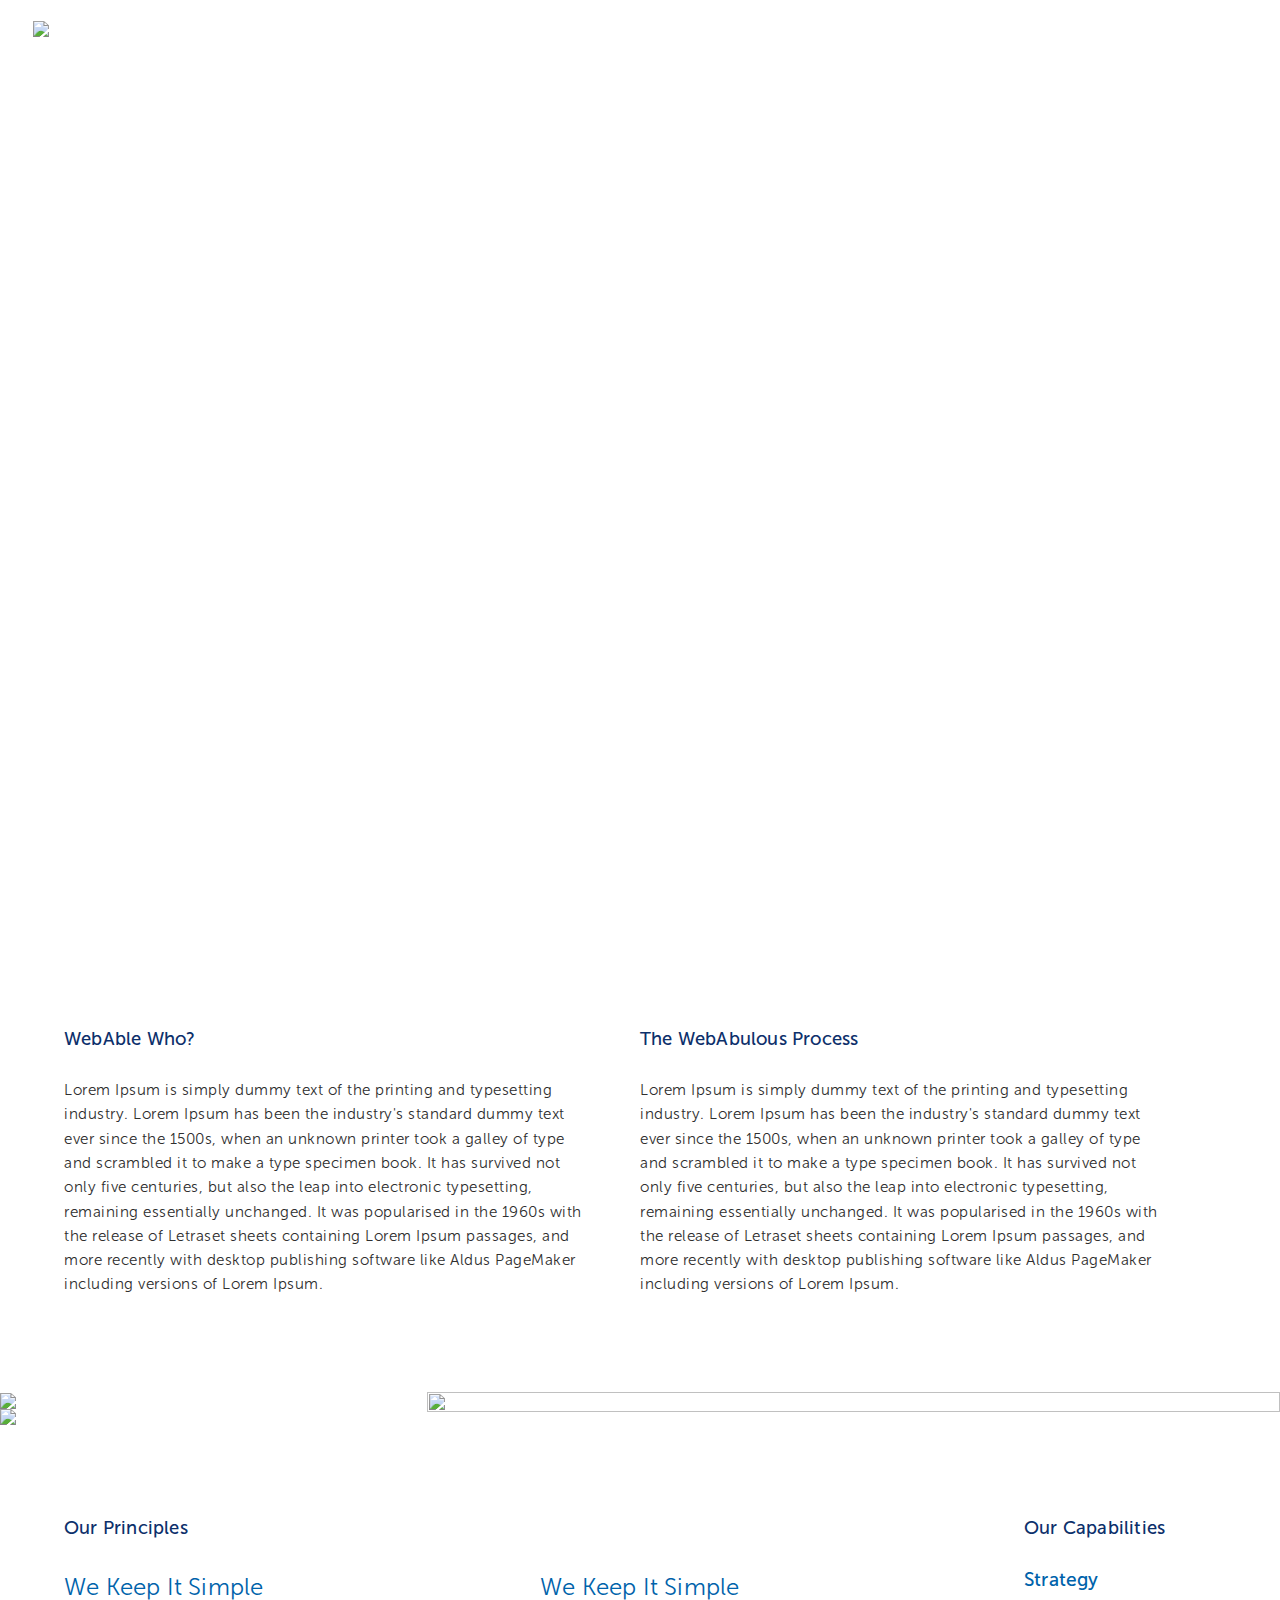
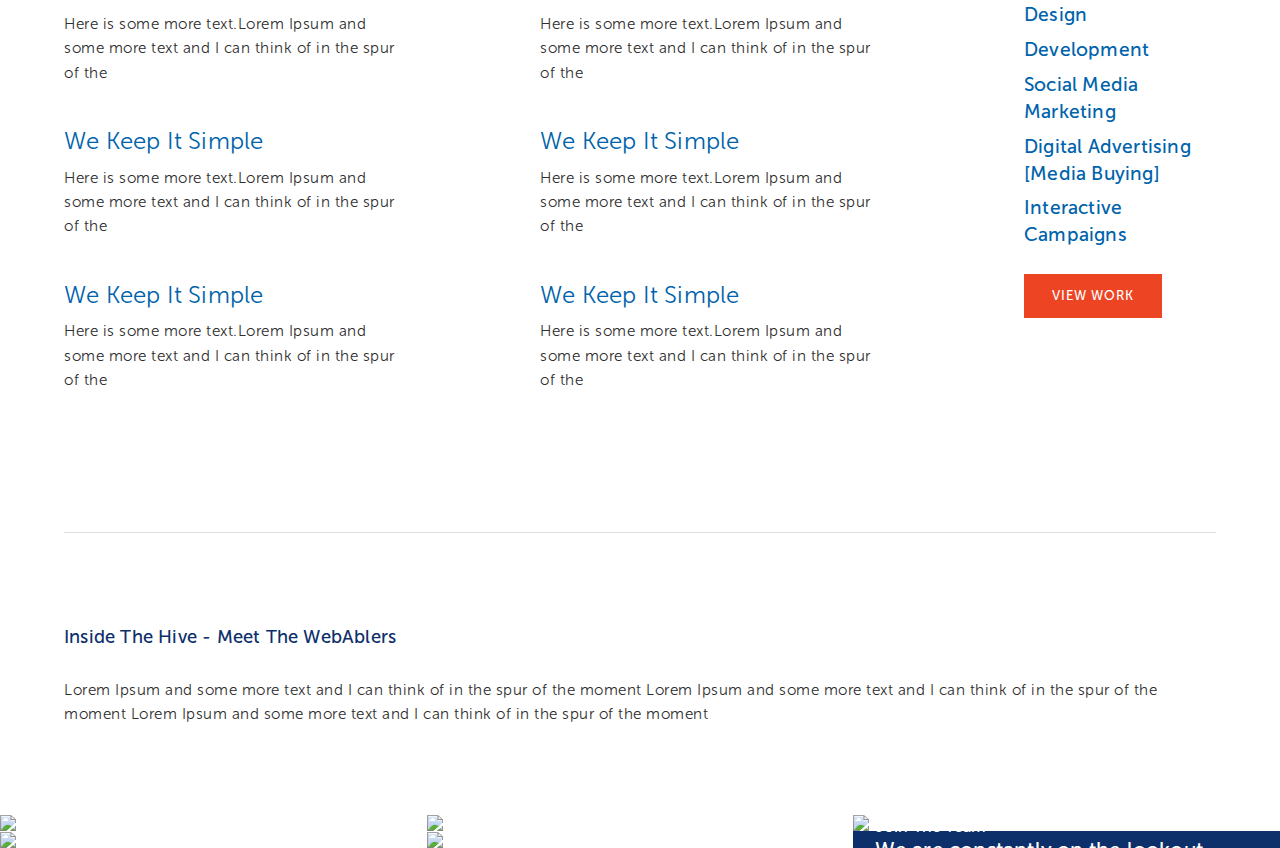
==== www/public/about/index.html @ 8f66677e "for content" ====
<!DOCTYPE html><html lang="en"><head><title></title><meta charset="utf-8"><!--link(type="text/css", rel="stylesheet", href="/vendors/bootstrap/css/bootstrap.min.css")--><link type="text/css" rel="stylesheet" href="../css/main.css"><link rel="stylesheet" href="../css/sup-styles.css"><link rel="stylesheet" href="http://maxcdn.bootstrapcdn.com/font-awesome/4.3.0/css/font-awesome.min.css"><script src="https://maps.googleapis.com/maps/api/js"></script><script src="/js/typed.js"></script><script src="/js/script.js"></script><meta name="viewport" content="user-scalable=no, width=device-width, initial-scale=1.0, maximum-scale=1.0"><script src="https://cdnjs.cloudflare.com/ajax/libs/modernizr/2.8.3/modernizr.min.js"></script></head></html><body><div style="background-color:transparent" class="slideUp"><nav class="top-bar data-topbar row header"><div id="logo" class="left logo"><div class="w-logo"><img src="../images/white-logo.png"/></div></div><div class="right"><div id="toggle" class="button_container"><span class="top"></span><span class="middle"></span><span class="bottom"></span></div></div><div id="overlay2" class="overlay2"><div class="left hide"><img src="../images/white-logo.png"/></div><nav class="overlay-menu"><ul><li><a href="/work">Work</a></li><li><a href="/about">About</a></li><li><a href="/capabilities">Capabilities</a></li><li><a href="#">Bable Blog</a></li><li> <a href="/contact-career">Contact</a></li></ul></nav><div class="social-icons-menu"><ul class="text-align"><li><a href="#"></a><i class="fa fa-twitter"></i></li><li><a href="#"></a><i class="fa fa-linkedin"></i></li><li><a href="#"> </a><i class="fa fa-facebook"></i></li><li><a href="#"></a><i class="fa fa-instagram"></i></li><li><a href="#"></a><i class="fa fa-pinterest"></i></li><li><a href="#"></a><i class="fa fa-google-plus"></i></li></ul></div></div></nav></div><div class="mid-body"><div class="row full-width about-b collapse"><div class="large-12 columns"><div class="hero-image"><div class="hero-text"> <h1>Experience The WebAbulous</h1></div></div></div></div><div class="clear"></div><div id="about" class="row wrapper collapse"><div class="small-12 medium-6 large-6 columns"><div class="process-text"><h3>WebAble Who?</h3><p>Lorem Ipsum is simply dummy text of the printing and typesetting industry. Lorem Ipsum has been the industry's standard dummy text ever since the 1500s, when an unknown printer took a galley of type and scrambled it to make a type specimen book. It has survived not only five centuries, but also the leap into electronic typesetting, remaining essentially unchanged. It was popularised in the 1960s with the release of Letraset sheets containing Lorem Ipsum passages, and more recently with desktop publishing software like Aldus PageMaker including versions of Lorem Ipsum.</p></div></div><div class="small-12 medium-6 large-6 columns"><div class="process-text"><h3>The WebAbulous Process</h3><p>Lorem Ipsum is simply dummy text of the printing and typesetting industry. Lorem Ipsum has been the industry's standard dummy text ever since the 1500s, when an unknown printer took a galley of type and scrambled it to make a type specimen book. It has survived not only five centuries, but also the leap into electronic typesetting, remaining essentially unchanged. It was popularised in the 1960s with the release of Letraset sheets containing Lorem Ipsum passages, and more recently with desktop publishing software like Aldus PageMaker including versions of Lorem Ipsum.</p></div></div></div><div data-equalizer="" class="row collapse about full-width strategy-grid"><div data-equalizer-watch="" class="small-12 medium-4 large-4 columns"><img src="http://placehold.it/350x320"><img src="http://placehold.it/350x320"></div><div data-equalizer-watch="" class="small-12 medium-8 large-8 columns">   <img src="http://placehold.it/854x520"></div></div><div class="row wrapper collapse"><div class="small-12 large-10 columns"><div class="two-col"><h3>Our Principles</h3><div class="row collapse full-width"><div class="small-12 large-5 columns"><div class="principle-text"><h2>We Keep It Simple</h2><p>Here is some more text.Lorem Ipsum and some more text and I can think of in the spur of the</p><br><h2>We Keep It Simple</h2><p>Here is some more text.Lorem Ipsum and some more text and I can think of in the spur of the</p><br><h2>We Keep It Simple</h2><p>Here is some more text.Lorem Ipsum and some more text and I can think of in the spur of the</p><br><br></div></div><div class="small-12 large-5 columns"><div class="principle-text last"><h2>We Keep It Simple</h2><p>Here is some more text.Lorem Ipsum and some more text and I can think of in the spur of the</p><br><h2>We Keep It Simple</h2><p>Here is some more text.Lorem Ipsum and some more text and I can think of in the spur of the</p><br><h2>We Keep It Simple</h2><p>Here is some more text.Lorem Ipsum and some more text and I can think of in the spur of the</p></div></div></div></div></div><div class="small-12 large-2 columns"><div class="our-cap"><h3>Our Capabilities</h3><h5>Strategy</h5><h5>Design</h5><h5>Development</h5><h5>Social Media Marketing</h5><h5>Digital Advertising [Media Buying]</h5><h5>Interactive Campaigns</h5><a href="/capabilities" class="button small"> <h13>View Work</h13></a></div></div></div><div class="abt wrapper"><hr></div><div id="people" class="row wrapper meet-the-team"><div class="small-12 medium-12 large-12 columns meet"><h3>Inside The Hive - Meet The WebAblers</h3><br><p>Lorem Ipsum and some more text and I can think of in the spur of the moment Lorem Ipsum and some more text and I can think of in the spur of the moment Lorem Ipsum and some more text and I can think of in the spur of the moment</p></div></div><div class="team-pics"><div class="row full-width collapse"><div class="small-12 medium-4 large-4 columns team-pic"><div class="overlay"></div><h5 class="name">Shadab Mahbub</h5><h5 class="position">Chief Innovation Officer</h5><h5 class="twitter">@shadable</h5><img src="http://placehold.it/426x426"></div><div class="small-12 medium-4 large-4 columns team-pic"><div class="overlay"></div><h5 class="name">Shadab Mahbub</h5><h5 class="position">Chief Innovation Officer</h5><h5 class="twitter">@shadable</h5><img src="http://placehold.it/426x426"></div><div class="small-12 medium-4 large-4 columns team-pic"><div class="overlay"></div><h5 class="name">Shadab Mahbub</h5><h5 class="position">Chief Innovation Officer</h5><h5 class="twitter">@shadable</h5><img src="http://placehold.it/426x426"></div><div class="small-12 medium-4 large-4 columns team-pic"><div class="overlay"></div><h5 class="name">Shadab Mahbub</h5><h5 class="position">Chief Innovation Officer</h5><h5 class="twitter">@shadable</h5><img src="http://placehold.it/426x426"></div><div class="small-12 medium-4 large-4 columns team-pic"><div class="overlay"></div><h5 class="name">Shadab Mahbub</h5><h5 class="position">Chief Innovation Officer</h5><h5 class="twitter">@shadable</h5><img src="http://placehold.it/426x426"></div><div class="small-12 medium-4 large-4 columns join-in end"><div class="overlay join-in"></div><h5 class="join-in-title">We are constantly on the lookout for raw talent</h5><h5 class="join-in-text">Join The Team</h5><img src="http://placehold.it/426x426"></div></div></div></div><div class="footer"><div class="center-div"><img src="../images/Vector-Smart-Object.png"/><div class="list"><ul class="text-align"> <li><a href="#"><h7>BRAND ELEMENTS &nbsp; | &nbsp;</h7></a></li><li><a href="#"> <h7> THE BABLE BLOG   &nbsp; | &nbsp;</h7></a></li><li> <a href="#"> <h7>OUR WORK &nbsp; | &nbsp;</h7></a></li><li><a href="#"> <h7> OUR SERVICES &nbsp; | &nbsp;</h7></a></li><li> <a href="#"> <h7> JOIN THE TEAM </h7></a></li></ul></div><div class="social-icons"><ul class="text-align"><li><a href="#"></a><i class="fa fa-twitter"></i></li><li><a href="#"></a><i class="fa fa-linkedin"></i></li><li><a href="#"></a><i class="fa fa-google-plus"></i></li><li><a href="#"> </a><i class="fa fa-facebook"></i></li><li><a href="#"></a><i class="fa fa-instagram"></i></li><li><a href="#"></a><i class="fa fa-pinterest"></i></li></ul></div><div class="text-f"> <h8>©2015 WEBABLE DIGITAL. ALL RIGHTS RESERVED</h8></div></div></div><script src="https://cdnjs.cloudflare.com/ajax/libs/jquery/2.1.4/jquery.min.js"></script><script src="https://cdnjs.cloudflare.com/ajax/libs/fastclick/1.0.6/fastclick.min.js"></script><script src="https://cdnjs.cloudflare.com/ajax/libs/foundation/5.5.2/js/foundation.min.js"></script><script src="https://cdnjs.cloudflare.com/ajax/libs/jquery.nicescroll/3.6.0/jquery.nicescroll.min.js"></script><script src="../js/foundation/foundation.topbar.js"></script><script src="../js/sup-topbar.min.js"> </script><script src="../js/main.js"></script></body>
---- www/public/css/main.css ----
meta.foundation-version{font-family:"/5.1.0/"}meta.foundation-mq-small{font-family:"/only screen and (max-width:40em)/";width:0em}meta.foundation-mq-medium{font-family:"/only screen and (min-width:40.063em)/";width:40.063em}meta.foundation-mq-large{font-family:"/only screen and (min-width:64.063em)/";width:64.063em}meta.foundation-mq-xlarge{font-family:"/only screen and (min-width:90.063em)/";width:90.063em}meta.foundation-mq-xxlarge{font-family:"/only screen and (min-width:120.063em)/";width:120.063em}meta.foundation-data-attribute-namespace{font-family:false}html,body{height:100%}*,*:before,*:after{box-sizing:border-box}html,body{font-size:100%}body{background:#fff;color:#222;padding:0;margin:0;font-family:"Helvetica Neue","Helvetica",Helvetica,Arial,sans-serif;font-weight:normal;font-style:normal;line-height:1;position:relative;cursor:default}a:hover{cursor:pointer}img,object,embed{max-width:100%;height:auto}object,embed{height:100%}img{-ms-interpolation-mode:bicubic}#map_canvas img,#map_canvas embed,#map_canvas object,.map_canvas img,.map_canvas embed,.map_canvas object{max-width:none!important}.left{float:left!important}.right{float:right!important}.clearfix{*zoom:1}.clearfix:before,.clearfix:after{content:" ";display:table}.clearfix:after{clear:both}.hide{display:none}.antialiased{-webkit-font-smoothing:antialiased;-moz-osx-font-smoothing:grayscale}img{display:inline-block;vertical-align:middle}textarea{height:auto;min-height:50px}select{width:100%}meta.foundation-version{font-family:"/5.1.0/"}meta.foundation-mq-small{font-family:"/only screen and (max-width:40em)/";width:0em}meta.foundation-mq-medium{font-family:"/only screen and (min-width:40.063em)/";width:40.063em}meta.foundation-mq-large{font-family:"/only screen and (min-width:64.063em)/";width:64.063em}meta.foundation-mq-xlarge{font-family:"/only screen and (min-width:90.063em)/";width:90.063em}meta.foundation-mq-xxlarge{font-family:"/only screen and (min-width:120.063em)/";width:120.063em}meta.foundation-data-attribute-namespace{font-family:false}html,body{height:100%}*,*:before,*:after{box-sizing:border-box}html,body{font-size:100%}body{background:#fff;color:#222;padding:0;margin:0;font-family:"Helvetica Neue","Helvetica",Helvetica,Arial,sans-serif;font-weight:normal;font-style:normal;line-height:1;position:relative;cursor:default}a:hover{cursor:pointer}img,object,embed{max-width:100%;height:auto}object,embed{height:100%}img{-ms-interpolation-mode:bicubic}#map_canvas img,#map_canvas embed,#map_canvas object,.map_canvas img,.map_canvas embed,.map_canvas object{max-width:none!important}.left{float:left!important}.right{float:right!important}.clearfix{*zoom:1}.clearfix:before,.clearfix:after{content:" ";display:table}.clearfix:after{clear:both}.hide{display:none}.antialiased{-webkit-font-smoothing:antialiased;-moz-osx-font-smoothing:grayscale}img{display:inline-block;vertical-align:middle}textarea{height:auto;min-height:50px}select{width:100%}.row{width:100%;margin-left:auto;margin-right:auto;margin-top:0;margin-bottom:0;max-width:62.5rem;*zoom:1}.row:before,.row:after{content:" ";display:table}.row:after{clear:both}.row.collapse>.column,.row.collapse>.columns{padding-left:0;padding-right:0;float:left}.row.collapse .row{margin-left:0;margin-right:0}.row .row{width:auto;margin-left:-0.9375rem;margin-right:-0.9375rem;margin-top:0;margin-bottom:0;max-width:none;*zoom:1}.row .row:before,.row .row:after{content:" ";display:table}.row .row:after{clear:both}.row .row.collapse{width:auto;margin:0;max-width:none;*zoom:1}.row .row.collapse:before,.row .row.collapse:after{content:" ";display:table}.row .row.collapse:after{clear:both}.column,.columns{padding-left:0.9375rem;padding-right:0.9375rem;width:100%;float:left}@media only screen{.column.small-centered,.columns.small-centered{margin-left:auto;margin-right:auto;float:none!important}.column.small-uncentered,.columns.small-uncentered{margin-left:0;margin-right:0;float:left}.column.small-uncentered.opposite,.columns.small-uncentered.opposite{float:right}.small-push-0{left:0%;right:auto}.small-pull-0{right:0%;left:auto}.small-push-1{left:8.33333%;right:auto}.small-pull-1{right:8.33333%;left:auto}.small-push-2{left:16.66667%;right:auto}.small-pull-2{right:16.66667%;left:auto}.small-push-3{left:25%;right:auto}.small-pull-3{right:25%;left:auto}.small-push-4{left:33.33333%;right:auto}.small-pull-4{right:33.33333%;left:auto}.small-push-5{left:41.66667%;right:auto}.small-pull-5{right:41.66667%;left:auto}.small-push-6{left:50%;right:auto}.small-pull-6{right:50%;left:auto}.small-push-7{left:58.33333%;right:auto}.small-pull-7{right:58.33333%;left:auto}.small-push-8{left:66.66667%;right:auto}.small-pull-8{right:66.66667%;left:auto}.small-push-9{left:75%;right:auto}.small-pull-9{right:75%;left:auto}.small-push-10{left:83.33333%;right:auto}.small-pull-10{right:83.33333%;left:auto}.small-push-11{left:91.66667%;right:auto}.small-pull-11{right:91.66667%;left:auto}.column,.columns{position:relative;padding-left:0.9375rem;padding-right:0.9375rem;float:left}.small-1{width:8.33333%}.small-2{width:16.66667%}.small-3{width:25%}.small-4{width:33.33333%}.small-5{width:41.66667%}.small-6{width:50%}.small-7{width:58.33333%}.small-8{width:66.66667%}.small-9{width:75%}.small-10{width:83.33333%}.small-11{width:91.66667%}.small-12{width:100%}[class*="column"]+[class*="column"]:last-child{float:right}[class*="column"]+[class*="column"].end{float:left}.small-offset-0{margin-left:0%!important}.small-offset-1{margin-left:8.33333%!important}.small-offset-2{margin-left:16.66667%!important}.small-offset-3{margin-left:25%!important}.small-offset-4{margin-left:33.33333%!important}.small-offset-5{margin-left:41.66667%!important}.small-offset-6{margin-left:50%!important}.small-offset-7{margin-left:58.33333%!important}.small-offset-8{margin-left:66.66667%!important}.small-offset-9{margin-left:75%!important}.small-offset-10{margin-left:83.33333%!important}.small-offset-11{margin-left:91.66667%!important}.small-reset-order,.small-reset-order{margin-left:0;margin-right:0;left:auto;right:auto;float:left}}@media only screen and (min-width:40.063em){.column.medium-centered,.columns.medium-centered{margin-left:auto;margin-right:auto;float:none!important}.column.medium-uncentered,.columns.medium-uncentered{margin-left:0;margin-right:0;float:left}.column.medium-uncentered.opposite,.columns.medium-uncentered.opposite{float:right}.medium-push-0{left:0%;right:auto}.medium-pull-0{right:0%;left:auto}.medium-push-1{left:8.33333%;right:auto}.medium-pull-1{right:8.33333%;left:auto}.medium-push-2{left:16.66667%;right:auto}.medium-pull-2{right:16.66667%;left:auto}.medium-push-3{left:25%;right:auto}.medium-pull-3{right:25%;left:auto}.medium-push-4{left:33.33333%;right:auto}.medium-pull-4{right:33.33333%;left:auto}.medium-push-5{left:41.66667%;right:auto}.medium-pull-5{right:41.66667%;left:auto}.medium-push-6{left:50%;right:auto}.medium-pull-6{right:50%;left:auto}.medium-push-7{left:58.33333%;right:auto}.medium-pull-7{right:58.33333%;left:auto}.medium-push-8{left:66.66667%;right:auto}.medium-pull-8{right:66.66667%;left:auto}.medium-push-9{left:75%;right:auto}.medium-pull-9{right:75%;left:auto}.medium-push-10{left:83.33333%;right:auto}.medium-pull-10{right:83.33333%;left:auto}.medium-push-11{left:91.66667%;right:auto}.medium-pull-11{right:91.66667%;left:auto}.column,.columns{position:relative;padding-left:0.9375rem;padding-right:0.9375rem;float:left}.medium-1{width:8.33333%}.medium-2{width:16.66667%}.medium-3{width:25%}.medium-4{width:33.33333%}.medium-5{width:41.66667%}.medium-6{width:50%}.medium-7{width:58.33333%}.medium-8{width:66.66667%}.medium-9{width:75%}.medium-10{width:83.33333%}.medium-11{width:91.66667%}.medium-12{width:100%}[class*="column"]+[class*="column"]:last-child{float:right}[class*="column"]+[class*="column"].end{float:left}.medium-offset-0{margin-left:0%!important}.medium-offset-1{margin-left:8.33333%!important}.medium-offset-2{margin-left:16.66667%!important}.medium-offset-3{margin-left:25%!important}.medium-offset-4{margin-left:33.33333%!important}.medium-offset-5{margin-left:41.66667%!important}.medium-offset-6{margin-left:50%!important}.medium-offset-7{margin-left:58.33333%!important}.medium-offset-8{margin-left:66.66667%!important}.medium-offset-9{margin-left:75%!important}.medium-offset-10{margin-left:83.33333%!important}.medium-offset-11{margin-left:91.66667%!important}.medium-reset-order,.medium-reset-order{margin-left:0;margin-right:0;left:auto;right:auto;float:left}.push-0{left:0%;right:auto}.pull-0{right:0%;left:auto}.push-1{left:8.33333%;right:auto}.pull-1{right:8.33333%;left:auto}.push-2{left:16.66667%;right:auto}.pull-2{right:16.66667%;left:auto}.push-3{left:25%;right:auto}.pull-3{right:25%;left:auto}.push-4{left:33.33333%;right:auto}.pull-4{right:33.33333%;left:auto}.push-5{left:41.66667%;right:auto}.pull-5{right:41.66667%;left:auto}.push-6{left:50%;right:auto}.pull-6{right:50%;left:auto}.push-7{left:58.33333%;right:auto}.pull-7{right:58.33333%;left:auto}.push-8{left:66.66667%;right:auto}.pull-8{right:66.66667%;left:auto}.push-9{left:75%;right:auto}.pull-9{right:75%;left:auto}.push-10{left:83.33333%;right:auto}.pull-10{right:83.33333%;left:auto}.push-11{left:91.66667%;right:auto}.pull-11{right:91.66667%;left:auto}}@media only screen and (min-width:64.063em){.column.large-centered,.columns.large-centered{margin-left:auto;margin-right:auto;float:none!important}.column.large-uncentered,.columns.large-uncentered{margin-left:0;margin-right:0;float:left}.column.large-uncentered.opposite,.columns.large-uncentered.opposite{float:right}.large-push-0{left:0%;right:auto}.large-pull-0{right:0%;left:auto}.large-push-1{left:8.33333%;right:auto}.large-pull-1{right:8.33333%;left:auto}.large-push-2{left:16.66667%;right:auto}.large-pull-2{right:16.66667%;left:auto}.large-push-3{left:25%;right:auto}.large-pull-3{right:25%;left:auto}.large-push-4{left:33.33333%;right:auto}.large-pull-4{right:33.33333%;left:auto}.large-push-5{left:41.66667%;right:auto}.large-pull-5{right:41.66667%;left:auto}.large-push-6{left:50%;right:auto}.large-pull-6{right:50%;left:auto}.large-push-7{left:58.33333%;right:auto}.large-pull-7{right:58.33333%;left:auto}.large-push-8{left:66.66667%;right:auto}.large-pull-8{right:66.66667%;left:auto}.large-push-9{left:75%;right:auto}.large-pull-9{right:75%;left:auto}.large-push-10{left:83.33333%;right:auto}.large-pull-10{right:83.33333%;left:auto}.large-push-11{left:91.66667%;right:auto}.large-pull-11{right:91.66667%;left:auto}.column,.columns{position:relative;padding-left:0.9375rem;padding-right:0.9375rem;float:left}.large-1{width:8.33333%}.large-2{width:16.66667%}.large-3{width:25%}.large-4{width:33.33333%}.large-5{width:41.66667%}.large-6{width:50%}.large-7{width:58.33333%}.large-8{width:66.66667%}.large-9{width:75%}.large-10{width:83.33333%}.large-11{width:91.66667%}.large-12{width:100%}[class*="column"]+[class*="column"]:last-child{float:right}[class*="column"]+[class*="column"].end{float:left}.large-offset-0{margin-left:0%!important}.large-offset-1{margin-left:8.33333%!important}.large-offset-2{margin-left:16.66667%!important}.large-offset-3{margin-left:25%!important}.large-offset-4{margin-left:33.33333%!important}.large-offset-5{margin-left:41.66667%!important}.large-offset-6{margin-left:50%!important}.large-offset-7{margin-left:58.33333%!important}.large-offset-8{margin-left:66.66667%!important}.large-offset-9{margin-left:75%!important}.large-offset-10{margin-left:83.33333%!important}.large-offset-11{margin-left:91.66667%!important}.large-reset-order,.large-reset-order{margin-left:0;margin-right:0;left:auto;right:auto;float:left}.push-0{left:0%;right:auto}.pull-0{right:0%;left:auto}.push-1{left:8.33333%;right:auto}.pull-1{right:8.33333%;left:auto}.push-2{left:16.66667%;right:auto}.pull-2{right:16.66667%;left:auto}.push-3{left:25%;right:auto}.pull-3{right:25%;left:auto}.push-4{left:33.33333%;right:auto}.pull-4{right:33.33333%;left:auto}.push-5{left:41.66667%;right:auto}.pull-5{right:41.66667%;left:auto}.push-6{left:50%;right:auto}.pull-6{right:50%;left:auto}.push-7{left:58.33333%;right:auto}.pull-7{right:58.33333%;left:auto}.push-8{left:66.66667%;right:auto}.pull-8{right:66.66667%;left:auto}.push-9{left:75%;right:auto}.pull-9{right:75%;left:auto}.push-10{left:83.33333%;right:auto}.pull-10{right:83.33333%;left:auto}.push-11{left:91.66667%;right:auto}.pull-11{right:91.66667%;left:auto}}.accordion{*zoom:1;margin-bottom:0}.accordion:before,.accordion:after{content:" ";display:table}.accordion:after{clear:both}.accordion dd{display:block;margin-bottom:0!important}.accordion dd.active>a{background:#e8e8e8}.accordion dd>a{background:#efefef;color:#222;padding:1rem;display:block;font-family:"Helvetica Neue","Helvetica",Helvetica,Arial,sans-serif;font-size:1rem}.accordion dd>a:hover{background:#e3e3e3}.accordion .content{display:none;padding:0.9375rem}.accordion .content.active{display:block;background:#fff}meta.foundation-version{font-family:"/5.1.0/"}meta.foundation-mq-small{font-family:"/only screen and (max-width:40em)/";width:0em}meta.foundation-mq-medium{font-family:"/only screen and (min-width:40.063em)/";width:40.063em}meta.foundation-mq-large{font-family:"/only screen and (min-width:64.063em)/";width:64.063em}meta.foundation-mq-xlarge{font-family:"/only screen and (min-width:90.063em)/";width:90.063em}meta.foundation-mq-xxlarge{font-family:"/only screen and (min-width:120.063em)/";width:120.063em}meta.foundation-data-attribute-namespace{font-family:false}html,body{height:100%}*,*:before,*:after{box-sizing:border-box}html,body{font-size:100%}body{background:#fff;color:#222;padding:0;margin:0;font-family:"Helvetica Neue","Helvetica",Helvetica,Arial,sans-serif;font-weight:normal;font-style:normal;line-height:1;position:relative;cursor:default}a:hover{cursor:pointer}img,object,embed{max-width:100%;height:auto}object,embed{height:100%}img{-ms-interpolation-mode:bicubic}#map_canvas img,#map_canvas embed,#map_canvas object,.map_canvas img,.map_canvas embed,.map_canvas object{max-width:none!important}.left{float:left!important}.right{float:right!important}.clearfix{*zoom:1}.clearfix:before,.clearfix:after{content:" ";display:table}.clearfix:after{clear:both}.hide{display:none}.antialiased{-webkit-font-smoothing:antialiased;-moz-osx-font-smoothing:grayscale}img{display:inline-block;vertical-align:middle}textarea{height:auto;min-height:50px}select{width:100%}.alert-box{border-style:solid;border-width:1px;display:block;font-weight:normal;margin-bottom:1.25rem;position:relative;padding:0.875rem 1.5rem 0.875rem 0.875rem;font-size:0.8125rem;background-color:#008CBA;border-color:#0078a0;color:#fff}.alert-box .close{font-size:1.375rem;padding:9px 6px 4px;line-height:0;position:absolute;top:50%;margin-top:-0.6875rem;right:0.25rem;color:#333;opacity:0.3}.alert-box .close:hover,.alert-box .close:focus{opacity:0.5}.alert-box.radius{border-radius:3px}.alert-box.round{border-radius:1000px}.alert-box.success{background-color:#43AC6A;border-color:#3a945b;color:#fff}.alert-box.alert{background-color:#f04124;border-color:#de2d0f;color:#fff}.alert-box.secondary{background-color:#e7e7e7;border-color:#c7c7c7;color:#4f4f4f}.alert-box.warning{background-color:#f08a24;border-color:#de770f;color:#fff}.alert-box.info{background-color:#a0d3e8;border-color:#74bfdd;color:#4f4f4f}meta.foundation-version{font-family:"/5.1.0/"}meta.foundation-mq-small{font-family:"/only screen and (max-width:40em)/";width:0em}meta.foundation-mq-medium{font-family:"/only screen and (min-width:40.063em)/";width:40.063em}meta.foundation-mq-large{font-family:"/only screen and (min-width:64.063em)/";width:64.063em}meta.foundation-mq-xlarge{font-family:"/only screen and (min-width:90.063em)/";width:90.063em}meta.foundation-mq-xxlarge{font-family:"/only screen and (min-width:120.063em)/";width:120.063em}meta.foundation-data-attribute-namespace{font-family:false}html,body{height:100%}*,*:before,*:after{box-sizing:border-box}html,body{font-size:100%}body{background:#fff;color:#222;padding:0;margin:0;font-family:"Helvetica Neue","Helvetica",Helvetica,Arial,sans-serif;font-weight:normal;font-style:normal;line-height:1;position:relative;cursor:default}a:hover{cursor:pointer}img,object,embed{max-width:100%;height:auto}object,embed{height:100%}img{-ms-interpolation-mode:bicubic}#map_canvas img,#map_canvas embed,#map_canvas object,.map_canvas img,.map_canvas embed,.map_canvas object{max-width:none!important}.left{float:left!important}.right{float:right!important}.clearfix{*zoom:1}.clearfix:before,.clearfix:after{content:" ";display:table}.clearfix:after{clear:both}.hide{display:none}.antialiased{-webkit-font-smoothing:antialiased;-moz-osx-font-smoothing:grayscale}img{display:inline-block;vertical-align:middle}textarea{height:auto;min-height:50px}select{width:100%}[class*="block-grid-"]{display:block;padding:0;margin:0 -0.625rem;*zoom:1}[class*="block-grid-"]:before,[class*="block-grid-"]:after{content:" ";display:table}[class*="block-grid-"]:after{clear:both}[class*="block-grid-"]>li{display:block;height:auto;float:left;padding:0 0.625rem 1.25rem}@media only screen{.small-block-grid-1>li{width:100%;list-style:none}.small-block-grid-1>li:nth-of-type(n){clear:none}.small-block-grid-1>li:nth-of-type(1n+1){clear:both}.small-block-grid-2>li{width:50%;list-style:none}.small-block-grid-2>li:nth-of-type(n){clear:none}.small-block-grid-2>li:nth-of-type(2n+1){clear:both}.small-block-grid-3>li{width:33.33333%;list-style:none}.small-block-grid-3>li:nth-of-type(n){clear:none}.small-block-grid-3>li:nth-of-type(3n+1){clear:both}.small-block-grid-4>li{width:25%;list-style:none}.small-block-grid-4>li:nth-of-type(n){clear:none}.small-block-grid-4>li:nth-of-type(4n+1){clear:both}.small-block-grid-5>li{width:20%;list-style:none}.small-block-grid-5>li:nth-of-type(n){clear:none}.small-block-grid-5>li:nth-of-type(5n+1){clear:both}.small-block-grid-6>li{width:16.66667%;list-style:none}.small-block-grid-6>li:nth-of-type(n){clear:none}.small-block-grid-6>li:nth-of-type(6n+1){clear:both}.small-block-grid-7>li{width:14.28571%;list-style:none}.small-block-grid-7>li:nth-of-type(n){clear:none}.small-block-grid-7>li:nth-of-type(7n+1){clear:both}.small-block-grid-8>li{width:12.5%;list-style:none}.small-block-grid-8>li:nth-of-type(n){clear:none}.small-block-grid-8>li:nth-of-type(8n+1){clear:both}.small-block-grid-9>li{width:11.11111%;list-style:none}.small-block-grid-9>li:nth-of-type(n){clear:none}.small-block-grid-9>li:nth-of-type(9n+1){clear:both}.small-block-grid-10>li{width:10%;list-style:none}.small-block-grid-10>li:nth-of-type(n){clear:none}.small-block-grid-10>li:nth-of-type(10n+1){clear:both}.small-block-grid-11>li{width:9.09091%;list-style:none}.small-block-grid-11>li:nth-of-type(n){clear:none}.small-block-grid-11>li:nth-of-type(11n+1){clear:both}.small-block-grid-12>li{width:8.33333%;list-style:none}.small-block-grid-12>li:nth-of-type(n){clear:none}.small-block-grid-12>li:nth-of-type(12n+1){clear:both}}@media only screen and (min-width:40.063em){.medium-block-grid-1>li{width:100%;list-style:none}.medium-block-grid-1>li:nth-of-type(n){clear:none}.medium-block-grid-1>li:nth-of-type(1n+1){clear:both}.medium-block-grid-2>li{width:50%;list-style:none}.medium-block-grid-2>li:nth-of-type(n){clear:none}.medium-block-grid-2>li:nth-of-type(2n+1){clear:both}.medium-block-grid-3>li{width:33.33333%;list-style:none}.medium-block-grid-3>li:nth-of-type(n){clear:none}.medium-block-grid-3>li:nth-of-type(3n+1){clear:both}.medium-block-grid-4>li{width:25%;list-style:none}.medium-block-grid-4>li:nth-of-type(n){clear:none}.medium-block-grid-4>li:nth-of-type(4n+1){clear:both}.medium-block-grid-5>li{width:20%;list-style:none}.medium-block-grid-5>li:nth-of-type(n){clear:none}.medium-block-grid-5>li:nth-of-type(5n+1){clear:both}.medium-block-grid-6>li{width:16.66667%;list-style:none}.medium-block-grid-6>li:nth-of-type(n){clear:none}.medium-block-grid-6>li:nth-of-type(6n+1){clear:both}.medium-block-grid-7>li{width:14.28571%;list-style:none}.medium-block-grid-7>li:nth-of-type(n){clear:none}.medium-block-grid-7>li:nth-of-type(7n+1){clear:both}.medium-block-grid-8>li{width:12.5%;list-style:none}.medium-block-grid-8>li:nth-of-type(n){clear:none}.medium-block-grid-8>li:nth-of-type(8n+1){clear:both}.medium-block-grid-9>li{width:11.11111%;list-style:none}.medium-block-grid-9>li:nth-of-type(n){clear:none}.medium-block-grid-9>li:nth-of-type(9n+1){clear:both}.medium-block-grid-10>li{width:10%;list-style:none}.medium-block-grid-10>li:nth-of-type(n){clear:none}.medium-block-grid-10>li:nth-of-type(10n+1){clear:both}.medium-block-grid-11>li{width:9.09091%;list-style:none}.medium-block-grid-11>li:nth-of-type(n){clear:none}.medium-block-grid-11>li:nth-of-type(11n+1){clear:both}.medium-block-grid-12>li{width:8.33333%;list-style:none}.medium-block-grid-12>li:nth-of-type(n){clear:none}.medium-block-grid-12>li:nth-of-type(12n+1){clear:both}}@media only screen and (min-width:64.063em){.large-block-grid-1>li{width:100%;list-style:none}.large-block-grid-1>li:nth-of-type(n){clear:none}.large-block-grid-1>li:nth-of-type(1n+1){clear:both}.large-block-grid-2>li{width:50%;list-style:none}.large-block-grid-2>li:nth-of-type(n){clear:none}.large-block-grid-2>li:nth-of-type(2n+1){clear:both}.large-block-grid-3>li{width:33.33333%;list-style:none}.large-block-grid-3>li:nth-of-type(n){clear:none}.large-block-grid-3>li:nth-of-type(3n+1){clear:both}.large-block-grid-4>li{width:25%;list-style:none}.large-block-grid-4>li:nth-of-type(n){clear:none}.large-block-grid-4>li:nth-of-type(4n+1){clear:both}.large-block-grid-5>li{width:20%;list-style:none}.large-block-grid-5>li:nth-of-type(n){clear:none}.large-block-grid-5>li:nth-of-type(5n+1){clear:both}.large-block-grid-6>li{width:16.66667%;list-style:none}.large-block-grid-6>li:nth-of-type(n){clear:none}.large-block-grid-6>li:nth-of-type(6n+1){clear:both}.large-block-grid-7>li{width:14.28571%;list-style:none}.large-block-grid-7>li:nth-of-type(n){clear:none}.large-block-grid-7>li:nth-of-type(7n+1){clear:both}.large-block-grid-8>li{width:12.5%;list-style:none}.large-block-grid-8>li:nth-of-type(n){clear:none}.large-block-grid-8>li:nth-of-type(8n+1){clear:both}.large-block-grid-9>li{width:11.11111%;list-style:none}.large-block-grid-9>li:nth-of-type(n){clear:none}.large-block-grid-9>li:nth-of-type(9n+1){clear:both}.large-block-grid-10>li{width:10%;list-style:none}.large-block-grid-10>li:nth-of-type(n){clear:none}.large-block-grid-10>li:nth-of-type(10n+1){clear:both}.large-block-grid-11>li{width:9.09091%;list-style:none}.large-block-grid-11>li:nth-of-type(n){clear:none}.large-block-grid-11>li:nth-of-type(11n+1){clear:both}.large-block-grid-12>li{width:8.33333%;list-style:none}.large-block-grid-12>li:nth-of-type(n){clear:none}.large-block-grid-12>li:nth-of-type(12n+1){clear:both}}meta.foundation-version{font-family:"/5.1.0/"}meta.foundation-mq-small{font-family:"/only screen and (max-width:40em)/";width:0em}meta.foundation-mq-medium{font-family:"/only screen and (min-width:40.063em)/";width:40.063em}meta.foundation-mq-large{font-family:"/only screen and (min-width:64.063em)/";width:64.063em}meta.foundation-mq-xlarge{font-family:"/only screen and (min-width:90.063em)/";width:90.063em}meta.foundation-mq-xxlarge{font-family:"/only screen and (min-width:120.063em)/";width:120.063em}meta.foundation-data-attribute-namespace{font-family:false}html,body{height:100%}*,*:before,*:after{box-sizing:border-box}html,body{font-size:100%}body{background:#fff;color:#222;padding:0;margin:0;font-family:"Helvetica Neue","Helvetica",Helvetica,Arial,sans-serif;font-weight:normal;font-style:normal;line-height:1;position:relative;cursor:default}a:hover{cursor:pointer}img,object,embed{max-width:100%;height:auto}object,embed{height:100%}img{-ms-interpolation-mode:bicubic}#map_canvas img,#map_canvas embed,#map_canvas object,.map_canvas img,.map_canvas embed,.map_canvas object{max-width:none!important}.left{float:left!important}.right{float:right!important}.clearfix{*zoom:1}.clearfix:before,.clearfix:after{content:" ";display:table}.clearfix:after{clear:both}.hide{display:none}.antialiased{-webkit-font-smoothing:antialiased;-moz-osx-font-smoothing:grayscale}img{display:inline-block;vertical-align:middle}textarea{height:auto;min-height:50px}select{width:100%}.breadcrumbs{display:block;padding:0.5625rem 0.875rem 0.5625rem;overflow:hidden;margin-left:0;list-style:none;border-style:solid;border-width:1px;background-color:#f4f4f4;border-color:#dcdcdc;border-radius:3px}.breadcrumbs>*{margin:0;float:left;font-size:0.6875rem;text-transform:uppercase}.breadcrumbs>*:hover a,.breadcrumbs>*:focus a{text-decoration:underline}.breadcrumbs>* a,.breadcrumbs>* span{text-transform:uppercase;color:#008CBA}.breadcrumbs>*.current{cursor:default;color:#333}.breadcrumbs>*.current a{cursor:default;color:#333}.breadcrumbs>*.current:hover,.breadcrumbs>*.current:hover a,.breadcrumbs>*.current:focus,.breadcrumbs>*.current:focus a{text-decoration:none}.breadcrumbs>*.unavailable{color:#999}.breadcrumbs>*.unavailable a{color:#999}.breadcrumbs>*.unavailable:hover,.breadcrumbs>*.unavailable:hover a,.breadcrumbs>*.unavailable:focus,.breadcrumbs>*.unavailable a:focus{text-decoration:none;color:#999;cursor:default}.breadcrumbs>*:before{content:"/";color:#aaa;margin:0 0.75rem;position:relative;top:1px}.breadcrumbs>*:first-child:before{content:" ";margin:0}meta.foundation-version{font-family:"/5.1.0/"}meta.foundation-mq-small{font-family:"/only screen and (max-width:40em)/";width:0em}meta.foundation-mq-medium{font-family:"/only screen and (min-width:40.063em)/";width:40.063em}meta.foundation-mq-large{font-family:"/only screen and (min-width:64.063em)/";width:64.063em}meta.foundation-mq-xlarge{font-family:"/only screen and (min-width:90.063em)/";width:90.063em}meta.foundation-mq-xxlarge{font-family:"/only screen and (min-width:120.063em)/";width:120.063em}meta.foundation-data-attribute-namespace{font-family:false}html,body{height:100%}*,*:before,*:after{box-sizing:border-box}html,body{font-size:100%}body{background:#fff;color:#222;padding:0;margin:0;font-family:"Helvetica Neue","Helvetica",Helvetica,Arial,sans-serif;font-weight:normal;font-style:normal;line-height:1;position:relative;cursor:default}a:hover{cursor:pointer}img,object,embed{max-width:100%;height:auto}object,embed{height:100%}img{-ms-interpolation-mode:bicubic}#map_canvas img,#map_canvas embed,#map_canvas object,.map_canvas img,.map_canvas embed,.map_canvas object{max-width:none!important}.left{float:left!important}.right{float:right!important}.clearfix{*zoom:1}.clearfix:before,.clearfix:after{content:" ";display:table}.clearfix:after{clear:both}.hide{display:none}.antialiased{-webkit-font-smoothing:antialiased;-moz-osx-font-smoothing:grayscale}img{display:inline-block;vertical-align:middle}textarea{height:auto;min-height:50px}select{width:100%}meta.foundation-version{font-family:"/5.1.0/"}meta.foundation-mq-small{font-family:"/only screen and (max-width:40em)/";width:0em}meta.foundation-mq-medium{font-family:"/only screen and (min-width:40.063em)/";width:40.063em}meta.foundation-mq-large{font-family:"/only screen and (min-width:64.063em)/";width:64.063em}meta.foundation-mq-xlarge{font-family:"/only screen and (min-width:90.063em)/";width:90.063em}meta.foundation-mq-xxlarge{font-family:"/only screen and (min-width:120.063em)/";width:120.063em}meta.foundation-data-attribute-namespace{font-family:false}html,body{height:100%}*,*:before,*:after{box-sizing:border-box}html,body{font-size:100%}body{background:#fff;color:#222;padding:0;margin:0;font-family:"Helvetica Neue","Helvetica",Helvetica,Arial,sans-serif;font-weight:normal;font-style:normal;line-height:1;position:relative;cursor:default}a:hover{cursor:pointer}img,object,embed{max-width:100%;height:auto}object,embed{height:100%}img{-ms-interpolation-mode:bicubic}#map_canvas img,#map_canvas embed,#map_canvas object,.map_canvas img,.map_canvas embed,.map_canvas object{max-width:none!important}.left{float:left!important}.right{float:right!important}.clearfix{*zoom:1}.clearfix:before,.clearfix:after{content:" ";display:table}.clearfix:after{clear:both}.hide{display:none}.antialiased{-webkit-font-smoothing:antialiased;-moz-osx-font-smoothing:grayscale}img{display:inline-block;vertical-align:middle}textarea{height:auto;min-height:50px}select{width:100%}button,.button{border-style:solid;border-width:0;cursor:pointer;font-family:"Helvetica Neue","Helvetica",Helvetica,Arial,sans-serif;font-weight:normal;line-height:normal;margin:0 0 1.25rem;position:relative;text-decoration:none;text-align:center;display:inline-block;padding-top:1rem;padding-right:2rem;padding-bottom:1.0625rem;padding-left:2rem;font-size:1rem;background-color:#008CBA;border-color:#007095;color:#fff;-webkit-transition:background-color 300ms ease-out;transition:background-color 300ms ease-out;padding-top:1.0625rem;padding-bottom:1rem;-webkit-appearance:none;border:none;font-weight:normal!important}button:hover,button:focus,.button:hover,.button:focus{background-color:#007095}button:hover,button:focus,.button:hover,.button:focus{color:#fff}button.secondary,.button.secondary{background-color:#e7e7e7;border-color:#b9b9b9;color:#333}button.secondary:hover,button.secondary:focus,.button.secondary:hover,.button.secondary:focus{background-color:#b9b9b9}button.secondary:hover,button.secondary:focus,.button.secondary:hover,.button.secondary:focus{color:#333}button.success,.button.success{background-color:#43AC6A;border-color:#368a55;color:#fff}button.success:hover,button.success:focus,.button.success:hover,.button.success:focus{background-color:#368a55}button.success:hover,button.success:focus,.button.success:hover,.button.success:focus{color:#fff}button.alert,.button.alert{background-color:#f04124;border-color:#cf2a0e;color:#fff}button.alert:hover,button.alert:focus,.button.alert:hover,.button.alert:focus{background-color:#cf2a0e}button.alert:hover,button.alert:focus,.button.alert:hover,.button.alert:focus{color:#fff}button.large,.button.large{padding-top:1.125rem;padding-right:2.25rem;padding-bottom:1.1875rem;padding-left:2.25rem;font-size:1.25rem}button.small,.button.small{padding-top:0.875rem;padding-right:1.75rem;padding-bottom:0.9375rem;padding-left:1.75rem;font-size:0.8125rem}button.tiny,.button.tiny{padding-top:0.625rem;padding-right:1.25rem;padding-bottom:0.6875rem;padding-left:1.25rem;font-size:0.6875rem}button.expand,.button.expand{padding-right:0;padding-left:0;width:100%}button.left-align,.button.left-align{text-align:left;text-indent:0.75rem}button.right-align,.button.right-align{text-align:right;padding-right:0.75rem}button.radius,.button.radius{border-radius:3px}button.round,.button.round{border-radius:1000px}button.disabled,button[disabled],.button.disabled,.button[disabled]{background-color:#008CBA;border-color:#007095;color:#fff;cursor:default;opacity:0.7;box-shadow:none}button.disabled:hover,button.disabled:focus,button[disabled]:hover,button[disabled]:focus,.button.disabled:hover,.button.disabled:focus,.button[disabled]:hover,.button[disabled]:focus{background-color:#007095}button.disabled:hover,button.disabled:focus,button[disabled]:hover,button[disabled]:focus,.button.disabled:hover,.button.disabled:focus,.button[disabled]:hover,.button[disabled]:focus{color:#fff}button.disabled:hover,button.disabled:focus,button[disabled]:hover,button[disabled]:focus,.button.disabled:hover,.button.disabled:focus,.button[disabled]:hover,.button[disabled]:focus{background-color:#008CBA}button.disabled.secondary,button[disabled].secondary,.button.disabled.secondary,.button[disabled].secondary{background-color:#e7e7e7;border-color:#b9b9b9;color:#333;cursor:default;opacity:0.7;box-shadow:none}button.disabled.secondary:hover,button.disabled.secondary:focus,button[disabled].secondary:hover,button[disabled].secondary:focus,.button.disabled.secondary:hover,.button.disabled.secondary:focus,.button[disabled].secondary:hover,.button[disabled].secondary:focus{background-color:#b9b9b9}button.disabled.secondary:hover,button.disabled.secondary:focus,button[disabled].secondary:hover,button[disabled].secondary:focus,.button.disabled.secondary:hover,.button.disabled.secondary:focus,.button[disabled].secondary:hover,.button[disabled].secondary:focus{color:#333}button.disabled.secondary:hover,button.disabled.secondary:focus,button[disabled].secondary:hover,button[disabled].secondary:focus,.button.disabled.secondary:hover,.button.disabled.secondary:focus,.button[disabled].secondary:hover,.button[disabled].secondary:focus{background-color:#e7e7e7}button.disabled.success,button[disabled].success,.button.disabled.success,.button[disabled].success{background-color:#43AC6A;border-color:#368a55;color:#fff;cursor:default;opacity:0.7;box-shadow:none}button.disabled.success:hover,button.disabled.success:focus,button[disabled].success:hover,button[disabled].success:focus,.button.disabled.success:hover,.button.disabled.success:focus,.button[disabled].success:hover,.button[disabled].success:focus{background-color:#368a55}button.disabled.success:hover,button.disabled.success:focus,button[disabled].success:hover,button[disabled].success:focus,.button.disabled.success:hover,.button.disabled.success:focus,.button[disabled].success:hover,.button[disabled].success:focus{color:#fff}button.disabled.success:hover,button.disabled.success:focus,button[disabled].success:hover,button[disabled].success:focus,.button.disabled.success:hover,.button.disabled.success:focus,.button[disabled].success:hover,.button[disabled].success:focus{background-color:#43AC6A}button.disabled.alert,button[disabled].alert,.button.disabled.alert,.button[disabled].alert{background-color:#f04124;border-color:#cf2a0e;color:#fff;cursor:default;opacity:0.7;box-shadow:none}button.disabled.alert:hover,button.disabled.alert:focus,button[disabled].alert:hover,button[disabled].alert:focus,.button.disabled.alert:hover,.button.disabled.alert:focus,.button[disabled].alert:hover,.button[disabled].alert:focus{background-color:#cf2a0e}button.disabled.alert:hover,button.disabled.alert:focus,button[disabled].alert:hover,button[disabled].alert:focus,.button.disabled.alert:hover,.button.disabled.alert:focus,.button[disabled].alert:hover,.button[disabled].alert:focus{color:#fff}button.disabled.alert:hover,button.disabled.alert:focus,button[disabled].alert:hover,button[disabled].alert:focus,.button.disabled.alert:hover,.button.disabled.alert:focus,.button[disabled].alert:hover,.button[disabled].alert:focus{background-color:#f04124}@media only screen and (min-width:40.063em){button,.button{display:inline-block}}.button-group{list-style:none;margin:0;left:0;*zoom:1}.button-group:before,.button-group:after{content:" ";display:table}.button-group:after{clear:both}.button-group li{margin:0;float:left}.button-group li>button,.button-group li .button{border-left:1px solid;border-color:rgba(255,255,255,0.5)}.button-group li:first-child button,.button-group li:first-child .button{border-left:0}.button-group li:first-child{margin-left:0}.button-group.radius>*>button,.button-group.radius>* .button{border-left:1px solid;border-color:rgba(255,255,255,0.5)}.button-group.radius>*:first-child button,.button-group.radius>*:first-child .button{border-left:0}.button-group.radius>*:first-child,.button-group.radius>*:first-child>a,.button-group.radius>*:first-child>button,.button-group.radius>*:first-child>.button{-moz-border-radius-bottomleft:3px;-moz-border-radius-topleft:3px;-webkit-border-bottom-left-radius:3px;-webkit-border-top-left-radius:3px;border-bottom-left-radius:3px;border-top-left-radius:3px}.button-group.radius>*:last-child,.button-group.radius>*:last-child>a,.button-group.radius>*:last-child>button,.button-group.radius>*:last-child>.button{-moz-border-radius-bottomright:3px;-moz-border-radius-topright:3px;-webkit-border-bottom-right-radius:3px;-webkit-border-top-right-radius:3px;border-bottom-right-radius:3px;border-top-right-radius:3px}.button-group.round>*>button,.button-group.round>* .button{border-left:1px solid;border-color:rgba(255,255,255,0.5)}.button-group.round>*:first-child button,.button-group.round>*:first-child .button{border-left:0}.button-group.round>*:first-child,.button-group.round>*:first-child>a,.button-group.round>*:first-child>button,.button-group.round>*:first-child>.button{-moz-border-radius-bottomleft:1000px;-moz-border-radius-topleft:1000px;-webkit-border-bottom-left-radius:1000px;-webkit-border-top-left-radius:1000px;border-bottom-left-radius:1000px;border-top-left-radius:1000px}.button-group.round>*:last-child,.button-group.round>*:last-child>a,.button-group.round>*:last-child>button,.button-group.round>*:last-child>.button{-moz-border-radius-bottomright:1000px;-moz-border-radius-topright:1000px;-webkit-border-bottom-right-radius:1000px;-webkit-border-top-right-radius:1000px;border-bottom-right-radius:1000px;border-top-right-radius:1000px}.button-group.even-2 li{width:50%}.button-group.even-2 li>button,.button-group.even-2 li .button{border-left:1px solid;border-color:rgba(255,255,255,0.5)}.button-group.even-2 li:first-child button,.button-group.even-2 li:first-child .button{border-left:0}.button-group.even-2 li button,.button-group.even-2 li .button{width:100%}.button-group.even-3 li{width:33.33333%}.button-group.even-3 li>button,.button-group.even-3 li .button{border-left:1px solid;border-color:rgba(255,255,255,0.5)}.button-group.even-3 li:first-child button,.button-group.even-3 li:first-child .button{border-left:0}.button-group.even-3 li button,.button-group.even-3 li .button{width:100%}.button-group.even-4 li{width:25%}.button-group.even-4 li>button,.button-group.even-4 li .button{border-left:1px solid;border-color:rgba(255,255,255,0.5)}.button-group.even-4 li:first-child button,.button-group.even-4 li:first-child .button{border-left:0}.button-group.even-4 li button,.button-group.even-4 li .button{width:100%}.button-group.even-5 li{width:20%}.button-group.even-5 li>button,.button-group.even-5 li .button{border-left:1px solid;border-color:rgba(255,255,255,0.5)}.button-group.even-5 li:first-child button,.button-group.even-5 li:first-child .button{border-left:0}.button-group.even-5 li button,.button-group.even-5 li .button{width:100%}.button-group.even-6 li{width:16.66667%}.button-group.even-6 li>button,.button-group.even-6 li .button{border-left:1px solid;border-color:rgba(255,255,255,0.5)}.button-group.even-6 li:first-child button,.button-group.even-6 li:first-child .button{border-left:0}.button-group.even-6 li button,.button-group.even-6 li .button{width:100%}.button-group.even-7 li{width:14.28571%}.button-group.even-7 li>button,.button-group.even-7 li .button{border-left:1px solid;border-color:rgba(255,255,255,0.5)}.button-group.even-7 li:first-child button,.button-group.even-7 li:first-child .button{border-left:0}.button-group.even-7 li button,.button-group.even-7 li .button{width:100%}.button-group.even-8 li{width:12.5%}.button-group.even-8 li>button,.button-group.even-8 li .button{border-left:1px solid;border-color:rgba(255,255,255,0.5)}.button-group.even-8 li:first-child button,.button-group.even-8 li:first-child .button{border-left:0}.button-group.even-8 li button,.button-group.even-8 li .button{width:100%}.button-bar{*zoom:1}.button-bar:before,.button-bar:after{content:" ";display:table}.button-bar:after{clear:both}.button-bar .button-group{float:left;margin-right:0.625rem}.button-bar .button-group div{overflow:hidden}meta.foundation-version{font-family:"/5.1.0/"}meta.foundation-mq-small{font-family:"/only screen and (max-width:40em)/";width:0em}meta.foundation-mq-medium{font-family:"/only screen and (min-width:40.063em)/";width:40.063em}meta.foundation-mq-large{font-family:"/only screen and (min-width:64.063em)/";width:64.063em}meta.foundation-mq-xlarge{font-family:"/only screen and (min-width:90.063em)/";width:90.063em}meta.foundation-mq-xxlarge{font-family:"/only screen and (min-width:120.063em)/";width:120.063em}meta.foundation-data-attribute-namespace{font-family:false}html,body{height:100%}*,*:before,*:after{box-sizing:border-box}html,body{font-size:100%}body{background:#fff;color:#222;padding:0;margin:0;font-family:"Helvetica Neue","Helvetica",Helvetica,Arial,sans-serif;font-weight:normal;font-style:normal;line-height:1;position:relative;cursor:default}a:hover{cursor:pointer}img,object,embed{max-width:100%;height:auto}object,embed{height:100%}img{-ms-interpolation-mode:bicubic}#map_canvas img,#map_canvas embed,#map_canvas object,.map_canvas img,.map_canvas embed,.map_canvas object{max-width:none!important}.left{float:left!important}.right{float:right!important}.clearfix{*zoom:1}.clearfix:before,.clearfix:after{content:" ";display:table}.clearfix:after{clear:both}.hide{display:none}.antialiased{-webkit-font-smoothing:antialiased;-moz-osx-font-smoothing:grayscale}img{display:inline-block;vertical-align:middle}textarea{height:auto;min-height:50px}select{width:100%}button,.button{border-style:solid;border-width:0;cursor:pointer;font-family:"Helvetica Neue","Helvetica",Helvetica,Arial,sans-serif;font-weight:normal;line-height:normal;margin:0 0 1.25rem;position:relative;text-decoration:none;text-align:center;display:inline-block;padding-top:1rem;padding-right:2rem;padding-bottom:1.0625rem;padding-left:2rem;font-size:1rem;background-color:#008CBA;border-color:#007095;color:#fff;-webkit-transition:background-color 300ms ease-out;transition:background-color 300ms ease-out;padding-top:1.0625rem;padding-bottom:1rem;-webkit-appearance:none;border:none;font-weight:normal!important}button:hover,button:focus,.button:hover,.button:focus{background-color:#007095}button:hover,button:focus,.button:hover,.button:focus{color:#fff}button.secondary,.button.secondary{background-color:#e7e7e7;border-color:#b9b9b9;color:#333}button.secondary:hover,button.secondary:focus,.button.secondary:hover,.button.secondary:focus{background-color:#b9b9b9}button.secondary:hover,button.secondary:focus,.button.secondary:hover,.button.secondary:focus{color:#333}button.success,.button.success{background-color:#43AC6A;border-color:#368a55;color:#fff}button.success:hover,button.success:focus,.button.success:hover,.button.success:focus{background-color:#368a55}button.success:hover,button.success:focus,.button.success:hover,.button.success:focus{color:#fff}button.alert,.button.alert{background-color:#f04124;border-color:#cf2a0e;color:#fff}button.alert:hover,button.alert:focus,.button.alert:hover,.button.alert:focus{background-color:#cf2a0e}button.alert:hover,button.alert:focus,.button.alert:hover,.button.alert:focus{color:#fff}button.large,.button.large{padding-top:1.125rem;padding-right:2.25rem;padding-bottom:1.1875rem;padding-left:2.25rem;font-size:1.25rem}button.small,.button.small{padding-top:0.875rem;padding-right:1.75rem;padding-bottom:0.9375rem;padding-left:1.75rem;font-size:0.8125rem}button.tiny,.button.tiny{padding-top:0.625rem;padding-right:1.25rem;padding-bottom:0.6875rem;padding-left:1.25rem;font-size:0.6875rem}button.expand,.button.expand{padding-right:0;padding-left:0;width:100%}button.left-align,.button.left-align{text-align:left;text-indent:0.75rem}button.right-align,.button.right-align{text-align:right;padding-right:0.75rem}button.radius,.button.radius{border-radius:3px}button.round,.button.round{border-radius:1000px}button.disabled,button[disabled],.button.disabled,.button[disabled]{background-color:#008CBA;border-color:#007095;color:#fff;cursor:default;opacity:0.7;box-shadow:none}button.disabled:hover,button.disabled:focus,button[disabled]:hover,button[disabled]:focus,.button.disabled:hover,.button.disabled:focus,.button[disabled]:hover,.button[disabled]:focus{background-color:#007095}button.disabled:hover,button.disabled:focus,button[disabled]:hover,button[disabled]:focus,.button.disabled:hover,.button.disabled:focus,.button[disabled]:hover,.button[disabled]:focus{color:#fff}button.disabled:hover,button.disabled:focus,button[disabled]:hover,button[disabled]:focus,.button.disabled:hover,.button.disabled:focus,.button[disabled]:hover,.button[disabled]:focus{background-color:#008CBA}button.disabled.secondary,button[disabled].secondary,.button.disabled.secondary,.button[disabled].secondary{background-color:#e7e7e7;border-color:#b9b9b9;color:#333;cursor:default;opacity:0.7;box-shadow:none}button.disabled.secondary:hover,button.disabled.secondary:focus,button[disabled].secondary:hover,button[disabled].secondary:focus,.button.disabled.secondary:hover,.button.disabled.secondary:focus,.button[disabled].secondary:hover,.button[disabled].secondary:focus{background-color:#b9b9b9}button.disabled.secondary:hover,button.disabled.secondary:focus,button[disabled].secondary:hover,button[disabled].secondary:focus,.button.disabled.secondary:hover,.button.disabled.secondary:focus,.button[disabled].secondary:hover,.button[disabled].secondary:focus{color:#333}button.disabled.secondary:hover,button.disabled.secondary:focus,button[disabled].secondary:hover,button[disabled].secondary:focus,.button.disabled.secondary:hover,.button.disabled.secondary:focus,.button[disabled].secondary:hover,.button[disabled].secondary:focus{background-color:#e7e7e7}button.disabled.success,button[disabled].success,.button.disabled.success,.button[disabled].success{background-color:#43AC6A;border-color:#368a55;color:#fff;cursor:default;opacity:0.7;box-shadow:none}button.disabled.success:hover,button.disabled.success:focus,button[disabled].success:hover,button[disabled].success:focus,.button.disabled.success:hover,.button.disabled.success:focus,.button[disabled].success:hover,.button[disabled].success:focus{background-color:#368a55}button.disabled.success:hover,button.disabled.success:focus,button[disabled].success:hover,button[disabled].success:focus,.button.disabled.success:hover,.button.disabled.success:focus,.button[disabled].success:hover,.button[disabled].success:focus{color:#fff}button.disabled.success:hover,button.disabled.success:focus,button[disabled].success:hover,button[disabled].success:focus,.button.disabled.success:hover,.button.disabled.success:focus,.button[disabled].success:hover,.button[disabled].success:focus{background-color:#43AC6A}button.disabled.alert,button[disabled].alert,.button.disabled.alert,.button[disabled].alert{background-color:#f04124;border-color:#cf2a0e;color:#fff;cursor:default;opacity:0.7;box-shadow:none}button.disabled.alert:hover,button.disabled.alert:focus,button[disabled].alert:hover,button[disabled].alert:focus,.button.disabled.alert:hover,.button.disabled.alert:focus,.button[disabled].alert:hover,.button[disabled].alert:focus{background-color:#cf2a0e}button.disabled.alert:hover,button.disabled.alert:focus,button[disabled].alert:hover,button[disabled].alert:focus,.button.disabled.alert:hover,.button.disabled.alert:focus,.button[disabled].alert:hover,.button[disabled].alert:focus{color:#fff}button.disabled.alert:hover,button.disabled.alert:focus,button[disabled].alert:hover,button[disabled].alert:focus,.button.disabled.alert:hover,.button.disabled.alert:focus,.button[disabled].alert:hover,.button[disabled].alert:focus{background-color:#f04124}@media only screen and (min-width:40.063em){button,.button{display:inline-block}}meta.foundation-version{font-family:"/5.1.0/"}meta.foundation-mq-small{font-family:"/only screen and (max-width:40em)/";width:0em}meta.foundation-mq-medium{font-family:"/only screen and (min-width:40.063em)/";width:40.063em}meta.foundation-mq-large{font-family:"/only screen and (min-width:64.063em)/";width:64.063em}meta.foundation-mq-xlarge{font-family:"/only screen and (min-width:90.063em)/";width:90.063em}meta.foundation-mq-xxlarge{font-family:"/only screen and (min-width:120.063em)/";width:120.063em}meta.foundation-data-attribute-namespace{font-family:false}html,body{height:100%}*,*:before,*:after{box-sizing:border-box}html,body{font-size:100%}body{background:#fff;color:#222;padding:0;margin:0;font-family:"Helvetica Neue","Helvetica",Helvetica,Arial,sans-serif;font-weight:normal;font-style:normal;line-height:1;position:relative;cursor:default}a:hover{cursor:pointer}img,object,embed{max-width:100%;height:auto}object,embed{height:100%}img{-ms-interpolation-mode:bicubic}#map_canvas img,#map_canvas embed,#map_canvas object,.map_canvas img,.map_canvas embed,.map_canvas object{max-width:none!important}.left{float:left!important}.right{float:right!important}.clearfix{*zoom:1}.clearfix:before,.clearfix:after{content:" ";display:table}.clearfix:after{clear:both}.hide{display:none}.antialiased{-webkit-font-smoothing:antialiased;-moz-osx-font-smoothing:grayscale}img{display:inline-block;vertical-align:middle}textarea{height:auto;min-height:50px}select{width:100%}.clearing-thumbs,[data-clearing]{*zoom:1;margin-bottom:0;margin-left:0;list-style:none}.clearing-thumbs:before,.clearing-thumbs:after,[data-clearing]:before,[data-clearing]:after{content:" ";display:table}.clearing-thumbs:after,[data-clearing]:after{clear:both}.clearing-thumbs li,[data-clearing] li{float:left;margin-right:10px}.clearing-thumbs[class*="block-grid-"] li,[data-clearing][class*="block-grid-"] li{margin-right:0}.clearing-blackout{background:#333;position:fixed;width:100%;height:100%;top:0;left:0;z-index:998}.clearing-blackout .clearing-close{display:block}.clearing-container{position:relative;z-index:998;height:100%;overflow:hidden;margin:0}.clearing-touch-label{position:absolute;top:50%;left:50%;color:#aaa;font-size:0.6em}.visible-img{height:95%;position:relative}.visible-img img{position:absolute;left:50%;top:50%;margin-left:-50%;max-height:100%;max-width:100%}.clearing-caption{color:#ccc;font-size:0.875em;line-height:1.3;margin-bottom:0;text-align:center;bottom:0;background:#333;width:100%;padding:10px 30px 20px;position:absolute;left:0}.clearing-close{z-index:999;padding-left:20px;padding-top:10px;font-size:30px;line-height:1;color:#ccc;display:none}.clearing-close:hover,.clearing-close:focus{color:#ccc}.clearing-assembled .clearing-container{height:100%}.clearing-assembled .clearing-container .carousel>ul{display:none}.clearing-feature li{display:none}.clearing-feature li.clearing-featured-img{display:block}@media only screen and (min-width:40.063em){.clearing-main-prev,.clearing-main-next{position:absolute;height:100%;width:40px;top:0}.clearing-main-prev>span,.clearing-main-next>span{position:absolute;top:50%;display:block;width:0;height:0;border:solid 12px}.clearing-main-prev>span:hover,.clearing-main-next>span:hover{opacity:0.8}.clearing-main-prev{left:0}.clearing-main-prev>span{left:5px;border-color:transparent;border-right-color:#ccc}.clearing-main-next{right:0}.clearing-main-next>span{border-color:transparent;border-left-color:#ccc}.clearing-main-prev.disabled,.clearing-main-next.disabled{opacity:0.3}.clearing-assembled .clearing-container .carousel{background:rgba(51,51,51,0.8);height:120px;margin-top:10px;text-align:center}.clearing-assembled .clearing-container .carousel>ul{display:inline-block;z-index:999;height:100%;position:relative;float:none}.clearing-assembled .clearing-container .carousel>ul li{display:block;width:120px;min-height:inherit;float:left;overflow:hidden;margin-right:0;padding:0;position:relative;cursor:pointer;opacity:0.4}.clearing-assembled .clearing-container .carousel>ul li.fix-height img{height:100%;max-width:none}.clearing-assembled .clearing-container .carousel>ul li a.th{border:none;box-shadow:none;display:block}.clearing-assembled .clearing-container .carousel>ul li img{cursor:pointer!important;width:100%!important}.clearing-assembled .clearing-container .carousel>ul li.visible{opacity:1}.clearing-assembled .clearing-container .carousel>ul li:hover{opacity:0.8}.clearing-assembled .clearing-container .visible-img{background:#333;overflow:hidden;height:85%}.clearing-close{position:absolute;top:10px;right:20px;padding-left:0;padding-top:0}}meta.foundation-version{font-family:"/5.1.0/"}meta.foundation-mq-small{font-family:"/only screen and (max-width:40em)/";width:0em}meta.foundation-mq-medium{font-family:"/only screen and (min-width:40.063em)/";width:40.063em}meta.foundation-mq-large{font-family:"/only screen and (min-width:64.063em)/";width:64.063em}meta.foundation-mq-xlarge{font-family:"/only screen and (min-width:90.063em)/";width:90.063em}meta.foundation-mq-xxlarge{font-family:"/only screen and (min-width:120.063em)/";width:120.063em}meta.foundation-data-attribute-namespace{font-family:false}html,body{height:100%}*,*:before,*:after{box-sizing:border-box}html,body{font-size:100%}body{background:#fff;color:#222;padding:0;margin:0;font-family:"Helvetica Neue","Helvetica",Helvetica,Arial,sans-serif;font-weight:normal;font-style:normal;line-height:1;position:relative;cursor:default}a:hover{cursor:pointer}img,object,embed{max-width:100%;height:auto}object,embed{height:100%}img{-ms-interpolation-mode:bicubic}#map_canvas img,#map_canvas embed,#map_canvas object,.map_canvas img,.map_canvas embed,.map_canvas object{max-width:none!important}.left{float:left!important}.right{float:right!important}.clearfix{*zoom:1}.clearfix:before,.clearfix:after{content:" ";display:table}.clearfix:after{clear:both}.hide{display:none}.antialiased{-webkit-font-smoothing:antialiased;-moz-osx-font-smoothing:grayscale}img{display:inline-block;vertical-align:middle}textarea{height:auto;min-height:50px}select{width:100%}.f-dropdown{position:absolute;left:-9999px;list-style:none;margin-left:0;width:100%;max-height:none;height:auto;background:#fff;border:solid 1px #ccc;font-size:0.875rem;z-index:99;margin-top:2px;max-width:200px}.f-dropdown>*:first-child{margin-top:0}.f-dropdown>*:last-child{margin-bottom:0}.f-dropdown:before{content:"";display:block;width:0;height:0;border:inset 6px;border-color:transparent transparent #fff transparent;border-bottom-style:solid;position:absolute;top:-12px;left:10px;z-index:99}.f-dropdown:after{content:"";display:block;width:0;height:0;border:inset 7px;border-color:transparent transparent #ccc transparent;border-bottom-style:solid;position:absolute;top:-14px;left:9px;z-index:98}.f-dropdown.right:before{left:auto;right:10px}.f-dropdown.right:after{left:auto;right:9px}.f-dropdown li{font-size:0.875rem;cursor:pointer;line-height:1.125rem;margin:0}.f-dropdown li:hover,.f-dropdown li:focus{background:#eee}.f-dropdown li a{display:block;padding:0.5rem;color:#555}.f-dropdown.content{position:absolute;left:-9999px;list-style:none;margin-left:0;padding:1.25rem;width:100%;height:auto;max-height:none;background:#fff;border:solid 1px #ccc;font-size:0.875rem;z-index:99;max-width:200px}.f-dropdown.content>*:first-child{margin-top:0}.f-dropdown.content>*:last-child{margin-bottom:0}.f-dropdown.tiny{max-width:200px}.f-dropdown.small{max-width:300px}.f-dropdown.medium{max-width:500px}.f-dropdown.large{max-width:800px}meta.foundation-version{font-family:"/5.1.0/"}meta.foundation-mq-small{font-family:"/only screen and (max-width:40em)/";width:0em}meta.foundation-mq-medium{font-family:"/only screen and (min-width:40.063em)/";width:40.063em}meta.foundation-mq-large{font-family:"/only screen and (min-width:64.063em)/";width:64.063em}meta.foundation-mq-xlarge{font-family:"/only screen and (min-width:90.063em)/";width:90.063em}meta.foundation-mq-xxlarge{font-family:"/only screen and (min-width:120.063em)/";width:120.063em}meta.foundation-data-attribute-namespace{font-family:false}html,body{height:100%}*,*:before,*:after{box-sizing:border-box}html,body{font-size:100%}body{background:#fff;color:#222;padding:0;margin:0;font-family:"Helvetica Neue","Helvetica",Helvetica,Arial,sans-serif;font-weight:normal;font-style:normal;line-height:1;position:relative;cursor:default}a:hover{cursor:pointer}img,object,embed{max-width:100%;height:auto}object,embed{height:100%}img{-ms-interpolation-mode:bicubic}#map_canvas img,#map_canvas embed,#map_canvas object,.map_canvas img,.map_canvas embed,.map_canvas object{max-width:none!important}.left{float:left!important}.right{float:right!important}.clearfix{*zoom:1}.clearfix:before,.clearfix:after{content:" ";display:table}.clearfix:after{clear:both}.hide{display:none}.antialiased{-webkit-font-smoothing:antialiased;-moz-osx-font-smoothing:grayscale}img{display:inline-block;vertical-align:middle}textarea{height:auto;min-height:50px}select{width:100%}.dropdown.button,button.dropdown{position:relative;padding-right:3.5625rem}.dropdown.button:before,button.dropdown:before{position:absolute;content:"";width:0;height:0;display:block;border-style:solid;border-color:#fff transparent transparent transparent;top:50%}.dropdown.button:before,button.dropdown:before{border-width:0.375rem;right:1.40625rem;margin-top:-0.15625rem}.dropdown.button:before,button.dropdown:before{border-color:#fff transparent transparent transparent}.dropdown.button.tiny,button.dropdown.tiny{padding-right:2.625rem}.dropdown.button.tiny:before,button.dropdown.tiny:before{border-width:0.375rem;right:1.125rem;margin-top:-0.125rem}.dropdown.button.tiny:before,button.dropdown.tiny:before{border-color:#fff transparent transparent transparent}.dropdown.button.small,button.dropdown.small{padding-right:3.0625rem}.dropdown.button.small:before,button.dropdown.small:before{border-width:0.4375rem;right:1.3125rem;margin-top:-0.15625rem}.dropdown.button.small:before,button.dropdown.small:before{border-color:#fff transparent transparent transparent}.dropdown.button.large,button.dropdown.large{padding-right:3.625rem}.dropdown.button.large:before,button.dropdown.large:before{border-width:0.3125rem;right:1.71875rem;margin-top:-0.15625rem}.dropdown.button.large:before,button.dropdown.large:before{border-color:#fff transparent transparent transparent}.dropdown.button.secondary:before,button.dropdown.secondary:before{border-color:#333 transparent transparent transparent}meta.foundation-version{font-family:"/5.1.0/"}meta.foundation-mq-small{font-family:"/only screen and (max-width:40em)/";width:0em}meta.foundation-mq-medium{font-family:"/only screen and (min-width:40.063em)/";width:40.063em}meta.foundation-mq-large{font-family:"/only screen and (min-width:64.063em)/";width:64.063em}meta.foundation-mq-xlarge{font-family:"/only screen and (min-width:90.063em)/";width:90.063em}meta.foundation-mq-xxlarge{font-family:"/only screen and (min-width:120.063em)/";width:120.063em}meta.foundation-data-attribute-namespace{font-family:false}html,body{height:100%}*,*:before,*:after{box-sizing:border-box}html,body{font-size:100%}body{background:#fff;color:#222;padding:0;margin:0;font-family:"Helvetica Neue","Helvetica",Helvetica,Arial,sans-serif;font-weight:normal;font-style:normal;line-height:1;position:relative;cursor:default}a:hover{cursor:pointer}img,object,embed{max-width:100%;height:auto}object,embed{height:100%}img{-ms-interpolation-mode:bicubic}#map_canvas img,#map_canvas embed,#map_canvas object,.map_canvas img,.map_canvas embed,.map_canvas object{max-width:none!important}.left{float:left!important}.right{float:right!important}.clearfix{*zoom:1}.clearfix:before,.clearfix:after{content:" ";display:table}.clearfix:after{clear:both}.hide{display:none}.antialiased{-webkit-font-smoothing:antialiased;-moz-osx-font-smoothing:grayscale}img{display:inline-block;vertical-align:middle}textarea{height:auto;min-height:50px}select{width:100%}.flex-video{position:relative;padding-top:1.5625rem;padding-bottom:67.5%;height:0;margin-bottom:1rem;overflow:hidden}.flex-video.widescreen{padding-bottom:56.55%}.flex-video.vimeo{padding-top:0}.flex-video iframe,.flex-video object,.flex-video embed,.flex-video video{position:absolute;top:0;left:0;width:100%;height:100%}meta.foundation-version{font-family:"/5.1.0/"}meta.foundation-mq-small{font-family:"/only screen and (max-width:40em)/";width:0em}meta.foundation-mq-medium{font-family:"/only screen and (min-width:40.063em)/";width:40.063em}meta.foundation-mq-large{font-family:"/only screen and (min-width:64.063em)/";width:64.063em}meta.foundation-mq-xlarge{font-family:"/only screen and (min-width:90.063em)/";width:90.063em}meta.foundation-mq-xxlarge{font-family:"/only screen and (min-width:120.063em)/";width:120.063em}meta.foundation-data-attribute-namespace{font-family:false}html,body{height:100%}*,*:before,*:after{box-sizing:border-box}html,body{font-size:100%}body{background:#fff;color:#222;padding:0;margin:0;font-family:"Helvetica Neue","Helvetica",Helvetica,Arial,sans-serif;font-weight:normal;font-style:normal;line-height:1;position:relative;cursor:default}a:hover{cursor:pointer}img,object,embed{max-width:100%;height:auto}object,embed{height:100%}img{-ms-interpolation-mode:bicubic}#map_canvas img,#map_canvas embed,#map_canvas object,.map_canvas img,.map_canvas embed,.map_canvas object{max-width:none!important}.left{float:left!important}.right{float:right!important}.clearfix{*zoom:1}.clearfix:before,.clearfix:after{content:" ";display:table}.clearfix:after{clear:both}.hide{display:none}.antialiased{-webkit-font-smoothing:antialiased;-moz-osx-font-smoothing:grayscale}img{display:inline-block;vertical-align:middle}textarea{height:auto;min-height:50px}select{width:100%}meta.foundation-version{font-family:"/5.1.0/"}meta.foundation-mq-small{font-family:"/only screen and (max-width:40em)/";width:0em}meta.foundation-mq-medium{font-family:"/only screen and (min-width:40.063em)/";width:40.063em}meta.foundation-mq-large{font-family:"/only screen and (min-width:64.063em)/";width:64.063em}meta.foundation-mq-xlarge{font-family:"/only screen and (min-width:90.063em)/";width:90.063em}meta.foundation-mq-xxlarge{font-family:"/only screen and (min-width:120.063em)/";width:120.063em}meta.foundation-data-attribute-namespace{font-family:false}html,body{height:100%}*,*:before,*:after{box-sizing:border-box}html,body{font-size:100%}body{background:#fff;color:#222;padding:0;margin:0;font-family:"Helvetica Neue","Helvetica",Helvetica,Arial,sans-serif;font-weight:normal;font-style:normal;line-height:1;position:relative;cursor:default}a:hover{cursor:pointer}img,object,embed{max-width:100%;height:auto}object,embed{height:100%}img{-ms-interpolation-mode:bicubic}#map_canvas img,#map_canvas embed,#map_canvas object,.map_canvas img,.map_canvas embed,.map_canvas object{max-width:none!important}.left{float:left!important}.right{float:right!important}.clearfix{*zoom:1}.clearfix:before,.clearfix:after{content:" ";display:table}.clearfix:after{clear:both}.hide{display:none}.antialiased{-webkit-font-smoothing:antialiased;-moz-osx-font-smoothing:grayscale}img{display:inline-block;vertical-align:middle}textarea{height:auto;min-height:50px}select{width:100%}button,.button{border-style:solid;border-width:0;cursor:pointer;font-family:"Helvetica Neue","Helvetica",Helvetica,Arial,sans-serif;font-weight:normal;line-height:normal;margin:0 0 1.25rem;position:relative;text-decoration:none;text-align:center;display:inline-block;padding-top:1rem;padding-right:2rem;padding-bottom:1.0625rem;padding-left:2rem;font-size:1rem;background-color:#008CBA;border-color:#007095;color:#fff;-webkit-transition:background-color 300ms ease-out;transition:background-color 300ms ease-out;padding-top:1.0625rem;padding-bottom:1rem;-webkit-appearance:none;border:none;font-weight:normal!important}button:hover,button:focus,.button:hover,.button:focus{background-color:#007095}button:hover,button:focus,.button:hover,.button:focus{color:#fff}button.secondary,.button.secondary{background-color:#e7e7e7;border-color:#b9b9b9;color:#333}button.secondary:hover,button.secondary:focus,.button.secondary:hover,.button.secondary:focus{background-color:#b9b9b9}button.secondary:hover,button.secondary:focus,.button.secondary:hover,.button.secondary:focus{color:#333}button.success,.button.success{background-color:#43AC6A;border-color:#368a55;color:#fff}button.success:hover,button.success:focus,.button.success:hover,.button.success:focus{background-color:#368a55}button.success:hover,button.success:focus,.button.success:hover,.button.success:focus{color:#fff}button.alert,.button.alert{background-color:#f04124;border-color:#cf2a0e;color:#fff}button.alert:hover,button.alert:focus,.button.alert:hover,.button.alert:focus{background-color:#cf2a0e}button.alert:hover,button.alert:focus,.button.alert:hover,.button.alert:focus{color:#fff}button.large,.button.large{padding-top:1.125rem;padding-right:2.25rem;padding-bottom:1.1875rem;padding-left:2.25rem;font-size:1.25rem}button.small,.button.small{padding-top:0.875rem;padding-right:1.75rem;padding-bottom:0.9375rem;padding-left:1.75rem;font-size:0.8125rem}button.tiny,.button.tiny{padding-top:0.625rem;padding-right:1.25rem;padding-bottom:0.6875rem;padding-left:1.25rem;font-size:0.6875rem}button.expand,.button.expand{padding-right:0;padding-left:0;width:100%}button.left-align,.button.left-align{text-align:left;text-indent:0.75rem}button.right-align,.button.right-align{text-align:right;padding-right:0.75rem}button.radius,.button.radius{border-radius:3px}button.round,.button.round{border-radius:1000px}button.disabled,button[disabled],.button.disabled,.button[disabled]{background-color:#008CBA;border-color:#007095;color:#fff;cursor:default;opacity:0.7;box-shadow:none}button.disabled:hover,button.disabled:focus,button[disabled]:hover,button[disabled]:focus,.button.disabled:hover,.button.disabled:focus,.button[disabled]:hover,.button[disabled]:focus{background-color:#007095}button.disabled:hover,button.disabled:focus,button[disabled]:hover,button[disabled]:focus,.button.disabled:hover,.button.disabled:focus,.button[disabled]:hover,.button[disabled]:focus{color:#fff}button.disabled:hover,button.disabled:focus,button[disabled]:hover,button[disabled]:focus,.button.disabled:hover,.button.disabled:focus,.button[disabled]:hover,.button[disabled]:focus{background-color:#008CBA}button.disabled.secondary,button[disabled].secondary,.button.disabled.secondary,.button[disabled].secondary{background-color:#e7e7e7;border-color:#b9b9b9;color:#333;cursor:default;opacity:0.7;box-shadow:none}button.disabled.secondary:hover,button.disabled.secondary:focus,button[disabled].secondary:hover,button[disabled].secondary:focus,.button.disabled.secondary:hover,.button.disabled.secondary:focus,.button[disabled].secondary:hover,.button[disabled].secondary:focus{background-color:#b9b9b9}button.disabled.secondary:hover,button.disabled.secondary:focus,button[disabled].secondary:hover,button[disabled].secondary:focus,.button.disabled.secondary:hover,.button.disabled.secondary:focus,.button[disabled].secondary:hover,.button[disabled].secondary:focus{color:#333}button.disabled.secondary:hover,button.disabled.secondary:focus,button[disabled].secondary:hover,button[disabled].secondary:focus,.button.disabled.secondary:hover,.button.disabled.secondary:focus,.button[disabled].secondary:hover,.button[disabled].secondary:focus{background-color:#e7e7e7}button.disabled.success,button[disabled].success,.button.disabled.success,.button[disabled].success{background-color:#43AC6A;border-color:#368a55;color:#fff;cursor:default;opacity:0.7;box-shadow:none}button.disabled.success:hover,button.disabled.success:focus,button[disabled].success:hover,button[disabled].success:focus,.button.disabled.success:hover,.button.disabled.success:focus,.button[disabled].success:hover,.button[disabled].success:focus{background-color:#368a55}button.disabled.success:hover,button.disabled.success:focus,button[disabled].success:hover,button[disabled].success:focus,.button.disabled.success:hover,.button.disabled.success:focus,.button[disabled].success:hover,.button[disabled].success:focus{color:#fff}button.disabled.success:hover,button.disabled.success:focus,button[disabled].success:hover,button[disabled].success:focus,.button.disabled.success:hover,.button.disabled.success:focus,.button[disabled].success:hover,.button[disabled].success:focus{background-color:#43AC6A}button.disabled.alert,button[disabled].alert,.button.disabled.alert,.button[disabled].alert{background-color:#f04124;border-color:#cf2a0e;color:#fff;cursor:default;opacity:0.7;box-shadow:none}button.disabled.alert:hover,button.disabled.alert:focus,button[disabled].alert:hover,button[disabled].alert:focus,.button.disabled.alert:hover,.button.disabled.alert:focus,.button[disabled].alert:hover,.button[disabled].alert:focus{background-color:#cf2a0e}button.disabled.alert:hover,button.disabled.alert:focus,button[disabled].alert:hover,button[disabled].alert:focus,.button.disabled.alert:hover,.button.disabled.alert:focus,.button[disabled].alert:hover,.button[disabled].alert:focus{color:#fff}button.disabled.alert:hover,button.disabled.alert:focus,button[disabled].alert:hover,button[disabled].alert:focus,.button.disabled.alert:hover,.button.disabled.alert:focus,.button[disabled].alert:hover,.button[disabled].alert:focus{background-color:#f04124}@media only screen and (min-width:40.063em){button,.button{display:inline-block}}form{margin:0 0 1rem}form .row .row{margin:0 -0.5rem}form .row .row .column,form .row .row .columns{padding:0 0.5rem}form .row .row.collapse{margin:0}form .row .row.collapse .column,form .row .row.collapse .columns{padding:0}form .row .row.collapse input{-moz-border-radius-bottomright:0;-moz-border-radius-topright:0;-webkit-border-bottom-right-radius:0;-webkit-border-top-right-radius:0}form .row input.column,form .row input.columns,form .row textarea.column,form .row textarea.columns{padding-left:0.5rem}label{font-size:0.875rem;color:#4d4d4d;cursor:pointer;display:block;font-weight:normal;line-height:1.5;margin-bottom:0}label.right{float:none;text-align:right}label.inline{margin:0 0 1rem 0;padding:0.625rem 0}label small{text-transform:capitalize;color:#676767}select{-webkit-appearance:none!important;background-color:#fafafa;background-image:url("[data-uri]");background-repeat:no-repeat;background-position:center right 3%;border:1px solid #ccc;padding:0.5rem;font-size:0.875rem;border-radius:0}select.radius{border-radius:3px}select:hover{background-color:#f3f3f3;border-color:#999}select::-ms-expand{display:none}@-moz-document url-prefix(){select{background:#fafafa}select:hover{background:#f3f3f3}}.prefix,.postfix{display:block;position:relative;z-index:2;text-align:center;width:100%;padding-top:0;padding-bottom:0;border-style:solid;border-width:1px;overflow:hidden;font-size:0.875rem;height:2.3125rem;line-height:2.3125rem}.postfix.button{padding-left:0;padding-right:0;padding-top:0;padding-bottom:0;text-align:center;line-height:2.125rem;border:none}.prefix.button{padding-left:0;padding-right:0;padding-top:0;padding-bottom:0;text-align:center;line-height:2.125rem;border:none}.prefix.button.radius{border-radius:0;-moz-border-radius-bottomleft:3px;-moz-border-radius-topleft:3px;-webkit-border-bottom-left-radius:3px;-webkit-border-top-left-radius:3px;border-bottom-left-radius:3px;border-top-left-radius:3px}.postfix.button.radius{border-radius:0;-moz-border-radius-bottomright:3px;-moz-border-radius-topright:3px;-webkit-border-bottom-right-radius:3px;-webkit-border-top-right-radius:3px;border-bottom-right-radius:3px;border-top-right-radius:3px}.prefix.button.round{border-radius:0;-moz-border-radius-bottomleft:1000px;-moz-border-radius-topleft:1000px;-webkit-border-bottom-left-radius:1000px;-webkit-border-top-left-radius:1000px;border-bottom-left-radius:1000px;border-top-left-radius:1000px}.postfix.button.round{border-radius:0;-moz-border-radius-bottomright:1000px;-moz-border-radius-topright:1000px;-webkit-border-bottom-right-radius:1000px;-webkit-border-top-right-radius:1000px;border-bottom-right-radius:1000px;border-top-right-radius:1000px}span.prefix,label.prefix{background:#f2f2f2;border-right:none;color:#333;border-color:#ccc}span.prefix.radius,label.prefix.radius{border-radius:0;-moz-border-radius-bottomleft:3px;-moz-border-radius-topleft:3px;-webkit-border-bottom-left-radius:3px;-webkit-border-top-left-radius:3px;border-bottom-left-radius:3px;border-top-left-radius:3px}span.postfix,label.postfix{background:#f2f2f2;border-left:none;color:#333;border-color:#ccc}span.postfix.radius,label.postfix.radius{border-radius:0;-moz-border-radius-bottomright:3px;-moz-border-radius-topright:3px;-webkit-border-bottom-right-radius:3px;-webkit-border-top-right-radius:3px;border-bottom-right-radius:3px;border-top-right-radius:3px}input[type="text"],input[type="password"],input[type="date"],input[type="datetime"],input[type="datetime-local"],input[type="month"],input[type="week"],input[type="email"],input[type="number"],input[type="search"],input[type="tel"],input[type="time"],input[type="url"],textarea{-webkit-appearance:none;background-color:#fff;font-family:inherit;border:1px solid #ccc;box-shadow:inset 0 1px 2px rgba(0,0,0,0.1);color:rgba(0,0,0,0.75);display:block;font-size:0.875rem;margin:0 0 1rem 0;padding:0.5rem;height:2.3125rem;width:100%;box-sizing:border-box;-webkit-transition:box-shadow 0.45s,border-color 0.45s ease-in-out;transition:box-shadow 0.45s,border-color 0.45s ease-in-out}input[type="text"]:focus,input[type="password"]:focus,input[type="date"]:focus,input[type="datetime"]:focus,input[type="datetime-local"]:focus,input[type="month"]:focus,input[type="week"]:focus,input[type="email"]:focus,input[type="number"]:focus,input[type="search"]:focus,input[type="tel"]:focus,input[type="time"]:focus,input[type="url"]:focus,textarea:focus{box-shadow:0 0 5px #999;border-color:#999}input[type="text"]:focus,input[type="password"]:focus,input[type="date"]:focus,input[type="datetime"]:focus,input[type="datetime-local"]:focus,input[type="month"]:focus,input[type="week"]:focus,input[type="email"]:focus,input[type="number"]:focus,input[type="search"]:focus,input[type="tel"]:focus,input[type="time"]:focus,input[type="url"]:focus,textarea:focus{background:#fafafa;border-color:#999;outline:none}input[type="text"][disabled],fieldset[disabled] input[type="text"],input[type="password"][disabled],fieldset[disabled] input[type="password"],input[type="date"][disabled],fieldset[disabled] input[type="date"],input[type="datetime"][disabled],fieldset[disabled] input[type="datetime"],input[type="datetime-local"][disabled],fieldset[disabled] input[type="datetime-local"],input[type="month"][disabled],fieldset[disabled] input[type="month"],input[type="week"][disabled],fieldset[disabled] input[type="week"],input[type="email"][disabled],fieldset[disabled] input[type="email"],input[type="number"][disabled],fieldset[disabled] input[type="number"],input[type="search"][disabled],fieldset[disabled] input[type="search"],input[type="tel"][disabled],fieldset[disabled] input[type="tel"],input[type="time"][disabled],fieldset[disabled] input[type="time"],input[type="url"][disabled],fieldset[disabled] input[type="url"],textarea[disabled],fieldset[disabled] textarea{background-color:#ddd}input[type="text"].radius,input[type="password"].radius,input[type="date"].radius,input[type="datetime"].radius,input[type="datetime-local"].radius,input[type="month"].radius,input[type="week"].radius,input[type="email"].radius,input[type="number"].radius,input[type="search"].radius,input[type="tel"].radius,input[type="time"].radius,input[type="url"].radius,textarea.radius{border-radius:3px}select{height:2.3125rem}input[type="file"],input[type="checkbox"],input[type="radio"],select{margin:0 0 1rem 0}input[type="checkbox"]+label,input[type="radio"]+label{display:inline-block;margin-left:0.5rem;margin-right:1rem;margin-bottom:0;vertical-align:baseline}input[type="file"]{width:100%}fieldset{border:solid 1px #ddd;padding:1.25rem;margin:1.125rem 0}fieldset legend{font-weight:bold;background:#fff;padding:0 0.1875rem;margin:0;margin-left:-0.1875rem}[data-abide] .error small.error,[data-abide] span.error,[data-abide] small.error{display:block;padding:0.375rem 0.5625rem 0.5625rem;margin-top:-1px;margin-bottom:1rem;font-size:0.75rem;font-weight:normal;font-style:italic;background:#f04124;color:#fff}[data-abide] span.error,[data-abide] small.error{display:none}span.error,small.error{display:block;padding:0.375rem 0.5625rem 0.5625rem;margin-top:-1px;margin-bottom:1rem;font-size:0.75rem;font-weight:normal;font-style:italic;background:#f04124;color:#fff}.error input,.error textarea,.error select{margin-bottom:0}.error input[type="checkbox"],.error input[type="radio"]{margin-bottom:1rem}.error label,.error label.error{color:#f04124}.error small.error{display:block;padding:0.375rem 0.5625rem 0.5625rem;margin-top:-1px;margin-bottom:1rem;font-size:0.75rem;font-weight:normal;font-style:italic;background:#f04124;color:#fff}.error>label>small{color:#676767;background:transparent;padding:0;text-transform:capitalize;font-style:normal;font-size:60%;margin:0;display:inline}.error span.error-message{display:block}input.error,textarea.error{margin-bottom:0}label.error{color:#f04124}meta.foundation-version{font-family:"/5.1.0/"}meta.foundation-mq-small{font-family:"/only screen and (max-width:40em)/";width:0em}meta.foundation-mq-medium{font-family:"/only screen and (min-width:40.063em)/";width:40.063em}meta.foundation-mq-large{font-family:"/only screen and (min-width:64.063em)/";width:64.063em}meta.foundation-mq-xlarge{font-family:"/only screen and (min-width:90.063em)/";width:90.063em}meta.foundation-mq-xxlarge{font-family:"/only screen and (min-width:120.063em)/";width:120.063em}meta.foundation-data-attribute-namespace{font-family:false}html,body{height:100%}*,*:before,*:after{box-sizing:border-box}html,body{font-size:100%}body{background:#fff;color:#222;padding:0;margin:0;font-family:"Helvetica Neue","Helvetica",Helvetica,Arial,sans-serif;font-weight:normal;font-style:normal;line-height:1;position:relative;cursor:default}a:hover{cursor:pointer}img,object,embed{max-width:100%;height:auto}object,embed{height:100%}img{-ms-interpolation-mode:bicubic}#map_canvas img,#map_canvas embed,#map_canvas object,.map_canvas img,.map_canvas embed,.map_canvas object{max-width:none!important}.left{float:left!important}.right{float:right!important}.clearfix{*zoom:1}.clearfix:before,.clearfix:after{content:" ";display:table}.clearfix:after{clear:both}.hide{display:none}.antialiased{-webkit-font-smoothing:antialiased;-moz-osx-font-smoothing:grayscale}img{display:inline-block;vertical-align:middle}textarea{height:auto;min-height:50px}select{width:100%}.row{width:100%;margin-left:auto;margin-right:auto;margin-top:0;margin-bottom:0;max-width:62.5rem;*zoom:1}.row:before,.row:after{content:" ";display:table}.row:after{clear:both}.row.collapse>.column,.row.collapse>.columns{padding-left:0;padding-right:0;float:left}.row.collapse .row{margin-left:0;margin-right:0}.row .row{width:auto;margin-left:-0.9375rem;margin-right:-0.9375rem;margin-top:0;margin-bottom:0;max-width:none;*zoom:1}.row .row:before,.row .row:after{content:" ";display:table}.row .row:after{clear:both}.row .row.collapse{width:auto;margin:0;max-width:none;*zoom:1}.row .row.collapse:before,.row .row.collapse:after{content:" ";display:table}.row .row.collapse:after{clear:both}.column,.columns{padding-left:0.9375rem;padding-right:0.9375rem;width:100%;float:left}@media only screen{.column.small-centered,.columns.small-centered{margin-left:auto;margin-right:auto;float:none!important}.column.small-uncentered,.columns.small-uncentered{margin-left:0;margin-right:0;float:left}.column.small-uncentered.opposite,.columns.small-uncentered.opposite{float:right}.small-push-0{left:0%;right:auto}.small-pull-0{right:0%;left:auto}.small-push-1{left:8.33333%;right:auto}.small-pull-1{right:8.33333%;left:auto}.small-push-2{left:16.66667%;right:auto}.small-pull-2{right:16.66667%;left:auto}.small-push-3{left:25%;right:auto}.small-pull-3{right:25%;left:auto}.small-push-4{left:33.33333%;right:auto}.small-pull-4{right:33.33333%;left:auto}.small-push-5{left:41.66667%;right:auto}.small-pull-5{right:41.66667%;left:auto}.small-push-6{left:50%;right:auto}.small-pull-6{right:50%;left:auto}.small-push-7{left:58.33333%;right:auto}.small-pull-7{right:58.33333%;left:auto}.small-push-8{left:66.66667%;right:auto}.small-pull-8{right:66.66667%;left:auto}.small-push-9{left:75%;right:auto}.small-pull-9{right:75%;left:auto}.small-push-10{left:83.33333%;right:auto}.small-pull-10{right:83.33333%;left:auto}.small-push-11{left:91.66667%;right:auto}.small-pull-11{right:91.66667%;left:auto}.column,.columns{position:relative;padding-left:0.9375rem;padding-right:0.9375rem;float:left}.small-1{width:8.33333%}.small-2{width:16.66667%}.small-3{width:25%}.small-4{width:33.33333%}.small-5{width:41.66667%}.small-6{width:50%}.small-7{width:58.33333%}.small-8{width:66.66667%}.small-9{width:75%}.small-10{width:83.33333%}.small-11{width:91.66667%}.small-12{width:100%}[class*="column"]+[class*="column"]:last-child{float:right}[class*="column"]+[class*="column"].end{float:left}.small-offset-0{margin-left:0%!important}.small-offset-1{margin-left:8.33333%!important}.small-offset-2{margin-left:16.66667%!important}.small-offset-3{margin-left:25%!important}.small-offset-4{margin-left:33.33333%!important}.small-offset-5{margin-left:41.66667%!important}.small-offset-6{margin-left:50%!important}.small-offset-7{margin-left:58.33333%!important}.small-offset-8{margin-left:66.66667%!important}.small-offset-9{margin-left:75%!important}.small-offset-10{margin-left:83.33333%!important}.small-offset-11{margin-left:91.66667%!important}.small-reset-order,.small-reset-order{margin-left:0;margin-right:0;left:auto;right:auto;float:left}}@media only screen and (min-width:40.063em){.column.medium-centered,.columns.medium-centered{margin-left:auto;margin-right:auto;float:none!important}.column.medium-uncentered,.columns.medium-uncentered{margin-left:0;margin-right:0;float:left}.column.medium-uncentered.opposite,.columns.medium-uncentered.opposite{float:right}.medium-push-0{left:0%;right:auto}.medium-pull-0{right:0%;left:auto}.medium-push-1{left:8.33333%;right:auto}.medium-pull-1{right:8.33333%;left:auto}.medium-push-2{left:16.66667%;right:auto}.medium-pull-2{right:16.66667%;left:auto}.medium-push-3{left:25%;right:auto}.medium-pull-3{right:25%;left:auto}.medium-push-4{left:33.33333%;right:auto}.medium-pull-4{right:33.33333%;left:auto}.medium-push-5{left:41.66667%;right:auto}.medium-pull-5{right:41.66667%;left:auto}.medium-push-6{left:50%;right:auto}.medium-pull-6{right:50%;left:auto}.medium-push-7{left:58.33333%;right:auto}.medium-pull-7{right:58.33333%;left:auto}.medium-push-8{left:66.66667%;right:auto}.medium-pull-8{right:66.66667%;left:auto}.medium-push-9{left:75%;right:auto}.medium-pull-9{right:75%;left:auto}.medium-push-10{left:83.33333%;right:auto}.medium-pull-10{right:83.33333%;left:auto}.medium-push-11{left:91.66667%;right:auto}.medium-pull-11{right:91.66667%;left:auto}.column,.columns{position:relative;padding-left:0.9375rem;padding-right:0.9375rem;float:left}.medium-1{width:8.33333%}.medium-2{width:16.66667%}.medium-3{width:25%}.medium-4{width:33.33333%}.medium-5{width:41.66667%}.medium-6{width:50%}.medium-7{width:58.33333%}.medium-8{width:66.66667%}.medium-9{width:75%}.medium-10{width:83.33333%}.medium-11{width:91.66667%}.medium-12{width:100%}[class*="column"]+[class*="column"]:last-child{float:right}[class*="column"]+[class*="column"].end{float:left}.medium-offset-0{margin-left:0%!important}.medium-offset-1{margin-left:8.33333%!important}.medium-offset-2{margin-left:16.66667%!important}.medium-offset-3{margin-left:25%!important}.medium-offset-4{margin-left:33.33333%!important}.medium-offset-5{margin-left:41.66667%!important}.medium-offset-6{margin-left:50%!important}.medium-offset-7{margin-left:58.33333%!important}.medium-offset-8{margin-left:66.66667%!important}.medium-offset-9{margin-left:75%!important}.medium-offset-10{margin-left:83.33333%!important}.medium-offset-11{margin-left:91.66667%!important}.medium-reset-order,.medium-reset-order{margin-left:0;margin-right:0;left:auto;right:auto;float:left}.push-0{left:0%;right:auto}.pull-0{right:0%;left:auto}.push-1{left:8.33333%;right:auto}.pull-1{right:8.33333%;left:auto}.push-2{left:16.66667%;right:auto}.pull-2{right:16.66667%;left:auto}.push-3{left:25%;right:auto}.pull-3{right:25%;left:auto}.push-4{left:33.33333%;right:auto}.pull-4{right:33.33333%;left:auto}.push-5{left:41.66667%;right:auto}.pull-5{right:41.66667%;left:auto}.push-6{left:50%;right:auto}.pull-6{right:50%;left:auto}.push-7{left:58.33333%;right:auto}.pull-7{right:58.33333%;left:auto}.push-8{left:66.66667%;right:auto}.pull-8{right:66.66667%;left:auto}.push-9{left:75%;right:auto}.pull-9{right:75%;left:auto}.push-10{left:83.33333%;right:auto}.pull-10{right:83.33333%;left:auto}.push-11{left:91.66667%;right:auto}.pull-11{right:91.66667%;left:auto}}@media only screen and (min-width:64.063em){.column.large-centered,.columns.large-centered{margin-left:auto;margin-right:auto;float:none!important}.column.large-uncentered,.columns.large-uncentered{margin-left:0;margin-right:0;float:left}.column.large-uncentered.opposite,.columns.large-uncentered.opposite{float:right}.large-push-0{left:0%;right:auto}.large-pull-0{right:0%;left:auto}.large-push-1{left:8.33333%;right:auto}.large-pull-1{right:8.33333%;left:auto}.large-push-2{left:16.66667%;right:auto}.large-pull-2{right:16.66667%;left:auto}.large-push-3{left:25%;right:auto}.large-pull-3{right:25%;left:auto}.large-push-4{left:33.33333%;right:auto}.large-pull-4{right:33.33333%;left:auto}.large-push-5{left:41.66667%;right:auto}.large-pull-5{right:41.66667%;left:auto}.large-push-6{left:50%;right:auto}.large-pull-6{right:50%;left:auto}.large-push-7{left:58.33333%;right:auto}.large-pull-7{right:58.33333%;left:auto}.large-push-8{left:66.66667%;right:auto}.large-pull-8{right:66.66667%;left:auto}.large-push-9{left:75%;right:auto}.large-pull-9{right:75%;left:auto}.large-push-10{left:83.33333%;right:auto}.large-pull-10{right:83.33333%;left:auto}.large-push-11{left:91.66667%;right:auto}.large-pull-11{right:91.66667%;left:auto}.column,.columns{position:relative;padding-left:0.9375rem;padding-right:0.9375rem;float:left}.large-1{width:8.33333%}.large-2{width:16.66667%}.large-3{width:25%}.large-4{width:33.33333%}.large-5{width:41.66667%}.large-6{width:50%}.large-7{width:58.33333%}.large-8{width:66.66667%}.large-9{width:75%}.large-10{width:83.33333%}.large-11{width:91.66667%}.large-12{width:100%}[class*="column"]+[class*="column"]:last-child{float:right}[class*="column"]+[class*="column"].end{float:left}.large-offset-0{margin-left:0%!important}.large-offset-1{margin-left:8.33333%!important}.large-offset-2{margin-left:16.66667%!important}.large-offset-3{margin-left:25%!important}.large-offset-4{margin-left:33.33333%!important}.large-offset-5{margin-left:41.66667%!important}.large-offset-6{margin-left:50%!important}.large-offset-7{margin-left:58.33333%!important}.large-offset-8{margin-left:66.66667%!important}.large-offset-9{margin-left:75%!important}.large-offset-10{margin-left:83.33333%!important}.large-offset-11{margin-left:91.66667%!important}.large-reset-order,.large-reset-order{margin-left:0;margin-right:0;left:auto;right:auto;float:left}.push-0{left:0%;right:auto}.pull-0{right:0%;left:auto}.push-1{left:8.33333%;right:auto}.pull-1{right:8.33333%;left:auto}.push-2{left:16.66667%;right:auto}.pull-2{right:16.66667%;left:auto}.push-3{left:25%;right:auto}.pull-3{right:25%;left:auto}.push-4{left:33.33333%;right:auto}.pull-4{right:33.33333%;left:auto}.push-5{left:41.66667%;right:auto}.pull-5{right:41.66667%;left:auto}.push-6{left:50%;right:auto}.pull-6{right:50%;left:auto}.push-7{left:58.33333%;right:auto}.pull-7{right:58.33333%;left:auto}.push-8{left:66.66667%;right:auto}.pull-8{right:66.66667%;left:auto}.push-9{left:75%;right:auto}.pull-9{right:75%;left:auto}.push-10{left:83.33333%;right:auto}.pull-10{right:83.33333%;left:auto}.push-11{left:91.66667%;right:auto}.pull-11{right:91.66667%;left:auto}}meta.foundation-version{font-family:"/5.1.0/"}meta.foundation-mq-small{font-family:"/only screen and (max-width:40em)/";width:0em}meta.foundation-mq-medium{font-family:"/only screen and (min-width:40.063em)/";width:40.063em}meta.foundation-mq-large{font-family:"/only screen and (min-width:64.063em)/";width:64.063em}meta.foundation-mq-xlarge{font-family:"/only screen and (min-width:90.063em)/";width:90.063em}meta.foundation-mq-xxlarge{font-family:"/only screen and (min-width:120.063em)/";width:120.063em}meta.foundation-data-attribute-namespace{font-family:false}html,body{height:100%}*,*:before,*:after{box-sizing:border-box}html,body{font-size:100%}body{background:#fff;color:#222;padding:0;margin:0;font-family:"Helvetica Neue","Helvetica",Helvetica,Arial,sans-serif;font-weight:normal;font-style:normal;line-height:1;position:relative;cursor:default}a:hover{cursor:pointer}img,object,embed{max-width:100%;height:auto}object,embed{height:100%}img{-ms-interpolation-mode:bicubic}#map_canvas img,#map_canvas embed,#map_canvas object,.map_canvas img,.map_canvas embed,.map_canvas object{max-width:none!important}.left{float:left!important}.right{float:right!important}.clearfix{*zoom:1}.clearfix:before,.clearfix:after{content:" ";display:table}.clearfix:after{clear:both}.hide{display:none}.antialiased{-webkit-font-smoothing:antialiased;-moz-osx-font-smoothing:grayscale}img{display:inline-block;vertical-align:middle}textarea{height:auto;min-height:50px}select{width:100%}.inline-list{margin:0 auto 1.0625rem auto;margin-left:-1.375rem;margin-right:0;padding:0;list-style:none;overflow:hidden}.inline-list>li{list-style:none;float:left;margin-left:1.375rem;display:block}.inline-list>li>*{display:block}meta.foundation-version{font-family:"/5.1.0/"}meta.foundation-mq-small{font-family:"/only screen and (max-width:40em)/";width:0em}meta.foundation-mq-medium{font-family:"/only screen and (min-width:40.063em)/";width:40.063em}meta.foundation-mq-large{font-family:"/only screen and (min-width:64.063em)/";width:64.063em}meta.foundation-mq-xlarge{font-family:"/only screen and (min-width:90.063em)/";width:90.063em}meta.foundation-mq-xxlarge{font-family:"/only screen and (min-width:120.063em)/";width:120.063em}meta.foundation-data-attribute-namespace{font-family:false}html,body{height:100%}*,*:before,*:after{box-sizing:border-box}html,body{font-size:100%}body{background:#fff;color:#222;padding:0;margin:0;font-family:"Helvetica Neue","Helvetica",Helvetica,Arial,sans-serif;font-weight:normal;font-style:normal;line-height:1;position:relative;cursor:default}a:hover{cursor:pointer}img,object,embed{max-width:100%;height:auto}object,embed{height:100%}img{-ms-interpolation-mode:bicubic}#map_canvas img,#map_canvas embed,#map_canvas object,.map_canvas img,.map_canvas embed,.map_canvas object{max-width:none!important}.left{float:left!important}.right{float:right!important}.clearfix{*zoom:1}.clearfix:before,.clearfix:after{content:" ";display:table}.clearfix:after{clear:both}.hide{display:none}.antialiased{-webkit-font-smoothing:antialiased;-moz-osx-font-smoothing:grayscale}img{display:inline-block;vertical-align:middle}textarea{height:auto;min-height:50px}select{width:100%}.joyride-list{display:none}.joyride-tip-guide{display:none;position:absolute;background:#333;color:#fff;z-index:101;top:0;left:2.5%;font-family:inherit;font-weight:normal;width:95%}.lt-ie9 .joyride-tip-guide{max-width:800px;left:50%;margin-left:-400px}.joyride-content-wrapper{width:100%;padding:1.125rem 1.25rem 1.5rem}.joyride-content-wrapper .button{margin-bottom:0!important}.joyride-tip-guide .joyride-nub{display:block;position:absolute;left:22px;width:0;height:0;border:10px solid #333}.joyride-tip-guide .joyride-nub.top{border-top-style:solid;border-color:#333;border-top-color:transparent!important;border-left-color:transparent!important;border-right-color:transparent!important;top:-20px}.joyride-tip-guide .joyride-nub.bottom{border-bottom-style:solid;border-color:#333!important;border-bottom-color:transparent!important;border-left-color:transparent!important;border-right-color:transparent!important;bottom:-20px}.joyride-tip-guide .joyride-nub.right{right:-20px}.joyride-tip-guide .joyride-nub.left{left:-20px}.joyride-tip-guide h1,.joyride-tip-guide h2,.joyride-tip-guide h3,.joyride-tip-guide h4,.joyride-tip-guide h5,.joyride-tip-guide h6{line-height:1.25;margin:0;font-weight:bold;color:#fff}.joyride-tip-guide p{margin:0 0 1.125rem 0;font-size:0.875rem;line-height:1.3}.joyride-timer-indicator-wrap{width:50px;height:3px;border:solid 1px #555;position:absolute;right:1.0625rem;bottom:1rem}.joyride-timer-indicator{display:block;width:0;height:inherit;background:#666}.joyride-close-tip{position:absolute;right:12px;top:10px;color:#777!important;text-decoration:none;font-size:24px;font-weight:normal;line-height:.5!important}.joyride-close-tip:hover,.joyride-close-tip:focus{color:#eee!important}.joyride-modal-bg{position:fixed;height:100%;width:100%;background:transparent;background:rgba(0,0,0,0.5);z-index:100;display:none;top:0;left:0;cursor:pointer}.joyride-expose-wrapper{background-color:#fff;position:absolute;border-radius:3px;z-index:102;box-shadow:0 0 15px #fff}.joyride-expose-cover{background:transparent;border-radius:3px;position:absolute;z-index:9999;top:0;left:0}@media only screen and (min-width:40.063em){.joyride-tip-guide{width:300px;left:inherit}.joyride-tip-guide .joyride-nub.bottom{border-color:#333!important;border-bottom-color:transparent!important;border-left-color:transparent!important;border-right-color:transparent!important;bottom:-20px}.joyride-tip-guide .joyride-nub.right{border-color:#333!important;border-top-color:transparent!important;border-right-color:transparent!important;border-bottom-color:transparent!important;top:22px;left:auto;right:-20px}.joyride-tip-guide .joyride-nub.left{border-color:#333!important;border-top-color:transparent!important;border-left-color:transparent!important;border-bottom-color:transparent!important;top:22px;left:-20px;right:auto}}meta.foundation-version{font-family:"/5.1.0/"}meta.foundation-mq-small{font-family:"/only screen and (max-width:40em)/";width:0em}meta.foundation-mq-medium{font-family:"/only screen and (min-width:40.063em)/";width:40.063em}meta.foundation-mq-large{font-family:"/only screen and (min-width:64.063em)/";width:64.063em}meta.foundation-mq-xlarge{font-family:"/only screen and (min-width:90.063em)/";width:90.063em}meta.foundation-mq-xxlarge{font-family:"/only screen and (min-width:120.063em)/";width:120.063em}meta.foundation-data-attribute-namespace{font-family:false}html,body{height:100%}*,*:before,*:after{box-sizing:border-box}html,body{font-size:100%}body{background:#fff;color:#222;padding:0;margin:0;font-family:"Helvetica Neue","Helvetica",Helvetica,Arial,sans-serif;font-weight:normal;font-style:normal;line-height:1;position:relative;cursor:default}a:hover{cursor:pointer}img,object,embed{max-width:100%;height:auto}object,embed{height:100%}img{-ms-interpolation-mode:bicubic}#map_canvas img,#map_canvas embed,#map_canvas object,.map_canvas img,.map_canvas embed,.map_canvas object{max-width:none!important}.left{float:left!important}.right{float:right!important}.clearfix{*zoom:1}.clearfix:before,.clearfix:after{content:" ";display:table}.clearfix:after{clear:both}.hide{display:none}.antialiased{-webkit-font-smoothing:antialiased;-moz-osx-font-smoothing:grayscale}img{display:inline-block;vertical-align:middle}textarea{height:auto;min-height:50px}select{width:100%}.keystroke,kbd{background-color:#ededed;border-color:#ddd;color:#222;border-style:solid;border-width:1px;margin:0;font-family:"Consolas","Menlo","Courier",monospace;font-size:inherit;padding:0.125rem 0.25rem 0;border-radius:3px}meta.foundation-version{font-family:"/5.1.0/"}meta.foundation-mq-small{font-family:"/only screen and (max-width:40em)/";width:0em}meta.foundation-mq-medium{font-family:"/only screen and (min-width:40.063em)/";width:40.063em}meta.foundation-mq-large{font-family:"/only screen and (min-width:64.063em)/";width:64.063em}meta.foundation-mq-xlarge{font-family:"/only screen and (min-width:90.063em)/";width:90.063em}meta.foundation-mq-xxlarge{font-family:"/only screen and (min-width:120.063em)/";width:120.063em}meta.foundation-data-attribute-namespace{font-family:false}html,body{height:100%}*,*:before,*:after{box-sizing:border-box}html,body{font-size:100%}body{background:#fff;color:#222;padding:0;margin:0;font-family:"Helvetica Neue","Helvetica",Helvetica,Arial,sans-serif;font-weight:normal;font-style:normal;line-height:1;position:relative;cursor:default}a:hover{cursor:pointer}img,object,embed{max-width:100%;height:auto}object,embed{height:100%}img{-ms-interpolation-mode:bicubic}#map_canvas img,#map_canvas embed,#map_canvas object,.map_canvas img,.map_canvas embed,.map_canvas object{max-width:none!important}.left{float:left!important}.right{float:right!important}.clearfix{*zoom:1}.clearfix:before,.clearfix:after{content:" ";display:table}.clearfix:after{clear:both}.hide{display:none}.antialiased{-webkit-font-smoothing:antialiased;-moz-osx-font-smoothing:grayscale}img{display:inline-block;vertical-align:middle}textarea{height:auto;min-height:50px}select{width:100%}.label{font-weight:normal;font-family:"Helvetica Neue","Helvetica",Helvetica,Arial,sans-serif;text-align:center;text-decoration:none;line-height:1;white-space:nowrap;display:inline-block;position:relative;margin-bottom:inherit;padding:0.25rem 0.5rem 0.375rem;font-size:0.6875rem;background-color:#008CBA;color:#fff}.label.radius{border-radius:3px}.label.round{border-radius:1000px}.label.alert{background-color:#f04124;color:#fff}.label.success{background-color:#43AC6A;color:#fff}.label.secondary{background-color:#e7e7e7;color:#333}meta.foundation-version{font-family:"/5.1.0/"}meta.foundation-mq-small{font-family:"/only screen and (max-width:40em)/";width:0em}meta.foundation-mq-medium{font-family:"/only screen and (min-width:40.063em)/";width:40.063em}meta.foundation-mq-large{font-family:"/only screen and (min-width:64.063em)/";width:64.063em}meta.foundation-mq-xlarge{font-family:"/only screen and (min-width:90.063em)/";width:90.063em}meta.foundation-mq-xxlarge{font-family:"/only screen and (min-width:120.063em)/";width:120.063em}meta.foundation-data-attribute-namespace{font-family:false}html,body{height:100%}*,*:before,*:after{box-sizing:border-box}html,body{font-size:100%}body{background:#fff;color:#222;padding:0;margin:0;font-family:"Helvetica Neue","Helvetica",Helvetica,Arial,sans-serif;font-weight:normal;font-style:normal;line-height:1;position:relative;cursor:default}a:hover{cursor:pointer}img,object,embed{max-width:100%;height:auto}object,embed{height:100%}img{-ms-interpolation-mode:bicubic}#map_canvas img,#map_canvas embed,#map_canvas object,.map_canvas img,.map_canvas embed,.map_canvas object{max-width:none!important}.left{float:left!important}.right{float:right!important}.clearfix{*zoom:1}.clearfix:before,.clearfix:after{content:" ";display:table}.clearfix:after{clear:both}.hide{display:none}.antialiased{-webkit-font-smoothing:antialiased;-moz-osx-font-smoothing:grayscale}img{display:inline-block;vertical-align:middle}textarea{height:auto;min-height:50px}select{width:100%}[data-magellan-expedition]{background:#fff;z-index:50;min-width:100%;padding:10px}[data-magellan-expedition] .sub-nav{margin-bottom:0}[data-magellan-expedition] .sub-nav dd{margin-bottom:0}[data-magellan-expedition] .sub-nav a{line-height:1.8em}meta.foundation-version{font-family:"/5.1.0/"}meta.foundation-mq-small{font-family:"/only screen and (max-width:40em)/";width:0em}meta.foundation-mq-medium{font-family:"/only screen and (min-width:40.063em)/";width:40.063em}meta.foundation-mq-large{font-family:"/only screen and (min-width:64.063em)/";width:64.063em}meta.foundation-mq-xlarge{font-family:"/only screen and (min-width:90.063em)/";width:90.063em}meta.foundation-mq-xxlarge{font-family:"/only screen and (min-width:120.063em)/";width:120.063em}meta.foundation-data-attribute-namespace{font-family:false}html,body{height:100%}*,*:before,*:after{box-sizing:border-box}html,body{font-size:100%}body{background:#fff;color:#222;padding:0;margin:0;font-family:"Helvetica Neue","Helvetica",Helvetica,Arial,sans-serif;font-weight:normal;font-style:normal;line-height:1;position:relative;cursor:default}a:hover{cursor:pointer}img,object,embed{max-width:100%;height:auto}object,embed{height:100%}img{-ms-interpolation-mode:bicubic}#map_canvas img,#map_canvas embed,#map_canvas object,.map_canvas img,.map_canvas embed,.map_canvas object{max-width:none!important}.left{float:left!important}.right{float:right!important}.clearfix{*zoom:1}.clearfix:before,.clearfix:after{content:" ";display:table}.clearfix:after{clear:both}.hide{display:none}.antialiased{-webkit-font-smoothing:antialiased;-moz-osx-font-smoothing:grayscale}img{display:inline-block;vertical-align:middle}textarea{height:auto;min-height:50px}select{width:100%}@-webkit-keyframes rotate{from{-webkit-transform:rotate(0deg)}to{-webkit-transform:rotate(360deg)}}@keyframes rotate{from{-webkit-transform:rotate(0deg);transform:rotate(0deg)}to{-webkit-transform:rotate(360deg);transform:rotate(360deg)}}.slideshow-wrapper{position:relative}.slideshow-wrapper ul{list-style-type:none;margin:0}.slideshow-wrapper ul li,.slideshow-wrapper ul li .orbit-caption{display:none}.slideshow-wrapper ul li:first-child{display:block}.slideshow-wrapper .orbit-container{background-color:transparent}.slideshow-wrapper .orbit-container li{display:block}.slideshow-wrapper .orbit-container li .orbit-caption{display:block}.preloader{display:block;width:40px;height:40px;position:absolute;top:50%;left:50%;margin-top:-20px;margin-left:-20px;border:solid 3px;border-color:#555 #fff;border-radius:1000px;-webkit-animation-name:rotate;-webkit-animation-duration:1.5s;-webkit-animation-iteration-count:infinite;-webkit-animation-timing-function:linear;-moz-animation-name:rotate;-moz-animation-duration:1.5s;-moz-animation-iteration-count:infinite;-moz-animation-timing-function:linear;-o-animation-name:rotate;-o-animation-duration:1.5s;-o-animation-iteration-count:infinite;-o-animation-timing-function:linear;-webkit-animation-name:rotate;animation-name:rotate;-webkit-animation-duration:1.5s;animation-duration:1.5s;-webkit-animation-iteration-count:infinite;animation-iteration-count:infinite;-webkit-animation-timing-function:linear;animation-timing-function:linear}.orbit-container{overflow:hidden;width:100%;position:relative;background:none}.orbit-container .orbit-slides-container{list-style:none;margin:0;padding:0;position:relative;-webkit-transform:translateZ(0)}.orbit-container .orbit-slides-container img{display:block;max-width:100%}.orbit-container .orbit-slides-container>*{position:absolute;top:0;width:100%;margin-left:100%}.orbit-container .orbit-slides-container>*:first-child{margin-left:0%}.orbit-container .orbit-slides-container>* .orbit-caption{position:absolute;bottom:0;background-color:rgba(51,51,51,0.8);color:#fff;width:100%;padding:0.625rem 0.875rem;font-size:0.875rem}.orbit-container .orbit-slide-number{position:absolute;top:10px;left:10px;font-size:12px;color:#fff;background:transparent;z-index:10}.orbit-container .orbit-slide-number span{font-weight:700;padding:0.3125rem;display:inline-block}.orbit-container .orbit-timer{position:absolute;top:12px;right:10px;height:6px;width:100px;z-index:10}.orbit-container .orbit-timer .orbit-progress{height:3px;background-color:rgba(255,255,255,0.3);display:block;width:0%;position:relative;right:20px;top:5px}.orbit-container .orbit-timer>span{display:none;position:absolute;top:0;right:0;width:11px;height:14px;border:solid 4px #fff;border-top:none;border-bottom:none}.orbit-container .orbit-timer.paused>span{right:-4px;top:0;width:11px;height:14px;border:inset 8px;border-right-style:solid;border-color:transparent transparent transparent #fff}.orbit-container .orbit-timer.paused>span.dark{border-color:transparent transparent transparent #333}.orbit-container:hover .orbit-timer>span{display:block}.orbit-container .orbit-prev,.orbit-container .orbit-next{position:absolute;top:45%;margin-top:-25px;width:36px;height:60px;line-height:50px;color:white;background-color:none;text-indent:-9999px!important;z-index:10}.orbit-container .orbit-prev:hover,.orbit-container .orbit-next:hover{background-color:rgba(0,0,0,0.3)}.orbit-container .orbit-prev>span,.orbit-container .orbit-next>span{position:absolute;top:50%;margin-top:-10px;display:block;width:0;height:0;border:inset 10px}.orbit-container .orbit-prev{left:0}.orbit-container .orbit-prev>span{border-right-style:solid;border-color:transparent;border-right-color:#fff}.orbit-container .orbit-prev:hover>span{border-right-color:#fff}.orbit-container .orbit-next{right:0}.orbit-container .orbit-next>span{border-color:transparent;border-left-style:solid;border-left-color:#fff;left:50%;margin-left:-4px}.orbit-container .orbit-next:hover>span{border-left-color:#fff}.orbit-bullets-container{text-align:center}.orbit-bullets{margin:0 auto 30px auto;overflow:hidden;position:relative;top:10px;float:none;text-align:center;display:block}.orbit-bullets li{display:inline-block;width:0.5625rem;height:0.5625rem;background:#ccc;float:none;margin-right:6px;border-radius:1000px}.orbit-bullets li.active{background:#999}.orbit-bullets li:last-child{margin-right:0}.touch .orbit-container .orbit-prev,.touch .orbit-container .orbit-next{display:none}.touch .orbit-bullets{display:none}@media only screen and (min-width:40.063em){.touch .orbit-container .orbit-prev,.touch .orbit-container .orbit-next{display:inherit}.touch .orbit-bullets{display:block}}@media only screen and (max-width:40em){.orbit-stack-on-small .orbit-slides-container{height:auto!important}.orbit-stack-on-small .orbit-slides-container>*{position:relative;margin-left:0%!important}.orbit-stack-on-small .orbit-timer,.orbit-stack-on-small .orbit-next,.orbit-stack-on-small .orbit-prev,.orbit-stack-on-small .orbit-bullets{display:none}}meta.foundation-version{font-family:"/5.1.0/"}meta.foundation-mq-small{font-family:"/only screen and (max-width:40em)/";width:0em}meta.foundation-mq-medium{font-family:"/only screen and (min-width:40.063em)/";width:40.063em}meta.foundation-mq-large{font-family:"/only screen and (min-width:64.063em)/";width:64.063em}meta.foundation-mq-xlarge{font-family:"/only screen and (min-width:90.063em)/";width:90.063em}meta.foundation-mq-xxlarge{font-family:"/only screen and (min-width:120.063em)/";width:120.063em}meta.foundation-data-attribute-namespace{font-family:false}html,body{height:100%}*,*:before,*:after{box-sizing:border-box}html,body{font-size:100%}body{background:#fff;color:#222;padding:0;margin:0;font-family:"Helvetica Neue","Helvetica",Helvetica,Arial,sans-serif;font-weight:normal;font-style:normal;line-height:1;position:relative;cursor:default}a:hover{cursor:pointer}img,object,embed{max-width:100%;height:auto}object,embed{height:100%}img{-ms-interpolation-mode:bicubic}#map_canvas img,#map_canvas embed,#map_canvas object,.map_canvas img,.map_canvas embed,.map_canvas object{max-width:none!important}.left{float:left!important}.right{float:right!important}.clearfix{*zoom:1}.clearfix:before,.clearfix:after{content:" ";display:table}.clearfix:after{clear:both}.hide{display:none}.antialiased{-webkit-font-smoothing:antialiased;-moz-osx-font-smoothing:grayscale}img{display:inline-block;vertical-align:middle}textarea{height:auto;min-height:50px}select{width:100%}ul.pagination{display:block;height:1.5rem;margin-left:-0.3125rem}ul.pagination li{height:1.5rem;color:#222;font-size:0.875rem;margin-left:0.3125rem}ul.pagination li a{display:block;padding:0.0625rem 0.625rem 0.0625rem;color:#999;border-radius:3px}ul.pagination li:hover a,ul.pagination li a:focus{background:#e6e6e6}ul.pagination li.unavailable a{cursor:default;color:#999}ul.pagination li.unavailable:hover a,ul.pagination li.unavailable a:focus{background:transparent}ul.pagination li.current a{background:#008CBA;color:#fff;font-weight:bold;cursor:default}ul.pagination li.current a:hover,ul.pagination li.current a:focus{background:#008CBA}ul.pagination li{float:left;display:block}.pagination-centered{text-align:center}.pagination-centered ul.pagination li{float:none;display:inline-block}meta.foundation-version{font-family:"/5.1.0/"}meta.foundation-mq-small{font-family:"/only screen and (max-width:40em)/";width:0em}meta.foundation-mq-medium{font-family:"/only screen and (min-width:40.063em)/";width:40.063em}meta.foundation-mq-large{font-family:"/only screen and (min-width:64.063em)/";width:64.063em}meta.foundation-mq-xlarge{font-family:"/only screen and (min-width:90.063em)/";width:90.063em}meta.foundation-mq-xxlarge{font-family:"/only screen and (min-width:120.063em)/";width:120.063em}meta.foundation-data-attribute-namespace{font-family:false}html,body{height:100%}*,*:before,*:after{box-sizing:border-box}html,body{font-size:100%}body{background:#fff;color:#222;padding:0;margin:0;font-family:"Helvetica Neue","Helvetica",Helvetica,Arial,sans-serif;font-weight:normal;font-style:normal;line-height:1;position:relative;cursor:default}a:hover{cursor:pointer}img,object,embed{max-width:100%;height:auto}object,embed{height:100%}img{-ms-interpolation-mode:bicubic}#map_canvas img,#map_canvas embed,#map_canvas object,.map_canvas img,.map_canvas embed,.map_canvas object{max-width:none!important}.left{float:left!important}.right{float:right!important}.clearfix{*zoom:1}.clearfix:before,.clearfix:after{content:" ";display:table}.clearfix:after{clear:both}.hide{display:none}.antialiased{-webkit-font-smoothing:antialiased;-moz-osx-font-smoothing:grayscale}img{display:inline-block;vertical-align:middle}textarea{height:auto;min-height:50px}select{width:100%}.panel{border-style:solid;border-width:1px;border-color:#d8d8d8;margin-bottom:1.25rem;padding:1.25rem;background:#f2f2f2}.panel>:first-child{margin-top:0}.panel>:last-child{margin-bottom:0}.panel h1,.panel h2,.panel h3,.panel h4,.panel h5,.panel h6,.panel p{color:#333}.panel h1,.panel h2,.panel h3,.panel h4,.panel h5,.panel h6{line-height:1;margin-bottom:0.625rem}.panel h1.subheader,.panel h2.subheader,.panel h3.subheader,.panel h4.subheader,.panel h5.subheader,.panel h6.subheader{line-height:1.4}.panel.callout{border-style:solid;border-width:1px;border-color:#b6edff;margin-bottom:1.25rem;padding:1.25rem;background:#ecfaff}.panel.callout>:first-child{margin-top:0}.panel.callout>:last-child{margin-bottom:0}.panel.callout h1,.panel.callout h2,.panel.callout h3,.panel.callout h4,.panel.callout h5,.panel.callout h6,.panel.callout p{color:#333}.panel.callout h1,.panel.callout h2,.panel.callout h3,.panel.callout h4,.panel.callout h5,.panel.callout h6{line-height:1;margin-bottom:0.625rem}.panel.callout h1.subheader,.panel.callout h2.subheader,.panel.callout h3.subheader,.panel.callout h4.subheader,.panel.callout h5.subheader,.panel.callout h6.subheader{line-height:1.4}.panel.callout a{color:#008CBA}.panel.radius{border-radius:3px}meta.foundation-version{font-family:"/5.1.0/"}meta.foundation-mq-small{font-family:"/only screen and (max-width:40em)/";width:0em}meta.foundation-mq-medium{font-family:"/only screen and (min-width:40.063em)/";width:40.063em}meta.foundation-mq-large{font-family:"/only screen and (min-width:64.063em)/";width:64.063em}meta.foundation-mq-xlarge{font-family:"/only screen and (min-width:90.063em)/";width:90.063em}meta.foundation-mq-xxlarge{font-family:"/only screen and (min-width:120.063em)/";width:120.063em}meta.foundation-data-attribute-namespace{font-family:false}html,body{height:100%}*,*:before,*:after{box-sizing:border-box}html,body{font-size:100%}body{background:#fff;color:#222;padding:0;margin:0;font-family:"Helvetica Neue","Helvetica",Helvetica,Arial,sans-serif;font-weight:normal;font-style:normal;line-height:1;position:relative;cursor:default}a:hover{cursor:pointer}img,object,embed{max-width:100%;height:auto}object,embed{height:100%}img{-ms-interpolation-mode:bicubic}#map_canvas img,#map_canvas embed,#map_canvas object,.map_canvas img,.map_canvas embed,.map_canvas object{max-width:none!important}.left{float:left!important}.right{float:right!important}.clearfix{*zoom:1}.clearfix:before,.clearfix:after{content:" ";display:table}.clearfix:after{clear:both}.hide{display:none}.antialiased{-webkit-font-smoothing:antialiased;-moz-osx-font-smoothing:grayscale}img{display:inline-block;vertical-align:middle}textarea{height:auto;min-height:50px}select{width:100%}.pricing-table{border:solid 1px #ddd;margin-left:0;margin-bottom:1.25rem}.pricing-table *{list-style:none;line-height:1}.pricing-table .title{background-color:#333;padding:0.9375rem 1.25rem;text-align:center;color:#eee;font-weight:normal;font-size:1rem;font-family:"Helvetica Neue","Helvetica",Helvetica,Arial,sans-serif}.pricing-table .price{background-color:#f6f6f6;padding:0.9375rem 1.25rem;text-align:center;color:#333;font-weight:normal;font-size:2rem;font-family:"Helvetica Neue","Helvetica",Helvetica,Arial,sans-serif}.pricing-table .description{background-color:#fff;padding:0.9375rem;text-align:center;color:#777;font-size:0.75rem;font-weight:normal;line-height:1.4;border-bottom:dotted 1px #ddd}.pricing-table .bullet-item{background-color:#fff;padding:0.9375rem;text-align:center;color:#333;font-size:0.875rem;font-weight:normal;border-bottom:dotted 1px #ddd}.pricing-table .cta-button{background-color:#fff;text-align:center;padding:1.25rem 1.25rem 0}meta.foundation-version{font-family:"/5.1.0/"}meta.foundation-mq-small{font-family:"/only screen and (max-width:40em)/";width:0em}meta.foundation-mq-medium{font-family:"/only screen and (min-width:40.063em)/";width:40.063em}meta.foundation-mq-large{font-family:"/only screen and (min-width:64.063em)/";width:64.063em}meta.foundation-mq-xlarge{font-family:"/only screen and (min-width:90.063em)/";width:90.063em}meta.foundation-mq-xxlarge{font-family:"/only screen and (min-width:120.063em)/";width:120.063em}meta.foundation-data-attribute-namespace{font-family:false}html,body{height:100%}*,*:before,*:after{box-sizing:border-box}html,body{font-size:100%}body{background:#fff;color:#222;padding:0;margin:0;font-family:"Helvetica Neue","Helvetica",Helvetica,Arial,sans-serif;font-weight:normal;font-style:normal;line-height:1;position:relative;cursor:default}a:hover{cursor:pointer}img,object,embed{max-width:100%;height:auto}object,embed{height:100%}img{-ms-interpolation-mode:bicubic}#map_canvas img,#map_canvas embed,#map_canvas object,.map_canvas img,.map_canvas embed,.map_canvas object{max-width:none!important}.left{float:left!important}.right{float:right!important}.clearfix{*zoom:1}.clearfix:before,.clearfix:after{content:" ";display:table}.clearfix:after{clear:both}.hide{display:none}.antialiased{-webkit-font-smoothing:antialiased;-moz-osx-font-smoothing:grayscale}img{display:inline-block;vertical-align:middle}textarea{height:auto;min-height:50px}select{width:100%}.progress{background-color:#f6f6f6;height:1.5625rem;border:1px solid #fff;padding:0.125rem;margin-bottom:0.625rem}.progress .meter{background:#008CBA;height:100%;display:block}.progress.secondary .meter{background:#e7e7e7;height:100%;display:block}.progress.success .meter{background:#43AC6A;height:100%;display:block}.progress.alert .meter{background:#f04124;height:100%;display:block}.progress.radius{border-radius:3px}.progress.radius .meter{border-radius:2px}.progress.round{border-radius:1000px}.progress.round .meter{border-radius:999px}meta.foundation-version{font-family:"/5.1.0/"}meta.foundation-mq-small{font-family:"/only screen and (max-width:40em)/";width:0em}meta.foundation-mq-medium{font-family:"/only screen and (min-width:40.063em)/";width:40.063em}meta.foundation-mq-large{font-family:"/only screen and (min-width:64.063em)/";width:64.063em}meta.foundation-mq-xlarge{font-family:"/only screen and (min-width:90.063em)/";width:90.063em}meta.foundation-mq-xxlarge{font-family:"/only screen and (min-width:120.063em)/";width:120.063em}meta.foundation-data-attribute-namespace{font-family:false}html,body{height:100%}*,*:before,*:after{box-sizing:border-box}html,body{font-size:100%}body{background:#fff;color:#222;padding:0;margin:0;font-family:"Helvetica Neue","Helvetica",Helvetica,Arial,sans-serif;font-weight:normal;font-style:normal;line-height:1;position:relative;cursor:default}a:hover{cursor:pointer}img,object,embed{max-width:100%;height:auto}object,embed{height:100%}img{-ms-interpolation-mode:bicubic}#map_canvas img,#map_canvas embed,#map_canvas object,.map_canvas img,.map_canvas embed,.map_canvas object{max-width:none!important}.left{float:left!important}.right{float:right!important}.clearfix{*zoom:1}.clearfix:before,.clearfix:after{content:" ";display:table}.clearfix:after{clear:both}.hide{display:none}.antialiased{-webkit-font-smoothing:antialiased;-moz-osx-font-smoothing:grayscale}img{display:inline-block;vertical-align:middle}textarea{height:auto;min-height:50px}select{width:100%}.reveal-modal-bg{position:fixed;height:100%;width:100%;background:#000;background:rgba(0,0,0,0.45);z-index:98;display:none;top:0;left:0}dialog,.reveal-modal{visibility:hidden;display:none;position:absolute;left:50%;z-index:99;height:auto;margin-left:-40%;width:80%;background-color:#fff;padding:1.25rem;border:solid 1px #666;box-shadow:0 0 10px rgba(0,0,0,0.4);top:6.25rem}dialog .column,dialog .columns,.reveal-modal .column,.reveal-modal .columns{min-width:0}dialog>:first-child,.reveal-modal>:first-child{margin-top:0}dialog>:last-child,.reveal-modal>:last-child{margin-bottom:0}dialog .close-reveal-modal,.reveal-modal .close-reveal-modal{font-size:1.375rem;line-height:1;position:absolute;top:0.5rem;right:0.6875rem;color:#aaa;font-weight:bold;cursor:pointer}dialog[open]{display:block;visibility:visible}@media only screen and (min-width:40.063em){dialog,.reveal-modal{padding:1.875rem;top:6.25rem}dialog.tiny,.reveal-modal.tiny{margin-left:-15%;width:30%}dialog.small,.reveal-modal.small{margin-left:-20%;width:40%}dialog.medium,.reveal-modal.medium{margin-left:-30%;width:60%}dialog.large,.reveal-modal.large{margin-left:-35%;width:70%}dialog.xlarge,.reveal-modal.xlarge{margin-left:-47.5%;width:95%}}@media print{dialog,.reveal-modal{background:#fff!important}}meta.foundation-version{font-family:"/5.1.0/"}meta.foundation-mq-small{font-family:"/only screen and (max-width:40em)/";width:0em}meta.foundation-mq-medium{font-family:"/only screen and (min-width:40.063em)/";width:40.063em}meta.foundation-mq-large{font-family:"/only screen and (min-width:64.063em)/";width:64.063em}meta.foundation-mq-xlarge{font-family:"/only screen and (min-width:90.063em)/";width:90.063em}meta.foundation-mq-xxlarge{font-family:"/only screen and (min-width:120.063em)/";width:120.063em}meta.foundation-data-attribute-namespace{font-family:false}html,body{height:100%}*,*:before,*:after{box-sizing:border-box}html,body{font-size:100%}body{background:#fff;color:#222;padding:0;margin:0;font-family:"Helvetica Neue","Helvetica",Helvetica,Arial,sans-serif;font-weight:normal;font-style:normal;line-height:1;position:relative;cursor:default}a:hover{cursor:pointer}img,object,embed{max-width:100%;height:auto}object,embed{height:100%}img{-ms-interpolation-mode:bicubic}#map_canvas img,#map_canvas embed,#map_canvas object,.map_canvas img,.map_canvas embed,.map_canvas object{max-width:none!important}.left{float:left!important}.right{float:right!important}.clearfix{*zoom:1}.clearfix:before,.clearfix:after{content:" ";display:table}.clearfix:after{clear:both}.hide{display:none}.antialiased{-webkit-font-smoothing:antialiased;-moz-osx-font-smoothing:grayscale}img{display:inline-block;vertical-align:middle}textarea{height:auto;min-height:50px}select{width:100%}.side-nav{display:block;margin:0;padding:0.875rem 0;list-style-type:none;list-style-position:inside;font-family:"Helvetica Neue","Helvetica",Helvetica,Arial,sans-serif}.side-nav li{margin:0 0 0.4375rem 0;font-size:0.875rem}.side-nav li a:not(.button){display:block;color:#008CBA}.side-nav li a:not(.button):hover,.side-nav li a:not(.button):focus{color:#1cc7ff}.side-nav li.active>a:first-child:not(.button){color:#1cc7ff;font-weight:normal;font-family:"Helvetica Neue","Helvetica",Helvetica,Arial,sans-serif}.side-nav li.divider{border-top:1px solid;height:0;padding:0;list-style:none;border-top-color:#fff}meta.foundation-version{font-family:"/5.1.0/"}meta.foundation-mq-small{font-family:"/only screen and (max-width:40em)/";width:0em}meta.foundation-mq-medium{font-family:"/only screen and (min-width:40.063em)/";width:40.063em}meta.foundation-mq-large{font-family:"/only screen and (min-width:64.063em)/";width:64.063em}meta.foundation-mq-xlarge{font-family:"/only screen and (min-width:90.063em)/";width:90.063em}meta.foundation-mq-xxlarge{font-family:"/only screen and (min-width:120.063em)/";width:120.063em}meta.foundation-data-attribute-namespace{font-family:false}html,body{height:100%}*,*:before,*:after{box-sizing:border-box}html,body{font-size:100%}body{background:#fff;color:#222;padding:0;margin:0;font-family:"Helvetica Neue","Helvetica",Helvetica,Arial,sans-serif;font-weight:normal;font-style:normal;line-height:1;position:relative;cursor:default}a:hover{cursor:pointer}img,object,embed{max-width:100%;height:auto}object,embed{height:100%}img{-ms-interpolation-mode:bicubic}#map_canvas img,#map_canvas embed,#map_canvas object,.map_canvas img,.map_canvas embed,.map_canvas object{max-width:none!important}.left{float:left!important}.right{float:right!important}.clearfix{*zoom:1}.clearfix:before,.clearfix:after{content:" ";display:table}.clearfix:after{clear:both}.hide{display:none}.antialiased{-webkit-font-smoothing:antialiased;-moz-osx-font-smoothing:grayscale}img{display:inline-block;vertical-align:middle}textarea{height:auto;min-height:50px}select{width:100%}meta.foundation-version{font-family:"/5.1.0/"}meta.foundation-mq-small{font-family:"/only screen and (max-width:40em)/";width:0em}meta.foundation-mq-medium{font-family:"/only screen and (min-width:40.063em)/";width:40.063em}meta.foundation-mq-large{font-family:"/only screen and (min-width:64.063em)/";width:64.063em}meta.foundation-mq-xlarge{font-family:"/only screen and (min-width:90.063em)/";width:90.063em}meta.foundation-mq-xxlarge{font-family:"/only screen and (min-width:120.063em)/";width:120.063em}meta.foundation-data-attribute-namespace{font-family:false}html,body{height:100%}*,*:before,*:after{box-sizing:border-box}html,body{font-size:100%}body{background:#fff;color:#222;padding:0;margin:0;font-family:"Helvetica Neue","Helvetica",Helvetica,Arial,sans-serif;font-weight:normal;font-style:normal;line-height:1;position:relative;cursor:default}a:hover{cursor:pointer}img,object,embed{max-width:100%;height:auto}object,embed{height:100%}img{-ms-interpolation-mode:bicubic}#map_canvas img,#map_canvas embed,#map_canvas object,.map_canvas img,.map_canvas embed,.map_canvas object{max-width:none!important}.left{float:left!important}.right{float:right!important}.clearfix{*zoom:1}.clearfix:before,.clearfix:after{content:" ";display:table}.clearfix:after{clear:both}.hide{display:none}.antialiased{-webkit-font-smoothing:antialiased;-moz-osx-font-smoothing:grayscale}img{display:inline-block;vertical-align:middle}textarea{height:auto;min-height:50px}select{width:100%}button,.button{border-style:solid;border-width:0;cursor:pointer;font-family:"Helvetica Neue","Helvetica",Helvetica,Arial,sans-serif;font-weight:normal;line-height:normal;margin:0 0 1.25rem;position:relative;text-decoration:none;text-align:center;display:inline-block;padding-top:1rem;padding-right:2rem;padding-bottom:1.0625rem;padding-left:2rem;font-size:1rem;background-color:#008CBA;border-color:#007095;color:#fff;-webkit-transition:background-color 300ms ease-out;transition:background-color 300ms ease-out;padding-top:1.0625rem;padding-bottom:1rem;-webkit-appearance:none;border:none;font-weight:normal!important}button:hover,button:focus,.button:hover,.button:focus{background-color:#007095}button:hover,button:focus,.button:hover,.button:focus{color:#fff}button.secondary,.button.secondary{background-color:#e7e7e7;border-color:#b9b9b9;color:#333}button.secondary:hover,button.secondary:focus,.button.secondary:hover,.button.secondary:focus{background-color:#b9b9b9}button.secondary:hover,button.secondary:focus,.button.secondary:hover,.button.secondary:focus{color:#333}button.success,.button.success{background-color:#43AC6A;border-color:#368a55;color:#fff}button.success:hover,button.success:focus,.button.success:hover,.button.success:focus{background-color:#368a55}button.success:hover,button.success:focus,.button.success:hover,.button.success:focus{color:#fff}button.alert,.button.alert{background-color:#f04124;border-color:#cf2a0e;color:#fff}button.alert:hover,button.alert:focus,.button.alert:hover,.button.alert:focus{background-color:#cf2a0e}button.alert:hover,button.alert:focus,.button.alert:hover,.button.alert:focus{color:#fff}button.large,.button.large{padding-top:1.125rem;padding-right:2.25rem;padding-bottom:1.1875rem;padding-left:2.25rem;font-size:1.25rem}button.small,.button.small{padding-top:0.875rem;padding-right:1.75rem;padding-bottom:0.9375rem;padding-left:1.75rem;font-size:0.8125rem}button.tiny,.button.tiny{padding-top:0.625rem;padding-right:1.25rem;padding-bottom:0.6875rem;padding-left:1.25rem;font-size:0.6875rem}button.expand,.button.expand{padding-right:0;padding-left:0;width:100%}button.left-align,.button.left-align{text-align:left;text-indent:0.75rem}button.right-align,.button.right-align{text-align:right;padding-right:0.75rem}button.radius,.button.radius{border-radius:3px}button.round,.button.round{border-radius:1000px}button.disabled,button[disabled],.button.disabled,.button[disabled]{background-color:#008CBA;border-color:#007095;color:#fff;cursor:default;opacity:0.7;box-shadow:none}button.disabled:hover,button.disabled:focus,button[disabled]:hover,button[disabled]:focus,.button.disabled:hover,.button.disabled:focus,.button[disabled]:hover,.button[disabled]:focus{background-color:#007095}button.disabled:hover,button.disabled:focus,button[disabled]:hover,button[disabled]:focus,.button.disabled:hover,.button.disabled:focus,.button[disabled]:hover,.button[disabled]:focus{color:#fff}button.disabled:hover,button.disabled:focus,button[disabled]:hover,button[disabled]:focus,.button.disabled:hover,.button.disabled:focus,.button[disabled]:hover,.button[disabled]:focus{background-color:#008CBA}button.disabled.secondary,button[disabled].secondary,.button.disabled.secondary,.button[disabled].secondary{background-color:#e7e7e7;border-color:#b9b9b9;color:#333;cursor:default;opacity:0.7;box-shadow:none}button.disabled.secondary:hover,button.disabled.secondary:focus,button[disabled].secondary:hover,button[disabled].secondary:focus,.button.disabled.secondary:hover,.button.disabled.secondary:focus,.button[disabled].secondary:hover,.button[disabled].secondary:focus{background-color:#b9b9b9}button.disabled.secondary:hover,button.disabled.secondary:focus,button[disabled].secondary:hover,button[disabled].secondary:focus,.button.disabled.secondary:hover,.button.disabled.secondary:focus,.button[disabled].secondary:hover,.button[disabled].secondary:focus{color:#333}button.disabled.secondary:hover,button.disabled.secondary:focus,button[disabled].secondary:hover,button[disabled].secondary:focus,.button.disabled.secondary:hover,.button.disabled.secondary:focus,.button[disabled].secondary:hover,.button[disabled].secondary:focus{background-color:#e7e7e7}button.disabled.success,button[disabled].success,.button.disabled.success,.button[disabled].success{background-color:#43AC6A;border-color:#368a55;color:#fff;cursor:default;opacity:0.7;box-shadow:none}button.disabled.success:hover,button.disabled.success:focus,button[disabled].success:hover,button[disabled].success:focus,.button.disabled.success:hover,.button.disabled.success:focus,.button[disabled].success:hover,.button[disabled].success:focus{background-color:#368a55}button.disabled.success:hover,button.disabled.success:focus,button[disabled].success:hover,button[disabled].success:focus,.button.disabled.success:hover,.button.disabled.success:focus,.button[disabled].success:hover,.button[disabled].success:focus{color:#fff}button.disabled.success:hover,button.disabled.success:focus,button[disabled].success:hover,button[disabled].success:focus,.button.disabled.success:hover,.button.disabled.success:focus,.button[disabled].success:hover,.button[disabled].success:focus{background-color:#43AC6A}button.disabled.alert,button[disabled].alert,.button.disabled.alert,.button[disabled].alert{background-color:#f04124;border-color:#cf2a0e;color:#fff;cursor:default;opacity:0.7;box-shadow:none}button.disabled.alert:hover,button.disabled.alert:focus,button[disabled].alert:hover,button[disabled].alert:focus,.button.disabled.alert:hover,.button.disabled.alert:focus,.button[disabled].alert:hover,.button[disabled].alert:focus{background-color:#cf2a0e}button.disabled.alert:hover,button.disabled.alert:focus,button[disabled].alert:hover,button[disabled].alert:focus,.button.disabled.alert:hover,.button.disabled.alert:focus,.button[disabled].alert:hover,.button[disabled].alert:focus{color:#fff}button.disabled.alert:hover,button.disabled.alert:focus,button[disabled].alert:hover,button[disabled].alert:focus,.button.disabled.alert:hover,.button.disabled.alert:focus,.button[disabled].alert:hover,.button[disabled].alert:focus{background-color:#f04124}@media only screen and (min-width:40.063em){button,.button{display:inline-block}}meta.foundation-version{font-family:"/5.1.0/"}meta.foundation-mq-small{font-family:"/only screen and (max-width:40em)/";width:0em}meta.foundation-mq-medium{font-family:"/only screen and (min-width:40.063em)/";width:40.063em}meta.foundation-mq-large{font-family:"/only screen and (min-width:64.063em)/";width:64.063em}meta.foundation-mq-xlarge{font-family:"/only screen and (min-width:90.063em)/";width:90.063em}meta.foundation-mq-xxlarge{font-family:"/only screen and (min-width:120.063em)/";width:120.063em}meta.foundation-data-attribute-namespace{font-family:false}html,body{height:100%}*,*:before,*:after{box-sizing:border-box}html,body{font-size:100%}body{background:#fff;color:#222;padding:0;margin:0;font-family:"Helvetica Neue","Helvetica",Helvetica,Arial,sans-serif;font-weight:normal;font-style:normal;line-height:1;position:relative;cursor:default}a:hover{cursor:pointer}img,object,embed{max-width:100%;height:auto}object,embed{height:100%}img{-ms-interpolation-mode:bicubic}#map_canvas img,#map_canvas embed,#map_canvas object,.map_canvas img,.map_canvas embed,.map_canvas object{max-width:none!important}.left{float:left!important}.right{float:right!important}.clearfix{*zoom:1}.clearfix:before,.clearfix:after{content:" ";display:table}.clearfix:after{clear:both}.hide{display:none}.antialiased{-webkit-font-smoothing:antialiased;-moz-osx-font-smoothing:grayscale}img{display:inline-block;vertical-align:middle}textarea{height:auto;min-height:50px}select{width:100%}.dropdown.button,button.dropdown{position:relative;padding-right:3.5625rem}.dropdown.button:before,button.dropdown:before{position:absolute;content:"";width:0;height:0;display:block;border-style:solid;border-color:#fff transparent transparent transparent;top:50%}.dropdown.button:before,button.dropdown:before{border-width:0.375rem;right:1.40625rem;margin-top:-0.15625rem}.dropdown.button:before,button.dropdown:before{border-color:#fff transparent transparent transparent}.dropdown.button.tiny,button.dropdown.tiny{padding-right:2.625rem}.dropdown.button.tiny:before,button.dropdown.tiny:before{border-width:0.375rem;right:1.125rem;margin-top:-0.125rem}.dropdown.button.tiny:before,button.dropdown.tiny:before{border-color:#fff transparent transparent transparent}.dropdown.button.small,button.dropdown.small{padding-right:3.0625rem}.dropdown.button.small:before,button.dropdown.small:before{border-width:0.4375rem;right:1.3125rem;margin-top:-0.15625rem}.dropdown.button.small:before,button.dropdown.small:before{border-color:#fff transparent transparent transparent}.dropdown.button.large,button.dropdown.large{padding-right:3.625rem}.dropdown.button.large:before,button.dropdown.large:before{border-width:0.3125rem;right:1.71875rem;margin-top:-0.15625rem}.dropdown.button.large:before,button.dropdown.large:before{border-color:#fff transparent transparent transparent}.dropdown.button.secondary:before,button.dropdown.secondary:before{border-color:#333 transparent transparent transparent}.split.button{position:relative;padding-right:5.0625rem}.split.button span{display:block;height:100%;position:absolute;right:0;top:0;border-left:solid 1px}.split.button span:before{position:absolute;content:"";width:0;height:0;display:block;border-style:inset;top:50%;left:50%}.split.button span:active{background-color:rgba(0,0,0,0.1)}.split.button span{border-left-color:rgba(255,255,255,0.5)}.split.button span{width:3.09375rem}.split.button span:before{border-top-style:solid;border-width:0.375rem;top:48%;margin-left:-0.375rem}.split.button span:before{border-color:#fff transparent transparent transparent}.split.button.secondary span{border-left-color:rgba(255,255,255,0.5)}.split.button.secondary span:before{border-color:#fff transparent transparent transparent}.split.button.alert span{border-left-color:rgba(255,255,255,0.5)}.split.button.success span{border-left-color:rgba(255,255,255,0.5)}.split.button.tiny{padding-right:3.75rem}.split.button.tiny span{width:2.25rem}.split.button.tiny span:before{border-top-style:solid;border-width:0.375rem;top:48%;margin-left:-0.375rem}.split.button.small{padding-right:4.375rem}.split.button.small span{width:2.625rem}.split.button.small span:before{border-top-style:solid;border-width:0.4375rem;top:48%;margin-left:-0.375rem}.split.button.large{padding-right:5.5rem}.split.button.large span{width:3.4375rem}.split.button.large span:before{border-top-style:solid;border-width:0.3125rem;top:48%;margin-left:-0.375rem}.split.button.expand{padding-left:2rem}.split.button.secondary span:before{border-color:#333 transparent transparent transparent}.split.button.radius span{-moz-border-radius-bottomright:3px;-moz-border-radius-topright:3px;-webkit-border-bottom-right-radius:3px;-webkit-border-top-right-radius:3px;border-bottom-right-radius:3px;border-top-right-radius:3px}.split.button.round span{-moz-border-radius-bottomright:1000px;-moz-border-radius-topright:1000px;-webkit-border-bottom-right-radius:1000px;-webkit-border-top-right-radius:1000px;border-bottom-right-radius:1000px;border-top-right-radius:1000px}meta.foundation-version{font-family:"/5.1.0/"}meta.foundation-mq-small{font-family:"/only screen and (max-width:40em)/";width:0em}meta.foundation-mq-medium{font-family:"/only screen and (min-width:40.063em)/";width:40.063em}meta.foundation-mq-large{font-family:"/only screen and (min-width:64.063em)/";width:64.063em}meta.foundation-mq-xlarge{font-family:"/only screen and (min-width:90.063em)/";width:90.063em}meta.foundation-mq-xxlarge{font-family:"/only screen and (min-width:120.063em)/";width:120.063em}meta.foundation-data-attribute-namespace{font-family:false}html,body{height:100%}*,*:before,*:after{box-sizing:border-box}html,body{font-size:100%}body{background:#fff;color:#222;padding:0;margin:0;font-family:"Helvetica Neue","Helvetica",Helvetica,Arial,sans-serif;font-weight:normal;font-style:normal;line-height:1;position:relative;cursor:default}a:hover{cursor:pointer}img,object,embed{max-width:100%;height:auto}object,embed{height:100%}img{-ms-interpolation-mode:bicubic}#map_canvas img,#map_canvas embed,#map_canvas object,.map_canvas img,.map_canvas embed,.map_canvas object{max-width:none!important}.left{float:left!important}.right{float:right!important}.clearfix{*zoom:1}.clearfix:before,.clearfix:after{content:" ";display:table}.clearfix:after{clear:both}.hide{display:none}.antialiased{-webkit-font-smoothing:antialiased;-moz-osx-font-smoothing:grayscale}img{display:inline-block;vertical-align:middle}textarea{height:auto;min-height:50px}select{width:100%}.sub-nav{display:block;width:auto;overflow:hidden;margin:-0.25rem 0 1.125rem;padding-top:0.25rem;margin-right:0;margin-left:-0.75rem}.sub-nav dt{text-transform:uppercase}.sub-nav dt,.sub-nav dd,.sub-nav li{float:left;display:inline;margin-left:1rem;margin-bottom:0.625rem;font-family:"Helvetica Neue","Helvetica",Helvetica,Arial,sans-serif;font-weight:normal;font-size:0.875rem;color:#999}.sub-nav dt a,.sub-nav dd a,.sub-nav li a{text-decoration:none;color:#999;padding:0.1875rem 1rem}.sub-nav dt a:hover,.sub-nav dd a:hover,.sub-nav li a:hover{color:#737373}.sub-nav dt.active a,.sub-nav dd.active a,.sub-nav li.active a{border-radius:3px;font-weight:normal;background:#008CBA;padding:0.1875rem 1rem;cursor:default;color:#fff}.sub-nav dt.active a:hover,.sub-nav dd.active a:hover,.sub-nav li.active a:hover{background:#0078a0}meta.foundation-version{font-family:"/5.1.0/"}meta.foundation-mq-small{font-family:"/only screen and (max-width:40em)/";width:0em}meta.foundation-mq-medium{font-family:"/only screen and (min-width:40.063em)/";width:40.063em}meta.foundation-mq-large{font-family:"/only screen and (min-width:64.063em)/";width:64.063em}meta.foundation-mq-xlarge{font-family:"/only screen and (min-width:90.063em)/";width:90.063em}meta.foundation-mq-xxlarge{font-family:"/only screen and (min-width:120.063em)/";width:120.063em}meta.foundation-data-attribute-namespace{font-family:false}html,body{height:100%}*,*:before,*:after{box-sizing:border-box}html,body{font-size:100%}body{background:#fff;color:#222;padding:0;margin:0;font-family:"Helvetica Neue","Helvetica",Helvetica,Arial,sans-serif;font-weight:normal;font-style:normal;line-height:1;position:relative;cursor:default}a:hover{cursor:pointer}img,object,embed{max-width:100%;height:auto}object,embed{height:100%}img{-ms-interpolation-mode:bicubic}#map_canvas img,#map_canvas embed,#map_canvas object,.map_canvas img,.map_canvas embed,.map_canvas object{max-width:none!important}.left{float:left!important}.right{float:right!important}.clearfix{*zoom:1}.clearfix:before,.clearfix:after{content:" ";display:table}.clearfix:after{clear:both}.hide{display:none}.antialiased{-webkit-font-smoothing:antialiased;-moz-osx-font-smoothing:grayscale}img{display:inline-block;vertical-align:middle}textarea{height:auto;min-height:50px}select{width:100%}div.switch{position:relative;padding:0;display:block;overflow:hidden;border-style:solid;border-width:1px;margin-bottom:1.25rem;height:2.25rem;background:#fff;border-color:#ccc}div.switch label{position:relative;left:0;z-index:2;float:left;width:50%;height:100%;margin:0;font-weight:bold;text-align:left;-webkit-transition:all 0.1s ease-out;transition:all 0.1s ease-out}div.switch input{position:absolute;z-index:3;opacity:0;width:100%;height:100%;-moz-appearance:none}div.switch input:hover,div.switch input:focus{cursor:pointer}div.switch span:last-child{position:absolute;top:-1px;left:-1px;z-index:1;display:block;padding:0;border-width:1px;border-style:solid;-webkit-transition:all 0.1s ease-out;transition:all 0.1s ease-out}div.switch input:not(:checked)+label{opacity:0}div.switch input:checked{display:none!important}div.switch input{left:0;display:block!important}div.switch input:first-of-type+label,div.switch input:first-of-type+span+label{left:-50%}div.switch input:first-of-type:checked+label,div.switch input:first-of-type:checked+span+label{left:0%}div.switch input:last-of-type+label,div.switch input:last-of-type+span+label{right:-50%;left:auto;text-align:right}div.switch input:last-of-type:checked+label,div.switch input:last-of-type:checked+span+label{right:0%;left:auto}div.switch span.custom{display:none!important}form.custom div.switch .hidden-field{margin-left:auto;position:absolute;visibility:visible}div.switch label{padding:0;line-height:2.3rem;font-size:0.875rem}div.switch input:first-of-type:checked ~ span:last-child{left:100%;margin-left:-2.1875rem}div.switch span:last-child{width:2.25rem;height:2.25rem}div.switch span:last-child{border-color:#b3b3b3;background:#fff;background:-webkit-linear-gradient(top,#fff 0%,#f2f2f2 100%);background:linear-gradient(to bottom,#fff 0%,#f2f2f2 100%);box-shadow:2px 0 10px 0 rgba(0,0,0,0.07),1000px 0 0 980px #f3faf6,-2px 0 10px 0 rgba(0,0,0,0.07),-1000px 0 0 1000px #f5f5f5}div.switch:hover span:last-child,div.switch:focus span:last-child{background:#fff;background:-webkit-linear-gradient(top,#fff 0%,#e6e6e6 100%);background:linear-gradient(to bottom,#fff 0%,#e6e6e6 100%)}div.switch:active{background:transparent}div.switch.large{height:2.75rem}div.switch.large label{padding:0;line-height:2.3rem;font-size:1.0625rem}div.switch.large input:first-of-type:checked ~ span:last-child{left:100%;margin-left:-2.6875rem}div.switch.large span:last-child{width:2.75rem;height:2.75rem}div.switch.small{height:1.75rem}div.switch.small label{padding:0;line-height:2.1rem;font-size:0.75rem}div.switch.small input:first-of-type:checked ~ span:last-child{left:100%;margin-left:-1.6875rem}div.switch.small span:last-child{width:1.75rem;height:1.75rem}div.switch.tiny{height:1.375rem}div.switch.tiny label{padding:0;line-height:1.9rem;font-size:0.6875rem}div.switch.tiny input:first-of-type:checked ~ span:last-child{left:100%;margin-left:-1.3125rem}div.switch.tiny span:last-child{width:1.375rem;height:1.375rem}div.switch.radius{border-radius:4px}div.switch.radius span:last-child{border-radius:3px}div.switch.round{border-radius:1000px}div.switch.round span:last-child{border-radius:999px}div.switch.round label{padding:0 0.5625rem}@-webkit-keyframes webkitSiblingBugfix{from{position:relative}to{position:relative}}meta.foundation-version{font-family:"/5.1.0/"}meta.foundation-mq-small{font-family:"/only screen and (max-width:40em)/";width:0em}meta.foundation-mq-medium{font-family:"/only screen and (min-width:40.063em)/";width:40.063em}meta.foundation-mq-large{font-family:"/only screen and (min-width:64.063em)/";width:64.063em}meta.foundation-mq-xlarge{font-family:"/only screen and (min-width:90.063em)/";width:90.063em}meta.foundation-mq-xxlarge{font-family:"/only screen and (min-width:120.063em)/";width:120.063em}meta.foundation-data-attribute-namespace{font-family:false}html,body{height:100%}*,*:before,*:after{box-sizing:border-box}html,body{font-size:100%}body{background:#fff;color:#222;padding:0;margin:0;font-family:"Helvetica Neue","Helvetica",Helvetica,Arial,sans-serif;font-weight:normal;font-style:normal;line-height:1;position:relative;cursor:default}a:hover{cursor:pointer}img,object,embed{max-width:100%;height:auto}object,embed{height:100%}img{-ms-interpolation-mode:bicubic}#map_canvas img,#map_canvas embed,#map_canvas object,.map_canvas img,.map_canvas embed,.map_canvas object{max-width:none!important}.left{float:left!important}.right{float:right!important}.clearfix{*zoom:1}.clearfix:before,.clearfix:after{content:" ";display:table}.clearfix:after{clear:both}.hide{display:none}.antialiased{-webkit-font-smoothing:antialiased;-moz-osx-font-smoothing:grayscale}img{display:inline-block;vertical-align:middle}textarea{height:auto;min-height:50px}select{width:100%}table{background:#fff;margin-bottom:1.25rem;border:solid 1px #ddd}table thead,table tfoot{background:#f5f5f5}table thead tr th,table thead tr td,table tfoot tr th,table tfoot tr td{padding:0.5rem 0.625rem 0.625rem;font-size:0.875rem;font-weight:bold;color:#222;text-align:left}table tr th,table tr td{padding:0.5625rem 0.625rem;font-size:0.875rem;color:#222}table tr.even,table tr.alt,table tr:nth-of-type(even){background:#f9f9f9}table thead tr th,table tfoot tr th,table tbody tr td,table tr td,table tfoot tr td{display:table-cell;line-height:1.125rem}meta.foundation-version{font-family:"/5.1.0/"}meta.foundation-mq-small{font-family:"/only screen and (max-width:40em)/";width:0em}meta.foundation-mq-medium{font-family:"/only screen and (min-width:40.063em)/";width:40.063em}meta.foundation-mq-large{font-family:"/only screen and (min-width:64.063em)/";width:64.063em}meta.foundation-mq-xlarge{font-family:"/only screen and (min-width:90.063em)/";width:90.063em}meta.foundation-mq-xxlarge{font-family:"/only screen and (min-width:120.063em)/";width:120.063em}meta.foundation-data-attribute-namespace{font-family:false}html,body{height:100%}*,*:before,*:after{box-sizing:border-box}html,body{font-size:100%}body{background:#fff;color:#222;padding:0;margin:0;font-family:"Helvetica Neue","Helvetica",Helvetica,Arial,sans-serif;font-weight:normal;font-style:normal;line-height:1;position:relative;cursor:default}a:hover{cursor:pointer}img,object,embed{max-width:100%;height:auto}object,embed{height:100%}img{-ms-interpolation-mode:bicubic}#map_canvas img,#map_canvas embed,#map_canvas object,.map_canvas img,.map_canvas embed,.map_canvas object{max-width:none!important}.left{float:left!important}.right{float:right!important}.clearfix{*zoom:1}.clearfix:before,.clearfix:after{content:" ";display:table}.clearfix:after{clear:both}.hide{display:none}.antialiased{-webkit-font-smoothing:antialiased;-moz-osx-font-smoothing:grayscale}img{display:inline-block;vertical-align:middle}textarea{height:auto;min-height:50px}select{width:100%}meta.foundation-version{font-family:"/5.1.0/"}meta.foundation-mq-small{font-family:"/only screen and (max-width:40em)/";width:0em}meta.foundation-mq-medium{font-family:"/only screen and (min-width:40.063em)/";width:40.063em}meta.foundation-mq-large{font-family:"/only screen and (min-width:64.063em)/";width:64.063em}meta.foundation-mq-xlarge{font-family:"/only screen and (min-width:90.063em)/";width:90.063em}meta.foundation-mq-xxlarge{font-family:"/only screen and (min-width:120.063em)/";width:120.063em}meta.foundation-data-attribute-namespace{font-family:false}html,body{height:100%}*,*:before,*:after{box-sizing:border-box}html,body{font-size:100%}body{background:#fff;color:#222;padding:0;margin:0;font-family:"Helvetica Neue","Helvetica",Helvetica,Arial,sans-serif;font-weight:normal;font-style:normal;line-height:1;position:relative;cursor:default}a:hover{cursor:pointer}img,object,embed{max-width:100%;height:auto}object,embed{height:100%}img{-ms-interpolation-mode:bicubic}#map_canvas img,#map_canvas embed,#map_canvas object,.map_canvas img,.map_canvas embed,.map_canvas object{max-width:none!important}.left{float:left!important}.right{float:right!important}.clearfix{*zoom:1}.clearfix:before,.clearfix:after{content:" ";display:table}.clearfix:after{clear:both}.hide{display:none}.antialiased{-webkit-font-smoothing:antialiased;-moz-osx-font-smoothing:grayscale}img{display:inline-block;vertical-align:middle}textarea{height:auto;min-height:50px}select{width:100%}.row{width:100%;margin-left:auto;margin-right:auto;margin-top:0;margin-bottom:0;max-width:62.5rem;*zoom:1}.row:before,.row:after{content:" ";display:table}.row:after{clear:both}.row.collapse>.column,.row.collapse>.columns{padding-left:0;padding-right:0;float:left}.row.collapse .row{margin-left:0;margin-right:0}.row .row{width:auto;margin-left:-0.9375rem;margin-right:-0.9375rem;margin-top:0;margin-bottom:0;max-width:none;*zoom:1}.row .row:before,.row .row:after{content:" ";display:table}.row .row:after{clear:both}.row .row.collapse{width:auto;margin:0;max-width:none;*zoom:1}.row .row.collapse:before,.row .row.collapse:after{content:" ";display:table}.row .row.collapse:after{clear:both}.column,.columns{padding-left:0.9375rem;padding-right:0.9375rem;width:100%;float:left}@media only screen{.column.small-centered,.columns.small-centered{margin-left:auto;margin-right:auto;float:none!important}.column.small-uncentered,.columns.small-uncentered{margin-left:0;margin-right:0;float:left}.column.small-uncentered.opposite,.columns.small-uncentered.opposite{float:right}.small-push-0{left:0%;right:auto}.small-pull-0{right:0%;left:auto}.small-push-1{left:8.33333%;right:auto}.small-pull-1{right:8.33333%;left:auto}.small-push-2{left:16.66667%;right:auto}.small-pull-2{right:16.66667%;left:auto}.small-push-3{left:25%;right:auto}.small-pull-3{right:25%;left:auto}.small-push-4{left:33.33333%;right:auto}.small-pull-4{right:33.33333%;left:auto}.small-push-5{left:41.66667%;right:auto}.small-pull-5{right:41.66667%;left:auto}.small-push-6{left:50%;right:auto}.small-pull-6{right:50%;left:auto}.small-push-7{left:58.33333%;right:auto}.small-pull-7{right:58.33333%;left:auto}.small-push-8{left:66.66667%;right:auto}.small-pull-8{right:66.66667%;left:auto}.small-push-9{left:75%;right:auto}.small-pull-9{right:75%;left:auto}.small-push-10{left:83.33333%;right:auto}.small-pull-10{right:83.33333%;left:auto}.small-push-11{left:91.66667%;right:auto}.small-pull-11{right:91.66667%;left:auto}.column,.columns{position:relative;padding-left:0.9375rem;padding-right:0.9375rem;float:left}.small-1{width:8.33333%}.small-2{width:16.66667%}.small-3{width:25%}.small-4{width:33.33333%}.small-5{width:41.66667%}.small-6{width:50%}.small-7{width:58.33333%}.small-8{width:66.66667%}.small-9{width:75%}.small-10{width:83.33333%}.small-11{width:91.66667%}.small-12{width:100%}[class*="column"]+[class*="column"]:last-child{float:right}[class*="column"]+[class*="column"].end{float:left}.small-offset-0{margin-left:0%!important}.small-offset-1{margin-left:8.33333%!important}.small-offset-2{margin-left:16.66667%!important}.small-offset-3{margin-left:25%!important}.small-offset-4{margin-left:33.33333%!important}.small-offset-5{margin-left:41.66667%!important}.small-offset-6{margin-left:50%!important}.small-offset-7{margin-left:58.33333%!important}.small-offset-8{margin-left:66.66667%!important}.small-offset-9{margin-left:75%!important}.small-offset-10{margin-left:83.33333%!important}.small-offset-11{margin-left:91.66667%!important}.small-reset-order,.small-reset-order{margin-left:0;margin-right:0;left:auto;right:auto;float:left}}@media only screen and (min-width:40.063em){.column.medium-centered,.columns.medium-centered{margin-left:auto;margin-right:auto;float:none!important}.column.medium-uncentered,.columns.medium-uncentered{margin-left:0;margin-right:0;float:left}.column.medium-uncentered.opposite,.columns.medium-uncentered.opposite{float:right}.medium-push-0{left:0%;right:auto}.medium-pull-0{right:0%;left:auto}.medium-push-1{left:8.33333%;right:auto}.medium-pull-1{right:8.33333%;left:auto}.medium-push-2{left:16.66667%;right:auto}.medium-pull-2{right:16.66667%;left:auto}.medium-push-3{left:25%;right:auto}.medium-pull-3{right:25%;left:auto}.medium-push-4{left:33.33333%;right:auto}.medium-pull-4{right:33.33333%;left:auto}.medium-push-5{left:41.66667%;right:auto}.medium-pull-5{right:41.66667%;left:auto}.medium-push-6{left:50%;right:auto}.medium-pull-6{right:50%;left:auto}.medium-push-7{left:58.33333%;right:auto}.medium-pull-7{right:58.33333%;left:auto}.medium-push-8{left:66.66667%;right:auto}.medium-pull-8{right:66.66667%;left:auto}.medium-push-9{left:75%;right:auto}.medium-pull-9{right:75%;left:auto}.medium-push-10{left:83.33333%;right:auto}.medium-pull-10{right:83.33333%;left:auto}.medium-push-11{left:91.66667%;right:auto}.medium-pull-11{right:91.66667%;left:auto}.column,.columns{position:relative;padding-left:0.9375rem;padding-right:0.9375rem;float:left}.medium-1{width:8.33333%}.medium-2{width:16.66667%}.medium-3{width:25%}.medium-4{width:33.33333%}.medium-5{width:41.66667%}.medium-6{width:50%}.medium-7{width:58.33333%}.medium-8{width:66.66667%}.medium-9{width:75%}.medium-10{width:83.33333%}.medium-11{width:91.66667%}.medium-12{width:100%}[class*="column"]+[class*="column"]:last-child{float:right}[class*="column"]+[class*="column"].end{float:left}.medium-offset-0{margin-left:0%!important}.medium-offset-1{margin-left:8.33333%!important}.medium-offset-2{margin-left:16.66667%!important}.medium-offset-3{margin-left:25%!important}.medium-offset-4{margin-left:33.33333%!important}.medium-offset-5{margin-left:41.66667%!important}.medium-offset-6{margin-left:50%!important}.medium-offset-7{margin-left:58.33333%!important}.medium-offset-8{margin-left:66.66667%!important}.medium-offset-9{margin-left:75%!important}.medium-offset-10{margin-left:83.33333%!important}.medium-offset-11{margin-left:91.66667%!important}.medium-reset-order,.medium-reset-order{margin-left:0;margin-right:0;left:auto;right:auto;float:left}.push-0{left:0%;right:auto}.pull-0{right:0%;left:auto}.push-1{left:8.33333%;right:auto}.pull-1{right:8.33333%;left:auto}.push-2{left:16.66667%;right:auto}.pull-2{right:16.66667%;left:auto}.push-3{left:25%;right:auto}.pull-3{right:25%;left:auto}.push-4{left:33.33333%;right:auto}.pull-4{right:33.33333%;left:auto}.push-5{left:41.66667%;right:auto}.pull-5{right:41.66667%;left:auto}.push-6{left:50%;right:auto}.pull-6{right:50%;left:auto}.push-7{left:58.33333%;right:auto}.pull-7{right:58.33333%;left:auto}.push-8{left:66.66667%;right:auto}.pull-8{right:66.66667%;left:auto}.push-9{left:75%;right:auto}.pull-9{right:75%;left:auto}.push-10{left:83.33333%;right:auto}.pull-10{right:83.33333%;left:auto}.push-11{left:91.66667%;right:auto}.pull-11{right:91.66667%;left:auto}}@media only screen and (min-width:64.063em){.column.large-centered,.columns.large-centered{margin-left:auto;margin-right:auto;float:none!important}.column.large-uncentered,.columns.large-uncentered{margin-left:0;margin-right:0;float:left}.column.large-uncentered.opposite,.columns.large-uncentered.opposite{float:right}.large-push-0{left:0%;right:auto}.large-pull-0{right:0%;left:auto}.large-push-1{left:8.33333%;right:auto}.large-pull-1{right:8.33333%;left:auto}.large-push-2{left:16.66667%;right:auto}.large-pull-2{right:16.66667%;left:auto}.large-push-3{left:25%;right:auto}.large-pull-3{right:25%;left:auto}.large-push-4{left:33.33333%;right:auto}.large-pull-4{right:33.33333%;left:auto}.large-push-5{left:41.66667%;right:auto}.large-pull-5{right:41.66667%;left:auto}.large-push-6{left:50%;right:auto}.large-pull-6{right:50%;left:auto}.large-push-7{left:58.33333%;right:auto}.large-pull-7{right:58.33333%;left:auto}.large-push-8{left:66.66667%;right:auto}.large-pull-8{right:66.66667%;left:auto}.large-push-9{left:75%;right:auto}.large-pull-9{right:75%;left:auto}.large-push-10{left:83.33333%;right:auto}.large-pull-10{right:83.33333%;left:auto}.large-push-11{left:91.66667%;right:auto}.large-pull-11{right:91.66667%;left:auto}.column,.columns{position:relative;padding-left:0.9375rem;padding-right:0.9375rem;float:left}.large-1{width:8.33333%}.large-2{width:16.66667%}.large-3{width:25%}.large-4{width:33.33333%}.large-5{width:41.66667%}.large-6{width:50%}.large-7{width:58.33333%}.large-8{width:66.66667%}.large-9{width:75%}.large-10{width:83.33333%}.large-11{width:91.66667%}.large-12{width:100%}[class*="column"]+[class*="column"]:last-child{float:right}[class*="column"]+[class*="column"].end{float:left}.large-offset-0{margin-left:0%!important}.large-offset-1{margin-left:8.33333%!important}.large-offset-2{margin-left:16.66667%!important}.large-offset-3{margin-left:25%!important}.large-offset-4{margin-left:33.33333%!important}.large-offset-5{margin-left:41.66667%!important}.large-offset-6{margin-left:50%!important}.large-offset-7{margin-left:58.33333%!important}.large-offset-8{margin-left:66.66667%!important}.large-offset-9{margin-left:75%!important}.large-offset-10{margin-left:83.33333%!important}.large-offset-11{margin-left:91.66667%!important}.large-reset-order,.large-reset-order{margin-left:0;margin-right:0;left:auto;right:auto;float:left}.push-0{left:0%;right:auto}.pull-0{right:0%;left:auto}.push-1{left:8.33333%;right:auto}.pull-1{right:8.33333%;left:auto}.push-2{left:16.66667%;right:auto}.pull-2{right:16.66667%;left:auto}.push-3{left:25%;right:auto}.pull-3{right:25%;left:auto}.push-4{left:33.33333%;right:auto}.pull-4{right:33.33333%;left:auto}.push-5{left:41.66667%;right:auto}.pull-5{right:41.66667%;left:auto}.push-6{left:50%;right:auto}.pull-6{right:50%;left:auto}.push-7{left:58.33333%;right:auto}.pull-7{right:58.33333%;left:auto}.push-8{left:66.66667%;right:auto}.pull-8{right:66.66667%;left:auto}.push-9{left:75%;right:auto}.pull-9{right:75%;left:auto}.push-10{left:83.33333%;right:auto}.pull-10{right:83.33333%;left:auto}.push-11{left:91.66667%;right:auto}.pull-11{right:91.66667%;left:auto}}.tabs{*zoom:1;margin-bottom:0!important}.tabs:before,.tabs:after{content:" ";display:table}.tabs:after{clear:both}.tabs dd{position:relative;margin-bottom:0!important;top:1px;float:left}.tabs dd>a{display:block;background:#efefef;color:#222;padding-top:1rem;padding-right:2rem;padding-bottom:1.0625rem;padding-left:2rem;font-family:"Helvetica Neue","Helvetica",Helvetica,Arial,sans-serif;font-size:1rem}.tabs dd>a:hover{background:#e1e1e1}.tabs dd.active a{background:#fff}.tabs.radius dd:first-child a{-moz-border-radius-bottomleft:3px;-moz-border-radius-topleft:3px;-webkit-border-bottom-left-radius:3px;-webkit-border-top-left-radius:3px;border-bottom-left-radius:3px;border-top-left-radius:3px}.tabs.radius dd:last-child a{-moz-border-radius-bottomright:3px;-moz-border-radius-topright:3px;-webkit-border-bottom-right-radius:3px;-webkit-border-top-right-radius:3px;border-bottom-right-radius:3px;border-top-right-radius:3px}.tabs.vertical dd{position:inherit;float:none;display:block;top:auto}.tabs-content{*zoom:1;margin-bottom:1.5rem;width:100%}.tabs-content:before,.tabs-content:after{content:" ";display:table}.tabs-content:after{clear:both}.tabs-content>.content{display:none;float:left;padding:0.9375rem 0;width:100%}.tabs-content>.content.active{display:block}.tabs-content>.content.contained{padding:0.9375rem}.tabs-content.vertical{display:block}.tabs-content.vertical>.content{padding:0 0.9375rem}@media only screen and (min-width:40.063em){.tabs.vertical{width:20%;float:left;margin-bottom:1.25rem}.tabs-content.vertical{width:80%;float:left;margin-left:-1px}}meta.foundation-version{font-family:"/5.1.0/"}meta.foundation-mq-small{font-family:"/only screen and (max-width:40em)/";width:0em}meta.foundation-mq-medium{font-family:"/only screen and (min-width:40.063em)/";width:40.063em}meta.foundation-mq-large{font-family:"/only screen and (min-width:64.063em)/";width:64.063em}meta.foundation-mq-xlarge{font-family:"/only screen and (min-width:90.063em)/";width:90.063em}meta.foundation-mq-xxlarge{font-family:"/only screen and (min-width:120.063em)/";width:120.063em}meta.foundation-data-attribute-namespace{font-family:false}html,body{height:100%}*,*:before,*:after{box-sizing:border-box}html,body{font-size:100%}body{background:#fff;color:#222;padding:0;margin:0;font-family:"Helvetica Neue","Helvetica",Helvetica,Arial,sans-serif;font-weight:normal;font-style:normal;line-height:1;position:relative;cursor:default}a:hover{cursor:pointer}img,object,embed{max-width:100%;height:auto}object,embed{height:100%}img{-ms-interpolation-mode:bicubic}#map_canvas img,#map_canvas embed,#map_canvas object,.map_canvas img,.map_canvas embed,.map_canvas object{max-width:none!important}.left{float:left!important}.right{float:right!important}.clearfix{*zoom:1}.clearfix:before,.clearfix:after{content:" ";display:table}.clearfix:after{clear:both}.hide{display:none}.antialiased{-webkit-font-smoothing:antialiased;-moz-osx-font-smoothing:grayscale}img{display:inline-block;vertical-align:middle}textarea{height:auto;min-height:50px}select{width:100%}.th{line-height:0;display:inline-block;border:solid 4px #fff;max-width:100%;box-shadow:0 0 0 1px rgba(0,0,0,0.2);-webkit-transition:all 200ms ease-out;transition:all 200ms ease-out}.th:hover,.th:focus{box-shadow:0 0 6px 1px rgba(0,140,186,0.5)}.th.radius{border-radius:3px}meta.foundation-version{font-family:"/5.1.0/"}meta.foundation-mq-small{font-family:"/only screen and (max-width:40em)/";width:0em}meta.foundation-mq-medium{font-family:"/only screen and (min-width:40.063em)/";width:40.063em}meta.foundation-mq-large{font-family:"/only screen and (min-width:64.063em)/";width:64.063em}meta.foundation-mq-xlarge{font-family:"/only screen and (min-width:90.063em)/";width:90.063em}meta.foundation-mq-xxlarge{font-family:"/only screen and (min-width:120.063em)/";width:120.063em}meta.foundation-data-attribute-namespace{font-family:false}html,body{height:100%}*,*:before,*:after{box-sizing:border-box}html,body{font-size:100%}body{background:#fff;color:#222;padding:0;margin:0;font-family:"Helvetica Neue","Helvetica",Helvetica,Arial,sans-serif;font-weight:normal;font-style:normal;line-height:1;position:relative;cursor:default}a:hover{cursor:pointer}img,object,embed{max-width:100%;height:auto}object,embed{height:100%}img{-ms-interpolation-mode:bicubic}#map_canvas img,#map_canvas embed,#map_canvas object,.map_canvas img,.map_canvas embed,.map_canvas object{max-width:none!important}.left{float:left!important}.right{float:right!important}.clearfix{*zoom:1}.clearfix:before,.clearfix:after{content:" ";display:table}.clearfix:after{clear:both}.hide{display:none}.antialiased{-webkit-font-smoothing:antialiased;-moz-osx-font-smoothing:grayscale}img{display:inline-block;vertical-align:middle}textarea{height:auto;min-height:50px}select{width:100%}.has-tip{border-bottom:dotted 1px #ccc;cursor:help;font-weight:bold;color:#333}.has-tip:hover,.has-tip:focus{border-bottom:dotted 1px #003f54;color:#008CBA}.has-tip.tip-left,.has-tip.tip-right{float:none!important}.tooltip{display:none;position:absolute;z-index:999;font-weight:normal;font-size:0.875rem;line-height:1.3;padding:0.75rem;max-width:85%;left:50%;width:100%;color:#fff;background:#333}.tooltip>.nub{display:block;left:5px;position:absolute;width:0;height:0;border:solid 5px;border-color:transparent transparent #333 transparent;top:-10px}.tooltip.radius{border-radius:3px}.tooltip.round{border-radius:1000px}.tooltip.round>.nub{left:2rem}.tooltip.opened{color:#008CBA!important;border-bottom:dotted 1px #003f54!important}.tap-to-close{display:block;font-size:0.625rem;color:#777;font-weight:normal}@media only screen and (min-width:40.063em){.tooltip>.nub{border-color:transparent transparent #333 transparent;top:-10px}.tooltip.tip-top>.nub{border-color:#333 transparent transparent transparent;top:auto;bottom:-10px}.tooltip.tip-left,.tooltip.tip-right{float:none!important}.tooltip.tip-left>.nub{border-color:transparent transparent transparent #333;right:-10px;left:auto;top:50%;margin-top:-5px}.tooltip.tip-right>.nub{border-color:transparent #333 transparent transparent;right:auto;left:-10px;top:50%;margin-top:-5px}}meta.foundation-version{font-family:"/5.1.0/"}meta.foundation-mq-small{font-family:"/only screen and (max-width:40em)/";width:0em}meta.foundation-mq-medium{font-family:"/only screen and (min-width:40.063em)/";width:40.063em}meta.foundation-mq-large{font-family:"/only screen and (min-width:64.063em)/";width:64.063em}meta.foundation-mq-xlarge{font-family:"/only screen and (min-width:90.063em)/";width:90.063em}meta.foundation-mq-xxlarge{font-family:"/only screen and (min-width:120.063em)/";width:120.063em}meta.foundation-data-attribute-namespace{font-family:false}html,body{height:100%}*,*:before,*:after{box-sizing:border-box}html,body{font-size:100%}body{background:#fff;color:#222;padding:0;margin:0;font-family:"Helvetica Neue","Helvetica",Helvetica,Arial,sans-serif;font-weight:normal;font-style:normal;line-height:1;position:relative;cursor:default}a:hover{cursor:pointer}img,object,embed{max-width:100%;height:auto}object,embed{height:100%}img{-ms-interpolation-mode:bicubic}#map_canvas img,#map_canvas embed,#map_canvas object,.map_canvas img,.map_canvas embed,.map_canvas object{max-width:none!important}.left{float:left!important}.right{float:right!important}.clearfix{*zoom:1}.clearfix:before,.clearfix:after{content:" ";display:table}.clearfix:after{clear:both}.hide{display:none}.antialiased{-webkit-font-smoothing:antialiased;-moz-osx-font-smoothing:grayscale}img{display:inline-block;vertical-align:middle}textarea{height:auto;min-height:50px}select{width:100%}meta.foundation-version{font-family:"/5.1.0/"}meta.foundation-mq-small{font-family:"/only screen and (max-width:40em)/";width:0em}meta.foundation-mq-medium{font-family:"/only screen and (min-width:40.063em)/";width:40.063em}meta.foundation-mq-large{font-family:"/only screen and (min-width:64.063em)/";width:64.063em}meta.foundation-mq-xlarge{font-family:"/only screen and (min-width:90.063em)/";width:90.063em}meta.foundation-mq-xxlarge{font-family:"/only screen and (min-width:120.063em)/";width:120.063em}meta.foundation-data-attribute-namespace{font-family:false}html,body{height:100%}*,*:before,*:after{box-sizing:border-box}html,body{font-size:100%}body{background:#fff;color:#222;padding:0;margin:0;font-family:"Helvetica Neue","Helvetica",Helvetica,Arial,sans-serif;font-weight:normal;font-style:normal;line-height:1;position:relative;cursor:default}a:hover{cursor:pointer}img,object,embed{max-width:100%;height:auto}object,embed{height:100%}img{-ms-interpolation-mode:bicubic}#map_canvas img,#map_canvas embed,#map_canvas object,.map_canvas img,.map_canvas embed,.map_canvas object{max-width:none!important}.left{float:left!important}.right{float:right!important}.clearfix{*zoom:1}.clearfix:before,.clearfix:after{content:" ";display:table}.clearfix:after{clear:both}.hide{display:none}.antialiased{-webkit-font-smoothing:antialiased;-moz-osx-font-smoothing:grayscale}img{display:inline-block;vertical-align:middle}textarea{height:auto;min-height:50px}select{width:100%}.row{width:100%;margin-left:auto;margin-right:auto;margin-top:0;margin-bottom:0;max-width:62.5rem;*zoom:1}.row:before,.row:after{content:" ";display:table}.row:after{clear:both}.row.collapse>.column,.row.collapse>.columns{padding-left:0;padding-right:0;float:left}.row.collapse .row{margin-left:0;margin-right:0}.row .row{width:auto;margin-left:-0.9375rem;margin-right:-0.9375rem;margin-top:0;margin-bottom:0;max-width:none;*zoom:1}.row .row:before,.row .row:after{content:" ";display:table}.row .row:after{clear:both}.row .row.collapse{width:auto;margin:0;max-width:none;*zoom:1}.row .row.collapse:before,.row .row.collapse:after{content:" ";display:table}.row .row.collapse:after{clear:both}.column,.columns{padding-left:0.9375rem;padding-right:0.9375rem;width:100%;float:left}@media only screen{.column.small-centered,.columns.small-centered{margin-left:auto;margin-right:auto;float:none!important}.column.small-uncentered,.columns.small-uncentered{margin-left:0;margin-right:0;float:left}.column.small-uncentered.opposite,.columns.small-uncentered.opposite{float:right}.small-push-0{left:0%;right:auto}.small-pull-0{right:0%;left:auto}.small-push-1{left:8.33333%;right:auto}.small-pull-1{right:8.33333%;left:auto}.small-push-2{left:16.66667%;right:auto}.small-pull-2{right:16.66667%;left:auto}.small-push-3{left:25%;right:auto}.small-pull-3{right:25%;left:auto}.small-push-4{left:33.33333%;right:auto}.small-pull-4{right:33.33333%;left:auto}.small-push-5{left:41.66667%;right:auto}.small-pull-5{right:41.66667%;left:auto}.small-push-6{left:50%;right:auto}.small-pull-6{right:50%;left:auto}.small-push-7{left:58.33333%;right:auto}.small-pull-7{right:58.33333%;left:auto}.small-push-8{left:66.66667%;right:auto}.small-pull-8{right:66.66667%;left:auto}.small-push-9{left:75%;right:auto}.small-pull-9{right:75%;left:auto}.small-push-10{left:83.33333%;right:auto}.small-pull-10{right:83.33333%;left:auto}.small-push-11{left:91.66667%;right:auto}.small-pull-11{right:91.66667%;left:auto}.column,.columns{position:relative;padding-left:0.9375rem;padding-right:0.9375rem;float:left}.small-1{width:8.33333%}.small-2{width:16.66667%}.small-3{width:25%}.small-4{width:33.33333%}.small-5{width:41.66667%}.small-6{width:50%}.small-7{width:58.33333%}.small-8{width:66.66667%}.small-9{width:75%}.small-10{width:83.33333%}.small-11{width:91.66667%}.small-12{width:100%}[class*="column"]+[class*="column"]:last-child{float:right}[class*="column"]+[class*="column"].end{float:left}.small-offset-0{margin-left:0%!important}.small-offset-1{margin-left:8.33333%!important}.small-offset-2{margin-left:16.66667%!important}.small-offset-3{margin-left:25%!important}.small-offset-4{margin-left:33.33333%!important}.small-offset-5{margin-left:41.66667%!important}.small-offset-6{margin-left:50%!important}.small-offset-7{margin-left:58.33333%!important}.small-offset-8{margin-left:66.66667%!important}.small-offset-9{margin-left:75%!important}.small-offset-10{margin-left:83.33333%!important}.small-offset-11{margin-left:91.66667%!important}.small-reset-order,.small-reset-order{margin-left:0;margin-right:0;left:auto;right:auto;float:left}}@media only screen and (min-width:40.063em){.column.medium-centered,.columns.medium-centered{margin-left:auto;margin-right:auto;float:none!important}.column.medium-uncentered,.columns.medium-uncentered{margin-left:0;margin-right:0;float:left}.column.medium-uncentered.opposite,.columns.medium-uncentered.opposite{float:right}.medium-push-0{left:0%;right:auto}.medium-pull-0{right:0%;left:auto}.medium-push-1{left:8.33333%;right:auto}.medium-pull-1{right:8.33333%;left:auto}.medium-push-2{left:16.66667%;right:auto}.medium-pull-2{right:16.66667%;left:auto}.medium-push-3{left:25%;right:auto}.medium-pull-3{right:25%;left:auto}.medium-push-4{left:33.33333%;right:auto}.medium-pull-4{right:33.33333%;left:auto}.medium-push-5{left:41.66667%;right:auto}.medium-pull-5{right:41.66667%;left:auto}.medium-push-6{left:50%;right:auto}.medium-pull-6{right:50%;left:auto}.medium-push-7{left:58.33333%;right:auto}.medium-pull-7{right:58.33333%;left:auto}.medium-push-8{left:66.66667%;right:auto}.medium-pull-8{right:66.66667%;left:auto}.medium-push-9{left:75%;right:auto}.medium-pull-9{right:75%;left:auto}.medium-push-10{left:83.33333%;right:auto}.medium-pull-10{right:83.33333%;left:auto}.medium-push-11{left:91.66667%;right:auto}.medium-pull-11{right:91.66667%;left:auto}.column,.columns{position:relative;padding-left:0.9375rem;padding-right:0.9375rem;float:left}.medium-1{width:8.33333%}.medium-2{width:16.66667%}.medium-3{width:25%}.medium-4{width:33.33333%}.medium-5{width:41.66667%}.medium-6{width:50%}.medium-7{width:58.33333%}.medium-8{width:66.66667%}.medium-9{width:75%}.medium-10{width:83.33333%}.medium-11{width:91.66667%}.medium-12{width:100%}[class*="column"]+[class*="column"]:last-child{float:right}[class*="column"]+[class*="column"].end{float:left}.medium-offset-0{margin-left:0%!important}.medium-offset-1{margin-left:8.33333%!important}.medium-offset-2{margin-left:16.66667%!important}.medium-offset-3{margin-left:25%!important}.medium-offset-4{margin-left:33.33333%!important}.medium-offset-5{margin-left:41.66667%!important}.medium-offset-6{margin-left:50%!important}.medium-offset-7{margin-left:58.33333%!important}.medium-offset-8{margin-left:66.66667%!important}.medium-offset-9{margin-left:75%!important}.medium-offset-10{margin-left:83.33333%!important}.medium-offset-11{margin-left:91.66667%!important}.medium-reset-order,.medium-reset-order{margin-left:0;margin-right:0;left:auto;right:auto;float:left}.push-0{left:0%;right:auto}.pull-0{right:0%;left:auto}.push-1{left:8.33333%;right:auto}.pull-1{right:8.33333%;left:auto}.push-2{left:16.66667%;right:auto}.pull-2{right:16.66667%;left:auto}.push-3{left:25%;right:auto}.pull-3{right:25%;left:auto}.push-4{left:33.33333%;right:auto}.pull-4{right:33.33333%;left:auto}.push-5{left:41.66667%;right:auto}.pull-5{right:41.66667%;left:auto}.push-6{left:50%;right:auto}.pull-6{right:50%;left:auto}.push-7{left:58.33333%;right:auto}.pull-7{right:58.33333%;left:auto}.push-8{left:66.66667%;right:auto}.pull-8{right:66.66667%;left:auto}.push-9{left:75%;right:auto}.pull-9{right:75%;left:auto}.push-10{left:83.33333%;right:auto}.pull-10{right:83.33333%;left:auto}.push-11{left:91.66667%;right:auto}.pull-11{right:91.66667%;left:auto}}@media only screen and (min-width:64.063em){.column.large-centered,.columns.large-centered{margin-left:auto;margin-right:auto;float:none!important}.column.large-uncentered,.columns.large-uncentered{margin-left:0;margin-right:0;float:left}.column.large-uncentered.opposite,.columns.large-uncentered.opposite{float:right}.large-push-0{left:0%;right:auto}.large-pull-0{right:0%;left:auto}.large-push-1{left:8.33333%;right:auto}.large-pull-1{right:8.33333%;left:auto}.large-push-2{left:16.66667%;right:auto}.large-pull-2{right:16.66667%;left:auto}.large-push-3{left:25%;right:auto}.large-pull-3{right:25%;left:auto}.large-push-4{left:33.33333%;right:auto}.large-pull-4{right:33.33333%;left:auto}.large-push-5{left:41.66667%;right:auto}.large-pull-5{right:41.66667%;left:auto}.large-push-6{left:50%;right:auto}.large-pull-6{right:50%;left:auto}.large-push-7{left:58.33333%;right:auto}.large-pull-7{right:58.33333%;left:auto}.large-push-8{left:66.66667%;right:auto}.large-pull-8{right:66.66667%;left:auto}.large-push-9{left:75%;right:auto}.large-pull-9{right:75%;left:auto}.large-push-10{left:83.33333%;right:auto}.large-pull-10{right:83.33333%;left:auto}.large-push-11{left:91.66667%;right:auto}.large-pull-11{right:91.66667%;left:auto}.column,.columns{position:relative;padding-left:0.9375rem;padding-right:0.9375rem;float:left}.large-1{width:8.33333%}.large-2{width:16.66667%}.large-3{width:25%}.large-4{width:33.33333%}.large-5{width:41.66667%}.large-6{width:50%}.large-7{width:58.33333%}.large-8{width:66.66667%}.large-9{width:75%}.large-10{width:83.33333%}.large-11{width:91.66667%}.large-12{width:100%}[class*="column"]+[class*="column"]:last-child{float:right}[class*="column"]+[class*="column"].end{float:left}.large-offset-0{margin-left:0%!important}.large-offset-1{margin-left:8.33333%!important}.large-offset-2{margin-left:16.66667%!important}.large-offset-3{margin-left:25%!important}.large-offset-4{margin-left:33.33333%!important}.large-offset-5{margin-left:41.66667%!important}.large-offset-6{margin-left:50%!important}.large-offset-7{margin-left:58.33333%!important}.large-offset-8{margin-left:66.66667%!important}.large-offset-9{margin-left:75%!important}.large-offset-10{margin-left:83.33333%!important}.large-offset-11{margin-left:91.66667%!important}.large-reset-order,.large-reset-order{margin-left:0;margin-right:0;left:auto;right:auto;float:left}.push-0{left:0%;right:auto}.pull-0{right:0%;left:auto}.push-1{left:8.33333%;right:auto}.pull-1{right:8.33333%;left:auto}.push-2{left:16.66667%;right:auto}.pull-2{right:16.66667%;left:auto}.push-3{left:25%;right:auto}.pull-3{right:25%;left:auto}.push-4{left:33.33333%;right:auto}.pull-4{right:33.33333%;left:auto}.push-5{left:41.66667%;right:auto}.pull-5{right:41.66667%;left:auto}.push-6{left:50%;right:auto}.pull-6{right:50%;left:auto}.push-7{left:58.33333%;right:auto}.pull-7{right:58.33333%;left:auto}.push-8{left:66.66667%;right:auto}.pull-8{right:66.66667%;left:auto}.push-9{left:75%;right:auto}.pull-9{right:75%;left:auto}.push-10{left:83.33333%;right:auto}.pull-10{right:83.33333%;left:auto}.push-11{left:91.66667%;right:auto}.pull-11{right:91.66667%;left:auto}}meta.foundation-mq-topbar{font-family:"/only screen and (min-width:40.063em)/";width:40.063em}.contain-to-grid{width:100%;background:#333}.contain-to-grid .top-bar{margin-bottom:0}.fixed{width:100%;left:0;position:fixed;top:0;z-index:99}.fixed.expanded:not(.top-bar){overflow-y:auto;height:auto;width:100%;max-height:100%}.fixed.expanded:not(.top-bar) .title-area{position:fixed;width:100%;z-index:99}.fixed.expanded:not(.top-bar) .top-bar-section{z-index:98;margin-top:45px}.top-bar{overflow:hidden;height:45px;line-height:45px;position:relative;background:#333;margin-bottom:0}.top-bar ul{margin-bottom:0;list-style:none}.top-bar .row{max-width:none}.top-bar form,.top-bar input{margin-bottom:0}.top-bar input{height:auto;padding-top:.35rem;padding-bottom:.35rem;font-size:0.75rem}.top-bar .button{padding-top:.45rem;padding-bottom:.35rem;margin-bottom:0;font-size:0.75rem}.top-bar .title-area{position:relative;margin:0}.top-bar .name{height:45px;margin:0;font-size:16px}.top-bar .name h1{line-height:45px;font-size:1.0625rem;margin:0}.top-bar .name h1 a{font-weight:normal;color:#fff;width:50%;display:block;padding:0 15px}.top-bar .toggle-topbar{position:absolute;right:0;top:0}.top-bar .toggle-topbar a{color:#fff;text-transform:uppercase;font-size:0.8125rem;font-weight:bold;position:relative;display:block;padding:0 15px;height:45px;line-height:45px}.top-bar .toggle-topbar.menu-icon{right:15px;top:50%;margin-top:-16px;padding-left:40px}.top-bar .toggle-topbar.menu-icon a{height:34px;line-height:33px;padding:0;padding-right:25px;color:#fff;position:relative}.top-bar .toggle-topbar.menu-icon a::after{content:"";position:absolute;right:0;display:block;width:16px;top:0;height:0;box-shadow:0 10px 0 1px #fff,0 16px 0 1px #fff,0 22px 0 1px #fff}.top-bar.expanded{height:auto;background:transparent}.top-bar.expanded .title-area{background:#333}.top-bar.expanded .toggle-topbar a{color:#888}.top-bar.expanded .toggle-topbar a span{box-shadow:0 10px 0 1px #888,0 16px 0 1px #888,0 22px 0 1px #888}.top-bar-section{left:0;position:relative;width:auto;-webkit-transition:left 300ms ease-out;transition:left 300ms ease-out}.top-bar-section ul{width:100%;height:auto;display:block;background:#333;font-size:16px;margin:0}.top-bar-section .divider,.top-bar-section [role="separator"]{border-top:solid 1px #1a1a1a;clear:both;height:1px;width:100%}.top-bar-section ul li>a{display:block;width:100%;color:#fff;padding:12px 0 12px 0;padding-left:15px;font-family:"Helvetica Neue","Helvetica",Helvetica,Arial,sans-serif;font-size:0.8125rem;font-weight:normal;background:#333}.top-bar-section ul li>a.button{background:#008CBA;font-size:0.8125rem;padding-right:15px;padding-left:15px}.top-bar-section ul li>a.button:hover{background:#068}.top-bar-section ul li>a.button.secondary{background:#e7e7e7}.top-bar-section ul li>a.button.secondary:hover{background:#cecece}.top-bar-section ul li>a.button.success{background:#43AC6A}.top-bar-section ul li>a.button.success:hover{background:#358854}.top-bar-section ul li>a.button.alert{background:#f04124}.top-bar-section ul li>a.button.alert:hover{background:#d42b0f}.top-bar-section ul li:hover>a{background:#272727;color:#fff}.top-bar-section ul li.active>a{background:#008CBA;color:#fff}.top-bar-section ul li.active>a:hover{background:#0078a0;color:#fff}.top-bar-section .has-form{padding:15px}.top-bar-section .has-dropdown{position:relative}.top-bar-section .has-dropdown>a:after{content:"";display:block;width:0;height:0;border:inset 5px;border-color:transparent transparent transparent rgba(255,255,255,0.4);border-left-style:solid;margin-right:15px;margin-top:-4.5px;position:absolute;top:50%;right:0}.top-bar-section .has-dropdown.moved{position:static}.top-bar-section .has-dropdown.moved>.dropdown{display:block}.top-bar-section .has-dropdown.moved>a:after{display:none}.top-bar-section .dropdown{position:absolute;left:100%;top:0;display:none;z-index:99}.top-bar-section .dropdown li{width:100%;height:auto}.top-bar-section .dropdown li a{font-weight:normal;padding:8px 15px}.top-bar-section .dropdown li a.parent-link{font-weight:normal}.top-bar-section .dropdown li.title h5{margin-bottom:0}.top-bar-section .dropdown li.title h5 a{color:#fff;line-height:22.5px;display:block}.top-bar-section .dropdown li.has-form{padding:8px 15px}.top-bar-section .dropdown li .button{top:auto}.top-bar-section .dropdown label{padding:8px 15px 2px;margin-bottom:0;text-transform:uppercase;color:#777;font-weight:bold;font-size:0.625rem}.js-generated{display:block}@media only screen and (min-width:40.063em){.top-bar{background:#333;*zoom:1;overflow:visible}.top-bar:before,.top-bar:after{content:" ";display:table}.top-bar:after{clear:both}.top-bar .toggle-topbar{display:none}.top-bar .title-area{float:left}.top-bar .name h1 a{width:auto}.top-bar input,.top-bar .button{font-size:0.875rem;position:relative;top:7px}.top-bar.expanded{background:#333}.contain-to-grid .top-bar{max-width:62.5rem;margin:0 auto;margin-bottom:0}.top-bar-section{-webkit-transition:none 0 0;transition:none 0 0;left:0!important}.top-bar-section ul{width:auto;height:auto!important;display:inline}.top-bar-section ul li{float:left}.top-bar-section ul li .js-generated{display:none}.top-bar-section li.hover>a:not(.button){background:#272727;color:#fff}.top-bar-section li:not(.has-form) a:not(.button){padding:0 15px;line-height:45px;background:#333}.top-bar-section li:not(.has-form) a:not(.button):hover{background:#272727}.top-bar-section li.active:not(.has-form) a:not(.button){padding:0 15px;line-height:45px;color:#fff;background:#008CBA}.top-bar-section li.active:not(.has-form) a:not(.button):hover{background:#0078a0}.top-bar-section .has-dropdown>a{padding-right:35px!important}.top-bar-section .has-dropdown>a:after{content:"";display:block;width:0;height:0;border:inset 5px;border-color:rgba(255,255,255,0.4) transparent transparent transparent;border-top-style:solid;margin-top:-2.5px;top:22.5px}.top-bar-section .has-dropdown.moved{position:relative}.top-bar-section .has-dropdown.moved>.dropdown{display:none}.top-bar-section .has-dropdown.hover>.dropdown,.top-bar-section .has-dropdown.not-click:hover>.dropdown{display:block}.top-bar-section .has-dropdown .dropdown li.has-dropdown>a:after{border:none;content:"\00bb";top:1rem;margin-top:-2px;right:5px;line-height:1.2}.top-bar-section .dropdown{left:0;top:auto;background:transparent;min-width:100%}.top-bar-section .dropdown li a{color:#fff;line-height:1;white-space:nowrap;padding:12px 15px;background:#333}.top-bar-section .dropdown li label{white-space:nowrap;background:#333}.top-bar-section .dropdown li .dropdown{left:100%;top:0}.top-bar-section>ul>.divider,.top-bar-section>ul>[role="separator"]{border-bottom:none;border-top:none;border-right:solid 1px #4e4e4e;clear:none;height:45px;width:0}.top-bar-section .has-form{background:#333;padding:0 15px;height:45px}.top-bar-section .right li .dropdown{left:auto;right:0}.top-bar-section .right li .dropdown li .dropdown{right:100%}.top-bar-section .left li .dropdown{right:auto;left:0}.top-bar-section .left li .dropdown li .dropdown{left:100%}.no-js .top-bar-section ul li:hover>a{background:#272727;color:#fff}.no-js .top-bar-section ul li:active>a{background:#008CBA;color:#fff}.no-js .top-bar-section .has-dropdown:hover>.dropdown{display:block}}meta.foundation-version{font-family:"/5.1.0/"}meta.foundation-mq-small{font-family:"/only screen and (max-width:40em)/";width:0em}meta.foundation-mq-medium{font-family:"/only screen and (min-width:40.063em)/";width:40.063em}meta.foundation-mq-large{font-family:"/only screen and (min-width:64.063em)/";width:64.063em}meta.foundation-mq-xlarge{font-family:"/only screen and (min-width:90.063em)/";width:90.063em}meta.foundation-mq-xxlarge{font-family:"/only screen and (min-width:120.063em)/";width:120.063em}meta.foundation-data-attribute-namespace{font-family:false}html,body{height:100%}*,*:before,*:after{box-sizing:border-box}html,body{font-size:100%}body{background:#fff;color:#222;padding:0;margin:0;font-family:"Helvetica Neue","Helvetica",Helvetica,Arial,sans-serif;font-weight:normal;font-style:normal;line-height:1;position:relative;cursor:default}a:hover{cursor:pointer}img,object,embed{max-width:100%;height:auto}object,embed{height:100%}img{-ms-interpolation-mode:bicubic}#map_canvas img,#map_canvas embed,#map_canvas object,.map_canvas img,.map_canvas embed,.map_canvas object{max-width:none!important}.left{float:left!important}.right{float:right!important}.clearfix{*zoom:1}.clearfix:before,.clearfix:after{content:" ";display:table}.clearfix:after{clear:both}.hide{display:none}.antialiased{-webkit-font-smoothing:antialiased;-moz-osx-font-smoothing:grayscale}img{display:inline-block;vertical-align:middle}textarea{height:auto;min-height:50px}select{width:100%}.text-left{text-align:left!important}.text-right{text-align:right!important}.text-center{text-align:center!important}.text-justify{text-align:justify!important}@media only screen and (max-width:40em){.small-only-text-left{text-align:left!important}.small-only-text-right{text-align:right!important}.small-only-text-center{text-align:center!important}.small-only-text-justify{text-align:justify!important}}@media only screen{.small-text-left{text-align:left!important}.small-text-right{text-align:right!important}.small-text-center{text-align:center!important}.small-text-justify{text-align:justify!important}}@media only screen and (min-width:40.063em) and (max-width:64em){.medium-only-text-left{text-align:left!important}.medium-only-text-right{text-align:right!important}.medium-only-text-center{text-align:center!important}.medium-only-text-justify{text-align:justify!important}}@media only screen and (min-width:40.063em){.medium-text-left{text-align:left!important}.medium-text-right{text-align:right!important}.medium-text-center{text-align:center!important}.medium-text-justify{text-align:justify!important}}@media only screen and (min-width:64.063em) and (max-width:90em){.large-only-text-left{text-align:left!important}.large-only-text-right{text-align:right!important}.large-only-text-center{text-align:center!important}.large-only-text-justify{text-align:justify!important}}@media only screen and (min-width:64.063em){.large-text-left{text-align:left!important}.large-text-right{text-align:right!important}.large-text-center{text-align:center!important}.large-text-justify{text-align:justify!important}}@media only screen and (min-width:90.063em) and (max-width:120em){.xlarge-only-text-left{text-align:left!important}.xlarge-only-text-right{text-align:right!important}.xlarge-only-text-center{text-align:center!important}.xlarge-only-text-justify{text-align:justify!important}}@media only screen and (min-width:90.063em){.xlarge-text-left{text-align:left!important}.xlarge-text-right{text-align:right!important}.xlarge-text-center{text-align:center!important}.xlarge-text-justify{text-align:justify!important}}@media only screen and (min-width:120.063em) and (max-width:99999999em){.xxlarge-only-text-left{text-align:left!important}.xxlarge-only-text-right{text-align:right!important}.xxlarge-only-text-center{text-align:center!important}.xxlarge-only-text-justify{text-align:justify!important}}@media only screen and (min-width:120.063em){.xxlarge-text-left{text-align:left!important}.xxlarge-text-right{text-align:right!important}.xxlarge-text-center{text-align:center!important}.xxlarge-text-justify{text-align:justify!important}}div,dl,dt,dd,ul,ol,li,h1,h2,h3,h4,h5,h6,pre,form,p,blockquote,th,td{margin:0;padding:0}a{color:#008CBA;text-decoration:none;line-height:inherit}a:hover,a:focus{color:#0078a0}a img{border:none}p{font-family:inherit;font-weight:normal;font-size:1rem;line-height:1.6;margin-bottom:1.25rem;text-rendering:optimizeLegibility}p.lead{font-size:1.21875rem;line-height:1.6}p aside{font-size:0.875rem;line-height:1.35;font-style:italic}h1,h2,h3,h4,h5,h6{font-family:"Helvetica Neue","Helvetica",Helvetica,Arial,sans-serif;font-weight:normal;font-style:normal;color:#222;text-rendering:optimizeLegibility;margin-top:0.2rem;margin-bottom:0.5rem;line-height:1.4}h1 small,h2 small,h3 small,h4 small,h5 small,h6 small{font-size:60%;color:#6f6f6f;line-height:0}h1{font-size:2.125rem}h2{font-size:1.6875rem}h3{font-size:1.375rem}h4{font-size:1.125rem}h5{font-size:1.125rem}h6{font-size:1rem}.subheader{line-height:1.4;color:#6f6f6f;font-weight:normal;margin-top:0.2rem;margin-bottom:0.5rem}hr{border:solid #ddd;border-width:1px 0 0;clear:both;margin:1.25rem 0 1.1875rem;height:0}em,i{font-style:italic;line-height:inherit}strong,b{font-weight:bold;line-height:inherit}small{font-size:60%;line-height:inherit}code{font-family:Consolas,"Liberation Mono",Courier,monospace;font-weight:bold;color:#bd260d}ul,ol,dl{font-size:1rem;line-height:1.6;margin-bottom:1.25rem;list-style-position:outside;font-family:inherit}ul{margin-left:1.1rem}ul.no-bullet{margin-left:0}ul.no-bullet li ul,ul.no-bullet li ol{margin-left:1.25rem;margin-bottom:0;list-style:none}ul li ul,ul li ol{margin-left:1.25rem;margin-bottom:0}ul.square li ul,ul.circle li ul,ul.disc li ul{list-style:inherit}ul.square{list-style-type:square;margin-left:1.1rem}ul.circle{list-style-type:circle;margin-left:1.1rem}ul.disc{list-style-type:disc;margin-left:1.1rem}ul.no-bullet{list-style:none}ol{margin-left:1.4rem}ol li ul,ol li ol{margin-left:1.25rem;margin-bottom:0}dl dt{margin-bottom:0.3rem;font-weight:bold}dl dd{margin-bottom:0.75rem}abbr,acronym{text-transform:uppercase;font-size:90%;color:#222;border-bottom:1px dotted #ddd;cursor:help}abbr{text-transform:none}blockquote{margin:0 0 1.25rem;padding:0.5625rem 1.25rem 0 1.1875rem;border-left:1px solid #ddd}blockquote cite{display:block;font-size:0.8125rem;color:#555}blockquote cite:before{content:"\2014 \0020"}blockquote cite a,blockquote cite a:visited{color:#555}blockquote,blockquote p{line-height:1.6;color:#6f6f6f}.vcard{display:inline-block;margin:0 0 1.25rem 0;border:1px solid #ddd;padding:0.625rem 0.75rem}.vcard li{margin:0;display:block}.vcard .fn{font-weight:bold;font-size:0.9375rem}.vevent .summary{font-weight:bold}.vevent abbr{cursor:default;text-decoration:none;font-weight:bold;border:none;padding:0 0.0625rem}@media only screen and (min-width:40.063em){h1,h2,h3,h4,h5,h6{line-height:1.4}h1{font-size:2.75rem}h2{font-size:2.3125rem}h3{font-size:1.6875rem}h4{font-size:1.4375rem}}.print-only{display:none!important}@media print{*{background:transparent!important;color:#000!important;box-shadow:none!important;text-shadow:none!important}a,a:visited{text-decoration:underline}a[href]:after{content:" (" attr(href) ")"}abbr[title]:after{content:" (" attr(title) ")"}.ir a:after,a[href^="javascript:"]:after,a[href^="#"]:after{content:""}pre,blockquote{border:1px solid #999;page-break-inside:avoid}thead{display:table-header-group}tr,img{page-break-inside:avoid}img{max-width:100%!important}@page{margin:0.5cm}p,h2,h3{orphans:3;widows:3}h2,h3{page-break-after:avoid}.hide-on-print{display:none!important}.print-only{display:block!important}.hide-for-print{display:none!important}.show-for-print{display:inherit!important}}meta.foundation-version{font-family:"/5.1.0/"}meta.foundation-mq-small{font-family:"/only screen and (max-width:40em)/";width:0em}meta.foundation-mq-medium{font-family:"/only screen and (min-width:40.063em)/";width:40.063em}meta.foundation-mq-large{font-family:"/only screen and (min-width:64.063em)/";width:64.063em}meta.foundation-mq-xlarge{font-family:"/only screen and (min-width:90.063em)/";width:90.063em}meta.foundation-mq-xxlarge{font-family:"/only screen and (min-width:120.063em)/";width:120.063em}meta.foundation-data-attribute-namespace{font-family:false}html,body{height:100%}*,*:before,*:after{box-sizing:border-box}html,body{font-size:100%}body{background:#fff;color:#222;padding:0;margin:0;font-family:"Helvetica Neue","Helvetica",Helvetica,Arial,sans-serif;font-weight:normal;font-style:normal;line-height:1;position:relative;cursor:default}a:hover{cursor:pointer}img,object,embed{max-width:100%;height:auto}object,embed{height:100%}img{-ms-interpolation-mode:bicubic}#map_canvas img,#map_canvas embed,#map_canvas object,.map_canvas img,.map_canvas embed,.map_canvas object{max-width:none!important}.left{float:left!important}.right{float:right!important}.clearfix{*zoom:1}.clearfix:before,.clearfix:after{content:" ";display:table}.clearfix:after{clear:both}.hide{display:none}.antialiased{-webkit-font-smoothing:antialiased;-moz-osx-font-smoothing:grayscale}img{display:inline-block;vertical-align:middle}textarea{height:auto;min-height:50px}select{width:100%}meta.foundation-version{font-family:"/5.1.0/"}meta.foundation-mq-small{font-family:"/only screen and (max-width:40em)/";width:0em}meta.foundation-mq-medium{font-family:"/only screen and (min-width:40.063em)/";width:40.063em}meta.foundation-mq-large{font-family:"/only screen and (min-width:64.063em)/";width:64.063em}meta.foundation-mq-xlarge{font-family:"/only screen and (min-width:90.063em)/";width:90.063em}meta.foundation-mq-xxlarge{font-family:"/only screen and (min-width:120.063em)/";width:120.063em}meta.foundation-data-attribute-namespace{font-family:false}html,body{height:100%}*,*:before,*:after{box-sizing:border-box}html,body{font-size:100%}body{background:#fff;color:#222;padding:0;margin:0;font-family:"Helvetica Neue","Helvetica",Helvetica,Arial,sans-serif;font-weight:normal;font-style:normal;line-height:1;position:relative;cursor:default}a:hover{cursor:pointer}img,object,embed{max-width:100%;height:auto}object,embed{height:100%}img{-ms-interpolation-mode:bicubic}#map_canvas img,#map_canvas embed,#map_canvas object,.map_canvas img,.map_canvas embed,.map_canvas object{max-width:none!important}.left{float:left!important}.right{float:right!important}.clearfix{*zoom:1}.clearfix:before,.clearfix:after{content:" ";display:table}.clearfix:after{clear:both}.hide{display:none}.antialiased{-webkit-font-smoothing:antialiased;-moz-osx-font-smoothing:grayscale}img{display:inline-block;vertical-align:middle}textarea{height:auto;min-height:50px}select{width:100%}.text-left{text-align:left!important}.text-right{text-align:right!important}.text-center{text-align:center!important}.text-justify{text-align:justify!important}@media only screen and (max-width:40em){.small-only-text-left{text-align:left!important}.small-only-text-right{text-align:right!important}.small-only-text-center{text-align:center!important}.small-only-text-justify{text-align:justify!important}}@media only screen{.small-text-left{text-align:left!important}.small-text-right{text-align:right!important}.small-text-center{text-align:center!important}.small-text-justify{text-align:justify!important}}@media only screen and (min-width:40.063em) and (max-width:64em){.medium-only-text-left{text-align:left!important}.medium-only-text-right{text-align:right!important}.medium-only-text-center{text-align:center!important}.medium-only-text-justify{text-align:justify!important}}@media only screen and (min-width:40.063em){.medium-text-left{text-align:left!important}.medium-text-right{text-align:right!important}.medium-text-center{text-align:center!important}.medium-text-justify{text-align:justify!important}}@media only screen and (min-width:64.063em) and (max-width:90em){.large-only-text-left{text-align:left!important}.large-only-text-right{text-align:right!important}.large-only-text-center{text-align:center!important}.large-only-text-justify{text-align:justify!important}}@media only screen and (min-width:64.063em){.large-text-left{text-align:left!important}.large-text-right{text-align:right!important}.large-text-center{text-align:center!important}.large-text-justify{text-align:justify!important}}@media only screen and (min-width:90.063em) and (max-width:120em){.xlarge-only-text-left{text-align:left!important}.xlarge-only-text-right{text-align:right!important}.xlarge-only-text-center{text-align:center!important}.xlarge-only-text-justify{text-align:justify!important}}@media only screen and (min-width:90.063em){.xlarge-text-left{text-align:left!important}.xlarge-text-right{text-align:right!important}.xlarge-text-center{text-align:center!important}.xlarge-text-justify{text-align:justify!important}}@media only screen and (min-width:120.063em) and (max-width:99999999em){.xxlarge-only-text-left{text-align:left!important}.xxlarge-only-text-right{text-align:right!important}.xxlarge-only-text-center{text-align:center!important}.xxlarge-only-text-justify{text-align:justify!important}}@media only screen and (min-width:120.063em){.xxlarge-text-left{text-align:left!important}.xxlarge-text-right{text-align:right!important}.xxlarge-text-center{text-align:center!important}.xxlarge-text-justify{text-align:justify!important}}div,dl,dt,dd,ul,ol,li,h1,h2,h3,h4,h5,h6,pre,form,p,blockquote,th,td{margin:0;padding:0}a{color:#008CBA;text-decoration:none;line-height:inherit}a:hover,a:focus{color:#0078a0}a img{border:none}p{font-family:inherit;font-weight:normal;font-size:1rem;line-height:1.6;margin-bottom:1.25rem;text-rendering:optimizeLegibility}p.lead{font-size:1.21875rem;line-height:1.6}p aside{font-size:0.875rem;line-height:1.35;font-style:italic}h1,h2,h3,h4,h5,h6{font-family:"Helvetica Neue","Helvetica",Helvetica,Arial,sans-serif;font-weight:normal;font-style:normal;color:#222;text-rendering:optimizeLegibility;margin-top:0.2rem;margin-bottom:0.5rem;line-height:1.4}h1 small,h2 small,h3 small,h4 small,h5 small,h6 small{font-size:60%;color:#6f6f6f;line-height:0}h1{font-size:2.125rem}h2{font-size:1.6875rem}h3{font-size:1.375rem}h4{font-size:1.125rem}h5{font-size:1.125rem}h6{font-size:1rem}.subheader{line-height:1.4;color:#6f6f6f;font-weight:normal;margin-top:0.2rem;margin-bottom:0.5rem}hr{border:solid #ddd;border-width:1px 0 0;clear:both;margin:1.25rem 0 1.1875rem;height:0}em,i{font-style:italic;line-height:inherit}strong,b{font-weight:bold;line-height:inherit}small{font-size:60%;line-height:inherit}code{font-family:Consolas,"Liberation Mono",Courier,monospace;font-weight:bold;color:#bd260d}ul,ol,dl{font-size:1rem;line-height:1.6;margin-bottom:1.25rem;list-style-position:outside;font-family:inherit}ul{margin-left:1.1rem}ul.no-bullet{margin-left:0}ul.no-bullet li ul,ul.no-bullet li ol{margin-left:1.25rem;margin-bottom:0;list-style:none}ul li ul,ul li ol{margin-left:1.25rem;margin-bottom:0}ul.square li ul,ul.circle li ul,ul.disc li ul{list-style:inherit}ul.square{list-style-type:square;margin-left:1.1rem}ul.circle{list-style-type:circle;margin-left:1.1rem}ul.disc{list-style-type:disc;margin-left:1.1rem}ul.no-bullet{list-style:none}ol{margin-left:1.4rem}ol li ul,ol li ol{margin-left:1.25rem;margin-bottom:0}dl dt{margin-bottom:0.3rem;font-weight:bold}dl dd{margin-bottom:0.75rem}abbr,acronym{text-transform:uppercase;font-size:90%;color:#222;border-bottom:1px dotted #ddd;cursor:help}abbr{text-transform:none}blockquote{margin:0 0 1.25rem;padding:0.5625rem 1.25rem 0 1.1875rem;border-left:1px solid #ddd}blockquote cite{display:block;font-size:0.8125rem;color:#555}blockquote cite:before{content:"\2014 \0020"}blockquote cite a,blockquote cite a:visited{color:#555}blockquote,blockquote p{line-height:1.6;color:#6f6f6f}.vcard{display:inline-block;margin:0 0 1.25rem 0;border:1px solid #ddd;padding:0.625rem 0.75rem}.vcard li{margin:0;display:block}.vcard .fn{font-weight:bold;font-size:0.9375rem}.vevent .summary{font-weight:bold}.vevent abbr{cursor:default;text-decoration:none;font-weight:bold;border:none;padding:0 0.0625rem}@media only screen and (min-width:40.063em){h1,h2,h3,h4,h5,h6{line-height:1.4}h1{font-size:2.75rem}h2{font-size:2.3125rem}h3{font-size:1.6875rem}h4{font-size:1.4375rem}}.print-only{display:none!important}@media print{*{background:transparent!important;color:#000!important;box-shadow:none!important;text-shadow:none!important}a,a:visited{text-decoration:underline}a[href]:after{content:" (" attr(href) ")"}abbr[title]:after{content:" (" attr(title) ")"}.ir a:after,a[href^="javascript:"]:after,a[href^="#"]:after{content:""}pre,blockquote{border:1px solid #999;page-break-inside:avoid}thead{display:table-header-group}tr,img{page-break-inside:avoid}img{max-width:100%!important}@page{margin:0.5cm}p,h2,h3{orphans:3;widows:3}h2,h3{page-break-after:avoid}.hide-on-print{display:none!important}.print-only{display:block!important}.hide-for-print{display:none!important}.show-for-print{display:inherit!important}}meta.foundation-version{font-family:"/5.1.0/"}meta.foundation-mq-small{font-family:"/only screen and (max-width:40em)/";width:0em}meta.foundation-mq-medium{font-family:"/only screen and (min-width:40.063em)/";width:40.063em}meta.foundation-mq-large{font-family:"/only screen and (min-width:64.063em)/";width:64.063em}meta.foundation-mq-xlarge{font-family:"/only screen and (min-width:90.063em)/";width:90.063em}meta.foundation-mq-xxlarge{font-family:"/only screen and (min-width:120.063em)/";width:120.063em}meta.foundation-data-attribute-namespace{font-family:false}html,body{height:100%}*,*:before,*:after{box-sizing:border-box}html,body{font-size:100%}body{background:#fff;color:#222;padding:0;margin:0;font-family:"Helvetica Neue","Helvetica",Helvetica,Arial,sans-serif;font-weight:normal;font-style:normal;line-height:1;position:relative;cursor:default}a:hover{cursor:pointer}img,object,embed{max-width:100%;height:auto}object,embed{height:100%}img{-ms-interpolation-mode:bicubic}#map_canvas img,#map_canvas embed,#map_canvas object,.map_canvas img,.map_canvas embed,.map_canvas object{max-width:none!important}.left{float:left!important}.right{float:right!important}.clearfix{*zoom:1}.clearfix:before,.clearfix:after{content:" ";display:table}.clearfix:after{clear:both}.hide{display:none}.antialiased{-webkit-font-smoothing:antialiased;-moz-osx-font-smoothing:grayscale}img{display:inline-block;vertical-align:middle}textarea{height:auto;min-height:50px}select{width:100%}meta.foundation-version{font-family:"/5.1.0/"}meta.foundation-mq-small{font-family:"/only screen and (max-width:40em)/";width:0em}meta.foundation-mq-medium{font-family:"/only screen and (min-width:40.063em)/";width:40.063em}meta.foundation-mq-large{font-family:"/only screen and (min-width:64.063em)/";width:64.063em}meta.foundation-mq-xlarge{font-family:"/only screen and (min-width:90.063em)/";width:90.063em}meta.foundation-mq-xxlarge{font-family:"/only screen and (min-width:120.063em)/";width:120.063em}meta.foundation-data-attribute-namespace{font-family:false}html,body{height:100%}*,*:before,*:after{box-sizing:border-box}html,body{font-size:100%}body{background:#fff;color:#222;padding:0;margin:0;font-family:"Helvetica Neue","Helvetica",Helvetica,Arial,sans-serif;font-weight:normal;font-style:normal;line-height:1;position:relative;cursor:default}a:hover{cursor:pointer}img,object,embed{max-width:100%;height:auto}object,embed{height:100%}img{-ms-interpolation-mode:bicubic}#map_canvas img,#map_canvas embed,#map_canvas object,.map_canvas img,.map_canvas embed,.map_canvas object{max-width:none!important}.left{float:left!important}.right{float:right!important}.clearfix{*zoom:1}.clearfix:before,.clearfix:after{content:" ";display:table}.clearfix:after{clear:both}.hide{display:none}.antialiased{-webkit-font-smoothing:antialiased;-moz-osx-font-smoothing:grayscale}img{display:inline-block;vertical-align:middle}textarea{height:auto;min-height:50px}select{width:100%}.row{width:100%;margin-left:auto;margin-right:auto;margin-top:0;margin-bottom:0;max-width:62.5rem;*zoom:1}.row:before,.row:after{content:" ";display:table}.row:after{clear:both}.row.collapse>.column,.row.collapse>.columns{padding-left:0;padding-right:0;float:left}.row.collapse .row{margin-left:0;margin-right:0}.row .row{width:auto;margin-left:-0.9375rem;margin-right:-0.9375rem;margin-top:0;margin-bottom:0;max-width:none;*zoom:1}.row .row:before,.row .row:after{content:" ";display:table}.row .row:after{clear:both}.row .row.collapse{width:auto;margin:0;max-width:none;*zoom:1}.row .row.collapse:before,.row .row.collapse:after{content:" ";display:table}.row .row.collapse:after{clear:both}.column,.columns{padding-left:0.9375rem;padding-right:0.9375rem;width:100%;float:left}@media only screen{.column.small-centered,.columns.small-centered{margin-left:auto;margin-right:auto;float:none!important}.column.small-uncentered,.columns.small-uncentered{margin-left:0;margin-right:0;float:left}.column.small-uncentered.opposite,.columns.small-uncentered.opposite{float:right}.small-push-0{left:0%;right:auto}.small-pull-0{right:0%;left:auto}.small-push-1{left:8.33333%;right:auto}.small-pull-1{right:8.33333%;left:auto}.small-push-2{left:16.66667%;right:auto}.small-pull-2{right:16.66667%;left:auto}.small-push-3{left:25%;right:auto}.small-pull-3{right:25%;left:auto}.small-push-4{left:33.33333%;right:auto}.small-pull-4{right:33.33333%;left:auto}.small-push-5{left:41.66667%;right:auto}.small-pull-5{right:41.66667%;left:auto}.small-push-6{left:50%;right:auto}.small-pull-6{right:50%;left:auto}.small-push-7{left:58.33333%;right:auto}.small-pull-7{right:58.33333%;left:auto}.small-push-8{left:66.66667%;right:auto}.small-pull-8{right:66.66667%;left:auto}.small-push-9{left:75%;right:auto}.small-pull-9{right:75%;left:auto}.small-push-10{left:83.33333%;right:auto}.small-pull-10{right:83.33333%;left:auto}.small-push-11{left:91.66667%;right:auto}.small-pull-11{right:91.66667%;left:auto}.column,.columns{position:relative;padding-left:0.9375rem;padding-right:0.9375rem;float:left}.small-1{width:8.33333%}.small-2{width:16.66667%}.small-3{width:25%}.small-4{width:33.33333%}.small-5{width:41.66667%}.small-6{width:50%}.small-7{width:58.33333%}.small-8{width:66.66667%}.small-9{width:75%}.small-10{width:83.33333%}.small-11{width:91.66667%}.small-12{width:100%}[class*="column"]+[class*="column"]:last-child{float:right}[class*="column"]+[class*="column"].end{float:left}.small-offset-0{margin-left:0%!important}.small-offset-1{margin-left:8.33333%!important}.small-offset-2{margin-left:16.66667%!important}.small-offset-3{margin-left:25%!important}.small-offset-4{margin-left:33.33333%!important}.small-offset-5{margin-left:41.66667%!important}.small-offset-6{margin-left:50%!important}.small-offset-7{margin-left:58.33333%!important}.small-offset-8{margin-left:66.66667%!important}.small-offset-9{margin-left:75%!important}.small-offset-10{margin-left:83.33333%!important}.small-offset-11{margin-left:91.66667%!important}.small-reset-order,.small-reset-order{margin-left:0;margin-right:0;left:auto;right:auto;float:left}}@media only screen and (min-width:40.063em){.column.medium-centered,.columns.medium-centered{margin-left:auto;margin-right:auto;float:none!important}.column.medium-uncentered,.columns.medium-uncentered{margin-left:0;margin-right:0;float:left}.column.medium-uncentered.opposite,.columns.medium-uncentered.opposite{float:right}.medium-push-0{left:0%;right:auto}.medium-pull-0{right:0%;left:auto}.medium-push-1{left:8.33333%;right:auto}.medium-pull-1{right:8.33333%;left:auto}.medium-push-2{left:16.66667%;right:auto}.medium-pull-2{right:16.66667%;left:auto}.medium-push-3{left:25%;right:auto}.medium-pull-3{right:25%;left:auto}.medium-push-4{left:33.33333%;right:auto}.medium-pull-4{right:33.33333%;left:auto}.medium-push-5{left:41.66667%;right:auto}.medium-pull-5{right:41.66667%;left:auto}.medium-push-6{left:50%;right:auto}.medium-pull-6{right:50%;left:auto}.medium-push-7{left:58.33333%;right:auto}.medium-pull-7{right:58.33333%;left:auto}.medium-push-8{left:66.66667%;right:auto}.medium-pull-8{right:66.66667%;left:auto}.medium-push-9{left:75%;right:auto}.medium-pull-9{right:75%;left:auto}.medium-push-10{left:83.33333%;right:auto}.medium-pull-10{right:83.33333%;left:auto}.medium-push-11{left:91.66667%;right:auto}.medium-pull-11{right:91.66667%;left:auto}.column,.columns{position:relative;padding-left:0.9375rem;padding-right:0.9375rem;float:left}.medium-1{width:8.33333%}.medium-2{width:16.66667%}.medium-3{width:25%}.medium-4{width:33.33333%}.medium-5{width:41.66667%}.medium-6{width:50%}.medium-7{width:58.33333%}.medium-8{width:66.66667%}.medium-9{width:75%}.medium-10{width:83.33333%}.medium-11{width:91.66667%}.medium-12{width:100%}[class*="column"]+[class*="column"]:last-child{float:right}[class*="column"]+[class*="column"].end{float:left}.medium-offset-0{margin-left:0%!important}.medium-offset-1{margin-left:8.33333%!important}.medium-offset-2{margin-left:16.66667%!important}.medium-offset-3{margin-left:25%!important}.medium-offset-4{margin-left:33.33333%!important}.medium-offset-5{margin-left:41.66667%!important}.medium-offset-6{margin-left:50%!important}.medium-offset-7{margin-left:58.33333%!important}.medium-offset-8{margin-left:66.66667%!important}.medium-offset-9{margin-left:75%!important}.medium-offset-10{margin-left:83.33333%!important}.medium-offset-11{margin-left:91.66667%!important}.medium-reset-order,.medium-reset-order{margin-left:0;margin-right:0;left:auto;right:auto;float:left}.push-0{left:0%;right:auto}.pull-0{right:0%;left:auto}.push-1{left:8.33333%;right:auto}.pull-1{right:8.33333%;left:auto}.push-2{left:16.66667%;right:auto}.pull-2{right:16.66667%;left:auto}.push-3{left:25%;right:auto}.pull-3{right:25%;left:auto}.push-4{left:33.33333%;right:auto}.pull-4{right:33.33333%;left:auto}.push-5{left:41.66667%;right:auto}.pull-5{right:41.66667%;left:auto}.push-6{left:50%;right:auto}.pull-6{right:50%;left:auto}.push-7{left:58.33333%;right:auto}.pull-7{right:58.33333%;left:auto}.push-8{left:66.66667%;right:auto}.pull-8{right:66.66667%;left:auto}.push-9{left:75%;right:auto}.pull-9{right:75%;left:auto}.push-10{left:83.33333%;right:auto}.pull-10{right:83.33333%;left:auto}.push-11{left:91.66667%;right:auto}.pull-11{right:91.66667%;left:auto}}@media only screen and (min-width:64.063em){.column.large-centered,.columns.large-centered{margin-left:auto;margin-right:auto;float:none!important}.column.large-uncentered,.columns.large-uncentered{margin-left:0;margin-right:0;float:left}.column.large-uncentered.opposite,.columns.large-uncentered.opposite{float:right}.large-push-0{left:0%;right:auto}.large-pull-0{right:0%;left:auto}.large-push-1{left:8.33333%;right:auto}.large-pull-1{right:8.33333%;left:auto}.large-push-2{left:16.66667%;right:auto}.large-pull-2{right:16.66667%;left:auto}.large-push-3{left:25%;right:auto}.large-pull-3{right:25%;left:auto}.large-push-4{left:33.33333%;right:auto}.large-pull-4{right:33.33333%;left:auto}.large-push-5{left:41.66667%;right:auto}.large-pull-5{right:41.66667%;left:auto}.large-push-6{left:50%;right:auto}.large-pull-6{right:50%;left:auto}.large-push-7{left:58.33333%;right:auto}.large-pull-7{right:58.33333%;left:auto}.large-push-8{left:66.66667%;right:auto}.large-pull-8{right:66.66667%;left:auto}.large-push-9{left:75%;right:auto}.large-pull-9{right:75%;left:auto}.large-push-10{left:83.33333%;right:auto}.large-pull-10{right:83.33333%;left:auto}.large-push-11{left:91.66667%;right:auto}.large-pull-11{right:91.66667%;left:auto}.column,.columns{position:relative;padding-left:0.9375rem;padding-right:0.9375rem;float:left}.large-1{width:8.33333%}.large-2{width:16.66667%}.large-3{width:25%}.large-4{width:33.33333%}.large-5{width:41.66667%}.large-6{width:50%}.large-7{width:58.33333%}.large-8{width:66.66667%}.large-9{width:75%}.large-10{width:83.33333%}.large-11{width:91.66667%}.large-12{width:100%}[class*="column"]+[class*="column"]:last-child{float:right}[class*="column"]+[class*="column"].end{float:left}.large-offset-0{margin-left:0%!important}.large-offset-1{margin-left:8.33333%!important}.large-offset-2{margin-left:16.66667%!important}.large-offset-3{margin-left:25%!important}.large-offset-4{margin-left:33.33333%!important}.large-offset-5{margin-left:41.66667%!important}.large-offset-6{margin-left:50%!important}.large-offset-7{margin-left:58.33333%!important}.large-offset-8{margin-left:66.66667%!important}.large-offset-9{margin-left:75%!important}.large-offset-10{margin-left:83.33333%!important}.large-offset-11{margin-left:91.66667%!important}.large-reset-order,.large-reset-order{margin-left:0;margin-right:0;left:auto;right:auto;float:left}.push-0{left:0%;right:auto}.pull-0{right:0%;left:auto}.push-1{left:8.33333%;right:auto}.pull-1{right:8.33333%;left:auto}.push-2{left:16.66667%;right:auto}.pull-2{right:16.66667%;left:auto}.push-3{left:25%;right:auto}.pull-3{right:25%;left:auto}.push-4{left:33.33333%;right:auto}.pull-4{right:33.33333%;left:auto}.push-5{left:41.66667%;right:auto}.pull-5{right:41.66667%;left:auto}.push-6{left:50%;right:auto}.pull-6{right:50%;left:auto}.push-7{left:58.33333%;right:auto}.pull-7{right:58.33333%;left:auto}.push-8{left:66.66667%;right:auto}.pull-8{right:66.66667%;left:auto}.push-9{left:75%;right:auto}.pull-9{right:75%;left:auto}.push-10{left:83.33333%;right:auto}.pull-10{right:83.33333%;left:auto}.push-11{left:91.66667%;right:auto}.pull-11{right:91.66667%;left:auto}}meta.foundation-mq-topbar{font-family:"/only screen and (min-width:40.063em)/";width:40.063em}.contain-to-grid{width:100%;background:#333}.contain-to-grid .top-bar{margin-bottom:0}.fixed{width:100%;left:0;position:fixed;top:0;z-index:99}.fixed.expanded:not(.top-bar){overflow-y:auto;height:auto;width:100%;max-height:100%}.fixed.expanded:not(.top-bar) .title-area{position:fixed;width:100%;z-index:99}.fixed.expanded:not(.top-bar) .top-bar-section{z-index:98;margin-top:45px}.top-bar{overflow:hidden;height:45px;line-height:45px;position:relative;background:#333;margin-bottom:0}.top-bar ul{margin-bottom:0;list-style:none}.top-bar .row{max-width:none}.top-bar form,.top-bar input{margin-bottom:0}.top-bar input{height:auto;padding-top:.35rem;padding-bottom:.35rem;font-size:0.75rem}.top-bar .button{padding-top:.45rem;padding-bottom:.35rem;margin-bottom:0;font-size:0.75rem}.top-bar .title-area{position:relative;margin:0}.top-bar .name{height:45px;margin:0;font-size:16px}.top-bar .name h1{line-height:45px;font-size:1.0625rem;margin:0}.top-bar .name h1 a{font-weight:normal;color:#fff;width:50%;display:block;padding:0 15px}.top-bar .toggle-topbar{position:absolute;right:0;top:0}.top-bar .toggle-topbar a{color:#fff;text-transform:uppercase;font-size:0.8125rem;font-weight:bold;position:relative;display:block;padding:0 15px;height:45px;line-height:45px}.top-bar .toggle-topbar.menu-icon{right:15px;top:50%;margin-top:-16px;padding-left:40px}.top-bar .toggle-topbar.menu-icon a{height:34px;line-height:33px;padding:0;padding-right:25px;color:#fff;position:relative}.top-bar .toggle-topbar.menu-icon a::after{content:"";position:absolute;right:0;display:block;width:16px;top:0;height:0;box-shadow:0 10px 0 1px #fff,0 16px 0 1px #fff,0 22px 0 1px #fff}.top-bar.expanded{height:auto;background:transparent}.top-bar.expanded .title-area{background:#333}.top-bar.expanded .toggle-topbar a{color:#888}.top-bar.expanded .toggle-topbar a span{box-shadow:0 10px 0 1px #888,0 16px 0 1px #888,0 22px 0 1px #888}.top-bar-section{left:0;position:relative;width:auto;-webkit-transition:left 300ms ease-out;transition:left 300ms ease-out}.top-bar-section ul{width:100%;height:auto;display:block;background:#333;font-size:16px;margin:0}.top-bar-section .divider,.top-bar-section [role="separator"]{border-top:solid 1px #1a1a1a;clear:both;height:1px;width:100%}.top-bar-section ul li>a{display:block;width:100%;color:#fff;padding:12px 0 12px 0;padding-left:15px;font-family:"Helvetica Neue","Helvetica",Helvetica,Arial,sans-serif;font-size:0.8125rem;font-weight:normal;background:#333}.top-bar-section ul li>a.button{background:#008CBA;font-size:0.8125rem;padding-right:15px;padding-left:15px}.top-bar-section ul li>a.button:hover{background:#068}.top-bar-section ul li>a.button.secondary{background:#e7e7e7}.top-bar-section ul li>a.button.secondary:hover{background:#cecece}.top-bar-section ul li>a.button.success{background:#43AC6A}.top-bar-section ul li>a.button.success:hover{background:#358854}.top-bar-section ul li>a.button.alert{background:#f04124}.top-bar-section ul li>a.button.alert:hover{background:#d42b0f}.top-bar-section ul li:hover>a{background:#272727;color:#fff}.top-bar-section ul li.active>a{background:#008CBA;color:#fff}.top-bar-section ul li.active>a:hover{background:#0078a0;color:#fff}.top-bar-section .has-form{padding:15px}.top-bar-section .has-dropdown{position:relative}.top-bar-section .has-dropdown>a:after{content:"";display:block;width:0;height:0;border:inset 5px;border-color:transparent transparent transparent rgba(255,255,255,0.4);border-left-style:solid;margin-right:15px;margin-top:-4.5px;position:absolute;top:50%;right:0}.top-bar-section .has-dropdown.moved{position:static}.top-bar-section .has-dropdown.moved>.dropdown{display:block}.top-bar-section .has-dropdown.moved>a:after{display:none}.top-bar-section .dropdown{position:absolute;left:100%;top:0;display:none;z-index:99}.top-bar-section .dropdown li{width:100%;height:auto}.top-bar-section .dropdown li a{font-weight:normal;padding:8px 15px}.top-bar-section .dropdown li a.parent-link{font-weight:normal}.top-bar-section .dropdown li.title h5{margin-bottom:0}.top-bar-section .dropdown li.title h5 a{color:#fff;line-height:22.5px;display:block}.top-bar-section .dropdown li.has-form{padding:8px 15px}.top-bar-section .dropdown li .button{top:auto}.top-bar-section .dropdown label{padding:8px 15px 2px;margin-bottom:0;text-transform:uppercase;color:#777;font-weight:bold;font-size:0.625rem}.js-generated{display:block}@media only screen and (min-width:40.063em){.top-bar{background:#333;*zoom:1;overflow:visible}.top-bar:before,.top-bar:after{content:" ";display:table}.top-bar:after{clear:both}.top-bar .toggle-topbar{display:none}.top-bar .title-area{float:left}.top-bar .name h1 a{width:auto}.top-bar input,.top-bar .button{font-size:0.875rem;position:relative;top:7px}.top-bar.expanded{background:#333}.contain-to-grid .top-bar{max-width:62.5rem;margin:0 auto;margin-bottom:0}.top-bar-section{-webkit-transition:none 0 0;transition:none 0 0;left:0!important}.top-bar-section ul{width:auto;height:auto!important;display:inline}.top-bar-section ul li{float:left}.top-bar-section ul li .js-generated{display:none}.top-bar-section li.hover>a:not(.button){background:#272727;color:#fff}.top-bar-section li:not(.has-form) a:not(.button){padding:0 15px;line-height:45px;background:#333}.top-bar-section li:not(.has-form) a:not(.button):hover{background:#272727}.top-bar-section li.active:not(.has-form) a:not(.button){padding:0 15px;line-height:45px;color:#fff;background:#008CBA}.top-bar-section li.active:not(.has-form) a:not(.button):hover{background:#0078a0}.top-bar-section .has-dropdown>a{padding-right:35px!important}.top-bar-section .has-dropdown>a:after{content:"";display:block;width:0;height:0;border:inset 5px;border-color:rgba(255,255,255,0.4) transparent transparent transparent;border-top-style:solid;margin-top:-2.5px;top:22.5px}.top-bar-section .has-dropdown.moved{position:relative}.top-bar-section .has-dropdown.moved>.dropdown{display:none}.top-bar-section .has-dropdown.hover>.dropdown,.top-bar-section .has-dropdown.not-click:hover>.dropdown{display:block}.top-bar-section .has-dropdown .dropdown li.has-dropdown>a:after{border:none;content:"\00bb";top:1rem;margin-top:-2px;right:5px;line-height:1.2}.top-bar-section .dropdown{left:0;top:auto;background:transparent;min-width:100%}.top-bar-section .dropdown li a{color:#fff;line-height:1;white-space:nowrap;padding:12px 15px;background:#333}.top-bar-section .dropdown li label{white-space:nowrap;background:#333}.top-bar-section .dropdown li .dropdown{left:100%;top:0}.top-bar-section>ul>.divider,.top-bar-section>ul>[role="separator"]{border-bottom:none;border-top:none;border-right:solid 1px #4e4e4e;clear:none;height:45px;width:0}.top-bar-section .has-form{background:#333;padding:0 15px;height:45px}.top-bar-section .right li .dropdown{left:auto;right:0}.top-bar-section .right li .dropdown li .dropdown{right:100%}.top-bar-section .left li .dropdown{right:auto;left:0}.top-bar-section .left li .dropdown li .dropdown{left:100%}.no-js .top-bar-section ul li:hover>a{background:#272727;color:#fff}.no-js .top-bar-section ul li:active>a{background:#008CBA;color:#fff}.no-js .top-bar-section .has-dropdown:hover>.dropdown{display:block}}.off-canvas-wrap{-webkit-backface-visibility:hidden;position:relative;width:100%;overflow-x:hidden}.off-canvas-wrap.move-right,.off-canvas-wrap.move-left{height:100%}.inner-wrap{-webkit-backface-visibility:hidden;position:relative;width:100%;*zoom:1;-webkit-transition:-webkit-transform 500ms ease;transition:transform 500ms ease}.inner-wrap:before,.inner-wrap:after{content:" ";display:table}.inner-wrap:after{clear:both}.tab-bar{-webkit-backface-visibility:hidden;background:#333;color:#fff;height:2.8125rem;line-height:2.8125rem;position:relative}.tab-bar h1,.tab-bar h2,.tab-bar h3,.tab-bar h4,.tab-bar h5,.tab-bar h6{color:#fff;font-weight:bold;line-height:2.8125rem;margin:0}.tab-bar h1,.tab-bar h2,.tab-bar h3,.tab-bar h4{font-size:1.125rem}.left-small{width:2.8125rem;height:2.8125rem;position:absolute;top:0;border-right:solid 1px #1a1a1a;box-shadow:1px 0 0 #4e4e4e;left:0}.right-small{width:2.8125rem;height:2.8125rem;position:absolute;top:0;border-left:solid 1px #4e4e4e;box-shadow:-1px 0 0 #1a1a1a;right:0}.tab-bar-section{padding:0 0.625rem;position:absolute;text-align:center;height:2.8125rem;top:0}@media only screen and (min-width:40.063em){.tab-bar-section{text-align:left}}.tab-bar-section.left{left:0;right:2.8125rem}.tab-bar-section.right{left:2.8125rem;right:0}.tab-bar-section.middle{left:2.8125rem;right:2.8125rem}.menu-icon{text-indent:2.1875rem;width:2.8125rem;height:2.8125rem;display:block;line-height:2.0625rem;padding:0;color:#fff;position:relative}.menu-icon span{position:absolute;display:block;width:1rem;height:0;left:0.8125rem;top:0.3125rem;box-shadow:0 10px 0 1px #FFF,0 16px 0 1px #FFF,0 22px 0 1px #FFF}.menu-icon:hover span{box-shadow:0 10px 0 1px #b3b3b3,0 16px 0 1px #b3b3b3,0 22px 0 1px #b3b3b3}.left-off-canvas-menu{-webkit-backface-visibility:hidden;width:15.625rem;top:0;bottom:0;position:absolute;overflow-y:auto;background:#333;z-index:1001;box-sizing:content-box;-webkit-transform:translate3d(-100%,0,0);-ms-transform:translate3d(-100%,0,0);transform:translate3d(-100%,0,0);left:0}.left-off-canvas-menu *{-webkit-backface-visibility:hidden}.right-off-canvas-menu{-webkit-backface-visibility:hidden;width:15.625rem;top:0;bottom:0;position:absolute;overflow-y:auto;background:#333;z-index:1001;box-sizing:content-box;-webkit-transform:translate3d(100%,0,0);-ms-transform:translate3d(100%,0,0);transform:translate3d(100%,0,0);right:0}.right-off-canvas-menu *{-webkit-backface-visibility:hidden}ul.off-canvas-list{list-style-type:none;padding:0;margin:0}ul.off-canvas-list li label{padding:0.3rem 0.9375rem;color:#999;text-transform:uppercase;font-weight:bold;background:#444;border-top:1px solid #5e5e5e;border-bottom:none;margin:0}ul.off-canvas-list li a{display:block;padding:0.66667rem;color:rgba(255,255,255,0.7);border-bottom:1px solid #262626}.move-right>.inner-wrap{-webkit-transform:translate3d(15.625rem,0,0);-ms-transform:translate3d(15.625rem,0,0);transform:translate3d(15.625rem,0,0)}.move-right .exit-off-canvas{-webkit-backface-visibility:hidden;-webkit-transition:background 300ms ease;transition:background 300ms ease;cursor:pointer;box-shadow:-4px 0 4px rgba(0,0,0,0.5),4px 0 4px rgba(0,0,0,0.5);display:block;position:absolute;background:rgba(255,255,255,0.2);top:0;bottom:0;left:0;right:0;z-index:1002;-webkit-tap-highlight-color:transparent}@media only screen and (min-width:40.063em){.move-right .exit-off-canvas:hover{background:rgba(255,255,255,0.05)}}.move-left>.inner-wrap{-webkit-transform:translate3d(-15.625rem,0,0);-ms-transform:translate3d(-15.625rem,0,0);transform:translate3d(-15.625rem,0,0)}.move-left .exit-off-canvas{-webkit-backface-visibility:hidden;-webkit-transition:background 300ms ease;transition:background 300ms ease;cursor:pointer;box-shadow:-4px 0 4px rgba(0,0,0,0.5),4px 0 4px rgba(0,0,0,0.5);display:block;position:absolute;background:rgba(255,255,255,0.2);top:0;bottom:0;left:0;right:0;z-index:1002;-webkit-tap-highlight-color:transparent}@media only screen and (min-width:40.063em){.move-left .exit-off-canvas:hover{background:rgba(255,255,255,0.05)}}.csstransforms.no-csstransforms3d .left-off-canvas-menu{-webkit-transform:translate(-100%,0);-ms-transform:translate(-100%,0);transform:translate(-100%,0)}.csstransforms.no-csstransforms3d .right-off-canvas-menu{-webkit-transform:translate(100%,0);-ms-transform:translate(100%,0);transform:translate(100%,0)}.csstransforms.no-csstransforms3d .move-left>.inner-wrap{-webkit-transform:translate(-15.625rem,0);-ms-transform:translate(-15.625rem,0);transform:translate(-15.625rem,0)}.csstransforms.no-csstransforms3d .move-right>.inner-wrap{-webkit-transform:translate(15.625rem,0);-ms-transform:translate(15.625rem,0);transform:translate(15.625rem,0)}.no-csstransforms .left-off-canvas-menu{left:-15.625rem}.no-csstransforms .right-off-canvas-menu{right:-15.625rem}.no-csstransforms .move-left>.inner-wrap{right:15.625rem}.no-csstransforms .move-right>.inner-wrap{left:15.625rem}meta.foundation-version{font-family:"/5.1.0/"}meta.foundation-mq-small{font-family:"/only screen and (max-width:40em)/";width:0em}meta.foundation-mq-medium{font-family:"/only screen and (min-width:40.063em)/";width:40.063em}meta.foundation-mq-large{font-family:"/only screen and (min-width:64.063em)/";width:64.063em}meta.foundation-mq-xlarge{font-family:"/only screen and (min-width:90.063em)/";width:90.063em}meta.foundation-mq-xxlarge{font-family:"/only screen and (min-width:120.063em)/";width:120.063em}meta.foundation-data-attribute-namespace{font-family:false}html,body{height:100%}*,*:before,*:after{box-sizing:border-box}html,body{font-size:100%}body{background:#fff;color:#222;padding:0;margin:0;font-family:"Helvetica Neue","Helvetica",Helvetica,Arial,sans-serif;font-weight:normal;font-style:normal;line-height:1;position:relative;cursor:default}a:hover{cursor:pointer}img,object,embed{max-width:100%;height:auto}object,embed{height:100%}img{-ms-interpolation-mode:bicubic}#map_canvas img,#map_canvas embed,#map_canvas object,.map_canvas img,.map_canvas embed,.map_canvas object{max-width:none!important}.left{float:left!important}.right{float:right!important}.clearfix{*zoom:1}.clearfix:before,.clearfix:after{content:" ";display:table}.clearfix:after{clear:both}.hide{display:none}.antialiased{-webkit-font-smoothing:antialiased;-moz-osx-font-smoothing:grayscale}img{display:inline-block;vertical-align:middle}textarea{height:auto;min-height:50px}select{width:100%}@media only screen{.show-for-small-only,.show-for-small-up,.show-for-small,.show-for-small-down,.hide-for-medium-only,.hide-for-medium-up,.hide-for-medium,.show-for-medium-down,.hide-for-large-only,.hide-for-large-up,.hide-for-large,.show-for-large-down,.hide-for-xlarge-only,.hide-for-xlarge-up,.hide-for-xlarge,.show-for-xlarge-down,.hide-for-xxlarge-only,.hide-for-xxlarge-up,.hide-for-xxlarge,.show-for-xxlarge-down{display:inherit!important}.hide-for-small-only,.hide-for-small-up,.hide-for-small,.hide-for-small-down,.show-for-medium-only,.show-for-medium-up,.show-for-medium,.hide-for-medium-down,.show-for-large-only,.show-for-large-up,.show-for-large,.hide-for-large-down,.show-for-xlarge-only,.show-for-xlarge-up,.show-for-xlarge,.hide-for-xlarge-down,.show-for-xxlarge-only,.show-for-xxlarge-up,.show-for-xxlarge,.hide-for-xxlarge-down{display:none!important}table.show-for-small-only,table.show-for-small-up,table.show-for-small,table.show-for-small-down,table.hide-for-medium-only,table.hide-for-medium-up,table.hide-for-medium,table.show-for-medium-down,table.hide-for-large-only,table.hide-for-large-up,table.hide-for-large,table.show-for-large-down,table.hide-for-xlarge-only,table.hide-for-xlarge-up,table.hide-for-xlarge,table.show-for-xlarge-down,table.hide-for-xxlarge-only,table.hide-for-xxlarge-up,table.hide-for-xxlarge,table.show-for-xxlarge-down{display:table}thead.show-for-small-only,thead.show-for-small-up,thead.show-for-small,thead.show-for-small-down,thead.hide-for-medium-only,thead.hide-for-medium-up,thead.hide-for-medium,thead.show-for-medium-down,thead.hide-for-large-only,thead.hide-for-large-up,thead.hide-for-large,thead.show-for-large-down,thead.hide-for-xlarge-only,thead.hide-for-xlarge-up,thead.hide-for-xlarge,thead.show-for-xlarge-down,thead.hide-for-xxlarge-only,thead.hide-for-xxlarge-up,thead.hide-for-xxlarge,thead.show-for-xxlarge-down{display:table-header-group!important}tbody.show-for-small-only,tbody.show-for-small-up,tbody.show-for-small,tbody.show-for-small-down,tbody.hide-for-medium-only,tbody.hide-for-medium-up,tbody.hide-for-medium,tbody.show-for-medium-down,tbody.hide-for-large-only,tbody.hide-for-large-up,tbody.hide-for-large,tbody.show-for-large-down,tbody.hide-for-xlarge-only,tbody.hide-for-xlarge-up,tbody.hide-for-xlarge,tbody.show-for-xlarge-down,tbody.hide-for-xxlarge-only,tbody.hide-for-xxlarge-up,tbody.hide-for-xxlarge,tbody.show-for-xxlarge-down{display:table-row-group!important}tr.show-for-small-only,tr.show-for-small-up,tr.show-for-small,tr.show-for-small-down,tr.hide-for-medium-only,tr.hide-for-medium-up,tr.hide-for-medium,tr.show-for-medium-down,tr.hide-for-large-only,tr.hide-for-large-up,tr.hide-for-large,tr.show-for-large-down,tr.hide-for-xlarge-only,tr.hide-for-xlarge-up,tr.hide-for-xlarge,tr.show-for-xlarge-down,tr.hide-for-xxlarge-only,tr.hide-for-xxlarge-up,tr.hide-for-xxlarge,tr.show-for-xxlarge-down{display:table-row!important}th.show-for-small-only,td.show-for-small-only,th.show-for-small-up,td.show-for-small-up,th.show-for-small,td.show-for-small,th.show-for-small-down,td.show-for-small-down,th.hide-for-medium-only,td.hide-for-medium-only,th.hide-for-medium-up,td.hide-for-medium-up,th.hide-for-medium,td.hide-for-medium,th.show-for-medium-down,td.show-for-medium-down,th.hide-for-large-only,td.hide-for-large-only,th.hide-for-large-up,td.hide-for-large-up,th.hide-for-large,td.hide-for-large,th.show-for-large-down,td.show-for-large-down,th.hide-for-xlarge-only,td.hide-for-xlarge-only,th.hide-for-xlarge-up,td.hide-for-xlarge-up,th.hide-for-xlarge,td.hide-for-xlarge,th.show-for-xlarge-down,td.show-for-xlarge-down,th.hide-for-xxlarge-only,td.hide-for-xxlarge-only,th.hide-for-xxlarge-up,td.hide-for-xxlarge-up,th.hide-for-xxlarge,td.hide-for-xxlarge,th.show-for-xxlarge-down,td.show-for-xxlarge-down{display:table-cell!important}}@media only screen and (min-width:40.063em){.hide-for-small-only,.show-for-small-up,.hide-for-small,.hide-for-small-down,.show-for-medium-only,.show-for-medium-up,.show-for-medium,.show-for-medium-down,.hide-for-large-only,.hide-for-large-up,.hide-for-large,.show-for-large-down,.hide-for-xlarge-only,.hide-for-xlarge-up,.hide-for-xlarge,.show-for-xlarge-down,.hide-for-xxlarge-only,.hide-for-xxlarge-up,.hide-for-xxlarge,.show-for-xxlarge-down{display:inherit!important}.show-for-small-only,.hide-for-small-up,.show-for-small,.show-for-small-down,.hide-for-medium-only,.hide-for-medium-up,.hide-for-medium,.hide-for-medium-down,.show-for-large-only,.show-for-large-up,.show-for-large,.hide-for-large-down,.show-for-xlarge-only,.show-for-xlarge-up,.show-for-xlarge,.hide-for-xlarge-down,.show-for-xxlarge-only,.show-for-xxlarge-up,.show-for-xxlarge,.hide-for-xxlarge-down{display:none!important}table.hide-for-small-only,table.show-for-small-up,table.hide-for-small,table.hide-for-small-down,table.show-for-medium-only,table.show-for-medium-up,table.show-for-medium,table.show-for-medium-down,table.hide-for-large-only,table.hide-for-large-up,table.hide-for-large,table.show-for-large-down,table.hide-for-xlarge-only,table.hide-for-xlarge-up,table.hide-for-xlarge,table.show-for-xlarge-down,table.hide-for-xxlarge-only,table.hide-for-xxlarge-up,table.hide-for-xxlarge,table.show-for-xxlarge-down{display:table}thead.hide-for-small-only,thead.show-for-small-up,thead.hide-for-small,thead.hide-for-small-down,thead.show-for-medium-only,thead.show-for-medium-up,thead.show-for-medium,thead.show-for-medium-down,thead.hide-for-large-only,thead.hide-for-large-up,thead.hide-for-large,thead.show-for-large-down,thead.hide-for-xlarge-only,thead.hide-for-xlarge-up,thead.hide-for-xlarge,thead.show-for-xlarge-down,thead.hide-for-xxlarge-only,thead.hide-for-xxlarge-up,thead.hide-for-xxlarge,thead.show-for-xxlarge-down{display:table-header-group!important}tbody.hide-for-small-only,tbody.show-for-small-up,tbody.hide-for-small,tbody.hide-for-small-down,tbody.show-for-medium-only,tbody.show-for-medium-up,tbody.show-for-medium,tbody.show-for-medium-down,tbody.hide-for-large-only,tbody.hide-for-large-up,tbody.hide-for-large,tbody.show-for-large-down,tbody.hide-for-xlarge-only,tbody.hide-for-xlarge-up,tbody.hide-for-xlarge,tbody.show-for-xlarge-down,tbody.hide-for-xxlarge-only,tbody.hide-for-xxlarge-up,tbody.hide-for-xxlarge,tbody.show-for-xxlarge-down{display:table-row-group!important}tr.hide-for-small-only,tr.show-for-small-up,tr.hide-for-small,tr.hide-for-small-down,tr.show-for-medium-only,tr.show-for-medium-up,tr.show-for-medium,tr.show-for-medium-down,tr.hide-for-large-only,tr.hide-for-large-up,tr.hide-for-large,tr.show-for-large-down,tr.hide-for-xlarge-only,tr.hide-for-xlarge-up,tr.hide-for-xlarge,tr.show-for-xlarge-down,tr.hide-for-xxlarge-only,tr.hide-for-xxlarge-up,tr.hide-for-xxlarge,tr.show-for-xxlarge-down{display:table-row!important}th.hide-for-small-only,td.hide-for-small-only,th.show-for-small-up,td.show-for-small-up,th.hide-for-small,td.hide-for-small,th.hide-for-small-down,td.hide-for-small-down,th.show-for-medium-only,td.show-for-medium-only,th.show-for-medium-up,td.show-for-medium-up,th.show-for-medium,td.show-for-medium,th.show-for-medium-down,td.show-for-medium-down,th.hide-for-large-only,td.hide-for-large-only,th.hide-for-large-up,td.hide-for-large-up,th.hide-for-large,td.hide-for-large,th.show-for-large-down,td.show-for-large-down,th.hide-for-xlarge-only,td.hide-for-xlarge-only,th.hide-for-xlarge-up,td.hide-for-xlarge-up,th.hide-for-xlarge,td.hide-for-xlarge,th.show-for-xlarge-down,td.show-for-xlarge-down,th.hide-for-xxlarge-only,td.hide-for-xxlarge-only,th.hide-for-xxlarge-up,td.hide-for-xxlarge-up,th.hide-for-xxlarge,td.hide-for-xxlarge,th.show-for-xxlarge-down,td.show-for-xxlarge-down{display:table-cell!important}}@media only screen and (min-width:64.063em){.hide-for-small-only,.show-for-small-up,.hide-for-small,.hide-for-small-down,.hide-for-medium-only,.show-for-medium-up,.hide-for-medium,.hide-for-medium-down,.show-for-large-only,.show-for-large-up,.show-for-large,.show-for-large-down,.hide-for-xlarge-only,.hide-for-xlarge-up,.hide-for-xlarge,.show-for-xlarge-down,.hide-for-xxlarge-only,.hide-for-xxlarge-up,.hide-for-xxlarge,.show-for-xxlarge-down{display:inherit!important}.show-for-small-only,.hide-for-small-up,.show-for-small,.show-for-small-down,.show-for-medium-only,.hide-for-medium-up,.show-for-medium,.show-for-medium-down,.hide-for-large-only,.hide-for-large-up,.hide-for-large,.hide-for-large-down,.show-for-xlarge-only,.show-for-xlarge-up,.show-for-xlarge,.hide-for-xlarge-down,.show-for-xxlarge-only,.show-for-xxlarge-up,.show-for-xxlarge,.hide-for-xxlarge-down{display:none!important}table.hide-for-small-only,table.show-for-small-up,table.hide-for-small,table.hide-for-small-down,table.hide-for-medium-only,table.show-for-medium-up,table.hide-for-medium,table.hide-for-medium-down,table.show-for-large-only,table.show-for-large-up,table.show-for-large,table.show-for-large-down,table.hide-for-xlarge-only,table.hide-for-xlarge-up,table.hide-for-xlarge,table.show-for-xlarge-down,table.hide-for-xxlarge-only,table.hide-for-xxlarge-up,table.hide-for-xxlarge,table.show-for-xxlarge-down{display:table}thead.hide-for-small-only,thead.show-for-small-up,thead.hide-for-small,thead.hide-for-small-down,thead.hide-for-medium-only,thead.show-for-medium-up,thead.hide-for-medium,thead.hide-for-medium-down,thead.show-for-large-only,thead.show-for-large-up,thead.show-for-large,thead.show-for-large-down,thead.hide-for-xlarge-only,thead.hide-for-xlarge-up,thead.hide-for-xlarge,thead.show-for-xlarge-down,thead.hide-for-xxlarge-only,thead.hide-for-xxlarge-up,thead.hide-for-xxlarge,thead.show-for-xxlarge-down{display:table-header-group!important}tbody.hide-for-small-only,tbody.show-for-small-up,tbody.hide-for-small,tbody.hide-for-small-down,tbody.hide-for-medium-only,tbody.show-for-medium-up,tbody.hide-for-medium,tbody.hide-for-medium-down,tbody.show-for-large-only,tbody.show-for-large-up,tbody.show-for-large,tbody.show-for-large-down,tbody.hide-for-xlarge-only,tbody.hide-for-xlarge-up,tbody.hide-for-xlarge,tbody.show-for-xlarge-down,tbody.hide-for-xxlarge-only,tbody.hide-for-xxlarge-up,tbody.hide-for-xxlarge,tbody.show-for-xxlarge-down{display:table-row-group!important}tr.hide-for-small-only,tr.show-for-small-up,tr.hide-for-small,tr.hide-for-small-down,tr.hide-for-medium-only,tr.show-for-medium-up,tr.hide-for-medium,tr.hide-for-medium-down,tr.show-for-large-only,tr.show-for-large-up,tr.show-for-large,tr.show-for-large-down,tr.hide-for-xlarge-only,tr.hide-for-xlarge-up,tr.hide-for-xlarge,tr.show-for-xlarge-down,tr.hide-for-xxlarge-only,tr.hide-for-xxlarge-up,tr.hide-for-xxlarge,tr.show-for-xxlarge-down{display:table-row!important}th.hide-for-small-only,td.hide-for-small-only,th.show-for-small-up,td.show-for-small-up,th.hide-for-small,td.hide-for-small,th.hide-for-small-down,td.hide-for-small-down,th.hide-for-medium-only,td.hide-for-medium-only,th.show-for-medium-up,td.show-for-medium-up,th.hide-for-medium,td.hide-for-medium,th.hide-for-medium-down,td.hide-for-medium-down,th.show-for-large-only,td.show-for-large-only,th.show-for-large-up,td.show-for-large-up,th.show-for-large,td.show-for-large,th.show-for-large-down,td.show-for-large-down,th.hide-for-xlarge-only,td.hide-for-xlarge-only,th.hide-for-xlarge-up,td.hide-for-xlarge-up,th.hide-for-xlarge,td.hide-for-xlarge,th.show-for-xlarge-down,td.show-for-xlarge-down,th.hide-for-xxlarge-only,td.hide-for-xxlarge-only,th.hide-for-xxlarge-up,td.hide-for-xxlarge-up,th.hide-for-xxlarge,td.hide-for-xxlarge,th.show-for-xxlarge-down,td.show-for-xxlarge-down{display:table-cell!important}}@media only screen and (min-width:90.063em){.hide-for-small-only,.show-for-small-up,.hide-for-small,.hide-for-small-down,.hide-for-medium-only,.show-for-medium-up,.hide-for-medium,.hide-for-medium-down,.hide-for-large-only,.show-for-large-up,.hide-for-large,.hide-for-large-down,.show-for-xlarge-only,.show-for-xlarge-up,.show-for-xlarge,.show-for-xlarge-down,.hide-for-xxlarge-only,.hide-for-xxlarge-up,.hide-for-xxlarge,.show-for-xxlarge-down{display:inherit!important}.show-for-small-only,.hide-for-small-up,.show-for-small,.show-for-small-down,.show-for-medium-only,.hide-for-medium-up,.show-for-medium,.show-for-medium-down,.show-for-large-only,.hide-for-large-up,.show-for-large,.show-for-large-down,.hide-for-xlarge-only,.hide-for-xlarge-up,.hide-for-xlarge,.hide-for-xlarge-down,.show-for-xxlarge-only,.show-for-xxlarge-up,.show-for-xxlarge,.hide-for-xxlarge-down{display:none!important}table.hide-for-small-only,table.show-for-small-up,table.hide-for-small,table.hide-for-small-down,table.hide-for-medium-only,table.show-for-medium-up,table.hide-for-medium,table.hide-for-medium-down,table.hide-for-large-only,table.show-for-large-up,table.hide-for-large,table.hide-for-large-down,table.show-for-xlarge-only,table.show-for-xlarge-up,table.show-for-xlarge,table.show-for-xlarge-down,table.hide-for-xxlarge-only,table.hide-for-xxlarge-up,table.hide-for-xxlarge,table.show-for-xxlarge-down{display:table}thead.hide-for-small-only,thead.show-for-small-up,thead.hide-for-small,thead.hide-for-small-down,thead.hide-for-medium-only,thead.show-for-medium-up,thead.hide-for-medium,thead.hide-for-medium-down,thead.hide-for-large-only,thead.show-for-large-up,thead.hide-for-large,thead.hide-for-large-down,thead.show-for-xlarge-only,thead.show-for-xlarge-up,thead.show-for-xlarge,thead.show-for-xlarge-down,thead.hide-for-xxlarge-only,thead.hide-for-xxlarge-up,thead.hide-for-xxlarge,thead.show-for-xxlarge-down{display:table-header-group!important}tbody.hide-for-small-only,tbody.show-for-small-up,tbody.hide-for-small,tbody.hide-for-small-down,tbody.hide-for-medium-only,tbody.show-for-medium-up,tbody.hide-for-medium,tbody.hide-for-medium-down,tbody.hide-for-large-only,tbody.show-for-large-up,tbody.hide-for-large,tbody.hide-for-large-down,tbody.show-for-xlarge-only,tbody.show-for-xlarge-up,tbody.show-for-xlarge,tbody.show-for-xlarge-down,tbody.hide-for-xxlarge-only,tbody.hide-for-xxlarge-up,tbody.hide-for-xxlarge,tbody.show-for-xxlarge-down{display:table-row-group!important}tr.hide-for-small-only,tr.show-for-small-up,tr.hide-for-small,tr.hide-for-small-down,tr.hide-for-medium-only,tr.show-for-medium-up,tr.hide-for-medium,tr.hide-for-medium-down,tr.hide-for-large-only,tr.show-for-large-up,tr.hide-for-large,tr.hide-for-large-down,tr.show-for-xlarge-only,tr.show-for-xlarge-up,tr.show-for-xlarge,tr.show-for-xlarge-down,tr.hide-for-xxlarge-only,tr.hide-for-xxlarge-up,tr.hide-for-xxlarge,tr.show-for-xxlarge-down{display:table-row!important}th.hide-for-small-only,td.hide-for-small-only,th.show-for-small-up,td.show-for-small-up,th.hide-for-small,td.hide-for-small,th.hide-for-small-down,td.hide-for-small-down,th.hide-for-medium-only,td.hide-for-medium-only,th.show-for-medium-up,td.show-for-medium-up,th.hide-for-medium,td.hide-for-medium,th.hide-for-medium-down,td.hide-for-medium-down,th.hide-for-large-only,td.hide-for-large-only,th.show-for-large-up,td.show-for-large-up,th.hide-for-large,td.hide-for-large,th.hide-for-large-down,td.hide-for-large-down,th.show-for-xlarge-only,td.show-for-xlarge-only,th.show-for-xlarge-up,td.show-for-xlarge-up,th.show-for-xlarge,td.show-for-xlarge,th.show-for-xlarge-down,td.show-for-xlarge-down,th.hide-for-xxlarge-only,td.hide-for-xxlarge-only,th.hide-for-xxlarge-up,td.hide-for-xxlarge-up,th.hide-for-xxlarge,td.hide-for-xxlarge,th.show-for-xxlarge-down,td.show-for-xxlarge-down{display:table-cell!important}}@media only screen and (min-width:120.063em){.hide-for-small-only,.show-for-small-up,.hide-for-small,.hide-for-small-down,.hide-for-medium-only,.show-for-medium-up,.hide-for-medium,.hide-for-medium-down,.hide-for-large-only,.show-for-large-up,.hide-for-large,.hide-for-large-down,.hide-for-xlarge-only,.show-for-xlarge-up,.hide-for-xlarge,.hide-for-xlarge-down,.show-for-xxlarge-only,.show-for-xxlarge-up,.show-for-xxlarge,.show-for-xxlarge-down{display:inherit!important}.show-for-small-only,.hide-for-small-up,.show-for-small,.show-for-small-down,.show-for-medium-only,.hide-for-medium-up,.show-for-medium,.show-for-medium-down,.show-for-large-only,.hide-for-large-up,.show-for-large,.show-for-large-down,.show-for-xlarge-only,.hide-for-xlarge-up,.show-for-xlarge,.show-for-xlarge-down,.hide-for-xxlarge-only,.hide-for-xxlarge-up,.hide-for-xxlarge,.hide-for-xxlarge-down{display:none!important}table.hide-for-small-only,table.show-for-small-up,table.hide-for-small,table.hide-for-small-down,table.hide-for-medium-only,table.show-for-medium-up,table.hide-for-medium,table.hide-for-medium-down,table.hide-for-large-only,table.show-for-large-up,table.hide-for-large,table.hide-for-large-down,table.hide-for-xlarge-only,table.show-for-xlarge-up,table.hide-for-xlarge,table.hide-for-xlarge-down,table.show-for-xxlarge-only,table.show-for-xxlarge-up,table.show-for-xxlarge,table.show-for-xxlarge-down{display:table}thead.hide-for-small-only,thead.show-for-small-up,thead.hide-for-small,thead.hide-for-small-down,thead.hide-for-medium-only,thead.show-for-medium-up,thead.hide-for-medium,thead.hide-for-medium-down,thead.hide-for-large-only,thead.show-for-large-up,thead.hide-for-large,thead.hide-for-large-down,thead.hide-for-xlarge-only,thead.show-for-xlarge-up,thead.hide-for-xlarge,thead.hide-for-xlarge-down,thead.show-for-xxlarge-only,thead.show-for-xxlarge-up,thead.show-for-xxlarge,thead.show-for-xxlarge-down{display:table-header-group!important}tbody.hide-for-small-only,tbody.show-for-small-up,tbody.hide-for-small,tbody.hide-for-small-down,tbody.hide-for-medium-only,tbody.show-for-medium-up,tbody.hide-for-medium,tbody.hide-for-medium-down,tbody.hide-for-large-only,tbody.show-for-large-up,tbody.hide-for-large,tbody.hide-for-large-down,tbody.hide-for-xlarge-only,tbody.show-for-xlarge-up,tbody.hide-for-xlarge,tbody.hide-for-xlarge-down,tbody.show-for-xxlarge-only,tbody.show-for-xxlarge-up,tbody.show-for-xxlarge,tbody.show-for-xxlarge-down{display:table-row-group!important}tr.hide-for-small-only,tr.show-for-small-up,tr.hide-for-small,tr.hide-for-small-down,tr.hide-for-medium-only,tr.show-for-medium-up,tr.hide-for-medium,tr.hide-for-medium-down,tr.hide-for-large-only,tr.show-for-large-up,tr.hide-for-large,tr.hide-for-large-down,tr.hide-for-xlarge-only,tr.show-for-xlarge-up,tr.hide-for-xlarge,tr.hide-for-xlarge-down,tr.show-for-xxlarge-only,tr.show-for-xxlarge-up,tr.show-for-xxlarge,tr.show-for-xxlarge-down{display:table-row!important}th.hide-for-small-only,td.hide-for-small-only,th.show-for-small-up,td.show-for-small-up,th.hide-for-small,td.hide-for-small,th.hide-for-small-down,td.hide-for-small-down,th.hide-for-medium-only,td.hide-for-medium-only,th.show-for-medium-up,td.show-for-medium-up,th.hide-for-medium,td.hide-for-medium,th.hide-for-medium-down,td.hide-for-medium-down,th.hide-for-large-only,td.hide-for-large-only,th.show-for-large-up,td.show-for-large-up,th.hide-for-large,td.hide-for-large,th.hide-for-large-down,td.hide-for-large-down,th.hide-for-xlarge-only,td.hide-for-xlarge-only,th.show-for-xlarge-up,td.show-for-xlarge-up,th.hide-for-xlarge,td.hide-for-xlarge,th.hide-for-xlarge-down,td.hide-for-xlarge-down,th.show-for-xxlarge-only,td.show-for-xxlarge-only,th.show-for-xxlarge-up,td.show-for-xxlarge-up,th.show-for-xxlarge,td.show-for-xxlarge,th.show-for-xxlarge-down,td.show-for-xxlarge-down{display:table-cell!important}}.show-for-landscape,.hide-for-portrait{display:inherit!important}.hide-for-landscape,.show-for-portrait{display:none!important}table.hide-for-landscape,table.show-for-portrait{display:table}thead.hide-for-landscape,thead.show-for-portrait{display:table-header-group!important}tbody.hide-for-landscape,tbody.show-for-portrait{display:table-row-group!important}tr.hide-for-landscape,tr.show-for-portrait{display:table-row!important}td.hide-for-landscape,td.show-for-portrait,th.hide-for-landscape,th.show-for-portrait{display:table-cell!important}@media only screen and (orientation:landscape){.show-for-landscape,.hide-for-portrait{display:inherit!important}.hide-for-landscape,.show-for-portrait{display:none!important}table.show-for-landscape,table.hide-for-portrait{display:table}thead.show-for-landscape,thead.hide-for-portrait{display:table-header-group!important}tbody.show-for-landscape,tbody.hide-for-portrait{display:table-row-group!important}tr.show-for-landscape,tr.hide-for-portrait{display:table-row!important}td.show-for-landscape,td.hide-for-portrait,th.show-for-landscape,th.hide-for-portrait{display:table-cell!important}}@media only screen and (orientation:portrait){.show-for-portrait,.hide-for-landscape{display:inherit!important}.hide-for-portrait,.show-for-landscape{display:none!important}table.show-for-portrait,table.hide-for-landscape{display:table}thead.show-for-portrait,thead.hide-for-landscape{display:table-header-group!important}tbody.show-for-portrait,tbody.hide-for-landscape{display:table-row-group!important}tr.show-for-portrait,tr.hide-for-landscape{display:table-row!important}td.show-for-portrait,td.hide-for-landscape,th.show-for-portrait,th.hide-for-landscape{display:table-cell!important}}.show-for-touch{display:none!important}.hide-for-touch{display:inherit!important}.touch .show-for-touch{display:inherit!important}.touch .hide-for-touch{display:none!important}table.hide-for-touch{display:table}.touch table.show-for-touch{display:table}thead.hide-for-touch{display:table-header-group!important}.touch thead.show-for-touch{display:table-header-group!important}tbody.hide-for-touch{display:table-row-group!important}.touch tbody.show-for-touch{display:table-row-group!important}tr.hide-for-touch{display:table-row!important}.touch tr.show-for-touch{display:table-row!important}td.hide-for-touch{display:table-cell!important}.touch td.show-for-touch{display:table-cell!important}th.hide-for-touch{display:table-cell!important}.touch th.show-for-touch{display:table-cell!important}body{margin:0}@font-face{font-family:'MuseoSans';src:url("../fonts/Museo Sans/MuseoSans.otf")}.typed-cursor{opacity:1;-webkit-animation:blink 0.7s infinite;animation:blink 0.7s infinite}@keyframes blink{0%{opacity:1}50%{opacity:0}100%{opacity:1}}@-webkit-keyframes blink{0%{opacity:1}50%{opacity:0}100%{opacity:1}}.typed-cursor{font-size:8vmin;-webkit-animation:textFadeIn 1s linear 4s alternate both;font-weight:bold;text-align:center;color:transparent}.typed-text{position:absolute;top:50%;line-height:100px;height:90px;margin-top:-50px;font-size:8vmin;width:100%;text-align:center;color:transparent;-webkit-animation:blurFadeInOut 4s ease-in backwards;animation:blurFadeInOut 4s ease-in backwards;font-family:"MuseoSans"}p .element{-webkit-animation-delay:2s;animation-delay:2s}@-webkit-keyframes blurFadeInOut{0%{opacity:0;text-shadow:0 0 40px #fff;-webkit-transform:scale(1.3)}20%,75%{opacity:1;text-shadow:0 0 1px #fff;-webkit-transform:scale(1)}100%{opacity:0;text-shadow:0 0 50px #fff;-webkit-transform:scale(0)}}@keyframes blurFadeInOut{0%{opacity:0;text-shadow:0 0 40px #fff;-webkit-transform:scale(1.3);transform:scale(1.3)}20%,75%{opacity:1;text-shadow:0 0 1px #fff;-webkit-transform:scale(1);transform:scale(1)}100%{opacity:0;text-shadow:0 0 50px #fff;-webkit-transform:scale(0);transform:scale(0)}}#particle-slider{width:100%;height:100%;overflow:hidden;position:initial;top:0;left:10px!important}.slides,.dg{display:none}.star{background:url("/css/images/Web-Background-Developer.jpg");margin:0;padding:0;width:100%;height:100%;overflow:hidden;background-size:cover;-webkit-background-size:cover;-moz-background-size:cover;-o-background-size:cover}#maincanvas{width:100%;height:100%}html{overflow:hidden}@media screen and (max-width:746px){.typed-text{font-size:7vmin;font-family:"MuseoSans"}.typed-cursor{font-size:7vmin}}.top-bar{background-color:transparent;min-height:63px;width:100%}.slideUp{background-color:#0d306b;width:100%}.trans{background-color:transparent}.darkblue{background-color:#0d306b!important}.w-logo{position:relative;margin-left:14.5%;margin-top:5px;width:92.5px;left:0;z-index:5}.header{max-width:97%;margin:auto}.button_container{position:relative;margin-top:27px;right:57.6%;height:21px;width:24px;cursor:pointer;z-index:100;-webkit-transition:opacity 0.25s ease;transition:opacity 0.25s ease}.overflow-hidden{overflow:hidden}.cross-white{background-color:white!important}.pointer-events{pointer-events:none}.button_container.active .top{-webkit-transform:translateY(8px) translateX(0) rotate(45deg);-ms-transform:translateY(8px) translateX(0) rotate(45deg);transform:translateY(8px) translateX(0) rotate(45deg);background:#FFF}.button_container.active .middle{opacity:0;background:#FFF}.button_container.active .bottom{-webkit-transform:translateY(-8px) translateX(0) rotate(-45deg);-ms-transform:translateY(-8px) translateX(0) rotate(-45deg);transform:translateY(-8px) translateX(0) rotate(-45deg);background:#FFF}.button_container span{background:#fff;border:none;height:4px;width:100%;position:absolute;top:-8px;left:0;-webkit-transition:all 0.35s ease;transition:all 0.35s ease;cursor:pointer;z-index:2000}.button_container span:nth-of-type(2){top:0}.button_container span:nth-of-type(3){top:8px}.overlay2{position:fixed;background:#0d306b;top:0;left:0;width:100%;height:0%;opacity:0;visibility:hidden;-webkit-transition:opacity 0.35s,visibility 0.35s,height 0.35s;transition:opacity 0.35s,visibility 0.35s,height 0.35s;overflow:hidden}.overlay2.open{opacity:.9;visibility:visible;height:100%}.overlay2.open .left{margin-left:3%}.overlay2.open li{-webkit-animation:fadeInTop 0.0055s ease forwards;animation:fadeInTop 0.0055s ease forwards;-moz-animation:fadeInTop 0.0055s ease forwards}.overlay2 nav{position:relative;top:17.75%;font-weight:bold;text-transform:uppercase;width:100%;opacity:0.96}.overlay2 ul{list-style:none;padding:0;margin:0 auto;display:inline-block;position:relative}.overlay2 ul li{display:block;height:25%;min-height:50px;position:relative;opacity:0}.overlay2 ul li a{display:block;position:relative;color:#fff;font-size:6vh;font-weight:bold;font-family:'MuseoSans700';text-decoration:none;overflow:hidden;width:100vw}.social-icons-menu{text-align:center;width:100%;bottom:9%;position:absolute}.social-icons-menu>.text-align{display:-webkit-inline-box;display:-webkit-inline-flex;display:-ms-inline-flexbox;display:inline-flex}.social-icons-menu ul li{width:4.5vw;color:rgba(255,255,255,0.55);font-size:3vh}.social-icons-menu ul li:hover{color:#fff}.overlay-menu{margin-top:10px;text-align:center;padding-bottom:9%}.overlay2>.overlay-menu>ul>li:hover>a{background-color:#fff;color:#0d306b!important}@-webkit-keyframes fadeInTop{0%{opacity:0;top:20%}100%{opacity:1;top:0}}@keyframes fadeInTop{0%{opacity:0;left:20%}100%{opacity:1;left:0}}.text.row h6{text-transform:none;margin:21px;color:#6d6d74;letter-spacing:0.5px}h6{font-family:'MuseoSans500';font-size:1.25em}h7{font-family:"MuseoSans500"!important;font-size:0.79em;color:#BFC1C7;letter-spacing:1.2px}h8{font-family:"MuseoSans500"!important;color:#6d6d74;font-size:0.75em}.footer{background-color:#1F1F21;padding-top:0;position:fixed;width:100%;bottom:0;z-index:-1;-webkit-backface-visibility:hidden;backface-visibility:hidden;padding-bottom:19px}.center-div{text-align:center}.center-div img{padding-top:5em;width:6.5em}.list ul{margin:0}.social-icons ul{margin:0}.list{margin-top:15px;margin-bottom:8px}.list ul li{display:inline}.social-icons{padding-top:4px;padding-bottom:6px}.social-icons ul li{display:inline;padding:0 1em;font-size:1.3em;color:#BFC1C7}.social-icons ul li:hover{color:#328FE5}.text{margin-top:0.7%}.mid-body{position:relative;z-index:3;margin-bottom:15.125em;background-color:#fff;width:100%;overflow-x:hidden}.text-f{padding:15px;letter-spacing:0.5px}@font-face{font-family:'MuseoSans';src:url("../fonts/Museo Sans/MuseoSans.otf")}@font-face{font-family:'MuseoSans500';src:url("../fonts/Museo Sans/MuseoSans500.otf")}@font-face{font-family:'MuseoSans700';src:url("../fonts/Museo Sans/MuseoSans700.otf")}@font-face{font-family:'MuseoSans900';src:url("../fonts/Museo Sans/MuseoSans900.otf")}html{overflow-y:scroll}body{color:#333332}h1{font-family:'MuseoSans';text-transform:uppercase;font-size:3.125em}h2{font-family:'MuseoSans';font-size:1.5em;color:#0063ab;letter-spacing:0.2px}h3{font-family:'MuseoSans500';font-size:1.15em;color:#0d306b;letter-spacing:0.2px}h5{font-family:'MuseoSans500';font-size:1.2em;color:#0063ab;letter-spacing:0.2px}p{font-family:'MuseoSans';font-size:.95em;color:#322f31;letter-spacing:0.5px;color:#2f2f2f}.well{box-shadow:none}.wrapper{max-width:86.5rem;padding:0rem 4rem;margin:5.5em auto}.full-width,.team-at-work{width:100%;margin-left:auto;margin-right:auto;max-width:initial}.menu-about{text-align:center;font-size:1em;z-index:222}.menu-about a{font-family:'MuseoSans';color:#fff;cursor:pointer}.about-b{height:100%}.hero-image{background:url("http://placehold.it/1280x650") no-repeat center;width:100%;height:104vh;position:relative;top:-1%;background-size:cover}.hero-image .hero-text{position:absolute;top:45.6%;left:50%;-webkit-transform:translateY(50%);-ms-transform:translateY(50%);transform:translateY(50%);width:100vw}.process-text{width:92%}.process-text p{margin-bottom:7px}.meet-the-team p{margin-bottom:0}.process-text h3{margin-bottom:25px}.process-text.wrapper{width:100%;max-width:99.5rem;margin:auto}.appear-about{opacity:1!important;-webkit-transition:all 0.5s ease-in;transition:all 0.5s ease-in}.team-pics .columns img,.con-f .columns img{width:100%;height:auto}.team-pics .columns,.con-f .columns{position:relative}.team-pics .team-pic h5,.con-f .team-pic h5,.team-pics p,.con-f p{position:absolute;padding:2% 5%;color:white;opacity:0}.team-pics .team-pic h5.name,.con-f .team-pic h5.name{top:5%}.team-pics .team-pic h5.position,.con-f .team-pic h5.position{top:12%}.team-pics .team-pic h5.twitter,.con-f .team-pic h5.twitter{bottom:5%}.team-pics .team-pic h14,.con-f .team-pic h14{color:#fff;font-family:'MuseoSans500';font-size:1.875em;top:5%;position:relative;left:5%}.team-pics .team-pic h15,.con-f .team-pic h15{color:#fff;font-family:'MuseoSans500';font-size:1em;top:76%;right:61%;position:relative}.team-pics .overlay,.con-f .overlay{background-color:rgba(0,0,0,0.6);opacity:0;width:100%;height:100%;position:absolute}.hero-text h1{color:#fff;font-family:'MuseoSans900';font-size:6vmin;font-weight:700;-webkit-transform:translate(-50%,-50%);-ms-transform:translate(-50%,-50%);transform:translate(-50%,-50%);position:absolute;width:100vw;text-align:center}.about{margin:4rem auto}.strategy-grid .columns img{width:100%}.strategy-grid .columns.large-8 img{height:100%}.two-col{width:85%}.two-col h3{margin-bottom:25px}@media (max-width:1025px){.two-col{margin-bottom:40px}}.button.small{margin-top:9%!important;background-color:#ed4523;margin-bottom:0;text-transform:uppercase;letter-spacing:1px}.button.small h13{font-weight:400;color:#fff;font-family:'MuseoSans500'}.abt hr{margin-top:5%!important;width:100%}.endpic{background-color:#0d306b;cursor:pointer;height:66.4vh;width:100%}.our-cap h3{margin-bottom:25px}.meet{padding-left:0}.meet-the-team h3{margin-bottom:1%}.join-in-title{position:absolute;top:7%;width:80%;font-family:'MuseoSans500';font-size:1.3em;color:white;left:5%}.join-in-text{position:absolute;bottom:8%;font-family:'MuseoSans500';color:white;font-size:1em;left:5%}.overlay.join-in{background-color:#0d306b;opacity:1}.first-cap h3{margin-top:45px!important}.capability-details h3{margin-bottom:25px!important}.capability-details p{margin-bottom:1px}.wrapper.capability-details .strategy h3{text-transform:uppercase}.m-menu{text-align:center;font-size:1em;z-index:222}.m-menu a{font-family:'MuseoSans';color:#67686a;cursor:pointer}.client-logos{padding:0% 5%}.wrapper .client-logos{text-align:center}.client-logos>ul>div>li{border-bottom:2px solid #ddd;padding-bottom:4px}.client-logos>ul>div>li+li+li+li+li+li+li+li+li+li+li+li+li+li+li+li{border-bottom:0}@media (min-width:1700px){.x-large{width:25%}}.capabilities p{margin-bottom:0!important}.capabilities h3{margin-bottom:17px}.capabilities .links{padding:0 1.429em;line-height:1;letter-spacing:2px;text-decoration:none;cursor:pointer;position:relative}.links a{font-family:'MuseoSans500';color:#9d9daa;float:left}.colwid{width:100%}.two{margin-right:4%}.main{padding:20px 0}.who{padding-right:2.5%;width:50%}.team-at-work{background-color:#ff00ea}.team-at-work{left-width:33.35938%}.team-at-work li{list-style:none}.team-at-work right{width:66.71875%}.team-at-work img{width:100%;height:auto}.client{background-color:#6f316a;height:20em}.grey{background-color:#efefef;padding-top:0.84211%;padding-bottom:0.70175%;color:#9d9daa}.grey h4{color:#67686a}.six-capabilities .columns{background-color:#efefef;border:0.063em #fff solid;-moz-box-sizing:border-box}.capabilities-text,.capabilities-text.white{padding:23.5625% 16.31925%;text-align:center}.capabilities-text p,.capabilities-text.white p{font-family:'MuseoSans';font-size:1.263em;color:#67686a}.capabilities-text h4,.capabilities-text.white h4{font-family:'MuseoSans700';color:#67686a;font-size:1.925em}.capability-item{position:relative}.white p{color:white!important}.white h4.capability-heading{color:white!important}.capability-svg{position:absolute;top:0;left:0;width:100%;height:100%;text-align:center}.capability-svg svg{position:absolute;top:0;left:0;width:100%;margin-top:20%}.capability-svg .strategy{background-color:#cf4242}.capability-svg .design{background-color:#a1cc2e}.capability-svg .develop{background-color:#37ce7a}.capability-svg .social{background-color:#e68f41}.capability-svg .media{background-color:#1eaad8}.capability-svg .inter{background-color:#4677cd}.bck-client{background-color:#efefef;width:100%;height:25.6%}.bck-client hr{width:98.6%;color:#efefef}.culture{margin-top:65.5px}.culture h3{text-transform:uppercase;font-weight:bold;margin-bottom:31.7px}.culture p{color:#322f31;margin-bottom:5px}.culpic .columns img{width:100%;height:auto}.culture-code h3{margin-bottom:26.5px}.culture-code h2{text-transform:uppercase;padding-bottom:26px}.culture-code .coloumns{padding-top:1.6%;padding-bottom:1.9%;padding-right:1.5%!important}.culture-code .culture-p .columns{padding-right:1.5%!important}.culture-code span.number{color:lightgrey;font-family:"MuseoSans900"}.culture-code span.heading{font-weight:bold}hr{width:3.9%;margin-bottom:4px;margin-top:65px}.ins .row h3{margin-top:0;margin-bottom:33px;text-transform:uppercase;font-weight:bold}.ins p{margin-bottom:0}.instagram .columns img{width:100%;height:auto}.instagram .columns{position:relative}#show_more{width:100%;height:3.95em;text-align:center;text-transform:uppercase;font-size:1.125em;cursor:pointer;background-color:#efefef}#show_more h11{line-height:4;color:#9d9daa;font-family:'MuseoSans700'}#show_more:hover h11{color:#0063ab!important}.hidden{display:none}.work_pic{margin-top:47.4px}.work_pic .columns img{width:100%;height:auto}.work_pic .columns{position:relative}.work_pic .clientprof{font-family:'MuseoSans500';color:#fff;font-size:1.2vw;opacity:0;display:block;position:absolute;bottom:12%;left:8%}.work_pic .lookfor{font-family:'MuseoSans500';color:#fff;font-size:1.6vw;line-height:1.4;display:block;top:18%;left:8%;position:absolute;opacity:0;width:90%}@media (max-width:640px){.work_pic .lookfor{font-size:6vw;line-height:1}.work_pic .clientprof{font-size:3vw}}.work_pic .workhover{background-color:#0d306b;opacity:0;width:100%;height:100%;position:absolute}.work_pic .appear-work{opacity:1!important;-webkit-transition:all 0.5s ease-in;transition:all 0.5s ease-in}.capabilities h3{font-size:1.188em!important;font-weight:bold}.clientele h3{font-size:1.188em!important;font-weight:bold;margin-bottom:17px}.clientele p{margin-bottom:0!important}.contact{margin-top:63px;padding-top:5%;margin-left:4.9%;margin-right:5%}.contact h12{font-family:'MuseoSans';color:#0d306b;font-size:3.125em;line-height:1.1}.po{font-family:'MuseoSans';font-size:1em;padding-top:1%;color:#322f31}#map-canvas{width:100%;height:48.125em}.contact-wrap{max-width:90%;margin:5.5em 0em 3em 0}.contact hr{margin-bottom:7.5%;margin-left:0}.con-f{margin-top:68px}.team-width{width:83.3%}.career h3{font-size:1.188em!important;font-weight:bold;margin-bottom:2.9%}.career p{margin-bottom:-5px}.team-width h2{font-size:1.188em!important;font-weight:bold;margin-bottom:34px}.cs-branding-hero{height:100%}.cs-brand-text{position:absolute;bottom:8%;width:100%}.hero-text{width:80%;margin:0 auto}.hero-text p{color:#fff;font-size:1.5em;line-height:1!important}.fullcase{margin-top:5%}.cs-branding{margin-top:5%;margin-left:4.9%;width:71.5em}.cs-branding h3{text-transform:uppercase;font-weight:bold;line-height:2!important;margin-top:7.4%}.more-projects{width:100%;height:10em;text-align:center}.more-projects h11{line-height:3;color:#0d306b!important;margin-top:30%;font-family:'MuseoSans300';font-size:171.4%}.case1 h3{text-transform:uppercase;font-weight:bold;line-height:2!important;margin-top:1.7%}case h3{text-transform:uppercase;font-weight:bold}.case1{background-color:#efefef;height:20em;width:100%;padding-top:1px}@media (max-width:600px){.case1{height:25em!important}}.branding-image{background:url("http://placehold.it/1280x650") no-repeat center;width:100%;height:104vh;position:relative;top:0;background-size:cover}h10{font-family:'MuseoSans';color:#fff;margin-top:86.3%;font-size:1.5em}.about-b .columns{height:100%}.case{height:50%}.case img{width:100%;height:100%}.cs-pictures img{width:100%;height:auto}.end-pic img{width:100%}@media (min-width:1700px){.endpic{height:53.3em}}.circle{fill:transparent;stroke:rgba(255,255,255,0.3)}@-webkit-keyframes circle{0%{stroke-dasharray:0 790}100%{stroke-dasharray:790 0}}.circle{-webkit-animation:circle 4s;animation:circle 4s;-moz-animation:circle 4s}.social{fill:transparent;stroke:rgba(255,255,255,0.3)}@-webkit-keyframes social{0%{stroke-dasharray:0 790}100%{stroke-dasharray:790 0}}.social{-webkit-animation:social 4s;animation:social 4s;-moz-animation:social 4s}.strat{fill:transparent;stroke:rgba(255,255,255,0.3)}@-webkit-keyframes strat{0%{stroke-dasharray:0 15.509}100%{stroke-dasharray:15.509 0}}.strat{-webkit-animation:strat 4s;animation:strat 4s;-moz-animation:strat 4s}.spiral{fill:transparent;stroke:rgba(255,255,255,0.3)}@-webkit-keyframes spiral{0%{stroke-dasharray:0 790}100%{stroke-dasharray:709 0}}.spiral{-webkit-animation:spiral 4s;animation:spiral 4s;-moz-animation:spiral 4s}.design{fill:transparent;stroke:rgba(255,255,255,0.3)}@-webkit-keyframes design{0%{stroke-dasharray:0 790}100%{stroke-dasharray:709 0}}.design{-webkit-animation:design 4s;animation:design 4s;-moz-animation:design 4s}.media{fill:transparent;stroke:rgba(255,255,255,0.3)}@-webkit-keyframes media{0%{stroke-dasharray:0 790}100%{stroke-dasharray:709 0}}.media{-webkit-animation:media 4s;animation:media 4s;-moz-animation:media 4s}
---- www/public/css/sup-styles.css ----
/*
SlideUpTopBar for Foundation styles
*/

.slideUp {
    position: fixed;
    top: 0;
    transition: top 0.4s ease-in-out;
    width: 100%;
    z-index: 999;
}
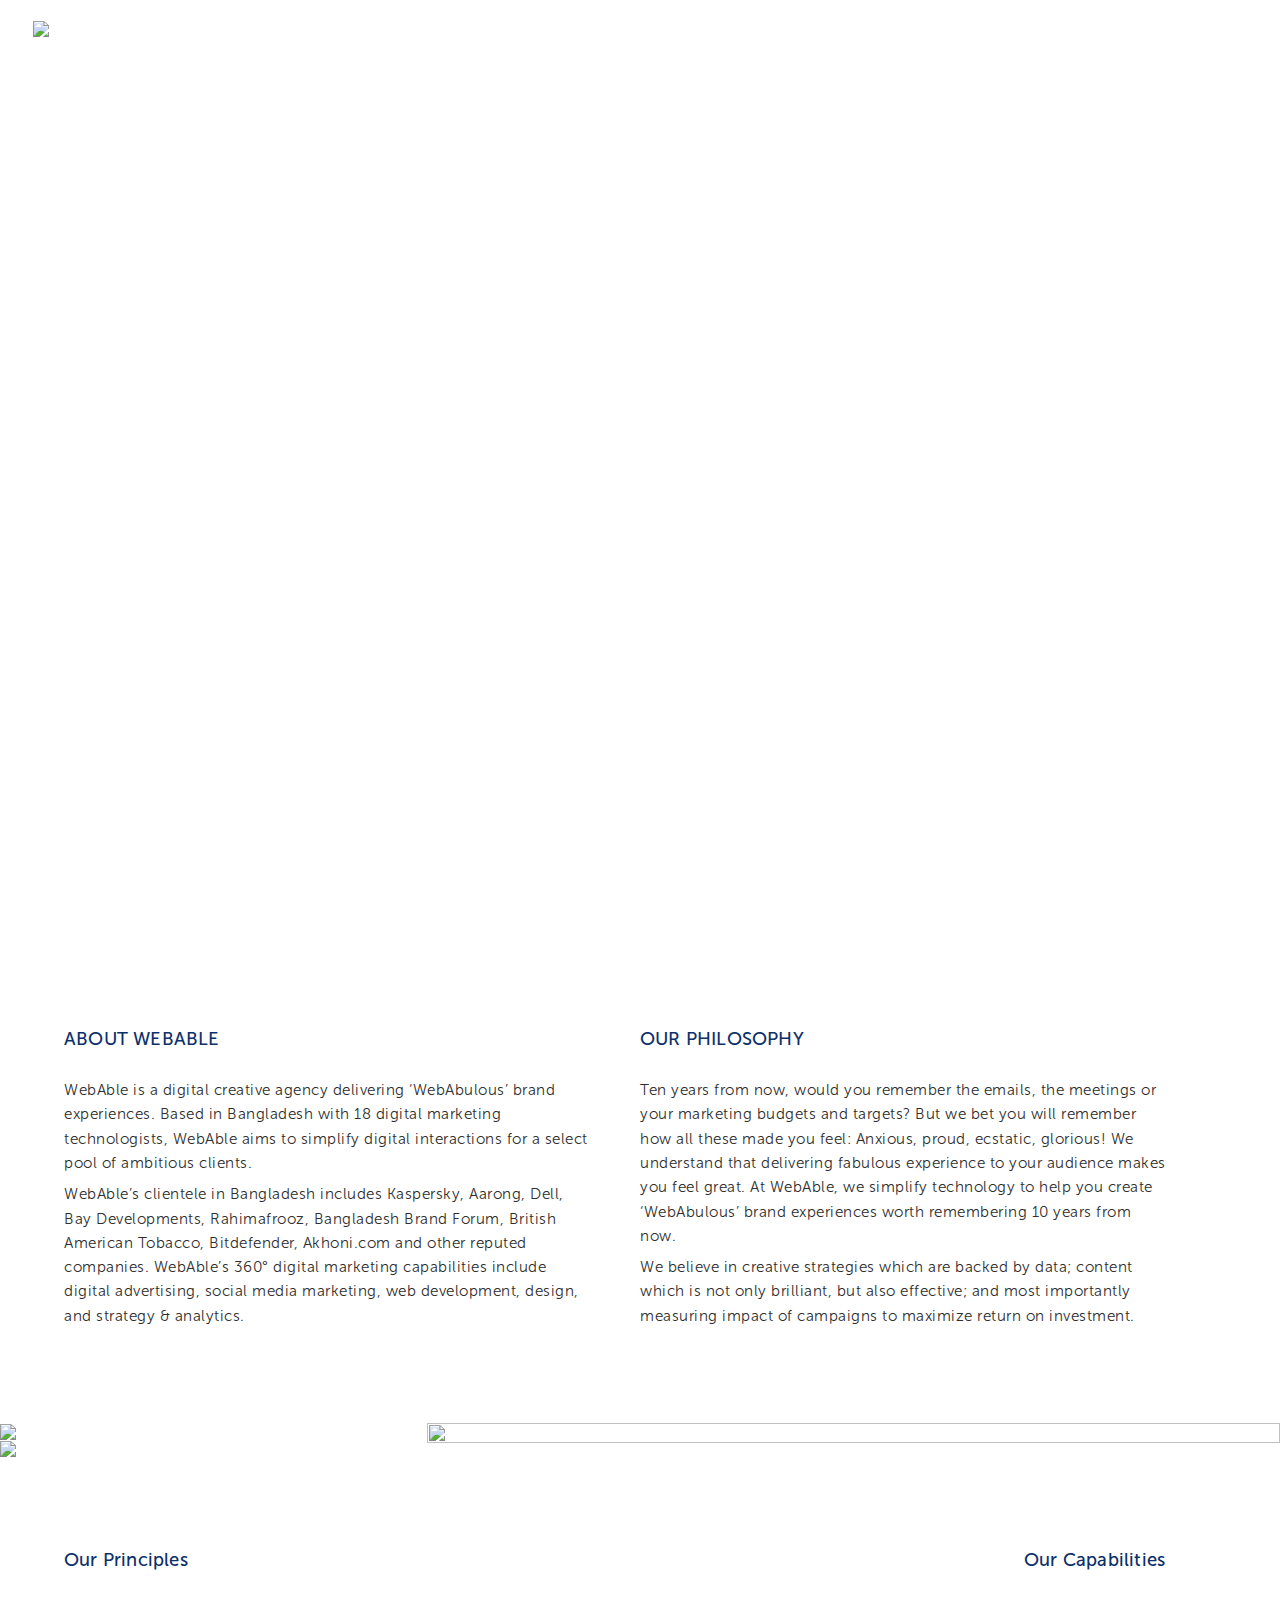
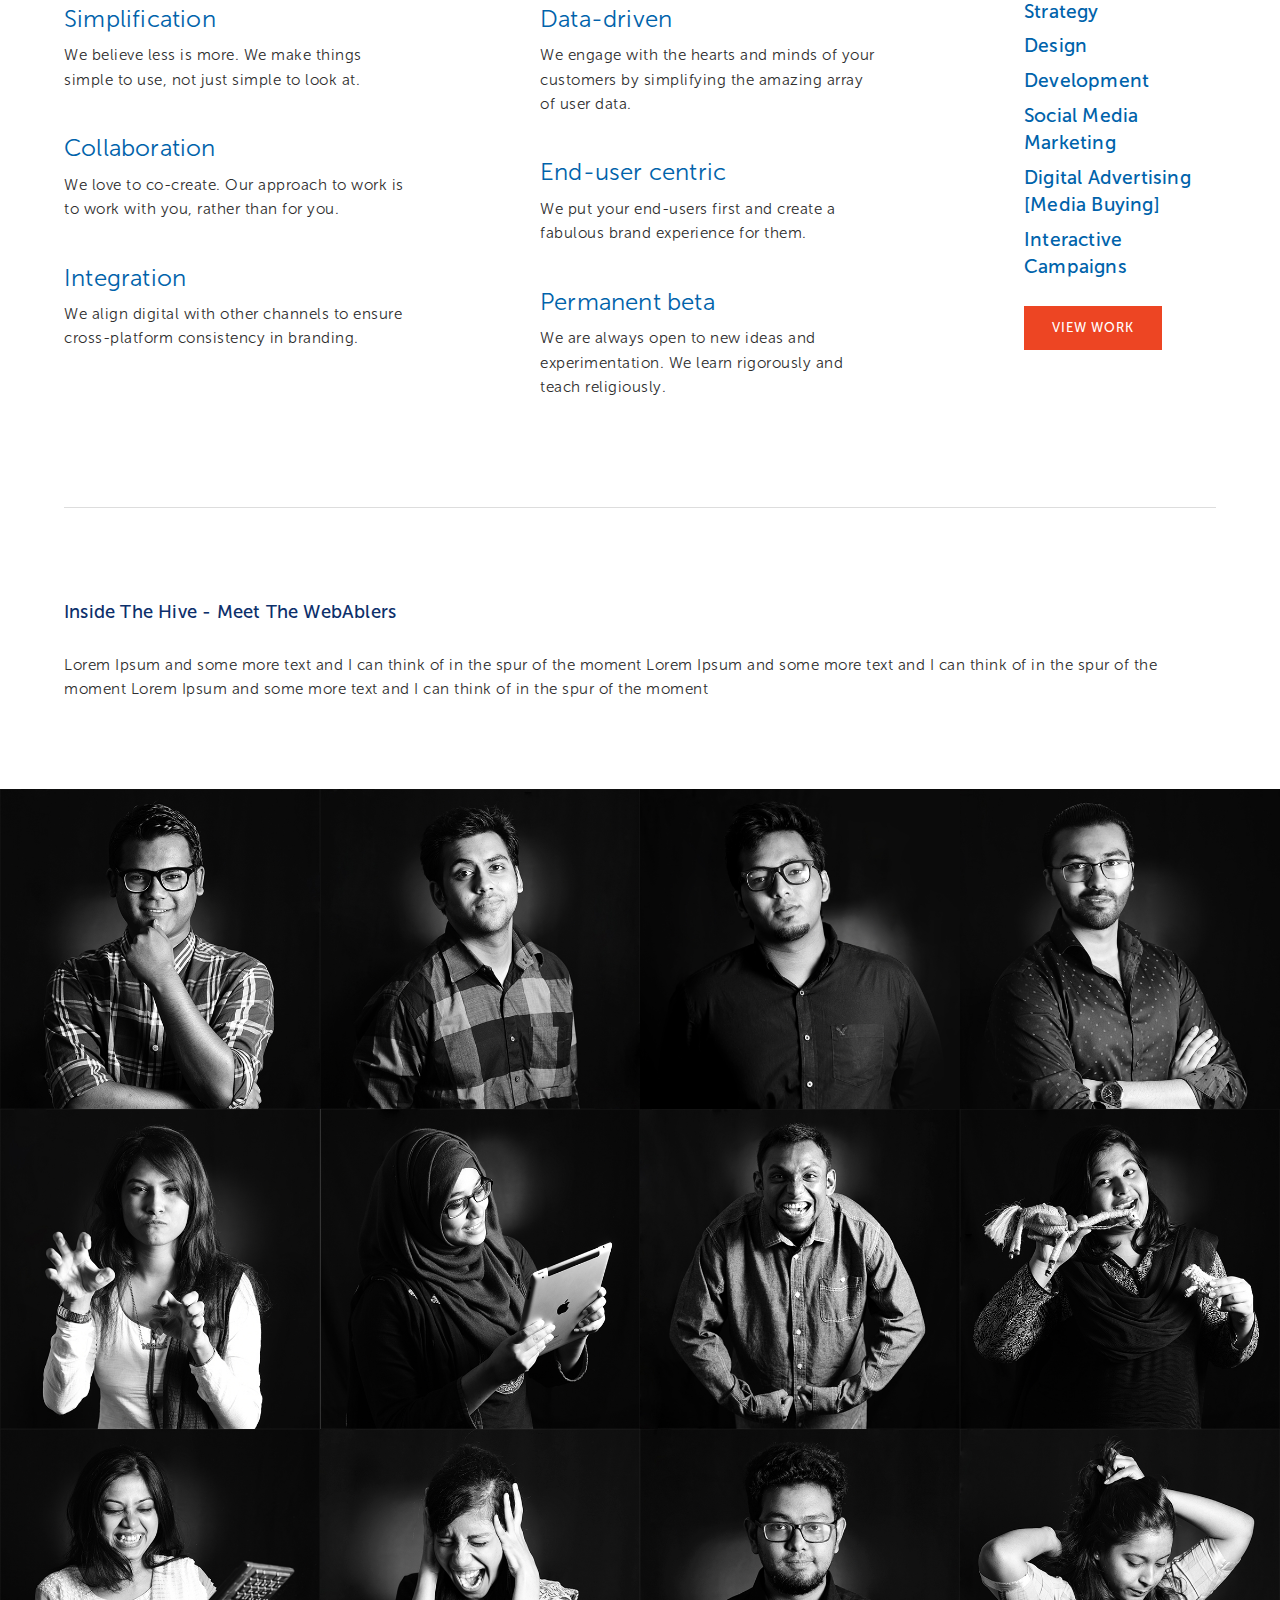
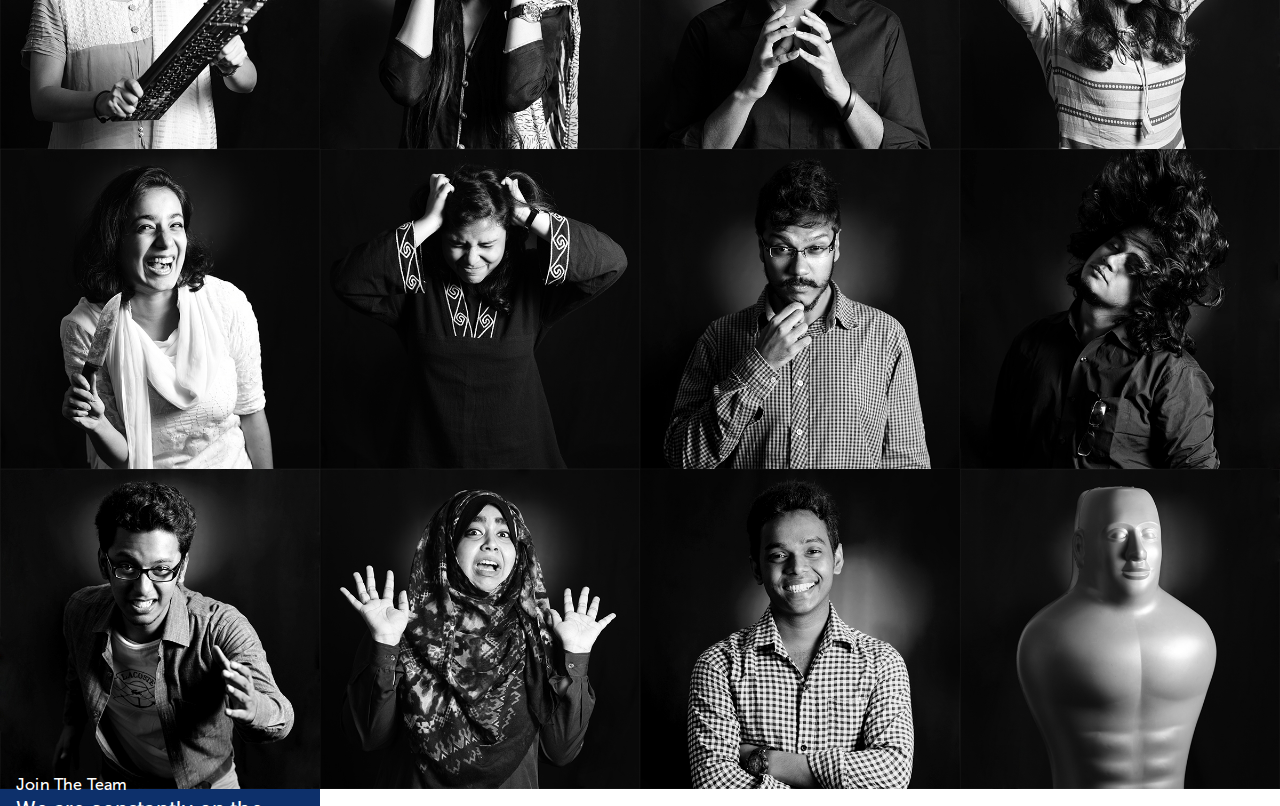
==== commit e66f84de: "new version" ====
--- a/www/public/about/index.html
+++ b/www/public/about/index.html
@@ -1 +1 @@
-<!DOCTYPE html><html lang="en"><head><title></title><meta charset="utf-8"><!--link(type="text/css", rel="stylesheet", href="/vendors/bootstrap/css/bootstrap.min.css")--><link type="text/css" rel="stylesheet" href="../css/main.css"><link rel="stylesheet" href="../css/sup-styles.css"><link rel="stylesheet" href="http://maxcdn.bootstrapcdn.com/font-awesome/4.3.0/css/font-awesome.min.css"><script src="https://maps.googleapis.com/maps/api/js"></script><script src="/js/typed.js"></script><script src="/js/script.js"></script><meta name="viewport" content="user-scalable=no, width=device-width, initial-scale=1.0, maximum-scale=1.0"><script src="https://cdnjs.cloudflare.com/ajax/libs/modernizr/2.8.3/modernizr.min.js"></script></head></html><body><div style="background-color:transparent" class="slideUp"><nav class="top-bar data-topbar row header"><div id="logo" class="left logo"><div class="w-logo"><img src="../images/white-logo.png"/></div></div><div class="right"><div id="toggle" class="button_container"><span class="top"></span><span class="middle"></span><span class="bottom"></span></div></div><div id="overlay2" class="overlay2"><div class="left hide"><img src="../images/white-logo.png"/></div><nav class="overlay-menu"><ul><li><a href="/work">Work</a></li><li><a href="/about">About</a></li><li><a href="/capabilities">Capabilities</a></li><li><a href="#">Bable Blog</a></li><li> <a href="/contact-career">Contact</a></li></ul></nav><div class="social-icons-menu"><ul class="text-align"><li><a href="#"></a><i class="fa fa-twitter"></i></li><li><a href="#"></a><i class="fa fa-linkedin"></i></li><li><a href="#"> </a><i class="fa fa-facebook"></i></li><li><a href="#"></a><i class="fa fa-instagram"></i></li><li><a href="#"></a><i class="fa fa-pinterest"></i></li><li><a href="#"></a><i class="fa fa-google-plus"></i></li></ul></div></div></nav></div><div class="mid-body"><div class="row full-width about-b collapse"><div class="large-12 columns"><div class="hero-image"><div class="hero-text"> <h1>Experience The WebAbulous</h1></div></div></div></div><div class="clear"></div><div id="about" class="row wrapper collapse"><div class="small-12 medium-6 large-6 columns"><div class="process-text"><h3>WebAble Who?</h3><p>Lorem Ipsum is simply dummy text of the printing and typesetting industry. Lorem Ipsum has been the industry's standard dummy text ever since the 1500s, when an unknown printer took a galley of type and scrambled it to make a type specimen book. It has survived not only five centuries, but also the leap into electronic typesetting, remaining essentially unchanged. It was popularised in the 1960s with the release of Letraset sheets containing Lorem Ipsum passages, and more recently with desktop publishing software like Aldus PageMaker including versions of Lorem Ipsum.</p></div></div><div class="small-12 medium-6 large-6 columns"><div class="process-text"><h3>The WebAbulous Process</h3><p>Lorem Ipsum is simply dummy text of the printing and typesetting industry. Lorem Ipsum has been the industry's standard dummy text ever since the 1500s, when an unknown printer took a galley of type and scrambled it to make a type specimen book. It has survived not only five centuries, but also the leap into electronic typesetting, remaining essentially unchanged. It was popularised in the 1960s with the release of Letraset sheets containing Lorem Ipsum passages, and more recently with desktop publishing software like Aldus PageMaker including versions of Lorem Ipsum.</p></div></div></div><div data-equalizer="" class="row collapse about full-width strategy-grid"><div data-equalizer-watch="" class="small-12 medium-4 large-4 columns"><img src="http://placehold.it/350x320"><img src="http://placehold.it/350x320"></div><div data-equalizer-watch="" class="small-12 medium-8 large-8 columns">   <img src="http://placehold.it/854x520"></div></div><div class="row wrapper collapse"><div class="small-12 large-10 columns"><div class="two-col"><h3>Our Principles</h3><div class="row collapse full-width"><div class="small-12 large-5 columns"><div class="principle-text"><h2>We Keep It Simple</h2><p>Here is some more text.Lorem Ipsum and some more text and I can think of in the spur of the</p><br><h2>We Keep It Simple</h2><p>Here is some more text.Lorem Ipsum and some more text and I can think of in the spur of the</p><br><h2>We Keep It Simple</h2><p>Here is some more text.Lorem Ipsum and some more text and I can think of in the spur of the</p><br><br></div></div><div class="small-12 large-5 columns"><div class="principle-text last"><h2>We Keep It Simple</h2><p>Here is some more text.Lorem Ipsum and some more text and I can think of in the spur of the</p><br><h2>We Keep It Simple</h2><p>Here is some more text.Lorem Ipsum and some more text and I can think of in the spur of the</p><br><h2>We Keep It Simple</h2><p>Here is some more text.Lorem Ipsum and some more text and I can think of in the spur of the</p></div></div></div></div></div><div class="small-12 large-2 columns"><div class="our-cap"><h3>Our Capabilities</h3><h5>Strategy</h5><h5>Design</h5><h5>Development</h5><h5>Social Media Marketing</h5><h5>Digital Advertising [Media Buying]</h5><h5>Interactive Campaigns</h5><a href="/capabilities" class="button small"> <h13>View Work</h13></a></div></div></div><div class="abt wrapper"><hr></div><div id="people" class="row wrapper meet-the-team"><div class="small-12 medium-12 large-12 columns meet"><h3>Inside The Hive - Meet The WebAblers</h3><br><p>Lorem Ipsum and some more text and I can think of in the spur of the moment Lorem Ipsum and some more text and I can think of in the spur of the moment Lorem Ipsum and some more text and I can think of in the spur of the moment</p></div></div><div class="team-pics"><div class="row full-width collapse"><div class="small-12 medium-4 large-4 columns team-pic"><div class="overlay"></div><h5 class="name">Shadab Mahbub</h5><h5 class="position">Chief Innovation Officer</h5><h5 class="twitter">@shadable</h5><img src="http://placehold.it/426x426"></div><div class="small-12 medium-4 large-4 columns team-pic"><div class="overlay"></div><h5 class="name">Shadab Mahbub</h5><h5 class="position">Chief Innovation Officer</h5><h5 class="twitter">@shadable</h5><img src="http://placehold.it/426x426"></div><div class="small-12 medium-4 large-4 columns team-pic"><div class="overlay"></div><h5 class="name">Shadab Mahbub</h5><h5 class="position">Chief Innovation Officer</h5><h5 class="twitter">@shadable</h5><img src="http://placehold.it/426x426"></div><div class="small-12 medium-4 large-4 columns team-pic"><div class="overlay"></div><h5 class="name">Shadab Mahbub</h5><h5 class="position">Chief Innovation Officer</h5><h5 class="twitter">@shadable</h5><img src="http://placehold.it/426x426"></div><div class="small-12 medium-4 large-4 columns team-pic"><div class="overlay"></div><h5 class="name">Shadab Mahbub</h5><h5 class="position">Chief Innovation Officer</h5><h5 class="twitter">@shadable</h5><img src="http://placehold.it/426x426"></div><div class="small-12 medium-4 large-4 columns join-in end"><div class="overlay join-in"></div><h5 class="join-in-title">We are constantly on the lookout for raw talent</h5><h5 class="join-in-text">Join The Team</h5><img src="http://placehold.it/426x426"></div></div></div></div><div class="footer"><div class="center-div"><img src="../images/Vector-Smart-Object.png"/><div class="list"><ul class="text-align"> <li><a href="#"><h7>BRAND ELEMENTS &nbsp; | &nbsp;</h7></a></li><li><a href="#"> <h7> THE BABLE BLOG   &nbsp; | &nbsp;</h7></a></li><li> <a href="#"> <h7>OUR WORK &nbsp; | &nbsp;</h7></a></li><li><a href="#"> <h7> OUR SERVICES &nbsp; | &nbsp;</h7></a></li><li> <a href="#"> <h7> JOIN THE TEAM </h7></a></li></ul></div><div class="social-icons"><ul class="text-align"><li><a href="#"></a><i class="fa fa-twitter"></i></li><li><a href="#"></a><i class="fa fa-linkedin"></i></li><li><a href="#"></a><i class="fa fa-google-plus"></i></li><li><a href="#"> </a><i class="fa fa-facebook"></i></li><li><a href="#"></a><i class="fa fa-instagram"></i></li><li><a href="#"></a><i class="fa fa-pinterest"></i></li></ul></div><div class="text-f"> <h8>©2015 WEBABLE DIGITAL. ALL RIGHTS RESERVED</h8></div></div></div><script src="https://cdnjs.cloudflare.com/ajax/libs/jquery/2.1.4/jquery.min.js"></script><script src="https://cdnjs.cloudflare.com/ajax/libs/fastclick/1.0.6/fastclick.min.js"></script><script src="https://cdnjs.cloudflare.com/ajax/libs/foundation/5.5.2/js/foundation.min.js"></script><script src="https://cdnjs.cloudflare.com/ajax/libs/jquery.nicescroll/3.6.0/jquery.nicescroll.min.js"></script><script src="../js/foundation/foundation.topbar.js"></script><script src="../js/sup-topbar.min.js"> </script><script src="../js/main.js"></script></body>+<!DOCTYPE html><html lang="en"><head><title></title><meta charset="utf-8"><!--link(type="text/css", rel="stylesheet", href="/vendors/bootstrap/css/bootstrap.min.css")--><link type="text/css" rel="stylesheet" href="../css/main.css"><link rel="stylesheet" href="../css/sup-styles.css"><link rel="stylesheet" href="http://maxcdn.bootstrapcdn.com/font-awesome/4.3.0/css/font-awesome.min.css"><script src="https://maps.googleapis.com/maps/api/js"></script><script src="/js/typed.js"></script><script src="/js/script.js"></script><meta name="viewport" content="user-scalable=no, width=device-width, initial-scale=1.0, maximum-scale=1.0"><script src="https://cdnjs.cloudflare.com/ajax/libs/modernizr/2.8.3/modernizr.min.js"></script></head></html><body><div style="background-color:transparent" class="slideUp"><nav class="top-bar data-topbar row header"><div id="logo" class="left logo"><div class="w-logo"><img src="../images/white-logo.png"/></div></div><div class="right"><div id="toggle" class="button_container"><span class="top"></span><span class="middle"></span><span class="bottom"></span></div></div><div id="overlay2" class="overlay2"><div class="left hide"><img src="../images/white-logo.png"/></div><nav class="overlay-menu"><ul><li><a href="/work">Work</a></li><li><a href="/about">About</a></li><li><a href="/capabilities">Capabilities</a></li><li><a href="#">Bable Blog</a></li><li><a href="/join">Join the team</a></li><li> <a href="/contact">Contact</a></li></ul></nav><div class="social-icons-menu"><ul class="text-align"><li><a href="#"></a><i class="fa fa-twitter"></i></li><li><a href="#"></a><i class="fa fa-linkedin"></i></li><li><a href="#"> </a><i class="fa fa-facebook"></i></li><li><a href="#"></a><i class="fa fa-instagram"></i></li><li><a href="#"></a><i class="fa fa-pinterest"></i></li><li><a href="#"></a><i class="fa fa-google-plus"></i></li></ul></div></div></nav></div><div class="mid-body"><div class="row full-width about-b collapse"><div class="large-12 columns"><div class="hero-image"><div class="hero-text"> <h1>Experience The WebAbulous</h1></div></div></div></div><div class="clear"></div><div id="about" class="row wrapper collapse"><div class="small-12 medium-6 large-6 columns"><div class="process-text"><h3>ABOUT WEBABLE</h3><p>WebAble is a digital creative agency delivering ‘WebAbulous’ brand experiences. Based in Bangladesh with 18 digital marketing technologists, WebAble aims to simplify digital interactions for a select pool of ambitious clients.</p><p>WebAble’s clientele in Bangladesh includes Kaspersky, Aarong, Dell, Bay Developments, Rahimafrooz, Bangladesh Brand Forum, British American Tobacco, Bitdefender, Akhoni.com and other reputed companies. WebAble’s 360° digital marketing capabilities include digital advertising, social media marketing, web development, design, and strategy & analytics.</p></div></div><div class="small-12 medium-6 large-6 columns"><div class="process-text"><h3>OUR PHILOSOPHY</h3><p>Ten years from now, would you remember the emails, the meetings or your marketing budgets and targets? But we bet you will remember how all these made you feel: Anxious, proud, ecstatic, glorious! We understand that delivering fabulous experience to your audience makes you feel great. At WebAble, we simplify technology to help you create ‘WebAbulous’ brand experiences worth remembering 10 years from now. </p><p>We believe in creative strategies which are backed by data; content which is not only brilliant, but also effective; and most importantly measuring impact of campaigns to maximize return on investment.</p></div></div></div><div data-equalizer="" class="row collapse about full-width strategy-grid"><div data-equalizer-watch="" class="small-12 medium-4 large-4 columns"><img src="http://placehold.it/350x320"><img src="http://placehold.it/350x320"></div><div data-equalizer-watch="" class="small-12 medium-8 large-8 columns">   <img src="http://placehold.it/854x520"></div></div><div class="row wrapper collapse"><div class="small-12 large-10 columns"><div class="two-col"><h3>Our Principles</h3><div class="row collapse full-width"><div class="small-12 large-5 columns"><div class="principle-text"><h2>Simplification</h2><p>We believe less is more. We make things simple to use, not just simple to look at. </p><br><h2>Collaboration</h2><p>We love to co-create. Our approach to work is to work with you, rather than for you.</p><br><h2>Integration</h2><p>We align digital with other channels to ensure cross-platform consistency in branding.</p><br><br></div></div><div class="small-12 large-5 columns"><div class="principle-text last"><h2>Data-driven</h2><p>We engage with the hearts and minds of your customers by simplifying the amazing array of user data.</p><br><h2>End-user centric</h2><p>We put your end-users first and create a fabulous brand experience for them. </p><br><h2>Permanent beta</h2><p>We are always open to new ideas and experimentation. We learn rigorously and teach religiously. </p></div></div></div></div></div><div class="small-12 large-2 columns"><div class="our-cap"><h3>Our Capabilities</h3><h5>Strategy</h5><h5>Design</h5><h5>Development</h5><h5>Social Media Marketing</h5><h5>Digital Advertising [Media Buying]</h5><h5>Interactive Campaigns</h5><a href="/capabilities" class="button small"> <h13>View Work</h13></a></div></div></div><div class="abt wrapper"><hr></div><div id="people" class="row wrapper meet-the-team"><div class="small-12 medium-12 large-12 columns meet"><h3>Inside The Hive - Meet The WebAblers</h3><br><p>Lorem Ipsum and some more text and I can think of in the spur of the moment Lorem Ipsum and some more text and I can think of in the spur of the moment Lorem Ipsum and some more text and I can think of in the spur of the moment</p></div></div><div class="team-pics"><div class="row full-width collapse"><div class="small-12 medium-6 large-3 columns team-pic"><div class="overlay"></div><h5 class="name">Ovick Alam</h5><h5 class="position">Chief Excecutive Officer</h5><h5 class="twitter">@OvickAlam</h5><img src="../images/about-picture/webable_team_01_ovick.jpg"></div><div class="small-12 medium-6 large-3 columns team-pic"><div class="overlay"></div><h5 class="name">Shadab Mahbub</h5><h5 class="position">Chief Innovation Officer</h5><h5 class="twitter">@shadable</h5><img src="../images/about-picture/webable_team_02_shadab.jpg"></div><div class="small-12 medium-6 large-3 columns team-pic"><div class="overlay"></div><h5 class="name">Anis Hannan Chowdhury</h5><h5 class="position">Chief Operating Officer</h5><h5 class="twitter">@anishannanchy</h5><img src="../images/about-picture/webable_team_03_anis-2.jpg"></div><div class="small-12 medium-6 large-3 columns team-pic"><div class="overlay"></div><h5 class="name">Amit Richard</h5><h5 class="position">Creative Director</h5><h5 class="twitter">@AmitRichard</h5><img src="../images/about-picture/webable_team_04_richard.jpg"></div><div class="small-12 medium-6 large-3 columns team-pic"><div class="overlay"></div><h5 class="name">Mifta Sintaha</h5><h5 class="position">Web Developer</h5><h5 class="twitter">@MiftaSintaha</h5><img src="../images/about-picture/webable_team_05_mifta.jpg"></div><div class="small-12 medium-6 large-3 columns team-pic"><div class="overlay"></div><h5 class="name">Faiza Alam</h5><h5 class="position">Web Developer</h5><h5 class="twitter">@faiza_alam07</h5><img src="../images/about-picture/webable_team_06_faiza.jpg"></div><div class="small-12 medium-6 large-3 columns team-pic"><div class="overlay"></div><h5 class="name">Mohammad Faisal</h5><h5 class="position">Web Developer</h5><h5 class="twitter">@heyfaaisal</h5><img src="../images/about-picture/webable_team_07_faisal.jpg"></div><div class="small-12 medium-6 large-3 columns team-pic"><div class="overlay"></div><h5 class="name">Marwa Nabi</h5><h5 class="position">Web Developer</h5><h5 class="twitter">@nabi_marwa</h5><img src="../images/about-picture/webable_team_08_marwa.jpg"></div><div class="small-12 medium-6 large-3 columns team-pic"><div class="overlay"></div><h5 class="name">Shumana Chowdhury</h5><h5 class="position">Web Developer</h5><h5 class="twitter">@shumana</h5><img src="../images/about-picture/webable_team_09_shumana.jpg"></div><div class="small-12 medium-6 large-3 columns team-pic"><div class="overlay"></div><h5 class="name">Tasnuva Alam</h5><h5 class="position">Web Developer</h5><h5 class="twitter">@tasnuva186</h5><img src="../images/about-picture/webable_team_10_tasnuva.jpg"></div><div class="small-12 medium-6 large-3 columns team-pic"><div class="overlay"></div><h5 class="name">Ekramul Hossain</h5><h5 class="position">Account Manager</h5><h5 class="twitter">@Ekramul_Ek</h5><img src="../images/about-picture/webable_team_11_ekram.jpg"></div><div class="small-12 medium-6 large-3 columns team-pic"><div class="overlay"></div><h5 class="name">Monoshita Ayruani</h5><h5 class="position">Copywriter</h5><h5 class="twitter">@MonoshitaA</h5><img src="../images/about-picture/webable_team_13_monoshita.jpg"></div><div class="small-12 medium-6 large-3 columns team-pic"><div class="overlay"></div><h5 class="name">Bushra Zerin</h5><h5 class="position">Copywriter</h5><h5 class="twitter">@booshera</h5><img src="../images/about-picture/webable_team_12_bushra.jpg"></div><div class="small-12 medium-6 large-3 columns team-pic"><div class="overlay"></div><h5 class="name">Nobonita Roy</h5><h5 class="position">Copywriter</h5><h5 class="twitter">@nobonitAAA</h5><img src="../images/about-picture/webable_team_14_nobonita.jpg"></div><div class="small-12 medium-6 large-3 columns team-pic"><div class="overlay"></div><h5 class="name">Mahran Hossain</h5><h5 class="position">Designer</h5><h5 class="twitter">@MahranHossain</h5><img src="../images/about-picture/webable_team_15_mahran.jpg"></div><div class="small-12 medium-6 large-3 columns team-pic"><div class="overlay"></div><h5 class="name">Jaman Adnan</h5><h5 class="position">Designer</h5><h5 class="twitter">@jmadnan123</h5><img src="../images/about-picture/webable_team_16_tilok.jpg"></div><div class="small-12 medium-6 large-3 columns team-pic"><div class="overlay"></div><h5 class="name">Shah Alam Sourav</h5><h5 class="position">Designer</h5><h5 class="twitter"> </h5><img src="../images/about-picture/webable_team_17_sourav.jpg"></div><div class="small-12 medium-6 large-3 columns team-pic"><div class="overlay"></div><h5 class="name">Humairah Shams</h5><h5 class="position">Designer</h5><h5 class="twitter">@HappyHumairah</h5><img src="../images/about-picture/webable_team_18_humairah.jpg"></div><div class="small-12 medium-6 large-3 columns team-pic"><div class="overlay"></div><h5 class="name">Md.Taher Alam</h5><h5 class="position">Masterchef</h5><h5 class="twitter"> </h5><img src="../images/about-picture/webable_team_19_taher.jpg"></div><div class="small-12 medium-6 large-3 columns team-pic"><div class="overlay"></div><h5 class="name">Punchquin</h5><h5 class="position">Punching Bag</h5><h5 class="twitter"> </h5><img src="../images/about-picture/webable_team_20_punchquin.jpg"></div><div class="small-12 medium-6 large-3 columns join-in end"><div class="overlay join-in"></div><h5 class="join-in-title">We are constantly on the lookout for raw talent</h5><h5 class="join-in-text">Join The Team</h5><img src="http://placehold.it/426x426"></div></div></div></div><div class="footer"><div class="center-div"><img src="../images/Vector-Smart-Object.png"/><div class="list"><ul class="text-align"> <li><a href="#"><h7>BRAND ELEMENTS &nbsp; | &nbsp;</h7></a></li><li><a href="#"> <h7> THE BABLE BLOG   &nbsp; | &nbsp;</h7></a></li><li> <a href="#"> <h7>OUR WORK &nbsp; | &nbsp;</h7></a></li><li><a href="#"> <h7> OUR SERVICES &nbsp; | &nbsp;</h7></a></li><li> <a href="#"> <h7> JOIN THE TEAM </h7></a></li></ul></div><div class="social-icons"><ul class="text-align"><li><a href="#"></a><i class="fa fa-twitter"></i></li><li><a href="#"></a><i class="fa fa-linkedin"></i></li><li><a href="#"></a><i class="fa fa-google-plus"></i></li><li><a href="#"> </a><i class="fa fa-facebook"></i></li><li><a href="#"></a><i class="fa fa-instagram"></i></li><li><a href="#"></a><i class="fa fa-pinterest"></i></li></ul></div><div class="text-f"> <h8>©2015 WEBABLE DIGITAL. ALL RIGHTS RESERVED</h8></div></div></div><script src="https://cdnjs.cloudflare.com/ajax/libs/jquery/2.1.4/jquery.min.js"></script><script src="https://cdnjs.cloudflare.com/ajax/libs/fastclick/1.0.6/fastclick.min.js"></script><script src="https://cdnjs.cloudflare.com/ajax/libs/foundation/5.5.2/js/foundation.min.js"></script><script src="https://cdnjs.cloudflare.com/ajax/libs/jquery.nicescroll/3.6.0/jquery.nicescroll.min.js"></script><script src="../js/foundation/foundation.topbar.js"></script><script src="../js/sup-topbar.min.js"> </script><script src="../js/main.js"></script></body>--- a/www/public/css/main.css
+++ b/www/public/css/main.css
@@ -1 +1 @@
-meta.foundation-version{font-family:"/5.1.0/"}meta.foundation-mq-small{font-family:"/only screen and (max-width:40em)/";width:0em}meta.foundation-mq-medium{font-family:"/only screen and (min-width:40.063em)/";width:40.063em}meta.foundation-mq-large{font-family:"/only screen and (min-width:64.063em)/";width:64.063em}meta.foundation-mq-xlarge{font-family:"/only screen and (min-width:90.063em)/";width:90.063em}meta.foundation-mq-xxlarge{font-family:"/only screen and (min-width:120.063em)/";width:120.063em}meta.foundation-data-attribute-namespace{font-family:false}html,body{height:100%}*,*:before,*:after{box-sizing:border-box}html,body{font-size:100%}body{background:#fff;color:#222;padding:0;margin:0;font-family:"Helvetica Neue","Helvetica",Helvetica,Arial,sans-serif;font-weight:normal;font-style:normal;line-height:1;position:relative;cursor:default}a:hover{cursor:pointer}img,object,embed{max-width:100%;height:auto}object,embed{height:100%}img{-ms-interpolation-mode:bicubic}#map_canvas img,#map_canvas embed,#map_canvas object,.map_canvas img,.map_canvas embed,.map_canvas object{max-width:none!important}.left{float:left!important}.right{float:right!important}.clearfix{*zoom:1}.clearfix:before,.clearfix:after{content:" ";display:table}.clearfix:after{clear:both}.hide{display:none}.antialiased{-webkit-font-smoothing:antialiased;-moz-osx-font-smoothing:grayscale}img{display:inline-block;vertical-align:middle}textarea{height:auto;min-height:50px}select{width:100%}meta.foundation-version{font-family:"/5.1.0/"}meta.foundation-mq-small{font-family:"/only screen and (max-width:40em)/";width:0em}meta.foundation-mq-medium{font-family:"/only screen and (min-width:40.063em)/";width:40.063em}meta.foundation-mq-large{font-family:"/only screen and (min-width:64.063em)/";width:64.063em}meta.foundation-mq-xlarge{font-family:"/only screen and (min-width:90.063em)/";width:90.063em}meta.foundation-mq-xxlarge{font-family:"/only screen and (min-width:120.063em)/";width:120.063em}meta.foundation-data-attribute-namespace{font-family:false}html,body{height:100%}*,*:before,*:after{box-sizing:border-box}html,body{font-size:100%}body{background:#fff;color:#222;padding:0;margin:0;font-family:"Helvetica Neue","Helvetica",Helvetica,Arial,sans-serif;font-weight:normal;font-style:normal;line-height:1;position:relative;cursor:default}a:hover{cursor:pointer}img,object,embed{max-width:100%;height:auto}object,embed{height:100%}img{-ms-interpolation-mode:bicubic}#map_canvas img,#map_canvas embed,#map_canvas object,.map_canvas img,.map_canvas embed,.map_canvas object{max-width:none!important}.left{float:left!important}.right{float:right!important}.clearfix{*zoom:1}.clearfix:before,.clearfix:after{content:" ";display:table}.clearfix:after{clear:both}.hide{display:none}.antialiased{-webkit-font-smoothing:antialiased;-moz-osx-font-smoothing:grayscale}img{display:inline-block;vertical-align:middle}textarea{height:auto;min-height:50px}select{width:100%}.row{width:100%;margin-left:auto;margin-right:auto;margin-top:0;margin-bottom:0;max-width:62.5rem;*zoom:1}.row:before,.row:after{content:" ";display:table}.row:after{clear:both}.row.collapse>.column,.row.collapse>.columns{padding-left:0;padding-right:0;float:left}.row.collapse .row{margin-left:0;margin-right:0}.row .row{width:auto;margin-left:-0.9375rem;margin-right:-0.9375rem;margin-top:0;margin-bottom:0;max-width:none;*zoom:1}.row .row:before,.row .row:after{content:" ";display:table}.row .row:after{clear:both}.row .row.collapse{width:auto;margin:0;max-width:none;*zoom:1}.row .row.collapse:before,.row .row.collapse:after{content:" ";display:table}.row .row.collapse:after{clear:both}.column,.columns{padding-left:0.9375rem;padding-right:0.9375rem;width:100%;float:left}@media only screen{.column.small-centered,.columns.small-centered{margin-left:auto;margin-right:auto;float:none!important}.column.small-uncentered,.columns.small-uncentered{margin-left:0;margin-right:0;float:left}.column.small-uncentered.opposite,.columns.small-uncentered.opposite{float:right}.small-push-0{left:0%;right:auto}.small-pull-0{right:0%;left:auto}.small-push-1{left:8.33333%;right:auto}.small-pull-1{right:8.33333%;left:auto}.small-push-2{left:16.66667%;right:auto}.small-pull-2{right:16.66667%;left:auto}.small-push-3{left:25%;right:auto}.small-pull-3{right:25%;left:auto}.small-push-4{left:33.33333%;right:auto}.small-pull-4{right:33.33333%;left:auto}.small-push-5{left:41.66667%;right:auto}.small-pull-5{right:41.66667%;left:auto}.small-push-6{left:50%;right:auto}.small-pull-6{right:50%;left:auto}.small-push-7{left:58.33333%;right:auto}.small-pull-7{right:58.33333%;left:auto}.small-push-8{left:66.66667%;right:auto}.small-pull-8{right:66.66667%;left:auto}.small-push-9{left:75%;right:auto}.small-pull-9{right:75%;left:auto}.small-push-10{left:83.33333%;right:auto}.small-pull-10{right:83.33333%;left:auto}.small-push-11{left:91.66667%;right:auto}.small-pull-11{right:91.66667%;left:auto}.column,.columns{position:relative;padding-left:0.9375rem;padding-right:0.9375rem;float:left}.small-1{width:8.33333%}.small-2{width:16.66667%}.small-3{width:25%}.small-4{width:33.33333%}.small-5{width:41.66667%}.small-6{width:50%}.small-7{width:58.33333%}.small-8{width:66.66667%}.small-9{width:75%}.small-10{width:83.33333%}.small-11{width:91.66667%}.small-12{width:100%}[class*="column"]+[class*="column"]:last-child{float:right}[class*="column"]+[class*="column"].end{float:left}.small-offset-0{margin-left:0%!important}.small-offset-1{margin-left:8.33333%!important}.small-offset-2{margin-left:16.66667%!important}.small-offset-3{margin-left:25%!important}.small-offset-4{margin-left:33.33333%!important}.small-offset-5{margin-left:41.66667%!important}.small-offset-6{margin-left:50%!important}.small-offset-7{margin-left:58.33333%!important}.small-offset-8{margin-left:66.66667%!important}.small-offset-9{margin-left:75%!important}.small-offset-10{margin-left:83.33333%!important}.small-offset-11{margin-left:91.66667%!important}.small-reset-order,.small-reset-order{margin-left:0;margin-right:0;left:auto;right:auto;float:left}}@media only screen and (min-width:40.063em){.column.medium-centered,.columns.medium-centered{margin-left:auto;margin-right:auto;float:none!important}.column.medium-uncentered,.columns.medium-uncentered{margin-left:0;margin-right:0;float:left}.column.medium-uncentered.opposite,.columns.medium-uncentered.opposite{float:right}.medium-push-0{left:0%;right:auto}.medium-pull-0{right:0%;left:auto}.medium-push-1{left:8.33333%;right:auto}.medium-pull-1{right:8.33333%;left:auto}.medium-push-2{left:16.66667%;right:auto}.medium-pull-2{right:16.66667%;left:auto}.medium-push-3{left:25%;right:auto}.medium-pull-3{right:25%;left:auto}.medium-push-4{left:33.33333%;right:auto}.medium-pull-4{right:33.33333%;left:auto}.medium-push-5{left:41.66667%;right:auto}.medium-pull-5{right:41.66667%;left:auto}.medium-push-6{left:50%;right:auto}.medium-pull-6{right:50%;left:auto}.medium-push-7{left:58.33333%;right:auto}.medium-pull-7{right:58.33333%;left:auto}.medium-push-8{left:66.66667%;right:auto}.medium-pull-8{right:66.66667%;left:auto}.medium-push-9{left:75%;right:auto}.medium-pull-9{right:75%;left:auto}.medium-push-10{left:83.33333%;right:auto}.medium-pull-10{right:83.33333%;left:auto}.medium-push-11{left:91.66667%;right:auto}.medium-pull-11{right:91.66667%;left:auto}.column,.columns{position:relative;padding-left:0.9375rem;padding-right:0.9375rem;float:left}.medium-1{width:8.33333%}.medium-2{width:16.66667%}.medium-3{width:25%}.medium-4{width:33.33333%}.medium-5{width:41.66667%}.medium-6{width:50%}.medium-7{width:58.33333%}.medium-8{width:66.66667%}.medium-9{width:75%}.medium-10{width:83.33333%}.medium-11{width:91.66667%}.medium-12{width:100%}[class*="column"]+[class*="column"]:last-child{float:right}[class*="column"]+[class*="column"].end{float:left}.medium-offset-0{margin-left:0%!important}.medium-offset-1{margin-left:8.33333%!important}.medium-offset-2{margin-left:16.66667%!important}.medium-offset-3{margin-left:25%!important}.medium-offset-4{margin-left:33.33333%!important}.medium-offset-5{margin-left:41.66667%!important}.medium-offset-6{margin-left:50%!important}.medium-offset-7{margin-left:58.33333%!important}.medium-offset-8{margin-left:66.66667%!important}.medium-offset-9{margin-left:75%!important}.medium-offset-10{margin-left:83.33333%!important}.medium-offset-11{margin-left:91.66667%!important}.medium-reset-order,.medium-reset-order{margin-left:0;margin-right:0;left:auto;right:auto;float:left}.push-0{left:0%;right:auto}.pull-0{right:0%;left:auto}.push-1{left:8.33333%;right:auto}.pull-1{right:8.33333%;left:auto}.push-2{left:16.66667%;right:auto}.pull-2{right:16.66667%;left:auto}.push-3{left:25%;right:auto}.pull-3{right:25%;left:auto}.push-4{left:33.33333%;right:auto}.pull-4{right:33.33333%;left:auto}.push-5{left:41.66667%;right:auto}.pull-5{right:41.66667%;left:auto}.push-6{left:50%;right:auto}.pull-6{right:50%;left:auto}.push-7{left:58.33333%;right:auto}.pull-7{right:58.33333%;left:auto}.push-8{left:66.66667%;right:auto}.pull-8{right:66.66667%;left:auto}.push-9{left:75%;right:auto}.pull-9{right:75%;left:auto}.push-10{left:83.33333%;right:auto}.pull-10{right:83.33333%;left:auto}.push-11{left:91.66667%;right:auto}.pull-11{right:91.66667%;left:auto}}@media only screen and (min-width:64.063em){.column.large-centered,.columns.large-centered{margin-left:auto;margin-right:auto;float:none!important}.column.large-uncentered,.columns.large-uncentered{margin-left:0;margin-right:0;float:left}.column.large-uncentered.opposite,.columns.large-uncentered.opposite{float:right}.large-push-0{left:0%;right:auto}.large-pull-0{right:0%;left:auto}.large-push-1{left:8.33333%;right:auto}.large-pull-1{right:8.33333%;left:auto}.large-push-2{left:16.66667%;right:auto}.large-pull-2{right:16.66667%;left:auto}.large-push-3{left:25%;right:auto}.large-pull-3{right:25%;left:auto}.large-push-4{left:33.33333%;right:auto}.large-pull-4{right:33.33333%;left:auto}.large-push-5{left:41.66667%;right:auto}.large-pull-5{right:41.66667%;left:auto}.large-push-6{left:50%;right:auto}.large-pull-6{right:50%;left:auto}.large-push-7{left:58.33333%;right:auto}.large-pull-7{right:58.33333%;left:auto}.large-push-8{left:66.66667%;right:auto}.large-pull-8{right:66.66667%;left:auto}.large-push-9{left:75%;right:auto}.large-pull-9{right:75%;left:auto}.large-push-10{left:83.33333%;right:auto}.large-pull-10{right:83.33333%;left:auto}.large-push-11{left:91.66667%;right:auto}.large-pull-11{right:91.66667%;left:auto}.column,.columns{position:relative;padding-left:0.9375rem;padding-right:0.9375rem;float:left}.large-1{width:8.33333%}.large-2{width:16.66667%}.large-3{width:25%}.large-4{width:33.33333%}.large-5{width:41.66667%}.large-6{width:50%}.large-7{width:58.33333%}.large-8{width:66.66667%}.large-9{width:75%}.large-10{width:83.33333%}.large-11{width:91.66667%}.large-12{width:100%}[class*="column"]+[class*="column"]:last-child{float:right}[class*="column"]+[class*="column"].end{float:left}.large-offset-0{margin-left:0%!important}.large-offset-1{margin-left:8.33333%!important}.large-offset-2{margin-left:16.66667%!important}.large-offset-3{margin-left:25%!important}.large-offset-4{margin-left:33.33333%!important}.large-offset-5{margin-left:41.66667%!important}.large-offset-6{margin-left:50%!important}.large-offset-7{margin-left:58.33333%!important}.large-offset-8{margin-left:66.66667%!important}.large-offset-9{margin-left:75%!important}.large-offset-10{margin-left:83.33333%!important}.large-offset-11{margin-left:91.66667%!important}.large-reset-order,.large-reset-order{margin-left:0;margin-right:0;left:auto;right:auto;float:left}.push-0{left:0%;right:auto}.pull-0{right:0%;left:auto}.push-1{left:8.33333%;right:auto}.pull-1{right:8.33333%;left:auto}.push-2{left:16.66667%;right:auto}.pull-2{right:16.66667%;left:auto}.push-3{left:25%;right:auto}.pull-3{right:25%;left:auto}.push-4{left:33.33333%;right:auto}.pull-4{right:33.33333%;left:auto}.push-5{left:41.66667%;right:auto}.pull-5{right:41.66667%;left:auto}.push-6{left:50%;right:auto}.pull-6{right:50%;left:auto}.push-7{left:58.33333%;right:auto}.pull-7{right:58.33333%;left:auto}.push-8{left:66.66667%;right:auto}.pull-8{right:66.66667%;left:auto}.push-9{left:75%;right:auto}.pull-9{right:75%;left:auto}.push-10{left:83.33333%;right:auto}.pull-10{right:83.33333%;left:auto}.push-11{left:91.66667%;right:auto}.pull-11{right:91.66667%;left:auto}}.accordion{*zoom:1;margin-bottom:0}.accordion:before,.accordion:after{content:" ";display:table}.accordion:after{clear:both}.accordion dd{display:block;margin-bottom:0!important}.accordion dd.active>a{background:#e8e8e8}.accordion dd>a{background:#efefef;color:#222;padding:1rem;display:block;font-family:"Helvetica Neue","Helvetica",Helvetica,Arial,sans-serif;font-size:1rem}.accordion dd>a:hover{background:#e3e3e3}.accordion .content{display:none;padding:0.9375rem}.accordion .content.active{display:block;background:#fff}meta.foundation-version{font-family:"/5.1.0/"}meta.foundation-mq-small{font-family:"/only screen and (max-width:40em)/";width:0em}meta.foundation-mq-medium{font-family:"/only screen and (min-width:40.063em)/";width:40.063em}meta.foundation-mq-large{font-family:"/only screen and (min-width:64.063em)/";width:64.063em}meta.foundation-mq-xlarge{font-family:"/only screen and (min-width:90.063em)/";width:90.063em}meta.foundation-mq-xxlarge{font-family:"/only screen and (min-width:120.063em)/";width:120.063em}meta.foundation-data-attribute-namespace{font-family:false}html,body{height:100%}*,*:before,*:after{box-sizing:border-box}html,body{font-size:100%}body{background:#fff;color:#222;padding:0;margin:0;font-family:"Helvetica Neue","Helvetica",Helvetica,Arial,sans-serif;font-weight:normal;font-style:normal;line-height:1;position:relative;cursor:default}a:hover{cursor:pointer}img,object,embed{max-width:100%;height:auto}object,embed{height:100%}img{-ms-interpolation-mode:bicubic}#map_canvas img,#map_canvas embed,#map_canvas object,.map_canvas img,.map_canvas embed,.map_canvas object{max-width:none!important}.left{float:left!important}.right{float:right!important}.clearfix{*zoom:1}.clearfix:before,.clearfix:after{content:" ";display:table}.clearfix:after{clear:both}.hide{display:none}.antialiased{-webkit-font-smoothing:antialiased;-moz-osx-font-smoothing:grayscale}img{display:inline-block;vertical-align:middle}textarea{height:auto;min-height:50px}select{width:100%}.alert-box{border-style:solid;border-width:1px;display:block;font-weight:normal;margin-bottom:1.25rem;position:relative;padding:0.875rem 1.5rem 0.875rem 0.875rem;font-size:0.8125rem;background-color:#008CBA;border-color:#0078a0;color:#fff}.alert-box .close{font-size:1.375rem;padding:9px 6px 4px;line-height:0;position:absolute;top:50%;margin-top:-0.6875rem;right:0.25rem;color:#333;opacity:0.3}.alert-box .close:hover,.alert-box .close:focus{opacity:0.5}.alert-box.radius{border-radius:3px}.alert-box.round{border-radius:1000px}.alert-box.success{background-color:#43AC6A;border-color:#3a945b;color:#fff}.alert-box.alert{background-color:#f04124;border-color:#de2d0f;color:#fff}.alert-box.secondary{background-color:#e7e7e7;border-color:#c7c7c7;color:#4f4f4f}.alert-box.warning{background-color:#f08a24;border-color:#de770f;color:#fff}.alert-box.info{background-color:#a0d3e8;border-color:#74bfdd;color:#4f4f4f}meta.foundation-version{font-family:"/5.1.0/"}meta.foundation-mq-small{font-family:"/only screen and (max-width:40em)/";width:0em}meta.foundation-mq-medium{font-family:"/only screen and (min-width:40.063em)/";width:40.063em}meta.foundation-mq-large{font-family:"/only screen and (min-width:64.063em)/";width:64.063em}meta.foundation-mq-xlarge{font-family:"/only screen and (min-width:90.063em)/";width:90.063em}meta.foundation-mq-xxlarge{font-family:"/only screen and (min-width:120.063em)/";width:120.063em}meta.foundation-data-attribute-namespace{font-family:false}html,body{height:100%}*,*:before,*:after{box-sizing:border-box}html,body{font-size:100%}body{background:#fff;color:#222;padding:0;margin:0;font-family:"Helvetica Neue","Helvetica",Helvetica,Arial,sans-serif;font-weight:normal;font-style:normal;line-height:1;position:relative;cursor:default}a:hover{cursor:pointer}img,object,embed{max-width:100%;height:auto}object,embed{height:100%}img{-ms-interpolation-mode:bicubic}#map_canvas img,#map_canvas embed,#map_canvas object,.map_canvas img,.map_canvas embed,.map_canvas object{max-width:none!important}.left{float:left!important}.right{float:right!important}.clearfix{*zoom:1}.clearfix:before,.clearfix:after{content:" ";display:table}.clearfix:after{clear:both}.hide{display:none}.antialiased{-webkit-font-smoothing:antialiased;-moz-osx-font-smoothing:grayscale}img{display:inline-block;vertical-align:middle}textarea{height:auto;min-height:50px}select{width:100%}[class*="block-grid-"]{display:block;padding:0;margin:0 -0.625rem;*zoom:1}[class*="block-grid-"]:before,[class*="block-grid-"]:after{content:" ";display:table}[class*="block-grid-"]:after{clear:both}[class*="block-grid-"]>li{display:block;height:auto;float:left;padding:0 0.625rem 1.25rem}@media only screen{.small-block-grid-1>li{width:100%;list-style:none}.small-block-grid-1>li:nth-of-type(n){clear:none}.small-block-grid-1>li:nth-of-type(1n+1){clear:both}.small-block-grid-2>li{width:50%;list-style:none}.small-block-grid-2>li:nth-of-type(n){clear:none}.small-block-grid-2>li:nth-of-type(2n+1){clear:both}.small-block-grid-3>li{width:33.33333%;list-style:none}.small-block-grid-3>li:nth-of-type(n){clear:none}.small-block-grid-3>li:nth-of-type(3n+1){clear:both}.small-block-grid-4>li{width:25%;list-style:none}.small-block-grid-4>li:nth-of-type(n){clear:none}.small-block-grid-4>li:nth-of-type(4n+1){clear:both}.small-block-grid-5>li{width:20%;list-style:none}.small-block-grid-5>li:nth-of-type(n){clear:none}.small-block-grid-5>li:nth-of-type(5n+1){clear:both}.small-block-grid-6>li{width:16.66667%;list-style:none}.small-block-grid-6>li:nth-of-type(n){clear:none}.small-block-grid-6>li:nth-of-type(6n+1){clear:both}.small-block-grid-7>li{width:14.28571%;list-style:none}.small-block-grid-7>li:nth-of-type(n){clear:none}.small-block-grid-7>li:nth-of-type(7n+1){clear:both}.small-block-grid-8>li{width:12.5%;list-style:none}.small-block-grid-8>li:nth-of-type(n){clear:none}.small-block-grid-8>li:nth-of-type(8n+1){clear:both}.small-block-grid-9>li{width:11.11111%;list-style:none}.small-block-grid-9>li:nth-of-type(n){clear:none}.small-block-grid-9>li:nth-of-type(9n+1){clear:both}.small-block-grid-10>li{width:10%;list-style:none}.small-block-grid-10>li:nth-of-type(n){clear:none}.small-block-grid-10>li:nth-of-type(10n+1){clear:both}.small-block-grid-11>li{width:9.09091%;list-style:none}.small-block-grid-11>li:nth-of-type(n){clear:none}.small-block-grid-11>li:nth-of-type(11n+1){clear:both}.small-block-grid-12>li{width:8.33333%;list-style:none}.small-block-grid-12>li:nth-of-type(n){clear:none}.small-block-grid-12>li:nth-of-type(12n+1){clear:both}}@media only screen and (min-width:40.063em){.medium-block-grid-1>li{width:100%;list-style:none}.medium-block-grid-1>li:nth-of-type(n){clear:none}.medium-block-grid-1>li:nth-of-type(1n+1){clear:both}.medium-block-grid-2>li{width:50%;list-style:none}.medium-block-grid-2>li:nth-of-type(n){clear:none}.medium-block-grid-2>li:nth-of-type(2n+1){clear:both}.medium-block-grid-3>li{width:33.33333%;list-style:none}.medium-block-grid-3>li:nth-of-type(n){clear:none}.medium-block-grid-3>li:nth-of-type(3n+1){clear:both}.medium-block-grid-4>li{width:25%;list-style:none}.medium-block-grid-4>li:nth-of-type(n){clear:none}.medium-block-grid-4>li:nth-of-type(4n+1){clear:both}.medium-block-grid-5>li{width:20%;list-style:none}.medium-block-grid-5>li:nth-of-type(n){clear:none}.medium-block-grid-5>li:nth-of-type(5n+1){clear:both}.medium-block-grid-6>li{width:16.66667%;list-style:none}.medium-block-grid-6>li:nth-of-type(n){clear:none}.medium-block-grid-6>li:nth-of-type(6n+1){clear:both}.medium-block-grid-7>li{width:14.28571%;list-style:none}.medium-block-grid-7>li:nth-of-type(n){clear:none}.medium-block-grid-7>li:nth-of-type(7n+1){clear:both}.medium-block-grid-8>li{width:12.5%;list-style:none}.medium-block-grid-8>li:nth-of-type(n){clear:none}.medium-block-grid-8>li:nth-of-type(8n+1){clear:both}.medium-block-grid-9>li{width:11.11111%;list-style:none}.medium-block-grid-9>li:nth-of-type(n){clear:none}.medium-block-grid-9>li:nth-of-type(9n+1){clear:both}.medium-block-grid-10>li{width:10%;list-style:none}.medium-block-grid-10>li:nth-of-type(n){clear:none}.medium-block-grid-10>li:nth-of-type(10n+1){clear:both}.medium-block-grid-11>li{width:9.09091%;list-style:none}.medium-block-grid-11>li:nth-of-type(n){clear:none}.medium-block-grid-11>li:nth-of-type(11n+1){clear:both}.medium-block-grid-12>li{width:8.33333%;list-style:none}.medium-block-grid-12>li:nth-of-type(n){clear:none}.medium-block-grid-12>li:nth-of-type(12n+1){clear:both}}@media only screen and (min-width:64.063em){.large-block-grid-1>li{width:100%;list-style:none}.large-block-grid-1>li:nth-of-type(n){clear:none}.large-block-grid-1>li:nth-of-type(1n+1){clear:both}.large-block-grid-2>li{width:50%;list-style:none}.large-block-grid-2>li:nth-of-type(n){clear:none}.large-block-grid-2>li:nth-of-type(2n+1){clear:both}.large-block-grid-3>li{width:33.33333%;list-style:none}.large-block-grid-3>li:nth-of-type(n){clear:none}.large-block-grid-3>li:nth-of-type(3n+1){clear:both}.large-block-grid-4>li{width:25%;list-style:none}.large-block-grid-4>li:nth-of-type(n){clear:none}.large-block-grid-4>li:nth-of-type(4n+1){clear:both}.large-block-grid-5>li{width:20%;list-style:none}.large-block-grid-5>li:nth-of-type(n){clear:none}.large-block-grid-5>li:nth-of-type(5n+1){clear:both}.large-block-grid-6>li{width:16.66667%;list-style:none}.large-block-grid-6>li:nth-of-type(n){clear:none}.large-block-grid-6>li:nth-of-type(6n+1){clear:both}.large-block-grid-7>li{width:14.28571%;list-style:none}.large-block-grid-7>li:nth-of-type(n){clear:none}.large-block-grid-7>li:nth-of-type(7n+1){clear:both}.large-block-grid-8>li{width:12.5%;list-style:none}.large-block-grid-8>li:nth-of-type(n){clear:none}.large-block-grid-8>li:nth-of-type(8n+1){clear:both}.large-block-grid-9>li{width:11.11111%;list-style:none}.large-block-grid-9>li:nth-of-type(n){clear:none}.large-block-grid-9>li:nth-of-type(9n+1){clear:both}.large-block-grid-10>li{width:10%;list-style:none}.large-block-grid-10>li:nth-of-type(n){clear:none}.large-block-grid-10>li:nth-of-type(10n+1){clear:both}.large-block-grid-11>li{width:9.09091%;list-style:none}.large-block-grid-11>li:nth-of-type(n){clear:none}.large-block-grid-11>li:nth-of-type(11n+1){clear:both}.large-block-grid-12>li{width:8.33333%;list-style:none}.large-block-grid-12>li:nth-of-type(n){clear:none}.large-block-grid-12>li:nth-of-type(12n+1){clear:both}}meta.foundation-version{font-family:"/5.1.0/"}meta.foundation-mq-small{font-family:"/only screen and (max-width:40em)/";width:0em}meta.foundation-mq-medium{font-family:"/only screen and (min-width:40.063em)/";width:40.063em}meta.foundation-mq-large{font-family:"/only screen and (min-width:64.063em)/";width:64.063em}meta.foundation-mq-xlarge{font-family:"/only screen and (min-width:90.063em)/";width:90.063em}meta.foundation-mq-xxlarge{font-family:"/only screen and (min-width:120.063em)/";width:120.063em}meta.foundation-data-attribute-namespace{font-family:false}html,body{height:100%}*,*:before,*:after{box-sizing:border-box}html,body{font-size:100%}body{background:#fff;color:#222;padding:0;margin:0;font-family:"Helvetica Neue","Helvetica",Helvetica,Arial,sans-serif;font-weight:normal;font-style:normal;line-height:1;position:relative;cursor:default}a:hover{cursor:pointer}img,object,embed{max-width:100%;height:auto}object,embed{height:100%}img{-ms-interpolation-mode:bicubic}#map_canvas img,#map_canvas embed,#map_canvas object,.map_canvas img,.map_canvas embed,.map_canvas object{max-width:none!important}.left{float:left!important}.right{float:right!important}.clearfix{*zoom:1}.clearfix:before,.clearfix:after{content:" ";display:table}.clearfix:after{clear:both}.hide{display:none}.antialiased{-webkit-font-smoothing:antialiased;-moz-osx-font-smoothing:grayscale}img{display:inline-block;vertical-align:middle}textarea{height:auto;min-height:50px}select{width:100%}.breadcrumbs{display:block;padding:0.5625rem 0.875rem 0.5625rem;overflow:hidden;margin-left:0;list-style:none;border-style:solid;border-width:1px;background-color:#f4f4f4;border-color:#dcdcdc;border-radius:3px}.breadcrumbs>*{margin:0;float:left;font-size:0.6875rem;text-transform:uppercase}.breadcrumbs>*:hover a,.breadcrumbs>*:focus a{text-decoration:underline}.breadcrumbs>* a,.breadcrumbs>* span{text-transform:uppercase;color:#008CBA}.breadcrumbs>*.current{cursor:default;color:#333}.breadcrumbs>*.current a{cursor:default;color:#333}.breadcrumbs>*.current:hover,.breadcrumbs>*.current:hover a,.breadcrumbs>*.current:focus,.breadcrumbs>*.current:focus a{text-decoration:none}.breadcrumbs>*.unavailable{color:#999}.breadcrumbs>*.unavailable a{color:#999}.breadcrumbs>*.unavailable:hover,.breadcrumbs>*.unavailable:hover a,.breadcrumbs>*.unavailable:focus,.breadcrumbs>*.unavailable a:focus{text-decoration:none;color:#999;cursor:default}.breadcrumbs>*:before{content:"/";color:#aaa;margin:0 0.75rem;position:relative;top:1px}.breadcrumbs>*:first-child:before{content:" ";margin:0}meta.foundation-version{font-family:"/5.1.0/"}meta.foundation-mq-small{font-family:"/only screen and (max-width:40em)/";width:0em}meta.foundation-mq-medium{font-family:"/only screen and (min-width:40.063em)/";width:40.063em}meta.foundation-mq-large{font-family:"/only screen and (min-width:64.063em)/";width:64.063em}meta.foundation-mq-xlarge{font-family:"/only screen and (min-width:90.063em)/";width:90.063em}meta.foundation-mq-xxlarge{font-family:"/only screen and (min-width:120.063em)/";width:120.063em}meta.foundation-data-attribute-namespace{font-family:false}html,body{height:100%}*,*:before,*:after{box-sizing:border-box}html,body{font-size:100%}body{background:#fff;color:#222;padding:0;margin:0;font-family:"Helvetica Neue","Helvetica",Helvetica,Arial,sans-serif;font-weight:normal;font-style:normal;line-height:1;position:relative;cursor:default}a:hover{cursor:pointer}img,object,embed{max-width:100%;height:auto}object,embed{height:100%}img{-ms-interpolation-mode:bicubic}#map_canvas img,#map_canvas embed,#map_canvas object,.map_canvas img,.map_canvas embed,.map_canvas object{max-width:none!important}.left{float:left!important}.right{float:right!important}.clearfix{*zoom:1}.clearfix:before,.clearfix:after{content:" ";display:table}.clearfix:after{clear:both}.hide{display:none}.antialiased{-webkit-font-smoothing:antialiased;-moz-osx-font-smoothing:grayscale}img{display:inline-block;vertical-align:middle}textarea{height:auto;min-height:50px}select{width:100%}meta.foundation-version{font-family:"/5.1.0/"}meta.foundation-mq-small{font-family:"/only screen and (max-width:40em)/";width:0em}meta.foundation-mq-medium{font-family:"/only screen and (min-width:40.063em)/";width:40.063em}meta.foundation-mq-large{font-family:"/only screen and (min-width:64.063em)/";width:64.063em}meta.foundation-mq-xlarge{font-family:"/only screen and (min-width:90.063em)/";width:90.063em}meta.foundation-mq-xxlarge{font-family:"/only screen and (min-width:120.063em)/";width:120.063em}meta.foundation-data-attribute-namespace{font-family:false}html,body{height:100%}*,*:before,*:after{box-sizing:border-box}html,body{font-size:100%}body{background:#fff;color:#222;padding:0;margin:0;font-family:"Helvetica Neue","Helvetica",Helvetica,Arial,sans-serif;font-weight:normal;font-style:normal;line-height:1;position:relative;cursor:default}a:hover{cursor:pointer}img,object,embed{max-width:100%;height:auto}object,embed{height:100%}img{-ms-interpolation-mode:bicubic}#map_canvas img,#map_canvas embed,#map_canvas object,.map_canvas img,.map_canvas embed,.map_canvas object{max-width:none!important}.left{float:left!important}.right{float:right!important}.clearfix{*zoom:1}.clearfix:before,.clearfix:after{content:" ";display:table}.clearfix:after{clear:both}.hide{display:none}.antialiased{-webkit-font-smoothing:antialiased;-moz-osx-font-smoothing:grayscale}img{display:inline-block;vertical-align:middle}textarea{height:auto;min-height:50px}select{width:100%}button,.button{border-style:solid;border-width:0;cursor:pointer;font-family:"Helvetica Neue","Helvetica",Helvetica,Arial,sans-serif;font-weight:normal;line-height:normal;margin:0 0 1.25rem;position:relative;text-decoration:none;text-align:center;display:inline-block;padding-top:1rem;padding-right:2rem;padding-bottom:1.0625rem;padding-left:2rem;font-size:1rem;background-color:#008CBA;border-color:#007095;color:#fff;-webkit-transition:background-color 300ms ease-out;transition:background-color 300ms ease-out;padding-top:1.0625rem;padding-bottom:1rem;-webkit-appearance:none;border:none;font-weight:normal!important}button:hover,button:focus,.button:hover,.button:focus{background-color:#007095}button:hover,button:focus,.button:hover,.button:focus{color:#fff}button.secondary,.button.secondary{background-color:#e7e7e7;border-color:#b9b9b9;color:#333}button.secondary:hover,button.secondary:focus,.button.secondary:hover,.button.secondary:focus{background-color:#b9b9b9}button.secondary:hover,button.secondary:focus,.button.secondary:hover,.button.secondary:focus{color:#333}button.success,.button.success{background-color:#43AC6A;border-color:#368a55;color:#fff}button.success:hover,button.success:focus,.button.success:hover,.button.success:focus{background-color:#368a55}button.success:hover,button.success:focus,.button.success:hover,.button.success:focus{color:#fff}button.alert,.button.alert{background-color:#f04124;border-color:#cf2a0e;color:#fff}button.alert:hover,button.alert:focus,.button.alert:hover,.button.alert:focus{background-color:#cf2a0e}button.alert:hover,button.alert:focus,.button.alert:hover,.button.alert:focus{color:#fff}button.large,.button.large{padding-top:1.125rem;padding-right:2.25rem;padding-bottom:1.1875rem;padding-left:2.25rem;font-size:1.25rem}button.small,.button.small{padding-top:0.875rem;padding-right:1.75rem;padding-bottom:0.9375rem;padding-left:1.75rem;font-size:0.8125rem}button.tiny,.button.tiny{padding-top:0.625rem;padding-right:1.25rem;padding-bottom:0.6875rem;padding-left:1.25rem;font-size:0.6875rem}button.expand,.button.expand{padding-right:0;padding-left:0;width:100%}button.left-align,.button.left-align{text-align:left;text-indent:0.75rem}button.right-align,.button.right-align{text-align:right;padding-right:0.75rem}button.radius,.button.radius{border-radius:3px}button.round,.button.round{border-radius:1000px}button.disabled,button[disabled],.button.disabled,.button[disabled]{background-color:#008CBA;border-color:#007095;color:#fff;cursor:default;opacity:0.7;box-shadow:none}button.disabled:hover,button.disabled:focus,button[disabled]:hover,button[disabled]:focus,.button.disabled:hover,.button.disabled:focus,.button[disabled]:hover,.button[disabled]:focus{background-color:#007095}button.disabled:hover,button.disabled:focus,button[disabled]:hover,button[disabled]:focus,.button.disabled:hover,.button.disabled:focus,.button[disabled]:hover,.button[disabled]:focus{color:#fff}button.disabled:hover,button.disabled:focus,button[disabled]:hover,button[disabled]:focus,.button.disabled:hover,.button.disabled:focus,.button[disabled]:hover,.button[disabled]:focus{background-color:#008CBA}button.disabled.secondary,button[disabled].secondary,.button.disabled.secondary,.button[disabled].secondary{background-color:#e7e7e7;border-color:#b9b9b9;color:#333;cursor:default;opacity:0.7;box-shadow:none}button.disabled.secondary:hover,button.disabled.secondary:focus,button[disabled].secondary:hover,button[disabled].secondary:focus,.button.disabled.secondary:hover,.button.disabled.secondary:focus,.button[disabled].secondary:hover,.button[disabled].secondary:focus{background-color:#b9b9b9}button.disabled.secondary:hover,button.disabled.secondary:focus,button[disabled].secondary:hover,button[disabled].secondary:focus,.button.disabled.secondary:hover,.button.disabled.secondary:focus,.button[disabled].secondary:hover,.button[disabled].secondary:focus{color:#333}button.disabled.secondary:hover,button.disabled.secondary:focus,button[disabled].secondary:hover,button[disabled].secondary:focus,.button.disabled.secondary:hover,.button.disabled.secondary:focus,.button[disabled].secondary:hover,.button[disabled].secondary:focus{background-color:#e7e7e7}button.disabled.success,button[disabled].success,.button.disabled.success,.button[disabled].success{background-color:#43AC6A;border-color:#368a55;color:#fff;cursor:default;opacity:0.7;box-shadow:none}button.disabled.success:hover,button.disabled.success:focus,button[disabled].success:hover,button[disabled].success:focus,.button.disabled.success:hover,.button.disabled.success:focus,.button[disabled].success:hover,.button[disabled].success:focus{background-color:#368a55}button.disabled.success:hover,button.disabled.success:focus,button[disabled].success:hover,button[disabled].success:focus,.button.disabled.success:hover,.button.disabled.success:focus,.button[disabled].success:hover,.button[disabled].success:focus{color:#fff}button.disabled.success:hover,button.disabled.success:focus,button[disabled].success:hover,button[disabled].success:focus,.button.disabled.success:hover,.button.disabled.success:focus,.button[disabled].success:hover,.button[disabled].success:focus{background-color:#43AC6A}button.disabled.alert,button[disabled].alert,.button.disabled.alert,.button[disabled].alert{background-color:#f04124;border-color:#cf2a0e;color:#fff;cursor:default;opacity:0.7;box-shadow:none}button.disabled.alert:hover,button.disabled.alert:focus,button[disabled].alert:hover,button[disabled].alert:focus,.button.disabled.alert:hover,.button.disabled.alert:focus,.button[disabled].alert:hover,.button[disabled].alert:focus{background-color:#cf2a0e}button.disabled.alert:hover,button.disabled.alert:focus,button[disabled].alert:hover,button[disabled].alert:focus,.button.disabled.alert:hover,.button.disabled.alert:focus,.button[disabled].alert:hover,.button[disabled].alert:focus{color:#fff}button.disabled.alert:hover,button.disabled.alert:focus,button[disabled].alert:hover,button[disabled].alert:focus,.button.disabled.alert:hover,.button.disabled.alert:focus,.button[disabled].alert:hover,.button[disabled].alert:focus{background-color:#f04124}@media only screen and (min-width:40.063em){button,.button{display:inline-block}}.button-group{list-style:none;margin:0;left:0;*zoom:1}.button-group:before,.button-group:after{content:" ";display:table}.button-group:after{clear:both}.button-group li{margin:0;float:left}.button-group li>button,.button-group li .button{border-left:1px solid;border-color:rgba(255,255,255,0.5)}.button-group li:first-child button,.button-group li:first-child .button{border-left:0}.button-group li:first-child{margin-left:0}.button-group.radius>*>button,.button-group.radius>* .button{border-left:1px solid;border-color:rgba(255,255,255,0.5)}.button-group.radius>*:first-child button,.button-group.radius>*:first-child .button{border-left:0}.button-group.radius>*:first-child,.button-group.radius>*:first-child>a,.button-group.radius>*:first-child>button,.button-group.radius>*:first-child>.button{-moz-border-radius-bottomleft:3px;-moz-border-radius-topleft:3px;-webkit-border-bottom-left-radius:3px;-webkit-border-top-left-radius:3px;border-bottom-left-radius:3px;border-top-left-radius:3px}.button-group.radius>*:last-child,.button-group.radius>*:last-child>a,.button-group.radius>*:last-child>button,.button-group.radius>*:last-child>.button{-moz-border-radius-bottomright:3px;-moz-border-radius-topright:3px;-webkit-border-bottom-right-radius:3px;-webkit-border-top-right-radius:3px;border-bottom-right-radius:3px;border-top-right-radius:3px}.button-group.round>*>button,.button-group.round>* .button{border-left:1px solid;border-color:rgba(255,255,255,0.5)}.button-group.round>*:first-child button,.button-group.round>*:first-child .button{border-left:0}.button-group.round>*:first-child,.button-group.round>*:first-child>a,.button-group.round>*:first-child>button,.button-group.round>*:first-child>.button{-moz-border-radius-bottomleft:1000px;-moz-border-radius-topleft:1000px;-webkit-border-bottom-left-radius:1000px;-webkit-border-top-left-radius:1000px;border-bottom-left-radius:1000px;border-top-left-radius:1000px}.button-group.round>*:last-child,.button-group.round>*:last-child>a,.button-group.round>*:last-child>button,.button-group.round>*:last-child>.button{-moz-border-radius-bottomright:1000px;-moz-border-radius-topright:1000px;-webkit-border-bottom-right-radius:1000px;-webkit-border-top-right-radius:1000px;border-bottom-right-radius:1000px;border-top-right-radius:1000px}.button-group.even-2 li{width:50%}.button-group.even-2 li>button,.button-group.even-2 li .button{border-left:1px solid;border-color:rgba(255,255,255,0.5)}.button-group.even-2 li:first-child button,.button-group.even-2 li:first-child .button{border-left:0}.button-group.even-2 li button,.button-group.even-2 li .button{width:100%}.button-group.even-3 li{width:33.33333%}.button-group.even-3 li>button,.button-group.even-3 li .button{border-left:1px solid;border-color:rgba(255,255,255,0.5)}.button-group.even-3 li:first-child button,.button-group.even-3 li:first-child .button{border-left:0}.button-group.even-3 li button,.button-group.even-3 li .button{width:100%}.button-group.even-4 li{width:25%}.button-group.even-4 li>button,.button-group.even-4 li .button{border-left:1px solid;border-color:rgba(255,255,255,0.5)}.button-group.even-4 li:first-child button,.button-group.even-4 li:first-child .button{border-left:0}.button-group.even-4 li button,.button-group.even-4 li .button{width:100%}.button-group.even-5 li{width:20%}.button-group.even-5 li>button,.button-group.even-5 li .button{border-left:1px solid;border-color:rgba(255,255,255,0.5)}.button-group.even-5 li:first-child button,.button-group.even-5 li:first-child .button{border-left:0}.button-group.even-5 li button,.button-group.even-5 li .button{width:100%}.button-group.even-6 li{width:16.66667%}.button-group.even-6 li>button,.button-group.even-6 li .button{border-left:1px solid;border-color:rgba(255,255,255,0.5)}.button-group.even-6 li:first-child button,.button-group.even-6 li:first-child .button{border-left:0}.button-group.even-6 li button,.button-group.even-6 li .button{width:100%}.button-group.even-7 li{width:14.28571%}.button-group.even-7 li>button,.button-group.even-7 li .button{border-left:1px solid;border-color:rgba(255,255,255,0.5)}.button-group.even-7 li:first-child button,.button-group.even-7 li:first-child .button{border-left:0}.button-group.even-7 li button,.button-group.even-7 li .button{width:100%}.button-group.even-8 li{width:12.5%}.button-group.even-8 li>button,.button-group.even-8 li .button{border-left:1px solid;border-color:rgba(255,255,255,0.5)}.button-group.even-8 li:first-child button,.button-group.even-8 li:first-child .button{border-left:0}.button-group.even-8 li button,.button-group.even-8 li .button{width:100%}.button-bar{*zoom:1}.button-bar:before,.button-bar:after{content:" ";display:table}.button-bar:after{clear:both}.button-bar .button-group{float:left;margin-right:0.625rem}.button-bar .button-group div{overflow:hidden}meta.foundation-version{font-family:"/5.1.0/"}meta.foundation-mq-small{font-family:"/only screen and (max-width:40em)/";width:0em}meta.foundation-mq-medium{font-family:"/only screen and (min-width:40.063em)/";width:40.063em}meta.foundation-mq-large{font-family:"/only screen and (min-width:64.063em)/";width:64.063em}meta.foundation-mq-xlarge{font-family:"/only screen and (min-width:90.063em)/";width:90.063em}meta.foundation-mq-xxlarge{font-family:"/only screen and (min-width:120.063em)/";width:120.063em}meta.foundation-data-attribute-namespace{font-family:false}html,body{height:100%}*,*:before,*:after{box-sizing:border-box}html,body{font-size:100%}body{background:#fff;color:#222;padding:0;margin:0;font-family:"Helvetica Neue","Helvetica",Helvetica,Arial,sans-serif;font-weight:normal;font-style:normal;line-height:1;position:relative;cursor:default}a:hover{cursor:pointer}img,object,embed{max-width:100%;height:auto}object,embed{height:100%}img{-ms-interpolation-mode:bicubic}#map_canvas img,#map_canvas embed,#map_canvas object,.map_canvas img,.map_canvas embed,.map_canvas object{max-width:none!important}.left{float:left!important}.right{float:right!important}.clearfix{*zoom:1}.clearfix:before,.clearfix:after{content:" ";display:table}.clearfix:after{clear:both}.hide{display:none}.antialiased{-webkit-font-smoothing:antialiased;-moz-osx-font-smoothing:grayscale}img{display:inline-block;vertical-align:middle}textarea{height:auto;min-height:50px}select{width:100%}button,.button{border-style:solid;border-width:0;cursor:pointer;font-family:"Helvetica Neue","Helvetica",Helvetica,Arial,sans-serif;font-weight:normal;line-height:normal;margin:0 0 1.25rem;position:relative;text-decoration:none;text-align:center;display:inline-block;padding-top:1rem;padding-right:2rem;padding-bottom:1.0625rem;padding-left:2rem;font-size:1rem;background-color:#008CBA;border-color:#007095;color:#fff;-webkit-transition:background-color 300ms ease-out;transition:background-color 300ms ease-out;padding-top:1.0625rem;padding-bottom:1rem;-webkit-appearance:none;border:none;font-weight:normal!important}button:hover,button:focus,.button:hover,.button:focus{background-color:#007095}button:hover,button:focus,.button:hover,.button:focus{color:#fff}button.secondary,.button.secondary{background-color:#e7e7e7;border-color:#b9b9b9;color:#333}button.secondary:hover,button.secondary:focus,.button.secondary:hover,.button.secondary:focus{background-color:#b9b9b9}button.secondary:hover,button.secondary:focus,.button.secondary:hover,.button.secondary:focus{color:#333}button.success,.button.success{background-color:#43AC6A;border-color:#368a55;color:#fff}button.success:hover,button.success:focus,.button.success:hover,.button.success:focus{background-color:#368a55}button.success:hover,button.success:focus,.button.success:hover,.button.success:focus{color:#fff}button.alert,.button.alert{background-color:#f04124;border-color:#cf2a0e;color:#fff}button.alert:hover,button.alert:focus,.button.alert:hover,.button.alert:focus{background-color:#cf2a0e}button.alert:hover,button.alert:focus,.button.alert:hover,.button.alert:focus{color:#fff}button.large,.button.large{padding-top:1.125rem;padding-right:2.25rem;padding-bottom:1.1875rem;padding-left:2.25rem;font-size:1.25rem}button.small,.button.small{padding-top:0.875rem;padding-right:1.75rem;padding-bottom:0.9375rem;padding-left:1.75rem;font-size:0.8125rem}button.tiny,.button.tiny{padding-top:0.625rem;padding-right:1.25rem;padding-bottom:0.6875rem;padding-left:1.25rem;font-size:0.6875rem}button.expand,.button.expand{padding-right:0;padding-left:0;width:100%}button.left-align,.button.left-align{text-align:left;text-indent:0.75rem}button.right-align,.button.right-align{text-align:right;padding-right:0.75rem}button.radius,.button.radius{border-radius:3px}button.round,.button.round{border-radius:1000px}button.disabled,button[disabled],.button.disabled,.button[disabled]{background-color:#008CBA;border-color:#007095;color:#fff;cursor:default;opacity:0.7;box-shadow:none}button.disabled:hover,button.disabled:focus,button[disabled]:hover,button[disabled]:focus,.button.disabled:hover,.button.disabled:focus,.button[disabled]:hover,.button[disabled]:focus{background-color:#007095}button.disabled:hover,button.disabled:focus,button[disabled]:hover,button[disabled]:focus,.button.disabled:hover,.button.disabled:focus,.button[disabled]:hover,.button[disabled]:focus{color:#fff}button.disabled:hover,button.disabled:focus,button[disabled]:hover,button[disabled]:focus,.button.disabled:hover,.button.disabled:focus,.button[disabled]:hover,.button[disabled]:focus{background-color:#008CBA}button.disabled.secondary,button[disabled].secondary,.button.disabled.secondary,.button[disabled].secondary{background-color:#e7e7e7;border-color:#b9b9b9;color:#333;cursor:default;opacity:0.7;box-shadow:none}button.disabled.secondary:hover,button.disabled.secondary:focus,button[disabled].secondary:hover,button[disabled].secondary:focus,.button.disabled.secondary:hover,.button.disabled.secondary:focus,.button[disabled].secondary:hover,.button[disabled].secondary:focus{background-color:#b9b9b9}button.disabled.secondary:hover,button.disabled.secondary:focus,button[disabled].secondary:hover,button[disabled].secondary:focus,.button.disabled.secondary:hover,.button.disabled.secondary:focus,.button[disabled].secondary:hover,.button[disabled].secondary:focus{color:#333}button.disabled.secondary:hover,button.disabled.secondary:focus,button[disabled].secondary:hover,button[disabled].secondary:focus,.button.disabled.secondary:hover,.button.disabled.secondary:focus,.button[disabled].secondary:hover,.button[disabled].secondary:focus{background-color:#e7e7e7}button.disabled.success,button[disabled].success,.button.disabled.success,.button[disabled].success{background-color:#43AC6A;border-color:#368a55;color:#fff;cursor:default;opacity:0.7;box-shadow:none}button.disabled.success:hover,button.disabled.success:focus,button[disabled].success:hover,button[disabled].success:focus,.button.disabled.success:hover,.button.disabled.success:focus,.button[disabled].success:hover,.button[disabled].success:focus{background-color:#368a55}button.disabled.success:hover,button.disabled.success:focus,button[disabled].success:hover,button[disabled].success:focus,.button.disabled.success:hover,.button.disabled.success:focus,.button[disabled].success:hover,.button[disabled].success:focus{color:#fff}button.disabled.success:hover,button.disabled.success:focus,button[disabled].success:hover,button[disabled].success:focus,.button.disabled.success:hover,.button.disabled.success:focus,.button[disabled].success:hover,.button[disabled].success:focus{background-color:#43AC6A}button.disabled.alert,button[disabled].alert,.button.disabled.alert,.button[disabled].alert{background-color:#f04124;border-color:#cf2a0e;color:#fff;cursor:default;opacity:0.7;box-shadow:none}button.disabled.alert:hover,button.disabled.alert:focus,button[disabled].alert:hover,button[disabled].alert:focus,.button.disabled.alert:hover,.button.disabled.alert:focus,.button[disabled].alert:hover,.button[disabled].alert:focus{background-color:#cf2a0e}button.disabled.alert:hover,button.disabled.alert:focus,button[disabled].alert:hover,button[disabled].alert:focus,.button.disabled.alert:hover,.button.disabled.alert:focus,.button[disabled].alert:hover,.button[disabled].alert:focus{color:#fff}button.disabled.alert:hover,button.disabled.alert:focus,button[disabled].alert:hover,button[disabled].alert:focus,.button.disabled.alert:hover,.button.disabled.alert:focus,.button[disabled].alert:hover,.button[disabled].alert:focus{background-color:#f04124}@media only screen and (min-width:40.063em){button,.button{display:inline-block}}meta.foundation-version{font-family:"/5.1.0/"}meta.foundation-mq-small{font-family:"/only screen and (max-width:40em)/";width:0em}meta.foundation-mq-medium{font-family:"/only screen and (min-width:40.063em)/";width:40.063em}meta.foundation-mq-large{font-family:"/only screen and (min-width:64.063em)/";width:64.063em}meta.foundation-mq-xlarge{font-family:"/only screen and (min-width:90.063em)/";width:90.063em}meta.foundation-mq-xxlarge{font-family:"/only screen and (min-width:120.063em)/";width:120.063em}meta.foundation-data-attribute-namespace{font-family:false}html,body{height:100%}*,*:before,*:after{box-sizing:border-box}html,body{font-size:100%}body{background:#fff;color:#222;padding:0;margin:0;font-family:"Helvetica Neue","Helvetica",Helvetica,Arial,sans-serif;font-weight:normal;font-style:normal;line-height:1;position:relative;cursor:default}a:hover{cursor:pointer}img,object,embed{max-width:100%;height:auto}object,embed{height:100%}img{-ms-interpolation-mode:bicubic}#map_canvas img,#map_canvas embed,#map_canvas object,.map_canvas img,.map_canvas embed,.map_canvas object{max-width:none!important}.left{float:left!important}.right{float:right!important}.clearfix{*zoom:1}.clearfix:before,.clearfix:after{content:" ";display:table}.clearfix:after{clear:both}.hide{display:none}.antialiased{-webkit-font-smoothing:antialiased;-moz-osx-font-smoothing:grayscale}img{display:inline-block;vertical-align:middle}textarea{height:auto;min-height:50px}select{width:100%}.clearing-thumbs,[data-clearing]{*zoom:1;margin-bottom:0;margin-left:0;list-style:none}.clearing-thumbs:before,.clearing-thumbs:after,[data-clearing]:before,[data-clearing]:after{content:" ";display:table}.clearing-thumbs:after,[data-clearing]:after{clear:both}.clearing-thumbs li,[data-clearing] li{float:left;margin-right:10px}.clearing-thumbs[class*="block-grid-"] li,[data-clearing][class*="block-grid-"] li{margin-right:0}.clearing-blackout{background:#333;position:fixed;width:100%;height:100%;top:0;left:0;z-index:998}.clearing-blackout .clearing-close{display:block}.clearing-container{position:relative;z-index:998;height:100%;overflow:hidden;margin:0}.clearing-touch-label{position:absolute;top:50%;left:50%;color:#aaa;font-size:0.6em}.visible-img{height:95%;position:relative}.visible-img img{position:absolute;left:50%;top:50%;margin-left:-50%;max-height:100%;max-width:100%}.clearing-caption{color:#ccc;font-size:0.875em;line-height:1.3;margin-bottom:0;text-align:center;bottom:0;background:#333;width:100%;padding:10px 30px 20px;position:absolute;left:0}.clearing-close{z-index:999;padding-left:20px;padding-top:10px;font-size:30px;line-height:1;color:#ccc;display:none}.clearing-close:hover,.clearing-close:focus{color:#ccc}.clearing-assembled .clearing-container{height:100%}.clearing-assembled .clearing-container .carousel>ul{display:none}.clearing-feature li{display:none}.clearing-feature li.clearing-featured-img{display:block}@media only screen and (min-width:40.063em){.clearing-main-prev,.clearing-main-next{position:absolute;height:100%;width:40px;top:0}.clearing-main-prev>span,.clearing-main-next>span{position:absolute;top:50%;display:block;width:0;height:0;border:solid 12px}.clearing-main-prev>span:hover,.clearing-main-next>span:hover{opacity:0.8}.clearing-main-prev{left:0}.clearing-main-prev>span{left:5px;border-color:transparent;border-right-color:#ccc}.clearing-main-next{right:0}.clearing-main-next>span{border-color:transparent;border-left-color:#ccc}.clearing-main-prev.disabled,.clearing-main-next.disabled{opacity:0.3}.clearing-assembled .clearing-container .carousel{background:rgba(51,51,51,0.8);height:120px;margin-top:10px;text-align:center}.clearing-assembled .clearing-container .carousel>ul{display:inline-block;z-index:999;height:100%;position:relative;float:none}.clearing-assembled .clearing-container .carousel>ul li{display:block;width:120px;min-height:inherit;float:left;overflow:hidden;margin-right:0;padding:0;position:relative;cursor:pointer;opacity:0.4}.clearing-assembled .clearing-container .carousel>ul li.fix-height img{height:100%;max-width:none}.clearing-assembled .clearing-container .carousel>ul li a.th{border:none;box-shadow:none;display:block}.clearing-assembled .clearing-container .carousel>ul li img{cursor:pointer!important;width:100%!important}.clearing-assembled .clearing-container .carousel>ul li.visible{opacity:1}.clearing-assembled .clearing-container .carousel>ul li:hover{opacity:0.8}.clearing-assembled .clearing-container .visible-img{background:#333;overflow:hidden;height:85%}.clearing-close{position:absolute;top:10px;right:20px;padding-left:0;padding-top:0}}meta.foundation-version{font-family:"/5.1.0/"}meta.foundation-mq-small{font-family:"/only screen and (max-width:40em)/";width:0em}meta.foundation-mq-medium{font-family:"/only screen and (min-width:40.063em)/";width:40.063em}meta.foundation-mq-large{font-family:"/only screen and (min-width:64.063em)/";width:64.063em}meta.foundation-mq-xlarge{font-family:"/only screen and (min-width:90.063em)/";width:90.063em}meta.foundation-mq-xxlarge{font-family:"/only screen and (min-width:120.063em)/";width:120.063em}meta.foundation-data-attribute-namespace{font-family:false}html,body{height:100%}*,*:before,*:after{box-sizing:border-box}html,body{font-size:100%}body{background:#fff;color:#222;padding:0;margin:0;font-family:"Helvetica Neue","Helvetica",Helvetica,Arial,sans-serif;font-weight:normal;font-style:normal;line-height:1;position:relative;cursor:default}a:hover{cursor:pointer}img,object,embed{max-width:100%;height:auto}object,embed{height:100%}img{-ms-interpolation-mode:bicubic}#map_canvas img,#map_canvas embed,#map_canvas object,.map_canvas img,.map_canvas embed,.map_canvas object{max-width:none!important}.left{float:left!important}.right{float:right!important}.clearfix{*zoom:1}.clearfix:before,.clearfix:after{content:" ";display:table}.clearfix:after{clear:both}.hide{display:none}.antialiased{-webkit-font-smoothing:antialiased;-moz-osx-font-smoothing:grayscale}img{display:inline-block;vertical-align:middle}textarea{height:auto;min-height:50px}select{width:100%}.f-dropdown{position:absolute;left:-9999px;list-style:none;margin-left:0;width:100%;max-height:none;height:auto;background:#fff;border:solid 1px #ccc;font-size:0.875rem;z-index:99;margin-top:2px;max-width:200px}.f-dropdown>*:first-child{margin-top:0}.f-dropdown>*:last-child{margin-bottom:0}.f-dropdown:before{content:"";display:block;width:0;height:0;border:inset 6px;border-color:transparent transparent #fff transparent;border-bottom-style:solid;position:absolute;top:-12px;left:10px;z-index:99}.f-dropdown:after{content:"";display:block;width:0;height:0;border:inset 7px;border-color:transparent transparent #ccc transparent;border-bottom-style:solid;position:absolute;top:-14px;left:9px;z-index:98}.f-dropdown.right:before{left:auto;right:10px}.f-dropdown.right:after{left:auto;right:9px}.f-dropdown li{font-size:0.875rem;cursor:pointer;line-height:1.125rem;margin:0}.f-dropdown li:hover,.f-dropdown li:focus{background:#eee}.f-dropdown li a{display:block;padding:0.5rem;color:#555}.f-dropdown.content{position:absolute;left:-9999px;list-style:none;margin-left:0;padding:1.25rem;width:100%;height:auto;max-height:none;background:#fff;border:solid 1px #ccc;font-size:0.875rem;z-index:99;max-width:200px}.f-dropdown.content>*:first-child{margin-top:0}.f-dropdown.content>*:last-child{margin-bottom:0}.f-dropdown.tiny{max-width:200px}.f-dropdown.small{max-width:300px}.f-dropdown.medium{max-width:500px}.f-dropdown.large{max-width:800px}meta.foundation-version{font-family:"/5.1.0/"}meta.foundation-mq-small{font-family:"/only screen and (max-width:40em)/";width:0em}meta.foundation-mq-medium{font-family:"/only screen and (min-width:40.063em)/";width:40.063em}meta.foundation-mq-large{font-family:"/only screen and (min-width:64.063em)/";width:64.063em}meta.foundation-mq-xlarge{font-family:"/only screen and (min-width:90.063em)/";width:90.063em}meta.foundation-mq-xxlarge{font-family:"/only screen and (min-width:120.063em)/";width:120.063em}meta.foundation-data-attribute-namespace{font-family:false}html,body{height:100%}*,*:before,*:after{box-sizing:border-box}html,body{font-size:100%}body{background:#fff;color:#222;padding:0;margin:0;font-family:"Helvetica Neue","Helvetica",Helvetica,Arial,sans-serif;font-weight:normal;font-style:normal;line-height:1;position:relative;cursor:default}a:hover{cursor:pointer}img,object,embed{max-width:100%;height:auto}object,embed{height:100%}img{-ms-interpolation-mode:bicubic}#map_canvas img,#map_canvas embed,#map_canvas object,.map_canvas img,.map_canvas embed,.map_canvas object{max-width:none!important}.left{float:left!important}.right{float:right!important}.clearfix{*zoom:1}.clearfix:before,.clearfix:after{content:" ";display:table}.clearfix:after{clear:both}.hide{display:none}.antialiased{-webkit-font-smoothing:antialiased;-moz-osx-font-smoothing:grayscale}img{display:inline-block;vertical-align:middle}textarea{height:auto;min-height:50px}select{width:100%}.dropdown.button,button.dropdown{position:relative;padding-right:3.5625rem}.dropdown.button:before,button.dropdown:before{position:absolute;content:"";width:0;height:0;display:block;border-style:solid;border-color:#fff transparent transparent transparent;top:50%}.dropdown.button:before,button.dropdown:before{border-width:0.375rem;right:1.40625rem;margin-top:-0.15625rem}.dropdown.button:before,button.dropdown:before{border-color:#fff transparent transparent transparent}.dropdown.button.tiny,button.dropdown.tiny{padding-right:2.625rem}.dropdown.button.tiny:before,button.dropdown.tiny:before{border-width:0.375rem;right:1.125rem;margin-top:-0.125rem}.dropdown.button.tiny:before,button.dropdown.tiny:before{border-color:#fff transparent transparent transparent}.dropdown.button.small,button.dropdown.small{padding-right:3.0625rem}.dropdown.button.small:before,button.dropdown.small:before{border-width:0.4375rem;right:1.3125rem;margin-top:-0.15625rem}.dropdown.button.small:before,button.dropdown.small:before{border-color:#fff transparent transparent transparent}.dropdown.button.large,button.dropdown.large{padding-right:3.625rem}.dropdown.button.large:before,button.dropdown.large:before{border-width:0.3125rem;right:1.71875rem;margin-top:-0.15625rem}.dropdown.button.large:before,button.dropdown.large:before{border-color:#fff transparent transparent transparent}.dropdown.button.secondary:before,button.dropdown.secondary:before{border-color:#333 transparent transparent transparent}meta.foundation-version{font-family:"/5.1.0/"}meta.foundation-mq-small{font-family:"/only screen and (max-width:40em)/";width:0em}meta.foundation-mq-medium{font-family:"/only screen and (min-width:40.063em)/";width:40.063em}meta.foundation-mq-large{font-family:"/only screen and (min-width:64.063em)/";width:64.063em}meta.foundation-mq-xlarge{font-family:"/only screen and (min-width:90.063em)/";width:90.063em}meta.foundation-mq-xxlarge{font-family:"/only screen and (min-width:120.063em)/";width:120.063em}meta.foundation-data-attribute-namespace{font-family:false}html,body{height:100%}*,*:before,*:after{box-sizing:border-box}html,body{font-size:100%}body{background:#fff;color:#222;padding:0;margin:0;font-family:"Helvetica Neue","Helvetica",Helvetica,Arial,sans-serif;font-weight:normal;font-style:normal;line-height:1;position:relative;cursor:default}a:hover{cursor:pointer}img,object,embed{max-width:100%;height:auto}object,embed{height:100%}img{-ms-interpolation-mode:bicubic}#map_canvas img,#map_canvas embed,#map_canvas object,.map_canvas img,.map_canvas embed,.map_canvas object{max-width:none!important}.left{float:left!important}.right{float:right!important}.clearfix{*zoom:1}.clearfix:before,.clearfix:after{content:" ";display:table}.clearfix:after{clear:both}.hide{display:none}.antialiased{-webkit-font-smoothing:antialiased;-moz-osx-font-smoothing:grayscale}img{display:inline-block;vertical-align:middle}textarea{height:auto;min-height:50px}select{width:100%}.flex-video{position:relative;padding-top:1.5625rem;padding-bottom:67.5%;height:0;margin-bottom:1rem;overflow:hidden}.flex-video.widescreen{padding-bottom:56.55%}.flex-video.vimeo{padding-top:0}.flex-video iframe,.flex-video object,.flex-video embed,.flex-video video{position:absolute;top:0;left:0;width:100%;height:100%}meta.foundation-version{font-family:"/5.1.0/"}meta.foundation-mq-small{font-family:"/only screen and (max-width:40em)/";width:0em}meta.foundation-mq-medium{font-family:"/only screen and (min-width:40.063em)/";width:40.063em}meta.foundation-mq-large{font-family:"/only screen and (min-width:64.063em)/";width:64.063em}meta.foundation-mq-xlarge{font-family:"/only screen and (min-width:90.063em)/";width:90.063em}meta.foundation-mq-xxlarge{font-family:"/only screen and (min-width:120.063em)/";width:120.063em}meta.foundation-data-attribute-namespace{font-family:false}html,body{height:100%}*,*:before,*:after{box-sizing:border-box}html,body{font-size:100%}body{background:#fff;color:#222;padding:0;margin:0;font-family:"Helvetica Neue","Helvetica",Helvetica,Arial,sans-serif;font-weight:normal;font-style:normal;line-height:1;position:relative;cursor:default}a:hover{cursor:pointer}img,object,embed{max-width:100%;height:auto}object,embed{height:100%}img{-ms-interpolation-mode:bicubic}#map_canvas img,#map_canvas embed,#map_canvas object,.map_canvas img,.map_canvas embed,.map_canvas object{max-width:none!important}.left{float:left!important}.right{float:right!important}.clearfix{*zoom:1}.clearfix:before,.clearfix:after{content:" ";display:table}.clearfix:after{clear:both}.hide{display:none}.antialiased{-webkit-font-smoothing:antialiased;-moz-osx-font-smoothing:grayscale}img{display:inline-block;vertical-align:middle}textarea{height:auto;min-height:50px}select{width:100%}meta.foundation-version{font-family:"/5.1.0/"}meta.foundation-mq-small{font-family:"/only screen and (max-width:40em)/";width:0em}meta.foundation-mq-medium{font-family:"/only screen and (min-width:40.063em)/";width:40.063em}meta.foundation-mq-large{font-family:"/only screen and (min-width:64.063em)/";width:64.063em}meta.foundation-mq-xlarge{font-family:"/only screen and (min-width:90.063em)/";width:90.063em}meta.foundation-mq-xxlarge{font-family:"/only screen and (min-width:120.063em)/";width:120.063em}meta.foundation-data-attribute-namespace{font-family:false}html,body{height:100%}*,*:before,*:after{box-sizing:border-box}html,body{font-size:100%}body{background:#fff;color:#222;padding:0;margin:0;font-family:"Helvetica Neue","Helvetica",Helvetica,Arial,sans-serif;font-weight:normal;font-style:normal;line-height:1;position:relative;cursor:default}a:hover{cursor:pointer}img,object,embed{max-width:100%;height:auto}object,embed{height:100%}img{-ms-interpolation-mode:bicubic}#map_canvas img,#map_canvas embed,#map_canvas object,.map_canvas img,.map_canvas embed,.map_canvas object{max-width:none!important}.left{float:left!important}.right{float:right!important}.clearfix{*zoom:1}.clearfix:before,.clearfix:after{content:" ";display:table}.clearfix:after{clear:both}.hide{display:none}.antialiased{-webkit-font-smoothing:antialiased;-moz-osx-font-smoothing:grayscale}img{display:inline-block;vertical-align:middle}textarea{height:auto;min-height:50px}select{width:100%}button,.button{border-style:solid;border-width:0;cursor:pointer;font-family:"Helvetica Neue","Helvetica",Helvetica,Arial,sans-serif;font-weight:normal;line-height:normal;margin:0 0 1.25rem;position:relative;text-decoration:none;text-align:center;display:inline-block;padding-top:1rem;padding-right:2rem;padding-bottom:1.0625rem;padding-left:2rem;font-size:1rem;background-color:#008CBA;border-color:#007095;color:#fff;-webkit-transition:background-color 300ms ease-out;transition:background-color 300ms ease-out;padding-top:1.0625rem;padding-bottom:1rem;-webkit-appearance:none;border:none;font-weight:normal!important}button:hover,button:focus,.button:hover,.button:focus{background-color:#007095}button:hover,button:focus,.button:hover,.button:focus{color:#fff}button.secondary,.button.secondary{background-color:#e7e7e7;border-color:#b9b9b9;color:#333}button.secondary:hover,button.secondary:focus,.button.secondary:hover,.button.secondary:focus{background-color:#b9b9b9}button.secondary:hover,button.secondary:focus,.button.secondary:hover,.button.secondary:focus{color:#333}button.success,.button.success{background-color:#43AC6A;border-color:#368a55;color:#fff}button.success:hover,button.success:focus,.button.success:hover,.button.success:focus{background-color:#368a55}button.success:hover,button.success:focus,.button.success:hover,.button.success:focus{color:#fff}button.alert,.button.alert{background-color:#f04124;border-color:#cf2a0e;color:#fff}button.alert:hover,button.alert:focus,.button.alert:hover,.button.alert:focus{background-color:#cf2a0e}button.alert:hover,button.alert:focus,.button.alert:hover,.button.alert:focus{color:#fff}button.large,.button.large{padding-top:1.125rem;padding-right:2.25rem;padding-bottom:1.1875rem;padding-left:2.25rem;font-size:1.25rem}button.small,.button.small{padding-top:0.875rem;padding-right:1.75rem;padding-bottom:0.9375rem;padding-left:1.75rem;font-size:0.8125rem}button.tiny,.button.tiny{padding-top:0.625rem;padding-right:1.25rem;padding-bottom:0.6875rem;padding-left:1.25rem;font-size:0.6875rem}button.expand,.button.expand{padding-right:0;padding-left:0;width:100%}button.left-align,.button.left-align{text-align:left;text-indent:0.75rem}button.right-align,.button.right-align{text-align:right;padding-right:0.75rem}button.radius,.button.radius{border-radius:3px}button.round,.button.round{border-radius:1000px}button.disabled,button[disabled],.button.disabled,.button[disabled]{background-color:#008CBA;border-color:#007095;color:#fff;cursor:default;opacity:0.7;box-shadow:none}button.disabled:hover,button.disabled:focus,button[disabled]:hover,button[disabled]:focus,.button.disabled:hover,.button.disabled:focus,.button[disabled]:hover,.button[disabled]:focus{background-color:#007095}button.disabled:hover,button.disabled:focus,button[disabled]:hover,button[disabled]:focus,.button.disabled:hover,.button.disabled:focus,.button[disabled]:hover,.button[disabled]:focus{color:#fff}button.disabled:hover,button.disabled:focus,button[disabled]:hover,button[disabled]:focus,.button.disabled:hover,.button.disabled:focus,.button[disabled]:hover,.button[disabled]:focus{background-color:#008CBA}button.disabled.secondary,button[disabled].secondary,.button.disabled.secondary,.button[disabled].secondary{background-color:#e7e7e7;border-color:#b9b9b9;color:#333;cursor:default;opacity:0.7;box-shadow:none}button.disabled.secondary:hover,button.disabled.secondary:focus,button[disabled].secondary:hover,button[disabled].secondary:focus,.button.disabled.secondary:hover,.button.disabled.secondary:focus,.button[disabled].secondary:hover,.button[disabled].secondary:focus{background-color:#b9b9b9}button.disabled.secondary:hover,button.disabled.secondary:focus,button[disabled].secondary:hover,button[disabled].secondary:focus,.button.disabled.secondary:hover,.button.disabled.secondary:focus,.button[disabled].secondary:hover,.button[disabled].secondary:focus{color:#333}button.disabled.secondary:hover,button.disabled.secondary:focus,button[disabled].secondary:hover,button[disabled].secondary:focus,.button.disabled.secondary:hover,.button.disabled.secondary:focus,.button[disabled].secondary:hover,.button[disabled].secondary:focus{background-color:#e7e7e7}button.disabled.success,button[disabled].success,.button.disabled.success,.button[disabled].success{background-color:#43AC6A;border-color:#368a55;color:#fff;cursor:default;opacity:0.7;box-shadow:none}button.disabled.success:hover,button.disabled.success:focus,button[disabled].success:hover,button[disabled].success:focus,.button.disabled.success:hover,.button.disabled.success:focus,.button[disabled].success:hover,.button[disabled].success:focus{background-color:#368a55}button.disabled.success:hover,button.disabled.success:focus,button[disabled].success:hover,button[disabled].success:focus,.button.disabled.success:hover,.button.disabled.success:focus,.button[disabled].success:hover,.button[disabled].success:focus{color:#fff}button.disabled.success:hover,button.disabled.success:focus,button[disabled].success:hover,button[disabled].success:focus,.button.disabled.success:hover,.button.disabled.success:focus,.button[disabled].success:hover,.button[disabled].success:focus{background-color:#43AC6A}button.disabled.alert,button[disabled].alert,.button.disabled.alert,.button[disabled].alert{background-color:#f04124;border-color:#cf2a0e;color:#fff;cursor:default;opacity:0.7;box-shadow:none}button.disabled.alert:hover,button.disabled.alert:focus,button[disabled].alert:hover,button[disabled].alert:focus,.button.disabled.alert:hover,.button.disabled.alert:focus,.button[disabled].alert:hover,.button[disabled].alert:focus{background-color:#cf2a0e}button.disabled.alert:hover,button.disabled.alert:focus,button[disabled].alert:hover,button[disabled].alert:focus,.button.disabled.alert:hover,.button.disabled.alert:focus,.button[disabled].alert:hover,.button[disabled].alert:focus{color:#fff}button.disabled.alert:hover,button.disabled.alert:focus,button[disabled].alert:hover,button[disabled].alert:focus,.button.disabled.alert:hover,.button.disabled.alert:focus,.button[disabled].alert:hover,.button[disabled].alert:focus{background-color:#f04124}@media only screen and (min-width:40.063em){button,.button{display:inline-block}}form{margin:0 0 1rem}form .row .row{margin:0 -0.5rem}form .row .row .column,form .row .row .columns{padding:0 0.5rem}form .row .row.collapse{margin:0}form .row .row.collapse .column,form .row .row.collapse .columns{padding:0}form .row .row.collapse input{-moz-border-radius-bottomright:0;-moz-border-radius-topright:0;-webkit-border-bottom-right-radius:0;-webkit-border-top-right-radius:0}form .row input.column,form .row input.columns,form .row textarea.column,form .row textarea.columns{padding-left:0.5rem}label{font-size:0.875rem;color:#4d4d4d;cursor:pointer;display:block;font-weight:normal;line-height:1.5;margin-bottom:0}label.right{float:none;text-align:right}label.inline{margin:0 0 1rem 0;padding:0.625rem 0}label small{text-transform:capitalize;color:#676767}select{-webkit-appearance:none!important;background-color:#fafafa;background-image:url("[data-uri]");background-repeat:no-repeat;background-position:center right 3%;border:1px solid #ccc;padding:0.5rem;font-size:0.875rem;border-radius:0}select.radius{border-radius:3px}select:hover{background-color:#f3f3f3;border-color:#999}select::-ms-expand{display:none}@-moz-document url-prefix(){select{background:#fafafa}select:hover{background:#f3f3f3}}.prefix,.postfix{display:block;position:relative;z-index:2;text-align:center;width:100%;padding-top:0;padding-bottom:0;border-style:solid;border-width:1px;overflow:hidden;font-size:0.875rem;height:2.3125rem;line-height:2.3125rem}.postfix.button{padding-left:0;padding-right:0;padding-top:0;padding-bottom:0;text-align:center;line-height:2.125rem;border:none}.prefix.button{padding-left:0;padding-right:0;padding-top:0;padding-bottom:0;text-align:center;line-height:2.125rem;border:none}.prefix.button.radius{border-radius:0;-moz-border-radius-bottomleft:3px;-moz-border-radius-topleft:3px;-webkit-border-bottom-left-radius:3px;-webkit-border-top-left-radius:3px;border-bottom-left-radius:3px;border-top-left-radius:3px}.postfix.button.radius{border-radius:0;-moz-border-radius-bottomright:3px;-moz-border-radius-topright:3px;-webkit-border-bottom-right-radius:3px;-webkit-border-top-right-radius:3px;border-bottom-right-radius:3px;border-top-right-radius:3px}.prefix.button.round{border-radius:0;-moz-border-radius-bottomleft:1000px;-moz-border-radius-topleft:1000px;-webkit-border-bottom-left-radius:1000px;-webkit-border-top-left-radius:1000px;border-bottom-left-radius:1000px;border-top-left-radius:1000px}.postfix.button.round{border-radius:0;-moz-border-radius-bottomright:1000px;-moz-border-radius-topright:1000px;-webkit-border-bottom-right-radius:1000px;-webkit-border-top-right-radius:1000px;border-bottom-right-radius:1000px;border-top-right-radius:1000px}span.prefix,label.prefix{background:#f2f2f2;border-right:none;color:#333;border-color:#ccc}span.prefix.radius,label.prefix.radius{border-radius:0;-moz-border-radius-bottomleft:3px;-moz-border-radius-topleft:3px;-webkit-border-bottom-left-radius:3px;-webkit-border-top-left-radius:3px;border-bottom-left-radius:3px;border-top-left-radius:3px}span.postfix,label.postfix{background:#f2f2f2;border-left:none;color:#333;border-color:#ccc}span.postfix.radius,label.postfix.radius{border-radius:0;-moz-border-radius-bottomright:3px;-moz-border-radius-topright:3px;-webkit-border-bottom-right-radius:3px;-webkit-border-top-right-radius:3px;border-bottom-right-radius:3px;border-top-right-radius:3px}input[type="text"],input[type="password"],input[type="date"],input[type="datetime"],input[type="datetime-local"],input[type="month"],input[type="week"],input[type="email"],input[type="number"],input[type="search"],input[type="tel"],input[type="time"],input[type="url"],textarea{-webkit-appearance:none;background-color:#fff;font-family:inherit;border:1px solid #ccc;box-shadow:inset 0 1px 2px rgba(0,0,0,0.1);color:rgba(0,0,0,0.75);display:block;font-size:0.875rem;margin:0 0 1rem 0;padding:0.5rem;height:2.3125rem;width:100%;box-sizing:border-box;-webkit-transition:box-shadow 0.45s,border-color 0.45s ease-in-out;transition:box-shadow 0.45s,border-color 0.45s ease-in-out}input[type="text"]:focus,input[type="password"]:focus,input[type="date"]:focus,input[type="datetime"]:focus,input[type="datetime-local"]:focus,input[type="month"]:focus,input[type="week"]:focus,input[type="email"]:focus,input[type="number"]:focus,input[type="search"]:focus,input[type="tel"]:focus,input[type="time"]:focus,input[type="url"]:focus,textarea:focus{box-shadow:0 0 5px #999;border-color:#999}input[type="text"]:focus,input[type="password"]:focus,input[type="date"]:focus,input[type="datetime"]:focus,input[type="datetime-local"]:focus,input[type="month"]:focus,input[type="week"]:focus,input[type="email"]:focus,input[type="number"]:focus,input[type="search"]:focus,input[type="tel"]:focus,input[type="time"]:focus,input[type="url"]:focus,textarea:focus{background:#fafafa;border-color:#999;outline:none}input[type="text"][disabled],fieldset[disabled] input[type="text"],input[type="password"][disabled],fieldset[disabled] input[type="password"],input[type="date"][disabled],fieldset[disabled] input[type="date"],input[type="datetime"][disabled],fieldset[disabled] input[type="datetime"],input[type="datetime-local"][disabled],fieldset[disabled] input[type="datetime-local"],input[type="month"][disabled],fieldset[disabled] input[type="month"],input[type="week"][disabled],fieldset[disabled] input[type="week"],input[type="email"][disabled],fieldset[disabled] input[type="email"],input[type="number"][disabled],fieldset[disabled] input[type="number"],input[type="search"][disabled],fieldset[disabled] input[type="search"],input[type="tel"][disabled],fieldset[disabled] input[type="tel"],input[type="time"][disabled],fieldset[disabled] input[type="time"],input[type="url"][disabled],fieldset[disabled] input[type="url"],textarea[disabled],fieldset[disabled] textarea{background-color:#ddd}input[type="text"].radius,input[type="password"].radius,input[type="date"].radius,input[type="datetime"].radius,input[type="datetime-local"].radius,input[type="month"].radius,input[type="week"].radius,input[type="email"].radius,input[type="number"].radius,input[type="search"].radius,input[type="tel"].radius,input[type="time"].radius,input[type="url"].radius,textarea.radius{border-radius:3px}select{height:2.3125rem}input[type="file"],input[type="checkbox"],input[type="radio"],select{margin:0 0 1rem 0}input[type="checkbox"]+label,input[type="radio"]+label{display:inline-block;margin-left:0.5rem;margin-right:1rem;margin-bottom:0;vertical-align:baseline}input[type="file"]{width:100%}fieldset{border:solid 1px #ddd;padding:1.25rem;margin:1.125rem 0}fieldset legend{font-weight:bold;background:#fff;padding:0 0.1875rem;margin:0;margin-left:-0.1875rem}[data-abide] .error small.error,[data-abide] span.error,[data-abide] small.error{display:block;padding:0.375rem 0.5625rem 0.5625rem;margin-top:-1px;margin-bottom:1rem;font-size:0.75rem;font-weight:normal;font-style:italic;background:#f04124;color:#fff}[data-abide] span.error,[data-abide] small.error{display:none}span.error,small.error{display:block;padding:0.375rem 0.5625rem 0.5625rem;margin-top:-1px;margin-bottom:1rem;font-size:0.75rem;font-weight:normal;font-style:italic;background:#f04124;color:#fff}.error input,.error textarea,.error select{margin-bottom:0}.error input[type="checkbox"],.error input[type="radio"]{margin-bottom:1rem}.error label,.error label.error{color:#f04124}.error small.error{display:block;padding:0.375rem 0.5625rem 0.5625rem;margin-top:-1px;margin-bottom:1rem;font-size:0.75rem;font-weight:normal;font-style:italic;background:#f04124;color:#fff}.error>label>small{color:#676767;background:transparent;padding:0;text-transform:capitalize;font-style:normal;font-size:60%;margin:0;display:inline}.error span.error-message{display:block}input.error,textarea.error{margin-bottom:0}label.error{color:#f04124}meta.foundation-version{font-family:"/5.1.0/"}meta.foundation-mq-small{font-family:"/only screen and (max-width:40em)/";width:0em}meta.foundation-mq-medium{font-family:"/only screen and (min-width:40.063em)/";width:40.063em}meta.foundation-mq-large{font-family:"/only screen and (min-width:64.063em)/";width:64.063em}meta.foundation-mq-xlarge{font-family:"/only screen and (min-width:90.063em)/";width:90.063em}meta.foundation-mq-xxlarge{font-family:"/only screen and (min-width:120.063em)/";width:120.063em}meta.foundation-data-attribute-namespace{font-family:false}html,body{height:100%}*,*:before,*:after{box-sizing:border-box}html,body{font-size:100%}body{background:#fff;color:#222;padding:0;margin:0;font-family:"Helvetica Neue","Helvetica",Helvetica,Arial,sans-serif;font-weight:normal;font-style:normal;line-height:1;position:relative;cursor:default}a:hover{cursor:pointer}img,object,embed{max-width:100%;height:auto}object,embed{height:100%}img{-ms-interpolation-mode:bicubic}#map_canvas img,#map_canvas embed,#map_canvas object,.map_canvas img,.map_canvas embed,.map_canvas object{max-width:none!important}.left{float:left!important}.right{float:right!important}.clearfix{*zoom:1}.clearfix:before,.clearfix:after{content:" ";display:table}.clearfix:after{clear:both}.hide{display:none}.antialiased{-webkit-font-smoothing:antialiased;-moz-osx-font-smoothing:grayscale}img{display:inline-block;vertical-align:middle}textarea{height:auto;min-height:50px}select{width:100%}.row{width:100%;margin-left:auto;margin-right:auto;margin-top:0;margin-bottom:0;max-width:62.5rem;*zoom:1}.row:before,.row:after{content:" ";display:table}.row:after{clear:both}.row.collapse>.column,.row.collapse>.columns{padding-left:0;padding-right:0;float:left}.row.collapse .row{margin-left:0;margin-right:0}.row .row{width:auto;margin-left:-0.9375rem;margin-right:-0.9375rem;margin-top:0;margin-bottom:0;max-width:none;*zoom:1}.row .row:before,.row .row:after{content:" ";display:table}.row .row:after{clear:both}.row .row.collapse{width:auto;margin:0;max-width:none;*zoom:1}.row .row.collapse:before,.row .row.collapse:after{content:" ";display:table}.row .row.collapse:after{clear:both}.column,.columns{padding-left:0.9375rem;padding-right:0.9375rem;width:100%;float:left}@media only screen{.column.small-centered,.columns.small-centered{margin-left:auto;margin-right:auto;float:none!important}.column.small-uncentered,.columns.small-uncentered{margin-left:0;margin-right:0;float:left}.column.small-uncentered.opposite,.columns.small-uncentered.opposite{float:right}.small-push-0{left:0%;right:auto}.small-pull-0{right:0%;left:auto}.small-push-1{left:8.33333%;right:auto}.small-pull-1{right:8.33333%;left:auto}.small-push-2{left:16.66667%;right:auto}.small-pull-2{right:16.66667%;left:auto}.small-push-3{left:25%;right:auto}.small-pull-3{right:25%;left:auto}.small-push-4{left:33.33333%;right:auto}.small-pull-4{right:33.33333%;left:auto}.small-push-5{left:41.66667%;right:auto}.small-pull-5{right:41.66667%;left:auto}.small-push-6{left:50%;right:auto}.small-pull-6{right:50%;left:auto}.small-push-7{left:58.33333%;right:auto}.small-pull-7{right:58.33333%;left:auto}.small-push-8{left:66.66667%;right:auto}.small-pull-8{right:66.66667%;left:auto}.small-push-9{left:75%;right:auto}.small-pull-9{right:75%;left:auto}.small-push-10{left:83.33333%;right:auto}.small-pull-10{right:83.33333%;left:auto}.small-push-11{left:91.66667%;right:auto}.small-pull-11{right:91.66667%;left:auto}.column,.columns{position:relative;padding-left:0.9375rem;padding-right:0.9375rem;float:left}.small-1{width:8.33333%}.small-2{width:16.66667%}.small-3{width:25%}.small-4{width:33.33333%}.small-5{width:41.66667%}.small-6{width:50%}.small-7{width:58.33333%}.small-8{width:66.66667%}.small-9{width:75%}.small-10{width:83.33333%}.small-11{width:91.66667%}.small-12{width:100%}[class*="column"]+[class*="column"]:last-child{float:right}[class*="column"]+[class*="column"].end{float:left}.small-offset-0{margin-left:0%!important}.small-offset-1{margin-left:8.33333%!important}.small-offset-2{margin-left:16.66667%!important}.small-offset-3{margin-left:25%!important}.small-offset-4{margin-left:33.33333%!important}.small-offset-5{margin-left:41.66667%!important}.small-offset-6{margin-left:50%!important}.small-offset-7{margin-left:58.33333%!important}.small-offset-8{margin-left:66.66667%!important}.small-offset-9{margin-left:75%!important}.small-offset-10{margin-left:83.33333%!important}.small-offset-11{margin-left:91.66667%!important}.small-reset-order,.small-reset-order{margin-left:0;margin-right:0;left:auto;right:auto;float:left}}@media only screen and (min-width:40.063em){.column.medium-centered,.columns.medium-centered{margin-left:auto;margin-right:auto;float:none!important}.column.medium-uncentered,.columns.medium-uncentered{margin-left:0;margin-right:0;float:left}.column.medium-uncentered.opposite,.columns.medium-uncentered.opposite{float:right}.medium-push-0{left:0%;right:auto}.medium-pull-0{right:0%;left:auto}.medium-push-1{left:8.33333%;right:auto}.medium-pull-1{right:8.33333%;left:auto}.medium-push-2{left:16.66667%;right:auto}.medium-pull-2{right:16.66667%;left:auto}.medium-push-3{left:25%;right:auto}.medium-pull-3{right:25%;left:auto}.medium-push-4{left:33.33333%;right:auto}.medium-pull-4{right:33.33333%;left:auto}.medium-push-5{left:41.66667%;right:auto}.medium-pull-5{right:41.66667%;left:auto}.medium-push-6{left:50%;right:auto}.medium-pull-6{right:50%;left:auto}.medium-push-7{left:58.33333%;right:auto}.medium-pull-7{right:58.33333%;left:auto}.medium-push-8{left:66.66667%;right:auto}.medium-pull-8{right:66.66667%;left:auto}.medium-push-9{left:75%;right:auto}.medium-pull-9{right:75%;left:auto}.medium-push-10{left:83.33333%;right:auto}.medium-pull-10{right:83.33333%;left:auto}.medium-push-11{left:91.66667%;right:auto}.medium-pull-11{right:91.66667%;left:auto}.column,.columns{position:relative;padding-left:0.9375rem;padding-right:0.9375rem;float:left}.medium-1{width:8.33333%}.medium-2{width:16.66667%}.medium-3{width:25%}.medium-4{width:33.33333%}.medium-5{width:41.66667%}.medium-6{width:50%}.medium-7{width:58.33333%}.medium-8{width:66.66667%}.medium-9{width:75%}.medium-10{width:83.33333%}.medium-11{width:91.66667%}.medium-12{width:100%}[class*="column"]+[class*="column"]:last-child{float:right}[class*="column"]+[class*="column"].end{float:left}.medium-offset-0{margin-left:0%!important}.medium-offset-1{margin-left:8.33333%!important}.medium-offset-2{margin-left:16.66667%!important}.medium-offset-3{margin-left:25%!important}.medium-offset-4{margin-left:33.33333%!important}.medium-offset-5{margin-left:41.66667%!important}.medium-offset-6{margin-left:50%!important}.medium-offset-7{margin-left:58.33333%!important}.medium-offset-8{margin-left:66.66667%!important}.medium-offset-9{margin-left:75%!important}.medium-offset-10{margin-left:83.33333%!important}.medium-offset-11{margin-left:91.66667%!important}.medium-reset-order,.medium-reset-order{margin-left:0;margin-right:0;left:auto;right:auto;float:left}.push-0{left:0%;right:auto}.pull-0{right:0%;left:auto}.push-1{left:8.33333%;right:auto}.pull-1{right:8.33333%;left:auto}.push-2{left:16.66667%;right:auto}.pull-2{right:16.66667%;left:auto}.push-3{left:25%;right:auto}.pull-3{right:25%;left:auto}.push-4{left:33.33333%;right:auto}.pull-4{right:33.33333%;left:auto}.push-5{left:41.66667%;right:auto}.pull-5{right:41.66667%;left:auto}.push-6{left:50%;right:auto}.pull-6{right:50%;left:auto}.push-7{left:58.33333%;right:auto}.pull-7{right:58.33333%;left:auto}.push-8{left:66.66667%;right:auto}.pull-8{right:66.66667%;left:auto}.push-9{left:75%;right:auto}.pull-9{right:75%;left:auto}.push-10{left:83.33333%;right:auto}.pull-10{right:83.33333%;left:auto}.push-11{left:91.66667%;right:auto}.pull-11{right:91.66667%;left:auto}}@media only screen and (min-width:64.063em){.column.large-centered,.columns.large-centered{margin-left:auto;margin-right:auto;float:none!important}.column.large-uncentered,.columns.large-uncentered{margin-left:0;margin-right:0;float:left}.column.large-uncentered.opposite,.columns.large-uncentered.opposite{float:right}.large-push-0{left:0%;right:auto}.large-pull-0{right:0%;left:auto}.large-push-1{left:8.33333%;right:auto}.large-pull-1{right:8.33333%;left:auto}.large-push-2{left:16.66667%;right:auto}.large-pull-2{right:16.66667%;left:auto}.large-push-3{left:25%;right:auto}.large-pull-3{right:25%;left:auto}.large-push-4{left:33.33333%;right:auto}.large-pull-4{right:33.33333%;left:auto}.large-push-5{left:41.66667%;right:auto}.large-pull-5{right:41.66667%;left:auto}.large-push-6{left:50%;right:auto}.large-pull-6{right:50%;left:auto}.large-push-7{left:58.33333%;right:auto}.large-pull-7{right:58.33333%;left:auto}.large-push-8{left:66.66667%;right:auto}.large-pull-8{right:66.66667%;left:auto}.large-push-9{left:75%;right:auto}.large-pull-9{right:75%;left:auto}.large-push-10{left:83.33333%;right:auto}.large-pull-10{right:83.33333%;left:auto}.large-push-11{left:91.66667%;right:auto}.large-pull-11{right:91.66667%;left:auto}.column,.columns{position:relative;padding-left:0.9375rem;padding-right:0.9375rem;float:left}.large-1{width:8.33333%}.large-2{width:16.66667%}.large-3{width:25%}.large-4{width:33.33333%}.large-5{width:41.66667%}.large-6{width:50%}.large-7{width:58.33333%}.large-8{width:66.66667%}.large-9{width:75%}.large-10{width:83.33333%}.large-11{width:91.66667%}.large-12{width:100%}[class*="column"]+[class*="column"]:last-child{float:right}[class*="column"]+[class*="column"].end{float:left}.large-offset-0{margin-left:0%!important}.large-offset-1{margin-left:8.33333%!important}.large-offset-2{margin-left:16.66667%!important}.large-offset-3{margin-left:25%!important}.large-offset-4{margin-left:33.33333%!important}.large-offset-5{margin-left:41.66667%!important}.large-offset-6{margin-left:50%!important}.large-offset-7{margin-left:58.33333%!important}.large-offset-8{margin-left:66.66667%!important}.large-offset-9{margin-left:75%!important}.large-offset-10{margin-left:83.33333%!important}.large-offset-11{margin-left:91.66667%!important}.large-reset-order,.large-reset-order{margin-left:0;margin-right:0;left:auto;right:auto;float:left}.push-0{left:0%;right:auto}.pull-0{right:0%;left:auto}.push-1{left:8.33333%;right:auto}.pull-1{right:8.33333%;left:auto}.push-2{left:16.66667%;right:auto}.pull-2{right:16.66667%;left:auto}.push-3{left:25%;right:auto}.pull-3{right:25%;left:auto}.push-4{left:33.33333%;right:auto}.pull-4{right:33.33333%;left:auto}.push-5{left:41.66667%;right:auto}.pull-5{right:41.66667%;left:auto}.push-6{left:50%;right:auto}.pull-6{right:50%;left:auto}.push-7{left:58.33333%;right:auto}.pull-7{right:58.33333%;left:auto}.push-8{left:66.66667%;right:auto}.pull-8{right:66.66667%;left:auto}.push-9{left:75%;right:auto}.pull-9{right:75%;left:auto}.push-10{left:83.33333%;right:auto}.pull-10{right:83.33333%;left:auto}.push-11{left:91.66667%;right:auto}.pull-11{right:91.66667%;left:auto}}meta.foundation-version{font-family:"/5.1.0/"}meta.foundation-mq-small{font-family:"/only screen and (max-width:40em)/";width:0em}meta.foundation-mq-medium{font-family:"/only screen and (min-width:40.063em)/";width:40.063em}meta.foundation-mq-large{font-family:"/only screen and (min-width:64.063em)/";width:64.063em}meta.foundation-mq-xlarge{font-family:"/only screen and (min-width:90.063em)/";width:90.063em}meta.foundation-mq-xxlarge{font-family:"/only screen and (min-width:120.063em)/";width:120.063em}meta.foundation-data-attribute-namespace{font-family:false}html,body{height:100%}*,*:before,*:after{box-sizing:border-box}html,body{font-size:100%}body{background:#fff;color:#222;padding:0;margin:0;font-family:"Helvetica Neue","Helvetica",Helvetica,Arial,sans-serif;font-weight:normal;font-style:normal;line-height:1;position:relative;cursor:default}a:hover{cursor:pointer}img,object,embed{max-width:100%;height:auto}object,embed{height:100%}img{-ms-interpolation-mode:bicubic}#map_canvas img,#map_canvas embed,#map_canvas object,.map_canvas img,.map_canvas embed,.map_canvas object{max-width:none!important}.left{float:left!important}.right{float:right!important}.clearfix{*zoom:1}.clearfix:before,.clearfix:after{content:" ";display:table}.clearfix:after{clear:both}.hide{display:none}.antialiased{-webkit-font-smoothing:antialiased;-moz-osx-font-smoothing:grayscale}img{display:inline-block;vertical-align:middle}textarea{height:auto;min-height:50px}select{width:100%}.inline-list{margin:0 auto 1.0625rem auto;margin-left:-1.375rem;margin-right:0;padding:0;list-style:none;overflow:hidden}.inline-list>li{list-style:none;float:left;margin-left:1.375rem;display:block}.inline-list>li>*{display:block}meta.foundation-version{font-family:"/5.1.0/"}meta.foundation-mq-small{font-family:"/only screen and (max-width:40em)/";width:0em}meta.foundation-mq-medium{font-family:"/only screen and (min-width:40.063em)/";width:40.063em}meta.foundation-mq-large{font-family:"/only screen and (min-width:64.063em)/";width:64.063em}meta.foundation-mq-xlarge{font-family:"/only screen and (min-width:90.063em)/";width:90.063em}meta.foundation-mq-xxlarge{font-family:"/only screen and (min-width:120.063em)/";width:120.063em}meta.foundation-data-attribute-namespace{font-family:false}html,body{height:100%}*,*:before,*:after{box-sizing:border-box}html,body{font-size:100%}body{background:#fff;color:#222;padding:0;margin:0;font-family:"Helvetica Neue","Helvetica",Helvetica,Arial,sans-serif;font-weight:normal;font-style:normal;line-height:1;position:relative;cursor:default}a:hover{cursor:pointer}img,object,embed{max-width:100%;height:auto}object,embed{height:100%}img{-ms-interpolation-mode:bicubic}#map_canvas img,#map_canvas embed,#map_canvas object,.map_canvas img,.map_canvas embed,.map_canvas object{max-width:none!important}.left{float:left!important}.right{float:right!important}.clearfix{*zoom:1}.clearfix:before,.clearfix:after{content:" ";display:table}.clearfix:after{clear:both}.hide{display:none}.antialiased{-webkit-font-smoothing:antialiased;-moz-osx-font-smoothing:grayscale}img{display:inline-block;vertical-align:middle}textarea{height:auto;min-height:50px}select{width:100%}.joyride-list{display:none}.joyride-tip-guide{display:none;position:absolute;background:#333;color:#fff;z-index:101;top:0;left:2.5%;font-family:inherit;font-weight:normal;width:95%}.lt-ie9 .joyride-tip-guide{max-width:800px;left:50%;margin-left:-400px}.joyride-content-wrapper{width:100%;padding:1.125rem 1.25rem 1.5rem}.joyride-content-wrapper .button{margin-bottom:0!important}.joyride-tip-guide .joyride-nub{display:block;position:absolute;left:22px;width:0;height:0;border:10px solid #333}.joyride-tip-guide .joyride-nub.top{border-top-style:solid;border-color:#333;border-top-color:transparent!important;border-left-color:transparent!important;border-right-color:transparent!important;top:-20px}.joyride-tip-guide .joyride-nub.bottom{border-bottom-style:solid;border-color:#333!important;border-bottom-color:transparent!important;border-left-color:transparent!important;border-right-color:transparent!important;bottom:-20px}.joyride-tip-guide .joyride-nub.right{right:-20px}.joyride-tip-guide .joyride-nub.left{left:-20px}.joyride-tip-guide h1,.joyride-tip-guide h2,.joyride-tip-guide h3,.joyride-tip-guide h4,.joyride-tip-guide h5,.joyride-tip-guide h6{line-height:1.25;margin:0;font-weight:bold;color:#fff}.joyride-tip-guide p{margin:0 0 1.125rem 0;font-size:0.875rem;line-height:1.3}.joyride-timer-indicator-wrap{width:50px;height:3px;border:solid 1px #555;position:absolute;right:1.0625rem;bottom:1rem}.joyride-timer-indicator{display:block;width:0;height:inherit;background:#666}.joyride-close-tip{position:absolute;right:12px;top:10px;color:#777!important;text-decoration:none;font-size:24px;font-weight:normal;line-height:.5!important}.joyride-close-tip:hover,.joyride-close-tip:focus{color:#eee!important}.joyride-modal-bg{position:fixed;height:100%;width:100%;background:transparent;background:rgba(0,0,0,0.5);z-index:100;display:none;top:0;left:0;cursor:pointer}.joyride-expose-wrapper{background-color:#fff;position:absolute;border-radius:3px;z-index:102;box-shadow:0 0 15px #fff}.joyride-expose-cover{background:transparent;border-radius:3px;position:absolute;z-index:9999;top:0;left:0}@media only screen and (min-width:40.063em){.joyride-tip-guide{width:300px;left:inherit}.joyride-tip-guide .joyride-nub.bottom{border-color:#333!important;border-bottom-color:transparent!important;border-left-color:transparent!important;border-right-color:transparent!important;bottom:-20px}.joyride-tip-guide .joyride-nub.right{border-color:#333!important;border-top-color:transparent!important;border-right-color:transparent!important;border-bottom-color:transparent!important;top:22px;left:auto;right:-20px}.joyride-tip-guide .joyride-nub.left{border-color:#333!important;border-top-color:transparent!important;border-left-color:transparent!important;border-bottom-color:transparent!important;top:22px;left:-20px;right:auto}}meta.foundation-version{font-family:"/5.1.0/"}meta.foundation-mq-small{font-family:"/only screen and (max-width:40em)/";width:0em}meta.foundation-mq-medium{font-family:"/only screen and (min-width:40.063em)/";width:40.063em}meta.foundation-mq-large{font-family:"/only screen and (min-width:64.063em)/";width:64.063em}meta.foundation-mq-xlarge{font-family:"/only screen and (min-width:90.063em)/";width:90.063em}meta.foundation-mq-xxlarge{font-family:"/only screen and (min-width:120.063em)/";width:120.063em}meta.foundation-data-attribute-namespace{font-family:false}html,body{height:100%}*,*:before,*:after{box-sizing:border-box}html,body{font-size:100%}body{background:#fff;color:#222;padding:0;margin:0;font-family:"Helvetica Neue","Helvetica",Helvetica,Arial,sans-serif;font-weight:normal;font-style:normal;line-height:1;position:relative;cursor:default}a:hover{cursor:pointer}img,object,embed{max-width:100%;height:auto}object,embed{height:100%}img{-ms-interpolation-mode:bicubic}#map_canvas img,#map_canvas embed,#map_canvas object,.map_canvas img,.map_canvas embed,.map_canvas object{max-width:none!important}.left{float:left!important}.right{float:right!important}.clearfix{*zoom:1}.clearfix:before,.clearfix:after{content:" ";display:table}.clearfix:after{clear:both}.hide{display:none}.antialiased{-webkit-font-smoothing:antialiased;-moz-osx-font-smoothing:grayscale}img{display:inline-block;vertical-align:middle}textarea{height:auto;min-height:50px}select{width:100%}.keystroke,kbd{background-color:#ededed;border-color:#ddd;color:#222;border-style:solid;border-width:1px;margin:0;font-family:"Consolas","Menlo","Courier",monospace;font-size:inherit;padding:0.125rem 0.25rem 0;border-radius:3px}meta.foundation-version{font-family:"/5.1.0/"}meta.foundation-mq-small{font-family:"/only screen and (max-width:40em)/";width:0em}meta.foundation-mq-medium{font-family:"/only screen and (min-width:40.063em)/";width:40.063em}meta.foundation-mq-large{font-family:"/only screen and (min-width:64.063em)/";width:64.063em}meta.foundation-mq-xlarge{font-family:"/only screen and (min-width:90.063em)/";width:90.063em}meta.foundation-mq-xxlarge{font-family:"/only screen and (min-width:120.063em)/";width:120.063em}meta.foundation-data-attribute-namespace{font-family:false}html,body{height:100%}*,*:before,*:after{box-sizing:border-box}html,body{font-size:100%}body{background:#fff;color:#222;padding:0;margin:0;font-family:"Helvetica Neue","Helvetica",Helvetica,Arial,sans-serif;font-weight:normal;font-style:normal;line-height:1;position:relative;cursor:default}a:hover{cursor:pointer}img,object,embed{max-width:100%;height:auto}object,embed{height:100%}img{-ms-interpolation-mode:bicubic}#map_canvas img,#map_canvas embed,#map_canvas object,.map_canvas img,.map_canvas embed,.map_canvas object{max-width:none!important}.left{float:left!important}.right{float:right!important}.clearfix{*zoom:1}.clearfix:before,.clearfix:after{content:" ";display:table}.clearfix:after{clear:both}.hide{display:none}.antialiased{-webkit-font-smoothing:antialiased;-moz-osx-font-smoothing:grayscale}img{display:inline-block;vertical-align:middle}textarea{height:auto;min-height:50px}select{width:100%}.label{font-weight:normal;font-family:"Helvetica Neue","Helvetica",Helvetica,Arial,sans-serif;text-align:center;text-decoration:none;line-height:1;white-space:nowrap;display:inline-block;position:relative;margin-bottom:inherit;padding:0.25rem 0.5rem 0.375rem;font-size:0.6875rem;background-color:#008CBA;color:#fff}.label.radius{border-radius:3px}.label.round{border-radius:1000px}.label.alert{background-color:#f04124;color:#fff}.label.success{background-color:#43AC6A;color:#fff}.label.secondary{background-color:#e7e7e7;color:#333}meta.foundation-version{font-family:"/5.1.0/"}meta.foundation-mq-small{font-family:"/only screen and (max-width:40em)/";width:0em}meta.foundation-mq-medium{font-family:"/only screen and (min-width:40.063em)/";width:40.063em}meta.foundation-mq-large{font-family:"/only screen and (min-width:64.063em)/";width:64.063em}meta.foundation-mq-xlarge{font-family:"/only screen and (min-width:90.063em)/";width:90.063em}meta.foundation-mq-xxlarge{font-family:"/only screen and (min-width:120.063em)/";width:120.063em}meta.foundation-data-attribute-namespace{font-family:false}html,body{height:100%}*,*:before,*:after{box-sizing:border-box}html,body{font-size:100%}body{background:#fff;color:#222;padding:0;margin:0;font-family:"Helvetica Neue","Helvetica",Helvetica,Arial,sans-serif;font-weight:normal;font-style:normal;line-height:1;position:relative;cursor:default}a:hover{cursor:pointer}img,object,embed{max-width:100%;height:auto}object,embed{height:100%}img{-ms-interpolation-mode:bicubic}#map_canvas img,#map_canvas embed,#map_canvas object,.map_canvas img,.map_canvas embed,.map_canvas object{max-width:none!important}.left{float:left!important}.right{float:right!important}.clearfix{*zoom:1}.clearfix:before,.clearfix:after{content:" ";display:table}.clearfix:after{clear:both}.hide{display:none}.antialiased{-webkit-font-smoothing:antialiased;-moz-osx-font-smoothing:grayscale}img{display:inline-block;vertical-align:middle}textarea{height:auto;min-height:50px}select{width:100%}[data-magellan-expedition]{background:#fff;z-index:50;min-width:100%;padding:10px}[data-magellan-expedition] .sub-nav{margin-bottom:0}[data-magellan-expedition] .sub-nav dd{margin-bottom:0}[data-magellan-expedition] .sub-nav a{line-height:1.8em}meta.foundation-version{font-family:"/5.1.0/"}meta.foundation-mq-small{font-family:"/only screen and (max-width:40em)/";width:0em}meta.foundation-mq-medium{font-family:"/only screen and (min-width:40.063em)/";width:40.063em}meta.foundation-mq-large{font-family:"/only screen and (min-width:64.063em)/";width:64.063em}meta.foundation-mq-xlarge{font-family:"/only screen and (min-width:90.063em)/";width:90.063em}meta.foundation-mq-xxlarge{font-family:"/only screen and (min-width:120.063em)/";width:120.063em}meta.foundation-data-attribute-namespace{font-family:false}html,body{height:100%}*,*:before,*:after{box-sizing:border-box}html,body{font-size:100%}body{background:#fff;color:#222;padding:0;margin:0;font-family:"Helvetica Neue","Helvetica",Helvetica,Arial,sans-serif;font-weight:normal;font-style:normal;line-height:1;position:relative;cursor:default}a:hover{cursor:pointer}img,object,embed{max-width:100%;height:auto}object,embed{height:100%}img{-ms-interpolation-mode:bicubic}#map_canvas img,#map_canvas embed,#map_canvas object,.map_canvas img,.map_canvas embed,.map_canvas object{max-width:none!important}.left{float:left!important}.right{float:right!important}.clearfix{*zoom:1}.clearfix:before,.clearfix:after{content:" ";display:table}.clearfix:after{clear:both}.hide{display:none}.antialiased{-webkit-font-smoothing:antialiased;-moz-osx-font-smoothing:grayscale}img{display:inline-block;vertical-align:middle}textarea{height:auto;min-height:50px}select{width:100%}@-webkit-keyframes rotate{from{-webkit-transform:rotate(0deg)}to{-webkit-transform:rotate(360deg)}}@keyframes rotate{from{-webkit-transform:rotate(0deg);transform:rotate(0deg)}to{-webkit-transform:rotate(360deg);transform:rotate(360deg)}}.slideshow-wrapper{position:relative}.slideshow-wrapper ul{list-style-type:none;margin:0}.slideshow-wrapper ul li,.slideshow-wrapper ul li .orbit-caption{display:none}.slideshow-wrapper ul li:first-child{display:block}.slideshow-wrapper .orbit-container{background-color:transparent}.slideshow-wrapper .orbit-container li{display:block}.slideshow-wrapper .orbit-container li .orbit-caption{display:block}.preloader{display:block;width:40px;height:40px;position:absolute;top:50%;left:50%;margin-top:-20px;margin-left:-20px;border:solid 3px;border-color:#555 #fff;border-radius:1000px;-webkit-animation-name:rotate;-webkit-animation-duration:1.5s;-webkit-animation-iteration-count:infinite;-webkit-animation-timing-function:linear;-moz-animation-name:rotate;-moz-animation-duration:1.5s;-moz-animation-iteration-count:infinite;-moz-animation-timing-function:linear;-o-animation-name:rotate;-o-animation-duration:1.5s;-o-animation-iteration-count:infinite;-o-animation-timing-function:linear;-webkit-animation-name:rotate;animation-name:rotate;-webkit-animation-duration:1.5s;animation-duration:1.5s;-webkit-animation-iteration-count:infinite;animation-iteration-count:infinite;-webkit-animation-timing-function:linear;animation-timing-function:linear}.orbit-container{overflow:hidden;width:100%;position:relative;background:none}.orbit-container .orbit-slides-container{list-style:none;margin:0;padding:0;position:relative;-webkit-transform:translateZ(0)}.orbit-container .orbit-slides-container img{display:block;max-width:100%}.orbit-container .orbit-slides-container>*{position:absolute;top:0;width:100%;margin-left:100%}.orbit-container .orbit-slides-container>*:first-child{margin-left:0%}.orbit-container .orbit-slides-container>* .orbit-caption{position:absolute;bottom:0;background-color:rgba(51,51,51,0.8);color:#fff;width:100%;padding:0.625rem 0.875rem;font-size:0.875rem}.orbit-container .orbit-slide-number{position:absolute;top:10px;left:10px;font-size:12px;color:#fff;background:transparent;z-index:10}.orbit-container .orbit-slide-number span{font-weight:700;padding:0.3125rem;display:inline-block}.orbit-container .orbit-timer{position:absolute;top:12px;right:10px;height:6px;width:100px;z-index:10}.orbit-container .orbit-timer .orbit-progress{height:3px;background-color:rgba(255,255,255,0.3);display:block;width:0%;position:relative;right:20px;top:5px}.orbit-container .orbit-timer>span{display:none;position:absolute;top:0;right:0;width:11px;height:14px;border:solid 4px #fff;border-top:none;border-bottom:none}.orbit-container .orbit-timer.paused>span{right:-4px;top:0;width:11px;height:14px;border:inset 8px;border-right-style:solid;border-color:transparent transparent transparent #fff}.orbit-container .orbit-timer.paused>span.dark{border-color:transparent transparent transparent #333}.orbit-container:hover .orbit-timer>span{display:block}.orbit-container .orbit-prev,.orbit-container .orbit-next{position:absolute;top:45%;margin-top:-25px;width:36px;height:60px;line-height:50px;color:white;background-color:none;text-indent:-9999px!important;z-index:10}.orbit-container .orbit-prev:hover,.orbit-container .orbit-next:hover{background-color:rgba(0,0,0,0.3)}.orbit-container .orbit-prev>span,.orbit-container .orbit-next>span{position:absolute;top:50%;margin-top:-10px;display:block;width:0;height:0;border:inset 10px}.orbit-container .orbit-prev{left:0}.orbit-container .orbit-prev>span{border-right-style:solid;border-color:transparent;border-right-color:#fff}.orbit-container .orbit-prev:hover>span{border-right-color:#fff}.orbit-container .orbit-next{right:0}.orbit-container .orbit-next>span{border-color:transparent;border-left-style:solid;border-left-color:#fff;left:50%;margin-left:-4px}.orbit-container .orbit-next:hover>span{border-left-color:#fff}.orbit-bullets-container{text-align:center}.orbit-bullets{margin:0 auto 30px auto;overflow:hidden;position:relative;top:10px;float:none;text-align:center;display:block}.orbit-bullets li{display:inline-block;width:0.5625rem;height:0.5625rem;background:#ccc;float:none;margin-right:6px;border-radius:1000px}.orbit-bullets li.active{background:#999}.orbit-bullets li:last-child{margin-right:0}.touch .orbit-container .orbit-prev,.touch .orbit-container .orbit-next{display:none}.touch .orbit-bullets{display:none}@media only screen and (min-width:40.063em){.touch .orbit-container .orbit-prev,.touch .orbit-container .orbit-next{display:inherit}.touch .orbit-bullets{display:block}}@media only screen and (max-width:40em){.orbit-stack-on-small .orbit-slides-container{height:auto!important}.orbit-stack-on-small .orbit-slides-container>*{position:relative;margin-left:0%!important}.orbit-stack-on-small .orbit-timer,.orbit-stack-on-small .orbit-next,.orbit-stack-on-small .orbit-prev,.orbit-stack-on-small .orbit-bullets{display:none}}meta.foundation-version{font-family:"/5.1.0/"}meta.foundation-mq-small{font-family:"/only screen and (max-width:40em)/";width:0em}meta.foundation-mq-medium{font-family:"/only screen and (min-width:40.063em)/";width:40.063em}meta.foundation-mq-large{font-family:"/only screen and (min-width:64.063em)/";width:64.063em}meta.foundation-mq-xlarge{font-family:"/only screen and (min-width:90.063em)/";width:90.063em}meta.foundation-mq-xxlarge{font-family:"/only screen and (min-width:120.063em)/";width:120.063em}meta.foundation-data-attribute-namespace{font-family:false}html,body{height:100%}*,*:before,*:after{box-sizing:border-box}html,body{font-size:100%}body{background:#fff;color:#222;padding:0;margin:0;font-family:"Helvetica Neue","Helvetica",Helvetica,Arial,sans-serif;font-weight:normal;font-style:normal;line-height:1;position:relative;cursor:default}a:hover{cursor:pointer}img,object,embed{max-width:100%;height:auto}object,embed{height:100%}img{-ms-interpolation-mode:bicubic}#map_canvas img,#map_canvas embed,#map_canvas object,.map_canvas img,.map_canvas embed,.map_canvas object{max-width:none!important}.left{float:left!important}.right{float:right!important}.clearfix{*zoom:1}.clearfix:before,.clearfix:after{content:" ";display:table}.clearfix:after{clear:both}.hide{display:none}.antialiased{-webkit-font-smoothing:antialiased;-moz-osx-font-smoothing:grayscale}img{display:inline-block;vertical-align:middle}textarea{height:auto;min-height:50px}select{width:100%}ul.pagination{display:block;height:1.5rem;margin-left:-0.3125rem}ul.pagination li{height:1.5rem;color:#222;font-size:0.875rem;margin-left:0.3125rem}ul.pagination li a{display:block;padding:0.0625rem 0.625rem 0.0625rem;color:#999;border-radius:3px}ul.pagination li:hover a,ul.pagination li a:focus{background:#e6e6e6}ul.pagination li.unavailable a{cursor:default;color:#999}ul.pagination li.unavailable:hover a,ul.pagination li.unavailable a:focus{background:transparent}ul.pagination li.current a{background:#008CBA;color:#fff;font-weight:bold;cursor:default}ul.pagination li.current a:hover,ul.pagination li.current a:focus{background:#008CBA}ul.pagination li{float:left;display:block}.pagination-centered{text-align:center}.pagination-centered ul.pagination li{float:none;display:inline-block}meta.foundation-version{font-family:"/5.1.0/"}meta.foundation-mq-small{font-family:"/only screen and (max-width:40em)/";width:0em}meta.foundation-mq-medium{font-family:"/only screen and (min-width:40.063em)/";width:40.063em}meta.foundation-mq-large{font-family:"/only screen and (min-width:64.063em)/";width:64.063em}meta.foundation-mq-xlarge{font-family:"/only screen and (min-width:90.063em)/";width:90.063em}meta.foundation-mq-xxlarge{font-family:"/only screen and (min-width:120.063em)/";width:120.063em}meta.foundation-data-attribute-namespace{font-family:false}html,body{height:100%}*,*:before,*:after{box-sizing:border-box}html,body{font-size:100%}body{background:#fff;color:#222;padding:0;margin:0;font-family:"Helvetica Neue","Helvetica",Helvetica,Arial,sans-serif;font-weight:normal;font-style:normal;line-height:1;position:relative;cursor:default}a:hover{cursor:pointer}img,object,embed{max-width:100%;height:auto}object,embed{height:100%}img{-ms-interpolation-mode:bicubic}#map_canvas img,#map_canvas embed,#map_canvas object,.map_canvas img,.map_canvas embed,.map_canvas object{max-width:none!important}.left{float:left!important}.right{float:right!important}.clearfix{*zoom:1}.clearfix:before,.clearfix:after{content:" ";display:table}.clearfix:after{clear:both}.hide{display:none}.antialiased{-webkit-font-smoothing:antialiased;-moz-osx-font-smoothing:grayscale}img{display:inline-block;vertical-align:middle}textarea{height:auto;min-height:50px}select{width:100%}.panel{border-style:solid;border-width:1px;border-color:#d8d8d8;margin-bottom:1.25rem;padding:1.25rem;background:#f2f2f2}.panel>:first-child{margin-top:0}.panel>:last-child{margin-bottom:0}.panel h1,.panel h2,.panel h3,.panel h4,.panel h5,.panel h6,.panel p{color:#333}.panel h1,.panel h2,.panel h3,.panel h4,.panel h5,.panel h6{line-height:1;margin-bottom:0.625rem}.panel h1.subheader,.panel h2.subheader,.panel h3.subheader,.panel h4.subheader,.panel h5.subheader,.panel h6.subheader{line-height:1.4}.panel.callout{border-style:solid;border-width:1px;border-color:#b6edff;margin-bottom:1.25rem;padding:1.25rem;background:#ecfaff}.panel.callout>:first-child{margin-top:0}.panel.callout>:last-child{margin-bottom:0}.panel.callout h1,.panel.callout h2,.panel.callout h3,.panel.callout h4,.panel.callout h5,.panel.callout h6,.panel.callout p{color:#333}.panel.callout h1,.panel.callout h2,.panel.callout h3,.panel.callout h4,.panel.callout h5,.panel.callout h6{line-height:1;margin-bottom:0.625rem}.panel.callout h1.subheader,.panel.callout h2.subheader,.panel.callout h3.subheader,.panel.callout h4.subheader,.panel.callout h5.subheader,.panel.callout h6.subheader{line-height:1.4}.panel.callout a{color:#008CBA}.panel.radius{border-radius:3px}meta.foundation-version{font-family:"/5.1.0/"}meta.foundation-mq-small{font-family:"/only screen and (max-width:40em)/";width:0em}meta.foundation-mq-medium{font-family:"/only screen and (min-width:40.063em)/";width:40.063em}meta.foundation-mq-large{font-family:"/only screen and (min-width:64.063em)/";width:64.063em}meta.foundation-mq-xlarge{font-family:"/only screen and (min-width:90.063em)/";width:90.063em}meta.foundation-mq-xxlarge{font-family:"/only screen and (min-width:120.063em)/";width:120.063em}meta.foundation-data-attribute-namespace{font-family:false}html,body{height:100%}*,*:before,*:after{box-sizing:border-box}html,body{font-size:100%}body{background:#fff;color:#222;padding:0;margin:0;font-family:"Helvetica Neue","Helvetica",Helvetica,Arial,sans-serif;font-weight:normal;font-style:normal;line-height:1;position:relative;cursor:default}a:hover{cursor:pointer}img,object,embed{max-width:100%;height:auto}object,embed{height:100%}img{-ms-interpolation-mode:bicubic}#map_canvas img,#map_canvas embed,#map_canvas object,.map_canvas img,.map_canvas embed,.map_canvas object{max-width:none!important}.left{float:left!important}.right{float:right!important}.clearfix{*zoom:1}.clearfix:before,.clearfix:after{content:" ";display:table}.clearfix:after{clear:both}.hide{display:none}.antialiased{-webkit-font-smoothing:antialiased;-moz-osx-font-smoothing:grayscale}img{display:inline-block;vertical-align:middle}textarea{height:auto;min-height:50px}select{width:100%}.pricing-table{border:solid 1px #ddd;margin-left:0;margin-bottom:1.25rem}.pricing-table *{list-style:none;line-height:1}.pricing-table .title{background-color:#333;padding:0.9375rem 1.25rem;text-align:center;color:#eee;font-weight:normal;font-size:1rem;font-family:"Helvetica Neue","Helvetica",Helvetica,Arial,sans-serif}.pricing-table .price{background-color:#f6f6f6;padding:0.9375rem 1.25rem;text-align:center;color:#333;font-weight:normal;font-size:2rem;font-family:"Helvetica Neue","Helvetica",Helvetica,Arial,sans-serif}.pricing-table .description{background-color:#fff;padding:0.9375rem;text-align:center;color:#777;font-size:0.75rem;font-weight:normal;line-height:1.4;border-bottom:dotted 1px #ddd}.pricing-table .bullet-item{background-color:#fff;padding:0.9375rem;text-align:center;color:#333;font-size:0.875rem;font-weight:normal;border-bottom:dotted 1px #ddd}.pricing-table .cta-button{background-color:#fff;text-align:center;padding:1.25rem 1.25rem 0}meta.foundation-version{font-family:"/5.1.0/"}meta.foundation-mq-small{font-family:"/only screen and (max-width:40em)/";width:0em}meta.foundation-mq-medium{font-family:"/only screen and (min-width:40.063em)/";width:40.063em}meta.foundation-mq-large{font-family:"/only screen and (min-width:64.063em)/";width:64.063em}meta.foundation-mq-xlarge{font-family:"/only screen and (min-width:90.063em)/";width:90.063em}meta.foundation-mq-xxlarge{font-family:"/only screen and (min-width:120.063em)/";width:120.063em}meta.foundation-data-attribute-namespace{font-family:false}html,body{height:100%}*,*:before,*:after{box-sizing:border-box}html,body{font-size:100%}body{background:#fff;color:#222;padding:0;margin:0;font-family:"Helvetica Neue","Helvetica",Helvetica,Arial,sans-serif;font-weight:normal;font-style:normal;line-height:1;position:relative;cursor:default}a:hover{cursor:pointer}img,object,embed{max-width:100%;height:auto}object,embed{height:100%}img{-ms-interpolation-mode:bicubic}#map_canvas img,#map_canvas embed,#map_canvas object,.map_canvas img,.map_canvas embed,.map_canvas object{max-width:none!important}.left{float:left!important}.right{float:right!important}.clearfix{*zoom:1}.clearfix:before,.clearfix:after{content:" ";display:table}.clearfix:after{clear:both}.hide{display:none}.antialiased{-webkit-font-smoothing:antialiased;-moz-osx-font-smoothing:grayscale}img{display:inline-block;vertical-align:middle}textarea{height:auto;min-height:50px}select{width:100%}.progress{background-color:#f6f6f6;height:1.5625rem;border:1px solid #fff;padding:0.125rem;margin-bottom:0.625rem}.progress .meter{background:#008CBA;height:100%;display:block}.progress.secondary .meter{background:#e7e7e7;height:100%;display:block}.progress.success .meter{background:#43AC6A;height:100%;display:block}.progress.alert .meter{background:#f04124;height:100%;display:block}.progress.radius{border-radius:3px}.progress.radius .meter{border-radius:2px}.progress.round{border-radius:1000px}.progress.round .meter{border-radius:999px}meta.foundation-version{font-family:"/5.1.0/"}meta.foundation-mq-small{font-family:"/only screen and (max-width:40em)/";width:0em}meta.foundation-mq-medium{font-family:"/only screen and (min-width:40.063em)/";width:40.063em}meta.foundation-mq-large{font-family:"/only screen and (min-width:64.063em)/";width:64.063em}meta.foundation-mq-xlarge{font-family:"/only screen and (min-width:90.063em)/";width:90.063em}meta.foundation-mq-xxlarge{font-family:"/only screen and (min-width:120.063em)/";width:120.063em}meta.foundation-data-attribute-namespace{font-family:false}html,body{height:100%}*,*:before,*:after{box-sizing:border-box}html,body{font-size:100%}body{background:#fff;color:#222;padding:0;margin:0;font-family:"Helvetica Neue","Helvetica",Helvetica,Arial,sans-serif;font-weight:normal;font-style:normal;line-height:1;position:relative;cursor:default}a:hover{cursor:pointer}img,object,embed{max-width:100%;height:auto}object,embed{height:100%}img{-ms-interpolation-mode:bicubic}#map_canvas img,#map_canvas embed,#map_canvas object,.map_canvas img,.map_canvas embed,.map_canvas object{max-width:none!important}.left{float:left!important}.right{float:right!important}.clearfix{*zoom:1}.clearfix:before,.clearfix:after{content:" ";display:table}.clearfix:after{clear:both}.hide{display:none}.antialiased{-webkit-font-smoothing:antialiased;-moz-osx-font-smoothing:grayscale}img{display:inline-block;vertical-align:middle}textarea{height:auto;min-height:50px}select{width:100%}.reveal-modal-bg{position:fixed;height:100%;width:100%;background:#000;background:rgba(0,0,0,0.45);z-index:98;display:none;top:0;left:0}dialog,.reveal-modal{visibility:hidden;display:none;position:absolute;left:50%;z-index:99;height:auto;margin-left:-40%;width:80%;background-color:#fff;padding:1.25rem;border:solid 1px #666;box-shadow:0 0 10px rgba(0,0,0,0.4);top:6.25rem}dialog .column,dialog .columns,.reveal-modal .column,.reveal-modal .columns{min-width:0}dialog>:first-child,.reveal-modal>:first-child{margin-top:0}dialog>:last-child,.reveal-modal>:last-child{margin-bottom:0}dialog .close-reveal-modal,.reveal-modal .close-reveal-modal{font-size:1.375rem;line-height:1;position:absolute;top:0.5rem;right:0.6875rem;color:#aaa;font-weight:bold;cursor:pointer}dialog[open]{display:block;visibility:visible}@media only screen and (min-width:40.063em){dialog,.reveal-modal{padding:1.875rem;top:6.25rem}dialog.tiny,.reveal-modal.tiny{margin-left:-15%;width:30%}dialog.small,.reveal-modal.small{margin-left:-20%;width:40%}dialog.medium,.reveal-modal.medium{margin-left:-30%;width:60%}dialog.large,.reveal-modal.large{margin-left:-35%;width:70%}dialog.xlarge,.reveal-modal.xlarge{margin-left:-47.5%;width:95%}}@media print{dialog,.reveal-modal{background:#fff!important}}meta.foundation-version{font-family:"/5.1.0/"}meta.foundation-mq-small{font-family:"/only screen and (max-width:40em)/";width:0em}meta.foundation-mq-medium{font-family:"/only screen and (min-width:40.063em)/";width:40.063em}meta.foundation-mq-large{font-family:"/only screen and (min-width:64.063em)/";width:64.063em}meta.foundation-mq-xlarge{font-family:"/only screen and (min-width:90.063em)/";width:90.063em}meta.foundation-mq-xxlarge{font-family:"/only screen and (min-width:120.063em)/";width:120.063em}meta.foundation-data-attribute-namespace{font-family:false}html,body{height:100%}*,*:before,*:after{box-sizing:border-box}html,body{font-size:100%}body{background:#fff;color:#222;padding:0;margin:0;font-family:"Helvetica Neue","Helvetica",Helvetica,Arial,sans-serif;font-weight:normal;font-style:normal;line-height:1;position:relative;cursor:default}a:hover{cursor:pointer}img,object,embed{max-width:100%;height:auto}object,embed{height:100%}img{-ms-interpolation-mode:bicubic}#map_canvas img,#map_canvas embed,#map_canvas object,.map_canvas img,.map_canvas embed,.map_canvas object{max-width:none!important}.left{float:left!important}.right{float:right!important}.clearfix{*zoom:1}.clearfix:before,.clearfix:after{content:" ";display:table}.clearfix:after{clear:both}.hide{display:none}.antialiased{-webkit-font-smoothing:antialiased;-moz-osx-font-smoothing:grayscale}img{display:inline-block;vertical-align:middle}textarea{height:auto;min-height:50px}select{width:100%}.side-nav{display:block;margin:0;padding:0.875rem 0;list-style-type:none;list-style-position:inside;font-family:"Helvetica Neue","Helvetica",Helvetica,Arial,sans-serif}.side-nav li{margin:0 0 0.4375rem 0;font-size:0.875rem}.side-nav li a:not(.button){display:block;color:#008CBA}.side-nav li a:not(.button):hover,.side-nav li a:not(.button):focus{color:#1cc7ff}.side-nav li.active>a:first-child:not(.button){color:#1cc7ff;font-weight:normal;font-family:"Helvetica Neue","Helvetica",Helvetica,Arial,sans-serif}.side-nav li.divider{border-top:1px solid;height:0;padding:0;list-style:none;border-top-color:#fff}meta.foundation-version{font-family:"/5.1.0/"}meta.foundation-mq-small{font-family:"/only screen and (max-width:40em)/";width:0em}meta.foundation-mq-medium{font-family:"/only screen and (min-width:40.063em)/";width:40.063em}meta.foundation-mq-large{font-family:"/only screen and (min-width:64.063em)/";width:64.063em}meta.foundation-mq-xlarge{font-family:"/only screen and (min-width:90.063em)/";width:90.063em}meta.foundation-mq-xxlarge{font-family:"/only screen and (min-width:120.063em)/";width:120.063em}meta.foundation-data-attribute-namespace{font-family:false}html,body{height:100%}*,*:before,*:after{box-sizing:border-box}html,body{font-size:100%}body{background:#fff;color:#222;padding:0;margin:0;font-family:"Helvetica Neue","Helvetica",Helvetica,Arial,sans-serif;font-weight:normal;font-style:normal;line-height:1;position:relative;cursor:default}a:hover{cursor:pointer}img,object,embed{max-width:100%;height:auto}object,embed{height:100%}img{-ms-interpolation-mode:bicubic}#map_canvas img,#map_canvas embed,#map_canvas object,.map_canvas img,.map_canvas embed,.map_canvas object{max-width:none!important}.left{float:left!important}.right{float:right!important}.clearfix{*zoom:1}.clearfix:before,.clearfix:after{content:" ";display:table}.clearfix:after{clear:both}.hide{display:none}.antialiased{-webkit-font-smoothing:antialiased;-moz-osx-font-smoothing:grayscale}img{display:inline-block;vertical-align:middle}textarea{height:auto;min-height:50px}select{width:100%}meta.foundation-version{font-family:"/5.1.0/"}meta.foundation-mq-small{font-family:"/only screen and (max-width:40em)/";width:0em}meta.foundation-mq-medium{font-family:"/only screen and (min-width:40.063em)/";width:40.063em}meta.foundation-mq-large{font-family:"/only screen and (min-width:64.063em)/";width:64.063em}meta.foundation-mq-xlarge{font-family:"/only screen and (min-width:90.063em)/";width:90.063em}meta.foundation-mq-xxlarge{font-family:"/only screen and (min-width:120.063em)/";width:120.063em}meta.foundation-data-attribute-namespace{font-family:false}html,body{height:100%}*,*:before,*:after{box-sizing:border-box}html,body{font-size:100%}body{background:#fff;color:#222;padding:0;margin:0;font-family:"Helvetica Neue","Helvetica",Helvetica,Arial,sans-serif;font-weight:normal;font-style:normal;line-height:1;position:relative;cursor:default}a:hover{cursor:pointer}img,object,embed{max-width:100%;height:auto}object,embed{height:100%}img{-ms-interpolation-mode:bicubic}#map_canvas img,#map_canvas embed,#map_canvas object,.map_canvas img,.map_canvas embed,.map_canvas object{max-width:none!important}.left{float:left!important}.right{float:right!important}.clearfix{*zoom:1}.clearfix:before,.clearfix:after{content:" ";display:table}.clearfix:after{clear:both}.hide{display:none}.antialiased{-webkit-font-smoothing:antialiased;-moz-osx-font-smoothing:grayscale}img{display:inline-block;vertical-align:middle}textarea{height:auto;min-height:50px}select{width:100%}button,.button{border-style:solid;border-width:0;cursor:pointer;font-family:"Helvetica Neue","Helvetica",Helvetica,Arial,sans-serif;font-weight:normal;line-height:normal;margin:0 0 1.25rem;position:relative;text-decoration:none;text-align:center;display:inline-block;padding-top:1rem;padding-right:2rem;padding-bottom:1.0625rem;padding-left:2rem;font-size:1rem;background-color:#008CBA;border-color:#007095;color:#fff;-webkit-transition:background-color 300ms ease-out;transition:background-color 300ms ease-out;padding-top:1.0625rem;padding-bottom:1rem;-webkit-appearance:none;border:none;font-weight:normal!important}button:hover,button:focus,.button:hover,.button:focus{background-color:#007095}button:hover,button:focus,.button:hover,.button:focus{color:#fff}button.secondary,.button.secondary{background-color:#e7e7e7;border-color:#b9b9b9;color:#333}button.secondary:hover,button.secondary:focus,.button.secondary:hover,.button.secondary:focus{background-color:#b9b9b9}button.secondary:hover,button.secondary:focus,.button.secondary:hover,.button.secondary:focus{color:#333}button.success,.button.success{background-color:#43AC6A;border-color:#368a55;color:#fff}button.success:hover,button.success:focus,.button.success:hover,.button.success:focus{background-color:#368a55}button.success:hover,button.success:focus,.button.success:hover,.button.success:focus{color:#fff}button.alert,.button.alert{background-color:#f04124;border-color:#cf2a0e;color:#fff}button.alert:hover,button.alert:focus,.button.alert:hover,.button.alert:focus{background-color:#cf2a0e}button.alert:hover,button.alert:focus,.button.alert:hover,.button.alert:focus{color:#fff}button.large,.button.large{padding-top:1.125rem;padding-right:2.25rem;padding-bottom:1.1875rem;padding-left:2.25rem;font-size:1.25rem}button.small,.button.small{padding-top:0.875rem;padding-right:1.75rem;padding-bottom:0.9375rem;padding-left:1.75rem;font-size:0.8125rem}button.tiny,.button.tiny{padding-top:0.625rem;padding-right:1.25rem;padding-bottom:0.6875rem;padding-left:1.25rem;font-size:0.6875rem}button.expand,.button.expand{padding-right:0;padding-left:0;width:100%}button.left-align,.button.left-align{text-align:left;text-indent:0.75rem}button.right-align,.button.right-align{text-align:right;padding-right:0.75rem}button.radius,.button.radius{border-radius:3px}button.round,.button.round{border-radius:1000px}button.disabled,button[disabled],.button.disabled,.button[disabled]{background-color:#008CBA;border-color:#007095;color:#fff;cursor:default;opacity:0.7;box-shadow:none}button.disabled:hover,button.disabled:focus,button[disabled]:hover,button[disabled]:focus,.button.disabled:hover,.button.disabled:focus,.button[disabled]:hover,.button[disabled]:focus{background-color:#007095}button.disabled:hover,button.disabled:focus,button[disabled]:hover,button[disabled]:focus,.button.disabled:hover,.button.disabled:focus,.button[disabled]:hover,.button[disabled]:focus{color:#fff}button.disabled:hover,button.disabled:focus,button[disabled]:hover,button[disabled]:focus,.button.disabled:hover,.button.disabled:focus,.button[disabled]:hover,.button[disabled]:focus{background-color:#008CBA}button.disabled.secondary,button[disabled].secondary,.button.disabled.secondary,.button[disabled].secondary{background-color:#e7e7e7;border-color:#b9b9b9;color:#333;cursor:default;opacity:0.7;box-shadow:none}button.disabled.secondary:hover,button.disabled.secondary:focus,button[disabled].secondary:hover,button[disabled].secondary:focus,.button.disabled.secondary:hover,.button.disabled.secondary:focus,.button[disabled].secondary:hover,.button[disabled].secondary:focus{background-color:#b9b9b9}button.disabled.secondary:hover,button.disabled.secondary:focus,button[disabled].secondary:hover,button[disabled].secondary:focus,.button.disabled.secondary:hover,.button.disabled.secondary:focus,.button[disabled].secondary:hover,.button[disabled].secondary:focus{color:#333}button.disabled.secondary:hover,button.disabled.secondary:focus,button[disabled].secondary:hover,button[disabled].secondary:focus,.button.disabled.secondary:hover,.button.disabled.secondary:focus,.button[disabled].secondary:hover,.button[disabled].secondary:focus{background-color:#e7e7e7}button.disabled.success,button[disabled].success,.button.disabled.success,.button[disabled].success{background-color:#43AC6A;border-color:#368a55;color:#fff;cursor:default;opacity:0.7;box-shadow:none}button.disabled.success:hover,button.disabled.success:focus,button[disabled].success:hover,button[disabled].success:focus,.button.disabled.success:hover,.button.disabled.success:focus,.button[disabled].success:hover,.button[disabled].success:focus{background-color:#368a55}button.disabled.success:hover,button.disabled.success:focus,button[disabled].success:hover,button[disabled].success:focus,.button.disabled.success:hover,.button.disabled.success:focus,.button[disabled].success:hover,.button[disabled].success:focus{color:#fff}button.disabled.success:hover,button.disabled.success:focus,button[disabled].success:hover,button[disabled].success:focus,.button.disabled.success:hover,.button.disabled.success:focus,.button[disabled].success:hover,.button[disabled].success:focus{background-color:#43AC6A}button.disabled.alert,button[disabled].alert,.button.disabled.alert,.button[disabled].alert{background-color:#f04124;border-color:#cf2a0e;color:#fff;cursor:default;opacity:0.7;box-shadow:none}button.disabled.alert:hover,button.disabled.alert:focus,button[disabled].alert:hover,button[disabled].alert:focus,.button.disabled.alert:hover,.button.disabled.alert:focus,.button[disabled].alert:hover,.button[disabled].alert:focus{background-color:#cf2a0e}button.disabled.alert:hover,button.disabled.alert:focus,button[disabled].alert:hover,button[disabled].alert:focus,.button.disabled.alert:hover,.button.disabled.alert:focus,.button[disabled].alert:hover,.button[disabled].alert:focus{color:#fff}button.disabled.alert:hover,button.disabled.alert:focus,button[disabled].alert:hover,button[disabled].alert:focus,.button.disabled.alert:hover,.button.disabled.alert:focus,.button[disabled].alert:hover,.button[disabled].alert:focus{background-color:#f04124}@media only screen and (min-width:40.063em){button,.button{display:inline-block}}meta.foundation-version{font-family:"/5.1.0/"}meta.foundation-mq-small{font-family:"/only screen and (max-width:40em)/";width:0em}meta.foundation-mq-medium{font-family:"/only screen and (min-width:40.063em)/";width:40.063em}meta.foundation-mq-large{font-family:"/only screen and (min-width:64.063em)/";width:64.063em}meta.foundation-mq-xlarge{font-family:"/only screen and (min-width:90.063em)/";width:90.063em}meta.foundation-mq-xxlarge{font-family:"/only screen and (min-width:120.063em)/";width:120.063em}meta.foundation-data-attribute-namespace{font-family:false}html,body{height:100%}*,*:before,*:after{box-sizing:border-box}html,body{font-size:100%}body{background:#fff;color:#222;padding:0;margin:0;font-family:"Helvetica Neue","Helvetica",Helvetica,Arial,sans-serif;font-weight:normal;font-style:normal;line-height:1;position:relative;cursor:default}a:hover{cursor:pointer}img,object,embed{max-width:100%;height:auto}object,embed{height:100%}img{-ms-interpolation-mode:bicubic}#map_canvas img,#map_canvas embed,#map_canvas object,.map_canvas img,.map_canvas embed,.map_canvas object{max-width:none!important}.left{float:left!important}.right{float:right!important}.clearfix{*zoom:1}.clearfix:before,.clearfix:after{content:" ";display:table}.clearfix:after{clear:both}.hide{display:none}.antialiased{-webkit-font-smoothing:antialiased;-moz-osx-font-smoothing:grayscale}img{display:inline-block;vertical-align:middle}textarea{height:auto;min-height:50px}select{width:100%}.dropdown.button,button.dropdown{position:relative;padding-right:3.5625rem}.dropdown.button:before,button.dropdown:before{position:absolute;content:"";width:0;height:0;display:block;border-style:solid;border-color:#fff transparent transparent transparent;top:50%}.dropdown.button:before,button.dropdown:before{border-width:0.375rem;right:1.40625rem;margin-top:-0.15625rem}.dropdown.button:before,button.dropdown:before{border-color:#fff transparent transparent transparent}.dropdown.button.tiny,button.dropdown.tiny{padding-right:2.625rem}.dropdown.button.tiny:before,button.dropdown.tiny:before{border-width:0.375rem;right:1.125rem;margin-top:-0.125rem}.dropdown.button.tiny:before,button.dropdown.tiny:before{border-color:#fff transparent transparent transparent}.dropdown.button.small,button.dropdown.small{padding-right:3.0625rem}.dropdown.button.small:before,button.dropdown.small:before{border-width:0.4375rem;right:1.3125rem;margin-top:-0.15625rem}.dropdown.button.small:before,button.dropdown.small:before{border-color:#fff transparent transparent transparent}.dropdown.button.large,button.dropdown.large{padding-right:3.625rem}.dropdown.button.large:before,button.dropdown.large:before{border-width:0.3125rem;right:1.71875rem;margin-top:-0.15625rem}.dropdown.button.large:before,button.dropdown.large:before{border-color:#fff transparent transparent transparent}.dropdown.button.secondary:before,button.dropdown.secondary:before{border-color:#333 transparent transparent transparent}.split.button{position:relative;padding-right:5.0625rem}.split.button span{display:block;height:100%;position:absolute;right:0;top:0;border-left:solid 1px}.split.button span:before{position:absolute;content:"";width:0;height:0;display:block;border-style:inset;top:50%;left:50%}.split.button span:active{background-color:rgba(0,0,0,0.1)}.split.button span{border-left-color:rgba(255,255,255,0.5)}.split.button span{width:3.09375rem}.split.button span:before{border-top-style:solid;border-width:0.375rem;top:48%;margin-left:-0.375rem}.split.button span:before{border-color:#fff transparent transparent transparent}.split.button.secondary span{border-left-color:rgba(255,255,255,0.5)}.split.button.secondary span:before{border-color:#fff transparent transparent transparent}.split.button.alert span{border-left-color:rgba(255,255,255,0.5)}.split.button.success span{border-left-color:rgba(255,255,255,0.5)}.split.button.tiny{padding-right:3.75rem}.split.button.tiny span{width:2.25rem}.split.button.tiny span:before{border-top-style:solid;border-width:0.375rem;top:48%;margin-left:-0.375rem}.split.button.small{padding-right:4.375rem}.split.button.small span{width:2.625rem}.split.button.small span:before{border-top-style:solid;border-width:0.4375rem;top:48%;margin-left:-0.375rem}.split.button.large{padding-right:5.5rem}.split.button.large span{width:3.4375rem}.split.button.large span:before{border-top-style:solid;border-width:0.3125rem;top:48%;margin-left:-0.375rem}.split.button.expand{padding-left:2rem}.split.button.secondary span:before{border-color:#333 transparent transparent transparent}.split.button.radius span{-moz-border-radius-bottomright:3px;-moz-border-radius-topright:3px;-webkit-border-bottom-right-radius:3px;-webkit-border-top-right-radius:3px;border-bottom-right-radius:3px;border-top-right-radius:3px}.split.button.round span{-moz-border-radius-bottomright:1000px;-moz-border-radius-topright:1000px;-webkit-border-bottom-right-radius:1000px;-webkit-border-top-right-radius:1000px;border-bottom-right-radius:1000px;border-top-right-radius:1000px}meta.foundation-version{font-family:"/5.1.0/"}meta.foundation-mq-small{font-family:"/only screen and (max-width:40em)/";width:0em}meta.foundation-mq-medium{font-family:"/only screen and (min-width:40.063em)/";width:40.063em}meta.foundation-mq-large{font-family:"/only screen and (min-width:64.063em)/";width:64.063em}meta.foundation-mq-xlarge{font-family:"/only screen and (min-width:90.063em)/";width:90.063em}meta.foundation-mq-xxlarge{font-family:"/only screen and (min-width:120.063em)/";width:120.063em}meta.foundation-data-attribute-namespace{font-family:false}html,body{height:100%}*,*:before,*:after{box-sizing:border-box}html,body{font-size:100%}body{background:#fff;color:#222;padding:0;margin:0;font-family:"Helvetica Neue","Helvetica",Helvetica,Arial,sans-serif;font-weight:normal;font-style:normal;line-height:1;position:relative;cursor:default}a:hover{cursor:pointer}img,object,embed{max-width:100%;height:auto}object,embed{height:100%}img{-ms-interpolation-mode:bicubic}#map_canvas img,#map_canvas embed,#map_canvas object,.map_canvas img,.map_canvas embed,.map_canvas object{max-width:none!important}.left{float:left!important}.right{float:right!important}.clearfix{*zoom:1}.clearfix:before,.clearfix:after{content:" ";display:table}.clearfix:after{clear:both}.hide{display:none}.antialiased{-webkit-font-smoothing:antialiased;-moz-osx-font-smoothing:grayscale}img{display:inline-block;vertical-align:middle}textarea{height:auto;min-height:50px}select{width:100%}.sub-nav{display:block;width:auto;overflow:hidden;margin:-0.25rem 0 1.125rem;padding-top:0.25rem;margin-right:0;margin-left:-0.75rem}.sub-nav dt{text-transform:uppercase}.sub-nav dt,.sub-nav dd,.sub-nav li{float:left;display:inline;margin-left:1rem;margin-bottom:0.625rem;font-family:"Helvetica Neue","Helvetica",Helvetica,Arial,sans-serif;font-weight:normal;font-size:0.875rem;color:#999}.sub-nav dt a,.sub-nav dd a,.sub-nav li a{text-decoration:none;color:#999;padding:0.1875rem 1rem}.sub-nav dt a:hover,.sub-nav dd a:hover,.sub-nav li a:hover{color:#737373}.sub-nav dt.active a,.sub-nav dd.active a,.sub-nav li.active a{border-radius:3px;font-weight:normal;background:#008CBA;padding:0.1875rem 1rem;cursor:default;color:#fff}.sub-nav dt.active a:hover,.sub-nav dd.active a:hover,.sub-nav li.active a:hover{background:#0078a0}meta.foundation-version{font-family:"/5.1.0/"}meta.foundation-mq-small{font-family:"/only screen and (max-width:40em)/";width:0em}meta.foundation-mq-medium{font-family:"/only screen and (min-width:40.063em)/";width:40.063em}meta.foundation-mq-large{font-family:"/only screen and (min-width:64.063em)/";width:64.063em}meta.foundation-mq-xlarge{font-family:"/only screen and (min-width:90.063em)/";width:90.063em}meta.foundation-mq-xxlarge{font-family:"/only screen and (min-width:120.063em)/";width:120.063em}meta.foundation-data-attribute-namespace{font-family:false}html,body{height:100%}*,*:before,*:after{box-sizing:border-box}html,body{font-size:100%}body{background:#fff;color:#222;padding:0;margin:0;font-family:"Helvetica Neue","Helvetica",Helvetica,Arial,sans-serif;font-weight:normal;font-style:normal;line-height:1;position:relative;cursor:default}a:hover{cursor:pointer}img,object,embed{max-width:100%;height:auto}object,embed{height:100%}img{-ms-interpolation-mode:bicubic}#map_canvas img,#map_canvas embed,#map_canvas object,.map_canvas img,.map_canvas embed,.map_canvas object{max-width:none!important}.left{float:left!important}.right{float:right!important}.clearfix{*zoom:1}.clearfix:before,.clearfix:after{content:" ";display:table}.clearfix:after{clear:both}.hide{display:none}.antialiased{-webkit-font-smoothing:antialiased;-moz-osx-font-smoothing:grayscale}img{display:inline-block;vertical-align:middle}textarea{height:auto;min-height:50px}select{width:100%}div.switch{position:relative;padding:0;display:block;overflow:hidden;border-style:solid;border-width:1px;margin-bottom:1.25rem;height:2.25rem;background:#fff;border-color:#ccc}div.switch label{position:relative;left:0;z-index:2;float:left;width:50%;height:100%;margin:0;font-weight:bold;text-align:left;-webkit-transition:all 0.1s ease-out;transition:all 0.1s ease-out}div.switch input{position:absolute;z-index:3;opacity:0;width:100%;height:100%;-moz-appearance:none}div.switch input:hover,div.switch input:focus{cursor:pointer}div.switch span:last-child{position:absolute;top:-1px;left:-1px;z-index:1;display:block;padding:0;border-width:1px;border-style:solid;-webkit-transition:all 0.1s ease-out;transition:all 0.1s ease-out}div.switch input:not(:checked)+label{opacity:0}div.switch input:checked{display:none!important}div.switch input{left:0;display:block!important}div.switch input:first-of-type+label,div.switch input:first-of-type+span+label{left:-50%}div.switch input:first-of-type:checked+label,div.switch input:first-of-type:checked+span+label{left:0%}div.switch input:last-of-type+label,div.switch input:last-of-type+span+label{right:-50%;left:auto;text-align:right}div.switch input:last-of-type:checked+label,div.switch input:last-of-type:checked+span+label{right:0%;left:auto}div.switch span.custom{display:none!important}form.custom div.switch .hidden-field{margin-left:auto;position:absolute;visibility:visible}div.switch label{padding:0;line-height:2.3rem;font-size:0.875rem}div.switch input:first-of-type:checked ~ span:last-child{left:100%;margin-left:-2.1875rem}div.switch span:last-child{width:2.25rem;height:2.25rem}div.switch span:last-child{border-color:#b3b3b3;background:#fff;background:-webkit-linear-gradient(top,#fff 0%,#f2f2f2 100%);background:linear-gradient(to bottom,#fff 0%,#f2f2f2 100%);box-shadow:2px 0 10px 0 rgba(0,0,0,0.07),1000px 0 0 980px #f3faf6,-2px 0 10px 0 rgba(0,0,0,0.07),-1000px 0 0 1000px #f5f5f5}div.switch:hover span:last-child,div.switch:focus span:last-child{background:#fff;background:-webkit-linear-gradient(top,#fff 0%,#e6e6e6 100%);background:linear-gradient(to bottom,#fff 0%,#e6e6e6 100%)}div.switch:active{background:transparent}div.switch.large{height:2.75rem}div.switch.large label{padding:0;line-height:2.3rem;font-size:1.0625rem}div.switch.large input:first-of-type:checked ~ span:last-child{left:100%;margin-left:-2.6875rem}div.switch.large span:last-child{width:2.75rem;height:2.75rem}div.switch.small{height:1.75rem}div.switch.small label{padding:0;line-height:2.1rem;font-size:0.75rem}div.switch.small input:first-of-type:checked ~ span:last-child{left:100%;margin-left:-1.6875rem}div.switch.small span:last-child{width:1.75rem;height:1.75rem}div.switch.tiny{height:1.375rem}div.switch.tiny label{padding:0;line-height:1.9rem;font-size:0.6875rem}div.switch.tiny input:first-of-type:checked ~ span:last-child{left:100%;margin-left:-1.3125rem}div.switch.tiny span:last-child{width:1.375rem;height:1.375rem}div.switch.radius{border-radius:4px}div.switch.radius span:last-child{border-radius:3px}div.switch.round{border-radius:1000px}div.switch.round span:last-child{border-radius:999px}div.switch.round label{padding:0 0.5625rem}@-webkit-keyframes webkitSiblingBugfix{from{position:relative}to{position:relative}}meta.foundation-version{font-family:"/5.1.0/"}meta.foundation-mq-small{font-family:"/only screen and (max-width:40em)/";width:0em}meta.foundation-mq-medium{font-family:"/only screen and (min-width:40.063em)/";width:40.063em}meta.foundation-mq-large{font-family:"/only screen and (min-width:64.063em)/";width:64.063em}meta.foundation-mq-xlarge{font-family:"/only screen and (min-width:90.063em)/";width:90.063em}meta.foundation-mq-xxlarge{font-family:"/only screen and (min-width:120.063em)/";width:120.063em}meta.foundation-data-attribute-namespace{font-family:false}html,body{height:100%}*,*:before,*:after{box-sizing:border-box}html,body{font-size:100%}body{background:#fff;color:#222;padding:0;margin:0;font-family:"Helvetica Neue","Helvetica",Helvetica,Arial,sans-serif;font-weight:normal;font-style:normal;line-height:1;position:relative;cursor:default}a:hover{cursor:pointer}img,object,embed{max-width:100%;height:auto}object,embed{height:100%}img{-ms-interpolation-mode:bicubic}#map_canvas img,#map_canvas embed,#map_canvas object,.map_canvas img,.map_canvas embed,.map_canvas object{max-width:none!important}.left{float:left!important}.right{float:right!important}.clearfix{*zoom:1}.clearfix:before,.clearfix:after{content:" ";display:table}.clearfix:after{clear:both}.hide{display:none}.antialiased{-webkit-font-smoothing:antialiased;-moz-osx-font-smoothing:grayscale}img{display:inline-block;vertical-align:middle}textarea{height:auto;min-height:50px}select{width:100%}table{background:#fff;margin-bottom:1.25rem;border:solid 1px #ddd}table thead,table tfoot{background:#f5f5f5}table thead tr th,table thead tr td,table tfoot tr th,table tfoot tr td{padding:0.5rem 0.625rem 0.625rem;font-size:0.875rem;font-weight:bold;color:#222;text-align:left}table tr th,table tr td{padding:0.5625rem 0.625rem;font-size:0.875rem;color:#222}table tr.even,table tr.alt,table tr:nth-of-type(even){background:#f9f9f9}table thead tr th,table tfoot tr th,table tbody tr td,table tr td,table tfoot tr td{display:table-cell;line-height:1.125rem}meta.foundation-version{font-family:"/5.1.0/"}meta.foundation-mq-small{font-family:"/only screen and (max-width:40em)/";width:0em}meta.foundation-mq-medium{font-family:"/only screen and (min-width:40.063em)/";width:40.063em}meta.foundation-mq-large{font-family:"/only screen and (min-width:64.063em)/";width:64.063em}meta.foundation-mq-xlarge{font-family:"/only screen and (min-width:90.063em)/";width:90.063em}meta.foundation-mq-xxlarge{font-family:"/only screen and (min-width:120.063em)/";width:120.063em}meta.foundation-data-attribute-namespace{font-family:false}html,body{height:100%}*,*:before,*:after{box-sizing:border-box}html,body{font-size:100%}body{background:#fff;color:#222;padding:0;margin:0;font-family:"Helvetica Neue","Helvetica",Helvetica,Arial,sans-serif;font-weight:normal;font-style:normal;line-height:1;position:relative;cursor:default}a:hover{cursor:pointer}img,object,embed{max-width:100%;height:auto}object,embed{height:100%}img{-ms-interpolation-mode:bicubic}#map_canvas img,#map_canvas embed,#map_canvas object,.map_canvas img,.map_canvas embed,.map_canvas object{max-width:none!important}.left{float:left!important}.right{float:right!important}.clearfix{*zoom:1}.clearfix:before,.clearfix:after{content:" ";display:table}.clearfix:after{clear:both}.hide{display:none}.antialiased{-webkit-font-smoothing:antialiased;-moz-osx-font-smoothing:grayscale}img{display:inline-block;vertical-align:middle}textarea{height:auto;min-height:50px}select{width:100%}meta.foundation-version{font-family:"/5.1.0/"}meta.foundation-mq-small{font-family:"/only screen and (max-width:40em)/";width:0em}meta.foundation-mq-medium{font-family:"/only screen and (min-width:40.063em)/";width:40.063em}meta.foundation-mq-large{font-family:"/only screen and (min-width:64.063em)/";width:64.063em}meta.foundation-mq-xlarge{font-family:"/only screen and (min-width:90.063em)/";width:90.063em}meta.foundation-mq-xxlarge{font-family:"/only screen and (min-width:120.063em)/";width:120.063em}meta.foundation-data-attribute-namespace{font-family:false}html,body{height:100%}*,*:before,*:after{box-sizing:border-box}html,body{font-size:100%}body{background:#fff;color:#222;padding:0;margin:0;font-family:"Helvetica Neue","Helvetica",Helvetica,Arial,sans-serif;font-weight:normal;font-style:normal;line-height:1;position:relative;cursor:default}a:hover{cursor:pointer}img,object,embed{max-width:100%;height:auto}object,embed{height:100%}img{-ms-interpolation-mode:bicubic}#map_canvas img,#map_canvas embed,#map_canvas object,.map_canvas img,.map_canvas embed,.map_canvas object{max-width:none!important}.left{float:left!important}.right{float:right!important}.clearfix{*zoom:1}.clearfix:before,.clearfix:after{content:" ";display:table}.clearfix:after{clear:both}.hide{display:none}.antialiased{-webkit-font-smoothing:antialiased;-moz-osx-font-smoothing:grayscale}img{display:inline-block;vertical-align:middle}textarea{height:auto;min-height:50px}select{width:100%}.row{width:100%;margin-left:auto;margin-right:auto;margin-top:0;margin-bottom:0;max-width:62.5rem;*zoom:1}.row:before,.row:after{content:" ";display:table}.row:after{clear:both}.row.collapse>.column,.row.collapse>.columns{padding-left:0;padding-right:0;float:left}.row.collapse .row{margin-left:0;margin-right:0}.row .row{width:auto;margin-left:-0.9375rem;margin-right:-0.9375rem;margin-top:0;margin-bottom:0;max-width:none;*zoom:1}.row .row:before,.row .row:after{content:" ";display:table}.row .row:after{clear:both}.row .row.collapse{width:auto;margin:0;max-width:none;*zoom:1}.row .row.collapse:before,.row .row.collapse:after{content:" ";display:table}.row .row.collapse:after{clear:both}.column,.columns{padding-left:0.9375rem;padding-right:0.9375rem;width:100%;float:left}@media only screen{.column.small-centered,.columns.small-centered{margin-left:auto;margin-right:auto;float:none!important}.column.small-uncentered,.columns.small-uncentered{margin-left:0;margin-right:0;float:left}.column.small-uncentered.opposite,.columns.small-uncentered.opposite{float:right}.small-push-0{left:0%;right:auto}.small-pull-0{right:0%;left:auto}.small-push-1{left:8.33333%;right:auto}.small-pull-1{right:8.33333%;left:auto}.small-push-2{left:16.66667%;right:auto}.small-pull-2{right:16.66667%;left:auto}.small-push-3{left:25%;right:auto}.small-pull-3{right:25%;left:auto}.small-push-4{left:33.33333%;right:auto}.small-pull-4{right:33.33333%;left:auto}.small-push-5{left:41.66667%;right:auto}.small-pull-5{right:41.66667%;left:auto}.small-push-6{left:50%;right:auto}.small-pull-6{right:50%;left:auto}.small-push-7{left:58.33333%;right:auto}.small-pull-7{right:58.33333%;left:auto}.small-push-8{left:66.66667%;right:auto}.small-pull-8{right:66.66667%;left:auto}.small-push-9{left:75%;right:auto}.small-pull-9{right:75%;left:auto}.small-push-10{left:83.33333%;right:auto}.small-pull-10{right:83.33333%;left:auto}.small-push-11{left:91.66667%;right:auto}.small-pull-11{right:91.66667%;left:auto}.column,.columns{position:relative;padding-left:0.9375rem;padding-right:0.9375rem;float:left}.small-1{width:8.33333%}.small-2{width:16.66667%}.small-3{width:25%}.small-4{width:33.33333%}.small-5{width:41.66667%}.small-6{width:50%}.small-7{width:58.33333%}.small-8{width:66.66667%}.small-9{width:75%}.small-10{width:83.33333%}.small-11{width:91.66667%}.small-12{width:100%}[class*="column"]+[class*="column"]:last-child{float:right}[class*="column"]+[class*="column"].end{float:left}.small-offset-0{margin-left:0%!important}.small-offset-1{margin-left:8.33333%!important}.small-offset-2{margin-left:16.66667%!important}.small-offset-3{margin-left:25%!important}.small-offset-4{margin-left:33.33333%!important}.small-offset-5{margin-left:41.66667%!important}.small-offset-6{margin-left:50%!important}.small-offset-7{margin-left:58.33333%!important}.small-offset-8{margin-left:66.66667%!important}.small-offset-9{margin-left:75%!important}.small-offset-10{margin-left:83.33333%!important}.small-offset-11{margin-left:91.66667%!important}.small-reset-order,.small-reset-order{margin-left:0;margin-right:0;left:auto;right:auto;float:left}}@media only screen and (min-width:40.063em){.column.medium-centered,.columns.medium-centered{margin-left:auto;margin-right:auto;float:none!important}.column.medium-uncentered,.columns.medium-uncentered{margin-left:0;margin-right:0;float:left}.column.medium-uncentered.opposite,.columns.medium-uncentered.opposite{float:right}.medium-push-0{left:0%;right:auto}.medium-pull-0{right:0%;left:auto}.medium-push-1{left:8.33333%;right:auto}.medium-pull-1{right:8.33333%;left:auto}.medium-push-2{left:16.66667%;right:auto}.medium-pull-2{right:16.66667%;left:auto}.medium-push-3{left:25%;right:auto}.medium-pull-3{right:25%;left:auto}.medium-push-4{left:33.33333%;right:auto}.medium-pull-4{right:33.33333%;left:auto}.medium-push-5{left:41.66667%;right:auto}.medium-pull-5{right:41.66667%;left:auto}.medium-push-6{left:50%;right:auto}.medium-pull-6{right:50%;left:auto}.medium-push-7{left:58.33333%;right:auto}.medium-pull-7{right:58.33333%;left:auto}.medium-push-8{left:66.66667%;right:auto}.medium-pull-8{right:66.66667%;left:auto}.medium-push-9{left:75%;right:auto}.medium-pull-9{right:75%;left:auto}.medium-push-10{left:83.33333%;right:auto}.medium-pull-10{right:83.33333%;left:auto}.medium-push-11{left:91.66667%;right:auto}.medium-pull-11{right:91.66667%;left:auto}.column,.columns{position:relative;padding-left:0.9375rem;padding-right:0.9375rem;float:left}.medium-1{width:8.33333%}.medium-2{width:16.66667%}.medium-3{width:25%}.medium-4{width:33.33333%}.medium-5{width:41.66667%}.medium-6{width:50%}.medium-7{width:58.33333%}.medium-8{width:66.66667%}.medium-9{width:75%}.medium-10{width:83.33333%}.medium-11{width:91.66667%}.medium-12{width:100%}[class*="column"]+[class*="column"]:last-child{float:right}[class*="column"]+[class*="column"].end{float:left}.medium-offset-0{margin-left:0%!important}.medium-offset-1{margin-left:8.33333%!important}.medium-offset-2{margin-left:16.66667%!important}.medium-offset-3{margin-left:25%!important}.medium-offset-4{margin-left:33.33333%!important}.medium-offset-5{margin-left:41.66667%!important}.medium-offset-6{margin-left:50%!important}.medium-offset-7{margin-left:58.33333%!important}.medium-offset-8{margin-left:66.66667%!important}.medium-offset-9{margin-left:75%!important}.medium-offset-10{margin-left:83.33333%!important}.medium-offset-11{margin-left:91.66667%!important}.medium-reset-order,.medium-reset-order{margin-left:0;margin-right:0;left:auto;right:auto;float:left}.push-0{left:0%;right:auto}.pull-0{right:0%;left:auto}.push-1{left:8.33333%;right:auto}.pull-1{right:8.33333%;left:auto}.push-2{left:16.66667%;right:auto}.pull-2{right:16.66667%;left:auto}.push-3{left:25%;right:auto}.pull-3{right:25%;left:auto}.push-4{left:33.33333%;right:auto}.pull-4{right:33.33333%;left:auto}.push-5{left:41.66667%;right:auto}.pull-5{right:41.66667%;left:auto}.push-6{left:50%;right:auto}.pull-6{right:50%;left:auto}.push-7{left:58.33333%;right:auto}.pull-7{right:58.33333%;left:auto}.push-8{left:66.66667%;right:auto}.pull-8{right:66.66667%;left:auto}.push-9{left:75%;right:auto}.pull-9{right:75%;left:auto}.push-10{left:83.33333%;right:auto}.pull-10{right:83.33333%;left:auto}.push-11{left:91.66667%;right:auto}.pull-11{right:91.66667%;left:auto}}@media only screen and (min-width:64.063em){.column.large-centered,.columns.large-centered{margin-left:auto;margin-right:auto;float:none!important}.column.large-uncentered,.columns.large-uncentered{margin-left:0;margin-right:0;float:left}.column.large-uncentered.opposite,.columns.large-uncentered.opposite{float:right}.large-push-0{left:0%;right:auto}.large-pull-0{right:0%;left:auto}.large-push-1{left:8.33333%;right:auto}.large-pull-1{right:8.33333%;left:auto}.large-push-2{left:16.66667%;right:auto}.large-pull-2{right:16.66667%;left:auto}.large-push-3{left:25%;right:auto}.large-pull-3{right:25%;left:auto}.large-push-4{left:33.33333%;right:auto}.large-pull-4{right:33.33333%;left:auto}.large-push-5{left:41.66667%;right:auto}.large-pull-5{right:41.66667%;left:auto}.large-push-6{left:50%;right:auto}.large-pull-6{right:50%;left:auto}.large-push-7{left:58.33333%;right:auto}.large-pull-7{right:58.33333%;left:auto}.large-push-8{left:66.66667%;right:auto}.large-pull-8{right:66.66667%;left:auto}.large-push-9{left:75%;right:auto}.large-pull-9{right:75%;left:auto}.large-push-10{left:83.33333%;right:auto}.large-pull-10{right:83.33333%;left:auto}.large-push-11{left:91.66667%;right:auto}.large-pull-11{right:91.66667%;left:auto}.column,.columns{position:relative;padding-left:0.9375rem;padding-right:0.9375rem;float:left}.large-1{width:8.33333%}.large-2{width:16.66667%}.large-3{width:25%}.large-4{width:33.33333%}.large-5{width:41.66667%}.large-6{width:50%}.large-7{width:58.33333%}.large-8{width:66.66667%}.large-9{width:75%}.large-10{width:83.33333%}.large-11{width:91.66667%}.large-12{width:100%}[class*="column"]+[class*="column"]:last-child{float:right}[class*="column"]+[class*="column"].end{float:left}.large-offset-0{margin-left:0%!important}.large-offset-1{margin-left:8.33333%!important}.large-offset-2{margin-left:16.66667%!important}.large-offset-3{margin-left:25%!important}.large-offset-4{margin-left:33.33333%!important}.large-offset-5{margin-left:41.66667%!important}.large-offset-6{margin-left:50%!important}.large-offset-7{margin-left:58.33333%!important}.large-offset-8{margin-left:66.66667%!important}.large-offset-9{margin-left:75%!important}.large-offset-10{margin-left:83.33333%!important}.large-offset-11{margin-left:91.66667%!important}.large-reset-order,.large-reset-order{margin-left:0;margin-right:0;left:auto;right:auto;float:left}.push-0{left:0%;right:auto}.pull-0{right:0%;left:auto}.push-1{left:8.33333%;right:auto}.pull-1{right:8.33333%;left:auto}.push-2{left:16.66667%;right:auto}.pull-2{right:16.66667%;left:auto}.push-3{left:25%;right:auto}.pull-3{right:25%;left:auto}.push-4{left:33.33333%;right:auto}.pull-4{right:33.33333%;left:auto}.push-5{left:41.66667%;right:auto}.pull-5{right:41.66667%;left:auto}.push-6{left:50%;right:auto}.pull-6{right:50%;left:auto}.push-7{left:58.33333%;right:auto}.pull-7{right:58.33333%;left:auto}.push-8{left:66.66667%;right:auto}.pull-8{right:66.66667%;left:auto}.push-9{left:75%;right:auto}.pull-9{right:75%;left:auto}.push-10{left:83.33333%;right:auto}.pull-10{right:83.33333%;left:auto}.push-11{left:91.66667%;right:auto}.pull-11{right:91.66667%;left:auto}}.tabs{*zoom:1;margin-bottom:0!important}.tabs:before,.tabs:after{content:" ";display:table}.tabs:after{clear:both}.tabs dd{position:relative;margin-bottom:0!important;top:1px;float:left}.tabs dd>a{display:block;background:#efefef;color:#222;padding-top:1rem;padding-right:2rem;padding-bottom:1.0625rem;padding-left:2rem;font-family:"Helvetica Neue","Helvetica",Helvetica,Arial,sans-serif;font-size:1rem}.tabs dd>a:hover{background:#e1e1e1}.tabs dd.active a{background:#fff}.tabs.radius dd:first-child a{-moz-border-radius-bottomleft:3px;-moz-border-radius-topleft:3px;-webkit-border-bottom-left-radius:3px;-webkit-border-top-left-radius:3px;border-bottom-left-radius:3px;border-top-left-radius:3px}.tabs.radius dd:last-child a{-moz-border-radius-bottomright:3px;-moz-border-radius-topright:3px;-webkit-border-bottom-right-radius:3px;-webkit-border-top-right-radius:3px;border-bottom-right-radius:3px;border-top-right-radius:3px}.tabs.vertical dd{position:inherit;float:none;display:block;top:auto}.tabs-content{*zoom:1;margin-bottom:1.5rem;width:100%}.tabs-content:before,.tabs-content:after{content:" ";display:table}.tabs-content:after{clear:both}.tabs-content>.content{display:none;float:left;padding:0.9375rem 0;width:100%}.tabs-content>.content.active{display:block}.tabs-content>.content.contained{padding:0.9375rem}.tabs-content.vertical{display:block}.tabs-content.vertical>.content{padding:0 0.9375rem}@media only screen and (min-width:40.063em){.tabs.vertical{width:20%;float:left;margin-bottom:1.25rem}.tabs-content.vertical{width:80%;float:left;margin-left:-1px}}meta.foundation-version{font-family:"/5.1.0/"}meta.foundation-mq-small{font-family:"/only screen and (max-width:40em)/";width:0em}meta.foundation-mq-medium{font-family:"/only screen and (min-width:40.063em)/";width:40.063em}meta.foundation-mq-large{font-family:"/only screen and (min-width:64.063em)/";width:64.063em}meta.foundation-mq-xlarge{font-family:"/only screen and (min-width:90.063em)/";width:90.063em}meta.foundation-mq-xxlarge{font-family:"/only screen and (min-width:120.063em)/";width:120.063em}meta.foundation-data-attribute-namespace{font-family:false}html,body{height:100%}*,*:before,*:after{box-sizing:border-box}html,body{font-size:100%}body{background:#fff;color:#222;padding:0;margin:0;font-family:"Helvetica Neue","Helvetica",Helvetica,Arial,sans-serif;font-weight:normal;font-style:normal;line-height:1;position:relative;cursor:default}a:hover{cursor:pointer}img,object,embed{max-width:100%;height:auto}object,embed{height:100%}img{-ms-interpolation-mode:bicubic}#map_canvas img,#map_canvas embed,#map_canvas object,.map_canvas img,.map_canvas embed,.map_canvas object{max-width:none!important}.left{float:left!important}.right{float:right!important}.clearfix{*zoom:1}.clearfix:before,.clearfix:after{content:" ";display:table}.clearfix:after{clear:both}.hide{display:none}.antialiased{-webkit-font-smoothing:antialiased;-moz-osx-font-smoothing:grayscale}img{display:inline-block;vertical-align:middle}textarea{height:auto;min-height:50px}select{width:100%}.th{line-height:0;display:inline-block;border:solid 4px #fff;max-width:100%;box-shadow:0 0 0 1px rgba(0,0,0,0.2);-webkit-transition:all 200ms ease-out;transition:all 200ms ease-out}.th:hover,.th:focus{box-shadow:0 0 6px 1px rgba(0,140,186,0.5)}.th.radius{border-radius:3px}meta.foundation-version{font-family:"/5.1.0/"}meta.foundation-mq-small{font-family:"/only screen and (max-width:40em)/";width:0em}meta.foundation-mq-medium{font-family:"/only screen and (min-width:40.063em)/";width:40.063em}meta.foundation-mq-large{font-family:"/only screen and (min-width:64.063em)/";width:64.063em}meta.foundation-mq-xlarge{font-family:"/only screen and (min-width:90.063em)/";width:90.063em}meta.foundation-mq-xxlarge{font-family:"/only screen and (min-width:120.063em)/";width:120.063em}meta.foundation-data-attribute-namespace{font-family:false}html,body{height:100%}*,*:before,*:after{box-sizing:border-box}html,body{font-size:100%}body{background:#fff;color:#222;padding:0;margin:0;font-family:"Helvetica Neue","Helvetica",Helvetica,Arial,sans-serif;font-weight:normal;font-style:normal;line-height:1;position:relative;cursor:default}a:hover{cursor:pointer}img,object,embed{max-width:100%;height:auto}object,embed{height:100%}img{-ms-interpolation-mode:bicubic}#map_canvas img,#map_canvas embed,#map_canvas object,.map_canvas img,.map_canvas embed,.map_canvas object{max-width:none!important}.left{float:left!important}.right{float:right!important}.clearfix{*zoom:1}.clearfix:before,.clearfix:after{content:" ";display:table}.clearfix:after{clear:both}.hide{display:none}.antialiased{-webkit-font-smoothing:antialiased;-moz-osx-font-smoothing:grayscale}img{display:inline-block;vertical-align:middle}textarea{height:auto;min-height:50px}select{width:100%}.has-tip{border-bottom:dotted 1px #ccc;cursor:help;font-weight:bold;color:#333}.has-tip:hover,.has-tip:focus{border-bottom:dotted 1px #003f54;color:#008CBA}.has-tip.tip-left,.has-tip.tip-right{float:none!important}.tooltip{display:none;position:absolute;z-index:999;font-weight:normal;font-size:0.875rem;line-height:1.3;padding:0.75rem;max-width:85%;left:50%;width:100%;color:#fff;background:#333}.tooltip>.nub{display:block;left:5px;position:absolute;width:0;height:0;border:solid 5px;border-color:transparent transparent #333 transparent;top:-10px}.tooltip.radius{border-radius:3px}.tooltip.round{border-radius:1000px}.tooltip.round>.nub{left:2rem}.tooltip.opened{color:#008CBA!important;border-bottom:dotted 1px #003f54!important}.tap-to-close{display:block;font-size:0.625rem;color:#777;font-weight:normal}@media only screen and (min-width:40.063em){.tooltip>.nub{border-color:transparent transparent #333 transparent;top:-10px}.tooltip.tip-top>.nub{border-color:#333 transparent transparent transparent;top:auto;bottom:-10px}.tooltip.tip-left,.tooltip.tip-right{float:none!important}.tooltip.tip-left>.nub{border-color:transparent transparent transparent #333;right:-10px;left:auto;top:50%;margin-top:-5px}.tooltip.tip-right>.nub{border-color:transparent #333 transparent transparent;right:auto;left:-10px;top:50%;margin-top:-5px}}meta.foundation-version{font-family:"/5.1.0/"}meta.foundation-mq-small{font-family:"/only screen and (max-width:40em)/";width:0em}meta.foundation-mq-medium{font-family:"/only screen and (min-width:40.063em)/";width:40.063em}meta.foundation-mq-large{font-family:"/only screen and (min-width:64.063em)/";width:64.063em}meta.foundation-mq-xlarge{font-family:"/only screen and (min-width:90.063em)/";width:90.063em}meta.foundation-mq-xxlarge{font-family:"/only screen and (min-width:120.063em)/";width:120.063em}meta.foundation-data-attribute-namespace{font-family:false}html,body{height:100%}*,*:before,*:after{box-sizing:border-box}html,body{font-size:100%}body{background:#fff;color:#222;padding:0;margin:0;font-family:"Helvetica Neue","Helvetica",Helvetica,Arial,sans-serif;font-weight:normal;font-style:normal;line-height:1;position:relative;cursor:default}a:hover{cursor:pointer}img,object,embed{max-width:100%;height:auto}object,embed{height:100%}img{-ms-interpolation-mode:bicubic}#map_canvas img,#map_canvas embed,#map_canvas object,.map_canvas img,.map_canvas embed,.map_canvas object{max-width:none!important}.left{float:left!important}.right{float:right!important}.clearfix{*zoom:1}.clearfix:before,.clearfix:after{content:" ";display:table}.clearfix:after{clear:both}.hide{display:none}.antialiased{-webkit-font-smoothing:antialiased;-moz-osx-font-smoothing:grayscale}img{display:inline-block;vertical-align:middle}textarea{height:auto;min-height:50px}select{width:100%}meta.foundation-version{font-family:"/5.1.0/"}meta.foundation-mq-small{font-family:"/only screen and (max-width:40em)/";width:0em}meta.foundation-mq-medium{font-family:"/only screen and (min-width:40.063em)/";width:40.063em}meta.foundation-mq-large{font-family:"/only screen and (min-width:64.063em)/";width:64.063em}meta.foundation-mq-xlarge{font-family:"/only screen and (min-width:90.063em)/";width:90.063em}meta.foundation-mq-xxlarge{font-family:"/only screen and (min-width:120.063em)/";width:120.063em}meta.foundation-data-attribute-namespace{font-family:false}html,body{height:100%}*,*:before,*:after{box-sizing:border-box}html,body{font-size:100%}body{background:#fff;color:#222;padding:0;margin:0;font-family:"Helvetica Neue","Helvetica",Helvetica,Arial,sans-serif;font-weight:normal;font-style:normal;line-height:1;position:relative;cursor:default}a:hover{cursor:pointer}img,object,embed{max-width:100%;height:auto}object,embed{height:100%}img{-ms-interpolation-mode:bicubic}#map_canvas img,#map_canvas embed,#map_canvas object,.map_canvas img,.map_canvas embed,.map_canvas object{max-width:none!important}.left{float:left!important}.right{float:right!important}.clearfix{*zoom:1}.clearfix:before,.clearfix:after{content:" ";display:table}.clearfix:after{clear:both}.hide{display:none}.antialiased{-webkit-font-smoothing:antialiased;-moz-osx-font-smoothing:grayscale}img{display:inline-block;vertical-align:middle}textarea{height:auto;min-height:50px}select{width:100%}.row{width:100%;margin-left:auto;margin-right:auto;margin-top:0;margin-bottom:0;max-width:62.5rem;*zoom:1}.row:before,.row:after{content:" ";display:table}.row:after{clear:both}.row.collapse>.column,.row.collapse>.columns{padding-left:0;padding-right:0;float:left}.row.collapse .row{margin-left:0;margin-right:0}.row .row{width:auto;margin-left:-0.9375rem;margin-right:-0.9375rem;margin-top:0;margin-bottom:0;max-width:none;*zoom:1}.row .row:before,.row .row:after{content:" ";display:table}.row .row:after{clear:both}.row .row.collapse{width:auto;margin:0;max-width:none;*zoom:1}.row .row.collapse:before,.row .row.collapse:after{content:" ";display:table}.row .row.collapse:after{clear:both}.column,.columns{padding-left:0.9375rem;padding-right:0.9375rem;width:100%;float:left}@media only screen{.column.small-centered,.columns.small-centered{margin-left:auto;margin-right:auto;float:none!important}.column.small-uncentered,.columns.small-uncentered{margin-left:0;margin-right:0;float:left}.column.small-uncentered.opposite,.columns.small-uncentered.opposite{float:right}.small-push-0{left:0%;right:auto}.small-pull-0{right:0%;left:auto}.small-push-1{left:8.33333%;right:auto}.small-pull-1{right:8.33333%;left:auto}.small-push-2{left:16.66667%;right:auto}.small-pull-2{right:16.66667%;left:auto}.small-push-3{left:25%;right:auto}.small-pull-3{right:25%;left:auto}.small-push-4{left:33.33333%;right:auto}.small-pull-4{right:33.33333%;left:auto}.small-push-5{left:41.66667%;right:auto}.small-pull-5{right:41.66667%;left:auto}.small-push-6{left:50%;right:auto}.small-pull-6{right:50%;left:auto}.small-push-7{left:58.33333%;right:auto}.small-pull-7{right:58.33333%;left:auto}.small-push-8{left:66.66667%;right:auto}.small-pull-8{right:66.66667%;left:auto}.small-push-9{left:75%;right:auto}.small-pull-9{right:75%;left:auto}.small-push-10{left:83.33333%;right:auto}.small-pull-10{right:83.33333%;left:auto}.small-push-11{left:91.66667%;right:auto}.small-pull-11{right:91.66667%;left:auto}.column,.columns{position:relative;padding-left:0.9375rem;padding-right:0.9375rem;float:left}.small-1{width:8.33333%}.small-2{width:16.66667%}.small-3{width:25%}.small-4{width:33.33333%}.small-5{width:41.66667%}.small-6{width:50%}.small-7{width:58.33333%}.small-8{width:66.66667%}.small-9{width:75%}.small-10{width:83.33333%}.small-11{width:91.66667%}.small-12{width:100%}[class*="column"]+[class*="column"]:last-child{float:right}[class*="column"]+[class*="column"].end{float:left}.small-offset-0{margin-left:0%!important}.small-offset-1{margin-left:8.33333%!important}.small-offset-2{margin-left:16.66667%!important}.small-offset-3{margin-left:25%!important}.small-offset-4{margin-left:33.33333%!important}.small-offset-5{margin-left:41.66667%!important}.small-offset-6{margin-left:50%!important}.small-offset-7{margin-left:58.33333%!important}.small-offset-8{margin-left:66.66667%!important}.small-offset-9{margin-left:75%!important}.small-offset-10{margin-left:83.33333%!important}.small-offset-11{margin-left:91.66667%!important}.small-reset-order,.small-reset-order{margin-left:0;margin-right:0;left:auto;right:auto;float:left}}@media only screen and (min-width:40.063em){.column.medium-centered,.columns.medium-centered{margin-left:auto;margin-right:auto;float:none!important}.column.medium-uncentered,.columns.medium-uncentered{margin-left:0;margin-right:0;float:left}.column.medium-uncentered.opposite,.columns.medium-uncentered.opposite{float:right}.medium-push-0{left:0%;right:auto}.medium-pull-0{right:0%;left:auto}.medium-push-1{left:8.33333%;right:auto}.medium-pull-1{right:8.33333%;left:auto}.medium-push-2{left:16.66667%;right:auto}.medium-pull-2{right:16.66667%;left:auto}.medium-push-3{left:25%;right:auto}.medium-pull-3{right:25%;left:auto}.medium-push-4{left:33.33333%;right:auto}.medium-pull-4{right:33.33333%;left:auto}.medium-push-5{left:41.66667%;right:auto}.medium-pull-5{right:41.66667%;left:auto}.medium-push-6{left:50%;right:auto}.medium-pull-6{right:50%;left:auto}.medium-push-7{left:58.33333%;right:auto}.medium-pull-7{right:58.33333%;left:auto}.medium-push-8{left:66.66667%;right:auto}.medium-pull-8{right:66.66667%;left:auto}.medium-push-9{left:75%;right:auto}.medium-pull-9{right:75%;left:auto}.medium-push-10{left:83.33333%;right:auto}.medium-pull-10{right:83.33333%;left:auto}.medium-push-11{left:91.66667%;right:auto}.medium-pull-11{right:91.66667%;left:auto}.column,.columns{position:relative;padding-left:0.9375rem;padding-right:0.9375rem;float:left}.medium-1{width:8.33333%}.medium-2{width:16.66667%}.medium-3{width:25%}.medium-4{width:33.33333%}.medium-5{width:41.66667%}.medium-6{width:50%}.medium-7{width:58.33333%}.medium-8{width:66.66667%}.medium-9{width:75%}.medium-10{width:83.33333%}.medium-11{width:91.66667%}.medium-12{width:100%}[class*="column"]+[class*="column"]:last-child{float:right}[class*="column"]+[class*="column"].end{float:left}.medium-offset-0{margin-left:0%!important}.medium-offset-1{margin-left:8.33333%!important}.medium-offset-2{margin-left:16.66667%!important}.medium-offset-3{margin-left:25%!important}.medium-offset-4{margin-left:33.33333%!important}.medium-offset-5{margin-left:41.66667%!important}.medium-offset-6{margin-left:50%!important}.medium-offset-7{margin-left:58.33333%!important}.medium-offset-8{margin-left:66.66667%!important}.medium-offset-9{margin-left:75%!important}.medium-offset-10{margin-left:83.33333%!important}.medium-offset-11{margin-left:91.66667%!important}.medium-reset-order,.medium-reset-order{margin-left:0;margin-right:0;left:auto;right:auto;float:left}.push-0{left:0%;right:auto}.pull-0{right:0%;left:auto}.push-1{left:8.33333%;right:auto}.pull-1{right:8.33333%;left:auto}.push-2{left:16.66667%;right:auto}.pull-2{right:16.66667%;left:auto}.push-3{left:25%;right:auto}.pull-3{right:25%;left:auto}.push-4{left:33.33333%;right:auto}.pull-4{right:33.33333%;left:auto}.push-5{left:41.66667%;right:auto}.pull-5{right:41.66667%;left:auto}.push-6{left:50%;right:auto}.pull-6{right:50%;left:auto}.push-7{left:58.33333%;right:auto}.pull-7{right:58.33333%;left:auto}.push-8{left:66.66667%;right:auto}.pull-8{right:66.66667%;left:auto}.push-9{left:75%;right:auto}.pull-9{right:75%;left:auto}.push-10{left:83.33333%;right:auto}.pull-10{right:83.33333%;left:auto}.push-11{left:91.66667%;right:auto}.pull-11{right:91.66667%;left:auto}}@media only screen and (min-width:64.063em){.column.large-centered,.columns.large-centered{margin-left:auto;margin-right:auto;float:none!important}.column.large-uncentered,.columns.large-uncentered{margin-left:0;margin-right:0;float:left}.column.large-uncentered.opposite,.columns.large-uncentered.opposite{float:right}.large-push-0{left:0%;right:auto}.large-pull-0{right:0%;left:auto}.large-push-1{left:8.33333%;right:auto}.large-pull-1{right:8.33333%;left:auto}.large-push-2{left:16.66667%;right:auto}.large-pull-2{right:16.66667%;left:auto}.large-push-3{left:25%;right:auto}.large-pull-3{right:25%;left:auto}.large-push-4{left:33.33333%;right:auto}.large-pull-4{right:33.33333%;left:auto}.large-push-5{left:41.66667%;right:auto}.large-pull-5{right:41.66667%;left:auto}.large-push-6{left:50%;right:auto}.large-pull-6{right:50%;left:auto}.large-push-7{left:58.33333%;right:auto}.large-pull-7{right:58.33333%;left:auto}.large-push-8{left:66.66667%;right:auto}.large-pull-8{right:66.66667%;left:auto}.large-push-9{left:75%;right:auto}.large-pull-9{right:75%;left:auto}.large-push-10{left:83.33333%;right:auto}.large-pull-10{right:83.33333%;left:auto}.large-push-11{left:91.66667%;right:auto}.large-pull-11{right:91.66667%;left:auto}.column,.columns{position:relative;padding-left:0.9375rem;padding-right:0.9375rem;float:left}.large-1{width:8.33333%}.large-2{width:16.66667%}.large-3{width:25%}.large-4{width:33.33333%}.large-5{width:41.66667%}.large-6{width:50%}.large-7{width:58.33333%}.large-8{width:66.66667%}.large-9{width:75%}.large-10{width:83.33333%}.large-11{width:91.66667%}.large-12{width:100%}[class*="column"]+[class*="column"]:last-child{float:right}[class*="column"]+[class*="column"].end{float:left}.large-offset-0{margin-left:0%!important}.large-offset-1{margin-left:8.33333%!important}.large-offset-2{margin-left:16.66667%!important}.large-offset-3{margin-left:25%!important}.large-offset-4{margin-left:33.33333%!important}.large-offset-5{margin-left:41.66667%!important}.large-offset-6{margin-left:50%!important}.large-offset-7{margin-left:58.33333%!important}.large-offset-8{margin-left:66.66667%!important}.large-offset-9{margin-left:75%!important}.large-offset-10{margin-left:83.33333%!important}.large-offset-11{margin-left:91.66667%!important}.large-reset-order,.large-reset-order{margin-left:0;margin-right:0;left:auto;right:auto;float:left}.push-0{left:0%;right:auto}.pull-0{right:0%;left:auto}.push-1{left:8.33333%;right:auto}.pull-1{right:8.33333%;left:auto}.push-2{left:16.66667%;right:auto}.pull-2{right:16.66667%;left:auto}.push-3{left:25%;right:auto}.pull-3{right:25%;left:auto}.push-4{left:33.33333%;right:auto}.pull-4{right:33.33333%;left:auto}.push-5{left:41.66667%;right:auto}.pull-5{right:41.66667%;left:auto}.push-6{left:50%;right:auto}.pull-6{right:50%;left:auto}.push-7{left:58.33333%;right:auto}.pull-7{right:58.33333%;left:auto}.push-8{left:66.66667%;right:auto}.pull-8{right:66.66667%;left:auto}.push-9{left:75%;right:auto}.pull-9{right:75%;left:auto}.push-10{left:83.33333%;right:auto}.pull-10{right:83.33333%;left:auto}.push-11{left:91.66667%;right:auto}.pull-11{right:91.66667%;left:auto}}meta.foundation-mq-topbar{font-family:"/only screen and (min-width:40.063em)/";width:40.063em}.contain-to-grid{width:100%;background:#333}.contain-to-grid .top-bar{margin-bottom:0}.fixed{width:100%;left:0;position:fixed;top:0;z-index:99}.fixed.expanded:not(.top-bar){overflow-y:auto;height:auto;width:100%;max-height:100%}.fixed.expanded:not(.top-bar) .title-area{position:fixed;width:100%;z-index:99}.fixed.expanded:not(.top-bar) .top-bar-section{z-index:98;margin-top:45px}.top-bar{overflow:hidden;height:45px;line-height:45px;position:relative;background:#333;margin-bottom:0}.top-bar ul{margin-bottom:0;list-style:none}.top-bar .row{max-width:none}.top-bar form,.top-bar input{margin-bottom:0}.top-bar input{height:auto;padding-top:.35rem;padding-bottom:.35rem;font-size:0.75rem}.top-bar .button{padding-top:.45rem;padding-bottom:.35rem;margin-bottom:0;font-size:0.75rem}.top-bar .title-area{position:relative;margin:0}.top-bar .name{height:45px;margin:0;font-size:16px}.top-bar .name h1{line-height:45px;font-size:1.0625rem;margin:0}.top-bar .name h1 a{font-weight:normal;color:#fff;width:50%;display:block;padding:0 15px}.top-bar .toggle-topbar{position:absolute;right:0;top:0}.top-bar .toggle-topbar a{color:#fff;text-transform:uppercase;font-size:0.8125rem;font-weight:bold;position:relative;display:block;padding:0 15px;height:45px;line-height:45px}.top-bar .toggle-topbar.menu-icon{right:15px;top:50%;margin-top:-16px;padding-left:40px}.top-bar .toggle-topbar.menu-icon a{height:34px;line-height:33px;padding:0;padding-right:25px;color:#fff;position:relative}.top-bar .toggle-topbar.menu-icon a::after{content:"";position:absolute;right:0;display:block;width:16px;top:0;height:0;box-shadow:0 10px 0 1px #fff,0 16px 0 1px #fff,0 22px 0 1px #fff}.top-bar.expanded{height:auto;background:transparent}.top-bar.expanded .title-area{background:#333}.top-bar.expanded .toggle-topbar a{color:#888}.top-bar.expanded .toggle-topbar a span{box-shadow:0 10px 0 1px #888,0 16px 0 1px #888,0 22px 0 1px #888}.top-bar-section{left:0;position:relative;width:auto;-webkit-transition:left 300ms ease-out;transition:left 300ms ease-out}.top-bar-section ul{width:100%;height:auto;display:block;background:#333;font-size:16px;margin:0}.top-bar-section .divider,.top-bar-section [role="separator"]{border-top:solid 1px #1a1a1a;clear:both;height:1px;width:100%}.top-bar-section ul li>a{display:block;width:100%;color:#fff;padding:12px 0 12px 0;padding-left:15px;font-family:"Helvetica Neue","Helvetica",Helvetica,Arial,sans-serif;font-size:0.8125rem;font-weight:normal;background:#333}.top-bar-section ul li>a.button{background:#008CBA;font-size:0.8125rem;padding-right:15px;padding-left:15px}.top-bar-section ul li>a.button:hover{background:#068}.top-bar-section ul li>a.button.secondary{background:#e7e7e7}.top-bar-section ul li>a.button.secondary:hover{background:#cecece}.top-bar-section ul li>a.button.success{background:#43AC6A}.top-bar-section ul li>a.button.success:hover{background:#358854}.top-bar-section ul li>a.button.alert{background:#f04124}.top-bar-section ul li>a.button.alert:hover{background:#d42b0f}.top-bar-section ul li:hover>a{background:#272727;color:#fff}.top-bar-section ul li.active>a{background:#008CBA;color:#fff}.top-bar-section ul li.active>a:hover{background:#0078a0;color:#fff}.top-bar-section .has-form{padding:15px}.top-bar-section .has-dropdown{position:relative}.top-bar-section .has-dropdown>a:after{content:"";display:block;width:0;height:0;border:inset 5px;border-color:transparent transparent transparent rgba(255,255,255,0.4);border-left-style:solid;margin-right:15px;margin-top:-4.5px;position:absolute;top:50%;right:0}.top-bar-section .has-dropdown.moved{position:static}.top-bar-section .has-dropdown.moved>.dropdown{display:block}.top-bar-section .has-dropdown.moved>a:after{display:none}.top-bar-section .dropdown{position:absolute;left:100%;top:0;display:none;z-index:99}.top-bar-section .dropdown li{width:100%;height:auto}.top-bar-section .dropdown li a{font-weight:normal;padding:8px 15px}.top-bar-section .dropdown li a.parent-link{font-weight:normal}.top-bar-section .dropdown li.title h5{margin-bottom:0}.top-bar-section .dropdown li.title h5 a{color:#fff;line-height:22.5px;display:block}.top-bar-section .dropdown li.has-form{padding:8px 15px}.top-bar-section .dropdown li .button{top:auto}.top-bar-section .dropdown label{padding:8px 15px 2px;margin-bottom:0;text-transform:uppercase;color:#777;font-weight:bold;font-size:0.625rem}.js-generated{display:block}@media only screen and (min-width:40.063em){.top-bar{background:#333;*zoom:1;overflow:visible}.top-bar:before,.top-bar:after{content:" ";display:table}.top-bar:after{clear:both}.top-bar .toggle-topbar{display:none}.top-bar .title-area{float:left}.top-bar .name h1 a{width:auto}.top-bar input,.top-bar .button{font-size:0.875rem;position:relative;top:7px}.top-bar.expanded{background:#333}.contain-to-grid .top-bar{max-width:62.5rem;margin:0 auto;margin-bottom:0}.top-bar-section{-webkit-transition:none 0 0;transition:none 0 0;left:0!important}.top-bar-section ul{width:auto;height:auto!important;display:inline}.top-bar-section ul li{float:left}.top-bar-section ul li .js-generated{display:none}.top-bar-section li.hover>a:not(.button){background:#272727;color:#fff}.top-bar-section li:not(.has-form) a:not(.button){padding:0 15px;line-height:45px;background:#333}.top-bar-section li:not(.has-form) a:not(.button):hover{background:#272727}.top-bar-section li.active:not(.has-form) a:not(.button){padding:0 15px;line-height:45px;color:#fff;background:#008CBA}.top-bar-section li.active:not(.has-form) a:not(.button):hover{background:#0078a0}.top-bar-section .has-dropdown>a{padding-right:35px!important}.top-bar-section .has-dropdown>a:after{content:"";display:block;width:0;height:0;border:inset 5px;border-color:rgba(255,255,255,0.4) transparent transparent transparent;border-top-style:solid;margin-top:-2.5px;top:22.5px}.top-bar-section .has-dropdown.moved{position:relative}.top-bar-section .has-dropdown.moved>.dropdown{display:none}.top-bar-section .has-dropdown.hover>.dropdown,.top-bar-section .has-dropdown.not-click:hover>.dropdown{display:block}.top-bar-section .has-dropdown .dropdown li.has-dropdown>a:after{border:none;content:"\00bb";top:1rem;margin-top:-2px;right:5px;line-height:1.2}.top-bar-section .dropdown{left:0;top:auto;background:transparent;min-width:100%}.top-bar-section .dropdown li a{color:#fff;line-height:1;white-space:nowrap;padding:12px 15px;background:#333}.top-bar-section .dropdown li label{white-space:nowrap;background:#333}.top-bar-section .dropdown li .dropdown{left:100%;top:0}.top-bar-section>ul>.divider,.top-bar-section>ul>[role="separator"]{border-bottom:none;border-top:none;border-right:solid 1px #4e4e4e;clear:none;height:45px;width:0}.top-bar-section .has-form{background:#333;padding:0 15px;height:45px}.top-bar-section .right li .dropdown{left:auto;right:0}.top-bar-section .right li .dropdown li .dropdown{right:100%}.top-bar-section .left li .dropdown{right:auto;left:0}.top-bar-section .left li .dropdown li .dropdown{left:100%}.no-js .top-bar-section ul li:hover>a{background:#272727;color:#fff}.no-js .top-bar-section ul li:active>a{background:#008CBA;color:#fff}.no-js .top-bar-section .has-dropdown:hover>.dropdown{display:block}}meta.foundation-version{font-family:"/5.1.0/"}meta.foundation-mq-small{font-family:"/only screen and (max-width:40em)/";width:0em}meta.foundation-mq-medium{font-family:"/only screen and (min-width:40.063em)/";width:40.063em}meta.foundation-mq-large{font-family:"/only screen and (min-width:64.063em)/";width:64.063em}meta.foundation-mq-xlarge{font-family:"/only screen and (min-width:90.063em)/";width:90.063em}meta.foundation-mq-xxlarge{font-family:"/only screen and (min-width:120.063em)/";width:120.063em}meta.foundation-data-attribute-namespace{font-family:false}html,body{height:100%}*,*:before,*:after{box-sizing:border-box}html,body{font-size:100%}body{background:#fff;color:#222;padding:0;margin:0;font-family:"Helvetica Neue","Helvetica",Helvetica,Arial,sans-serif;font-weight:normal;font-style:normal;line-height:1;position:relative;cursor:default}a:hover{cursor:pointer}img,object,embed{max-width:100%;height:auto}object,embed{height:100%}img{-ms-interpolation-mode:bicubic}#map_canvas img,#map_canvas embed,#map_canvas object,.map_canvas img,.map_canvas embed,.map_canvas object{max-width:none!important}.left{float:left!important}.right{float:right!important}.clearfix{*zoom:1}.clearfix:before,.clearfix:after{content:" ";display:table}.clearfix:after{clear:both}.hide{display:none}.antialiased{-webkit-font-smoothing:antialiased;-moz-osx-font-smoothing:grayscale}img{display:inline-block;vertical-align:middle}textarea{height:auto;min-height:50px}select{width:100%}.text-left{text-align:left!important}.text-right{text-align:right!important}.text-center{text-align:center!important}.text-justify{text-align:justify!important}@media only screen and (max-width:40em){.small-only-text-left{text-align:left!important}.small-only-text-right{text-align:right!important}.small-only-text-center{text-align:center!important}.small-only-text-justify{text-align:justify!important}}@media only screen{.small-text-left{text-align:left!important}.small-text-right{text-align:right!important}.small-text-center{text-align:center!important}.small-text-justify{text-align:justify!important}}@media only screen and (min-width:40.063em) and (max-width:64em){.medium-only-text-left{text-align:left!important}.medium-only-text-right{text-align:right!important}.medium-only-text-center{text-align:center!important}.medium-only-text-justify{text-align:justify!important}}@media only screen and (min-width:40.063em){.medium-text-left{text-align:left!important}.medium-text-right{text-align:right!important}.medium-text-center{text-align:center!important}.medium-text-justify{text-align:justify!important}}@media only screen and (min-width:64.063em) and (max-width:90em){.large-only-text-left{text-align:left!important}.large-only-text-right{text-align:right!important}.large-only-text-center{text-align:center!important}.large-only-text-justify{text-align:justify!important}}@media only screen and (min-width:64.063em){.large-text-left{text-align:left!important}.large-text-right{text-align:right!important}.large-text-center{text-align:center!important}.large-text-justify{text-align:justify!important}}@media only screen and (min-width:90.063em) and (max-width:120em){.xlarge-only-text-left{text-align:left!important}.xlarge-only-text-right{text-align:right!important}.xlarge-only-text-center{text-align:center!important}.xlarge-only-text-justify{text-align:justify!important}}@media only screen and (min-width:90.063em){.xlarge-text-left{text-align:left!important}.xlarge-text-right{text-align:right!important}.xlarge-text-center{text-align:center!important}.xlarge-text-justify{text-align:justify!important}}@media only screen and (min-width:120.063em) and (max-width:99999999em){.xxlarge-only-text-left{text-align:left!important}.xxlarge-only-text-right{text-align:right!important}.xxlarge-only-text-center{text-align:center!important}.xxlarge-only-text-justify{text-align:justify!important}}@media only screen and (min-width:120.063em){.xxlarge-text-left{text-align:left!important}.xxlarge-text-right{text-align:right!important}.xxlarge-text-center{text-align:center!important}.xxlarge-text-justify{text-align:justify!important}}div,dl,dt,dd,ul,ol,li,h1,h2,h3,h4,h5,h6,pre,form,p,blockquote,th,td{margin:0;padding:0}a{color:#008CBA;text-decoration:none;line-height:inherit}a:hover,a:focus{color:#0078a0}a img{border:none}p{font-family:inherit;font-weight:normal;font-size:1rem;line-height:1.6;margin-bottom:1.25rem;text-rendering:optimizeLegibility}p.lead{font-size:1.21875rem;line-height:1.6}p aside{font-size:0.875rem;line-height:1.35;font-style:italic}h1,h2,h3,h4,h5,h6{font-family:"Helvetica Neue","Helvetica",Helvetica,Arial,sans-serif;font-weight:normal;font-style:normal;color:#222;text-rendering:optimizeLegibility;margin-top:0.2rem;margin-bottom:0.5rem;line-height:1.4}h1 small,h2 small,h3 small,h4 small,h5 small,h6 small{font-size:60%;color:#6f6f6f;line-height:0}h1{font-size:2.125rem}h2{font-size:1.6875rem}h3{font-size:1.375rem}h4{font-size:1.125rem}h5{font-size:1.125rem}h6{font-size:1rem}.subheader{line-height:1.4;color:#6f6f6f;font-weight:normal;margin-top:0.2rem;margin-bottom:0.5rem}hr{border:solid #ddd;border-width:1px 0 0;clear:both;margin:1.25rem 0 1.1875rem;height:0}em,i{font-style:italic;line-height:inherit}strong,b{font-weight:bold;line-height:inherit}small{font-size:60%;line-height:inherit}code{font-family:Consolas,"Liberation Mono",Courier,monospace;font-weight:bold;color:#bd260d}ul,ol,dl{font-size:1rem;line-height:1.6;margin-bottom:1.25rem;list-style-position:outside;font-family:inherit}ul{margin-left:1.1rem}ul.no-bullet{margin-left:0}ul.no-bullet li ul,ul.no-bullet li ol{margin-left:1.25rem;margin-bottom:0;list-style:none}ul li ul,ul li ol{margin-left:1.25rem;margin-bottom:0}ul.square li ul,ul.circle li ul,ul.disc li ul{list-style:inherit}ul.square{list-style-type:square;margin-left:1.1rem}ul.circle{list-style-type:circle;margin-left:1.1rem}ul.disc{list-style-type:disc;margin-left:1.1rem}ul.no-bullet{list-style:none}ol{margin-left:1.4rem}ol li ul,ol li ol{margin-left:1.25rem;margin-bottom:0}dl dt{margin-bottom:0.3rem;font-weight:bold}dl dd{margin-bottom:0.75rem}abbr,acronym{text-transform:uppercase;font-size:90%;color:#222;border-bottom:1px dotted #ddd;cursor:help}abbr{text-transform:none}blockquote{margin:0 0 1.25rem;padding:0.5625rem 1.25rem 0 1.1875rem;border-left:1px solid #ddd}blockquote cite{display:block;font-size:0.8125rem;color:#555}blockquote cite:before{content:"\2014 \0020"}blockquote cite a,blockquote cite a:visited{color:#555}blockquote,blockquote p{line-height:1.6;color:#6f6f6f}.vcard{display:inline-block;margin:0 0 1.25rem 0;border:1px solid #ddd;padding:0.625rem 0.75rem}.vcard li{margin:0;display:block}.vcard .fn{font-weight:bold;font-size:0.9375rem}.vevent .summary{font-weight:bold}.vevent abbr{cursor:default;text-decoration:none;font-weight:bold;border:none;padding:0 0.0625rem}@media only screen and (min-width:40.063em){h1,h2,h3,h4,h5,h6{line-height:1.4}h1{font-size:2.75rem}h2{font-size:2.3125rem}h3{font-size:1.6875rem}h4{font-size:1.4375rem}}.print-only{display:none!important}@media print{*{background:transparent!important;color:#000!important;box-shadow:none!important;text-shadow:none!important}a,a:visited{text-decoration:underline}a[href]:after{content:" (" attr(href) ")"}abbr[title]:after{content:" (" attr(title) ")"}.ir a:after,a[href^="javascript:"]:after,a[href^="#"]:after{content:""}pre,blockquote{border:1px solid #999;page-break-inside:avoid}thead{display:table-header-group}tr,img{page-break-inside:avoid}img{max-width:100%!important}@page{margin:0.5cm}p,h2,h3{orphans:3;widows:3}h2,h3{page-break-after:avoid}.hide-on-print{display:none!important}.print-only{display:block!important}.hide-for-print{display:none!important}.show-for-print{display:inherit!important}}meta.foundation-version{font-family:"/5.1.0/"}meta.foundation-mq-small{font-family:"/only screen and (max-width:40em)/";width:0em}meta.foundation-mq-medium{font-family:"/only screen and (min-width:40.063em)/";width:40.063em}meta.foundation-mq-large{font-family:"/only screen and (min-width:64.063em)/";width:64.063em}meta.foundation-mq-xlarge{font-family:"/only screen and (min-width:90.063em)/";width:90.063em}meta.foundation-mq-xxlarge{font-family:"/only screen and (min-width:120.063em)/";width:120.063em}meta.foundation-data-attribute-namespace{font-family:false}html,body{height:100%}*,*:before,*:after{box-sizing:border-box}html,body{font-size:100%}body{background:#fff;color:#222;padding:0;margin:0;font-family:"Helvetica Neue","Helvetica",Helvetica,Arial,sans-serif;font-weight:normal;font-style:normal;line-height:1;position:relative;cursor:default}a:hover{cursor:pointer}img,object,embed{max-width:100%;height:auto}object,embed{height:100%}img{-ms-interpolation-mode:bicubic}#map_canvas img,#map_canvas embed,#map_canvas object,.map_canvas img,.map_canvas embed,.map_canvas object{max-width:none!important}.left{float:left!important}.right{float:right!important}.clearfix{*zoom:1}.clearfix:before,.clearfix:after{content:" ";display:table}.clearfix:after{clear:both}.hide{display:none}.antialiased{-webkit-font-smoothing:antialiased;-moz-osx-font-smoothing:grayscale}img{display:inline-block;vertical-align:middle}textarea{height:auto;min-height:50px}select{width:100%}meta.foundation-version{font-family:"/5.1.0/"}meta.foundation-mq-small{font-family:"/only screen and (max-width:40em)/";width:0em}meta.foundation-mq-medium{font-family:"/only screen and (min-width:40.063em)/";width:40.063em}meta.foundation-mq-large{font-family:"/only screen and (min-width:64.063em)/";width:64.063em}meta.foundation-mq-xlarge{font-family:"/only screen and (min-width:90.063em)/";width:90.063em}meta.foundation-mq-xxlarge{font-family:"/only screen and (min-width:120.063em)/";width:120.063em}meta.foundation-data-attribute-namespace{font-family:false}html,body{height:100%}*,*:before,*:after{box-sizing:border-box}html,body{font-size:100%}body{background:#fff;color:#222;padding:0;margin:0;font-family:"Helvetica Neue","Helvetica",Helvetica,Arial,sans-serif;font-weight:normal;font-style:normal;line-height:1;position:relative;cursor:default}a:hover{cursor:pointer}img,object,embed{max-width:100%;height:auto}object,embed{height:100%}img{-ms-interpolation-mode:bicubic}#map_canvas img,#map_canvas embed,#map_canvas object,.map_canvas img,.map_canvas embed,.map_canvas object{max-width:none!important}.left{float:left!important}.right{float:right!important}.clearfix{*zoom:1}.clearfix:before,.clearfix:after{content:" ";display:table}.clearfix:after{clear:both}.hide{display:none}.antialiased{-webkit-font-smoothing:antialiased;-moz-osx-font-smoothing:grayscale}img{display:inline-block;vertical-align:middle}textarea{height:auto;min-height:50px}select{width:100%}.text-left{text-align:left!important}.text-right{text-align:right!important}.text-center{text-align:center!important}.text-justify{text-align:justify!important}@media only screen and (max-width:40em){.small-only-text-left{text-align:left!important}.small-only-text-right{text-align:right!important}.small-only-text-center{text-align:center!important}.small-only-text-justify{text-align:justify!important}}@media only screen{.small-text-left{text-align:left!important}.small-text-right{text-align:right!important}.small-text-center{text-align:center!important}.small-text-justify{text-align:justify!important}}@media only screen and (min-width:40.063em) and (max-width:64em){.medium-only-text-left{text-align:left!important}.medium-only-text-right{text-align:right!important}.medium-only-text-center{text-align:center!important}.medium-only-text-justify{text-align:justify!important}}@media only screen and (min-width:40.063em){.medium-text-left{text-align:left!important}.medium-text-right{text-align:right!important}.medium-text-center{text-align:center!important}.medium-text-justify{text-align:justify!important}}@media only screen and (min-width:64.063em) and (max-width:90em){.large-only-text-left{text-align:left!important}.large-only-text-right{text-align:right!important}.large-only-text-center{text-align:center!important}.large-only-text-justify{text-align:justify!important}}@media only screen and (min-width:64.063em){.large-text-left{text-align:left!important}.large-text-right{text-align:right!important}.large-text-center{text-align:center!important}.large-text-justify{text-align:justify!important}}@media only screen and (min-width:90.063em) and (max-width:120em){.xlarge-only-text-left{text-align:left!important}.xlarge-only-text-right{text-align:right!important}.xlarge-only-text-center{text-align:center!important}.xlarge-only-text-justify{text-align:justify!important}}@media only screen and (min-width:90.063em){.xlarge-text-left{text-align:left!important}.xlarge-text-right{text-align:right!important}.xlarge-text-center{text-align:center!important}.xlarge-text-justify{text-align:justify!important}}@media only screen and (min-width:120.063em) and (max-width:99999999em){.xxlarge-only-text-left{text-align:left!important}.xxlarge-only-text-right{text-align:right!important}.xxlarge-only-text-center{text-align:center!important}.xxlarge-only-text-justify{text-align:justify!important}}@media only screen and (min-width:120.063em){.xxlarge-text-left{text-align:left!important}.xxlarge-text-right{text-align:right!important}.xxlarge-text-center{text-align:center!important}.xxlarge-text-justify{text-align:justify!important}}div,dl,dt,dd,ul,ol,li,h1,h2,h3,h4,h5,h6,pre,form,p,blockquote,th,td{margin:0;padding:0}a{color:#008CBA;text-decoration:none;line-height:inherit}a:hover,a:focus{color:#0078a0}a img{border:none}p{font-family:inherit;font-weight:normal;font-size:1rem;line-height:1.6;margin-bottom:1.25rem;text-rendering:optimizeLegibility}p.lead{font-size:1.21875rem;line-height:1.6}p aside{font-size:0.875rem;line-height:1.35;font-style:italic}h1,h2,h3,h4,h5,h6{font-family:"Helvetica Neue","Helvetica",Helvetica,Arial,sans-serif;font-weight:normal;font-style:normal;color:#222;text-rendering:optimizeLegibility;margin-top:0.2rem;margin-bottom:0.5rem;line-height:1.4}h1 small,h2 small,h3 small,h4 small,h5 small,h6 small{font-size:60%;color:#6f6f6f;line-height:0}h1{font-size:2.125rem}h2{font-size:1.6875rem}h3{font-size:1.375rem}h4{font-size:1.125rem}h5{font-size:1.125rem}h6{font-size:1rem}.subheader{line-height:1.4;color:#6f6f6f;font-weight:normal;margin-top:0.2rem;margin-bottom:0.5rem}hr{border:solid #ddd;border-width:1px 0 0;clear:both;margin:1.25rem 0 1.1875rem;height:0}em,i{font-style:italic;line-height:inherit}strong,b{font-weight:bold;line-height:inherit}small{font-size:60%;line-height:inherit}code{font-family:Consolas,"Liberation Mono",Courier,monospace;font-weight:bold;color:#bd260d}ul,ol,dl{font-size:1rem;line-height:1.6;margin-bottom:1.25rem;list-style-position:outside;font-family:inherit}ul{margin-left:1.1rem}ul.no-bullet{margin-left:0}ul.no-bullet li ul,ul.no-bullet li ol{margin-left:1.25rem;margin-bottom:0;list-style:none}ul li ul,ul li ol{margin-left:1.25rem;margin-bottom:0}ul.square li ul,ul.circle li ul,ul.disc li ul{list-style:inherit}ul.square{list-style-type:square;margin-left:1.1rem}ul.circle{list-style-type:circle;margin-left:1.1rem}ul.disc{list-style-type:disc;margin-left:1.1rem}ul.no-bullet{list-style:none}ol{margin-left:1.4rem}ol li ul,ol li ol{margin-left:1.25rem;margin-bottom:0}dl dt{margin-bottom:0.3rem;font-weight:bold}dl dd{margin-bottom:0.75rem}abbr,acronym{text-transform:uppercase;font-size:90%;color:#222;border-bottom:1px dotted #ddd;cursor:help}abbr{text-transform:none}blockquote{margin:0 0 1.25rem;padding:0.5625rem 1.25rem 0 1.1875rem;border-left:1px solid #ddd}blockquote cite{display:block;font-size:0.8125rem;color:#555}blockquote cite:before{content:"\2014 \0020"}blockquote cite a,blockquote cite a:visited{color:#555}blockquote,blockquote p{line-height:1.6;color:#6f6f6f}.vcard{display:inline-block;margin:0 0 1.25rem 0;border:1px solid #ddd;padding:0.625rem 0.75rem}.vcard li{margin:0;display:block}.vcard .fn{font-weight:bold;font-size:0.9375rem}.vevent .summary{font-weight:bold}.vevent abbr{cursor:default;text-decoration:none;font-weight:bold;border:none;padding:0 0.0625rem}@media only screen and (min-width:40.063em){h1,h2,h3,h4,h5,h6{line-height:1.4}h1{font-size:2.75rem}h2{font-size:2.3125rem}h3{font-size:1.6875rem}h4{font-size:1.4375rem}}.print-only{display:none!important}@media print{*{background:transparent!important;color:#000!important;box-shadow:none!important;text-shadow:none!important}a,a:visited{text-decoration:underline}a[href]:after{content:" (" attr(href) ")"}abbr[title]:after{content:" (" attr(title) ")"}.ir a:after,a[href^="javascript:"]:after,a[href^="#"]:after{content:""}pre,blockquote{border:1px solid #999;page-break-inside:avoid}thead{display:table-header-group}tr,img{page-break-inside:avoid}img{max-width:100%!important}@page{margin:0.5cm}p,h2,h3{orphans:3;widows:3}h2,h3{page-break-after:avoid}.hide-on-print{display:none!important}.print-only{display:block!important}.hide-for-print{display:none!important}.show-for-print{display:inherit!important}}meta.foundation-version{font-family:"/5.1.0/"}meta.foundation-mq-small{font-family:"/only screen and (max-width:40em)/";width:0em}meta.foundation-mq-medium{font-family:"/only screen and (min-width:40.063em)/";width:40.063em}meta.foundation-mq-large{font-family:"/only screen and (min-width:64.063em)/";width:64.063em}meta.foundation-mq-xlarge{font-family:"/only screen and (min-width:90.063em)/";width:90.063em}meta.foundation-mq-xxlarge{font-family:"/only screen and (min-width:120.063em)/";width:120.063em}meta.foundation-data-attribute-namespace{font-family:false}html,body{height:100%}*,*:before,*:after{box-sizing:border-box}html,body{font-size:100%}body{background:#fff;color:#222;padding:0;margin:0;font-family:"Helvetica Neue","Helvetica",Helvetica,Arial,sans-serif;font-weight:normal;font-style:normal;line-height:1;position:relative;cursor:default}a:hover{cursor:pointer}img,object,embed{max-width:100%;height:auto}object,embed{height:100%}img{-ms-interpolation-mode:bicubic}#map_canvas img,#map_canvas embed,#map_canvas object,.map_canvas img,.map_canvas embed,.map_canvas object{max-width:none!important}.left{float:left!important}.right{float:right!important}.clearfix{*zoom:1}.clearfix:before,.clearfix:after{content:" ";display:table}.clearfix:after{clear:both}.hide{display:none}.antialiased{-webkit-font-smoothing:antialiased;-moz-osx-font-smoothing:grayscale}img{display:inline-block;vertical-align:middle}textarea{height:auto;min-height:50px}select{width:100%}meta.foundation-version{font-family:"/5.1.0/"}meta.foundation-mq-small{font-family:"/only screen and (max-width:40em)/";width:0em}meta.foundation-mq-medium{font-family:"/only screen and (min-width:40.063em)/";width:40.063em}meta.foundation-mq-large{font-family:"/only screen and (min-width:64.063em)/";width:64.063em}meta.foundation-mq-xlarge{font-family:"/only screen and (min-width:90.063em)/";width:90.063em}meta.foundation-mq-xxlarge{font-family:"/only screen and (min-width:120.063em)/";width:120.063em}meta.foundation-data-attribute-namespace{font-family:false}html,body{height:100%}*,*:before,*:after{box-sizing:border-box}html,body{font-size:100%}body{background:#fff;color:#222;padding:0;margin:0;font-family:"Helvetica Neue","Helvetica",Helvetica,Arial,sans-serif;font-weight:normal;font-style:normal;line-height:1;position:relative;cursor:default}a:hover{cursor:pointer}img,object,embed{max-width:100%;height:auto}object,embed{height:100%}img{-ms-interpolation-mode:bicubic}#map_canvas img,#map_canvas embed,#map_canvas object,.map_canvas img,.map_canvas embed,.map_canvas object{max-width:none!important}.left{float:left!important}.right{float:right!important}.clearfix{*zoom:1}.clearfix:before,.clearfix:after{content:" ";display:table}.clearfix:after{clear:both}.hide{display:none}.antialiased{-webkit-font-smoothing:antialiased;-moz-osx-font-smoothing:grayscale}img{display:inline-block;vertical-align:middle}textarea{height:auto;min-height:50px}select{width:100%}.row{width:100%;margin-left:auto;margin-right:auto;margin-top:0;margin-bottom:0;max-width:62.5rem;*zoom:1}.row:before,.row:after{content:" ";display:table}.row:after{clear:both}.row.collapse>.column,.row.collapse>.columns{padding-left:0;padding-right:0;float:left}.row.collapse .row{margin-left:0;margin-right:0}.row .row{width:auto;margin-left:-0.9375rem;margin-right:-0.9375rem;margin-top:0;margin-bottom:0;max-width:none;*zoom:1}.row .row:before,.row .row:after{content:" ";display:table}.row .row:after{clear:both}.row .row.collapse{width:auto;margin:0;max-width:none;*zoom:1}.row .row.collapse:before,.row .row.collapse:after{content:" ";display:table}.row .row.collapse:after{clear:both}.column,.columns{padding-left:0.9375rem;padding-right:0.9375rem;width:100%;float:left}@media only screen{.column.small-centered,.columns.small-centered{margin-left:auto;margin-right:auto;float:none!important}.column.small-uncentered,.columns.small-uncentered{margin-left:0;margin-right:0;float:left}.column.small-uncentered.opposite,.columns.small-uncentered.opposite{float:right}.small-push-0{left:0%;right:auto}.small-pull-0{right:0%;left:auto}.small-push-1{left:8.33333%;right:auto}.small-pull-1{right:8.33333%;left:auto}.small-push-2{left:16.66667%;right:auto}.small-pull-2{right:16.66667%;left:auto}.small-push-3{left:25%;right:auto}.small-pull-3{right:25%;left:auto}.small-push-4{left:33.33333%;right:auto}.small-pull-4{right:33.33333%;left:auto}.small-push-5{left:41.66667%;right:auto}.small-pull-5{right:41.66667%;left:auto}.small-push-6{left:50%;right:auto}.small-pull-6{right:50%;left:auto}.small-push-7{left:58.33333%;right:auto}.small-pull-7{right:58.33333%;left:auto}.small-push-8{left:66.66667%;right:auto}.small-pull-8{right:66.66667%;left:auto}.small-push-9{left:75%;right:auto}.small-pull-9{right:75%;left:auto}.small-push-10{left:83.33333%;right:auto}.small-pull-10{right:83.33333%;left:auto}.small-push-11{left:91.66667%;right:auto}.small-pull-11{right:91.66667%;left:auto}.column,.columns{position:relative;padding-left:0.9375rem;padding-right:0.9375rem;float:left}.small-1{width:8.33333%}.small-2{width:16.66667%}.small-3{width:25%}.small-4{width:33.33333%}.small-5{width:41.66667%}.small-6{width:50%}.small-7{width:58.33333%}.small-8{width:66.66667%}.small-9{width:75%}.small-10{width:83.33333%}.small-11{width:91.66667%}.small-12{width:100%}[class*="column"]+[class*="column"]:last-child{float:right}[class*="column"]+[class*="column"].end{float:left}.small-offset-0{margin-left:0%!important}.small-offset-1{margin-left:8.33333%!important}.small-offset-2{margin-left:16.66667%!important}.small-offset-3{margin-left:25%!important}.small-offset-4{margin-left:33.33333%!important}.small-offset-5{margin-left:41.66667%!important}.small-offset-6{margin-left:50%!important}.small-offset-7{margin-left:58.33333%!important}.small-offset-8{margin-left:66.66667%!important}.small-offset-9{margin-left:75%!important}.small-offset-10{margin-left:83.33333%!important}.small-offset-11{margin-left:91.66667%!important}.small-reset-order,.small-reset-order{margin-left:0;margin-right:0;left:auto;right:auto;float:left}}@media only screen and (min-width:40.063em){.column.medium-centered,.columns.medium-centered{margin-left:auto;margin-right:auto;float:none!important}.column.medium-uncentered,.columns.medium-uncentered{margin-left:0;margin-right:0;float:left}.column.medium-uncentered.opposite,.columns.medium-uncentered.opposite{float:right}.medium-push-0{left:0%;right:auto}.medium-pull-0{right:0%;left:auto}.medium-push-1{left:8.33333%;right:auto}.medium-pull-1{right:8.33333%;left:auto}.medium-push-2{left:16.66667%;right:auto}.medium-pull-2{right:16.66667%;left:auto}.medium-push-3{left:25%;right:auto}.medium-pull-3{right:25%;left:auto}.medium-push-4{left:33.33333%;right:auto}.medium-pull-4{right:33.33333%;left:auto}.medium-push-5{left:41.66667%;right:auto}.medium-pull-5{right:41.66667%;left:auto}.medium-push-6{left:50%;right:auto}.medium-pull-6{right:50%;left:auto}.medium-push-7{left:58.33333%;right:auto}.medium-pull-7{right:58.33333%;left:auto}.medium-push-8{left:66.66667%;right:auto}.medium-pull-8{right:66.66667%;left:auto}.medium-push-9{left:75%;right:auto}.medium-pull-9{right:75%;left:auto}.medium-push-10{left:83.33333%;right:auto}.medium-pull-10{right:83.33333%;left:auto}.medium-push-11{left:91.66667%;right:auto}.medium-pull-11{right:91.66667%;left:auto}.column,.columns{position:relative;padding-left:0.9375rem;padding-right:0.9375rem;float:left}.medium-1{width:8.33333%}.medium-2{width:16.66667%}.medium-3{width:25%}.medium-4{width:33.33333%}.medium-5{width:41.66667%}.medium-6{width:50%}.medium-7{width:58.33333%}.medium-8{width:66.66667%}.medium-9{width:75%}.medium-10{width:83.33333%}.medium-11{width:91.66667%}.medium-12{width:100%}[class*="column"]+[class*="column"]:last-child{float:right}[class*="column"]+[class*="column"].end{float:left}.medium-offset-0{margin-left:0%!important}.medium-offset-1{margin-left:8.33333%!important}.medium-offset-2{margin-left:16.66667%!important}.medium-offset-3{margin-left:25%!important}.medium-offset-4{margin-left:33.33333%!important}.medium-offset-5{margin-left:41.66667%!important}.medium-offset-6{margin-left:50%!important}.medium-offset-7{margin-left:58.33333%!important}.medium-offset-8{margin-left:66.66667%!important}.medium-offset-9{margin-left:75%!important}.medium-offset-10{margin-left:83.33333%!important}.medium-offset-11{margin-left:91.66667%!important}.medium-reset-order,.medium-reset-order{margin-left:0;margin-right:0;left:auto;right:auto;float:left}.push-0{left:0%;right:auto}.pull-0{right:0%;left:auto}.push-1{left:8.33333%;right:auto}.pull-1{right:8.33333%;left:auto}.push-2{left:16.66667%;right:auto}.pull-2{right:16.66667%;left:auto}.push-3{left:25%;right:auto}.pull-3{right:25%;left:auto}.push-4{left:33.33333%;right:auto}.pull-4{right:33.33333%;left:auto}.push-5{left:41.66667%;right:auto}.pull-5{right:41.66667%;left:auto}.push-6{left:50%;right:auto}.pull-6{right:50%;left:auto}.push-7{left:58.33333%;right:auto}.pull-7{right:58.33333%;left:auto}.push-8{left:66.66667%;right:auto}.pull-8{right:66.66667%;left:auto}.push-9{left:75%;right:auto}.pull-9{right:75%;left:auto}.push-10{left:83.33333%;right:auto}.pull-10{right:83.33333%;left:auto}.push-11{left:91.66667%;right:auto}.pull-11{right:91.66667%;left:auto}}@media only screen and (min-width:64.063em){.column.large-centered,.columns.large-centered{margin-left:auto;margin-right:auto;float:none!important}.column.large-uncentered,.columns.large-uncentered{margin-left:0;margin-right:0;float:left}.column.large-uncentered.opposite,.columns.large-uncentered.opposite{float:right}.large-push-0{left:0%;right:auto}.large-pull-0{right:0%;left:auto}.large-push-1{left:8.33333%;right:auto}.large-pull-1{right:8.33333%;left:auto}.large-push-2{left:16.66667%;right:auto}.large-pull-2{right:16.66667%;left:auto}.large-push-3{left:25%;right:auto}.large-pull-3{right:25%;left:auto}.large-push-4{left:33.33333%;right:auto}.large-pull-4{right:33.33333%;left:auto}.large-push-5{left:41.66667%;right:auto}.large-pull-5{right:41.66667%;left:auto}.large-push-6{left:50%;right:auto}.large-pull-6{right:50%;left:auto}.large-push-7{left:58.33333%;right:auto}.large-pull-7{right:58.33333%;left:auto}.large-push-8{left:66.66667%;right:auto}.large-pull-8{right:66.66667%;left:auto}.large-push-9{left:75%;right:auto}.large-pull-9{right:75%;left:auto}.large-push-10{left:83.33333%;right:auto}.large-pull-10{right:83.33333%;left:auto}.large-push-11{left:91.66667%;right:auto}.large-pull-11{right:91.66667%;left:auto}.column,.columns{position:relative;padding-left:0.9375rem;padding-right:0.9375rem;float:left}.large-1{width:8.33333%}.large-2{width:16.66667%}.large-3{width:25%}.large-4{width:33.33333%}.large-5{width:41.66667%}.large-6{width:50%}.large-7{width:58.33333%}.large-8{width:66.66667%}.large-9{width:75%}.large-10{width:83.33333%}.large-11{width:91.66667%}.large-12{width:100%}[class*="column"]+[class*="column"]:last-child{float:right}[class*="column"]+[class*="column"].end{float:left}.large-offset-0{margin-left:0%!important}.large-offset-1{margin-left:8.33333%!important}.large-offset-2{margin-left:16.66667%!important}.large-offset-3{margin-left:25%!important}.large-offset-4{margin-left:33.33333%!important}.large-offset-5{margin-left:41.66667%!important}.large-offset-6{margin-left:50%!important}.large-offset-7{margin-left:58.33333%!important}.large-offset-8{margin-left:66.66667%!important}.large-offset-9{margin-left:75%!important}.large-offset-10{margin-left:83.33333%!important}.large-offset-11{margin-left:91.66667%!important}.large-reset-order,.large-reset-order{margin-left:0;margin-right:0;left:auto;right:auto;float:left}.push-0{left:0%;right:auto}.pull-0{right:0%;left:auto}.push-1{left:8.33333%;right:auto}.pull-1{right:8.33333%;left:auto}.push-2{left:16.66667%;right:auto}.pull-2{right:16.66667%;left:auto}.push-3{left:25%;right:auto}.pull-3{right:25%;left:auto}.push-4{left:33.33333%;right:auto}.pull-4{right:33.33333%;left:auto}.push-5{left:41.66667%;right:auto}.pull-5{right:41.66667%;left:auto}.push-6{left:50%;right:auto}.pull-6{right:50%;left:auto}.push-7{left:58.33333%;right:auto}.pull-7{right:58.33333%;left:auto}.push-8{left:66.66667%;right:auto}.pull-8{right:66.66667%;left:auto}.push-9{left:75%;right:auto}.pull-9{right:75%;left:auto}.push-10{left:83.33333%;right:auto}.pull-10{right:83.33333%;left:auto}.push-11{left:91.66667%;right:auto}.pull-11{right:91.66667%;left:auto}}meta.foundation-mq-topbar{font-family:"/only screen and (min-width:40.063em)/";width:40.063em}.contain-to-grid{width:100%;background:#333}.contain-to-grid .top-bar{margin-bottom:0}.fixed{width:100%;left:0;position:fixed;top:0;z-index:99}.fixed.expanded:not(.top-bar){overflow-y:auto;height:auto;width:100%;max-height:100%}.fixed.expanded:not(.top-bar) .title-area{position:fixed;width:100%;z-index:99}.fixed.expanded:not(.top-bar) .top-bar-section{z-index:98;margin-top:45px}.top-bar{overflow:hidden;height:45px;line-height:45px;position:relative;background:#333;margin-bottom:0}.top-bar ul{margin-bottom:0;list-style:none}.top-bar .row{max-width:none}.top-bar form,.top-bar input{margin-bottom:0}.top-bar input{height:auto;padding-top:.35rem;padding-bottom:.35rem;font-size:0.75rem}.top-bar .button{padding-top:.45rem;padding-bottom:.35rem;margin-bottom:0;font-size:0.75rem}.top-bar .title-area{position:relative;margin:0}.top-bar .name{height:45px;margin:0;font-size:16px}.top-bar .name h1{line-height:45px;font-size:1.0625rem;margin:0}.top-bar .name h1 a{font-weight:normal;color:#fff;width:50%;display:block;padding:0 15px}.top-bar .toggle-topbar{position:absolute;right:0;top:0}.top-bar .toggle-topbar a{color:#fff;text-transform:uppercase;font-size:0.8125rem;font-weight:bold;position:relative;display:block;padding:0 15px;height:45px;line-height:45px}.top-bar .toggle-topbar.menu-icon{right:15px;top:50%;margin-top:-16px;padding-left:40px}.top-bar .toggle-topbar.menu-icon a{height:34px;line-height:33px;padding:0;padding-right:25px;color:#fff;position:relative}.top-bar .toggle-topbar.menu-icon a::after{content:"";position:absolute;right:0;display:block;width:16px;top:0;height:0;box-shadow:0 10px 0 1px #fff,0 16px 0 1px #fff,0 22px 0 1px #fff}.top-bar.expanded{height:auto;background:transparent}.top-bar.expanded .title-area{background:#333}.top-bar.expanded .toggle-topbar a{color:#888}.top-bar.expanded .toggle-topbar a span{box-shadow:0 10px 0 1px #888,0 16px 0 1px #888,0 22px 0 1px #888}.top-bar-section{left:0;position:relative;width:auto;-webkit-transition:left 300ms ease-out;transition:left 300ms ease-out}.top-bar-section ul{width:100%;height:auto;display:block;background:#333;font-size:16px;margin:0}.top-bar-section .divider,.top-bar-section [role="separator"]{border-top:solid 1px #1a1a1a;clear:both;height:1px;width:100%}.top-bar-section ul li>a{display:block;width:100%;color:#fff;padding:12px 0 12px 0;padding-left:15px;font-family:"Helvetica Neue","Helvetica",Helvetica,Arial,sans-serif;font-size:0.8125rem;font-weight:normal;background:#333}.top-bar-section ul li>a.button{background:#008CBA;font-size:0.8125rem;padding-right:15px;padding-left:15px}.top-bar-section ul li>a.button:hover{background:#068}.top-bar-section ul li>a.button.secondary{background:#e7e7e7}.top-bar-section ul li>a.button.secondary:hover{background:#cecece}.top-bar-section ul li>a.button.success{background:#43AC6A}.top-bar-section ul li>a.button.success:hover{background:#358854}.top-bar-section ul li>a.button.alert{background:#f04124}.top-bar-section ul li>a.button.alert:hover{background:#d42b0f}.top-bar-section ul li:hover>a{background:#272727;color:#fff}.top-bar-section ul li.active>a{background:#008CBA;color:#fff}.top-bar-section ul li.active>a:hover{background:#0078a0;color:#fff}.top-bar-section .has-form{padding:15px}.top-bar-section .has-dropdown{position:relative}.top-bar-section .has-dropdown>a:after{content:"";display:block;width:0;height:0;border:inset 5px;border-color:transparent transparent transparent rgba(255,255,255,0.4);border-left-style:solid;margin-right:15px;margin-top:-4.5px;position:absolute;top:50%;right:0}.top-bar-section .has-dropdown.moved{position:static}.top-bar-section .has-dropdown.moved>.dropdown{display:block}.top-bar-section .has-dropdown.moved>a:after{display:none}.top-bar-section .dropdown{position:absolute;left:100%;top:0;display:none;z-index:99}.top-bar-section .dropdown li{width:100%;height:auto}.top-bar-section .dropdown li a{font-weight:normal;padding:8px 15px}.top-bar-section .dropdown li a.parent-link{font-weight:normal}.top-bar-section .dropdown li.title h5{margin-bottom:0}.top-bar-section .dropdown li.title h5 a{color:#fff;line-height:22.5px;display:block}.top-bar-section .dropdown li.has-form{padding:8px 15px}.top-bar-section .dropdown li .button{top:auto}.top-bar-section .dropdown label{padding:8px 15px 2px;margin-bottom:0;text-transform:uppercase;color:#777;font-weight:bold;font-size:0.625rem}.js-generated{display:block}@media only screen and (min-width:40.063em){.top-bar{background:#333;*zoom:1;overflow:visible}.top-bar:before,.top-bar:after{content:" ";display:table}.top-bar:after{clear:both}.top-bar .toggle-topbar{display:none}.top-bar .title-area{float:left}.top-bar .name h1 a{width:auto}.top-bar input,.top-bar .button{font-size:0.875rem;position:relative;top:7px}.top-bar.expanded{background:#333}.contain-to-grid .top-bar{max-width:62.5rem;margin:0 auto;margin-bottom:0}.top-bar-section{-webkit-transition:none 0 0;transition:none 0 0;left:0!important}.top-bar-section ul{width:auto;height:auto!important;display:inline}.top-bar-section ul li{float:left}.top-bar-section ul li .js-generated{display:none}.top-bar-section li.hover>a:not(.button){background:#272727;color:#fff}.top-bar-section li:not(.has-form) a:not(.button){padding:0 15px;line-height:45px;background:#333}.top-bar-section li:not(.has-form) a:not(.button):hover{background:#272727}.top-bar-section li.active:not(.has-form) a:not(.button){padding:0 15px;line-height:45px;color:#fff;background:#008CBA}.top-bar-section li.active:not(.has-form) a:not(.button):hover{background:#0078a0}.top-bar-section .has-dropdown>a{padding-right:35px!important}.top-bar-section .has-dropdown>a:after{content:"";display:block;width:0;height:0;border:inset 5px;border-color:rgba(255,255,255,0.4) transparent transparent transparent;border-top-style:solid;margin-top:-2.5px;top:22.5px}.top-bar-section .has-dropdown.moved{position:relative}.top-bar-section .has-dropdown.moved>.dropdown{display:none}.top-bar-section .has-dropdown.hover>.dropdown,.top-bar-section .has-dropdown.not-click:hover>.dropdown{display:block}.top-bar-section .has-dropdown .dropdown li.has-dropdown>a:after{border:none;content:"\00bb";top:1rem;margin-top:-2px;right:5px;line-height:1.2}.top-bar-section .dropdown{left:0;top:auto;background:transparent;min-width:100%}.top-bar-section .dropdown li a{color:#fff;line-height:1;white-space:nowrap;padding:12px 15px;background:#333}.top-bar-section .dropdown li label{white-space:nowrap;background:#333}.top-bar-section .dropdown li .dropdown{left:100%;top:0}.top-bar-section>ul>.divider,.top-bar-section>ul>[role="separator"]{border-bottom:none;border-top:none;border-right:solid 1px #4e4e4e;clear:none;height:45px;width:0}.top-bar-section .has-form{background:#333;padding:0 15px;height:45px}.top-bar-section .right li .dropdown{left:auto;right:0}.top-bar-section .right li .dropdown li .dropdown{right:100%}.top-bar-section .left li .dropdown{right:auto;left:0}.top-bar-section .left li .dropdown li .dropdown{left:100%}.no-js .top-bar-section ul li:hover>a{background:#272727;color:#fff}.no-js .top-bar-section ul li:active>a{background:#008CBA;color:#fff}.no-js .top-bar-section .has-dropdown:hover>.dropdown{display:block}}.off-canvas-wrap{-webkit-backface-visibility:hidden;position:relative;width:100%;overflow-x:hidden}.off-canvas-wrap.move-right,.off-canvas-wrap.move-left{height:100%}.inner-wrap{-webkit-backface-visibility:hidden;position:relative;width:100%;*zoom:1;-webkit-transition:-webkit-transform 500ms ease;transition:transform 500ms ease}.inner-wrap:before,.inner-wrap:after{content:" ";display:table}.inner-wrap:after{clear:both}.tab-bar{-webkit-backface-visibility:hidden;background:#333;color:#fff;height:2.8125rem;line-height:2.8125rem;position:relative}.tab-bar h1,.tab-bar h2,.tab-bar h3,.tab-bar h4,.tab-bar h5,.tab-bar h6{color:#fff;font-weight:bold;line-height:2.8125rem;margin:0}.tab-bar h1,.tab-bar h2,.tab-bar h3,.tab-bar h4{font-size:1.125rem}.left-small{width:2.8125rem;height:2.8125rem;position:absolute;top:0;border-right:solid 1px #1a1a1a;box-shadow:1px 0 0 #4e4e4e;left:0}.right-small{width:2.8125rem;height:2.8125rem;position:absolute;top:0;border-left:solid 1px #4e4e4e;box-shadow:-1px 0 0 #1a1a1a;right:0}.tab-bar-section{padding:0 0.625rem;position:absolute;text-align:center;height:2.8125rem;top:0}@media only screen and (min-width:40.063em){.tab-bar-section{text-align:left}}.tab-bar-section.left{left:0;right:2.8125rem}.tab-bar-section.right{left:2.8125rem;right:0}.tab-bar-section.middle{left:2.8125rem;right:2.8125rem}.menu-icon{text-indent:2.1875rem;width:2.8125rem;height:2.8125rem;display:block;line-height:2.0625rem;padding:0;color:#fff;position:relative}.menu-icon span{position:absolute;display:block;width:1rem;height:0;left:0.8125rem;top:0.3125rem;box-shadow:0 10px 0 1px #FFF,0 16px 0 1px #FFF,0 22px 0 1px #FFF}.menu-icon:hover span{box-shadow:0 10px 0 1px #b3b3b3,0 16px 0 1px #b3b3b3,0 22px 0 1px #b3b3b3}.left-off-canvas-menu{-webkit-backface-visibility:hidden;width:15.625rem;top:0;bottom:0;position:absolute;overflow-y:auto;background:#333;z-index:1001;box-sizing:content-box;-webkit-transform:translate3d(-100%,0,0);-ms-transform:translate3d(-100%,0,0);transform:translate3d(-100%,0,0);left:0}.left-off-canvas-menu *{-webkit-backface-visibility:hidden}.right-off-canvas-menu{-webkit-backface-visibility:hidden;width:15.625rem;top:0;bottom:0;position:absolute;overflow-y:auto;background:#333;z-index:1001;box-sizing:content-box;-webkit-transform:translate3d(100%,0,0);-ms-transform:translate3d(100%,0,0);transform:translate3d(100%,0,0);right:0}.right-off-canvas-menu *{-webkit-backface-visibility:hidden}ul.off-canvas-list{list-style-type:none;padding:0;margin:0}ul.off-canvas-list li label{padding:0.3rem 0.9375rem;color:#999;text-transform:uppercase;font-weight:bold;background:#444;border-top:1px solid #5e5e5e;border-bottom:none;margin:0}ul.off-canvas-list li a{display:block;padding:0.66667rem;color:rgba(255,255,255,0.7);border-bottom:1px solid #262626}.move-right>.inner-wrap{-webkit-transform:translate3d(15.625rem,0,0);-ms-transform:translate3d(15.625rem,0,0);transform:translate3d(15.625rem,0,0)}.move-right .exit-off-canvas{-webkit-backface-visibility:hidden;-webkit-transition:background 300ms ease;transition:background 300ms ease;cursor:pointer;box-shadow:-4px 0 4px rgba(0,0,0,0.5),4px 0 4px rgba(0,0,0,0.5);display:block;position:absolute;background:rgba(255,255,255,0.2);top:0;bottom:0;left:0;right:0;z-index:1002;-webkit-tap-highlight-color:transparent}@media only screen and (min-width:40.063em){.move-right .exit-off-canvas:hover{background:rgba(255,255,255,0.05)}}.move-left>.inner-wrap{-webkit-transform:translate3d(-15.625rem,0,0);-ms-transform:translate3d(-15.625rem,0,0);transform:translate3d(-15.625rem,0,0)}.move-left .exit-off-canvas{-webkit-backface-visibility:hidden;-webkit-transition:background 300ms ease;transition:background 300ms ease;cursor:pointer;box-shadow:-4px 0 4px rgba(0,0,0,0.5),4px 0 4px rgba(0,0,0,0.5);display:block;position:absolute;background:rgba(255,255,255,0.2);top:0;bottom:0;left:0;right:0;z-index:1002;-webkit-tap-highlight-color:transparent}@media only screen and (min-width:40.063em){.move-left .exit-off-canvas:hover{background:rgba(255,255,255,0.05)}}.csstransforms.no-csstransforms3d .left-off-canvas-menu{-webkit-transform:translate(-100%,0);-ms-transform:translate(-100%,0);transform:translate(-100%,0)}.csstransforms.no-csstransforms3d .right-off-canvas-menu{-webkit-transform:translate(100%,0);-ms-transform:translate(100%,0);transform:translate(100%,0)}.csstransforms.no-csstransforms3d .move-left>.inner-wrap{-webkit-transform:translate(-15.625rem,0);-ms-transform:translate(-15.625rem,0);transform:translate(-15.625rem,0)}.csstransforms.no-csstransforms3d .move-right>.inner-wrap{-webkit-transform:translate(15.625rem,0);-ms-transform:translate(15.625rem,0);transform:translate(15.625rem,0)}.no-csstransforms .left-off-canvas-menu{left:-15.625rem}.no-csstransforms .right-off-canvas-menu{right:-15.625rem}.no-csstransforms .move-left>.inner-wrap{right:15.625rem}.no-csstransforms .move-right>.inner-wrap{left:15.625rem}meta.foundation-version{font-family:"/5.1.0/"}meta.foundation-mq-small{font-family:"/only screen and (max-width:40em)/";width:0em}meta.foundation-mq-medium{font-family:"/only screen and (min-width:40.063em)/";width:40.063em}meta.foundation-mq-large{font-family:"/only screen and (min-width:64.063em)/";width:64.063em}meta.foundation-mq-xlarge{font-family:"/only screen and (min-width:90.063em)/";width:90.063em}meta.foundation-mq-xxlarge{font-family:"/only screen and (min-width:120.063em)/";width:120.063em}meta.foundation-data-attribute-namespace{font-family:false}html,body{height:100%}*,*:before,*:after{box-sizing:border-box}html,body{font-size:100%}body{background:#fff;color:#222;padding:0;margin:0;font-family:"Helvetica Neue","Helvetica",Helvetica,Arial,sans-serif;font-weight:normal;font-style:normal;line-height:1;position:relative;cursor:default}a:hover{cursor:pointer}img,object,embed{max-width:100%;height:auto}object,embed{height:100%}img{-ms-interpolation-mode:bicubic}#map_canvas img,#map_canvas embed,#map_canvas object,.map_canvas img,.map_canvas embed,.map_canvas object{max-width:none!important}.left{float:left!important}.right{float:right!important}.clearfix{*zoom:1}.clearfix:before,.clearfix:after{content:" ";display:table}.clearfix:after{clear:both}.hide{display:none}.antialiased{-webkit-font-smoothing:antialiased;-moz-osx-font-smoothing:grayscale}img{display:inline-block;vertical-align:middle}textarea{height:auto;min-height:50px}select{width:100%}@media only screen{.show-for-small-only,.show-for-small-up,.show-for-small,.show-for-small-down,.hide-for-medium-only,.hide-for-medium-up,.hide-for-medium,.show-for-medium-down,.hide-for-large-only,.hide-for-large-up,.hide-for-large,.show-for-large-down,.hide-for-xlarge-only,.hide-for-xlarge-up,.hide-for-xlarge,.show-for-xlarge-down,.hide-for-xxlarge-only,.hide-for-xxlarge-up,.hide-for-xxlarge,.show-for-xxlarge-down{display:inherit!important}.hide-for-small-only,.hide-for-small-up,.hide-for-small,.hide-for-small-down,.show-for-medium-only,.show-for-medium-up,.show-for-medium,.hide-for-medium-down,.show-for-large-only,.show-for-large-up,.show-for-large,.hide-for-large-down,.show-for-xlarge-only,.show-for-xlarge-up,.show-for-xlarge,.hide-for-xlarge-down,.show-for-xxlarge-only,.show-for-xxlarge-up,.show-for-xxlarge,.hide-for-xxlarge-down{display:none!important}table.show-for-small-only,table.show-for-small-up,table.show-for-small,table.show-for-small-down,table.hide-for-medium-only,table.hide-for-medium-up,table.hide-for-medium,table.show-for-medium-down,table.hide-for-large-only,table.hide-for-large-up,table.hide-for-large,table.show-for-large-down,table.hide-for-xlarge-only,table.hide-for-xlarge-up,table.hide-for-xlarge,table.show-for-xlarge-down,table.hide-for-xxlarge-only,table.hide-for-xxlarge-up,table.hide-for-xxlarge,table.show-for-xxlarge-down{display:table}thead.show-for-small-only,thead.show-for-small-up,thead.show-for-small,thead.show-for-small-down,thead.hide-for-medium-only,thead.hide-for-medium-up,thead.hide-for-medium,thead.show-for-medium-down,thead.hide-for-large-only,thead.hide-for-large-up,thead.hide-for-large,thead.show-for-large-down,thead.hide-for-xlarge-only,thead.hide-for-xlarge-up,thead.hide-for-xlarge,thead.show-for-xlarge-down,thead.hide-for-xxlarge-only,thead.hide-for-xxlarge-up,thead.hide-for-xxlarge,thead.show-for-xxlarge-down{display:table-header-group!important}tbody.show-for-small-only,tbody.show-for-small-up,tbody.show-for-small,tbody.show-for-small-down,tbody.hide-for-medium-only,tbody.hide-for-medium-up,tbody.hide-for-medium,tbody.show-for-medium-down,tbody.hide-for-large-only,tbody.hide-for-large-up,tbody.hide-for-large,tbody.show-for-large-down,tbody.hide-for-xlarge-only,tbody.hide-for-xlarge-up,tbody.hide-for-xlarge,tbody.show-for-xlarge-down,tbody.hide-for-xxlarge-only,tbody.hide-for-xxlarge-up,tbody.hide-for-xxlarge,tbody.show-for-xxlarge-down{display:table-row-group!important}tr.show-for-small-only,tr.show-for-small-up,tr.show-for-small,tr.show-for-small-down,tr.hide-for-medium-only,tr.hide-for-medium-up,tr.hide-for-medium,tr.show-for-medium-down,tr.hide-for-large-only,tr.hide-for-large-up,tr.hide-for-large,tr.show-for-large-down,tr.hide-for-xlarge-only,tr.hide-for-xlarge-up,tr.hide-for-xlarge,tr.show-for-xlarge-down,tr.hide-for-xxlarge-only,tr.hide-for-xxlarge-up,tr.hide-for-xxlarge,tr.show-for-xxlarge-down{display:table-row!important}th.show-for-small-only,td.show-for-small-only,th.show-for-small-up,td.show-for-small-up,th.show-for-small,td.show-for-small,th.show-for-small-down,td.show-for-small-down,th.hide-for-medium-only,td.hide-for-medium-only,th.hide-for-medium-up,td.hide-for-medium-up,th.hide-for-medium,td.hide-for-medium,th.show-for-medium-down,td.show-for-medium-down,th.hide-for-large-only,td.hide-for-large-only,th.hide-for-large-up,td.hide-for-large-up,th.hide-for-large,td.hide-for-large,th.show-for-large-down,td.show-for-large-down,th.hide-for-xlarge-only,td.hide-for-xlarge-only,th.hide-for-xlarge-up,td.hide-for-xlarge-up,th.hide-for-xlarge,td.hide-for-xlarge,th.show-for-xlarge-down,td.show-for-xlarge-down,th.hide-for-xxlarge-only,td.hide-for-xxlarge-only,th.hide-for-xxlarge-up,td.hide-for-xxlarge-up,th.hide-for-xxlarge,td.hide-for-xxlarge,th.show-for-xxlarge-down,td.show-for-xxlarge-down{display:table-cell!important}}@media only screen and (min-width:40.063em){.hide-for-small-only,.show-for-small-up,.hide-for-small,.hide-for-small-down,.show-for-medium-only,.show-for-medium-up,.show-for-medium,.show-for-medium-down,.hide-for-large-only,.hide-for-large-up,.hide-for-large,.show-for-large-down,.hide-for-xlarge-only,.hide-for-xlarge-up,.hide-for-xlarge,.show-for-xlarge-down,.hide-for-xxlarge-only,.hide-for-xxlarge-up,.hide-for-xxlarge,.show-for-xxlarge-down{display:inherit!important}.show-for-small-only,.hide-for-small-up,.show-for-small,.show-for-small-down,.hide-for-medium-only,.hide-for-medium-up,.hide-for-medium,.hide-for-medium-down,.show-for-large-only,.show-for-large-up,.show-for-large,.hide-for-large-down,.show-for-xlarge-only,.show-for-xlarge-up,.show-for-xlarge,.hide-for-xlarge-down,.show-for-xxlarge-only,.show-for-xxlarge-up,.show-for-xxlarge,.hide-for-xxlarge-down{display:none!important}table.hide-for-small-only,table.show-for-small-up,table.hide-for-small,table.hide-for-small-down,table.show-for-medium-only,table.show-for-medium-up,table.show-for-medium,table.show-for-medium-down,table.hide-for-large-only,table.hide-for-large-up,table.hide-for-large,table.show-for-large-down,table.hide-for-xlarge-only,table.hide-for-xlarge-up,table.hide-for-xlarge,table.show-for-xlarge-down,table.hide-for-xxlarge-only,table.hide-for-xxlarge-up,table.hide-for-xxlarge,table.show-for-xxlarge-down{display:table}thead.hide-for-small-only,thead.show-for-small-up,thead.hide-for-small,thead.hide-for-small-down,thead.show-for-medium-only,thead.show-for-medium-up,thead.show-for-medium,thead.show-for-medium-down,thead.hide-for-large-only,thead.hide-for-large-up,thead.hide-for-large,thead.show-for-large-down,thead.hide-for-xlarge-only,thead.hide-for-xlarge-up,thead.hide-for-xlarge,thead.show-for-xlarge-down,thead.hide-for-xxlarge-only,thead.hide-for-xxlarge-up,thead.hide-for-xxlarge,thead.show-for-xxlarge-down{display:table-header-group!important}tbody.hide-for-small-only,tbody.show-for-small-up,tbody.hide-for-small,tbody.hide-for-small-down,tbody.show-for-medium-only,tbody.show-for-medium-up,tbody.show-for-medium,tbody.show-for-medium-down,tbody.hide-for-large-only,tbody.hide-for-large-up,tbody.hide-for-large,tbody.show-for-large-down,tbody.hide-for-xlarge-only,tbody.hide-for-xlarge-up,tbody.hide-for-xlarge,tbody.show-for-xlarge-down,tbody.hide-for-xxlarge-only,tbody.hide-for-xxlarge-up,tbody.hide-for-xxlarge,tbody.show-for-xxlarge-down{display:table-row-group!important}tr.hide-for-small-only,tr.show-for-small-up,tr.hide-for-small,tr.hide-for-small-down,tr.show-for-medium-only,tr.show-for-medium-up,tr.show-for-medium,tr.show-for-medium-down,tr.hide-for-large-only,tr.hide-for-large-up,tr.hide-for-large,tr.show-for-large-down,tr.hide-for-xlarge-only,tr.hide-for-xlarge-up,tr.hide-for-xlarge,tr.show-for-xlarge-down,tr.hide-for-xxlarge-only,tr.hide-for-xxlarge-up,tr.hide-for-xxlarge,tr.show-for-xxlarge-down{display:table-row!important}th.hide-for-small-only,td.hide-for-small-only,th.show-for-small-up,td.show-for-small-up,th.hide-for-small,td.hide-for-small,th.hide-for-small-down,td.hide-for-small-down,th.show-for-medium-only,td.show-for-medium-only,th.show-for-medium-up,td.show-for-medium-up,th.show-for-medium,td.show-for-medium,th.show-for-medium-down,td.show-for-medium-down,th.hide-for-large-only,td.hide-for-large-only,th.hide-for-large-up,td.hide-for-large-up,th.hide-for-large,td.hide-for-large,th.show-for-large-down,td.show-for-large-down,th.hide-for-xlarge-only,td.hide-for-xlarge-only,th.hide-for-xlarge-up,td.hide-for-xlarge-up,th.hide-for-xlarge,td.hide-for-xlarge,th.show-for-xlarge-down,td.show-for-xlarge-down,th.hide-for-xxlarge-only,td.hide-for-xxlarge-only,th.hide-for-xxlarge-up,td.hide-for-xxlarge-up,th.hide-for-xxlarge,td.hide-for-xxlarge,th.show-for-xxlarge-down,td.show-for-xxlarge-down{display:table-cell!important}}@media only screen and (min-width:64.063em){.hide-for-small-only,.show-for-small-up,.hide-for-small,.hide-for-small-down,.hide-for-medium-only,.show-for-medium-up,.hide-for-medium,.hide-for-medium-down,.show-for-large-only,.show-for-large-up,.show-for-large,.show-for-large-down,.hide-for-xlarge-only,.hide-for-xlarge-up,.hide-for-xlarge,.show-for-xlarge-down,.hide-for-xxlarge-only,.hide-for-xxlarge-up,.hide-for-xxlarge,.show-for-xxlarge-down{display:inherit!important}.show-for-small-only,.hide-for-small-up,.show-for-small,.show-for-small-down,.show-for-medium-only,.hide-for-medium-up,.show-for-medium,.show-for-medium-down,.hide-for-large-only,.hide-for-large-up,.hide-for-large,.hide-for-large-down,.show-for-xlarge-only,.show-for-xlarge-up,.show-for-xlarge,.hide-for-xlarge-down,.show-for-xxlarge-only,.show-for-xxlarge-up,.show-for-xxlarge,.hide-for-xxlarge-down{display:none!important}table.hide-for-small-only,table.show-for-small-up,table.hide-for-small,table.hide-for-small-down,table.hide-for-medium-only,table.show-for-medium-up,table.hide-for-medium,table.hide-for-medium-down,table.show-for-large-only,table.show-for-large-up,table.show-for-large,table.show-for-large-down,table.hide-for-xlarge-only,table.hide-for-xlarge-up,table.hide-for-xlarge,table.show-for-xlarge-down,table.hide-for-xxlarge-only,table.hide-for-xxlarge-up,table.hide-for-xxlarge,table.show-for-xxlarge-down{display:table}thead.hide-for-small-only,thead.show-for-small-up,thead.hide-for-small,thead.hide-for-small-down,thead.hide-for-medium-only,thead.show-for-medium-up,thead.hide-for-medium,thead.hide-for-medium-down,thead.show-for-large-only,thead.show-for-large-up,thead.show-for-large,thead.show-for-large-down,thead.hide-for-xlarge-only,thead.hide-for-xlarge-up,thead.hide-for-xlarge,thead.show-for-xlarge-down,thead.hide-for-xxlarge-only,thead.hide-for-xxlarge-up,thead.hide-for-xxlarge,thead.show-for-xxlarge-down{display:table-header-group!important}tbody.hide-for-small-only,tbody.show-for-small-up,tbody.hide-for-small,tbody.hide-for-small-down,tbody.hide-for-medium-only,tbody.show-for-medium-up,tbody.hide-for-medium,tbody.hide-for-medium-down,tbody.show-for-large-only,tbody.show-for-large-up,tbody.show-for-large,tbody.show-for-large-down,tbody.hide-for-xlarge-only,tbody.hide-for-xlarge-up,tbody.hide-for-xlarge,tbody.show-for-xlarge-down,tbody.hide-for-xxlarge-only,tbody.hide-for-xxlarge-up,tbody.hide-for-xxlarge,tbody.show-for-xxlarge-down{display:table-row-group!important}tr.hide-for-small-only,tr.show-for-small-up,tr.hide-for-small,tr.hide-for-small-down,tr.hide-for-medium-only,tr.show-for-medium-up,tr.hide-for-medium,tr.hide-for-medium-down,tr.show-for-large-only,tr.show-for-large-up,tr.show-for-large,tr.show-for-large-down,tr.hide-for-xlarge-only,tr.hide-for-xlarge-up,tr.hide-for-xlarge,tr.show-for-xlarge-down,tr.hide-for-xxlarge-only,tr.hide-for-xxlarge-up,tr.hide-for-xxlarge,tr.show-for-xxlarge-down{display:table-row!important}th.hide-for-small-only,td.hide-for-small-only,th.show-for-small-up,td.show-for-small-up,th.hide-for-small,td.hide-for-small,th.hide-for-small-down,td.hide-for-small-down,th.hide-for-medium-only,td.hide-for-medium-only,th.show-for-medium-up,td.show-for-medium-up,th.hide-for-medium,td.hide-for-medium,th.hide-for-medium-down,td.hide-for-medium-down,th.show-for-large-only,td.show-for-large-only,th.show-for-large-up,td.show-for-large-up,th.show-for-large,td.show-for-large,th.show-for-large-down,td.show-for-large-down,th.hide-for-xlarge-only,td.hide-for-xlarge-only,th.hide-for-xlarge-up,td.hide-for-xlarge-up,th.hide-for-xlarge,td.hide-for-xlarge,th.show-for-xlarge-down,td.show-for-xlarge-down,th.hide-for-xxlarge-only,td.hide-for-xxlarge-only,th.hide-for-xxlarge-up,td.hide-for-xxlarge-up,th.hide-for-xxlarge,td.hide-for-xxlarge,th.show-for-xxlarge-down,td.show-for-xxlarge-down{display:table-cell!important}}@media only screen and (min-width:90.063em){.hide-for-small-only,.show-for-small-up,.hide-for-small,.hide-for-small-down,.hide-for-medium-only,.show-for-medium-up,.hide-for-medium,.hide-for-medium-down,.hide-for-large-only,.show-for-large-up,.hide-for-large,.hide-for-large-down,.show-for-xlarge-only,.show-for-xlarge-up,.show-for-xlarge,.show-for-xlarge-down,.hide-for-xxlarge-only,.hide-for-xxlarge-up,.hide-for-xxlarge,.show-for-xxlarge-down{display:inherit!important}.show-for-small-only,.hide-for-small-up,.show-for-small,.show-for-small-down,.show-for-medium-only,.hide-for-medium-up,.show-for-medium,.show-for-medium-down,.show-for-large-only,.hide-for-large-up,.show-for-large,.show-for-large-down,.hide-for-xlarge-only,.hide-for-xlarge-up,.hide-for-xlarge,.hide-for-xlarge-down,.show-for-xxlarge-only,.show-for-xxlarge-up,.show-for-xxlarge,.hide-for-xxlarge-down{display:none!important}table.hide-for-small-only,table.show-for-small-up,table.hide-for-small,table.hide-for-small-down,table.hide-for-medium-only,table.show-for-medium-up,table.hide-for-medium,table.hide-for-medium-down,table.hide-for-large-only,table.show-for-large-up,table.hide-for-large,table.hide-for-large-down,table.show-for-xlarge-only,table.show-for-xlarge-up,table.show-for-xlarge,table.show-for-xlarge-down,table.hide-for-xxlarge-only,table.hide-for-xxlarge-up,table.hide-for-xxlarge,table.show-for-xxlarge-down{display:table}thead.hide-for-small-only,thead.show-for-small-up,thead.hide-for-small,thead.hide-for-small-down,thead.hide-for-medium-only,thead.show-for-medium-up,thead.hide-for-medium,thead.hide-for-medium-down,thead.hide-for-large-only,thead.show-for-large-up,thead.hide-for-large,thead.hide-for-large-down,thead.show-for-xlarge-only,thead.show-for-xlarge-up,thead.show-for-xlarge,thead.show-for-xlarge-down,thead.hide-for-xxlarge-only,thead.hide-for-xxlarge-up,thead.hide-for-xxlarge,thead.show-for-xxlarge-down{display:table-header-group!important}tbody.hide-for-small-only,tbody.show-for-small-up,tbody.hide-for-small,tbody.hide-for-small-down,tbody.hide-for-medium-only,tbody.show-for-medium-up,tbody.hide-for-medium,tbody.hide-for-medium-down,tbody.hide-for-large-only,tbody.show-for-large-up,tbody.hide-for-large,tbody.hide-for-large-down,tbody.show-for-xlarge-only,tbody.show-for-xlarge-up,tbody.show-for-xlarge,tbody.show-for-xlarge-down,tbody.hide-for-xxlarge-only,tbody.hide-for-xxlarge-up,tbody.hide-for-xxlarge,tbody.show-for-xxlarge-down{display:table-row-group!important}tr.hide-for-small-only,tr.show-for-small-up,tr.hide-for-small,tr.hide-for-small-down,tr.hide-for-medium-only,tr.show-for-medium-up,tr.hide-for-medium,tr.hide-for-medium-down,tr.hide-for-large-only,tr.show-for-large-up,tr.hide-for-large,tr.hide-for-large-down,tr.show-for-xlarge-only,tr.show-for-xlarge-up,tr.show-for-xlarge,tr.show-for-xlarge-down,tr.hide-for-xxlarge-only,tr.hide-for-xxlarge-up,tr.hide-for-xxlarge,tr.show-for-xxlarge-down{display:table-row!important}th.hide-for-small-only,td.hide-for-small-only,th.show-for-small-up,td.show-for-small-up,th.hide-for-small,td.hide-for-small,th.hide-for-small-down,td.hide-for-small-down,th.hide-for-medium-only,td.hide-for-medium-only,th.show-for-medium-up,td.show-for-medium-up,th.hide-for-medium,td.hide-for-medium,th.hide-for-medium-down,td.hide-for-medium-down,th.hide-for-large-only,td.hide-for-large-only,th.show-for-large-up,td.show-for-large-up,th.hide-for-large,td.hide-for-large,th.hide-for-large-down,td.hide-for-large-down,th.show-for-xlarge-only,td.show-for-xlarge-only,th.show-for-xlarge-up,td.show-for-xlarge-up,th.show-for-xlarge,td.show-for-xlarge,th.show-for-xlarge-down,td.show-for-xlarge-down,th.hide-for-xxlarge-only,td.hide-for-xxlarge-only,th.hide-for-xxlarge-up,td.hide-for-xxlarge-up,th.hide-for-xxlarge,td.hide-for-xxlarge,th.show-for-xxlarge-down,td.show-for-xxlarge-down{display:table-cell!important}}@media only screen and (min-width:120.063em){.hide-for-small-only,.show-for-small-up,.hide-for-small,.hide-for-small-down,.hide-for-medium-only,.show-for-medium-up,.hide-for-medium,.hide-for-medium-down,.hide-for-large-only,.show-for-large-up,.hide-for-large,.hide-for-large-down,.hide-for-xlarge-only,.show-for-xlarge-up,.hide-for-xlarge,.hide-for-xlarge-down,.show-for-xxlarge-only,.show-for-xxlarge-up,.show-for-xxlarge,.show-for-xxlarge-down{display:inherit!important}.show-for-small-only,.hide-for-small-up,.show-for-small,.show-for-small-down,.show-for-medium-only,.hide-for-medium-up,.show-for-medium,.show-for-medium-down,.show-for-large-only,.hide-for-large-up,.show-for-large,.show-for-large-down,.show-for-xlarge-only,.hide-for-xlarge-up,.show-for-xlarge,.show-for-xlarge-down,.hide-for-xxlarge-only,.hide-for-xxlarge-up,.hide-for-xxlarge,.hide-for-xxlarge-down{display:none!important}table.hide-for-small-only,table.show-for-small-up,table.hide-for-small,table.hide-for-small-down,table.hide-for-medium-only,table.show-for-medium-up,table.hide-for-medium,table.hide-for-medium-down,table.hide-for-large-only,table.show-for-large-up,table.hide-for-large,table.hide-for-large-down,table.hide-for-xlarge-only,table.show-for-xlarge-up,table.hide-for-xlarge,table.hide-for-xlarge-down,table.show-for-xxlarge-only,table.show-for-xxlarge-up,table.show-for-xxlarge,table.show-for-xxlarge-down{display:table}thead.hide-for-small-only,thead.show-for-small-up,thead.hide-for-small,thead.hide-for-small-down,thead.hide-for-medium-only,thead.show-for-medium-up,thead.hide-for-medium,thead.hide-for-medium-down,thead.hide-for-large-only,thead.show-for-large-up,thead.hide-for-large,thead.hide-for-large-down,thead.hide-for-xlarge-only,thead.show-for-xlarge-up,thead.hide-for-xlarge,thead.hide-for-xlarge-down,thead.show-for-xxlarge-only,thead.show-for-xxlarge-up,thead.show-for-xxlarge,thead.show-for-xxlarge-down{display:table-header-group!important}tbody.hide-for-small-only,tbody.show-for-small-up,tbody.hide-for-small,tbody.hide-for-small-down,tbody.hide-for-medium-only,tbody.show-for-medium-up,tbody.hide-for-medium,tbody.hide-for-medium-down,tbody.hide-for-large-only,tbody.show-for-large-up,tbody.hide-for-large,tbody.hide-for-large-down,tbody.hide-for-xlarge-only,tbody.show-for-xlarge-up,tbody.hide-for-xlarge,tbody.hide-for-xlarge-down,tbody.show-for-xxlarge-only,tbody.show-for-xxlarge-up,tbody.show-for-xxlarge,tbody.show-for-xxlarge-down{display:table-row-group!important}tr.hide-for-small-only,tr.show-for-small-up,tr.hide-for-small,tr.hide-for-small-down,tr.hide-for-medium-only,tr.show-for-medium-up,tr.hide-for-medium,tr.hide-for-medium-down,tr.hide-for-large-only,tr.show-for-large-up,tr.hide-for-large,tr.hide-for-large-down,tr.hide-for-xlarge-only,tr.show-for-xlarge-up,tr.hide-for-xlarge,tr.hide-for-xlarge-down,tr.show-for-xxlarge-only,tr.show-for-xxlarge-up,tr.show-for-xxlarge,tr.show-for-xxlarge-down{display:table-row!important}th.hide-for-small-only,td.hide-for-small-only,th.show-for-small-up,td.show-for-small-up,th.hide-for-small,td.hide-for-small,th.hide-for-small-down,td.hide-for-small-down,th.hide-for-medium-only,td.hide-for-medium-only,th.show-for-medium-up,td.show-for-medium-up,th.hide-for-medium,td.hide-for-medium,th.hide-for-medium-down,td.hide-for-medium-down,th.hide-for-large-only,td.hide-for-large-only,th.show-for-large-up,td.show-for-large-up,th.hide-for-large,td.hide-for-large,th.hide-for-large-down,td.hide-for-large-down,th.hide-for-xlarge-only,td.hide-for-xlarge-only,th.show-for-xlarge-up,td.show-for-xlarge-up,th.hide-for-xlarge,td.hide-for-xlarge,th.hide-for-xlarge-down,td.hide-for-xlarge-down,th.show-for-xxlarge-only,td.show-for-xxlarge-only,th.show-for-xxlarge-up,td.show-for-xxlarge-up,th.show-for-xxlarge,td.show-for-xxlarge,th.show-for-xxlarge-down,td.show-for-xxlarge-down{display:table-cell!important}}.show-for-landscape,.hide-for-portrait{display:inherit!important}.hide-for-landscape,.show-for-portrait{display:none!important}table.hide-for-landscape,table.show-for-portrait{display:table}thead.hide-for-landscape,thead.show-for-portrait{display:table-header-group!important}tbody.hide-for-landscape,tbody.show-for-portrait{display:table-row-group!important}tr.hide-for-landscape,tr.show-for-portrait{display:table-row!important}td.hide-for-landscape,td.show-for-portrait,th.hide-for-landscape,th.show-for-portrait{display:table-cell!important}@media only screen and (orientation:landscape){.show-for-landscape,.hide-for-portrait{display:inherit!important}.hide-for-landscape,.show-for-portrait{display:none!important}table.show-for-landscape,table.hide-for-portrait{display:table}thead.show-for-landscape,thead.hide-for-portrait{display:table-header-group!important}tbody.show-for-landscape,tbody.hide-for-portrait{display:table-row-group!important}tr.show-for-landscape,tr.hide-for-portrait{display:table-row!important}td.show-for-landscape,td.hide-for-portrait,th.show-for-landscape,th.hide-for-portrait{display:table-cell!important}}@media only screen and (orientation:portrait){.show-for-portrait,.hide-for-landscape{display:inherit!important}.hide-for-portrait,.show-for-landscape{display:none!important}table.show-for-portrait,table.hide-for-landscape{display:table}thead.show-for-portrait,thead.hide-for-landscape{display:table-header-group!important}tbody.show-for-portrait,tbody.hide-for-landscape{display:table-row-group!important}tr.show-for-portrait,tr.hide-for-landscape{display:table-row!important}td.show-for-portrait,td.hide-for-landscape,th.show-for-portrait,th.hide-for-landscape{display:table-cell!important}}.show-for-touch{display:none!important}.hide-for-touch{display:inherit!important}.touch .show-for-touch{display:inherit!important}.touch .hide-for-touch{display:none!important}table.hide-for-touch{display:table}.touch table.show-for-touch{display:table}thead.hide-for-touch{display:table-header-group!important}.touch thead.show-for-touch{display:table-header-group!important}tbody.hide-for-touch{display:table-row-group!important}.touch tbody.show-for-touch{display:table-row-group!important}tr.hide-for-touch{display:table-row!important}.touch tr.show-for-touch{display:table-row!important}td.hide-for-touch{display:table-cell!important}.touch td.show-for-touch{display:table-cell!important}th.hide-for-touch{display:table-cell!important}.touch th.show-for-touch{display:table-cell!important}body{margin:0}@font-face{font-family:'MuseoSans';src:url("../fonts/Museo Sans/MuseoSans.otf")}.typed-cursor{opacity:1;-webkit-animation:blink 0.7s infinite;animation:blink 0.7s infinite}@keyframes blink{0%{opacity:1}50%{opacity:0}100%{opacity:1}}@-webkit-keyframes blink{0%{opacity:1}50%{opacity:0}100%{opacity:1}}.typed-cursor{font-size:8vmin;-webkit-animation:textFadeIn 1s linear 4s alternate both;font-weight:bold;text-align:center;color:transparent}.typed-text{position:absolute;top:50%;line-height:100px;height:90px;margin-top:-50px;font-size:8vmin;width:100%;text-align:center;color:transparent;-webkit-animation:blurFadeInOut 4s ease-in backwards;animation:blurFadeInOut 4s ease-in backwards;font-family:"MuseoSans"}p .element{-webkit-animation-delay:2s;animation-delay:2s}@-webkit-keyframes blurFadeInOut{0%{opacity:0;text-shadow:0 0 40px #fff;-webkit-transform:scale(1.3)}20%,75%{opacity:1;text-shadow:0 0 1px #fff;-webkit-transform:scale(1)}100%{opacity:0;text-shadow:0 0 50px #fff;-webkit-transform:scale(0)}}@keyframes blurFadeInOut{0%{opacity:0;text-shadow:0 0 40px #fff;-webkit-transform:scale(1.3);transform:scale(1.3)}20%,75%{opacity:1;text-shadow:0 0 1px #fff;-webkit-transform:scale(1);transform:scale(1)}100%{opacity:0;text-shadow:0 0 50px #fff;-webkit-transform:scale(0);transform:scale(0)}}#particle-slider{width:100%;height:100%;overflow:hidden;position:initial;top:0;left:10px!important}.slides,.dg{display:none}.star{background:url("/css/images/Web-Background-Developer.jpg");margin:0;padding:0;width:100%;height:100%;overflow:hidden;background-size:cover;-webkit-background-size:cover;-moz-background-size:cover;-o-background-size:cover}#maincanvas{width:100%;height:100%}html{overflow:hidden}@media screen and (max-width:746px){.typed-text{font-size:7vmin;font-family:"MuseoSans"}.typed-cursor{font-size:7vmin}}.top-bar{background-color:transparent;min-height:63px;width:100%}.slideUp{background-color:#0d306b;width:100%}.trans{background-color:transparent}.darkblue{background-color:#0d306b!important}.w-logo{position:relative;margin-left:14.5%;margin-top:5px;width:92.5px;left:0;z-index:5}.header{max-width:97%;margin:auto}.button_container{position:relative;margin-top:27px;right:57.6%;height:21px;width:24px;cursor:pointer;z-index:100;-webkit-transition:opacity 0.25s ease;transition:opacity 0.25s ease}.overflow-hidden{overflow:hidden}.cross-white{background-color:white!important}.pointer-events{pointer-events:none}.button_container.active .top{-webkit-transform:translateY(8px) translateX(0) rotate(45deg);-ms-transform:translateY(8px) translateX(0) rotate(45deg);transform:translateY(8px) translateX(0) rotate(45deg);background:#FFF}.button_container.active .middle{opacity:0;background:#FFF}.button_container.active .bottom{-webkit-transform:translateY(-8px) translateX(0) rotate(-45deg);-ms-transform:translateY(-8px) translateX(0) rotate(-45deg);transform:translateY(-8px) translateX(0) rotate(-45deg);background:#FFF}.button_container span{background:#fff;border:none;height:4px;width:100%;position:absolute;top:-8px;left:0;-webkit-transition:all 0.35s ease;transition:all 0.35s ease;cursor:pointer;z-index:2000}.button_container span:nth-of-type(2){top:0}.button_container span:nth-of-type(3){top:8px}.overlay2{position:fixed;background:#0d306b;top:0;left:0;width:100%;height:0%;opacity:0;visibility:hidden;-webkit-transition:opacity 0.35s,visibility 0.35s,height 0.35s;transition:opacity 0.35s,visibility 0.35s,height 0.35s;overflow:hidden}.overlay2.open{opacity:.9;visibility:visible;height:100%}.overlay2.open .left{margin-left:3%}.overlay2.open li{-webkit-animation:fadeInTop 0.0055s ease forwards;animation:fadeInTop 0.0055s ease forwards;-moz-animation:fadeInTop 0.0055s ease forwards}.overlay2 nav{position:relative;top:17.75%;font-weight:bold;text-transform:uppercase;width:100%;opacity:0.96}.overlay2 ul{list-style:none;padding:0;margin:0 auto;display:inline-block;position:relative}.overlay2 ul li{display:block;height:25%;min-height:50px;position:relative;opacity:0}.overlay2 ul li a{display:block;position:relative;color:#fff;font-size:6vh;font-weight:bold;font-family:'MuseoSans700';text-decoration:none;overflow:hidden;width:100vw}.social-icons-menu{text-align:center;width:100%;bottom:9%;position:absolute}.social-icons-menu>.text-align{display:-webkit-inline-box;display:-webkit-inline-flex;display:-ms-inline-flexbox;display:inline-flex}.social-icons-menu ul li{width:4.5vw;color:rgba(255,255,255,0.55);font-size:3vh}.social-icons-menu ul li:hover{color:#fff}.overlay-menu{margin-top:10px;text-align:center;padding-bottom:9%}.overlay2>.overlay-menu>ul>li:hover>a{background-color:#fff;color:#0d306b!important}@-webkit-keyframes fadeInTop{0%{opacity:0;top:20%}100%{opacity:1;top:0}}@keyframes fadeInTop{0%{opacity:0;left:20%}100%{opacity:1;left:0}}.text.row h6{text-transform:none;margin:21px;color:#6d6d74;letter-spacing:0.5px}h6{font-family:'MuseoSans500';font-size:1.25em}h7{font-family:"MuseoSans500"!important;font-size:0.79em;color:#BFC1C7;letter-spacing:1.2px}h8{font-family:"MuseoSans500"!important;color:#6d6d74;font-size:0.75em}.footer{background-color:#1F1F21;padding-top:0;position:fixed;width:100%;bottom:0;z-index:-1;-webkit-backface-visibility:hidden;backface-visibility:hidden;padding-bottom:19px}.center-div{text-align:center}.center-div img{padding-top:5em;width:6.5em}.list ul{margin:0}.social-icons ul{margin:0}.list{margin-top:15px;margin-bottom:8px}.list ul li{display:inline}.social-icons{padding-top:4px;padding-bottom:6px}.social-icons ul li{display:inline;padding:0 1em;font-size:1.3em;color:#BFC1C7}.social-icons ul li:hover{color:#328FE5}.text{margin-top:0.7%}.mid-body{position:relative;z-index:3;margin-bottom:15.125em;background-color:#fff;width:100%;overflow-x:hidden}.text-f{padding:15px;letter-spacing:0.5px}@font-face{font-family:'MuseoSans';src:url("../fonts/Museo Sans/MuseoSans.otf")}@font-face{font-family:'MuseoSans500';src:url("../fonts/Museo Sans/MuseoSans500.otf")}@font-face{font-family:'MuseoSans700';src:url("../fonts/Museo Sans/MuseoSans700.otf")}@font-face{font-family:'MuseoSans900';src:url("../fonts/Museo Sans/MuseoSans900.otf")}html{overflow-y:scroll}body{color:#333332}h1{font-family:'MuseoSans';text-transform:uppercase;font-size:3.125em}h2{font-family:'MuseoSans';font-size:1.5em;color:#0063ab;letter-spacing:0.2px}h3{font-family:'MuseoSans500';font-size:1.15em;color:#0d306b;letter-spacing:0.2px}h5{font-family:'MuseoSans500';font-size:1.2em;color:#0063ab;letter-spacing:0.2px}p{font-family:'MuseoSans';font-size:.95em;color:#322f31;letter-spacing:0.5px;color:#2f2f2f}.well{box-shadow:none}.wrapper{max-width:86.5rem;padding:0rem 4rem;margin:5.5em auto}.full-width,.team-at-work{width:100%;margin-left:auto;margin-right:auto;max-width:initial}.menu-about{text-align:center;font-size:1em;z-index:222}.menu-about a{font-family:'MuseoSans';color:#fff;cursor:pointer}.about-b{height:100%}.hero-image{background:url("http://placehold.it/1280x650") no-repeat center;width:100%;height:104vh;position:relative;top:-1%;background-size:cover}.hero-image .hero-text{position:absolute;top:45.6%;left:50%;-webkit-transform:translateY(50%);-ms-transform:translateY(50%);transform:translateY(50%);width:100vw}.process-text{width:92%}.process-text p{margin-bottom:7px}.meet-the-team p{margin-bottom:0}.process-text h3{margin-bottom:25px}.process-text.wrapper{width:100%;max-width:99.5rem;margin:auto}.appear-about{opacity:1!important;-webkit-transition:all 0.5s ease-in;transition:all 0.5s ease-in}.team-pics .columns img,.con-f .columns img{width:100%;height:auto}.team-pics .columns,.con-f .columns{position:relative}.team-pics .team-pic h5,.con-f .team-pic h5,.team-pics p,.con-f p{position:absolute;padding:2% 5%;color:white;opacity:0}.team-pics .team-pic h5.name,.con-f .team-pic h5.name{top:5%}.team-pics .team-pic h5.position,.con-f .team-pic h5.position{top:12%}.team-pics .team-pic h5.twitter,.con-f .team-pic h5.twitter{bottom:5%}.team-pics .team-pic h14,.con-f .team-pic h14{color:#fff;font-family:'MuseoSans500';font-size:1.875em;top:5%;position:relative;left:5%}.team-pics .team-pic h15,.con-f .team-pic h15{color:#fff;font-family:'MuseoSans500';font-size:1em;top:76%;right:61%;position:relative}.team-pics .overlay,.con-f .overlay{background-color:rgba(0,0,0,0.6);opacity:0;width:100%;height:100%;position:absolute}.hero-text h1{color:#fff;font-family:'MuseoSans900';font-size:6vmin;font-weight:700;-webkit-transform:translate(-50%,-50%);-ms-transform:translate(-50%,-50%);transform:translate(-50%,-50%);position:absolute;width:100vw;text-align:center}.about{margin:4rem auto}.strategy-grid .columns img{width:100%}.strategy-grid .columns.large-8 img{height:100%}.two-col{width:85%}.two-col h3{margin-bottom:25px}@media (max-width:1025px){.two-col{margin-bottom:40px}}.button.small{margin-top:9%!important;background-color:#ed4523;margin-bottom:0;text-transform:uppercase;letter-spacing:1px}.button.small h13{font-weight:400;color:#fff;font-family:'MuseoSans500'}.abt hr{margin-top:5%!important;width:100%}.endpic{background-color:#0d306b;cursor:pointer;height:66.4vh;width:100%}.our-cap h3{margin-bottom:25px}.meet{padding-left:0}.meet-the-team h3{margin-bottom:1%}.join-in-title{position:absolute;top:7%;width:80%;font-family:'MuseoSans500';font-size:1.3em;color:white;left:5%}.join-in-text{position:absolute;bottom:8%;font-family:'MuseoSans500';color:white;font-size:1em;left:5%}.overlay.join-in{background-color:#0d306b;opacity:1}.first-cap h3{margin-top:45px!important}.capability-details h3{margin-bottom:25px!important}.capability-details p{margin-bottom:1px}.wrapper.capability-details .strategy h3{text-transform:uppercase}.m-menu{text-align:center;font-size:1em;z-index:222}.m-menu a{font-family:'MuseoSans';color:#67686a;cursor:pointer}.client-logos{padding:0% 5%}.wrapper .client-logos{text-align:center}.client-logos>ul>div>li{border-bottom:2px solid #ddd;padding-bottom:4px}.client-logos>ul>div>li+li+li+li+li+li+li+li+li+li+li+li+li+li+li+li{border-bottom:0}@media (min-width:1700px){.x-large{width:25%}}.capabilities p{margin-bottom:0!important}.capabilities h3{margin-bottom:17px}.capabilities .links{padding:0 1.429em;line-height:1;letter-spacing:2px;text-decoration:none;cursor:pointer;position:relative}.links a{font-family:'MuseoSans500';color:#9d9daa;float:left}.colwid{width:100%}.two{margin-right:4%}.main{padding:20px 0}.who{padding-right:2.5%;width:50%}.team-at-work{background-color:#ff00ea}.team-at-work{left-width:33.35938%}.team-at-work li{list-style:none}.team-at-work right{width:66.71875%}.team-at-work img{width:100%;height:auto}.client{background-color:#6f316a;height:20em}.grey{background-color:#efefef;padding-top:0.84211%;padding-bottom:0.70175%;color:#9d9daa}.grey h4{color:#67686a}.six-capabilities .columns{background-color:#efefef;border:0.063em #fff solid;-moz-box-sizing:border-box}.capabilities-text,.capabilities-text.white{padding:23.5625% 16.31925%;text-align:center}.capabilities-text p,.capabilities-text.white p{font-family:'MuseoSans';font-size:1.263em;color:#67686a}.capabilities-text h4,.capabilities-text.white h4{font-family:'MuseoSans700';color:#67686a;font-size:1.925em}.capability-item{position:relative}.white p{color:white!important}.white h4.capability-heading{color:white!important}.capability-svg{position:absolute;top:0;left:0;width:100%;height:100%;text-align:center}.capability-svg svg{position:absolute;top:0;left:0;width:100%;margin-top:20%}.capability-svg .strategy{background-color:#cf4242}.capability-svg .design{background-color:#a1cc2e}.capability-svg .develop{background-color:#37ce7a}.capability-svg .social{background-color:#e68f41}.capability-svg .media{background-color:#1eaad8}.capability-svg .inter{background-color:#4677cd}.bck-client{background-color:#efefef;width:100%;height:25.6%}.bck-client hr{width:98.6%;color:#efefef}.culture{margin-top:65.5px}.culture h3{text-transform:uppercase;font-weight:bold;margin-bottom:31.7px}.culture p{color:#322f31;margin-bottom:5px}.culpic .columns img{width:100%;height:auto}.culture-code h3{margin-bottom:26.5px}.culture-code h2{text-transform:uppercase;padding-bottom:26px}.culture-code .coloumns{padding-top:1.6%;padding-bottom:1.9%;padding-right:1.5%!important}.culture-code .culture-p .columns{padding-right:1.5%!important}.culture-code span.number{color:lightgrey;font-family:"MuseoSans900"}.culture-code span.heading{font-weight:bold}hr{width:3.9%;margin-bottom:4px;margin-top:65px}.ins .row h3{margin-top:0;margin-bottom:33px;text-transform:uppercase;font-weight:bold}.ins p{margin-bottom:0}.instagram .columns img{width:100%;height:auto}.instagram .columns{position:relative}#show_more{width:100%;height:3.95em;text-align:center;text-transform:uppercase;font-size:1.125em;cursor:pointer;background-color:#efefef}#show_more h11{line-height:4;color:#9d9daa;font-family:'MuseoSans700'}#show_more:hover h11{color:#0063ab!important}.hidden{display:none}.work_pic{margin-top:47.4px}.work_pic .columns img{width:100%;height:auto}.work_pic .columns{position:relative}.work_pic .clientprof{font-family:'MuseoSans500';color:#fff;font-size:1.2vw;opacity:0;display:block;position:absolute;bottom:12%;left:8%}.work_pic .lookfor{font-family:'MuseoSans500';color:#fff;font-size:1.6vw;line-height:1.4;display:block;top:18%;left:8%;position:absolute;opacity:0;width:90%}@media (max-width:640px){.work_pic .lookfor{font-size:6vw;line-height:1}.work_pic .clientprof{font-size:3vw}}.work_pic .workhover{background-color:#0d306b;opacity:0;width:100%;height:100%;position:absolute}.work_pic .appear-work{opacity:1!important;-webkit-transition:all 0.5s ease-in;transition:all 0.5s ease-in}.capabilities h3{font-size:1.188em!important;font-weight:bold}.clientele h3{font-size:1.188em!important;font-weight:bold;margin-bottom:17px}.clientele p{margin-bottom:0!important}.contact{margin-top:63px;padding-top:5%;margin-left:4.9%;margin-right:5%}.contact h12{font-family:'MuseoSans';color:#0d306b;font-size:3.125em;line-height:1.1}.po{font-family:'MuseoSans';font-size:1em;padding-top:1%;color:#322f31}#map-canvas{width:100%;height:48.125em}.contact-wrap{max-width:90%;margin:5.5em 0em 3em 0}.contact hr{margin-bottom:7.5%;margin-left:0}.con-f{margin-top:68px}.team-width{width:83.3%}.career h3{font-size:1.188em!important;font-weight:bold;margin-bottom:2.9%}.career p{margin-bottom:-5px}.team-width h2{font-size:1.188em!important;font-weight:bold;margin-bottom:34px}.cs-branding-hero{height:100%}.cs-brand-text{position:absolute;bottom:8%;width:100%}.hero-text{width:80%;margin:0 auto}.hero-text p{color:#fff;font-size:1.5em;line-height:1!important}.fullcase{margin-top:5%}.cs-branding{margin-top:5%;margin-left:4.9%;width:71.5em}.cs-branding h3{text-transform:uppercase;font-weight:bold;line-height:2!important;margin-top:7.4%}.more-projects{width:100%;height:10em;text-align:center}.more-projects h11{line-height:3;color:#0d306b!important;margin-top:30%;font-family:'MuseoSans300';font-size:171.4%}.case1 h3{text-transform:uppercase;font-weight:bold;line-height:2!important;margin-top:1.7%}case h3{text-transform:uppercase;font-weight:bold}.case1{background-color:#efefef;height:20em;width:100%;padding-top:1px}@media (max-width:600px){.case1{height:25em!important}}.branding-image{background:url("http://placehold.it/1280x650") no-repeat center;width:100%;height:104vh;position:relative;top:0;background-size:cover}h10{font-family:'MuseoSans';color:#fff;margin-top:86.3%;font-size:1.5em}.about-b .columns{height:100%}.case{height:50%}.case img{width:100%;height:100%}.cs-pictures img{width:100%;height:auto}.end-pic img{width:100%}@media (min-width:1700px){.endpic{height:53.3em}}.circle{fill:transparent;stroke:rgba(255,255,255,0.3)}@-webkit-keyframes circle{0%{stroke-dasharray:0 790}100%{stroke-dasharray:790 0}}.circle{-webkit-animation:circle 4s;animation:circle 4s;-moz-animation:circle 4s}.social{fill:transparent;stroke:rgba(255,255,255,0.3)}@-webkit-keyframes social{0%{stroke-dasharray:0 790}100%{stroke-dasharray:790 0}}.social{-webkit-animation:social 4s;animation:social 4s;-moz-animation:social 4s}.strat{fill:transparent;stroke:rgba(255,255,255,0.3)}@-webkit-keyframes strat{0%{stroke-dasharray:0 15.509}100%{stroke-dasharray:15.509 0}}.strat{-webkit-animation:strat 4s;animation:strat 4s;-moz-animation:strat 4s}.spiral{fill:transparent;stroke:rgba(255,255,255,0.3)}@-webkit-keyframes spiral{0%{stroke-dasharray:0 790}100%{stroke-dasharray:709 0}}.spiral{-webkit-animation:spiral 4s;animation:spiral 4s;-moz-animation:spiral 4s}.design{fill:transparent;stroke:rgba(255,255,255,0.3)}@-webkit-keyframes design{0%{stroke-dasharray:0 790}100%{stroke-dasharray:709 0}}.design{-webkit-animation:design 4s;animation:design 4s;-moz-animation:design 4s}.media{fill:transparent;stroke:rgba(255,255,255,0.3)}@-webkit-keyframes media{0%{stroke-dasharray:0 790}100%{stroke-dasharray:709 0}}.media{-webkit-animation:media 4s;animation:media 4s;-moz-animation:media 4s}+meta.foundation-version{font-family:"/5.1.0/"}meta.foundation-mq-small{font-family:"/only screen and (max-width:40em)/";width:0em}meta.foundation-mq-medium{font-family:"/only screen and (min-width:40.063em)/";width:40.063em}meta.foundation-mq-large{font-family:"/only screen and (min-width:64.063em)/";width:64.063em}meta.foundation-mq-xlarge{font-family:"/only screen and (min-width:90.063em)/";width:90.063em}meta.foundation-mq-xxlarge{font-family:"/only screen and (min-width:120.063em)/";width:120.063em}meta.foundation-data-attribute-namespace{font-family:false}html,body{height:100%}*,*:before,*:after{box-sizing:border-box}html,body{font-size:100%}body{background:#fff;color:#222;padding:0;margin:0;font-family:"Helvetica Neue","Helvetica",Helvetica,Arial,sans-serif;font-weight:normal;font-style:normal;line-height:1;position:relative;cursor:default}a:hover{cursor:pointer}img,object,embed{max-width:100%;height:auto}object,embed{height:100%}img{-ms-interpolation-mode:bicubic}#map_canvas img,#map_canvas embed,#map_canvas object,.map_canvas img,.map_canvas embed,.map_canvas object{max-width:none!important}.left{float:left!important}.right{float:right!important}.clearfix{*zoom:1}.clearfix:before,.clearfix:after{content:" ";display:table}.clearfix:after{clear:both}.hide{display:none}.antialiased{-webkit-font-smoothing:antialiased;-moz-osx-font-smoothing:grayscale}img{display:inline-block;vertical-align:middle}textarea{height:auto;min-height:50px}select{width:100%}meta.foundation-version{font-family:"/5.1.0/"}meta.foundation-mq-small{font-family:"/only screen and (max-width:40em)/";width:0em}meta.foundation-mq-medium{font-family:"/only screen and (min-width:40.063em)/";width:40.063em}meta.foundation-mq-large{font-family:"/only screen and (min-width:64.063em)/";width:64.063em}meta.foundation-mq-xlarge{font-family:"/only screen and (min-width:90.063em)/";width:90.063em}meta.foundation-mq-xxlarge{font-family:"/only screen and (min-width:120.063em)/";width:120.063em}meta.foundation-data-attribute-namespace{font-family:false}html,body{height:100%}*,*:before,*:after{box-sizing:border-box}html,body{font-size:100%}body{background:#fff;color:#222;padding:0;margin:0;font-family:"Helvetica Neue","Helvetica",Helvetica,Arial,sans-serif;font-weight:normal;font-style:normal;line-height:1;position:relative;cursor:default}a:hover{cursor:pointer}img,object,embed{max-width:100%;height:auto}object,embed{height:100%}img{-ms-interpolation-mode:bicubic}#map_canvas img,#map_canvas embed,#map_canvas object,.map_canvas img,.map_canvas embed,.map_canvas object{max-width:none!important}.left{float:left!important}.right{float:right!important}.clearfix{*zoom:1}.clearfix:before,.clearfix:after{content:" ";display:table}.clearfix:after{clear:both}.hide{display:none}.antialiased{-webkit-font-smoothing:antialiased;-moz-osx-font-smoothing:grayscale}img{display:inline-block;vertical-align:middle}textarea{height:auto;min-height:50px}select{width:100%}.row{width:100%;margin-left:auto;margin-right:auto;margin-top:0;margin-bottom:0;max-width:62.5rem;*zoom:1}.row:before,.row:after{content:" ";display:table}.row:after{clear:both}.row.collapse>.column,.row.collapse>.columns{padding-left:0;padding-right:0;float:left}.row.collapse .row{margin-left:0;margin-right:0}.row .row{width:auto;margin-left:-0.9375rem;margin-right:-0.9375rem;margin-top:0;margin-bottom:0;max-width:none;*zoom:1}.row .row:before,.row .row:after{content:" ";display:table}.row .row:after{clear:both}.row .row.collapse{width:auto;margin:0;max-width:none;*zoom:1}.row .row.collapse:before,.row .row.collapse:after{content:" ";display:table}.row .row.collapse:after{clear:both}.column,.columns{padding-left:0.9375rem;padding-right:0.9375rem;width:100%;float:left}@media only screen{.column.small-centered,.columns.small-centered{margin-left:auto;margin-right:auto;float:none!important}.column.small-uncentered,.columns.small-uncentered{margin-left:0;margin-right:0;float:left}.column.small-uncentered.opposite,.columns.small-uncentered.opposite{float:right}.small-push-0{left:0%;right:auto}.small-pull-0{right:0%;left:auto}.small-push-1{left:8.33333%;right:auto}.small-pull-1{right:8.33333%;left:auto}.small-push-2{left:16.66667%;right:auto}.small-pull-2{right:16.66667%;left:auto}.small-push-3{left:25%;right:auto}.small-pull-3{right:25%;left:auto}.small-push-4{left:33.33333%;right:auto}.small-pull-4{right:33.33333%;left:auto}.small-push-5{left:41.66667%;right:auto}.small-pull-5{right:41.66667%;left:auto}.small-push-6{left:50%;right:auto}.small-pull-6{right:50%;left:auto}.small-push-7{left:58.33333%;right:auto}.small-pull-7{right:58.33333%;left:auto}.small-push-8{left:66.66667%;right:auto}.small-pull-8{right:66.66667%;left:auto}.small-push-9{left:75%;right:auto}.small-pull-9{right:75%;left:auto}.small-push-10{left:83.33333%;right:auto}.small-pull-10{right:83.33333%;left:auto}.small-push-11{left:91.66667%;right:auto}.small-pull-11{right:91.66667%;left:auto}.column,.columns{position:relative;padding-left:0.9375rem;padding-right:0.9375rem;float:left}.small-1{width:8.33333%}.small-2{width:16.66667%}.small-3{width:25%}.small-4{width:33.33333%}.small-5{width:41.66667%}.small-6{width:50%}.small-7{width:58.33333%}.small-8{width:66.66667%}.small-9{width:75%}.small-10{width:83.33333%}.small-11{width:91.66667%}.small-12{width:100%}[class*="column"]+[class*="column"]:last-child{float:right}[class*="column"]+[class*="column"].end{float:left}.small-offset-0{margin-left:0%!important}.small-offset-1{margin-left:8.33333%!important}.small-offset-2{margin-left:16.66667%!important}.small-offset-3{margin-left:25%!important}.small-offset-4{margin-left:33.33333%!important}.small-offset-5{margin-left:41.66667%!important}.small-offset-6{margin-left:50%!important}.small-offset-7{margin-left:58.33333%!important}.small-offset-8{margin-left:66.66667%!important}.small-offset-9{margin-left:75%!important}.small-offset-10{margin-left:83.33333%!important}.small-offset-11{margin-left:91.66667%!important}.small-reset-order,.small-reset-order{margin-left:0;margin-right:0;left:auto;right:auto;float:left}}@media only screen and (min-width:40.063em){.column.medium-centered,.columns.medium-centered{margin-left:auto;margin-right:auto;float:none!important}.column.medium-uncentered,.columns.medium-uncentered{margin-left:0;margin-right:0;float:left}.column.medium-uncentered.opposite,.columns.medium-uncentered.opposite{float:right}.medium-push-0{left:0%;right:auto}.medium-pull-0{right:0%;left:auto}.medium-push-1{left:8.33333%;right:auto}.medium-pull-1{right:8.33333%;left:auto}.medium-push-2{left:16.66667%;right:auto}.medium-pull-2{right:16.66667%;left:auto}.medium-push-3{left:25%;right:auto}.medium-pull-3{right:25%;left:auto}.medium-push-4{left:33.33333%;right:auto}.medium-pull-4{right:33.33333%;left:auto}.medium-push-5{left:41.66667%;right:auto}.medium-pull-5{right:41.66667%;left:auto}.medium-push-6{left:50%;right:auto}.medium-pull-6{right:50%;left:auto}.medium-push-7{left:58.33333%;right:auto}.medium-pull-7{right:58.33333%;left:auto}.medium-push-8{left:66.66667%;right:auto}.medium-pull-8{right:66.66667%;left:auto}.medium-push-9{left:75%;right:auto}.medium-pull-9{right:75%;left:auto}.medium-push-10{left:83.33333%;right:auto}.medium-pull-10{right:83.33333%;left:auto}.medium-push-11{left:91.66667%;right:auto}.medium-pull-11{right:91.66667%;left:auto}.column,.columns{position:relative;padding-left:0.9375rem;padding-right:0.9375rem;float:left}.medium-1{width:8.33333%}.medium-2{width:16.66667%}.medium-3{width:25%}.medium-4{width:33.33333%}.medium-5{width:41.66667%}.medium-6{width:50%}.medium-7{width:58.33333%}.medium-8{width:66.66667%}.medium-9{width:75%}.medium-10{width:83.33333%}.medium-11{width:91.66667%}.medium-12{width:100%}[class*="column"]+[class*="column"]:last-child{float:right}[class*="column"]+[class*="column"].end{float:left}.medium-offset-0{margin-left:0%!important}.medium-offset-1{margin-left:8.33333%!important}.medium-offset-2{margin-left:16.66667%!important}.medium-offset-3{margin-left:25%!important}.medium-offset-4{margin-left:33.33333%!important}.medium-offset-5{margin-left:41.66667%!important}.medium-offset-6{margin-left:50%!important}.medium-offset-7{margin-left:58.33333%!important}.medium-offset-8{margin-left:66.66667%!important}.medium-offset-9{margin-left:75%!important}.medium-offset-10{margin-left:83.33333%!important}.medium-offset-11{margin-left:91.66667%!important}.medium-reset-order,.medium-reset-order{margin-left:0;margin-right:0;left:auto;right:auto;float:left}.push-0{left:0%;right:auto}.pull-0{right:0%;left:auto}.push-1{left:8.33333%;right:auto}.pull-1{right:8.33333%;left:auto}.push-2{left:16.66667%;right:auto}.pull-2{right:16.66667%;left:auto}.push-3{left:25%;right:auto}.pull-3{right:25%;left:auto}.push-4{left:33.33333%;right:auto}.pull-4{right:33.33333%;left:auto}.push-5{left:41.66667%;right:auto}.pull-5{right:41.66667%;left:auto}.push-6{left:50%;right:auto}.pull-6{right:50%;left:auto}.push-7{left:58.33333%;right:auto}.pull-7{right:58.33333%;left:auto}.push-8{left:66.66667%;right:auto}.pull-8{right:66.66667%;left:auto}.push-9{left:75%;right:auto}.pull-9{right:75%;left:auto}.push-10{left:83.33333%;right:auto}.pull-10{right:83.33333%;left:auto}.push-11{left:91.66667%;right:auto}.pull-11{right:91.66667%;left:auto}}@media only screen and (min-width:64.063em){.column.large-centered,.columns.large-centered{margin-left:auto;margin-right:auto;float:none!important}.column.large-uncentered,.columns.large-uncentered{margin-left:0;margin-right:0;float:left}.column.large-uncentered.opposite,.columns.large-uncentered.opposite{float:right}.large-push-0{left:0%;right:auto}.large-pull-0{right:0%;left:auto}.large-push-1{left:8.33333%;right:auto}.large-pull-1{right:8.33333%;left:auto}.large-push-2{left:16.66667%;right:auto}.large-pull-2{right:16.66667%;left:auto}.large-push-3{left:25%;right:auto}.large-pull-3{right:25%;left:auto}.large-push-4{left:33.33333%;right:auto}.large-pull-4{right:33.33333%;left:auto}.large-push-5{left:41.66667%;right:auto}.large-pull-5{right:41.66667%;left:auto}.large-push-6{left:50%;right:auto}.large-pull-6{right:50%;left:auto}.large-push-7{left:58.33333%;right:auto}.large-pull-7{right:58.33333%;left:auto}.large-push-8{left:66.66667%;right:auto}.large-pull-8{right:66.66667%;left:auto}.large-push-9{left:75%;right:auto}.large-pull-9{right:75%;left:auto}.large-push-10{left:83.33333%;right:auto}.large-pull-10{right:83.33333%;left:auto}.large-push-11{left:91.66667%;right:auto}.large-pull-11{right:91.66667%;left:auto}.column,.columns{position:relative;padding-left:0.9375rem;padding-right:0.9375rem;float:left}.large-1{width:8.33333%}.large-2{width:16.66667%}.large-3{width:25%}.large-4{width:33.33333%}.large-5{width:41.66667%}.large-6{width:50%}.large-7{width:58.33333%}.large-8{width:66.66667%}.large-9{width:75%}.large-10{width:83.33333%}.large-11{width:91.66667%}.large-12{width:100%}[class*="column"]+[class*="column"]:last-child{float:right}[class*="column"]+[class*="column"].end{float:left}.large-offset-0{margin-left:0%!important}.large-offset-1{margin-left:8.33333%!important}.large-offset-2{margin-left:16.66667%!important}.large-offset-3{margin-left:25%!important}.large-offset-4{margin-left:33.33333%!important}.large-offset-5{margin-left:41.66667%!important}.large-offset-6{margin-left:50%!important}.large-offset-7{margin-left:58.33333%!important}.large-offset-8{margin-left:66.66667%!important}.large-offset-9{margin-left:75%!important}.large-offset-10{margin-left:83.33333%!important}.large-offset-11{margin-left:91.66667%!important}.large-reset-order,.large-reset-order{margin-left:0;margin-right:0;left:auto;right:auto;float:left}.push-0{left:0%;right:auto}.pull-0{right:0%;left:auto}.push-1{left:8.33333%;right:auto}.pull-1{right:8.33333%;left:auto}.push-2{left:16.66667%;right:auto}.pull-2{right:16.66667%;left:auto}.push-3{left:25%;right:auto}.pull-3{right:25%;left:auto}.push-4{left:33.33333%;right:auto}.pull-4{right:33.33333%;left:auto}.push-5{left:41.66667%;right:auto}.pull-5{right:41.66667%;left:auto}.push-6{left:50%;right:auto}.pull-6{right:50%;left:auto}.push-7{left:58.33333%;right:auto}.pull-7{right:58.33333%;left:auto}.push-8{left:66.66667%;right:auto}.pull-8{right:66.66667%;left:auto}.push-9{left:75%;right:auto}.pull-9{right:75%;left:auto}.push-10{left:83.33333%;right:auto}.pull-10{right:83.33333%;left:auto}.push-11{left:91.66667%;right:auto}.pull-11{right:91.66667%;left:auto}}.accordion{*zoom:1;margin-bottom:0}.accordion:before,.accordion:after{content:" ";display:table}.accordion:after{clear:both}.accordion dd{display:block;margin-bottom:0!important}.accordion dd.active>a{background:#e8e8e8}.accordion dd>a{background:#efefef;color:#222;padding:1rem;display:block;font-family:"Helvetica Neue","Helvetica",Helvetica,Arial,sans-serif;font-size:1rem}.accordion dd>a:hover{background:#e3e3e3}.accordion .content{display:none;padding:0.9375rem}.accordion .content.active{display:block;background:#fff}meta.foundation-version{font-family:"/5.1.0/"}meta.foundation-mq-small{font-family:"/only screen and (max-width:40em)/";width:0em}meta.foundation-mq-medium{font-family:"/only screen and (min-width:40.063em)/";width:40.063em}meta.foundation-mq-large{font-family:"/only screen and (min-width:64.063em)/";width:64.063em}meta.foundation-mq-xlarge{font-family:"/only screen and (min-width:90.063em)/";width:90.063em}meta.foundation-mq-xxlarge{font-family:"/only screen and (min-width:120.063em)/";width:120.063em}meta.foundation-data-attribute-namespace{font-family:false}html,body{height:100%}*,*:before,*:after{box-sizing:border-box}html,body{font-size:100%}body{background:#fff;color:#222;padding:0;margin:0;font-family:"Helvetica Neue","Helvetica",Helvetica,Arial,sans-serif;font-weight:normal;font-style:normal;line-height:1;position:relative;cursor:default}a:hover{cursor:pointer}img,object,embed{max-width:100%;height:auto}object,embed{height:100%}img{-ms-interpolation-mode:bicubic}#map_canvas img,#map_canvas embed,#map_canvas object,.map_canvas img,.map_canvas embed,.map_canvas object{max-width:none!important}.left{float:left!important}.right{float:right!important}.clearfix{*zoom:1}.clearfix:before,.clearfix:after{content:" ";display:table}.clearfix:after{clear:both}.hide{display:none}.antialiased{-webkit-font-smoothing:antialiased;-moz-osx-font-smoothing:grayscale}img{display:inline-block;vertical-align:middle}textarea{height:auto;min-height:50px}select{width:100%}.alert-box{border-style:solid;border-width:1px;display:block;font-weight:normal;margin-bottom:1.25rem;position:relative;padding:0.875rem 1.5rem 0.875rem 0.875rem;font-size:0.8125rem;background-color:#008CBA;border-color:#0078a0;color:#fff}.alert-box .close{font-size:1.375rem;padding:9px 6px 4px;line-height:0;position:absolute;top:50%;margin-top:-0.6875rem;right:0.25rem;color:#333;opacity:0.3}.alert-box .close:hover,.alert-box .close:focus{opacity:0.5}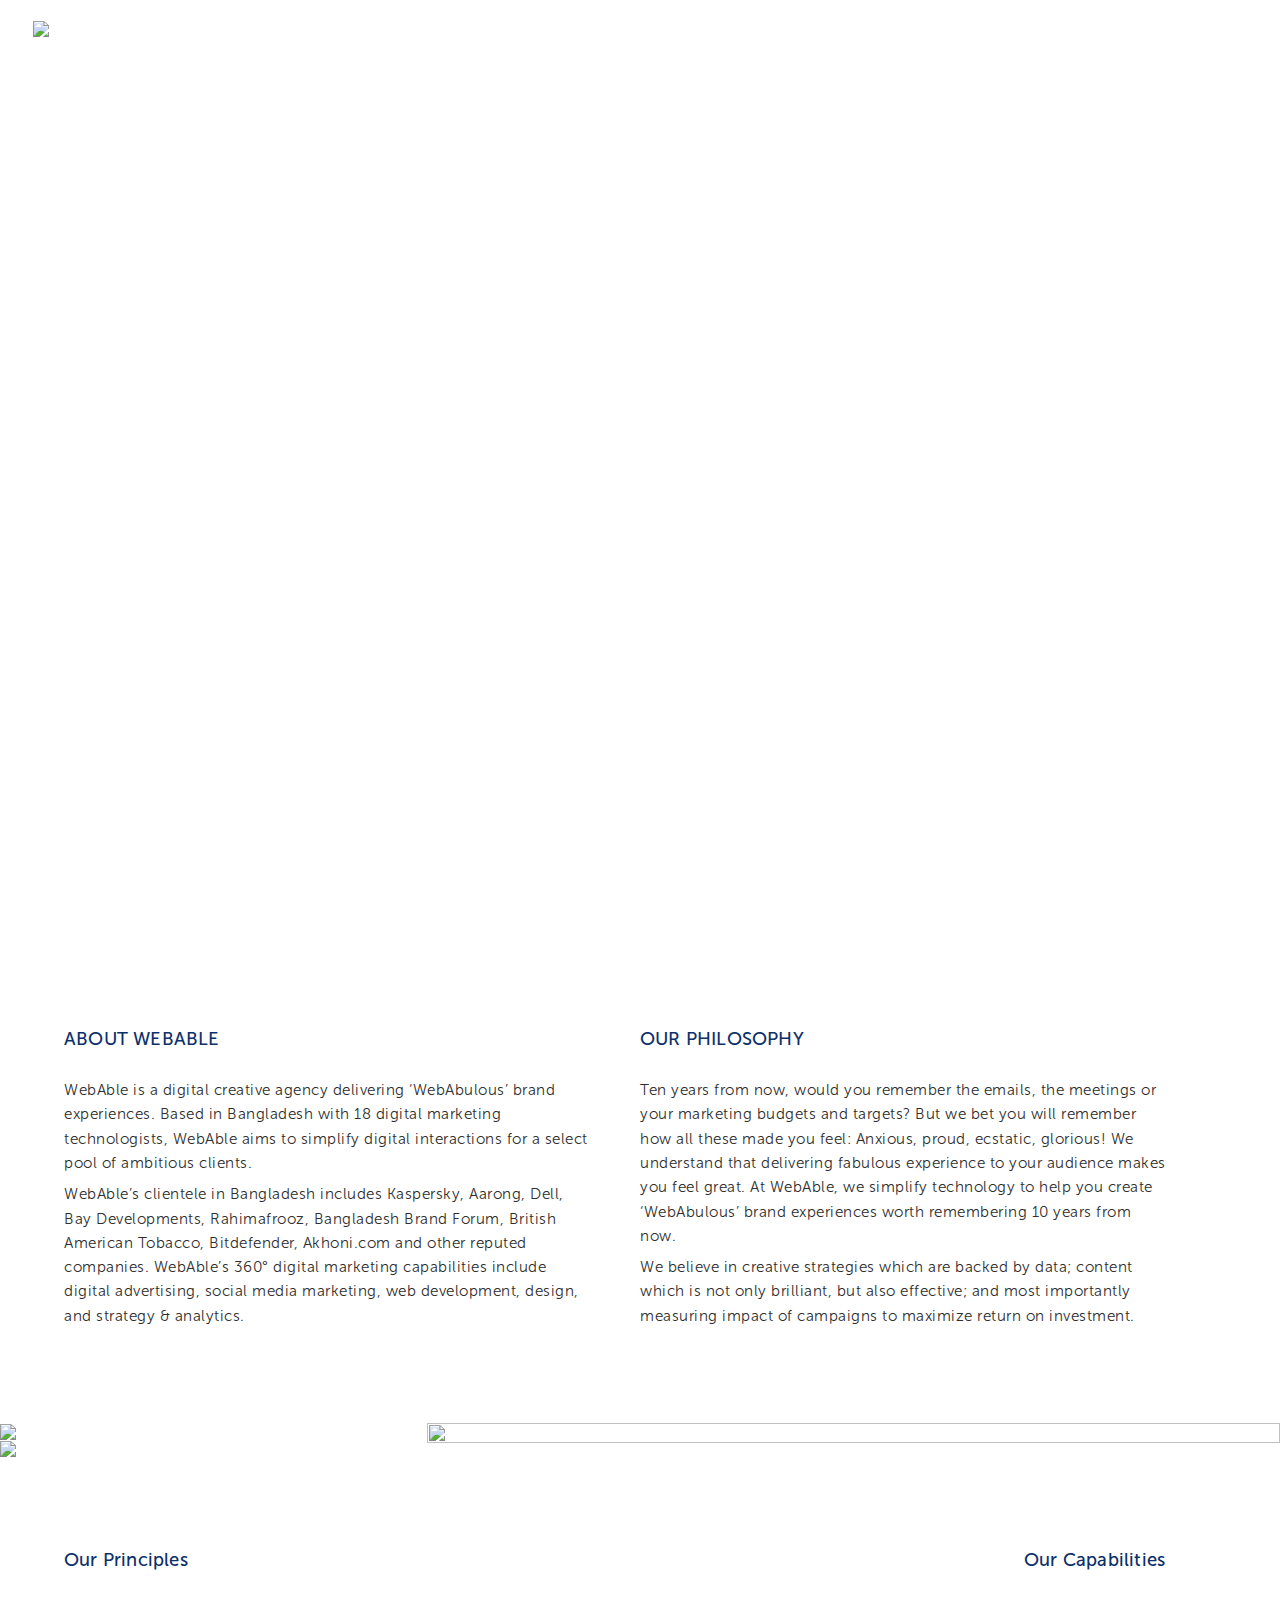
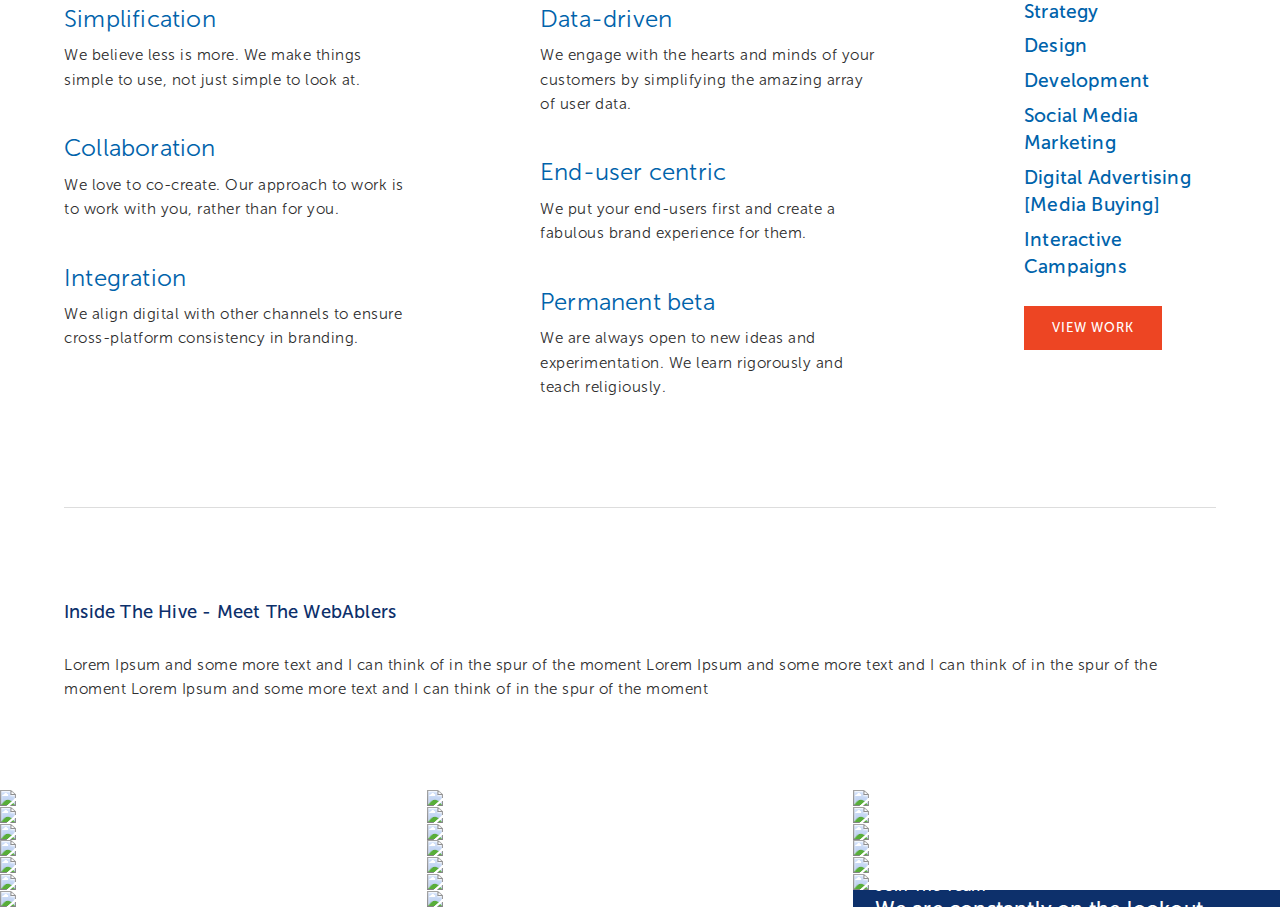
==== commit 31735bda: "about" ====
--- a/www/public/about/index.html
+++ b/www/public/about/index.html
@@ -1 +1,7 @@
-<!DOCTYPE html><html lang="en"><head><title></title><meta charset="utf-8"><!--link(type="text/css", rel="stylesheet", href="/vendors/bootstrap/css/bootstrap.min.css")--><link type="text/css" rel="stylesheet" href="../css/main.css"><link rel="stylesheet" href="../css/sup-styles.css"><link rel="stylesheet" href="http://maxcdn.bootstrapcdn.com/font-awesome/4.3.0/css/font-awesome.min.css"><script src="https://maps.googleapis.com/maps/api/js"></script><script src="/js/typed.js"></script><script src="/js/script.js"></script><meta name="viewport" content="user-scalable=no, width=device-width, initial-scale=1.0, maximum-scale=1.0"><script src="https://cdnjs.cloudflare.com/ajax/libs/modernizr/2.8.3/modernizr.min.js"></script></head></html><body><div style="background-color:transparent" class="slideUp"><nav class="top-bar data-topbar row header"><div id="logo" class="left logo"><div class="w-logo"><img src="../images/white-logo.png"/></div></div><div class="right"><div id="toggle" class="button_container"><span class="top"></span><span class="middle"></span><span class="bottom"></span></div></div><div id="overlay2" class="overlay2"><div class="left hide"><img src="../images/white-logo.png"/></div><nav class="overlay-menu"><ul><li><a href="/work">Work</a></li><li><a href="/about">About</a></li><li><a href="/capabilities">Capabilities</a></li><li><a href="#">Bable Blog</a></li><li><a href="/join">Join the team</a></li><li> <a href="/contact">Contact</a></li></ul></nav><div class="social-icons-menu"><ul class="text-align"><li><a href="#"></a><i class="fa fa-twitter"></i></li><li><a href="#"></a><i class="fa fa-linkedin"></i></li><li><a href="#"> </a><i class="fa fa-facebook"></i></li><li><a href="#"></a><i class="fa fa-instagram"></i></li><li><a href="#"></a><i class="fa fa-pinterest"></i></li><li><a href="#"></a><i class="fa fa-google-plus"></i></li></ul></div></div></nav></div><div class="mid-body"><div class="row full-width about-b collapse"><div class="large-12 columns"><div class="hero-image"><div class="hero-text"> <h1>Experience The WebAbulous</h1></div></div></div></div><div class="clear"></div><div id="about" class="row wrapper collapse"><div class="small-12 medium-6 large-6 columns"><div class="process-text"><h3>ABOUT WEBABLE</h3><p>WebAble is a digital creative agency delivering ‘WebAbulous’ brand experiences. Based in Bangladesh with 18 digital marketing technologists, WebAble aims to simplify digital interactions for a select pool of ambitious clients.</p><p>WebAble’s clientele in Bangladesh includes Kaspersky, Aarong, Dell, Bay Developments, Rahimafrooz, Bangladesh Brand Forum, British American Tobacco, Bitdefender, Akhoni.com and other reputed companies. WebAble’s 360° digital marketing capabilities include digital advertising, social media marketing, web development, design, and strategy & analytics.</p></div></div><div class="small-12 medium-6 large-6 columns"><div class="process-text"><h3>OUR PHILOSOPHY</h3><p>Ten years from now, would you remember the emails, the meetings or your marketing budgets and targets? But we bet you will remember how all these made you feel: Anxious, proud, ecstatic, glorious! We understand that delivering fabulous experience to your audience makes you feel great. At WebAble, we simplify technology to help you create ‘WebAbulous’ brand experiences worth remembering 10 years from now. </p><p>We believe in creative strategies which are backed by data; content which is not only brilliant, but also effective; and most importantly measuring impact of campaigns to maximize return on investment.</p></div></div></div><div data-equalizer="" class="row collapse about full-width strategy-grid"><div data-equalizer-watch="" class="small-12 medium-4 large-4 columns"><img src="http://placehold.it/350x320"><img src="http://placehold.it/350x320"></div><div data-equalizer-watch="" class="small-12 medium-8 large-8 columns">   <img src="http://placehold.it/854x520"></div></div><div class="row wrapper collapse"><div class="small-12 large-10 columns"><div class="two-col"><h3>Our Principles</h3><div class="row collapse full-width"><div class="small-12 large-5 columns"><div class="principle-text"><h2>Simplification</h2><p>We believe less is more. We make things simple to use, not just simple to look at. </p><br><h2>Collaboration</h2><p>We love to co-create. Our approach to work is to work with you, rather than for you.</p><br><h2>Integration</h2><p>We align digital with other channels to ensure cross-platform consistency in branding.</p><br><br></div></div><div class="small-12 large-5 columns"><div class="principle-text last"><h2>Data-driven</h2><p>We engage with the hearts and minds of your customers by simplifying the amazing array of user data.</p><br><h2>End-user centric</h2><p>We put your end-users first and create a fabulous brand experience for them. </p><br><h2>Permanent beta</h2><p>We are always open to new ideas and experimentation. We learn rigorously and teach religiously. </p></div></div></div></div></div><div class="small-12 large-2 columns"><div class="our-cap"><h3>Our Capabilities</h3><h5>Strategy</h5><h5>Design</h5><h5>Development</h5><h5>Social Media Marketing</h5><h5>Digital Advertising [Media Buying]</h5><h5>Interactive Campaigns</h5><a href="/capabilities" class="button small"> <h13>View Work</h13></a></div></div></div><div class="abt wrapper"><hr></div><div id="people" class="row wrapper meet-the-team"><div class="small-12 medium-12 large-12 columns meet"><h3>Inside The Hive - Meet The WebAblers</h3><br><p>Lorem Ipsum and some more text and I can think of in the spur of the moment Lorem Ipsum and some more text and I can think of in the spur of the moment Lorem Ipsum and some more text and I can think of in the spur of the moment</p></div></div><div class="team-pics"><div class="row full-width collapse"><div class="small-12 medium-6 large-3 columns team-pic"><div class="overlay"></div><h5 class="name">Ovick Alam</h5><h5 class="position">Chief Excecutive Officer</h5><h5 class="twitter">@OvickAlam</h5><img src="../images/about-picture/webable_team_01_ovick.jpg"></div><div class="small-12 medium-6 large-3 columns team-pic"><div class="overlay"></div><h5 class="name">Shadab Mahbub</h5><h5 class="position">Chief Innovation Officer</h5><h5 class="twitter">@shadable</h5><img src="../images/about-picture/webable_team_02_shadab.jpg"></div><div class="small-12 medium-6 large-3 columns team-pic"><div class="overlay"></div><h5 class="name">Anis Hannan Chowdhury</h5><h5 class="position">Chief Operating Officer</h5><h5 class="twitter">@anishannanchy</h5><img src="../images/about-picture/webable_team_03_anis-2.jpg"></div><div class="small-12 medium-6 large-3 columns team-pic"><div class="overlay"></div><h5 class="name">Amit Richard</h5><h5 class="position">Creative Director</h5><h5 class="twitter">@AmitRichard</h5><img src="../images/about-picture/webable_team_04_richard.jpg"></div><div class="small-12 medium-6 large-3 columns team-pic"><div class="overlay"></div><h5 class="name">Mifta Sintaha</h5><h5 class="position">Web Developer</h5><h5 class="twitter">@MiftaSintaha</h5><img src="../images/about-picture/webable_team_05_mifta.jpg"></div><div class="small-12 medium-6 large-3 columns team-pic"><div class="overlay"></div><h5 class="name">Faiza Alam</h5><h5 class="position">Web Developer</h5><h5 class="twitter">@faiza_alam07</h5><img src="../images/about-picture/webable_team_06_faiza.jpg"></div><div class="small-12 medium-6 large-3 columns team-pic"><div class="overlay"></div><h5 class="name">Mohammad Faisal</h5><h5 class="position">Web Developer</h5><h5 class="twitter">@heyfaaisal</h5><img src="../images/about-picture/webable_team_07_faisal.jpg"></div><div class="small-12 medium-6 large-3 columns team-pic"><div class="overlay"></div><h5 class="name">Marwa Nabi</h5><h5 class="position">Web Developer</h5><h5 class="twitter">@nabi_marwa</h5><img src="../images/about-picture/webable_team_08_marwa.jpg"></div><div class="small-12 medium-6 large-3 columns team-pic"><div class="overlay"></div><h5 class="name">Shumana Chowdhury</h5><h5 class="position">Web Developer</h5><h5 class="twitter">@shumana</h5><img src="../images/about-picture/webable_team_09_shumana.jpg"></div><div class="small-12 medium-6 large-3 columns team-pic"><div class="overlay"></div><h5 class="name">Tasnuva Alam</h5><h5 class="position">Web Developer</h5><h5 class="twitter">@tasnuva186</h5><img src="../images/about-picture/webable_team_10_tasnuva.jpg"></div><div class="small-12 medium-6 large-3 columns team-pic"><div class="overlay"></div><h5 class="name">Ekramul Hossain</h5><h5 class="position">Account Manager</h5><h5 class="twitter">@Ekramul_Ek</h5><img src="../images/about-picture/webable_team_11_ekram.jpg"></div><div class="small-12 medium-6 large-3 columns team-pic"><div class="overlay"></div><h5 class="name">Monoshita Ayruani</h5><h5 class="position">Copywriter</h5><h5 class="twitter">@MonoshitaA</h5><img src="../images/about-picture/webable_team_13_monoshita.jpg"></div><div class="small-12 medium-6 large-3 columns team-pic"><div class="overlay"></div><h5 class="name">Bushra Zerin</h5><h5 class="position">Copywriter</h5><h5 class="twitter">@booshera</h5><img src="../images/about-picture/webable_team_12_bushra.jpg"></div><div class="small-12 medium-6 large-3 columns team-pic"><div class="overlay"></div><h5 class="name">Nobonita Roy</h5><h5 class="position">Copywriter</h5><h5 class="twitter">@nobonitAAA</h5><img src="../images/about-picture/webable_team_14_nobonita.jpg"></div><div class="small-12 medium-6 large-3 columns team-pic"><div class="overlay"></div><h5 class="name">Mahran Hossain</h5><h5 class="position">Designer</h5><h5 class="twitter">@MahranHossain</h5><img src="../images/about-picture/webable_team_15_mahran.jpg"></div><div class="small-12 medium-6 large-3 columns team-pic"><div class="overlay"></div><h5 class="name">Jaman Adnan</h5><h5 class="position">Designer</h5><h5 class="twitter">@jmadnan123</h5><img src="../images/about-picture/webable_team_16_tilok.jpg"></div><div class="small-12 medium-6 large-3 columns team-pic"><div class="overlay"></div><h5 class="name">Shah Alam Sourav</h5><h5 class="position">Designer</h5><h5 class="twitter"> </h5><img src="../images/about-picture/webable_team_17_sourav.jpg"></div><div class="small-12 medium-6 large-3 columns team-pic"><div class="overlay"></div><h5 class="name">Humairah Shams</h5><h5 class="position">Designer</h5><h5 class="twitter">@HappyHumairah</h5><img src="../images/about-picture/webable_team_18_humairah.jpg"></div><div class="small-12 medium-6 large-3 columns team-pic"><div class="overlay"></div><h5 class="name">Md.Taher Alam</h5><h5 class="position">Masterchef</h5><h5 class="twitter"> </h5><img src="../images/about-picture/webable_team_19_taher.jpg"></div><div class="small-12 medium-6 large-3 columns team-pic"><div class="overlay"></div><h5 class="name">Punchquin</h5><h5 class="position">Punching Bag</h5><h5 class="twitter"> </h5><img src="../images/about-picture/webable_team_20_punchquin.jpg"></div><div class="small-12 medium-6 large-3 columns join-in end"><div class="overlay join-in"></div><h5 class="join-in-title">We are constantly on the lookout for raw talent</h5><h5 class="join-in-text">Join The Team</h5><img src="http://placehold.it/426x426"></div></div></div></div><div class="footer"><div class="center-div"><img src="../images/Vector-Smart-Object.png"/><div class="list"><ul class="text-align"> <li><a href="#"><h7>BRAND ELEMENTS &nbsp; | &nbsp;</h7></a></li><li><a href="#"> <h7> THE BABLE BLOG   &nbsp; | &nbsp;</h7></a></li><li> <a href="#"> <h7>OUR WORK &nbsp; | &nbsp;</h7></a></li><li><a href="#"> <h7> OUR SERVICES &nbsp; | &nbsp;</h7></a></li><li> <a href="#"> <h7> JOIN THE TEAM </h7></a></li></ul></div><div class="social-icons"><ul class="text-align"><li><a href="#"></a><i class="fa fa-twitter"></i></li><li><a href="#"></a><i class="fa fa-linkedin"></i></li><li><a href="#"></a><i class="fa fa-google-plus"></i></li><li><a href="#"> </a><i class="fa fa-facebook"></i></li><li><a href="#"></a><i class="fa fa-instagram"></i></li><li><a href="#"></a><i class="fa fa-pinterest"></i></li></ul></div><div class="text-f"> <h8>©2015 WEBABLE DIGITAL. ALL RIGHTS RESERVED</h8></div></div></div><script src="https://cdnjs.cloudflare.com/ajax/libs/jquery/2.1.4/jquery.min.js"></script><script src="https://cdnjs.cloudflare.com/ajax/libs/fastclick/1.0.6/fastclick.min.js"></script><script src="https://cdnjs.cloudflare.com/ajax/libs/foundation/5.5.2/js/foundation.min.js"></script><script src="https://cdnjs.cloudflare.com/ajax/libs/jquery.nicescroll/3.6.0/jquery.nicescroll.min.js"></script><script src="../js/foundation/foundation.topbar.js"></script><script src="../js/sup-topbar.min.js"> </script><script src="../js/main.js"></script></body>+<!DOCTYPE html><html lang="en"><head><title>About Us | WebAble Digital | A Digital Marketing Agency In Bangladesh</title><meta name="description" content="This is my description"><meta property="og:title" content="About Us | WebAble Digital | A Digital Marketing Agency In Bangladesh"><meta property="og:site_name" content="WebAble Digital"><meta property="og:url" content="http://webable.digital/about"><meta property="og:description" content="This is my description"><meta property="og:image" content="NaN"><meta charset="utf-8"><!--link(type="text/css", rel="stylesheet", href="/vendors/bootstrap/css/bootstrap.min.css")--><link type="text/css" rel="stylesheet" href="../css/main.css"><link rel="stylesheet" href="../css/sup-styles.css"><link rel="stylesheet" href="http://maxcdn.bootstrapcdn.com/font-awesome/4.3.0/css/font-awesome.min.css"><script src="https://maps.googleapis.com/maps/api/js"></script><script src="/js/typed.js"></script><script src="/js/script.js"></script><meta name="viewport" content="user-scalable=no, width=device-width, initial-scale=1.0, maximum-scale=1.0"><script src="https://cdnjs.cloudflare.com/ajax/libs/modernizr/2.8.3/modernizr.min.js"></script><script>(function(i,s,o,g,r,a,m){i['GoogleAnalyticsObject']=r;i[r]=i[r]||function(){
+(i[r].q=i[r].q||[]).push(arguments)},i[r].l=1*new Date();a=s.createElement(o),
+m=s.getElementsByTagName(o)[0];a.async=1;a.src=g;m.parentNode.insertBefore(a,m)
+})(window,document,'script','//www.google-analytics.com/analytics.js','ga');
+ga('create', 'UA-63440796-1', 'auto');
+ga('send', 'pageview');
+</script></head></html><body><div style="background-color:transparent" class="slideUp"><nav class="top-bar data-topbar row header"><div id="logo" class="left logo"><div class="w-logo"><img src="../images/white-logo.png"/></div></div><div class="right"><div id="toggle" class="button_container"><span class="top"></span><span class="middle"></span><span class="bottom"></span></div></div><div id="overlay2" class="overlay2"><div class="left hide"><img src="../images/white-logo.png"/></div><nav class="overlay-menu"><ul><li><a href="/work">Work</a></li><li><a href="/about">About</a></li><li><a href="/capabilities">Capabilities</a></li><li><a href="#">Bable Blog</a></li><li><a href="/join">Join the team</a></li><li> <a href="/contact">Contact</a></li></ul></nav><div class="social-icons-menu"><ul class="text-align"><li><a href="#"></a><i class="fa fa-twitter"></i></li><li><a href="#"></a><i class="fa fa-linkedin"></i></li><li><a href="#"> </a><i class="fa fa-facebook"></i></li><li><a href="#"></a><i class="fa fa-instagram"></i></li><li><a href="#"></a><i class="fa fa-pinterest"></i></li><li><a href="#"></a><i class="fa fa-google-plus"></i></li></ul></div></div></nav></div><div class="mid-body"><div class="row full-width about-b collapse"><div class="large-12 columns"><div class="hero-image"><div class="hero-text"> <h1>Experience The WebAbulous</h1></div></div></div></div><div class="clear"></div><div id="about" class="row wrapper collapse"><div class="small-12 medium-6 large-6 columns"><div class="process-text"><h3>ABOUT WEBABLE</h3><p>WebAble is a digital creative agency delivering ‘WebAbulous’ brand experiences. Based in Bangladesh with 18 digital marketing technologists, WebAble aims to simplify digital interactions for a select pool of ambitious clients.</p><p>WebAble’s clientele in Bangladesh includes Kaspersky, Aarong, Dell, Bay Developments, Rahimafrooz, Bangladesh Brand Forum, British American Tobacco, Bitdefender, Akhoni.com and other reputed companies. WebAble’s 360° digital marketing capabilities include digital advertising, social media marketing, web development, design, and strategy & analytics.</p></div></div><div class="small-12 medium-6 large-6 columns"><div class="process-text"><h3>OUR PHILOSOPHY</h3><p>Ten years from now, would you remember the emails, the meetings or your marketing budgets and targets? But we bet you will remember how all these made you feel: Anxious, proud, ecstatic, glorious! We understand that delivering fabulous experience to your audience makes you feel great. At WebAble, we simplify technology to help you create ‘WebAbulous’ brand experiences worth remembering 10 years from now. </p><p>We believe in creative strategies which are backed by data; content which is not only brilliant, but also effective; and most importantly measuring impact of campaigns to maximize return on investment.</p></div></div></div><div data-equalizer="" class="row collapse about full-width strategy-grid"><div data-equalizer-watch="" class="small-12 medium-4 large-4 columns"><img src="http://placehold.it/350x320"><img src="http://placehold.it/350x320"></div><div data-equalizer-watch="" class="small-12 medium-8 large-8 columns">   <img src="http://placehold.it/854x520"></div></div><div class="row wrapper collapse"><div class="small-12 large-10 columns"><div class="two-col"><h3>Our Principles</h3><div class="row collapse full-width"><div class="small-12 large-5 columns"><div class="principle-text"><h2>Simplification</h2><p>We believe less is more. We make things simple to use, not just simple to look at. </p><br><h2>Collaboration</h2><p>We love to co-create. Our approach to work is to work with you, rather than for you.</p><br><h2>Integration</h2><p>We align digital with other channels to ensure cross-platform consistency in branding.</p><br><br></div></div><div class="small-12 large-5 columns"><div class="principle-text last"><h2>Data-driven</h2><p>We engage with the hearts and minds of your customers by simplifying the amazing array of user data.</p><br><h2>End-user centric</h2><p>We put your end-users first and create a fabulous brand experience for them. </p><br><h2>Permanent beta</h2><p>We are always open to new ideas and experimentation. We learn rigorously and teach religiously. </p></div></div></div></div></div><div class="small-12 large-2 columns"><div class="our-cap"><h3>Our Capabilities</h3><h5>Strategy</h5><h5>Design</h5><h5>Development</h5><h5>Social Media Marketing</h5><h5>Digital Advertising [Media Buying]</h5><h5>Interactive Campaigns</h5><a href="/capabilities" class="button small"> <h13>View Work</h13></a></div></div></div><div class="abt wrapper"><hr></div><div id="people" class="row wrapper meet-the-team"><div class="small-12 medium-12 large-12 columns meet"><h3>Inside The Hive - Meet The WebAblers</h3><br><p>Lorem Ipsum and some more text and I can think of in the spur of the moment Lorem Ipsum and some more text and I can think of in the spur of the moment Lorem Ipsum and some more text and I can think of in the spur of the moment</p></div></div><div class="team-pics"><div class="row full-width collapse"><div class="small-12 medium-4 large-4 columns team-pic"><div class="overlay"></div><h5 class="name">Ovick Alam</h5><h5 class="position">Director, Strategy & Analytics</h5><h5 class="twitter">@OvickAlam</h5><img src="/images/about-picture/webable_team_01_ovick_alam.jpg"></div><div class="small-12 medium-4 large-4 columns team-pic"><div class="overlay"></div><h5 class="name">Shadab Mahbub</h5><h5 class="position">Director, Technology </h5><h5 class="twitter">@shadable</h5><img src="/images/about-picture/webable_team_02_shadab_mahbub.jpg"></div><div class="small-12 medium-4 large-4 columns team-pic"><div class="overlay"></div><h5 class="name">Amit Richard</h5><h5 class="position">Director, Design</h5><h5 class="twitter">@AmitRichard</h5><img src="/images/about-picture/webable_team_03_amit_richard.jpg"></div><div class="small-12 medium-4 large-4 columns team-pic"><div class="overlay"></div><h5 class="name">Anis Hannan Chowdhury</h5><h5 class="position">Director, Finance</h5><h5 class="twitter">@anishannanchy</h5><img src="/images/about-picture/webable_team_04_anis_chowdhury.jpg"></div><div class="small-12 medium-4 large-4 columns team-pic"><div class="overlay"></div><h5 class="name">Bushra Zerin</h5><h5 class="position">Manager, Strategy & Operations</h5><h5 class="twitter">@booshera</h5><img src="/images/about-picture/webable_team_12_bushra.jpg"></div><div class="small-12 medium-4 large-4 columns team-pic"><div class="overlay"></div><h5 class="name">Monoshita Ayruani</h5><h5 class="position">Manager, Strategy & Planning </h5><h5 class="twitter">@MonoshitaA</h5><img src="/images/about-picture/webable_team_13_monoshita.jpg"></div><div class="small-12 medium-4 large-4 columns team-pic"><div class="overlay"></div><h5 class="name">Nobonita Roy</h5><h5 class="position">Manager, Strategy & Content   </h5><h5 class="twitter">@nobonitAAA</h5><img src="/images/about-picture/webable_team_14_nobonita.jpg"></div><div class="small-12 medium-4 large-4 columns team-pic"><div class="overlay"></div><h5 class="name">Ekramul Hossain</h5><h5 class="position">Manager, Projects & Campaigns</h5><h5 class="twitter">@Ekramul_Ek</h5><img src="/images/about-picture/webable_team_11_ekram.jpg"></div><div class="small-12 medium-4 large-4 columns team-pic"><div class="overlay"></div><h5 class="name">Mahran Hossain</h5><h5 class="position">Digital Designer</h5><h5 class="twitter">@MahranHossain</h5><img src="/images/about-picture/webable_team_15_mahran.jpg"></div><div class="small-12 medium-4 large-4 columns team-pic"><div class="overlay"></div><h5 class="name">Jaman Adnan</h5><h5 class="position">Digital Designer</h5><h5 class="twitter">@jmadnan123</h5><img src="/images/about-picture/webable_team_16_tilok.jpg"></div><div class="small-12 medium-4 large-4 columns team-pic"><div class="overlay"></div><h5 class="name">Shah Alam Sourav</h5><h5 class="position">Digital Designer</h5><h5 class="twitter"> </h5><img src="/images/about-picture/webable_team_17_sourav.jpg"></div><div class="small-12 medium-4 large-4 columns team-pic"><div class="overlay"></div><h5 class="name">Humairah Shams</h5><h5 class="position">Digital Designer</h5><h5 class="twitter"> </h5><img src="/images/about-picture/webable_team_18_humairah.jpg"></div><div class="small-12 medium-4 large-4 columns team-pic"><div class="overlay"></div><h5 class="name">Mifta Sintaha</h5><h5 class="position">Tech Wizard </h5><h5 class="twitter">@MiftaSintaha</h5><img src="/images/about-picture/webable_team_05_mifta.jpg"></div><div class="small-12 medium-4 large-4 columns team-pic"><div class="overlay"></div><h5 class="name">Faiza Alam</h5><h5 class="position">Tech Wizard </h5><h5 class="twitter">@faiza_alam07</h5><img src="/images/about-picture/webable_team_06_faiza.jpg"></div><div class="small-12 medium-4 large-4 columns team-pic"><div class="overlay"></div><h5 class="name">Mohammad Faisal</h5><h5 class="position">Tech Wizard </h5><h5 class="twitter">@heyfaaisal</h5><img src="/images/about-picture/webable_team_07_faisal.jpg"></div><div class="small-12 medium-4 large-4 columns team-pic"><div class="overlay"></div><h5 class="name">Marwa Nabi</h5><h5 class="position">Tech Wizard </h5><h5 class="twitter">@nabi_marwa</h5><img src="/images/about-picture/webable_team_08_marwa.jpg"></div><div class="small-12 medium-4 large-4 columns team-pic"><div class="overlay"></div><h5 class="name">Shumana Chowdhury</h5><h5 class="position">Tech Wizard </h5><h5 class="twitter">@shumana</h5><img src="/images/about-picture/webable_team_09_shumana.jpg"></div><div class="small-12 medium-4 large-4 columns team-pic"><div class="overlay"></div><h5 class="name">Tasnuva Alam</h5><h5 class="position">Tech Wizard </h5><h5 class="twitter">@tasnuva186</h5><img src="/images/about-picture/webable_team_10_tasnuva.jpg"></div><div class="small-12 medium-4 large-4 columns team-pic"><div class="overlay"></div><h5 class="name">Taher Alam</h5><h5 class="position">Masterchef</h5><h5 class="twitter"> </h5><img src="/images/about-picture/webable_team_19_taher.jpg"></div><div class="small-12 medium-4 large-4 columns team-pic"><div class="overlay"></div><h5 class="name">Punchquin</h5><h5 class="position">Stress Reliever</h5><h5 class="twitter"> </h5><img src="/images/about-picture/webable_team_20_punchquin.jpg"></div><div class="small-12 medium-4 large-4 columns join-in end"><div class="overlay join-in"></div><h5 class="join-in-title">We are constantly on the lookout for raw talent</h5><h5 class="join-in-text">Join The Team</h5><img src="http://placehold.it/426x426"></div></div></div></div><div class="footer"><div class="center-div"><img src="../images/Vector-Smart-Object.png"/><div class="list"><ul class="text-align"> <li><a href="#"><h7>BRAND ELEMENTS &nbsp; | &nbsp;</h7></a></li><li><a href="#"> <h7> THE BABLE BLOG   &nbsp; | &nbsp;</h7></a></li><li> <a href="#"> <h7>OUR WORK &nbsp; | &nbsp;</h7></a></li><li><a href="#"> <h7> OUR SERVICES &nbsp; | &nbsp;</h7></a></li><li> <a href="#"> <h7> JOIN THE TEAM </h7></a></li></ul></div><div class="social-icons"><ul class="text-align"><li><a href="#"></a><i class="fa fa-twitter"></i></li><li><a href="#"></a><i class="fa fa-linkedin"></i></li><li><a href="#"></a><i class="fa fa-google-plus"></i></li><li><a href="#"> </a><i class="fa fa-facebook"></i></li><li><a href="#"></a><i class="fa fa-instagram"></i></li><li><a href="#"></a><i class="fa fa-pinterest"></i></li></ul></div><div class="text-f"> <h8>©2015 WEBABLE DIGITAL. ALL RIGHTS RESERVED</h8></div></div></div><script src="https://cdnjs.cloudflare.com/ajax/libs/jquery/2.1.4/jquery.min.js"></script><script src="https://cdnjs.cloudflare.com/ajax/libs/fastclick/1.0.6/fastclick.min.js"></script><script src="https://cdnjs.cloudflare.com/ajax/libs/foundation/5.5.2/js/foundation.min.js"></script><script src="https://cdnjs.cloudflare.com/ajax/libs/jquery.nicescroll/3.6.0/jquery.nicescroll.min.js"></script><script src="../js/foundation/foundation.topbar.js"></script><script src="../js/sup-topbar.min.js"> </script><script src="../js/main.js"></script></body>--- a/www/public/css/main.css
+++ b/www/public/css/main.css
@@ -1 +1 @@
-meta.foundation-version{font-family:"/5.1.0/"}meta.foundation-mq-small{font-family:"/only screen and (max-width:40em)/";width:0em}meta.foundation-mq-medium{font-family:"/only screen and (min-width:40.063em)/";width:40.063em}meta.foundation-mq-large{font-family:"/only screen and (min-width:64.063em)/";width:64.063em}meta.foundation-mq-xlarge{font-family:"/only screen and (min-width:90.063em)/";width:90.063em}meta.foundation-mq-xxlarge{font-family:"/only screen and (min-width:120.063em)/";width:120.063em}meta.foundation-data-attribute-namespace{font-family:false}html,body{height:100%}*,*:before,*:after{box-sizing:border-box}html,body{font-size:100%}body{background:#fff;color:#222;padding:0;margin:0;font-family:"Helvetica Neue","Helvetica",Helvetica,Arial,sans-serif;font-weight:normal;font-style:normal;line-height:1;position:relative;cursor:default}a:hover{cursor:pointer}img,object,embed{max-width:100%;height:auto}object,embed{height:100%}img{-ms-interpolation-mode:bicubic}#map_canvas img,#map_canvas embed,#map_canvas object,.map_canvas img,.map_canvas embed,.map_canvas object{max-width:none!important}.left{float:left!important}.right{float:right!important}.clearfix{*zoom:1}.clearfix:before,.clearfix:after{content:" ";display:table}.clearfix:after{clear:both}.hide{display:none}.antialiased{-webkit-font-smoothing:antialiased;-moz-osx-font-smoothing:grayscale}img{display:inline-block;vertical-align:middle}textarea{height:auto;min-height:50px}select{width:100%}meta.foundation-version{font-family:"/5.1.0/"}meta.foundation-mq-small{font-family:"/only screen and (max-width:40em)/";width:0em}meta.foundation-mq-medium{font-family:"/only screen and (min-width:40.063em)/";width:40.063em}meta.foundation-mq-large{font-family:"/only screen and (min-width:64.063em)/";width:64.063em}meta.foundation-mq-xlarge{font-family:"/only screen and (min-width:90.063em)/";width:90.063em}meta.foundation-mq-xxlarge{font-family:"/only screen and (min-width:120.063em)/";width:120.063em}meta.foundation-data-attribute-namespace{font-family:false}html,body{height:100%}*,*:before,*:after{box-sizing:border-box}html,body{font-size:100%}body{background:#fff;color:#222;padding:0;margin:0;font-family:"Helvetica Neue","Helvetica",Helvetica,Arial,sans-serif;font-weight:normal;font-style:normal;line-height:1;position:relative;cursor:default}a:hover{cursor:pointer}img,object,embed{max-width:100%;height:auto}object,embed{height:100%}img{-ms-interpolation-mode:bicubic}#map_canvas img,#map_canvas embed,#map_canvas object,.map_canvas img,.map_canvas embed,.map_canvas object{max-width:none!important}.left{float:left!important}.right{float:right!important}.clearfix{*zoom:1}.clearfix:before,.clearfix:after{content:" ";display:table}.clearfix:after{clear:both}.hide{display:none}.antialiased{-webkit-font-smoothing:antialiased;-moz-osx-font-smoothing:grayscale}img{display:inline-block;vertical-align:middle}textarea{height:auto;min-height:50px}select{width:100%}.row{width:100%;margin-left:auto;margin-right:auto;margin-top:0;margin-bottom:0;max-width:62.5rem;*zoom:1}.row:before,.row:after{content:" ";display:table}.row:after{clear:both}.row.collapse>.column,.row.collapse>.columns{padding-left:0;padding-right:0;float:left}.row.collapse .row{margin-left:0;margin-right:0}.row .row{width:auto;margin-left:-0.9375rem;margin-right:-0.9375rem;margin-top:0;margin-bottom:0;max-width:none;*zoom:1}.row .row:before,.row .row:after{content:" ";display:table}.row .row:after{clear:both}.row .row.collapse{width:auto;margin:0;max-width:none;*zoom:1}.row .row.collapse:before,.row .row.collapse:after{content:" ";display:table}.row .row.collapse:after{clear:both}.column,.columns{padding-left:0.9375rem;padding-right:0.9375rem;width:100%;float:left}@media only screen{.column.small-centered,.columns.small-centered{margin-left:auto;margin-right:auto;float:none!important}.column.small-uncentered,.columns.small-uncentered{margin-left:0;margin-right:0;float:left}.column.small-uncentered.opposite,.columns.small-uncentered.opposite{float:right}.small-push-0{left:0%;right:auto}.small-pull-0{right:0%;left:auto}.small-push-1{left:8.33333%;right:auto}.small-pull-1{right:8.33333%;left:auto}.small-push-2{left:16.66667%;right:auto}.small-pull-2{right:16.66667%;left:auto}.small-push-3{left:25%;right:auto}.small-pull-3{right:25%;left:auto}.small-push-4{left:33.33333%;right:auto}.small-pull-4{right:33.33333%;left:auto}.small-push-5{left:41.66667%;right:auto}.small-pull-5{right:41.66667%;left:auto}.small-push-6{left:50%;right:auto}.small-pull-6{right:50%;left:auto}.small-push-7{left:58.33333%;right:auto}.small-pull-7{right:58.33333%;left:auto}.small-push-8{left:66.66667%;right:auto}.small-pull-8{right:66.66667%;left:auto}.small-push-9{left:75%;right:auto}.small-pull-9{right:75%;left:auto}.small-push-10{left:83.33333%;right:auto}.small-pull-10{right:83.33333%;left:auto}.small-push-11{left:91.66667%;right:auto}.small-pull-11{right:91.66667%;left:auto}.column,.columns{position:relative;padding-left:0.9375rem;padding-right:0.9375rem;float:left}.small-1{width:8.33333%}.small-2{width:16.66667%}.small-3{width:25%}.small-4{width:33.33333%}.small-5{width:41.66667%}.small-6{width:50%}.small-7{width:58.33333%}.small-8{width:66.66667%}.small-9{width:75%}.small-10{width:83.33333%}.small-11{width:91.66667%}.small-12{width:100%}[class*="column"]+[class*="column"]:last-child{float:right}[class*="column"]+[class*="column"].end{float:left}.small-offset-0{margin-left:0%!important}.small-offset-1{margin-left:8.33333%!important}.small-offset-2{margin-left:16.66667%!important}.small-offset-3{margin-left:25%!important}.small-offset-4{margin-left:33.33333%!important}.small-offset-5{margin-left:41.66667%!important}.small-offset-6{margin-left:50%!important}.small-offset-7{margin-left:58.33333%!important}.small-offset-8{margin-left:66.66667%!important}.small-offset-9{margin-left:75%!important}.small-offset-10{margin-left:83.33333%!important}.small-offset-11{margin-left:91.66667%!important}.small-reset-order,.small-reset-order{margin-left:0;margin-right:0;left:auto;right:auto;float:left}}@media only screen and (min-width:40.063em){.column.medium-centered,.columns.medium-centered{margin-left:auto;margin-right:auto;float:none!important}.column.medium-uncentered,.columns.medium-uncentered{margin-left:0;margin-right:0;float:left}.column.medium-uncentered.opposite,.columns.medium-uncentered.opposite{float:right}.medium-push-0{left:0%;right:auto}.medium-pull-0{right:0%;left:auto}.medium-push-1{left:8.33333%;right:auto}.medium-pull-1{right:8.33333%;left:auto}.medium-push-2{left:16.66667%;right:auto}.medium-pull-2{right:16.66667%;left:auto}.medium-push-3{left:25%;right:auto}.medium-pull-3{right:25%;left:auto}.medium-push-4{left:33.33333%;right:auto}.medium-pull-4{right:33.33333%;left:auto}.medium-push-5{left:41.66667%;right:auto}.medium-pull-5{right:41.66667%;left:auto}.medium-push-6{left:50%;right:auto}.medium-pull-6{right:50%;left:auto}.medium-push-7{left:58.33333%;right:auto}.medium-pull-7{right:58.33333%;left:auto}.medium-push-8{left:66.66667%;right:auto}.medium-pull-8{right:66.66667%;left:auto}.medium-push-9{left:75%;right:auto}.medium-pull-9{right:75%;left:auto}.medium-push-10{left:83.33333%;right:auto}.medium-pull-10{right:83.33333%;left:auto}.medium-push-11{left:91.66667%;right:auto}.medium-pull-11{right:91.66667%;left:auto}.column,.columns{position:relative;padding-left:0.9375rem;padding-right:0.9375rem;float:left}.medium-1{width:8.33333%}.medium-2{width:16.66667%}.medium-3{width:25%}.medium-4{width:33.33333%}.medium-5{width:41.66667%}.medium-6{width:50%}.medium-7{width:58.33333%}.medium-8{width:66.66667%}.medium-9{width:75%}.medium-10{width:83.33333%}.medium-11{width:91.66667%}.medium-12{width:100%}[class*="column"]+[class*="column"]:last-child{float:right}[class*="column"]+[class*="column"].end{float:left}.medium-offset-0{margin-left:0%!important}.medium-offset-1{margin-left:8.33333%!important}.medium-offset-2{margin-left:16.66667%!important}.medium-offset-3{margin-left:25%!important}.medium-offset-4{margin-left:33.33333%!important}.medium-offset-5{margin-left:41.66667%!important}.medium-offset-6{margin-left:50%!important}.medium-offset-7{margin-left:58.33333%!important}.medium-offset-8{margin-left:66.66667%!important}.medium-offset-9{margin-left:75%!important}.medium-offset-10{margin-left:83.33333%!important}.medium-offset-11{margin-left:91.66667%!important}.medium-reset-order,.medium-reset-order{margin-left:0;margin-right:0;left:auto;right:auto;float:left}.push-0{left:0%;right:auto}.pull-0{right:0%;left:auto}.push-1{left:8.33333%;right:auto}.pull-1{right:8.33333%;left:auto}.push-2{left:16.66667%;right:auto}.pull-2{right:16.66667%;left:auto}.push-3{left:25%;right:auto}.pull-3{right:25%;left:auto}.push-4{left:33.33333%;right:auto}.pull-4{right:33.33333%;left:auto}.push-5{left:41.66667%;right:auto}.pull-5{right:41.66667%;left:auto}.push-6{left:50%;right:auto}.pull-6{right:50%;left:auto}.push-7{left:58.33333%;right:auto}.pull-7{right:58.33333%;left:auto}.push-8{left:66.66667%;right:auto}.pull-8{right:66.66667%;left:auto}.push-9{left:75%;right:auto}.pull-9{right:75%;left:auto}.push-10{left:83.33333%;right:auto}.pull-10{right:83.33333%;left:auto}.push-11{left:91.66667%;right:auto}.pull-11{right:91.66667%;left:auto}}@media only screen and (min-width:64.063em){.column.large-centered,.columns.large-centered{margin-left:auto;margin-right:auto;float:none!important}.column.large-uncentered,.columns.large-uncentered{margin-left:0;margin-right:0;float:left}.column.large-uncentered.opposite,.columns.large-uncentered.opposite{float:right}.large-push-0{left:0%;right:auto}.large-pull-0{right:0%;left:auto}.large-push-1{left:8.33333%;right:auto}.large-pull-1{right:8.33333%;left:auto}.large-push-2{left:16.66667%;right:auto}.large-pull-2{right:16.66667%;left:auto}.large-push-3{left:25%;right:auto}.large-pull-3{right:25%;left:auto}.large-push-4{left:33.33333%;right:auto}.large-pull-4{right:33.33333%;left:auto}.large-push-5{left:41.66667%;right:auto}.large-pull-5{right:41.66667%;left:auto}.large-push-6{left:50%;right:auto}.large-pull-6{right:50%;left:auto}.large-push-7{left:58.33333%;right:auto}.large-pull-7{right:58.33333%;left:auto}.large-push-8{left:66.66667%;right:auto}.large-pull-8{right:66.66667%;left:auto}.large-push-9{left:75%;right:auto}.large-pull-9{right:75%;left:auto}.large-push-10{left:83.33333%;right:auto}.large-pull-10{right:83.33333%;left:auto}.large-push-11{left:91.66667%;right:auto}.large-pull-11{right:91.66667%;left:auto}.column,.columns{position:relative;padding-left:0.9375rem;padding-right:0.9375rem;float:left}.large-1{width:8.33333%}.large-2{width:16.66667%}.large-3{width:25%}.large-4{width:33.33333%}.large-5{width:41.66667%}.large-6{width:50%}.large-7{width:58.33333%}.large-8{width:66.66667%}.large-9{width:75%}.large-10{width:83.33333%}.large-11{width:91.66667%}.large-12{width:100%}[class*="column"]+[class*="column"]:last-child{float:right}[class*="column"]+[class*="column"].end{float:left}.large-offset-0{margin-left:0%!important}.large-offset-1{margin-left:8.33333%!important}.large-offset-2{margin-left:16.66667%!important}.large-offset-3{margin-left:25%!important}.large-offset-4{margin-left:33.33333%!important}.large-offset-5{margin-left:41.66667%!important}.large-offset-6{margin-left:50%!important}.large-offset-7{margin-left:58.33333%!important}.large-offset-8{margin-left:66.66667%!important}.large-offset-9{margin-left:75%!important}.large-offset-10{margin-left:83.33333%!important}.large-offset-11{margin-left:91.66667%!important}.large-reset-order,.large-reset-order{margin-left:0;margin-right:0;left:auto;right:auto;float:left}.push-0{left:0%;right:auto}.pull-0{right:0%;left:auto}.push-1{left:8.33333%;right:auto}.pull-1{right:8.33333%;left:auto}.push-2{left:16.66667%;right:auto}.pull-2{right:16.66667%;left:auto}.push-3{left:25%;right:auto}.pull-3{right:25%;left:auto}.push-4{left:33.33333%;right:auto}.pull-4{right:33.33333%;left:auto}.push-5{left:41.66667%;right:auto}.pull-5{right:41.66667%;left:auto}.push-6{left:50%;right:auto}.pull-6{right:50%;left:auto}.push-7{left:58.33333%;right:auto}.pull-7{right:58.33333%;left:auto}.push-8{left:66.66667%;right:auto}.pull-8{right:66.66667%;left:auto}.push-9{left:75%;right:auto}.pull-9{right:75%;left:auto}.push-10{left:83.33333%;right:auto}.pull-10{right:83.33333%;left:auto}.push-11{left:91.66667%;right:auto}.pull-11{right:91.66667%;left:auto}}.accordion{*zoom:1;margin-bottom:0}.accordion:before,.accordion:after{content:" ";display:table}.accordion:after{clear:both}.accordion dd{display:block;margin-bottom:0!important}.accordion dd.active>a{background:#e8e8e8}.accordion dd>a{background:#efefef;color:#222;padding:1rem;display:block;font-family:"Helvetica Neue","Helvetica",Helvetica,Arial,sans-serif;font-size:1rem}.accordion dd>a:hover{background:#e3e3e3}.accordion .content{display:none;padding:0.9375rem}.accordion .content.active{display:block;background:#fff}meta.foundation-version{font-family:"/5.1.0/"}meta.foundation-mq-small{font-family:"/only screen and (max-width:40em)/";width:0em}meta.foundation-mq-medium{font-family:"/only screen and (min-width:40.063em)/";width:40.063em}meta.foundation-mq-large{font-family:"/only screen and (min-width:64.063em)/";width:64.063em}meta.foundation-mq-xlarge{font-family:"/only screen and (min-width:90.063em)/";width:90.063em}meta.foundation-mq-xxlarge{font-family:"/only screen and (min-width:120.063em)/";width:120.063em}meta.foundation-data-attribute-namespace{font-family:false}html,body{height:100%}*,*:before,*:after{box-sizing:border-box}html,body{font-size:100%}body{background:#fff;color:#222;padding:0;margin:0;font-family:"Helvetica Neue","Helvetica",Helvetica,Arial,sans-serif;font-weight:normal;font-style:normal;line-height:1;position:relative;cursor:default}a:hover{cursor:pointer}img,object,embed{max-width:100%;height:auto}object,embed{height:100%}img{-ms-interpolation-mode:bicubic}#map_canvas img,#map_canvas embed,#map_canvas object,.map_canvas img,.map_canvas embed,.map_canvas object{max-width:none!important}.left{float:left!important}.right{float:right!important}.clearfix{*zoom:1}.clearfix:before,.clearfix:after{content:" ";display:table}.clearfix:after{clear:both}.hide{display:none}.antialiased{-webkit-font-smoothing:antialiased;-moz-osx-font-smoothing:grayscale}img{display:inline-block;vertical-align:middle}textarea{height:auto;min-height:50px}select{width:100%}.alert-box{border-style:solid;border-width:1px;display:block;font-weight:normal;margin-bottom:1.25rem;position:relative;padding:0.875rem 1.5rem 0.875rem 0.875rem;font-size:0.8125rem;background-color:#008CBA;border-color:#0078a0;color:#fff}.alert-box .close{font-size:1.375rem;padding:9px 6px 4px;line-height:0;position:absolute;top:50%;margin-top:-0.6875rem;right:0.25rem;color:#333;opacity:0.3}.alert-box .close:hover,.alert-box .close:focus{opacity:0.5}.alert-box.radius{border-radius:3px}.alert-box.round{border-radius:1000px}.alert-box.success{background-color:#43AC6A;border-color:#3a945b;color:#fff}.alert-box.alert{background-color:#f04124;border-color:#de2d0f;color:#fff}.alert-box.secondary{background-color:#e7e7e7;border-color:#c7c7c7;color:#4f4f4f}.alert-box.warning{background-color:#f08a24;border-color:#de770f;color:#fff}.alert-box.info{background-color:#a0d3e8;border-color:#74bfdd;color:#4f4f4f}meta.foundation-version{font-family:"/5.1.0/"}meta.foundation-mq-small{font-family:"/only screen and (max-width:40em)/";width:0em}meta.foundation-mq-medium{font-family:"/only screen and (min-width:40.063em)/";width:40.063em}meta.foundation-mq-large{font-family:"/only screen and (min-width:64.063em)/";width:64.063em}meta.foundation-mq-xlarge{font-family:"/only screen and (min-width:90.063em)/";width:90.063em}meta.foundation-mq-xxlarge{font-family:"/only screen and (min-width:120.063em)/";width:120.063em}meta.foundation-data-attribute-namespace{font-family:false}html,body{height:100%}*,*:before,*:after{box-sizing:border-box}html,body{font-size:100%}body{background:#fff;color:#222;padding:0;margin:0;font-family:"Helvetica Neue","Helvetica",Helvetica,Arial,sans-serif;font-weight:normal;font-style:normal;line-height:1;position:relative;cursor:default}a:hover{cursor:pointer}img,object,embed{max-width:100%;height:auto}object,embed{height:100%}img{-ms-interpolation-mode:bicubic}#map_canvas img,#map_canvas embed,#map_canvas object,.map_canvas img,.map_canvas embed,.map_canvas object{max-width:none!important}.left{float:left!important}.right{float:right!important}.clearfix{*zoom:1}.clearfix:before,.clearfix:after{content:" ";display:table}.clearfix:after{clear:both}.hide{display:none}.antialiased{-webkit-font-smoothing:antialiased;-moz-osx-font-smoothing:grayscale}img{display:inline-block;vertical-align:middle}textarea{height:auto;min-height:50px}select{width:100%}[class*="block-grid-"]{display:block;padding:0;margin:0 -0.625rem;*zoom:1}[class*="block-grid-"]:before,[class*="block-grid-"]:after{content:" ";display:table}[class*="block-grid-"]:after{clear:both}[class*="block-grid-"]>li{display:block;height:auto;float:left;padding:0 0.625rem 1.25rem}@media only screen{.small-block-grid-1>li{width:100%;list-style:none}.small-block-grid-1>li:nth-of-type(n){clear:none}.small-block-grid-1>li:nth-of-type(1n+1){clear:both}.small-block-grid-2>li{width:50%;list-style:none}.small-block-grid-2>li:nth-of-type(n){clear:none}.small-block-grid-2>li:nth-of-type(2n+1){clear:both}.small-block-grid-3>li{width:33.33333%;list-style:none}.small-block-grid-3>li:nth-of-type(n){clear:none}.small-block-grid-3>li:nth-of-type(3n+1){clear:both}.small-block-grid-4>li{width:25%;list-style:none}.small-block-grid-4>li:nth-of-type(n){clear:none}.small-block-grid-4>li:nth-of-type(4n+1){clear:both}.small-block-grid-5>li{width:20%;list-style:none}.small-block-grid-5>li:nth-of-type(n){clear:none}.small-block-grid-5>li:nth-of-type(5n+1){clear:both}.small-block-grid-6>li{width:16.66667%;list-style:none}.small-block-grid-6>li:nth-of-type(n){clear:none}.small-block-grid-6>li:nth-of-type(6n+1){clear:both}.small-block-grid-7>li{width:14.28571%;list-style:none}.small-block-grid-7>li:nth-of-type(n){clear:none}.small-block-grid-7>li:nth-of-type(7n+1){clear:both}.small-block-grid-8>li{width:12.5%;list-style:none}.small-block-grid-8>li:nth-of-type(n){clear:none}.small-block-grid-8>li:nth-of-type(8n+1){clear:both}.small-block-grid-9>li{width:11.11111%;list-style:none}.small-block-grid-9>li:nth-of-type(n){clear:none}.small-block-grid-9>li:nth-of-type(9n+1){clear:both}.small-block-grid-10>li{width:10%;list-style:none}.small-block-grid-10>li:nth-of-type(n){clear:none}.small-block-grid-10>li:nth-of-type(10n+1){clear:both}.small-block-grid-11>li{width:9.09091%;list-style:none}.small-block-grid-11>li:nth-of-type(n){clear:none}.small-block-grid-11>li:nth-of-type(11n+1){clear:both}.small-block-grid-12>li{width:8.33333%;list-style:none}.small-block-grid-12>li:nth-of-type(n){clear:none}.small-block-grid-12>li:nth-of-type(12n+1){clear:both}}@media only screen and (min-width:40.063em){.medium-block-grid-1>li{width:100%;list-style:none}.medium-block-grid-1>li:nth-of-type(n){clear:none}.medium-block-grid-1>li:nth-of-type(1n+1){clear:both}.medium-block-grid-2>li{width:50%;list-style:none}.medium-block-grid-2>li:nth-of-type(n){clear:none}.medium-block-grid-2>li:nth-of-type(2n+1){clear:both}.medium-block-grid-3>li{width:33.33333%;list-style:none}.medium-block-grid-3>li:nth-of-type(n){clear:none}.medium-block-grid-3>li:nth-of-type(3n+1){clear:both}.medium-block-grid-4>li{width:25%;list-style:none}.medium-block-grid-4>li:nth-of-type(n){clear:none}.medium-block-grid-4>li:nth-of-type(4n+1){clear:both}.medium-block-grid-5>li{width:20%;list-style:none}.medium-block-grid-5>li:nth-of-type(n){clear:none}.medium-block-grid-5>li:nth-of-type(5n+1){clear:both}.medium-block-grid-6>li{width:16.66667%;list-style:none}.medium-block-grid-6>li:nth-of-type(n){clear:none}.medium-block-grid-6>li:nth-of-type(6n+1){clear:both}.medium-block-grid-7>li{width:14.28571%;list-style:none}.medium-block-grid-7>li:nth-of-type(n){clear:none}.medium-block-grid-7>li:nth-of-type(7n+1){clear:both}.medium-block-grid-8>li{width:12.5%;list-style:none}.medium-block-grid-8>li:nth-of-type(n){clear:none}.medium-block-grid-8>li:nth-of-type(8n+1){clear:both}.medium-block-grid-9>li{width:11.11111%;list-style:none}.medium-block-grid-9>li:nth-of-type(n){clear:none}.medium-block-grid-9>li:nth-of-type(9n+1){clear:both}.medium-block-grid-10>li{width:10%;list-style:none}.medium-block-grid-10>li:nth-of-type(n){clear:none}.medium-block-grid-10>li:nth-of-type(10n+1){clear:both}.medium-block-grid-11>li{width:9.09091%;list-style:none}.medium-block-grid-11>li:nth-of-type(n){clear:none}.medium-block-grid-11>li:nth-of-type(11n+1){clear:both}.medium-block-grid-12>li{width:8.33333%;list-style:none}.medium-block-grid-12>li:nth-of-type(n){clear:none}.medium-block-grid-12>li:nth-of-type(12n+1){clear:both}}@media only screen and (min-width:64.063em){.large-block-grid-1>li{width:100%;list-style:none}.large-block-grid-1>li:nth-of-type(n){clear:none}.large-block-grid-1>li:nth-of-type(1n+1){clear:both}.large-block-grid-2>li{width:50%;list-style:none}.large-block-grid-2>li:nth-of-type(n){clear:none}.large-block-grid-2>li:nth-of-type(2n+1){clear:both}.large-block-grid-3>li{width:33.33333%;list-style:none}.large-block-grid-3>li:nth-of-type(n){clear:none}.large-block-grid-3>li:nth-of-type(3n+1){clear:both}.large-block-grid-4>li{width:25%;list-style:none}.large-block-grid-4>li:nth-of-type(n){clear:none}.large-block-grid-4>li:nth-of-type(4n+1){clear:both}.large-block-grid-5>li{width:20%;list-style:none}.large-block-grid-5>li:nth-of-type(n){clear:none}.large-block-grid-5>li:nth-of-type(5n+1){clear:both}.large-block-grid-6>li{width:16.66667%;list-style:none}.large-block-grid-6>li:nth-of-type(n){clear:none}.large-block-grid-6>li:nth-of-type(6n+1){clear:both}.large-block-grid-7>li{width:14.28571%;list-style:none}.large-block-grid-7>li:nth-of-type(n){clear:none}.large-block-grid-7>li:nth-of-type(7n+1){clear:both}.large-block-grid-8>li{width:12.5%;list-style:none}.large-block-grid-8>li:nth-of-type(n){clear:none}.large-block-grid-8>li:nth-of-type(8n+1){clear:both}.large-block-grid-9>li{width:11.11111%;list-style:none}.large-block-grid-9>li:nth-of-type(n){clear:none}.large-block-grid-9>li:nth-of-type(9n+1){clear:both}.large-block-grid-10>li{width:10%;list-style:none}.large-block-grid-10>li:nth-of-type(n){clear:none}.large-block-grid-10>li:nth-of-type(10n+1){clear:both}.large-block-grid-11>li{width:9.09091%;list-style:none}.large-block-grid-11>li:nth-of-type(n){clear:none}.large-block-grid-11>li:nth-of-type(11n+1){clear:both}.large-block-grid-12>li{width:8.33333%;list-style:none}.large-block-grid-12>li:nth-of-type(n){clear:none}.large-block-grid-12>li:nth-of-type(12n+1){clear:both}}meta.foundation-version{font-family:"/5.1.0/"}meta.foundation-mq-small{font-family:"/only screen and (max-width:40em)/";width:0em}meta.foundation-mq-medium{font-family:"/only screen and (min-width:40.063em)/";width:40.063em}meta.foundation-mq-large{font-family:"/only screen and (min-width:64.063em)/";width:64.063em}meta.foundation-mq-xlarge{font-family:"/only screen and (min-width:90.063em)/";width:90.063em}meta.foundation-mq-xxlarge{font-family:"/only screen and (min-width:120.063em)/";width:120.063em}meta.foundation-data-attribute-namespace{font-family:false}html,body{height:100%}*,*:before,*:after{box-sizing:border-box}html,body{font-size:100%}body{background:#fff;color:#222;padding:0;margin:0;font-family:"Helvetica Neue","Helvetica",Helvetica,Arial,sans-serif;font-weight:normal;font-style:normal;line-height:1;position:relative;cursor:default}a:hover{cursor:pointer}img,object,embed{max-width:100%;height:auto}object,embed{height:100%}img{-ms-interpolation-mode:bicubic}#map_canvas img,#map_canvas embed,#map_canvas object,.map_canvas img,.map_canvas embed,.map_canvas object{max-width:none!important}.left{float:left!important}.right{float:right!important}.clearfix{*zoom:1}.clearfix:before,.clearfix:after{content:" ";display:table}.clearfix:after{clear:both}.hide{display:none}.antialiased{-webkit-font-smoothing:antialiased;-moz-osx-font-smoothing:grayscale}img{display:inline-block;vertical-align:middle}textarea{height:auto;min-height:50px}select{width:100%}.breadcrumbs{display:block;padding:0.5625rem 0.875rem 0.5625rem;overflow:hidden;margin-left:0;list-style:none;border-style:solid;border-width:1px;background-color:#f4f4f4;border-color:#dcdcdc;border-radius:3px}.breadcrumbs>*{margin:0;float:left;font-size:0.6875rem;text-transform:uppercase}.breadcrumbs>*:hover a,.breadcrumbs>*:focus a{text-decoration:underline}.breadcrumbs>* a,.breadcrumbs>* span{text-transform:uppercase;color:#008CBA}.breadcrumbs>*.current{cursor:default;color:#333}.breadcrumbs>*.current a{cursor:default;color:#333}.breadcrumbs>*.current:hover,.breadcrumbs>*.current:hover a,.breadcrumbs>*.current:focus,.breadcrumbs>*.current:focus a{text-decoration:none}.breadcrumbs>*.unavailable{color:#999}.breadcrumbs>*.unavailable a{color:#999}.breadcrumbs>*.unavailable:hover,.breadcrumbs>*.unavailable:hover a,.breadcrumbs>*.unavailable:focus,.breadcrumbs>*.unavailable a:focus{text-decoration:none;color:#999;cursor:default}.breadcrumbs>*:before{content:"/";color:#aaa;margin:0 0.75rem;position:relative;top:1px}.breadcrumbs>*:first-child:before{content:" ";margin:0}meta.foundation-version{font-family:"/5.1.0/"}meta.foundation-mq-small{font-family:"/only screen and (max-width:40em)/";width:0em}meta.foundation-mq-medium{font-family:"/only screen and (min-width:40.063em)/";width:40.063em}meta.foundation-mq-large{font-family:"/only screen and (min-width:64.063em)/";width:64.063em}meta.foundation-mq-xlarge{font-family:"/only screen and (min-width:90.063em)/";width:90.063em}meta.foundation-mq-xxlarge{font-family:"/only screen and (min-width:120.063em)/";width:120.063em}meta.foundation-data-attribute-namespace{font-family:false}html,body{height:100%}*,*:before,*:after{box-sizing:border-box}html,body{font-size:100%}body{background:#fff;color:#222;padding:0;margin:0;font-family:"Helvetica Neue","Helvetica",Helvetica,Arial,sans-serif;font-weight:normal;font-style:normal;line-height:1;position:relative;cursor:default}a:hover{cursor:pointer}img,object,embed{max-width:100%;height:auto}object,embed{height:100%}img{-ms-interpolation-mode:bicubic}#map_canvas img,#map_canvas embed,#map_canvas object,.map_canvas img,.map_canvas embed,.map_canvas object{max-width:none!important}.left{float:left!important}.right{float:right!important}.clearfix{*zoom:1}.clearfix:before,.clearfix:after{content:" ";display:table}.clearfix:after{clear:both}.hide{display:none}.antialiased{-webkit-font-smoothing:antialiased;-moz-osx-font-smoothing:grayscale}img{display:inline-block;vertical-align:middle}textarea{height:auto;min-height:50px}select{width:100%}meta.foundation-version{font-family:"/5.1.0/"}meta.foundation-mq-small{font-family:"/only screen and (max-width:40em)/";width:0em}meta.foundation-mq-medium{font-family:"/only screen and (min-width:40.063em)/";width:40.063em}meta.foundation-mq-large{font-family:"/only screen and (min-width:64.063em)/";width:64.063em}meta.foundation-mq-xlarge{font-family:"/only screen and (min-width:90.063em)/";width:90.063em}meta.foundation-mq-xxlarge{font-family:"/only screen and (min-width:120.063em)/";width:120.063em}meta.foundation-data-attribute-namespace{font-family:false}html,body{height:100%}*,*:before,*:after{box-sizing:border-box}html,body{font-size:100%}body{background:#fff;color:#222;padding:0;margin:0;font-family:"Helvetica Neue","Helvetica",Helvetica,Arial,sans-serif;font-weight:normal;font-style:normal;line-height:1;position:relative;cursor:default}a:hover{cursor:pointer}img,object,embed{max-width:100%;height:auto}object,embed{height:100%}img{-ms-interpolation-mode:bicubic}#map_canvas img,#map_canvas embed,#map_canvas object,.map_canvas img,.map_canvas embed,.map_canvas object{max-width:none!important}.left{float:left!important}.right{float:right!important}.clearfix{*zoom:1}.clearfix:before,.clearfix:after{content:" ";display:table}.clearfix:after{clear:both}.hide{display:none}.antialiased{-webkit-font-smoothing:antialiased;-moz-osx-font-smoothing:grayscale}img{display:inline-block;vertical-align:middle}textarea{height:auto;min-height:50px}select{width:100%}button,.button{border-style:solid;border-width:0;cursor:pointer;font-family:"Helvetica Neue","Helvetica",Helvetica,Arial,sans-serif;font-weight:normal;line-height:normal;margin:0 0 1.25rem;position:relative;text-decoration:none;text-align:center;display:inline-block;padding-top:1rem;padding-right:2rem;padding-bottom:1.0625rem;padding-left:2rem;font-size:1rem;background-color:#008CBA;border-color:#007095;color:#fff;-webkit-transition:background-color 300ms ease-out;transition:background-color 300ms ease-out;padding-top:1.0625rem;padding-bottom:1rem;-webkit-appearance:none;border:none;font-weight:normal!important}button:hover,button:focus,.button:hover,.button:focus{background-color:#007095}button:hover,button:focus,.button:hover,.button:focus{color:#fff}button.secondary,.button.secondary{background-color:#e7e7e7;border-color:#b9b9b9;color:#333}button.secondary:hover,button.secondary:focus,.button.secondary:hover,.button.secondary:focus{background-color:#b9b9b9}button.secondary:hover,button.secondary:focus,.button.secondary:hover,.button.secondary:focus{color:#333}button.success,.button.success{background-color:#43AC6A;border-color:#368a55;color:#fff}button.success:hover,button.success:focus,.button.success:hover,.button.success:focus{background-color:#368a55}button.success:hover,button.success:focus,.button.success:hover,.button.success:focus{color:#fff}button.alert,.button.alert{background-color:#f04124;border-color:#cf2a0e;color:#fff}button.alert:hover,button.alert:focus,.button.alert:hover,.button.alert:focus{background-color:#cf2a0e}button.alert:hover,button.alert:focus,.button.alert:hover,.button.alert:focus{color:#fff}button.large,.button.large{padding-top:1.125rem;padding-right:2.25rem;padding-bottom:1.1875rem;padding-left:2.25rem;font-size:1.25rem}button.small,.button.small{padding-top:0.875rem;padding-right:1.75rem;padding-bottom:0.9375rem;padding-left:1.75rem;font-size:0.8125rem}button.tiny,.button.tiny{padding-top:0.625rem;padding-right:1.25rem;padding-bottom:0.6875rem;padding-left:1.25rem;font-size:0.6875rem}button.expand,.button.expand{padding-right:0;padding-left:0;width:100%}button.left-align,.button.left-align{text-align:left;text-indent:0.75rem}button.right-align,.button.right-align{text-align:right;padding-right:0.75rem}button.radius,.button.radius{border-radius:3px}button.round,.button.round{border-radius:1000px}button.disabled,button[disabled],.button.disabled,.button[disabled]{background-color:#008CBA;border-color:#007095;color:#fff;cursor:default;opacity:0.7;box-shadow:none}button.disabled:hover,button.disabled:focus,button[disabled]:hover,button[disabled]:focus,.button.disabled:hover,.button.disabled:focus,.button[disabled]:hover,.button[disabled]:focus{background-color:#007095}button.disabled:hover,button.disabled:focus,button[disabled]:hover,button[disabled]:focus,.button.disabled:hover,.button.disabled:focus,.button[disabled]:hover,.button[disabled]:focus{color:#fff}button.disabled:hover,button.disabled:focus,button[disabled]:hover,button[disabled]:focus,.button.disabled:hover,.button.disabled:focus,.button[disabled]:hover,.button[disabled]:focus{background-color:#008CBA}button.disabled.secondary,button[disabled].secondary,.button.disabled.secondary,.button[disabled].secondary{background-color:#e7e7e7;border-color:#b9b9b9;color:#333;cursor:default;opacity:0.7;box-shadow:none}button.disabled.secondary:hover,button.disabled.secondary:focus,button[disabled].secondary:hover,button[disabled].secondary:focus,.button.disabled.secondary:hover,.button.disabled.secondary:focus,.button[disabled].secondary:hover,.button[disabled].secondary:focus{background-color:#b9b9b9}button.disabled.secondary:hover,button.disabled.secondary:focus,button[disabled].secondary:hover,button[disabled].secondary:focus,.button.disabled.secondary:hover,.button.disabled.secondary:focus,.button[disabled].secondary:hover,.button[disabled].secondary:focus{color:#333}button.disabled.secondary:hover,button.disabled.secondary:focus,button[disabled].secondary:hover,button[disabled].secondary:focus,.button.disabled.secondary:hover,.button.disabled.secondary:focus,.button[disabled].secondary:hover,.button[disabled].secondary:focus{background-color:#e7e7e7}button.disabled.success,button[disabled].success,.button.disabled.success,.button[disabled].success{background-color:#43AC6A;border-color:#368a55;color:#fff;cursor:default;opacity:0.7;box-shadow:none}button.disabled.success:hover,button.disabled.success:focus,button[disabled].success:hover,button[disabled].success:focus,.button.disabled.success:hover,.button.disabled.success:focus,.button[disabled].success:hover,.button[disabled].success:focus{background-color:#368a55}button.disabled.success:hover,button.disabled.success:focus,button[disabled].success:hover,button[disabled].success:focus,.button.disabled.success:hover,.button.disabled.success:focus,.button[disabled].success:hover,.button[disabled].success:focus{color:#fff}button.disabled.success:hover,button.disabled.success:focus,button[disabled].success:hover,button[disabled].success:focus,.button.disabled.success:hover,.button.disabled.success:focus,.button[disabled].success:hover,.button[disabled].success:focus{background-color:#43AC6A}button.disabled.alert,button[disabled].alert,.button.disabled.alert,.button[disabled].alert{background-color:#f04124;border-color:#cf2a0e;color:#fff;cursor:default;opacity:0.7;box-shadow:none}button.disabled.alert:hover,button.disabled.alert:focus,button[disabled].alert:hover,button[disabled].alert:focus,.button.disabled.alert:hover,.button.disabled.alert:focus,.button[disabled].alert:hover,.button[disabled].alert:focus{background-color:#cf2a0e}button.disabled.alert:hover,button.disabled.alert:focus,button[disabled].alert:hover,button[disabled].alert:focus,.button.disabled.alert:hover,.button.disabled.alert:focus,.button[disabled].alert:hover,.button[disabled].alert:focus{color:#fff}button.disabled.alert:hover,button.disabled.alert:focus,button[disabled].alert:hover,button[disabled].alert:focus,.button.disabled.alert:hover,.button.disabled.alert:focus,.button[disabled].alert:hover,.button[disabled].alert:focus{background-color:#f04124}@media only screen and (min-width:40.063em){button,.button{display:inline-block}}.button-group{list-style:none;margin:0;left:0;*zoom:1}.button-group:before,.button-group:after{content:" ";display:table}.button-group:after{clear:both}.button-group li{margin:0;float:left}.button-group li>button,.button-group li .button{border-left:1px solid;border-color:rgba(255,255,255,0.5)}.button-group li:first-child button,.button-group li:first-child .button{border-left:0}.button-group li:first-child{margin-left:0}.button-group.radius>*>button,.button-group.radius>* .button{border-left:1px solid;border-color:rgba(255,255,255,0.5)}.button-group.radius>*:first-child button,.button-group.radius>*:first-child .button{border-left:0}.button-group.radius>*:first-child,.button-group.radius>*:first-child>a,.button-group.radius>*:first-child>button,.button-group.radius>*:first-child>.button{-moz-border-radius-bottomleft:3px;-moz-border-radius-topleft:3px;-webkit-border-bottom-left-radius:3px;-webkit-border-top-left-radius:3px;border-bottom-left-radius:3px;border-top-left-radius:3px}.button-group.radius>*:last-child,.button-group.radius>*:last-child>a,.button-group.radius>*:last-child>button,.button-group.radius>*:last-child>.button{-moz-border-radius-bottomright:3px;-moz-border-radius-topright:3px;-webkit-border-bottom-right-radius:3px;-webkit-border-top-right-radius:3px;border-bottom-right-radius:3px;border-top-right-radius:3px}.button-group.round>*>button,.button-group.round>* .button{border-left:1px solid;border-color:rgba(255,255,255,0.5)}.button-group.round>*:first-child button,.button-group.round>*:first-child .button{border-left:0}.button-group.round>*:first-child,.button-group.round>*:first-child>a,.button-group.round>*:first-child>button,.button-group.round>*:first-child>.button{-moz-border-radius-bottomleft:1000px;-moz-border-radius-topleft:1000px;-webkit-border-bottom-left-radius:1000px;-webkit-border-top-left-radius:1000px;border-bottom-left-radius:1000px;border-top-left-radius:1000px}.button-group.round>*:last-child,.button-group.round>*:last-child>a,.button-group.round>*:last-child>button,.button-group.round>*:last-child>.button{-moz-border-radius-bottomright:1000px;-moz-border-radius-topright:1000px;-webkit-border-bottom-right-radius:1000px;-webkit-border-top-right-radius:1000px;border-bottom-right-radius:1000px;border-top-right-radius:1000px}.button-group.even-2 li{width:50%}.button-group.even-2 li>button,.button-group.even-2 li .button{border-left:1px solid;border-color:rgba(255,255,255,0.5)}.button-group.even-2 li:first-child button,.button-group.even-2 li:first-child .button{border-left:0}.button-group.even-2 li button,.button-group.even-2 li .button{width:100%}.button-group.even-3 li{width:33.33333%}.button-group.even-3 li>button,.button-group.even-3 li .button{border-left:1px solid;border-color:rgba(255,255,255,0.5)}.button-group.even-3 li:first-child button,.button-group.even-3 li:first-child .button{border-left:0}.button-group.even-3 li button,.button-group.even-3 li .button{width:100%}.button-group.even-4 li{width:25%}.button-group.even-4 li>button,.button-group.even-4 li .button{border-left:1px solid;border-color:rgba(255,255,255,0.5)}.button-group.even-4 li:first-child button,.button-group.even-4 li:first-child .button{border-left:0}.button-group.even-4 li button,.button-group.even-4 li .button{width:100%}.button-group.even-5 li{width:20%}.button-group.even-5 li>button,.button-group.even-5 li .button{border-left:1px solid;border-color:rgba(255,255,255,0.5)}.button-group.even-5 li:first-child button,.button-group.even-5 li:first-child .button{border-left:0}.button-group.even-5 li button,.button-group.even-5 li .button{width:100%}.button-group.even-6 li{width:16.66667%}.button-group.even-6 li>button,.button-group.even-6 li .button{border-left:1px solid;border-color:rgba(255,255,255,0.5)}.button-group.even-6 li:first-child button,.button-group.even-6 li:first-child .button{border-left:0}.button-group.even-6 li button,.button-group.even-6 li .button{width:100%}.button-group.even-7 li{width:14.28571%}.button-group.even-7 li>button,.button-group.even-7 li .button{border-left:1px solid;border-color:rgba(255,255,255,0.5)}.button-group.even-7 li:first-child button,.button-group.even-7 li:first-child .button{border-left:0}.button-group.even-7 li button,.button-group.even-7 li .button{width:100%}.button-group.even-8 li{width:12.5%}.button-group.even-8 li>button,.button-group.even-8 li .button{border-left:1px solid;border-color:rgba(255,255,255,0.5)}.button-group.even-8 li:first-child button,.button-group.even-8 li:first-child .button{border-left:0}.button-group.even-8 li button,.button-group.even-8 li .button{width:100%}.button-bar{*zoom:1}.button-bar:before,.button-bar:after{content:" ";display:table}.button-bar:after{clear:both}.button-bar .button-group{float:left;margin-right:0.625rem}.button-bar .button-group div{overflow:hidden}meta.foundation-version{font-family:"/5.1.0/"}meta.foundation-mq-small{font-family:"/only screen and (max-width:40em)/";width:0em}meta.foundation-mq-medium{font-family:"/only screen and (min-width:40.063em)/";width:40.063em}meta.foundation-mq-large{font-family:"/only screen and (min-width:64.063em)/";width:64.063em}meta.foundation-mq-xlarge{font-family:"/only screen and (min-width:90.063em)/";width:90.063em}meta.foundation-mq-xxlarge{font-family:"/only screen and (min-width:120.063em)/";width:120.063em}meta.foundation-data-attribute-namespace{font-family:false}html,body{height:100%}*,*:before,*:after{box-sizing:border-box}html,body{font-size:100%}body{background:#fff;color:#222;padding:0;margin:0;font-family:"Helvetica Neue","Helvetica",Helvetica,Arial,sans-serif;font-weight:normal;font-style:normal;line-height:1;position:relative;cursor:default}a:hover{cursor:pointer}img,object,embed{max-width:100%;height:auto}object,embed{height:100%}img{-ms-interpolation-mode:bicubic}#map_canvas img,#map_canvas embed,#map_canvas object,.map_canvas img,.map_canvas embed,.map_canvas object{max-width:none!important}.left{float:left!important}.right{float:right!important}.clearfix{*zoom:1}.clearfix:before,.clearfix:after{content:" ";display:table}.clearfix:after{clear:both}.hide{display:none}.antialiased{-webkit-font-smoothing:antialiased;-moz-osx-font-smoothing:grayscale}img{display:inline-block;vertical-align:middle}textarea{height:auto;min-height:50px}select{width:100%}button,.button{border-style:solid;border-width:0;cursor:pointer;font-family:"Helvetica Neue","Helvetica",Helvetica,Arial,sans-serif;font-weight:normal;line-height:normal;margin:0 0 1.25rem;position:relative;text-decoration:none;text-align:center;display:inline-block;padding-top:1rem;padding-right:2rem;padding-bottom:1.0625rem;padding-left:2rem;font-size:1rem;background-color:#008CBA;border-color:#007095;color:#fff;-webkit-transition:background-color 300ms ease-out;transition:background-color 300ms ease-out;padding-top:1.0625rem;padding-bottom:1rem;-webkit-appearance:none;border:none;font-weight:normal!important}button:hover,button:focus,.button:hover,.button:focus{background-color:#007095}button:hover,button:focus,.button:hover,.button:focus{color:#fff}button.secondary,.button.secondary{background-color:#e7e7e7;border-color:#b9b9b9;color:#333}button.secondary:hover,button.secondary:focus,.button.secondary:hover,.button.secondary:focus{background-color:#b9b9b9}button.secondary:hover,button.secondary:focus,.button.secondary:hover,.button.secondary:focus{color:#333}button.success,.button.success{background-color:#43AC6A;border-color:#368a55;color:#fff}button.success:hover,button.success:focus,.button.success:hover,.button.success:focus{background-color:#368a55}button.success:hover,button.success:focus,.button.success:hover,.button.success:focus{color:#fff}button.alert,.button.alert{background-color:#f04124;border-color:#cf2a0e;color:#fff}button.alert:hover,button.alert:focus,.button.alert:hover,.button.alert:focus{background-color:#cf2a0e}button.alert:hover,button.alert:focus,.button.alert:hover,.button.alert:focus{color:#fff}button.large,.button.large{padding-top:1.125rem;padding-right:2.25rem;padding-bottom:1.1875rem;padding-left:2.25rem;font-size:1.25rem}button.small,.button.small{padding-top:0.875rem;padding-right:1.75rem;padding-bottom:0.9375rem;padding-left:1.75rem;font-size:0.8125rem}button.tiny,.button.tiny{padding-top:0.625rem;padding-right:1.25rem;padding-bottom:0.6875rem;padding-left:1.25rem;font-size:0.6875rem}button.expand,.button.expand{padding-right:0;padding-left:0;width:100%}button.left-align,.button.left-align{text-align:left;text-indent:0.75rem}button.right-align,.button.right-align{text-align:right;padding-right:0.75rem}button.radius,.button.radius{border-radius:3px}button.round,.button.round{border-radius:1000px}button.disabled,button[disabled],.button.disabled,.button[disabled]{background-color:#008CBA;border-color:#007095;color:#fff;cursor:default;opacity:0.7;box-shadow:none}button.disabled:hover,button.disabled:focus,button[disabled]:hover,button[disabled]:focus,.button.disabled:hover,.button.disabled:focus,.button[disabled]:hover,.button[disabled]:focus{background-color:#007095}button.disabled:hover,button.disabled:focus,button[disabled]:hover,button[disabled]:focus,.button.disabled:hover,.button.disabled:focus,.button[disabled]:hover,.button[disabled]:focus{color:#fff}button.disabled:hover,button.disabled:focus,button[disabled]:hover,button[disabled]:focus,.button.disabled:hover,.button.disabled:focus,.button[disabled]:hover,.button[disabled]:focus{background-color:#008CBA}button.disabled.secondary,button[disabled].secondary,.button.disabled.secondary,.button[disabled].secondary{background-color:#e7e7e7;border-color:#b9b9b9;color:#333;cursor:default;opacity:0.7;box-shadow:none}button.disabled.secondary:hover,button.disabled.secondary:focus,button[disabled].secondary:hover,button[disabled].secondary:focus,.button.disabled.secondary:hover,.button.disabled.secondary:focus,.button[disabled].secondary:hover,.button[disabled].secondary:focus{background-color:#b9b9b9}button.disabled.secondary:hover,button.disabled.secondary:focus,button[disabled].secondary:hover,button[disabled].secondary:focus,.button.disabled.secondary:hover,.button.disabled.secondary:focus,.button[disabled].secondary:hover,.button[disabled].secondary:focus{color:#333}button.disabled.secondary:hover,button.disabled.secondary:focus,button[disabled].secondary:hover,button[disabled].secondary:focus,.button.disabled.secondary:hover,.button.disabled.secondary:focus,.button[disabled].secondary:hover,.button[disabled].secondary:focus{background-color:#e7e7e7}button.disabled.success,button[disabled].success,.button.disabled.success,.button[disabled].success{background-color:#43AC6A;border-color:#368a55;color:#fff;cursor:default;opacity:0.7;box-shadow:none}button.disabled.success:hover,button.disabled.success:focus,button[disabled].success:hover,button[disabled].success:focus,.button.disabled.success:hover,.button.disabled.success:focus,.button[disabled].success:hover,.button[disabled].success:focus{background-color:#368a55}button.disabled.success:hover,button.disabled.success:focus,button[disabled].success:hover,button[disabled].success:focus,.button.disabled.success:hover,.button.disabled.success:focus,.button[disabled].success:hover,.button[disabled].success:focus{color:#fff}button.disabled.success:hover,button.disabled.success:focus,button[disabled].success:hover,button[disabled].success:focus,.button.disabled.success:hover,.button.disabled.success:focus,.button[disabled].success:hover,.button[disabled].success:focus{background-color:#43AC6A}button.disabled.alert,button[disabled].alert,.button.disabled.alert,.button[disabled].alert{background-color:#f04124;border-color:#cf2a0e;color:#fff;cursor:default;opacity:0.7;box-shadow:none}button.disabled.alert:hover,button.disabled.alert:focus,button[disabled].alert:hover,button[disabled].alert:focus,.button.disabled.alert:hover,.button.disabled.alert:focus,.button[disabled].alert:hover,.button[disabled].alert:focus{background-color:#cf2a0e}button.disabled.alert:hover,button.disabled.alert:focus,button[disabled].alert:hover,button[disabled].alert:focus,.button.disabled.alert:hover,.button.disabled.alert:focus,.button[disabled].alert:hover,.button[disabled].alert:focus{color:#fff}button.disabled.alert:hover,button.disabled.alert:focus,button[disabled].alert:hover,button[disabled].alert:focus,.button.disabled.alert:hover,.button.disabled.alert:focus,.button[disabled].alert:hover,.button[disabled].alert:focus{background-color:#f04124}@media only screen and (min-width:40.063em){button,.button{display:inline-block}}meta.foundation-version{font-family:"/5.1.0/"}meta.foundation-mq-small{font-family:"/only screen and (max-width:40em)/";width:0em}meta.foundation-mq-medium{font-family:"/only screen and (min-width:40.063em)/";width:40.063em}meta.foundation-mq-large{font-family:"/only screen and (min-width:64.063em)/";width:64.063em}meta.foundation-mq-xlarge{font-family:"/only screen and (min-width:90.063em)/";width:90.063em}meta.foundation-mq-xxlarge{font-family:"/only screen and (min-width:120.063em)/";width:120.063em}meta.foundation-data-attribute-namespace{font-family:false}html,body{height:100%}*,*:before,*:after{box-sizing:border-box}html,body{font-size:100%}body{background:#fff;color:#222;padding:0;margin:0;font-family:"Helvetica Neue","Helvetica",Helvetica,Arial,sans-serif;font-weight:normal;font-style:normal;line-height:1;position:relative;cursor:default}a:hover{cursor:pointer}img,object,embed{max-width:100%;height:auto}object,embed{height:100%}img{-ms-interpolation-mode:bicubic}#map_canvas img,#map_canvas embed,#map_canvas object,.map_canvas img,.map_canvas embed,.map_canvas object{max-width:none!important}.left{float:left!important}.right{float:right!important}.clearfix{*zoom:1}.clearfix:before,.clearfix:after{content:" ";display:table}.clearfix:after{clear:both}.hide{display:none}.antialiased{-webkit-font-smoothing:antialiased;-moz-osx-font-smoothing:grayscale}img{display:inline-block;vertical-align:middle}textarea{height:auto;min-height:50px}select{width:100%}.clearing-thumbs,[data-clearing]{*zoom:1;margin-bottom:0;margin-left:0;list-style:none}.clearing-thumbs:before,.clearing-thumbs:after,[data-clearing]:before,[data-clearing]:after{content:" ";display:table}.clearing-thumbs:after,[data-clearing]:after{clear:both}.clearing-thumbs li,[data-clearing] li{float:left;margin-right:10px}.clearing-thumbs[class*="block-grid-"] li,[data-clearing][class*="block-grid-"] li{margin-right:0}.clearing-blackout{background:#333;position:fixed;width:100%;height:100%;top:0;left:0;z-index:998}.clearing-blackout .clearing-close{display:block}.clearing-container{position:relative;z-index:998;height:100%;overflow:hidden;margin:0}.clearing-touch-label{position:absolute;top:50%;left:50%;color:#aaa;font-size:0.6em}.visible-img{height:95%;position:relative}.visible-img img{position:absolute;left:50%;top:50%;margin-left:-50%;max-height:100%;max-width:100%}.clearing-caption{color:#ccc;font-size:0.875em;line-height:1.3;margin-bottom:0;text-align:center;bottom:0;background:#333;width:100%;padding:10px 30px 20px;position:absolute;left:0}.clearing-close{z-index:999;padding-left:20px;padding-top:10px;font-size:30px;line-height:1;color:#ccc;display:none}.clearing-close:hover,.clearing-close:focus{color:#ccc}.clearing-assembled .clearing-container{height:100%}.clearing-assembled .clearing-container .carousel>ul{display:none}.clearing-feature li{display:none}.clearing-feature li.clearing-featured-img{display:block}@media only screen and (min-width:40.063em){.clearing-main-prev,.clearing-main-next{position:absolute;height:100%;width:40px;top:0}.clearing-main-prev>span,.clearing-main-next>span{position:absolute;top:50%;display:block;width:0;height:0;border:solid 12px}.clearing-main-prev>span:hover,.clearing-main-next>span:hover{opacity:0.8}.clearing-main-prev{left:0}.clearing-main-prev>span{left:5px;border-color:transparent;border-right-color:#ccc}.clearing-main-next{right:0}.clearing-main-next>span{border-color:transparent;border-left-color:#ccc}.clearing-main-prev.disabled,.clearing-main-next.disabled{opacity:0.3}.clearing-assembled .clearing-container .carousel{background:rgba(51,51,51,0.8);height:120px;margin-top:10px;text-align:center}.clearing-assembled .clearing-container .carousel>ul{display:inline-block;z-index:999;height:100%;position:relative;float:none}.clearing-assembled .clearing-container .carousel>ul li{display:block;width:120px;min-height:inherit;float:left;overflow:hidden;margin-right:0;padding:0;position:relative;cursor:pointer;opacity:0.4}.clearing-assembled .clearing-container .carousel>ul li.fix-height img{height:100%;max-width:none}.clearing-assembled .clearing-container .carousel>ul li a.th{border:none;box-shadow:none;display:block}.clearing-assembled .clearing-container .carousel>ul li img{cursor:pointer!important;width:100%!important}.clearing-assembled .clearing-container .carousel>ul li.visible{opacity:1}.clearing-assembled .clearing-container .carousel>ul li:hover{opacity:0.8}.clearing-assembled .clearing-container .visible-img{background:#333;overflow:hidden;height:85%}.clearing-close{position:absolute;top:10px;right:20px;padding-left:0;padding-top:0}}meta.foundation-version{font-family:"/5.1.0/"}meta.foundation-mq-small{font-family:"/only screen and (max-width:40em)/";width:0em}meta.foundation-mq-medium{font-family:"/only screen and (min-width:40.063em)/";width:40.063em}meta.foundation-mq-large{font-family:"/only screen and (min-width:64.063em)/";width:64.063em}meta.foundation-mq-xlarge{font-family:"/only screen and (min-width:90.063em)/";width:90.063em}meta.foundation-mq-xxlarge{font-family:"/only screen and (min-width:120.063em)/";width:120.063em}meta.foundation-data-attribute-namespace{font-family:false}html,body{height:100%}*,*:before,*:after{box-sizing:border-box}html,body{font-size:100%}body{background:#fff;color:#222;padding:0;margin:0;font-family:"Helvetica Neue","Helvetica",Helvetica,Arial,sans-serif;font-weight:normal;font-style:normal;line-height:1;position:relative;cursor:default}a:hover{cursor:pointer}img,object,embed{max-width:100%;height:auto}object,embed{height:100%}img{-ms-interpolation-mode:bicubic}#map_canvas img,#map_canvas embed,#map_canvas object,.map_canvas img,.map_canvas embed,.map_canvas object{max-width:none!important}.left{float:left!important}.right{float:right!important}.clearfix{*zoom:1}.clearfix:before,.clearfix:after{content:" ";display:table}.clearfix:after{clear:both}.hide{display:none}.antialiased{-webkit-font-smoothing:antialiased;-moz-osx-font-smoothing:grayscale}img{display:inline-block;vertical-align:middle}textarea{height:auto;min-height:50px}select{width:100%}.f-dropdown{position:absolute;left:-9999px;list-style:none;margin-left:0;width:100%;max-height:none;height:auto;background:#fff;border:solid 1px #ccc;font-size:0.875rem;z-index:99;margin-top:2px;max-width:200px}.f-dropdown>*:first-child{margin-top:0}.f-dropdown>*:last-child{margin-bottom:0}.f-dropdown:before{content:"";display:block;width:0;height:0;border:inset 6px;border-color:transparent transparent #fff transparent;border-bottom-style:solid;position:absolute;top:-12px;left:10px;z-index:99}.f-dropdown:after{content:"";display:block;width:0;height:0;border:inset 7px;border-color:transparent transparent #ccc transparent;border-bottom-style:solid;position:absolute;top:-14px;left:9px;z-index:98}.f-dropdown.right:before{left:auto;right:10px}.f-dropdown.right:after{left:auto;right:9px}.f-dropdown li{font-size:0.875rem;cursor:pointer;line-height:1.125rem;margin:0}.f-dropdown li:hover,.f-dropdown li:focus{background:#eee}.f-dropdown li a{display:block;padding:0.5rem;color:#555}.f-dropdown.content{position:absolute;left:-9999px;list-style:none;margin-left:0;padding:1.25rem;width:100%;height:auto;max-height:none;background:#fff;border:solid 1px #ccc;font-size:0.875rem;z-index:99;max-width:200px}.f-dropdown.content>*:first-child{margin-top:0}.f-dropdown.content>*:last-child{margin-bottom:0}.f-dropdown.tiny{max-width:200px}.f-dropdown.small{max-width:300px}.f-dropdown.medium{max-width:500px}.f-dropdown.large{max-width:800px}meta.foundation-version{font-family:"/5.1.0/"}meta.foundation-mq-small{font-family:"/only screen and (max-width:40em)/";width:0em}meta.foundation-mq-medium{font-family:"/only screen and (min-width:40.063em)/";width:40.063em}meta.foundation-mq-large{font-family:"/only screen and (min-width:64.063em)/";width:64.063em}meta.foundation-mq-xlarge{font-family:"/only screen and (min-width:90.063em)/";width:90.063em}meta.foundation-mq-xxlarge{font-family:"/only screen and (min-width:120.063em)/";width:120.063em}meta.foundation-data-attribute-namespace{font-family:false}html,body{height:100%}*,*:before,*:after{box-sizing:border-box}html,body{font-size:100%}body{background:#fff;color:#222;padding:0;margin:0;font-family:"Helvetica Neue","Helvetica",Helvetica,Arial,sans-serif;font-weight:normal;font-style:normal;line-height:1;position:relative;cursor:default}a:hover{cursor:pointer}img,object,embed{max-width:100%;height:auto}object,embed{height:100%}img{-ms-interpolation-mode:bicubic}#map_canvas img,#map_canvas embed,#map_canvas object,.map_canvas img,.map_canvas embed,.map_canvas object{max-width:none!important}.left{float:left!important}.right{float:right!important}.clearfix{*zoom:1}.clearfix:before,.clearfix:after{content:" ";display:table}.clearfix:after{clear:both}.hide{display:none}.antialiased{-webkit-font-smoothing:antialiased;-moz-osx-font-smoothing:grayscale}img{display:inline-block;vertical-align:middle}textarea{height:auto;min-height:50px}select{width:100%}.dropdown.button,button.dropdown{position:relative;padding-right:3.5625rem}.dropdown.button:before,button.dropdown:before{position:absolute;content:"";width:0;height:0;display:block;border-style:solid;border-color:#fff transparent transparent transparent;top:50%}.dropdown.button:before,button.dropdown:before{border-width:0.375rem;right:1.40625rem;margin-top:-0.15625rem}.dropdown.button:before,button.dropdown:before{border-color:#fff transparent transparent transparent}.dropdown.button.tiny,button.dropdown.tiny{padding-right:2.625rem}.dropdown.button.tiny:before,button.dropdown.tiny:before{border-width:0.375rem;right:1.125rem;margin-top:-0.125rem}.dropdown.button.tiny:before,button.dropdown.tiny:before{border-color:#fff transparent transparent transparent}.dropdown.button.small,button.dropdown.small{padding-right:3.0625rem}.dropdown.button.small:before,button.dropdown.small:before{border-width:0.4375rem;right:1.3125rem;margin-top:-0.15625rem}.dropdown.button.small:before,button.dropdown.small:before{border-color:#fff transparent transparent transparent}.dropdown.button.large,button.dropdown.large{padding-right:3.625rem}.dropdown.button.large:before,button.dropdown.large:before{border-width:0.3125rem;right:1.71875rem;margin-top:-0.15625rem}.dropdown.button.large:before,button.dropdown.large:before{border-color:#fff transparent transparent transparent}.dropdown.button.secondary:before,button.dropdown.secondary:before{border-color:#333 transparent transparent transparent}meta.foundation-version{font-family:"/5.1.0/"}meta.foundation-mq-small{font-family:"/only screen and (max-width:40em)/";width:0em}meta.foundation-mq-medium{font-family:"/only screen and (min-width:40.063em)/";width:40.063em}meta.foundation-mq-large{font-family:"/only screen and (min-width:64.063em)/";width:64.063em}meta.foundation-mq-xlarge{font-family:"/only screen and (min-width:90.063em)/";width:90.063em}meta.foundation-mq-xxlarge{font-family:"/only screen and (min-width:120.063em)/";width:120.063em}meta.foundation-data-attribute-namespace{font-family:false}html,body{height:100%}*,*:before,*:after{box-sizing:border-box}html,body{font-size:100%}body{background:#fff;color:#222;padding:0;margin:0;font-family:"Helvetica Neue","Helvetica",Helvetica,Arial,sans-serif;font-weight:normal;font-style:normal;line-height:1;position:relative;cursor:default}a:hover{cursor:pointer}img,object,embed{max-width:100%;height:auto}object,embed{height:100%}img{-ms-interpolation-mode:bicubic}#map_canvas img,#map_canvas embed,#map_canvas object,.map_canvas img,.map_canvas embed,.map_canvas object{max-width:none!important}.left{float:left!important}.right{float:right!important}.clearfix{*zoom:1}.clearfix:before,.clearfix:after{content:" ";display:table}.clearfix:after{clear:both}.hide{display:none}.antialiased{-webkit-font-smoothing:antialiased;-moz-osx-font-smoothing:grayscale}img{display:inline-block;vertical-align:middle}textarea{height:auto;min-height:50px}select{width:100%}.flex-video{position:relative;padding-top:1.5625rem;padding-bottom:67.5%;height:0;margin-bottom:1rem;overflow:hidden}.flex-video.widescreen{padding-bottom:56.55%}.flex-video.vimeo{padding-top:0}.flex-video iframe,.flex-video object,.flex-video embed,.flex-video video{position:absolute;top:0;left:0;width:100%;height:100%}meta.foundation-version{font-family:"/5.1.0/"}meta.foundation-mq-small{font-family:"/only screen and (max-width:40em)/";width:0em}meta.foundation-mq-medium{font-family:"/only screen and (min-width:40.063em)/";width:40.063em}meta.foundation-mq-large{font-family:"/only screen and (min-width:64.063em)/";width:64.063em}meta.foundation-mq-xlarge{font-family:"/only screen and (min-width:90.063em)/";width:90.063em}meta.foundation-mq-xxlarge{font-family:"/only screen and (min-width:120.063em)/";width:120.063em}meta.foundation-data-attribute-namespace{font-family:false}html,body{height:100%}*,*:before,*:after{box-sizing:border-box}html,body{font-size:100%}body{background:#fff;color:#222;padding:0;margin:0;font-family:"Helvetica Neue","Helvetica",Helvetica,Arial,sans-serif;font-weight:normal;font-style:normal;line-height:1;position:relative;cursor:default}a:hover{cursor:pointer}img,object,embed{max-width:100%;height:auto}object,embed{height:100%}img{-ms-interpolation-mode:bicubic}#map_canvas img,#map_canvas embed,#map_canvas object,.map_canvas img,.map_canvas embed,.map_canvas object{max-width:none!important}.left{float:left!important}.right{float:right!important}.clearfix{*zoom:1}.clearfix:before,.clearfix:after{content:" ";display:table}.clearfix:after{clear:both}.hide{display:none}.antialiased{-webkit-font-smoothing:antialiased;-moz-osx-font-smoothing:grayscale}img{display:inline-block;vertical-align:middle}textarea{height:auto;min-height:50px}select{width:100%}meta.foundation-version{font-family:"/5.1.0/"}meta.foundation-mq-small{font-family:"/only screen and (max-width:40em)/";width:0em}meta.foundation-mq-medium{font-family:"/only screen and (min-width:40.063em)/";width:40.063em}meta.foundation-mq-large{font-family:"/only screen and (min-width:64.063em)/";width:64.063em}meta.foundation-mq-xlarge{font-family:"/only screen and (min-width:90.063em)/";width:90.063em}meta.foundation-mq-xxlarge{font-family:"/only screen and (min-width:120.063em)/";width:120.063em}meta.foundation-data-attribute-namespace{font-family:false}html,body{height:100%}*,*:before,*:after{box-sizing:border-box}html,body{font-size:100%}body{background:#fff;color:#222;padding:0;margin:0;font-family:"Helvetica Neue","Helvetica",Helvetica,Arial,sans-serif;font-weight:normal;font-style:normal;line-height:1;position:relative;cursor:default}a:hover{cursor:pointer}img,object,embed{max-width:100%;height:auto}object,embed{height:100%}img{-ms-interpolation-mode:bicubic}#map_canvas img,#map_canvas embed,#map_canvas object,.map_canvas img,.map_canvas embed,.map_canvas object{max-width:none!important}.left{float:left!important}.right{float:right!important}.clearfix{*zoom:1}.clearfix:before,.clearfix:after{content:" ";display:table}.clearfix:after{clear:both}.hide{display:none}.antialiased{-webkit-font-smoothing:antialiased;-moz-osx-font-smoothing:grayscale}img{display:inline-block;vertical-align:middle}textarea{height:auto;min-height:50px}select{width:100%}button,.button{border-style:solid;border-width:0;cursor:pointer;font-family:"Helvetica Neue","Helvetica",Helvetica,Arial,sans-serif;font-weight:normal;line-height:normal;margin:0 0 1.25rem;position:relative;text-decoration:none;text-align:center;display:inline-block;padding-top:1rem;padding-right:2rem;padding-bottom:1.0625rem;padding-left:2rem;font-size:1rem;background-color:#008CBA;border-color:#007095;color:#fff;-webkit-transition:background-color 300ms ease-out;transition:background-color 300ms ease-out;padding-top:1.0625rem;padding-bottom:1rem;-webkit-appearance:none;border:none;font-weight:normal!important}button:hover,button:focus,.button:hover,.button:focus{background-color:#007095}button:hover,button:focus,.button:hover,.button:focus{color:#fff}button.secondary,.button.secondary{background-color:#e7e7e7;border-color:#b9b9b9;color:#333}button.secondary:hover,button.secondary:focus,.button.secondary:hover,.button.secondary:focus{background-color:#b9b9b9}button.secondary:hover,button.secondary:focus,.button.secondary:hover,.button.secondary:focus{color:#333}button.success,.button.success{background-color:#43AC6A;border-color:#368a55;color:#fff}button.success:hover,button.success:focus,.button.success:hover,.button.success:focus{background-color:#368a55}button.success:hover,button.success:focus,.button.success:hover,.button.success:focus{color:#fff}button.alert,.button.alert{background-color:#f04124;border-color:#cf2a0e;color:#fff}button.alert:hover,button.alert:focus,.button.alert:hover,.button.alert:focus{background-color:#cf2a0e}button.alert:hover,button.alert:focus,.button.alert:hover,.button.alert:focus{color:#fff}button.large,.button.large{padding-top:1.125rem;padding-right:2.25rem;padding-bottom:1.1875rem;padding-left:2.25rem;font-size:1.25rem}button.small,.button.small{padding-top:0.875rem;padding-right:1.75rem;padding-bottom:0.9375rem;padding-left:1.75rem;font-size:0.8125rem}button.tiny,.button.tiny{padding-top:0.625rem;padding-right:1.25rem;padding-bottom:0.6875rem;padding-left:1.25rem;font-size:0.6875rem}button.expand,.button.expand{padding-right:0;padding-left:0;width:100%}button.left-align,.button.left-align{text-align:left;text-indent:0.75rem}button.right-align,.button.right-align{text-align:right;padding-right:0.75rem}button.radius,.button.radius{border-radius:3px}button.round,.button.round{border-radius:1000px}button.disabled,button[disabled],.button.disabled,.button[disabled]{background-color:#008CBA;border-color:#007095;color:#fff;cursor:default;opacity:0.7;box-shadow:none}button.disabled:hover,button.disabled:focus,button[disabled]:hover,button[disabled]:focus,.button.disabled:hover,.button.disabled:focus,.button[disabled]:hover,.button[disabled]:focus{background-color:#007095}button.disabled:hover,button.disabled:focus,button[disabled]:hover,button[disabled]:focus,.button.disabled:hover,.button.disabled:focus,.button[disabled]:hover,.button[disabled]:focus{color:#fff}button.disabled:hover,button.disabled:focus,button[disabled]:hover,button[disabled]:focus,.button.disabled:hover,.button.disabled:focus,.button[disabled]:hover,.button[disabled]:focus{background-color:#008CBA}button.disabled.secondary,button[disabled].secondary,.button.disabled.secondary,.button[disabled].secondary{background-color:#e7e7e7;border-color:#b9b9b9;color:#333;cursor:default;opacity:0.7;box-shadow:none}button.disabled.secondary:hover,button.disabled.secondary:focus,button[disabled].secondary:hover,button[disabled].secondary:focus,.button.disabled.secondary:hover,.button.disabled.secondary:focus,.button[disabled].secondary:hover,.button[disabled].secondary:focus{background-color:#b9b9b9}button.disabled.secondary:hover,button.disabled.secondary:focus,button[disabled].secondary:hover,button[disabled].secondary:focus,.button.disabled.secondary:hover,.button.disabled.secondary:focus,.button[disabled].secondary:hover,.button[disabled].secondary:focus{color:#333}button.disabled.secondary:hover,button.disabled.secondary:focus,button[disabled].secondary:hover,button[disabled].secondary:focus,.button.disabled.secondary:hover,.button.disabled.secondary:focus,.button[disabled].secondary:hover,.button[disabled].secondary:focus{background-color:#e7e7e7}button.disabled.success,button[disabled].success,.button.disabled.success,.button[disabled].success{background-color:#43AC6A;border-color:#368a55;color:#fff;cursor:default;opacity:0.7;box-shadow:none}button.disabled.success:hover,button.disabled.success:focus,button[disabled].success:hover,button[disabled].success:focus,.button.disabled.success:hover,.button.disabled.success:focus,.button[disabled].success:hover,.button[disabled].success:focus{background-color:#368a55}button.disabled.success:hover,button.disabled.success:focus,button[disabled].success:hover,button[disabled].success:focus,.button.disabled.success:hover,.button.disabled.success:focus,.button[disabled].success:hover,.button[disabled].success:focus{color:#fff}button.disabled.success:hover,button.disabled.success:focus,button[disabled].success:hover,button[disabled].success:focus,.button.disabled.success:hover,.button.disabled.success:focus,.button[disabled].success:hover,.button[disabled].success:focus{background-color:#43AC6A}button.disabled.alert,button[disabled].alert,.button.disabled.alert,.button[disabled].alert{background-color:#f04124;border-color:#cf2a0e;color:#fff;cursor:default;opacity:0.7;box-shadow:none}button.disabled.alert:hover,button.disabled.alert:focus,button[disabled].alert:hover,button[disabled].alert:focus,.button.disabled.alert:hover,.button.disabled.alert:focus,.button[disabled].alert:hover,.button[disabled].alert:focus{background-color:#cf2a0e}button.disabled.alert:hover,button.disabled.alert:focus,button[disabled].alert:hover,button[disabled].alert:focus,.button.disabled.alert:hover,.button.disabled.alert:focus,.button[disabled].alert:hover,.button[disabled].alert:focus{color:#fff}button.disabled.alert:hover,button.disabled.alert:focus,button[disabled].alert:hover,button[disabled].alert:focus,.button.disabled.alert:hover,.button.disabled.alert:focus,.button[disabled].alert:hover,.button[disabled].alert:focus{background-color:#f04124}@media only screen and (min-width:40.063em){button,.button{display:inline-block}}form{margin:0 0 1rem}form .row .row{margin:0 -0.5rem}form .row .row .column,form .row .row .columns{padding:0 0.5rem}form .row .row.collapse{margin:0}form .row .row.collapse .column,form .row .row.collapse .columns{padding:0}form .row .row.collapse input{-moz-border-radius-bottomright:0;-moz-border-radius-topright:0;-webkit-border-bottom-right-radius:0;-webkit-border-top-right-radius:0}form .row input.column,form .row input.columns,form .row textarea.column,form .row textarea.columns{padding-left:0.5rem}label{font-size:0.875rem;color:#4d4d4d;cursor:pointer;display:block;font-weight:normal;line-height:1.5;margin-bottom:0}label.right{float:none;text-align:right}label.inline{margin:0 0 1rem 0;padding:0.625rem 0}label small{text-transform:capitalize;color:#676767}select{-webkit-appearance:none!important;background-color:#fafafa;background-image:url("[data-uri]");background-repeat:no-repeat;background-position:center right 3%;border:1px solid #ccc;padding:0.5rem;font-size:0.875rem;border-radius:0}select.radius{border-radius:3px}select:hover{background-color:#f3f3f3;border-color:#999}select::-ms-expand{display:none}@-moz-document url-prefix(){select{background:#fafafa}select:hover{background:#f3f3f3}}.prefix,.postfix{display:block;position:relative;z-index:2;text-align:center;width:100%;padding-top:0;padding-bottom:0;border-style:solid;border-width:1px;overflow:hidden;font-size:0.875rem;height:2.3125rem;line-height:2.3125rem}.postfix.button{padding-left:0;padding-right:0;padding-top:0;padding-bottom:0;text-align:center;line-height:2.125rem;border:none}.prefix.button{padding-left:0;padding-right:0;padding-top:0;padding-bottom:0;text-align:center;line-height:2.125rem;border:none}.prefix.button.radius{border-radius:0;-moz-border-radius-bottomleft:3px;-moz-border-radius-topleft:3px;-webkit-border-bottom-left-radius:3px;-webkit-border-top-left-radius:3px;border-bottom-left-radius:3px;border-top-left-radius:3px}.postfix.button.radius{border-radius:0;-moz-border-radius-bottomright:3px;-moz-border-radius-topright:3px;-webkit-border-bottom-right-radius:3px;-webkit-border-top-right-radius:3px;border-bottom-right-radius:3px;border-top-right-radius:3px}.prefix.button.round{border-radius:0;-moz-border-radius-bottomleft:1000px;-moz-border-radius-topleft:1000px;-webkit-border-bottom-left-radius:1000px;-webkit-border-top-left-radius:1000px;border-bottom-left-radius:1000px;border-top-left-radius:1000px}.postfix.button.round{border-radius:0;-moz-border-radius-bottomright:1000px;-moz-border-radius-topright:1000px;-webkit-border-bottom-right-radius:1000px;-webkit-border-top-right-radius:1000px;border-bottom-right-radius:1000px;border-top-right-radius:1000px}span.prefix,label.prefix{background:#f2f2f2;border-right:none;color:#333;border-color:#ccc}span.prefix.radius,label.prefix.radius{border-radius:0;-moz-border-radius-bottomleft:3px;-moz-border-radius-topleft:3px;-webkit-border-bottom-left-radius:3px;-webkit-border-top-left-radius:3px;border-bottom-left-radius:3px;border-top-left-radius:3px}span.postfix,label.postfix{background:#f2f2f2;border-left:none;color:#333;border-color:#ccc}span.postfix.radius,label.postfix.radius{border-radius:0;-moz-border-radius-bottomright:3px;-moz-border-radius-topright:3px;-webkit-border-bottom-right-radius:3px;-webkit-border-top-right-radius:3px;border-bottom-right-radius:3px;border-top-right-radius:3px}input[type="text"],input[type="password"],input[type="date"],input[type="datetime"],input[type="datetime-local"],input[type="month"],input[type="week"],input[type="email"],input[type="number"],input[type="search"],input[type="tel"],input[type="time"],input[type="url"],textarea{-webkit-appearance:none;background-color:#fff;font-family:inherit;border:1px solid #ccc;box-shadow:inset 0 1px 2px rgba(0,0,0,0.1);color:rgba(0,0,0,0.75);display:block;font-size:0.875rem;margin:0 0 1rem 0;padding:0.5rem;height:2.3125rem;width:100%;box-sizing:border-box;-webkit-transition:box-shadow 0.45s,border-color 0.45s ease-in-out;transition:box-shadow 0.45s,border-color 0.45s ease-in-out}input[type="text"]:focus,input[type="password"]:focus,input[type="date"]:focus,input[type="datetime"]:focus,input[type="datetime-local"]:focus,input[type="month"]:focus,input[type="week"]:focus,input[type="email"]:focus,input[type="number"]:focus,input[type="search"]:focus,input[type="tel"]:focus,input[type="time"]:focus,input[type="url"]:focus,textarea:focus{box-shadow:0 0 5px #999;border-color:#999}input[type="text"]:focus,input[type="password"]:focus,input[type="date"]:focus,input[type="datetime"]:focus,input[type="datetime-local"]:focus,input[type="month"]:focus,input[type="week"]:focus,input[type="email"]:focus,input[type="number"]:focus,input[type="search"]:focus,input[type="tel"]:focus,input[type="time"]:focus,input[type="url"]:focus,textarea:focus{background:#fafafa;border-color:#999;outline:none}input[type="text"][disabled],fieldset[disabled] input[type="text"],input[type="password"][disabled],fieldset[disabled] input[type="password"],input[type="date"][disabled],fieldset[disabled] input[type="date"],input[type="datetime"][disabled],fieldset[disabled] input[type="datetime"],input[type="datetime-local"][disabled],fieldset[disabled] input[type="datetime-local"],input[type="month"][disabled],fieldset[disabled] input[type="month"],input[type="week"][disabled],fieldset[disabled] input[type="week"],input[type="email"][disabled],fieldset[disabled] input[type="email"],input[type="number"][disabled],fieldset[disabled] input[type="number"],input[type="search"][disabled],fieldset[disabled] input[type="search"],input[type="tel"][disabled],fieldset[disabled] input[type="tel"],input[type="time"][disabled],fieldset[disabled] input[type="time"],input[type="url"][disabled],fieldset[disabled] input[type="url"],textarea[disabled],fieldset[disabled] textarea{background-color:#ddd}input[type="text"].radius,input[type="password"].radius,input[type="date"].radius,input[type="datetime"].radius,input[type="datetime-local"].radius,input[type="month"].radius,input[type="week"].radius,input[type="email"].radius,input[type="number"].radius,input[type="search"].radius,input[type="tel"].radius,input[type="time"].radius,input[type="url"].radius,textarea.radius{border-radius:3px}select{height:2.3125rem}input[type="file"],input[type="checkbox"],input[type="radio"],select{margin:0 0 1rem 0}input[type="checkbox"]+label,input[type="radio"]+label{display:inline-block;margin-left:0.5rem;margin-right:1rem;margin-bottom:0;vertical-align:baseline}input[type="file"]{width:100%}fieldset{border:solid 1px #ddd;padding:1.25rem;margin:1.125rem 0}fieldset legend{font-weight:bold;background:#fff;padding:0 0.1875rem;margin:0;margin-left:-0.1875rem}[data-abide] .error small.error,[data-abide] span.error,[data-abide] small.error{display:block;padding:0.375rem 0.5625rem 0.5625rem;margin-top:-1px;margin-bottom:1rem;font-size:0.75rem;font-weight:normal;font-style:italic;background:#f04124;color:#fff}[data-abide] span.error,[data-abide] small.error{display:none}span.error,small.error{display:block;padding:0.375rem 0.5625rem 0.5625rem;margin-top:-1px;margin-bottom:1rem;font-size:0.75rem;font-weight:normal;font-style:italic;background:#f04124;color:#fff}.error input,.error textarea,.error select{margin-bottom:0}.error input[type="checkbox"],.error input[type="radio"]{margin-bottom:1rem}.error label,.error label.error{color:#f04124}.error small.error{display:block;padding:0.375rem 0.5625rem 0.5625rem;margin-top:-1px;margin-bottom:1rem;font-size:0.75rem;font-weight:normal;font-style:italic;background:#f04124;color:#fff}.error>label>small{color:#676767;background:transparent;padding:0;text-transform:capitalize;font-style:normal;font-size:60%;margin:0;display:inline}.error span.error-message{display:block}input.error,textarea.error{margin-bottom:0}label.error{color:#f04124}meta.foundation-version{font-family:"/5.1.0/"}meta.foundation-mq-small{font-family:"/only screen and (max-width:40em)/";width:0em}meta.foundation-mq-medium{font-family:"/only screen and (min-width:40.063em)/";width:40.063em}meta.foundation-mq-large{font-family:"/only screen and (min-width:64.063em)/";width:64.063em}meta.foundation-mq-xlarge{font-family:"/only screen and (min-width:90.063em)/";width:90.063em}meta.foundation-mq-xxlarge{font-family:"/only screen and (min-width:120.063em)/";width:120.063em}meta.foundation-data-attribute-namespace{font-family:false}html,body{height:100%}*,*:before,*:after{box-sizing:border-box}html,body{font-size:100%}body{background:#fff;color:#222;padding:0;margin:0;font-family:"Helvetica Neue","Helvetica",Helvetica,Arial,sans-serif;font-weight:normal;font-style:normal;line-height:1;position:relative;cursor:default}a:hover{cursor:pointer}img,object,embed{max-width:100%;height:auto}object,embed{height:100%}img{-ms-interpolation-mode:bicubic}#map_canvas img,#map_canvas embed,#map_canvas object,.map_canvas img,.map_canvas embed,.map_canvas object{max-width:none!important}.left{float:left!important}.right{float:right!important}.clearfix{*zoom:1}.clearfix:before,.clearfix:after{content:" ";display:table}.clearfix:after{clear:both}.hide{display:none}.antialiased{-webkit-font-smoothing:antialiased;-moz-osx-font-smoothing:grayscale}img{display:inline-block;vertical-align:middle}textarea{height:auto;min-height:50px}select{width:100%}.row{width:100%;margin-left:auto;margin-right:auto;margin-top:0;margin-bottom:0;max-width:62.5rem;*zoom:1}.row:before,.row:after{content:" ";display:table}.row:after{clear:both}.row.collapse>.column,.row.collapse>.columns{padding-left:0;padding-right:0;float:left}.row.collapse .row{margin-left:0;margin-right:0}.row .row{width:auto;margin-left:-0.9375rem;margin-right:-0.9375rem;margin-top:0;margin-bottom:0;max-width:none;*zoom:1}.row .row:before,.row .row:after{content:" ";display:table}.row .row:after{clear:both}.row .row.collapse{width:auto;margin:0;max-width:none;*zoom:1}.row .row.collapse:before,.row .row.collapse:after{content:" ";display:table}.row .row.collapse:after{clear:both}.column,.columns{padding-left:0.9375rem;padding-right:0.9375rem;width:100%;float:left}@media only screen{.column.small-centered,.columns.small-centered{margin-left:auto;margin-right:auto;float:none!important}.column.small-uncentered,.columns.small-uncentered{margin-left:0;margin-right:0;float:left}.column.small-uncentered.opposite,.columns.small-uncentered.opposite{float:right}.small-push-0{left:0%;right:auto}.small-pull-0{right:0%;left:auto}.small-push-1{left:8.33333%;right:auto}.small-pull-1{right:8.33333%;left:auto}.small-push-2{left:16.66667%;right:auto}.small-pull-2{right:16.66667%;left:auto}.small-push-3{left:25%;right:auto}.small-pull-3{right:25%;left:auto}.small-push-4{left:33.33333%;right:auto}.small-pull-4{right:33.33333%;left:auto}.small-push-5{left:41.66667%;right:auto}.small-pull-5{right:41.66667%;left:auto}.small-push-6{left:50%;right:auto}.small-pull-6{right:50%;left:auto}.small-push-7{left:58.33333%;right:auto}.small-pull-7{right:58.33333%;left:auto}.small-push-8{left:66.66667%;right:auto}.small-pull-8{right:66.66667%;left:auto}.small-push-9{left:75%;right:auto}.small-pull-9{right:75%;left:auto}.small-push-10{left:83.33333%;right:auto}.small-pull-10{right:83.33333%;left:auto}.small-push-11{left:91.66667%;right:auto}.small-pull-11{right:91.66667%;left:auto}.column,.columns{position:relative;padding-left:0.9375rem;padding-right:0.9375rem;float:left}.small-1{width:8.33333%}.small-2{width:16.66667%}.small-3{width:25%}.small-4{width:33.33333%}.small-5{width:41.66667%}.small-6{width:50%}.small-7{width:58.33333%}.small-8{width:66.66667%}.small-9{width:75%}.small-10{width:83.33333%}.small-11{width:91.66667%}.small-12{width:100%}[class*="column"]+[class*="column"]:last-child{float:right}[class*="column"]+[class*="column"].end{float:left}.small-offset-0{margin-left:0%!important}.small-offset-1{margin-left:8.33333%!important}.small-offset-2{margin-left:16.66667%!important}.small-offset-3{margin-left:25%!important}.small-offset-4{margin-left:33.33333%!important}.small-offset-5{margin-left:41.66667%!important}.small-offset-6{margin-left:50%!important}.small-offset-7{margin-left:58.33333%!important}.small-offset-8{margin-left:66.66667%!important}.small-offset-9{margin-left:75%!important}.small-offset-10{margin-left:83.33333%!important}.small-offset-11{margin-left:91.66667%!important}.small-reset-order,.small-reset-order{margin-left:0;margin-right:0;left:auto;right:auto;float:left}}@media only screen and (min-width:40.063em){.column.medium-centered,.columns.medium-centered{margin-left:auto;margin-right:auto;float:none!important}.column.medium-uncentered,.columns.medium-uncentered{margin-left:0;margin-right:0;float:left}.column.medium-uncentered.opposite,.columns.medium-uncentered.opposite{float:right}.medium-push-0{left:0%;right:auto}.medium-pull-0{right:0%;left:auto}.medium-push-1{left:8.33333%;right:auto}.medium-pull-1{right:8.33333%;left:auto}.medium-push-2{left:16.66667%;right:auto}.medium-pull-2{right:16.66667%;left:auto}.medium-push-3{left:25%;right:auto}.medium-pull-3{right:25%;left:auto}.medium-push-4{left:33.33333%;right:auto}.medium-pull-4{right:33.33333%;left:auto}.medium-push-5{left:41.66667%;right:auto}.medium-pull-5{right:41.66667%;left:auto}.medium-push-6{left:50%;right:auto}.medium-pull-6{right:50%;left:auto}.medium-push-7{left:58.33333%;right:auto}.medium-pull-7{right:58.33333%;left:auto}.medium-push-8{left:66.66667%;right:auto}.medium-pull-8{right:66.66667%;left:auto}.medium-push-9{left:75%;right:auto}.medium-pull-9{right:75%;left:auto}.medium-push-10{left:83.33333%;right:auto}.medium-pull-10{right:83.33333%;left:auto}.medium-push-11{left:91.66667%;right:auto}.medium-pull-11{right:91.66667%;left:auto}.column,.columns{position:relative;padding-left:0.9375rem;padding-right:0.9375rem;float:left}.medium-1{width:8.33333%}.medium-2{width:16.66667%}.medium-3{width:25%}.medium-4{width:33.33333%}.medium-5{width:41.66667%}.medium-6{width:50%}.medium-7{width:58.33333%}.medium-8{width:66.66667%}.medium-9{width:75%}.medium-10{width:83.33333%}.medium-11{width:91.66667%}.medium-12{width:100%}[class*="column"]+[class*="column"]:last-child{float:right}[class*="column"]+[class*="column"].end{float:left}.medium-offset-0{margin-left:0%!important}.medium-offset-1{margin-left:8.33333%!important}.medium-offset-2{margin-left:16.66667%!important}.medium-offset-3{margin-left:25%!important}.medium-offset-4{margin-left:33.33333%!important}.medium-offset-5{margin-left:41.66667%!important}.medium-offset-6{margin-left:50%!important}.medium-offset-7{margin-left:58.33333%!important}.medium-offset-8{margin-left:66.66667%!important}.medium-offset-9{margin-left:75%!important}.medium-offset-10{margin-left:83.33333%!important}.medium-offset-11{margin-left:91.66667%!important}.medium-reset-order,.medium-reset-order{margin-left:0;margin-right:0;left:auto;right:auto;float:left}.push-0{left:0%;right:auto}.pull-0{right:0%;left:auto}.push-1{left:8.33333%;right:auto}.pull-1{right:8.33333%;left:auto}.push-2{left:16.66667%;right:auto}.pull-2{right:16.66667%;left:auto}.push-3{left:25%;right:auto}.pull-3{right:25%;left:auto}.push-4{left:33.33333%;right:auto}.pull-4{right:33.33333%;left:auto}.push-5{left:41.66667%;right:auto}.pull-5{right:41.66667%;left:auto}.push-6{left:50%;right:auto}.pull-6{right:50%;left:auto}.push-7{left:58.33333%;right:auto}.pull-7{right:58.33333%;left:auto}.push-8{left:66.66667%;right:auto}.pull-8{right:66.66667%;left:auto}.push-9{left:75%;right:auto}.pull-9{right:75%;left:auto}.push-10{left:83.33333%;right:auto}.pull-10{right:83.33333%;left:auto}.push-11{left:91.66667%;right:auto}.pull-11{right:91.66667%;left:auto}}@media only screen and (min-width:64.063em){.column.large-centered,.columns.large-centered{margin-left:auto;margin-right:auto;float:none!important}.column.large-uncentered,.columns.large-uncentered{margin-left:0;margin-right:0;float:left}.column.large-uncentered.opposite,.columns.large-uncentered.opposite{float:right}.large-push-0{left:0%;right:auto}.large-pull-0{right:0%;left:auto}.large-push-1{left:8.33333%;right:auto}.large-pull-1{right:8.33333%;left:auto}.large-push-2{left:16.66667%;right:auto}.large-pull-2{right:16.66667%;left:auto}.large-push-3{left:25%;right:auto}.large-pull-3{right:25%;left:auto}.large-push-4{left:33.33333%;right:auto}.large-pull-4{right:33.33333%;left:auto}.large-push-5{left:41.66667%;right:auto}.large-pull-5{right:41.66667%;left:auto}.large-push-6{left:50%;right:auto}.large-pull-6{right:50%;left:auto}.large-push-7{left:58.33333%;right:auto}.large-pull-7{right:58.33333%;left:auto}.large-push-8{left:66.66667%;right:auto}.large-pull-8{right:66.66667%;left:auto}.large-push-9{left:75%;right:auto}.large-pull-9{right:75%;left:auto}.large-push-10{left:83.33333%;right:auto}.large-pull-10{right:83.33333%;left:auto}.large-push-11{left:91.66667%;right:auto}.large-pull-11{right:91.66667%;left:auto}.column,.columns{position:relative;padding-left:0.9375rem;padding-right:0.9375rem;float:left}.large-1{width:8.33333%}.large-2{width:16.66667%}.large-3{width:25%}.large-4{width:33.33333%}.large-5{width:41.66667%}.large-6{width:50%}.large-7{width:58.33333%}.large-8{width:66.66667%}.large-9{width:75%}.large-10{width:83.33333%}.large-11{width:91.66667%}.large-12{width:100%}[class*="column"]+[class*="column"]:last-child{float:right}[class*="column"]+[class*="column"].end{float:left}.large-offset-0{margin-left:0%!important}.large-offset-1{margin-left:8.33333%!important}.large-offset-2{margin-left:16.66667%!important}.large-offset-3{margin-left:25%!important}.large-offset-4{margin-left:33.33333%!important}.large-offset-5{margin-left:41.66667%!important}.large-offset-6{margin-left:50%!important}.large-offset-7{margin-left:58.33333%!important}.large-offset-8{margin-left:66.66667%!important}.large-offset-9{margin-left:75%!important}.large-offset-10{margin-left:83.33333%!important}.large-offset-11{margin-left:91.66667%!important}.large-reset-order,.large-reset-order{margin-left:0;margin-right:0;left:auto;right:auto;float:left}.push-0{left:0%;right:auto}.pull-0{right:0%;left:auto}.push-1{left:8.33333%;right:auto}.pull-1{right:8.33333%;left:auto}.push-2{left:16.66667%;right:auto}.pull-2{right:16.66667%;left:auto}.push-3{left:25%;right:auto}.pull-3{right:25%;left:auto}.push-4{left:33.33333%;right:auto}.pull-4{right:33.33333%;left:auto}.push-5{left:41.66667%;right:auto}.pull-5{right:41.66667%;left:auto}.push-6{left:50%;right:auto}.pull-6{right:50%;left:auto}.push-7{left:58.33333%;right:auto}.pull-7{right:58.33333%;left:auto}.push-8{left:66.66667%;right:auto}.pull-8{right:66.66667%;left:auto}.push-9{left:75%;right:auto}.pull-9{right:75%;left:auto}.push-10{left:83.33333%;right:auto}.pull-10{right:83.33333%;left:auto}.push-11{left:91.66667%;right:auto}.pull-11{right:91.66667%;left:auto}}meta.foundation-version{font-family:"/5.1.0/"}meta.foundation-mq-small{font-family:"/only screen and (max-width:40em)/";width:0em}meta.foundation-mq-medium{font-family:"/only screen and (min-width:40.063em)/";width:40.063em}meta.foundation-mq-large{font-family:"/only screen and (min-width:64.063em)/";width:64.063em}meta.foundation-mq-xlarge{font-family:"/only screen and (min-width:90.063em)/";width:90.063em}meta.foundation-mq-xxlarge{font-family:"/only screen and (min-width:120.063em)/";width:120.063em}meta.foundation-data-attribute-namespace{font-family:false}html,body{height:100%}*,*:before,*:after{box-sizing:border-box}html,body{font-size:100%}body{background:#fff;color:#222;padding:0;margin:0;font-family:"Helvetica Neue","Helvetica",Helvetica,Arial,sans-serif;font-weight:normal;font-style:normal;line-height:1;position:relative;cursor:default}a:hover{cursor:pointer}img,object,embed{max-width:100%;height:auto}object,embed{height:100%}img{-ms-interpolation-mode:bicubic}#map_canvas img,#map_canvas embed,#map_canvas object,.map_canvas img,.map_canvas embed,.map_canvas object{max-width:none!important}.left{float:left!important}.right{float:right!important}.clearfix{*zoom:1}.clearfix:before,.clearfix:after{content:" ";display:table}.clearfix:after{clear:both}.hide{display:none}.antialiased{-webkit-font-smoothing:antialiased;-moz-osx-font-smoothing:grayscale}img{display:inline-block;vertical-align:middle}textarea{height:auto;min-height:50px}select{width:100%}.inline-list{margin:0 auto 1.0625rem auto;margin-left:-1.375rem;margin-right:0;padding:0;list-style:none;overflow:hidden}.inline-list>li{list-style:none;float:left;margin-left:1.375rem;display:block}.inline-list>li>*{display:block}meta.foundation-version{font-family:"/5.1.0/"}meta.foundation-mq-small{font-family:"/only screen and (max-width:40em)/";width:0em}meta.foundation-mq-medium{font-family:"/only screen and (min-width:40.063em)/";width:40.063em}meta.foundation-mq-large{font-family:"/only screen and (min-width:64.063em)/";width:64.063em}meta.foundation-mq-xlarge{font-family:"/only screen and (min-width:90.063em)/";width:90.063em}meta.foundation-mq-xxlarge{font-family:"/only screen and (min-width:120.063em)/";width:120.063em}meta.foundation-data-attribute-namespace{font-family:false}html,body{height:100%}*,*:before,*:after{box-sizing:border-box}html,body{font-size:100%}body{background:#fff;color:#222;padding:0;margin:0;font-family:"Helvetica Neue","Helvetica",Helvetica,Arial,sans-serif;font-weight:normal;font-style:normal;line-height:1;position:relative;cursor:default}a:hover{cursor:pointer}img,object,embed{max-width:100%;height:auto}object,embed{height:100%}img{-ms-interpolation-mode:bicubic}#map_canvas img,#map_canvas embed,#map_canvas object,.map_canvas img,.map_canvas embed,.map_canvas object{max-width:none!important}.left{float:left!important}.right{float:right!important}.clearfix{*zoom:1}.clearfix:before,.clearfix:after{content:" ";display:table}.clearfix:after{clear:both}.hide{display:none}.antialiased{-webkit-font-smoothing:antialiased;-moz-osx-font-smoothing:grayscale}img{display:inline-block;vertical-align:middle}textarea{height:auto;min-height:50px}select{width:100%}.joyride-list{display:none}.joyride-tip-guide{display:none;position:absolute;background:#333;color:#fff;z-index:101;top:0;left:2.5%;font-family:inherit;font-weight:normal;width:95%}.lt-ie9 .joyride-tip-guide{max-width:800px;left:50%;margin-left:-400px}.joyride-content-wrapper{width:100%;padding:1.125rem 1.25rem 1.5rem}.joyride-content-wrapper .button{margin-bottom:0!important}.joyride-tip-guide .joyride-nub{display:block;position:absolute;left:22px;width:0;height:0;border:10px solid #333}.joyride-tip-guide .joyride-nub.top{border-top-style:solid;border-color:#333;border-top-color:transparent!important;border-left-color:transparent!important;border-right-color:transparent!important;top:-20px}.joyride-tip-guide .joyride-nub.bottom{border-bottom-style:solid;border-color:#333!important;border-bottom-color:transparent!important;border-left-color:transparent!important;border-right-color:transparent!important;bottom:-20px}.joyride-tip-guide .joyride-nub.right{right:-20px}.joyride-tip-guide .joyride-nub.left{left:-20px}.joyride-tip-guide h1,.joyride-tip-guide h2,.joyride-tip-guide h3,.joyride-tip-guide h4,.joyride-tip-guide h5,.joyride-tip-guide h6{line-height:1.25;margin:0;font-weight:bold;color:#fff}.joyride-tip-guide p{margin:0 0 1.125rem 0;font-size:0.875rem;line-height:1.3}.joyride-timer-indicator-wrap{width:50px;height:3px;border:solid 1px #555;position:absolute;right:1.0625rem;bottom:1rem}.joyride-timer-indicator{display:block;width:0;height:inherit;background:#666}.joyride-close-tip{position:absolute;right:12px;top:10px;color:#777!important;text-decoration:none;font-size:24px;font-weight:normal;line-height:.5!important}.joyride-close-tip:hover,.joyride-close-tip:focus{color:#eee!important}.joyride-modal-bg{position:fixed;height:100%;width:100%;background:transparent;background:rgba(0,0,0,0.5);z-index:100;display:none;top:0;left:0;cursor:pointer}.joyride-expose-wrapper{background-color:#fff;position:absolute;border-radius:3px;z-index:102;box-shadow:0 0 15px #fff}.joyride-expose-cover{background:transparent;border-radius:3px;position:absolute;z-index:9999;top:0;left:0}@media only screen and (min-width:40.063em){.joyride-tip-guide{width:300px;left:inherit}.joyride-tip-guide .joyride-nub.bottom{border-color:#333!important;border-bottom-color:transparent!important;border-left-color:transparent!important;border-right-color:transparent!important;bottom:-20px}.joyride-tip-guide .joyride-nub.right{border-color:#333!important;border-top-color:transparent!important;border-right-color:transparent!important;border-bottom-color:transparent!important;top:22px;left:auto;right:-20px}.joyride-tip-guide .joyride-nub.left{border-color:#333!important;border-top-color:transparent!important;border-left-color:transparent!important;border-bottom-color:transparent!important;top:22px;left:-20px;right:auto}}meta.foundation-version{font-family:"/5.1.0/"}meta.foundation-mq-small{font-family:"/only screen and (max-width:40em)/";width:0em}meta.foundation-mq-medium{font-family:"/only screen and (min-width:40.063em)/";width:40.063em}meta.foundation-mq-large{font-family:"/only screen and (min-width:64.063em)/";width:64.063em}meta.foundation-mq-xlarge{font-family:"/only screen and (min-width:90.063em)/";width:90.063em}meta.foundation-mq-xxlarge{font-family:"/only screen and (min-width:120.063em)/";width:120.063em}meta.foundation-data-attribute-namespace{font-family:false}html,body{height:100%}*,*:before,*:after{box-sizing:border-box}html,body{font-size:100%}body{background:#fff;color:#222;padding:0;margin:0;font-family:"Helvetica Neue","Helvetica",Helvetica,Arial,sans-serif;font-weight:normal;font-style:normal;line-height:1;position:relative;cursor:default}a:hover{cursor:pointer}img,object,embed{max-width:100%;height:auto}object,embed{height:100%}img{-ms-interpolation-mode:bicubic}#map_canvas img,#map_canvas embed,#map_canvas object,.map_canvas img,.map_canvas embed,.map_canvas object{max-width:none!important}.left{float:left!important}.right{float:right!important}.clearfix{*zoom:1}.clearfix:before,.clearfix:after{content:" ";display:table}.clearfix:after{clear:both}.hide{display:none}.antialiased{-webkit-font-smoothing:antialiased;-moz-osx-font-smoothing:grayscale}img{display:inline-block;vertical-align:middle}textarea{height:auto;min-height:50px}select{width:100%}.keystroke,kbd{background-color:#ededed;border-color:#ddd;color:#222;border-style:solid;border-width:1px;margin:0;font-family:"Consolas","Menlo","Courier",monospace;font-size:inherit;padding:0.125rem 0.25rem 0;border-radius:3px}meta.foundation-version{font-family:"/5.1.0/"}meta.foundation-mq-small{font-family:"/only screen and (max-width:40em)/";width:0em}meta.foundation-mq-medium{font-family:"/only screen and (min-width:40.063em)/";width:40.063em}meta.foundation-mq-large{font-family:"/only screen and (min-width:64.063em)/";width:64.063em}meta.foundation-mq-xlarge{font-family:"/only screen and (min-width:90.063em)/";width:90.063em}meta.foundation-mq-xxlarge{font-family:"/only screen and (min-width:120.063em)/";width:120.063em}meta.foundation-data-attribute-namespace{font-family:false}html,body{height:100%}*,*:before,*:after{box-sizing:border-box}html,body{font-size:100%}body{background:#fff;color:#222;padding:0;margin:0;font-family:"Helvetica Neue","Helvetica",Helvetica,Arial,sans-serif;font-weight:normal;font-style:normal;line-height:1;position:relative;cursor:default}a:hover{cursor:pointer}img,object,embed{max-width:100%;height:auto}object,embed{height:100%}img{-ms-interpolation-mode:bicubic}#map_canvas img,#map_canvas embed,#map_canvas object,.map_canvas img,.map_canvas embed,.map_canvas object{max-width:none!important}.left{float:left!important}.right{float:right!important}.clearfix{*zoom:1}.clearfix:before,.clearfix:after{content:" ";display:table}.clearfix:after{clear:both}.hide{display:none}.antialiased{-webkit-font-smoothing:antialiased;-moz-osx-font-smoothing:grayscale}img{display:inline-block;vertical-align:middle}textarea{height:auto;min-height:50px}select{width:100%}.label{font-weight:normal;font-family:"Helvetica Neue","Helvetica",Helvetica,Arial,sans-serif;text-align:center;text-decoration:none;line-height:1;white-space:nowrap;display:inline-block;position:relative;margin-bottom:inherit;padding:0.25rem 0.5rem 0.375rem;font-size:0.6875rem;background-color:#008CBA;color:#fff}.label.radius{border-radius:3px}.label.round{border-radius:1000px}.label.alert{background-color:#f04124;color:#fff}.label.success{background-color:#43AC6A;color:#fff}.label.secondary{background-color:#e7e7e7;color:#333}meta.foundation-version{font-family:"/5.1.0/"}meta.foundation-mq-small{font-family:"/only screen and (max-width:40em)/";width:0em}meta.foundation-mq-medium{font-family:"/only screen and (min-width:40.063em)/";width:40.063em}meta.foundation-mq-large{font-family:"/only screen and (min-width:64.063em)/";width:64.063em}meta.foundation-mq-xlarge{font-family:"/only screen and (min-width:90.063em)/";width:90.063em}meta.foundation-mq-xxlarge{font-family:"/only screen and (min-width:120.063em)/";width:120.063em}meta.foundation-data-attribute-namespace{font-family:false}html,body{height:100%}*,*:before,*:after{box-sizing:border-box}html,body{font-size:100%}body{background:#fff;color:#222;padding:0;margin:0;font-family:"Helvetica Neue","Helvetica",Helvetica,Arial,sans-serif;font-weight:normal;font-style:normal;line-height:1;position:relative;cursor:default}a:hover{cursor:pointer}img,object,embed{max-width:100%;height:auto}object,embed{height:100%}img{-ms-interpolation-mode:bicubic}#map_canvas img,#map_canvas embed,#map_canvas object,.map_canvas img,.map_canvas embed,.map_canvas object{max-width:none!important}.left{float:left!important}.right{float:right!important}.clearfix{*zoom:1}.clearfix:before,.clearfix:after{content:" ";display:table}.clearfix:after{clear:both}.hide{display:none}.antialiased{-webkit-font-smoothing:antialiased;-moz-osx-font-smoothing:grayscale}img{display:inline-block;vertical-align:middle}textarea{height:auto;min-height:50px}select{width:100%}[data-magellan-expedition]{background:#fff;z-index:50;min-width:100%;padding:10px}[data-magellan-expedition] .sub-nav{margin-bottom:0}[data-magellan-expedition] .sub-nav dd{margin-bottom:0}[data-magellan-expedition] .sub-nav a{line-height:1.8em}meta.foundation-version{font-family:"/5.1.0/"}meta.foundation-mq-small{font-family:"/only screen and (max-width:40em)/";width:0em}meta.foundation-mq-medium{font-family:"/only screen and (min-width:40.063em)/";width:40.063em}meta.foundation-mq-large{font-family:"/only screen and (min-width:64.063em)/";width:64.063em}meta.foundation-mq-xlarge{font-family:"/only screen and (min-width:90.063em)/";width:90.063em}meta.foundation-mq-xxlarge{font-family:"/only screen and (min-width:120.063em)/";width:120.063em}meta.foundation-data-attribute-namespace{font-family:false}html,body{height:100%}*,*:before,*:after{box-sizing:border-box}html,body{font-size:100%}body{background:#fff;color:#222;padding:0;margin:0;font-family:"Helvetica Neue","Helvetica",Helvetica,Arial,sans-serif;font-weight:normal;font-style:normal;line-height:1;position:relative;cursor:default}a:hover{cursor:pointer}img,object,embed{max-width:100%;height:auto}object,embed{height:100%}img{-ms-interpolation-mode:bicubic}#map_canvas img,#map_canvas embed,#map_canvas object,.map_canvas img,.map_canvas embed,.map_canvas object{max-width:none!important}.left{float:left!important}.right{float:right!important}.clearfix{*zoom:1}.clearfix:before,.clearfix:after{content:" ";display:table}.clearfix:after{clear:both}.hide{display:none}.antialiased{-webkit-font-smoothing:antialiased;-moz-osx-font-smoothing:grayscale}img{display:inline-block;vertical-align:middle}textarea{height:auto;min-height:50px}select{width:100%}@-webkit-keyframes rotate{from{-webkit-transform:rotate(0deg)}to{-webkit-transform:rotate(360deg)}}@keyframes rotate{from{-webkit-transform:rotate(0deg);transform:rotate(0deg)}to{-webkit-transform:rotate(360deg);transform:rotate(360deg)}}.slideshow-wrapper{position:relative}.slideshow-wrapper ul{list-style-type:none;margin:0}.slideshow-wrapper ul li,.slideshow-wrapper ul li .orbit-caption{display:none}.slideshow-wrapper ul li:first-child{display:block}.slideshow-wrapper .orbit-container{background-color:transparent}.slideshow-wrapper .orbit-container li{display:block}.slideshow-wrapper .orbit-container li .orbit-caption{display:block}.preloader{display:block;width:40px;height:40px;position:absolute;top:50%;left:50%;margin-top:-20px;margin-left:-20px;border:solid 3px;border-color:#555 #fff;border-radius:1000px;-webkit-animation-name:rotate;-webkit-animation-duration:1.5s;-webkit-animation-iteration-count:infinite;-webkit-animation-timing-function:linear;-moz-animation-name:rotate;-moz-animation-duration:1.5s;-moz-animation-iteration-count:infinite;-moz-animation-timing-function:linear;-o-animation-name:rotate;-o-animation-duration:1.5s;-o-animation-iteration-count:infinite;-o-animation-timing-function:linear;-webkit-animation-name:rotate;animation-name:rotate;-webkit-animation-duration:1.5s;animation-duration:1.5s;-webkit-animation-iteration-count:infinite;animation-iteration-count:infinite;-webkit-animation-timing-function:linear;animation-timing-function:linear}.orbit-container{overflow:hidden;width:100%;position:relative;background:none}.orbit-container .orbit-slides-container{list-style:none;margin:0;padding:0;position:relative;-webkit-transform:translateZ(0)}.orbit-container .orbit-slides-container img{display:block;max-width:100%}.orbit-container .orbit-slides-container>*{position:absolute;top:0;width:100%;margin-left:100%}.orbit-container .orbit-slides-container>*:first-child{margin-left:0%}.orbit-container .orbit-slides-container>* .orbit-caption{position:absolute;bottom:0;background-color:rgba(51,51,51,0.8);color:#fff;width:100%;padding:0.625rem 0.875rem;font-size:0.875rem}.orbit-container .orbit-slide-number{position:absolute;top:10px;left:10px;font-size:12px;color:#fff;background:transparent;z-index:10}.orbit-container .orbit-slide-number span{font-weight:700;padding:0.3125rem;display:inline-block}.orbit-container .orbit-timer{position:absolute;top:12px;right:10px;height:6px;width:100px;z-index:10}.orbit-container .orbit-timer .orbit-progress{height:3px;background-color:rgba(255,255,255,0.3);display:block;width:0%;position:relative;right:20px;top:5px}.orbit-container .orbit-timer>span{display:none;position:absolute;top:0;right:0;width:11px;height:14px;border:solid 4px #fff;border-top:none;border-bottom:none}.orbit-container .orbit-timer.paused>span{right:-4px;top:0;width:11px;height:14px;border:inset 8px;border-right-style:solid;border-color:transparent transparent transparent #fff}.orbit-container .orbit-timer.paused>span.dark{border-color:transparent transparent transparent #333}.orbit-container:hover .orbit-timer>span{display:block}.orbit-container .orbit-prev,.orbit-container .orbit-next{position:absolute;top:45%;margin-top:-25px;width:36px;height:60px;line-height:50px;color:white;background-color:none;text-indent:-9999px!important;z-index:10}.orbit-container .orbit-prev:hover,.orbit-container .orbit-next:hover{background-color:rgba(0,0,0,0.3)}.orbit-container .orbit-prev>span,.orbit-container .orbit-next>span{position:absolute;top:50%;margin-top:-10px;display:block;width:0;height:0;border:inset 10px}.orbit-container .orbit-prev{left:0}.orbit-container .orbit-prev>span{border-right-style:solid;border-color:transparent;border-right-color:#fff}.orbit-container .orbit-prev:hover>span{border-right-color:#fff}.orbit-container .orbit-next{right:0}.orbit-container .orbit-next>span{border-color:transparent;border-left-style:solid;border-left-color:#fff;left:50%;margin-left:-4px}.orbit-container .orbit-next:hover>span{border-left-color:#fff}.orbit-bullets-container{text-align:center}.orbit-bullets{margin:0 auto 30px auto;overflow:hidden;position:relative;top:10px;float:none;text-align:center;display:block}.orbit-bullets li{display:inline-block;width:0.5625rem;height:0.5625rem;background:#ccc;float:none;margin-right:6px;border-radius:1000px}.orbit-bullets li.active{background:#999}.orbit-bullets li:last-child{margin-right:0}.touch .orbit-container .orbit-prev,.touch .orbit-container .orbit-next{display:none}.touch .orbit-bullets{display:none}@media only screen and (min-width:40.063em){.touch .orbit-container .orbit-prev,.touch .orbit-container .orbit-next{display:inherit}.touch .orbit-bullets{display:block}}@media only screen and (max-width:40em){.orbit-stack-on-small .orbit-slides-container{height:auto!important}.orbit-stack-on-small .orbit-slides-container>*{position:relative;margin-left:0%!important}.orbit-stack-on-small .orbit-timer,.orbit-stack-on-small .orbit-next,.orbit-stack-on-small .orbit-prev,.orbit-stack-on-small .orbit-bullets{display:none}}meta.foundation-version{font-family:"/5.1.0/"}meta.foundation-mq-small{font-family:"/only screen and (max-width:40em)/";width:0em}meta.foundation-mq-medium{font-family:"/only screen and (min-width:40.063em)/";width:40.063em}meta.foundation-mq-large{font-family:"/only screen and (min-width:64.063em)/";width:64.063em}meta.foundation-mq-xlarge{font-family:"/only screen and (min-width:90.063em)/";width:90.063em}meta.foundation-mq-xxlarge{font-family:"/only screen and (min-width:120.063em)/";width:120.063em}meta.foundation-data-attribute-namespace{font-family:false}html,body{height:100%}*,*:before,*:after{box-sizing:border-box}html,body{font-size:100%}body{background:#fff;color:#222;padding:0;margin:0;font-family:"Helvetica Neue","Helvetica",Helvetica,Arial,sans-serif;font-weight:normal;font-style:normal;line-height:1;position:relative;cursor:default}a:hover{cursor:pointer}img,object,embed{max-width:100%;height:auto}object,embed{height:100%}img{-ms-interpolation-mode:bicubic}#map_canvas img,#map_canvas embed,#map_canvas object,.map_canvas img,.map_canvas embed,.map_canvas object{max-width:none!important}.left{float:left!important}.right{float:right!important}.clearfix{*zoom:1}.clearfix:before,.clearfix:after{content:" ";display:table}.clearfix:after{clear:both}.hide{display:none}.antialiased{-webkit-font-smoothing:antialiased;-moz-osx-font-smoothing:grayscale}img{display:inline-block;vertical-align:middle}textarea{height:auto;min-height:50px}select{width:100%}ul.pagination{display:block;height:1.5rem;margin-left:-0.3125rem}ul.pagination li{height:1.5rem;color:#222;font-size:0.875rem;margin-left:0.3125rem}ul.pagination li a{display:block;padding:0.0625rem 0.625rem 0.0625rem;color:#999;border-radius:3px}ul.pagination li:hover a,ul.pagination li a:focus{background:#e6e6e6}ul.pagination li.unavailable a{cursor:default;color:#999}ul.pagination li.unavailable:hover a,ul.pagination li.unavailable a:focus{background:transparent}ul.pagination li.current a{background:#008CBA;color:#fff;font-weight:bold;cursor:default}ul.pagination li.current a:hover,ul.pagination li.current a:focus{background:#008CBA}ul.pagination li{float:left;display:block}.pagination-centered{text-align:center}.pagination-centered ul.pagination li{float:none;display:inline-block}meta.foundation-version{font-family:"/5.1.0/"}meta.foundation-mq-small{font-family:"/only screen and (max-width:40em)/";width:0em}meta.foundation-mq-medium{font-family:"/only screen and (min-width:40.063em)/";width:40.063em}meta.foundation-mq-large{font-family:"/only screen and (min-width:64.063em)/";width:64.063em}meta.foundation-mq-xlarge{font-family:"/only screen and (min-width:90.063em)/";width:90.063em}meta.foundation-mq-xxlarge{font-family:"/only screen and (min-width:120.063em)/";width:120.063em}meta.foundation-data-attribute-namespace{font-family:false}html,body{height:100%}*,*:before,*:after{box-sizing:border-box}html,body{font-size:100%}body{background:#fff;color:#222;padding:0;margin:0;font-family:"Helvetica Neue","Helvetica",Helvetica,Arial,sans-serif;font-weight:normal;font-style:normal;line-height:1;position:relative;cursor:default}a:hover{cursor:pointer}img,object,embed{max-width:100%;height:auto}object,embed{height:100%}img{-ms-interpolation-mode:bicubic}#map_canvas img,#map_canvas embed,#map_canvas object,.map_canvas img,.map_canvas embed,.map_canvas object{max-width:none!important}.left{float:left!important}.right{float:right!important}.clearfix{*zoom:1}.clearfix:before,.clearfix:after{content:" ";display:table}.clearfix:after{clear:both}.hide{display:none}.antialiased{-webkit-font-smoothing:antialiased;-moz-osx-font-smoothing:grayscale}img{display:inline-block;vertical-align:middle}textarea{height:auto;min-height:50px}select{width:100%}.panel{border-style:solid;border-width:1px;border-color:#d8d8d8;margin-bottom:1.25rem;padding:1.25rem;background:#f2f2f2}.panel>:first-child{margin-top:0}.panel>:last-child{margin-bottom:0}.panel h1,.panel h2,.panel h3,.panel h4,.panel h5,.panel h6,.panel p{color:#333}.panel h1,.panel h2,.panel h3,.panel h4,.panel h5,.panel h6{line-height:1;margin-bottom:0.625rem}.panel h1.subheader,.panel h2.subheader,.panel h3.subheader,.panel h4.subheader,.panel h5.subheader,.panel h6.subheader{line-height:1.4}.panel.callout{border-style:solid;border-width:1px;border-color:#b6edff;margin-bottom:1.25rem;padding:1.25rem;background:#ecfaff}.panel.callout>:first-child{margin-top:0}.panel.callout>:last-child{margin-bottom:0}.panel.callout h1,.panel.callout h2,.panel.callout h3,.panel.callout h4,.panel.callout h5,.panel.callout h6,.panel.callout p{color:#333}.panel.callout h1,.panel.callout h2,.panel.callout h3,.panel.callout h4,.panel.callout h5,.panel.callout h6{line-height:1;margin-bottom:0.625rem}.panel.callout h1.subheader,.panel.callout h2.subheader,.panel.callout h3.subheader,.panel.callout h4.subheader,.panel.callout h5.subheader,.panel.callout h6.subheader{line-height:1.4}.panel.callout a{color:#008CBA}.panel.radius{border-radius:3px}meta.foundation-version{font-family:"/5.1.0/"}meta.foundation-mq-small{font-family:"/only screen and (max-width:40em)/";width:0em}meta.foundation-mq-medium{font-family:"/only screen and (min-width:40.063em)/";width:40.063em}meta.foundation-mq-large{font-family:"/only screen and (min-width:64.063em)/";width:64.063em}meta.foundation-mq-xlarge{font-family:"/only screen and (min-width:90.063em)/";width:90.063em}meta.foundation-mq-xxlarge{font-family:"/only screen and (min-width:120.063em)/";width:120.063em}meta.foundation-data-attribute-namespace{font-family:false}html,body{height:100%}*,*:before,*:after{box-sizing:border-box}html,body{font-size:100%}body{background:#fff;color:#222;padding:0;margin:0;font-family:"Helvetica Neue","Helvetica",Helvetica,Arial,sans-serif;font-weight:normal;font-style:normal;line-height:1;position:relative;cursor:default}a:hover{cursor:pointer}img,object,embed{max-width:100%;height:auto}object,embed{height:100%}img{-ms-interpolation-mode:bicubic}#map_canvas img,#map_canvas embed,#map_canvas object,.map_canvas img,.map_canvas embed,.map_canvas object{max-width:none!important}.left{float:left!important}.right{float:right!important}.clearfix{*zoom:1}.clearfix:before,.clearfix:after{content:" ";display:table}.clearfix:after{clear:both}.hide{display:none}.antialiased{-webkit-font-smoothing:antialiased;-moz-osx-font-smoothing:grayscale}img{display:inline-block;vertical-align:middle}textarea{height:auto;min-height:50px}select{width:100%}.pricing-table{border:solid 1px #ddd;margin-left:0;margin-bottom:1.25rem}.pricing-table *{list-style:none;line-height:1}.pricing-table .title{background-color:#333;padding:0.9375rem 1.25rem;text-align:center;color:#eee;font-weight:normal;font-size:1rem;font-family:"Helvetica Neue","Helvetica",Helvetica,Arial,sans-serif}.pricing-table .price{background-color:#f6f6f6;padding:0.9375rem 1.25rem;text-align:center;color:#333;font-weight:normal;font-size:2rem;font-family:"Helvetica Neue","Helvetica",Helvetica,Arial,sans-serif}.pricing-table .description{background-color:#fff;padding:0.9375rem;text-align:center;color:#777;font-size:0.75rem;font-weight:normal;line-height:1.4;border-bottom:dotted 1px #ddd}.pricing-table .bullet-item{background-color:#fff;padding:0.9375rem;text-align:center;color:#333;font-size:0.875rem;font-weight:normal;border-bottom:dotted 1px #ddd}.pricing-table .cta-button{background-color:#fff;text-align:center;padding:1.25rem 1.25rem 0}meta.foundation-version{font-family:"/5.1.0/"}meta.foundation-mq-small{font-family:"/only screen and (max-width:40em)/";width:0em}meta.foundation-mq-medium{font-family:"/only screen and (min-width:40.063em)/";width:40.063em}meta.foundation-mq-large{font-family:"/only screen and (min-width:64.063em)/";width:64.063em}meta.foundation-mq-xlarge{font-family:"/only screen and (min-width:90.063em)/";width:90.063em}meta.foundation-mq-xxlarge{font-family:"/only screen and (min-width:120.063em)/";width:120.063em}meta.foundation-data-attribute-namespace{font-family:false}html,body{height:100%}*,*:before,*:after{box-sizing:border-box}html,body{font-size:100%}body{background:#fff;color:#222;padding:0;margin:0;font-family:"Helvetica Neue","Helvetica",Helvetica,Arial,sans-serif;font-weight:normal;font-style:normal;line-height:1;position:relative;cursor:default}a:hover{cursor:pointer}img,object,embed{max-width:100%;height:auto}object,embed{height:100%}img{-ms-interpolation-mode:bicubic}#map_canvas img,#map_canvas embed,#map_canvas object,.map_canvas img,.map_canvas embed,.map_canvas object{max-width:none!important}.left{float:left!important}.right{float:right!important}.clearfix{*zoom:1}.clearfix:before,.clearfix:after{content:" ";display:table}.clearfix:after{clear:both}.hide{display:none}.antialiased{-webkit-font-smoothing:antialiased;-moz-osx-font-smoothing:grayscale}img{display:inline-block;vertical-align:middle}textarea{height:auto;min-height:50px}select{width:100%}.progress{background-color:#f6f6f6;height:1.5625rem;border:1px solid #fff;padding:0.125rem;margin-bottom:0.625rem}.progress .meter{background:#008CBA;height:100%;display:block}.progress.secondary .meter{background:#e7e7e7;height:100%;display:block}.progress.success .meter{background:#43AC6A;height:100%;display:block}.progress.alert .meter{background:#f04124;height:100%;display:block}.progress.radius{border-radius:3px}.progress.radius .meter{border-radius:2px}.progress.round{border-radius:1000px}.progress.round .meter{border-radius:999px}meta.foundation-version{font-family:"/5.1.0/"}meta.foundation-mq-small{font-family:"/only screen and (max-width:40em)/";width:0em}meta.foundation-mq-medium{font-family:"/only screen and (min-width:40.063em)/";width:40.063em}meta.foundation-mq-large{font-family:"/only screen and (min-width:64.063em)/";width:64.063em}meta.foundation-mq-xlarge{font-family:"/only screen and (min-width:90.063em)/";width:90.063em}meta.foundation-mq-xxlarge{font-family:"/only screen and (min-width:120.063em)/";width:120.063em}meta.foundation-data-attribute-namespace{font-family:false}html,body{height:100%}*,*:before,*:after{box-sizing:border-box}html,body{font-size:100%}body{background:#fff;color:#222;padding:0;margin:0;font-family:"Helvetica Neue","Helvetica",Helvetica,Arial,sans-serif;font-weight:normal;font-style:normal;line-height:1;position:relative;cursor:default}a:hover{cursor:pointer}img,object,embed{max-width:100%;height:auto}object,embed{height:100%}img{-ms-interpolation-mode:bicubic}#map_canvas img,#map_canvas embed,#map_canvas object,.map_canvas img,.map_canvas embed,.map_canvas object{max-width:none!important}.left{float:left!important}.right{float:right!important}.clearfix{*zoom:1}.clearfix:before,.clearfix:after{content:" ";display:table}.clearfix:after{clear:both}.hide{display:none}.antialiased{-webkit-font-smoothing:antialiased;-moz-osx-font-smoothing:grayscale}img{display:inline-block;vertical-align:middle}textarea{height:auto;min-height:50px}select{width:100%}.reveal-modal-bg{position:fixed;height:100%;width:100%;background:#000;background:rgba(0,0,0,0.45);z-index:98;display:none;top:0;left:0}dialog,.reveal-modal{visibility:hidden;display:none;position:absolute;left:50%;z-index:99;height:auto;margin-left:-40%;width:80%;background-color:#fff;padding:1.25rem;border:solid 1px #666;box-shadow:0 0 10px rgba(0,0,0,0.4);top:6.25rem}dialog .column,dialog .columns,.reveal-modal .column,.reveal-modal .columns{min-width:0}dialog>:first-child,.reveal-modal>:first-child{margin-top:0}dialog>:last-child,.reveal-modal>:last-child{margin-bottom:0}dialog .close-reveal-modal,.reveal-modal .close-reveal-modal{font-size:1.375rem;line-height:1;position:absolute;top:0.5rem;right:0.6875rem;color:#aaa;font-weight:bold;cursor:pointer}dialog[open]{display:block;visibility:visible}@media only screen and (min-width:40.063em){dialog,.reveal-modal{padding:1.875rem;top:6.25rem}dialog.tiny,.reveal-modal.tiny{margin-left:-15%;width:30%}dialog.small,.reveal-modal.small{margin-left:-20%;width:40%}dialog.medium,.reveal-modal.medium{margin-left:-30%;width:60%}dialog.large,.reveal-modal.large{margin-left:-35%;width:70%}dialog.xlarge,.reveal-modal.xlarge{margin-left:-47.5%;width:95%}}@media print{dialog,.reveal-modal{background:#fff!important}}meta.foundation-version{font-family:"/5.1.0/"}meta.foundation-mq-small{font-family:"/only screen and (max-width:40em)/";width:0em}meta.foundation-mq-medium{font-family:"/only screen and (min-width:40.063em)/";width:40.063em}meta.foundation-mq-large{font-family:"/only screen and (min-width:64.063em)/";width:64.063em}meta.foundation-mq-xlarge{font-family:"/only screen and (min-width:90.063em)/";width:90.063em}meta.foundation-mq-xxlarge{font-family:"/only screen and (min-width:120.063em)/";width:120.063em}meta.foundation-data-attribute-namespace{font-family:false}html,body{height:100%}*,*:before,*:after{box-sizing:border-box}html,body{font-size:100%}body{background:#fff;color:#222;padding:0;margin:0;font-family:"Helvetica Neue","Helvetica",Helvetica,Arial,sans-serif;font-weight:normal;font-style:normal;line-height:1;position:relative;cursor:default}a:hover{cursor:pointer}img,object,embed{max-width:100%;height:auto}object,embed{height:100%}img{-ms-interpolation-mode:bicubic}#map_canvas img,#map_canvas embed,#map_canvas object,.map_canvas img,.map_canvas embed,.map_canvas object{max-width:none!important}.left{float:left!important}.right{float:right!important}.clearfix{*zoom:1}.clearfix:before,.clearfix:after{content:" ";display:table}.clearfix:after{clear:both}.hide{display:none}.antialiased{-webkit-font-smoothing:antialiased;-moz-osx-font-smoothing:grayscale}img{display:inline-block;vertical-align:middle}textarea{height:auto;min-height:50px}select{width:100%}.side-nav{display:block;margin:0;padding:0.875rem 0;list-style-type:none;list-style-position:inside;font-family:"Helvetica Neue","Helvetica",Helvetica,Arial,sans-serif}.side-nav li{margin:0 0 0.4375rem 0;font-size:0.875rem}.side-nav li a:not(.button){display:block;color:#008CBA}.side-nav li a:not(.button):hover,.side-nav li a:not(.button):focus{color:#1cc7ff}.side-nav li.active>a:first-child:not(.button){color:#1cc7ff;font-weight:normal;font-family:"Helvetica Neue","Helvetica",Helvetica,Arial,sans-serif}.side-nav li.divider{border-top:1px solid;height:0;padding:0;list-style:none;border-top-color:#fff}meta.foundation-version{font-family:"/5.1.0/"}meta.foundation-mq-small{font-family:"/only screen and (max-width:40em)/";width:0em}meta.foundation-mq-medium{font-family:"/only screen and (min-width:40.063em)/";width:40.063em}meta.foundation-mq-large{font-family:"/only screen and (min-width:64.063em)/";width:64.063em}meta.foundation-mq-xlarge{font-family:"/only screen and (min-width:90.063em)/";width:90.063em}meta.foundation-mq-xxlarge{font-family:"/only screen and (min-width:120.063em)/";width:120.063em}meta.foundation-data-attribute-namespace{font-family:false}html,body{height:100%}*,*:before,*:after{box-sizing:border-box}html,body{font-size:100%}body{background:#fff;color:#222;padding:0;margin:0;font-family:"Helvetica Neue","Helvetica",Helvetica,Arial,sans-serif;font-weight:normal;font-style:normal;line-height:1;position:relative;cursor:default}a:hover{cursor:pointer}img,object,embed{max-width:100%;height:auto}object,embed{height:100%}img{-ms-interpolation-mode:bicubic}#map_canvas img,#map_canvas embed,#map_canvas object,.map_canvas img,.map_canvas embed,.map_canvas object{max-width:none!important}.left{float:left!important}.right{float:right!important}.clearfix{*zoom:1}.clearfix:before,.clearfix:after{content:" ";display:table}.clearfix:after{clear:both}.hide{display:none}.antialiased{-webkit-font-smoothing:antialiased;-moz-osx-font-smoothing:grayscale}img{display:inline-block;vertical-align:middle}textarea{height:auto;min-height:50px}select{width:100%}meta.foundation-version{font-family:"/5.1.0/"}meta.foundation-mq-small{font-family:"/only screen and (max-width:40em)/";width:0em}meta.foundation-mq-medium{font-family:"/only screen and (min-width:40.063em)/";width:40.063em}meta.foundation-mq-large{font-family:"/only screen and (min-width:64.063em)/";width:64.063em}meta.foundation-mq-xlarge{font-family:"/only screen and (min-width:90.063em)/";width:90.063em}meta.foundation-mq-xxlarge{font-family:"/only screen and (min-width:120.063em)/";width:120.063em}meta.foundation-data-attribute-namespace{font-family:false}html,body{height:100%}*,*:before,*:after{box-sizing:border-box}html,body{font-size:100%}body{background:#fff;color:#222;padding:0;margin:0;font-family:"Helvetica Neue","Helvetica",Helvetica,Arial,sans-serif;font-weight:normal;font-style:normal;line-height:1;position:relative;cursor:default}a:hover{cursor:pointer}img,object,embed{max-width:100%;height:auto}object,embed{height:100%}img{-ms-interpolation-mode:bicubic}#map_canvas img,#map_canvas embed,#map_canvas object,.map_canvas img,.map_canvas embed,.map_canvas object{max-width:none!important}.left{float:left!important}.right{float:right!important}.clearfix{*zoom:1}.clearfix:before,.clearfix:after{content:" ";display:table}.clearfix:after{clear:both}.hide{display:none}.antialiased{-webkit-font-smoothing:antialiased;-moz-osx-font-smoothing:grayscale}img{display:inline-block;vertical-align:middle}textarea{height:auto;min-height:50px}select{width:100%}button,.button{border-style:solid;border-width:0;cursor:pointer;font-family:"Helvetica Neue","Helvetica",Helvetica,Arial,sans-serif;font-weight:normal;line-height:normal;margin:0 0 1.25rem;position:relative;text-decoration:none;text-align:center;display:inline-block;padding-top:1rem;padding-right:2rem;padding-bottom:1.0625rem;padding-left:2rem;font-size:1rem;background-color:#008CBA;border-color:#007095;color:#fff;-webkit-transition:background-color 300ms ease-out;transition:background-color 300ms ease-out;padding-top:1.0625rem;padding-bottom:1rem;-webkit-appearance:none;border:none;font-weight:normal!important}button:hover,button:focus,.button:hover,.button:focus{background-color:#007095}button:hover,button:focus,.button:hover,.button:focus{color:#fff}button.secondary,.button.secondary{background-color:#e7e7e7;border-color:#b9b9b9;color:#333}button.secondary:hover,button.secondary:focus,.button.secondary:hover,.button.secondary:focus{background-color:#b9b9b9}button.secondary:hover,button.secondary:focus,.button.secondary:hover,.button.secondary:focus{color:#333}button.success,.button.success{background-color:#43AC6A;border-color:#368a55;color:#fff}button.success:hover,button.success:focus,.button.success:hover,.button.success:focus{background-color:#368a55}button.success:hover,button.success:focus,.button.success:hover,.button.success:focus{color:#fff}button.alert,.button.alert{background-color:#f04124;border-color:#cf2a0e;color:#fff}button.alert:hover,button.alert:focus,.button.alert:hover,.button.alert:focus{background-color:#cf2a0e}button.alert:hover,button.alert:focus,.button.alert:hover,.button.alert:focus{color:#fff}button.large,.button.large{padding-top:1.125rem;padding-right:2.25rem;padding-bottom:1.1875rem;padding-left:2.25rem;font-size:1.25rem}button.small,.button.small{padding-top:0.875rem;padding-right:1.75rem;padding-bottom:0.9375rem;padding-left:1.75rem;font-size:0.8125rem}button.tiny,.button.tiny{padding-top:0.625rem;padding-right:1.25rem;padding-bottom:0.6875rem;padding-left:1.25rem;font-size:0.6875rem}button.expand,.button.expand{padding-right:0;padding-left:0;width:100%}button.left-align,.button.left-align{text-align:left;text-indent:0.75rem}button.right-align,.button.right-align{text-align:right;padding-right:0.75rem}button.radius,.button.radius{border-radius:3px}button.round,.button.round{border-radius:1000px}button.disabled,button[disabled],.button.disabled,.button[disabled]{background-color:#008CBA;border-color:#007095;color:#fff;cursor:default;opacity:0.7;box-shadow:none}button.disabled:hover,button.disabled:focus,button[disabled]:hover,button[disabled]:focus,.button.disabled:hover,.button.disabled:focus,.button[disabled]:hover,.button[disabled]:focus{background-color:#007095}button.disabled:hover,button.disabled:focus,button[disabled]:hover,button[disabled]:focus,.button.disabled:hover,.button.disabled:focus,.button[disabled]:hover,.button[disabled]:focus{color:#fff}button.disabled:hover,button.disabled:focus,button[disabled]:hover,button[disabled]:focus,.button.disabled:hover,.button.disabled:focus,.button[disabled]:hover,.button[disabled]:focus{background-color:#008CBA}button.disabled.secondary,button[disabled].secondary,.button.disabled.secondary,.button[disabled].secondary{background-color:#e7e7e7;border-color:#b9b9b9;color:#333;cursor:default;opacity:0.7;box-shadow:none}button.disabled.secondary:hover,button.disabled.secondary:focus,button[disabled].secondary:hover,button[disabled].secondary:focus,.button.disabled.secondary:hover,.button.disabled.secondary:focus,.button[disabled].secondary:hover,.button[disabled].secondary:focus{background-color:#b9b9b9}button.disabled.secondary:hover,button.disabled.secondary:focus,button[disabled].secondary:hover,button[disabled].secondary:focus,.button.disabled.secondary:hover,.button.disabled.secondary:focus,.button[disabled].secondary:hover,.button[disabled].secondary:focus{color:#333}button.disabled.secondary:hover,button.disabled.secondary:focus,button[disabled].secondary:hover,button[disabled].secondary:focus,.button.disabled.secondary:hover,.button.disabled.secondary:focus,.button[disabled].secondary:hover,.button[disabled].secondary:focus{background-color:#e7e7e7}button.disabled.success,button[disabled].success,.button.disabled.success,.button[disabled].success{background-color:#43AC6A;border-color:#368a55;color:#fff;cursor:default;opacity:0.7;box-shadow:none}button.disabled.success:hover,button.disabled.success:focus,button[disabled].success:hover,button[disabled].success:focus,.button.disabled.success:hover,.button.disabled.success:focus,.button[disabled].success:hover,.button[disabled].success:focus{background-color:#368a55}button.disabled.success:hover,button.disabled.success:focus,button[disabled].success:hover,button[disabled].success:focus,.button.disabled.success:hover,.button.disabled.success:focus,.button[disabled].success:hover,.button[disabled].success:focus{color:#fff}button.disabled.success:hover,button.disabled.success:focus,button[disabled].success:hover,button[disabled].success:focus,.button.disabled.success:hover,.button.disabled.success:focus,.button[disabled].success:hover,.button[disabled].success:focus{background-color:#43AC6A}button.disabled.alert,button[disabled].alert,.button.disabled.alert,.button[disabled].alert{background-color:#f04124;border-color:#cf2a0e;color:#fff;cursor:default;opacity:0.7;box-shadow:none}button.disabled.alert:hover,button.disabled.alert:focus,button[disabled].alert:hover,button[disabled].alert:focus,.button.disabled.alert:hover,.button.disabled.alert:focus,.button[disabled].alert:hover,.button[disabled].alert:focus{background-color:#cf2a0e}button.disabled.alert:hover,button.disabled.alert:focus,button[disabled].alert:hover,button[disabled].alert:focus,.button.disabled.alert:hover,.button.disabled.alert:focus,.button[disabled].alert:hover,.button[disabled].alert:focus{color:#fff}button.disabled.alert:hover,button.disabled.alert:focus,button[disabled].alert:hover,button[disabled].alert:focus,.button.disabled.alert:hover,.button.disabled.alert:focus,.button[disabled].alert:hover,.button[disabled].alert:focus{background-color:#f04124}@media only screen and (min-width:40.063em){button,.button{display:inline-block}}meta.foundation-version{font-family:"/5.1.0/"}meta.foundation-mq-small{font-family:"/only screen and (max-width:40em)/";width:0em}meta.foundation-mq-medium{font-family:"/only screen and (min-width:40.063em)/";width:40.063em}meta.foundation-mq-large{font-family:"/only screen and (min-width:64.063em)/";width:64.063em}meta.foundation-mq-xlarge{font-family:"/only screen and (min-width:90.063em)/";width:90.063em}meta.foundation-mq-xxlarge{font-family:"/only screen and (min-width:120.063em)/";width:120.063em}meta.foundation-data-attribute-namespace{font-family:false}html,body{height:100%}*,*:before,*:after{box-sizing:border-box}html,body{font-size:100%}body{background:#fff;color:#222;padding:0;margin:0;font-family:"Helvetica Neue","Helvetica",Helvetica,Arial,sans-serif;font-weight:normal;font-style:normal;line-height:1;position:relative;cursor:default}a:hover{cursor:pointer}img,object,embed{max-width:100%;height:auto}object,embed{height:100%}img{-ms-interpolation-mode:bicubic}#map_canvas img,#map_canvas embed,#map_canvas object,.map_canvas img,.map_canvas embed,.map_canvas object{max-width:none!important}.left{float:left!important}.right{float:right!important}.clearfix{*zoom:1}.clearfix:before,.clearfix:after{content:" ";display:table}.clearfix:after{clear:both}.hide{display:none}.antialiased{-webkit-font-smoothing:antialiased;-moz-osx-font-smoothing:grayscale}img{display:inline-block;vertical-align:middle}textarea{height:auto;min-height:50px}select{width:100%}.dropdown.button,button.dropdown{position:relative;padding-right:3.5625rem}.dropdown.button:before,button.dropdown:before{position:absolute;content:"";width:0;height:0;display:block;border-style:solid;border-color:#fff transparent transparent transparent;top:50%}.dropdown.button:before,button.dropdown:before{border-width:0.375rem;right:1.40625rem;margin-top:-0.15625rem}.dropdown.button:before,button.dropdown:before{border-color:#fff transparent transparent transparent}.dropdown.button.tiny,button.dropdown.tiny{padding-right:2.625rem}.dropdown.button.tiny:before,button.dropdown.tiny:before{border-width:0.375rem;right:1.125rem;margin-top:-0.125rem}.dropdown.button.tiny:before,button.dropdown.tiny:before{border-color:#fff transparent transparent transparent}.dropdown.button.small,button.dropdown.small{padding-right:3.0625rem}.dropdown.button.small:before,button.dropdown.small:before{border-width:0.4375rem;right:1.3125rem;margin-top:-0.15625rem}.dropdown.button.small:before,button.dropdown.small:before{border-color:#fff transparent transparent transparent}.dropdown.button.large,button.dropdown.large{padding-right:3.625rem}.dropdown.button.large:before,button.dropdown.large:before{border-width:0.3125rem;right:1.71875rem;margin-top:-0.15625rem}.dropdown.button.large:before,button.dropdown.large:before{border-color:#fff transparent transparent transparent}.dropdown.button.secondary:before,button.dropdown.secondary:before{border-color:#333 transparent transparent transparent}.split.button{position:relative;padding-right:5.0625rem}.split.button span{display:block;height:100%;position:absolute;right:0;top:0;border-left:solid 1px}.split.button span:before{position:absolute;content:"";width:0;height:0;display:block;border-style:inset;top:50%;left:50%}.split.button span:active{background-color:rgba(0,0,0,0.1)}.split.button span{border-left-color:rgba(255,255,255,0.5)}.split.button span{width:3.09375rem}.split.button span:before{border-top-style:solid;border-width:0.375rem;top:48%;margin-left:-0.375rem}.split.button span:before{border-color:#fff transparent transparent transparent}.split.button.secondary span{border-left-color:rgba(255,255,255,0.5)}.split.button.secondary span:before{border-color:#fff transparent transparent transparent}.split.button.alert span{border-left-color:rgba(255,255,255,0.5)}.split.button.success span{border-left-color:rgba(255,255,255,0.5)}.split.button.tiny{padding-right:3.75rem}.split.button.tiny span{width:2.25rem}.split.button.tiny span:before{border-top-style:solid;border-width:0.375rem;top:48%;margin-left:-0.375rem}.split.button.small{padding-right:4.375rem}.split.button.small span{width:2.625rem}.split.button.small span:before{border-top-style:solid;border-width:0.4375rem;top:48%;margin-left:-0.375rem}.split.button.large{padding-right:5.5rem}.split.button.large span{width:3.4375rem}.split.button.large span:before{border-top-style:solid;border-width:0.3125rem;top:48%;margin-left:-0.375rem}.split.button.expand{padding-left:2rem}.split.button.secondary span:before{border-color:#333 transparent transparent transparent}.split.button.radius span{-moz-border-radius-bottomright:3px;-moz-border-radius-topright:3px;-webkit-border-bottom-right-radius:3px;-webkit-border-top-right-radius:3px;border-bottom-right-radius:3px;border-top-right-radius:3px}.split.button.round span{-moz-border-radius-bottomright:1000px;-moz-border-radius-topright:1000px;-webkit-border-bottom-right-radius:1000px;-webkit-border-top-right-radius:1000px;border-bottom-right-radius:1000px;border-top-right-radius:1000px}meta.foundation-version{font-family:"/5.1.0/"}meta.foundation-mq-small{font-family:"/only screen and (max-width:40em)/";width:0em}meta.foundation-mq-medium{font-family:"/only screen and (min-width:40.063em)/";width:40.063em}meta.foundation-mq-large{font-family:"/only screen and (min-width:64.063em)/";width:64.063em}meta.foundation-mq-xlarge{font-family:"/only screen and (min-width:90.063em)/";width:90.063em}meta.foundation-mq-xxlarge{font-family:"/only screen and (min-width:120.063em)/";width:120.063em}meta.foundation-data-attribute-namespace{font-family:false}html,body{height:100%}*,*:before,*:after{box-sizing:border-box}html,body{font-size:100%}body{background:#fff;color:#222;padding:0;margin:0;font-family:"Helvetica Neue","Helvetica",Helvetica,Arial,sans-serif;font-weight:normal;font-style:normal;line-height:1;position:relative;cursor:default}a:hover{cursor:pointer}img,object,embed{max-width:100%;height:auto}object,embed{height:100%}img{-ms-interpolation-mode:bicubic}#map_canvas img,#map_canvas embed,#map_canvas object,.map_canvas img,.map_canvas embed,.map_canvas object{max-width:none!important}.left{float:left!important}.right{float:right!important}.clearfix{*zoom:1}.clearfix:before,.clearfix:after{content:" ";display:table}.clearfix:after{clear:both}.hide{display:none}.antialiased{-webkit-font-smoothing:antialiased;-moz-osx-font-smoothing:grayscale}img{display:inline-block;vertical-align:middle}textarea{height:auto;min-height:50px}select{width:100%}.sub-nav{display:block;width:auto;overflow:hidden;margin:-0.25rem 0 1.125rem;padding-top:0.25rem;margin-right:0;margin-left:-0.75rem}.sub-nav dt{text-transform:uppercase}.sub-nav dt,.sub-nav dd,.sub-nav li{float:left;display:inline;margin-left:1rem;margin-bottom:0.625rem;font-family:"Helvetica Neue","Helvetica",Helvetica,Arial,sans-serif;font-weight:normal;font-size:0.875rem;color:#999}.sub-nav dt a,.sub-nav dd a,.sub-nav li a{text-decoration:none;color:#999;padding:0.1875rem 1rem}.sub-nav dt a:hover,.sub-nav dd a:hover,.sub-nav li a:hover{color:#737373}.sub-nav dt.active a,.sub-nav dd.active a,.sub-nav li.active a{border-radius:3px;font-weight:normal;background:#008CBA;padding:0.1875rem 1rem;cursor:default;color:#fff}.sub-nav dt.active a:hover,.sub-nav dd.active a:hover,.sub-nav li.active a:hover{background:#0078a0}meta.foundation-version{font-family:"/5.1.0/"}meta.foundation-mq-small{font-family:"/only screen and (max-width:40em)/";width:0em}meta.foundation-mq-medium{font-family:"/only screen and (min-width:40.063em)/";width:40.063em}meta.foundation-mq-large{font-family:"/only screen and (min-width:64.063em)/";width:64.063em}meta.foundation-mq-xlarge{font-family:"/only screen and (min-width:90.063em)/";width:90.063em}meta.foundation-mq-xxlarge{font-family:"/only screen and (min-width:120.063em)/";width:120.063em}meta.foundation-data-attribute-namespace{font-family:false}html,body{height:100%}*,*:before,*:after{box-sizing:border-box}html,body{font-size:100%}body{background:#fff;color:#222;padding:0;margin:0;font-family:"Helvetica Neue","Helvetica",Helvetica,Arial,sans-serif;font-weight:normal;font-style:normal;line-height:1;position:relative;cursor:default}a:hover{cursor:pointer}img,object,embed{max-width:100%;height:auto}object,embed{height:100%}img{-ms-interpolation-mode:bicubic}#map_canvas img,#map_canvas embed,#map_canvas object,.map_canvas img,.map_canvas embed,.map_canvas object{max-width:none!important}.left{float:left!important}.right{float:right!important}.clearfix{*zoom:1}.clearfix:before,.clearfix:after{content:" ";display:table}.clearfix:after{clear:both}.hide{display:none}.antialiased{-webkit-font-smoothing:antialiased;-moz-osx-font-smoothing:grayscale}img{display:inline-block;vertical-align:middle}textarea{height:auto;min-height:50px}select{width:100%}div.switch{position:relative;padding:0;display:block;overflow:hidden;border-style:solid;border-width:1px;margin-bottom:1.25rem;height:2.25rem;background:#fff;border-color:#ccc}div.switch label{position:relative;left:0;z-index:2;float:left;width:50%;height:100%;margin:0;font-weight:bold;text-align:left;-webkit-transition:all 0.1s ease-out;transition:all 0.1s ease-out}div.switch input{position:absolute;z-index:3;opacity:0;width:100%;height:100%;-moz-appearance:none}div.switch input:hover,div.switch input:focus{cursor:pointer}div.switch span:last-child{position:absolute;top:-1px;left:-1px;z-index:1;display:block;padding:0;border-width:1px;border-style:solid;-webkit-transition:all 0.1s ease-out;transition:all 0.1s ease-out}div.switch input:not(:checked)+label{opacity:0}div.switch input:checked{display:none!important}div.switch input{left:0;display:block!important}div.switch input:first-of-type+label,div.switch input:first-of-type+span+label{left:-50%}div.switch input:first-of-type:checked+label,div.switch input:first-of-type:checked+span+label{left:0%}div.switch input:last-of-type+label,div.switch input:last-of-type+span+label{right:-50%;left:auto;text-align:right}div.switch input:last-of-type:checked+label,div.switch input:last-of-type:checked+span+label{right:0%;left:auto}div.switch span.custom{display:none!important}form.custom div.switch .hidden-field{margin-left:auto;position:absolute;visibility:visible}div.switch label{padding:0;line-height:2.3rem;font-size:0.875rem}div.switch input:first-of-type:checked ~ span:last-child{left:100%;margin-left:-2.1875rem}div.switch span:last-child{width:2.25rem;height:2.25rem}div.switch span:last-child{border-color:#b3b3b3;background:#fff;background:-webkit-linear-gradient(top,#fff 0%,#f2f2f2 100%);background:linear-gradient(to bottom,#fff 0%,#f2f2f2 100%);box-shadow:2px 0 10px 0 rgba(0,0,0,0.07),1000px 0 0 980px #f3faf6,-2px 0 10px 0 rgba(0,0,0,0.07),-1000px 0 0 1000px #f5f5f5}div.switch:hover span:last-child,div.switch:focus span:last-child{background:#fff;background:-webkit-linear-gradient(top,#fff 0%,#e6e6e6 100%);background:linear-gradient(to bottom,#fff 0%,#e6e6e6 100%)}div.switch:active{background:transparent}div.switch.large{height:2.75rem}div.switch.large label{padding:0;line-height:2.3rem;font-size:1.0625rem}div.switch.large input:first-of-type:checked ~ span:last-child{left:100%;margin-left:-2.6875rem}div.switch.large span:last-child{width:2.75rem;height:2.75rem}div.switch.small{height:1.75rem}div.switch.small label{padding:0;line-height:2.1rem;font-size:0.75rem}div.switch.small input:first-of-type:checked ~ span:last-child{left:100%;margin-left:-1.6875rem}div.switch.small span:last-child{width:1.75rem;height:1.75rem}div.switch.tiny{height:1.375rem}div.switch.tiny label{padding:0;line-height:1.9rem;font-size:0.6875rem}div.switch.tiny input:first-of-type:checked ~ span:last-child{left:100%;margin-left:-1.3125rem}div.switch.tiny span:last-child{width:1.375rem;height:1.375rem}div.switch.radius{border-radius:4px}div.switch.radius span:last-child{border-radius:3px}div.switch.round{border-radius:1000px}div.switch.round span:last-child{border-radius:999px}div.switch.round label{padding:0 0.5625rem}@-webkit-keyframes webkitSiblingBugfix{from{position:relative}to{position:relative}}meta.foundation-version{font-family:"/5.1.0/"}meta.foundation-mq-small{font-family:"/only screen and (max-width:40em)/";width:0em}meta.foundation-mq-medium{font-family:"/only screen and (min-width:40.063em)/";width:40.063em}meta.foundation-mq-large{font-family:"/only screen and (min-width:64.063em)/";width:64.063em}meta.foundation-mq-xlarge{font-family:"/only screen and (min-width:90.063em)/";width:90.063em}meta.foundation-mq-xxlarge{font-family:"/only screen and (min-width:120.063em)/";width:120.063em}meta.foundation-data-attribute-namespace{font-family:false}html,body{height:100%}*,*:before,*:after{box-sizing:border-box}html,body{font-size:100%}body{background:#fff;color:#222;padding:0;margin:0;font-family:"Helvetica Neue","Helvetica",Helvetica,Arial,sans-serif;font-weight:normal;font-style:normal;line-height:1;position:relative;cursor:default}a:hover{cursor:pointer}img,object,embed{max-width:100%;height:auto}object,embed{height:100%}img{-ms-interpolation-mode:bicubic}#map_canvas img,#map_canvas embed,#map_canvas object,.map_canvas img,.map_canvas embed,.map_canvas object{max-width:none!important}.left{float:left!important}.right{float:right!important}.clearfix{*zoom:1}.clearfix:before,.clearfix:after{content:" ";display:table}.clearfix:after{clear:both}.hide{display:none}.antialiased{-webkit-font-smoothing:antialiased;-moz-osx-font-smoothing:grayscale}img{display:inline-block;vertical-align:middle}textarea{height:auto;min-height:50px}select{width:100%}table{background:#fff;margin-bottom:1.25rem;border:solid 1px #ddd}table thead,table tfoot{background:#f5f5f5}table thead tr th,table thead tr td,table tfoot tr th,table tfoot tr td{padding:0.5rem 0.625rem 0.625rem;font-size:0.875rem;font-weight:bold;color:#222;text-align:left}table tr th,table tr td{padding:0.5625rem 0.625rem;font-size:0.875rem;color:#222}table tr.even,table tr.alt,table tr:nth-of-type(even){background:#f9f9f9}table thead tr th,table tfoot tr th,table tbody tr td,table tr td,table tfoot tr td{display:table-cell;line-height:1.125rem}meta.foundation-version{font-family:"/5.1.0/"}meta.foundation-mq-small{font-family:"/only screen and (max-width:40em)/";width:0em}meta.foundation-mq-medium{font-family:"/only screen and (min-width:40.063em)/";width:40.063em}meta.foundation-mq-large{font-family:"/only screen and (min-width:64.063em)/";width:64.063em}meta.foundation-mq-xlarge{font-family:"/only screen and (min-width:90.063em)/";width:90.063em}meta.foundation-mq-xxlarge{font-family:"/only screen and (min-width:120.063em)/";width:120.063em}meta.foundation-data-attribute-namespace{font-family:false}html,body{height:100%}*,*:before,*:after{box-sizing:border-box}html,body{font-size:100%}body{background:#fff;color:#222;padding:0;margin:0;font-family:"Helvetica Neue","Helvetica",Helvetica,Arial,sans-serif;font-weight:normal;font-style:normal;line-height:1;position:relative;cursor:default}a:hover{cursor:pointer}img,object,embed{max-width:100%;height:auto}object,embed{height:100%}img{-ms-interpolation-mode:bicubic}#map_canvas img,#map_canvas embed,#map_canvas object,.map_canvas img,.map_canvas embed,.map_canvas object{max-width:none!important}.left{float:left!important}.right{float:right!important}.clearfix{*zoom:1}.clearfix:before,.clearfix:after{content:" ";display:table}.clearfix:after{clear:both}.hide{display:none}.antialiased{-webkit-font-smoothing:antialiased;-moz-osx-font-smoothing:grayscale}img{display:inline-block;vertical-align:middle}textarea{height:auto;min-height:50px}select{width:100%}meta.foundation-version{font-family:"/5.1.0/"}meta.foundation-mq-small{font-family:"/only screen and (max-width:40em)/";width:0em}meta.foundation-mq-medium{font-family:"/only screen and (min-width:40.063em)/";width:40.063em}meta.foundation-mq-large{font-family:"/only screen and (min-width:64.063em)/";width:64.063em}meta.foundation-mq-xlarge{font-family:"/only screen and (min-width:90.063em)/";width:90.063em}meta.foundation-mq-xxlarge{font-family:"/only screen and (min-width:120.063em)/";width:120.063em}meta.foundation-data-attribute-namespace{font-family:false}html,body{height:100%}*,*:before,*:after{box-sizing:border-box}html,body{font-size:100%}body{background:#fff;color:#222;padding:0;margin:0;font-family:"Helvetica Neue","Helvetica",Helvetica,Arial,sans-serif;font-weight:normal;font-style:normal;line-height:1;position:relative;cursor:default}a:hover{cursor:pointer}img,object,embed{max-width:100%;height:auto}object,embed{height:100%}img{-ms-interpolation-mode:bicubic}#map_canvas img,#map_canvas embed,#map_canvas object,.map_canvas img,.map_canvas embed,.map_canvas object{max-width:none!important}.left{float:left!important}.right{float:right!important}.clearfix{*zoom:1}.clearfix:before,.clearfix:after{content:" ";display:table}.clearfix:after{clear:both}.hide{display:none}.antialiased{-webkit-font-smoothing:antialiased;-moz-osx-font-smoothing:grayscale}img{display:inline-block;vertical-align:middle}textarea{height:auto;min-height:50px}select{width:100%}.row{width:100%;margin-left:auto;margin-right:auto;margin-top:0;margin-bottom:0;max-width:62.5rem;*zoom:1}.row:before,.row:after{content:" ";display:table}.row:after{clear:both}.row.collapse>.column,.row.collapse>.columns{padding-left:0;padding-right:0;float:left}.row.collapse .row{margin-left:0;margin-right:0}.row .row{width:auto;margin-left:-0.9375rem;margin-right:-0.9375rem;margin-top:0;margin-bottom:0;max-width:none;*zoom:1}.row .row:before,.row .row:after{content:" ";display:table}.row .row:after{clear:both}.row .row.collapse{width:auto;margin:0;max-width:none;*zoom:1}.row .row.collapse:before,.row .row.collapse:after{content:" ";display:table}.row .row.collapse:after{clear:both}.column,.columns{padding-left:0.9375rem;padding-right:0.9375rem;width:100%;float:left}@media only screen{.column.small-centered,.columns.small-centered{margin-left:auto;margin-right:auto;float:none!important}.column.small-uncentered,.columns.small-uncentered{margin-left:0;margin-right:0;float:left}.column.small-uncentered.opposite,.columns.small-uncentered.opposite{float:right}.small-push-0{left:0%;right:auto}.small-pull-0{right:0%;left:auto}.small-push-1{left:8.33333%;right:auto}.small-pull-1{right:8.33333%;left:auto}.small-push-2{left:16.66667%;right:auto}.small-pull-2{right:16.66667%;left:auto}.small-push-3{left:25%;right:auto}.small-pull-3{right:25%;left:auto}.small-push-4{left:33.33333%;right:auto}.small-pull-4{right:33.33333%;left:auto}.small-push-5{left:41.66667%;right:auto}.small-pull-5{right:41.66667%;left:auto}.small-push-6{left:50%;right:auto}.small-pull-6{right:50%;left:auto}.small-push-7{left:58.33333%;right:auto}.small-pull-7{right:58.33333%;left:auto}.small-push-8{left:66.66667%;right:auto}.small-pull-8{right:66.66667%;left:auto}.small-push-9{left:75%;right:auto}.small-pull-9{right:75%;left:auto}.small-push-10{left:83.33333%;right:auto}.small-pull-10{right:83.33333%;left:auto}.small-push-11{left:91.66667%;right:auto}.small-pull-11{right:91.66667%;left:auto}.column,.columns{position:relative;padding-left:0.9375rem;padding-right:0.9375rem;float:left}.small-1{width:8.33333%}.small-2{width:16.66667%}.small-3{width:25%}.small-4{width:33.33333%}.small-5{width:41.66667%}.small-6{width:50%}.small-7{width:58.33333%}.small-8{width:66.66667%}.small-9{width:75%}.small-10{width:83.33333%}.small-11{width:91.66667%}.small-12{width:100%}[class*="column"]+[class*="column"]:last-child{float:right}[class*="column"]+[class*="column"].end{float:left}.small-offset-0{margin-left:0%!important}.small-offset-1{margin-left:8.33333%!important}.small-offset-2{margin-left:16.66667%!important}.small-offset-3{margin-left:25%!important}.small-offset-4{margin-left:33.33333%!important}.small-offset-5{margin-left:41.66667%!important}.small-offset-6{margin-left:50%!important}.small-offset-7{margin-left:58.33333%!important}.small-offset-8{margin-left:66.66667%!important}.small-offset-9{margin-left:75%!important}.small-offset-10{margin-left:83.33333%!important}.small-offset-11{margin-left:91.66667%!important}.small-reset-order,.small-reset-order{margin-left:0;margin-right:0;left:auto;right:auto;float:left}}@media only screen and (min-width:40.063em){.column.medium-centered,.columns.medium-centered{margin-left:auto;margin-right:auto;float:none!important}.column.medium-uncentered,.columns.medium-uncentered{margin-left:0;margin-right:0;float:left}.column.medium-uncentered.opposite,.columns.medium-uncentered.opposite{float:right}.medium-push-0{left:0%;right:auto}.medium-pull-0{right:0%;left:auto}.medium-push-1{left:8.33333%;right:auto}.medium-pull-1{right:8.33333%;left:auto}.medium-push-2{left:16.66667%;right:auto}.medium-pull-2{right:16.66667%;left:auto}.medium-push-3{left:25%;right:auto}.medium-pull-3{right:25%;left:auto}.medium-push-4{left:33.33333%;right:auto}.medium-pull-4{right:33.33333%;left:auto}.medium-push-5{left:41.66667%;right:auto}.medium-pull-5{right:41.66667%;left:auto}.medium-push-6{left:50%;right:auto}.medium-pull-6{right:50%;left:auto}.medium-push-7{left:58.33333%;right:auto}.medium-pull-7{right:58.33333%;left:auto}.medium-push-8{left:66.66667%;right:auto}.medium-pull-8{right:66.66667%;left:auto}.medium-push-9{left:75%;right:auto}.medium-pull-9{right:75%;left:auto}.medium-push-10{left:83.33333%;right:auto}.medium-pull-10{right:83.33333%;left:auto}.medium-push-11{left:91.66667%;right:auto}.medium-pull-11{right:91.66667%;left:auto}.column,.columns{position:relative;padding-left:0.9375rem;padding-right:0.9375rem;float:left}.medium-1{width:8.33333%}.medium-2{width:16.66667%}.medium-3{width:25%}.medium-4{width:33.33333%}.medium-5{width:41.66667%}.medium-6{width:50%}.medium-7{width:58.33333%}.medium-8{width:66.66667%}.medium-9{width:75%}.medium-10{width:83.33333%}.medium-11{width:91.66667%}.medium-12{width:100%}[class*="column"]+[class*="column"]:last-child{float:right}[class*="column"]+[class*="column"].end{float:left}.medium-offset-0{margin-left:0%!important}.medium-offset-1{margin-left:8.33333%!important}.medium-offset-2{margin-left:16.66667%!important}.medium-offset-3{margin-left:25%!important}.medium-offset-4{margin-left:33.33333%!important}.medium-offset-5{margin-left:41.66667%!important}.medium-offset-6{margin-left:50%!important}.medium-offset-7{margin-left:58.33333%!important}.medium-offset-8{margin-left:66.66667%!important}.medium-offset-9{margin-left:75%!important}.medium-offset-10{margin-left:83.33333%!important}.medium-offset-11{margin-left:91.66667%!important}.medium-reset-order,.medium-reset-order{margin-left:0;margin-right:0;left:auto;right:auto;float:left}.push-0{left:0%;right:auto}.pull-0{right:0%;left:auto}.push-1{left:8.33333%;right:auto}.pull-1{right:8.33333%;left:auto}.push-2{left:16.66667%;right:auto}.pull-2{right:16.66667%;left:auto}.push-3{left:25%;right:auto}.pull-3{right:25%;left:auto}.push-4{left:33.33333%;right:auto}.pull-4{right:33.33333%;left:auto}.push-5{left:41.66667%;right:auto}.pull-5{right:41.66667%;left:auto}.push-6{left:50%;right:auto}.pull-6{right:50%;left:auto}.push-7{left:58.33333%;right:auto}.pull-7{right:58.33333%;left:auto}.push-8{left:66.66667%;right:auto}.pull-8{right:66.66667%;left:auto}.push-9{left:75%;right:auto}.pull-9{right:75%;left:auto}.push-10{left:83.33333%;right:auto}.pull-10{right:83.33333%;left:auto}.push-11{left:91.66667%;right:auto}.pull-11{right:91.66667%;left:auto}}@media only screen and (min-width:64.063em){.column.large-centered,.columns.large-centered{margin-left:auto;margin-right:auto;float:none!important}.column.large-uncentered,.columns.large-uncentered{margin-left:0;margin-right:0;float:left}.column.large-uncentered.opposite,.columns.large-uncentered.opposite{float:right}.large-push-0{left:0%;right:auto}.large-pull-0{right:0%;left:auto}.large-push-1{left:8.33333%;right:auto}.large-pull-1{right:8.33333%;left:auto}.large-push-2{left:16.66667%;right:auto}.large-pull-2{right:16.66667%;left:auto}.large-push-3{left:25%;right:auto}.large-pull-3{right:25%;left:auto}.large-push-4{left:33.33333%;right:auto}.large-pull-4{right:33.33333%;left:auto}.large-push-5{left:41.66667%;right:auto}.large-pull-5{right:41.66667%;left:auto}.large-push-6{left:50%;right:auto}.large-pull-6{right:50%;left:auto}.large-push-7{left:58.33333%;right:auto}.large-pull-7{right:58.33333%;left:auto}.large-push-8{left:66.66667%;right:auto}.large-pull-8{right:66.66667%;left:auto}.large-push-9{left:75%;right:auto}.large-pull-9{right:75%;left:auto}.large-push-10{left:83.33333%;right:auto}.large-pull-10{right:83.33333%;left:auto}.large-push-11{left:91.66667%;right:auto}.large-pull-11{right:91.66667%;left:auto}.column,.columns{position:relative;padding-left:0.9375rem;padding-right:0.9375rem;float:left}.large-1{width:8.33333%}.large-2{width:16.66667%}.large-3{width:25%}.large-4{width:33.33333%}.large-5{width:41.66667%}.large-6{width:50%}.large-7{width:58.33333%}.large-8{width:66.66667%}.large-9{width:75%}.large-10{width:83.33333%}.large-11{width:91.66667%}.large-12{width:100%}[class*="column"]+[class*="column"]:last-child{float:right}[class*="column"]+[class*="column"].end{float:left}.large-offset-0{margin-left:0%!important}.large-offset-1{margin-left:8.33333%!important}.large-offset-2{margin-left:16.66667%!important}.large-offset-3{margin-left:25%!important}.large-offset-4{margin-left:33.33333%!important}.large-offset-5{margin-left:41.66667%!important}.large-offset-6{margin-left:50%!important}.large-offset-7{margin-left:58.33333%!important}.large-offset-8{margin-left:66.66667%!important}.large-offset-9{margin-left:75%!important}.large-offset-10{margin-left:83.33333%!important}.large-offset-11{margin-left:91.66667%!important}.large-reset-order,.large-reset-order{margin-left:0;margin-right:0;left:auto;right:auto;float:left}.push-0{left:0%;right:auto}.pull-0{right:0%;left:auto}.push-1{left:8.33333%;right:auto}.pull-1{right:8.33333%;left:auto}.push-2{left:16.66667%;right:auto}.pull-2{right:16.66667%;left:auto}.push-3{left:25%;right:auto}.pull-3{right:25%;left:auto}.push-4{left:33.33333%;right:auto}.pull-4{right:33.33333%;left:auto}.push-5{left:41.66667%;right:auto}.pull-5{right:41.66667%;left:auto}.push-6{left:50%;right:auto}.pull-6{right:50%;left:auto}.push-7{left:58.33333%;right:auto}.pull-7{right:58.33333%;left:auto}.push-8{left:66.66667%;right:auto}.pull-8{right:66.66667%;left:auto}.push-9{left:75%;right:auto}.pull-9{right:75%;left:auto}.push-10{left:83.33333%;right:auto}.pull-10{right:83.33333%;left:auto}.push-11{left:91.66667%;right:auto}.pull-11{right:91.66667%;left:auto}}.tabs{*zoom:1;margin-bottom:0!important}.tabs:before,.tabs:after{content:" ";display:table}.tabs:after{clear:both}.tabs dd{position:relative;margin-bottom:0!important;top:1px;float:left}.tabs dd>a{display:block;background:#efefef;color:#222;padding-top:1rem;padding-right:2rem;padding-bottom:1.0625rem;padding-left:2rem;font-family:"Helvetica Neue","Helvetica",Helvetica,Arial,sans-serif;font-size:1rem}.tabs dd>a:hover{background:#e1e1e1}.tabs dd.active a{background:#fff}.tabs.radius dd:first-child a{-moz-border-radius-bottomleft:3px;-moz-border-radius-topleft:3px;-webkit-border-bottom-left-radius:3px;-webkit-border-top-left-radius:3px;border-bottom-left-radius:3px;border-top-left-radius:3px}.tabs.radius dd:last-child a{-moz-border-radius-bottomright:3px;-moz-border-radius-topright:3px;-webkit-border-bottom-right-radius:3px;-webkit-border-top-right-radius:3px;border-bottom-right-radius:3px;border-top-right-radius:3px}.tabs.vertical dd{position:inherit;float:none;display:block;top:auto}.tabs-content{*zoom:1;margin-bottom:1.5rem;width:100%}.tabs-content:before,.tabs-content:after{content:" ";display:table}.tabs-content:after{clear:both}.tabs-content>.content{display:none;float:left;padding:0.9375rem 0;width:100%}.tabs-content>.content.active{display:block}.tabs-content>.content.contained{padding:0.9375rem}.tabs-content.vertical{display:block}.tabs-content.vertical>.content{padding:0 0.9375rem}@media only screen and (min-width:40.063em){.tabs.vertical{width:20%;float:left;margin-bottom:1.25rem}.tabs-content.vertical{width:80%;float:left;margin-left:-1px}}meta.foundation-version{font-family:"/5.1.0/"}meta.foundation-mq-small{font-family:"/only screen and (max-width:40em)/";width:0em}meta.foundation-mq-medium{font-family:"/only screen and (min-width:40.063em)/";width:40.063em}meta.foundation-mq-large{font-family:"/only screen and (min-width:64.063em)/";width:64.063em}meta.foundation-mq-xlarge{font-family:"/only screen and (min-width:90.063em)/";width:90.063em}meta.foundation-mq-xxlarge{font-family:"/only screen and (min-width:120.063em)/";width:120.063em}meta.foundation-data-attribute-namespace{font-family:false}html,body{height:100%}*,*:before,*:after{box-sizing:border-box}html,body{font-size:100%}body{background:#fff;color:#222;padding:0;margin:0;font-family:"Helvetica Neue","Helvetica",Helvetica,Arial,sans-serif;font-weight:normal;font-style:normal;line-height:1;position:relative;cursor:default}a:hover{cursor:pointer}img,object,embed{max-width:100%;height:auto}object,embed{height:100%}img{-ms-interpolation-mode:bicubic}#map_canvas img,#map_canvas embed,#map_canvas object,.map_canvas img,.map_canvas embed,.map_canvas object{max-width:none!important}.left{float:left!important}.right{float:right!important}.clearfix{*zoom:1}.clearfix:before,.clearfix:after{content:" ";display:table}.clearfix:after{clear:both}.hide{display:none}.antialiased{-webkit-font-smoothing:antialiased;-moz-osx-font-smoothing:grayscale}img{display:inline-block;vertical-align:middle}textarea{height:auto;min-height:50px}select{width:100%}.th{line-height:0;display:inline-block;border:solid 4px #fff;max-width:100%;box-shadow:0 0 0 1px rgba(0,0,0,0.2);-webkit-transition:all 200ms ease-out;transition:all 200ms ease-out}.th:hover,.th:focus{box-shadow:0 0 6px 1px rgba(0,140,186,0.5)}.th.radius{border-radius:3px}meta.foundation-version{font-family:"/5.1.0/"}meta.foundation-mq-small{font-family:"/only screen and (max-width:40em)/";width:0em}meta.foundation-mq-medium{font-family:"/only screen and (min-width:40.063em)/";width:40.063em}meta.foundation-mq-large{font-family:"/only screen and (min-width:64.063em)/";width:64.063em}meta.foundation-mq-xlarge{font-family:"/only screen and (min-width:90.063em)/";width:90.063em}meta.foundation-mq-xxlarge{font-family:"/only screen and (min-width:120.063em)/";width:120.063em}meta.foundation-data-attribute-namespace{font-family:false}html,body{height:100%}*,*:before,*:after{box-sizing:border-box}html,body{font-size:100%}body{background:#fff;color:#222;padding:0;margin:0;font-family:"Helvetica Neue","Helvetica",Helvetica,Arial,sans-serif;font-weight:normal;font-style:normal;line-height:1;position:relative;cursor:default}a:hover{cursor:pointer}img,object,embed{max-width:100%;height:auto}object,embed{height:100%}img{-ms-interpolation-mode:bicubic}#map_canvas img,#map_canvas embed,#map_canvas object,.map_canvas img,.map_canvas embed,.map_canvas object{max-width:none!important}.left{float:left!important}.right{float:right!important}.clearfix{*zoom:1}.clearfix:before,.clearfix:after{content:" ";display:table}.clearfix:after{clear:both}.hide{display:none}.antialiased{-webkit-font-smoothing:antialiased;-moz-osx-font-smoothing:grayscale}img{display:inline-block;vertical-align:middle}textarea{height:auto;min-height:50px}select{width:100%}.has-tip{border-bottom:dotted 1px #ccc;cursor:help;font-weight:bold;color:#333}.has-tip:hover,.has-tip:focus{border-bottom:dotted 1px #003f54;color:#008CBA}.has-tip.tip-left,.has-tip.tip-right{float:none!important}.tooltip{display:none;position:absolute;z-index:999;font-weight:normal;font-size:0.875rem;line-height:1.3;padding:0.75rem;max-width:85%;left:50%;width:100%;color:#fff;background:#333}.tooltip>.nub{display:block;left:5px;position:absolute;width:0;height:0;border:solid 5px;border-color:transparent transparent #333 transparent;top:-10px}.tooltip.radius{border-radius:3px}.tooltip.round{border-radius:1000px}.tooltip.round>.nub{left:2rem}.tooltip.opened{color:#008CBA!important;border-bottom:dotted 1px #003f54!important}.tap-to-close{display:block;font-size:0.625rem;color:#777;font-weight:normal}@media only screen and (min-width:40.063em){.tooltip>.nub{border-color:transparent transparent #333 transparent;top:-10px}.tooltip.tip-top>.nub{border-color:#333 transparent transparent transparent;top:auto;bottom:-10px}.tooltip.tip-left,.tooltip.tip-right{float:none!important}.tooltip.tip-left>.nub{border-color:transparent transparent transparent #333;right:-10px;left:auto;top:50%;margin-top:-5px}.tooltip.tip-right>.nub{border-color:transparent #333 transparent transparent;right:auto;left:-10px;top:50%;margin-top:-5px}}meta.foundation-version{font-family:"/5.1.0/"}meta.foundation-mq-small{font-family:"/only screen and (max-width:40em)/";width:0em}meta.foundation-mq-medium{font-family:"/only screen and (min-width:40.063em)/";width:40.063em}meta.foundation-mq-large{font-family:"/only screen and (min-width:64.063em)/";width:64.063em}meta.foundation-mq-xlarge{font-family:"/only screen and (min-width:90.063em)/";width:90.063em}meta.foundation-mq-xxlarge{font-family:"/only screen and (min-width:120.063em)/";width:120.063em}meta.foundation-data-attribute-namespace{font-family:false}html,body{height:100%}*,*:before,*:after{box-sizing:border-box}html,body{font-size:100%}body{background:#fff;color:#222;padding:0;margin:0;font-family:"Helvetica Neue","Helvetica",Helvetica,Arial,sans-serif;font-weight:normal;font-style:normal;line-height:1;position:relative;cursor:default}a:hover{cursor:pointer}img,object,embed{max-width:100%;height:auto}object,embed{height:100%}img{-ms-interpolation-mode:bicubic}#map_canvas img,#map_canvas embed,#map_canvas object,.map_canvas img,.map_canvas embed,.map_canvas object{max-width:none!important}.left{float:left!important}.right{float:right!important}.clearfix{*zoom:1}.clearfix:before,.clearfix:after{content:" ";display:table}.clearfix:after{clear:both}.hide{display:none}.antialiased{-webkit-font-smoothing:antialiased;-moz-osx-font-smoothing:grayscale}img{display:inline-block;vertical-align:middle}textarea{height:auto;min-height:50px}select{width:100%}meta.foundation-version{font-family:"/5.1.0/"}meta.foundation-mq-small{font-family:"/only screen and (max-width:40em)/";width:0em}meta.foundation-mq-medium{font-family:"/only screen and (min-width:40.063em)/";width:40.063em}meta.foundation-mq-large{font-family:"/only screen and (min-width:64.063em)/";width:64.063em}meta.foundation-mq-xlarge{font-family:"/only screen and (min-width:90.063em)/";width:90.063em}meta.foundation-mq-xxlarge{font-family:"/only screen and (min-width:120.063em)/";width:120.063em}meta.foundation-data-attribute-namespace{font-family:false}html,body{height:100%}*,*:before,*:after{box-sizing:border-box}html,body{font-size:100%}body{background:#fff;color:#222;padding:0;margin:0;font-family:"Helvetica Neue","Helvetica",Helvetica,Arial,sans-serif;font-weight:normal;font-style:normal;line-height:1;position:relative;cursor:default}a:hover{cursor:pointer}img,object,embed{max-width:100%;height:auto}object,embed{height:100%}img{-ms-interpolation-mode:bicubic}#map_canvas img,#map_canvas embed,#map_canvas object,.map_canvas img,.map_canvas embed,.map_canvas object{max-width:none!important}.left{float:left!important}.right{float:right!important}.clearfix{*zoom:1}.clearfix:before,.clearfix:after{content:" ";display:table}.clearfix:after{clear:both}.hide{display:none}.antialiased{-webkit-font-smoothing:antialiased;-moz-osx-font-smoothing:grayscale}img{display:inline-block;vertical-align:middle}textarea{height:auto;min-height:50px}select{width:100%}.row{width:100%;margin-left:auto;margin-right:auto;margin-top:0;margin-bottom:0;max-width:62.5rem;*zoom:1}.row:before,.row:after{content:" ";display:table}.row:after{clear:both}.row.collapse>.column,.row.collapse>.columns{padding-left:0;padding-right:0;float:left}.row.collapse .row{margin-left:0;margin-right:0}.row .row{width:auto;margin-left:-0.9375rem;margin-right:-0.9375rem;margin-top:0;margin-bottom:0;max-width:none;*zoom:1}.row .row:before,.row .row:after{content:" ";display:table}.row .row:after{clear:both}.row .row.collapse{width:auto;margin:0;max-width:none;*zoom:1}.row .row.collapse:before,.row .row.collapse:after{content:" ";display:table}.row .row.collapse:after{clear:both}.column,.columns{padding-left:0.9375rem;padding-right:0.9375rem;width:100%;float:left}@media only screen{.column.small-centered,.columns.small-centered{margin-left:auto;margin-right:auto;float:none!important}.column.small-uncentered,.columns.small-uncentered{margin-left:0;margin-right:0;float:left}.column.small-uncentered.opposite,.columns.small-uncentered.opposite{float:right}.small-push-0{left:0%;right:auto}.small-pull-0{right:0%;left:auto}.small-push-1{left:8.33333%;right:auto}.small-pull-1{right:8.33333%;left:auto}.small-push-2{left:16.66667%;right:auto}.small-pull-2{right:16.66667%;left:auto}.small-push-3{left:25%;right:auto}.small-pull-3{right:25%;left:auto}.small-push-4{left:33.33333%;right:auto}.small-pull-4{right:33.33333%;left:auto}.small-push-5{left:41.66667%;right:auto}.small-pull-5{right:41.66667%;left:auto}.small-push-6{left:50%;right:auto}.small-pull-6{right:50%;left:auto}.small-push-7{left:58.33333%;right:auto}.small-pull-7{right:58.33333%;left:auto}.small-push-8{left:66.66667%;right:auto}.small-pull-8{right:66.66667%;left:auto}.small-push-9{left:75%;right:auto}.small-pull-9{right:75%;left:auto}.small-push-10{left:83.33333%;right:auto}.small-pull-10{right:83.33333%;left:auto}.small-push-11{left:91.66667%;right:auto}.small-pull-11{right:91.66667%;left:auto}.column,.columns{position:relative;padding-left:0.9375rem;padding-right:0.9375rem;float:left}.small-1{width:8.33333%}.small-2{width:16.66667%}.small-3{width:25%}.small-4{width:33.33333%}.small-5{width:41.66667%}.small-6{width:50%}.small-7{width:58.33333%}.small-8{width:66.66667%}.small-9{width:75%}.small-10{width:83.33333%}.small-11{width:91.66667%}.small-12{width:100%}[class*="column"]+[class*="column"]:last-child{float:right}[class*="column"]+[class*="column"].end{float:left}.small-offset-0{margin-left:0%!important}.small-offset-1{margin-left:8.33333%!important}.small-offset-2{margin-left:16.66667%!important}.small-offset-3{margin-left:25%!important}.small-offset-4{margin-left:33.33333%!important}.small-offset-5{margin-left:41.66667%!important}.small-offset-6{margin-left:50%!important}.small-offset-7{margin-left:58.33333%!important}.small-offset-8{margin-left:66.66667%!important}.small-offset-9{margin-left:75%!important}.small-offset-10{margin-left:83.33333%!important}.small-offset-11{margin-left:91.66667%!important}.small-reset-order,.small-reset-order{margin-left:0;margin-right:0;left:auto;right:auto;float:left}}@media only screen and (min-width:40.063em){.column.medium-centered,.columns.medium-centered{margin-left:auto;margin-right:auto;float:none!important}.column.medium-uncentered,.columns.medium-uncentered{margin-left:0;margin-right:0;float:left}.column.medium-uncentered.opposite,.columns.medium-uncentered.opposite{float:right}.medium-push-0{left:0%;right:auto}.medium-pull-0{right:0%;left:auto}.medium-push-1{left:8.33333%;right:auto}.medium-pull-1{right:8.33333%;left:auto}.medium-push-2{left:16.66667%;right:auto}.medium-pull-2{right:16.66667%;left:auto}.medium-push-3{left:25%;right:auto}.medium-pull-3{right:25%;left:auto}.medium-push-4{left:33.33333%;right:auto}.medium-pull-4{right:33.33333%;left:auto}.medium-push-5{left:41.66667%;right:auto}.medium-pull-5{right:41.66667%;left:auto}.medium-push-6{left:50%;right:auto}.medium-pull-6{right:50%;left:auto}.medium-push-7{left:58.33333%;right:auto}.medium-pull-7{right:58.33333%;left:auto}.medium-push-8{left:66.66667%;right:auto}.medium-pull-8{right:66.66667%;left:auto}.medium-push-9{left:75%;right:auto}.medium-pull-9{right:75%;left:auto}.medium-push-10{left:83.33333%;right:auto}.medium-pull-10{right:83.33333%;left:auto}.medium-push-11{left:91.66667%;right:auto}.medium-pull-11{right:91.66667%;left:auto}.column,.columns{position:relative;padding-left:0.9375rem;padding-right:0.9375rem;float:left}.medium-1{width:8.33333%}.medium-2{width:16.66667%}.medium-3{width:25%}.medium-4{width:33.33333%}.medium-5{width:41.66667%}.medium-6{width:50%}.medium-7{width:58.33333%}.medium-8{width:66.66667%}.medium-9{width:75%}.medium-10{width:83.33333%}.medium-11{width:91.66667%}.medium-12{width:100%}[class*="column"]+[class*="column"]:last-child{float:right}[class*="column"]+[class*="column"].end{float:left}.medium-offset-0{margin-left:0%!important}.medium-offset-1{margin-left:8.33333%!important}.medium-offset-2{margin-left:16.66667%!important}.medium-offset-3{margin-left:25%!important}.medium-offset-4{margin-left:33.33333%!important}.medium-offset-5{margin-left:41.66667%!important}.medium-offset-6{margin-left:50%!important}.medium-offset-7{margin-left:58.33333%!important}.medium-offset-8{margin-left:66.66667%!important}.medium-offset-9{margin-left:75%!important}.medium-offset-10{margin-left:83.33333%!important}.medium-offset-11{margin-left:91.66667%!important}.medium-reset-order,.medium-reset-order{margin-left:0;margin-right:0;left:auto;right:auto;float:left}.push-0{left:0%;right:auto}.pull-0{right:0%;left:auto}.push-1{left:8.33333%;right:auto}.pull-1{right:8.33333%;left:auto}.push-2{left:16.66667%;right:auto}.pull-2{right:16.66667%;left:auto}.push-3{left:25%;right:auto}.pull-3{right:25%;left:auto}.push-4{left:33.33333%;right:auto}.pull-4{right:33.33333%;left:auto}.push-5{left:41.66667%;right:auto}.pull-5{right:41.66667%;left:auto}.push-6{left:50%;right:auto}.pull-6{right:50%;left:auto}.push-7{left:58.33333%;right:auto}.pull-7{right:58.33333%;left:auto}.push-8{left:66.66667%;right:auto}.pull-8{right:66.66667%;left:auto}.push-9{left:75%;right:auto}.pull-9{right:75%;left:auto}.push-10{left:83.33333%;right:auto}.pull-10{right:83.33333%;left:auto}.push-11{left:91.66667%;right:auto}.pull-11{right:91.66667%;left:auto}}@media only screen and (min-width:64.063em){.column.large-centered,.columns.large-centered{margin-left:auto;margin-right:auto;float:none!important}.column.large-uncentered,.columns.large-uncentered{margin-left:0;margin-right:0;float:left}.column.large-uncentered.opposite,.columns.large-uncentered.opposite{float:right}.large-push-0{left:0%;right:auto}.large-pull-0{right:0%;left:auto}.large-push-1{left:8.33333%;right:auto}.large-pull-1{right:8.33333%;left:auto}.large-push-2{left:16.66667%;right:auto}.large-pull-2{right:16.66667%;left:auto}.large-push-3{left:25%;right:auto}.large-pull-3{right:25%;left:auto}.large-push-4{left:33.33333%;right:auto}.large-pull-4{right:33.33333%;left:auto}.large-push-5{left:41.66667%;right:auto}.large-pull-5{right:41.66667%;left:auto}.large-push-6{left:50%;right:auto}.large-pull-6{right:50%;left:auto}.large-push-7{left:58.33333%;right:auto}.large-pull-7{right:58.33333%;left:auto}.large-push-8{left:66.66667%;right:auto}.large-pull-8{right:66.66667%;left:auto}.large-push-9{left:75%;right:auto}.large-pull-9{right:75%;left:auto}.large-push-10{left:83.33333%;right:auto}.large-pull-10{right:83.33333%;left:auto}.large-push-11{left:91.66667%;right:auto}.large-pull-11{right:91.66667%;left:auto}.column,.columns{position:relative;padding-left:0.9375rem;padding-right:0.9375rem;float:left}.large-1{width:8.33333%}.large-2{width:16.66667%}.large-3{width:25%}.large-4{width:33.33333%}.large-5{width:41.66667%}.large-6{width:50%}.large-7{width:58.33333%}.large-8{width:66.66667%}.large-9{width:75%}.large-10{width:83.33333%}.large-11{width:91.66667%}.large-12{width:100%}[class*="column"]+[class*="column"]:last-child{float:right}[class*="column"]+[class*="column"].end{float:left}.large-offset-0{margin-left:0%!important}.large-offset-1{margin-left:8.33333%!important}.large-offset-2{margin-left:16.66667%!important}.large-offset-3{margin-left:25%!important}.large-offset-4{margin-left:33.33333%!important}.large-offset-5{margin-left:41.66667%!important}.large-offset-6{margin-left:50%!important}.large-offset-7{margin-left:58.33333%!important}.large-offset-8{margin-left:66.66667%!important}.large-offset-9{margin-left:75%!important}.large-offset-10{margin-left:83.33333%!important}.large-offset-11{margin-left:91.66667%!important}.large-reset-order,.large-reset-order{margin-left:0;margin-right:0;left:auto;right:auto;float:left}.push-0{left:0%;right:auto}.pull-0{right:0%;left:auto}.push-1{left:8.33333%;right:auto}.pull-1{right:8.33333%;left:auto}.push-2{left:16.66667%;right:auto}.pull-2{right:16.66667%;left:auto}.push-3{left:25%;right:auto}.pull-3{right:25%;left:auto}.push-4{left:33.33333%;right:auto}.pull-4{right:33.33333%;left:auto}.push-5{left:41.66667%;right:auto}.pull-5{right:41.66667%;left:auto}.push-6{left:50%;right:auto}.pull-6{right:50%;left:auto}.push-7{left:58.33333%;right:auto}.pull-7{right:58.33333%;left:auto}.push-8{left:66.66667%;right:auto}.pull-8{right:66.66667%;left:auto}.push-9{left:75%;right:auto}.pull-9{right:75%;left:auto}.push-10{left:83.33333%;right:auto}.pull-10{right:83.33333%;left:auto}.push-11{left:91.66667%;right:auto}.pull-11{right:91.66667%;left:auto}}meta.foundation-mq-topbar{font-family:"/only screen and (min-width:40.063em)/";width:40.063em}.contain-to-grid{width:100%;background:#333}.contain-to-grid .top-bar{margin-bottom:0}.fixed{width:100%;left:0;position:fixed;top:0;z-index:99}.fixed.expanded:not(.top-bar){overflow-y:auto;height:auto;width:100%;max-height:100%}.fixed.expanded:not(.top-bar) .title-area{position:fixed;width:100%;z-index:99}.fixed.expanded:not(.top-bar) .top-bar-section{z-index:98;margin-top:45px}.top-bar{overflow:hidden;height:45px;line-height:45px;position:relative;background:#333;margin-bottom:0}.top-bar ul{margin-bottom:0;list-style:none}.top-bar .row{max-width:none}.top-bar form,.top-bar input{margin-bottom:0}.top-bar input{height:auto;padding-top:.35rem;padding-bottom:.35rem;font-size:0.75rem}.top-bar .button{padding-top:.45rem;padding-bottom:.35rem;margin-bottom:0;font-size:0.75rem}.top-bar .title-area{position:relative;margin:0}.top-bar .name{height:45px;margin:0;font-size:16px}.top-bar .name h1{line-height:45px;font-size:1.0625rem;margin:0}.top-bar .name h1 a{font-weight:normal;color:#fff;width:50%;display:block;padding:0 15px}.top-bar .toggle-topbar{position:absolute;right:0;top:0}.top-bar .toggle-topbar a{color:#fff;text-transform:uppercase;font-size:0.8125rem;font-weight:bold;position:relative;display:block;padding:0 15px;height:45px;line-height:45px}.top-bar .toggle-topbar.menu-icon{right:15px;top:50%;margin-top:-16px;padding-left:40px}.top-bar .toggle-topbar.menu-icon a{height:34px;line-height:33px;padding:0;padding-right:25px;color:#fff;position:relative}.top-bar .toggle-topbar.menu-icon a::after{content:"";position:absolute;right:0;display:block;width:16px;top:0;height:0;box-shadow:0 10px 0 1px #fff,0 16px 0 1px #fff,0 22px 0 1px #fff}.top-bar.expanded{height:auto;background:transparent}.top-bar.expanded .title-area{background:#333}.top-bar.expanded .toggle-topbar a{color:#888}.top-bar.expanded .toggle-topbar a span{box-shadow:0 10px 0 1px #888,0 16px 0 1px #888,0 22px 0 1px #888}.top-bar-section{left:0;position:relative;width:auto;-webkit-transition:left 300ms ease-out;transition:left 300ms ease-out}.top-bar-section ul{width:100%;height:auto;display:block;background:#333;font-size:16px;margin:0}.top-bar-section .divider,.top-bar-section [role="separator"]{border-top:solid 1px #1a1a1a;clear:both;height:1px;width:100%}.top-bar-section ul li>a{display:block;width:100%;color:#fff;padding:12px 0 12px 0;padding-left:15px;font-family:"Helvetica Neue","Helvetica",Helvetica,Arial,sans-serif;font-size:0.8125rem;font-weight:normal;background:#333}.top-bar-section ul li>a.button{background:#008CBA;font-size:0.8125rem;padding-right:15px;padding-left:15px}.top-bar-section ul li>a.button:hover{background:#068}.top-bar-section ul li>a.button.secondary{background:#e7e7e7}.top-bar-section ul li>a.button.secondary:hover{background:#cecece}.top-bar-section ul li>a.button.success{background:#43AC6A}.top-bar-section ul li>a.button.success:hover{background:#358854}.top-bar-section ul li>a.button.alert{background:#f04124}.top-bar-section ul li>a.button.alert:hover{background:#d42b0f}.top-bar-section ul li:hover>a{background:#272727;color:#fff}.top-bar-section ul li.active>a{background:#008CBA;color:#fff}.top-bar-section ul li.active>a:hover{background:#0078a0;color:#fff}.top-bar-section .has-form{padding:15px}.top-bar-section .has-dropdown{position:relative}.top-bar-section .has-dropdown>a:after{content:"";display:block;width:0;height:0;border:inset 5px;border-color:transparent transparent transparent rgba(255,255,255,0.4);border-left-style:solid;margin-right:15px;margin-top:-4.5px;position:absolute;top:50%;right:0}.top-bar-section .has-dropdown.moved{position:static}.top-bar-section .has-dropdown.moved>.dropdown{display:block}.top-bar-section .has-dropdown.moved>a:after{display:none}.top-bar-section .dropdown{position:absolute;left:100%;top:0;display:none;z-index:99}.top-bar-section .dropdown li{width:100%;height:auto}.top-bar-section .dropdown li a{font-weight:normal;padding:8px 15px}.top-bar-section .dropdown li a.parent-link{font-weight:normal}.top-bar-section .dropdown li.title h5{margin-bottom:0}.top-bar-section .dropdown li.title h5 a{color:#fff;line-height:22.5px;display:block}.top-bar-section .dropdown li.has-form{padding:8px 15px}.top-bar-section .dropdown li .button{top:auto}.top-bar-section .dropdown label{padding:8px 15px 2px;margin-bottom:0;text-transform:uppercase;color:#777;font-weight:bold;font-size:0.625rem}.js-generated{display:block}@media only screen and (min-width:40.063em){.top-bar{background:#333;*zoom:1;overflow:visible}.top-bar:before,.top-bar:after{content:" ";display:table}.top-bar:after{clear:both}.top-bar .toggle-topbar{display:none}.top-bar .title-area{float:left}.top-bar .name h1 a{width:auto}.top-bar input,.top-bar .button{font-size:0.875rem;position:relative;top:7px}.top-bar.expanded{background:#333}.contain-to-grid .top-bar{max-width:62.5rem;margin:0 auto;margin-bottom:0}.top-bar-section{-webkit-transition:none 0 0;transition:none 0 0;left:0!important}.top-bar-section ul{width:auto;height:auto!important;display:inline}.top-bar-section ul li{float:left}.top-bar-section ul li .js-generated{display:none}.top-bar-section li.hover>a:not(.button){background:#272727;color:#fff}.top-bar-section li:not(.has-form) a:not(.button){padding:0 15px;line-height:45px;background:#333}.top-bar-section li:not(.has-form) a:not(.button):hover{background:#272727}.top-bar-section li.active:not(.has-form) a:not(.button){padding:0 15px;line-height:45px;color:#fff;background:#008CBA}.top-bar-section li.active:not(.has-form) a:not(.button):hover{background:#0078a0}.top-bar-section .has-dropdown>a{padding-right:35px!important}.top-bar-section .has-dropdown>a:after{content:"";display:block;width:0;height:0;border:inset 5px;border-color:rgba(255,255,255,0.4) transparent transparent transparent;border-top-style:solid;margin-top:-2.5px;top:22.5px}.top-bar-section .has-dropdown.moved{position:relative}.top-bar-section .has-dropdown.moved>.dropdown{display:none}.top-bar-section .has-dropdown.hover>.dropdown,.top-bar-section .has-dropdown.not-click:hover>.dropdown{display:block}.top-bar-section .has-dropdown .dropdown li.has-dropdown>a:after{border:none;content:"\00bb";top:1rem;margin-top:-2px;right:5px;line-height:1.2}.top-bar-section .dropdown{left:0;top:auto;background:transparent;min-width:100%}.top-bar-section .dropdown li a{color:#fff;line-height:1;white-space:nowrap;padding:12px 15px;background:#333}.top-bar-section .dropdown li label{white-space:nowrap;background:#333}.top-bar-section .dropdown li .dropdown{left:100%;top:0}.top-bar-section>ul>.divider,.top-bar-section>ul>[role="separator"]{border-bottom:none;border-top:none;border-right:solid 1px #4e4e4e;clear:none;height:45px;width:0}.top-bar-section .has-form{background:#333;padding:0 15px;height:45px}.top-bar-section .right li .dropdown{left:auto;right:0}.top-bar-section .right li .dropdown li .dropdown{right:100%}.top-bar-section .left li .dropdown{right:auto;left:0}.top-bar-section .left li .dropdown li .dropdown{left:100%}.no-js .top-bar-section ul li:hover>a{background:#272727;color:#fff}.no-js .top-bar-section ul li:active>a{background:#008CBA;color:#fff}.no-js .top-bar-section .has-dropdown:hover>.dropdown{display:block}}meta.foundation-version{font-family:"/5.1.0/"}meta.foundation-mq-small{font-family:"/only screen and (max-width:40em)/";width:0em}meta.foundation-mq-medium{font-family:"/only screen and (min-width:40.063em)/";width:40.063em}meta.foundation-mq-large{font-family:"/only screen and (min-width:64.063em)/";width:64.063em}meta.foundation-mq-xlarge{font-family:"/only screen and (min-width:90.063em)/";width:90.063em}meta.foundation-mq-xxlarge{font-family:"/only screen and (min-width:120.063em)/";width:120.063em}meta.foundation-data-attribute-namespace{font-family:false}html,body{height:100%}*,*:before,*:after{box-sizing:border-box}html,body{font-size:100%}body{background:#fff;color:#222;padding:0;margin:0;font-family:"Helvetica Neue","Helvetica",Helvetica,Arial,sans-serif;font-weight:normal;font-style:normal;line-height:1;position:relative;cursor:default}a:hover{cursor:pointer}img,object,embed{max-width:100%;height:auto}object,embed{height:100%}img{-ms-interpolation-mode:bicubic}#map_canvas img,#map_canvas embed,#map_canvas object,.map_canvas img,.map_canvas embed,.map_canvas object{max-width:none!important}.left{float:left!important}.right{float:right!important}.clearfix{*zoom:1}.clearfix:before,.clearfix:after{content:" ";display:table}.clearfix:after{clear:both}.hide{display:none}.antialiased{-webkit-font-smoothing:antialiased;-moz-osx-font-smoothing:grayscale}img{display:inline-block;vertical-align:middle}textarea{height:auto;min-height:50px}select{width:100%}.text-left{text-align:left!important}.text-right{text-align:right!important}.text-center{text-align:center!important}.text-justify{text-align:justify!important}@media only screen and (max-width:40em){.small-only-text-left{text-align:left!important}.small-only-text-right{text-align:right!important}.small-only-text-center{text-align:center!important}.small-only-text-justify{text-align:justify!important}}@media only screen{.small-text-left{text-align:left!important}.small-text-right{text-align:right!important}.small-text-center{text-align:center!important}.small-text-justify{text-align:justify!important}}@media only screen and (min-width:40.063em) and (max-width:64em){.medium-only-text-left{text-align:left!important}.medium-only-text-right{text-align:right!important}.medium-only-text-center{text-align:center!important}.medium-only-text-justify{text-align:justify!important}}@media only screen and (min-width:40.063em){.medium-text-left{text-align:left!important}.medium-text-right{text-align:right!important}.medium-text-center{text-align:center!important}.medium-text-justify{text-align:justify!important}}@media only screen and (min-width:64.063em) and (max-width:90em){.large-only-text-left{text-align:left!important}.large-only-text-right{text-align:right!important}.large-only-text-center{text-align:center!important}.large-only-text-justify{text-align:justify!important}}@media only screen and (min-width:64.063em){.large-text-left{text-align:left!important}.large-text-right{text-align:right!important}.large-text-center{text-align:center!important}.large-text-justify{text-align:justify!important}}@media only screen and (min-width:90.063em) and (max-width:120em){.xlarge-only-text-left{text-align:left!important}.xlarge-only-text-right{text-align:right!important}.xlarge-only-text-center{text-align:center!important}.xlarge-only-text-justify{text-align:justify!important}}@media only screen and (min-width:90.063em){.xlarge-text-left{text-align:left!important}.xlarge-text-right{text-align:right!important}.xlarge-text-center{text-align:center!important}.xlarge-text-justify{text-align:justify!important}}@media only screen and (min-width:120.063em) and (max-width:99999999em){.xxlarge-only-text-left{text-align:left!important}.xxlarge-only-text-right{text-align:right!important}.xxlarge-only-text-center{text-align:center!important}.xxlarge-only-text-justify{text-align:justify!important}}@media only screen and (min-width:120.063em){.xxlarge-text-left{text-align:left!important}.xxlarge-text-right{text-align:right!important}.xxlarge-text-center{text-align:center!important}.xxlarge-text-justify{text-align:justify!important}}div,dl,dt,dd,ul,ol,li,h1,h2,h3,h4,h5,h6,pre,form,p,blockquote,th,td{margin:0;padding:0}a{color:#008CBA;text-decoration:none;line-height:inherit}a:hover,a:focus{color:#0078a0}a img{border:none}p{font-family:inherit;font-weight:normal;font-size:1rem;line-height:1.6;margin-bottom:1.25rem;text-rendering:optimizeLegibility}p.lead{font-size:1.21875rem;line-height:1.6}p aside{font-size:0.875rem;line-height:1.35;font-style:italic}h1,h2,h3,h4,h5,h6{font-family:"Helvetica Neue","Helvetica",Helvetica,Arial,sans-serif;font-weight:normal;font-style:normal;color:#222;text-rendering:optimizeLegibility;margin-top:0.2rem;margin-bottom:0.5rem;line-height:1.4}h1 small,h2 small,h3 small,h4 small,h5 small,h6 small{font-size:60%;color:#6f6f6f;line-height:0}h1{font-size:2.125rem}h2{font-size:1.6875rem}h3{font-size:1.375rem}h4{font-size:1.125rem}h5{font-size:1.125rem}h6{font-size:1rem}.subheader{line-height:1.4;color:#6f6f6f;font-weight:normal;margin-top:0.2rem;margin-bottom:0.5rem}hr{border:solid #ddd;border-width:1px 0 0;clear:both;margin:1.25rem 0 1.1875rem;height:0}em,i{font-style:italic;line-height:inherit}strong,b{font-weight:bold;line-height:inherit}small{font-size:60%;line-height:inherit}code{font-family:Consolas,"Liberation Mono",Courier,monospace;font-weight:bold;color:#bd260d}ul,ol,dl{font-size:1rem;line-height:1.6;margin-bottom:1.25rem;list-style-position:outside;font-family:inherit}ul{margin-left:1.1rem}ul.no-bullet{margin-left:0}ul.no-bullet li ul,ul.no-bullet li ol{margin-left:1.25rem;margin-bottom:0;list-style:none}ul li ul,ul li ol{margin-left:1.25rem;margin-bottom:0}ul.square li ul,ul.circle li ul,ul.disc li ul{list-style:inherit}ul.square{list-style-type:square;margin-left:1.1rem}ul.circle{list-style-type:circle;margin-left:1.1rem}ul.disc{list-style-type:disc;margin-left:1.1rem}ul.no-bullet{list-style:none}ol{margin-left:1.4rem}ol li ul,ol li ol{margin-left:1.25rem;margin-bottom:0}dl dt{margin-bottom:0.3rem;font-weight:bold}dl dd{margin-bottom:0.75rem}abbr,acronym{text-transform:uppercase;font-size:90%;color:#222;border-bottom:1px dotted #ddd;cursor:help}abbr{text-transform:none}blockquote{margin:0 0 1.25rem;padding:0.5625rem 1.25rem 0 1.1875rem;border-left:1px solid #ddd}blockquote cite{display:block;font-size:0.8125rem;color:#555}blockquote cite:before{content:"\2014 \0020"}blockquote cite a,blockquote cite a:visited{color:#555}blockquote,blockquote p{line-height:1.6;color:#6f6f6f}.vcard{display:inline-block;margin:0 0 1.25rem 0;border:1px solid #ddd;padding:0.625rem 0.75rem}.vcard li{margin:0;display:block}.vcard .fn{font-weight:bold;font-size:0.9375rem}.vevent .summary{font-weight:bold}.vevent abbr{cursor:default;text-decoration:none;font-weight:bold;border:none;padding:0 0.0625rem}@media only screen and (min-width:40.063em){h1,h2,h3,h4,h5,h6{line-height:1.4}h1{font-size:2.75rem}h2{font-size:2.3125rem}h3{font-size:1.6875rem}h4{font-size:1.4375rem}}.print-only{display:none!important}@media print{*{background:transparent!important;color:#000!important;box-shadow:none!important;text-shadow:none!important}a,a:visited{text-decoration:underline}a[href]:after{content:" (" attr(href) ")"}abbr[title]:after{content:" (" attr(title) ")"}.ir a:after,a[href^="javascript:"]:after,a[href^="#"]:after{content:""}pre,blockquote{border:1px solid #999;page-break-inside:avoid}thead{display:table-header-group}tr,img{page-break-inside:avoid}img{max-width:100%!important}@page{margin:0.5cm}p,h2,h3{orphans:3;widows:3}h2,h3{page-break-after:avoid}.hide-on-print{display:none!important}.print-only{display:block!important}.hide-for-print{display:none!important}.show-for-print{display:inherit!important}}meta.foundation-version{font-family:"/5.1.0/"}meta.foundation-mq-small{font-family:"/only screen and (max-width:40em)/";width:0em}meta.foundation-mq-medium{font-family:"/only screen and (min-width:40.063em)/";width:40.063em}meta.foundation-mq-large{font-family:"/only screen and (min-width:64.063em)/";width:64.063em}meta.foundation-mq-xlarge{font-family:"/only screen and (min-width:90.063em)/";width:90.063em}meta.foundation-mq-xxlarge{font-family:"/only screen and (min-width:120.063em)/";width:120.063em}meta.foundation-data-attribute-namespace{font-family:false}html,body{height:100%}*,*:before,*:after{box-sizing:border-box}html,body{font-size:100%}body{background:#fff;color:#222;padding:0;margin:0;font-family:"Helvetica Neue","Helvetica",Helvetica,Arial,sans-serif;font-weight:normal;font-style:normal;line-height:1;position:relative;cursor:default}a:hover{cursor:pointer}img,object,embed{max-width:100%;height:auto}object,embed{height:100%}img{-ms-interpolation-mode:bicubic}#map_canvas img,#map_canvas embed,#map_canvas object,.map_canvas img,.map_canvas embed,.map_canvas object{max-width:none!important}.left{float:left!important}.right{float:right!important}.clearfix{*zoom:1}.clearfix:before,.clearfix:after{content:" ";display:table}.clearfix:after{clear:both}.hide{display:none}.antialiased{-webkit-font-smoothing:antialiased;-moz-osx-font-smoothing:grayscale}img{display:inline-block;vertical-align:middle}textarea{height:auto;min-height:50px}select{width:100%}meta.foundation-version{font-family:"/5.1.0/"}meta.foundation-mq-small{font-family:"/only screen and (max-width:40em)/";width:0em}meta.foundation-mq-medium{font-family:"/only screen and (min-width:40.063em)/";width:40.063em}meta.foundation-mq-large{font-family:"/only screen and (min-width:64.063em)/";width:64.063em}meta.foundation-mq-xlarge{font-family:"/only screen and (min-width:90.063em)/";width:90.063em}meta.foundation-mq-xxlarge{font-family:"/only screen and (min-width:120.063em)/";width:120.063em}meta.foundation-data-attribute-namespace{font-family:false}html,body{height:100%}*,*:before,*:after{box-sizing:border-box}html,body{font-size:100%}body{background:#fff;color:#222;padding:0;margin:0;font-family:"Helvetica Neue","Helvetica",Helvetica,Arial,sans-serif;font-weight:normal;font-style:normal;line-height:1;position:relative;cursor:default}a:hover{cursor:pointer}img,object,embed{max-width:100%;height:auto}object,embed{height:100%}img{-ms-interpolation-mode:bicubic}#map_canvas img,#map_canvas embed,#map_canvas object,.map_canvas img,.map_canvas embed,.map_canvas object{max-width:none!important}.left{float:left!important}.right{float:right!important}.clearfix{*zoom:1}.clearfix:before,.clearfix:after{content:" ";display:table}.clearfix:after{clear:both}.hide{display:none}.antialiased{-webkit-font-smoothing:antialiased;-moz-osx-font-smoothing:grayscale}img{display:inline-block;vertical-align:middle}textarea{height:auto;min-height:50px}select{width:100%}.text-left{text-align:left!important}.text-right{text-align:right!important}.text-center{text-align:center!important}.text-justify{text-align:justify!important}@media only screen and (max-width:40em){.small-only-text-left{text-align:left!important}.small-only-text-right{text-align:right!important}.small-only-text-center{text-align:center!important}.small-only-text-justify{text-align:justify!important}}@media only screen{.small-text-left{text-align:left!important}.small-text-right{text-align:right!important}.small-text-center{text-align:center!important}.small-text-justify{text-align:justify!important}}@media only screen and (min-width:40.063em) and (max-width:64em){.medium-only-text-left{text-align:left!important}.medium-only-text-right{text-align:right!important}.medium-only-text-center{text-align:center!important}.medium-only-text-justify{text-align:justify!important}}@media only screen and (min-width:40.063em){.medium-text-left{text-align:left!important}.medium-text-right{text-align:right!important}.medium-text-center{text-align:center!important}.medium-text-justify{text-align:justify!important}}@media only screen and (min-width:64.063em) and (max-width:90em){.large-only-text-left{text-align:left!important}.large-only-text-right{text-align:right!important}.large-only-text-center{text-align:center!important}.large-only-text-justify{text-align:justify!important}}@media only screen and (min-width:64.063em){.large-text-left{text-align:left!important}.large-text-right{text-align:right!important}.large-text-center{text-align:center!important}.large-text-justify{text-align:justify!important}}@media only screen and (min-width:90.063em) and (max-width:120em){.xlarge-only-text-left{text-align:left!important}.xlarge-only-text-right{text-align:right!important}.xlarge-only-text-center{text-align:center!important}.xlarge-only-text-justify{text-align:justify!important}}@media only screen and (min-width:90.063em){.xlarge-text-left{text-align:left!important}.xlarge-text-right{text-align:right!important}.xlarge-text-center{text-align:center!important}.xlarge-text-justify{text-align:justify!important}}@media only screen and (min-width:120.063em) and (max-width:99999999em){.xxlarge-only-text-left{text-align:left!important}.xxlarge-only-text-right{text-align:right!important}.xxlarge-only-text-center{text-align:center!important}.xxlarge-only-text-justify{text-align:justify!important}}@media only screen and (min-width:120.063em){.xxlarge-text-left{text-align:left!important}.xxlarge-text-right{text-align:right!important}.xxlarge-text-center{text-align:center!important}.xxlarge-text-justify{text-align:justify!important}}div,dl,dt,dd,ul,ol,li,h1,h2,h3,h4,h5,h6,pre,form,p,blockquote,th,td{margin:0;padding:0}a{color:#008CBA;text-decoration:none;line-height:inherit}a:hover,a:focus{color:#0078a0}a img{border:none}p{font-family:inherit;font-weight:normal;font-size:1rem;line-height:1.6;margin-bottom:1.25rem;text-rendering:optimizeLegibility}p.lead{font-size:1.21875rem;line-height:1.6}p aside{font-size:0.875rem;line-height:1.35;font-style:italic}h1,h2,h3,h4,h5,h6{font-family:"Helvetica Neue","Helvetica",Helvetica,Arial,sans-serif;font-weight:normal;font-style:normal;color:#222;text-rendering:optimizeLegibility;margin-top:0.2rem;margin-bottom:0.5rem;line-height:1.4}h1 small,h2 small,h3 small,h4 small,h5 small,h6 small{font-size:60%;color:#6f6f6f;line-height:0}h1{font-size:2.125rem}h2{font-size:1.6875rem}h3{font-size:1.375rem}h4{font-size:1.125rem}h5{font-size:1.125rem}h6{font-size:1rem}.subheader{line-height:1.4;color:#6f6f6f;font-weight:normal;margin-top:0.2rem;margin-bottom:0.5rem}hr{border:solid #ddd;border-width:1px 0 0;clear:both;margin:1.25rem 0 1.1875rem;height:0}em,i{font-style:italic;line-height:inherit}strong,b{font-weight:bold;line-height:inherit}small{font-size:60%;line-height:inherit}code{font-family:Consolas,"Liberation Mono",Courier,monospace;font-weight:bold;color:#bd260d}ul,ol,dl{font-size:1rem;line-height:1.6;margin-bottom:1.25rem;list-style-position:outside;font-family:inherit}ul{margin-left:1.1rem}ul.no-bullet{margin-left:0}ul.no-bullet li ul,ul.no-bullet li ol{margin-left:1.25rem;margin-bottom:0;list-style:none}ul li ul,ul li ol{margin-left:1.25rem;margin-bottom:0}ul.square li ul,ul.circle li ul,ul.disc li ul{list-style:inherit}ul.square{list-style-type:square;margin-left:1.1rem}ul.circle{list-style-type:circle;margin-left:1.1rem}ul.disc{list-style-type:disc;margin-left:1.1rem}ul.no-bullet{list-style:none}ol{margin-left:1.4rem}ol li ul,ol li ol{margin-left:1.25rem;margin-bottom:0}dl dt{margin-bottom:0.3rem;font-weight:bold}dl dd{margin-bottom:0.75rem}abbr,acronym{text-transform:uppercase;font-size:90%;color:#222;border-bottom:1px dotted #ddd;cursor:help}abbr{text-transform:none}blockquote{margin:0 0 1.25rem;padding:0.5625rem 1.25rem 0 1.1875rem;border-left:1px solid #ddd}blockquote cite{display:block;font-size:0.8125rem;color:#555}blockquote cite:before{content:"\2014 \0020"}blockquote cite a,blockquote cite a:visited{color:#555}blockquote,blockquote p{line-height:1.6;color:#6f6f6f}.vcard{display:inline-block;margin:0 0 1.25rem 0;border:1px solid #ddd;padding:0.625rem 0.75rem}.vcard li{margin:0;display:block}.vcard .fn{font-weight:bold;font-size:0.9375rem}.vevent .summary{font-weight:bold}.vevent abbr{cursor:default;text-decoration:none;font-weight:bold;border:none;padding:0 0.0625rem}@media only screen and (min-width:40.063em){h1,h2,h3,h4,h5,h6{line-height:1.4}h1{font-size:2.75rem}h2{font-size:2.3125rem}h3{font-size:1.6875rem}h4{font-size:1.4375rem}}.print-only{display:none!important}@media print{*{background:transparent!important;color:#000!important;box-shadow:none!important;text-shadow:none!important}a,a:visited{text-decoration:underline}a[href]:after{content:" (" attr(href) ")"}abbr[title]:after{content:" (" attr(title) ")"}.ir a:after,a[href^="javascript:"]:after,a[href^="#"]:after{content:""}pre,blockquote{border:1px solid #999;page-break-inside:avoid}thead{display:table-header-group}tr,img{page-break-inside:avoid}img{max-width:100%!important}@page{margin:0.5cm}p,h2,h3{orphans:3;widows:3}h2,h3{page-break-after:avoid}.hide-on-print{display:none!important}.print-only{display:block!important}.hide-for-print{display:none!important}.show-for-print{display:inherit!important}}meta.foundation-version{font-family:"/5.1.0/"}meta.foundation-mq-small{font-family:"/only screen and (max-width:40em)/";width:0em}meta.foundation-mq-medium{font-family:"/only screen and (min-width:40.063em)/";width:40.063em}meta.foundation-mq-large{font-family:"/only screen and (min-width:64.063em)/";width:64.063em}meta.foundation-mq-xlarge{font-family:"/only screen and (min-width:90.063em)/";width:90.063em}meta.foundation-mq-xxlarge{font-family:"/only screen and (min-width:120.063em)/";width:120.063em}meta.foundation-data-attribute-namespace{font-family:false}html,body{height:100%}*,*:before,*:after{box-sizing:border-box}html,body{font-size:100%}body{background:#fff;color:#222;padding:0;margin:0;font-family:"Helvetica Neue","Helvetica",Helvetica,Arial,sans-serif;font-weight:normal;font-style:normal;line-height:1;position:relative;cursor:default}a:hover{cursor:pointer}img,object,embed{max-width:100%;height:auto}object,embed{height:100%}img{-ms-interpolation-mode:bicubic}#map_canvas img,#map_canvas embed,#map_canvas object,.map_canvas img,.map_canvas embed,.map_canvas object{max-width:none!important}.left{float:left!important}.right{float:right!important}.clearfix{*zoom:1}.clearfix:before,.clearfix:after{content:" ";display:table}.clearfix:after{clear:both}.hide{display:none}.antialiased{-webkit-font-smoothing:antialiased;-moz-osx-font-smoothing:grayscale}img{display:inline-block;vertical-align:middle}textarea{height:auto;min-height:50px}select{width:100%}meta.foundation-version{font-family:"/5.1.0/"}meta.foundation-mq-small{font-family:"/only screen and (max-width:40em)/";width:0em}meta.foundation-mq-medium{font-family:"/only screen and (min-width:40.063em)/";width:40.063em}meta.foundation-mq-large{font-family:"/only screen and (min-width:64.063em)/";width:64.063em}meta.foundation-mq-xlarge{font-family:"/only screen and (min-width:90.063em)/";width:90.063em}meta.foundation-mq-xxlarge{font-family:"/only screen and (min-width:120.063em)/";width:120.063em}meta.foundation-data-attribute-namespace{font-family:false}html,body{height:100%}*,*:before,*:after{box-sizing:border-box}html,body{font-size:100%}body{background:#fff;color:#222;padding:0;margin:0;font-family:"Helvetica Neue","Helvetica",Helvetica,Arial,sans-serif;font-weight:normal;font-style:normal;line-height:1;position:relative;cursor:default}a:hover{cursor:pointer}img,object,embed{max-width:100%;height:auto}object,embed{height:100%}img{-ms-interpolation-mode:bicubic}#map_canvas img,#map_canvas embed,#map_canvas object,.map_canvas img,.map_canvas embed,.map_canvas object{max-width:none!important}.left{float:left!important}.right{float:right!important}.clearfix{*zoom:1}.clearfix:before,.clearfix:after{content:" ";display:table}.clearfix:after{clear:both}.hide{display:none}.antialiased{-webkit-font-smoothing:antialiased;-moz-osx-font-smoothing:grayscale}img{display:inline-block;vertical-align:middle}textarea{height:auto;min-height:50px}select{width:100%}.row{width:100%;margin-left:auto;margin-right:auto;margin-top:0;margin-bottom:0;max-width:62.5rem;*zoom:1}.row:before,.row:after{content:" ";display:table}.row:after{clear:both}.row.collapse>.column,.row.collapse>.columns{padding-left:0;padding-right:0;float:left}.row.collapse .row{margin-left:0;margin-right:0}.row .row{width:auto;margin-left:-0.9375rem;margin-right:-0.9375rem;margin-top:0;margin-bottom:0;max-width:none;*zoom:1}.row .row:before,.row .row:after{content:" ";display:table}.row .row:after{clear:both}.row .row.collapse{width:auto;margin:0;max-width:none;*zoom:1}.row .row.collapse:before,.row .row.collapse:after{content:" ";display:table}.row .row.collapse:after{clear:both}.column,.columns{padding-left:0.9375rem;padding-right:0.9375rem;width:100%;float:left}@media only screen{.column.small-centered,.columns.small-centered{margin-left:auto;margin-right:auto;float:none!important}.column.small-uncentered,.columns.small-uncentered{margin-left:0;margin-right:0;float:left}.column.small-uncentered.opposite,.columns.small-uncentered.opposite{float:right}.small-push-0{left:0%;right:auto}.small-pull-0{right:0%;left:auto}.small-push-1{left:8.33333%;right:auto}.small-pull-1{right:8.33333%;left:auto}.small-push-2{left:16.66667%;right:auto}.small-pull-2{right:16.66667%;left:auto}.small-push-3{left:25%;right:auto}.small-pull-3{right:25%;left:auto}.small-push-4{left:33.33333%;right:auto}.small-pull-4{right:33.33333%;left:auto}.small-push-5{left:41.66667%;right:auto}.small-pull-5{right:41.66667%;left:auto}.small-push-6{left:50%;right:auto}.small-pull-6{right:50%;left:auto}.small-push-7{left:58.33333%;right:auto}.small-pull-7{right:58.33333%;left:auto}.small-push-8{left:66.66667%;right:auto}.small-pull-8{right:66.66667%;left:auto}.small-push-9{left:75%;right:auto}.small-pull-9{right:75%;left:auto}.small-push-10{left:83.33333%;right:auto}.small-pull-10{right:83.33333%;left:auto}.small-push-11{left:91.66667%;right:auto}.small-pull-11{right:91.66667%;left:auto}.column,.columns{position:relative;padding-left:0.9375rem;padding-right:0.9375rem;float:left}.small-1{width:8.33333%}.small-2{width:16.66667%}.small-3{width:25%}.small-4{width:33.33333%}.small-5{width:41.66667%}.small-6{width:50%}.small-7{width:58.33333%}.small-8{width:66.66667%}.small-9{width:75%}.small-10{width:83.33333%}.small-11{width:91.66667%}.small-12{width:100%}[class*="column"]+[class*="column"]:last-child{float:right}[class*="column"]+[class*="column"].end{float:left}.small-offset-0{margin-left:0%!important}.small-offset-1{margin-left:8.33333%!important}.small-offset-2{margin-left:16.66667%!important}.small-offset-3{margin-left:25%!important}.small-offset-4{margin-left:33.33333%!important}.small-offset-5{margin-left:41.66667%!important}.small-offset-6{margin-left:50%!important}.small-offset-7{margin-left:58.33333%!important}.small-offset-8{margin-left:66.66667%!important}.small-offset-9{margin-left:75%!important}.small-offset-10{margin-left:83.33333%!important}.small-offset-11{margin-left:91.66667%!important}.small-reset-order,.small-reset-order{margin-left:0;margin-right:0;left:auto;right:auto;float:left}}@media only screen and (min-width:40.063em){.column.medium-centered,.columns.medium-centered{margin-left:auto;margin-right:auto;float:none!important}.column.medium-uncentered,.columns.medium-uncentered{margin-left:0;margin-right:0;float:left}.column.medium-uncentered.opposite,.columns.medium-uncentered.opposite{float:right}.medium-push-0{left:0%;right:auto}.medium-pull-0{right:0%;left:auto}.medium-push-1{left:8.33333%;right:auto}.medium-pull-1{right:8.33333%;left:auto}.medium-push-2{left:16.66667%;right:auto}.medium-pull-2{right:16.66667%;left:auto}.medium-push-3{left:25%;right:auto}.medium-pull-3{right:25%;left:auto}.medium-push-4{left:33.33333%;right:auto}.medium-pull-4{right:33.33333%;left:auto}.medium-push-5{left:41.66667%;right:auto}.medium-pull-5{right:41.66667%;left:auto}.medium-push-6{left:50%;right:auto}.medium-pull-6{right:50%;left:auto}.medium-push-7{left:58.33333%;right:auto}.medium-pull-7{right:58.33333%;left:auto}.medium-push-8{left:66.66667%;right:auto}.medium-pull-8{right:66.66667%;left:auto}.medium-push-9{left:75%;right:auto}.medium-pull-9{right:75%;left:auto}.medium-push-10{left:83.33333%;right:auto}.medium-pull-10{right:83.33333%;left:auto}.medium-push-11{left:91.66667%;right:auto}.medium-pull-11{right:91.66667%;left:auto}.column,.columns{position:relative;padding-left:0.9375rem;padding-right:0.9375rem;float:left}.medium-1{width:8.33333%}.medium-2{width:16.66667%}.medium-3{width:25%}.medium-4{width:33.33333%}.medium-5{width:41.66667%}.medium-6{width:50%}.medium-7{width:58.33333%}.medium-8{width:66.66667%}.medium-9{width:75%}.medium-10{width:83.33333%}.medium-11{width:91.66667%}.medium-12{width:100%}[class*="column"]+[class*="column"]:last-child{float:right}[class*="column"]+[class*="column"].end{float:left}.medium-offset-0{margin-left:0%!important}.medium-offset-1{margin-left:8.33333%!important}.medium-offset-2{margin-left:16.66667%!important}.medium-offset-3{margin-left:25%!important}.medium-offset-4{margin-left:33.33333%!important}.medium-offset-5{margin-left:41.66667%!important}.medium-offset-6{margin-left:50%!important}.medium-offset-7{margin-left:58.33333%!important}.medium-offset-8{margin-left:66.66667%!important}.medium-offset-9{margin-left:75%!important}.medium-offset-10{margin-left:83.33333%!important}.medium-offset-11{margin-left:91.66667%!important}.medium-reset-order,.medium-reset-order{margin-left:0;margin-right:0;left:auto;right:auto;float:left}.push-0{left:0%;right:auto}.pull-0{right:0%;left:auto}.push-1{left:8.33333%;right:auto}.pull-1{right:8.33333%;left:auto}.push-2{left:16.66667%;right:auto}.pull-2{right:16.66667%;left:auto}.push-3{left:25%;right:auto}.pull-3{right:25%;left:auto}.push-4{left:33.33333%;right:auto}.pull-4{right:33.33333%;left:auto}.push-5{left:41.66667%;right:auto}.pull-5{right:41.66667%;left:auto}.push-6{left:50%;right:auto}.pull-6{right:50%;left:auto}.push-7{left:58.33333%;right:auto}.pull-7{right:58.33333%;left:auto}.push-8{left:66.66667%;right:auto}.pull-8{right:66.66667%;left:auto}.push-9{left:75%;right:auto}.pull-9{right:75%;left:auto}.push-10{left:83.33333%;right:auto}.pull-10{right:83.33333%;left:auto}.push-11{left:91.66667%;right:auto}.pull-11{right:91.66667%;left:auto}}@media only screen and (min-width:64.063em){.column.large-centered,.columns.large-centered{margin-left:auto;margin-right:auto;float:none!important}.column.large-uncentered,.columns.large-uncentered{margin-left:0;margin-right:0;float:left}.column.large-uncentered.opposite,.columns.large-uncentered.opposite{float:right}.large-push-0{left:0%;right:auto}.large-pull-0{right:0%;left:auto}.large-push-1{left:8.33333%;right:auto}.large-pull-1{right:8.33333%;left:auto}.large-push-2{left:16.66667%;right:auto}.large-pull-2{right:16.66667%;left:auto}.large-push-3{left:25%;right:auto}.large-pull-3{right:25%;left:auto}.large-push-4{left:33.33333%;right:auto}.large-pull-4{right:33.33333%;left:auto}.large-push-5{left:41.66667%;right:auto}.large-pull-5{right:41.66667%;left:auto}.large-push-6{left:50%;right:auto}.large-pull-6{right:50%;left:auto}.large-push-7{left:58.33333%;right:auto}.large-pull-7{right:58.33333%;left:auto}.large-push-8{left:66.66667%;right:auto}.large-pull-8{right:66.66667%;left:auto}.large-push-9{left:75%;right:auto}.large-pull-9{right:75%;left:auto}.large-push-10{left:83.33333%;right:auto}.large-pull-10{right:83.33333%;left:auto}.large-push-11{left:91.66667%;right:auto}.large-pull-11{right:91.66667%;left:auto}.column,.columns{position:relative;padding-left:0.9375rem;padding-right:0.9375rem;float:left}.large-1{width:8.33333%}.large-2{width:16.66667%}.large-3{width:25%}.large-4{width:33.33333%}.large-5{width:41.66667%}.large-6{width:50%}.large-7{width:58.33333%}.large-8{width:66.66667%}.large-9{width:75%}.large-10{width:83.33333%}.large-11{width:91.66667%}.large-12{width:100%}[class*="column"]+[class*="column"]:last-child{float:right}[class*="column"]+[class*="column"].end{float:left}.large-offset-0{margin-left:0%!important}.large-offset-1{margin-left:8.33333%!important}.large-offset-2{margin-left:16.66667%!important}.large-offset-3{margin-left:25%!important}.large-offset-4{margin-left:33.33333%!important}.large-offset-5{margin-left:41.66667%!important}.large-offset-6{margin-left:50%!important}.large-offset-7{margin-left:58.33333%!important}.large-offset-8{margin-left:66.66667%!important}.large-offset-9{margin-left:75%!important}.large-offset-10{margin-left:83.33333%!important}.large-offset-11{margin-left:91.66667%!important}.large-reset-order,.large-reset-order{margin-left:0;margin-right:0;left:auto;right:auto;float:left}.push-0{left:0%;right:auto}.pull-0{right:0%;left:auto}.push-1{left:8.33333%;right:auto}.pull-1{right:8.33333%;left:auto}.push-2{left:16.66667%;right:auto}.pull-2{right:16.66667%;left:auto}.push-3{left:25%;right:auto}.pull-3{right:25%;left:auto}.push-4{left:33.33333%;right:auto}.pull-4{right:33.33333%;left:auto}.push-5{left:41.66667%;right:auto}.pull-5{right:41.66667%;left:auto}.push-6{left:50%;right:auto}.pull-6{right:50%;left:auto}.push-7{left:58.33333%;right:auto}.pull-7{right:58.33333%;left:auto}.push-8{left:66.66667%;right:auto}.pull-8{right:66.66667%;left:auto}.push-9{left:75%;right:auto}.pull-9{right:75%;left:auto}.push-10{left:83.33333%;right:auto}.pull-10{right:83.33333%;left:auto}.push-11{left:91.66667%;right:auto}.pull-11{right:91.66667%;left:auto}}meta.foundation-mq-topbar{font-family:"/only screen and (min-width:40.063em)/";width:40.063em}.contain-to-grid{width:100%;background:#333}.contain-to-grid .top-bar{margin-bottom:0}.fixed{width:100%;left:0;position:fixed;top:0;z-index:99}.fixed.expanded:not(.top-bar){overflow-y:auto;height:auto;width:100%;max-height:100%}.fixed.expanded:not(.top-bar) .title-area{position:fixed;width:100%;z-index:99}.fixed.expanded:not(.top-bar) .top-bar-section{z-index:98;margin-top:45px}.top-bar{overflow:hidden;height:45px;line-height:45px;position:relative;background:#333;margin-bottom:0}.top-bar ul{margin-bottom:0;list-style:none}.top-bar .row{max-width:none}.top-bar form,.top-bar input{margin-bottom:0}.top-bar input{height:auto;padding-top:.35rem;padding-bottom:.35rem;font-size:0.75rem}.top-bar .button{padding-top:.45rem;padding-bottom:.35rem;margin-bottom:0;font-size:0.75rem}.top-bar .title-area{position:relative;margin:0}.top-bar .name{height:45px;margin:0;font-size:16px}.top-bar .name h1{line-height:45px;font-size:1.0625rem;margin:0}.top-bar .name h1 a{font-weight:normal;color:#fff;width:50%;display:block;padding:0 15px}.top-bar .toggle-topbar{position:absolute;right:0;top:0}.top-bar .toggle-topbar a{color:#fff;text-transform:uppercase;font-size:0.8125rem;font-weight:bold;position:relative;display:block;padding:0 15px;height:45px;line-height:45px}.top-bar .toggle-topbar.menu-icon{right:15px;top:50%;margin-top:-16px;padding-left:40px}.top-bar .toggle-topbar.menu-icon a{height:34px;line-height:33px;padding:0;padding-right:25px;color:#fff;position:relative}.top-bar .toggle-topbar.menu-icon a::after{content:"";position:absolute;right:0;display:block;width:16px;top:0;height:0;box-shadow:0 10px 0 1px #fff,0 16px 0 1px #fff,0 22px 0 1px #fff}.top-bar.expanded{height:auto;background:transparent}.top-bar.expanded .title-area{background:#333}.top-bar.expanded .toggle-topbar a{color:#888}.top-bar.expanded .toggle-topbar a span{box-shadow:0 10px 0 1px #888,0 16px 0 1px #888,0 22px 0 1px #888}.top-bar-section{left:0;position:relative;width:auto;-webkit-transition:left 300ms ease-out;transition:left 300ms ease-out}.top-bar-section ul{width:100%;height:auto;display:block;background:#333;font-size:16px;margin:0}.top-bar-section .divider,.top-bar-section [role="separator"]{border-top:solid 1px #1a1a1a;clear:both;height:1px;width:100%}.top-bar-section ul li>a{display:block;width:100%;color:#fff;padding:12px 0 12px 0;padding-left:15px;font-family:"Helvetica Neue","Helvetica",Helvetica,Arial,sans-serif;font-size:0.8125rem;font-weight:normal;background:#333}.top-bar-section ul li>a.button{background:#008CBA;font-size:0.8125rem;padding-right:15px;padding-left:15px}.top-bar-section ul li>a.button:hover{background:#068}.top-bar-section ul li>a.button.secondary{background:#e7e7e7}.top-bar-section ul li>a.button.secondary:hover{background:#cecece}.top-bar-section ul li>a.button.success{background:#43AC6A}.top-bar-section ul li>a.button.success:hover{background:#358854}.top-bar-section ul li>a.button.alert{background:#f04124}.top-bar-section ul li>a.button.alert:hover{background:#d42b0f}.top-bar-section ul li:hover>a{background:#272727;color:#fff}.top-bar-section ul li.active>a{background:#008CBA;color:#fff}.top-bar-section ul li.active>a:hover{background:#0078a0;color:#fff}.top-bar-section .has-form{padding:15px}.top-bar-section .has-dropdown{position:relative}.top-bar-section .has-dropdown>a:after{content:"";display:block;width:0;height:0;border:inset 5px;border-color:transparent transparent transparent rgba(255,255,255,0.4);border-left-style:solid;margin-right:15px;margin-top:-4.5px;position:absolute;top:50%;right:0}.top-bar-section .has-dropdown.moved{position:static}.top-bar-section .has-dropdown.moved>.dropdown{display:block}.top-bar-section .has-dropdown.moved>a:after{display:none}.top-bar-section .dropdown{position:absolute;left:100%;top:0;display:none;z-index:99}.top-bar-section .dropdown li{width:100%;height:auto}.top-bar-section .dropdown li a{font-weight:normal;padding:8px 15px}.top-bar-section .dropdown li a.parent-link{font-weight:normal}.top-bar-section .dropdown li.title h5{margin-bottom:0}.top-bar-section .dropdown li.title h5 a{color:#fff;line-height:22.5px;display:block}.top-bar-section .dropdown li.has-form{padding:8px 15px}.top-bar-section .dropdown li .button{top:auto}.top-bar-section .dropdown label{padding:8px 15px 2px;margin-bottom:0;text-transform:uppercase;color:#777;font-weight:bold;font-size:0.625rem}.js-generated{display:block}@media only screen and (min-width:40.063em){.top-bar{background:#333;*zoom:1;overflow:visible}.top-bar:before,.top-bar:after{content:" ";display:table}.top-bar:after{clear:both}.top-bar .toggle-topbar{display:none}.top-bar .title-area{float:left}.top-bar .name h1 a{width:auto}.top-bar input,.top-bar .button{font-size:0.875rem;position:relative;top:7px}.top-bar.expanded{background:#333}.contain-to-grid .top-bar{max-width:62.5rem;margin:0 auto;margin-bottom:0}.top-bar-section{-webkit-transition:none 0 0;transition:none 0 0;left:0!important}.top-bar-section ul{width:auto;height:auto!important;display:inline}.top-bar-section ul li{float:left}.top-bar-section ul li .js-generated{display:none}.top-bar-section li.hover>a:not(.button){background:#272727;color:#fff}.top-bar-section li:not(.has-form) a:not(.button){padding:0 15px;line-height:45px;background:#333}.top-bar-section li:not(.has-form) a:not(.button):hover{background:#272727}.top-bar-section li.active:not(.has-form) a:not(.button){padding:0 15px;line-height:45px;color:#fff;background:#008CBA}.top-bar-section li.active:not(.has-form) a:not(.button):hover{background:#0078a0}.top-bar-section .has-dropdown>a{padding-right:35px!important}.top-bar-section .has-dropdown>a:after{content:"";display:block;width:0;height:0;border:inset 5px;border-color:rgba(255,255,255,0.4) transparent transparent transparent;border-top-style:solid;margin-top:-2.5px;top:22.5px}.top-bar-section .has-dropdown.moved{position:relative}.top-bar-section .has-dropdown.moved>.dropdown{display:none}.top-bar-section .has-dropdown.hover>.dropdown,.top-bar-section .has-dropdown.not-click:hover>.dropdown{display:block}.top-bar-section .has-dropdown .dropdown li.has-dropdown>a:after{border:none;content:"\00bb";top:1rem;margin-top:-2px;right:5px;line-height:1.2}.top-bar-section .dropdown{left:0;top:auto;background:transparent;min-width:100%}.top-bar-section .dropdown li a{color:#fff;line-height:1;white-space:nowrap;padding:12px 15px;background:#333}.top-bar-section .dropdown li label{white-space:nowrap;background:#333}.top-bar-section .dropdown li .dropdown{left:100%;top:0}.top-bar-section>ul>.divider,.top-bar-section>ul>[role="separator"]{border-bottom:none;border-top:none;border-right:solid 1px #4e4e4e;clear:none;height:45px;width:0}.top-bar-section .has-form{background:#333;padding:0 15px;height:45px}.top-bar-section .right li .dropdown{left:auto;right:0}.top-bar-section .right li .dropdown li .dropdown{right:100%}.top-bar-section .left li .dropdown{right:auto;left:0}.top-bar-section .left li .dropdown li .dropdown{left:100%}.no-js .top-bar-section ul li:hover>a{background:#272727;color:#fff}.no-js .top-bar-section ul li:active>a{background:#008CBA;color:#fff}.no-js .top-bar-section .has-dropdown:hover>.dropdown{display:block}}.off-canvas-wrap{-webkit-backface-visibility:hidden;position:relative;width:100%;overflow-x:hidden}.off-canvas-wrap.move-right,.off-canvas-wrap.move-left{height:100%}.inner-wrap{-webkit-backface-visibility:hidden;position:relative;width:100%;*zoom:1;-webkit-transition:-webkit-transform 500ms ease;transition:transform 500ms ease}.inner-wrap:before,.inner-wrap:after{content:" ";display:table}.inner-wrap:after{clear:both}.tab-bar{-webkit-backface-visibility:hidden;background:#333;color:#fff;height:2.8125rem;line-height:2.8125rem;position:relative}.tab-bar h1,.tab-bar h2,.tab-bar h3,.tab-bar h4,.tab-bar h5,.tab-bar h6{color:#fff;font-weight:bold;line-height:2.8125rem;margin:0}.tab-bar h1,.tab-bar h2,.tab-bar h3,.tab-bar h4{font-size:1.125rem}.left-small{width:2.8125rem;height:2.8125rem;position:absolute;top:0;border-right:solid 1px #1a1a1a;box-shadow:1px 0 0 #4e4e4e;left:0}.right-small{width:2.8125rem;height:2.8125rem;position:absolute;top:0;border-left:solid 1px #4e4e4e;box-shadow:-1px 0 0 #1a1a1a;right:0}.tab-bar-section{padding:0 0.625rem;position:absolute;text-align:center;height:2.8125rem;top:0}@media only screen and (min-width:40.063em){.tab-bar-section{text-align:left}}.tab-bar-section.left{left:0;right:2.8125rem}.tab-bar-section.right{left:2.8125rem;right:0}.tab-bar-section.middle{left:2.8125rem;right:2.8125rem}.menu-icon{text-indent:2.1875rem;width:2.8125rem;height:2.8125rem;display:block;line-height:2.0625rem;padding:0;color:#fff;position:relative}.menu-icon span{position:absolute;display:block;width:1rem;height:0;left:0.8125rem;top:0.3125rem;box-shadow:0 10px 0 1px #FFF,0 16px 0 1px #FFF,0 22px 0 1px #FFF}.menu-icon:hover span{box-shadow:0 10px 0 1px #b3b3b3,0 16px 0 1px #b3b3b3,0 22px 0 1px #b3b3b3}.left-off-canvas-menu{-webkit-backface-visibility:hidden;width:15.625rem;top:0;bottom:0;position:absolute;overflow-y:auto;background:#333;z-index:1001;box-sizing:content-box;-webkit-transform:translate3d(-100%,0,0);-ms-transform:translate3d(-100%,0,0);transform:translate3d(-100%,0,0);left:0}.left-off-canvas-menu *{-webkit-backface-visibility:hidden}.right-off-canvas-menu{-webkit-backface-visibility:hidden;width:15.625rem;top:0;bottom:0;position:absolute;overflow-y:auto;background:#333;z-index:1001;box-sizing:content-box;-webkit-transform:translate3d(100%,0,0);-ms-transform:translate3d(100%,0,0);transform:translate3d(100%,0,0);right:0}.right-off-canvas-menu *{-webkit-backface-visibility:hidden}ul.off-canvas-list{list-style-type:none;padding:0;margin:0}ul.off-canvas-list li label{padding:0.3rem 0.9375rem;color:#999;text-transform:uppercase;font-weight:bold;background:#444;border-top:1px solid #5e5e5e;border-bottom:none;margin:0}ul.off-canvas-list li a{display:block;padding:0.66667rem;color:rgba(255,255,255,0.7);border-bottom:1px solid #262626}.move-right>.inner-wrap{-webkit-transform:translate3d(15.625rem,0,0);-ms-transform:translate3d(15.625rem,0,0);transform:translate3d(15.625rem,0,0)}.move-right .exit-off-canvas{-webkit-backface-visibility:hidden;-webkit-transition:background 300ms ease;transition:background 300ms ease;cursor:pointer;box-shadow:-4px 0 4px rgba(0,0,0,0.5),4px 0 4px rgba(0,0,0,0.5);display:block;position:absolute;background:rgba(255,255,255,0.2);top:0;bottom:0;left:0;right:0;z-index:1002;-webkit-tap-highlight-color:transparent}@media only screen and (min-width:40.063em){.move-right .exit-off-canvas:hover{background:rgba(255,255,255,0.05)}}.move-left>.inner-wrap{-webkit-transform:translate3d(-15.625rem,0,0);-ms-transform:translate3d(-15.625rem,0,0);transform:translate3d(-15.625rem,0,0)}.move-left .exit-off-canvas{-webkit-backface-visibility:hidden;-webkit-transition:background 300ms ease;transition:background 300ms ease;cursor:pointer;box-shadow:-4px 0 4px rgba(0,0,0,0.5),4px 0 4px rgba(0,0,0,0.5);display:block;position:absolute;background:rgba(255,255,255,0.2);top:0;bottom:0;left:0;right:0;z-index:1002;-webkit-tap-highlight-color:transparent}@media only screen and (min-width:40.063em){.move-left .exit-off-canvas:hover{background:rgba(255,255,255,0.05)}}.csstransforms.no-csstransforms3d .left-off-canvas-menu{-webkit-transform:translate(-100%,0);-ms-transform:translate(-100%,0);transform:translate(-100%,0)}.csstransforms.no-csstransforms3d .right-off-canvas-menu{-webkit-transform:translate(100%,0);-ms-transform:translate(100%,0);transform:translate(100%,0)}.csstransforms.no-csstransforms3d .move-left>.inner-wrap{-webkit-transform:translate(-15.625rem,0);-ms-transform:translate(-15.625rem,0);transform:translate(-15.625rem,0)}.csstransforms.no-csstransforms3d .move-right>.inner-wrap{-webkit-transform:translate(15.625rem,0);-ms-transform:translate(15.625rem,0);transform:translate(15.625rem,0)}.no-csstransforms .left-off-canvas-menu{left:-15.625rem}.no-csstransforms .right-off-canvas-menu{right:-15.625rem}.no-csstransforms .move-left>.inner-wrap{right:15.625rem}.no-csstransforms .move-right>.inner-wrap{left:15.625rem}meta.foundation-version{font-family:"/5.1.0/"}meta.foundation-mq-small{font-family:"/only screen and (max-width:40em)/";width:0em}meta.foundation-mq-medium{font-family:"/only screen and (min-width:40.063em)/";width:40.063em}meta.foundation-mq-large{font-family:"/only screen and (min-width:64.063em)/";width:64.063em}meta.foundation-mq-xlarge{font-family:"/only screen and (min-width:90.063em)/";width:90.063em}meta.foundation-mq-xxlarge{font-family:"/only screen and (min-width:120.063em)/";width:120.063em}meta.foundation-data-attribute-namespace{font-family:false}html,body{height:100%}*,*:before,*:after{box-sizing:border-box}html,body{font-size:100%}body{background:#fff;color:#222;padding:0;margin:0;font-family:"Helvetica Neue","Helvetica",Helvetica,Arial,sans-serif;font-weight:normal;font-style:normal;line-height:1;position:relative;cursor:default}a:hover{cursor:pointer}img,object,embed{max-width:100%;height:auto}object,embed{height:100%}img{-ms-interpolation-mode:bicubic}#map_canvas img,#map_canvas embed,#map_canvas object,.map_canvas img,.map_canvas embed,.map_canvas object{max-width:none!important}.left{float:left!important}.right{float:right!important}.clearfix{*zoom:1}.clearfix:before,.clearfix:after{content:" ";display:table}.clearfix:after{clear:both}.hide{display:none}.antialiased{-webkit-font-smoothing:antialiased;-moz-osx-font-smoothing:grayscale}img{display:inline-block;vertical-align:middle}textarea{height:auto;min-height:50px}select{width:100%}@media only screen{.show-for-small-only,.show-for-small-up,.show-for-small,.show-for-small-down,.hide-for-medium-only,.hide-for-medium-up,.hide-for-medium,.show-for-medium-down,.hide-for-large-only,.hide-for-large-up,.hide-for-large,.show-for-large-down,.hide-for-xlarge-only,.hide-for-xlarge-up,.hide-for-xlarge,.show-for-xlarge-down,.hide-for-xxlarge-only,.hide-for-xxlarge-up,.hide-for-xxlarge,.show-for-xxlarge-down{display:inherit!important}.hide-for-small-only,.hide-for-small-up,.hide-for-small,.hide-for-small-down,.show-for-medium-only,.show-for-medium-up,.show-for-medium,.hide-for-medium-down,.show-for-large-only,.show-for-large-up,.show-for-large,.hide-for-large-down,.show-for-xlarge-only,.show-for-xlarge-up,.show-for-xlarge,.hide-for-xlarge-down,.show-for-xxlarge-only,.show-for-xxlarge-up,.show-for-xxlarge,.hide-for-xxlarge-down{display:none!important}table.show-for-small-only,table.show-for-small-up,table.show-for-small,table.show-for-small-down,table.hide-for-medium-only,table.hide-for-medium-up,table.hide-for-medium,table.show-for-medium-down,table.hide-for-large-only,table.hide-for-large-up,table.hide-for-large,table.show-for-large-down,table.hide-for-xlarge-only,table.hide-for-xlarge-up,table.hide-for-xlarge,table.show-for-xlarge-down,table.hide-for-xxlarge-only,table.hide-for-xxlarge-up,table.hide-for-xxlarge,table.show-for-xxlarge-down{display:table}thead.show-for-small-only,thead.show-for-small-up,thead.show-for-small,thead.show-for-small-down,thead.hide-for-medium-only,thead.hide-for-medium-up,thead.hide-for-medium,thead.show-for-medium-down,thead.hide-for-large-only,thead.hide-for-large-up,thead.hide-for-large,thead.show-for-large-down,thead.hide-for-xlarge-only,thead.hide-for-xlarge-up,thead.hide-for-xlarge,thead.show-for-xlarge-down,thead.hide-for-xxlarge-only,thead.hide-for-xxlarge-up,thead.hide-for-xxlarge,thead.show-for-xxlarge-down{display:table-header-group!important}tbody.show-for-small-only,tbody.show-for-small-up,tbody.show-for-small,tbody.show-for-small-down,tbody.hide-for-medium-only,tbody.hide-for-medium-up,tbody.hide-for-medium,tbody.show-for-medium-down,tbody.hide-for-large-only,tbody.hide-for-large-up,tbody.hide-for-large,tbody.show-for-large-down,tbody.hide-for-xlarge-only,tbody.hide-for-xlarge-up,tbody.hide-for-xlarge,tbody.show-for-xlarge-down,tbody.hide-for-xxlarge-only,tbody.hide-for-xxlarge-up,tbody.hide-for-xxlarge,tbody.show-for-xxlarge-down{display:table-row-group!important}tr.show-for-small-only,tr.show-for-small-up,tr.show-for-small,tr.show-for-small-down,tr.hide-for-medium-only,tr.hide-for-medium-up,tr.hide-for-medium,tr.show-for-medium-down,tr.hide-for-large-only,tr.hide-for-large-up,tr.hide-for-large,tr.show-for-large-down,tr.hide-for-xlarge-only,tr.hide-for-xlarge-up,tr.hide-for-xlarge,tr.show-for-xlarge-down,tr.hide-for-xxlarge-only,tr.hide-for-xxlarge-up,tr.hide-for-xxlarge,tr.show-for-xxlarge-down{display:table-row!important}th.show-for-small-only,td.show-for-small-only,th.show-for-small-up,td.show-for-small-up,th.show-for-small,td.show-for-small,th.show-for-small-down,td.show-for-small-down,th.hide-for-medium-only,td.hide-for-medium-only,th.hide-for-medium-up,td.hide-for-medium-up,th.hide-for-medium,td.hide-for-medium,th.show-for-medium-down,td.show-for-medium-down,th.hide-for-large-only,td.hide-for-large-only,th.hide-for-large-up,td.hide-for-large-up,th.hide-for-large,td.hide-for-large,th.show-for-large-down,td.show-for-large-down,th.hide-for-xlarge-only,td.hide-for-xlarge-only,th.hide-for-xlarge-up,td.hide-for-xlarge-up,th.hide-for-xlarge,td.hide-for-xlarge,th.show-for-xlarge-down,td.show-for-xlarge-down,th.hide-for-xxlarge-only,td.hide-for-xxlarge-only,th.hide-for-xxlarge-up,td.hide-for-xxlarge-up,th.hide-for-xxlarge,td.hide-for-xxlarge,th.show-for-xxlarge-down,td.show-for-xxlarge-down{display:table-cell!important}}@media only screen and (min-width:40.063em){.hide-for-small-only,.show-for-small-up,.hide-for-small,.hide-for-small-down,.show-for-medium-only,.show-for-medium-up,.show-for-medium,.show-for-medium-down,.hide-for-large-only,.hide-for-large-up,.hide-for-large,.show-for-large-down,.hide-for-xlarge-only,.hide-for-xlarge-up,.hide-for-xlarge,.show-for-xlarge-down,.hide-for-xxlarge-only,.hide-for-xxlarge-up,.hide-for-xxlarge,.show-for-xxlarge-down{display:inherit!important}.show-for-small-only,.hide-for-small-up,.show-for-small,.show-for-small-down,.hide-for-medium-only,.hide-for-medium-up,.hide-for-medium,.hide-for-medium-down,.show-for-large-only,.show-for-large-up,.show-for-large,.hide-for-large-down,.show-for-xlarge-only,.show-for-xlarge-up,.show-for-xlarge,.hide-for-xlarge-down,.show-for-xxlarge-only,.show-for-xxlarge-up,.show-for-xxlarge,.hide-for-xxlarge-down{display:none!important}table.hide-for-small-only,table.show-for-small-up,table.hide-for-small,table.hide-for-small-down,table.show-for-medium-only,table.show-for-medium-up,table.show-for-medium,table.show-for-medium-down,table.hide-for-large-only,table.hide-for-large-up,table.hide-for-large,table.show-for-large-down,table.hide-for-xlarge-only,table.hide-for-xlarge-up,table.hide-for-xlarge,table.show-for-xlarge-down,table.hide-for-xxlarge-only,table.hide-for-xxlarge-up,table.hide-for-xxlarge,table.show-for-xxlarge-down{display:table}thead.hide-for-small-only,thead.show-for-small-up,thead.hide-for-small,thead.hide-for-small-down,thead.show-for-medium-only,thead.show-for-medium-up,thead.show-for-medium,thead.show-for-medium-down,thead.hide-for-large-only,thead.hide-for-large-up,thead.hide-for-large,thead.show-for-large-down,thead.hide-for-xlarge-only,thead.hide-for-xlarge-up,thead.hide-for-xlarge,thead.show-for-xlarge-down,thead.hide-for-xxlarge-only,thead.hide-for-xxlarge-up,thead.hide-for-xxlarge,thead.show-for-xxlarge-down{display:table-header-group!important}tbody.hide-for-small-only,tbody.show-for-small-up,tbody.hide-for-small,tbody.hide-for-small-down,tbody.show-for-medium-only,tbody.show-for-medium-up,tbody.show-for-medium,tbody.show-for-medium-down,tbody.hide-for-large-only,tbody.hide-for-large-up,tbody.hide-for-large,tbody.show-for-large-down,tbody.hide-for-xlarge-only,tbody.hide-for-xlarge-up,tbody.hide-for-xlarge,tbody.show-for-xlarge-down,tbody.hide-for-xxlarge-only,tbody.hide-for-xxlarge-up,tbody.hide-for-xxlarge,tbody.show-for-xxlarge-down{display:table-row-group!important}tr.hide-for-small-only,tr.show-for-small-up,tr.hide-for-small,tr.hide-for-small-down,tr.show-for-medium-only,tr.show-for-medium-up,tr.show-for-medium,tr.show-for-medium-down,tr.hide-for-large-only,tr.hide-for-large-up,tr.hide-for-large,tr.show-for-large-down,tr.hide-for-xlarge-only,tr.hide-for-xlarge-up,tr.hide-for-xlarge,tr.show-for-xlarge-down,tr.hide-for-xxlarge-only,tr.hide-for-xxlarge-up,tr.hide-for-xxlarge,tr.show-for-xxlarge-down{display:table-row!important}th.hide-for-small-only,td.hide-for-small-only,th.show-for-small-up,td.show-for-small-up,th.hide-for-small,td.hide-for-small,th.hide-for-small-down,td.hide-for-small-down,th.show-for-medium-only,td.show-for-medium-only,th.show-for-medium-up,td.show-for-medium-up,th.show-for-medium,td.show-for-medium,th.show-for-medium-down,td.show-for-medium-down,th.hide-for-large-only,td.hide-for-large-only,th.hide-for-large-up,td.hide-for-large-up,th.hide-for-large,td.hide-for-large,th.show-for-large-down,td.show-for-large-down,th.hide-for-xlarge-only,td.hide-for-xlarge-only,th.hide-for-xlarge-up,td.hide-for-xlarge-up,th.hide-for-xlarge,td.hide-for-xlarge,th.show-for-xlarge-down,td.show-for-xlarge-down,th.hide-for-xxlarge-only,td.hide-for-xxlarge-only,th.hide-for-xxlarge-up,td.hide-for-xxlarge-up,th.hide-for-xxlarge,td.hide-for-xxlarge,th.show-for-xxlarge-down,td.show-for-xxlarge-down{display:table-cell!important}}@media only screen and (min-width:64.063em){.hide-for-small-only,.show-for-small-up,.hide-for-small,.hide-for-small-down,.hide-for-medium-only,.show-for-medium-up,.hide-for-medium,.hide-for-medium-down,.show-for-large-only,.show-for-large-up,.show-for-large,.show-for-large-down,.hide-for-xlarge-only,.hide-for-xlarge-up,.hide-for-xlarge,.show-for-xlarge-down,.hide-for-xxlarge-only,.hide-for-xxlarge-up,.hide-for-xxlarge,.show-for-xxlarge-down{display:inherit!important}.show-for-small-only,.hide-for-small-up,.show-for-small,.show-for-small-down,.show-for-medium-only,.hide-for-medium-up,.show-for-medium,.show-for-medium-down,.hide-for-large-only,.hide-for-large-up,.hide-for-large,.hide-for-large-down,.show-for-xlarge-only,.show-for-xlarge-up,.show-for-xlarge,.hide-for-xlarge-down,.show-for-xxlarge-only,.show-for-xxlarge-up,.show-for-xxlarge,.hide-for-xxlarge-down{display:none!important}table.hide-for-small-only,table.show-for-small-up,table.hide-for-small,table.hide-for-small-down,table.hide-for-medium-only,table.show-for-medium-up,table.hide-for-medium,table.hide-for-medium-down,table.show-for-large-only,table.show-for-large-up,table.show-for-large,table.show-for-large-down,table.hide-for-xlarge-only,table.hide-for-xlarge-up,table.hide-for-xlarge,table.show-for-xlarge-down,table.hide-for-xxlarge-only,table.hide-for-xxlarge-up,table.hide-for-xxlarge,table.show-for-xxlarge-down{display:table}thead.hide-for-small-only,thead.show-for-small-up,thead.hide-for-small,thead.hide-for-small-down,thead.hide-for-medium-only,thead.show-for-medium-up,thead.hide-for-medium,thead.hide-for-medium-down,thead.show-for-large-only,thead.show-for-large-up,thead.show-for-large,thead.show-for-large-down,thead.hide-for-xlarge-only,thead.hide-for-xlarge-up,thead.hide-for-xlarge,thead.show-for-xlarge-down,thead.hide-for-xxlarge-only,thead.hide-for-xxlarge-up,thead.hide-for-xxlarge,thead.show-for-xxlarge-down{display:table-header-group!important}tbody.hide-for-small-only,tbody.show-for-small-up,tbody.hide-for-small,tbody.hide-for-small-down,tbody.hide-for-medium-only,tbody.show-for-medium-up,tbody.hide-for-medium,tbody.hide-for-medium-down,tbody.show-for-large-only,tbody.show-for-large-up,tbody.show-for-large,tbody.show-for-large-down,tbody.hide-for-xlarge-only,tbody.hide-for-xlarge-up,tbody.hide-for-xlarge,tbody.show-for-xlarge-down,tbody.hide-for-xxlarge-only,tbody.hide-for-xxlarge-up,tbody.hide-for-xxlarge,tbody.show-for-xxlarge-down{display:table-row-group!important}tr.hide-for-small-only,tr.show-for-small-up,tr.hide-for-small,tr.hide-for-small-down,tr.hide-for-medium-only,tr.show-for-medium-up,tr.hide-for-medium,tr.hide-for-medium-down,tr.show-for-large-only,tr.show-for-large-up,tr.show-for-large,tr.show-for-large-down,tr.hide-for-xlarge-only,tr.hide-for-xlarge-up,tr.hide-for-xlarge,tr.show-for-xlarge-down,tr.hide-for-xxlarge-only,tr.hide-for-xxlarge-up,tr.hide-for-xxlarge,tr.show-for-xxlarge-down{display:table-row!important}th.hide-for-small-only,td.hide-for-small-only,th.show-for-small-up,td.show-for-small-up,th.hide-for-small,td.hide-for-small,th.hide-for-small-down,td.hide-for-small-down,th.hide-for-medium-only,td.hide-for-medium-only,th.show-for-medium-up,td.show-for-medium-up,th.hide-for-medium,td.hide-for-medium,th.hide-for-medium-down,td.hide-for-medium-down,th.show-for-large-only,td.show-for-large-only,th.show-for-large-up,td.show-for-large-up,th.show-for-large,td.show-for-large,th.show-for-large-down,td.show-for-large-down,th.hide-for-xlarge-only,td.hide-for-xlarge-only,th.hide-for-xlarge-up,td.hide-for-xlarge-up,th.hide-for-xlarge,td.hide-for-xlarge,th.show-for-xlarge-down,td.show-for-xlarge-down,th.hide-for-xxlarge-only,td.hide-for-xxlarge-only,th.hide-for-xxlarge-up,td.hide-for-xxlarge-up,th.hide-for-xxlarge,td.hide-for-xxlarge,th.show-for-xxlarge-down,td.show-for-xxlarge-down{display:table-cell!important}}@media only screen and (min-width:90.063em){.hide-for-small-only,.show-for-small-up,.hide-for-small,.hide-for-small-down,.hide-for-medium-only,.show-for-medium-up,.hide-for-medium,.hide-for-medium-down,.hide-for-large-only,.show-for-large-up,.hide-for-large,.hide-for-large-down,.show-for-xlarge-only,.show-for-xlarge-up,.show-for-xlarge,.show-for-xlarge-down,.hide-for-xxlarge-only,.hide-for-xxlarge-up,.hide-for-xxlarge,.show-for-xxlarge-down{display:inherit!important}.show-for-small-only,.hide-for-small-up,.show-for-small,.show-for-small-down,.show-for-medium-only,.hide-for-medium-up,.show-for-medium,.show-for-medium-down,.show-for-large-only,.hide-for-large-up,.show-for-large,.show-for-large-down,.hide-for-xlarge-only,.hide-for-xlarge-up,.hide-for-xlarge,.hide-for-xlarge-down,.show-for-xxlarge-only,.show-for-xxlarge-up,.show-for-xxlarge,.hide-for-xxlarge-down{display:none!important}table.hide-for-small-only,table.show-for-small-up,table.hide-for-small,table.hide-for-small-down,table.hide-for-medium-only,table.show-for-medium-up,table.hide-for-medium,table.hide-for-medium-down,table.hide-for-large-only,table.show-for-large-up,table.hide-for-large,table.hide-for-large-down,table.show-for-xlarge-only,table.show-for-xlarge-up,table.show-for-xlarge,table.show-for-xlarge-down,table.hide-for-xxlarge-only,table.hide-for-xxlarge-up,table.hide-for-xxlarge,table.show-for-xxlarge-down{display:table}thead.hide-for-small-only,thead.show-for-small-up,thead.hide-for-small,thead.hide-for-small-down,thead.hide-for-medium-only,thead.show-for-medium-up,thead.hide-for-medium,thead.hide-for-medium-down,thead.hide-for-large-only,thead.show-for-large-up,thead.hide-for-large,thead.hide-for-large-down,thead.show-for-xlarge-only,thead.show-for-xlarge-up,thead.show-for-xlarge,thead.show-for-xlarge-down,thead.hide-for-xxlarge-only,thead.hide-for-xxlarge-up,thead.hide-for-xxlarge,thead.show-for-xxlarge-down{display:table-header-group!important}tbody.hide-for-small-only,tbody.show-for-small-up,tbody.hide-for-small,tbody.hide-for-small-down,tbody.hide-for-medium-only,tbody.show-for-medium-up,tbody.hide-for-medium,tbody.hide-for-medium-down,tbody.hide-for-large-only,tbody.show-for-large-up,tbody.hide-for-large,tbody.hide-for-large-down,tbody.show-for-xlarge-only,tbody.show-for-xlarge-up,tbody.show-for-xlarge,tbody.show-for-xlarge-down,tbody.hide-for-xxlarge-only,tbody.hide-for-xxlarge-up,tbody.hide-for-xxlarge,tbody.show-for-xxlarge-down{display:table-row-group!important}tr.hide-for-small-only,tr.show-for-small-up,tr.hide-for-small,tr.hide-for-small-down,tr.hide-for-medium-only,tr.show-for-medium-up,tr.hide-for-medium,tr.hide-for-medium-down,tr.hide-for-large-only,tr.show-for-large-up,tr.hide-for-large,tr.hide-for-large-down,tr.show-for-xlarge-only,tr.show-for-xlarge-up,tr.show-for-xlarge,tr.show-for-xlarge-down,tr.hide-for-xxlarge-only,tr.hide-for-xxlarge-up,tr.hide-for-xxlarge,tr.show-for-xxlarge-down{display:table-row!important}th.hide-for-small-only,td.hide-for-small-only,th.show-for-small-up,td.show-for-small-up,th.hide-for-small,td.hide-for-small,th.hide-for-small-down,td.hide-for-small-down,th.hide-for-medium-only,td.hide-for-medium-only,th.show-for-medium-up,td.show-for-medium-up,th.hide-for-medium,td.hide-for-medium,th.hide-for-medium-down,td.hide-for-medium-down,th.hide-for-large-only,td.hide-for-large-only,th.show-for-large-up,td.show-for-large-up,th.hide-for-large,td.hide-for-large,th.hide-for-large-down,td.hide-for-large-down,th.show-for-xlarge-only,td.show-for-xlarge-only,th.show-for-xlarge-up,td.show-for-xlarge-up,th.show-for-xlarge,td.show-for-xlarge,th.show-for-xlarge-down,td.show-for-xlarge-down,th.hide-for-xxlarge-only,td.hide-for-xxlarge-only,th.hide-for-xxlarge-up,td.hide-for-xxlarge-up,th.hide-for-xxlarge,td.hide-for-xxlarge,th.show-for-xxlarge-down,td.show-for-xxlarge-down{display:table-cell!important}}@media only screen and (min-width:120.063em){.hide-for-small-only,.show-for-small-up,.hide-for-small,.hide-for-small-down,.hide-for-medium-only,.show-for-medium-up,.hide-for-medium,.hide-for-medium-down,.hide-for-large-only,.show-for-large-up,.hide-for-large,.hide-for-large-down,.hide-for-xlarge-only,.show-for-xlarge-up,.hide-for-xlarge,.hide-for-xlarge-down,.show-for-xxlarge-only,.show-for-xxlarge-up,.show-for-xxlarge,.show-for-xxlarge-down{display:inherit!important}.show-for-small-only,.hide-for-small-up,.show-for-small,.show-for-small-down,.show-for-medium-only,.hide-for-medium-up,.show-for-medium,.show-for-medium-down,.show-for-large-only,.hide-for-large-up,.show-for-large,.show-for-large-down,.show-for-xlarge-only,.hide-for-xlarge-up,.show-for-xlarge,.show-for-xlarge-down,.hide-for-xxlarge-only,.hide-for-xxlarge-up,.hide-for-xxlarge,.hide-for-xxlarge-down{display:none!important}table.hide-for-small-only,table.show-for-small-up,table.hide-for-small,table.hide-for-small-down,table.hide-for-medium-only,table.show-for-medium-up,table.hide-for-medium,table.hide-for-medium-down,table.hide-for-large-only,table.show-for-large-up,table.hide-for-large,table.hide-for-large-down,table.hide-for-xlarge-only,table.show-for-xlarge-up,table.hide-for-xlarge,table.hide-for-xlarge-down,table.show-for-xxlarge-only,table.show-for-xxlarge-up,table.show-for-xxlarge,table.show-for-xxlarge-down{display:table}thead.hide-for-small-only,thead.show-for-small-up,thead.hide-for-small,thead.hide-for-small-down,thead.hide-for-medium-only,thead.show-for-medium-up,thead.hide-for-medium,thead.hide-for-medium-down,thead.hide-for-large-only,thead.show-for-large-up,thead.hide-for-large,thead.hide-for-large-down,thead.hide-for-xlarge-only,thead.show-for-xlarge-up,thead.hide-for-xlarge,thead.hide-for-xlarge-down,thead.show-for-xxlarge-only,thead.show-for-xxlarge-up,thead.show-for-xxlarge,thead.show-for-xxlarge-down{display:table-header-group!important}tbody.hide-for-small-only,tbody.show-for-small-up,tbody.hide-for-small,tbody.hide-for-small-down,tbody.hide-for-medium-only,tbody.show-for-medium-up,tbody.hide-for-medium,tbody.hide-for-medium-down,tbody.hide-for-large-only,tbody.show-for-large-up,tbody.hide-for-large,tbody.hide-for-large-down,tbody.hide-for-xlarge-only,tbody.show-for-xlarge-up,tbody.hide-for-xlarge,tbody.hide-for-xlarge-down,tbody.show-for-xxlarge-only,tbody.show-for-xxlarge-up,tbody.show-for-xxlarge,tbody.show-for-xxlarge-down{display:table-row-group!important}tr.hide-for-small-only,tr.show-for-small-up,tr.hide-for-small,tr.hide-for-small-down,tr.hide-for-medium-only,tr.show-for-medium-up,tr.hide-for-medium,tr.hide-for-medium-down,tr.hide-for-large-only,tr.show-for-large-up,tr.hide-for-large,tr.hide-for-large-down,tr.hide-for-xlarge-only,tr.show-for-xlarge-up,tr.hide-for-xlarge,tr.hide-for-xlarge-down,tr.show-for-xxlarge-only,tr.show-for-xxlarge-up,tr.show-for-xxlarge,tr.show-for-xxlarge-down{display:table-row!important}th.hide-for-small-only,td.hide-for-small-only,th.show-for-small-up,td.show-for-small-up,th.hide-for-small,td.hide-for-small,th.hide-for-small-down,td.hide-for-small-down,th.hide-for-medium-only,td.hide-for-medium-only,th.show-for-medium-up,td.show-for-medium-up,th.hide-for-medium,td.hide-for-medium,th.hide-for-medium-down,td.hide-for-medium-down,th.hide-for-large-only,td.hide-for-large-only,th.show-for-large-up,td.show-for-large-up,th.hide-for-large,td.hide-for-large,th.hide-for-large-down,td.hide-for-large-down,th.hide-for-xlarge-only,td.hide-for-xlarge-only,th.show-for-xlarge-up,td.show-for-xlarge-up,th.hide-for-xlarge,td.hide-for-xlarge,th.hide-for-xlarge-down,td.hide-for-xlarge-down,th.show-for-xxlarge-only,td.show-for-xxlarge-only,th.show-for-xxlarge-up,td.show-for-xxlarge-up,th.show-for-xxlarge,td.show-for-xxlarge,th.show-for-xxlarge-down,td.show-for-xxlarge-down{display:table-cell!important}}.show-for-landscape,.hide-for-portrait{display:inherit!important}.hide-for-landscape,.show-for-portrait{display:none!important}table.hide-for-landscape,table.show-for-portrait{display:table}thead.hide-for-landscape,thead.show-for-portrait{display:table-header-group!important}tbody.hide-for-landscape,tbody.show-for-portrait{display:table-row-group!important}tr.hide-for-landscape,tr.show-for-portrait{display:table-row!important}td.hide-for-landscape,td.show-for-portrait,th.hide-for-landscape,th.show-for-portrait{display:table-cell!important}@media only screen and (orientation:landscape){.show-for-landscape,.hide-for-portrait{display:inherit!important}.hide-for-landscape,.show-for-portrait{display:none!important}table.show-for-landscape,table.hide-for-portrait{display:table}thead.show-for-landscape,thead.hide-for-portrait{display:table-header-group!important}tbody.show-for-landscape,tbody.hide-for-portrait{display:table-row-group!important}tr.show-for-landscape,tr.hide-for-portrait{display:table-row!important}td.show-for-landscape,td.hide-for-portrait,th.show-for-landscape,th.hide-for-portrait{display:table-cell!important}}@media only screen and (orientation:portrait){.show-for-portrait,.hide-for-landscape{display:inherit!important}.hide-for-portrait,.show-for-landscape{display:none!important}table.show-for-portrait,table.hide-for-landscape{display:table}thead.show-for-portrait,thead.hide-for-landscape{display:table-header-group!important}tbody.show-for-portrait,tbody.hide-for-landscape{display:table-row-group!important}tr.show-for-portrait,tr.hide-for-landscape{display:table-row!important}td.show-for-portrait,td.hide-for-landscape,th.show-for-portrait,th.hide-for-landscape{display:table-cell!important}}.show-for-touch{display:none!important}.hide-for-touch{display:inherit!important}.touch .show-for-touch{display:inherit!important}.touch .hide-for-touch{display:none!important}table.hide-for-touch{display:table}.touch table.show-for-touch{display:table}thead.hide-for-touch{display:table-header-group!important}.touch thead.show-for-touch{display:table-header-group!important}tbody.hide-for-touch{display:table-row-group!important}.touch tbody.show-for-touch{display:table-row-group!important}tr.hide-for-touch{display:table-row!important}.touch tr.show-for-touch{display:table-row!important}td.hide-for-touch{display:table-cell!important}.touch td.show-for-touch{display:table-cell!important}th.hide-for-touch{display:table-cell!important}.touch th.show-for-touch{display:table-cell!important}.top-bar{background-color:transparent;min-height:63px;width:100%}.slideUp{background-color:#0d306b;width:100%}.trans{background-color:transparent}.darkblue{background-color:#0d306b!important}.w-logo{position:relative;margin-left:14.5%;margin-top:5px;width:92.5px;left:0;z-index:5}.header{max-width:97%;margin:auto}.button_container{position:relative;margin-top:27px;right:57.6%;height:21px;width:24px;cursor:pointer;z-index:100;-webkit-transition:opacity 0.25s ease;transition:opacity 0.25s ease}.overflow-hidden{overflow:hidden}.cross-white{background-color:white!important}.pointer-events{pointer-events:none}.button_container.active .top{-webkit-transform:translateY(8px) translateX(0) rotate(45deg);-ms-transform:translateY(8px) translateX(0) rotate(45deg);transform:translateY(8px) translateX(0) rotate(45deg);background:#FFF}.button_container.active .middle{opacity:0;background:#FFF}.button_container.active .bottom{-webkit-transform:translateY(-8px) translateX(0) rotate(-45deg);-ms-transform:translateY(-8px) translateX(0) rotate(-45deg);transform:translateY(-8px) translateX(0) rotate(-45deg);background:#FFF}.button_container span{background:#fff;border:none;height:4px;width:100%;position:absolute;top:-8px;left:0;-webkit-transition:all 0.35s ease;transition:all 0.35s ease;cursor:pointer;z-index:2000}.button_container span:nth-of-type(2){top:0}.button_container span:nth-of-type(3){top:8px}.overlay2{position:fixed;background:#0d306b;top:0;left:0;width:100%;height:0%;opacity:0;visibility:hidden;-webkit-transition:opacity 0.35s,visibility 0.35s,height 0.35s;transition:opacity 0.35s,visibility 0.35s,height 0.35s;overflow:hidden}.overlay2.open{opacity:.9;visibility:visible;height:100%}.overlay2.open .left{margin-left:3%}.overlay2.open li{-webkit-animation:fadeInTop 0.0055s ease forwards;animation:fadeInTop 0.0055s ease forwards;-moz-animation:fadeInTop 0.0055s ease forwards}.overlay2 nav{position:relative;top:17.75%;font-weight:bold;text-transform:uppercase;width:100%;opacity:0.96}.overlay2 ul{list-style:none;padding:0;margin:0 auto;display:inline-block;position:relative}.overlay2 ul li{display:block;height:25%;min-height:50px;position:relative;opacity:0}.overlay2 ul li a{display:block;position:relative;color:#fff;font-size:6vh;font-weight:bold;font-family:'MuseoSans700';text-decoration:none;overflow:hidden;width:100vw}.social-icons-menu{text-align:center;width:100%;bottom:9%;position:absolute}.social-icons-menu>.text-align{display:-webkit-inline-box;display:-webkit-inline-flex;display:-ms-inline-flexbox;display:inline-flex}.social-icons-menu ul li{width:4.5vw;color:rgba(255,255,255,0.55);font-size:3vh}.social-icons-menu ul li:hover{color:#fff}.overlay-menu{margin-top:10px;text-align:center;padding-bottom:9%}.overlay2>.overlay-menu>ul>li:hover>a{background-color:#fff;color:#0d306b!important}@-webkit-keyframes fadeInTop{0%{opacity:0;top:20%}100%{opacity:1;top:0}}@keyframes fadeInTop{0%{opacity:0;left:20%}100%{opacity:1;left:0}}.text.row h6{text-transform:none;margin:21px;color:#6d6d74;letter-spacing:0.5px}h6{font-family:'MuseoSans500';font-size:1.25em}h7{font-family:"MuseoSans500"!important;font-size:0.79em;color:#BFC1C7;letter-spacing:1.2px}h8{font-family:"MuseoSans500"!important;color:#6d6d74;font-size:0.75em}.footer{background-color:#1F1F21;padding-top:0;position:fixed;width:100%;bottom:0;z-index:-1;-webkit-backface-visibility:hidden;backface-visibility:hidden;padding-bottom:19px}.center-div{text-align:center}.center-div img{padding-top:5em;width:6.5em}.list ul{margin:0}.social-icons ul{margin:0}.list{margin-top:15px;margin-bottom:8px}.list ul li{display:inline}.social-icons{padding-top:4px;padding-bottom:6px}.social-icons ul li{display:inline;padding:0 1em;font-size:1.3em;color:#BFC1C7}.social-icons ul li:hover{color:#328FE5}.text{margin-top:0.7%}.mid-body{position:relative;z-index:3;margin-bottom:15.125em;background-color:#fff;width:100%;overflow-x:hidden}.text-f{padding:15px;letter-spacing:0.5px}@font-face{font-family:'MuseoSans';src:url("../fonts/Museo Sans/MuseoSans.otf")}@font-face{font-family:'MuseoSans500';src:url("../fonts/Museo Sans/MuseoSans500.otf")}@font-face{font-family:'MuseoSans700';src:url("../fonts/Museo Sans/MuseoSans700.otf")}@font-face{font-family:'MuseoSans900';src:url("../fonts/Museo Sans/MuseoSans900.otf")}html{overflow-y:scroll}body{color:#333332}h1{font-family:'MuseoSans';text-transform:uppercase;font-size:3.125em}h2{font-family:'MuseoSans';font-size:1.5em;color:#0063ab;letter-spacing:0.2px}h3{font-family:'MuseoSans500';font-size:1.15em;color:#0d306b;letter-spacing:0.2px}h5{font-family:'MuseoSans500';font-size:1.2em;color:#0063ab;letter-spacing:0.2px}p{font-family:'MuseoSans';font-size:.95em;color:#322f31;letter-spacing:0.5px;color:#2f2f2f}.well{box-shadow:none}.wrapper{max-width:86.5rem;padding:0rem 4rem;margin:5.5em auto}.full-width,.team-at-work{width:100%;margin-left:auto;margin-right:auto;max-width:initial}.menu-about{text-align:center;font-size:1em;z-index:222}.menu-about a{font-family:'MuseoSans';color:#fff;cursor:pointer}.about-b{height:100%}.hero-image{background:url("http://placehold.it/1280x650") no-repeat center;width:100%;height:104vh;position:relative;top:-1%;background-size:cover}.hero-image .hero-text{position:absolute;top:45.6%;left:50%;-webkit-transform:translateY(50%);-ms-transform:translateY(50%);transform:translateY(50%);width:100vw}.process-text{width:92%}.process-text p{margin-bottom:7px}.meet-the-team p{margin-bottom:0}.process-text h3{margin-bottom:25px}.process-text.wrapper{width:100%;max-width:99.5rem;margin:auto}.appear-about{opacity:1!important;-webkit-transition:all 0.5s ease-in;transition:all 0.5s ease-in}.team-pics .columns img,.con-f .columns img{width:100%;height:auto}.team-pics .columns,.con-f .columns{position:relative}.team-pics .team-pic h5,.con-f .team-pic h5,.team-pics p,.con-f p{position:absolute;padding:2% 5%;color:white;opacity:0}.team-pics .team-pic h5.name,.con-f .team-pic h5.name{top:5%}.team-pics .team-pic h5.position,.con-f .team-pic h5.position{top:12%}.team-pics .team-pic h5.twitter,.con-f .team-pic h5.twitter{bottom:5%}.team-pics .team-pic h14,.con-f .team-pic h14{color:#fff;font-family:'MuseoSans500';font-size:1.875em;top:5%;position:relative;left:5%}.team-pics .team-pic h15,.con-f .team-pic h15{color:#fff;font-family:'MuseoSans500';font-size:1em;top:76%;right:61%;position:relative}.team-pics .overlay,.con-f .overlay{background-color:rgba(0,0,0,0.6);opacity:0;width:100%;height:100%;position:absolute}.hero-text h1{color:#fff;font-family:'MuseoSans900';font-size:6vmin;font-weight:700;-webkit-transform:translate(-50%,-50%);-ms-transform:translate(-50%,-50%);transform:translate(-50%,-50%);position:absolute;width:100vw;text-align:center}.about{margin:4rem auto}.strategy-grid .columns img{width:100%}.strategy-grid .columns.large-8 img{height:100%}.two-col{width:85%}.two-col h3{margin-bottom:25px}@media (max-width:1025px){.two-col{margin-bottom:40px}}.button.small{margin-top:9%!important;background-color:#ed4523;margin-bottom:0;text-transform:uppercase;letter-spacing:1px}.button.small h13{font-weight:400;color:#fff;font-family:'MuseoSans500'}.abt hr{margin-top:5%!important;width:100%}.endpic{background-color:#0d306b;cursor:pointer;height:66.4vh;width:100%}.our-cap h3{margin-bottom:25px}our-cap h5{font-size:1.15em;padding-bottom:10px;letter-spacing:0.5px}.meet{padding-left:0}.meet-the-team h3{margin-bottom:1%}.join-in-title{position:absolute;top:7%;width:80%;font-family:'MuseoSans500';font-size:1.3em;color:white;left:5%}.join-in-text{position:absolute;bottom:8%;font-family:'MuseoSans500';color:white;font-size:1em;left:5%}.overlay.join-in{background-color:#0d306b;opacity:1}.first-cap h3{margin-top:45px!important}.capability-details h3{margin-bottom:25px!important}.capability-details p{margin-bottom:1px}.wrapper.capability-details .strategy h3{text-transform:uppercase}.m-menu{text-align:center;font-size:1em;z-index:222}.m-menu a{font-family:'MuseoSans';color:#67686a;cursor:pointer}.client-logos{padding:0% 5%}.wrapper .client-logos{text-align:center}@media (max-width:600px){.client-logos>ul>div>li{border-bottom:2px solid #ddd!important;padding-bottom:4px}.client-logos>ul>div>li+li+li+li+li+li+li+li+li+li+li+li+li+li+li+li+li+li+li+li{border-bottom:0!important}}.client-logos>ul>div>li{border-bottom:2px solid #ddd;padding-bottom:4px}.client-logos>ul>div>li+li+li+li+li+li+li+li+li+li+li+li+li+li+li+li{border-bottom:0}@media (min-width:1700px){.x-large{width:25%}}.capabilities p{margin-bottom:0!important}.capabilities h3{margin-bottom:17px}.capabilities .links{padding:0 1.429em;line-height:1;letter-spacing:2px;text-decoration:none;cursor:pointer;position:relative}.links a{font-family:'MuseoSans500';color:#9d9daa;float:left}.colwid{width:100%}.two{margin-right:4%}.main{padding:20px 0}.who{padding-right:2.5%;width:50%}.team-at-work{background-color:#ff00ea}.team-at-work{left-width:33.35938%}.team-at-work li{list-style:none}.team-at-work right{width:66.71875%}.team-at-work img{width:100%;height:auto}.client{background-color:#6f316a;height:20em}.grey{background-color:#efefef;padding-top:0.84211%;padding-bottom:0.70175%;color:#9d9daa}.grey h4{color:#67686a}.six-capabilities .columns{background-color:#efefef;border:0.063em #fff solid;-moz-box-sizing:border-box}.capabilities-text,.capabilities-text.white{padding:23.5625% 16.31925%;text-align:center}.capabilities-text p,.capabilities-text.white p{font-family:'MuseoSans';font-size:1.263em;color:#67686a}.capabilities-text h4,.capabilities-text.white h4{font-family:'MuseoSans700';color:#67686a;font-size:1.925em}.capability-item{position:relative}.white p{color:white!important}.white h4.capability-heading{color:white!important}.capability-svg{position:absolute;top:0;left:0;width:100%;height:100%;text-align:center}.capability-svg svg{position:absolute;top:0;left:0;width:100%;margin-top:20%}.capability-svg .strategy{background-color:#cf4242}.capability-svg .design{background-color:#a1cc2e}.capability-svg .develop{background-color:#37ce7a}.capability-svg .social{background-color:#e68f41}.capability-svg .media{background-color:#1eaad8}.capability-svg .inter{background-color:#4677cd}.bck-client{background-color:#efefef;width:100%;height:25.6%}.bck-client hr{width:98.6%;color:#efefef}.culture{margin-top:65.5px}.culture h3{text-transform:uppercase;font-weight:bold;margin-bottom:31.7px}.culture p{color:#322f31;margin-bottom:5px}.culpic .columns img{width:100%;height:auto}.culture-code h3{margin-bottom:26.5px}.culture-code h2{text-transform:uppercase;padding-bottom:26px}.culture-code .coloumns{padding-top:1.6%;padding-bottom:1.9%;padding-right:1.5%!important}.culture-code .culture-p .columns{padding-right:1.5%!important}.culture-code span.number{color:lightgrey;font-family:"MuseoSans900"}.culture-code span.heading{font-weight:bold}hr{width:3.9%;margin-bottom:4px;margin-top:65px}.ins .row h3{margin-top:0;margin-bottom:33px;text-transform:uppercase;font-weight:bold}.ins p{margin-bottom:0}.instagram .columns img{width:100%;height:auto}.instagram .columns{position:relative}#show_more{width:100%;height:3.95em;text-align:center;text-transform:uppercase;font-size:1.125em;cursor:pointer;background-color:#efefef}#show_more h11{line-height:4;color:#9d9daa;font-family:'MuseoSans700'}#show_more:hover h11{color:#0063ab!important}.hidden{display:none}.work_pic{margin-top:46.4px}.work_pic .columns img{width:100%;height:auto}.work_pic .columns{position:relative}.work_pic .clientprof{font-family:'MuseoSans500';color:#fff;font-size:1.2vw;opacity:0;display:block;position:absolute;bottom:12%;left:8%}.work_pic .lookfor{font-family:'MuseoSans500';color:#fff;font-size:1.6vw;line-height:1.4;display:block;top:18%;left:8%;position:absolute;opacity:0;width:90%}@media (max-width:640px){.work_pic .lookfor{font-size:6vw;line-height:1}.work_pic .clientprof{font-size:3vw}}.work_pic .workhover{background-color:#0d306b;opacity:0;width:100%;height:100%;position:absolute}.work_pic .appear-work{opacity:1!important;-webkit-transition:all 0.5s ease-in;transition:all 0.5s ease-in}.capabilities h3{font-size:1.188em!important;font-weight:bold}.clientele h3{font-size:1.188em!important;font-weight:bold;margin-bottom:17px}.clientele p{margin-bottom:0!important}.contact{margin-top:63px;padding-top:5%;margin-left:4.9%;margin-right:5%}.contact h12{font-family:'MuseoSans';color:#0d306b;font-size:3.125em;line-height:1.1}.po{font-family:'MuseoSans';font-size:1em;padding-top:1%;color:#322f31}#map-canvas{width:100%;height:48.125em}.contact-wrap{max-width:90%;margin:5.5em 0em 3em 0}.contact hr{margin-bottom:7.5%;margin-left:0}.con-f{margin-top:68px}.team-width{width:83.3%}.career h3{font-size:1.188em!important;font-weight:bold;margin-bottom:2.9%}.career p{margin-bottom:-5px}.team-width h2{font-size:1.188em!important;font-weight:bold;margin-bottom:34px}.hero-typed-text{position:absolute;top:35%;left:0;width:100%;text-align:center}.hero-typed-text h1,.hero-typed-text p{color:white}.hero-typed-text h1{font-family:"MuseoSans700"}.hero-typed-text p{font-family:"MuseoSans500"}.hero-typed-text span.email{font-size:36%;-webkit-text-emphasis:none;text-emphasis:none}.hero-typed-text a i{color:white}.hero-typed-text a p{font-size:36%;margin-bottom:5px;color:white}.hero-typed-text .drop p{position:relative;left:40%;width:20%;padding:1% 1%;background-color:white;border-radius:5px;color:#18abe2}.contact-typed-text{text-decoration:underline}.typed-cursor{opacity:1;-webkit-animation:blink 0.7s infinite;animation:blink 0.7s infinite;color:white}@keyframes blink{0%{opacity:1}50%{opacity:0}100%{opacity:1}}@-webkit-keyframes blink{0%{opacity:1}50%{opacity:0}100%{opacity:1}}.contact-hero-image{background-color:#18abe2;width:100%;height:104vh;position:relative;top:-1%;background-size:cover;display:inline-block}.cs-branding-hero{height:100%}.cs-brand-text{position:absolute;bottom:8%;width:100%}.hero-text{width:80%;margin:0 auto}.hero-text p{color:#fff;font-size:1.5em;line-height:1!important}.fullcase{margin-top:5%}.cs-branding{margin-top:5%;margin-left:4.9%;width:71.5em}.cs-branding h3{text-transform:uppercase;font-weight:bold;line-height:2!important;margin-top:7.4%}.more-projects{width:100%;height:6.5em;text-align:center;padding-top:0.75em}.more-projects h11{line-height:1.5;color:#0d306b!important;margin-top:30%;font-family:'MuseoSans';font-size:171.4%}.case1 h3{text-transform:uppercase;font-weight:bold;line-height:2!important;margin-top:1.7%}case h3{text-transform:uppercase;font-weight:bold}.case1{background-color:#efefef;height:20em;width:100%;padding-top:1px}@media (max-width:600px){.case1{height:25em!important}}.branding-image{background:url("http://placehold.it/1280x650") no-repeat center;width:100%;height:104vh;position:relative;top:0;background-size:cover}h10{font-family:'MuseoSans';color:#fff;margin-top:86.3%;font-size:1.5em}.about-b .columns{height:100%}.case{height:50%}.case img{width:100%;height:100%}.cs-pictures img{width:100%;height:auto}.end-pic img{width:100%}@media (min-width:1700px){.endpic{height:53.3em}}.circle{fill:transparent;stroke:rgba(255,255,255,0.3)}@-webkit-keyframes circle{0%{stroke-dasharray:0 790}100%{stroke-dasharray:790 0}}.circle{-webkit-animation:circle 4s;animation:circle 4s;-moz-animation:circle 4s}.social{fill:transparent;stroke:rgba(255,255,255,0.3)}@-webkit-keyframes social{0%{stroke-dasharray:0 790}100%{stroke-dasharray:790 0}}.social{-webkit-animation:social 4s;animation:social 4s;-moz-animation:social 4s}.strat{fill:transparent;stroke:rgba(255,255,255,0.3)}@-webkit-keyframes strat{0%{stroke-dasharray:0 15.509}100%{stroke-dasharray:15.509 0}}.strat{-webkit-animation:strat 4s;animation:strat 4s;-moz-animation:strat 4s}.spiral{fill:transparent;stroke:rgba(255,255,255,0.3)}@-webkit-keyframes spiral{0%{stroke-dasharray:0 790}100%{stroke-dasharray:709 0}}.spiral{-webkit-animation:spiral 4s;animation:spiral 4s;-moz-animation:spiral 4s}.design{fill:transparent;stroke:rgba(255,255,255,0.3)}@-webkit-keyframes design{0%{stroke-dasharray:0 790}100%{stroke-dasharray:709 0}}.design{-webkit-animation:design 4s;animation:design 4s;-moz-animation:design 4s}.media{fill:transparent;stroke:rgba(255,255,255,0.3)}@-webkit-keyframes media{0%{stroke-dasharray:0 790}100%{stroke-dasharray:709 0}}.media{-webkit-animation:media 4s;animation:media 4s;-moz-animation:media 4s}+meta.foundation-version{font-family:"/5.1.0/"}meta.foundation-mq-small{font-family:"/only screen and (max-width:40em)/";width:0em}meta.foundation-mq-medium{font-family:"/only screen and (min-width:40.063em)/";width:40.063em}meta.foundation-mq-large{font-family:"/only screen and (min-width:64.063em)/";width:64.063em}meta.foundation-mq-xlarge{font-family:"/only screen and (min-width:90.063em)/";width:90.063em}meta.foundation-mq-xxlarge{font-family:"/only screen and (min-width:120.063em)/";width:120.063em}meta.foundation-data-attribute-namespace{font-family:false}html,body{height:100%}*,*:before,*:after{box-sizing:border-box}html,body{font-size:100%}body{background:#fff;color:#222;padding:0;margin:0;font-family:"Helvetica Neue","Helvetica",Helvetica,Arial,sans-serif;font-weight:normal;font-style:normal;line-height:1;position:relative;cursor:default}a:hover{cursor:pointer}img,object,embed{max-width:100%;height:auto}object,embed{height:100%}img{-ms-interpolation-mode:bicubic}#map_canvas img,#map_canvas embed,#map_canvas object,.map_canvas img,.map_canvas embed,.map_canvas object{max-width:none!important}.left{float:left!important}.right{float:right!important}.clearfix{*zoom:1}.clearfix:before,.clearfix:after{content:" ";display:table}.clearfix:after{clear:both}.hide{display:none}.antialiased{-webkit-font-smoothing:antialiased;-moz-osx-font-smoothing:grayscale}img{display:inline-block;vertical-align:middle}textarea{height:auto;min-height:50px}select{width:100%}meta.foundation-version{font-family:"/5.1.0/"}meta.foundation-mq-small{font-family:"/only screen and (max-width:40em)/";width:0em}meta.foundation-mq-medium{font-family:"/only screen and (min-width:40.063em)/";width:40.063em}meta.foundation-mq-large{font-family:"/only screen and (min-width:64.063em)/";width:64.063em}meta.foundation-mq-xlarge{font-family:"/only screen and (min-width:90.063em)/";width:90.063em}meta.foundation-mq-xxlarge{font-family:"/only screen and (min-width:120.063em)/";width:120.063em}meta.foundation-data-attribute-namespace{font-family:false}html,body{height:100%}*,*:before,*:after{box-sizing:border-box}html,body{font-size:100%}body{background:#fff;color:#222;padding:0;margin:0;font-family:"Helvetica Neue","Helvetica",Helvetica,Arial,sans-serif;font-weight:normal;font-style:normal;line-height:1;position:relative;cursor:default}a:hover{cursor:pointer}img,object,embed{max-width:100%;height:auto}object,embed{height:100%}img{-ms-interpolation-mode:bicubic}#map_canvas img,#map_canvas embed,#map_canvas object,.map_canvas img,.map_canvas embed,.map_canvas object{max-width:none!important}.left{float:left!important}.right{float:right!important}.clearfix{*zoom:1}.clearfix:before,.clearfix:after{content:" ";display:table}.clearfix:after{clear:both}.hide{display:none}.antialiased{-webkit-font-smoothing:antialiased;-moz-osx-font-smoothing:grayscale}img{display:inline-block;vertical-align:middle}textarea{height:auto;min-height:50px}select{width:100%}.row{width:100%;margin-left:auto;margin-right:auto;margin-top:0;margin-bottom:0;max-width:62.5rem;*zoom:1}.row:before,.row:after{content:" ";display:table}.row:after{clear:both}.row.collapse>.column,.row.collapse>.columns{padding-left:0;padding-right:0;float:left}.row.collapse .row{margin-left:0;margin-right:0}.row .row{width:auto;margin-left:-0.9375rem;margin-right:-0.9375rem;margin-top:0;margin-bottom:0;max-width:none;*zoom:1}.row .row:before,.row .row:after{content:" ";display:table}.row .row:after{clear:both}.row .row.collapse{width:auto;margin:0;max-width:none;*zoom:1}.row .row.collapse:before,.row .row.collapse:after{content:" ";display:table}.row .row.collapse:after{clear:both}.column,.columns{padding-left:0.9375rem;padding-right:0.9375rem;width:100%;float:left}@media only screen{.column.small-centered,.columns.small-centered{margin-left:auto;margin-right:auto;float:none!important}.column.small-uncentered,.columns.small-uncentered{margin-left:0;margin-right:0;float:left}.column.small-uncentered.opposite,.columns.small-uncentered.opposite{float:right}.small-push-0{left:0%;right:auto}.small-pull-0{right:0%;left:auto}.small-push-1{left:8.33333%;right:auto}.small-pull-1{right:8.33333%;left:auto}.small-push-2{left:16.66667%;right:auto}.small-pull-2{right:16.66667%;left:auto}.small-push-3{left:25%;right:auto}.small-pull-3{right:25%;left:auto}.small-push-4{left:33.33333%;right:auto}.small-pull-4{right:33.33333%;left:auto}.small-push-5{left:41.66667%;right:auto}.small-pull-5{right:41.66667%;left:auto}.small-push-6{left:50%;right:auto}.small-pull-6{right:50%;left:auto}.small-push-7{left:58.33333%;right:auto}.small-pull-7{right:58.33333%;left:auto}.small-push-8{left:66.66667%;right:auto}.small-pull-8{right:66.66667%;left:auto}.small-push-9{left:75%;right:auto}.small-pull-9{right:75%;left:auto}.small-push-10{left:83.33333%;right:auto}.small-pull-10{right:83.33333%;left:auto}.small-push-11{left:91.66667%;right:auto}.small-pull-11{right:91.66667%;left:auto}.column,.columns{position:relative;padding-left:0.9375rem;padding-right:0.9375rem;float:left}.small-1{width:8.33333%}.small-2{width:16.66667%}.small-3{width:25%}.small-4{width:33.33333%}.small-5{width:41.66667%}.small-6{width:50%}.small-7{width:58.33333%}.small-8{width:66.66667%}.small-9{width:75%}.small-10{width:83.33333%}.small-11{width:91.66667%}.small-12{width:100%}[class*="column"]+[class*="column"]:last-child{float:right}[class*="column"]+[class*="column"].end{float:left}.small-offset-0{margin-left:0%!important}.small-offset-1{margin-left:8.33333%!important}.small-offset-2{margin-left:16.66667%!important}.small-offset-3{margin-left:25%!important}.small-offset-4{margin-left:33.33333%!important}.small-offset-5{margin-left:41.66667%!important}.small-offset-6{margin-left:50%!important}.small-offset-7{margin-left:58.33333%!important}.small-offset-8{margin-left:66.66667%!important}.small-offset-9{margin-left:75%!important}.small-offset-10{margin-left:83.33333%!important}.small-offset-11{margin-left:91.66667%!important}.small-reset-order,.small-reset-order{margin-left:0;margin-right:0;left:auto;right:auto;float:left}}@media only screen and (min-width:40.063em){.column.medium-centered,.columns.medium-centered{margin-left:auto;margin-right:auto;float:none!important}.column.medium-uncentered,.columns.medium-uncentered{margin-left:0;margin-right:0;float:left}.column.medium-uncentered.opposite,.columns.medium-uncentered.opposite{float:right}.medium-push-0{left:0%;right:auto}.medium-pull-0{right:0%;left:auto}.medium-push-1{left:8.33333%;right:auto}.medium-pull-1{right:8.33333%;left:auto}.medium-push-2{left:16.66667%;right:auto}.medium-pull-2{right:16.66667%;left:auto}.medium-push-3{left:25%;right:auto}.medium-pull-3{right:25%;left:auto}.medium-push-4{left:33.33333%;right:auto}.medium-pull-4{right:33.33333%;left:auto}.medium-push-5{left:41.66667%;right:auto}.medium-pull-5{right:41.66667%;left:auto}.medium-push-6{left:50%;right:auto}.medium-pull-6{right:50%;left:auto}.medium-push-7{left:58.33333%;right:auto}.medium-pull-7{right:58.33333%;left:auto}.medium-push-8{left:66.66667%;right:auto}.medium-pull-8{right:66.66667%;left:auto}.medium-push-9{left:75%;right:auto}.medium-pull-9{right:75%;left:auto}.medium-push-10{left:83.33333%;right:auto}.medium-pull-10{right:83.33333%;left:auto}.medium-push-11{left:91.66667%;right:auto}.medium-pull-11{right:91.66667%;left:auto}.column,.columns{position:relative;padding-left:0.9375rem;padding-right:0.9375rem;float:left}.medium-1{width:8.33333%}.medium-2{width:16.66667%}.medium-3{width:25%}.medium-4{width:33.33333%}.medium-5{width:41.66667%}.medium-6{width:50%}.medium-7{width:58.33333%}.medium-8{width:66.66667%}.medium-9{width:75%}.medium-10{width:83.33333%}.medium-11{width:91.66667%}.medium-12{width:100%}[class*="column"]+[class*="column"]:last-child{float:right}[class*="column"]+[class*="column"].end{float:left}.medium-offset-0{margin-left:0%!important}.medium-offset-1{margin-left:8.33333%!important}.medium-offset-2{margin-left:16.66667%!important}.medium-offset-3{margin-left:25%!important}.medium-offset-4{margin-left:33.33333%!important}.medium-offset-5{margin-left:41.66667%!important}.medium-offset-6{margin-left:50%!important}.medium-offset-7{margin-left:58.33333%!important}.medium-offset-8{margin-left:66.66667%!important}.medium-offset-9{margin-left:75%!important}.medium-offset-10{margin-left:83.33333%!important}.medium-offset-11{margin-left:91.66667%!important}.medium-reset-order,.medium-reset-order{margin-left:0;margin-right:0;left:auto;right:auto;float:left}.push-0{left:0%;right:auto}.pull-0{right:0%;left:auto}.push-1{left:8.33333%;right:auto}.pull-1{right:8.33333%;left:auto}.push-2{left:16.66667%;right:auto}.pull-2{right:16.66667%;left:auto}.push-3{left:25%;right:auto}.pull-3{right:25%;left:auto}.push-4{left:33.33333%;right:auto}.pull-4{right:33.33333%;left:auto}.push-5{left:41.66667%;right:auto}.pull-5{right:41.66667%;left:auto}.push-6{left:50%;right:auto}.pull-6{right:50%;left:auto}.push-7{left:58.33333%;right:auto}.pull-7{right:58.33333%;left:auto}.push-8{left:66.66667%;right:auto}.pull-8{right:66.66667%;left:auto}.push-9{left:75%;right:auto}.pull-9{right:75%;left:auto}.push-10{left:83.33333%;right:auto}.pull-10{right:83.33333%;left:auto}.push-11{left:91.66667%;right:auto}.pull-11{right:91.66667%;left:auto}}@media only screen and (min-width:64.063em){.column.large-centered,.columns.large-centered{margin-left:auto;margin-right:auto;float:none!important}.column.large-uncentered,.columns.large-uncentered{margin-left:0;margin-right:0;float:left}.column.large-uncentered.opposite,.columns.large-uncentered.opposite{float:right}.large-push-0{left:0%;right:auto}.large-pull-0{right:0%;left:auto}.large-push-1{left:8.33333%;right:auto}.large-pull-1{right:8.33333%;left:auto}.large-push-2{left:16.66667%;right:auto}.large-pull-2{right:16.66667%;left:auto}.large-push-3{left:25%;right:auto}.large-pull-3{right:25%;left:auto}.large-push-4{left:33.33333%;right:auto}.large-pull-4{right:33.33333%;left:auto}.large-push-5{left:41.66667%;right:auto}.large-pull-5{right:41.66667%;left:auto}.large-push-6{left:50%;right:auto}.large-pull-6{right:50%;left:auto}.large-push-7{left:58.33333%;right:auto}.large-pull-7{right:58.33333%;left:auto}.large-push-8{left:66.66667%;right:auto}.large-pull-8{right:66.66667%;left:auto}.large-push-9{left:75%;right:auto}.large-pull-9{right:75%;left:auto}.large-push-10{left:83.33333%;right:auto}.large-pull-10{right:83.33333%;left:auto}.large-push-11{left:91.66667%;right:auto}.large-pull-11{right:91.66667%;left:auto}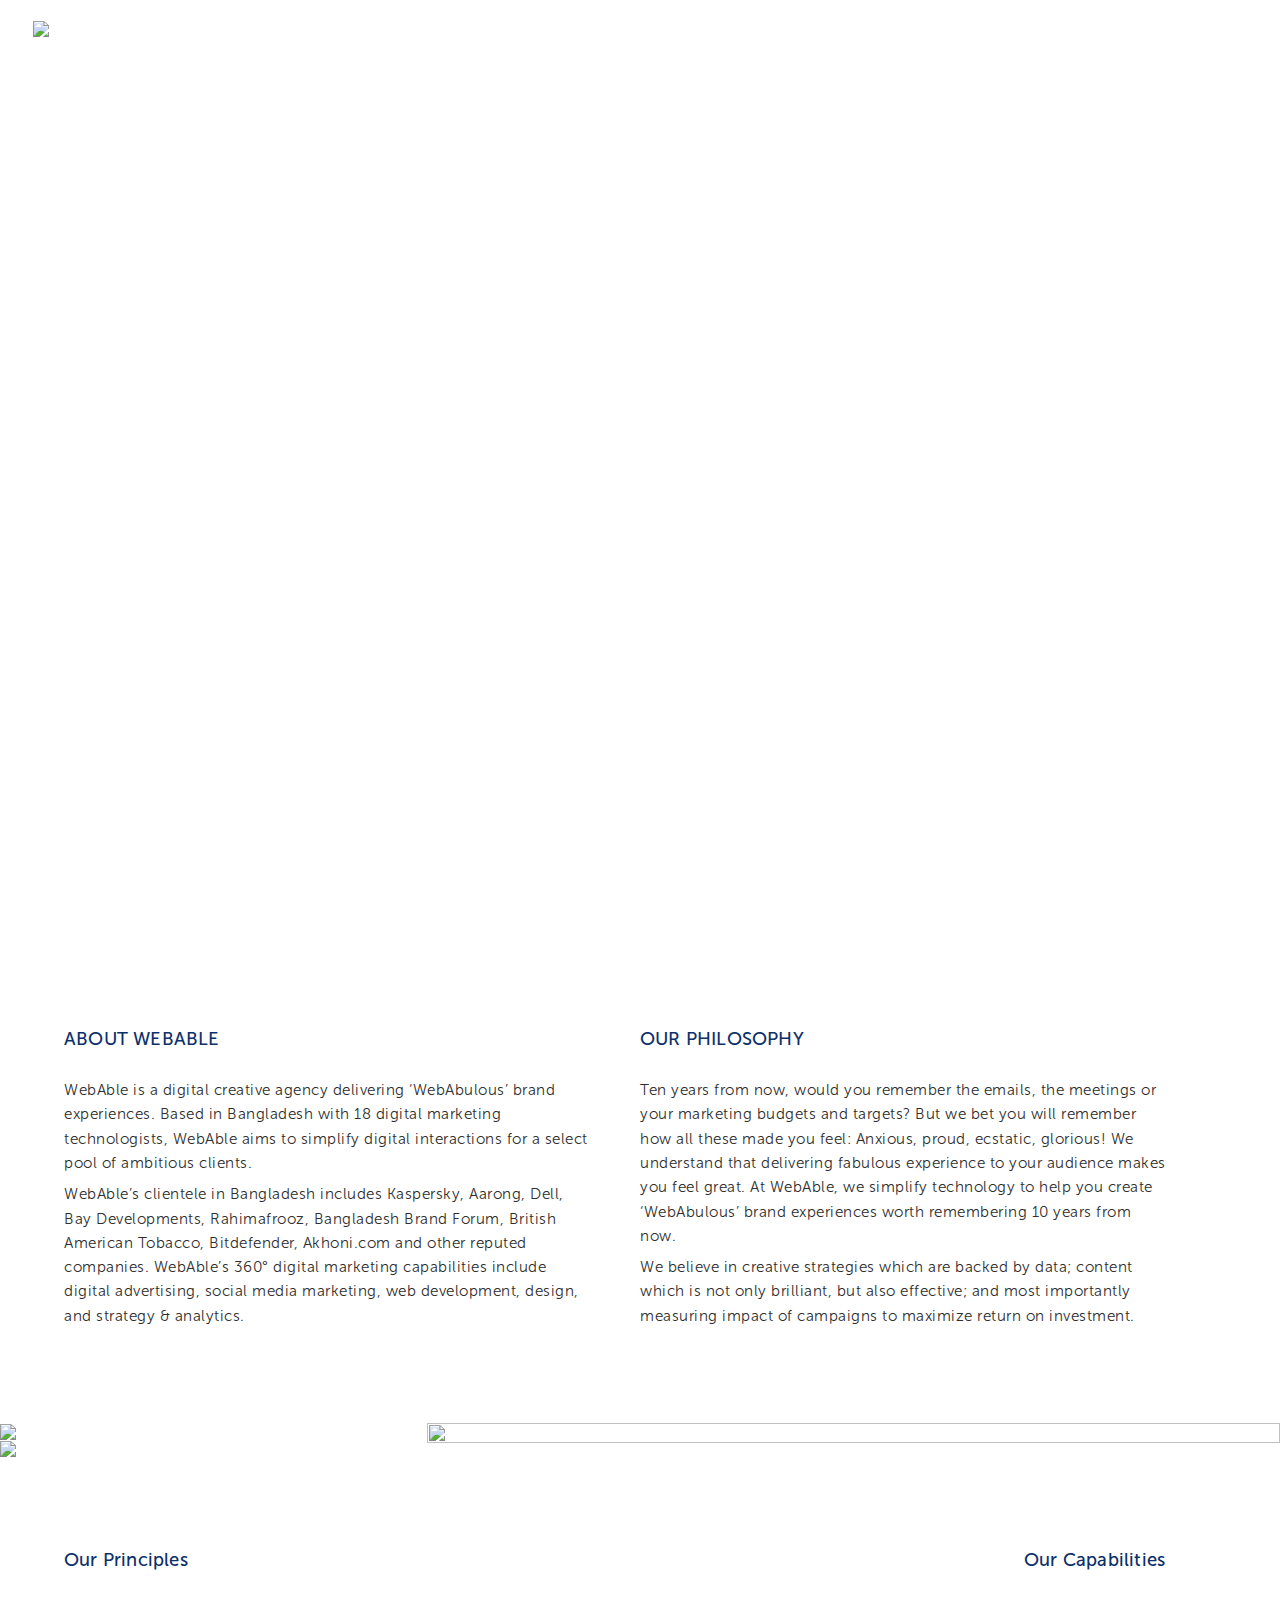
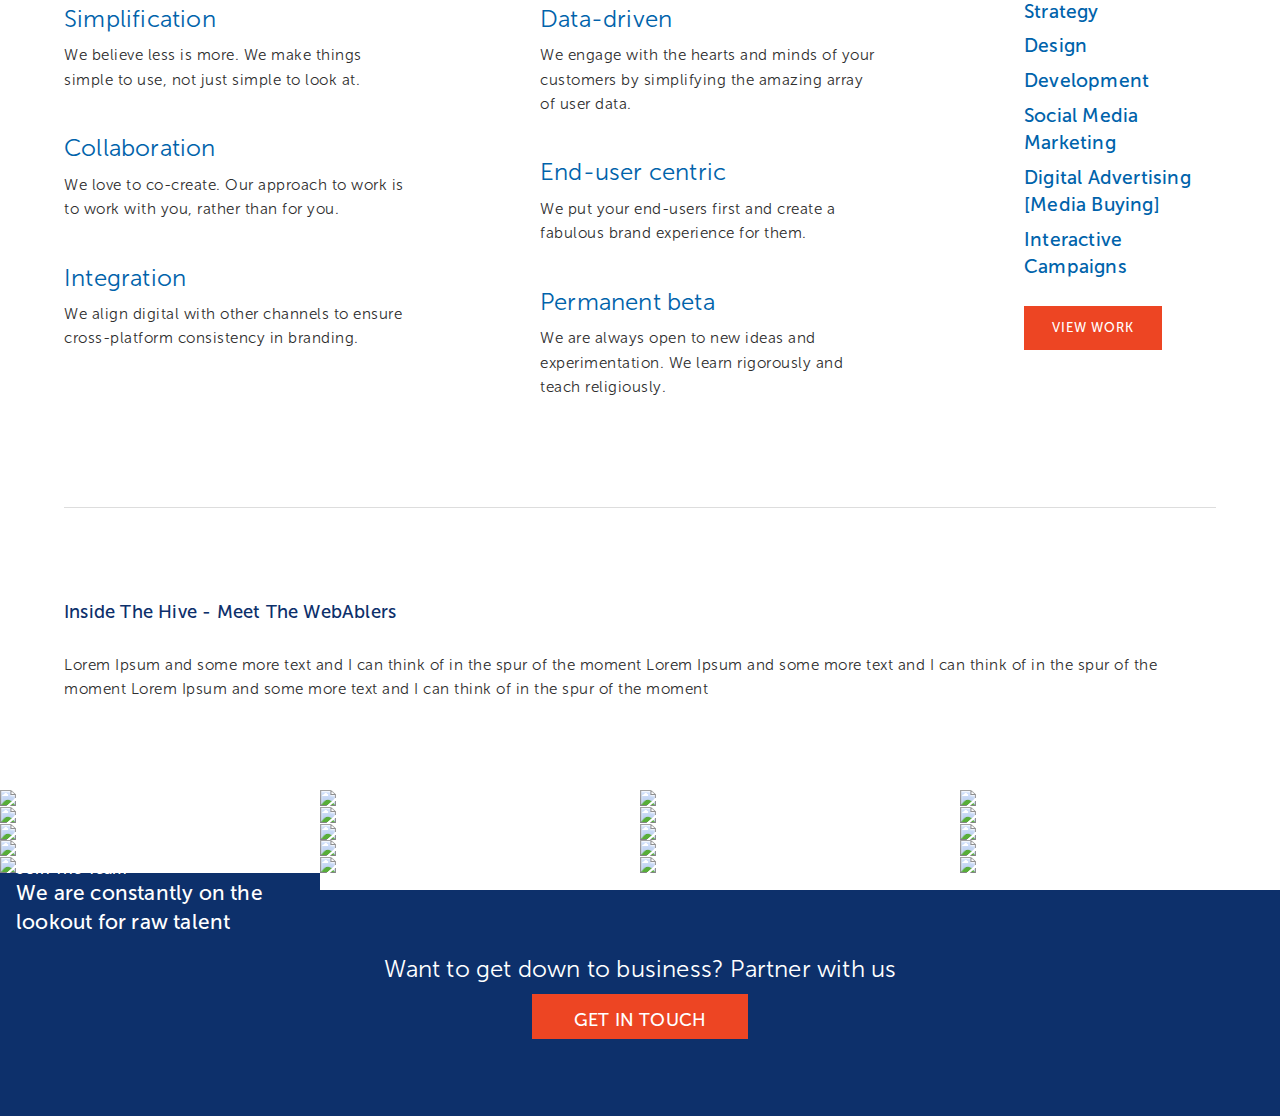
==== commit 2f36e10e: "smooth" ====
--- a/www/public/about/index.html
+++ b/www/public/about/index.html
@@ -1,7 +1,7 @@
-<!DOCTYPE html><html lang="en"><head><title>About Us | WebAble Digital | A Digital Marketing Agency In Bangladesh</title><meta name="description" content="This is my description"><meta property="og:title" content="About Us | WebAble Digital | A Digital Marketing Agency In Bangladesh"><meta property="og:site_name" content="WebAble Digital"><meta property="og:url" content="http://webable.digital/about"><meta property="og:description" content="This is my description"><meta property="og:image" content="NaN"><meta charset="utf-8"><!--link(type="text/css", rel="stylesheet", href="/vendors/bootstrap/css/bootstrap.min.css")--><link type="text/css" rel="stylesheet" href="../css/main.css"><link rel="stylesheet" href="../css/sup-styles.css"><link rel="stylesheet" href="http://maxcdn.bootstrapcdn.com/font-awesome/4.3.0/css/font-awesome.min.css"><script src="https://maps.googleapis.com/maps/api/js"></script><script src="/js/typed.js"></script><script src="/js/script.js"></script><meta name="viewport" content="user-scalable=no, width=device-width, initial-scale=1.0, maximum-scale=1.0"><script src="https://cdnjs.cloudflare.com/ajax/libs/modernizr/2.8.3/modernizr.min.js"></script><script>(function(i,s,o,g,r,a,m){i['GoogleAnalyticsObject']=r;i[r]=i[r]||function(){
+<!DOCTYPE html><html lang="en"><head><title>About Us | WebAble Digital | A Digital Marketing Agency In Bangladesh</title><meta name="description" content="This is my description"><meta property="og:title" content="About Us | WebAble Digital | A Digital Marketing Agency In Bangladesh"><meta property="og:site_name" content="WebAble Digital"><meta property="og:url" content="http://webable.digital/about"><meta property="og:description" content="This is my description"><meta property="og:image" content="NaN"><meta charset="utf-8"><!--link(type="text/css", rel="stylesheet", href="/vendors/bootstrap/css/bootstrap.min.css")--><link type="text/css" rel="stylesheet" href="../css/main.css"><link rel="stylesheet" href="../css/sup-styles.css"><link rel="stylesheet" href="../css/keyframes.css"><link rel="stylesheet" href="../css/pageTransitions.css"><link rel="stylesheet" href="http://maxcdn.bootstrapcdn.com/font-awesome/4.3.0/css/font-awesome.min.css"><script src="jquery.smoothState.js"></script><script src="smoothfunctions.js"></script><script src="https://maps.googleapis.com/maps/api/js"></script><script src="/js/typed.js"></script><script src="/js/script.js"></script><meta name="viewport" content="user-scalable=no, width=device-width, initial-scale=1.0, maximum-scale=1.0"><script src="https://cdnjs.cloudflare.com/ajax/libs/modernizr/2.8.3/modernizr.min.js"></script><script>(function(i,s,o,g,r,a,m){i['GoogleAnalyticsObject']=r;i[r]=i[r]||function(){
 (i[r].q=i[r].q||[]).push(arguments)},i[r].l=1*new Date();a=s.createElement(o),
 m=s.getElementsByTagName(o)[0];a.async=1;a.src=g;m.parentNode.insertBefore(a,m)
 })(window,document,'script','//www.google-analytics.com/analytics.js','ga');
 ga('create', 'UA-63440796-1', 'auto');
 ga('send', 'pageview');
-</script></head></html><body><div style="background-color:transparent" class="slideUp"><nav class="top-bar data-topbar row header"><div id="logo" class="left logo"><div class="w-logo"><img src="../images/white-logo.png"/></div></div><div class="right"><div id="toggle" class="button_container"><span class="top"></span><span class="middle"></span><span class="bottom"></span></div></div><div id="overlay2" class="overlay2"><div class="left hide"><img src="../images/white-logo.png"/></div><nav class="overlay-menu"><ul><li><a href="/work">Work</a></li><li><a href="/about">About</a></li><li><a href="/capabilities">Capabilities</a></li><li><a href="#">Bable Blog</a></li><li><a href="/join">Join the team</a></li><li> <a href="/contact">Contact</a></li></ul></nav><div class="social-icons-menu"><ul class="text-align"><li><a href="#"></a><i class="fa fa-twitter"></i></li><li><a href="#"></a><i class="fa fa-linkedin"></i></li><li><a href="#"> </a><i class="fa fa-facebook"></i></li><li><a href="#"></a><i class="fa fa-instagram"></i></li><li><a href="#"></a><i class="fa fa-pinterest"></i></li><li><a href="#"></a><i class="fa fa-google-plus"></i></li></ul></div></div></nav></div><div class="mid-body"><div class="row full-width about-b collapse"><div class="large-12 columns"><div class="hero-image"><div class="hero-text"> <h1>Experience The WebAbulous</h1></div></div></div></div><div class="clear"></div><div id="about" class="row wrapper collapse"><div class="small-12 medium-6 large-6 columns"><div class="process-text"><h3>ABOUT WEBABLE</h3><p>WebAble is a digital creative agency delivering ‘WebAbulous’ brand experiences. Based in Bangladesh with 18 digital marketing technologists, WebAble aims to simplify digital interactions for a select pool of ambitious clients.</p><p>WebAble’s clientele in Bangladesh includes Kaspersky, Aarong, Dell, Bay Developments, Rahimafrooz, Bangladesh Brand Forum, British American Tobacco, Bitdefender, Akhoni.com and other reputed companies. WebAble’s 360° digital marketing capabilities include digital advertising, social media marketing, web development, design, and strategy & analytics.</p></div></div><div class="small-12 medium-6 large-6 columns"><div class="process-text"><h3>OUR PHILOSOPHY</h3><p>Ten years from now, would you remember the emails, the meetings or your marketing budgets and targets? But we bet you will remember how all these made you feel: Anxious, proud, ecstatic, glorious! We understand that delivering fabulous experience to your audience makes you feel great. At WebAble, we simplify technology to help you create ‘WebAbulous’ brand experiences worth remembering 10 years from now. </p><p>We believe in creative strategies which are backed by data; content which is not only brilliant, but also effective; and most importantly measuring impact of campaigns to maximize return on investment.</p></div></div></div><div data-equalizer="" class="row collapse about full-width strategy-grid"><div data-equalizer-watch="" class="small-12 medium-4 large-4 columns"><img src="http://placehold.it/350x320"><img src="http://placehold.it/350x320"></div><div data-equalizer-watch="" class="small-12 medium-8 large-8 columns">   <img src="http://placehold.it/854x520"></div></div><div class="row wrapper collapse"><div class="small-12 large-10 columns"><div class="two-col"><h3>Our Principles</h3><div class="row collapse full-width"><div class="small-12 large-5 columns"><div class="principle-text"><h2>Simplification</h2><p>We believe less is more. We make things simple to use, not just simple to look at. </p><br><h2>Collaboration</h2><p>We love to co-create. Our approach to work is to work with you, rather than for you.</p><br><h2>Integration</h2><p>We align digital with other channels to ensure cross-platform consistency in branding.</p><br><br></div></div><div class="small-12 large-5 columns"><div class="principle-text last"><h2>Data-driven</h2><p>We engage with the hearts and minds of your customers by simplifying the amazing array of user data.</p><br><h2>End-user centric</h2><p>We put your end-users first and create a fabulous brand experience for them. </p><br><h2>Permanent beta</h2><p>We are always open to new ideas and experimentation. We learn rigorously and teach religiously. </p></div></div></div></div></div><div class="small-12 large-2 columns"><div class="our-cap"><h3>Our Capabilities</h3><h5>Strategy</h5><h5>Design</h5><h5>Development</h5><h5>Social Media Marketing</h5><h5>Digital Advertising [Media Buying]</h5><h5>Interactive Campaigns</h5><a href="/capabilities" class="button small"> <h13>View Work</h13></a></div></div></div><div class="abt wrapper"><hr></div><div id="people" class="row wrapper meet-the-team"><div class="small-12 medium-12 large-12 columns meet"><h3>Inside The Hive - Meet The WebAblers</h3><br><p>Lorem Ipsum and some more text and I can think of in the spur of the moment Lorem Ipsum and some more text and I can think of in the spur of the moment Lorem Ipsum and some more text and I can think of in the spur of the moment</p></div></div><div class="team-pics"><div class="row full-width collapse"><div class="small-12 medium-4 large-4 columns team-pic"><div class="overlay"></div><h5 class="name">Ovick Alam</h5><h5 class="position">Director, Strategy & Analytics</h5><h5 class="twitter">@OvickAlam</h5><img src="/images/about-picture/webable_team_01_ovick_alam.jpg"></div><div class="small-12 medium-4 large-4 columns team-pic"><div class="overlay"></div><h5 class="name">Shadab Mahbub</h5><h5 class="position">Director, Technology </h5><h5 class="twitter">@shadable</h5><img src="/images/about-picture/webable_team_02_shadab_mahbub.jpg"></div><div class="small-12 medium-4 large-4 columns team-pic"><div class="overlay"></div><h5 class="name">Amit Richard</h5><h5 class="position">Director, Design</h5><h5 class="twitter">@AmitRichard</h5><img src="/images/about-picture/webable_team_03_amit_richard.jpg"></div><div class="small-12 medium-4 large-4 columns team-pic"><div class="overlay"></div><h5 class="name">Anis Hannan Chowdhury</h5><h5 class="position">Director, Finance</h5><h5 class="twitter">@anishannanchy</h5><img src="/images/about-picture/webable_team_04_anis_chowdhury.jpg"></div><div class="small-12 medium-4 large-4 columns team-pic"><div class="overlay"></div><h5 class="name">Bushra Zerin</h5><h5 class="position">Manager, Strategy & Operations</h5><h5 class="twitter">@booshera</h5><img src="/images/about-picture/webable_team_12_bushra.jpg"></div><div class="small-12 medium-4 large-4 columns team-pic"><div class="overlay"></div><h5 class="name">Monoshita Ayruani</h5><h5 class="position">Manager, Strategy & Planning </h5><h5 class="twitter">@MonoshitaA</h5><img src="/images/about-picture/webable_team_13_monoshita.jpg"></div><div class="small-12 medium-4 large-4 columns team-pic"><div class="overlay"></div><h5 class="name">Nobonita Roy</h5><h5 class="position">Manager, Strategy & Content   </h5><h5 class="twitter">@nobonitAAA</h5><img src="/images/about-picture/webable_team_14_nobonita.jpg"></div><div class="small-12 medium-4 large-4 columns team-pic"><div class="overlay"></div><h5 class="name">Ekramul Hossain</h5><h5 class="position">Manager, Projects & Campaigns</h5><h5 class="twitter">@Ekramul_Ek</h5><img src="/images/about-picture/webable_team_11_ekram.jpg"></div><div class="small-12 medium-4 large-4 columns team-pic"><div class="overlay"></div><h5 class="name">Mahran Hossain</h5><h5 class="position">Digital Designer</h5><h5 class="twitter">@MahranHossain</h5><img src="/images/about-picture/webable_team_15_mahran.jpg"></div><div class="small-12 medium-4 large-4 columns team-pic"><div class="overlay"></div><h5 class="name">Jaman Adnan</h5><h5 class="position">Digital Designer</h5><h5 class="twitter">@jmadnan123</h5><img src="/images/about-picture/webable_team_16_tilok.jpg"></div><div class="small-12 medium-4 large-4 columns team-pic"><div class="overlay"></div><h5 class="name">Shah Alam Sourav</h5><h5 class="position">Digital Designer</h5><h5 class="twitter"> </h5><img src="/images/about-picture/webable_team_17_sourav.jpg"></div><div class="small-12 medium-4 large-4 columns team-pic"><div class="overlay"></div><h5 class="name">Humairah Shams</h5><h5 class="position">Digital Designer</h5><h5 class="twitter"> </h5><img src="/images/about-picture/webable_team_18_humairah.jpg"></div><div class="small-12 medium-4 large-4 columns team-pic"><div class="overlay"></div><h5 class="name">Mifta Sintaha</h5><h5 class="position">Tech Wizard </h5><h5 class="twitter">@MiftaSintaha</h5><img src="/images/about-picture/webable_team_05_mifta.jpg"></div><div class="small-12 medium-4 large-4 columns team-pic"><div class="overlay"></div><h5 class="name">Faiza Alam</h5><h5 class="position">Tech Wizard </h5><h5 class="twitter">@faiza_alam07</h5><img src="/images/about-picture/webable_team_06_faiza.jpg"></div><div class="small-12 medium-4 large-4 columns team-pic"><div class="overlay"></div><h5 class="name">Mohammad Faisal</h5><h5 class="position">Tech Wizard </h5><h5 class="twitter">@heyfaaisal</h5><img src="/images/about-picture/webable_team_07_faisal.jpg"></div><div class="small-12 medium-4 large-4 columns team-pic"><div class="overlay"></div><h5 class="name">Marwa Nabi</h5><h5 class="position">Tech Wizard </h5><h5 class="twitter">@nabi_marwa</h5><img src="/images/about-picture/webable_team_08_marwa.jpg"></div><div class="small-12 medium-4 large-4 columns team-pic"><div class="overlay"></div><h5 class="name">Shumana Chowdhury</h5><h5 class="position">Tech Wizard </h5><h5 class="twitter">@shumana</h5><img src="/images/about-picture/webable_team_09_shumana.jpg"></div><div class="small-12 medium-4 large-4 columns team-pic"><div class="overlay"></div><h5 class="name">Tasnuva Alam</h5><h5 class="position">Tech Wizard </h5><h5 class="twitter">@tasnuva186</h5><img src="/images/about-picture/webable_team_10_tasnuva.jpg"></div><div class="small-12 medium-4 large-4 columns team-pic"><div class="overlay"></div><h5 class="name">Taher Alam</h5><h5 class="position">Masterchef</h5><h5 class="twitter"> </h5><img src="/images/about-picture/webable_team_19_taher.jpg"></div><div class="small-12 medium-4 large-4 columns team-pic"><div class="overlay"></div><h5 class="name">Punchquin</h5><h5 class="position">Stress Reliever</h5><h5 class="twitter"> </h5><img src="/images/about-picture/webable_team_20_punchquin.jpg"></div><div class="small-12 medium-4 large-4 columns join-in end"><div class="overlay join-in"></div><h5 class="join-in-title">We are constantly on the lookout for raw talent</h5><h5 class="join-in-text">Join The Team</h5><img src="http://placehold.it/426x426"></div></div></div></div><div class="footer"><div class="center-div"><img src="../images/Vector-Smart-Object.png"/><div class="list"><ul class="text-align"> <li><a href="#"><h7>BRAND ELEMENTS &nbsp; | &nbsp;</h7></a></li><li><a href="#"> <h7> THE BABLE BLOG   &nbsp; | &nbsp;</h7></a></li><li> <a href="#"> <h7>OUR WORK &nbsp; | &nbsp;</h7></a></li><li><a href="#"> <h7> OUR SERVICES &nbsp; | &nbsp;</h7></a></li><li> <a href="#"> <h7> JOIN THE TEAM </h7></a></li></ul></div><div class="social-icons"><ul class="text-align"><li><a href="#"></a><i class="fa fa-twitter"></i></li><li><a href="#"></a><i class="fa fa-linkedin"></i></li><li><a href="#"></a><i class="fa fa-google-plus"></i></li><li><a href="#"> </a><i class="fa fa-facebook"></i></li><li><a href="#"></a><i class="fa fa-instagram"></i></li><li><a href="#"></a><i class="fa fa-pinterest"></i></li></ul></div><div class="text-f"> <h8>©2015 WEBABLE DIGITAL. ALL RIGHTS RESERVED</h8></div></div></div><script src="https://cdnjs.cloudflare.com/ajax/libs/jquery/2.1.4/jquery.min.js"></script><script src="https://cdnjs.cloudflare.com/ajax/libs/fastclick/1.0.6/fastclick.min.js"></script><script src="https://cdnjs.cloudflare.com/ajax/libs/foundation/5.5.2/js/foundation.min.js"></script><script src="https://cdnjs.cloudflare.com/ajax/libs/jquery.nicescroll/3.6.0/jquery.nicescroll.min.js"></script><script src="../js/foundation/foundation.topbar.js"></script><script src="../js/sup-topbar.min.js"> </script><script src="../js/main.js"></script></body>+</script></head></html><body><div style="background-color:transparent" class="slideUp"><nav class="top-bar data-topbar row header"><div id="logo" class="left logo"><div class="w-logo"><img src="../images/white-logo.png"/></div></div><div class="right"><div id="toggle" class="button_container"><span class="top"></span><span class="middle"></span><span class="bottom"></span></div></div><div id="overlay2" class="overlay2"><div class="left hide"><img src="../images/white-logo.png"/></div><nav class="overlay-menu"><ul><li><a href="/work">Work</a></li><li><a href="/about">About</a></li><li><a href="/capabilities">Capabilities</a></li><li><a href="#">Bable Blog</a></li><li><a href="/join">Join the team</a></li><li> <a href="/contact">Contact</a></li></ul></nav><div class="social-icons-menu"><ul class="text-align"><li><a href="#"></a><i class="fa fa-twitter"></i></li><li><a href="#"></a><i class="fa fa-linkedin"></i></li><li><a href="#"> </a><i class="fa fa-facebook"></i></li><li><a href="#"></a><i class="fa fa-instagram"></i></li><li><a href="#"></a><i class="fa fa-pinterest"></i></li><li><a href="#"></a><i class="fa fa-google-plus"></i></li></ul></div></div></nav></div><div id="main" class="m-scene"><div class="m-right-panel m-page scene_element scene_element--fadeinup"><div class="mid-body"><div class="row full-width about-b collapse"><div class="large-12 columns"><div class="hero-image"><div class="hero-text"> <h1>Experience The WebAbulous</h1></div></div></div></div><div class="clear"></div><div id="about" class="row wrapper collapse"><div class="small-12 medium-6 large-6 columns"><div class="process-text"><h3>ABOUT WEBABLE</h3><p>WebAble is a digital creative agency delivering ‘WebAbulous’ brand experiences. Based in Bangladesh with 18 digital marketing technologists, WebAble aims to simplify digital interactions for a select pool of ambitious clients.</p><p>WebAble’s clientele in Bangladesh includes Kaspersky, Aarong, Dell, Bay Developments, Rahimafrooz, Bangladesh Brand Forum, British American Tobacco, Bitdefender, Akhoni.com and other reputed companies. WebAble’s 360° digital marketing capabilities include digital advertising, social media marketing, web development, design, and strategy & analytics.</p></div></div><div class="small-12 medium-6 large-6 columns"><div class="process-text"><h3>OUR PHILOSOPHY</h3><p>Ten years from now, would you remember the emails, the meetings or your marketing budgets and targets? But we bet you will remember how all these made you feel: Anxious, proud, ecstatic, glorious! We understand that delivering fabulous experience to your audience makes you feel great. At WebAble, we simplify technology to help you create ‘WebAbulous’ brand experiences worth remembering 10 years from now. </p><p>We believe in creative strategies which are backed by data; content which is not only brilliant, but also effective; and most importantly measuring impact of campaigns to maximize return on investment.</p></div></div></div><div data-equalizer="" class="row collapse about full-width strategy-grid"><div data-equalizer-watch="" class="small-12 medium-4 large-4 columns"><img src="http://placehold.it/350x320"><img src="http://placehold.it/350x320"></div><div data-equalizer-watch="" class="small-12 medium-8 large-8 columns">   <img src="http://placehold.it/854x520"></div></div><div class="row wrapper collapse"><div class="small-12 large-10 columns"><div class="two-col"><h3>Our Principles</h3><div class="row collapse full-width"><div class="small-12 large-5 columns"><div class="principle-text"><h2>Simplification</h2><p>We believe less is more. We make things simple to use, not just simple to look at. </p><br><h2>Collaboration</h2><p>We love to co-create. Our approach to work is to work with you, rather than for you.</p><br><h2>Integration</h2><p>We align digital with other channels to ensure cross-platform consistency in branding.</p><br><br></div></div><div class="small-12 large-5 columns"><div class="principle-text last"><h2>Data-driven</h2><p>We engage with the hearts and minds of your customers by simplifying the amazing array of user data.</p><br><h2>End-user centric</h2><p>We put your end-users first and create a fabulous brand experience for them. </p><br><h2>Permanent beta</h2><p>We are always open to new ideas and experimentation. We learn rigorously and teach religiously. </p></div></div></div></div></div><div class="small-12 large-2 columns"><div class="our-cap"><h3>Our Capabilities</h3><h5>Strategy</h5><h5>Design</h5><h5>Development</h5><h5>Social Media Marketing</h5><h5>Digital Advertising [Media Buying]</h5><h5>Interactive Campaigns</h5><a href="/capabilities" class="button small"> <h13>View Work</h13></a></div></div></div><div class="abt wrapper"><hr></div><div id="people" class="row wrapper meet-the-team"><div class="small-12 medium-12 large-12 columns meet"><h3>Inside The Hive - Meet The WebAblers</h3><br><p>Lorem Ipsum and some more text and I can think of in the spur of the moment Lorem Ipsum and some more text and I can think of in the spur of the moment Lorem Ipsum and some more text and I can think of in the spur of the moment</p></div></div><div class="team-pics"><div class="row full-width collapse"><div class="small-12 medium-6 large-3 columns team-pic"><div class="overlay"></div><h5 class="name">Ovick Alam</h5><h5 class="position">Director, Strategy & Analytics</h5><h5 class="twitter">@OvickAlam</h5><img src="/images/about-picture/webable_team_01_ovick_alam.jpg"></div><div class="small-12 medium-6 large-3 columns team-pic"><div class="overlay"></div><h5 class="name">Shadab Mahbub</h5><h5 class="position">Director, Technology </h5><h5 class="twitter">@shadable</h5><img src="/images/about-picture/webable_team_02_shadab_mahbub.jpg"></div><div class="small-12 medium-6 large-3 columns team-pic"><div class="overlay"></div><h5 class="name">Amit Richard</h5><h5 class="position">Director, Design</h5><h5 class="twitter">@AmitRichard</h5><img src="/images/about-picture/webable_team_03_amit_richard.jpg"></div><div class="small-12 medium-6 large-3 columns team-pic"><div class="overlay"></div><h5 class="name">Anis Hannan Chowdhury</h5><h5 class="position">Director, Finance</h5><h5 class="twitter">@anishannanchy</h5><img src="/images/about-picture/webable_team_04_anis_chowdhury.jpg"></div><div class="small-12 medium-6 large-3 columns team-pic"><div class="overlay"></div><h5 class="name">Bushra Zerin</h5><h5 class="position">Manager, Strategy & Operations</h5><h5 class="twitter">@booshera</h5><img src="/images/about-picture/webable_team_12_bushra.jpg"></div><div class="small-12 medium-6 large-3 columns team-pic"><div class="overlay"></div><h5 class="name">Monoshita Ayruani</h5><h5 class="position">Manager, Strategy & Planning </h5><h5 class="twitter">@MonoshitaA</h5><img src="/images/about-picture/webable_team_13_monoshita.jpg"></div><div class="small-12 medium-6 large-3 columns team-pic"><div class="overlay"></div><h5 class="name">Nobonita Roy</h5><h5 class="position">Manager, Strategy & Content   </h5><h5 class="twitter">@nobonitAAA</h5><img src="/images/about-picture/webable_team_14_nobonita.jpg"></div><div class="small-12 medium-6 large-3 columns team-pic"><div class="overlay"></div><h5 class="name">Ekramul Hossain</h5><h5 class="position">Manager, Projects & Campaigns</h5><h5 class="twitter">@Ekramul_Ek</h5><img src="/images/about-picture/webable_team_11_ekram.jpg"></div><div class="small-12 medium-6 large-3 columns team-pic"><div class="overlay"></div><h5 class="name">Mahran Hossain</h5><h5 class="position">Digital Designer</h5><h5 class="twitter">@MahranHossain</h5><img src="/images/about-picture/webable_team_15_mahran.jpg"></div><div class="small-12 medium-6 large-3 columns team-pic"><div class="overlay"></div><h5 class="name">Jaman Adnan</h5><h5 class="position">Digital Designer</h5><h5 class="twitter">@jmadnan123</h5><img src="/images/about-picture/webable_team_16_tilok.jpg"></div><div class="small-12 medium-6 large-3 columns team-pic"><div class="overlay"></div><h5 class="name">Shah Alam Sourav</h5><h5 class="position">Digital Designer</h5><h5 class="twitter"> </h5><img src="/images/about-picture/webable_team_17_sourav.jpg"></div><div class="small-12 medium-6 large-3 columns team-pic"><div class="overlay"></div><h5 class="name">Humairah Shams</h5><h5 class="position">Digital Designer</h5><h5 class="twitter"> </h5><img src="/images/about-picture/webable_team_18_humairah.jpg"></div><div class="small-12 medium-6 large-3 columns team-pic"><div class="overlay"></div><h5 class="name">Mifta Sintaha</h5><h5 class="position">Tech Wizard </h5><h5 class="twitter">@MiftaSintaha</h5><img src="/images/about-picture/webable_team_05_mifta.jpg"></div><div class="small-12 medium-6 large-3 columns team-pic"><div class="overlay"></div><h5 class="name">Faiza Alam</h5><h5 class="position">Tech Wizard </h5><h5 class="twitter">@faiza_alam07</h5><img src="/images/about-picture/webable_team_06_faiza.jpg"></div><div class="small-12 medium-6 large-3 columns team-pic"><div class="overlay"></div><h5 class="name">Mohammad Faisal</h5><h5 class="position">Tech Wizard </h5><h5 class="twitter">@heyfaaisal</h5><img src="/images/about-picture/webable_team_07_faisal.jpg"></div><div class="small-12 medium-6 large-3 columns team-pic"><div class="overlay"></div><h5 class="name">Marwa Nabi</h5><h5 class="position">Tech Wizard </h5><h5 class="twitter">@nabi_marwa</h5><img src="/images/about-picture/webable_team_08_marwa.jpg"></div><div class="small-12 medium-6 large-3 columns team-pic"><div class="overlay"></div><h5 class="name">Shumana Chowdhury</h5><h5 class="position">Tech Wizard </h5><h5 class="twitter">@shumana</h5><img src="/images/about-picture/webable_team_09_shumana.jpg"></div><div class="small-12 medium-6 large-3 columns team-pic"><div class="overlay"></div><h5 class="name">Tasnuva Alam</h5><h5 class="position">Tech Wizard </h5><h5 class="twitter">@tasnuva186</h5><img src="/images/about-picture/webable_team_10_tasnuva.jpg"></div><div class="small-12 medium-6 large-3 columns team-pic"><div class="overlay"></div><h5 class="name">Taher Alam</h5><h5 class="position">Masterchef</h5><h5 class="twitter"> </h5><img src="/images/about-picture/webable_team_19_taher.jpg"></div><div class="small-12 medium-6 large-3 columns team-pic"><div class="overlay"></div><h5 class="name">Punchquin</h5><h5 class="position">Stress Reliever</h5><h5 class="twitter"> </h5><img src="/images/about-picture/webable_team_20_punchquin.jpg"></div><div class="small-12 medium-6 large-3 columns join-in end"><div class="overlay join-in"></div><h5 class="join-in-title">We are constantly on the lookout for raw talent</h5><h5 class="join-in-text">Join The Team</h5><img src="http://placehold.it/426x426"></div></div></div><div class="wrapper-end row full-width"><div class="small-12 middle-12 large-12 columns"><div class="end-text"><h2>Want to get down to business? Partner with us</h2><a href="#" class="large button"><h3>GET IN TOUCH           </h3></a></div></div></div></div></div></div><div class="footer"><div class="center-div"><img src="../images/Vector-Smart-Object.png"/><div class="list"><ul class="text-align"> <li><a href="#"><h7>BRAND ELEMENTS &nbsp; | &nbsp;</h7></a></li><li><a href="#"> <h7> THE BABLE BLOG   &nbsp; | &nbsp;</h7></a></li><li> <a href="#"> <h7>OUR WORK &nbsp; | &nbsp;</h7></a></li><li><a href="#"> <h7> OUR SERVICES &nbsp; | &nbsp;</h7></a></li><li> <a href="#"> <h7> JOIN THE TEAM </h7></a></li></ul></div><div class="social-icons"><ul class="text-align"><li><a href="#"></a><i class="fa fa-twitter"></i></li><li><a href="#"></a><i class="fa fa-linkedin"></i></li><li><a href="#"></a><i class="fa fa-google-plus"></i></li><li><a href="#"> </a><i class="fa fa-facebook"></i></li><li><a href="#"></a><i class="fa fa-instagram"></i></li><li><a href="#"></a><i class="fa fa-pinterest"></i></li></ul></div><div class="text-f"> <h8>©2015 WEBABLE DIGITAL. ALL RIGHTS RESERVED</h8></div></div></div><script src="https://cdnjs.cloudflare.com/ajax/libs/jquery/2.1.4/jquery.min.js"></script><script src="https://cdnjs.cloudflare.com/ajax/libs/fastclick/1.0.6/fastclick.min.js"></script><script src="https://cdnjs.cloudflare.com/ajax/libs/foundation/5.5.2/js/foundation.min.js"></script><script src="https://cdnjs.cloudflare.com/ajax/libs/jquery.nicescroll/3.6.0/jquery.nicescroll.min.js"></script><script src="../js/foundation/foundation.topbar.js"></script><script src="../js/sup-topbar.min.js"> </script><script src="../js/main.js"></script></body>--- a/www/public/css/main.css
+++ b/www/public/css/main.css
@@ -1 +1 @@
-meta.foundation-version{font-family:"/5.1.0/"}meta.foundation-mq-small{font-family:"/only screen and (max-width:40em)/";width:0em}meta.foundation-mq-medium{font-family:"/only screen and (min-width:40.063em)/";width:40.063em}meta.foundation-mq-large{font-family:"/only screen and (min-width:64.063em)/";width:64.063em}meta.foundation-mq-xlarge{font-family:"/only screen and (min-width:90.063em)/";width:90.063em}meta.foundation-mq-xxlarge{font-family:"/only screen and (min-width:120.063em)/";width:120.063em}meta.foundation-data-attribute-namespace{font-family:false}html,body{height:100%}*,*:before,*:after{box-sizing:border-box}html,body{font-size:100%}body{background:#fff;color:#222;padding:0;margin:0;font-family:"Helvetica Neue","Helvetica",Helvetica,Arial,sans-serif;font-weight:normal;font-style:normal;line-height:1;position:relative;cursor:default}a:hover{cursor:pointer}img,object,embed{max-width:100%;height:auto}object,embed{height:100%}img{-ms-interpolation-mode:bicubic}#map_canvas img,#map_canvas embed,#map_canvas object,.map_canvas img,.map_canvas embed,.map_canvas object{max-width:none!important}.left{float:left!important}.right{float:right!important}.clearfix{*zoom:1}.clearfix:before,.clearfix:after{content:" ";display:table}.clearfix:after{clear:both}.hide{display:none}.antialiased{-webkit-font-smoothing:antialiased;-moz-osx-font-smoothing:grayscale}img{display:inline-block;vertical-align:middle}textarea{height:auto;min-height:50px}select{width:100%}meta.foundation-version{font-family:"/5.1.0/"}meta.foundation-mq-small{font-family:"/only screen and (max-width:40em)/";width:0em}meta.foundation-mq-medium{font-family:"/only screen and (min-width:40.063em)/";width:40.063em}meta.foundation-mq-large{font-family:"/only screen and (min-width:64.063em)/";width:64.063em}meta.foundation-mq-xlarge{font-family:"/only screen and (min-width:90.063em)/";width:90.063em}meta.foundation-mq-xxlarge{font-family:"/only screen and (min-width:120.063em)/";width:120.063em}meta.foundation-data-attribute-namespace{font-family:false}html,body{height:100%}*,*:before,*:after{box-sizing:border-box}html,body{font-size:100%}body{background:#fff;color:#222;padding:0;margin:0;font-family:"Helvetica Neue","Helvetica",Helvetica,Arial,sans-serif;font-weight:normal;font-style:normal;line-height:1;position:relative;cursor:default}a:hover{cursor:pointer}img,object,embed{max-width:100%;height:auto}object,embed{height:100%}img{-ms-interpolation-mode:bicubic}#map_canvas img,#map_canvas embed,#map_canvas object,.map_canvas img,.map_canvas embed,.map_canvas object{max-width:none!important}.left{float:left!important}.right{float:right!important}.clearfix{*zoom:1}.clearfix:before,.clearfix:after{content:" ";display:table}.clearfix:after{clear:both}.hide{display:none}.antialiased{-webkit-font-smoothing:antialiased;-moz-osx-font-smoothing:grayscale}img{display:inline-block;vertical-align:middle}textarea{height:auto;min-height:50px}select{width:100%}.row{width:100%;margin-left:auto;margin-right:auto;margin-top:0;margin-bottom:0;max-width:62.5rem;*zoom:1}.row:before,.row:after{content:" ";display:table}.row:after{clear:both}.row.collapse>.column,.row.collapse>.columns{padding-left:0;padding-right:0;float:left}.row.collapse .row{margin-left:0;margin-right:0}.row .row{width:auto;margin-left:-0.9375rem;margin-right:-0.9375rem;margin-top:0;margin-bottom:0;max-width:none;*zoom:1}.row .row:before,.row .row:after{content:" ";display:table}.row .row:after{clear:both}.row .row.collapse{width:auto;margin:0;max-width:none;*zoom:1}.row .row.collapse:before,.row .row.collapse:after{content:" ";display:table}.row .row.collapse:after{clear:both}.column,.columns{padding-left:0.9375rem;padding-right:0.9375rem;width:100%;float:left}@media only screen{.column.small-centered,.columns.small-centered{margin-left:auto;margin-right:auto;float:none!important}.column.small-uncentered,.columns.small-uncentered{margin-left:0;margin-right:0;float:left}.column.small-uncentered.opposite,.columns.small-uncentered.opposite{float:right}.small-push-0{left:0%;right:auto}.small-pull-0{right:0%;left:auto}.small-push-1{left:8.33333%;right:auto}.small-pull-1{right:8.33333%;left:auto}.small-push-2{left:16.66667%;right:auto}.small-pull-2{right:16.66667%;left:auto}.small-push-3{left:25%;right:auto}.small-pull-3{right:25%;left:auto}.small-push-4{left:33.33333%;right:auto}.small-pull-4{right:33.33333%;left:auto}.small-push-5{left:41.66667%;right:auto}.small-pull-5{right:41.66667%;left:auto}.small-push-6{left:50%;right:auto}.small-pull-6{right:50%;left:auto}.small-push-7{left:58.33333%;right:auto}.small-pull-7{right:58.33333%;left:auto}.small-push-8{left:66.66667%;right:auto}.small-pull-8{right:66.66667%;left:auto}.small-push-9{left:75%;right:auto}.small-pull-9{right:75%;left:auto}.small-push-10{left:83.33333%;right:auto}.small-pull-10{right:83.33333%;left:auto}.small-push-11{left:91.66667%;right:auto}.small-pull-11{right:91.66667%;left:auto}.column,.columns{position:relative;padding-left:0.9375rem;padding-right:0.9375rem;float:left}.small-1{width:8.33333%}.small-2{width:16.66667%}.small-3{width:25%}.small-4{width:33.33333%}.small-5{width:41.66667%}.small-6{width:50%}.small-7{width:58.33333%}.small-8{width:66.66667%}.small-9{width:75%}.small-10{width:83.33333%}.small-11{width:91.66667%}.small-12{width:100%}[class*="column"]+[class*="column"]:last-child{float:right}[class*="column"]+[class*="column"].end{float:left}.small-offset-0{margin-left:0%!important}.small-offset-1{margin-left:8.33333%!important}.small-offset-2{margin-left:16.66667%!important}.small-offset-3{margin-left:25%!important}.small-offset-4{margin-left:33.33333%!important}.small-offset-5{margin-left:41.66667%!important}.small-offset-6{margin-left:50%!important}.small-offset-7{margin-left:58.33333%!important}.small-offset-8{margin-left:66.66667%!important}.small-offset-9{margin-left:75%!important}.small-offset-10{margin-left:83.33333%!important}.small-offset-11{margin-left:91.66667%!important}.small-reset-order,.small-reset-order{margin-left:0;margin-right:0;left:auto;right:auto;float:left}}@media only screen and (min-width:40.063em){.column.medium-centered,.columns.medium-centered{margin-left:auto;margin-right:auto;float:none!important}.column.medium-uncentered,.columns.medium-uncentered{margin-left:0;margin-right:0;float:left}.column.medium-uncentered.opposite,.columns.medium-uncentered.opposite{float:right}.medium-push-0{left:0%;right:auto}.medium-pull-0{right:0%;left:auto}.medium-push-1{left:8.33333%;right:auto}.medium-pull-1{right:8.33333%;left:auto}.medium-push-2{left:16.66667%;right:auto}.medium-pull-2{right:16.66667%;left:auto}.medium-push-3{left:25%;right:auto}.medium-pull-3{right:25%;left:auto}.medium-push-4{left:33.33333%;right:auto}.medium-pull-4{right:33.33333%;left:auto}.medium-push-5{left:41.66667%;right:auto}.medium-pull-5{right:41.66667%;left:auto}.medium-push-6{left:50%;right:auto}.medium-pull-6{right:50%;left:auto}.medium-push-7{left:58.33333%;right:auto}.medium-pull-7{right:58.33333%;left:auto}.medium-push-8{left:66.66667%;right:auto}.medium-pull-8{right:66.66667%;left:auto}.medium-push-9{left:75%;right:auto}.medium-pull-9{right:75%;left:auto}.medium-push-10{left:83.33333%;right:auto}.medium-pull-10{right:83.33333%;left:auto}.medium-push-11{left:91.66667%;right:auto}.medium-pull-11{right:91.66667%;left:auto}.column,.columns{position:relative;padding-left:0.9375rem;padding-right:0.9375rem;float:left}.medium-1{width:8.33333%}.medium-2{width:16.66667%}.medium-3{width:25%}.medium-4{width:33.33333%}.medium-5{width:41.66667%}.medium-6{width:50%}.medium-7{width:58.33333%}.medium-8{width:66.66667%}.medium-9{width:75%}.medium-10{width:83.33333%}.medium-11{width:91.66667%}.medium-12{width:100%}[class*="column"]+[class*="column"]:last-child{float:right}[class*="column"]+[class*="column"].end{float:left}.medium-offset-0{margin-left:0%!important}.medium-offset-1{margin-left:8.33333%!important}.medium-offset-2{margin-left:16.66667%!important}.medium-offset-3{margin-left:25%!important}.medium-offset-4{margin-left:33.33333%!important}.medium-offset-5{margin-left:41.66667%!important}.medium-offset-6{margin-left:50%!important}.medium-offset-7{margin-left:58.33333%!important}.medium-offset-8{margin-left:66.66667%!important}.medium-offset-9{margin-left:75%!important}.medium-offset-10{margin-left:83.33333%!important}.medium-offset-11{margin-left:91.66667%!important}.medium-reset-order,.medium-reset-order{margin-left:0;margin-right:0;left:auto;right:auto;float:left}.push-0{left:0%;right:auto}.pull-0{right:0%;left:auto}.push-1{left:8.33333%;right:auto}.pull-1{right:8.33333%;left:auto}.push-2{left:16.66667%;right:auto}.pull-2{right:16.66667%;left:auto}.push-3{left:25%;right:auto}.pull-3{right:25%;left:auto}.push-4{left:33.33333%;right:auto}.pull-4{right:33.33333%;left:auto}.push-5{left:41.66667%;right:auto}.pull-5{right:41.66667%;left:auto}.push-6{left:50%;right:auto}.pull-6{right:50%;left:auto}.push-7{left:58.33333%;right:auto}.pull-7{right:58.33333%;left:auto}.push-8{left:66.66667%;right:auto}.pull-8{right:66.66667%;left:auto}.push-9{left:75%;right:auto}.pull-9{right:75%;left:auto}.push-10{left:83.33333%;right:auto}.pull-10{right:83.33333%;left:auto}.push-11{left:91.66667%;right:auto}.pull-11{right:91.66667%;left:auto}}@media only screen and (min-width:64.063em){.column.large-centered,.columns.large-centered{margin-left:auto;margin-right:auto;float:none!important}.column.large-uncentered,.columns.large-uncentered{margin-left:0;margin-right:0;float:left}.column.large-uncentered.opposite,.columns.large-uncentered.opposite{float:right}.large-push-0{left:0%;right:auto}.large-pull-0{right:0%;left:auto}.large-push-1{left:8.33333%;right:auto}.large-pull-1{right:8.33333%;left:auto}.large-push-2{left:16.66667%;right:auto}.large-pull-2{right:16.66667%;left:auto}.large-push-3{left:25%;right:auto}.large-pull-3{right:25%;left:auto}.large-push-4{left:33.33333%;right:auto}.large-pull-4{right:33.33333%;left:auto}.large-push-5{left:41.66667%;right:auto}.large-pull-5{right:41.66667%;left:auto}.large-push-6{left:50%;right:auto}.large-pull-6{right:50%;left:auto}.large-push-7{left:58.33333%;right:auto}.large-pull-7{right:58.33333%;left:auto}.large-push-8{left:66.66667%;right:auto}.large-pull-8{right:66.66667%;left:auto}.large-push-9{left:75%;right:auto}.large-pull-9{right:75%;left:auto}.large-push-10{left:83.33333%;right:auto}.large-pull-10{right:83.33333%;left:auto}.large-push-11{left:91.66667%;right:auto}.large-pull-11{right:91.66667%;left:auto}.column,.columns{position:relative;padding-left:0.9375rem;padding-right:0.9375rem;float:left}.large-1{width:8.33333%}.large-2{width:16.66667%}.large-3{width:25%}.large-4{width:33.33333%}.large-5{width:41.66667%}.large-6{width:50%}.large-7{width:58.33333%}.large-8{width:66.66667%}.large-9{width:75%}.large-10{width:83.33333%}.large-11{width:91.66667%}.large-12{width:100%}[class*="column"]+[class*="column"]:last-child{float:right}[class*="column"]+[class*="column"].end{float:left}.large-offset-0{margin-left:0%!important}.large-offset-1{margin-left:8.33333%!important}.large-offset-2{margin-left:16.66667%!important}.large-offset-3{margin-left:25%!important}.large-offset-4{margin-left:33.33333%!important}.large-offset-5{margin-left:41.66667%!important}.large-offset-6{margin-left:50%!important}.large-offset-7{margin-left:58.33333%!important}.large-offset-8{margin-left:66.66667%!important}.large-offset-9{margin-left:75%!important}.large-offset-10{margin-left:83.33333%!important}.large-offset-11{margin-left:91.66667%!important}.large-reset-order,.large-reset-order{margin-left:0;margin-right:0;left:auto;right:auto;float:left}.push-0{left:0%;right:auto}.pull-0{right:0%;left:auto}.push-1{left:8.33333%;right:auto}.pull-1{right:8.33333%;left:auto}.push-2{left:16.66667%;right:auto}.pull-2{right:16.66667%;left:auto}.push-3{left:25%;right:auto}.pull-3{right:25%;left:auto}.push-4{left:33.33333%;right:auto}.pull-4{right:33.33333%;left:auto}.push-5{left:41.66667%;right:auto}.pull-5{right:41.66667%;left:auto}.push-6{left:50%;right:auto}.pull-6{right:50%;left:auto}.push-7{left:58.33333%;right:auto}.pull-7{right:58.33333%;left:auto}.push-8{left:66.66667%;right:auto}.pull-8{right:66.66667%;left:auto}.push-9{left:75%;right:auto}.pull-9{right:75%;left:auto}.push-10{left:83.33333%;right:auto}.pull-10{right:83.33333%;left:auto}.push-11{left:91.66667%;right:auto}.pull-11{right:91.66667%;left:auto}}.accordion{*zoom:1;margin-bottom:0}.accordion:before,.accordion:after{content:" ";display:table}.accordion:after{clear:both}.accordion dd{display:block;margin-bottom:0!important}.accordion dd.active>a{background:#e8e8e8}.accordion dd>a{background:#efefef;color:#222;padding:1rem;display:block;font-family:"Helvetica Neue","Helvetica",Helvetica,Arial,sans-serif;font-size:1rem}.accordion dd>a:hover{background:#e3e3e3}.accordion .content{display:none;padding:0.9375rem}.accordion .content.active{display:block;background:#fff}meta.foundation-version{font-family:"/5.1.0/"}meta.foundation-mq-small{font-family:"/only screen and (max-width:40em)/";width:0em}meta.foundation-mq-medium{font-family:"/only screen and (min-width:40.063em)/";width:40.063em}meta.foundation-mq-large{font-family:"/only screen and (min-width:64.063em)/";width:64.063em}meta.foundation-mq-xlarge{font-family:"/only screen and (min-width:90.063em)/";width:90.063em}meta.foundation-mq-xxlarge{font-family:"/only screen and (min-width:120.063em)/";width:120.063em}meta.foundation-data-attribute-namespace{font-family:false}html,body{height:100%}*,*:before,*:after{box-sizing:border-box}html,body{font-size:100%}body{background:#fff;color:#222;padding:0;margin:0;font-family:"Helvetica Neue","Helvetica",Helvetica,Arial,sans-serif;font-weight:normal;font-style:normal;line-height:1;position:relative;cursor:default}a:hover{cursor:pointer}img,object,embed{max-width:100%;height:auto}object,embed{height:100%}img{-ms-interpolation-mode:bicubic}#map_canvas img,#map_canvas embed,#map_canvas object,.map_canvas img,.map_canvas embed,.map_canvas object{max-width:none!important}.left{float:left!important}.right{float:right!important}.clearfix{*zoom:1}.clearfix:before,.clearfix:after{content:" ";display:table}.clearfix:after{clear:both}.hide{display:none}.antialiased{-webkit-font-smoothing:antialiased;-moz-osx-font-smoothing:grayscale}img{display:inline-block;vertical-align:middle}textarea{height:auto;min-height:50px}select{width:100%}.alert-box{border-style:solid;border-width:1px;display:block;font-weight:normal;margin-bottom:1.25rem;position:relative;padding:0.875rem 1.5rem 0.875rem 0.875rem;font-size:0.8125rem;background-color:#008CBA;border-color:#0078a0;color:#fff}.alert-box .close{font-size:1.375rem;padding:9px 6px 4px;line-height:0;position:absolute;top:50%;margin-top:-0.6875rem;right:0.25rem;color:#333;opacity:0.3}.alert-box .close:hover,.alert-box .close:focus{opacity:0.5}.alert-box.radius{border-radius:3px}.alert-box.round{border-radius:1000px}.alert-box.success{background-color:#43AC6A;border-color:#3a945b;color:#fff}.alert-box.alert{background-color:#f04124;border-color:#de2d0f;color:#fff}.alert-box.secondary{background-color:#e7e7e7;border-color:#c7c7c7;color:#4f4f4f}.alert-box.warning{background-color:#f08a24;border-color:#de770f;color:#fff}.alert-box.info{background-color:#a0d3e8;border-color:#74bfdd;color:#4f4f4f}meta.foundation-version{font-family:"/5.1.0/"}meta.foundation-mq-small{font-family:"/only screen and (max-width:40em)/";width:0em}meta.foundation-mq-medium{font-family:"/only screen and (min-width:40.063em)/";width:40.063em}meta.foundation-mq-large{font-family:"/only screen and (min-width:64.063em)/";width:64.063em}meta.foundation-mq-xlarge{font-family:"/only screen and (min-width:90.063em)/";width:90.063em}meta.foundation-mq-xxlarge{font-family:"/only screen and (min-width:120.063em)/";width:120.063em}meta.foundation-data-attribute-namespace{font-family:false}html,body{height:100%}*,*:before,*:after{box-sizing:border-box}html,body{font-size:100%}body{background:#fff;color:#222;padding:0;margin:0;font-family:"Helvetica Neue","Helvetica",Helvetica,Arial,sans-serif;font-weight:normal;font-style:normal;line-height:1;position:relative;cursor:default}a:hover{cursor:pointer}img,object,embed{max-width:100%;height:auto}object,embed{height:100%}img{-ms-interpolation-mode:bicubic}#map_canvas img,#map_canvas embed,#map_canvas object,.map_canvas img,.map_canvas embed,.map_canvas object{max-width:none!important}.left{float:left!important}.right{float:right!important}.clearfix{*zoom:1}.clearfix:before,.clearfix:after{content:" ";display:table}.clearfix:after{clear:both}.hide{display:none}.antialiased{-webkit-font-smoothing:antialiased;-moz-osx-font-smoothing:grayscale}img{display:inline-block;vertical-align:middle}textarea{height:auto;min-height:50px}select{width:100%}[class*="block-grid-"]{display:block;padding:0;margin:0 -0.625rem;*zoom:1}[class*="block-grid-"]:before,[class*="block-grid-"]:after{content:" ";display:table}[class*="block-grid-"]:after{clear:both}[class*="block-grid-"]>li{display:block;height:auto;float:left;padding:0 0.625rem 1.25rem}@media only screen{.small-block-grid-1>li{width:100%;list-style:none}.small-block-grid-1>li:nth-of-type(n){clear:none}.small-block-grid-1>li:nth-of-type(1n+1){clear:both}.small-block-grid-2>li{width:50%;list-style:none}.small-block-grid-2>li:nth-of-type(n){clear:none}.small-block-grid-2>li:nth-of-type(2n+1){clear:both}.small-block-grid-3>li{width:33.33333%;list-style:none}.small-block-grid-3>li:nth-of-type(n){clear:none}.small-block-grid-3>li:nth-of-type(3n+1){clear:both}.small-block-grid-4>li{width:25%;list-style:none}.small-block-grid-4>li:nth-of-type(n){clear:none}.small-block-grid-4>li:nth-of-type(4n+1){clear:both}.small-block-grid-5>li{width:20%;list-style:none}.small-block-grid-5>li:nth-of-type(n){clear:none}.small-block-grid-5>li:nth-of-type(5n+1){clear:both}.small-block-grid-6>li{width:16.66667%;list-style:none}.small-block-grid-6>li:nth-of-type(n){clear:none}.small-block-grid-6>li:nth-of-type(6n+1){clear:both}.small-block-grid-7>li{width:14.28571%;list-style:none}.small-block-grid-7>li:nth-of-type(n){clear:none}.small-block-grid-7>li:nth-of-type(7n+1){clear:both}.small-block-grid-8>li{width:12.5%;list-style:none}.small-block-grid-8>li:nth-of-type(n){clear:none}.small-block-grid-8>li:nth-of-type(8n+1){clear:both}.small-block-grid-9>li{width:11.11111%;list-style:none}.small-block-grid-9>li:nth-of-type(n){clear:none}.small-block-grid-9>li:nth-of-type(9n+1){clear:both}.small-block-grid-10>li{width:10%;list-style:none}.small-block-grid-10>li:nth-of-type(n){clear:none}.small-block-grid-10>li:nth-of-type(10n+1){clear:both}.small-block-grid-11>li{width:9.09091%;list-style:none}.small-block-grid-11>li:nth-of-type(n){clear:none}.small-block-grid-11>li:nth-of-type(11n+1){clear:both}.small-block-grid-12>li{width:8.33333%;list-style:none}.small-block-grid-12>li:nth-of-type(n){clear:none}.small-block-grid-12>li:nth-of-type(12n+1){clear:both}}@media only screen and (min-width:40.063em){.medium-block-grid-1>li{width:100%;list-style:none}.medium-block-grid-1>li:nth-of-type(n){clear:none}.medium-block-grid-1>li:nth-of-type(1n+1){clear:both}.medium-block-grid-2>li{width:50%;list-style:none}.medium-block-grid-2>li:nth-of-type(n){clear:none}.medium-block-grid-2>li:nth-of-type(2n+1){clear:both}.medium-block-grid-3>li{width:33.33333%;list-style:none}.medium-block-grid-3>li:nth-of-type(n){clear:none}.medium-block-grid-3>li:nth-of-type(3n+1){clear:both}.medium-block-grid-4>li{width:25%;list-style:none}.medium-block-grid-4>li:nth-of-type(n){clear:none}.medium-block-grid-4>li:nth-of-type(4n+1){clear:both}.medium-block-grid-5>li{width:20%;list-style:none}.medium-block-grid-5>li:nth-of-type(n){clear:none}.medium-block-grid-5>li:nth-of-type(5n+1){clear:both}.medium-block-grid-6>li{width:16.66667%;list-style:none}.medium-block-grid-6>li:nth-of-type(n){clear:none}.medium-block-grid-6>li:nth-of-type(6n+1){clear:both}.medium-block-grid-7>li{width:14.28571%;list-style:none}.medium-block-grid-7>li:nth-of-type(n){clear:none}.medium-block-grid-7>li:nth-of-type(7n+1){clear:both}.medium-block-grid-8>li{width:12.5%;list-style:none}.medium-block-grid-8>li:nth-of-type(n){clear:none}.medium-block-grid-8>li:nth-of-type(8n+1){clear:both}.medium-block-grid-9>li{width:11.11111%;list-style:none}.medium-block-grid-9>li:nth-of-type(n){clear:none}.medium-block-grid-9>li:nth-of-type(9n+1){clear:both}.medium-block-grid-10>li{width:10%;list-style:none}.medium-block-grid-10>li:nth-of-type(n){clear:none}.medium-block-grid-10>li:nth-of-type(10n+1){clear:both}.medium-block-grid-11>li{width:9.09091%;list-style:none}.medium-block-grid-11>li:nth-of-type(n){clear:none}.medium-block-grid-11>li:nth-of-type(11n+1){clear:both}.medium-block-grid-12>li{width:8.33333%;list-style:none}.medium-block-grid-12>li:nth-of-type(n){clear:none}.medium-block-grid-12>li:nth-of-type(12n+1){clear:both}}@media only screen and (min-width:64.063em){.large-block-grid-1>li{width:100%;list-style:none}.large-block-grid-1>li:nth-of-type(n){clear:none}.large-block-grid-1>li:nth-of-type(1n+1){clear:both}.large-block-grid-2>li{width:50%;list-style:none}.large-block-grid-2>li:nth-of-type(n){clear:none}.large-block-grid-2>li:nth-of-type(2n+1){clear:both}.large-block-grid-3>li{width:33.33333%;list-style:none}.large-block-grid-3>li:nth-of-type(n){clear:none}.large-block-grid-3>li:nth-of-type(3n+1){clear:both}.large-block-grid-4>li{width:25%;list-style:none}.large-block-grid-4>li:nth-of-type(n){clear:none}.large-block-grid-4>li:nth-of-type(4n+1){clear:both}.large-block-grid-5>li{width:20%;list-style:none}.large-block-grid-5>li:nth-of-type(n){clear:none}.large-block-grid-5>li:nth-of-type(5n+1){clear:both}.large-block-grid-6>li{width:16.66667%;list-style:none}.large-block-grid-6>li:nth-of-type(n){clear:none}.large-block-grid-6>li:nth-of-type(6n+1){clear:both}.large-block-grid-7>li{width:14.28571%;list-style:none}.large-block-grid-7>li:nth-of-type(n){clear:none}.large-block-grid-7>li:nth-of-type(7n+1){clear:both}.large-block-grid-8>li{width:12.5%;list-style:none}.large-block-grid-8>li:nth-of-type(n){clear:none}.large-block-grid-8>li:nth-of-type(8n+1){clear:both}.large-block-grid-9>li{width:11.11111%;list-style:none}.large-block-grid-9>li:nth-of-type(n){clear:none}.large-block-grid-9>li:nth-of-type(9n+1){clear:both}.large-block-grid-10>li{width:10%;list-style:none}.large-block-grid-10>li:nth-of-type(n){clear:none}.large-block-grid-10>li:nth-of-type(10n+1){clear:both}.large-block-grid-11>li{width:9.09091%;list-style:none}.large-block-grid-11>li:nth-of-type(n){clear:none}.large-block-grid-11>li:nth-of-type(11n+1){clear:both}.large-block-grid-12>li{width:8.33333%;list-style:none}.large-block-grid-12>li:nth-of-type(n){clear:none}.large-block-grid-12>li:nth-of-type(12n+1){clear:both}}meta.foundation-version{font-family:"/5.1.0/"}meta.foundation-mq-small{font-family:"/only screen and (max-width:40em)/";width:0em}meta.foundation-mq-medium{font-family:"/only screen and (min-width:40.063em)/";width:40.063em}meta.foundation-mq-large{font-family:"/only screen and (min-width:64.063em)/";width:64.063em}meta.foundation-mq-xlarge{font-family:"/only screen and (min-width:90.063em)/";width:90.063em}meta.foundation-mq-xxlarge{font-family:"/only screen and (min-width:120.063em)/";width:120.063em}meta.foundation-data-attribute-namespace{font-family:false}html,body{height:100%}*,*:before,*:after{box-sizing:border-box}html,body{font-size:100%}body{background:#fff;color:#222;padding:0;margin:0;font-family:"Helvetica Neue","Helvetica",Helvetica,Arial,sans-serif;font-weight:normal;font-style:normal;line-height:1;position:relative;cursor:default}a:hover{cursor:pointer}img,object,embed{max-width:100%;height:auto}object,embed{height:100%}img{-ms-interpolation-mode:bicubic}#map_canvas img,#map_canvas embed,#map_canvas object,.map_canvas img,.map_canvas embed,.map_canvas object{max-width:none!important}.left{float:left!important}.right{float:right!important}.clearfix{*zoom:1}.clearfix:before,.clearfix:after{content:" ";display:table}.clearfix:after{clear:both}.hide{display:none}.antialiased{-webkit-font-smoothing:antialiased;-moz-osx-font-smoothing:grayscale}img{display:inline-block;vertical-align:middle}textarea{height:auto;min-height:50px}select{width:100%}.breadcrumbs{display:block;padding:0.5625rem 0.875rem 0.5625rem;overflow:hidden;margin-left:0;list-style:none;border-style:solid;border-width:1px;background-color:#f4f4f4;border-color:#dcdcdc;border-radius:3px}.breadcrumbs>*{margin:0;float:left;font-size:0.6875rem;text-transform:uppercase}.breadcrumbs>*:hover a,.breadcrumbs>*:focus a{text-decoration:underline}.breadcrumbs>* a,.breadcrumbs>* span{text-transform:uppercase;color:#008CBA}.breadcrumbs>*.current{cursor:default;color:#333}.breadcrumbs>*.current a{cursor:default;color:#333}.breadcrumbs>*.current:hover,.breadcrumbs>*.current:hover a,.breadcrumbs>*.current:focus,.breadcrumbs>*.current:focus a{text-decoration:none}.breadcrumbs>*.unavailable{color:#999}.breadcrumbs>*.unavailable a{color:#999}.breadcrumbs>*.unavailable:hover,.breadcrumbs>*.unavailable:hover a,.breadcrumbs>*.unavailable:focus,.breadcrumbs>*.unavailable a:focus{text-decoration:none;color:#999;cursor:default}.breadcrumbs>*:before{content:"/";color:#aaa;margin:0 0.75rem;position:relative;top:1px}.breadcrumbs>*:first-child:before{content:" ";margin:0}meta.foundation-version{font-family:"/5.1.0/"}meta.foundation-mq-small{font-family:"/only screen and (max-width:40em)/";width:0em}meta.foundation-mq-medium{font-family:"/only screen and (min-width:40.063em)/";width:40.063em}meta.foundation-mq-large{font-family:"/only screen and (min-width:64.063em)/";width:64.063em}meta.foundation-mq-xlarge{font-family:"/only screen and (min-width:90.063em)/";width:90.063em}meta.foundation-mq-xxlarge{font-family:"/only screen and (min-width:120.063em)/";width:120.063em}meta.foundation-data-attribute-namespace{font-family:false}html,body{height:100%}*,*:before,*:after{box-sizing:border-box}html,body{font-size:100%}body{background:#fff;color:#222;padding:0;margin:0;font-family:"Helvetica Neue","Helvetica",Helvetica,Arial,sans-serif;font-weight:normal;font-style:normal;line-height:1;position:relative;cursor:default}a:hover{cursor:pointer}img,object,embed{max-width:100%;height:auto}object,embed{height:100%}img{-ms-interpolation-mode:bicubic}#map_canvas img,#map_canvas embed,#map_canvas object,.map_canvas img,.map_canvas embed,.map_canvas object{max-width:none!important}.left{float:left!important}.right{float:right!important}.clearfix{*zoom:1}.clearfix:before,.clearfix:after{content:" ";display:table}.clearfix:after{clear:both}.hide{display:none}.antialiased{-webkit-font-smoothing:antialiased;-moz-osx-font-smoothing:grayscale}img{display:inline-block;vertical-align:middle}textarea{height:auto;min-height:50px}select{width:100%}meta.foundation-version{font-family:"/5.1.0/"}meta.foundation-mq-small{font-family:"/only screen and (max-width:40em)/";width:0em}meta.foundation-mq-medium{font-family:"/only screen and (min-width:40.063em)/";width:40.063em}meta.foundation-mq-large{font-family:"/only screen and (min-width:64.063em)/";width:64.063em}meta.foundation-mq-xlarge{font-family:"/only screen and (min-width:90.063em)/";width:90.063em}meta.foundation-mq-xxlarge{font-family:"/only screen and (min-width:120.063em)/";width:120.063em}meta.foundation-data-attribute-namespace{font-family:false}html,body{height:100%}*,*:before,*:after{box-sizing:border-box}html,body{font-size:100%}body{background:#fff;color:#222;padding:0;margin:0;font-family:"Helvetica Neue","Helvetica",Helvetica,Arial,sans-serif;font-weight:normal;font-style:normal;line-height:1;position:relative;cursor:default}a:hover{cursor:pointer}img,object,embed{max-width:100%;height:auto}object,embed{height:100%}img{-ms-interpolation-mode:bicubic}#map_canvas img,#map_canvas embed,#map_canvas object,.map_canvas img,.map_canvas embed,.map_canvas object{max-width:none!important}.left{float:left!important}.right{float:right!important}.clearfix{*zoom:1}.clearfix:before,.clearfix:after{content:" ";display:table}.clearfix:after{clear:both}.hide{display:none}.antialiased{-webkit-font-smoothing:antialiased;-moz-osx-font-smoothing:grayscale}img{display:inline-block;vertical-align:middle}textarea{height:auto;min-height:50px}select{width:100%}button,.button{border-style:solid;border-width:0;cursor:pointer;font-family:"Helvetica Neue","Helvetica",Helvetica,Arial,sans-serif;font-weight:normal;line-height:normal;margin:0 0 1.25rem;position:relative;text-decoration:none;text-align:center;display:inline-block;padding-top:1rem;padding-right:2rem;padding-bottom:1.0625rem;padding-left:2rem;font-size:1rem;background-color:#008CBA;border-color:#007095;color:#fff;-webkit-transition:background-color 300ms ease-out;transition:background-color 300ms ease-out;padding-top:1.0625rem;padding-bottom:1rem;-webkit-appearance:none;border:none;font-weight:normal!important}button:hover,button:focus,.button:hover,.button:focus{background-color:#007095}button:hover,button:focus,.button:hover,.button:focus{color:#fff}button.secondary,.button.secondary{background-color:#e7e7e7;border-color:#b9b9b9;color:#333}button.secondary:hover,button.secondary:focus,.button.secondary:hover,.button.secondary:focus{background-color:#b9b9b9}button.secondary:hover,button.secondary:focus,.button.secondary:hover,.button.secondary:focus{color:#333}button.success,.button.success{background-color:#43AC6A;border-color:#368a55;color:#fff}button.success:hover,button.success:focus,.button.success:hover,.button.success:focus{background-color:#368a55}button.success:hover,button.success:focus,.button.success:hover,.button.success:focus{color:#fff}button.alert,.button.alert{background-color:#f04124;border-color:#cf2a0e;color:#fff}button.alert:hover,button.alert:focus,.button.alert:hover,.button.alert:focus{background-color:#cf2a0e}button.alert:hover,button.alert:focus,.button.alert:hover,.button.alert:focus{color:#fff}button.large,.button.large{padding-top:1.125rem;padding-right:2.25rem;padding-bottom:1.1875rem;padding-left:2.25rem;font-size:1.25rem}button.small,.button.small{padding-top:0.875rem;padding-right:1.75rem;padding-bottom:0.9375rem;padding-left:1.75rem;font-size:0.8125rem}button.tiny,.button.tiny{padding-top:0.625rem;padding-right:1.25rem;padding-bottom:0.6875rem;padding-left:1.25rem;font-size:0.6875rem}button.expand,.button.expand{padding-right:0;padding-left:0;width:100%}button.left-align,.button.left-align{text-align:left;text-indent:0.75rem}button.right-align,.button.right-align{text-align:right;padding-right:0.75rem}button.radius,.button.radius{border-radius:3px}button.round,.button.round{border-radius:1000px}button.disabled,button[disabled],.button.disabled,.button[disabled]{background-color:#008CBA;border-color:#007095;color:#fff;cursor:default;opacity:0.7;box-shadow:none}button.disabled:hover,button.disabled:focus,button[disabled]:hover,button[disabled]:focus,.button.disabled:hover,.button.disabled:focus,.button[disabled]:hover,.button[disabled]:focus{background-color:#007095}button.disabled:hover,button.disabled:focus,button[disabled]:hover,button[disabled]:focus,.button.disabled:hover,.button.disabled:focus,.button[disabled]:hover,.button[disabled]:focus{color:#fff}button.disabled:hover,button.disabled:focus,button[disabled]:hover,button[disabled]:focus,.button.disabled:hover,.button.disabled:focus,.button[disabled]:hover,.button[disabled]:focus{background-color:#008CBA}button.disabled.secondary,button[disabled].secondary,.button.disabled.secondary,.button[disabled].secondary{background-color:#e7e7e7;border-color:#b9b9b9;color:#333;cursor:default;opacity:0.7;box-shadow:none}button.disabled.secondary:hover,button.disabled.secondary:focus,button[disabled].secondary:hover,button[disabled].secondary:focus,.button.disabled.secondary:hover,.button.disabled.secondary:focus,.button[disabled].secondary:hover,.button[disabled].secondary:focus{background-color:#b9b9b9}button.disabled.secondary:hover,button.disabled.secondary:focus,button[disabled].secondary:hover,button[disabled].secondary:focus,.button.disabled.secondary:hover,.button.disabled.secondary:focus,.button[disabled].secondary:hover,.button[disabled].secondary:focus{color:#333}button.disabled.secondary:hover,button.disabled.secondary:focus,button[disabled].secondary:hover,button[disabled].secondary:focus,.button.disabled.secondary:hover,.button.disabled.secondary:focus,.button[disabled].secondary:hover,.button[disabled].secondary:focus{background-color:#e7e7e7}button.disabled.success,button[disabled].success,.button.disabled.success,.button[disabled].success{background-color:#43AC6A;border-color:#368a55;color:#fff;cursor:default;opacity:0.7;box-shadow:none}button.disabled.success:hover,button.disabled.success:focus,button[disabled].success:hover,button[disabled].success:focus,.button.disabled.success:hover,.button.disabled.success:focus,.button[disabled].success:hover,.button[disabled].success:focus{background-color:#368a55}button.disabled.success:hover,button.disabled.success:focus,button[disabled].success:hover,button[disabled].success:focus,.button.disabled.success:hover,.button.disabled.success:focus,.button[disabled].success:hover,.button[disabled].success:focus{color:#fff}button.disabled.success:hover,button.disabled.success:focus,button[disabled].success:hover,button[disabled].success:focus,.button.disabled.success:hover,.button.disabled.success:focus,.button[disabled].success:hover,.button[disabled].success:focus{background-color:#43AC6A}button.disabled.alert,button[disabled].alert,.button.disabled.alert,.button[disabled].alert{background-color:#f04124;border-color:#cf2a0e;color:#fff;cursor:default;opacity:0.7;box-shadow:none}button.disabled.alert:hover,button.disabled.alert:focus,button[disabled].alert:hover,button[disabled].alert:focus,.button.disabled.alert:hover,.button.disabled.alert:focus,.button[disabled].alert:hover,.button[disabled].alert:focus{background-color:#cf2a0e}button.disabled.alert:hover,button.disabled.alert:focus,button[disabled].alert:hover,button[disabled].alert:focus,.button.disabled.alert:hover,.button.disabled.alert:focus,.button[disabled].alert:hover,.button[disabled].alert:focus{color:#fff}button.disabled.alert:hover,button.disabled.alert:focus,button[disabled].alert:hover,button[disabled].alert:focus,.button.disabled.alert:hover,.button.disabled.alert:focus,.button[disabled].alert:hover,.button[disabled].alert:focus{background-color:#f04124}@media only screen and (min-width:40.063em){button,.button{display:inline-block}}.button-group{list-style:none;margin:0;left:0;*zoom:1}.button-group:before,.button-group:after{content:" ";display:table}.button-group:after{clear:both}.button-group li{margin:0;float:left}.button-group li>button,.button-group li .button{border-left:1px solid;border-color:rgba(255,255,255,0.5)}.button-group li:first-child button,.button-group li:first-child .button{border-left:0}.button-group li:first-child{margin-left:0}.button-group.radius>*>button,.button-group.radius>* .button{border-left:1px solid;border-color:rgba(255,255,255,0.5)}.button-group.radius>*:first-child button,.button-group.radius>*:first-child .button{border-left:0}.button-group.radius>*:first-child,.button-group.radius>*:first-child>a,.button-group.radius>*:first-child>button,.button-group.radius>*:first-child>.button{-moz-border-radius-bottomleft:3px;-moz-border-radius-topleft:3px;-webkit-border-bottom-left-radius:3px;-webkit-border-top-left-radius:3px;border-bottom-left-radius:3px;border-top-left-radius:3px}.button-group.radius>*:last-child,.button-group.radius>*:last-child>a,.button-group.radius>*:last-child>button,.button-group.radius>*:last-child>.button{-moz-border-radius-bottomright:3px;-moz-border-radius-topright:3px;-webkit-border-bottom-right-radius:3px;-webkit-border-top-right-radius:3px;border-bottom-right-radius:3px;border-top-right-radius:3px}.button-group.round>*>button,.button-group.round>* .button{border-left:1px solid;border-color:rgba(255,255,255,0.5)}.button-group.round>*:first-child button,.button-group.round>*:first-child .button{border-left:0}.button-group.round>*:first-child,.button-group.round>*:first-child>a,.button-group.round>*:first-child>button,.button-group.round>*:first-child>.button{-moz-border-radius-bottomleft:1000px;-moz-border-radius-topleft:1000px;-webkit-border-bottom-left-radius:1000px;-webkit-border-top-left-radius:1000px;border-bottom-left-radius:1000px;border-top-left-radius:1000px}.button-group.round>*:last-child,.button-group.round>*:last-child>a,.button-group.round>*:last-child>button,.button-group.round>*:last-child>.button{-moz-border-radius-bottomright:1000px;-moz-border-radius-topright:1000px;-webkit-border-bottom-right-radius:1000px;-webkit-border-top-right-radius:1000px;border-bottom-right-radius:1000px;border-top-right-radius:1000px}.button-group.even-2 li{width:50%}.button-group.even-2 li>button,.button-group.even-2 li .button{border-left:1px solid;border-color:rgba(255,255,255,0.5)}.button-group.even-2 li:first-child button,.button-group.even-2 li:first-child .button{border-left:0}.button-group.even-2 li button,.button-group.even-2 li .button{width:100%}.button-group.even-3 li{width:33.33333%}.button-group.even-3 li>button,.button-group.even-3 li .button{border-left:1px solid;border-color:rgba(255,255,255,0.5)}.button-group.even-3 li:first-child button,.button-group.even-3 li:first-child .button{border-left:0}.button-group.even-3 li button,.button-group.even-3 li .button{width:100%}.button-group.even-4 li{width:25%}.button-group.even-4 li>button,.button-group.even-4 li .button{border-left:1px solid;border-color:rgba(255,255,255,0.5)}.button-group.even-4 li:first-child button,.button-group.even-4 li:first-child .button{border-left:0}.button-group.even-4 li button,.button-group.even-4 li .button{width:100%}.button-group.even-5 li{width:20%}.button-group.even-5 li>button,.button-group.even-5 li .button{border-left:1px solid;border-color:rgba(255,255,255,0.5)}.button-group.even-5 li:first-child button,.button-group.even-5 li:first-child .button{border-left:0}.button-group.even-5 li button,.button-group.even-5 li .button{width:100%}.button-group.even-6 li{width:16.66667%}.button-group.even-6 li>button,.button-group.even-6 li .button{border-left:1px solid;border-color:rgba(255,255,255,0.5)}.button-group.even-6 li:first-child button,.button-group.even-6 li:first-child .button{border-left:0}.button-group.even-6 li button,.button-group.even-6 li .button{width:100%}.button-group.even-7 li{width:14.28571%}.button-group.even-7 li>button,.button-group.even-7 li .button{border-left:1px solid;border-color:rgba(255,255,255,0.5)}.button-group.even-7 li:first-child button,.button-group.even-7 li:first-child .button{border-left:0}.button-group.even-7 li button,.button-group.even-7 li .button{width:100%}.button-group.even-8 li{width:12.5%}.button-group.even-8 li>button,.button-group.even-8 li .button{border-left:1px solid;border-color:rgba(255,255,255,0.5)}.button-group.even-8 li:first-child button,.button-group.even-8 li:first-child .button{border-left:0}.button-group.even-8 li button,.button-group.even-8 li .button{width:100%}.button-bar{*zoom:1}.button-bar:before,.button-bar:after{content:" ";display:table}.button-bar:after{clear:both}.button-bar .button-group{float:left;margin-right:0.625rem}.button-bar .button-group div{overflow:hidden}meta.foundation-version{font-family:"/5.1.0/"}meta.foundation-mq-small{font-family:"/only screen and (max-width:40em)/";width:0em}meta.foundation-mq-medium{font-family:"/only screen and (min-width:40.063em)/";width:40.063em}meta.foundation-mq-large{font-family:"/only screen and (min-width:64.063em)/";width:64.063em}meta.foundation-mq-xlarge{font-family:"/only screen and (min-width:90.063em)/";width:90.063em}meta.foundation-mq-xxlarge{font-family:"/only screen and (min-width:120.063em)/";width:120.063em}meta.foundation-data-attribute-namespace{font-family:false}html,body{height:100%}*,*:before,*:after{box-sizing:border-box}html,body{font-size:100%}body{background:#fff;color:#222;padding:0;margin:0;font-family:"Helvetica Neue","Helvetica",Helvetica,Arial,sans-serif;font-weight:normal;font-style:normal;line-height:1;position:relative;cursor:default}a:hover{cursor:pointer}img,object,embed{max-width:100%;height:auto}object,embed{height:100%}img{-ms-interpolation-mode:bicubic}#map_canvas img,#map_canvas embed,#map_canvas object,.map_canvas img,.map_canvas embed,.map_canvas object{max-width:none!important}.left{float:left!important}.right{float:right!important}.clearfix{*zoom:1}.clearfix:before,.clearfix:after{content:" ";display:table}.clearfix:after{clear:both}.hide{display:none}.antialiased{-webkit-font-smoothing:antialiased;-moz-osx-font-smoothing:grayscale}img{display:inline-block;vertical-align:middle}textarea{height:auto;min-height:50px}select{width:100%}button,.button{border-style:solid;border-width:0;cursor:pointer;font-family:"Helvetica Neue","Helvetica",Helvetica,Arial,sans-serif;font-weight:normal;line-height:normal;margin:0 0 1.25rem;position:relative;text-decoration:none;text-align:center;display:inline-block;padding-top:1rem;padding-right:2rem;padding-bottom:1.0625rem;padding-left:2rem;font-size:1rem;background-color:#008CBA;border-color:#007095;color:#fff;-webkit-transition:background-color 300ms ease-out;transition:background-color 300ms ease-out;padding-top:1.0625rem;padding-bottom:1rem;-webkit-appearance:none;border:none;font-weight:normal!important}button:hover,button:focus,.button:hover,.button:focus{background-color:#007095}button:hover,button:focus,.button:hover,.button:focus{color:#fff}button.secondary,.button.secondary{background-color:#e7e7e7;border-color:#b9b9b9;color:#333}button.secondary:hover,button.secondary:focus,.button.secondary:hover,.button.secondary:focus{background-color:#b9b9b9}button.secondary:hover,button.secondary:focus,.button.secondary:hover,.button.secondary:focus{color:#333}button.success,.button.success{background-color:#43AC6A;border-color:#368a55;color:#fff}button.success:hover,button.success:focus,.button.success:hover,.button.success:focus{background-color:#368a55}button.success:hover,button.success:focus,.button.success:hover,.button.success:focus{color:#fff}button.alert,.button.alert{background-color:#f04124;border-color:#cf2a0e;color:#fff}button.alert:hover,button.alert:focus,.button.alert:hover,.button.alert:focus{background-color:#cf2a0e}button.alert:hover,button.alert:focus,.button.alert:hover,.button.alert:focus{color:#fff}button.large,.button.large{padding-top:1.125rem;padding-right:2.25rem;padding-bottom:1.1875rem;padding-left:2.25rem;font-size:1.25rem}button.small,.button.small{padding-top:0.875rem;padding-right:1.75rem;padding-bottom:0.9375rem;padding-left:1.75rem;font-size:0.8125rem}button.tiny,.button.tiny{padding-top:0.625rem;padding-right:1.25rem;padding-bottom:0.6875rem;padding-left:1.25rem;font-size:0.6875rem}button.expand,.button.expand{padding-right:0;padding-left:0;width:100%}button.left-align,.button.left-align{text-align:left;text-indent:0.75rem}button.right-align,.button.right-align{text-align:right;padding-right:0.75rem}button.radius,.button.radius{border-radius:3px}button.round,.button.round{border-radius:1000px}button.disabled,button[disabled],.button.disabled,.button[disabled]{background-color:#008CBA;border-color:#007095;color:#fff;cursor:default;opacity:0.7;box-shadow:none}button.disabled:hover,button.disabled:focus,button[disabled]:hover,button[disabled]:focus,.button.disabled:hover,.button.disabled:focus,.button[disabled]:hover,.button[disabled]:focus{background-color:#007095}button.disabled:hover,button.disabled:focus,button[disabled]:hover,button[disabled]:focus,.button.disabled:hover,.button.disabled:focus,.button[disabled]:hover,.button[disabled]:focus{color:#fff}button.disabled:hover,button.disabled:focus,button[disabled]:hover,button[disabled]:focus,.button.disabled:hover,.button.disabled:focus,.button[disabled]:hover,.button[disabled]:focus{background-color:#008CBA}button.disabled.secondary,button[disabled].secondary,.button.disabled.secondary,.button[disabled].secondary{background-color:#e7e7e7;border-color:#b9b9b9;color:#333;cursor:default;opacity:0.7;box-shadow:none}button.disabled.secondary:hover,button.disabled.secondary:focus,button[disabled].secondary:hover,button[disabled].secondary:focus,.button.disabled.secondary:hover,.button.disabled.secondary:focus,.button[disabled].secondary:hover,.button[disabled].secondary:focus{background-color:#b9b9b9}button.disabled.secondary:hover,button.disabled.secondary:focus,button[disabled].secondary:hover,button[disabled].secondary:focus,.button.disabled.secondary:hover,.button.disabled.secondary:focus,.button[disabled].secondary:hover,.button[disabled].secondary:focus{color:#333}button.disabled.secondary:hover,button.disabled.secondary:focus,button[disabled].secondary:hover,button[disabled].secondary:focus,.button.disabled.secondary:hover,.button.disabled.secondary:focus,.button[disabled].secondary:hover,.button[disabled].secondary:focus{background-color:#e7e7e7}button.disabled.success,button[disabled].success,.button.disabled.success,.button[disabled].success{background-color:#43AC6A;border-color:#368a55;color:#fff;cursor:default;opacity:0.7;box-shadow:none}button.disabled.success:hover,button.disabled.success:focus,button[disabled].success:hover,button[disabled].success:focus,.button.disabled.success:hover,.button.disabled.success:focus,.button[disabled].success:hover,.button[disabled].success:focus{background-color:#368a55}button.disabled.success:hover,button.disabled.success:focus,button[disabled].success:hover,button[disabled].success:focus,.button.disabled.success:hover,.button.disabled.success:focus,.button[disabled].success:hover,.button[disabled].success:focus{color:#fff}button.disabled.success:hover,button.disabled.success:focus,button[disabled].success:hover,button[disabled].success:focus,.button.disabled.success:hover,.button.disabled.success:focus,.button[disabled].success:hover,.button[disabled].success:focus{background-color:#43AC6A}button.disabled.alert,button[disabled].alert,.button.disabled.alert,.button[disabled].alert{background-color:#f04124;border-color:#cf2a0e;color:#fff;cursor:default;opacity:0.7;box-shadow:none}button.disabled.alert:hover,button.disabled.alert:focus,button[disabled].alert:hover,button[disabled].alert:focus,.button.disabled.alert:hover,.button.disabled.alert:focus,.button[disabled].alert:hover,.button[disabled].alert:focus{background-color:#cf2a0e}button.disabled.alert:hover,button.disabled.alert:focus,button[disabled].alert:hover,button[disabled].alert:focus,.button.disabled.alert:hover,.button.disabled.alert:focus,.button[disabled].alert:hover,.button[disabled].alert:focus{color:#fff}button.disabled.alert:hover,button.disabled.alert:focus,button[disabled].alert:hover,button[disabled].alert:focus,.button.disabled.alert:hover,.button.disabled.alert:focus,.button[disabled].alert:hover,.button[disabled].alert:focus{background-color:#f04124}@media only screen and (min-width:40.063em){button,.button{display:inline-block}}meta.foundation-version{font-family:"/5.1.0/"}meta.foundation-mq-small{font-family:"/only screen and (max-width:40em)/";width:0em}meta.foundation-mq-medium{font-family:"/only screen and (min-width:40.063em)/";width:40.063em}meta.foundation-mq-large{font-family:"/only screen and (min-width:64.063em)/";width:64.063em}meta.foundation-mq-xlarge{font-family:"/only screen and (min-width:90.063em)/";width:90.063em}meta.foundation-mq-xxlarge{font-family:"/only screen and (min-width:120.063em)/";width:120.063em}meta.foundation-data-attribute-namespace{font-family:false}html,body{height:100%}*,*:before,*:after{box-sizing:border-box}html,body{font-size:100%}body{background:#fff;color:#222;padding:0;margin:0;font-family:"Helvetica Neue","Helvetica",Helvetica,Arial,sans-serif;font-weight:normal;font-style:normal;line-height:1;position:relative;cursor:default}a:hover{cursor:pointer}img,object,embed{max-width:100%;height:auto}object,embed{height:100%}img{-ms-interpolation-mode:bicubic}#map_canvas img,#map_canvas embed,#map_canvas object,.map_canvas img,.map_canvas embed,.map_canvas object{max-width:none!important}.left{float:left!important}.right{float:right!important}.clearfix{*zoom:1}.clearfix:before,.clearfix:after{content:" ";display:table}.clearfix:after{clear:both}.hide{display:none}.antialiased{-webkit-font-smoothing:antialiased;-moz-osx-font-smoothing:grayscale}img{display:inline-block;vertical-align:middle}textarea{height:auto;min-height:50px}select{width:100%}.clearing-thumbs,[data-clearing]{*zoom:1;margin-bottom:0;margin-left:0;list-style:none}.clearing-thumbs:before,.clearing-thumbs:after,[data-clearing]:before,[data-clearing]:after{content:" ";display:table}.clearing-thumbs:after,[data-clearing]:after{clear:both}.clearing-thumbs li,[data-clearing] li{float:left;margin-right:10px}.clearing-thumbs[class*="block-grid-"] li,[data-clearing][class*="block-grid-"] li{margin-right:0}.clearing-blackout{background:#333;position:fixed;width:100%;height:100%;top:0;left:0;z-index:998}.clearing-blackout .clearing-close{display:block}.clearing-container{position:relative;z-index:998;height:100%;overflow:hidden;margin:0}.clearing-touch-label{position:absolute;top:50%;left:50%;color:#aaa;font-size:0.6em}.visible-img{height:95%;position:relative}.visible-img img{position:absolute;left:50%;top:50%;margin-left:-50%;max-height:100%;max-width:100%}.clearing-caption{color:#ccc;font-size:0.875em;line-height:1.3;margin-bottom:0;text-align:center;bottom:0;background:#333;width:100%;padding:10px 30px 20px;position:absolute;left:0}.clearing-close{z-index:999;padding-left:20px;padding-top:10px;font-size:30px;line-height:1;color:#ccc;display:none}.clearing-close:hover,.clearing-close:focus{color:#ccc}.clearing-assembled .clearing-container{height:100%}.clearing-assembled .clearing-container .carousel>ul{display:none}.clearing-feature li{display:none}.clearing-feature li.clearing-featured-img{display:block}@media only screen and (min-width:40.063em){.clearing-main-prev,.clearing-main-next{position:absolute;height:100%;width:40px;top:0}.clearing-main-prev>span,.clearing-main-next>span{position:absolute;top:50%;display:block;width:0;height:0;border:solid 12px}.clearing-main-prev>span:hover,.clearing-main-next>span:hover{opacity:0.8}.clearing-main-prev{left:0}.clearing-main-prev>span{left:5px;border-color:transparent;border-right-color:#ccc}.clearing-main-next{right:0}.clearing-main-next>span{border-color:transparent;border-left-color:#ccc}.clearing-main-prev.disabled,.clearing-main-next.disabled{opacity:0.3}.clearing-assembled .clearing-container .carousel{background:rgba(51,51,51,0.8);height:120px;margin-top:10px;text-align:center}.clearing-assembled .clearing-container .carousel>ul{display:inline-block;z-index:999;height:100%;position:relative;float:none}.clearing-assembled .clearing-container .carousel>ul li{display:block;width:120px;min-height:inherit;float:left;overflow:hidden;margin-right:0;padding:0;position:relative;cursor:pointer;opacity:0.4}.clearing-assembled .clearing-container .carousel>ul li.fix-height img{height:100%;max-width:none}.clearing-assembled .clearing-container .carousel>ul li a.th{border:none;box-shadow:none;display:block}.clearing-assembled .clearing-container .carousel>ul li img{cursor:pointer!important;width:100%!important}.clearing-assembled .clearing-container .carousel>ul li.visible{opacity:1}.clearing-assembled .clearing-container .carousel>ul li:hover{opacity:0.8}.clearing-assembled .clearing-container .visible-img{background:#333;overflow:hidden;height:85%}.clearing-close{position:absolute;top:10px;right:20px;padding-left:0;padding-top:0}}meta.foundation-version{font-family:"/5.1.0/"}meta.foundation-mq-small{font-family:"/only screen and (max-width:40em)/";width:0em}meta.foundation-mq-medium{font-family:"/only screen and (min-width:40.063em)/";width:40.063em}meta.foundation-mq-large{font-family:"/only screen and (min-width:64.063em)/";width:64.063em}meta.foundation-mq-xlarge{font-family:"/only screen and (min-width:90.063em)/";width:90.063em}meta.foundation-mq-xxlarge{font-family:"/only screen and (min-width:120.063em)/";width:120.063em}meta.foundation-data-attribute-namespace{font-family:false}html,body{height:100%}*,*:before,*:after{box-sizing:border-box}html,body{font-size:100%}body{background:#fff;color:#222;padding:0;margin:0;font-family:"Helvetica Neue","Helvetica",Helvetica,Arial,sans-serif;font-weight:normal;font-style:normal;line-height:1;position:relative;cursor:default}a:hover{cursor:pointer}img,object,embed{max-width:100%;height:auto}object,embed{height:100%}img{-ms-interpolation-mode:bicubic}#map_canvas img,#map_canvas embed,#map_canvas object,.map_canvas img,.map_canvas embed,.map_canvas object{max-width:none!important}.left{float:left!important}.right{float:right!important}.clearfix{*zoom:1}.clearfix:before,.clearfix:after{content:" ";display:table}.clearfix:after{clear:both}.hide{display:none}.antialiased{-webkit-font-smoothing:antialiased;-moz-osx-font-smoothing:grayscale}img{display:inline-block;vertical-align:middle}textarea{height:auto;min-height:50px}select{width:100%}.f-dropdown{position:absolute;left:-9999px;list-style:none;margin-left:0;width:100%;max-height:none;height:auto;background:#fff;border:solid 1px #ccc;font-size:0.875rem;z-index:99;margin-top:2px;max-width:200px}.f-dropdown>*:first-child{margin-top:0}.f-dropdown>*:last-child{margin-bottom:0}.f-dropdown:before{content:"";display:block;width:0;height:0;border:inset 6px;border-color:transparent transparent #fff transparent;border-bottom-style:solid;position:absolute;top:-12px;left:10px;z-index:99}.f-dropdown:after{content:"";display:block;width:0;height:0;border:inset 7px;border-color:transparent transparent #ccc transparent;border-bottom-style:solid;position:absolute;top:-14px;left:9px;z-index:98}.f-dropdown.right:before{left:auto;right:10px}.f-dropdown.right:after{left:auto;right:9px}.f-dropdown li{font-size:0.875rem;cursor:pointer;line-height:1.125rem;margin:0}.f-dropdown li:hover,.f-dropdown li:focus{background:#eee}.f-dropdown li a{display:block;padding:0.5rem;color:#555}.f-dropdown.content{position:absolute;left:-9999px;list-style:none;margin-left:0;padding:1.25rem;width:100%;height:auto;max-height:none;background:#fff;border:solid 1px #ccc;font-size:0.875rem;z-index:99;max-width:200px}.f-dropdown.content>*:first-child{margin-top:0}.f-dropdown.content>*:last-child{margin-bottom:0}.f-dropdown.tiny{max-width:200px}.f-dropdown.small{max-width:300px}.f-dropdown.medium{max-width:500px}.f-dropdown.large{max-width:800px}meta.foundation-version{font-family:"/5.1.0/"}meta.foundation-mq-small{font-family:"/only screen and (max-width:40em)/";width:0em}meta.foundation-mq-medium{font-family:"/only screen and (min-width:40.063em)/";width:40.063em}meta.foundation-mq-large{font-family:"/only screen and (min-width:64.063em)/";width:64.063em}meta.foundation-mq-xlarge{font-family:"/only screen and (min-width:90.063em)/";width:90.063em}meta.foundation-mq-xxlarge{font-family:"/only screen and (min-width:120.063em)/";width:120.063em}meta.foundation-data-attribute-namespace{font-family:false}html,body{height:100%}*,*:before,*:after{box-sizing:border-box}html,body{font-size:100%}body{background:#fff;color:#222;padding:0;margin:0;font-family:"Helvetica Neue","Helvetica",Helvetica,Arial,sans-serif;font-weight:normal;font-style:normal;line-height:1;position:relative;cursor:default}a:hover{cursor:pointer}img,object,embed{max-width:100%;height:auto}object,embed{height:100%}img{-ms-interpolation-mode:bicubic}#map_canvas img,#map_canvas embed,#map_canvas object,.map_canvas img,.map_canvas embed,.map_canvas object{max-width:none!important}.left{float:left!important}.right{float:right!important}.clearfix{*zoom:1}.clearfix:before,.clearfix:after{content:" ";display:table}.clearfix:after{clear:both}.hide{display:none}.antialiased{-webkit-font-smoothing:antialiased;-moz-osx-font-smoothing:grayscale}img{display:inline-block;vertical-align:middle}textarea{height:auto;min-height:50px}select{width:100%}.dropdown.button,button.dropdown{position:relative;padding-right:3.5625rem}.dropdown.button:before,button.dropdown:before{position:absolute;content:"";width:0;height:0;display:block;border-style:solid;border-color:#fff transparent transparent transparent;top:50%}.dropdown.button:before,button.dropdown:before{border-width:0.375rem;right:1.40625rem;margin-top:-0.15625rem}.dropdown.button:before,button.dropdown:before{border-color:#fff transparent transparent transparent}.dropdown.button.tiny,button.dropdown.tiny{padding-right:2.625rem}.dropdown.button.tiny:before,button.dropdown.tiny:before{border-width:0.375rem;right:1.125rem;margin-top:-0.125rem}.dropdown.button.tiny:before,button.dropdown.tiny:before{border-color:#fff transparent transparent transparent}.dropdown.button.small,button.dropdown.small{padding-right:3.0625rem}.dropdown.button.small:before,button.dropdown.small:before{border-width:0.4375rem;right:1.3125rem;margin-top:-0.15625rem}.dropdown.button.small:before,button.dropdown.small:before{border-color:#fff transparent transparent transparent}.dropdown.button.large,button.dropdown.large{padding-right:3.625rem}.dropdown.button.large:before,button.dropdown.large:before{border-width:0.3125rem;right:1.71875rem;margin-top:-0.15625rem}.dropdown.button.large:before,button.dropdown.large:before{border-color:#fff transparent transparent transparent}.dropdown.button.secondary:before,button.dropdown.secondary:before{border-color:#333 transparent transparent transparent}meta.foundation-version{font-family:"/5.1.0/"}meta.foundation-mq-small{font-family:"/only screen and (max-width:40em)/";width:0em}meta.foundation-mq-medium{font-family:"/only screen and (min-width:40.063em)/";width:40.063em}meta.foundation-mq-large{font-family:"/only screen and (min-width:64.063em)/";width:64.063em}meta.foundation-mq-xlarge{font-family:"/only screen and (min-width:90.063em)/";width:90.063em}meta.foundation-mq-xxlarge{font-family:"/only screen and (min-width:120.063em)/";width:120.063em}meta.foundation-data-attribute-namespace{font-family:false}html,body{height:100%}*,*:before,*:after{box-sizing:border-box}html,body{font-size:100%}body{background:#fff;color:#222;padding:0;margin:0;font-family:"Helvetica Neue","Helvetica",Helvetica,Arial,sans-serif;font-weight:normal;font-style:normal;line-height:1;position:relative;cursor:default}a:hover{cursor:pointer}img,object,embed{max-width:100%;height:auto}object,embed{height:100%}img{-ms-interpolation-mode:bicubic}#map_canvas img,#map_canvas embed,#map_canvas object,.map_canvas img,.map_canvas embed,.map_canvas object{max-width:none!important}.left{float:left!important}.right{float:right!important}.clearfix{*zoom:1}.clearfix:before,.clearfix:after{content:" ";display:table}.clearfix:after{clear:both}.hide{display:none}.antialiased{-webkit-font-smoothing:antialiased;-moz-osx-font-smoothing:grayscale}img{display:inline-block;vertical-align:middle}textarea{height:auto;min-height:50px}select{width:100%}.flex-video{position:relative;padding-top:1.5625rem;padding-bottom:67.5%;height:0;margin-bottom:1rem;overflow:hidden}.flex-video.widescreen{padding-bottom:56.55%}.flex-video.vimeo{padding-top:0}.flex-video iframe,.flex-video object,.flex-video embed,.flex-video video{position:absolute;top:0;left:0;width:100%;height:100%}meta.foundation-version{font-family:"/5.1.0/"}meta.foundation-mq-small{font-family:"/only screen and (max-width:40em)/";width:0em}meta.foundation-mq-medium{font-family:"/only screen and (min-width:40.063em)/";width:40.063em}meta.foundation-mq-large{font-family:"/only screen and (min-width:64.063em)/";width:64.063em}meta.foundation-mq-xlarge{font-family:"/only screen and (min-width:90.063em)/";width:90.063em}meta.foundation-mq-xxlarge{font-family:"/only screen and (min-width:120.063em)/";width:120.063em}meta.foundation-data-attribute-namespace{font-family:false}html,body{height:100%}*,*:before,*:after{box-sizing:border-box}html,body{font-size:100%}body{background:#fff;color:#222;padding:0;margin:0;font-family:"Helvetica Neue","Helvetica",Helvetica,Arial,sans-serif;font-weight:normal;font-style:normal;line-height:1;position:relative;cursor:default}a:hover{cursor:pointer}img,object,embed{max-width:100%;height:auto}object,embed{height:100%}img{-ms-interpolation-mode:bicubic}#map_canvas img,#map_canvas embed,#map_canvas object,.map_canvas img,.map_canvas embed,.map_canvas object{max-width:none!important}.left{float:left!important}.right{float:right!important}.clearfix{*zoom:1}.clearfix:before,.clearfix:after{content:" ";display:table}.clearfix:after{clear:both}.hide{display:none}.antialiased{-webkit-font-smoothing:antialiased;-moz-osx-font-smoothing:grayscale}img{display:inline-block;vertical-align:middle}textarea{height:auto;min-height:50px}select{width:100%}meta.foundation-version{font-family:"/5.1.0/"}meta.foundation-mq-small{font-family:"/only screen and (max-width:40em)/";width:0em}meta.foundation-mq-medium{font-family:"/only screen and (min-width:40.063em)/";width:40.063em}meta.foundation-mq-large{font-family:"/only screen and (min-width:64.063em)/";width:64.063em}meta.foundation-mq-xlarge{font-family:"/only screen and (min-width:90.063em)/";width:90.063em}meta.foundation-mq-xxlarge{font-family:"/only screen and (min-width:120.063em)/";width:120.063em}meta.foundation-data-attribute-namespace{font-family:false}html,body{height:100%}*,*:before,*:after{box-sizing:border-box}html,body{font-size:100%}body{background:#fff;color:#222;padding:0;margin:0;font-family:"Helvetica Neue","Helvetica",Helvetica,Arial,sans-serif;font-weight:normal;font-style:normal;line-height:1;position:relative;cursor:default}a:hover{cursor:pointer}img,object,embed{max-width:100%;height:auto}object,embed{height:100%}img{-ms-interpolation-mode:bicubic}#map_canvas img,#map_canvas embed,#map_canvas object,.map_canvas img,.map_canvas embed,.map_canvas object{max-width:none!important}.left{float:left!important}.right{float:right!important}.clearfix{*zoom:1}.clearfix:before,.clearfix:after{content:" ";display:table}.clearfix:after{clear:both}.hide{display:none}.antialiased{-webkit-font-smoothing:antialiased;-moz-osx-font-smoothing:grayscale}img{display:inline-block;vertical-align:middle}textarea{height:auto;min-height:50px}select{width:100%}button,.button{border-style:solid;border-width:0;cursor:pointer;font-family:"Helvetica Neue","Helvetica",Helvetica,Arial,sans-serif;font-weight:normal;line-height:normal;margin:0 0 1.25rem;position:relative;text-decoration:none;text-align:center;display:inline-block;padding-top:1rem;padding-right:2rem;padding-bottom:1.0625rem;padding-left:2rem;font-size:1rem;background-color:#008CBA;border-color:#007095;color:#fff;-webkit-transition:background-color 300ms ease-out;transition:background-color 300ms ease-out;padding-top:1.0625rem;padding-bottom:1rem;-webkit-appearance:none;border:none;font-weight:normal!important}button:hover,button:focus,.button:hover,.button:focus{background-color:#007095}button:hover,button:focus,.button:hover,.button:focus{color:#fff}button.secondary,.button.secondary{background-color:#e7e7e7;border-color:#b9b9b9;color:#333}button.secondary:hover,button.secondary:focus,.button.secondary:hover,.button.secondary:focus{background-color:#b9b9b9}button.secondary:hover,button.secondary:focus,.button.secondary:hover,.button.secondary:focus{color:#333}button.success,.button.success{background-color:#43AC6A;border-color:#368a55;color:#fff}button.success:hover,button.success:focus,.button.success:hover,.button.success:focus{background-color:#368a55}button.success:hover,button.success:focus,.button.success:hover,.button.success:focus{color:#fff}button.alert,.button.alert{background-color:#f04124;border-color:#cf2a0e;color:#fff}button.alert:hover,button.alert:focus,.button.alert:hover,.button.alert:focus{background-color:#cf2a0e}button.alert:hover,button.alert:focus,.button.alert:hover,.button.alert:focus{color:#fff}button.large,.button.large{padding-top:1.125rem;padding-right:2.25rem;padding-bottom:1.1875rem;padding-left:2.25rem;font-size:1.25rem}button.small,.button.small{padding-top:0.875rem;padding-right:1.75rem;padding-bottom:0.9375rem;padding-left:1.75rem;font-size:0.8125rem}button.tiny,.button.tiny{padding-top:0.625rem;padding-right:1.25rem;padding-bottom:0.6875rem;padding-left:1.25rem;font-size:0.6875rem}button.expand,.button.expand{padding-right:0;padding-left:0;width:100%}button.left-align,.button.left-align{text-align:left;text-indent:0.75rem}button.right-align,.button.right-align{text-align:right;padding-right:0.75rem}button.radius,.button.radius{border-radius:3px}button.round,.button.round{border-radius:1000px}button.disabled,button[disabled],.button.disabled,.button[disabled]{background-color:#008CBA;border-color:#007095;color:#fff;cursor:default;opacity:0.7;box-shadow:none}button.disabled:hover,button.disabled:focus,button[disabled]:hover,button[disabled]:focus,.button.disabled:hover,.button.disabled:focus,.button[disabled]:hover,.button[disabled]:focus{background-color:#007095}button.disabled:hover,button.disabled:focus,button[disabled]:hover,button[disabled]:focus,.button.disabled:hover,.button.disabled:focus,.button[disabled]:hover,.button[disabled]:focus{color:#fff}button.disabled:hover,button.disabled:focus,button[disabled]:hover,button[disabled]:focus,.button.disabled:hover,.button.disabled:focus,.button[disabled]:hover,.button[disabled]:focus{background-color:#008CBA}button.disabled.secondary,button[disabled].secondary,.button.disabled.secondary,.button[disabled].secondary{background-color:#e7e7e7;border-color:#b9b9b9;color:#333;cursor:default;opacity:0.7;box-shadow:none}button.disabled.secondary:hover,button.disabled.secondary:focus,button[disabled].secondary:hover,button[disabled].secondary:focus,.button.disabled.secondary:hover,.button.disabled.secondary:focus,.button[disabled].secondary:hover,.button[disabled].secondary:focus{background-color:#b9b9b9}button.disabled.secondary:hover,button.disabled.secondary:focus,button[disabled].secondary:hover,button[disabled].secondary:focus,.button.disabled.secondary:hover,.button.disabled.secondary:focus,.button[disabled].secondary:hover,.button[disabled].secondary:focus{color:#333}button.disabled.secondary:hover,button.disabled.secondary:focus,button[disabled].secondary:hover,button[disabled].secondary:focus,.button.disabled.secondary:hover,.button.disabled.secondary:focus,.button[disabled].secondary:hover,.button[disabled].secondary:focus{background-color:#e7e7e7}button.disabled.success,button[disabled].success,.button.disabled.success,.button[disabled].success{background-color:#43AC6A;border-color:#368a55;color:#fff;cursor:default;opacity:0.7;box-shadow:none}button.disabled.success:hover,button.disabled.success:focus,button[disabled].success:hover,button[disabled].success:focus,.button.disabled.success:hover,.button.disabled.success:focus,.button[disabled].success:hover,.button[disabled].success:focus{background-color:#368a55}button.disabled.success:hover,button.disabled.success:focus,button[disabled].success:hover,button[disabled].success:focus,.button.disabled.success:hover,.button.disabled.success:focus,.button[disabled].success:hover,.button[disabled].success:focus{color:#fff}button.disabled.success:hover,button.disabled.success:focus,button[disabled].success:hover,button[disabled].success:focus,.button.disabled.success:hover,.button.disabled.success:focus,.button[disabled].success:hover,.button[disabled].success:focus{background-color:#43AC6A}button.disabled.alert,button[disabled].alert,.button.disabled.alert,.button[disabled].alert{background-color:#f04124;border-color:#cf2a0e;color:#fff;cursor:default;opacity:0.7;box-shadow:none}button.disabled.alert:hover,button.disabled.alert:focus,button[disabled].alert:hover,button[disabled].alert:focus,.button.disabled.alert:hover,.button.disabled.alert:focus,.button[disabled].alert:hover,.button[disabled].alert:focus{background-color:#cf2a0e}button.disabled.alert:hover,button.disabled.alert:focus,button[disabled].alert:hover,button[disabled].alert:focus,.button.disabled.alert:hover,.button.disabled.alert:focus,.button[disabled].alert:hover,.button[disabled].alert:focus{color:#fff}button.disabled.alert:hover,button.disabled.alert:focus,button[disabled].alert:hover,button[disabled].alert:focus,.button.disabled.alert:hover,.button.disabled.alert:focus,.button[disabled].alert:hover,.button[disabled].alert:focus{background-color:#f04124}@media only screen and (min-width:40.063em){button,.button{display:inline-block}}form{margin:0 0 1rem}form .row .row{margin:0 -0.5rem}form .row .row .column,form .row .row .columns{padding:0 0.5rem}form .row .row.collapse{margin:0}form .row .row.collapse .column,form .row .row.collapse .columns{padding:0}form .row .row.collapse input{-moz-border-radius-bottomright:0;-moz-border-radius-topright:0;-webkit-border-bottom-right-radius:0;-webkit-border-top-right-radius:0}form .row input.column,form .row input.columns,form .row textarea.column,form .row textarea.columns{padding-left:0.5rem}label{font-size:0.875rem;color:#4d4d4d;cursor:pointer;display:block;font-weight:normal;line-height:1.5;margin-bottom:0}label.right{float:none;text-align:right}label.inline{margin:0 0 1rem 0;padding:0.625rem 0}label small{text-transform:capitalize;color:#676767}select{-webkit-appearance:none!important;background-color:#fafafa;background-image:url("[data-uri]");background-repeat:no-repeat;background-position:center right 3%;border:1px solid #ccc;padding:0.5rem;font-size:0.875rem;border-radius:0}select.radius{border-radius:3px}select:hover{background-color:#f3f3f3;border-color:#999}select::-ms-expand{display:none}@-moz-document url-prefix(){select{background:#fafafa}select:hover{background:#f3f3f3}}.prefix,.postfix{display:block;position:relative;z-index:2;text-align:center;width:100%;padding-top:0;padding-bottom:0;border-style:solid;border-width:1px;overflow:hidden;font-size:0.875rem;height:2.3125rem;line-height:2.3125rem}.postfix.button{padding-left:0;padding-right:0;padding-top:0;padding-bottom:0;text-align:center;line-height:2.125rem;border:none}.prefix.button{padding-left:0;padding-right:0;padding-top:0;padding-bottom:0;text-align:center;line-height:2.125rem;border:none}.prefix.button.radius{border-radius:0;-moz-border-radius-bottomleft:3px;-moz-border-radius-topleft:3px;-webkit-border-bottom-left-radius:3px;-webkit-border-top-left-radius:3px;border-bottom-left-radius:3px;border-top-left-radius:3px}.postfix.button.radius{border-radius:0;-moz-border-radius-bottomright:3px;-moz-border-radius-topright:3px;-webkit-border-bottom-right-radius:3px;-webkit-border-top-right-radius:3px;border-bottom-right-radius:3px;border-top-right-radius:3px}.prefix.button.round{border-radius:0;-moz-border-radius-bottomleft:1000px;-moz-border-radius-topleft:1000px;-webkit-border-bottom-left-radius:1000px;-webkit-border-top-left-radius:1000px;border-bottom-left-radius:1000px;border-top-left-radius:1000px}.postfix.button.round{border-radius:0;-moz-border-radius-bottomright:1000px;-moz-border-radius-topright:1000px;-webkit-border-bottom-right-radius:1000px;-webkit-border-top-right-radius:1000px;border-bottom-right-radius:1000px;border-top-right-radius:1000px}span.prefix,label.prefix{background:#f2f2f2;border-right:none;color:#333;border-color:#ccc}span.prefix.radius,label.prefix.radius{border-radius:0;-moz-border-radius-bottomleft:3px;-moz-border-radius-topleft:3px;-webkit-border-bottom-left-radius:3px;-webkit-border-top-left-radius:3px;border-bottom-left-radius:3px;border-top-left-radius:3px}span.postfix,label.postfix{background:#f2f2f2;border-left:none;color:#333;border-color:#ccc}span.postfix.radius,label.postfix.radius{border-radius:0;-moz-border-radius-bottomright:3px;-moz-border-radius-topright:3px;-webkit-border-bottom-right-radius:3px;-webkit-border-top-right-radius:3px;border-bottom-right-radius:3px;border-top-right-radius:3px}input[type="text"],input[type="password"],input[type="date"],input[type="datetime"],input[type="datetime-local"],input[type="month"],input[type="week"],input[type="email"],input[type="number"],input[type="search"],input[type="tel"],input[type="time"],input[type="url"],textarea{-webkit-appearance:none;background-color:#fff;font-family:inherit;border:1px solid #ccc;box-shadow:inset 0 1px 2px rgba(0,0,0,0.1);color:rgba(0,0,0,0.75);display:block;font-size:0.875rem;margin:0 0 1rem 0;padding:0.5rem;height:2.3125rem;width:100%;box-sizing:border-box;-webkit-transition:box-shadow 0.45s,border-color 0.45s ease-in-out;transition:box-shadow 0.45s,border-color 0.45s ease-in-out}input[type="text"]:focus,input[type="password"]:focus,input[type="date"]:focus,input[type="datetime"]:focus,input[type="datetime-local"]:focus,input[type="month"]:focus,input[type="week"]:focus,input[type="email"]:focus,input[type="number"]:focus,input[type="search"]:focus,input[type="tel"]:focus,input[type="time"]:focus,input[type="url"]:focus,textarea:focus{box-shadow:0 0 5px #999;border-color:#999}input[type="text"]:focus,input[type="password"]:focus,input[type="date"]:focus,input[type="datetime"]:focus,input[type="datetime-local"]:focus,input[type="month"]:focus,input[type="week"]:focus,input[type="email"]:focus,input[type="number"]:focus,input[type="search"]:focus,input[type="tel"]:focus,input[type="time"]:focus,input[type="url"]:focus,textarea:focus{background:#fafafa;border-color:#999;outline:none}input[type="text"][disabled],fieldset[disabled] input[type="text"],input[type="password"][disabled],fieldset[disabled] input[type="password"],input[type="date"][disabled],fieldset[disabled] input[type="date"],input[type="datetime"][disabled],fieldset[disabled] input[type="datetime"],input[type="datetime-local"][disabled],fieldset[disabled] input[type="datetime-local"],input[type="month"][disabled],fieldset[disabled] input[type="month"],input[type="week"][disabled],fieldset[disabled] input[type="week"],input[type="email"][disabled],fieldset[disabled] input[type="email"],input[type="number"][disabled],fieldset[disabled] input[type="number"],input[type="search"][disabled],fieldset[disabled] input[type="search"],input[type="tel"][disabled],fieldset[disabled] input[type="tel"],input[type="time"][disabled],fieldset[disabled] input[type="time"],input[type="url"][disabled],fieldset[disabled] input[type="url"],textarea[disabled],fieldset[disabled] textarea{background-color:#ddd}input[type="text"].radius,input[type="password"].radius,input[type="date"].radius,input[type="datetime"].radius,input[type="datetime-local"].radius,input[type="month"].radius,input[type="week"].radius,input[type="email"].radius,input[type="number"].radius,input[type="search"].radius,input[type="tel"].radius,input[type="time"].radius,input[type="url"].radius,textarea.radius{border-radius:3px}select{height:2.3125rem}input[type="file"],input[type="checkbox"],input[type="radio"],select{margin:0 0 1rem 0}input[type="checkbox"]+label,input[type="radio"]+label{display:inline-block;margin-left:0.5rem;margin-right:1rem;margin-bottom:0;vertical-align:baseline}input[type="file"]{width:100%}fieldset{border:solid 1px #ddd;padding:1.25rem;margin:1.125rem 0}fieldset legend{font-weight:bold;background:#fff;padding:0 0.1875rem;margin:0;margin-left:-0.1875rem}[data-abide] .error small.error,[data-abide] span.error,[data-abide] small.error{display:block;padding:0.375rem 0.5625rem 0.5625rem;margin-top:-1px;margin-bottom:1rem;font-size:0.75rem;font-weight:normal;font-style:italic;background:#f04124;color:#fff}[data-abide] span.error,[data-abide] small.error{display:none}span.error,small.error{display:block;padding:0.375rem 0.5625rem 0.5625rem;margin-top:-1px;margin-bottom:1rem;font-size:0.75rem;font-weight:normal;font-style:italic;background:#f04124;color:#fff}.error input,.error textarea,.error select{margin-bottom:0}.error input[type="checkbox"],.error input[type="radio"]{margin-bottom:1rem}.error label,.error label.error{color:#f04124}.error small.error{display:block;padding:0.375rem 0.5625rem 0.5625rem;margin-top:-1px;margin-bottom:1rem;font-size:0.75rem;font-weight:normal;font-style:italic;background:#f04124;color:#fff}.error>label>small{color:#676767;background:transparent;padding:0;text-transform:capitalize;font-style:normal;font-size:60%;margin:0;display:inline}.error span.error-message{display:block}input.error,textarea.error{margin-bottom:0}label.error{color:#f04124}meta.foundation-version{font-family:"/5.1.0/"}meta.foundation-mq-small{font-family:"/only screen and (max-width:40em)/";width:0em}meta.foundation-mq-medium{font-family:"/only screen and (min-width:40.063em)/";width:40.063em}meta.foundation-mq-large{font-family:"/only screen and (min-width:64.063em)/";width:64.063em}meta.foundation-mq-xlarge{font-family:"/only screen and (min-width:90.063em)/";width:90.063em}meta.foundation-mq-xxlarge{font-family:"/only screen and (min-width:120.063em)/";width:120.063em}meta.foundation-data-attribute-namespace{font-family:false}html,body{height:100%}*,*:before,*:after{box-sizing:border-box}html,body{font-size:100%}body{background:#fff;color:#222;padding:0;margin:0;font-family:"Helvetica Neue","Helvetica",Helvetica,Arial,sans-serif;font-weight:normal;font-style:normal;line-height:1;position:relative;cursor:default}a:hover{cursor:pointer}img,object,embed{max-width:100%;height:auto}object,embed{height:100%}img{-ms-interpolation-mode:bicubic}#map_canvas img,#map_canvas embed,#map_canvas object,.map_canvas img,.map_canvas embed,.map_canvas object{max-width:none!important}.left{float:left!important}.right{float:right!important}.clearfix{*zoom:1}.clearfix:before,.clearfix:after{content:" ";display:table}.clearfix:after{clear:both}.hide{display:none}.antialiased{-webkit-font-smoothing:antialiased;-moz-osx-font-smoothing:grayscale}img{display:inline-block;vertical-align:middle}textarea{height:auto;min-height:50px}select{width:100%}.row{width:100%;margin-left:auto;margin-right:auto;margin-top:0;margin-bottom:0;max-width:62.5rem;*zoom:1}.row:before,.row:after{content:" ";display:table}.row:after{clear:both}.row.collapse>.column,.row.collapse>.columns{padding-left:0;padding-right:0;float:left}.row.collapse .row{margin-left:0;margin-right:0}.row .row{width:auto;margin-left:-0.9375rem;margin-right:-0.9375rem;margin-top:0;margin-bottom:0;max-width:none;*zoom:1}.row .row:before,.row .row:after{content:" ";display:table}.row .row:after{clear:both}.row .row.collapse{width:auto;margin:0;max-width:none;*zoom:1}.row .row.collapse:before,.row .row.collapse:after{content:" ";display:table}.row .row.collapse:after{clear:both}.column,.columns{padding-left:0.9375rem;padding-right:0.9375rem;width:100%;float:left}@media only screen{.column.small-centered,.columns.small-centered{margin-left:auto;margin-right:auto;float:none!important}.column.small-uncentered,.columns.small-uncentered{margin-left:0;margin-right:0;float:left}.column.small-uncentered.opposite,.columns.small-uncentered.opposite{float:right}.small-push-0{left:0%;right:auto}.small-pull-0{right:0%;left:auto}.small-push-1{left:8.33333%;right:auto}.small-pull-1{right:8.33333%;left:auto}.small-push-2{left:16.66667%;right:auto}.small-pull-2{right:16.66667%;left:auto}.small-push-3{left:25%;right:auto}.small-pull-3{right:25%;left:auto}.small-push-4{left:33.33333%;right:auto}.small-pull-4{right:33.33333%;left:auto}.small-push-5{left:41.66667%;right:auto}.small-pull-5{right:41.66667%;left:auto}.small-push-6{left:50%;right:auto}.small-pull-6{right:50%;left:auto}.small-push-7{left:58.33333%;right:auto}.small-pull-7{right:58.33333%;left:auto}.small-push-8{left:66.66667%;right:auto}.small-pull-8{right:66.66667%;left:auto}.small-push-9{left:75%;right:auto}.small-pull-9{right:75%;left:auto}.small-push-10{left:83.33333%;right:auto}.small-pull-10{right:83.33333%;left:auto}.small-push-11{left:91.66667%;right:auto}.small-pull-11{right:91.66667%;left:auto}.column,.columns{position:relative;padding-left:0.9375rem;padding-right:0.9375rem;float:left}.small-1{width:8.33333%}.small-2{width:16.66667%}.small-3{width:25%}.small-4{width:33.33333%}.small-5{width:41.66667%}.small-6{width:50%}.small-7{width:58.33333%}.small-8{width:66.66667%}.small-9{width:75%}.small-10{width:83.33333%}.small-11{width:91.66667%}.small-12{width:100%}[class*="column"]+[class*="column"]:last-child{float:right}[class*="column"]+[class*="column"].end{float:left}.small-offset-0{margin-left:0%!important}.small-offset-1{margin-left:8.33333%!important}.small-offset-2{margin-left:16.66667%!important}.small-offset-3{margin-left:25%!important}.small-offset-4{margin-left:33.33333%!important}.small-offset-5{margin-left:41.66667%!important}.small-offset-6{margin-left:50%!important}.small-offset-7{margin-left:58.33333%!important}.small-offset-8{margin-left:66.66667%!important}.small-offset-9{margin-left:75%!important}.small-offset-10{margin-left:83.33333%!important}.small-offset-11{margin-left:91.66667%!important}.small-reset-order,.small-reset-order{margin-left:0;margin-right:0;left:auto;right:auto;float:left}}@media only screen and (min-width:40.063em){.column.medium-centered,.columns.medium-centered{margin-left:auto;margin-right:auto;float:none!important}.column.medium-uncentered,.columns.medium-uncentered{margin-left:0;margin-right:0;float:left}.column.medium-uncentered.opposite,.columns.medium-uncentered.opposite{float:right}.medium-push-0{left:0%;right:auto}.medium-pull-0{right:0%;left:auto}.medium-push-1{left:8.33333%;right:auto}.medium-pull-1{right:8.33333%;left:auto}.medium-push-2{left:16.66667%;right:auto}.medium-pull-2{right:16.66667%;left:auto}.medium-push-3{left:25%;right:auto}.medium-pull-3{right:25%;left:auto}.medium-push-4{left:33.33333%;right:auto}.medium-pull-4{right:33.33333%;left:auto}.medium-push-5{left:41.66667%;right:auto}.medium-pull-5{right:41.66667%;left:auto}.medium-push-6{left:50%;right:auto}.medium-pull-6{right:50%;left:auto}.medium-push-7{left:58.33333%;right:auto}.medium-pull-7{right:58.33333%;left:auto}.medium-push-8{left:66.66667%;right:auto}.medium-pull-8{right:66.66667%;left:auto}.medium-push-9{left:75%;right:auto}.medium-pull-9{right:75%;left:auto}.medium-push-10{left:83.33333%;right:auto}.medium-pull-10{right:83.33333%;left:auto}.medium-push-11{left:91.66667%;right:auto}.medium-pull-11{right:91.66667%;left:auto}.column,.columns{position:relative;padding-left:0.9375rem;padding-right:0.9375rem;float:left}.medium-1{width:8.33333%}.medium-2{width:16.66667%}.medium-3{width:25%}.medium-4{width:33.33333%}.medium-5{width:41.66667%}.medium-6{width:50%}.medium-7{width:58.33333%}.medium-8{width:66.66667%}.medium-9{width:75%}.medium-10{width:83.33333%}.medium-11{width:91.66667%}.medium-12{width:100%}[class*="column"]+[class*="column"]:last-child{float:right}[class*="column"]+[class*="column"].end{float:left}.medium-offset-0{margin-left:0%!important}.medium-offset-1{margin-left:8.33333%!important}.medium-offset-2{margin-left:16.66667%!important}.medium-offset-3{margin-left:25%!important}.medium-offset-4{margin-left:33.33333%!important}.medium-offset-5{margin-left:41.66667%!important}.medium-offset-6{margin-left:50%!important}.medium-offset-7{margin-left:58.33333%!important}.medium-offset-8{margin-left:66.66667%!important}.medium-offset-9{margin-left:75%!important}.medium-offset-10{margin-left:83.33333%!important}.medium-offset-11{margin-left:91.66667%!important}.medium-reset-order,.medium-reset-order{margin-left:0;margin-right:0;left:auto;right:auto;float:left}.push-0{left:0%;right:auto}.pull-0{right:0%;left:auto}.push-1{left:8.33333%;right:auto}.pull-1{right:8.33333%;left:auto}.push-2{left:16.66667%;right:auto}.pull-2{right:16.66667%;left:auto}.push-3{left:25%;right:auto}.pull-3{right:25%;left:auto}.push-4{left:33.33333%;right:auto}.pull-4{right:33.33333%;left:auto}.push-5{left:41.66667%;right:auto}.pull-5{right:41.66667%;left:auto}.push-6{left:50%;right:auto}.pull-6{right:50%;left:auto}.push-7{left:58.33333%;right:auto}.pull-7{right:58.33333%;left:auto}.push-8{left:66.66667%;right:auto}.pull-8{right:66.66667%;left:auto}.push-9{left:75%;right:auto}.pull-9{right:75%;left:auto}.push-10{left:83.33333%;right:auto}.pull-10{right:83.33333%;left:auto}.push-11{left:91.66667%;right:auto}.pull-11{right:91.66667%;left:auto}}@media only screen and (min-width:64.063em){.column.large-centered,.columns.large-centered{margin-left:auto;margin-right:auto;float:none!important}.column.large-uncentered,.columns.large-uncentered{margin-left:0;margin-right:0;float:left}.column.large-uncentered.opposite,.columns.large-uncentered.opposite{float:right}.large-push-0{left:0%;right:auto}.large-pull-0{right:0%;left:auto}.large-push-1{left:8.33333%;right:auto}.large-pull-1{right:8.33333%;left:auto}.large-push-2{left:16.66667%;right:auto}.large-pull-2{right:16.66667%;left:auto}.large-push-3{left:25%;right:auto}.large-pull-3{right:25%;left:auto}.large-push-4{left:33.33333%;right:auto}.large-pull-4{right:33.33333%;left:auto}.large-push-5{left:41.66667%;right:auto}.large-pull-5{right:41.66667%;left:auto}.large-push-6{left:50%;right:auto}.large-pull-6{right:50%;left:auto}.large-push-7{left:58.33333%;right:auto}.large-pull-7{right:58.33333%;left:auto}.large-push-8{left:66.66667%;right:auto}.large-pull-8{right:66.66667%;left:auto}.large-push-9{left:75%;right:auto}.large-pull-9{right:75%;left:auto}.large-push-10{left:83.33333%;right:auto}.large-pull-10{right:83.33333%;left:auto}.large-push-11{left:91.66667%;right:auto}.large-pull-11{right:91.66667%;left:auto}.column,.columns{position:relative;padding-left:0.9375rem;padding-right:0.9375rem;float:left}.large-1{width:8.33333%}.large-2{width:16.66667%}.large-3{width:25%}.large-4{width:33.33333%}.large-5{width:41.66667%}.large-6{width:50%}.large-7{width:58.33333%}.large-8{width:66.66667%}.large-9{width:75%}.large-10{width:83.33333%}.large-11{width:91.66667%}.large-12{width:100%}[class*="column"]+[class*="column"]:last-child{float:right}[class*="column"]+[class*="column"].end{float:left}.large-offset-0{margin-left:0%!important}.large-offset-1{margin-left:8.33333%!important}.large-offset-2{margin-left:16.66667%!important}.large-offset-3{margin-left:25%!important}.large-offset-4{margin-left:33.33333%!important}.large-offset-5{margin-left:41.66667%!important}.large-offset-6{margin-left:50%!important}.large-offset-7{margin-left:58.33333%!important}.large-offset-8{margin-left:66.66667%!important}.large-offset-9{margin-left:75%!important}.large-offset-10{margin-left:83.33333%!important}.large-offset-11{margin-left:91.66667%!important}.large-reset-order,.large-reset-order{margin-left:0;margin-right:0;left:auto;right:auto;float:left}.push-0{left:0%;right:auto}.pull-0{right:0%;left:auto}.push-1{left:8.33333%;right:auto}.pull-1{right:8.33333%;left:auto}.push-2{left:16.66667%;right:auto}.pull-2{right:16.66667%;left:auto}.push-3{left:25%;right:auto}.pull-3{right:25%;left:auto}.push-4{left:33.33333%;right:auto}.pull-4{right:33.33333%;left:auto}.push-5{left:41.66667%;right:auto}.pull-5{right:41.66667%;left:auto}.push-6{left:50%;right:auto}.pull-6{right:50%;left:auto}.push-7{left:58.33333%;right:auto}.pull-7{right:58.33333%;left:auto}.push-8{left:66.66667%;right:auto}.pull-8{right:66.66667%;left:auto}.push-9{left:75%;right:auto}.pull-9{right:75%;left:auto}.push-10{left:83.33333%;right:auto}.pull-10{right:83.33333%;left:auto}.push-11{left:91.66667%;right:auto}.pull-11{right:91.66667%;left:auto}}meta.foundation-version{font-family:"/5.1.0/"}meta.foundation-mq-small{font-family:"/only screen and (max-width:40em)/";width:0em}meta.foundation-mq-medium{font-family:"/only screen and (min-width:40.063em)/";width:40.063em}meta.foundation-mq-large{font-family:"/only screen and (min-width:64.063em)/";width:64.063em}meta.foundation-mq-xlarge{font-family:"/only screen and (min-width:90.063em)/";width:90.063em}meta.foundation-mq-xxlarge{font-family:"/only screen and (min-width:120.063em)/";width:120.063em}meta.foundation-data-attribute-namespace{font-family:false}html,body{height:100%}*,*:before,*:after{box-sizing:border-box}html,body{font-size:100%}body{background:#fff;color:#222;padding:0;margin:0;font-family:"Helvetica Neue","Helvetica",Helvetica,Arial,sans-serif;font-weight:normal;font-style:normal;line-height:1;position:relative;cursor:default}a:hover{cursor:pointer}img,object,embed{max-width:100%;height:auto}object,embed{height:100%}img{-ms-interpolation-mode:bicubic}#map_canvas img,#map_canvas embed,#map_canvas object,.map_canvas img,.map_canvas embed,.map_canvas object{max-width:none!important}.left{float:left!important}.right{float:right!important}.clearfix{*zoom:1}.clearfix:before,.clearfix:after{content:" ";display:table}.clearfix:after{clear:both}.hide{display:none}.antialiased{-webkit-font-smoothing:antialiased;-moz-osx-font-smoothing:grayscale}img{display:inline-block;vertical-align:middle}textarea{height:auto;min-height:50px}select{width:100%}.inline-list{margin:0 auto 1.0625rem auto;margin-left:-1.375rem;margin-right:0;padding:0;list-style:none;overflow:hidden}.inline-list>li{list-style:none;float:left;margin-left:1.375rem;display:block}.inline-list>li>*{display:block}meta.foundation-version{font-family:"/5.1.0/"}meta.foundation-mq-small{font-family:"/only screen and (max-width:40em)/";width:0em}meta.foundation-mq-medium{font-family:"/only screen and (min-width:40.063em)/";width:40.063em}meta.foundation-mq-large{font-family:"/only screen and (min-width:64.063em)/";width:64.063em}meta.foundation-mq-xlarge{font-family:"/only screen and (min-width:90.063em)/";width:90.063em}meta.foundation-mq-xxlarge{font-family:"/only screen and (min-width:120.063em)/";width:120.063em}meta.foundation-data-attribute-namespace{font-family:false}html,body{height:100%}*,*:before,*:after{box-sizing:border-box}html,body{font-size:100%}body{background:#fff;color:#222;padding:0;margin:0;font-family:"Helvetica Neue","Helvetica",Helvetica,Arial,sans-serif;font-weight:normal;font-style:normal;line-height:1;position:relative;cursor:default}a:hover{cursor:pointer}img,object,embed{max-width:100%;height:auto}object,embed{height:100%}img{-ms-interpolation-mode:bicubic}#map_canvas img,#map_canvas embed,#map_canvas object,.map_canvas img,.map_canvas embed,.map_canvas object{max-width:none!important}.left{float:left!important}.right{float:right!important}.clearfix{*zoom:1}.clearfix:before,.clearfix:after{content:" ";display:table}.clearfix:after{clear:both}.hide{display:none}.antialiased{-webkit-font-smoothing:antialiased;-moz-osx-font-smoothing:grayscale}img{display:inline-block;vertical-align:middle}textarea{height:auto;min-height:50px}select{width:100%}.joyride-list{display:none}.joyride-tip-guide{display:none;position:absolute;background:#333;color:#fff;z-index:101;top:0;left:2.5%;font-family:inherit;font-weight:normal;width:95%}.lt-ie9 .joyride-tip-guide{max-width:800px;left:50%;margin-left:-400px}.joyride-content-wrapper{width:100%;padding:1.125rem 1.25rem 1.5rem}.joyride-content-wrapper .button{margin-bottom:0!important}.joyride-tip-guide .joyride-nub{display:block;position:absolute;left:22px;width:0;height:0;border:10px solid #333}.joyride-tip-guide .joyride-nub.top{border-top-style:solid;border-color:#333;border-top-color:transparent!important;border-left-color:transparent!important;border-right-color:transparent!important;top:-20px}.joyride-tip-guide .joyride-nub.bottom{border-bottom-style:solid;border-color:#333!important;border-bottom-color:transparent!important;border-left-color:transparent!important;border-right-color:transparent!important;bottom:-20px}.joyride-tip-guide .joyride-nub.right{right:-20px}.joyride-tip-guide .joyride-nub.left{left:-20px}.joyride-tip-guide h1,.joyride-tip-guide h2,.joyride-tip-guide h3,.joyride-tip-guide h4,.joyride-tip-guide h5,.joyride-tip-guide h6{line-height:1.25;margin:0;font-weight:bold;color:#fff}.joyride-tip-guide p{margin:0 0 1.125rem 0;font-size:0.875rem;line-height:1.3}.joyride-timer-indicator-wrap{width:50px;height:3px;border:solid 1px #555;position:absolute;right:1.0625rem;bottom:1rem}.joyride-timer-indicator{display:block;width:0;height:inherit;background:#666}.joyride-close-tip{position:absolute;right:12px;top:10px;color:#777!important;text-decoration:none;font-size:24px;font-weight:normal;line-height:.5!important}.joyride-close-tip:hover,.joyride-close-tip:focus{color:#eee!important}.joyride-modal-bg{position:fixed;height:100%;width:100%;background:transparent;background:rgba(0,0,0,0.5);z-index:100;display:none;top:0;left:0;cursor:pointer}.joyride-expose-wrapper{background-color:#fff;position:absolute;border-radius:3px;z-index:102;box-shadow:0 0 15px #fff}.joyride-expose-cover{background:transparent;border-radius:3px;position:absolute;z-index:9999;top:0;left:0}@media only screen and (min-width:40.063em){.joyride-tip-guide{width:300px;left:inherit}.joyride-tip-guide .joyride-nub.bottom{border-color:#333!important;border-bottom-color:transparent!important;border-left-color:transparent!important;border-right-color:transparent!important;bottom:-20px}.joyride-tip-guide .joyride-nub.right{border-color:#333!important;border-top-color:transparent!important;border-right-color:transparent!important;border-bottom-color:transparent!important;top:22px;left:auto;right:-20px}.joyride-tip-guide .joyride-nub.left{border-color:#333!important;border-top-color:transparent!important;border-left-color:transparent!important;border-bottom-color:transparent!important;top:22px;left:-20px;right:auto}}meta.foundation-version{font-family:"/5.1.0/"}meta.foundation-mq-small{font-family:"/only screen and (max-width:40em)/";width:0em}meta.foundation-mq-medium{font-family:"/only screen and (min-width:40.063em)/";width:40.063em}meta.foundation-mq-large{font-family:"/only screen and (min-width:64.063em)/";width:64.063em}meta.foundation-mq-xlarge{font-family:"/only screen and (min-width:90.063em)/";width:90.063em}meta.foundation-mq-xxlarge{font-family:"/only screen and (min-width:120.063em)/";width:120.063em}meta.foundation-data-attribute-namespace{font-family:false}html,body{height:100%}*,*:before,*:after{box-sizing:border-box}html,body{font-size:100%}body{background:#fff;color:#222;padding:0;margin:0;font-family:"Helvetica Neue","Helvetica",Helvetica,Arial,sans-serif;font-weight:normal;font-style:normal;line-height:1;position:relative;cursor:default}a:hover{cursor:pointer}img,object,embed{max-width:100%;height:auto}object,embed{height:100%}img{-ms-interpolation-mode:bicubic}#map_canvas img,#map_canvas embed,#map_canvas object,.map_canvas img,.map_canvas embed,.map_canvas object{max-width:none!important}.left{float:left!important}.right{float:right!important}.clearfix{*zoom:1}.clearfix:before,.clearfix:after{content:" ";display:table}.clearfix:after{clear:both}.hide{display:none}.antialiased{-webkit-font-smoothing:antialiased;-moz-osx-font-smoothing:grayscale}img{display:inline-block;vertical-align:middle}textarea{height:auto;min-height:50px}select{width:100%}.keystroke,kbd{background-color:#ededed;border-color:#ddd;color:#222;border-style:solid;border-width:1px;margin:0;font-family:"Consolas","Menlo","Courier",monospace;font-size:inherit;padding:0.125rem 0.25rem 0;border-radius:3px}meta.foundation-version{font-family:"/5.1.0/"}meta.foundation-mq-small{font-family:"/only screen and (max-width:40em)/";width:0em}meta.foundation-mq-medium{font-family:"/only screen and (min-width:40.063em)/";width:40.063em}meta.foundation-mq-large{font-family:"/only screen and (min-width:64.063em)/";width:64.063em}meta.foundation-mq-xlarge{font-family:"/only screen and (min-width:90.063em)/";width:90.063em}meta.foundation-mq-xxlarge{font-family:"/only screen and (min-width:120.063em)/";width:120.063em}meta.foundation-data-attribute-namespace{font-family:false}html,body{height:100%}*,*:before,*:after{box-sizing:border-box}html,body{font-size:100%}body{background:#fff;color:#222;padding:0;margin:0;font-family:"Helvetica Neue","Helvetica",Helvetica,Arial,sans-serif;font-weight:normal;font-style:normal;line-height:1;position:relative;cursor:default}a:hover{cursor:pointer}img,object,embed{max-width:100%;height:auto}object,embed{height:100%}img{-ms-interpolation-mode:bicubic}#map_canvas img,#map_canvas embed,#map_canvas object,.map_canvas img,.map_canvas embed,.map_canvas object{max-width:none!important}.left{float:left!important}.right{float:right!important}.clearfix{*zoom:1}.clearfix:before,.clearfix:after{content:" ";display:table}.clearfix:after{clear:both}.hide{display:none}.antialiased{-webkit-font-smoothing:antialiased;-moz-osx-font-smoothing:grayscale}img{display:inline-block;vertical-align:middle}textarea{height:auto;min-height:50px}select{width:100%}.label{font-weight:normal;font-family:"Helvetica Neue","Helvetica",Helvetica,Arial,sans-serif;text-align:center;text-decoration:none;line-height:1;white-space:nowrap;display:inline-block;position:relative;margin-bottom:inherit;padding:0.25rem 0.5rem 0.375rem;font-size:0.6875rem;background-color:#008CBA;color:#fff}.label.radius{border-radius:3px}.label.round{border-radius:1000px}.label.alert{background-color:#f04124;color:#fff}.label.success{background-color:#43AC6A;color:#fff}.label.secondary{background-color:#e7e7e7;color:#333}meta.foundation-version{font-family:"/5.1.0/"}meta.foundation-mq-small{font-family:"/only screen and (max-width:40em)/";width:0em}meta.foundation-mq-medium{font-family:"/only screen and (min-width:40.063em)/";width:40.063em}meta.foundation-mq-large{font-family:"/only screen and (min-width:64.063em)/";width:64.063em}meta.foundation-mq-xlarge{font-family:"/only screen and (min-width:90.063em)/";width:90.063em}meta.foundation-mq-xxlarge{font-family:"/only screen and (min-width:120.063em)/";width:120.063em}meta.foundation-data-attribute-namespace{font-family:false}html,body{height:100%}*,*:before,*:after{box-sizing:border-box}html,body{font-size:100%}body{background:#fff;color:#222;padding:0;margin:0;font-family:"Helvetica Neue","Helvetica",Helvetica,Arial,sans-serif;font-weight:normal;font-style:normal;line-height:1;position:relative;cursor:default}a:hover{cursor:pointer}img,object,embed{max-width:100%;height:auto}object,embed{height:100%}img{-ms-interpolation-mode:bicubic}#map_canvas img,#map_canvas embed,#map_canvas object,.map_canvas img,.map_canvas embed,.map_canvas object{max-width:none!important}.left{float:left!important}.right{float:right!important}.clearfix{*zoom:1}.clearfix:before,.clearfix:after{content:" ";display:table}.clearfix:after{clear:both}.hide{display:none}.antialiased{-webkit-font-smoothing:antialiased;-moz-osx-font-smoothing:grayscale}img{display:inline-block;vertical-align:middle}textarea{height:auto;min-height:50px}select{width:100%}[data-magellan-expedition]{background:#fff;z-index:50;min-width:100%;padding:10px}[data-magellan-expedition] .sub-nav{margin-bottom:0}[data-magellan-expedition] .sub-nav dd{margin-bottom:0}[data-magellan-expedition] .sub-nav a{line-height:1.8em}meta.foundation-version{font-family:"/5.1.0/"}meta.foundation-mq-small{font-family:"/only screen and (max-width:40em)/";width:0em}meta.foundation-mq-medium{font-family:"/only screen and (min-width:40.063em)/";width:40.063em}meta.foundation-mq-large{font-family:"/only screen and (min-width:64.063em)/";width:64.063em}meta.foundation-mq-xlarge{font-family:"/only screen and (min-width:90.063em)/";width:90.063em}meta.foundation-mq-xxlarge{font-family:"/only screen and (min-width:120.063em)/";width:120.063em}meta.foundation-data-attribute-namespace{font-family:false}html,body{height:100%}*,*:before,*:after{box-sizing:border-box}html,body{font-size:100%}body{background:#fff;color:#222;padding:0;margin:0;font-family:"Helvetica Neue","Helvetica",Helvetica,Arial,sans-serif;font-weight:normal;font-style:normal;line-height:1;position:relative;cursor:default}a:hover{cursor:pointer}img,object,embed{max-width:100%;height:auto}object,embed{height:100%}img{-ms-interpolation-mode:bicubic}#map_canvas img,#map_canvas embed,#map_canvas object,.map_canvas img,.map_canvas embed,.map_canvas object{max-width:none!important}.left{float:left!important}.right{float:right!important}.clearfix{*zoom:1}.clearfix:before,.clearfix:after{content:" ";display:table}.clearfix:after{clear:both}.hide{display:none}.antialiased{-webkit-font-smoothing:antialiased;-moz-osx-font-smoothing:grayscale}img{display:inline-block;vertical-align:middle}textarea{height:auto;min-height:50px}select{width:100%}@-webkit-keyframes rotate{from{-webkit-transform:rotate(0deg)}to{-webkit-transform:rotate(360deg)}}@keyframes rotate{from{-webkit-transform:rotate(0deg);transform:rotate(0deg)}to{-webkit-transform:rotate(360deg);transform:rotate(360deg)}}.slideshow-wrapper{position:relative}.slideshow-wrapper ul{list-style-type:none;margin:0}.slideshow-wrapper ul li,.slideshow-wrapper ul li .orbit-caption{display:none}.slideshow-wrapper ul li:first-child{display:block}.slideshow-wrapper .orbit-container{background-color:transparent}.slideshow-wrapper .orbit-container li{display:block}.slideshow-wrapper .orbit-container li .orbit-caption{display:block}.preloader{display:block;width:40px;height:40px;position:absolute;top:50%;left:50%;margin-top:-20px;margin-left:-20px;border:solid 3px;border-color:#555 #fff;border-radius:1000px;-webkit-animation-name:rotate;-webkit-animation-duration:1.5s;-webkit-animation-iteration-count:infinite;-webkit-animation-timing-function:linear;-moz-animation-name:rotate;-moz-animation-duration:1.5s;-moz-animation-iteration-count:infinite;-moz-animation-timing-function:linear;-o-animation-name:rotate;-o-animation-duration:1.5s;-o-animation-iteration-count:infinite;-o-animation-timing-function:linear;-webkit-animation-name:rotate;animation-name:rotate;-webkit-animation-duration:1.5s;animation-duration:1.5s;-webkit-animation-iteration-count:infinite;animation-iteration-count:infinite;-webkit-animation-timing-function:linear;animation-timing-function:linear}.orbit-container{overflow:hidden;width:100%;position:relative;background:none}.orbit-container .orbit-slides-container{list-style:none;margin:0;padding:0;position:relative;-webkit-transform:translateZ(0)}.orbit-container .orbit-slides-container img{display:block;max-width:100%}.orbit-container .orbit-slides-container>*{position:absolute;top:0;width:100%;margin-left:100%}.orbit-container .orbit-slides-container>*:first-child{margin-left:0%}.orbit-container .orbit-slides-container>* .orbit-caption{position:absolute;bottom:0;background-color:rgba(51,51,51,0.8);color:#fff;width:100%;padding:0.625rem 0.875rem;font-size:0.875rem}.orbit-container .orbit-slide-number{position:absolute;top:10px;left:10px;font-size:12px;color:#fff;background:transparent;z-index:10}.orbit-container .orbit-slide-number span{font-weight:700;padding:0.3125rem;display:inline-block}.orbit-container .orbit-timer{position:absolute;top:12px;right:10px;height:6px;width:100px;z-index:10}.orbit-container .orbit-timer .orbit-progress{height:3px;background-color:rgba(255,255,255,0.3);display:block;width:0%;position:relative;right:20px;top:5px}.orbit-container .orbit-timer>span{display:none;position:absolute;top:0;right:0;width:11px;height:14px;border:solid 4px #fff;border-top:none;border-bottom:none}.orbit-container .orbit-timer.paused>span{right:-4px;top:0;width:11px;height:14px;border:inset 8px;border-right-style:solid;border-color:transparent transparent transparent #fff}.orbit-container .orbit-timer.paused>span.dark{border-color:transparent transparent transparent #333}.orbit-container:hover .orbit-timer>span{display:block}.orbit-container .orbit-prev,.orbit-container .orbit-next{position:absolute;top:45%;margin-top:-25px;width:36px;height:60px;line-height:50px;color:white;background-color:none;text-indent:-9999px!important;z-index:10}.orbit-container .orbit-prev:hover,.orbit-container .orbit-next:hover{background-color:rgba(0,0,0,0.3)}.orbit-container .orbit-prev>span,.orbit-container .orbit-next>span{position:absolute;top:50%;margin-top:-10px;display:block;width:0;height:0;border:inset 10px}.orbit-container .orbit-prev{left:0}.orbit-container .orbit-prev>span{border-right-style:solid;border-color:transparent;border-right-color:#fff}.orbit-container .orbit-prev:hover>span{border-right-color:#fff}.orbit-container .orbit-next{right:0}.orbit-container .orbit-next>span{border-color:transparent;border-left-style:solid;border-left-color:#fff;left:50%;margin-left:-4px}.orbit-container .orbit-next:hover>span{border-left-color:#fff}.orbit-bullets-container{text-align:center}.orbit-bullets{margin:0 auto 30px auto;overflow:hidden;position:relative;top:10px;float:none;text-align:center;display:block}.orbit-bullets li{display:inline-block;width:0.5625rem;height:0.5625rem;background:#ccc;float:none;margin-right:6px;border-radius:1000px}.orbit-bullets li.active{background:#999}.orbit-bullets li:last-child{margin-right:0}.touch .orbit-container .orbit-prev,.touch .orbit-container .orbit-next{display:none}.touch .orbit-bullets{display:none}@media only screen and (min-width:40.063em){.touch .orbit-container .orbit-prev,.touch .orbit-container .orbit-next{display:inherit}.touch .orbit-bullets{display:block}}@media only screen and (max-width:40em){.orbit-stack-on-small .orbit-slides-container{height:auto!important}.orbit-stack-on-small .orbit-slides-container>*{position:relative;margin-left:0%!important}.orbit-stack-on-small .orbit-timer,.orbit-stack-on-small .orbit-next,.orbit-stack-on-small .orbit-prev,.orbit-stack-on-small .orbit-bullets{display:none}}meta.foundation-version{font-family:"/5.1.0/"}meta.foundation-mq-small{font-family:"/only screen and (max-width:40em)/";width:0em}meta.foundation-mq-medium{font-family:"/only screen and (min-width:40.063em)/";width:40.063em}meta.foundation-mq-large{font-family:"/only screen and (min-width:64.063em)/";width:64.063em}meta.foundation-mq-xlarge{font-family:"/only screen and (min-width:90.063em)/";width:90.063em}meta.foundation-mq-xxlarge{font-family:"/only screen and (min-width:120.063em)/";width:120.063em}meta.foundation-data-attribute-namespace{font-family:false}html,body{height:100%}*,*:before,*:after{box-sizing:border-box}html,body{font-size:100%}body{background:#fff;color:#222;padding:0;margin:0;font-family:"Helvetica Neue","Helvetica",Helvetica,Arial,sans-serif;font-weight:normal;font-style:normal;line-height:1;position:relative;cursor:default}a:hover{cursor:pointer}img,object,embed{max-width:100%;height:auto}object,embed{height:100%}img{-ms-interpolation-mode:bicubic}#map_canvas img,#map_canvas embed,#map_canvas object,.map_canvas img,.map_canvas embed,.map_canvas object{max-width:none!important}.left{float:left!important}.right{float:right!important}.clearfix{*zoom:1}.clearfix:before,.clearfix:after{content:" ";display:table}.clearfix:after{clear:both}.hide{display:none}.antialiased{-webkit-font-smoothing:antialiased;-moz-osx-font-smoothing:grayscale}img{display:inline-block;vertical-align:middle}textarea{height:auto;min-height:50px}select{width:100%}ul.pagination{display:block;height:1.5rem;margin-left:-0.3125rem}ul.pagination li{height:1.5rem;color:#222;font-size:0.875rem;margin-left:0.3125rem}ul.pagination li a{display:block;padding:0.0625rem 0.625rem 0.0625rem;color:#999;border-radius:3px}ul.pagination li:hover a,ul.pagination li a:focus{background:#e6e6e6}ul.pagination li.unavailable a{cursor:default;color:#999}ul.pagination li.unavailable:hover a,ul.pagination li.unavailable a:focus{background:transparent}ul.pagination li.current a{background:#008CBA;color:#fff;font-weight:bold;cursor:default}ul.pagination li.current a:hover,ul.pagination li.current a:focus{background:#008CBA}ul.pagination li{float:left;display:block}.pagination-centered{text-align:center}.pagination-centered ul.pagination li{float:none;display:inline-block}meta.foundation-version{font-family:"/5.1.0/"}meta.foundation-mq-small{font-family:"/only screen and (max-width:40em)/";width:0em}meta.foundation-mq-medium{font-family:"/only screen and (min-width:40.063em)/";width:40.063em}meta.foundation-mq-large{font-family:"/only screen and (min-width:64.063em)/";width:64.063em}meta.foundation-mq-xlarge{font-family:"/only screen and (min-width:90.063em)/";width:90.063em}meta.foundation-mq-xxlarge{font-family:"/only screen and (min-width:120.063em)/";width:120.063em}meta.foundation-data-attribute-namespace{font-family:false}html,body{height:100%}*,*:before,*:after{box-sizing:border-box}html,body{font-size:100%}body{background:#fff;color:#222;padding:0;margin:0;font-family:"Helvetica Neue","Helvetica",Helvetica,Arial,sans-serif;font-weight:normal;font-style:normal;line-height:1;position:relative;cursor:default}a:hover{cursor:pointer}img,object,embed{max-width:100%;height:auto}object,embed{height:100%}img{-ms-interpolation-mode:bicubic}#map_canvas img,#map_canvas embed,#map_canvas object,.map_canvas img,.map_canvas embed,.map_canvas object{max-width:none!important}.left{float:left!important}.right{float:right!important}.clearfix{*zoom:1}.clearfix:before,.clearfix:after{content:" ";display:table}.clearfix:after{clear:both}.hide{display:none}.antialiased{-webkit-font-smoothing:antialiased;-moz-osx-font-smoothing:grayscale}img{display:inline-block;vertical-align:middle}textarea{height:auto;min-height:50px}select{width:100%}.panel{border-style:solid;border-width:1px;border-color:#d8d8d8;margin-bottom:1.25rem;padding:1.25rem;background:#f2f2f2}.panel>:first-child{margin-top:0}.panel>:last-child{margin-bottom:0}.panel h1,.panel h2,.panel h3,.panel h4,.panel h5,.panel h6,.panel p{color:#333}.panel h1,.panel h2,.panel h3,.panel h4,.panel h5,.panel h6{line-height:1;margin-bottom:0.625rem}.panel h1.subheader,.panel h2.subheader,.panel h3.subheader,.panel h4.subheader,.panel h5.subheader,.panel h6.subheader{line-height:1.4}.panel.callout{border-style:solid;border-width:1px;border-color:#b6edff;margin-bottom:1.25rem;padding:1.25rem;background:#ecfaff}.panel.callout>:first-child{margin-top:0}.panel.callout>:last-child{margin-bottom:0}.panel.callout h1,.panel.callout h2,.panel.callout h3,.panel.callout h4,.panel.callout h5,.panel.callout h6,.panel.callout p{color:#333}.panel.callout h1,.panel.callout h2,.panel.callout h3,.panel.callout h4,.panel.callout h5,.panel.callout h6{line-height:1;margin-bottom:0.625rem}.panel.callout h1.subheader,.panel.callout h2.subheader,.panel.callout h3.subheader,.panel.callout h4.subheader,.panel.callout h5.subheader,.panel.callout h6.subheader{line-height:1.4}.panel.callout a{color:#008CBA}.panel.radius{border-radius:3px}meta.foundation-version{font-family:"/5.1.0/"}meta.foundation-mq-small{font-family:"/only screen and (max-width:40em)/";width:0em}meta.foundation-mq-medium{font-family:"/only screen and (min-width:40.063em)/";width:40.063em}meta.foundation-mq-large{font-family:"/only screen and (min-width:64.063em)/";width:64.063em}meta.foundation-mq-xlarge{font-family:"/only screen and (min-width:90.063em)/";width:90.063em}meta.foundation-mq-xxlarge{font-family:"/only screen and (min-width:120.063em)/";width:120.063em}meta.foundation-data-attribute-namespace{font-family:false}html,body{height:100%}*,*:before,*:after{box-sizing:border-box}html,body{font-size:100%}body{background:#fff;color:#222;padding:0;margin:0;font-family:"Helvetica Neue","Helvetica",Helvetica,Arial,sans-serif;font-weight:normal;font-style:normal;line-height:1;position:relative;cursor:default}a:hover{cursor:pointer}img,object,embed{max-width:100%;height:auto}object,embed{height:100%}img{-ms-interpolation-mode:bicubic}#map_canvas img,#map_canvas embed,#map_canvas object,.map_canvas img,.map_canvas embed,.map_canvas object{max-width:none!important}.left{float:left!important}.right{float:right!important}.clearfix{*zoom:1}.clearfix:before,.clearfix:after{content:" ";display:table}.clearfix:after{clear:both}.hide{display:none}.antialiased{-webkit-font-smoothing:antialiased;-moz-osx-font-smoothing:grayscale}img{display:inline-block;vertical-align:middle}textarea{height:auto;min-height:50px}select{width:100%}.pricing-table{border:solid 1px #ddd;margin-left:0;margin-bottom:1.25rem}.pricing-table *{list-style:none;line-height:1}.pricing-table .title{background-color:#333;padding:0.9375rem 1.25rem;text-align:center;color:#eee;font-weight:normal;font-size:1rem;font-family:"Helvetica Neue","Helvetica",Helvetica,Arial,sans-serif}.pricing-table .price{background-color:#f6f6f6;padding:0.9375rem 1.25rem;text-align:center;color:#333;font-weight:normal;font-size:2rem;font-family:"Helvetica Neue","Helvetica",Helvetica,Arial,sans-serif}.pricing-table .description{background-color:#fff;padding:0.9375rem;text-align:center;color:#777;font-size:0.75rem;font-weight:normal;line-height:1.4;border-bottom:dotted 1px #ddd}.pricing-table .bullet-item{background-color:#fff;padding:0.9375rem;text-align:center;color:#333;font-size:0.875rem;font-weight:normal;border-bottom:dotted 1px #ddd}.pricing-table .cta-button{background-color:#fff;text-align:center;padding:1.25rem 1.25rem 0}meta.foundation-version{font-family:"/5.1.0/"}meta.foundation-mq-small{font-family:"/only screen and (max-width:40em)/";width:0em}meta.foundation-mq-medium{font-family:"/only screen and (min-width:40.063em)/";width:40.063em}meta.foundation-mq-large{font-family:"/only screen and (min-width:64.063em)/";width:64.063em}meta.foundation-mq-xlarge{font-family:"/only screen and (min-width:90.063em)/";width:90.063em}meta.foundation-mq-xxlarge{font-family:"/only screen and (min-width:120.063em)/";width:120.063em}meta.foundation-data-attribute-namespace{font-family:false}html,body{height:100%}*,*:before,*:after{box-sizing:border-box}html,body{font-size:100%}body{background:#fff;color:#222;padding:0;margin:0;font-family:"Helvetica Neue","Helvetica",Helvetica,Arial,sans-serif;font-weight:normal;font-style:normal;line-height:1;position:relative;cursor:default}a:hover{cursor:pointer}img,object,embed{max-width:100%;height:auto}object,embed{height:100%}img{-ms-interpolation-mode:bicubic}#map_canvas img,#map_canvas embed,#map_canvas object,.map_canvas img,.map_canvas embed,.map_canvas object{max-width:none!important}.left{float:left!important}.right{float:right!important}.clearfix{*zoom:1}.clearfix:before,.clearfix:after{content:" ";display:table}.clearfix:after{clear:both}.hide{display:none}.antialiased{-webkit-font-smoothing:antialiased;-moz-osx-font-smoothing:grayscale}img{display:inline-block;vertical-align:middle}textarea{height:auto;min-height:50px}select{width:100%}.progress{background-color:#f6f6f6;height:1.5625rem;border:1px solid #fff;padding:0.125rem;margin-bottom:0.625rem}.progress .meter{background:#008CBA;height:100%;display:block}.progress.secondary .meter{background:#e7e7e7;height:100%;display:block}.progress.success .meter{background:#43AC6A;height:100%;display:block}.progress.alert .meter{background:#f04124;height:100%;display:block}.progress.radius{border-radius:3px}.progress.radius .meter{border-radius:2px}.progress.round{border-radius:1000px}.progress.round .meter{border-radius:999px}meta.foundation-version{font-family:"/5.1.0/"}meta.foundation-mq-small{font-family:"/only screen and (max-width:40em)/";width:0em}meta.foundation-mq-medium{font-family:"/only screen and (min-width:40.063em)/";width:40.063em}meta.foundation-mq-large{font-family:"/only screen and (min-width:64.063em)/";width:64.063em}meta.foundation-mq-xlarge{font-family:"/only screen and (min-width:90.063em)/";width:90.063em}meta.foundation-mq-xxlarge{font-family:"/only screen and (min-width:120.063em)/";width:120.063em}meta.foundation-data-attribute-namespace{font-family:false}html,body{height:100%}*,*:before,*:after{box-sizing:border-box}html,body{font-size:100%}body{background:#fff;color:#222;padding:0;margin:0;font-family:"Helvetica Neue","Helvetica",Helvetica,Arial,sans-serif;font-weight:normal;font-style:normal;line-height:1;position:relative;cursor:default}a:hover{cursor:pointer}img,object,embed{max-width:100%;height:auto}object,embed{height:100%}img{-ms-interpolation-mode:bicubic}#map_canvas img,#map_canvas embed,#map_canvas object,.map_canvas img,.map_canvas embed,.map_canvas object{max-width:none!important}.left{float:left!important}.right{float:right!important}.clearfix{*zoom:1}.clearfix:before,.clearfix:after{content:" ";display:table}.clearfix:after{clear:both}.hide{display:none}.antialiased{-webkit-font-smoothing:antialiased;-moz-osx-font-smoothing:grayscale}img{display:inline-block;vertical-align:middle}textarea{height:auto;min-height:50px}select{width:100%}.reveal-modal-bg{position:fixed;height:100%;width:100%;background:#000;background:rgba(0,0,0,0.45);z-index:98;display:none;top:0;left:0}dialog,.reveal-modal{visibility:hidden;display:none;position:absolute;left:50%;z-index:99;height:auto;margin-left:-40%;width:80%;background-color:#fff;padding:1.25rem;border:solid 1px #666;box-shadow:0 0 10px rgba(0,0,0,0.4);top:6.25rem}dialog .column,dialog .columns,.reveal-modal .column,.reveal-modal .columns{min-width:0}dialog>:first-child,.reveal-modal>:first-child{margin-top:0}dialog>:last-child,.reveal-modal>:last-child{margin-bottom:0}dialog .close-reveal-modal,.reveal-modal .close-reveal-modal{font-size:1.375rem;line-height:1;position:absolute;top:0.5rem;right:0.6875rem;color:#aaa;font-weight:bold;cursor:pointer}dialog[open]{display:block;visibility:visible}@media only screen and (min-width:40.063em){dialog,.reveal-modal{padding:1.875rem;top:6.25rem}dialog.tiny,.reveal-modal.tiny{margin-left:-15%;width:30%}dialog.small,.reveal-modal.small{margin-left:-20%;width:40%}dialog.medium,.reveal-modal.medium{margin-left:-30%;width:60%}dialog.large,.reveal-modal.large{margin-left:-35%;width:70%}dialog.xlarge,.reveal-modal.xlarge{margin-left:-47.5%;width:95%}}@media print{dialog,.reveal-modal{background:#fff!important}}meta.foundation-version{font-family:"/5.1.0/"}meta.foundation-mq-small{font-family:"/only screen and (max-width:40em)/";width:0em}meta.foundation-mq-medium{font-family:"/only screen and (min-width:40.063em)/";width:40.063em}meta.foundation-mq-large{font-family:"/only screen and (min-width:64.063em)/";width:64.063em}meta.foundation-mq-xlarge{font-family:"/only screen and (min-width:90.063em)/";width:90.063em}meta.foundation-mq-xxlarge{font-family:"/only screen and (min-width:120.063em)/";width:120.063em}meta.foundation-data-attribute-namespace{font-family:false}html,body{height:100%}*,*:before,*:after{box-sizing:border-box}html,body{font-size:100%}body{background:#fff;color:#222;padding:0;margin:0;font-family:"Helvetica Neue","Helvetica",Helvetica,Arial,sans-serif;font-weight:normal;font-style:normal;line-height:1;position:relative;cursor:default}a:hover{cursor:pointer}img,object,embed{max-width:100%;height:auto}object,embed{height:100%}img{-ms-interpolation-mode:bicubic}#map_canvas img,#map_canvas embed,#map_canvas object,.map_canvas img,.map_canvas embed,.map_canvas object{max-width:none!important}.left{float:left!important}.right{float:right!important}.clearfix{*zoom:1}.clearfix:before,.clearfix:after{content:" ";display:table}.clearfix:after{clear:both}.hide{display:none}.antialiased{-webkit-font-smoothing:antialiased;-moz-osx-font-smoothing:grayscale}img{display:inline-block;vertical-align:middle}textarea{height:auto;min-height:50px}select{width:100%}.side-nav{display:block;margin:0;padding:0.875rem 0;list-style-type:none;list-style-position:inside;font-family:"Helvetica Neue","Helvetica",Helvetica,Arial,sans-serif}.side-nav li{margin:0 0 0.4375rem 0;font-size:0.875rem}.side-nav li a:not(.button){display:block;color:#008CBA}.side-nav li a:not(.button):hover,.side-nav li a:not(.button):focus{color:#1cc7ff}.side-nav li.active>a:first-child:not(.button){color:#1cc7ff;font-weight:normal;font-family:"Helvetica Neue","Helvetica",Helvetica,Arial,sans-serif}.side-nav li.divider{border-top:1px solid;height:0;padding:0;list-style:none;border-top-color:#fff}meta.foundation-version{font-family:"/5.1.0/"}meta.foundation-mq-small{font-family:"/only screen and (max-width:40em)/";width:0em}meta.foundation-mq-medium{font-family:"/only screen and (min-width:40.063em)/";width:40.063em}meta.foundation-mq-large{font-family:"/only screen and (min-width:64.063em)/";width:64.063em}meta.foundation-mq-xlarge{font-family:"/only screen and (min-width:90.063em)/";width:90.063em}meta.foundation-mq-xxlarge{font-family:"/only screen and (min-width:120.063em)/";width:120.063em}meta.foundation-data-attribute-namespace{font-family:false}html,body{height:100%}*,*:before,*:after{box-sizing:border-box}html,body{font-size:100%}body{background:#fff;color:#222;padding:0;margin:0;font-family:"Helvetica Neue","Helvetica",Helvetica,Arial,sans-serif;font-weight:normal;font-style:normal;line-height:1;position:relative;cursor:default}a:hover{cursor:pointer}img,object,embed{max-width:100%;height:auto}object,embed{height:100%}img{-ms-interpolation-mode:bicubic}#map_canvas img,#map_canvas embed,#map_canvas object,.map_canvas img,.map_canvas embed,.map_canvas object{max-width:none!important}.left{float:left!important}.right{float:right!important}.clearfix{*zoom:1}.clearfix:before,.clearfix:after{content:" ";display:table}.clearfix:after{clear:both}.hide{display:none}.antialiased{-webkit-font-smoothing:antialiased;-moz-osx-font-smoothing:grayscale}img{display:inline-block;vertical-align:middle}textarea{height:auto;min-height:50px}select{width:100%}meta.foundation-version{font-family:"/5.1.0/"}meta.foundation-mq-small{font-family:"/only screen and (max-width:40em)/";width:0em}meta.foundation-mq-medium{font-family:"/only screen and (min-width:40.063em)/";width:40.063em}meta.foundation-mq-large{font-family:"/only screen and (min-width:64.063em)/";width:64.063em}meta.foundation-mq-xlarge{font-family:"/only screen and (min-width:90.063em)/";width:90.063em}meta.foundation-mq-xxlarge{font-family:"/only screen and (min-width:120.063em)/";width:120.063em}meta.foundation-data-attribute-namespace{font-family:false}html,body{height:100%}*,*:before,*:after{box-sizing:border-box}html,body{font-size:100%}body{background:#fff;color:#222;padding:0;margin:0;font-family:"Helvetica Neue","Helvetica",Helvetica,Arial,sans-serif;font-weight:normal;font-style:normal;line-height:1;position:relative;cursor:default}a:hover{cursor:pointer}img,object,embed{max-width:100%;height:auto}object,embed{height:100%}img{-ms-interpolation-mode:bicubic}#map_canvas img,#map_canvas embed,#map_canvas object,.map_canvas img,.map_canvas embed,.map_canvas object{max-width:none!important}.left{float:left!important}.right{float:right!important}.clearfix{*zoom:1}.clearfix:before,.clearfix:after{content:" ";display:table}.clearfix:after{clear:both}.hide{display:none}.antialiased{-webkit-font-smoothing:antialiased;-moz-osx-font-smoothing:grayscale}img{display:inline-block;vertical-align:middle}textarea{height:auto;min-height:50px}select{width:100%}button,.button{border-style:solid;border-width:0;cursor:pointer;font-family:"Helvetica Neue","Helvetica",Helvetica,Arial,sans-serif;font-weight:normal;line-height:normal;margin:0 0 1.25rem;position:relative;text-decoration:none;text-align:center;display:inline-block;padding-top:1rem;padding-right:2rem;padding-bottom:1.0625rem;padding-left:2rem;font-size:1rem;background-color:#008CBA;border-color:#007095;color:#fff;-webkit-transition:background-color 300ms ease-out;transition:background-color 300ms ease-out;padding-top:1.0625rem;padding-bottom:1rem;-webkit-appearance:none;border:none;font-weight:normal!important}button:hover,button:focus,.button:hover,.button:focus{background-color:#007095}button:hover,button:focus,.button:hover,.button:focus{color:#fff}button.secondary,.button.secondary{background-color:#e7e7e7;border-color:#b9b9b9;color:#333}button.secondary:hover,button.secondary:focus,.button.secondary:hover,.button.secondary:focus{background-color:#b9b9b9}button.secondary:hover,button.secondary:focus,.button.secondary:hover,.button.secondary:focus{color:#333}button.success,.button.success{background-color:#43AC6A;border-color:#368a55;color:#fff}button.success:hover,button.success:focus,.button.success:hover,.button.success:focus{background-color:#368a55}button.success:hover,button.success:focus,.button.success:hover,.button.success:focus{color:#fff}button.alert,.button.alert{background-color:#f04124;border-color:#cf2a0e;color:#fff}button.alert:hover,button.alert:focus,.button.alert:hover,.button.alert:focus{background-color:#cf2a0e}button.alert:hover,button.alert:focus,.button.alert:hover,.button.alert:focus{color:#fff}button.large,.button.large{padding-top:1.125rem;padding-right:2.25rem;padding-bottom:1.1875rem;padding-left:2.25rem;font-size:1.25rem}button.small,.button.small{padding-top:0.875rem;padding-right:1.75rem;padding-bottom:0.9375rem;padding-left:1.75rem;font-size:0.8125rem}button.tiny,.button.tiny{padding-top:0.625rem;padding-right:1.25rem;padding-bottom:0.6875rem;padding-left:1.25rem;font-size:0.6875rem}button.expand,.button.expand{padding-right:0;padding-left:0;width:100%}button.left-align,.button.left-align{text-align:left;text-indent:0.75rem}button.right-align,.button.right-align{text-align:right;padding-right:0.75rem}button.radius,.button.radius{border-radius:3px}button.round,.button.round{border-radius:1000px}button.disabled,button[disabled],.button.disabled,.button[disabled]{background-color:#008CBA;border-color:#007095;color:#fff;cursor:default;opacity:0.7;box-shadow:none}button.disabled:hover,button.disabled:focus,button[disabled]:hover,button[disabled]:focus,.button.disabled:hover,.button.disabled:focus,.button[disabled]:hover,.button[disabled]:focus{background-color:#007095}button.disabled:hover,button.disabled:focus,button[disabled]:hover,button[disabled]:focus,.button.disabled:hover,.button.disabled:focus,.button[disabled]:hover,.button[disabled]:focus{color:#fff}button.disabled:hover,button.disabled:focus,button[disabled]:hover,button[disabled]:focus,.button.disabled:hover,.button.disabled:focus,.button[disabled]:hover,.button[disabled]:focus{background-color:#008CBA}button.disabled.secondary,button[disabled].secondary,.button.disabled.secondary,.button[disabled].secondary{background-color:#e7e7e7;border-color:#b9b9b9;color:#333;cursor:default;opacity:0.7;box-shadow:none}button.disabled.secondary:hover,button.disabled.secondary:focus,button[disabled].secondary:hover,button[disabled].secondary:focus,.button.disabled.secondary:hover,.button.disabled.secondary:focus,.button[disabled].secondary:hover,.button[disabled].secondary:focus{background-color:#b9b9b9}button.disabled.secondary:hover,button.disabled.secondary:focus,button[disabled].secondary:hover,button[disabled].secondary:focus,.button.disabled.secondary:hover,.button.disabled.secondary:focus,.button[disabled].secondary:hover,.button[disabled].secondary:focus{color:#333}button.disabled.secondary:hover,button.disabled.secondary:focus,button[disabled].secondary:hover,button[disabled].secondary:focus,.button.disabled.secondary:hover,.button.disabled.secondary:focus,.button[disabled].secondary:hover,.button[disabled].secondary:focus{background-color:#e7e7e7}button.disabled.success,button[disabled].success,.button.disabled.success,.button[disabled].success{background-color:#43AC6A;border-color:#368a55;color:#fff;cursor:default;opacity:0.7;box-shadow:none}button.disabled.success:hover,button.disabled.success:focus,button[disabled].success:hover,button[disabled].success:focus,.button.disabled.success:hover,.button.disabled.success:focus,.button[disabled].success:hover,.button[disabled].success:focus{background-color:#368a55}button.disabled.success:hover,button.disabled.success:focus,button[disabled].success:hover,button[disabled].success:focus,.button.disabled.success:hover,.button.disabled.success:focus,.button[disabled].success:hover,.button[disabled].success:focus{color:#fff}button.disabled.success:hover,button.disabled.success:focus,button[disabled].success:hover,button[disabled].success:focus,.button.disabled.success:hover,.button.disabled.success:focus,.button[disabled].success:hover,.button[disabled].success:focus{background-color:#43AC6A}button.disabled.alert,button[disabled].alert,.button.disabled.alert,.button[disabled].alert{background-color:#f04124;border-color:#cf2a0e;color:#fff;cursor:default;opacity:0.7;box-shadow:none}button.disabled.alert:hover,button.disabled.alert:focus,button[disabled].alert:hover,button[disabled].alert:focus,.button.disabled.alert:hover,.button.disabled.alert:focus,.button[disabled].alert:hover,.button[disabled].alert:focus{background-color:#cf2a0e}button.disabled.alert:hover,button.disabled.alert:focus,button[disabled].alert:hover,button[disabled].alert:focus,.button.disabled.alert:hover,.button.disabled.alert:focus,.button[disabled].alert:hover,.button[disabled].alert:focus{color:#fff}button.disabled.alert:hover,button.disabled.alert:focus,button[disabled].alert:hover,button[disabled].alert:focus,.button.disabled.alert:hover,.button.disabled.alert:focus,.button[disabled].alert:hover,.button[disabled].alert:focus{background-color:#f04124}@media only screen and (min-width:40.063em){button,.button{display:inline-block}}meta.foundation-version{font-family:"/5.1.0/"}meta.foundation-mq-small{font-family:"/only screen and (max-width:40em)/";width:0em}meta.foundation-mq-medium{font-family:"/only screen and (min-width:40.063em)/";width:40.063em}meta.foundation-mq-large{font-family:"/only screen and (min-width:64.063em)/";width:64.063em}meta.foundation-mq-xlarge{font-family:"/only screen and (min-width:90.063em)/";width:90.063em}meta.foundation-mq-xxlarge{font-family:"/only screen and (min-width:120.063em)/";width:120.063em}meta.foundation-data-attribute-namespace{font-family:false}html,body{height:100%}*,*:before,*:after{box-sizing:border-box}html,body{font-size:100%}body{background:#fff;color:#222;padding:0;margin:0;font-family:"Helvetica Neue","Helvetica",Helvetica,Arial,sans-serif;font-weight:normal;font-style:normal;line-height:1;position:relative;cursor:default}a:hover{cursor:pointer}img,object,embed{max-width:100%;height:auto}object,embed{height:100%}img{-ms-interpolation-mode:bicubic}#map_canvas img,#map_canvas embed,#map_canvas object,.map_canvas img,.map_canvas embed,.map_canvas object{max-width:none!important}.left{float:left!important}.right{float:right!important}.clearfix{*zoom:1}.clearfix:before,.clearfix:after{content:" ";display:table}.clearfix:after{clear:both}.hide{display:none}.antialiased{-webkit-font-smoothing:antialiased;-moz-osx-font-smoothing:grayscale}img{display:inline-block;vertical-align:middle}textarea{height:auto;min-height:50px}select{width:100%}.dropdown.button,button.dropdown{position:relative;padding-right:3.5625rem}.dropdown.button:before,button.dropdown:before{position:absolute;content:"";width:0;height:0;display:block;border-style:solid;border-color:#fff transparent transparent transparent;top:50%}.dropdown.button:before,button.dropdown:before{border-width:0.375rem;right:1.40625rem;margin-top:-0.15625rem}.dropdown.button:before,button.dropdown:before{border-color:#fff transparent transparent transparent}.dropdown.button.tiny,button.dropdown.tiny{padding-right:2.625rem}.dropdown.button.tiny:before,button.dropdown.tiny:before{border-width:0.375rem;right:1.125rem;margin-top:-0.125rem}.dropdown.button.tiny:before,button.dropdown.tiny:before{border-color:#fff transparent transparent transparent}.dropdown.button.small,button.dropdown.small{padding-right:3.0625rem}.dropdown.button.small:before,button.dropdown.small:before{border-width:0.4375rem;right:1.3125rem;margin-top:-0.15625rem}.dropdown.button.small:before,button.dropdown.small:before{border-color:#fff transparent transparent transparent}.dropdown.button.large,button.dropdown.large{padding-right:3.625rem}.dropdown.button.large:before,button.dropdown.large:before{border-width:0.3125rem;right:1.71875rem;margin-top:-0.15625rem}.dropdown.button.large:before,button.dropdown.large:before{border-color:#fff transparent transparent transparent}.dropdown.button.secondary:before,button.dropdown.secondary:before{border-color:#333 transparent transparent transparent}.split.button{position:relative;padding-right:5.0625rem}.split.button span{display:block;height:100%;position:absolute;right:0;top:0;border-left:solid 1px}.split.button span:before{position:absolute;content:"";width:0;height:0;display:block;border-style:inset;top:50%;left:50%}.split.button span:active{background-color:rgba(0,0,0,0.1)}.split.button span{border-left-color:rgba(255,255,255,0.5)}.split.button span{width:3.09375rem}.split.button span:before{border-top-style:solid;border-width:0.375rem;top:48%;margin-left:-0.375rem}.split.button span:before{border-color:#fff transparent transparent transparent}.split.button.secondary span{border-left-color:rgba(255,255,255,0.5)}.split.button.secondary span:before{border-color:#fff transparent transparent transparent}.split.button.alert span{border-left-color:rgba(255,255,255,0.5)}.split.button.success span{border-left-color:rgba(255,255,255,0.5)}.split.button.tiny{padding-right:3.75rem}.split.button.tiny span{width:2.25rem}.split.button.tiny span:before{border-top-style:solid;border-width:0.375rem;top:48%;margin-left:-0.375rem}.split.button.small{padding-right:4.375rem}.split.button.small span{width:2.625rem}.split.button.small span:before{border-top-style:solid;border-width:0.4375rem;top:48%;margin-left:-0.375rem}.split.button.large{padding-right:5.5rem}.split.button.large span{width:3.4375rem}.split.button.large span:before{border-top-style:solid;border-width:0.3125rem;top:48%;margin-left:-0.375rem}.split.button.expand{padding-left:2rem}.split.button.secondary span:before{border-color:#333 transparent transparent transparent}.split.button.radius span{-moz-border-radius-bottomright:3px;-moz-border-radius-topright:3px;-webkit-border-bottom-right-radius:3px;-webkit-border-top-right-radius:3px;border-bottom-right-radius:3px;border-top-right-radius:3px}.split.button.round span{-moz-border-radius-bottomright:1000px;-moz-border-radius-topright:1000px;-webkit-border-bottom-right-radius:1000px;-webkit-border-top-right-radius:1000px;border-bottom-right-radius:1000px;border-top-right-radius:1000px}meta.foundation-version{font-family:"/5.1.0/"}meta.foundation-mq-small{font-family:"/only screen and (max-width:40em)/";width:0em}meta.foundation-mq-medium{font-family:"/only screen and (min-width:40.063em)/";width:40.063em}meta.foundation-mq-large{font-family:"/only screen and (min-width:64.063em)/";width:64.063em}meta.foundation-mq-xlarge{font-family:"/only screen and (min-width:90.063em)/";width:90.063em}meta.foundation-mq-xxlarge{font-family:"/only screen and (min-width:120.063em)/";width:120.063em}meta.foundation-data-attribute-namespace{font-family:false}html,body{height:100%}*,*:before,*:after{box-sizing:border-box}html,body{font-size:100%}body{background:#fff;color:#222;padding:0;margin:0;font-family:"Helvetica Neue","Helvetica",Helvetica,Arial,sans-serif;font-weight:normal;font-style:normal;line-height:1;position:relative;cursor:default}a:hover{cursor:pointer}img,object,embed{max-width:100%;height:auto}object,embed{height:100%}img{-ms-interpolation-mode:bicubic}#map_canvas img,#map_canvas embed,#map_canvas object,.map_canvas img,.map_canvas embed,.map_canvas object{max-width:none!important}.left{float:left!important}.right{float:right!important}.clearfix{*zoom:1}.clearfix:before,.clearfix:after{content:" ";display:table}.clearfix:after{clear:both}.hide{display:none}.antialiased{-webkit-font-smoothing:antialiased;-moz-osx-font-smoothing:grayscale}img{display:inline-block;vertical-align:middle}textarea{height:auto;min-height:50px}select{width:100%}.sub-nav{display:block;width:auto;overflow:hidden;margin:-0.25rem 0 1.125rem;padding-top:0.25rem;margin-right:0;margin-left:-0.75rem}.sub-nav dt{text-transform:uppercase}.sub-nav dt,.sub-nav dd,.sub-nav li{float:left;display:inline;margin-left:1rem;margin-bottom:0.625rem;font-family:"Helvetica Neue","Helvetica",Helvetica,Arial,sans-serif;font-weight:normal;font-size:0.875rem;color:#999}.sub-nav dt a,.sub-nav dd a,.sub-nav li a{text-decoration:none;color:#999;padding:0.1875rem 1rem}.sub-nav dt a:hover,.sub-nav dd a:hover,.sub-nav li a:hover{color:#737373}.sub-nav dt.active a,.sub-nav dd.active a,.sub-nav li.active a{border-radius:3px;font-weight:normal;background:#008CBA;padding:0.1875rem 1rem;cursor:default;color:#fff}.sub-nav dt.active a:hover,.sub-nav dd.active a:hover,.sub-nav li.active a:hover{background:#0078a0}meta.foundation-version{font-family:"/5.1.0/"}meta.foundation-mq-small{font-family:"/only screen and (max-width:40em)/";width:0em}meta.foundation-mq-medium{font-family:"/only screen and (min-width:40.063em)/";width:40.063em}meta.foundation-mq-large{font-family:"/only screen and (min-width:64.063em)/";width:64.063em}meta.foundation-mq-xlarge{font-family:"/only screen and (min-width:90.063em)/";width:90.063em}meta.foundation-mq-xxlarge{font-family:"/only screen and (min-width:120.063em)/";width:120.063em}meta.foundation-data-attribute-namespace{font-family:false}html,body{height:100%}*,*:before,*:after{box-sizing:border-box}html,body{font-size:100%}body{background:#fff;color:#222;padding:0;margin:0;font-family:"Helvetica Neue","Helvetica",Helvetica,Arial,sans-serif;font-weight:normal;font-style:normal;line-height:1;position:relative;cursor:default}a:hover{cursor:pointer}img,object,embed{max-width:100%;height:auto}object,embed{height:100%}img{-ms-interpolation-mode:bicubic}#map_canvas img,#map_canvas embed,#map_canvas object,.map_canvas img,.map_canvas embed,.map_canvas object{max-width:none!important}.left{float:left!important}.right{float:right!important}.clearfix{*zoom:1}.clearfix:before,.clearfix:after{content:" ";display:table}.clearfix:after{clear:both}.hide{display:none}.antialiased{-webkit-font-smoothing:antialiased;-moz-osx-font-smoothing:grayscale}img{display:inline-block;vertical-align:middle}textarea{height:auto;min-height:50px}select{width:100%}div.switch{position:relative;padding:0;display:block;overflow:hidden;border-style:solid;border-width:1px;margin-bottom:1.25rem;height:2.25rem;background:#fff;border-color:#ccc}div.switch label{position:relative;left:0;z-index:2;float:left;width:50%;height:100%;margin:0;font-weight:bold;text-align:left;-webkit-transition:all 0.1s ease-out;transition:all 0.1s ease-out}div.switch input{position:absolute;z-index:3;opacity:0;width:100%;height:100%;-moz-appearance:none}div.switch input:hover,div.switch input:focus{cursor:pointer}div.switch span:last-child{position:absolute;top:-1px;left:-1px;z-index:1;display:block;padding:0;border-width:1px;border-style:solid;-webkit-transition:all 0.1s ease-out;transition:all 0.1s ease-out}div.switch input:not(:checked)+label{opacity:0}div.switch input:checked{display:none!important}div.switch input{left:0;display:block!important}div.switch input:first-of-type+label,div.switch input:first-of-type+span+label{left:-50%}div.switch input:first-of-type:checked+label,div.switch input:first-of-type:checked+span+label{left:0%}div.switch input:last-of-type+label,div.switch input:last-of-type+span+label{right:-50%;left:auto;text-align:right}div.switch input:last-of-type:checked+label,div.switch input:last-of-type:checked+span+label{right:0%;left:auto}div.switch span.custom{display:none!important}form.custom div.switch .hidden-field{margin-left:auto;position:absolute;visibility:visible}div.switch label{padding:0;line-height:2.3rem;font-size:0.875rem}div.switch input:first-of-type:checked ~ span:last-child{left:100%;margin-left:-2.1875rem}div.switch span:last-child{width:2.25rem;height:2.25rem}div.switch span:last-child{border-color:#b3b3b3;background:#fff;background:-webkit-linear-gradient(top,#fff 0%,#f2f2f2 100%);background:linear-gradient(to bottom,#fff 0%,#f2f2f2 100%);box-shadow:2px 0 10px 0 rgba(0,0,0,0.07),1000px 0 0 980px #f3faf6,-2px 0 10px 0 rgba(0,0,0,0.07),-1000px 0 0 1000px #f5f5f5}div.switch:hover span:last-child,div.switch:focus span:last-child{background:#fff;background:-webkit-linear-gradient(top,#fff 0%,#e6e6e6 100%);background:linear-gradient(to bottom,#fff 0%,#e6e6e6 100%)}div.switch:active{background:transparent}div.switch.large{height:2.75rem}div.switch.large label{padding:0;line-height:2.3rem;font-size:1.0625rem}div.switch.large input:first-of-type:checked ~ span:last-child{left:100%;margin-left:-2.6875rem}div.switch.large span:last-child{width:2.75rem;height:2.75rem}div.switch.small{height:1.75rem}div.switch.small label{padding:0;line-height:2.1rem;font-size:0.75rem}div.switch.small input:first-of-type:checked ~ span:last-child{left:100%;margin-left:-1.6875rem}div.switch.small span:last-child{width:1.75rem;height:1.75rem}div.switch.tiny{height:1.375rem}div.switch.tiny label{padding:0;line-height:1.9rem;font-size:0.6875rem}div.switch.tiny input:first-of-type:checked ~ span:last-child{left:100%;margin-left:-1.3125rem}div.switch.tiny span:last-child{width:1.375rem;height:1.375rem}div.switch.radius{border-radius:4px}div.switch.radius span:last-child{border-radius:3px}div.switch.round{border-radius:1000px}div.switch.round span:last-child{border-radius:999px}div.switch.round label{padding:0 0.5625rem}@-webkit-keyframes webkitSiblingBugfix{from{position:relative}to{position:relative}}meta.foundation-version{font-family:"/5.1.0/"}meta.foundation-mq-small{font-family:"/only screen and (max-width:40em)/";width:0em}meta.foundation-mq-medium{font-family:"/only screen and (min-width:40.063em)/";width:40.063em}meta.foundation-mq-large{font-family:"/only screen and (min-width:64.063em)/";width:64.063em}meta.foundation-mq-xlarge{font-family:"/only screen and (min-width:90.063em)/";width:90.063em}meta.foundation-mq-xxlarge{font-family:"/only screen and (min-width:120.063em)/";width:120.063em}meta.foundation-data-attribute-namespace{font-family:false}html,body{height:100%}*,*:before,*:after{box-sizing:border-box}html,body{font-size:100%}body{background:#fff;color:#222;padding:0;margin:0;font-family:"Helvetica Neue","Helvetica",Helvetica,Arial,sans-serif;font-weight:normal;font-style:normal;line-height:1;position:relative;cursor:default}a:hover{cursor:pointer}img,object,embed{max-width:100%;height:auto}object,embed{height:100%}img{-ms-interpolation-mode:bicubic}#map_canvas img,#map_canvas embed,#map_canvas object,.map_canvas img,.map_canvas embed,.map_canvas object{max-width:none!important}.left{float:left!important}.right{float:right!important}.clearfix{*zoom:1}.clearfix:before,.clearfix:after{content:" ";display:table}.clearfix:after{clear:both}.hide{display:none}.antialiased{-webkit-font-smoothing:antialiased;-moz-osx-font-smoothing:grayscale}img{display:inline-block;vertical-align:middle}textarea{height:auto;min-height:50px}select{width:100%}table{background:#fff;margin-bottom:1.25rem;border:solid 1px #ddd}table thead,table tfoot{background:#f5f5f5}table thead tr th,table thead tr td,table tfoot tr th,table tfoot tr td{padding:0.5rem 0.625rem 0.625rem;font-size:0.875rem;font-weight:bold;color:#222;text-align:left}table tr th,table tr td{padding:0.5625rem 0.625rem;font-size:0.875rem;color:#222}table tr.even,table tr.alt,table tr:nth-of-type(even){background:#f9f9f9}table thead tr th,table tfoot tr th,table tbody tr td,table tr td,table tfoot tr td{display:table-cell;line-height:1.125rem}meta.foundation-version{font-family:"/5.1.0/"}meta.foundation-mq-small{font-family:"/only screen and (max-width:40em)/";width:0em}meta.foundation-mq-medium{font-family:"/only screen and (min-width:40.063em)/";width:40.063em}meta.foundation-mq-large{font-family:"/only screen and (min-width:64.063em)/";width:64.063em}meta.foundation-mq-xlarge{font-family:"/only screen and (min-width:90.063em)/";width:90.063em}meta.foundation-mq-xxlarge{font-family:"/only screen and (min-width:120.063em)/";width:120.063em}meta.foundation-data-attribute-namespace{font-family:false}html,body{height:100%}*,*:before,*:after{box-sizing:border-box}html,body{font-size:100%}body{background:#fff;color:#222;padding:0;margin:0;font-family:"Helvetica Neue","Helvetica",Helvetica,Arial,sans-serif;font-weight:normal;font-style:normal;line-height:1;position:relative;cursor:default}a:hover{cursor:pointer}img,object,embed{max-width:100%;height:auto}object,embed{height:100%}img{-ms-interpolation-mode:bicubic}#map_canvas img,#map_canvas embed,#map_canvas object,.map_canvas img,.map_canvas embed,.map_canvas object{max-width:none!important}.left{float:left!important}.right{float:right!important}.clearfix{*zoom:1}.clearfix:before,.clearfix:after{content:" ";display:table}.clearfix:after{clear:both}.hide{display:none}.antialiased{-webkit-font-smoothing:antialiased;-moz-osx-font-smoothing:grayscale}img{display:inline-block;vertical-align:middle}textarea{height:auto;min-height:50px}select{width:100%}meta.foundation-version{font-family:"/5.1.0/"}meta.foundation-mq-small{font-family:"/only screen and (max-width:40em)/";width:0em}meta.foundation-mq-medium{font-family:"/only screen and (min-width:40.063em)/";width:40.063em}meta.foundation-mq-large{font-family:"/only screen and (min-width:64.063em)/";width:64.063em}meta.foundation-mq-xlarge{font-family:"/only screen and (min-width:90.063em)/";width:90.063em}meta.foundation-mq-xxlarge{font-family:"/only screen and (min-width:120.063em)/";width:120.063em}meta.foundation-data-attribute-namespace{font-family:false}html,body{height:100%}*,*:before,*:after{box-sizing:border-box}html,body{font-size:100%}body{background:#fff;color:#222;padding:0;margin:0;font-family:"Helvetica Neue","Helvetica",Helvetica,Arial,sans-serif;font-weight:normal;font-style:normal;line-height:1;position:relative;cursor:default}a:hover{cursor:pointer}img,object,embed{max-width:100%;height:auto}object,embed{height:100%}img{-ms-interpolation-mode:bicubic}#map_canvas img,#map_canvas embed,#map_canvas object,.map_canvas img,.map_canvas embed,.map_canvas object{max-width:none!important}.left{float:left!important}.right{float:right!important}.clearfix{*zoom:1}.clearfix:before,.clearfix:after{content:" ";display:table}.clearfix:after{clear:both}.hide{display:none}.antialiased{-webkit-font-smoothing:antialiased;-moz-osx-font-smoothing:grayscale}img{display:inline-block;vertical-align:middle}textarea{height:auto;min-height:50px}select{width:100%}.row{width:100%;margin-left:auto;margin-right:auto;margin-top:0;margin-bottom:0;max-width:62.5rem;*zoom:1}.row:before,.row:after{content:" ";display:table}.row:after{clear:both}.row.collapse>.column,.row.collapse>.columns{padding-left:0;padding-right:0;float:left}.row.collapse .row{margin-left:0;margin-right:0}.row .row{width:auto;margin-left:-0.9375rem;margin-right:-0.9375rem;margin-top:0;margin-bottom:0;max-width:none;*zoom:1}.row .row:before,.row .row:after{content:" ";display:table}.row .row:after{clear:both}.row .row.collapse{width:auto;margin:0;max-width:none;*zoom:1}.row .row.collapse:before,.row .row.collapse:after{content:" ";display:table}.row .row.collapse:after{clear:both}.column,.columns{padding-left:0.9375rem;padding-right:0.9375rem;width:100%;float:left}@media only screen{.column.small-centered,.columns.small-centered{margin-left:auto;margin-right:auto;float:none!important}.column.small-uncentered,.columns.small-uncentered{margin-left:0;margin-right:0;float:left}.column.small-uncentered.opposite,.columns.small-uncentered.opposite{float:right}.small-push-0{left:0%;right:auto}.small-pull-0{right:0%;left:auto}.small-push-1{left:8.33333%;right:auto}.small-pull-1{right:8.33333%;left:auto}.small-push-2{left:16.66667%;right:auto}.small-pull-2{right:16.66667%;left:auto}.small-push-3{left:25%;right:auto}.small-pull-3{right:25%;left:auto}.small-push-4{left:33.33333%;right:auto}.small-pull-4{right:33.33333%;left:auto}.small-push-5{left:41.66667%;right:auto}.small-pull-5{right:41.66667%;left:auto}.small-push-6{left:50%;right:auto}.small-pull-6{right:50%;left:auto}.small-push-7{left:58.33333%;right:auto}.small-pull-7{right:58.33333%;left:auto}.small-push-8{left:66.66667%;right:auto}.small-pull-8{right:66.66667%;left:auto}.small-push-9{left:75%;right:auto}.small-pull-9{right:75%;left:auto}.small-push-10{left:83.33333%;right:auto}.small-pull-10{right:83.33333%;left:auto}.small-push-11{left:91.66667%;right:auto}.small-pull-11{right:91.66667%;left:auto}.column,.columns{position:relative;padding-left:0.9375rem;padding-right:0.9375rem;float:left}.small-1{width:8.33333%}.small-2{width:16.66667%}.small-3{width:25%}.small-4{width:33.33333%}.small-5{width:41.66667%}.small-6{width:50%}.small-7{width:58.33333%}.small-8{width:66.66667%}.small-9{width:75%}.small-10{width:83.33333%}.small-11{width:91.66667%}.small-12{width:100%}[class*="column"]+[class*="column"]:last-child{float:right}[class*="column"]+[class*="column"].end{float:left}.small-offset-0{margin-left:0%!important}.small-offset-1{margin-left:8.33333%!important}.small-offset-2{margin-left:16.66667%!important}.small-offset-3{margin-left:25%!important}.small-offset-4{margin-left:33.33333%!important}.small-offset-5{margin-left:41.66667%!important}.small-offset-6{margin-left:50%!important}.small-offset-7{margin-left:58.33333%!important}.small-offset-8{margin-left:66.66667%!important}.small-offset-9{margin-left:75%!important}.small-offset-10{margin-left:83.33333%!important}.small-offset-11{margin-left:91.66667%!important}.small-reset-order,.small-reset-order{margin-left:0;margin-right:0;left:auto;right:auto;float:left}}@media only screen and (min-width:40.063em){.column.medium-centered,.columns.medium-centered{margin-left:auto;margin-right:auto;float:none!important}.column.medium-uncentered,.columns.medium-uncentered{margin-left:0;margin-right:0;float:left}.column.medium-uncentered.opposite,.columns.medium-uncentered.opposite{float:right}.medium-push-0{left:0%;right:auto}.medium-pull-0{right:0%;left:auto}.medium-push-1{left:8.33333%;right:auto}.medium-pull-1{right:8.33333%;left:auto}.medium-push-2{left:16.66667%;right:auto}.medium-pull-2{right:16.66667%;left:auto}.medium-push-3{left:25%;right:auto}.medium-pull-3{right:25%;left:auto}.medium-push-4{left:33.33333%;right:auto}.medium-pull-4{right:33.33333%;left:auto}.medium-push-5{left:41.66667%;right:auto}.medium-pull-5{right:41.66667%;left:auto}.medium-push-6{left:50%;right:auto}.medium-pull-6{right:50%;left:auto}.medium-push-7{left:58.33333%;right:auto}.medium-pull-7{right:58.33333%;left:auto}.medium-push-8{left:66.66667%;right:auto}.medium-pull-8{right:66.66667%;left:auto}.medium-push-9{left:75%;right:auto}.medium-pull-9{right:75%;left:auto}.medium-push-10{left:83.33333%;right:auto}.medium-pull-10{right:83.33333%;left:auto}.medium-push-11{left:91.66667%;right:auto}.medium-pull-11{right:91.66667%;left:auto}.column,.columns{position:relative;padding-left:0.9375rem;padding-right:0.9375rem;float:left}.medium-1{width:8.33333%}.medium-2{width:16.66667%}.medium-3{width:25%}.medium-4{width:33.33333%}.medium-5{width:41.66667%}.medium-6{width:50%}.medium-7{width:58.33333%}.medium-8{width:66.66667%}.medium-9{width:75%}.medium-10{width:83.33333%}.medium-11{width:91.66667%}.medium-12{width:100%}[class*="column"]+[class*="column"]:last-child{float:right}[class*="column"]+[class*="column"].end{float:left}.medium-offset-0{margin-left:0%!important}.medium-offset-1{margin-left:8.33333%!important}.medium-offset-2{margin-left:16.66667%!important}.medium-offset-3{margin-left:25%!important}.medium-offset-4{margin-left:33.33333%!important}.medium-offset-5{margin-left:41.66667%!important}.medium-offset-6{margin-left:50%!important}.medium-offset-7{margin-left:58.33333%!important}.medium-offset-8{margin-left:66.66667%!important}.medium-offset-9{margin-left:75%!important}.medium-offset-10{margin-left:83.33333%!important}.medium-offset-11{margin-left:91.66667%!important}.medium-reset-order,.medium-reset-order{margin-left:0;margin-right:0;left:auto;right:auto;float:left}.push-0{left:0%;right:auto}.pull-0{right:0%;left:auto}.push-1{left:8.33333%;right:auto}.pull-1{right:8.33333%;left:auto}.push-2{left:16.66667%;right:auto}.pull-2{right:16.66667%;left:auto}.push-3{left:25%;right:auto}.pull-3{right:25%;left:auto}.push-4{left:33.33333%;right:auto}.pull-4{right:33.33333%;left:auto}.push-5{left:41.66667%;right:auto}.pull-5{right:41.66667%;left:auto}.push-6{left:50%;right:auto}.pull-6{right:50%;left:auto}.push-7{left:58.33333%;right:auto}.pull-7{right:58.33333%;left:auto}.push-8{left:66.66667%;right:auto}.pull-8{right:66.66667%;left:auto}.push-9{left:75%;right:auto}.pull-9{right:75%;left:auto}.push-10{left:83.33333%;right:auto}.pull-10{right:83.33333%;left:auto}.push-11{left:91.66667%;right:auto}.pull-11{right:91.66667%;left:auto}}@media only screen and (min-width:64.063em){.column.large-centered,.columns.large-centered{margin-left:auto;margin-right:auto;float:none!important}.column.large-uncentered,.columns.large-uncentered{margin-left:0;margin-right:0;float:left}.column.large-uncentered.opposite,.columns.large-uncentered.opposite{float:right}.large-push-0{left:0%;right:auto}.large-pull-0{right:0%;left:auto}.large-push-1{left:8.33333%;right:auto}.large-pull-1{right:8.33333%;left:auto}.large-push-2{left:16.66667%;right:auto}.large-pull-2{right:16.66667%;left:auto}.large-push-3{left:25%;right:auto}.large-pull-3{right:25%;left:auto}.large-push-4{left:33.33333%;right:auto}.large-pull-4{right:33.33333%;left:auto}.large-push-5{left:41.66667%;right:auto}.large-pull-5{right:41.66667%;left:auto}.large-push-6{left:50%;right:auto}.large-pull-6{right:50%;left:auto}.large-push-7{left:58.33333%;right:auto}.large-pull-7{right:58.33333%;left:auto}.large-push-8{left:66.66667%;right:auto}.large-pull-8{right:66.66667%;left:auto}.large-push-9{left:75%;right:auto}.large-pull-9{right:75%;left:auto}.large-push-10{left:83.33333%;right:auto}.large-pull-10{right:83.33333%;left:auto}.large-push-11{left:91.66667%;right:auto}.large-pull-11{right:91.66667%;left:auto}.column,.columns{position:relative;padding-left:0.9375rem;padding-right:0.9375rem;float:left}.large-1{width:8.33333%}.large-2{width:16.66667%}.large-3{width:25%}.large-4{width:33.33333%}.large-5{width:41.66667%}.large-6{width:50%}.large-7{width:58.33333%}.large-8{width:66.66667%}.large-9{width:75%}.large-10{width:83.33333%}.large-11{width:91.66667%}.large-12{width:100%}[class*="column"]+[class*="column"]:last-child{float:right}[class*="column"]+[class*="column"].end{float:left}.large-offset-0{margin-left:0%!important}.large-offset-1{margin-left:8.33333%!important}.large-offset-2{margin-left:16.66667%!important}.large-offset-3{margin-left:25%!important}.large-offset-4{margin-left:33.33333%!important}.large-offset-5{margin-left:41.66667%!important}.large-offset-6{margin-left:50%!important}.large-offset-7{margin-left:58.33333%!important}.large-offset-8{margin-left:66.66667%!important}.large-offset-9{margin-left:75%!important}.large-offset-10{margin-left:83.33333%!important}.large-offset-11{margin-left:91.66667%!important}.large-reset-order,.large-reset-order{margin-left:0;margin-right:0;left:auto;right:auto;float:left}.push-0{left:0%;right:auto}.pull-0{right:0%;left:auto}.push-1{left:8.33333%;right:auto}.pull-1{right:8.33333%;left:auto}.push-2{left:16.66667%;right:auto}.pull-2{right:16.66667%;left:auto}.push-3{left:25%;right:auto}.pull-3{right:25%;left:auto}.push-4{left:33.33333%;right:auto}.pull-4{right:33.33333%;left:auto}.push-5{left:41.66667%;right:auto}.pull-5{right:41.66667%;left:auto}.push-6{left:50%;right:auto}.pull-6{right:50%;left:auto}.push-7{left:58.33333%;right:auto}.pull-7{right:58.33333%;left:auto}.push-8{left:66.66667%;right:auto}.pull-8{right:66.66667%;left:auto}.push-9{left:75%;right:auto}.pull-9{right:75%;left:auto}.push-10{left:83.33333%;right:auto}.pull-10{right:83.33333%;left:auto}.push-11{left:91.66667%;right:auto}.pull-11{right:91.66667%;left:auto}}.tabs{*zoom:1;margin-bottom:0!important}.tabs:before,.tabs:after{content:" ";display:table}.tabs:after{clear:both}.tabs dd{position:relative;margin-bottom:0!important;top:1px;float:left}.tabs dd>a{display:block;background:#efefef;color:#222;padding-top:1rem;padding-right:2rem;padding-bottom:1.0625rem;padding-left:2rem;font-family:"Helvetica Neue","Helvetica",Helvetica,Arial,sans-serif;font-size:1rem}.tabs dd>a:hover{background:#e1e1e1}.tabs dd.active a{background:#fff}.tabs.radius dd:first-child a{-moz-border-radius-bottomleft:3px;-moz-border-radius-topleft:3px;-webkit-border-bottom-left-radius:3px;-webkit-border-top-left-radius:3px;border-bottom-left-radius:3px;border-top-left-radius:3px}.tabs.radius dd:last-child a{-moz-border-radius-bottomright:3px;-moz-border-radius-topright:3px;-webkit-border-bottom-right-radius:3px;-webkit-border-top-right-radius:3px;border-bottom-right-radius:3px;border-top-right-radius:3px}.tabs.vertical dd{position:inherit;float:none;display:block;top:auto}.tabs-content{*zoom:1;margin-bottom:1.5rem;width:100%}.tabs-content:before,.tabs-content:after{content:" ";display:table}.tabs-content:after{clear:both}.tabs-content>.content{display:none;float:left;padding:0.9375rem 0;width:100%}.tabs-content>.content.active{display:block}.tabs-content>.content.contained{padding:0.9375rem}.tabs-content.vertical{display:block}.tabs-content.vertical>.content{padding:0 0.9375rem}@media only screen and (min-width:40.063em){.tabs.vertical{width:20%;float:left;margin-bottom:1.25rem}.tabs-content.vertical{width:80%;float:left;margin-left:-1px}}meta.foundation-version{font-family:"/5.1.0/"}meta.foundation-mq-small{font-family:"/only screen and (max-width:40em)/";width:0em}meta.foundation-mq-medium{font-family:"/only screen and (min-width:40.063em)/";width:40.063em}meta.foundation-mq-large{font-family:"/only screen and (min-width:64.063em)/";width:64.063em}meta.foundation-mq-xlarge{font-family:"/only screen and (min-width:90.063em)/";width:90.063em}meta.foundation-mq-xxlarge{font-family:"/only screen and (min-width:120.063em)/";width:120.063em}meta.foundation-data-attribute-namespace{font-family:false}html,body{height:100%}*,*:before,*:after{box-sizing:border-box}html,body{font-size:100%}body{background:#fff;color:#222;padding:0;margin:0;font-family:"Helvetica Neue","Helvetica",Helvetica,Arial,sans-serif;font-weight:normal;font-style:normal;line-height:1;position:relative;cursor:default}a:hover{cursor:pointer}img,object,embed{max-width:100%;height:auto}object,embed{height:100%}img{-ms-interpolation-mode:bicubic}#map_canvas img,#map_canvas embed,#map_canvas object,.map_canvas img,.map_canvas embed,.map_canvas object{max-width:none!important}.left{float:left!important}.right{float:right!important}.clearfix{*zoom:1}.clearfix:before,.clearfix:after{content:" ";display:table}.clearfix:after{clear:both}.hide{display:none}.antialiased{-webkit-font-smoothing:antialiased;-moz-osx-font-smoothing:grayscale}img{display:inline-block;vertical-align:middle}textarea{height:auto;min-height:50px}select{width:100%}.th{line-height:0;display:inline-block;border:solid 4px #fff;max-width:100%;box-shadow:0 0 0 1px rgba(0,0,0,0.2);-webkit-transition:all 200ms ease-out;transition:all 200ms ease-out}.th:hover,.th:focus{box-shadow:0 0 6px 1px rgba(0,140,186,0.5)}.th.radius{border-radius:3px}meta.foundation-version{font-family:"/5.1.0/"}meta.foundation-mq-small{font-family:"/only screen and (max-width:40em)/";width:0em}meta.foundation-mq-medium{font-family:"/only screen and (min-width:40.063em)/";width:40.063em}meta.foundation-mq-large{font-family:"/only screen and (min-width:64.063em)/";width:64.063em}meta.foundation-mq-xlarge{font-family:"/only screen and (min-width:90.063em)/";width:90.063em}meta.foundation-mq-xxlarge{font-family:"/only screen and (min-width:120.063em)/";width:120.063em}meta.foundation-data-attribute-namespace{font-family:false}html,body{height:100%}*,*:before,*:after{box-sizing:border-box}html,body{font-size:100%}body{background:#fff;color:#222;padding:0;margin:0;font-family:"Helvetica Neue","Helvetica",Helvetica,Arial,sans-serif;font-weight:normal;font-style:normal;line-height:1;position:relative;cursor:default}a:hover{cursor:pointer}img,object,embed{max-width:100%;height:auto}object,embed{height:100%}img{-ms-interpolation-mode:bicubic}#map_canvas img,#map_canvas embed,#map_canvas object,.map_canvas img,.map_canvas embed,.map_canvas object{max-width:none!important}.left{float:left!important}.right{float:right!important}.clearfix{*zoom:1}.clearfix:before,.clearfix:after{content:" ";display:table}.clearfix:after{clear:both}.hide{display:none}.antialiased{-webkit-font-smoothing:antialiased;-moz-osx-font-smoothing:grayscale}img{display:inline-block;vertical-align:middle}textarea{height:auto;min-height:50px}select{width:100%}.has-tip{border-bottom:dotted 1px #ccc;cursor:help;font-weight:bold;color:#333}.has-tip:hover,.has-tip:focus{border-bottom:dotted 1px #003f54;color:#008CBA}.has-tip.tip-left,.has-tip.tip-right{float:none!important}.tooltip{display:none;position:absolute;z-index:999;font-weight:normal;font-size:0.875rem;line-height:1.3;padding:0.75rem;max-width:85%;left:50%;width:100%;color:#fff;background:#333}.tooltip>.nub{display:block;left:5px;position:absolute;width:0;height:0;border:solid 5px;border-color:transparent transparent #333 transparent;top:-10px}.tooltip.radius{border-radius:3px}.tooltip.round{border-radius:1000px}.tooltip.round>.nub{left:2rem}.tooltip.opened{color:#008CBA!important;border-bottom:dotted 1px #003f54!important}.tap-to-close{display:block;font-size:0.625rem;color:#777;font-weight:normal}@media only screen and (min-width:40.063em){.tooltip>.nub{border-color:transparent transparent #333 transparent;top:-10px}.tooltip.tip-top>.nub{border-color:#333 transparent transparent transparent;top:auto;bottom:-10px}.tooltip.tip-left,.tooltip.tip-right{float:none!important}.tooltip.tip-left>.nub{border-color:transparent transparent transparent #333;right:-10px;left:auto;top:50%;margin-top:-5px}.tooltip.tip-right>.nub{border-color:transparent #333 transparent transparent;right:auto;left:-10px;top:50%;margin-top:-5px}}meta.foundation-version{font-family:"/5.1.0/"}meta.foundation-mq-small{font-family:"/only screen and (max-width:40em)/";width:0em}meta.foundation-mq-medium{font-family:"/only screen and (min-width:40.063em)/";width:40.063em}meta.foundation-mq-large{font-family:"/only screen and (min-width:64.063em)/";width:64.063em}meta.foundation-mq-xlarge{font-family:"/only screen and (min-width:90.063em)/";width:90.063em}meta.foundation-mq-xxlarge{font-family:"/only screen and (min-width:120.063em)/";width:120.063em}meta.foundation-data-attribute-namespace{font-family:false}html,body{height:100%}*,*:before,*:after{box-sizing:border-box}html,body{font-size:100%}body{background:#fff;color:#222;padding:0;margin:0;font-family:"Helvetica Neue","Helvetica",Helvetica,Arial,sans-serif;font-weight:normal;font-style:normal;line-height:1;position:relative;cursor:default}a:hover{cursor:pointer}img,object,embed{max-width:100%;height:auto}object,embed{height:100%}img{-ms-interpolation-mode:bicubic}#map_canvas img,#map_canvas embed,#map_canvas object,.map_canvas img,.map_canvas embed,.map_canvas object{max-width:none!important}.left{float:left!important}.right{float:right!important}.clearfix{*zoom:1}.clearfix:before,.clearfix:after{content:" ";display:table}.clearfix:after{clear:both}.hide{display:none}.antialiased{-webkit-font-smoothing:antialiased;-moz-osx-font-smoothing:grayscale}img{display:inline-block;vertical-align:middle}textarea{height:auto;min-height:50px}select{width:100%}meta.foundation-version{font-family:"/5.1.0/"}meta.foundation-mq-small{font-family:"/only screen and (max-width:40em)/";width:0em}meta.foundation-mq-medium{font-family:"/only screen and (min-width:40.063em)/";width:40.063em}meta.foundation-mq-large{font-family:"/only screen and (min-width:64.063em)/";width:64.063em}meta.foundation-mq-xlarge{font-family:"/only screen and (min-width:90.063em)/";width:90.063em}meta.foundation-mq-xxlarge{font-family:"/only screen and (min-width:120.063em)/";width:120.063em}meta.foundation-data-attribute-namespace{font-family:false}html,body{height:100%}*,*:before,*:after{box-sizing:border-box}html,body{font-size:100%}body{background:#fff;color:#222;padding:0;margin:0;font-family:"Helvetica Neue","Helvetica",Helvetica,Arial,sans-serif;font-weight:normal;font-style:normal;line-height:1;position:relative;cursor:default}a:hover{cursor:pointer}img,object,embed{max-width:100%;height:auto}object,embed{height:100%}img{-ms-interpolation-mode:bicubic}#map_canvas img,#map_canvas embed,#map_canvas object,.map_canvas img,.map_canvas embed,.map_canvas object{max-width:none!important}.left{float:left!important}.right{float:right!important}.clearfix{*zoom:1}.clearfix:before,.clearfix:after{content:" ";display:table}.clearfix:after{clear:both}.hide{display:none}.antialiased{-webkit-font-smoothing:antialiased;-moz-osx-font-smoothing:grayscale}img{display:inline-block;vertical-align:middle}textarea{height:auto;min-height:50px}select{width:100%}.row{width:100%;margin-left:auto;margin-right:auto;margin-top:0;margin-bottom:0;max-width:62.5rem;*zoom:1}.row:before,.row:after{content:" ";display:table}.row:after{clear:both}.row.collapse>.column,.row.collapse>.columns{padding-left:0;padding-right:0;float:left}.row.collapse .row{margin-left:0;margin-right:0}.row .row{width:auto;margin-left:-0.9375rem;margin-right:-0.9375rem;margin-top:0;margin-bottom:0;max-width:none;*zoom:1}.row .row:before,.row .row:after{content:" ";display:table}.row .row:after{clear:both}.row .row.collapse{width:auto;margin:0;max-width:none;*zoom:1}.row .row.collapse:before,.row .row.collapse:after{content:" ";display:table}.row .row.collapse:after{clear:both}.column,.columns{padding-left:0.9375rem;padding-right:0.9375rem;width:100%;float:left}@media only screen{.column.small-centered,.columns.small-centered{margin-left:auto;margin-right:auto;float:none!important}.column.small-uncentered,.columns.small-uncentered{margin-left:0;margin-right:0;float:left}.column.small-uncentered.opposite,.columns.small-uncentered.opposite{float:right}.small-push-0{left:0%;right:auto}.small-pull-0{right:0%;left:auto}.small-push-1{left:8.33333%;right:auto}.small-pull-1{right:8.33333%;left:auto}.small-push-2{left:16.66667%;right:auto}.small-pull-2{right:16.66667%;left:auto}.small-push-3{left:25%;right:auto}.small-pull-3{right:25%;left:auto}.small-push-4{left:33.33333%;right:auto}.small-pull-4{right:33.33333%;left:auto}.small-push-5{left:41.66667%;right:auto}.small-pull-5{right:41.66667%;left:auto}.small-push-6{left:50%;right:auto}.small-pull-6{right:50%;left:auto}.small-push-7{left:58.33333%;right:auto}.small-pull-7{right:58.33333%;left:auto}.small-push-8{left:66.66667%;right:auto}.small-pull-8{right:66.66667%;left:auto}.small-push-9{left:75%;right:auto}.small-pull-9{right:75%;left:auto}.small-push-10{left:83.33333%;right:auto}.small-pull-10{right:83.33333%;left:auto}.small-push-11{left:91.66667%;right:auto}.small-pull-11{right:91.66667%;left:auto}.column,.columns{position:relative;padding-left:0.9375rem;padding-right:0.9375rem;float:left}.small-1{width:8.33333%}.small-2{width:16.66667%}.small-3{width:25%}.small-4{width:33.33333%}.small-5{width:41.66667%}.small-6{width:50%}.small-7{width:58.33333%}.small-8{width:66.66667%}.small-9{width:75%}.small-10{width:83.33333%}.small-11{width:91.66667%}.small-12{width:100%}[class*="column"]+[class*="column"]:last-child{float:right}[class*="column"]+[class*="column"].end{float:left}.small-offset-0{margin-left:0%!important}.small-offset-1{margin-left:8.33333%!important}.small-offset-2{margin-left:16.66667%!important}.small-offset-3{margin-left:25%!important}.small-offset-4{margin-left:33.33333%!important}.small-offset-5{margin-left:41.66667%!important}.small-offset-6{margin-left:50%!important}.small-offset-7{margin-left:58.33333%!important}.small-offset-8{margin-left:66.66667%!important}.small-offset-9{margin-left:75%!important}.small-offset-10{margin-left:83.33333%!important}.small-offset-11{margin-left:91.66667%!important}.small-reset-order,.small-reset-order{margin-left:0;margin-right:0;left:auto;right:auto;float:left}}@media only screen and (min-width:40.063em){.column.medium-centered,.columns.medium-centered{margin-left:auto;margin-right:auto;float:none!important}.column.medium-uncentered,.columns.medium-uncentered{margin-left:0;margin-right:0;float:left}.column.medium-uncentered.opposite,.columns.medium-uncentered.opposite{float:right}.medium-push-0{left:0%;right:auto}.medium-pull-0{right:0%;left:auto}.medium-push-1{left:8.33333%;right:auto}.medium-pull-1{right:8.33333%;left:auto}.medium-push-2{left:16.66667%;right:auto}.medium-pull-2{right:16.66667%;left:auto}.medium-push-3{left:25%;right:auto}.medium-pull-3{right:25%;left:auto}.medium-push-4{left:33.33333%;right:auto}.medium-pull-4{right:33.33333%;left:auto}.medium-push-5{left:41.66667%;right:auto}.medium-pull-5{right:41.66667%;left:auto}.medium-push-6{left:50%;right:auto}.medium-pull-6{right:50%;left:auto}.medium-push-7{left:58.33333%;right:auto}.medium-pull-7{right:58.33333%;left:auto}.medium-push-8{left:66.66667%;right:auto}.medium-pull-8{right:66.66667%;left:auto}.medium-push-9{left:75%;right:auto}.medium-pull-9{right:75%;left:auto}.medium-push-10{left:83.33333%;right:auto}.medium-pull-10{right:83.33333%;left:auto}.medium-push-11{left:91.66667%;right:auto}.medium-pull-11{right:91.66667%;left:auto}.column,.columns{position:relative;padding-left:0.9375rem;padding-right:0.9375rem;float:left}.medium-1{width:8.33333%}.medium-2{width:16.66667%}.medium-3{width:25%}.medium-4{width:33.33333%}.medium-5{width:41.66667%}.medium-6{width:50%}.medium-7{width:58.33333%}.medium-8{width:66.66667%}.medium-9{width:75%}.medium-10{width:83.33333%}.medium-11{width:91.66667%}.medium-12{width:100%}[class*="column"]+[class*="column"]:last-child{float:right}[class*="column"]+[class*="column"].end{float:left}.medium-offset-0{margin-left:0%!important}.medium-offset-1{margin-left:8.33333%!important}.medium-offset-2{margin-left:16.66667%!important}.medium-offset-3{margin-left:25%!important}.medium-offset-4{margin-left:33.33333%!important}.medium-offset-5{margin-left:41.66667%!important}.medium-offset-6{margin-left:50%!important}.medium-offset-7{margin-left:58.33333%!important}.medium-offset-8{margin-left:66.66667%!important}.medium-offset-9{margin-left:75%!important}.medium-offset-10{margin-left:83.33333%!important}.medium-offset-11{margin-left:91.66667%!important}.medium-reset-order,.medium-reset-order{margin-left:0;margin-right:0;left:auto;right:auto;float:left}.push-0{left:0%;right:auto}.pull-0{right:0%;left:auto}.push-1{left:8.33333%;right:auto}.pull-1{right:8.33333%;left:auto}.push-2{left:16.66667%;right:auto}.pull-2{right:16.66667%;left:auto}.push-3{left:25%;right:auto}.pull-3{right:25%;left:auto}.push-4{left:33.33333%;right:auto}.pull-4{right:33.33333%;left:auto}.push-5{left:41.66667%;right:auto}.pull-5{right:41.66667%;left:auto}.push-6{left:50%;right:auto}.pull-6{right:50%;left:auto}.push-7{left:58.33333%;right:auto}.pull-7{right:58.33333%;left:auto}.push-8{left:66.66667%;right:auto}.pull-8{right:66.66667%;left:auto}.push-9{left:75%;right:auto}.pull-9{right:75%;left:auto}.push-10{left:83.33333%;right:auto}.pull-10{right:83.33333%;left:auto}.push-11{left:91.66667%;right:auto}.pull-11{right:91.66667%;left:auto}}@media only screen and (min-width:64.063em){.column.large-centered,.columns.large-centered{margin-left:auto;margin-right:auto;float:none!important}.column.large-uncentered,.columns.large-uncentered{margin-left:0;margin-right:0;float:left}.column.large-uncentered.opposite,.columns.large-uncentered.opposite{float:right}.large-push-0{left:0%;right:auto}.large-pull-0{right:0%;left:auto}.large-push-1{left:8.33333%;right:auto}.large-pull-1{right:8.33333%;left:auto}.large-push-2{left:16.66667%;right:auto}.large-pull-2{right:16.66667%;left:auto}.large-push-3{left:25%;right:auto}.large-pull-3{right:25%;left:auto}.large-push-4{left:33.33333%;right:auto}.large-pull-4{right:33.33333%;left:auto}.large-push-5{left:41.66667%;right:auto}.large-pull-5{right:41.66667%;left:auto}.large-push-6{left:50%;right:auto}.large-pull-6{right:50%;left:auto}.large-push-7{left:58.33333%;right:auto}.large-pull-7{right:58.33333%;left:auto}.large-push-8{left:66.66667%;right:auto}.large-pull-8{right:66.66667%;left:auto}.large-push-9{left:75%;right:auto}.large-pull-9{right:75%;left:auto}.large-push-10{left:83.33333%;right:auto}.large-pull-10{right:83.33333%;left:auto}.large-push-11{left:91.66667%;right:auto}.large-pull-11{right:91.66667%;left:auto}.column,.columns{position:relative;padding-left:0.9375rem;padding-right:0.9375rem;float:left}.large-1{width:8.33333%}.large-2{width:16.66667%}.large-3{width:25%}.large-4{width:33.33333%}.large-5{width:41.66667%}.large-6{width:50%}.large-7{width:58.33333%}.large-8{width:66.66667%}.large-9{width:75%}.large-10{width:83.33333%}.large-11{width:91.66667%}.large-12{width:100%}[class*="column"]+[class*="column"]:last-child{float:right}[class*="column"]+[class*="column"].end{float:left}.large-offset-0{margin-left:0%!important}.large-offset-1{margin-left:8.33333%!important}.large-offset-2{margin-left:16.66667%!important}.large-offset-3{margin-left:25%!important}.large-offset-4{margin-left:33.33333%!important}.large-offset-5{margin-left:41.66667%!important}.large-offset-6{margin-left:50%!important}.large-offset-7{margin-left:58.33333%!important}.large-offset-8{margin-left:66.66667%!important}.large-offset-9{margin-left:75%!important}.large-offset-10{margin-left:83.33333%!important}.large-offset-11{margin-left:91.66667%!important}.large-reset-order,.large-reset-order{margin-left:0;margin-right:0;left:auto;right:auto;float:left}.push-0{left:0%;right:auto}.pull-0{right:0%;left:auto}.push-1{left:8.33333%;right:auto}.pull-1{right:8.33333%;left:auto}.push-2{left:16.66667%;right:auto}.pull-2{right:16.66667%;left:auto}.push-3{left:25%;right:auto}.pull-3{right:25%;left:auto}.push-4{left:33.33333%;right:auto}.pull-4{right:33.33333%;left:auto}.push-5{left:41.66667%;right:auto}.pull-5{right:41.66667%;left:auto}.push-6{left:50%;right:auto}.pull-6{right:50%;left:auto}.push-7{left:58.33333%;right:auto}.pull-7{right:58.33333%;left:auto}.push-8{left:66.66667%;right:auto}.pull-8{right:66.66667%;left:auto}.push-9{left:75%;right:auto}.pull-9{right:75%;left:auto}.push-10{left:83.33333%;right:auto}.pull-10{right:83.33333%;left:auto}.push-11{left:91.66667%;right:auto}.pull-11{right:91.66667%;left:auto}}meta.foundation-mq-topbar{font-family:"/only screen and (min-width:40.063em)/";width:40.063em}.contain-to-grid{width:100%;background:#333}.contain-to-grid .top-bar{margin-bottom:0}.fixed{width:100%;left:0;position:fixed;top:0;z-index:99}.fixed.expanded:not(.top-bar){overflow-y:auto;height:auto;width:100%;max-height:100%}.fixed.expanded:not(.top-bar) .title-area{position:fixed;width:100%;z-index:99}.fixed.expanded:not(.top-bar) .top-bar-section{z-index:98;margin-top:45px}.top-bar{overflow:hidden;height:45px;line-height:45px;position:relative;background:#333;margin-bottom:0}.top-bar ul{margin-bottom:0;list-style:none}.top-bar .row{max-width:none}.top-bar form,.top-bar input{margin-bottom:0}.top-bar input{height:auto;padding-top:.35rem;padding-bottom:.35rem;font-size:0.75rem}.top-bar .button{padding-top:.45rem;padding-bottom:.35rem;margin-bottom:0;font-size:0.75rem}.top-bar .title-area{position:relative;margin:0}.top-bar .name{height:45px;margin:0;font-size:16px}.top-bar .name h1{line-height:45px;font-size:1.0625rem;margin:0}.top-bar .name h1 a{font-weight:normal;color:#fff;width:50%;display:block;padding:0 15px}.top-bar .toggle-topbar{position:absolute;right:0;top:0}.top-bar .toggle-topbar a{color:#fff;text-transform:uppercase;font-size:0.8125rem;font-weight:bold;position:relative;display:block;padding:0 15px;height:45px;line-height:45px}.top-bar .toggle-topbar.menu-icon{right:15px;top:50%;margin-top:-16px;padding-left:40px}.top-bar .toggle-topbar.menu-icon a{height:34px;line-height:33px;padding:0;padding-right:25px;color:#fff;position:relative}.top-bar .toggle-topbar.menu-icon a::after{content:"";position:absolute;right:0;display:block;width:16px;top:0;height:0;box-shadow:0 10px 0 1px #fff,0 16px 0 1px #fff,0 22px 0 1px #fff}.top-bar.expanded{height:auto;background:transparent}.top-bar.expanded .title-area{background:#333}.top-bar.expanded .toggle-topbar a{color:#888}.top-bar.expanded .toggle-topbar a span{box-shadow:0 10px 0 1px #888,0 16px 0 1px #888,0 22px 0 1px #888}.top-bar-section{left:0;position:relative;width:auto;-webkit-transition:left 300ms ease-out;transition:left 300ms ease-out}.top-bar-section ul{width:100%;height:auto;display:block;background:#333;font-size:16px;margin:0}.top-bar-section .divider,.top-bar-section [role="separator"]{border-top:solid 1px #1a1a1a;clear:both;height:1px;width:100%}.top-bar-section ul li>a{display:block;width:100%;color:#fff;padding:12px 0 12px 0;padding-left:15px;font-family:"Helvetica Neue","Helvetica",Helvetica,Arial,sans-serif;font-size:0.8125rem;font-weight:normal;background:#333}.top-bar-section ul li>a.button{background:#008CBA;font-size:0.8125rem;padding-right:15px;padding-left:15px}.top-bar-section ul li>a.button:hover{background:#068}.top-bar-section ul li>a.button.secondary{background:#e7e7e7}.top-bar-section ul li>a.button.secondary:hover{background:#cecece}.top-bar-section ul li>a.button.success{background:#43AC6A}.top-bar-section ul li>a.button.success:hover{background:#358854}.top-bar-section ul li>a.button.alert{background:#f04124}.top-bar-section ul li>a.button.alert:hover{background:#d42b0f}.top-bar-section ul li:hover>a{background:#272727;color:#fff}.top-bar-section ul li.active>a{background:#008CBA;color:#fff}.top-bar-section ul li.active>a:hover{background:#0078a0;color:#fff}.top-bar-section .has-form{padding:15px}.top-bar-section .has-dropdown{position:relative}.top-bar-section .has-dropdown>a:after{content:"";display:block;width:0;height:0;border:inset 5px;border-color:transparent transparent transparent rgba(255,255,255,0.4);border-left-style:solid;margin-right:15px;margin-top:-4.5px;position:absolute;top:50%;right:0}.top-bar-section .has-dropdown.moved{position:static}.top-bar-section .has-dropdown.moved>.dropdown{display:block}.top-bar-section .has-dropdown.moved>a:after{display:none}.top-bar-section .dropdown{position:absolute;left:100%;top:0;display:none;z-index:99}.top-bar-section .dropdown li{width:100%;height:auto}.top-bar-section .dropdown li a{font-weight:normal;padding:8px 15px}.top-bar-section .dropdown li a.parent-link{font-weight:normal}.top-bar-section .dropdown li.title h5{margin-bottom:0}.top-bar-section .dropdown li.title h5 a{color:#fff;line-height:22.5px;display:block}.top-bar-section .dropdown li.has-form{padding:8px 15px}.top-bar-section .dropdown li .button{top:auto}.top-bar-section .dropdown label{padding:8px 15px 2px;margin-bottom:0;text-transform:uppercase;color:#777;font-weight:bold;font-size:0.625rem}.js-generated{display:block}@media only screen and (min-width:40.063em){.top-bar{background:#333;*zoom:1;overflow:visible}.top-bar:before,.top-bar:after{content:" ";display:table}.top-bar:after{clear:both}.top-bar .toggle-topbar{display:none}.top-bar .title-area{float:left}.top-bar .name h1 a{width:auto}.top-bar input,.top-bar .button{font-size:0.875rem;position:relative;top:7px}.top-bar.expanded{background:#333}.contain-to-grid .top-bar{max-width:62.5rem;margin:0 auto;margin-bottom:0}.top-bar-section{-webkit-transition:none 0 0;transition:none 0 0;left:0!important}.top-bar-section ul{width:auto;height:auto!important;display:inline}.top-bar-section ul li{float:left}.top-bar-section ul li .js-generated{display:none}.top-bar-section li.hover>a:not(.button){background:#272727;color:#fff}.top-bar-section li:not(.has-form) a:not(.button){padding:0 15px;line-height:45px;background:#333}.top-bar-section li:not(.has-form) a:not(.button):hover{background:#272727}.top-bar-section li.active:not(.has-form) a:not(.button){padding:0 15px;line-height:45px;color:#fff;background:#008CBA}.top-bar-section li.active:not(.has-form) a:not(.button):hover{background:#0078a0}.top-bar-section .has-dropdown>a{padding-right:35px!important}.top-bar-section .has-dropdown>a:after{content:"";display:block;width:0;height:0;border:inset 5px;border-color:rgba(255,255,255,0.4) transparent transparent transparent;border-top-style:solid;margin-top:-2.5px;top:22.5px}.top-bar-section .has-dropdown.moved{position:relative}.top-bar-section .has-dropdown.moved>.dropdown{display:none}.top-bar-section .has-dropdown.hover>.dropdown,.top-bar-section .has-dropdown.not-click:hover>.dropdown{display:block}.top-bar-section .has-dropdown .dropdown li.has-dropdown>a:after{border:none;content:"\00bb";top:1rem;margin-top:-2px;right:5px;line-height:1.2}.top-bar-section .dropdown{left:0;top:auto;background:transparent;min-width:100%}.top-bar-section .dropdown li a{color:#fff;line-height:1;white-space:nowrap;padding:12px 15px;background:#333}.top-bar-section .dropdown li label{white-space:nowrap;background:#333}.top-bar-section .dropdown li .dropdown{left:100%;top:0}.top-bar-section>ul>.divider,.top-bar-section>ul>[role="separator"]{border-bottom:none;border-top:none;border-right:solid 1px #4e4e4e;clear:none;height:45px;width:0}.top-bar-section .has-form{background:#333;padding:0 15px;height:45px}.top-bar-section .right li .dropdown{left:auto;right:0}.top-bar-section .right li .dropdown li .dropdown{right:100%}.top-bar-section .left li .dropdown{right:auto;left:0}.top-bar-section .left li .dropdown li .dropdown{left:100%}.no-js .top-bar-section ul li:hover>a{background:#272727;color:#fff}.no-js .top-bar-section ul li:active>a{background:#008CBA;color:#fff}.no-js .top-bar-section .has-dropdown:hover>.dropdown{display:block}}meta.foundation-version{font-family:"/5.1.0/"}meta.foundation-mq-small{font-family:"/only screen and (max-width:40em)/";width:0em}meta.foundation-mq-medium{font-family:"/only screen and (min-width:40.063em)/";width:40.063em}meta.foundation-mq-large{font-family:"/only screen and (min-width:64.063em)/";width:64.063em}meta.foundation-mq-xlarge{font-family:"/only screen and (min-width:90.063em)/";width:90.063em}meta.foundation-mq-xxlarge{font-family:"/only screen and (min-width:120.063em)/";width:120.063em}meta.foundation-data-attribute-namespace{font-family:false}html,body{height:100%}*,*:before,*:after{box-sizing:border-box}html,body{font-size:100%}body{background:#fff;color:#222;padding:0;margin:0;font-family:"Helvetica Neue","Helvetica",Helvetica,Arial,sans-serif;font-weight:normal;font-style:normal;line-height:1;position:relative;cursor:default}a:hover{cursor:pointer}img,object,embed{max-width:100%;height:auto}object,embed{height:100%}img{-ms-interpolation-mode:bicubic}#map_canvas img,#map_canvas embed,#map_canvas object,.map_canvas img,.map_canvas embed,.map_canvas object{max-width:none!important}.left{float:left!important}.right{float:right!important}.clearfix{*zoom:1}.clearfix:before,.clearfix:after{content:" ";display:table}.clearfix:after{clear:both}.hide{display:none}.antialiased{-webkit-font-smoothing:antialiased;-moz-osx-font-smoothing:grayscale}img{display:inline-block;vertical-align:middle}textarea{height:auto;min-height:50px}select{width:100%}.text-left{text-align:left!important}.text-right{text-align:right!important}.text-center{text-align:center!important}.text-justify{text-align:justify!important}@media only screen and (max-width:40em){.small-only-text-left{text-align:left!important}.small-only-text-right{text-align:right!important}.small-only-text-center{text-align:center!important}.small-only-text-justify{text-align:justify!important}}@media only screen{.small-text-left{text-align:left!important}.small-text-right{text-align:right!important}.small-text-center{text-align:center!important}.small-text-justify{text-align:justify!important}}@media only screen and (min-width:40.063em) and (max-width:64em){.medium-only-text-left{text-align:left!important}.medium-only-text-right{text-align:right!important}.medium-only-text-center{text-align:center!important}.medium-only-text-justify{text-align:justify!important}}@media only screen and (min-width:40.063em){.medium-text-left{text-align:left!important}.medium-text-right{text-align:right!important}.medium-text-center{text-align:center!important}.medium-text-justify{text-align:justify!important}}@media only screen and (min-width:64.063em) and (max-width:90em){.large-only-text-left{text-align:left!important}.large-only-text-right{text-align:right!important}.large-only-text-center{text-align:center!important}.large-only-text-justify{text-align:justify!important}}@media only screen and (min-width:64.063em){.large-text-left{text-align:left!important}.large-text-right{text-align:right!important}.large-text-center{text-align:center!important}.large-text-justify{text-align:justify!important}}@media only screen and (min-width:90.063em) and (max-width:120em){.xlarge-only-text-left{text-align:left!important}.xlarge-only-text-right{text-align:right!important}.xlarge-only-text-center{text-align:center!important}.xlarge-only-text-justify{text-align:justify!important}}@media only screen and (min-width:90.063em){.xlarge-text-left{text-align:left!important}.xlarge-text-right{text-align:right!important}.xlarge-text-center{text-align:center!important}.xlarge-text-justify{text-align:justify!important}}@media only screen and (min-width:120.063em) and (max-width:99999999em){.xxlarge-only-text-left{text-align:left!important}.xxlarge-only-text-right{text-align:right!important}.xxlarge-only-text-center{text-align:center!important}.xxlarge-only-text-justify{text-align:justify!important}}@media only screen and (min-width:120.063em){.xxlarge-text-left{text-align:left!important}.xxlarge-text-right{text-align:right!important}.xxlarge-text-center{text-align:center!important}.xxlarge-text-justify{text-align:justify!important}}div,dl,dt,dd,ul,ol,li,h1,h2,h3,h4,h5,h6,pre,form,p,blockquote,th,td{margin:0;padding:0}a{color:#008CBA;text-decoration:none;line-height:inherit}a:hover,a:focus{color:#0078a0}a img{border:none}p{font-family:inherit;font-weight:normal;font-size:1rem;line-height:1.6;margin-bottom:1.25rem;text-rendering:optimizeLegibility}p.lead{font-size:1.21875rem;line-height:1.6}p aside{font-size:0.875rem;line-height:1.35;font-style:italic}h1,h2,h3,h4,h5,h6{font-family:"Helvetica Neue","Helvetica",Helvetica,Arial,sans-serif;font-weight:normal;font-style:normal;color:#222;text-rendering:optimizeLegibility;margin-top:0.2rem;margin-bottom:0.5rem;line-height:1.4}h1 small,h2 small,h3 small,h4 small,h5 small,h6 small{font-size:60%;color:#6f6f6f;line-height:0}h1{font-size:2.125rem}h2{font-size:1.6875rem}h3{font-size:1.375rem}h4{font-size:1.125rem}h5{font-size:1.125rem}h6{font-size:1rem}.subheader{line-height:1.4;color:#6f6f6f;font-weight:normal;margin-top:0.2rem;margin-bottom:0.5rem}hr{border:solid #ddd;border-width:1px 0 0;clear:both;margin:1.25rem 0 1.1875rem;height:0}em,i{font-style:italic;line-height:inherit}strong,b{font-weight:bold;line-height:inherit}small{font-size:60%;line-height:inherit}code{font-family:Consolas,"Liberation Mono",Courier,monospace;font-weight:bold;color:#bd260d}ul,ol,dl{font-size:1rem;line-height:1.6;margin-bottom:1.25rem;list-style-position:outside;font-family:inherit}ul{margin-left:1.1rem}ul.no-bullet{margin-left:0}ul.no-bullet li ul,ul.no-bullet li ol{margin-left:1.25rem;margin-bottom:0;list-style:none}ul li ul,ul li ol{margin-left:1.25rem;margin-bottom:0}ul.square li ul,ul.circle li ul,ul.disc li ul{list-style:inherit}ul.square{list-style-type:square;margin-left:1.1rem}ul.circle{list-style-type:circle;margin-left:1.1rem}ul.disc{list-style-type:disc;margin-left:1.1rem}ul.no-bullet{list-style:none}ol{margin-left:1.4rem}ol li ul,ol li ol{margin-left:1.25rem;margin-bottom:0}dl dt{margin-bottom:0.3rem;font-weight:bold}dl dd{margin-bottom:0.75rem}abbr,acronym{text-transform:uppercase;font-size:90%;color:#222;border-bottom:1px dotted #ddd;cursor:help}abbr{text-transform:none}blockquote{margin:0 0 1.25rem;padding:0.5625rem 1.25rem 0 1.1875rem;border-left:1px solid #ddd}blockquote cite{display:block;font-size:0.8125rem;color:#555}blockquote cite:before{content:"\2014 \0020"}blockquote cite a,blockquote cite a:visited{color:#555}blockquote,blockquote p{line-height:1.6;color:#6f6f6f}.vcard{display:inline-block;margin:0 0 1.25rem 0;border:1px solid #ddd;padding:0.625rem 0.75rem}.vcard li{margin:0;display:block}.vcard .fn{font-weight:bold;font-size:0.9375rem}.vevent .summary{font-weight:bold}.vevent abbr{cursor:default;text-decoration:none;font-weight:bold;border:none;padding:0 0.0625rem}@media only screen and (min-width:40.063em){h1,h2,h3,h4,h5,h6{line-height:1.4}h1{font-size:2.75rem}h2{font-size:2.3125rem}h3{font-size:1.6875rem}h4{font-size:1.4375rem}}.print-only{display:none!important}@media print{*{background:transparent!important;color:#000!important;box-shadow:none!important;text-shadow:none!important}a,a:visited{text-decoration:underline}a[href]:after{content:" (" attr(href) ")"}abbr[title]:after{content:" (" attr(title) ")"}.ir a:after,a[href^="javascript:"]:after,a[href^="#"]:after{content:""}pre,blockquote{border:1px solid #999;page-break-inside:avoid}thead{display:table-header-group}tr,img{page-break-inside:avoid}img{max-width:100%!important}@page{margin:0.5cm}p,h2,h3{orphans:3;widows:3}h2,h3{page-break-after:avoid}.hide-on-print{display:none!important}.print-only{display:block!important}.hide-for-print{display:none!important}.show-for-print{display:inherit!important}}meta.foundation-version{font-family:"/5.1.0/"}meta.foundation-mq-small{font-family:"/only screen and (max-width:40em)/";width:0em}meta.foundation-mq-medium{font-family:"/only screen and (min-width:40.063em)/";width:40.063em}meta.foundation-mq-large{font-family:"/only screen and (min-width:64.063em)/";width:64.063em}meta.foundation-mq-xlarge{font-family:"/only screen and (min-width:90.063em)/";width:90.063em}meta.foundation-mq-xxlarge{font-family:"/only screen and (min-width:120.063em)/";width:120.063em}meta.foundation-data-attribute-namespace{font-family:false}html,body{height:100%}*,*:before,*:after{box-sizing:border-box}html,body{font-size:100%}body{background:#fff;color:#222;padding:0;margin:0;font-family:"Helvetica Neue","Helvetica",Helvetica,Arial,sans-serif;font-weight:normal;font-style:normal;line-height:1;position:relative;cursor:default}a:hover{cursor:pointer}img,object,embed{max-width:100%;height:auto}object,embed{height:100%}img{-ms-interpolation-mode:bicubic}#map_canvas img,#map_canvas embed,#map_canvas object,.map_canvas img,.map_canvas embed,.map_canvas object{max-width:none!important}.left{float:left!important}.right{float:right!important}.clearfix{*zoom:1}.clearfix:before,.clearfix:after{content:" ";display:table}.clearfix:after{clear:both}.hide{display:none}.antialiased{-webkit-font-smoothing:antialiased;-moz-osx-font-smoothing:grayscale}img{display:inline-block;vertical-align:middle}textarea{height:auto;min-height:50px}select{width:100%}meta.foundation-version{font-family:"/5.1.0/"}meta.foundation-mq-small{font-family:"/only screen and (max-width:40em)/";width:0em}meta.foundation-mq-medium{font-family:"/only screen and (min-width:40.063em)/";width:40.063em}meta.foundation-mq-large{font-family:"/only screen and (min-width:64.063em)/";width:64.063em}meta.foundation-mq-xlarge{font-family:"/only screen and (min-width:90.063em)/";width:90.063em}meta.foundation-mq-xxlarge{font-family:"/only screen and (min-width:120.063em)/";width:120.063em}meta.foundation-data-attribute-namespace{font-family:false}html,body{height:100%}*,*:before,*:after{box-sizing:border-box}html,body{font-size:100%}body{background:#fff;color:#222;padding:0;margin:0;font-family:"Helvetica Neue","Helvetica",Helvetica,Arial,sans-serif;font-weight:normal;font-style:normal;line-height:1;position:relative;cursor:default}a:hover{cursor:pointer}img,object,embed{max-width:100%;height:auto}object,embed{height:100%}img{-ms-interpolation-mode:bicubic}#map_canvas img,#map_canvas embed,#map_canvas object,.map_canvas img,.map_canvas embed,.map_canvas object{max-width:none!important}.left{float:left!important}.right{float:right!important}.clearfix{*zoom:1}.clearfix:before,.clearfix:after{content:" ";display:table}.clearfix:after{clear:both}.hide{display:none}.antialiased{-webkit-font-smoothing:antialiased;-moz-osx-font-smoothing:grayscale}img{display:inline-block;vertical-align:middle}textarea{height:auto;min-height:50px}select{width:100%}.text-left{text-align:left!important}.text-right{text-align:right!important}.text-center{text-align:center!important}.text-justify{text-align:justify!important}@media only screen and (max-width:40em){.small-only-text-left{text-align:left!important}.small-only-text-right{text-align:right!important}.small-only-text-center{text-align:center!important}.small-only-text-justify{text-align:justify!important}}@media only screen{.small-text-left{text-align:left!important}.small-text-right{text-align:right!important}.small-text-center{text-align:center!important}.small-text-justify{text-align:justify!important}}@media only screen and (min-width:40.063em) and (max-width:64em){.medium-only-text-left{text-align:left!important}.medium-only-text-right{text-align:right!important}.medium-only-text-center{text-align:center!important}.medium-only-text-justify{text-align:justify!important}}@media only screen and (min-width:40.063em){.medium-text-left{text-align:left!important}.medium-text-right{text-align:right!important}.medium-text-center{text-align:center!important}.medium-text-justify{text-align:justify!important}}@media only screen and (min-width:64.063em) and (max-width:90em){.large-only-text-left{text-align:left!important}.large-only-text-right{text-align:right!important}.large-only-text-center{text-align:center!important}.large-only-text-justify{text-align:justify!important}}@media only screen and (min-width:64.063em){.large-text-left{text-align:left!important}.large-text-right{text-align:right!important}.large-text-center{text-align:center!important}.large-text-justify{text-align:justify!important}}@media only screen and (min-width:90.063em) and (max-width:120em){.xlarge-only-text-left{text-align:left!important}.xlarge-only-text-right{text-align:right!important}.xlarge-only-text-center{text-align:center!important}.xlarge-only-text-justify{text-align:justify!important}}@media only screen and (min-width:90.063em){.xlarge-text-left{text-align:left!important}.xlarge-text-right{text-align:right!important}.xlarge-text-center{text-align:center!important}.xlarge-text-justify{text-align:justify!important}}@media only screen and (min-width:120.063em) and (max-width:99999999em){.xxlarge-only-text-left{text-align:left!important}.xxlarge-only-text-right{text-align:right!important}.xxlarge-only-text-center{text-align:center!important}.xxlarge-only-text-justify{text-align:justify!important}}@media only screen and (min-width:120.063em){.xxlarge-text-left{text-align:left!important}.xxlarge-text-right{text-align:right!important}.xxlarge-text-center{text-align:center!important}.xxlarge-text-justify{text-align:justify!important}}div,dl,dt,dd,ul,ol,li,h1,h2,h3,h4,h5,h6,pre,form,p,blockquote,th,td{margin:0;padding:0}a{color:#008CBA;text-decoration:none;line-height:inherit}a:hover,a:focus{color:#0078a0}a img{border:none}p{font-family:inherit;font-weight:normal;font-size:1rem;line-height:1.6;margin-bottom:1.25rem;text-rendering:optimizeLegibility}p.lead{font-size:1.21875rem;line-height:1.6}p aside{font-size:0.875rem;line-height:1.35;font-style:italic}h1,h2,h3,h4,h5,h6{font-family:"Helvetica Neue","Helvetica",Helvetica,Arial,sans-serif;font-weight:normal;font-style:normal;color:#222;text-rendering:optimizeLegibility;margin-top:0.2rem;margin-bottom:0.5rem;line-height:1.4}h1 small,h2 small,h3 small,h4 small,h5 small,h6 small{font-size:60%;color:#6f6f6f;line-height:0}h1{font-size:2.125rem}h2{font-size:1.6875rem}h3{font-size:1.375rem}h4{font-size:1.125rem}h5{font-size:1.125rem}h6{font-size:1rem}.subheader{line-height:1.4;color:#6f6f6f;font-weight:normal;margin-top:0.2rem;margin-bottom:0.5rem}hr{border:solid #ddd;border-width:1px 0 0;clear:both;margin:1.25rem 0 1.1875rem;height:0}em,i{font-style:italic;line-height:inherit}strong,b{font-weight:bold;line-height:inherit}small{font-size:60%;line-height:inherit}code{font-family:Consolas,"Liberation Mono",Courier,monospace;font-weight:bold;color:#bd260d}ul,ol,dl{font-size:1rem;line-height:1.6;margin-bottom:1.25rem;list-style-position:outside;font-family:inherit}ul{margin-left:1.1rem}ul.no-bullet{margin-left:0}ul.no-bullet li ul,ul.no-bullet li ol{margin-left:1.25rem;margin-bottom:0;list-style:none}ul li ul,ul li ol{margin-left:1.25rem;margin-bottom:0}ul.square li ul,ul.circle li ul,ul.disc li ul{list-style:inherit}ul.square{list-style-type:square;margin-left:1.1rem}ul.circle{list-style-type:circle;margin-left:1.1rem}ul.disc{list-style-type:disc;margin-left:1.1rem}ul.no-bullet{list-style:none}ol{margin-left:1.4rem}ol li ul,ol li ol{margin-left:1.25rem;margin-bottom:0}dl dt{margin-bottom:0.3rem;font-weight:bold}dl dd{margin-bottom:0.75rem}abbr,acronym{text-transform:uppercase;font-size:90%;color:#222;border-bottom:1px dotted #ddd;cursor:help}abbr{text-transform:none}blockquote{margin:0 0 1.25rem;padding:0.5625rem 1.25rem 0 1.1875rem;border-left:1px solid #ddd}blockquote cite{display:block;font-size:0.8125rem;color:#555}blockquote cite:before{content:"\2014 \0020"}blockquote cite a,blockquote cite a:visited{color:#555}blockquote,blockquote p{line-height:1.6;color:#6f6f6f}.vcard{display:inline-block;margin:0 0 1.25rem 0;border:1px solid #ddd;padding:0.625rem 0.75rem}.vcard li{margin:0;display:block}.vcard .fn{font-weight:bold;font-size:0.9375rem}.vevent .summary{font-weight:bold}.vevent abbr{cursor:default;text-decoration:none;font-weight:bold;border:none;padding:0 0.0625rem}@media only screen and (min-width:40.063em){h1,h2,h3,h4,h5,h6{line-height:1.4}h1{font-size:2.75rem}h2{font-size:2.3125rem}h3{font-size:1.6875rem}h4{font-size:1.4375rem}}.print-only{display:none!important}@media print{*{background:transparent!important;color:#000!important;box-shadow:none!important;text-shadow:none!important}a,a:visited{text-decoration:underline}a[href]:after{content:" (" attr(href) ")"}abbr[title]:after{content:" (" attr(title) ")"}.ir a:after,a[href^="javascript:"]:after,a[href^="#"]:after{content:""}pre,blockquote{border:1px solid #999;page-break-inside:avoid}thead{display:table-header-group}tr,img{page-break-inside:avoid}img{max-width:100%!important}@page{margin:0.5cm}p,h2,h3{orphans:3;widows:3}h2,h3{page-break-after:avoid}.hide-on-print{display:none!important}.print-only{display:block!important}.hide-for-print{display:none!important}.show-for-print{display:inherit!important}}meta.foundation-version{font-family:"/5.1.0/"}meta.foundation-mq-small{font-family:"/only screen and (max-width:40em)/";width:0em}meta.foundation-mq-medium{font-family:"/only screen and (min-width:40.063em)/";width:40.063em}meta.foundation-mq-large{font-family:"/only screen and (min-width:64.063em)/";width:64.063em}meta.foundation-mq-xlarge{font-family:"/only screen and (min-width:90.063em)/";width:90.063em}meta.foundation-mq-xxlarge{font-family:"/only screen and (min-width:120.063em)/";width:120.063em}meta.foundation-data-attribute-namespace{font-family:false}html,body{height:100%}*,*:before,*:after{box-sizing:border-box}html,body{font-size:100%}body{background:#fff;color:#222;padding:0;margin:0;font-family:"Helvetica Neue","Helvetica",Helvetica,Arial,sans-serif;font-weight:normal;font-style:normal;line-height:1;position:relative;cursor:default}a:hover{cursor:pointer}img,object,embed{max-width:100%;height:auto}object,embed{height:100%}img{-ms-interpolation-mode:bicubic}#map_canvas img,#map_canvas embed,#map_canvas object,.map_canvas img,.map_canvas embed,.map_canvas object{max-width:none!important}.left{float:left!important}.right{float:right!important}.clearfix{*zoom:1}.clearfix:before,.clearfix:after{content:" ";display:table}.clearfix:after{clear:both}.hide{display:none}.antialiased{-webkit-font-smoothing:antialiased;-moz-osx-font-smoothing:grayscale}img{display:inline-block;vertical-align:middle}textarea{height:auto;min-height:50px}select{width:100%}meta.foundation-version{font-family:"/5.1.0/"}meta.foundation-mq-small{font-family:"/only screen and (max-width:40em)/";width:0em}meta.foundation-mq-medium{font-family:"/only screen and (min-width:40.063em)/";width:40.063em}meta.foundation-mq-large{font-family:"/only screen and (min-width:64.063em)/";width:64.063em}meta.foundation-mq-xlarge{font-family:"/only screen and (min-width:90.063em)/";width:90.063em}meta.foundation-mq-xxlarge{font-family:"/only screen and (min-width:120.063em)/";width:120.063em}meta.foundation-data-attribute-namespace{font-family:false}html,body{height:100%}*,*:before,*:after{box-sizing:border-box}html,body{font-size:100%}body{background:#fff;color:#222;padding:0;margin:0;font-family:"Helvetica Neue","Helvetica",Helvetica,Arial,sans-serif;font-weight:normal;font-style:normal;line-height:1;position:relative;cursor:default}a:hover{cursor:pointer}img,object,embed{max-width:100%;height:auto}object,embed{height:100%}img{-ms-interpolation-mode:bicubic}#map_canvas img,#map_canvas embed,#map_canvas object,.map_canvas img,.map_canvas embed,.map_canvas object{max-width:none!important}.left{float:left!important}.right{float:right!important}.clearfix{*zoom:1}.clearfix:before,.clearfix:after{content:" ";display:table}.clearfix:after{clear:both}.hide{display:none}.antialiased{-webkit-font-smoothing:antialiased;-moz-osx-font-smoothing:grayscale}img{display:inline-block;vertical-align:middle}textarea{height:auto;min-height:50px}select{width:100%}.row{width:100%;margin-left:auto;margin-right:auto;margin-top:0;margin-bottom:0;max-width:62.5rem;*zoom:1}.row:before,.row:after{content:" ";display:table}.row:after{clear:both}.row.collapse>.column,.row.collapse>.columns{padding-left:0;padding-right:0;float:left}.row.collapse .row{margin-left:0;margin-right:0}.row .row{width:auto;margin-left:-0.9375rem;margin-right:-0.9375rem;margin-top:0;margin-bottom:0;max-width:none;*zoom:1}.row .row:before,.row .row:after{content:" ";display:table}.row .row:after{clear:both}.row .row.collapse{width:auto;margin:0;max-width:none;*zoom:1}.row .row.collapse:before,.row .row.collapse:after{content:" ";display:table}.row .row.collapse:after{clear:both}.column,.columns{padding-left:0.9375rem;padding-right:0.9375rem;width:100%;float:left}@media only screen{.column.small-centered,.columns.small-centered{margin-left:auto;margin-right:auto;float:none!important}.column.small-uncentered,.columns.small-uncentered{margin-left:0;margin-right:0;float:left}.column.small-uncentered.opposite,.columns.small-uncentered.opposite{float:right}.small-push-0{left:0%;right:auto}.small-pull-0{right:0%;left:auto}.small-push-1{left:8.33333%;right:auto}.small-pull-1{right:8.33333%;left:auto}.small-push-2{left:16.66667%;right:auto}.small-pull-2{right:16.66667%;left:auto}.small-push-3{left:25%;right:auto}.small-pull-3{right:25%;left:auto}.small-push-4{left:33.33333%;right:auto}.small-pull-4{right:33.33333%;left:auto}.small-push-5{left:41.66667%;right:auto}.small-pull-5{right:41.66667%;left:auto}.small-push-6{left:50%;right:auto}.small-pull-6{right:50%;left:auto}.small-push-7{left:58.33333%;right:auto}.small-pull-7{right:58.33333%;left:auto}.small-push-8{left:66.66667%;right:auto}.small-pull-8{right:66.66667%;left:auto}.small-push-9{left:75%;right:auto}.small-pull-9{right:75%;left:auto}.small-push-10{left:83.33333%;right:auto}.small-pull-10{right:83.33333%;left:auto}.small-push-11{left:91.66667%;right:auto}.small-pull-11{right:91.66667%;left:auto}.column,.columns{position:relative;padding-left:0.9375rem;padding-right:0.9375rem;float:left}.small-1{width:8.33333%}.small-2{width:16.66667%}.small-3{width:25%}.small-4{width:33.33333%}.small-5{width:41.66667%}.small-6{width:50%}.small-7{width:58.33333%}.small-8{width:66.66667%}.small-9{width:75%}.small-10{width:83.33333%}.small-11{width:91.66667%}.small-12{width:100%}[class*="column"]+[class*="column"]:last-child{float:right}[class*="column"]+[class*="column"].end{float:left}.small-offset-0{margin-left:0%!important}.small-offset-1{margin-left:8.33333%!important}.small-offset-2{margin-left:16.66667%!important}.small-offset-3{margin-left:25%!important}.small-offset-4{margin-left:33.33333%!important}.small-offset-5{margin-left:41.66667%!important}.small-offset-6{margin-left:50%!important}.small-offset-7{margin-left:58.33333%!important}.small-offset-8{margin-left:66.66667%!important}.small-offset-9{margin-left:75%!important}.small-offset-10{margin-left:83.33333%!important}.small-offset-11{margin-left:91.66667%!important}.small-reset-order,.small-reset-order{margin-left:0;margin-right:0;left:auto;right:auto;float:left}}@media only screen and (min-width:40.063em){.column.medium-centered,.columns.medium-centered{margin-left:auto;margin-right:auto;float:none!important}.column.medium-uncentered,.columns.medium-uncentered{margin-left:0;margin-right:0;float:left}.column.medium-uncentered.opposite,.columns.medium-uncentered.opposite{float:right}.medium-push-0{left:0%;right:auto}.medium-pull-0{right:0%;left:auto}.medium-push-1{left:8.33333%;right:auto}.medium-pull-1{right:8.33333%;left:auto}.medium-push-2{left:16.66667%;right:auto}.medium-pull-2{right:16.66667%;left:auto}.medium-push-3{left:25%;right:auto}.medium-pull-3{right:25%;left:auto}.medium-push-4{left:33.33333%;right:auto}.medium-pull-4{right:33.33333%;left:auto}.medium-push-5{left:41.66667%;right:auto}.medium-pull-5{right:41.66667%;left:auto}.medium-push-6{left:50%;right:auto}.medium-pull-6{right:50%;left:auto}.medium-push-7{left:58.33333%;right:auto}.medium-pull-7{right:58.33333%;left:auto}.medium-push-8{left:66.66667%;right:auto}.medium-pull-8{right:66.66667%;left:auto}.medium-push-9{left:75%;right:auto}.medium-pull-9{right:75%;left:auto}.medium-push-10{left:83.33333%;right:auto}.medium-pull-10{right:83.33333%;left:auto}.medium-push-11{left:91.66667%;right:auto}.medium-pull-11{right:91.66667%;left:auto}.column,.columns{position:relative;padding-left:0.9375rem;padding-right:0.9375rem;float:left}.medium-1{width:8.33333%}.medium-2{width:16.66667%}.medium-3{width:25%}.medium-4{width:33.33333%}.medium-5{width:41.66667%}.medium-6{width:50%}.medium-7{width:58.33333%}.medium-8{width:66.66667%}.medium-9{width:75%}.medium-10{width:83.33333%}.medium-11{width:91.66667%}.medium-12{width:100%}[class*="column"]+[class*="column"]:last-child{float:right}[class*="column"]+[class*="column"].end{float:left}.medium-offset-0{margin-left:0%!important}.medium-offset-1{margin-left:8.33333%!important}.medium-offset-2{margin-left:16.66667%!important}.medium-offset-3{margin-left:25%!important}.medium-offset-4{margin-left:33.33333%!important}.medium-offset-5{margin-left:41.66667%!important}.medium-offset-6{margin-left:50%!important}.medium-offset-7{margin-left:58.33333%!important}.medium-offset-8{margin-left:66.66667%!important}.medium-offset-9{margin-left:75%!important}.medium-offset-10{margin-left:83.33333%!important}.medium-offset-11{margin-left:91.66667%!important}.medium-reset-order,.medium-reset-order{margin-left:0;margin-right:0;left:auto;right:auto;float:left}.push-0{left:0%;right:auto}.pull-0{right:0%;left:auto}.push-1{left:8.33333%;right:auto}.pull-1{right:8.33333%;left:auto}.push-2{left:16.66667%;right:auto}.pull-2{right:16.66667%;left:auto}.push-3{left:25%;right:auto}.pull-3{right:25%;left:auto}.push-4{left:33.33333%;right:auto}.pull-4{right:33.33333%;left:auto}.push-5{left:41.66667%;right:auto}.pull-5{right:41.66667%;left:auto}.push-6{left:50%;right:auto}.pull-6{right:50%;left:auto}.push-7{left:58.33333%;right:auto}.pull-7{right:58.33333%;left:auto}.push-8{left:66.66667%;right:auto}.pull-8{right:66.66667%;left:auto}.push-9{left:75%;right:auto}.pull-9{right:75%;left:auto}.push-10{left:83.33333%;right:auto}.pull-10{right:83.33333%;left:auto}.push-11{left:91.66667%;right:auto}.pull-11{right:91.66667%;left:auto}}@media only screen and (min-width:64.063em){.column.large-centered,.columns.large-centered{margin-left:auto;margin-right:auto;float:none!important}.column.large-uncentered,.columns.large-uncentered{margin-left:0;margin-right:0;float:left}.column.large-uncentered.opposite,.columns.large-uncentered.opposite{float:right}.large-push-0{left:0%;right:auto}.large-pull-0{right:0%;left:auto}.large-push-1{left:8.33333%;right:auto}.large-pull-1{right:8.33333%;left:auto}.large-push-2{left:16.66667%;right:auto}.large-pull-2{right:16.66667%;left:auto}.large-push-3{left:25%;right:auto}.large-pull-3{right:25%;left:auto}.large-push-4{left:33.33333%;right:auto}.large-pull-4{right:33.33333%;left:auto}.large-push-5{left:41.66667%;right:auto}.large-pull-5{right:41.66667%;left:auto}.large-push-6{left:50%;right:auto}.large-pull-6{right:50%;left:auto}.large-push-7{left:58.33333%;right:auto}.large-pull-7{right:58.33333%;left:auto}.large-push-8{left:66.66667%;right:auto}.large-pull-8{right:66.66667%;left:auto}.large-push-9{left:75%;right:auto}.large-pull-9{right:75%;left:auto}.large-push-10{left:83.33333%;right:auto}.large-pull-10{right:83.33333%;left:auto}.large-push-11{left:91.66667%;right:auto}.large-pull-11{right:91.66667%;left:auto}.column,.columns{position:relative;padding-left:0.9375rem;padding-right:0.9375rem;float:left}.large-1{width:8.33333%}.large-2{width:16.66667%}.large-3{width:25%}.large-4{width:33.33333%}.large-5{width:41.66667%}.large-6{width:50%}.large-7{width:58.33333%}.large-8{width:66.66667%}.large-9{width:75%}.large-10{width:83.33333%}.large-11{width:91.66667%}.large-12{width:100%}[class*="column"]+[class*="column"]:last-child{float:right}[class*="column"]+[class*="column"].end{float:left}.large-offset-0{margin-left:0%!important}.large-offset-1{margin-left:8.33333%!important}.large-offset-2{margin-left:16.66667%!important}.large-offset-3{margin-left:25%!important}.large-offset-4{margin-left:33.33333%!important}.large-offset-5{margin-left:41.66667%!important}.large-offset-6{margin-left:50%!important}.large-offset-7{margin-left:58.33333%!important}.large-offset-8{margin-left:66.66667%!important}.large-offset-9{margin-left:75%!important}.large-offset-10{margin-left:83.33333%!important}.large-offset-11{margin-left:91.66667%!important}.large-reset-order,.large-reset-order{margin-left:0;margin-right:0;left:auto;right:auto;float:left}.push-0{left:0%;right:auto}.pull-0{right:0%;left:auto}.push-1{left:8.33333%;right:auto}.pull-1{right:8.33333%;left:auto}.push-2{left:16.66667%;right:auto}.pull-2{right:16.66667%;left:auto}.push-3{left:25%;right:auto}.pull-3{right:25%;left:auto}.push-4{left:33.33333%;right:auto}.pull-4{right:33.33333%;left:auto}.push-5{left:41.66667%;right:auto}.pull-5{right:41.66667%;left:auto}.push-6{left:50%;right:auto}.pull-6{right:50%;left:auto}.push-7{left:58.33333%;right:auto}.pull-7{right:58.33333%;left:auto}.push-8{left:66.66667%;right:auto}.pull-8{right:66.66667%;left:auto}.push-9{left:75%;right:auto}.pull-9{right:75%;left:auto}.push-10{left:83.33333%;right:auto}.pull-10{right:83.33333%;left:auto}.push-11{left:91.66667%;right:auto}.pull-11{right:91.66667%;left:auto}}meta.foundation-mq-topbar{font-family:"/only screen and (min-width:40.063em)/";width:40.063em}.contain-to-grid{width:100%;background:#333}.contain-to-grid .top-bar{margin-bottom:0}.fixed{width:100%;left:0;position:fixed;top:0;z-index:99}.fixed.expanded:not(.top-bar){overflow-y:auto;height:auto;width:100%;max-height:100%}.fixed.expanded:not(.top-bar) .title-area{position:fixed;width:100%;z-index:99}.fixed.expanded:not(.top-bar) .top-bar-section{z-index:98;margin-top:45px}.top-bar{overflow:hidden;height:45px;line-height:45px;position:relative;background:#333;margin-bottom:0}.top-bar ul{margin-bottom:0;list-style:none}.top-bar .row{max-width:none}.top-bar form,.top-bar input{margin-bottom:0}.top-bar input{height:auto;padding-top:.35rem;padding-bottom:.35rem;font-size:0.75rem}.top-bar .button{padding-top:.45rem;padding-bottom:.35rem;margin-bottom:0;font-size:0.75rem}.top-bar .title-area{position:relative;margin:0}.top-bar .name{height:45px;margin:0;font-size:16px}.top-bar .name h1{line-height:45px;font-size:1.0625rem;margin:0}.top-bar .name h1 a{font-weight:normal;color:#fff;width:50%;display:block;padding:0 15px}.top-bar .toggle-topbar{position:absolute;right:0;top:0}.top-bar .toggle-topbar a{color:#fff;text-transform:uppercase;font-size:0.8125rem;font-weight:bold;position:relative;display:block;padding:0 15px;height:45px;line-height:45px}.top-bar .toggle-topbar.menu-icon{right:15px;top:50%;margin-top:-16px;padding-left:40px}.top-bar .toggle-topbar.menu-icon a{height:34px;line-height:33px;padding:0;padding-right:25px;color:#fff;position:relative}.top-bar .toggle-topbar.menu-icon a::after{content:"";position:absolute;right:0;display:block;width:16px;top:0;height:0;box-shadow:0 10px 0 1px #fff,0 16px 0 1px #fff,0 22px 0 1px #fff}.top-bar.expanded{height:auto;background:transparent}.top-bar.expanded .title-area{background:#333}.top-bar.expanded .toggle-topbar a{color:#888}.top-bar.expanded .toggle-topbar a span{box-shadow:0 10px 0 1px #888,0 16px 0 1px #888,0 22px 0 1px #888}.top-bar-section{left:0;position:relative;width:auto;-webkit-transition:left 300ms ease-out;transition:left 300ms ease-out}.top-bar-section ul{width:100%;height:auto;display:block;background:#333;font-size:16px;margin:0}.top-bar-section .divider,.top-bar-section [role="separator"]{border-top:solid 1px #1a1a1a;clear:both;height:1px;width:100%}.top-bar-section ul li>a{display:block;width:100%;color:#fff;padding:12px 0 12px 0;padding-left:15px;font-family:"Helvetica Neue","Helvetica",Helvetica,Arial,sans-serif;font-size:0.8125rem;font-weight:normal;background:#333}.top-bar-section ul li>a.button{background:#008CBA;font-size:0.8125rem;padding-right:15px;padding-left:15px}.top-bar-section ul li>a.button:hover{background:#068}.top-bar-section ul li>a.button.secondary{background:#e7e7e7}.top-bar-section ul li>a.button.secondary:hover{background:#cecece}.top-bar-section ul li>a.button.success{background:#43AC6A}.top-bar-section ul li>a.button.success:hover{background:#358854}.top-bar-section ul li>a.button.alert{background:#f04124}.top-bar-section ul li>a.button.alert:hover{background:#d42b0f}.top-bar-section ul li:hover>a{background:#272727;color:#fff}.top-bar-section ul li.active>a{background:#008CBA;color:#fff}.top-bar-section ul li.active>a:hover{background:#0078a0;color:#fff}.top-bar-section .has-form{padding:15px}.top-bar-section .has-dropdown{position:relative}.top-bar-section .has-dropdown>a:after{content:"";display:block;width:0;height:0;border:inset 5px;border-color:transparent transparent transparent rgba(255,255,255,0.4);border-left-style:solid;margin-right:15px;margin-top:-4.5px;position:absolute;top:50%;right:0}.top-bar-section .has-dropdown.moved{position:static}.top-bar-section .has-dropdown.moved>.dropdown{display:block}.top-bar-section .has-dropdown.moved>a:after{display:none}.top-bar-section .dropdown{position:absolute;left:100%;top:0;display:none;z-index:99}.top-bar-section .dropdown li{width:100%;height:auto}.top-bar-section .dropdown li a{font-weight:normal;padding:8px 15px}.top-bar-section .dropdown li a.parent-link{font-weight:normal}.top-bar-section .dropdown li.title h5{margin-bottom:0}.top-bar-section .dropdown li.title h5 a{color:#fff;line-height:22.5px;display:block}.top-bar-section .dropdown li.has-form{padding:8px 15px}.top-bar-section .dropdown li .button{top:auto}.top-bar-section .dropdown label{padding:8px 15px 2px;margin-bottom:0;text-transform:uppercase;color:#777;font-weight:bold;font-size:0.625rem}.js-generated{display:block}@media only screen and (min-width:40.063em){.top-bar{background:#333;*zoom:1;overflow:visible}.top-bar:before,.top-bar:after{content:" ";display:table}.top-bar:after{clear:both}.top-bar .toggle-topbar{display:none}.top-bar .title-area{float:left}.top-bar .name h1 a{width:auto}.top-bar input,.top-bar .button{font-size:0.875rem;position:relative;top:7px}.top-bar.expanded{background:#333}.contain-to-grid .top-bar{max-width:62.5rem;margin:0 auto;margin-bottom:0}.top-bar-section{-webkit-transition:none 0 0;transition:none 0 0;left:0!important}.top-bar-section ul{width:auto;height:auto!important;display:inline}.top-bar-section ul li{float:left}.top-bar-section ul li .js-generated{display:none}.top-bar-section li.hover>a:not(.button){background:#272727;color:#fff}.top-bar-section li:not(.has-form) a:not(.button){padding:0 15px;line-height:45px;background:#333}.top-bar-section li:not(.has-form) a:not(.button):hover{background:#272727}.top-bar-section li.active:not(.has-form) a:not(.button){padding:0 15px;line-height:45px;color:#fff;background:#008CBA}.top-bar-section li.active:not(.has-form) a:not(.button):hover{background:#0078a0}.top-bar-section .has-dropdown>a{padding-right:35px!important}.top-bar-section .has-dropdown>a:after{content:"";display:block;width:0;height:0;border:inset 5px;border-color:rgba(255,255,255,0.4) transparent transparent transparent;border-top-style:solid;margin-top:-2.5px;top:22.5px}.top-bar-section .has-dropdown.moved{position:relative}.top-bar-section .has-dropdown.moved>.dropdown{display:none}.top-bar-section .has-dropdown.hover>.dropdown,.top-bar-section .has-dropdown.not-click:hover>.dropdown{display:block}.top-bar-section .has-dropdown .dropdown li.has-dropdown>a:after{border:none;content:"\00bb";top:1rem;margin-top:-2px;right:5px;line-height:1.2}.top-bar-section .dropdown{left:0;top:auto;background:transparent;min-width:100%}.top-bar-section .dropdown li a{color:#fff;line-height:1;white-space:nowrap;padding:12px 15px;background:#333}.top-bar-section .dropdown li label{white-space:nowrap;background:#333}.top-bar-section .dropdown li .dropdown{left:100%;top:0}.top-bar-section>ul>.divider,.top-bar-section>ul>[role="separator"]{border-bottom:none;border-top:none;border-right:solid 1px #4e4e4e;clear:none;height:45px;width:0}.top-bar-section .has-form{background:#333;padding:0 15px;height:45px}.top-bar-section .right li .dropdown{left:auto;right:0}.top-bar-section .right li .dropdown li .dropdown{right:100%}.top-bar-section .left li .dropdown{right:auto;left:0}.top-bar-section .left li .dropdown li .dropdown{left:100%}.no-js .top-bar-section ul li:hover>a{background:#272727;color:#fff}.no-js .top-bar-section ul li:active>a{background:#008CBA;color:#fff}.no-js .top-bar-section .has-dropdown:hover>.dropdown{display:block}}.off-canvas-wrap{-webkit-backface-visibility:hidden;position:relative;width:100%;overflow-x:hidden}.off-canvas-wrap.move-right,.off-canvas-wrap.move-left{height:100%}.inner-wrap{-webkit-backface-visibility:hidden;position:relative;width:100%;*zoom:1;-webkit-transition:-webkit-transform 500ms ease;transition:transform 500ms ease}.inner-wrap:before,.inner-wrap:after{content:" ";display:table}.inner-wrap:after{clear:both}.tab-bar{-webkit-backface-visibility:hidden;background:#333;color:#fff;height:2.8125rem;line-height:2.8125rem;position:relative}.tab-bar h1,.tab-bar h2,.tab-bar h3,.tab-bar h4,.tab-bar h5,.tab-bar h6{color:#fff;font-weight:bold;line-height:2.8125rem;margin:0}.tab-bar h1,.tab-bar h2,.tab-bar h3,.tab-bar h4{font-size:1.125rem}.left-small{width:2.8125rem;height:2.8125rem;position:absolute;top:0;border-right:solid 1px #1a1a1a;box-shadow:1px 0 0 #4e4e4e;left:0}.right-small{width:2.8125rem;height:2.8125rem;position:absolute;top:0;border-left:solid 1px #4e4e4e;box-shadow:-1px 0 0 #1a1a1a;right:0}.tab-bar-section{padding:0 0.625rem;position:absolute;text-align:center;height:2.8125rem;top:0}@media only screen and (min-width:40.063em){.tab-bar-section{text-align:left}}.tab-bar-section.left{left:0;right:2.8125rem}.tab-bar-section.right{left:2.8125rem;right:0}.tab-bar-section.middle{left:2.8125rem;right:2.8125rem}.menu-icon{text-indent:2.1875rem;width:2.8125rem;height:2.8125rem;display:block;line-height:2.0625rem;padding:0;color:#fff;position:relative}.menu-icon span{position:absolute;display:block;width:1rem;height:0;left:0.8125rem;top:0.3125rem;box-shadow:0 10px 0 1px #FFF,0 16px 0 1px #FFF,0 22px 0 1px #FFF}.menu-icon:hover span{box-shadow:0 10px 0 1px #b3b3b3,0 16px 0 1px #b3b3b3,0 22px 0 1px #b3b3b3}.left-off-canvas-menu{-webkit-backface-visibility:hidden;width:15.625rem;top:0;bottom:0;position:absolute;overflow-y:auto;background:#333;z-index:1001;box-sizing:content-box;-webkit-transform:translate3d(-100%,0,0);-ms-transform:translate3d(-100%,0,0);transform:translate3d(-100%,0,0);left:0}.left-off-canvas-menu *{-webkit-backface-visibility:hidden}.right-off-canvas-menu{-webkit-backface-visibility:hidden;width:15.625rem;top:0;bottom:0;position:absolute;overflow-y:auto;background:#333;z-index:1001;box-sizing:content-box;-webkit-transform:translate3d(100%,0,0);-ms-transform:translate3d(100%,0,0);transform:translate3d(100%,0,0);right:0}.right-off-canvas-menu *{-webkit-backface-visibility:hidden}ul.off-canvas-list{list-style-type:none;padding:0;margin:0}ul.off-canvas-list li label{padding:0.3rem 0.9375rem;color:#999;text-transform:uppercase;font-weight:bold;background:#444;border-top:1px solid #5e5e5e;border-bottom:none;margin:0}ul.off-canvas-list li a{display:block;padding:0.66667rem;color:rgba(255,255,255,0.7);border-bottom:1px solid #262626}.move-right>.inner-wrap{-webkit-transform:translate3d(15.625rem,0,0);-ms-transform:translate3d(15.625rem,0,0);transform:translate3d(15.625rem,0,0)}.move-right .exit-off-canvas{-webkit-backface-visibility:hidden;-webkit-transition:background 300ms ease;transition:background 300ms ease;cursor:pointer;box-shadow:-4px 0 4px rgba(0,0,0,0.5),4px 0 4px rgba(0,0,0,0.5);display:block;position:absolute;background:rgba(255,255,255,0.2);top:0;bottom:0;left:0;right:0;z-index:1002;-webkit-tap-highlight-color:transparent}@media only screen and (min-width:40.063em){.move-right .exit-off-canvas:hover{background:rgba(255,255,255,0.05)}}.move-left>.inner-wrap{-webkit-transform:translate3d(-15.625rem,0,0);-ms-transform:translate3d(-15.625rem,0,0);transform:translate3d(-15.625rem,0,0)}.move-left .exit-off-canvas{-webkit-backface-visibility:hidden;-webkit-transition:background 300ms ease;transition:background 300ms ease;cursor:pointer;box-shadow:-4px 0 4px rgba(0,0,0,0.5),4px 0 4px rgba(0,0,0,0.5);display:block;position:absolute;background:rgba(255,255,255,0.2);top:0;bottom:0;left:0;right:0;z-index:1002;-webkit-tap-highlight-color:transparent}@media only screen and (min-width:40.063em){.move-left .exit-off-canvas:hover{background:rgba(255,255,255,0.05)}}.csstransforms.no-csstransforms3d .left-off-canvas-menu{-webkit-transform:translate(-100%,0);-ms-transform:translate(-100%,0);transform:translate(-100%,0)}.csstransforms.no-csstransforms3d .right-off-canvas-menu{-webkit-transform:translate(100%,0);-ms-transform:translate(100%,0);transform:translate(100%,0)}.csstransforms.no-csstransforms3d .move-left>.inner-wrap{-webkit-transform:translate(-15.625rem,0);-ms-transform:translate(-15.625rem,0);transform:translate(-15.625rem,0)}.csstransforms.no-csstransforms3d .move-right>.inner-wrap{-webkit-transform:translate(15.625rem,0);-ms-transform:translate(15.625rem,0);transform:translate(15.625rem,0)}.no-csstransforms .left-off-canvas-menu{left:-15.625rem}.no-csstransforms .right-off-canvas-menu{right:-15.625rem}.no-csstransforms .move-left>.inner-wrap{right:15.625rem}.no-csstransforms .move-right>.inner-wrap{left:15.625rem}meta.foundation-version{font-family:"/5.1.0/"}meta.foundation-mq-small{font-family:"/only screen and (max-width:40em)/";width:0em}meta.foundation-mq-medium{font-family:"/only screen and (min-width:40.063em)/";width:40.063em}meta.foundation-mq-large{font-family:"/only screen and (min-width:64.063em)/";width:64.063em}meta.foundation-mq-xlarge{font-family:"/only screen and (min-width:90.063em)/";width:90.063em}meta.foundation-mq-xxlarge{font-family:"/only screen and (min-width:120.063em)/";width:120.063em}meta.foundation-data-attribute-namespace{font-family:false}html,body{height:100%}*,*:before,*:after{box-sizing:border-box}html,body{font-size:100%}body{background:#fff;color:#222;padding:0;margin:0;font-family:"Helvetica Neue","Helvetica",Helvetica,Arial,sans-serif;font-weight:normal;font-style:normal;line-height:1;position:relative;cursor:default}a:hover{cursor:pointer}img,object,embed{max-width:100%;height:auto}object,embed{height:100%}img{-ms-interpolation-mode:bicubic}#map_canvas img,#map_canvas embed,#map_canvas object,.map_canvas img,.map_canvas embed,.map_canvas object{max-width:none!important}.left{float:left!important}.right{float:right!important}.clearfix{*zoom:1}.clearfix:before,.clearfix:after{content:" ";display:table}.clearfix:after{clear:both}.hide{display:none}.antialiased{-webkit-font-smoothing:antialiased;-moz-osx-font-smoothing:grayscale}img{display:inline-block;vertical-align:middle}textarea{height:auto;min-height:50px}select{width:100%}@media only screen{.show-for-small-only,.show-for-small-up,.show-for-small,.show-for-small-down,.hide-for-medium-only,.hide-for-medium-up,.hide-for-medium,.show-for-medium-down,.hide-for-large-only,.hide-for-large-up,.hide-for-large,.show-for-large-down,.hide-for-xlarge-only,.hide-for-xlarge-up,.hide-for-xlarge,.show-for-xlarge-down,.hide-for-xxlarge-only,.hide-for-xxlarge-up,.hide-for-xxlarge,.show-for-xxlarge-down{display:inherit!important}.hide-for-small-only,.hide-for-small-up,.hide-for-small,.hide-for-small-down,.show-for-medium-only,.show-for-medium-up,.show-for-medium,.hide-for-medium-down,.show-for-large-only,.show-for-large-up,.show-for-large,.hide-for-large-down,.show-for-xlarge-only,.show-for-xlarge-up,.show-for-xlarge,.hide-for-xlarge-down,.show-for-xxlarge-only,.show-for-xxlarge-up,.show-for-xxlarge,.hide-for-xxlarge-down{display:none!important}table.show-for-small-only,table.show-for-small-up,table.show-for-small,table.show-for-small-down,table.hide-for-medium-only,table.hide-for-medium-up,table.hide-for-medium,table.show-for-medium-down,table.hide-for-large-only,table.hide-for-large-up,table.hide-for-large,table.show-for-large-down,table.hide-for-xlarge-only,table.hide-for-xlarge-up,table.hide-for-xlarge,table.show-for-xlarge-down,table.hide-for-xxlarge-only,table.hide-for-xxlarge-up,table.hide-for-xxlarge,table.show-for-xxlarge-down{display:table}thead.show-for-small-only,thead.show-for-small-up,thead.show-for-small,thead.show-for-small-down,thead.hide-for-medium-only,thead.hide-for-medium-up,thead.hide-for-medium,thead.show-for-medium-down,thead.hide-for-large-only,thead.hide-for-large-up,thead.hide-for-large,thead.show-for-large-down,thead.hide-for-xlarge-only,thead.hide-for-xlarge-up,thead.hide-for-xlarge,thead.show-for-xlarge-down,thead.hide-for-xxlarge-only,thead.hide-for-xxlarge-up,thead.hide-for-xxlarge,thead.show-for-xxlarge-down{display:table-header-group!important}tbody.show-for-small-only,tbody.show-for-small-up,tbody.show-for-small,tbody.show-for-small-down,tbody.hide-for-medium-only,tbody.hide-for-medium-up,tbody.hide-for-medium,tbody.show-for-medium-down,tbody.hide-for-large-only,tbody.hide-for-large-up,tbody.hide-for-large,tbody.show-for-large-down,tbody.hide-for-xlarge-only,tbody.hide-for-xlarge-up,tbody.hide-for-xlarge,tbody.show-for-xlarge-down,tbody.hide-for-xxlarge-only,tbody.hide-for-xxlarge-up,tbody.hide-for-xxlarge,tbody.show-for-xxlarge-down{display:table-row-group!important}tr.show-for-small-only,tr.show-for-small-up,tr.show-for-small,tr.show-for-small-down,tr.hide-for-medium-only,tr.hide-for-medium-up,tr.hide-for-medium,tr.show-for-medium-down,tr.hide-for-large-only,tr.hide-for-large-up,tr.hide-for-large,tr.show-for-large-down,tr.hide-for-xlarge-only,tr.hide-for-xlarge-up,tr.hide-for-xlarge,tr.show-for-xlarge-down,tr.hide-for-xxlarge-only,tr.hide-for-xxlarge-up,tr.hide-for-xxlarge,tr.show-for-xxlarge-down{display:table-row!important}th.show-for-small-only,td.show-for-small-only,th.show-for-small-up,td.show-for-small-up,th.show-for-small,td.show-for-small,th.show-for-small-down,td.show-for-small-down,th.hide-for-medium-only,td.hide-for-medium-only,th.hide-for-medium-up,td.hide-for-medium-up,th.hide-for-medium,td.hide-for-medium,th.show-for-medium-down,td.show-for-medium-down,th.hide-for-large-only,td.hide-for-large-only,th.hide-for-large-up,td.hide-for-large-up,th.hide-for-large,td.hide-for-large,th.show-for-large-down,td.show-for-large-down,th.hide-for-xlarge-only,td.hide-for-xlarge-only,th.hide-for-xlarge-up,td.hide-for-xlarge-up,th.hide-for-xlarge,td.hide-for-xlarge,th.show-for-xlarge-down,td.show-for-xlarge-down,th.hide-for-xxlarge-only,td.hide-for-xxlarge-only,th.hide-for-xxlarge-up,td.hide-for-xxlarge-up,th.hide-for-xxlarge,td.hide-for-xxlarge,th.show-for-xxlarge-down,td.show-for-xxlarge-down{display:table-cell!important}}@media only screen and (min-width:40.063em){.hide-for-small-only,.show-for-small-up,.hide-for-small,.hide-for-small-down,.show-for-medium-only,.show-for-medium-up,.show-for-medium,.show-for-medium-down,.hide-for-large-only,.hide-for-large-up,.hide-for-large,.show-for-large-down,.hide-for-xlarge-only,.hide-for-xlarge-up,.hide-for-xlarge,.show-for-xlarge-down,.hide-for-xxlarge-only,.hide-for-xxlarge-up,.hide-for-xxlarge,.show-for-xxlarge-down{display:inherit!important}.show-for-small-only,.hide-for-small-up,.show-for-small,.show-for-small-down,.hide-for-medium-only,.hide-for-medium-up,.hide-for-medium,.hide-for-medium-down,.show-for-large-only,.show-for-large-up,.show-for-large,.hide-for-large-down,.show-for-xlarge-only,.show-for-xlarge-up,.show-for-xlarge,.hide-for-xlarge-down,.show-for-xxlarge-only,.show-for-xxlarge-up,.show-for-xxlarge,.hide-for-xxlarge-down{display:none!important}table.hide-for-small-only,table.show-for-small-up,table.hide-for-small,table.hide-for-small-down,table.show-for-medium-only,table.show-for-medium-up,table.show-for-medium,table.show-for-medium-down,table.hide-for-large-only,table.hide-for-large-up,table.hide-for-large,table.show-for-large-down,table.hide-for-xlarge-only,table.hide-for-xlarge-up,table.hide-for-xlarge,table.show-for-xlarge-down,table.hide-for-xxlarge-only,table.hide-for-xxlarge-up,table.hide-for-xxlarge,table.show-for-xxlarge-down{display:table}thead.hide-for-small-only,thead.show-for-small-up,thead.hide-for-small,thead.hide-for-small-down,thead.show-for-medium-only,thead.show-for-medium-up,thead.show-for-medium,thead.show-for-medium-down,thead.hide-for-large-only,thead.hide-for-large-up,thead.hide-for-large,thead.show-for-large-down,thead.hide-for-xlarge-only,thead.hide-for-xlarge-up,thead.hide-for-xlarge,thead.show-for-xlarge-down,thead.hide-for-xxlarge-only,thead.hide-for-xxlarge-up,thead.hide-for-xxlarge,thead.show-for-xxlarge-down{display:table-header-group!important}tbody.hide-for-small-only,tbody.show-for-small-up,tbody.hide-for-small,tbody.hide-for-small-down,tbody.show-for-medium-only,tbody.show-for-medium-up,tbody.show-for-medium,tbody.show-for-medium-down,tbody.hide-for-large-only,tbody.hide-for-large-up,tbody.hide-for-large,tbody.show-for-large-down,tbody.hide-for-xlarge-only,tbody.hide-for-xlarge-up,tbody.hide-for-xlarge,tbody.show-for-xlarge-down,tbody.hide-for-xxlarge-only,tbody.hide-for-xxlarge-up,tbody.hide-for-xxlarge,tbody.show-for-xxlarge-down{display:table-row-group!important}tr.hide-for-small-only,tr.show-for-small-up,tr.hide-for-small,tr.hide-for-small-down,tr.show-for-medium-only,tr.show-for-medium-up,tr.show-for-medium,tr.show-for-medium-down,tr.hide-for-large-only,tr.hide-for-large-up,tr.hide-for-large,tr.show-for-large-down,tr.hide-for-xlarge-only,tr.hide-for-xlarge-up,tr.hide-for-xlarge,tr.show-for-xlarge-down,tr.hide-for-xxlarge-only,tr.hide-for-xxlarge-up,tr.hide-for-xxlarge,tr.show-for-xxlarge-down{display:table-row!important}th.hide-for-small-only,td.hide-for-small-only,th.show-for-small-up,td.show-for-small-up,th.hide-for-small,td.hide-for-small,th.hide-for-small-down,td.hide-for-small-down,th.show-for-medium-only,td.show-for-medium-only,th.show-for-medium-up,td.show-for-medium-up,th.show-for-medium,td.show-for-medium,th.show-for-medium-down,td.show-for-medium-down,th.hide-for-large-only,td.hide-for-large-only,th.hide-for-large-up,td.hide-for-large-up,th.hide-for-large,td.hide-for-large,th.show-for-large-down,td.show-for-large-down,th.hide-for-xlarge-only,td.hide-for-xlarge-only,th.hide-for-xlarge-up,td.hide-for-xlarge-up,th.hide-for-xlarge,td.hide-for-xlarge,th.show-for-xlarge-down,td.show-for-xlarge-down,th.hide-for-xxlarge-only,td.hide-for-xxlarge-only,th.hide-for-xxlarge-up,td.hide-for-xxlarge-up,th.hide-for-xxlarge,td.hide-for-xxlarge,th.show-for-xxlarge-down,td.show-for-xxlarge-down{display:table-cell!important}}@media only screen and (min-width:64.063em){.hide-for-small-only,.show-for-small-up,.hide-for-small,.hide-for-small-down,.hide-for-medium-only,.show-for-medium-up,.hide-for-medium,.hide-for-medium-down,.show-for-large-only,.show-for-large-up,.show-for-large,.show-for-large-down,.hide-for-xlarge-only,.hide-for-xlarge-up,.hide-for-xlarge,.show-for-xlarge-down,.hide-for-xxlarge-only,.hide-for-xxlarge-up,.hide-for-xxlarge,.show-for-xxlarge-down{display:inherit!important}.show-for-small-only,.hide-for-small-up,.show-for-small,.show-for-small-down,.show-for-medium-only,.hide-for-medium-up,.show-for-medium,.show-for-medium-down,.hide-for-large-only,.hide-for-large-up,.hide-for-large,.hide-for-large-down,.show-for-xlarge-only,.show-for-xlarge-up,.show-for-xlarge,.hide-for-xlarge-down,.show-for-xxlarge-only,.show-for-xxlarge-up,.show-for-xxlarge,.hide-for-xxlarge-down{display:none!important}table.hide-for-small-only,table.show-for-small-up,table.hide-for-small,table.hide-for-small-down,table.hide-for-medium-only,table.show-for-medium-up,table.hide-for-medium,table.hide-for-medium-down,table.show-for-large-only,table.show-for-large-up,table.show-for-large,table.show-for-large-down,table.hide-for-xlarge-only,table.hide-for-xlarge-up,table.hide-for-xlarge,table.show-for-xlarge-down,table.hide-for-xxlarge-only,table.hide-for-xxlarge-up,table.hide-for-xxlarge,table.show-for-xxlarge-down{display:table}thead.hide-for-small-only,thead.show-for-small-up,thead.hide-for-small,thead.hide-for-small-down,thead.hide-for-medium-only,thead.show-for-medium-up,thead.hide-for-medium,thead.hide-for-medium-down,thead.show-for-large-only,thead.show-for-large-up,thead.show-for-large,thead.show-for-large-down,thead.hide-for-xlarge-only,thead.hide-for-xlarge-up,thead.hide-for-xlarge,thead.show-for-xlarge-down,thead.hide-for-xxlarge-only,thead.hide-for-xxlarge-up,thead.hide-for-xxlarge,thead.show-for-xxlarge-down{display:table-header-group!important}tbody.hide-for-small-only,tbody.show-for-small-up,tbody.hide-for-small,tbody.hide-for-small-down,tbody.hide-for-medium-only,tbody.show-for-medium-up,tbody.hide-for-medium,tbody.hide-for-medium-down,tbody.show-for-large-only,tbody.show-for-large-up,tbody.show-for-large,tbody.show-for-large-down,tbody.hide-for-xlarge-only,tbody.hide-for-xlarge-up,tbody.hide-for-xlarge,tbody.show-for-xlarge-down,tbody.hide-for-xxlarge-only,tbody.hide-for-xxlarge-up,tbody.hide-for-xxlarge,tbody.show-for-xxlarge-down{display:table-row-group!important}tr.hide-for-small-only,tr.show-for-small-up,tr.hide-for-small,tr.hide-for-small-down,tr.hide-for-medium-only,tr.show-for-medium-up,tr.hide-for-medium,tr.hide-for-medium-down,tr.show-for-large-only,tr.show-for-large-up,tr.show-for-large,tr.show-for-large-down,tr.hide-for-xlarge-only,tr.hide-for-xlarge-up,tr.hide-for-xlarge,tr.show-for-xlarge-down,tr.hide-for-xxlarge-only,tr.hide-for-xxlarge-up,tr.hide-for-xxlarge,tr.show-for-xxlarge-down{display:table-row!important}th.hide-for-small-only,td.hide-for-small-only,th.show-for-small-up,td.show-for-small-up,th.hide-for-small,td.hide-for-small,th.hide-for-small-down,td.hide-for-small-down,th.hide-for-medium-only,td.hide-for-medium-only,th.show-for-medium-up,td.show-for-medium-up,th.hide-for-medium,td.hide-for-medium,th.hide-for-medium-down,td.hide-for-medium-down,th.show-for-large-only,td.show-for-large-only,th.show-for-large-up,td.show-for-large-up,th.show-for-large,td.show-for-large,th.show-for-large-down,td.show-for-large-down,th.hide-for-xlarge-only,td.hide-for-xlarge-only,th.hide-for-xlarge-up,td.hide-for-xlarge-up,th.hide-for-xlarge,td.hide-for-xlarge,th.show-for-xlarge-down,td.show-for-xlarge-down,th.hide-for-xxlarge-only,td.hide-for-xxlarge-only,th.hide-for-xxlarge-up,td.hide-for-xxlarge-up,th.hide-for-xxlarge,td.hide-for-xxlarge,th.show-for-xxlarge-down,td.show-for-xxlarge-down{display:table-cell!important}}@media only screen and (min-width:90.063em){.hide-for-small-only,.show-for-small-up,.hide-for-small,.hide-for-small-down,.hide-for-medium-only,.show-for-medium-up,.hide-for-medium,.hide-for-medium-down,.hide-for-large-only,.show-for-large-up,.hide-for-large,.hide-for-large-down,.show-for-xlarge-only,.show-for-xlarge-up,.show-for-xlarge,.show-for-xlarge-down,.hide-for-xxlarge-only,.hide-for-xxlarge-up,.hide-for-xxlarge,.show-for-xxlarge-down{display:inherit!important}.show-for-small-only,.hide-for-small-up,.show-for-small,.show-for-small-down,.show-for-medium-only,.hide-for-medium-up,.show-for-medium,.show-for-medium-down,.show-for-large-only,.hide-for-large-up,.show-for-large,.show-for-large-down,.hide-for-xlarge-only,.hide-for-xlarge-up,.hide-for-xlarge,.hide-for-xlarge-down,.show-for-xxlarge-only,.show-for-xxlarge-up,.show-for-xxlarge,.hide-for-xxlarge-down{display:none!important}table.hide-for-small-only,table.show-for-small-up,table.hide-for-small,table.hide-for-small-down,table.hide-for-medium-only,table.show-for-medium-up,table.hide-for-medium,table.hide-for-medium-down,table.hide-for-large-only,table.show-for-large-up,table.hide-for-large,table.hide-for-large-down,table.show-for-xlarge-only,table.show-for-xlarge-up,table.show-for-xlarge,table.show-for-xlarge-down,table.hide-for-xxlarge-only,table.hide-for-xxlarge-up,table.hide-for-xxlarge,table.show-for-xxlarge-down{display:table}thead.hide-for-small-only,thead.show-for-small-up,thead.hide-for-small,thead.hide-for-small-down,thead.hide-for-medium-only,thead.show-for-medium-up,thead.hide-for-medium,thead.hide-for-medium-down,thead.hide-for-large-only,thead.show-for-large-up,thead.hide-for-large,thead.hide-for-large-down,thead.show-for-xlarge-only,thead.show-for-xlarge-up,thead.show-for-xlarge,thead.show-for-xlarge-down,thead.hide-for-xxlarge-only,thead.hide-for-xxlarge-up,thead.hide-for-xxlarge,thead.show-for-xxlarge-down{display:table-header-group!important}tbody.hide-for-small-only,tbody.show-for-small-up,tbody.hide-for-small,tbody.hide-for-small-down,tbody.hide-for-medium-only,tbody.show-for-medium-up,tbody.hide-for-medium,tbody.hide-for-medium-down,tbody.hide-for-large-only,tbody.show-for-large-up,tbody.hide-for-large,tbody.hide-for-large-down,tbody.show-for-xlarge-only,tbody.show-for-xlarge-up,tbody.show-for-xlarge,tbody.show-for-xlarge-down,tbody.hide-for-xxlarge-only,tbody.hide-for-xxlarge-up,tbody.hide-for-xxlarge,tbody.show-for-xxlarge-down{display:table-row-group!important}tr.hide-for-small-only,tr.show-for-small-up,tr.hide-for-small,tr.hide-for-small-down,tr.hide-for-medium-only,tr.show-for-medium-up,tr.hide-for-medium,tr.hide-for-medium-down,tr.hide-for-large-only,tr.show-for-large-up,tr.hide-for-large,tr.hide-for-large-down,tr.show-for-xlarge-only,tr.show-for-xlarge-up,tr.show-for-xlarge,tr.show-for-xlarge-down,tr.hide-for-xxlarge-only,tr.hide-for-xxlarge-up,tr.hide-for-xxlarge,tr.show-for-xxlarge-down{display:table-row!important}th.hide-for-small-only,td.hide-for-small-only,th.show-for-small-up,td.show-for-small-up,th.hide-for-small,td.hide-for-small,th.hide-for-small-down,td.hide-for-small-down,th.hide-for-medium-only,td.hide-for-medium-only,th.show-for-medium-up,td.show-for-medium-up,th.hide-for-medium,td.hide-for-medium,th.hide-for-medium-down,td.hide-for-medium-down,th.hide-for-large-only,td.hide-for-large-only,th.show-for-large-up,td.show-for-large-up,th.hide-for-large,td.hide-for-large,th.hide-for-large-down,td.hide-for-large-down,th.show-for-xlarge-only,td.show-for-xlarge-only,th.show-for-xlarge-up,td.show-for-xlarge-up,th.show-for-xlarge,td.show-for-xlarge,th.show-for-xlarge-down,td.show-for-xlarge-down,th.hide-for-xxlarge-only,td.hide-for-xxlarge-only,th.hide-for-xxlarge-up,td.hide-for-xxlarge-up,th.hide-for-xxlarge,td.hide-for-xxlarge,th.show-for-xxlarge-down,td.show-for-xxlarge-down{display:table-cell!important}}@media only screen and (min-width:120.063em){.hide-for-small-only,.show-for-small-up,.hide-for-small,.hide-for-small-down,.hide-for-medium-only,.show-for-medium-up,.hide-for-medium,.hide-for-medium-down,.hide-for-large-only,.show-for-large-up,.hide-for-large,.hide-for-large-down,.hide-for-xlarge-only,.show-for-xlarge-up,.hide-for-xlarge,.hide-for-xlarge-down,.show-for-xxlarge-only,.show-for-xxlarge-up,.show-for-xxlarge,.show-for-xxlarge-down{display:inherit!important}.show-for-small-only,.hide-for-small-up,.show-for-small,.show-for-small-down,.show-for-medium-only,.hide-for-medium-up,.show-for-medium,.show-for-medium-down,.show-for-large-only,.hide-for-large-up,.show-for-large,.show-for-large-down,.show-for-xlarge-only,.hide-for-xlarge-up,.show-for-xlarge,.show-for-xlarge-down,.hide-for-xxlarge-only,.hide-for-xxlarge-up,.hide-for-xxlarge,.hide-for-xxlarge-down{display:none!important}table.hide-for-small-only,table.show-for-small-up,table.hide-for-small,table.hide-for-small-down,table.hide-for-medium-only,table.show-for-medium-up,table.hide-for-medium,table.hide-for-medium-down,table.hide-for-large-only,table.show-for-large-up,table.hide-for-large,table.hide-for-large-down,table.hide-for-xlarge-only,table.show-for-xlarge-up,table.hide-for-xlarge,table.hide-for-xlarge-down,table.show-for-xxlarge-only,table.show-for-xxlarge-up,table.show-for-xxlarge,table.show-for-xxlarge-down{display:table}thead.hide-for-small-only,thead.show-for-small-up,thead.hide-for-small,thead.hide-for-small-down,thead.hide-for-medium-only,thead.show-for-medium-up,thead.hide-for-medium,thead.hide-for-medium-down,thead.hide-for-large-only,thead.show-for-large-up,thead.hide-for-large,thead.hide-for-large-down,thead.hide-for-xlarge-only,thead.show-for-xlarge-up,thead.hide-for-xlarge,thead.hide-for-xlarge-down,thead.show-for-xxlarge-only,thead.show-for-xxlarge-up,thead.show-for-xxlarge,thead.show-for-xxlarge-down{display:table-header-group!important}tbody.hide-for-small-only,tbody.show-for-small-up,tbody.hide-for-small,tbody.hide-for-small-down,tbody.hide-for-medium-only,tbody.show-for-medium-up,tbody.hide-for-medium,tbody.hide-for-medium-down,tbody.hide-for-large-only,tbody.show-for-large-up,tbody.hide-for-large,tbody.hide-for-large-down,tbody.hide-for-xlarge-only,tbody.show-for-xlarge-up,tbody.hide-for-xlarge,tbody.hide-for-xlarge-down,tbody.show-for-xxlarge-only,tbody.show-for-xxlarge-up,tbody.show-for-xxlarge,tbody.show-for-xxlarge-down{display:table-row-group!important}tr.hide-for-small-only,tr.show-for-small-up,tr.hide-for-small,tr.hide-for-small-down,tr.hide-for-medium-only,tr.show-for-medium-up,tr.hide-for-medium,tr.hide-for-medium-down,tr.hide-for-large-only,tr.show-for-large-up,tr.hide-for-large,tr.hide-for-large-down,tr.hide-for-xlarge-only,tr.show-for-xlarge-up,tr.hide-for-xlarge,tr.hide-for-xlarge-down,tr.show-for-xxlarge-only,tr.show-for-xxlarge-up,tr.show-for-xxlarge,tr.show-for-xxlarge-down{display:table-row!important}th.hide-for-small-only,td.hide-for-small-only,th.show-for-small-up,td.show-for-small-up,th.hide-for-small,td.hide-for-small,th.hide-for-small-down,td.hide-for-small-down,th.hide-for-medium-only,td.hide-for-medium-only,th.show-for-medium-up,td.show-for-medium-up,th.hide-for-medium,td.hide-for-medium,th.hide-for-medium-down,td.hide-for-medium-down,th.hide-for-large-only,td.hide-for-large-only,th.show-for-large-up,td.show-for-large-up,th.hide-for-large,td.hide-for-large,th.hide-for-large-down,td.hide-for-large-down,th.hide-for-xlarge-only,td.hide-for-xlarge-only,th.show-for-xlarge-up,td.show-for-xlarge-up,th.hide-for-xlarge,td.hide-for-xlarge,th.hide-for-xlarge-down,td.hide-for-xlarge-down,th.show-for-xxlarge-only,td.show-for-xxlarge-only,th.show-for-xxlarge-up,td.show-for-xxlarge-up,th.show-for-xxlarge,td.show-for-xxlarge,th.show-for-xxlarge-down,td.show-for-xxlarge-down{display:table-cell!important}}.show-for-landscape,.hide-for-portrait{display:inherit!important}.hide-for-landscape,.show-for-portrait{display:none!important}table.hide-for-landscape,table.show-for-portrait{display:table}thead.hide-for-landscape,thead.show-for-portrait{display:table-header-group!important}tbody.hide-for-landscape,tbody.show-for-portrait{display:table-row-group!important}tr.hide-for-landscape,tr.show-for-portrait{display:table-row!important}td.hide-for-landscape,td.show-for-portrait,th.hide-for-landscape,th.show-for-portrait{display:table-cell!important}@media only screen and (orientation:landscape){.show-for-landscape,.hide-for-portrait{display:inherit!important}.hide-for-landscape,.show-for-portrait{display:none!important}table.show-for-landscape,table.hide-for-portrait{display:table}thead.show-for-landscape,thead.hide-for-portrait{display:table-header-group!important}tbody.show-for-landscape,tbody.hide-for-portrait{display:table-row-group!important}tr.show-for-landscape,tr.hide-for-portrait{display:table-row!important}td.show-for-landscape,td.hide-for-portrait,th.show-for-landscape,th.hide-for-portrait{display:table-cell!important}}@media only screen and (orientation:portrait){.show-for-portrait,.hide-for-landscape{display:inherit!important}.hide-for-portrait,.show-for-landscape{display:none!important}table.show-for-portrait,table.hide-for-landscape{display:table}thead.show-for-portrait,thead.hide-for-landscape{display:table-header-group!important}tbody.show-for-portrait,tbody.hide-for-landscape{display:table-row-group!important}tr.show-for-portrait,tr.hide-for-landscape{display:table-row!important}td.show-for-portrait,td.hide-for-landscape,th.show-for-portrait,th.hide-for-landscape{display:table-cell!important}}.show-for-touch{display:none!important}.hide-for-touch{display:inherit!important}.touch .show-for-touch{display:inherit!important}.touch .hide-for-touch{display:none!important}table.hide-for-touch{display:table}.touch table.show-for-touch{display:table}thead.hide-for-touch{display:table-header-group!important}.touch thead.show-for-touch{display:table-header-group!important}tbody.hide-for-touch{display:table-row-group!important}.touch tbody.show-for-touch{display:table-row-group!important}tr.hide-for-touch{display:table-row!important}.touch tr.show-for-touch{display:table-row!important}td.hide-for-touch{display:table-cell!important}.touch td.show-for-touch{display:table-cell!important}th.hide-for-touch{display:table-cell!important}.touch th.show-for-touch{display:table-cell!important}.top-bar{background-color:transparent;min-height:63px;width:100%}.slideUp{background-color:#0d306b;width:100%}.trans{background-color:transparent}.darkblue{background-color:#0d306b!important}.w-logo{position:relative;margin-left:14.5%;margin-top:5px;width:92.5px;left:0;z-index:5}.header{max-width:97%;margin:auto}.button_container{position:relative;margin-top:27px;right:57.6%;height:21px;width:24px;cursor:pointer;z-index:100;-webkit-transition:opacity 0.25s ease;transition:opacity 0.25s ease}.overflow-hidden{overflow:hidden}.cross-white{background-color:white!important}.pointer-events{pointer-events:none}.button_container.active .top{-webkit-transform:translateY(8px) translateX(0) rotate(45deg);-ms-transform:translateY(8px) translateX(0) rotate(45deg);transform:translateY(8px) translateX(0) rotate(45deg);background:#FFF}.button_container.active .middle{opacity:0;background:#FFF}.button_container.active .bottom{-webkit-transform:translateY(-8px) translateX(0) rotate(-45deg);-ms-transform:translateY(-8px) translateX(0) rotate(-45deg);transform:translateY(-8px) translateX(0) rotate(-45deg);background:#FFF}.button_container span{background:#fff;border:none;height:4px;width:100%;position:absolute;top:-8px;left:0;-webkit-transition:all 0.35s ease;transition:all 0.35s ease;cursor:pointer;z-index:2000}.button_container span:nth-of-type(2){top:0}.button_container span:nth-of-type(3){top:8px}.overlay2{position:fixed;background:#0d306b;top:0;left:0;width:100%;height:0%;opacity:0;visibility:hidden;-webkit-transition:opacity 0.35s,visibility 0.35s,height 0.35s;transition:opacity 0.35s,visibility 0.35s,height 0.35s;overflow:hidden}.overlay2.open{opacity:.9;visibility:visible;height:100%}.overlay2.open .left{margin-left:3%}.overlay2.open li{-webkit-animation:fadeInTop 0.0055s ease forwards;animation:fadeInTop 0.0055s ease forwards;-moz-animation:fadeInTop 0.0055s ease forwards}.overlay2 nav{position:relative;top:17.75%;font-weight:bold;text-transform:uppercase;width:100%;opacity:0.96}.overlay2 ul{list-style:none;padding:0;margin:0 auto;display:inline-block;position:relative}.overlay2 ul li{display:block;height:25%;min-height:50px;position:relative;opacity:0}.overlay2 ul li a{display:block;position:relative;color:#fff;font-size:6vh;font-weight:bold;font-family:'MuseoSans700';text-decoration:none;overflow:hidden;width:100vw}.social-icons-menu{text-align:center;width:100%;bottom:9%;position:absolute}.social-icons-menu>.text-align{display:-webkit-inline-box;display:-webkit-inline-flex;display:-ms-inline-flexbox;display:inline-flex}.social-icons-menu ul li{width:4.5vw;color:rgba(255,255,255,0.55);font-size:3vh}.social-icons-menu ul li:hover{color:#fff}.overlay-menu{margin-top:10px;text-align:center;padding-bottom:9%}.overlay2>.overlay-menu>ul>li:hover>a{background-color:#fff;color:#0d306b!important}@-webkit-keyframes fadeInTop{0%{opacity:0;top:20%}100%{opacity:1;top:0}}@keyframes fadeInTop{0%{opacity:0;left:20%}100%{opacity:1;left:0}}.text.row h6{text-transform:none;margin:21px;color:#6d6d74;letter-spacing:0.5px}h6{font-family:'MuseoSans500';font-size:1.25em}h7{font-family:"MuseoSans500"!important;font-size:0.79em;color:#BFC1C7;letter-spacing:1.2px}h8{font-family:"MuseoSans500"!important;color:#6d6d74;font-size:0.75em}.footer{background-color:#1F1F21;padding-top:0;position:fixed;width:100%;bottom:0;z-index:-1;-webkit-backface-visibility:hidden;backface-visibility:hidden;padding-bottom:19px}.center-div{text-align:center}.center-div img{padding-top:5em;width:6.5em}.list ul{margin:0}.social-icons ul{margin:0}.list{margin-top:15px;margin-bottom:8px}.list ul li{display:inline}.social-icons{padding-top:4px;padding-bottom:6px}.social-icons ul li{display:inline;padding:0 1em;font-size:1.3em;color:#BFC1C7}.social-icons ul li:hover{color:#328FE5}.text{margin-top:0.7%}.mid-body{position:relative;z-index:3;margin-bottom:15.125em;background-color:#fff;width:100%;overflow-x:hidden}.text-f{padding:15px;letter-spacing:0.5px}@font-face{font-family:'MuseoSans';src:url("../fonts/Museo Sans/MuseoSans.otf")}@font-face{font-family:'MuseoSans500';src:url("../fonts/Museo Sans/MuseoSans500.otf")}@font-face{font-family:'MuseoSans700';src:url("../fonts/Museo Sans/MuseoSans700.otf")}@font-face{font-family:'MuseoSans900';src:url("../fonts/Museo Sans/MuseoSans900.otf")}html{overflow-y:scroll}body{color:#333332}h1{font-family:'MuseoSans';text-transform:uppercase;font-size:3.125em}h2{font-family:'MuseoSans';font-size:1.5em;color:#0063ab;letter-spacing:0.2px}h3{font-family:'MuseoSans500';font-size:1.15em;color:#0d306b;letter-spacing:0.2px}h5{font-family:'MuseoSans500';font-size:1.2em;color:#0063ab;letter-spacing:0.2px}p{font-family:'MuseoSans';font-size:.95em;color:#322f31;letter-spacing:0.5px;color:#2f2f2f}.well{box-shadow:none}.wrapper{max-width:86.5rem;padding:0rem 4rem;margin:5.5em auto}.full-width,.team-at-work{width:100%;margin-left:auto;margin-right:auto;max-width:initial}.menu-about{text-align:center;font-size:1em;z-index:222}.menu-about a{font-family:'MuseoSans';color:#fff;cursor:pointer}.about-b{height:100%}.hero-image{background:url("http://placehold.it/1280x650") no-repeat center;width:100%;height:104vh;position:relative;top:-1%;background-size:cover}.hero-image .hero-text{position:absolute;top:45.6%;left:50%;-webkit-transform:translateY(50%);-ms-transform:translateY(50%);transform:translateY(50%);width:100vw}.process-text{width:92%}.process-text p{margin-bottom:7px}.meet-the-team p{margin-bottom:0}.process-text h3{margin-bottom:25px}.process-text.wrapper{width:100%;max-width:99.5rem;margin:auto}.appear-about{opacity:1!important;-webkit-transition:all 0.5s ease-in;transition:all 0.5s ease-in}.team-pics .columns img,.con-f .columns img{width:100%;height:auto}.team-pics .columns,.con-f .columns{position:relative}.team-pics .team-pic h5,.con-f .team-pic h5,.team-pics p,.con-f p{position:absolute;padding:2% 5%;color:white;opacity:0}.team-pics .team-pic h5.name,.con-f .team-pic h5.name{top:5%}.team-pics .team-pic h5.position,.con-f .team-pic h5.position{top:12%}.team-pics .team-pic h5.twitter,.con-f .team-pic h5.twitter{bottom:5%}.team-pics .team-pic h14,.con-f .team-pic h14{color:#fff;font-family:'MuseoSans500';font-size:1.875em;top:5%;position:relative;left:5%}.team-pics .team-pic h15,.con-f .team-pic h15{color:#fff;font-family:'MuseoSans500';font-size:1em;top:76%;right:61%;position:relative}.team-pics .overlay,.con-f .overlay{background-color:rgba(0,0,0,0.6);opacity:0;width:100%;height:100%;position:absolute}.hero-text h1{color:#fff;font-family:'MuseoSans900';font-size:6vmin;font-weight:700;-webkit-transform:translate(-50%,-50%);-ms-transform:translate(-50%,-50%);transform:translate(-50%,-50%);position:absolute;width:100vw;text-align:center}.about{margin:4rem auto}.strategy-grid .columns img{width:100%}.strategy-grid .columns.large-8 img{height:100%}.two-col{width:85%}.two-col h3{margin-bottom:25px}@media (max-width:1025px){.two-col{margin-bottom:40px}}.button.small{margin-top:9%!important;background-color:#ed4523;margin-bottom:0;text-transform:uppercase;letter-spacing:1px}.button.small h13{font-weight:400;color:#fff;font-family:'MuseoSans500'}.abt hr{margin-top:5%!important;width:100%}.endpic{background-color:#0d306b;cursor:pointer;height:66.4vh;width:100%}.our-cap h3{margin-bottom:25px}our-cap h5{font-size:1.15em;padding-bottom:10px;letter-spacing:0.5px}.meet{padding-left:0}.meet-the-team h3{margin-bottom:1%}.join-in-title{position:absolute;top:7%;width:80%;font-family:'MuseoSans500';font-size:1.3em;color:white;left:5%}.join-in-text{position:absolute;bottom:8%;font-family:'MuseoSans500';color:white;font-size:1em;left:5%}.overlay.join-in{background-color:#0d306b;opacity:1}.first-cap h3{margin-top:45px!important}.capability-details h3{margin-bottom:25px!important}.capability-details p{margin-bottom:1px}.wrapper.capability-details .strategy h3{text-transform:uppercase}.m-menu{text-align:center;font-size:1em;z-index:222}.m-menu a{font-family:'MuseoSans';color:#67686a;cursor:pointer}.client-logos{padding:0% 5%}.wrapper .client-logos{text-align:center}@media (max-width:600px){.client-logos>ul>div>li{border-bottom:2px solid #ddd!important;padding-bottom:4px}.client-logos>ul>div>li+li+li+li+li+li+li+li+li+li+li+li+li+li+li+li+li+li+li+li{border-bottom:0!important}}.client-logos>ul>div>li{border-bottom:2px solid #ddd;padding-bottom:4px}.client-logos>ul>div>li+li+li+li+li+li+li+li+li+li+li+li+li+li+li+li{border-bottom:0}@media (min-width:1700px){.x-large{width:25%}}.capabilities p{margin-bottom:0!important}.capabilities h3{margin-bottom:17px}.capabilities .links{padding:0 1.429em;line-height:1;letter-spacing:2px;text-decoration:none;cursor:pointer;position:relative}.links a{font-family:'MuseoSans500';color:#9d9daa;float:left}.colwid{width:100%}.two{margin-right:4%}.main{padding:20px 0}.who{padding-right:2.5%;width:50%}.team-at-work{background-color:#ff00ea}.team-at-work{left-width:33.35938%}.team-at-work li{list-style:none}.team-at-work right{width:66.71875%}.team-at-work img{width:100%;height:auto}.client{background-color:#6f316a;height:20em}.grey{background-color:#efefef;padding-top:0.84211%;padding-bottom:0.70175%;color:#9d9daa}.grey h4{color:#67686a}.six-capabilities .columns{background-color:#efefef;border:0.063em #fff solid;-moz-box-sizing:border-box}.capabilities-text,.capabilities-text.white{padding:23.5625% 16.31925%;text-align:center}.capabilities-text p,.capabilities-text.white p{font-family:'MuseoSans';font-size:1.263em;color:#67686a}.capabilities-text h4,.capabilities-text.white h4{font-family:'MuseoSans700';color:#67686a;font-size:1.925em}.capability-item{position:relative}.white p{color:white!important}.white h4.capability-heading{color:white!important}.capability-svg{position:absolute;top:0;left:0;width:100%;height:100%;text-align:center}.capability-svg svg{position:absolute;top:0;left:0;width:100%;margin-top:20%}.capability-svg .strategy{background-color:#cf4242}.capability-svg .design{background-color:#a1cc2e}.capability-svg .develop{background-color:#37ce7a}.capability-svg .social{background-color:#e68f41}.capability-svg .media{background-color:#1eaad8}.capability-svg .inter{background-color:#4677cd}.bck-client{background-color:#efefef;width:100%;height:25.6%}.bck-client hr{width:98.6%;color:#efefef}.culture{margin-top:65.5px}.culture h3{text-transform:uppercase;font-weight:bold;margin-bottom:31.7px}.culture p{color:#322f31;margin-bottom:5px}.culpic .columns img{width:100%;height:auto}.culture-code h3{margin-bottom:26.5px}.culture-code h2{text-transform:uppercase;padding-bottom:26px}.culture-code .coloumns{padding-top:1.6%;padding-bottom:1.9%;padding-right:1.5%!important}.culture-code .culture-p .columns{padding-right:1.5%!important}.culture-code span.number{color:lightgrey;font-family:"MuseoSans900"}.culture-code span.heading{font-weight:bold}hr{width:3.9%;margin-bottom:4px;margin-top:65px}.ins .row h3{margin-top:0;margin-bottom:33px;text-transform:uppercase;font-weight:bold}.ins p{margin-bottom:0}.instagram .columns img{width:100%;height:auto}.instagram .columns{position:relative}#show_more{width:100%;height:3.95em;text-align:center;text-transform:uppercase;font-size:1.125em;cursor:pointer;background-color:#efefef}#show_more h11{line-height:4;color:#9d9daa;font-family:'MuseoSans700'}#show_more:hover h11{color:#0063ab!important}.hidden{display:none}.work_pic{margin-top:46.4px}.work_pic .columns img{width:100%;height:auto}.work_pic .columns{position:relative}.work_pic .clientprof{font-family:'MuseoSans500';color:#fff;font-size:1.2vw;opacity:0;display:block;position:absolute;bottom:12%;left:8%}.work_pic .lookfor{font-family:'MuseoSans500';color:#fff;font-size:1.6vw;line-height:1.4;display:block;top:18%;left:8%;position:absolute;opacity:0;width:90%}@media (max-width:640px){.work_pic .lookfor{font-size:6vw;line-height:1}.work_pic .clientprof{font-size:3vw}}.work_pic .workhover{background-color:#0d306b;opacity:0;width:100%;height:100%;position:absolute}.work_pic .appear-work{opacity:1!important;-webkit-transition:all 0.5s ease-in;transition:all 0.5s ease-in}.capabilities h3{font-size:1.188em!important;font-weight:bold}.clientele h3{font-size:1.188em!important;font-weight:bold;margin-bottom:17px}.clientele p{margin-bottom:0!important}.contact{margin-top:63px;padding-top:5%;margin-left:4.9%;margin-right:5%}.contact h12{font-family:'MuseoSans';color:#0d306b;font-size:3.125em;line-height:1.1}.po{font-family:'MuseoSans';font-size:1em;padding-top:1%;color:#322f31}#map-canvas{width:100%;height:48.125em}.contact-wrap{max-width:90%;margin:5.5em 0em 3em 0}.contact hr{margin-bottom:7.5%;margin-left:0}.con-f{margin-top:68px}.team-width{width:83.3%}.career h3{font-size:1.188em!important;font-weight:bold;margin-bottom:2.9%}.career p{margin-bottom:-5px}.team-width h2{font-size:1.188em!important;font-weight:bold;margin-bottom:34px}.hero-typed-text{position:absolute;top:35%;left:0;width:100%;text-align:center}.hero-typed-text h1,.hero-typed-text p{color:white}.hero-typed-text h1{font-family:"MuseoSans700"}.hero-typed-text p{font-family:"MuseoSans500"}.hero-typed-text span.email{font-size:36%;-webkit-text-emphasis:none;text-emphasis:none}.hero-typed-text a i{color:white}.hero-typed-text a p{font-size:36%;margin-bottom:5px;color:white}.hero-typed-text .drop p{position:relative;left:40%;width:20%;padding:1% 1%;background-color:white;border-radius:5px;color:#18abe2}.contact-typed-text{text-decoration:underline}.typed-cursor{opacity:1;-webkit-animation:blink 0.7s infinite;animation:blink 0.7s infinite;color:white}@keyframes blink{0%{opacity:1}50%{opacity:0}100%{opacity:1}}@-webkit-keyframes blink{0%{opacity:1}50%{opacity:0}100%{opacity:1}}.contact-hero-image{background-color:#18abe2;width:100%;height:104vh;position:relative;top:-1%;background-size:cover;display:inline-block}.cs-branding-hero{height:100%}.cs-brand-text{position:absolute;bottom:8%;width:100%}.hero-text{width:80%;margin:0 auto}.hero-text p{color:#fff;font-size:1.5em;line-height:1!important}.fullcase{margin-top:5%}.cs-branding{margin-top:5%;margin-left:4.9%;width:71.5em}.cs-branding h3{text-transform:uppercase;font-weight:bold;line-height:2!important;margin-top:7.4%}.more-projects{width:100%;height:6.5em;text-align:center;padding-top:0.75em}.more-projects h11{line-height:1.5;color:#0d306b!important;margin-top:30%;font-family:'MuseoSans';font-size:171.4%}.case1 h3{text-transform:uppercase;font-weight:bold;line-height:2!important;margin-top:1.7%}case h3{text-transform:uppercase;font-weight:bold}.case1{background-color:#efefef;height:20em;width:100%;padding-top:1px}@media (max-width:600px){.case1{height:25em!important}}.branding-image{background:url("http://placehold.it/1280x650") no-repeat center;width:100%;height:104vh;position:relative;top:0;background-size:cover}h10{font-family:'MuseoSans';color:#fff;margin-top:86.3%;font-size:1.5em}.about-b .columns{height:100%}.case{height:50%}.case img{width:100%;height:100%}.cs-pictures img{width:100%;height:auto}.end-pic img{width:100%}@media (min-width:1700px){.endpic{height:53.3em}}.circle{fill:transparent;stroke:rgba(255,255,255,0.3)}@-webkit-keyframes circle{0%{stroke-dasharray:0 790}100%{stroke-dasharray:790 0}}.circle{-webkit-animation:circle 4s;animation:circle 4s;-moz-animation:circle 4s}.social{fill:transparent;stroke:rgba(255,255,255,0.3)}@-webkit-keyframes social{0%{stroke-dasharray:0 790}100%{stroke-dasharray:790 0}}.social{-webkit-animation:social 4s;animation:social 4s;-moz-animation:social 4s}.strat{fill:transparent;stroke:rgba(255,255,255,0.3)}@-webkit-keyframes strat{0%{stroke-dasharray:0 15.509}100%{stroke-dasharray:15.509 0}}.strat{-webkit-animation:strat 4s;animation:strat 4s;-moz-animation:strat 4s}.spiral{fill:transparent;stroke:rgba(255,255,255,0.3)}@-webkit-keyframes spiral{0%{stroke-dasharray:0 790}100%{stroke-dasharray:709 0}}.spiral{-webkit-animation:spiral 4s;animation:spiral 4s;-moz-animation:spiral 4s}.design{fill:transparent;stroke:rgba(255,255,255,0.3)}@-webkit-keyframes design{0%{stroke-dasharray:0 790}100%{stroke-dasharray:709 0}}.design{-webkit-animation:design 4s;animation:design 4s;-moz-animation:design 4s}.media{fill:transparent;stroke:rgba(255,255,255,0.3)}@-webkit-keyframes media{0%{stroke-dasharray:0 790}100%{stroke-dasharray:709 0}}.media{-webkit-animation:media 4s;animation:media 4s;-moz-animation:media 4s}.wrapper-end{height:226px;background-color:#0d306b!important}.end-text{text-align:center}.end-text h2{color:#fff;text-align:center;line-height:4;display:block}.large.button{background-color:#ed4523;height:45px!important;width:216px!important;position:relative}.large.button h3{color:#fff;font-size:.9em;margin-top:-3%}.large.button:hover{background-color:#0063ab!important}+meta.foundation-version{font-family:"/5.1.0/"}meta.foundation-mq-small{font-family:"/only screen and (max-width:40em)/";width:0em}meta.foundation-mq-medium{font-family:"/only screen and (min-width:40.063em)/";width:40.063em}meta.foundation-mq-large{font-family:"/only screen and (min-width:64.063em)/";width:64.063em}meta.foundation-mq-xlarge{font-family:"/only screen and (min-width:90.063em)/";width:90.063em}meta.foundation-mq-xxlarge{font-family:"/only screen and (min-width:120.063em)/";width:120.063em}meta.foundation-data-attribute-namespace{font-family:false}html,body{height:100%}*,*:before,*:after{box-sizing:border-box}html,body{font-size:100%}body{background:#fff;color:#222;padding:0;margin:0;font-family:"Helvetica Neue","Helvetica",Helvetica,Arial,sans-serif;font-weight:normal;font-style:normal;line-height:1;position:relative;cursor:default}a:hover{cursor:pointer}img,object,embed{max-width:100%;height:auto}object,embed{height:100%}img{-ms-interpolation-mode:bicubic}#map_canvas img,#map_canvas embed,#map_canvas object,.map_canvas img,.map_canvas embed,.map_canvas object{max-width:none!important}.left{float:left!important}.right{float:right!important}.clearfix{*zoom:1}.clearfix:before,.clearfix:after{content:" ";display:table}.clearfix:after{clear:both}.hide{display:none}.antialiased{-webkit-font-smoothing:antialiased;-moz-osx-font-smoothing:grayscale}img{display:inline-block;vertical-align:middle}textarea{height:auto;min-height:50px}select{width:100%}meta.foundation-version{font-family:"/5.1.0/"}meta.foundation-mq-small{font-family:"/only screen and (max-width:40em)/";width:0em}meta.foundation-mq-medium{font-family:"/only screen and (min-width:40.063em)/";width:40.063em}meta.foundation-mq-large{font-family:"/only screen and (min-width:64.063em)/";width:64.063em}meta.foundation-mq-xlarge{font-family:"/only screen and (min-width:90.063em)/";width:90.063em}meta.foundation-mq-xxlarge{font-family:"/only screen and (min-width:120.063em)/";width:120.063em}meta.foundation-data-attribute-namespace{font-family:false}html,body{height:100%}*,*:before,*:after{box-sizing:border-box}html,body{font-size:100%}body{background:#fff;color:#222;padding:0;margin:0;font-family:"Helvetica Neue","Helvetica",Helvetica,Arial,sans-serif;font-weight:normal;font-style:normal;line-height:1;position:relative;cursor:default}a:hover{cursor:pointer}img,object,embed{max-width:100%;height:auto}object,embed{height:100%}img{-ms-interpolation-mode:bicubic}#map_canvas img,#map_canvas embed,#map_canvas object,.map_canvas img,.map_canvas embed,.map_canvas object{max-width:none!important}.left{float:left!important}.right{float:right!important}.clearfix{*zoom:1}.clearfix:before,.clearfix:after{content:" ";display:table}.clearfix:after{clear:both}.hide{display:none}.antialiased{-webkit-font-smoothing:antialiased;-moz-osx-font-smoothing:grayscale}img{display:inline-block;vertical-align:middle}textarea{height:auto;min-height:50px}select{width:100%}.row{width:100%;margin-left:auto;margin-right:auto;margin-top:0;margin-bottom:0;max-width:62.5rem;*zoom:1}.row:before,.row:after{content:" ";display:table}.row:after{clear:both}.row.collapse>.column,.row.collapse>.columns{padding-left:0;padding-right:0;float:left}.row.collapse .row{margin-left:0;margin-right:0}.row .row{width:auto;margin-left:-0.9375rem;margin-right:-0.9375rem;margin-top:0;margin-bottom:0;max-width:none;*zoom:1}.row .row:before,.row .row:after{content:" ";display:table}.row .row:after{clear:both}.row .row.collapse{width:auto;margin:0;max-width:none;*zoom:1}.row .row.collapse:before,.row .row.collapse:after{content:" ";display:table}.row .row.collapse:after{clear:both}.column,.columns{padding-left:0.9375rem;padding-right:0.9375rem;width:100%;float:left}@media only screen{.column.small-centered,.columns.small-centered{margin-left:auto;margin-right:auto;float:none!important}.column.small-uncentered,.columns.small-uncentered{margin-left:0;margin-right:0;float:left}.column.small-uncentered.opposite,.columns.small-uncentered.opposite{float:right}.small-push-0{left:0%;right:auto}.small-pull-0{right:0%;left:auto}.small-push-1{left:8.33333%;right:auto}.small-pull-1{right:8.33333%;left:auto}.small-push-2{left:16.66667%;right:auto}.small-pull-2{right:16.66667%;left:auto}.small-push-3{left:25%;right:auto}.small-pull-3{right:25%;left:auto}.small-push-4{left:33.33333%;right:auto}.small-pull-4{right:33.33333%;left:auto}.small-push-5{left:41.66667%;right:auto}.small-pull-5{right:41.66667%;left:auto}.small-push-6{left:50%;right:auto}.small-pull-6{right:50%;left:auto}.small-push-7{left:58.33333%;right:auto}.small-pull-7{right:58.33333%;left:auto}.small-push-8{left:66.66667%;right:auto}.small-pull-8{right:66.66667%;left:auto}.small-push-9{left:75%;right:auto}.small-pull-9{right:75%;left:auto}.small-push-10{left:83.33333%;right:auto}.small-pull-10{right:83.33333%;left:auto}.small-push-11{left:91.66667%;right:auto}.small-pull-11{right:91.66667%;left:auto}.column,.columns{position:relative;padding-left:0.9375rem;padding-right:0.9375rem;float:left}.small-1{width:8.33333%}.small-2{width:16.66667%}.small-3{width:25%}.small-4{width:33.33333%}.small-5{width:41.66667%}.small-6{width:50%}.small-7{width:58.33333%}.small-8{width:66.66667%}.small-9{width:75%}.small-10{width:83.33333%}.small-11{width:91.66667%}.small-12{width:100%}[class*="column"]+[class*="column"]:last-child{float:right}[class*="column"]+[class*="column"].end{float:left}.small-offset-0{margin-left:0%!important}.small-offset-1{margin-left:8.33333%!important}.small-offset-2{margin-left:16.66667%!important}.small-offset-3{margin-left:25%!important}.small-offset-4{margin-left:33.33333%!important}.small-offset-5{margin-left:41.66667%!important}.small-offset-6{margin-left:50%!important}.small-offset-7{margin-left:58.33333%!important}.small-offset-8{margin-left:66.66667%!important}.small-offset-9{margin-left:75%!important}.small-offset-10{margin-left:83.33333%!important}.small-offset-11{margin-left:91.66667%!important}.small-reset-order,.small-reset-order{margin-left:0;margin-right:0;left:auto;right:auto;float:left}}@media only screen and (min-width:40.063em){.column.medium-centered,.columns.medium-centered{margin-left:auto;margin-right:auto;float:none!important}.column.medium-uncentered,.columns.medium-uncentered{margin-left:0;margin-right:0;float:left}.column.medium-uncentered.opposite,.columns.medium-uncentered.opposite{float:right}.medium-push-0{left:0%;right:auto}.medium-pull-0{right:0%;left:auto}.medium-push-1{left:8.33333%;right:auto}.medium-pull-1{right:8.33333%;left:auto}.medium-push-2{left:16.66667%;right:auto}.medium-pull-2{right:16.66667%;left:auto}.medium-push-3{left:25%;right:auto}.medium-pull-3{right:25%;left:auto}.medium-push-4{left:33.33333%;right:auto}.medium-pull-4{right:33.33333%;left:auto}.medium-push-5{left:41.66667%;right:auto}.medium-pull-5{right:41.66667%;left:auto}.medium-push-6{left:50%;right:auto}.medium-pull-6{right:50%;left:auto}.medium-push-7{left:58.33333%;right:auto}.medium-pull-7{right:58.33333%;left:auto}.medium-push-8{left:66.66667%;right:auto}.medium-pull-8{right:66.66667%;left:auto}.medium-push-9{left:75%;right:auto}.medium-pull-9{right:75%;left:auto}.medium-push-10{left:83.33333%;right:auto}.medium-pull-10{right:83.33333%;left:auto}.medium-push-11{left:91.66667%;right:auto}.medium-pull-11{right:91.66667%;left:auto}.column,.columns{position:relative;padding-left:0.9375rem;padding-right:0.9375rem;float:left}.medium-1{width:8.33333%}.medium-2{width:16.66667%}.medium-3{width:25%}.medium-4{width:33.33333%}.medium-5{width:41.66667%}.medium-6{width:50%}.medium-7{width:58.33333%}.medium-8{width:66.66667%}.medium-9{width:75%}.medium-10{width:83.33333%}.medium-11{width:91.66667%}.medium-12{width:100%}[class*="column"]+[class*="column"]:last-child{float:right}[class*="column"]+[class*="column"].end{float:left}.medium-offset-0{margin-left:0%!important}.medium-offset-1{margin-left:8.33333%!important}.medium-offset-2{margin-left:16.66667%!important}.medium-offset-3{margin-left:25%!important}.medium-offset-4{margin-left:33.33333%!important}.medium-offset-5{margin-left:41.66667%!important}.medium-offset-6{margin-left:50%!important}.medium-offset-7{margin-left:58.33333%!important}.medium-offset-8{margin-left:66.66667%!important}.medium-offset-9{margin-left:75%!important}.medium-offset-10{margin-left:83.33333%!important}.medium-offset-11{margin-left:91.66667%!important}.medium-reset-order,.medium-reset-order{margin-left:0;margin-right:0;left:auto;right:auto;float:left}.push-0{left:0%;right:auto}.pull-0{right:0%;left:auto}.push-1{left:8.33333%;right:auto}.pull-1{right:8.33333%;left:auto}.push-2{left:16.66667%;right:auto}.pull-2{right:16.66667%;left:auto}.push-3{left:25%;right:auto}.pull-3{right:25%;left:auto}.push-4{left:33.33333%;right:auto}.pull-4{right:33.33333%;left:auto}.push-5{left:41.66667%;right:auto}.pull-5{right:41.66667%;left:auto}.push-6{left:50%;right:auto}.pull-6{right:50%;left:auto}.push-7{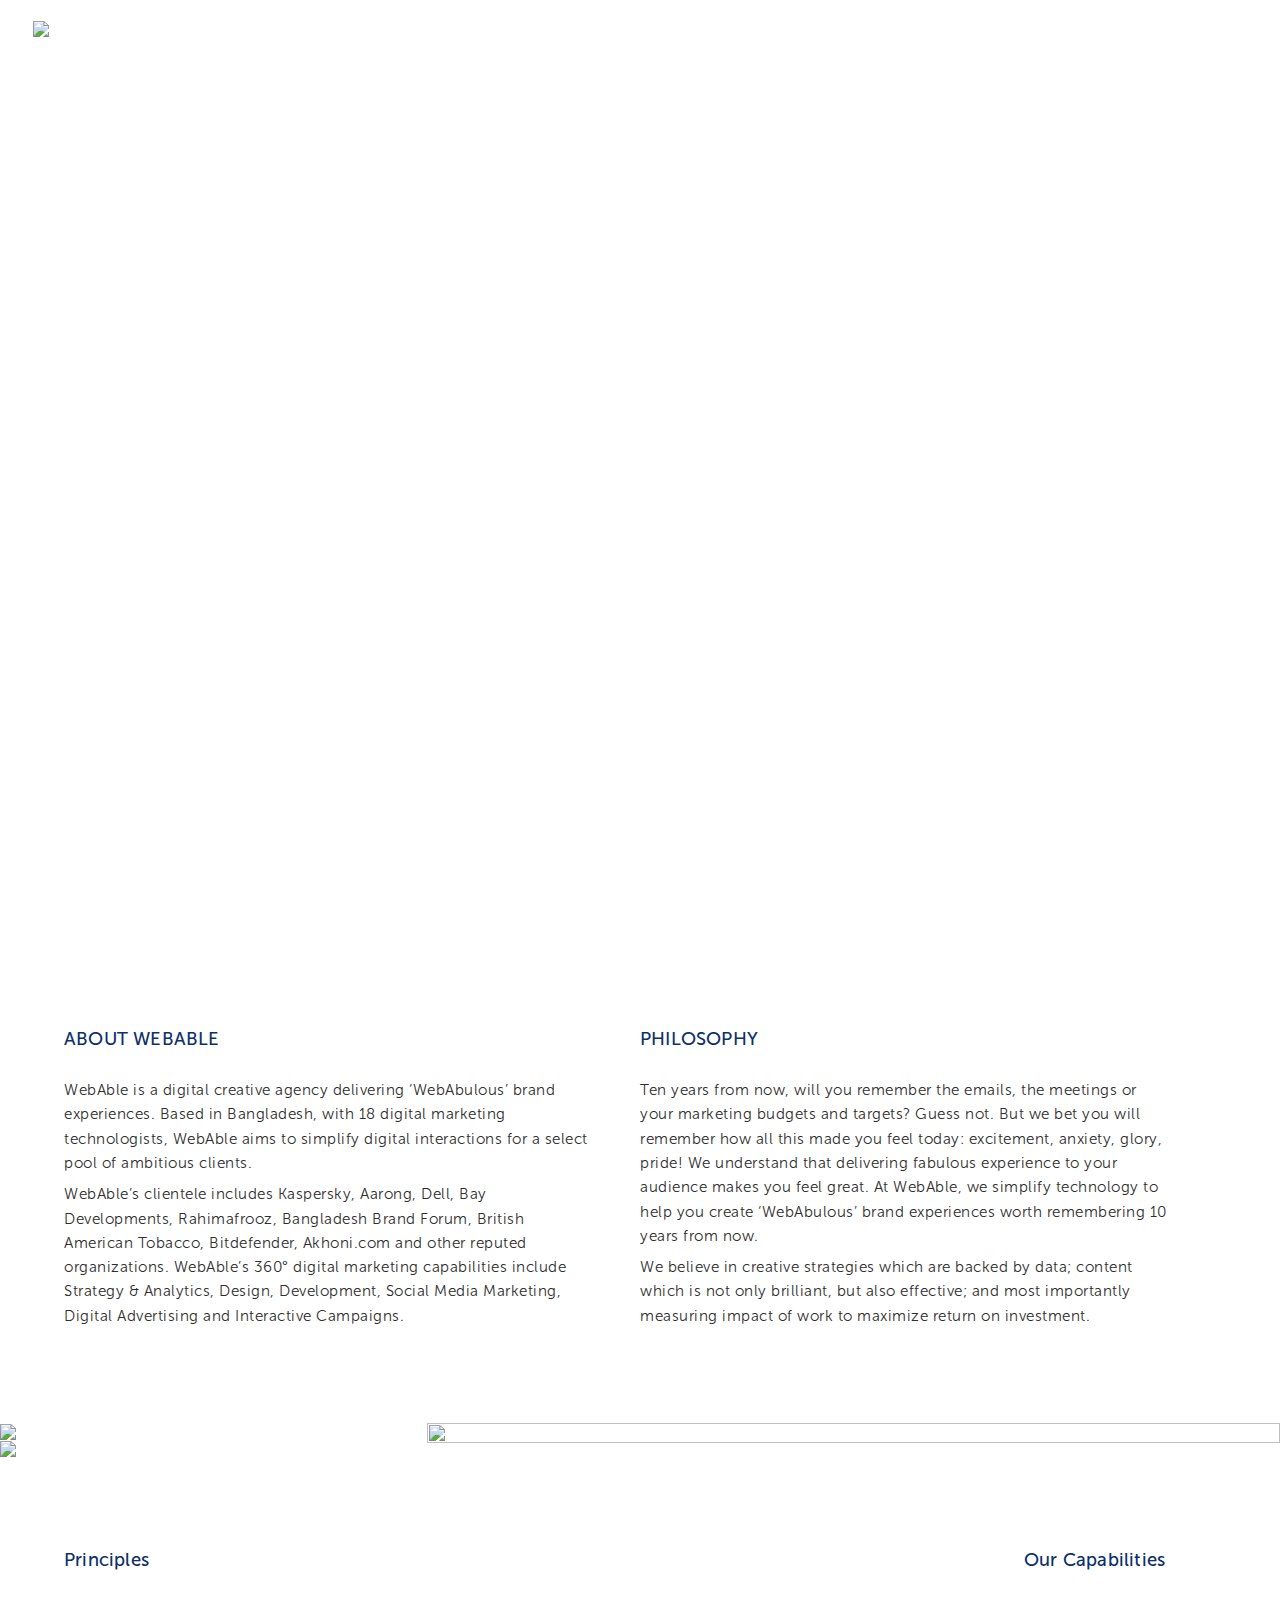
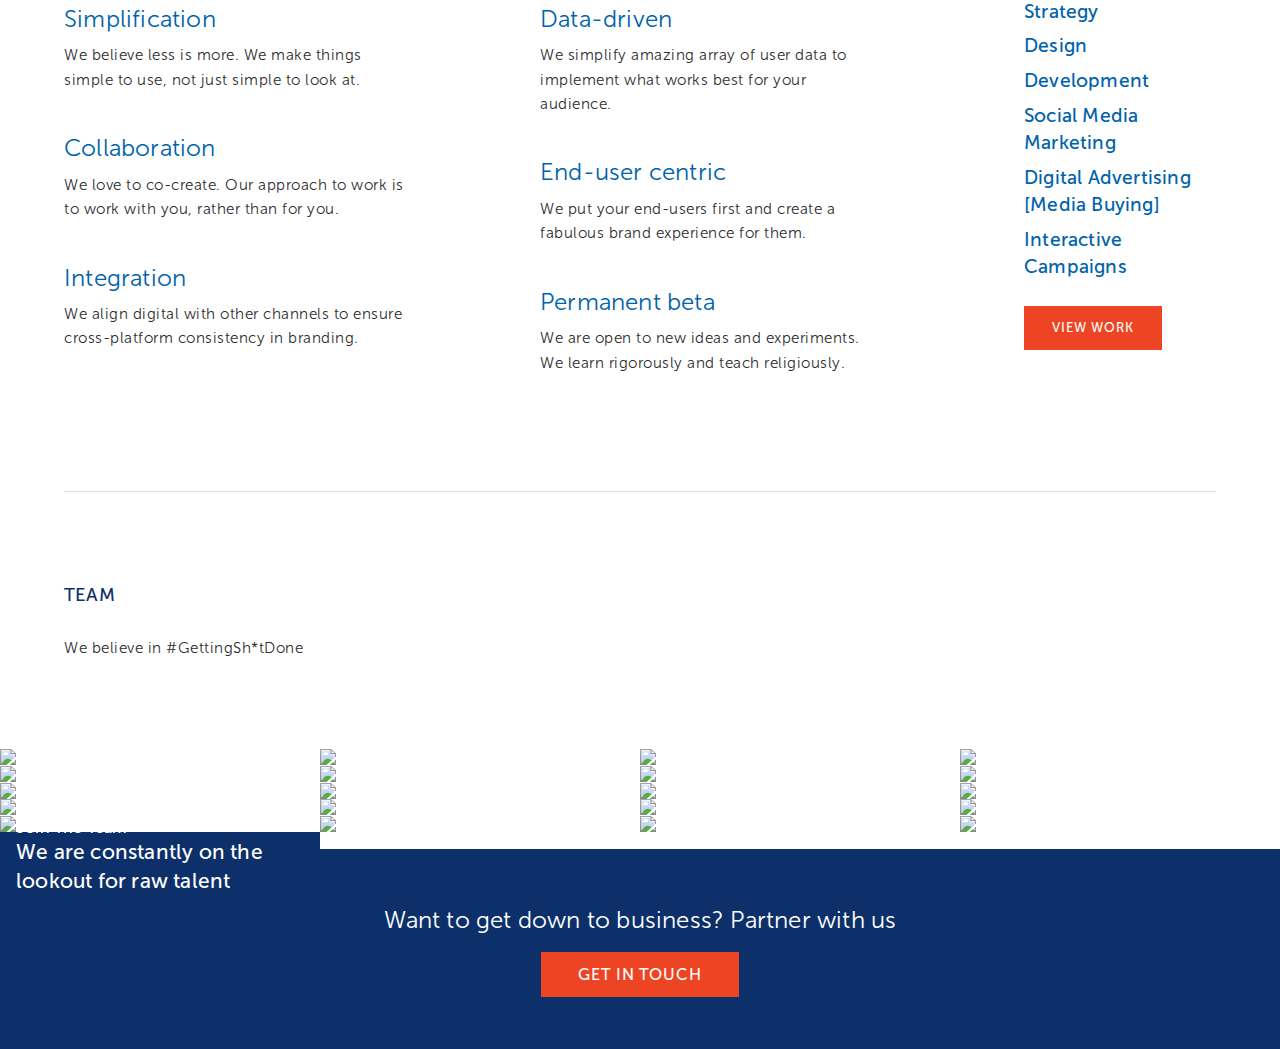
==== commit 237875e5: "edited" ====
--- a/www/public/about/index.html
+++ b/www/public/about/index.html
@@ -4,4 +4,4 @@
 })(window,document,'script','//www.google-analytics.com/analytics.js','ga');
 ga('create', 'UA-63440796-1', 'auto');
 ga('send', 'pageview');
-</script></head></html><body><div style="background-color:transparent" class="slideUp"><nav class="top-bar data-topbar row header"><div id="logo" class="left logo"><div class="w-logo"><img src="../images/white-logo.png"/></div></div><div class="right"><div id="toggle" class="button_container"><span class="top"></span><span class="middle"></span><span class="bottom"></span></div></div><div id="overlay2" class="overlay2"><div class="left hide"><img src="../images/white-logo.png"/></div><nav class="overlay-menu"><ul><li><a href="/work">Work</a></li><li><a href="/about">About</a></li><li><a href="/capabilities">Capabilities</a></li><li><a href="#">Bable Blog</a></li><li><a href="/join">Join the team</a></li><li> <a href="/contact">Contact</a></li></ul></nav><div class="social-icons-menu"><ul class="text-align"><li><a href="#"></a><i class="fa fa-twitter"></i></li><li><a href="#"></a><i class="fa fa-linkedin"></i></li><li><a href="#"> </a><i class="fa fa-facebook"></i></li><li><a href="#"></a><i class="fa fa-instagram"></i></li><li><a href="#"></a><i class="fa fa-pinterest"></i></li><li><a href="#"></a><i class="fa fa-google-plus"></i></li></ul></div></div></nav></div><div id="main" class="m-scene"><div class="m-right-panel m-page scene_element scene_element--fadeinup"><div class="mid-body"><div class="row full-width about-b collapse"><div class="large-12 columns"><div class="hero-image"><div class="hero-text"> <h1>Experience The WebAbulous</h1></div></div></div></div><div class="clear"></div><div id="about" class="row wrapper collapse"><div class="small-12 medium-6 large-6 columns"><div class="process-text"><h3>ABOUT WEBABLE</h3><p>WebAble is a digital creative agency delivering ‘WebAbulous’ brand experiences. Based in Bangladesh with 18 digital marketing technologists, WebAble aims to simplify digital interactions for a select pool of ambitious clients.</p><p>WebAble’s clientele in Bangladesh includes Kaspersky, Aarong, Dell, Bay Developments, Rahimafrooz, Bangladesh Brand Forum, British American Tobacco, Bitdefender, Akhoni.com and other reputed companies. WebAble’s 360° digital marketing capabilities include digital advertising, social media marketing, web development, design, and strategy & analytics.</p></div></div><div class="small-12 medium-6 large-6 columns"><div class="process-text"><h3>OUR PHILOSOPHY</h3><p>Ten years from now, would you remember the emails, the meetings or your marketing budgets and targets? But we bet you will remember how all these made you feel: Anxious, proud, ecstatic, glorious! We understand that delivering fabulous experience to your audience makes you feel great. At WebAble, we simplify technology to help you create ‘WebAbulous’ brand experiences worth remembering 10 years from now. </p><p>We believe in creative strategies which are backed by data; content which is not only brilliant, but also effective; and most importantly measuring impact of campaigns to maximize return on investment.</p></div></div></div><div data-equalizer="" class="row collapse about full-width strategy-grid"><div data-equalizer-watch="" class="small-12 medium-4 large-4 columns"><img src="http://placehold.it/350x320"><img src="http://placehold.it/350x320"></div><div data-equalizer-watch="" class="small-12 medium-8 large-8 columns">   <img src="http://placehold.it/854x520"></div></div><div class="row wrapper collapse"><div class="small-12 large-10 columns"><div class="two-col"><h3>Our Principles</h3><div class="row collapse full-width"><div class="small-12 large-5 columns"><div class="principle-text"><h2>Simplification</h2><p>We believe less is more. We make things simple to use, not just simple to look at. </p><br><h2>Collaboration</h2><p>We love to co-create. Our approach to work is to work with you, rather than for you.</p><br><h2>Integration</h2><p>We align digital with other channels to ensure cross-platform consistency in branding.</p><br><br></div></div><div class="small-12 large-5 columns"><div class="principle-text last"><h2>Data-driven</h2><p>We engage with the hearts and minds of your customers by simplifying the amazing array of user data.</p><br><h2>End-user centric</h2><p>We put your end-users first and create a fabulous brand experience for them. </p><br><h2>Permanent beta</h2><p>We are always open to new ideas and experimentation. We learn rigorously and teach religiously. </p></div></div></div></div></div><div class="small-12 large-2 columns"><div class="our-cap"><h3>Our Capabilities</h3><h5>Strategy</h5><h5>Design</h5><h5>Development</h5><h5>Social Media Marketing</h5><h5>Digital Advertising [Media Buying]</h5><h5>Interactive Campaigns</h5><a href="/capabilities" class="button small"> <h13>View Work</h13></a></div></div></div><div class="abt wrapper"><hr></div><div id="people" class="row wrapper meet-the-team"><div class="small-12 medium-12 large-12 columns meet"><h3>Inside The Hive - Meet The WebAblers</h3><br><p>Lorem Ipsum and some more text and I can think of in the spur of the moment Lorem Ipsum and some more text and I can think of in the spur of the moment Lorem Ipsum and some more text and I can think of in the spur of the moment</p></div></div><div class="team-pics"><div class="row full-width collapse"><div class="small-12 medium-6 large-3 columns team-pic"><div class="overlay"></div><h5 class="name">Ovick Alam</h5><h5 class="position">Director, Strategy & Analytics</h5><h5 class="twitter">@OvickAlam</h5><img src="/images/about-picture/webable_team_01_ovick_alam.jpg"></div><div class="small-12 medium-6 large-3 columns team-pic"><div class="overlay"></div><h5 class="name">Shadab Mahbub</h5><h5 class="position">Director, Technology </h5><h5 class="twitter">@shadable</h5><img src="/images/about-picture/webable_team_02_shadab_mahbub.jpg"></div><div class="small-12 medium-6 large-3 columns team-pic"><div class="overlay"></div><h5 class="name">Amit Richard</h5><h5 class="position">Director, Design</h5><h5 class="twitter">@AmitRichard</h5><img src="/images/about-picture/webable_team_03_amit_richard.jpg"></div><div class="small-12 medium-6 large-3 columns team-pic"><div class="overlay"></div><h5 class="name">Anis Hannan Chowdhury</h5><h5 class="position">Director, Finance</h5><h5 class="twitter">@anishannanchy</h5><img src="/images/about-picture/webable_team_04_anis_chowdhury.jpg"></div><div class="small-12 medium-6 large-3 columns team-pic"><div class="overlay"></div><h5 class="name">Bushra Zerin</h5><h5 class="position">Manager, Strategy & Operations</h5><h5 class="twitter">@booshera</h5><img src="/images/about-picture/webable_team_12_bushra.jpg"></div><div class="small-12 medium-6 large-3 columns team-pic"><div class="overlay"></div><h5 class="name">Monoshita Ayruani</h5><h5 class="position">Manager, Strategy & Planning </h5><h5 class="twitter">@MonoshitaA</h5><img src="/images/about-picture/webable_team_13_monoshita.jpg"></div><div class="small-12 medium-6 large-3 columns team-pic"><div class="overlay"></div><h5 class="name">Nobonita Roy</h5><h5 class="position">Manager, Strategy & Content   </h5><h5 class="twitter">@nobonitAAA</h5><img src="/images/about-picture/webable_team_14_nobonita.jpg"></div><div class="small-12 medium-6 large-3 columns team-pic"><div class="overlay"></div><h5 class="name">Ekramul Hossain</h5><h5 class="position">Manager, Projects & Campaigns</h5><h5 class="twitter">@Ekramul_Ek</h5><img src="/images/about-picture/webable_team_11_ekram.jpg"></div><div class="small-12 medium-6 large-3 columns team-pic"><div class="overlay"></div><h5 class="name">Mahran Hossain</h5><h5 class="position">Digital Designer</h5><h5 class="twitter">@MahranHossain</h5><img src="/images/about-picture/webable_team_15_mahran.jpg"></div><div class="small-12 medium-6 large-3 columns team-pic"><div class="overlay"></div><h5 class="name">Jaman Adnan</h5><h5 class="position">Digital Designer</h5><h5 class="twitter">@jmadnan123</h5><img src="/images/about-picture/webable_team_16_tilok.jpg"></div><div class="small-12 medium-6 large-3 columns team-pic"><div class="overlay"></div><h5 class="name">Shah Alam Sourav</h5><h5 class="position">Digital Designer</h5><h5 class="twitter"> </h5><img src="/images/about-picture/webable_team_17_sourav.jpg"></div><div class="small-12 medium-6 large-3 columns team-pic"><div class="overlay"></div><h5 class="name">Humairah Shams</h5><h5 class="position">Digital Designer</h5><h5 class="twitter"> </h5><img src="/images/about-picture/webable_team_18_humairah.jpg"></div><div class="small-12 medium-6 large-3 columns team-pic"><div class="overlay"></div><h5 class="name">Mifta Sintaha</h5><h5 class="position">Tech Wizard </h5><h5 class="twitter">@MiftaSintaha</h5><img src="/images/about-picture/webable_team_05_mifta.jpg"></div><div class="small-12 medium-6 large-3 columns team-pic"><div class="overlay"></div><h5 class="name">Faiza Alam</h5><h5 class="position">Tech Wizard </h5><h5 class="twitter">@faiza_alam07</h5><img src="/images/about-picture/webable_team_06_faiza.jpg"></div><div class="small-12 medium-6 large-3 columns team-pic"><div class="overlay"></div><h5 class="name">Mohammad Faisal</h5><h5 class="position">Tech Wizard </h5><h5 class="twitter">@heyfaaisal</h5><img src="/images/about-picture/webable_team_07_faisal.jpg"></div><div class="small-12 medium-6 large-3 columns team-pic"><div class="overlay"></div><h5 class="name">Marwa Nabi</h5><h5 class="position">Tech Wizard </h5><h5 class="twitter">@nabi_marwa</h5><img src="/images/about-picture/webable_team_08_marwa.jpg"></div><div class="small-12 medium-6 large-3 columns team-pic"><div class="overlay"></div><h5 class="name">Shumana Chowdhury</h5><h5 class="position">Tech Wizard </h5><h5 class="twitter">@shumana</h5><img src="/images/about-picture/webable_team_09_shumana.jpg"></div><div class="small-12 medium-6 large-3 columns team-pic"><div class="overlay"></div><h5 class="name">Tasnuva Alam</h5><h5 class="position">Tech Wizard </h5><h5 class="twitter">@tasnuva186</h5><img src="/images/about-picture/webable_team_10_tasnuva.jpg"></div><div class="small-12 medium-6 large-3 columns team-pic"><div class="overlay"></div><h5 class="name">Taher Alam</h5><h5 class="position">Masterchef</h5><h5 class="twitter"> </h5><img src="/images/about-picture/webable_team_19_taher.jpg"></div><div class="small-12 medium-6 large-3 columns team-pic"><div class="overlay"></div><h5 class="name">Punchquin</h5><h5 class="position">Stress Reliever</h5><h5 class="twitter"> </h5><img src="/images/about-picture/webable_team_20_punchquin.jpg"></div><div class="small-12 medium-6 large-3 columns join-in end"><div class="overlay join-in"></div><h5 class="join-in-title">We are constantly on the lookout for raw talent</h5><h5 class="join-in-text">Join The Team</h5><img src="http://placehold.it/426x426"></div></div></div><div class="wrapper-end row full-width"><div class="small-12 middle-12 large-12 columns"><div class="end-text"><h2>Want to get down to business? Partner with us</h2><a href="#" class="large button"><h3>GET IN TOUCH           </h3></a></div></div></div></div></div></div><div class="footer"><div class="center-div"><img src="../images/Vector-Smart-Object.png"/><div class="list"><ul class="text-align"> <li><a href="#"><h7>BRAND ELEMENTS &nbsp; | &nbsp;</h7></a></li><li><a href="#"> <h7> THE BABLE BLOG   &nbsp; | &nbsp;</h7></a></li><li> <a href="#"> <h7>OUR WORK &nbsp; | &nbsp;</h7></a></li><li><a href="#"> <h7> OUR SERVICES &nbsp; | &nbsp;</h7></a></li><li> <a href="#"> <h7> JOIN THE TEAM </h7></a></li></ul></div><div class="social-icons"><ul class="text-align"><li><a href="#"></a><i class="fa fa-twitter"></i></li><li><a href="#"></a><i class="fa fa-linkedin"></i></li><li><a href="#"></a><i class="fa fa-google-plus"></i></li><li><a href="#"> </a><i class="fa fa-facebook"></i></li><li><a href="#"></a><i class="fa fa-instagram"></i></li><li><a href="#"></a><i class="fa fa-pinterest"></i></li></ul></div><div class="text-f"> <h8>©2015 WEBABLE DIGITAL. ALL RIGHTS RESERVED</h8></div></div></div><script src="https://cdnjs.cloudflare.com/ajax/libs/jquery/2.1.4/jquery.min.js"></script><script src="https://cdnjs.cloudflare.com/ajax/libs/fastclick/1.0.6/fastclick.min.js"></script><script src="https://cdnjs.cloudflare.com/ajax/libs/foundation/5.5.2/js/foundation.min.js"></script><script src="https://cdnjs.cloudflare.com/ajax/libs/jquery.nicescroll/3.6.0/jquery.nicescroll.min.js"></script><script src="../js/foundation/foundation.topbar.js"></script><script src="../js/sup-topbar.min.js"> </script><script src="../js/main.js"></script></body>+</script></head></html><body><div style="background-color:transparent" class="slideUp"><nav class="top-bar data-topbar row header"><div id="logo" class="left logo"><div class="w-logo"><img src="../images/white-logo.png"/></div></div><div class="right"><div id="toggle" class="button_container"><span class="top"></span><span class="middle"></span><span class="bottom"></span></div></div><div id="overlay2" class="overlay2"><div class="left hide"><img src="../images/white-logo.png"/></div><nav class="overlay-menu"><ul><li><a href="/work">Work</a></li><li><a href="/about">About</a></li><li><a href="/capabilities">Capabilities</a></li><li><a href="/bable">Bable Blog</a></li><li><a href="/join">Join the team</a></li><li> <a href="/contact">Contact</a></li></ul></nav><div class="social-icons-menu"><ul class="text-align"><li><a href="#"></a><i class="fa fa-twitter"></i></li><li><a href="#"></a><i class="fa fa-linkedin"></i></li><li><a href="#"> </a><i class="fa fa-facebook"></i></li><li><a href="#"></a><i class="fa fa-instagram"></i></li><li><a href="#"></a><i class="fa fa-pinterest"></i></li><li><a href="#"></a><i class="fa fa-google-plus"></i></li></ul></div></div></nav></div><div id="main" class="m-scene"><div class="m-right-panel m-page scene_element scene_element--fadeinup"><div class="mid-body"><div class="row full-width about-b collapse"><div class="large-12 columns"><div class="hero-image"><div class="hero-text"> <h1>Experience The WebAbulous</h1></div></div></div></div><div class="clear"></div><div id="about" class="row wrapper collapse"><div class="small-12 medium-6 large-6 columns"><div class="process-text"><h3>ABOUT WEBABLE</h3><p>WebAble is a digital creative agency delivering ‘WebAbulous’ brand experiences. Based in Bangladesh, with 18 digital marketing technologists, WebAble aims to simplify digital interactions for a select pool of ambitious clients.</p><p>WebAble’s clientele includes Kaspersky, Aarong, Dell, Bay Developments, Rahimafrooz, Bangladesh Brand Forum, British American Tobacco, Bitdefender, Akhoni.com and other reputed organizations. WebAble’s 360° digital marketing capabilities include Strategy & Analytics, Design, Development, Social Media Marketing, Digital Advertising and Interactive Campaigns.</p></div></div><div class="small-12 medium-6 large-6 columns"><div class="process-text"><h3>PHILOSOPHY</h3><p>Ten years from now, will you remember the emails, the meetings or your marketing budgets and targets? Guess not. But we bet you will remember how all this made you feel today: excitement, anxiety, glory, pride! We understand that delivering fabulous experience to your audience makes you feel great. At WebAble, we simplify technology to help you create ‘WebAbulous’ brand experiences worth remembering 10 years from now. </p><p>We believe in creative strategies which are backed by data; content which is not only brilliant, but also effective; and most importantly measuring impact of work to maximize return on investment.</p></div></div></div><div data-equalizer="" class="row collapse about full-width strategy-grid"><div data-equalizer-watch="" class="small-12 medium-4 large-4 columns"><img src="http://placehold.it/350x320"><img src="http://placehold.it/350x320"></div><div data-equalizer-watch="" class="small-12 medium-8 large-8 columns">   <img src="http://placehold.it/854x520"></div></div><div class="row wrapper collapse"><div class="small-12 large-10 columns"><div class="two-col"><h3>Principles</h3><div class="row collapse full-width"><div class="small-12 large-5 columns"><div class="principle-text"><h2>Simplification</h2><p>We believe less is more. We make things simple to use, not just simple to look at.   </p><br><h2>Collaboration</h2><p>We love to co-create. Our approach to work is to work with you, rather than for you.</p><br><h2>Integration</h2><p>We align digital with other channels to ensure cross-platform consistency in branding.</p><br><br></div></div><div class="small-12 large-5 columns"><div class="principle-text last"><h2>Data-driven</h2><p>We simplify amazing array of user data to implement what works best for your audience.</p><br><h2>End-user centric</h2><p>We put your end-users first and create a fabulous brand experience for them.</p><br><h2>Permanent beta</h2><p>We are open to new ideas and experiments. We learn rigorously and teach religiously. </p></div></div></div></div></div><div class="small-12 large-2 columns"><div class="our-cap"><h3>Our Capabilities</h3><h5>Strategy</h5><h5>Design</h5><h5>Development</h5><h5>Social Media Marketing</h5><h5>Digital Advertising [Media Buying]</h5><h5>Interactive Campaigns</h5><a href="/capabilities" class="button small"> <h13>View Work</h13></a></div></div></div><div class="abt wrapper"><hr></div><div id="people" class="row wrapper meet-the-team"><div class="small-12 medium-12 large-12 columns meet"><h3>TEAM</h3><br><p>We believe in #GettingSh*tDone</p></div></div><div class="team-pics"><div class="row full-width collapse"><div class="small-12 medium-6 large-3 columns team-pic"><div class="overlay"></div><h5 class="name">Ovick Alam</h5><h5 class="position">Director, Strategy & Analytics</h5><h5 class="twitter"> <a href="http://twitter.com/OvickAlam" target="_blank"><i class="fa fa-twitter"></i></a></h5><h5 class="linkedin"><a href="https://bd.linkedin.com/in/ovickalam" target="_blank"><i class="fa fa-linkedin"></i></a></h5><img src="/images/about-picture/webable_team_01_ovick_alam.jpg"></div><div class="small-12 medium-6 large-3 columns team-pic"><div class="overlay"></div><h5 class="name">Shadab Mahbub</h5><h5 class="position">Director, Technology </h5><h5 class="twitter"><a href="http://twitter.com/shadable" target="_blank"><i class="fa fa-twitter"></i></a></h5><h5 class="linkedin"><a href="https://bd.linkedin.com/pub/syed-shadab-mahbub/51/240/58a" target="_blank"><i class="fa fa-linkedin"></i></a></h5><img src="/images/about-picture/webable_team_02_shadab_mahbub.jpg"></div><div class="small-12 medium-6 large-3 columns team-pic"><div class="overlay"></div><h5 class="name">Amit Richard</h5><h5 class="position">Director, Design</h5><h5 class="twitter"> <a href="http://twitter.com/AmitRichard" target="_blank"><i class="fa fa-twitter"></i></a></h5><h5 class="linkedin"><a href="https://bd.linkedin.com/in/amitrichard" target="_blank"><i class="fa fa-linkedin"></i></a></h5><img src="/images/about-picture/webable_team_03_amit_richard.jpg"></div><div class="small-12 medium-6 large-3 columns team-pic"><div class="overlay"></div><h5 class="name">Anis Hannan Chowdhury</h5><h5 class="position">Director, Finance</h5><h5 class="twitter"><a href="http://twitter.com/anishannanchy" target="_blank"><i class="fa fa-twitter"></i></a></h5><h5 class="linkedin"><a href="https://bd.linkedin.com/in/anischowdhury" target="_blank"><i class="fa fa-linkedin"></i></a></h5><img src="/images/about-picture/webable_team_04_anis_chowdhury.jpg"></div><div class="small-12 medium-6 large-3 columns team-pic"><div class="overlay"></div><h5 class="name">Bushra Zerin</h5><h5 class="position">Manager, Strategy & Operations</h5><h5 class="twitter"> <a href="http://twitter.com/booshera" target="_blank"><i class="fa fa-twitter"></i></a></h5><h5 class="linkedin"><a href="https://bd.linkedin.com/pub/bushra-zerin/94/464/867" target="_blank"><i class="fa fa-linkedin"></i></a></h5><img src="/images/about-picture/webable_team_12_bushra.jpg"></div><div class="small-12 medium-6 large-3 columns team-pic"><div class="overlay"></div><h5 class="name">Monoshita Ayruani</h5><h5 class="position">Manager, Strategy & Planning </h5><h5 class="twitter"> <a href="http://twitter.com/MonoshitaA" target="_blank"><i class="fa fa-twitter"></i></a></h5><h5 class="linkedin"><a href="https://bd.linkedin.com/pub/monoshita-ayruani/55/ab4/b5b" target="_blank"><i class="fa fa-linkedin"></i></a></h5><img src="/images/about-picture/webable_team_13_monoshita.jpg"></div><div class="small-12 medium-6 large-3 columns team-pic"><div class="overlay"></div><h5 class="name">Nobonita Roy</h5><h5 class="position">Manager, Strategy & Content   </h5><h5 class="twitter"> <a href="http://twitter.com/nobonitAAA" target="_blank"><i class="fa fa-twitter"></i></a></h5><h5 class="linkedin"><a href="https://bd.linkedin.com/pub/nobonita-roy/81/b72/371" target="_blank"><i class="fa fa-linkedin"></i></a></h5><img src="/images/about-picture/webable_team_14_nobonita.jpg"></div><div class="small-12 medium-6 large-3 columns team-pic"><div class="overlay"></div><h5 class="name">Ekramul Hossain</h5><h5 class="position">Manager, Projects & Campaigns</h5><h5 class="twitter"> <a href="http://twitter.com/Ekramul_Ek" target="_blank"><i class="fa fa-twitter"></i></a></h5><h5 class="linkedin"><a href="https://bd.linkedin.com/pub/ekramul-hossain-khan/a6/165/36b" target="_blank"><i class="fa fa-linkedin"></i></a></h5><img src="/images/about-picture/webable_team_11_ekram.jpg"></div><div class="small-12 medium-6 large-3 columns team-pic"><div class="overlay"></div><h5 class="name">Mahran Hossain</h5><h5 class="position">Digital Designer</h5><h5 class="twitter"> <a href="http://twitter.com/MahranHossain" target="_blank"><i class="fa fa-twitter"></i></a></h5><h5 class="linkedin"><a href="https://bd.linkedin.com/pub/mahran-hossain/9b/935/2b1" target="_blank"><i class="fa fa-linkedin"></i></a></h5><img src="/images/about-picture/webable_team_15_mahran.jpg"></div><div class="small-12 medium-6 large-3 columns team-pic"><div class="overlay"></div><h5 class="name">Jaman Adnan</h5><h5 class="position">Digital Designer</h5><h5 class="twitter"> <a href="http://twitter.com/jmadnan123" target="_blank"><i class="fa fa-twitter"></i></a></h5><h5 class="linkedin"><a href="https://bd.linkedin.com/pub/jaman-adnan/92/b3/ab5" target="_blank"><i class="fa fa-linkedin"></i></a></h5><img src="/images/about-picture/webable_team_16_tilok.jpg"></div><div class="small-12 medium-6 large-3 columns team-pic"><div class="overlay"></div><h5 class="name">Shah Alam Sourav</h5><h5 class="position">Digital Designer</h5><h5 class="twitter"> <a href="http://twitter.com/" target="_blank"><i class="fa fa-twitter"></i></a></h5><h5 class="linkedin"><a href="https://bd.linkedin.com/pub/shah-alam-sourav/a1/926/283" target="_blank"><i class="fa fa-linkedin"></i></a></h5><img src="/images/about-picture/webable_team_17_sourav.jpg"></div><div class="small-12 medium-6 large-3 columns team-pic"><div class="overlay"></div><h5 class="name">Humairah Shams</h5><h5 class="position">Digital Designer</h5><h5 class="twitter"> <a href="http://twitter.com/HappyHumairah" target="_blank"><i class="fa fa-twitter"></i></a></h5><h5 class="linkedin"><a href="https://bd.linkedin.com/pub/humairah-shams/b5/912/907" target="_blank"><i class="fa fa-linkedin"></i></a></h5><img src="/images/about-picture/webable_team_18_humairah.jpg"></div><div class="small-12 medium-6 large-3 columns team-pic"><div class="overlay"></div><h5 class="name">Mifta Sintaha</h5><h5 class="position">Tech Wizard </h5><h5 class="twitter"><a href="http://twitter.com/MiftaSintaha" target="_blank"><i class="fa fa-twitter"></i></a></h5><h5 class="linkedin"><a href="https://bd.linkedin.com/pub/mifta-sintaha/b1/319/574" target="_blank"><i class="fa fa-linkedin"></i></a></h5><img src="/images/about-picture/webable_team_05_mifta.jpg"></div><div class="small-12 medium-6 large-3 columns team-pic"><div class="overlay"></div><h5 class="name">Faiza Alam</h5><h5 class="position">Tech Wizard </h5><h5 class="twitter"> <a href="http://twitter.com/faiza_alam07" target="_blank"><i class="fa fa-twitter"></i></a></h5><h5 class="linkedin"><a href="https://bd.linkedin.com/pub/faiza-alam/ab/247/773" target="_blank"><i class="fa fa-linkedin"></i></a></h5><img src="/images/about-picture/webable_team_06_faiza.jpg"></div><div class="small-12 medium-6 large-3 columns team-pic"><div class="overlay"></div><h5 class="name">Mohammad Faisal</h5><h5 class="position">Tech Wizard </h5><h5 class="twitter"> <a href="http://twitter.com/heyfaaisal" target="_blank"><i class="fa fa-twitter"></i></a></h5><h5 class="linkedin"><a href="https://bd.linkedin.com/in/faisalmohd" target="_blank"><i class="fa fa-linkedin"></i></a></h5><img src="/images/about-picture/webable_team_07_faisal.jpg"></div><div class="small-12 medium-6 large-3 columns team-pic"><div class="overlay"></div><h5 class="name">Marwa Nabi</h5><h5 class="position">Tech Wizard </h5><h5 class="twitter"> <a href="http://twitter.com/nabi_marwa" target="_blank"><i class="fa fa-twitter"></i></a></h5><h5 class="linkedin"><a href="https://bd.linkedin.com/pub/marwa-nabi/ab/246/a08" target="_blank"><i class="fa fa-linkedin"></i></a></h5><img src="/images/about-picture/webable_team_08_marwa.jpg"></div><div class="small-12 medium-6 large-3 columns team-pic"><div class="overlay"></div><h5 class="name">Shumana Chowdhury</h5><h5 class="position">Tech Wizard </h5><h5 class="twitter"> <a href="http://twitter.com/shumana" target="_blank"><i class="fa fa-twitter"></i></a></h5><h5 class="linkedin"><a href="https://bd.linkedin.com/in/shumanaintechnology" target="_blank"><i class="fa fa-linkedin"></i></a></h5><img src="/images/about-picture/webable_team_09_shumana.jpg"></div><div class="small-12 medium-6 large-3 columns team-pic"><div class="overlay"></div><h5 class="name">Tasnuva Alam</h5><h5 class="position">Tech Wizard </h5><h5 class="twitter"> <a href="http://twitter.com/tasnuva186" target="_blank"><i class="fa fa-twitter"></i></a></h5><h5 class="linkedin"><a href="https://bd.linkedin.com/pub/tasnuva-alam/94/668/683" target="_blank"><i class="fa fa-linkedin"></i></a></h5><img src="/images/about-picture/webable_team_10_tasnuva.jpg"></div><div class="small-12 medium-6 large-3 columns team-pic"><div class="overlay"></div><h5 class="name">Taher Alam</h5><h5 class="position">Masterchef</h5><h5 class="twitter"> <a href="http://twitter.com/" target="_blank"><i class="fa fa-twitter"></i></a></h5><h5 class="linkedin"><a href="http://www.linkedin.com" target="_blank"><i class="fa fa-linkedin">           </i></a></h5><img src="/images/about-picture/webable_team_19_taher.jpg"></div><div class="small-12 medium-6 large-3 columns team-pic"><div class="overlay"></div><h5 class="name">Punchquin</h5><h5 class="position">Stress Reliever</h5><h5 class="twitter"> <a href="http://twitter.com/" target="_blank"><i class="fa fa-twitter"></i></a></h5><h5 class="linkedin"><a href="http://www.linkedin.com/" target="_blank"><i class="fa fa-linkedin"></i></a></h5><img src="/images/about-picture/webable_team_20_punchquin.jpg"></div><div class="small-12 medium-6 large-3 columns join-in end"><div class="overlay join-in"></div><h5 class="join-in-title">We are constantly on the lookout for raw talent</h5><h5 class="join-in-text">Join The Team</h5><img src="http://placehold.it/426x426"></div></div></div><div class="wrapper-end row full-width"><div class="small-12 middle-12 large-12 columns"><div class="end-text"><h2>Want to get down to business? Partner with us</h2><a href="../bable/signup" class="large button"><h3>GET IN TOUCH           </h3></a></div></div></div></div></div></div><div class="footer"><div class="center-div"><img src="../images/Vector-Smart-Object.png"/><div class="list"><ul class="text-align"> <li><a href="#"><h7>BRAND ELEMENTS &nbsp; | &nbsp;</h7></a></li><li><a href="#"> <h7> THE BABLE BLOG   &nbsp; | &nbsp;</h7></a></li><li> <a href="#"> <h7>OUR WORK &nbsp; | &nbsp;</h7></a></li><li><a href="#"> <h7> OUR SERVICES &nbsp; | &nbsp;</h7></a></li><li> <a href="#"> <h7> JOIN THE TEAM </h7></a></li></ul></div><div class="social-icons"><ul class="text-align"><li><a href="#"></a><i class="fa fa-twitter"></i></li><li><a href="#"></a><i class="fa fa-linkedin"></i></li><li><a href="#"></a><i class="fa fa-google-plus"></i></li><li><a href="#"> </a><i class="fa fa-facebook"></i></li><li><a href="#"></a><i class="fa fa-instagram"></i></li><li><a href="#"></a><i class="fa fa-pinterest"></i></li></ul></div><div class="text-f"> <h8>©2015 WEBABLE DIGITAL. ALL RIGHTS RESERVED</h8></div></div></div><script src="https://cdnjs.cloudflare.com/ajax/libs/jquery/2.1.4/jquery.min.js"></script><script src="https://cdnjs.cloudflare.com/ajax/libs/fastclick/1.0.6/fastclick.min.js"></script><script src="https://cdnjs.cloudflare.com/ajax/libs/foundation/5.5.2/js/foundation.min.js"></script><script src="https://cdnjs.cloudflare.com/ajax/libs/jquery.nicescroll/3.6.0/jquery.nicescroll.min.js"></script><script src="../js/foundation/foundation.topbar.js"></script><script src="../js/sup-topbar.min.js"> </script><script src="../js/main.js"></script></body>--- a/www/public/css/main.css
+++ b/www/public/css/main.css
@@ -1 +1 @@
-meta.foundation-version{font-family:"/5.1.0/"}meta.foundation-mq-small{font-family:"/only screen and (max-width:40em)/";width:0em}meta.foundation-mq-medium{font-family:"/only screen and (min-width:40.063em)/";width:40.063em}meta.foundation-mq-large{font-family:"/only screen and (min-width:64.063em)/";width:64.063em}meta.foundation-mq-xlarge{font-family:"/only screen and (min-width:90.063em)/";width:90.063em}meta.foundation-mq-xxlarge{font-family:"/only screen and (min-width:120.063em)/";width:120.063em}meta.foundation-data-attribute-namespace{font-family:false}html,body{height:100%}*,*:before,*:after{box-sizing:border-box}html,body{font-size:100%}body{background:#fff;color:#222;padding:0;margin:0;font-family:"Helvetica Neue","Helvetica",Helvetica,Arial,sans-serif;font-weight:normal;font-style:normal;line-height:1;position:relative;cursor:default}a:hover{cursor:pointer}img,object,embed{max-width:100%;height:auto}object,embed{height:100%}img{-ms-interpolation-mode:bicubic}#map_canvas img,#map_canvas embed,#map_canvas object,.map_canvas img,.map_canvas embed,.map_canvas object{max-width:none!important}.left{float:left!important}.right{float:right!important}.clearfix{*zoom:1}.clearfix:before,.clearfix:after{content:" ";display:table}.clearfix:after{clear:both}.hide{display:none}.antialiased{-webkit-font-smoothing:antialiased;-moz-osx-font-smoothing:grayscale}img{display:inline-block;vertical-align:middle}textarea{height:auto;min-height:50px}select{width:100%}meta.foundation-version{font-family:"/5.1.0/"}meta.foundation-mq-small{font-family:"/only screen and (max-width:40em)/";width:0em}meta.foundation-mq-medium{font-family:"/only screen and (min-width:40.063em)/";width:40.063em}meta.foundation-mq-large{font-family:"/only screen and (min-width:64.063em)/";width:64.063em}meta.foundation-mq-xlarge{font-family:"/only screen and (min-width:90.063em)/";width:90.063em}meta.foundation-mq-xxlarge{font-family:"/only screen and (min-width:120.063em)/";width:120.063em}meta.foundation-data-attribute-namespace{font-family:false}html,body{height:100%}*,*:before,*:after{box-sizing:border-box}html,body{font-size:100%}body{background:#fff;color:#222;padding:0;margin:0;font-family:"Helvetica Neue","Helvetica",Helvetica,Arial,sans-serif;font-weight:normal;font-style:normal;line-height:1;position:relative;cursor:default}a:hover{cursor:pointer}img,object,embed{max-width:100%;height:auto}object,embed{height:100%}img{-ms-interpolation-mode:bicubic}#map_canvas img,#map_canvas embed,#map_canvas object,.map_canvas img,.map_canvas embed,.map_canvas object{max-width:none!important}.left{float:left!important}.right{float:right!important}.clearfix{*zoom:1}.clearfix:before,.clearfix:after{content:" ";display:table}.clearfix:after{clear:both}.hide{display:none}.antialiased{-webkit-font-smoothing:antialiased;-moz-osx-font-smoothing:grayscale}img{display:inline-block;vertical-align:middle}textarea{height:auto;min-height:50px}select{width:100%}.row{width:100%;margin-left:auto;margin-right:auto;margin-top:0;margin-bottom:0;max-width:62.5rem;*zoom:1}.row:before,.row:after{content:" ";display:table}.row:after{clear:both}.row.collapse>.column,.row.collapse>.columns{padding-left:0;padding-right:0;float:left}.row.collapse .row{margin-left:0;margin-right:0}.row .row{width:auto;margin-left:-0.9375rem;margin-right:-0.9375rem;margin-top:0;margin-bottom:0;max-width:none;*zoom:1}.row .row:before,.row .row:after{content:" ";display:table}.row .row:after{clear:both}.row .row.collapse{width:auto;margin:0;max-width:none;*zoom:1}.row .row.collapse:before,.row .row.collapse:after{content:" ";display:table}.row .row.collapse:after{clear:both}.column,.columns{padding-left:0.9375rem;padding-right:0.9375rem;width:100%;float:left}@media only screen{.column.small-centered,.columns.small-centered{margin-left:auto;margin-right:auto;float:none!important}.column.small-uncentered,.columns.small-uncentered{margin-left:0;margin-right:0;float:left}.column.small-uncentered.opposite,.columns.small-uncentered.opposite{float:right}.small-push-0{left:0%;right:auto}.small-pull-0{right:0%;left:auto}.small-push-1{left:8.33333%;right:auto}.small-pull-1{right:8.33333%;left:auto}.small-push-2{left:16.66667%;right:auto}.small-pull-2{right:16.66667%;left:auto}.small-push-3{left:25%;right:auto}.small-pull-3{right:25%;left:auto}.small-push-4{left:33.33333%;right:auto}.small-pull-4{right:33.33333%;left:auto}.small-push-5{left:41.66667%;right:auto}.small-pull-5{right:41.66667%;left:auto}.small-push-6{left:50%;right:auto}.small-pull-6{right:50%;left:auto}.small-push-7{left:58.33333%;right:auto}.small-pull-7{right:58.33333%;left:auto}.small-push-8{left:66.66667%;right:auto}.small-pull-8{right:66.66667%;left:auto}.small-push-9{left:75%;right:auto}.small-pull-9{right:75%;left:auto}.small-push-10{left:83.33333%;right:auto}.small-pull-10{right:83.33333%;left:auto}.small-push-11{left:91.66667%;right:auto}.small-pull-11{right:91.66667%;left:auto}.column,.columns{position:relative;padding-left:0.9375rem;padding-right:0.9375rem;float:left}.small-1{width:8.33333%}.small-2{width:16.66667%}.small-3{width:25%}.small-4{width:33.33333%}.small-5{width:41.66667%}.small-6{width:50%}.small-7{width:58.33333%}.small-8{width:66.66667%}.small-9{width:75%}.small-10{width:83.33333%}.small-11{width:91.66667%}.small-12{width:100%}[class*="column"]+[class*="column"]:last-child{float:right}[class*="column"]+[class*="column"].end{float:left}.small-offset-0{margin-left:0%!important}.small-offset-1{margin-left:8.33333%!important}.small-offset-2{margin-left:16.66667%!important}.small-offset-3{margin-left:25%!important}.small-offset-4{margin-left:33.33333%!important}.small-offset-5{margin-left:41.66667%!important}.small-offset-6{margin-left:50%!important}.small-offset-7{margin-left:58.33333%!important}.small-offset-8{margin-left:66.66667%!important}.small-offset-9{margin-left:75%!important}.small-offset-10{margin-left:83.33333%!important}.small-offset-11{margin-left:91.66667%!important}.small-reset-order,.small-reset-order{margin-left:0;margin-right:0;left:auto;right:auto;float:left}}@media only screen and (min-width:40.063em){.column.medium-centered,.columns.medium-centered{margin-left:auto;margin-right:auto;float:none!important}.column.medium-uncentered,.columns.medium-uncentered{margin-left:0;margin-right:0;float:left}.column.medium-uncentered.opposite,.columns.medium-uncentered.opposite{float:right}.medium-push-0{left:0%;right:auto}.medium-pull-0{right:0%;left:auto}.medium-push-1{left:8.33333%;right:auto}.medium-pull-1{right:8.33333%;left:auto}.medium-push-2{left:16.66667%;right:auto}.medium-pull-2{right:16.66667%;left:auto}.medium-push-3{left:25%;right:auto}.medium-pull-3{right:25%;left:auto}.medium-push-4{left:33.33333%;right:auto}.medium-pull-4{right:33.33333%;left:auto}.medium-push-5{left:41.66667%;right:auto}.medium-pull-5{right:41.66667%;left:auto}.medium-push-6{left:50%;right:auto}.medium-pull-6{right:50%;left:auto}.medium-push-7{left:58.33333%;right:auto}.medium-pull-7{right:58.33333%;left:auto}.medium-push-8{left:66.66667%;right:auto}.medium-pull-8{right:66.66667%;left:auto}.medium-push-9{left:75%;right:auto}.medium-pull-9{right:75%;left:auto}.medium-push-10{left:83.33333%;right:auto}.medium-pull-10{right:83.33333%;left:auto}.medium-push-11{left:91.66667%;right:auto}.medium-pull-11{right:91.66667%;left:auto}.column,.columns{position:relative;padding-left:0.9375rem;padding-right:0.9375rem;float:left}.medium-1{width:8.33333%}.medium-2{width:16.66667%}.medium-3{width:25%}.medium-4{width:33.33333%}.medium-5{width:41.66667%}.medium-6{width:50%}.medium-7{width:58.33333%}.medium-8{width:66.66667%}.medium-9{width:75%}.medium-10{width:83.33333%}.medium-11{width:91.66667%}.medium-12{width:100%}[class*="column"]+[class*="column"]:last-child{float:right}[class*="column"]+[class*="column"].end{float:left}.medium-offset-0{margin-left:0%!important}.medium-offset-1{margin-left:8.33333%!important}.medium-offset-2{margin-left:16.66667%!important}.medium-offset-3{margin-left:25%!important}.medium-offset-4{margin-left:33.33333%!important}.medium-offset-5{margin-left:41.66667%!important}.medium-offset-6{margin-left:50%!important}.medium-offset-7{margin-left:58.33333%!important}.medium-offset-8{margin-left:66.66667%!important}.medium-offset-9{margin-left:75%!important}.medium-offset-10{margin-left:83.33333%!important}.medium-offset-11{margin-left:91.66667%!important}.medium-reset-order,.medium-reset-order{margin-left:0;margin-right:0;left:auto;right:auto;float:left}.push-0{left:0%;right:auto}.pull-0{right:0%;left:auto}.push-1{left:8.33333%;right:auto}.pull-1{right:8.33333%;left:auto}.push-2{left:16.66667%;right:auto}.pull-2{right:16.66667%;left:auto}.push-3{left:25%;right:auto}.pull-3{right:25%;left:auto}.push-4{left:33.33333%;right:auto}.pull-4{right:33.33333%;left:auto}.push-5{left:41.66667%;right:auto}.pull-5{right:41.66667%;left:auto}.push-6{left:50%;right:auto}.pull-6{right:50%;left:auto}.push-7{left:58.33333%;right:auto}.pull-7{right:58.33333%;left:auto}.push-8{left:66.66667%;right:auto}.pull-8{right:66.66667%;left:auto}.push-9{left:75%;right:auto}.pull-9{right:75%;left:auto}.push-10{left:83.33333%;right:auto}.pull-10{right:83.33333%;left:auto}.push-11{left:91.66667%;right:auto}.pull-11{right:91.66667%;left:auto}}@media only screen and (min-width:64.063em){.column.large-centered,.columns.large-centered{margin-left:auto;margin-right:auto;float:none!important}.column.large-uncentered,.columns.large-uncentered{margin-left:0;margin-right:0;float:left}.column.large-uncentered.opposite,.columns.large-uncentered.opposite{float:right}.large-push-0{left:0%;right:auto}.large-pull-0{right:0%;left:auto}.large-push-1{left:8.33333%;right:auto}.large-pull-1{right:8.33333%;left:auto}.large-push-2{left:16.66667%;right:auto}.large-pull-2{right:16.66667%;left:auto}.large-push-3{left:25%;right:auto}.large-pull-3{right:25%;left:auto}.large-push-4{left:33.33333%;right:auto}.large-pull-4{right:33.33333%;left:auto}.large-push-5{left:41.66667%;right:auto}.large-pull-5{right:41.66667%;left:auto}.large-push-6{left:50%;right:auto}.large-pull-6{right:50%;left:auto}.large-push-7{left:58.33333%;right:auto}.large-pull-7{right:58.33333%;left:auto}.large-push-8{left:66.66667%;right:auto}.large-pull-8{right:66.66667%;left:auto}.large-push-9{left:75%;right:auto}.large-pull-9{right:75%;left:auto}.large-push-10{left:83.33333%;right:auto}.large-pull-10{right:83.33333%;left:auto}.large-push-11{left:91.66667%;right:auto}.large-pull-11{right:91.66667%;left:auto}.column,.columns{position:relative;padding-left:0.9375rem;padding-right:0.9375rem;float:left}.large-1{width:8.33333%}.large-2{width:16.66667%}.large-3{width:25%}.large-4{width:33.33333%}.large-5{width:41.66667%}.large-6{width:50%}.large-7{width:58.33333%}.large-8{width:66.66667%}.large-9{width:75%}.large-10{width:83.33333%}.large-11{width:91.66667%}.large-12{width:100%}[class*="column"]+[class*="column"]:last-child{float:right}[class*="column"]+[class*="column"].end{float:left}.large-offset-0{margin-left:0%!important}.large-offset-1{margin-left:8.33333%!important}.large-offset-2{margin-left:16.66667%!important}.large-offset-3{margin-left:25%!important}.large-offset-4{margin-left:33.33333%!important}.large-offset-5{margin-left:41.66667%!important}.large-offset-6{margin-left:50%!important}.large-offset-7{margin-left:58.33333%!important}.large-offset-8{margin-left:66.66667%!important}.large-offset-9{margin-left:75%!important}.large-offset-10{margin-left:83.33333%!important}.large-offset-11{margin-left:91.66667%!important}.large-reset-order,.large-reset-order{margin-left:0;margin-right:0;left:auto;right:auto;float:left}.push-0{left:0%;right:auto}.pull-0{right:0%;left:auto}.push-1{left:8.33333%;right:auto}.pull-1{right:8.33333%;left:auto}.push-2{left:16.66667%;right:auto}.pull-2{right:16.66667%;left:auto}.push-3{left:25%;right:auto}.pull-3{right:25%;left:auto}.push-4{left:33.33333%;right:auto}.pull-4{right:33.33333%;left:auto}.push-5{left:41.66667%;right:auto}.pull-5{right:41.66667%;left:auto}.push-6{left:50%;right:auto}.pull-6{right:50%;left:auto}.push-7{left:58.33333%;right:auto}.pull-7{right:58.33333%;left:auto}.push-8{left:66.66667%;right:auto}.pull-8{right:66.66667%;left:auto}.push-9{left:75%;right:auto}.pull-9{right:75%;left:auto}.push-10{left:83.33333%;right:auto}.pull-10{right:83.33333%;left:auto}.push-11{left:91.66667%;right:auto}.pull-11{right:91.66667%;left:auto}}.accordion{*zoom:1;margin-bottom:0}.accordion:before,.accordion:after{content:" ";display:table}.accordion:after{clear:both}.accordion dd{display:block;margin-bottom:0!important}.accordion dd.active>a{background:#e8e8e8}.accordion dd>a{background:#efefef;color:#222;padding:1rem;display:block;font-family:"Helvetica Neue","Helvetica",Helvetica,Arial,sans-serif;font-size:1rem}.accordion dd>a:hover{background:#e3e3e3}.accordion .content{display:none;padding:0.9375rem}.accordion .content.active{display:block;background:#fff}meta.foundation-version{font-family:"/5.1.0/"}meta.foundation-mq-small{font-family:"/only screen and (max-width:40em)/";width:0em}meta.foundation-mq-medium{font-family:"/only screen and (min-width:40.063em)/";width:40.063em}meta.foundation-mq-large{font-family:"/only screen and (min-width:64.063em)/";width:64.063em}meta.foundation-mq-xlarge{font-family:"/only screen and (min-width:90.063em)/";width:90.063em}meta.foundation-mq-xxlarge{font-family:"/only screen and (min-width:120.063em)/";width:120.063em}meta.foundation-data-attribute-namespace{font-family:false}html,body{height:100%}*,*:before,*:after{box-sizing:border-box}html,body{font-size:100%}body{background:#fff;color:#222;padding:0;margin:0;font-family:"Helvetica Neue","Helvetica",Helvetica,Arial,sans-serif;font-weight:normal;font-style:normal;line-height:1;position:relative;cursor:default}a:hover{cursor:pointer}img,object,embed{max-width:100%;height:auto}object,embed{height:100%}img{-ms-interpolation-mode:bicubic}#map_canvas img,#map_canvas embed,#map_canvas object,.map_canvas img,.map_canvas embed,.map_canvas object{max-width:none!important}.left{float:left!important}.right{float:right!important}.clearfix{*zoom:1}.clearfix:before,.clearfix:after{content:" ";display:table}.clearfix:after{clear:both}.hide{display:none}.antialiased{-webkit-font-smoothing:antialiased;-moz-osx-font-smoothing:grayscale}img{display:inline-block;vertical-align:middle}textarea{height:auto;min-height:50px}select{width:100%}.alert-box{border-style:solid;border-width:1px;display:block;font-weight:normal;margin-bottom:1.25rem;position:relative;padding:0.875rem 1.5rem 0.875rem 0.875rem;font-size:0.8125rem;background-color:#008CBA;border-color:#0078a0;color:#fff}.alert-box .close{font-size:1.375rem;padding:9px 6px 4px;line-height:0;position:absolute;top:50%;margin-top:-0.6875rem;right:0.25rem;color:#333;opacity:0.3}.alert-box .close:hover,.alert-box .close:focus{opacity:0.5}.alert-box.radius{border-radius:3px}.alert-box.round{border-radius:1000px}.alert-box.success{background-color:#43AC6A;border-color:#3a945b;color:#fff}.alert-box.alert{background-color:#f04124;border-color:#de2d0f;color:#fff}.alert-box.secondary{background-color:#e7e7e7;border-color:#c7c7c7;color:#4f4f4f}.alert-box.warning{background-color:#f08a24;border-color:#de770f;color:#fff}.alert-box.info{background-color:#a0d3e8;border-color:#74bfdd;color:#4f4f4f}meta.foundation-version{font-family:"/5.1.0/"}meta.foundation-mq-small{font-family:"/only screen and (max-width:40em)/";width:0em}meta.foundation-mq-medium{font-family:"/only screen and (min-width:40.063em)/";width:40.063em}meta.foundation-mq-large{font-family:"/only screen and (min-width:64.063em)/";width:64.063em}meta.foundation-mq-xlarge{font-family:"/only screen and (min-width:90.063em)/";width:90.063em}meta.foundation-mq-xxlarge{font-family:"/only screen and (min-width:120.063em)/";width:120.063em}meta.foundation-data-attribute-namespace{font-family:false}html,body{height:100%}*,*:before,*:after{box-sizing:border-box}html,body{font-size:100%}body{background:#fff;color:#222;padding:0;margin:0;font-family:"Helvetica Neue","Helvetica",Helvetica,Arial,sans-serif;font-weight:normal;font-style:normal;line-height:1;position:relative;cursor:default}a:hover{cursor:pointer}img,object,embed{max-width:100%;height:auto}object,embed{height:100%}img{-ms-interpolation-mode:bicubic}#map_canvas img,#map_canvas embed,#map_canvas object,.map_canvas img,.map_canvas embed,.map_canvas object{max-width:none!important}.left{float:left!important}.right{float:right!important}.clearfix{*zoom:1}.clearfix:before,.clearfix:after{content:" ";display:table}.clearfix:after{clear:both}.hide{display:none}.antialiased{-webkit-font-smoothing:antialiased;-moz-osx-font-smoothing:grayscale}img{display:inline-block;vertical-align:middle}textarea{height:auto;min-height:50px}select{width:100%}[class*="block-grid-"]{display:block;padding:0;margin:0 -0.625rem;*zoom:1}[class*="block-grid-"]:before,[class*="block-grid-"]:after{content:" ";display:table}[class*="block-grid-"]:after{clear:both}[class*="block-grid-"]>li{display:block;height:auto;float:left;padding:0 0.625rem 1.25rem}@media only screen{.small-block-grid-1>li{width:100%;list-style:none}.small-block-grid-1>li:nth-of-type(n){clear:none}.small-block-grid-1>li:nth-of-type(1n+1){clear:both}.small-block-grid-2>li{width:50%;list-style:none}.small-block-grid-2>li:nth-of-type(n){clear:none}.small-block-grid-2>li:nth-of-type(2n+1){clear:both}.small-block-grid-3>li{width:33.33333%;list-style:none}.small-block-grid-3>li:nth-of-type(n){clear:none}.small-block-grid-3>li:nth-of-type(3n+1){clear:both}.small-block-grid-4>li{width:25%;list-style:none}.small-block-grid-4>li:nth-of-type(n){clear:none}.small-block-grid-4>li:nth-of-type(4n+1){clear:both}.small-block-grid-5>li{width:20%;list-style:none}.small-block-grid-5>li:nth-of-type(n){clear:none}.small-block-grid-5>li:nth-of-type(5n+1){clear:both}.small-block-grid-6>li{width:16.66667%;list-style:none}.small-block-grid-6>li:nth-of-type(n){clear:none}.small-block-grid-6>li:nth-of-type(6n+1){clear:both}.small-block-grid-7>li{width:14.28571%;list-style:none}.small-block-grid-7>li:nth-of-type(n){clear:none}.small-block-grid-7>li:nth-of-type(7n+1){clear:both}.small-block-grid-8>li{width:12.5%;list-style:none}.small-block-grid-8>li:nth-of-type(n){clear:none}.small-block-grid-8>li:nth-of-type(8n+1){clear:both}.small-block-grid-9>li{width:11.11111%;list-style:none}.small-block-grid-9>li:nth-of-type(n){clear:none}.small-block-grid-9>li:nth-of-type(9n+1){clear:both}.small-block-grid-10>li{width:10%;list-style:none}.small-block-grid-10>li:nth-of-type(n){clear:none}.small-block-grid-10>li:nth-of-type(10n+1){clear:both}.small-block-grid-11>li{width:9.09091%;list-style:none}.small-block-grid-11>li:nth-of-type(n){clear:none}.small-block-grid-11>li:nth-of-type(11n+1){clear:both}.small-block-grid-12>li{width:8.33333%;list-style:none}.small-block-grid-12>li:nth-of-type(n){clear:none}.small-block-grid-12>li:nth-of-type(12n+1){clear:both}}@media only screen and (min-width:40.063em){.medium-block-grid-1>li{width:100%;list-style:none}.medium-block-grid-1>li:nth-of-type(n){clear:none}.medium-block-grid-1>li:nth-of-type(1n+1){clear:both}.medium-block-grid-2>li{width:50%;list-style:none}.medium-block-grid-2>li:nth-of-type(n){clear:none}.medium-block-grid-2>li:nth-of-type(2n+1){clear:both}.medium-block-grid-3>li{width:33.33333%;list-style:none}.medium-block-grid-3>li:nth-of-type(n){clear:none}.medium-block-grid-3>li:nth-of-type(3n+1){clear:both}.medium-block-grid-4>li{width:25%;list-style:none}.medium-block-grid-4>li:nth-of-type(n){clear:none}.medium-block-grid-4>li:nth-of-type(4n+1){clear:both}.medium-block-grid-5>li{width:20%;list-style:none}.medium-block-grid-5>li:nth-of-type(n){clear:none}.medium-block-grid-5>li:nth-of-type(5n+1){clear:both}.medium-block-grid-6>li{width:16.66667%;list-style:none}.medium-block-grid-6>li:nth-of-type(n){clear:none}.medium-block-grid-6>li:nth-of-type(6n+1){clear:both}.medium-block-grid-7>li{width:14.28571%;list-style:none}.medium-block-grid-7>li:nth-of-type(n){clear:none}.medium-block-grid-7>li:nth-of-type(7n+1){clear:both}.medium-block-grid-8>li{width:12.5%;list-style:none}.medium-block-grid-8>li:nth-of-type(n){clear:none}.medium-block-grid-8>li:nth-of-type(8n+1){clear:both}.medium-block-grid-9>li{width:11.11111%;list-style:none}.medium-block-grid-9>li:nth-of-type(n){clear:none}.medium-block-grid-9>li:nth-of-type(9n+1){clear:both}.medium-block-grid-10>li{width:10%;list-style:none}.medium-block-grid-10>li:nth-of-type(n){clear:none}.medium-block-grid-10>li:nth-of-type(10n+1){clear:both}.medium-block-grid-11>li{width:9.09091%;list-style:none}.medium-block-grid-11>li:nth-of-type(n){clear:none}.medium-block-grid-11>li:nth-of-type(11n+1){clear:both}.medium-block-grid-12>li{width:8.33333%;list-style:none}.medium-block-grid-12>li:nth-of-type(n){clear:none}.medium-block-grid-12>li:nth-of-type(12n+1){clear:both}}@media only screen and (min-width:64.063em){.large-block-grid-1>li{width:100%;list-style:none}.large-block-grid-1>li:nth-of-type(n){clear:none}.large-block-grid-1>li:nth-of-type(1n+1){clear:both}.large-block-grid-2>li{width:50%;list-style:none}.large-block-grid-2>li:nth-of-type(n){clear:none}.large-block-grid-2>li:nth-of-type(2n+1){clear:both}.large-block-grid-3>li{width:33.33333%;list-style:none}.large-block-grid-3>li:nth-of-type(n){clear:none}.large-block-grid-3>li:nth-of-type(3n+1){clear:both}.large-block-grid-4>li{width:25%;list-style:none}.large-block-grid-4>li:nth-of-type(n){clear:none}.large-block-grid-4>li:nth-of-type(4n+1){clear:both}.large-block-grid-5>li{width:20%;list-style:none}.large-block-grid-5>li:nth-of-type(n){clear:none}.large-block-grid-5>li:nth-of-type(5n+1){clear:both}.large-block-grid-6>li{width:16.66667%;list-style:none}.large-block-grid-6>li:nth-of-type(n){clear:none}.large-block-grid-6>li:nth-of-type(6n+1){clear:both}.large-block-grid-7>li{width:14.28571%;list-style:none}.large-block-grid-7>li:nth-of-type(n){clear:none}.large-block-grid-7>li:nth-of-type(7n+1){clear:both}.large-block-grid-8>li{width:12.5%;list-style:none}.large-block-grid-8>li:nth-of-type(n){clear:none}.large-block-grid-8>li:nth-of-type(8n+1){clear:both}.large-block-grid-9>li{width:11.11111%;list-style:none}.large-block-grid-9>li:nth-of-type(n){clear:none}.large-block-grid-9>li:nth-of-type(9n+1){clear:both}.large-block-grid-10>li{width:10%;list-style:none}.large-block-grid-10>li:nth-of-type(n){clear:none}.large-block-grid-10>li:nth-of-type(10n+1){clear:both}.large-block-grid-11>li{width:9.09091%;list-style:none}.large-block-grid-11>li:nth-of-type(n){clear:none}.large-block-grid-11>li:nth-of-type(11n+1){clear:both}.large-block-grid-12>li{width:8.33333%;list-style:none}.large-block-grid-12>li:nth-of-type(n){clear:none}.large-block-grid-12>li:nth-of-type(12n+1){clear:both}}meta.foundation-version{font-family:"/5.1.0/"}meta.foundation-mq-small{font-family:"/only screen and (max-width:40em)/";width:0em}meta.foundation-mq-medium{font-family:"/only screen and (min-width:40.063em)/";width:40.063em}meta.foundation-mq-large{font-family:"/only screen and (min-width:64.063em)/";width:64.063em}meta.foundation-mq-xlarge{font-family:"/only screen and (min-width:90.063em)/";width:90.063em}meta.foundation-mq-xxlarge{font-family:"/only screen and (min-width:120.063em)/";width:120.063em}meta.foundation-data-attribute-namespace{font-family:false}html,body{height:100%}*,*:before,*:after{box-sizing:border-box}html,body{font-size:100%}body{background:#fff;color:#222;padding:0;margin:0;font-family:"Helvetica Neue","Helvetica",Helvetica,Arial,sans-serif;font-weight:normal;font-style:normal;line-height:1;position:relative;cursor:default}a:hover{cursor:pointer}img,object,embed{max-width:100%;height:auto}object,embed{height:100%}img{-ms-interpolation-mode:bicubic}#map_canvas img,#map_canvas embed,#map_canvas object,.map_canvas img,.map_canvas embed,.map_canvas object{max-width:none!important}.left{float:left!important}.right{float:right!important}.clearfix{*zoom:1}.clearfix:before,.clearfix:after{content:" ";display:table}.clearfix:after{clear:both}.hide{display:none}.antialiased{-webkit-font-smoothing:antialiased;-moz-osx-font-smoothing:grayscale}img{display:inline-block;vertical-align:middle}textarea{height:auto;min-height:50px}select{width:100%}.breadcrumbs{display:block;padding:0.5625rem 0.875rem 0.5625rem;overflow:hidden;margin-left:0;list-style:none;border-style:solid;border-width:1px;background-color:#f4f4f4;border-color:#dcdcdc;border-radius:3px}.breadcrumbs>*{margin:0;float:left;font-size:0.6875rem;text-transform:uppercase}.breadcrumbs>*:hover a,.breadcrumbs>*:focus a{text-decoration:underline}.breadcrumbs>* a,.breadcrumbs>* span{text-transform:uppercase;color:#008CBA}.breadcrumbs>*.current{cursor:default;color:#333}.breadcrumbs>*.current a{cursor:default;color:#333}.breadcrumbs>*.current:hover,.breadcrumbs>*.current:hover a,.breadcrumbs>*.current:focus,.breadcrumbs>*.current:focus a{text-decoration:none}.breadcrumbs>*.unavailable{color:#999}.breadcrumbs>*.unavailable a{color:#999}.breadcrumbs>*.unavailable:hover,.breadcrumbs>*.unavailable:hover a,.breadcrumbs>*.unavailable:focus,.breadcrumbs>*.unavailable a:focus{text-decoration:none;color:#999;cursor:default}.breadcrumbs>*:before{content:"/";color:#aaa;margin:0 0.75rem;position:relative;top:1px}.breadcrumbs>*:first-child:before{content:" ";margin:0}meta.foundation-version{font-family:"/5.1.0/"}meta.foundation-mq-small{font-family:"/only screen and (max-width:40em)/";width:0em}meta.foundation-mq-medium{font-family:"/only screen and (min-width:40.063em)/";width:40.063em}meta.foundation-mq-large{font-family:"/only screen and (min-width:64.063em)/";width:64.063em}meta.foundation-mq-xlarge{font-family:"/only screen and (min-width:90.063em)/";width:90.063em}meta.foundation-mq-xxlarge{font-family:"/only screen and (min-width:120.063em)/";width:120.063em}meta.foundation-data-attribute-namespace{font-family:false}html,body{height:100%}*,*:before,*:after{box-sizing:border-box}html,body{font-size:100%}body{background:#fff;color:#222;padding:0;margin:0;font-family:"Helvetica Neue","Helvetica",Helvetica,Arial,sans-serif;font-weight:normal;font-style:normal;line-height:1;position:relative;cursor:default}a:hover{cursor:pointer}img,object,embed{max-width:100%;height:auto}object,embed{height:100%}img{-ms-interpolation-mode:bicubic}#map_canvas img,#map_canvas embed,#map_canvas object,.map_canvas img,.map_canvas embed,.map_canvas object{max-width:none!important}.left{float:left!important}.right{float:right!important}.clearfix{*zoom:1}.clearfix:before,.clearfix:after{content:" ";display:table}.clearfix:after{clear:both}.hide{display:none}.antialiased{-webkit-font-smoothing:antialiased;-moz-osx-font-smoothing:grayscale}img{display:inline-block;vertical-align:middle}textarea{height:auto;min-height:50px}select{width:100%}meta.foundation-version{font-family:"/5.1.0/"}meta.foundation-mq-small{font-family:"/only screen and (max-width:40em)/";width:0em}meta.foundation-mq-medium{font-family:"/only screen and (min-width:40.063em)/";width:40.063em}meta.foundation-mq-large{font-family:"/only screen and (min-width:64.063em)/";width:64.063em}meta.foundation-mq-xlarge{font-family:"/only screen and (min-width:90.063em)/";width:90.063em}meta.foundation-mq-xxlarge{font-family:"/only screen and (min-width:120.063em)/";width:120.063em}meta.foundation-data-attribute-namespace{font-family:false}html,body{height:100%}*,*:before,*:after{box-sizing:border-box}html,body{font-size:100%}body{background:#fff;color:#222;padding:0;margin:0;font-family:"Helvetica Neue","Helvetica",Helvetica,Arial,sans-serif;font-weight:normal;font-style:normal;line-height:1;position:relative;cursor:default}a:hover{cursor:pointer}img,object,embed{max-width:100%;height:auto}object,embed{height:100%}img{-ms-interpolation-mode:bicubic}#map_canvas img,#map_canvas embed,#map_canvas object,.map_canvas img,.map_canvas embed,.map_canvas object{max-width:none!important}.left{float:left!important}.right{float:right!important}.clearfix{*zoom:1}.clearfix:before,.clearfix:after{content:" ";display:table}.clearfix:after{clear:both}.hide{display:none}.antialiased{-webkit-font-smoothing:antialiased;-moz-osx-font-smoothing:grayscale}img{display:inline-block;vertical-align:middle}textarea{height:auto;min-height:50px}select{width:100%}button,.button{border-style:solid;border-width:0;cursor:pointer;font-family:"Helvetica Neue","Helvetica",Helvetica,Arial,sans-serif;font-weight:normal;line-height:normal;margin:0 0 1.25rem;position:relative;text-decoration:none;text-align:center;display:inline-block;padding-top:1rem;padding-right:2rem;padding-bottom:1.0625rem;padding-left:2rem;font-size:1rem;background-color:#008CBA;border-color:#007095;color:#fff;-webkit-transition:background-color 300ms ease-out;transition:background-color 300ms ease-out;padding-top:1.0625rem;padding-bottom:1rem;-webkit-appearance:none;border:none;font-weight:normal!important}button:hover,button:focus,.button:hover,.button:focus{background-color:#007095}button:hover,button:focus,.button:hover,.button:focus{color:#fff}button.secondary,.button.secondary{background-color:#e7e7e7;border-color:#b9b9b9;color:#333}button.secondary:hover,button.secondary:focus,.button.secondary:hover,.button.secondary:focus{background-color:#b9b9b9}button.secondary:hover,button.secondary:focus,.button.secondary:hover,.button.secondary:focus{color:#333}button.success,.button.success{background-color:#43AC6A;border-color:#368a55;color:#fff}button.success:hover,button.success:focus,.button.success:hover,.button.success:focus{background-color:#368a55}button.success:hover,button.success:focus,.button.success:hover,.button.success:focus{color:#fff}button.alert,.button.alert{background-color:#f04124;border-color:#cf2a0e;color:#fff}button.alert:hover,button.alert:focus,.button.alert:hover,.button.alert:focus{background-color:#cf2a0e}button.alert:hover,button.alert:focus,.button.alert:hover,.button.alert:focus{color:#fff}button.large,.button.large{padding-top:1.125rem;padding-right:2.25rem;padding-bottom:1.1875rem;padding-left:2.25rem;font-size:1.25rem}button.small,.button.small{padding-top:0.875rem;padding-right:1.75rem;padding-bottom:0.9375rem;padding-left:1.75rem;font-size:0.8125rem}button.tiny,.button.tiny{padding-top:0.625rem;padding-right:1.25rem;padding-bottom:0.6875rem;padding-left:1.25rem;font-size:0.6875rem}button.expand,.button.expand{padding-right:0;padding-left:0;width:100%}button.left-align,.button.left-align{text-align:left;text-indent:0.75rem}button.right-align,.button.right-align{text-align:right;padding-right:0.75rem}button.radius,.button.radius{border-radius:3px}button.round,.button.round{border-radius:1000px}button.disabled,button[disabled],.button.disabled,.button[disabled]{background-color:#008CBA;border-color:#007095;color:#fff;cursor:default;opacity:0.7;box-shadow:none}button.disabled:hover,button.disabled:focus,button[disabled]:hover,button[disabled]:focus,.button.disabled:hover,.button.disabled:focus,.button[disabled]:hover,.button[disabled]:focus{background-color:#007095}button.disabled:hover,button.disabled:focus,button[disabled]:hover,button[disabled]:focus,.button.disabled:hover,.button.disabled:focus,.button[disabled]:hover,.button[disabled]:focus{color:#fff}button.disabled:hover,button.disabled:focus,button[disabled]:hover,button[disabled]:focus,.button.disabled:hover,.button.disabled:focus,.button[disabled]:hover,.button[disabled]:focus{background-color:#008CBA}button.disabled.secondary,button[disabled].secondary,.button.disabled.secondary,.button[disabled].secondary{background-color:#e7e7e7;border-color:#b9b9b9;color:#333;cursor:default;opacity:0.7;box-shadow:none}button.disabled.secondary:hover,button.disabled.secondary:focus,button[disabled].secondary:hover,button[disabled].secondary:focus,.button.disabled.secondary:hover,.button.disabled.secondary:focus,.button[disabled].secondary:hover,.button[disabled].secondary:focus{background-color:#b9b9b9}button.disabled.secondary:hover,button.disabled.secondary:focus,button[disabled].secondary:hover,button[disabled].secondary:focus,.button.disabled.secondary:hover,.button.disabled.secondary:focus,.button[disabled].secondary:hover,.button[disabled].secondary:focus{color:#333}button.disabled.secondary:hover,button.disabled.secondary:focus,button[disabled].secondary:hover,button[disabled].secondary:focus,.button.disabled.secondary:hover,.button.disabled.secondary:focus,.button[disabled].secondary:hover,.button[disabled].secondary:focus{background-color:#e7e7e7}button.disabled.success,button[disabled].success,.button.disabled.success,.button[disabled].success{background-color:#43AC6A;border-color:#368a55;color:#fff;cursor:default;opacity:0.7;box-shadow:none}button.disabled.success:hover,button.disabled.success:focus,button[disabled].success:hover,button[disabled].success:focus,.button.disabled.success:hover,.button.disabled.success:focus,.button[disabled].success:hover,.button[disabled].success:focus{background-color:#368a55}button.disabled.success:hover,button.disabled.success:focus,button[disabled].success:hover,button[disabled].success:focus,.button.disabled.success:hover,.button.disabled.success:focus,.button[disabled].success:hover,.button[disabled].success:focus{color:#fff}button.disabled.success:hover,button.disabled.success:focus,button[disabled].success:hover,button[disabled].success:focus,.button.disabled.success:hover,.button.disabled.success:focus,.button[disabled].success:hover,.button[disabled].success:focus{background-color:#43AC6A}button.disabled.alert,button[disabled].alert,.button.disabled.alert,.button[disabled].alert{background-color:#f04124;border-color:#cf2a0e;color:#fff;cursor:default;opacity:0.7;box-shadow:none}button.disabled.alert:hover,button.disabled.alert:focus,button[disabled].alert:hover,button[disabled].alert:focus,.button.disabled.alert:hover,.button.disabled.alert:focus,.button[disabled].alert:hover,.button[disabled].alert:focus{background-color:#cf2a0e}button.disabled.alert:hover,button.disabled.alert:focus,button[disabled].alert:hover,button[disabled].alert:focus,.button.disabled.alert:hover,.button.disabled.alert:focus,.button[disabled].alert:hover,.button[disabled].alert:focus{color:#fff}button.disabled.alert:hover,button.disabled.alert:focus,button[disabled].alert:hover,button[disabled].alert:focus,.button.disabled.alert:hover,.button.disabled.alert:focus,.button[disabled].alert:hover,.button[disabled].alert:focus{background-color:#f04124}@media only screen and (min-width:40.063em){button,.button{display:inline-block}}.button-group{list-style:none;margin:0;left:0;*zoom:1}.button-group:before,.button-group:after{content:" ";display:table}.button-group:after{clear:both}.button-group li{margin:0;float:left}.button-group li>button,.button-group li .button{border-left:1px solid;border-color:rgba(255,255,255,0.5)}.button-group li:first-child button,.button-group li:first-child .button{border-left:0}.button-group li:first-child{margin-left:0}.button-group.radius>*>button,.button-group.radius>* .button{border-left:1px solid;border-color:rgba(255,255,255,0.5)}.button-group.radius>*:first-child button,.button-group.radius>*:first-child .button{border-left:0}.button-group.radius>*:first-child,.button-group.radius>*:first-child>a,.button-group.radius>*:first-child>button,.button-group.radius>*:first-child>.button{-moz-border-radius-bottomleft:3px;-moz-border-radius-topleft:3px;-webkit-border-bottom-left-radius:3px;-webkit-border-top-left-radius:3px;border-bottom-left-radius:3px;border-top-left-radius:3px}.button-group.radius>*:last-child,.button-group.radius>*:last-child>a,.button-group.radius>*:last-child>button,.button-group.radius>*:last-child>.button{-moz-border-radius-bottomright:3px;-moz-border-radius-topright:3px;-webkit-border-bottom-right-radius:3px;-webkit-border-top-right-radius:3px;border-bottom-right-radius:3px;border-top-right-radius:3px}.button-group.round>*>button,.button-group.round>* .button{border-left:1px solid;border-color:rgba(255,255,255,0.5)}.button-group.round>*:first-child button,.button-group.round>*:first-child .button{border-left:0}.button-group.round>*:first-child,.button-group.round>*:first-child>a,.button-group.round>*:first-child>button,.button-group.round>*:first-child>.button{-moz-border-radius-bottomleft:1000px;-moz-border-radius-topleft:1000px;-webkit-border-bottom-left-radius:1000px;-webkit-border-top-left-radius:1000px;border-bottom-left-radius:1000px;border-top-left-radius:1000px}.button-group.round>*:last-child,.button-group.round>*:last-child>a,.button-group.round>*:last-child>button,.button-group.round>*:last-child>.button{-moz-border-radius-bottomright:1000px;-moz-border-radius-topright:1000px;-webkit-border-bottom-right-radius:1000px;-webkit-border-top-right-radius:1000px;border-bottom-right-radius:1000px;border-top-right-radius:1000px}.button-group.even-2 li{width:50%}.button-group.even-2 li>button,.button-group.even-2 li .button{border-left:1px solid;border-color:rgba(255,255,255,0.5)}.button-group.even-2 li:first-child button,.button-group.even-2 li:first-child .button{border-left:0}.button-group.even-2 li button,.button-group.even-2 li .button{width:100%}.button-group.even-3 li{width:33.33333%}.button-group.even-3 li>button,.button-group.even-3 li .button{border-left:1px solid;border-color:rgba(255,255,255,0.5)}.button-group.even-3 li:first-child button,.button-group.even-3 li:first-child .button{border-left:0}.button-group.even-3 li button,.button-group.even-3 li .button{width:100%}.button-group.even-4 li{width:25%}.button-group.even-4 li>button,.button-group.even-4 li .button{border-left:1px solid;border-color:rgba(255,255,255,0.5)}.button-group.even-4 li:first-child button,.button-group.even-4 li:first-child .button{border-left:0}.button-group.even-4 li button,.button-group.even-4 li .button{width:100%}.button-group.even-5 li{width:20%}.button-group.even-5 li>button,.button-group.even-5 li .button{border-left:1px solid;border-color:rgba(255,255,255,0.5)}.button-group.even-5 li:first-child button,.button-group.even-5 li:first-child .button{border-left:0}.button-group.even-5 li button,.button-group.even-5 li .button{width:100%}.button-group.even-6 li{width:16.66667%}.button-group.even-6 li>button,.button-group.even-6 li .button{border-left:1px solid;border-color:rgba(255,255,255,0.5)}.button-group.even-6 li:first-child button,.button-group.even-6 li:first-child .button{border-left:0}.button-group.even-6 li button,.button-group.even-6 li .button{width:100%}.button-group.even-7 li{width:14.28571%}.button-group.even-7 li>button,.button-group.even-7 li .button{border-left:1px solid;border-color:rgba(255,255,255,0.5)}.button-group.even-7 li:first-child button,.button-group.even-7 li:first-child .button{border-left:0}.button-group.even-7 li button,.button-group.even-7 li .button{width:100%}.button-group.even-8 li{width:12.5%}.button-group.even-8 li>button,.button-group.even-8 li .button{border-left:1px solid;border-color:rgba(255,255,255,0.5)}.button-group.even-8 li:first-child button,.button-group.even-8 li:first-child .button{border-left:0}.button-group.even-8 li button,.button-group.even-8 li .button{width:100%}.button-bar{*zoom:1}.button-bar:before,.button-bar:after{content:" ";display:table}.button-bar:after{clear:both}.button-bar .button-group{float:left;margin-right:0.625rem}.button-bar .button-group div{overflow:hidden}meta.foundation-version{font-family:"/5.1.0/"}meta.foundation-mq-small{font-family:"/only screen and (max-width:40em)/";width:0em}meta.foundation-mq-medium{font-family:"/only screen and (min-width:40.063em)/";width:40.063em}meta.foundation-mq-large{font-family:"/only screen and (min-width:64.063em)/";width:64.063em}meta.foundation-mq-xlarge{font-family:"/only screen and (min-width:90.063em)/";width:90.063em}meta.foundation-mq-xxlarge{font-family:"/only screen and (min-width:120.063em)/";width:120.063em}meta.foundation-data-attribute-namespace{font-family:false}html,body{height:100%}*,*:before,*:after{box-sizing:border-box}html,body{font-size:100%}body{background:#fff;color:#222;padding:0;margin:0;font-family:"Helvetica Neue","Helvetica",Helvetica,Arial,sans-serif;font-weight:normal;font-style:normal;line-height:1;position:relative;cursor:default}a:hover{cursor:pointer}img,object,embed{max-width:100%;height:auto}object,embed{height:100%}img{-ms-interpolation-mode:bicubic}#map_canvas img,#map_canvas embed,#map_canvas object,.map_canvas img,.map_canvas embed,.map_canvas object{max-width:none!important}.left{float:left!important}.right{float:right!important}.clearfix{*zoom:1}.clearfix:before,.clearfix:after{content:" ";display:table}.clearfix:after{clear:both}.hide{display:none}.antialiased{-webkit-font-smoothing:antialiased;-moz-osx-font-smoothing:grayscale}img{display:inline-block;vertical-align:middle}textarea{height:auto;min-height:50px}select{width:100%}button,.button{border-style:solid;border-width:0;cursor:pointer;font-family:"Helvetica Neue","Helvetica",Helvetica,Arial,sans-serif;font-weight:normal;line-height:normal;margin:0 0 1.25rem;position:relative;text-decoration:none;text-align:center;display:inline-block;padding-top:1rem;padding-right:2rem;padding-bottom:1.0625rem;padding-left:2rem;font-size:1rem;background-color:#008CBA;border-color:#007095;color:#fff;-webkit-transition:background-color 300ms ease-out;transition:background-color 300ms ease-out;padding-top:1.0625rem;padding-bottom:1rem;-webkit-appearance:none;border:none;font-weight:normal!important}button:hover,button:focus,.button:hover,.button:focus{background-color:#007095}button:hover,button:focus,.button:hover,.button:focus{color:#fff}button.secondary,.button.secondary{background-color:#e7e7e7;border-color:#b9b9b9;color:#333}button.secondary:hover,button.secondary:focus,.button.secondary:hover,.button.secondary:focus{background-color:#b9b9b9}button.secondary:hover,button.secondary:focus,.button.secondary:hover,.button.secondary:focus{color:#333}button.success,.button.success{background-color:#43AC6A;border-color:#368a55;color:#fff}button.success:hover,button.success:focus,.button.success:hover,.button.success:focus{background-color:#368a55}button.success:hover,button.success:focus,.button.success:hover,.button.success:focus{color:#fff}button.alert,.button.alert{background-color:#f04124;border-color:#cf2a0e;color:#fff}button.alert:hover,button.alert:focus,.button.alert:hover,.button.alert:focus{background-color:#cf2a0e}button.alert:hover,button.alert:focus,.button.alert:hover,.button.alert:focus{color:#fff}button.large,.button.large{padding-top:1.125rem;padding-right:2.25rem;padding-bottom:1.1875rem;padding-left:2.25rem;font-size:1.25rem}button.small,.button.small{padding-top:0.875rem;padding-right:1.75rem;padding-bottom:0.9375rem;padding-left:1.75rem;font-size:0.8125rem}button.tiny,.button.tiny{padding-top:0.625rem;padding-right:1.25rem;padding-bottom:0.6875rem;padding-left:1.25rem;font-size:0.6875rem}button.expand,.button.expand{padding-right:0;padding-left:0;width:100%}button.left-align,.button.left-align{text-align:left;text-indent:0.75rem}button.right-align,.button.right-align{text-align:right;padding-right:0.75rem}button.radius,.button.radius{border-radius:3px}button.round,.button.round{border-radius:1000px}button.disabled,button[disabled],.button.disabled,.button[disabled]{background-color:#008CBA;border-color:#007095;color:#fff;cursor:default;opacity:0.7;box-shadow:none}button.disabled:hover,button.disabled:focus,button[disabled]:hover,button[disabled]:focus,.button.disabled:hover,.button.disabled:focus,.button[disabled]:hover,.button[disabled]:focus{background-color:#007095}button.disabled:hover,button.disabled:focus,button[disabled]:hover,button[disabled]:focus,.button.disabled:hover,.button.disabled:focus,.button[disabled]:hover,.button[disabled]:focus{color:#fff}button.disabled:hover,button.disabled:focus,button[disabled]:hover,button[disabled]:focus,.button.disabled:hover,.button.disabled:focus,.button[disabled]:hover,.button[disabled]:focus{background-color:#008CBA}button.disabled.secondary,button[disabled].secondary,.button.disabled.secondary,.button[disabled].secondary{background-color:#e7e7e7;border-color:#b9b9b9;color:#333;cursor:default;opacity:0.7;box-shadow:none}button.disabled.secondary:hover,button.disabled.secondary:focus,button[disabled].secondary:hover,button[disabled].secondary:focus,.button.disabled.secondary:hover,.button.disabled.secondary:focus,.button[disabled].secondary:hover,.button[disabled].secondary:focus{background-color:#b9b9b9}button.disabled.secondary:hover,button.disabled.secondary:focus,button[disabled].secondary:hover,button[disabled].secondary:focus,.button.disabled.secondary:hover,.button.disabled.secondary:focus,.button[disabled].secondary:hover,.button[disabled].secondary:focus{color:#333}button.disabled.secondary:hover,button.disabled.secondary:focus,button[disabled].secondary:hover,button[disabled].secondary:focus,.button.disabled.secondary:hover,.button.disabled.secondary:focus,.button[disabled].secondary:hover,.button[disabled].secondary:focus{background-color:#e7e7e7}button.disabled.success,button[disabled].success,.button.disabled.success,.button[disabled].success{background-color:#43AC6A;border-color:#368a55;color:#fff;cursor:default;opacity:0.7;box-shadow:none}button.disabled.success:hover,button.disabled.success:focus,button[disabled].success:hover,button[disabled].success:focus,.button.disabled.success:hover,.button.disabled.success:focus,.button[disabled].success:hover,.button[disabled].success:focus{background-color:#368a55}button.disabled.success:hover,button.disabled.success:focus,button[disabled].success:hover,button[disabled].success:focus,.button.disabled.success:hover,.button.disabled.success:focus,.button[disabled].success:hover,.button[disabled].success:focus{color:#fff}button.disabled.success:hover,button.disabled.success:focus,button[disabled].success:hover,button[disabled].success:focus,.button.disabled.success:hover,.button.disabled.success:focus,.button[disabled].success:hover,.button[disabled].success:focus{background-color:#43AC6A}button.disabled.alert,button[disabled].alert,.button.disabled.alert,.button[disabled].alert{background-color:#f04124;border-color:#cf2a0e;color:#fff;cursor:default;opacity:0.7;box-shadow:none}button.disabled.alert:hover,button.disabled.alert:focus,button[disabled].alert:hover,button[disabled].alert:focus,.button.disabled.alert:hover,.button.disabled.alert:focus,.button[disabled].alert:hover,.button[disabled].alert:focus{background-color:#cf2a0e}button.disabled.alert:hover,button.disabled.alert:focus,button[disabled].alert:hover,button[disabled].alert:focus,.button.disabled.alert:hover,.button.disabled.alert:focus,.button[disabled].alert:hover,.button[disabled].alert:focus{color:#fff}button.disabled.alert:hover,button.disabled.alert:focus,button[disabled].alert:hover,button[disabled].alert:focus,.button.disabled.alert:hover,.button.disabled.alert:focus,.button[disabled].alert:hover,.button[disabled].alert:focus{background-color:#f04124}@media only screen and (min-width:40.063em){button,.button{display:inline-block}}meta.foundation-version{font-family:"/5.1.0/"}meta.foundation-mq-small{font-family:"/only screen and (max-width:40em)/";width:0em}meta.foundation-mq-medium{font-family:"/only screen and (min-width:40.063em)/";width:40.063em}meta.foundation-mq-large{font-family:"/only screen and (min-width:64.063em)/";width:64.063em}meta.foundation-mq-xlarge{font-family:"/only screen and (min-width:90.063em)/";width:90.063em}meta.foundation-mq-xxlarge{font-family:"/only screen and (min-width:120.063em)/";width:120.063em}meta.foundation-data-attribute-namespace{font-family:false}html,body{height:100%}*,*:before,*:after{box-sizing:border-box}html,body{font-size:100%}body{background:#fff;color:#222;padding:0;margin:0;font-family:"Helvetica Neue","Helvetica",Helvetica,Arial,sans-serif;font-weight:normal;font-style:normal;line-height:1;position:relative;cursor:default}a:hover{cursor:pointer}img,object,embed{max-width:100%;height:auto}object,embed{height:100%}img{-ms-interpolation-mode:bicubic}#map_canvas img,#map_canvas embed,#map_canvas object,.map_canvas img,.map_canvas embed,.map_canvas object{max-width:none!important}.left{float:left!important}.right{float:right!important}.clearfix{*zoom:1}.clearfix:before,.clearfix:after{content:" ";display:table}.clearfix:after{clear:both}.hide{display:none}.antialiased{-webkit-font-smoothing:antialiased;-moz-osx-font-smoothing:grayscale}img{display:inline-block;vertical-align:middle}textarea{height:auto;min-height:50px}select{width:100%}.clearing-thumbs,[data-clearing]{*zoom:1;margin-bottom:0;margin-left:0;list-style:none}.clearing-thumbs:before,.clearing-thumbs:after,[data-clearing]:before,[data-clearing]:after{content:" ";display:table}.clearing-thumbs:after,[data-clearing]:after{clear:both}.clearing-thumbs li,[data-clearing] li{float:left;margin-right:10px}.clearing-thumbs[class*="block-grid-"] li,[data-clearing][class*="block-grid-"] li{margin-right:0}.clearing-blackout{background:#333;position:fixed;width:100%;height:100%;top:0;left:0;z-index:998}.clearing-blackout .clearing-close{display:block}.clearing-container{position:relative;z-index:998;height:100%;overflow:hidden;margin:0}.clearing-touch-label{position:absolute;top:50%;left:50%;color:#aaa;font-size:0.6em}.visible-img{height:95%;position:relative}.visible-img img{position:absolute;left:50%;top:50%;margin-left:-50%;max-height:100%;max-width:100%}.clearing-caption{color:#ccc;font-size:0.875em;line-height:1.3;margin-bottom:0;text-align:center;bottom:0;background:#333;width:100%;padding:10px 30px 20px;position:absolute;left:0}.clearing-close{z-index:999;padding-left:20px;padding-top:10px;font-size:30px;line-height:1;color:#ccc;display:none}.clearing-close:hover,.clearing-close:focus{color:#ccc}.clearing-assembled .clearing-container{height:100%}.clearing-assembled .clearing-container .carousel>ul{display:none}.clearing-feature li{display:none}.clearing-feature li.clearing-featured-img{display:block}@media only screen and (min-width:40.063em){.clearing-main-prev,.clearing-main-next{position:absolute;height:100%;width:40px;top:0}.clearing-main-prev>span,.clearing-main-next>span{position:absolute;top:50%;display:block;width:0;height:0;border:solid 12px}.clearing-main-prev>span:hover,.clearing-main-next>span:hover{opacity:0.8}.clearing-main-prev{left:0}.clearing-main-prev>span{left:5px;border-color:transparent;border-right-color:#ccc}.clearing-main-next{right:0}.clearing-main-next>span{border-color:transparent;border-left-color:#ccc}.clearing-main-prev.disabled,.clearing-main-next.disabled{opacity:0.3}.clearing-assembled .clearing-container .carousel{background:rgba(51,51,51,0.8);height:120px;margin-top:10px;text-align:center}.clearing-assembled .clearing-container .carousel>ul{display:inline-block;z-index:999;height:100%;position:relative;float:none}.clearing-assembled .clearing-container .carousel>ul li{display:block;width:120px;min-height:inherit;float:left;overflow:hidden;margin-right:0;padding:0;position:relative;cursor:pointer;opacity:0.4}.clearing-assembled .clearing-container .carousel>ul li.fix-height img{height:100%;max-width:none}.clearing-assembled .clearing-container .carousel>ul li a.th{border:none;box-shadow:none;display:block}.clearing-assembled .clearing-container .carousel>ul li img{cursor:pointer!important;width:100%!important}.clearing-assembled .clearing-container .carousel>ul li.visible{opacity:1}.clearing-assembled .clearing-container .carousel>ul li:hover{opacity:0.8}.clearing-assembled .clearing-container .visible-img{background:#333;overflow:hidden;height:85%}.clearing-close{position:absolute;top:10px;right:20px;padding-left:0;padding-top:0}}meta.foundation-version{font-family:"/5.1.0/"}meta.foundation-mq-small{font-family:"/only screen and (max-width:40em)/";width:0em}meta.foundation-mq-medium{font-family:"/only screen and (min-width:40.063em)/";width:40.063em}meta.foundation-mq-large{font-family:"/only screen and (min-width:64.063em)/";width:64.063em}meta.foundation-mq-xlarge{font-family:"/only screen and (min-width:90.063em)/";width:90.063em}meta.foundation-mq-xxlarge{font-family:"/only screen and (min-width:120.063em)/";width:120.063em}meta.foundation-data-attribute-namespace{font-family:false}html,body{height:100%}*,*:before,*:after{box-sizing:border-box}html,body{font-size:100%}body{background:#fff;color:#222;padding:0;margin:0;font-family:"Helvetica Neue","Helvetica",Helvetica,Arial,sans-serif;font-weight:normal;font-style:normal;line-height:1;position:relative;cursor:default}a:hover{cursor:pointer}img,object,embed{max-width:100%;height:auto}object,embed{height:100%}img{-ms-interpolation-mode:bicubic}#map_canvas img,#map_canvas embed,#map_canvas object,.map_canvas img,.map_canvas embed,.map_canvas object{max-width:none!important}.left{float:left!important}.right{float:right!important}.clearfix{*zoom:1}.clearfix:before,.clearfix:after{content:" ";display:table}.clearfix:after{clear:both}.hide{display:none}.antialiased{-webkit-font-smoothing:antialiased;-moz-osx-font-smoothing:grayscale}img{display:inline-block;vertical-align:middle}textarea{height:auto;min-height:50px}select{width:100%}.f-dropdown{position:absolute;left:-9999px;list-style:none;margin-left:0;width:100%;max-height:none;height:auto;background:#fff;border:solid 1px #ccc;font-size:0.875rem;z-index:99;margin-top:2px;max-width:200px}.f-dropdown>*:first-child{margin-top:0}.f-dropdown>*:last-child{margin-bottom:0}.f-dropdown:before{content:"";display:block;width:0;height:0;border:inset 6px;border-color:transparent transparent #fff transparent;border-bottom-style:solid;position:absolute;top:-12px;left:10px;z-index:99}.f-dropdown:after{content:"";display:block;width:0;height:0;border:inset 7px;border-color:transparent transparent #ccc transparent;border-bottom-style:solid;position:absolute;top:-14px;left:9px;z-index:98}.f-dropdown.right:before{left:auto;right:10px}.f-dropdown.right:after{left:auto;right:9px}.f-dropdown li{font-size:0.875rem;cursor:pointer;line-height:1.125rem;margin:0}.f-dropdown li:hover,.f-dropdown li:focus{background:#eee}.f-dropdown li a{display:block;padding:0.5rem;color:#555}.f-dropdown.content{position:absolute;left:-9999px;list-style:none;margin-left:0;padding:1.25rem;width:100%;height:auto;max-height:none;background:#fff;border:solid 1px #ccc;font-size:0.875rem;z-index:99;max-width:200px}.f-dropdown.content>*:first-child{margin-top:0}.f-dropdown.content>*:last-child{margin-bottom:0}.f-dropdown.tiny{max-width:200px}.f-dropdown.small{max-width:300px}.f-dropdown.medium{max-width:500px}.f-dropdown.large{max-width:800px}meta.foundation-version{font-family:"/5.1.0/"}meta.foundation-mq-small{font-family:"/only screen and (max-width:40em)/";width:0em}meta.foundation-mq-medium{font-family:"/only screen and (min-width:40.063em)/";width:40.063em}meta.foundation-mq-large{font-family:"/only screen and (min-width:64.063em)/";width:64.063em}meta.foundation-mq-xlarge{font-family:"/only screen and (min-width:90.063em)/";width:90.063em}meta.foundation-mq-xxlarge{font-family:"/only screen and (min-width:120.063em)/";width:120.063em}meta.foundation-data-attribute-namespace{font-family:false}html,body{height:100%}*,*:before,*:after{box-sizing:border-box}html,body{font-size:100%}body{background:#fff;color:#222;padding:0;margin:0;font-family:"Helvetica Neue","Helvetica",Helvetica,Arial,sans-serif;font-weight:normal;font-style:normal;line-height:1;position:relative;cursor:default}a:hover{cursor:pointer}img,object,embed{max-width:100%;height:auto}object,embed{height:100%}img{-ms-interpolation-mode:bicubic}#map_canvas img,#map_canvas embed,#map_canvas object,.map_canvas img,.map_canvas embed,.map_canvas object{max-width:none!important}.left{float:left!important}.right{float:right!important}.clearfix{*zoom:1}.clearfix:before,.clearfix:after{content:" ";display:table}.clearfix:after{clear:both}.hide{display:none}.antialiased{-webkit-font-smoothing:antialiased;-moz-osx-font-smoothing:grayscale}img{display:inline-block;vertical-align:middle}textarea{height:auto;min-height:50px}select{width:100%}.dropdown.button,button.dropdown{position:relative;padding-right:3.5625rem}.dropdown.button:before,button.dropdown:before{position:absolute;content:"";width:0;height:0;display:block;border-style:solid;border-color:#fff transparent transparent transparent;top:50%}.dropdown.button:before,button.dropdown:before{border-width:0.375rem;right:1.40625rem;margin-top:-0.15625rem}.dropdown.button:before,button.dropdown:before{border-color:#fff transparent transparent transparent}.dropdown.button.tiny,button.dropdown.tiny{padding-right:2.625rem}.dropdown.button.tiny:before,button.dropdown.tiny:before{border-width:0.375rem;right:1.125rem;margin-top:-0.125rem}.dropdown.button.tiny:before,button.dropdown.tiny:before{border-color:#fff transparent transparent transparent}.dropdown.button.small,button.dropdown.small{padding-right:3.0625rem}.dropdown.button.small:before,button.dropdown.small:before{border-width:0.4375rem;right:1.3125rem;margin-top:-0.15625rem}.dropdown.button.small:before,button.dropdown.small:before{border-color:#fff transparent transparent transparent}.dropdown.button.large,button.dropdown.large{padding-right:3.625rem}.dropdown.button.large:before,button.dropdown.large:before{border-width:0.3125rem;right:1.71875rem;margin-top:-0.15625rem}.dropdown.button.large:before,button.dropdown.large:before{border-color:#fff transparent transparent transparent}.dropdown.button.secondary:before,button.dropdown.secondary:before{border-color:#333 transparent transparent transparent}meta.foundation-version{font-family:"/5.1.0/"}meta.foundation-mq-small{font-family:"/only screen and (max-width:40em)/";width:0em}meta.foundation-mq-medium{font-family:"/only screen and (min-width:40.063em)/";width:40.063em}meta.foundation-mq-large{font-family:"/only screen and (min-width:64.063em)/";width:64.063em}meta.foundation-mq-xlarge{font-family:"/only screen and (min-width:90.063em)/";width:90.063em}meta.foundation-mq-xxlarge{font-family:"/only screen and (min-width:120.063em)/";width:120.063em}meta.foundation-data-attribute-namespace{font-family:false}html,body{height:100%}*,*:before,*:after{box-sizing:border-box}html,body{font-size:100%}body{background:#fff;color:#222;padding:0;margin:0;font-family:"Helvetica Neue","Helvetica",Helvetica,Arial,sans-serif;font-weight:normal;font-style:normal;line-height:1;position:relative;cursor:default}a:hover{cursor:pointer}img,object,embed{max-width:100%;height:auto}object,embed{height:100%}img{-ms-interpolation-mode:bicubic}#map_canvas img,#map_canvas embed,#map_canvas object,.map_canvas img,.map_canvas embed,.map_canvas object{max-width:none!important}.left{float:left!important}.right{float:right!important}.clearfix{*zoom:1}.clearfix:before,.clearfix:after{content:" ";display:table}.clearfix:after{clear:both}.hide{display:none}.antialiased{-webkit-font-smoothing:antialiased;-moz-osx-font-smoothing:grayscale}img{display:inline-block;vertical-align:middle}textarea{height:auto;min-height:50px}select{width:100%}.flex-video{position:relative;padding-top:1.5625rem;padding-bottom:67.5%;height:0;margin-bottom:1rem;overflow:hidden}.flex-video.widescreen{padding-bottom:56.55%}.flex-video.vimeo{padding-top:0}.flex-video iframe,.flex-video object,.flex-video embed,.flex-video video{position:absolute;top:0;left:0;width:100%;height:100%}meta.foundation-version{font-family:"/5.1.0/"}meta.foundation-mq-small{font-family:"/only screen and (max-width:40em)/";width:0em}meta.foundation-mq-medium{font-family:"/only screen and (min-width:40.063em)/";width:40.063em}meta.foundation-mq-large{font-family:"/only screen and (min-width:64.063em)/";width:64.063em}meta.foundation-mq-xlarge{font-family:"/only screen and (min-width:90.063em)/";width:90.063em}meta.foundation-mq-xxlarge{font-family:"/only screen and (min-width:120.063em)/";width:120.063em}meta.foundation-data-attribute-namespace{font-family:false}html,body{height:100%}*,*:before,*:after{box-sizing:border-box}html,body{font-size:100%}body{background:#fff;color:#222;padding:0;margin:0;font-family:"Helvetica Neue","Helvetica",Helvetica,Arial,sans-serif;font-weight:normal;font-style:normal;line-height:1;position:relative;cursor:default}a:hover{cursor:pointer}img,object,embed{max-width:100%;height:auto}object,embed{height:100%}img{-ms-interpolation-mode:bicubic}#map_canvas img,#map_canvas embed,#map_canvas object,.map_canvas img,.map_canvas embed,.map_canvas object{max-width:none!important}.left{float:left!important}.right{float:right!important}.clearfix{*zoom:1}.clearfix:before,.clearfix:after{content:" ";display:table}.clearfix:after{clear:both}.hide{display:none}.antialiased{-webkit-font-smoothing:antialiased;-moz-osx-font-smoothing:grayscale}img{display:inline-block;vertical-align:middle}textarea{height:auto;min-height:50px}select{width:100%}meta.foundation-version{font-family:"/5.1.0/"}meta.foundation-mq-small{font-family:"/only screen and (max-width:40em)/";width:0em}meta.foundation-mq-medium{font-family:"/only screen and (min-width:40.063em)/";width:40.063em}meta.foundation-mq-large{font-family:"/only screen and (min-width:64.063em)/";width:64.063em}meta.foundation-mq-xlarge{font-family:"/only screen and (min-width:90.063em)/";width:90.063em}meta.foundation-mq-xxlarge{font-family:"/only screen and (min-width:120.063em)/";width:120.063em}meta.foundation-data-attribute-namespace{font-family:false}html,body{height:100%}*,*:before,*:after{box-sizing:border-box}html,body{font-size:100%}body{background:#fff;color:#222;padding:0;margin:0;font-family:"Helvetica Neue","Helvetica",Helvetica,Arial,sans-serif;font-weight:normal;font-style:normal;line-height:1;position:relative;cursor:default}a:hover{cursor:pointer}img,object,embed{max-width:100%;height:auto}object,embed{height:100%}img{-ms-interpolation-mode:bicubic}#map_canvas img,#map_canvas embed,#map_canvas object,.map_canvas img,.map_canvas embed,.map_canvas object{max-width:none!important}.left{float:left!important}.right{float:right!important}.clearfix{*zoom:1}.clearfix:before,.clearfix:after{content:" ";display:table}.clearfix:after{clear:both}.hide{display:none}.antialiased{-webkit-font-smoothing:antialiased;-moz-osx-font-smoothing:grayscale}img{display:inline-block;vertical-align:middle}textarea{height:auto;min-height:50px}select{width:100%}button,.button{border-style:solid;border-width:0;cursor:pointer;font-family:"Helvetica Neue","Helvetica",Helvetica,Arial,sans-serif;font-weight:normal;line-height:normal;margin:0 0 1.25rem;position:relative;text-decoration:none;text-align:center;display:inline-block;padding-top:1rem;padding-right:2rem;padding-bottom:1.0625rem;padding-left:2rem;font-size:1rem;background-color:#008CBA;border-color:#007095;color:#fff;-webkit-transition:background-color 300ms ease-out;transition:background-color 300ms ease-out;padding-top:1.0625rem;padding-bottom:1rem;-webkit-appearance:none;border:none;font-weight:normal!important}button:hover,button:focus,.button:hover,.button:focus{background-color:#007095}button:hover,button:focus,.button:hover,.button:focus{color:#fff}button.secondary,.button.secondary{background-color:#e7e7e7;border-color:#b9b9b9;color:#333}button.secondary:hover,button.secondary:focus,.button.secondary:hover,.button.secondary:focus{background-color:#b9b9b9}button.secondary:hover,button.secondary:focus,.button.secondary:hover,.button.secondary:focus{color:#333}button.success,.button.success{background-color:#43AC6A;border-color:#368a55;color:#fff}button.success:hover,button.success:focus,.button.success:hover,.button.success:focus{background-color:#368a55}button.success:hover,button.success:focus,.button.success:hover,.button.success:focus{color:#fff}button.alert,.button.alert{background-color:#f04124;border-color:#cf2a0e;color:#fff}button.alert:hover,button.alert:focus,.button.alert:hover,.button.alert:focus{background-color:#cf2a0e}button.alert:hover,button.alert:focus,.button.alert:hover,.button.alert:focus{color:#fff}button.large,.button.large{padding-top:1.125rem;padding-right:2.25rem;padding-bottom:1.1875rem;padding-left:2.25rem;font-size:1.25rem}button.small,.button.small{padding-top:0.875rem;padding-right:1.75rem;padding-bottom:0.9375rem;padding-left:1.75rem;font-size:0.8125rem}button.tiny,.button.tiny{padding-top:0.625rem;padding-right:1.25rem;padding-bottom:0.6875rem;padding-left:1.25rem;font-size:0.6875rem}button.expand,.button.expand{padding-right:0;padding-left:0;width:100%}button.left-align,.button.left-align{text-align:left;text-indent:0.75rem}button.right-align,.button.right-align{text-align:right;padding-right:0.75rem}button.radius,.button.radius{border-radius:3px}button.round,.button.round{border-radius:1000px}button.disabled,button[disabled],.button.disabled,.button[disabled]{background-color:#008CBA;border-color:#007095;color:#fff;cursor:default;opacity:0.7;box-shadow:none}button.disabled:hover,button.disabled:focus,button[disabled]:hover,button[disabled]:focus,.button.disabled:hover,.button.disabled:focus,.button[disabled]:hover,.button[disabled]:focus{background-color:#007095}button.disabled:hover,button.disabled:focus,button[disabled]:hover,button[disabled]:focus,.button.disabled:hover,.button.disabled:focus,.button[disabled]:hover,.button[disabled]:focus{color:#fff}button.disabled:hover,button.disabled:focus,button[disabled]:hover,button[disabled]:focus,.button.disabled:hover,.button.disabled:focus,.button[disabled]:hover,.button[disabled]:focus{background-color:#008CBA}button.disabled.secondary,button[disabled].secondary,.button.disabled.secondary,.button[disabled].secondary{background-color:#e7e7e7;border-color:#b9b9b9;color:#333;cursor:default;opacity:0.7;box-shadow:none}button.disabled.secondary:hover,button.disabled.secondary:focus,button[disabled].secondary:hover,button[disabled].secondary:focus,.button.disabled.secondary:hover,.button.disabled.secondary:focus,.button[disabled].secondary:hover,.button[disabled].secondary:focus{background-color:#b9b9b9}button.disabled.secondary:hover,button.disabled.secondary:focus,button[disabled].secondary:hover,button[disabled].secondary:focus,.button.disabled.secondary:hover,.button.disabled.secondary:focus,.button[disabled].secondary:hover,.button[disabled].secondary:focus{color:#333}button.disabled.secondary:hover,button.disabled.secondary:focus,button[disabled].secondary:hover,button[disabled].secondary:focus,.button.disabled.secondary:hover,.button.disabled.secondary:focus,.button[disabled].secondary:hover,.button[disabled].secondary:focus{background-color:#e7e7e7}button.disabled.success,button[disabled].success,.button.disabled.success,.button[disabled].success{background-color:#43AC6A;border-color:#368a55;color:#fff;cursor:default;opacity:0.7;box-shadow:none}button.disabled.success:hover,button.disabled.success:focus,button[disabled].success:hover,button[disabled].success:focus,.button.disabled.success:hover,.button.disabled.success:focus,.button[disabled].success:hover,.button[disabled].success:focus{background-color:#368a55}button.disabled.success:hover,button.disabled.success:focus,button[disabled].success:hover,button[disabled].success:focus,.button.disabled.success:hover,.button.disabled.success:focus,.button[disabled].success:hover,.button[disabled].success:focus{color:#fff}button.disabled.success:hover,button.disabled.success:focus,button[disabled].success:hover,button[disabled].success:focus,.button.disabled.success:hover,.button.disabled.success:focus,.button[disabled].success:hover,.button[disabled].success:focus{background-color:#43AC6A}button.disabled.alert,button[disabled].alert,.button.disabled.alert,.button[disabled].alert{background-color:#f04124;border-color:#cf2a0e;color:#fff;cursor:default;opacity:0.7;box-shadow:none}button.disabled.alert:hover,button.disabled.alert:focus,button[disabled].alert:hover,button[disabled].alert:focus,.button.disabled.alert:hover,.button.disabled.alert:focus,.button[disabled].alert:hover,.button[disabled].alert:focus{background-color:#cf2a0e}button.disabled.alert:hover,button.disabled.alert:focus,button[disabled].alert:hover,button[disabled].alert:focus,.button.disabled.alert:hover,.button.disabled.alert:focus,.button[disabled].alert:hover,.button[disabled].alert:focus{color:#fff}button.disabled.alert:hover,button.disabled.alert:focus,button[disabled].alert:hover,button[disabled].alert:focus,.button.disabled.alert:hover,.button.disabled.alert:focus,.button[disabled].alert:hover,.button[disabled].alert:focus{background-color:#f04124}@media only screen and (min-width:40.063em){button,.button{display:inline-block}}form{margin:0 0 1rem}form .row .row{margin:0 -0.5rem}form .row .row .column,form .row .row .columns{padding:0 0.5rem}form .row .row.collapse{margin:0}form .row .row.collapse .column,form .row .row.collapse .columns{padding:0}form .row .row.collapse input{-moz-border-radius-bottomright:0;-moz-border-radius-topright:0;-webkit-border-bottom-right-radius:0;-webkit-border-top-right-radius:0}form .row input.column,form .row input.columns,form .row textarea.column,form .row textarea.columns{padding-left:0.5rem}label{font-size:0.875rem;color:#4d4d4d;cursor:pointer;display:block;font-weight:normal;line-height:1.5;margin-bottom:0}label.right{float:none;text-align:right}label.inline{margin:0 0 1rem 0;padding:0.625rem 0}label small{text-transform:capitalize;color:#676767}select{-webkit-appearance:none!important;background-color:#fafafa;background-image:url("[data-uri]");background-repeat:no-repeat;background-position:center right 3%;border:1px solid #ccc;padding:0.5rem;font-size:0.875rem;border-radius:0}select.radius{border-radius:3px}select:hover{background-color:#f3f3f3;border-color:#999}select::-ms-expand{display:none}@-moz-document url-prefix(){select{background:#fafafa}select:hover{background:#f3f3f3}}.prefix,.postfix{display:block;position:relative;z-index:2;text-align:center;width:100%;padding-top:0;padding-bottom:0;border-style:solid;border-width:1px;overflow:hidden;font-size:0.875rem;height:2.3125rem;line-height:2.3125rem}.postfix.button{padding-left:0;padding-right:0;padding-top:0;padding-bottom:0;text-align:center;line-height:2.125rem;border:none}.prefix.button{padding-left:0;padding-right:0;padding-top:0;padding-bottom:0;text-align:center;line-height:2.125rem;border:none}.prefix.button.radius{border-radius:0;-moz-border-radius-bottomleft:3px;-moz-border-radius-topleft:3px;-webkit-border-bottom-left-radius:3px;-webkit-border-top-left-radius:3px;border-bottom-left-radius:3px;border-top-left-radius:3px}.postfix.button.radius{border-radius:0;-moz-border-radius-bottomright:3px;-moz-border-radius-topright:3px;-webkit-border-bottom-right-radius:3px;-webkit-border-top-right-radius:3px;border-bottom-right-radius:3px;border-top-right-radius:3px}.prefix.button.round{border-radius:0;-moz-border-radius-bottomleft:1000px;-moz-border-radius-topleft:1000px;-webkit-border-bottom-left-radius:1000px;-webkit-border-top-left-radius:1000px;border-bottom-left-radius:1000px;border-top-left-radius:1000px}.postfix.button.round{border-radius:0;-moz-border-radius-bottomright:1000px;-moz-border-radius-topright:1000px;-webkit-border-bottom-right-radius:1000px;-webkit-border-top-right-radius:1000px;border-bottom-right-radius:1000px;border-top-right-radius:1000px}span.prefix,label.prefix{background:#f2f2f2;border-right:none;color:#333;border-color:#ccc}span.prefix.radius,label.prefix.radius{border-radius:0;-moz-border-radius-bottomleft:3px;-moz-border-radius-topleft:3px;-webkit-border-bottom-left-radius:3px;-webkit-border-top-left-radius:3px;border-bottom-left-radius:3px;border-top-left-radius:3px}span.postfix,label.postfix{background:#f2f2f2;border-left:none;color:#333;border-color:#ccc}span.postfix.radius,label.postfix.radius{border-radius:0;-moz-border-radius-bottomright:3px;-moz-border-radius-topright:3px;-webkit-border-bottom-right-radius:3px;-webkit-border-top-right-radius:3px;border-bottom-right-radius:3px;border-top-right-radius:3px}input[type="text"],input[type="password"],input[type="date"],input[type="datetime"],input[type="datetime-local"],input[type="month"],input[type="week"],input[type="email"],input[type="number"],input[type="search"],input[type="tel"],input[type="time"],input[type="url"],textarea{-webkit-appearance:none;background-color:#fff;font-family:inherit;border:1px solid #ccc;box-shadow:inset 0 1px 2px rgba(0,0,0,0.1);color:rgba(0,0,0,0.75);display:block;font-size:0.875rem;margin:0 0 1rem 0;padding:0.5rem;height:2.3125rem;width:100%;box-sizing:border-box;-webkit-transition:box-shadow 0.45s,border-color 0.45s ease-in-out;transition:box-shadow 0.45s,border-color 0.45s ease-in-out}input[type="text"]:focus,input[type="password"]:focus,input[type="date"]:focus,input[type="datetime"]:focus,input[type="datetime-local"]:focus,input[type="month"]:focus,input[type="week"]:focus,input[type="email"]:focus,input[type="number"]:focus,input[type="search"]:focus,input[type="tel"]:focus,input[type="time"]:focus,input[type="url"]:focus,textarea:focus{box-shadow:0 0 5px #999;border-color:#999}input[type="text"]:focus,input[type="password"]:focus,input[type="date"]:focus,input[type="datetime"]:focus,input[type="datetime-local"]:focus,input[type="month"]:focus,input[type="week"]:focus,input[type="email"]:focus,input[type="number"]:focus,input[type="search"]:focus,input[type="tel"]:focus,input[type="time"]:focus,input[type="url"]:focus,textarea:focus{background:#fafafa;border-color:#999;outline:none}input[type="text"][disabled],fieldset[disabled] input[type="text"],input[type="password"][disabled],fieldset[disabled] input[type="password"],input[type="date"][disabled],fieldset[disabled] input[type="date"],input[type="datetime"][disabled],fieldset[disabled] input[type="datetime"],input[type="datetime-local"][disabled],fieldset[disabled] input[type="datetime-local"],input[type="month"][disabled],fieldset[disabled] input[type="month"],input[type="week"][disabled],fieldset[disabled] input[type="week"],input[type="email"][disabled],fieldset[disabled] input[type="email"],input[type="number"][disabled],fieldset[disabled] input[type="number"],input[type="search"][disabled],fieldset[disabled] input[type="search"],input[type="tel"][disabled],fieldset[disabled] input[type="tel"],input[type="time"][disabled],fieldset[disabled] input[type="time"],input[type="url"][disabled],fieldset[disabled] input[type="url"],textarea[disabled],fieldset[disabled] textarea{background-color:#ddd}input[type="text"].radius,input[type="password"].radius,input[type="date"].radius,input[type="datetime"].radius,input[type="datetime-local"].radius,input[type="month"].radius,input[type="week"].radius,input[type="email"].radius,input[type="number"].radius,input[type="search"].radius,input[type="tel"].radius,input[type="time"].radius,input[type="url"].radius,textarea.radius{border-radius:3px}select{height:2.3125rem}input[type="file"],input[type="checkbox"],input[type="radio"],select{margin:0 0 1rem 0}input[type="checkbox"]+label,input[type="radio"]+label{display:inline-block;margin-left:0.5rem;margin-right:1rem;margin-bottom:0;vertical-align:baseline}input[type="file"]{width:100%}fieldset{border:solid 1px #ddd;padding:1.25rem;margin:1.125rem 0}fieldset legend{font-weight:bold;background:#fff;padding:0 0.1875rem;margin:0;margin-left:-0.1875rem}[data-abide] .error small.error,[data-abide] span.error,[data-abide] small.error{display:block;padding:0.375rem 0.5625rem 0.5625rem;margin-top:-1px;margin-bottom:1rem;font-size:0.75rem;font-weight:normal;font-style:italic;background:#f04124;color:#fff}[data-abide] span.error,[data-abide] small.error{display:none}span.error,small.error{display:block;padding:0.375rem 0.5625rem 0.5625rem;margin-top:-1px;margin-bottom:1rem;font-size:0.75rem;font-weight:normal;font-style:italic;background:#f04124;color:#fff}.error input,.error textarea,.error select{margin-bottom:0}.error input[type="checkbox"],.error input[type="radio"]{margin-bottom:1rem}.error label,.error label.error{color:#f04124}.error small.error{display:block;padding:0.375rem 0.5625rem 0.5625rem;margin-top:-1px;margin-bottom:1rem;font-size:0.75rem;font-weight:normal;font-style:italic;background:#f04124;color:#fff}.error>label>small{color:#676767;background:transparent;padding:0;text-transform:capitalize;font-style:normal;font-size:60%;margin:0;display:inline}.error span.error-message{display:block}input.error,textarea.error{margin-bottom:0}label.error{color:#f04124}meta.foundation-version{font-family:"/5.1.0/"}meta.foundation-mq-small{font-family:"/only screen and (max-width:40em)/";width:0em}meta.foundation-mq-medium{font-family:"/only screen and (min-width:40.063em)/";width:40.063em}meta.foundation-mq-large{font-family:"/only screen and (min-width:64.063em)/";width:64.063em}meta.foundation-mq-xlarge{font-family:"/only screen and (min-width:90.063em)/";width:90.063em}meta.foundation-mq-xxlarge{font-family:"/only screen and (min-width:120.063em)/";width:120.063em}meta.foundation-data-attribute-namespace{font-family:false}html,body{height:100%}*,*:before,*:after{box-sizing:border-box}html,body{font-size:100%}body{background:#fff;color:#222;padding:0;margin:0;font-family:"Helvetica Neue","Helvetica",Helvetica,Arial,sans-serif;font-weight:normal;font-style:normal;line-height:1;position:relative;cursor:default}a:hover{cursor:pointer}img,object,embed{max-width:100%;height:auto}object,embed{height:100%}img{-ms-interpolation-mode:bicubic}#map_canvas img,#map_canvas embed,#map_canvas object,.map_canvas img,.map_canvas embed,.map_canvas object{max-width:none!important}.left{float:left!important}.right{float:right!important}.clearfix{*zoom:1}.clearfix:before,.clearfix:after{content:" ";display:table}.clearfix:after{clear:both}.hide{display:none}.antialiased{-webkit-font-smoothing:antialiased;-moz-osx-font-smoothing:grayscale}img{display:inline-block;vertical-align:middle}textarea{height:auto;min-height:50px}select{width:100%}.row{width:100%;margin-left:auto;margin-right:auto;margin-top:0;margin-bottom:0;max-width:62.5rem;*zoom:1}.row:before,.row:after{content:" ";display:table}.row:after{clear:both}.row.collapse>.column,.row.collapse>.columns{padding-left:0;padding-right:0;float:left}.row.collapse .row{margin-left:0;margin-right:0}.row .row{width:auto;margin-left:-0.9375rem;margin-right:-0.9375rem;margin-top:0;margin-bottom:0;max-width:none;*zoom:1}.row .row:before,.row .row:after{content:" ";display:table}.row .row:after{clear:both}.row .row.collapse{width:auto;margin:0;max-width:none;*zoom:1}.row .row.collapse:before,.row .row.collapse:after{content:" ";display:table}.row .row.collapse:after{clear:both}.column,.columns{padding-left:0.9375rem;padding-right:0.9375rem;width:100%;float:left}@media only screen{.column.small-centered,.columns.small-centered{margin-left:auto;margin-right:auto;float:none!important}.column.small-uncentered,.columns.small-uncentered{margin-left:0;margin-right:0;float:left}.column.small-uncentered.opposite,.columns.small-uncentered.opposite{float:right}.small-push-0{left:0%;right:auto}.small-pull-0{right:0%;left:auto}.small-push-1{left:8.33333%;right:auto}.small-pull-1{right:8.33333%;left:auto}.small-push-2{left:16.66667%;right:auto}.small-pull-2{right:16.66667%;left:auto}.small-push-3{left:25%;right:auto}.small-pull-3{right:25%;left:auto}.small-push-4{left:33.33333%;right:auto}.small-pull-4{right:33.33333%;left:auto}.small-push-5{left:41.66667%;right:auto}.small-pull-5{right:41.66667%;left:auto}.small-push-6{left:50%;right:auto}.small-pull-6{right:50%;left:auto}.small-push-7{left:58.33333%;right:auto}.small-pull-7{right:58.33333%;left:auto}.small-push-8{left:66.66667%;right:auto}.small-pull-8{right:66.66667%;left:auto}.small-push-9{left:75%;right:auto}.small-pull-9{right:75%;left:auto}.small-push-10{left:83.33333%;right:auto}.small-pull-10{right:83.33333%;left:auto}.small-push-11{left:91.66667%;right:auto}.small-pull-11{right:91.66667%;left:auto}.column,.columns{position:relative;padding-left:0.9375rem;padding-right:0.9375rem;float:left}.small-1{width:8.33333%}.small-2{width:16.66667%}.small-3{width:25%}.small-4{width:33.33333%}.small-5{width:41.66667%}.small-6{width:50%}.small-7{width:58.33333%}.small-8{width:66.66667%}.small-9{width:75%}.small-10{width:83.33333%}.small-11{width:91.66667%}.small-12{width:100%}[class*="column"]+[class*="column"]:last-child{float:right}[class*="column"]+[class*="column"].end{float:left}.small-offset-0{margin-left:0%!important}.small-offset-1{margin-left:8.33333%!important}.small-offset-2{margin-left:16.66667%!important}.small-offset-3{margin-left:25%!important}.small-offset-4{margin-left:33.33333%!important}.small-offset-5{margin-left:41.66667%!important}.small-offset-6{margin-left:50%!important}.small-offset-7{margin-left:58.33333%!important}.small-offset-8{margin-left:66.66667%!important}.small-offset-9{margin-left:75%!important}.small-offset-10{margin-left:83.33333%!important}.small-offset-11{margin-left:91.66667%!important}.small-reset-order,.small-reset-order{margin-left:0;margin-right:0;left:auto;right:auto;float:left}}@media only screen and (min-width:40.063em){.column.medium-centered,.columns.medium-centered{margin-left:auto;margin-right:auto;float:none!important}.column.medium-uncentered,.columns.medium-uncentered{margin-left:0;margin-right:0;float:left}.column.medium-uncentered.opposite,.columns.medium-uncentered.opposite{float:right}.medium-push-0{left:0%;right:auto}.medium-pull-0{right:0%;left:auto}.medium-push-1{left:8.33333%;right:auto}.medium-pull-1{right:8.33333%;left:auto}.medium-push-2{left:16.66667%;right:auto}.medium-pull-2{right:16.66667%;left:auto}.medium-push-3{left:25%;right:auto}.medium-pull-3{right:25%;left:auto}.medium-push-4{left:33.33333%;right:auto}.medium-pull-4{right:33.33333%;left:auto}.medium-push-5{left:41.66667%;right:auto}.medium-pull-5{right:41.66667%;left:auto}.medium-push-6{left:50%;right:auto}.medium-pull-6{right:50%;left:auto}.medium-push-7{left:58.33333%;right:auto}.medium-pull-7{right:58.33333%;left:auto}.medium-push-8{left:66.66667%;right:auto}.medium-pull-8{right:66.66667%;left:auto}.medium-push-9{left:75%;right:auto}.medium-pull-9{right:75%;left:auto}.medium-push-10{left:83.33333%;right:auto}.medium-pull-10{right:83.33333%;left:auto}.medium-push-11{left:91.66667%;right:auto}.medium-pull-11{right:91.66667%;left:auto}.column,.columns{position:relative;padding-left:0.9375rem;padding-right:0.9375rem;float:left}.medium-1{width:8.33333%}.medium-2{width:16.66667%}.medium-3{width:25%}.medium-4{width:33.33333%}.medium-5{width:41.66667%}.medium-6{width:50%}.medium-7{width:58.33333%}.medium-8{width:66.66667%}.medium-9{width:75%}.medium-10{width:83.33333%}.medium-11{width:91.66667%}.medium-12{width:100%}[class*="column"]+[class*="column"]:last-child{float:right}[class*="column"]+[class*="column"].end{float:left}.medium-offset-0{margin-left:0%!important}.medium-offset-1{margin-left:8.33333%!important}.medium-offset-2{margin-left:16.66667%!important}.medium-offset-3{margin-left:25%!important}.medium-offset-4{margin-left:33.33333%!important}.medium-offset-5{margin-left:41.66667%!important}.medium-offset-6{margin-left:50%!important}.medium-offset-7{margin-left:58.33333%!important}.medium-offset-8{margin-left:66.66667%!important}.medium-offset-9{margin-left:75%!important}.medium-offset-10{margin-left:83.33333%!important}.medium-offset-11{margin-left:91.66667%!important}.medium-reset-order,.medium-reset-order{margin-left:0;margin-right:0;left:auto;right:auto;float:left}.push-0{left:0%;right:auto}.pull-0{right:0%;left:auto}.push-1{left:8.33333%;right:auto}.pull-1{right:8.33333%;left:auto}.push-2{left:16.66667%;right:auto}.pull-2{right:16.66667%;left:auto}.push-3{left:25%;right:auto}.pull-3{right:25%;left:auto}.push-4{left:33.33333%;right:auto}.pull-4{right:33.33333%;left:auto}.push-5{left:41.66667%;right:auto}.pull-5{right:41.66667%;left:auto}.push-6{left:50%;right:auto}.pull-6{right:50%;left:auto}.push-7{left:58.33333%;right:auto}.pull-7{right:58.33333%;left:auto}.push-8{left:66.66667%;right:auto}.pull-8{right:66.66667%;left:auto}.push-9{left:75%;right:auto}.pull-9{right:75%;left:auto}.push-10{left:83.33333%;right:auto}.pull-10{right:83.33333%;left:auto}.push-11{left:91.66667%;right:auto}.pull-11{right:91.66667%;left:auto}}@media only screen and (min-width:64.063em){.column.large-centered,.columns.large-centered{margin-left:auto;margin-right:auto;float:none!important}.column.large-uncentered,.columns.large-uncentered{margin-left:0;margin-right:0;float:left}.column.large-uncentered.opposite,.columns.large-uncentered.opposite{float:right}.large-push-0{left:0%;right:auto}.large-pull-0{right:0%;left:auto}.large-push-1{left:8.33333%;right:auto}.large-pull-1{right:8.33333%;left:auto}.large-push-2{left:16.66667%;right:auto}.large-pull-2{right:16.66667%;left:auto}.large-push-3{left:25%;right:auto}.large-pull-3{right:25%;left:auto}.large-push-4{left:33.33333%;right:auto}.large-pull-4{right:33.33333%;left:auto}.large-push-5{left:41.66667%;right:auto}.large-pull-5{right:41.66667%;left:auto}.large-push-6{left:50%;right:auto}.large-pull-6{right:50%;left:auto}.large-push-7{left:58.33333%;right:auto}.large-pull-7{right:58.33333%;left:auto}.large-push-8{left:66.66667%;right:auto}.large-pull-8{right:66.66667%;left:auto}.large-push-9{left:75%;right:auto}.large-pull-9{right:75%;left:auto}.large-push-10{left:83.33333%;right:auto}.large-pull-10{right:83.33333%;left:auto}.large-push-11{left:91.66667%;right:auto}.large-pull-11{right:91.66667%;left:auto}.column,.columns{position:relative;padding-left:0.9375rem;padding-right:0.9375rem;float:left}.large-1{width:8.33333%}.large-2{width:16.66667%}.large-3{width:25%}.large-4{width:33.33333%}.large-5{width:41.66667%}.large-6{width:50%}.large-7{width:58.33333%}.large-8{width:66.66667%}.large-9{width:75%}.large-10{width:83.33333%}.large-11{width:91.66667%}.large-12{width:100%}[class*="column"]+[class*="column"]:last-child{float:right}[class*="column"]+[class*="column"].end{float:left}.large-offset-0{margin-left:0%!important}.large-offset-1{margin-left:8.33333%!important}.large-offset-2{margin-left:16.66667%!important}.large-offset-3{margin-left:25%!important}.large-offset-4{margin-left:33.33333%!important}.large-offset-5{margin-left:41.66667%!important}.large-offset-6{margin-left:50%!important}.large-offset-7{margin-left:58.33333%!important}.large-offset-8{margin-left:66.66667%!important}.large-offset-9{margin-left:75%!important}.large-offset-10{margin-left:83.33333%!important}.large-offset-11{margin-left:91.66667%!important}.large-reset-order,.large-reset-order{margin-left:0;margin-right:0;left:auto;right:auto;float:left}.push-0{left:0%;right:auto}.pull-0{right:0%;left:auto}.push-1{left:8.33333%;right:auto}.pull-1{right:8.33333%;left:auto}.push-2{left:16.66667%;right:auto}.pull-2{right:16.66667%;left:auto}.push-3{left:25%;right:auto}.pull-3{right:25%;left:auto}.push-4{left:33.33333%;right:auto}.pull-4{right:33.33333%;left:auto}.push-5{left:41.66667%;right:auto}.pull-5{right:41.66667%;left:auto}.push-6{left:50%;right:auto}.pull-6{right:50%;left:auto}.push-7{left:58.33333%;right:auto}.pull-7{right:58.33333%;left:auto}.push-8{left:66.66667%;right:auto}.pull-8{right:66.66667%;left:auto}.push-9{left:75%;right:auto}.pull-9{right:75%;left:auto}.push-10{left:83.33333%;right:auto}.pull-10{right:83.33333%;left:auto}.push-11{left:91.66667%;right:auto}.pull-11{right:91.66667%;left:auto}}meta.foundation-version{font-family:"/5.1.0/"}meta.foundation-mq-small{font-family:"/only screen and (max-width:40em)/";width:0em}meta.foundation-mq-medium{font-family:"/only screen and (min-width:40.063em)/";width:40.063em}meta.foundation-mq-large{font-family:"/only screen and (min-width:64.063em)/";width:64.063em}meta.foundation-mq-xlarge{font-family:"/only screen and (min-width:90.063em)/";width:90.063em}meta.foundation-mq-xxlarge{font-family:"/only screen and (min-width:120.063em)/";width:120.063em}meta.foundation-data-attribute-namespace{font-family:false}html,body{height:100%}*,*:before,*:after{box-sizing:border-box}html,body{font-size:100%}body{background:#fff;color:#222;padding:0;margin:0;font-family:"Helvetica Neue","Helvetica",Helvetica,Arial,sans-serif;font-weight:normal;font-style:normal;line-height:1;position:relative;cursor:default}a:hover{cursor:pointer}img,object,embed{max-width:100%;height:auto}object,embed{height:100%}img{-ms-interpolation-mode:bicubic}#map_canvas img,#map_canvas embed,#map_canvas object,.map_canvas img,.map_canvas embed,.map_canvas object{max-width:none!important}.left{float:left!important}.right{float:right!important}.clearfix{*zoom:1}.clearfix:before,.clearfix:after{content:" ";display:table}.clearfix:after{clear:both}.hide{display:none}.antialiased{-webkit-font-smoothing:antialiased;-moz-osx-font-smoothing:grayscale}img{display:inline-block;vertical-align:middle}textarea{height:auto;min-height:50px}select{width:100%}.inline-list{margin:0 auto 1.0625rem auto;margin-left:-1.375rem;margin-right:0;padding:0;list-style:none;overflow:hidden}.inline-list>li{list-style:none;float:left;margin-left:1.375rem;display:block}.inline-list>li>*{display:block}meta.foundation-version{font-family:"/5.1.0/"}meta.foundation-mq-small{font-family:"/only screen and (max-width:40em)/";width:0em}meta.foundation-mq-medium{font-family:"/only screen and (min-width:40.063em)/";width:40.063em}meta.foundation-mq-large{font-family:"/only screen and (min-width:64.063em)/";width:64.063em}meta.foundation-mq-xlarge{font-family:"/only screen and (min-width:90.063em)/";width:90.063em}meta.foundation-mq-xxlarge{font-family:"/only screen and (min-width:120.063em)/";width:120.063em}meta.foundation-data-attribute-namespace{font-family:false}html,body{height:100%}*,*:before,*:after{box-sizing:border-box}html,body{font-size:100%}body{background:#fff;color:#222;padding:0;margin:0;font-family:"Helvetica Neue","Helvetica",Helvetica,Arial,sans-serif;font-weight:normal;font-style:normal;line-height:1;position:relative;cursor:default}a:hover{cursor:pointer}img,object,embed{max-width:100%;height:auto}object,embed{height:100%}img{-ms-interpolation-mode:bicubic}#map_canvas img,#map_canvas embed,#map_canvas object,.map_canvas img,.map_canvas embed,.map_canvas object{max-width:none!important}.left{float:left!important}.right{float:right!important}.clearfix{*zoom:1}.clearfix:before,.clearfix:after{content:" ";display:table}.clearfix:after{clear:both}.hide{display:none}.antialiased{-webkit-font-smoothing:antialiased;-moz-osx-font-smoothing:grayscale}img{display:inline-block;vertical-align:middle}textarea{height:auto;min-height:50px}select{width:100%}.joyride-list{display:none}.joyride-tip-guide{display:none;position:absolute;background:#333;color:#fff;z-index:101;top:0;left:2.5%;font-family:inherit;font-weight:normal;width:95%}.lt-ie9 .joyride-tip-guide{max-width:800px;left:50%;margin-left:-400px}.joyride-content-wrapper{width:100%;padding:1.125rem 1.25rem 1.5rem}.joyride-content-wrapper .button{margin-bottom:0!important}.joyride-tip-guide .joyride-nub{display:block;position:absolute;left:22px;width:0;height:0;border:10px solid #333}.joyride-tip-guide .joyride-nub.top{border-top-style:solid;border-color:#333;border-top-color:transparent!important;border-left-color:transparent!important;border-right-color:transparent!important;top:-20px}.joyride-tip-guide .joyride-nub.bottom{border-bottom-style:solid;border-color:#333!important;border-bottom-color:transparent!important;border-left-color:transparent!important;border-right-color:transparent!important;bottom:-20px}.joyride-tip-guide .joyride-nub.right{right:-20px}.joyride-tip-guide .joyride-nub.left{left:-20px}.joyride-tip-guide h1,.joyride-tip-guide h2,.joyride-tip-guide h3,.joyride-tip-guide h4,.joyride-tip-guide h5,.joyride-tip-guide h6{line-height:1.25;margin:0;font-weight:bold;color:#fff}.joyride-tip-guide p{margin:0 0 1.125rem 0;font-size:0.875rem;line-height:1.3}.joyride-timer-indicator-wrap{width:50px;height:3px;border:solid 1px #555;position:absolute;right:1.0625rem;bottom:1rem}.joyride-timer-indicator{display:block;width:0;height:inherit;background:#666}.joyride-close-tip{position:absolute;right:12px;top:10px;color:#777!important;text-decoration:none;font-size:24px;font-weight:normal;line-height:.5!important}.joyride-close-tip:hover,.joyride-close-tip:focus{color:#eee!important}.joyride-modal-bg{position:fixed;height:100%;width:100%;background:transparent;background:rgba(0,0,0,0.5);z-index:100;display:none;top:0;left:0;cursor:pointer}.joyride-expose-wrapper{background-color:#fff;position:absolute;border-radius:3px;z-index:102;box-shadow:0 0 15px #fff}.joyride-expose-cover{background:transparent;border-radius:3px;position:absolute;z-index:9999;top:0;left:0}@media only screen and (min-width:40.063em){.joyride-tip-guide{width:300px;left:inherit}.joyride-tip-guide .joyride-nub.bottom{border-color:#333!important;border-bottom-color:transparent!important;border-left-color:transparent!important;border-right-color:transparent!important;bottom:-20px}.joyride-tip-guide .joyride-nub.right{border-color:#333!important;border-top-color:transparent!important;border-right-color:transparent!important;border-bottom-color:transparent!important;top:22px;left:auto;right:-20px}.joyride-tip-guide .joyride-nub.left{border-color:#333!important;border-top-color:transparent!important;border-left-color:transparent!important;border-bottom-color:transparent!important;top:22px;left:-20px;right:auto}}meta.foundation-version{font-family:"/5.1.0/"}meta.foundation-mq-small{font-family:"/only screen and (max-width:40em)/";width:0em}meta.foundation-mq-medium{font-family:"/only screen and (min-width:40.063em)/";width:40.063em}meta.foundation-mq-large{font-family:"/only screen and (min-width:64.063em)/";width:64.063em}meta.foundation-mq-xlarge{font-family:"/only screen and (min-width:90.063em)/";width:90.063em}meta.foundation-mq-xxlarge{font-family:"/only screen and (min-width:120.063em)/";width:120.063em}meta.foundation-data-attribute-namespace{font-family:false}html,body{height:100%}*,*:before,*:after{box-sizing:border-box}html,body{font-size:100%}body{background:#fff;color:#222;padding:0;margin:0;font-family:"Helvetica Neue","Helvetica",Helvetica,Arial,sans-serif;font-weight:normal;font-style:normal;line-height:1;position:relative;cursor:default}a:hover{cursor:pointer}img,object,embed{max-width:100%;height:auto}object,embed{height:100%}img{-ms-interpolation-mode:bicubic}#map_canvas img,#map_canvas embed,#map_canvas object,.map_canvas img,.map_canvas embed,.map_canvas object{max-width:none!important}.left{float:left!important}.right{float:right!important}.clearfix{*zoom:1}.clearfix:before,.clearfix:after{content:" ";display:table}.clearfix:after{clear:both}.hide{display:none}.antialiased{-webkit-font-smoothing:antialiased;-moz-osx-font-smoothing:grayscale}img{display:inline-block;vertical-align:middle}textarea{height:auto;min-height:50px}select{width:100%}.keystroke,kbd{background-color:#ededed;border-color:#ddd;color:#222;border-style:solid;border-width:1px;margin:0;font-family:"Consolas","Menlo","Courier",monospace;font-size:inherit;padding:0.125rem 0.25rem 0;border-radius:3px}meta.foundation-version{font-family:"/5.1.0/"}meta.foundation-mq-small{font-family:"/only screen and (max-width:40em)/";width:0em}meta.foundation-mq-medium{font-family:"/only screen and (min-width:40.063em)/";width:40.063em}meta.foundation-mq-large{font-family:"/only screen and (min-width:64.063em)/";width:64.063em}meta.foundation-mq-xlarge{font-family:"/only screen and (min-width:90.063em)/";width:90.063em}meta.foundation-mq-xxlarge{font-family:"/only screen and (min-width:120.063em)/";width:120.063em}meta.foundation-data-attribute-namespace{font-family:false}html,body{height:100%}*,*:before,*:after{box-sizing:border-box}html,body{font-size:100%}body{background:#fff;color:#222;padding:0;margin:0;font-family:"Helvetica Neue","Helvetica",Helvetica,Arial,sans-serif;font-weight:normal;font-style:normal;line-height:1;position:relative;cursor:default}a:hover{cursor:pointer}img,object,embed{max-width:100%;height:auto}object,embed{height:100%}img{-ms-interpolation-mode:bicubic}#map_canvas img,#map_canvas embed,#map_canvas object,.map_canvas img,.map_canvas embed,.map_canvas object{max-width:none!important}.left{float:left!important}.right{float:right!important}.clearfix{*zoom:1}.clearfix:before,.clearfix:after{content:" ";display:table}.clearfix:after{clear:both}.hide{display:none}.antialiased{-webkit-font-smoothing:antialiased;-moz-osx-font-smoothing:grayscale}img{display:inline-block;vertical-align:middle}textarea{height:auto;min-height:50px}select{width:100%}.label{font-weight:normal;font-family:"Helvetica Neue","Helvetica",Helvetica,Arial,sans-serif;text-align:center;text-decoration:none;line-height:1;white-space:nowrap;display:inline-block;position:relative;margin-bottom:inherit;padding:0.25rem 0.5rem 0.375rem;font-size:0.6875rem;background-color:#008CBA;color:#fff}.label.radius{border-radius:3px}.label.round{border-radius:1000px}.label.alert{background-color:#f04124;color:#fff}.label.success{background-color:#43AC6A;color:#fff}.label.secondary{background-color:#e7e7e7;color:#333}meta.foundation-version{font-family:"/5.1.0/"}meta.foundation-mq-small{font-family:"/only screen and (max-width:40em)/";width:0em}meta.foundation-mq-medium{font-family:"/only screen and (min-width:40.063em)/";width:40.063em}meta.foundation-mq-large{font-family:"/only screen and (min-width:64.063em)/";width:64.063em}meta.foundation-mq-xlarge{font-family:"/only screen and (min-width:90.063em)/";width:90.063em}meta.foundation-mq-xxlarge{font-family:"/only screen and (min-width:120.063em)/";width:120.063em}meta.foundation-data-attribute-namespace{font-family:false}html,body{height:100%}*,*:before,*:after{box-sizing:border-box}html,body{font-size:100%}body{background:#fff;color:#222;padding:0;margin:0;font-family:"Helvetica Neue","Helvetica",Helvetica,Arial,sans-serif;font-weight:normal;font-style:normal;line-height:1;position:relative;cursor:default}a:hover{cursor:pointer}img,object,embed{max-width:100%;height:auto}object,embed{height:100%}img{-ms-interpolation-mode:bicubic}#map_canvas img,#map_canvas embed,#map_canvas object,.map_canvas img,.map_canvas embed,.map_canvas object{max-width:none!important}.left{float:left!important}.right{float:right!important}.clearfix{*zoom:1}.clearfix:before,.clearfix:after{content:" ";display:table}.clearfix:after{clear:both}.hide{display:none}.antialiased{-webkit-font-smoothing:antialiased;-moz-osx-font-smoothing:grayscale}img{display:inline-block;vertical-align:middle}textarea{height:auto;min-height:50px}select{width:100%}[data-magellan-expedition]{background:#fff;z-index:50;min-width:100%;padding:10px}[data-magellan-expedition] .sub-nav{margin-bottom:0}[data-magellan-expedition] .sub-nav dd{margin-bottom:0}[data-magellan-expedition] .sub-nav a{line-height:1.8em}meta.foundation-version{font-family:"/5.1.0/"}meta.foundation-mq-small{font-family:"/only screen and (max-width:40em)/";width:0em}meta.foundation-mq-medium{font-family:"/only screen and (min-width:40.063em)/";width:40.063em}meta.foundation-mq-large{font-family:"/only screen and (min-width:64.063em)/";width:64.063em}meta.foundation-mq-xlarge{font-family:"/only screen and (min-width:90.063em)/";width:90.063em}meta.foundation-mq-xxlarge{font-family:"/only screen and (min-width:120.063em)/";width:120.063em}meta.foundation-data-attribute-namespace{font-family:false}html,body{height:100%}*,*:before,*:after{box-sizing:border-box}html,body{font-size:100%}body{background:#fff;color:#222;padding:0;margin:0;font-family:"Helvetica Neue","Helvetica",Helvetica,Arial,sans-serif;font-weight:normal;font-style:normal;line-height:1;position:relative;cursor:default}a:hover{cursor:pointer}img,object,embed{max-width:100%;height:auto}object,embed{height:100%}img{-ms-interpolation-mode:bicubic}#map_canvas img,#map_canvas embed,#map_canvas object,.map_canvas img,.map_canvas embed,.map_canvas object{max-width:none!important}.left{float:left!important}.right{float:right!important}.clearfix{*zoom:1}.clearfix:before,.clearfix:after{content:" ";display:table}.clearfix:after{clear:both}.hide{display:none}.antialiased{-webkit-font-smoothing:antialiased;-moz-osx-font-smoothing:grayscale}img{display:inline-block;vertical-align:middle}textarea{height:auto;min-height:50px}select{width:100%}@-webkit-keyframes rotate{from{-webkit-transform:rotate(0deg)}to{-webkit-transform:rotate(360deg)}}@keyframes rotate{from{-webkit-transform:rotate(0deg);transform:rotate(0deg)}to{-webkit-transform:rotate(360deg);transform:rotate(360deg)}}.slideshow-wrapper{position:relative}.slideshow-wrapper ul{list-style-type:none;margin:0}.slideshow-wrapper ul li,.slideshow-wrapper ul li .orbit-caption{display:none}.slideshow-wrapper ul li:first-child{display:block}.slideshow-wrapper .orbit-container{background-color:transparent}.slideshow-wrapper .orbit-container li{display:block}.slideshow-wrapper .orbit-container li .orbit-caption{display:block}.preloader{display:block;width:40px;height:40px;position:absolute;top:50%;left:50%;margin-top:-20px;margin-left:-20px;border:solid 3px;border-color:#555 #fff;border-radius:1000px;-webkit-animation-name:rotate;-webkit-animation-duration:1.5s;-webkit-animation-iteration-count:infinite;-webkit-animation-timing-function:linear;-moz-animation-name:rotate;-moz-animation-duration:1.5s;-moz-animation-iteration-count:infinite;-moz-animation-timing-function:linear;-o-animation-name:rotate;-o-animation-duration:1.5s;-o-animation-iteration-count:infinite;-o-animation-timing-function:linear;-webkit-animation-name:rotate;animation-name:rotate;-webkit-animation-duration:1.5s;animation-duration:1.5s;-webkit-animation-iteration-count:infinite;animation-iteration-count:infinite;-webkit-animation-timing-function:linear;animation-timing-function:linear}.orbit-container{overflow:hidden;width:100%;position:relative;background:none}.orbit-container .orbit-slides-container{list-style:none;margin:0;padding:0;position:relative;-webkit-transform:translateZ(0)}.orbit-container .orbit-slides-container img{display:block;max-width:100%}.orbit-container .orbit-slides-container>*{position:absolute;top:0;width:100%;margin-left:100%}.orbit-container .orbit-slides-container>*:first-child{margin-left:0%}.orbit-container .orbit-slides-container>* .orbit-caption{position:absolute;bottom:0;background-color:rgba(51,51,51,0.8);color:#fff;width:100%;padding:0.625rem 0.875rem;font-size:0.875rem}.orbit-container .orbit-slide-number{position:absolute;top:10px;left:10px;font-size:12px;color:#fff;background:transparent;z-index:10}.orbit-container .orbit-slide-number span{font-weight:700;padding:0.3125rem;display:inline-block}.orbit-container .orbit-timer{position:absolute;top:12px;right:10px;height:6px;width:100px;z-index:10}.orbit-container .orbit-timer .orbit-progress{height:3px;background-color:rgba(255,255,255,0.3);display:block;width:0%;position:relative;right:20px;top:5px}.orbit-container .orbit-timer>span{display:none;position:absolute;top:0;right:0;width:11px;height:14px;border:solid 4px #fff;border-top:none;border-bottom:none}.orbit-container .orbit-timer.paused>span{right:-4px;top:0;width:11px;height:14px;border:inset 8px;border-right-style:solid;border-color:transparent transparent transparent #fff}.orbit-container .orbit-timer.paused>span.dark{border-color:transparent transparent transparent #333}.orbit-container:hover .orbit-timer>span{display:block}.orbit-container .orbit-prev,.orbit-container .orbit-next{position:absolute;top:45%;margin-top:-25px;width:36px;height:60px;line-height:50px;color:white;background-color:none;text-indent:-9999px!important;z-index:10}.orbit-container .orbit-prev:hover,.orbit-container .orbit-next:hover{background-color:rgba(0,0,0,0.3)}.orbit-container .orbit-prev>span,.orbit-container .orbit-next>span{position:absolute;top:50%;margin-top:-10px;display:block;width:0;height:0;border:inset 10px}.orbit-container .orbit-prev{left:0}.orbit-container .orbit-prev>span{border-right-style:solid;border-color:transparent;border-right-color:#fff}.orbit-container .orbit-prev:hover>span{border-right-color:#fff}.orbit-container .orbit-next{right:0}.orbit-container .orbit-next>span{border-color:transparent;border-left-style:solid;border-left-color:#fff;left:50%;margin-left:-4px}.orbit-container .orbit-next:hover>span{border-left-color:#fff}.orbit-bullets-container{text-align:center}.orbit-bullets{margin:0 auto 30px auto;overflow:hidden;position:relative;top:10px;float:none;text-align:center;display:block}.orbit-bullets li{display:inline-block;width:0.5625rem;height:0.5625rem;background:#ccc;float:none;margin-right:6px;border-radius:1000px}.orbit-bullets li.active{background:#999}.orbit-bullets li:last-child{margin-right:0}.touch .orbit-container .orbit-prev,.touch .orbit-container .orbit-next{display:none}.touch .orbit-bullets{display:none}@media only screen and (min-width:40.063em){.touch .orbit-container .orbit-prev,.touch .orbit-container .orbit-next{display:inherit}.touch .orbit-bullets{display:block}}@media only screen and (max-width:40em){.orbit-stack-on-small .orbit-slides-container{height:auto!important}.orbit-stack-on-small .orbit-slides-container>*{position:relative;margin-left:0%!important}.orbit-stack-on-small .orbit-timer,.orbit-stack-on-small .orbit-next,.orbit-stack-on-small .orbit-prev,.orbit-stack-on-small .orbit-bullets{display:none}}meta.foundation-version{font-family:"/5.1.0/"}meta.foundation-mq-small{font-family:"/only screen and (max-width:40em)/";width:0em}meta.foundation-mq-medium{font-family:"/only screen and (min-width:40.063em)/";width:40.063em}meta.foundation-mq-large{font-family:"/only screen and (min-width:64.063em)/";width:64.063em}meta.foundation-mq-xlarge{font-family:"/only screen and (min-width:90.063em)/";width:90.063em}meta.foundation-mq-xxlarge{font-family:"/only screen and (min-width:120.063em)/";width:120.063em}meta.foundation-data-attribute-namespace{font-family:false}html,body{height:100%}*,*:before,*:after{box-sizing:border-box}html,body{font-size:100%}body{background:#fff;color:#222;padding:0;margin:0;font-family:"Helvetica Neue","Helvetica",Helvetica,Arial,sans-serif;font-weight:normal;font-style:normal;line-height:1;position:relative;cursor:default}a:hover{cursor:pointer}img,object,embed{max-width:100%;height:auto}object,embed{height:100%}img{-ms-interpolation-mode:bicubic}#map_canvas img,#map_canvas embed,#map_canvas object,.map_canvas img,.map_canvas embed,.map_canvas object{max-width:none!important}.left{float:left!important}.right{float:right!important}.clearfix{*zoom:1}.clearfix:before,.clearfix:after{content:" ";display:table}.clearfix:after{clear:both}.hide{display:none}.antialiased{-webkit-font-smoothing:antialiased;-moz-osx-font-smoothing:grayscale}img{display:inline-block;vertical-align:middle}textarea{height:auto;min-height:50px}select{width:100%}ul.pagination{display:block;height:1.5rem;margin-left:-0.3125rem}ul.pagination li{height:1.5rem;color:#222;font-size:0.875rem;margin-left:0.3125rem}ul.pagination li a{display:block;padding:0.0625rem 0.625rem 0.0625rem;color:#999;border-radius:3px}ul.pagination li:hover a,ul.pagination li a:focus{background:#e6e6e6}ul.pagination li.unavailable a{cursor:default;color:#999}ul.pagination li.unavailable:hover a,ul.pagination li.unavailable a:focus{background:transparent}ul.pagination li.current a{background:#008CBA;color:#fff;font-weight:bold;cursor:default}ul.pagination li.current a:hover,ul.pagination li.current a:focus{background:#008CBA}ul.pagination li{float:left;display:block}.pagination-centered{text-align:center}.pagination-centered ul.pagination li{float:none;display:inline-block}meta.foundation-version{font-family:"/5.1.0/"}meta.foundation-mq-small{font-family:"/only screen and (max-width:40em)/";width:0em}meta.foundation-mq-medium{font-family:"/only screen and (min-width:40.063em)/";width:40.063em}meta.foundation-mq-large{font-family:"/only screen and (min-width:64.063em)/";width:64.063em}meta.foundation-mq-xlarge{font-family:"/only screen and (min-width:90.063em)/";width:90.063em}meta.foundation-mq-xxlarge{font-family:"/only screen and (min-width:120.063em)/";width:120.063em}meta.foundation-data-attribute-namespace{font-family:false}html,body{height:100%}*,*:before,*:after{box-sizing:border-box}html,body{font-size:100%}body{background:#fff;color:#222;padding:0;margin:0;font-family:"Helvetica Neue","Helvetica",Helvetica,Arial,sans-serif;font-weight:normal;font-style:normal;line-height:1;position:relative;cursor:default}a:hover{cursor:pointer}img,object,embed{max-width:100%;height:auto}object,embed{height:100%}img{-ms-interpolation-mode:bicubic}#map_canvas img,#map_canvas embed,#map_canvas object,.map_canvas img,.map_canvas embed,.map_canvas object{max-width:none!important}.left{float:left!important}.right{float:right!important}.clearfix{*zoom:1}.clearfix:before,.clearfix:after{content:" ";display:table}.clearfix:after{clear:both}.hide{display:none}.antialiased{-webkit-font-smoothing:antialiased;-moz-osx-font-smoothing:grayscale}img{display:inline-block;vertical-align:middle}textarea{height:auto;min-height:50px}select{width:100%}.panel{border-style:solid;border-width:1px;border-color:#d8d8d8;margin-bottom:1.25rem;padding:1.25rem;background:#f2f2f2}.panel>:first-child{margin-top:0}.panel>:last-child{margin-bottom:0}.panel h1,.panel h2,.panel h3,.panel h4,.panel h5,.panel h6,.panel p{color:#333}.panel h1,.panel h2,.panel h3,.panel h4,.panel h5,.panel h6{line-height:1;margin-bottom:0.625rem}.panel h1.subheader,.panel h2.subheader,.panel h3.subheader,.panel h4.subheader,.panel h5.subheader,.panel h6.subheader{line-height:1.4}.panel.callout{border-style:solid;border-width:1px;border-color:#b6edff;margin-bottom:1.25rem;padding:1.25rem;background:#ecfaff}.panel.callout>:first-child{margin-top:0}.panel.callout>:last-child{margin-bottom:0}.panel.callout h1,.panel.callout h2,.panel.callout h3,.panel.callout h4,.panel.callout h5,.panel.callout h6,.panel.callout p{color:#333}.panel.callout h1,.panel.callout h2,.panel.callout h3,.panel.callout h4,.panel.callout h5,.panel.callout h6{line-height:1;margin-bottom:0.625rem}.panel.callout h1.subheader,.panel.callout h2.subheader,.panel.callout h3.subheader,.panel.callout h4.subheader,.panel.callout h5.subheader,.panel.callout h6.subheader{line-height:1.4}.panel.callout a{color:#008CBA}.panel.radius{border-radius:3px}meta.foundation-version{font-family:"/5.1.0/"}meta.foundation-mq-small{font-family:"/only screen and (max-width:40em)/";width:0em}meta.foundation-mq-medium{font-family:"/only screen and (min-width:40.063em)/";width:40.063em}meta.foundation-mq-large{font-family:"/only screen and (min-width:64.063em)/";width:64.063em}meta.foundation-mq-xlarge{font-family:"/only screen and (min-width:90.063em)/";width:90.063em}meta.foundation-mq-xxlarge{font-family:"/only screen and (min-width:120.063em)/";width:120.063em}meta.foundation-data-attribute-namespace{font-family:false}html,body{height:100%}*,*:before,*:after{box-sizing:border-box}html,body{font-size:100%}body{background:#fff;color:#222;padding:0;margin:0;font-family:"Helvetica Neue","Helvetica",Helvetica,Arial,sans-serif;font-weight:normal;font-style:normal;line-height:1;position:relative;cursor:default}a:hover{cursor:pointer}img,object,embed{max-width:100%;height:auto}object,embed{height:100%}img{-ms-interpolation-mode:bicubic}#map_canvas img,#map_canvas embed,#map_canvas object,.map_canvas img,.map_canvas embed,.map_canvas object{max-width:none!important}.left{float:left!important}.right{float:right!important}.clearfix{*zoom:1}.clearfix:before,.clearfix:after{content:" ";display:table}.clearfix:after{clear:both}.hide{display:none}.antialiased{-webkit-font-smoothing:antialiased;-moz-osx-font-smoothing:grayscale}img{display:inline-block;vertical-align:middle}textarea{height:auto;min-height:50px}select{width:100%}.pricing-table{border:solid 1px #ddd;margin-left:0;margin-bottom:1.25rem}.pricing-table *{list-style:none;line-height:1}.pricing-table .title{background-color:#333;padding:0.9375rem 1.25rem;text-align:center;color:#eee;font-weight:normal;font-size:1rem;font-family:"Helvetica Neue","Helvetica",Helvetica,Arial,sans-serif}.pricing-table .price{background-color:#f6f6f6;padding:0.9375rem 1.25rem;text-align:center;color:#333;font-weight:normal;font-size:2rem;font-family:"Helvetica Neue","Helvetica",Helvetica,Arial,sans-serif}.pricing-table .description{background-color:#fff;padding:0.9375rem;text-align:center;color:#777;font-size:0.75rem;font-weight:normal;line-height:1.4;border-bottom:dotted 1px #ddd}.pricing-table .bullet-item{background-color:#fff;padding:0.9375rem;text-align:center;color:#333;font-size:0.875rem;font-weight:normal;border-bottom:dotted 1px #ddd}.pricing-table .cta-button{background-color:#fff;text-align:center;padding:1.25rem 1.25rem 0}meta.foundation-version{font-family:"/5.1.0/"}meta.foundation-mq-small{font-family:"/only screen and (max-width:40em)/";width:0em}meta.foundation-mq-medium{font-family:"/only screen and (min-width:40.063em)/";width:40.063em}meta.foundation-mq-large{font-family:"/only screen and (min-width:64.063em)/";width:64.063em}meta.foundation-mq-xlarge{font-family:"/only screen and (min-width:90.063em)/";width:90.063em}meta.foundation-mq-xxlarge{font-family:"/only screen and (min-width:120.063em)/";width:120.063em}meta.foundation-data-attribute-namespace{font-family:false}html,body{height:100%}*,*:before,*:after{box-sizing:border-box}html,body{font-size:100%}body{background:#fff;color:#222;padding:0;margin:0;font-family:"Helvetica Neue","Helvetica",Helvetica,Arial,sans-serif;font-weight:normal;font-style:normal;line-height:1;position:relative;cursor:default}a:hover{cursor:pointer}img,object,embed{max-width:100%;height:auto}object,embed{height:100%}img{-ms-interpolation-mode:bicubic}#map_canvas img,#map_canvas embed,#map_canvas object,.map_canvas img,.map_canvas embed,.map_canvas object{max-width:none!important}.left{float:left!important}.right{float:right!important}.clearfix{*zoom:1}.clearfix:before,.clearfix:after{content:" ";display:table}.clearfix:after{clear:both}.hide{display:none}.antialiased{-webkit-font-smoothing:antialiased;-moz-osx-font-smoothing:grayscale}img{display:inline-block;vertical-align:middle}textarea{height:auto;min-height:50px}select{width:100%}.progress{background-color:#f6f6f6;height:1.5625rem;border:1px solid #fff;padding:0.125rem;margin-bottom:0.625rem}.progress .meter{background:#008CBA;height:100%;display:block}.progress.secondary .meter{background:#e7e7e7;height:100%;display:block}.progress.success .meter{background:#43AC6A;height:100%;display:block}.progress.alert .meter{background:#f04124;height:100%;display:block}.progress.radius{border-radius:3px}.progress.radius .meter{border-radius:2px}.progress.round{border-radius:1000px}.progress.round .meter{border-radius:999px}meta.foundation-version{font-family:"/5.1.0/"}meta.foundation-mq-small{font-family:"/only screen and (max-width:40em)/";width:0em}meta.foundation-mq-medium{font-family:"/only screen and (min-width:40.063em)/";width:40.063em}meta.foundation-mq-large{font-family:"/only screen and (min-width:64.063em)/";width:64.063em}meta.foundation-mq-xlarge{font-family:"/only screen and (min-width:90.063em)/";width:90.063em}meta.foundation-mq-xxlarge{font-family:"/only screen and (min-width:120.063em)/";width:120.063em}meta.foundation-data-attribute-namespace{font-family:false}html,body{height:100%}*,*:before,*:after{box-sizing:border-box}html,body{font-size:100%}body{background:#fff;color:#222;padding:0;margin:0;font-family:"Helvetica Neue","Helvetica",Helvetica,Arial,sans-serif;font-weight:normal;font-style:normal;line-height:1;position:relative;cursor:default}a:hover{cursor:pointer}img,object,embed{max-width:100%;height:auto}object,embed{height:100%}img{-ms-interpolation-mode:bicubic}#map_canvas img,#map_canvas embed,#map_canvas object,.map_canvas img,.map_canvas embed,.map_canvas object{max-width:none!important}.left{float:left!important}.right{float:right!important}.clearfix{*zoom:1}.clearfix:before,.clearfix:after{content:" ";display:table}.clearfix:after{clear:both}.hide{display:none}.antialiased{-webkit-font-smoothing:antialiased;-moz-osx-font-smoothing:grayscale}img{display:inline-block;vertical-align:middle}textarea{height:auto;min-height:50px}select{width:100%}.reveal-modal-bg{position:fixed;height:100%;width:100%;background:#000;background:rgba(0,0,0,0.45);z-index:98;display:none;top:0;left:0}dialog,.reveal-modal{visibility:hidden;display:none;position:absolute;left:50%;z-index:99;height:auto;margin-left:-40%;width:80%;background-color:#fff;padding:1.25rem;border:solid 1px #666;box-shadow:0 0 10px rgba(0,0,0,0.4);top:6.25rem}dialog .column,dialog .columns,.reveal-modal .column,.reveal-modal .columns{min-width:0}dialog>:first-child,.reveal-modal>:first-child{margin-top:0}dialog>:last-child,.reveal-modal>:last-child{margin-bottom:0}dialog .close-reveal-modal,.reveal-modal .close-reveal-modal{font-size:1.375rem;line-height:1;position:absolute;top:0.5rem;right:0.6875rem;color:#aaa;font-weight:bold;cursor:pointer}dialog[open]{display:block;visibility:visible}@media only screen and (min-width:40.063em){dialog,.reveal-modal{padding:1.875rem;top:6.25rem}dialog.tiny,.reveal-modal.tiny{margin-left:-15%;width:30%}dialog.small,.reveal-modal.small{margin-left:-20%;width:40%}dialog.medium,.reveal-modal.medium{margin-left:-30%;width:60%}dialog.large,.reveal-modal.large{margin-left:-35%;width:70%}dialog.xlarge,.reveal-modal.xlarge{margin-left:-47.5%;width:95%}}@media print{dialog,.reveal-modal{background:#fff!important}}meta.foundation-version{font-family:"/5.1.0/"}meta.foundation-mq-small{font-family:"/only screen and (max-width:40em)/";width:0em}meta.foundation-mq-medium{font-family:"/only screen and (min-width:40.063em)/";width:40.063em}meta.foundation-mq-large{font-family:"/only screen and (min-width:64.063em)/";width:64.063em}meta.foundation-mq-xlarge{font-family:"/only screen and (min-width:90.063em)/";width:90.063em}meta.foundation-mq-xxlarge{font-family:"/only screen and (min-width:120.063em)/";width:120.063em}meta.foundation-data-attribute-namespace{font-family:false}html,body{height:100%}*,*:before,*:after{box-sizing:border-box}html,body{font-size:100%}body{background:#fff;color:#222;padding:0;margin:0;font-family:"Helvetica Neue","Helvetica",Helvetica,Arial,sans-serif;font-weight:normal;font-style:normal;line-height:1;position:relative;cursor:default}a:hover{cursor:pointer}img,object,embed{max-width:100%;height:auto}object,embed{height:100%}img{-ms-interpolation-mode:bicubic}#map_canvas img,#map_canvas embed,#map_canvas object,.map_canvas img,.map_canvas embed,.map_canvas object{max-width:none!important}.left{float:left!important}.right{float:right!important}.clearfix{*zoom:1}.clearfix:before,.clearfix:after{content:" ";display:table}.clearfix:after{clear:both}.hide{display:none}.antialiased{-webkit-font-smoothing:antialiased;-moz-osx-font-smoothing:grayscale}img{display:inline-block;vertical-align:middle}textarea{height:auto;min-height:50px}select{width:100%}.side-nav{display:block;margin:0;padding:0.875rem 0;list-style-type:none;list-style-position:inside;font-family:"Helvetica Neue","Helvetica",Helvetica,Arial,sans-serif}.side-nav li{margin:0 0 0.4375rem 0;font-size:0.875rem}.side-nav li a:not(.button){display:block;color:#008CBA}.side-nav li a:not(.button):hover,.side-nav li a:not(.button):focus{color:#1cc7ff}.side-nav li.active>a:first-child:not(.button){color:#1cc7ff;font-weight:normal;font-family:"Helvetica Neue","Helvetica",Helvetica,Arial,sans-serif}.side-nav li.divider{border-top:1px solid;height:0;padding:0;list-style:none;border-top-color:#fff}meta.foundation-version{font-family:"/5.1.0/"}meta.foundation-mq-small{font-family:"/only screen and (max-width:40em)/";width:0em}meta.foundation-mq-medium{font-family:"/only screen and (min-width:40.063em)/";width:40.063em}meta.foundation-mq-large{font-family:"/only screen and (min-width:64.063em)/";width:64.063em}meta.foundation-mq-xlarge{font-family:"/only screen and (min-width:90.063em)/";width:90.063em}meta.foundation-mq-xxlarge{font-family:"/only screen and (min-width:120.063em)/";width:120.063em}meta.foundation-data-attribute-namespace{font-family:false}html,body{height:100%}*,*:before,*:after{box-sizing:border-box}html,body{font-size:100%}body{background:#fff;color:#222;padding:0;margin:0;font-family:"Helvetica Neue","Helvetica",Helvetica,Arial,sans-serif;font-weight:normal;font-style:normal;line-height:1;position:relative;cursor:default}a:hover{cursor:pointer}img,object,embed{max-width:100%;height:auto}object,embed{height:100%}img{-ms-interpolation-mode:bicubic}#map_canvas img,#map_canvas embed,#map_canvas object,.map_canvas img,.map_canvas embed,.map_canvas object{max-width:none!important}.left{float:left!important}.right{float:right!important}.clearfix{*zoom:1}.clearfix:before,.clearfix:after{content:" ";display:table}.clearfix:after{clear:both}.hide{display:none}.antialiased{-webkit-font-smoothing:antialiased;-moz-osx-font-smoothing:grayscale}img{display:inline-block;vertical-align:middle}textarea{height:auto;min-height:50px}select{width:100%}meta.foundation-version{font-family:"/5.1.0/"}meta.foundation-mq-small{font-family:"/only screen and (max-width:40em)/";width:0em}meta.foundation-mq-medium{font-family:"/only screen and (min-width:40.063em)/";width:40.063em}meta.foundation-mq-large{font-family:"/only screen and (min-width:64.063em)/";width:64.063em}meta.foundation-mq-xlarge{font-family:"/only screen and (min-width:90.063em)/";width:90.063em}meta.foundation-mq-xxlarge{font-family:"/only screen and (min-width:120.063em)/";width:120.063em}meta.foundation-data-attribute-namespace{font-family:false}html,body{height:100%}*,*:before,*:after{box-sizing:border-box}html,body{font-size:100%}body{background:#fff;color:#222;padding:0;margin:0;font-family:"Helvetica Neue","Helvetica",Helvetica,Arial,sans-serif;font-weight:normal;font-style:normal;line-height:1;position:relative;cursor:default}a:hover{cursor:pointer}img,object,embed{max-width:100%;height:auto}object,embed{height:100%}img{-ms-interpolation-mode:bicubic}#map_canvas img,#map_canvas embed,#map_canvas object,.map_canvas img,.map_canvas embed,.map_canvas object{max-width:none!important}.left{float:left!important}.right{float:right!important}.clearfix{*zoom:1}.clearfix:before,.clearfix:after{content:" ";display:table}.clearfix:after{clear:both}.hide{display:none}.antialiased{-webkit-font-smoothing:antialiased;-moz-osx-font-smoothing:grayscale}img{display:inline-block;vertical-align:middle}textarea{height:auto;min-height:50px}select{width:100%}button,.button{border-style:solid;border-width:0;cursor:pointer;font-family:"Helvetica Neue","Helvetica",Helvetica,Arial,sans-serif;font-weight:normal;line-height:normal;margin:0 0 1.25rem;position:relative;text-decoration:none;text-align:center;display:inline-block;padding-top:1rem;padding-right:2rem;padding-bottom:1.0625rem;padding-left:2rem;font-size:1rem;background-color:#008CBA;border-color:#007095;color:#fff;-webkit-transition:background-color 300ms ease-out;transition:background-color 300ms ease-out;padding-top:1.0625rem;padding-bottom:1rem;-webkit-appearance:none;border:none;font-weight:normal!important}button:hover,button:focus,.button:hover,.button:focus{background-color:#007095}button:hover,button:focus,.button:hover,.button:focus{color:#fff}button.secondary,.button.secondary{background-color:#e7e7e7;border-color:#b9b9b9;color:#333}button.secondary:hover,button.secondary:focus,.button.secondary:hover,.button.secondary:focus{background-color:#b9b9b9}button.secondary:hover,button.secondary:focus,.button.secondary:hover,.button.secondary:focus{color:#333}button.success,.button.success{background-color:#43AC6A;border-color:#368a55;color:#fff}button.success:hover,button.success:focus,.button.success:hover,.button.success:focus{background-color:#368a55}button.success:hover,button.success:focus,.button.success:hover,.button.success:focus{color:#fff}button.alert,.button.alert{background-color:#f04124;border-color:#cf2a0e;color:#fff}button.alert:hover,button.alert:focus,.button.alert:hover,.button.alert:focus{background-color:#cf2a0e}button.alert:hover,button.alert:focus,.button.alert:hover,.button.alert:focus{color:#fff}button.large,.button.large{padding-top:1.125rem;padding-right:2.25rem;padding-bottom:1.1875rem;padding-left:2.25rem;font-size:1.25rem}button.small,.button.small{padding-top:0.875rem;padding-right:1.75rem;padding-bottom:0.9375rem;padding-left:1.75rem;font-size:0.8125rem}button.tiny,.button.tiny{padding-top:0.625rem;padding-right:1.25rem;padding-bottom:0.6875rem;padding-left:1.25rem;font-size:0.6875rem}button.expand,.button.expand{padding-right:0;padding-left:0;width:100%}button.left-align,.button.left-align{text-align:left;text-indent:0.75rem}button.right-align,.button.right-align{text-align:right;padding-right:0.75rem}button.radius,.button.radius{border-radius:3px}button.round,.button.round{border-radius:1000px}button.disabled,button[disabled],.button.disabled,.button[disabled]{background-color:#008CBA;border-color:#007095;color:#fff;cursor:default;opacity:0.7;box-shadow:none}button.disabled:hover,button.disabled:focus,button[disabled]:hover,button[disabled]:focus,.button.disabled:hover,.button.disabled:focus,.button[disabled]:hover,.button[disabled]:focus{background-color:#007095}button.disabled:hover,button.disabled:focus,button[disabled]:hover,button[disabled]:focus,.button.disabled:hover,.button.disabled:focus,.button[disabled]:hover,.button[disabled]:focus{color:#fff}button.disabled:hover,button.disabled:focus,button[disabled]:hover,button[disabled]:focus,.button.disabled:hover,.button.disabled:focus,.button[disabled]:hover,.button[disabled]:focus{background-color:#008CBA}button.disabled.secondary,button[disabled].secondary,.button.disabled.secondary,.button[disabled].secondary{background-color:#e7e7e7;border-color:#b9b9b9;color:#333;cursor:default;opacity:0.7;box-shadow:none}button.disabled.secondary:hover,button.disabled.secondary:focus,button[disabled].secondary:hover,button[disabled].secondary:focus,.button.disabled.secondary:hover,.button.disabled.secondary:focus,.button[disabled].secondary:hover,.button[disabled].secondary:focus{background-color:#b9b9b9}button.disabled.secondary:hover,button.disabled.secondary:focus,button[disabled].secondary:hover,button[disabled].secondary:focus,.button.disabled.secondary:hover,.button.disabled.secondary:focus,.button[disabled].secondary:hover,.button[disabled].secondary:focus{color:#333}button.disabled.secondary:hover,button.disabled.secondary:focus,button[disabled].secondary:hover,button[disabled].secondary:focus,.button.disabled.secondary:hover,.button.disabled.secondary:focus,.button[disabled].secondary:hover,.button[disabled].secondary:focus{background-color:#e7e7e7}button.disabled.success,button[disabled].success,.button.disabled.success,.button[disabled].success{background-color:#43AC6A;border-color:#368a55;color:#fff;cursor:default;opacity:0.7;box-shadow:none}button.disabled.success:hover,button.disabled.success:focus,button[disabled].success:hover,button[disabled].success:focus,.button.disabled.success:hover,.button.disabled.success:focus,.button[disabled].success:hover,.button[disabled].success:focus{background-color:#368a55}button.disabled.success:hover,button.disabled.success:focus,button[disabled].success:hover,button[disabled].success:focus,.button.disabled.success:hover,.button.disabled.success:focus,.button[disabled].success:hover,.button[disabled].success:focus{color:#fff}button.disabled.success:hover,button.disabled.success:focus,button[disabled].success:hover,button[disabled].success:focus,.button.disabled.success:hover,.button.disabled.success:focus,.button[disabled].success:hover,.button[disabled].success:focus{background-color:#43AC6A}button.disabled.alert,button[disabled].alert,.button.disabled.alert,.button[disabled].alert{background-color:#f04124;border-color:#cf2a0e;color:#fff;cursor:default;opacity:0.7;box-shadow:none}button.disabled.alert:hover,button.disabled.alert:focus,button[disabled].alert:hover,button[disabled].alert:focus,.button.disabled.alert:hover,.button.disabled.alert:focus,.button[disabled].alert:hover,.button[disabled].alert:focus{background-color:#cf2a0e}button.disabled.alert:hover,button.disabled.alert:focus,button[disabled].alert:hover,button[disabled].alert:focus,.button.disabled.alert:hover,.button.disabled.alert:focus,.button[disabled].alert:hover,.button[disabled].alert:focus{color:#fff}button.disabled.alert:hover,button.disabled.alert:focus,button[disabled].alert:hover,button[disabled].alert:focus,.button.disabled.alert:hover,.button.disabled.alert:focus,.button[disabled].alert:hover,.button[disabled].alert:focus{background-color:#f04124}@media only screen and (min-width:40.063em){button,.button{display:inline-block}}meta.foundation-version{font-family:"/5.1.0/"}meta.foundation-mq-small{font-family:"/only screen and (max-width:40em)/";width:0em}meta.foundation-mq-medium{font-family:"/only screen and (min-width:40.063em)/";width:40.063em}meta.foundation-mq-large{font-family:"/only screen and (min-width:64.063em)/";width:64.063em}meta.foundation-mq-xlarge{font-family:"/only screen and (min-width:90.063em)/";width:90.063em}meta.foundation-mq-xxlarge{font-family:"/only screen and (min-width:120.063em)/";width:120.063em}meta.foundation-data-attribute-namespace{font-family:false}html,body{height:100%}*,*:before,*:after{box-sizing:border-box}html,body{font-size:100%}body{background:#fff;color:#222;padding:0;margin:0;font-family:"Helvetica Neue","Helvetica",Helvetica,Arial,sans-serif;font-weight:normal;font-style:normal;line-height:1;position:relative;cursor:default}a:hover{cursor:pointer}img,object,embed{max-width:100%;height:auto}object,embed{height:100%}img{-ms-interpolation-mode:bicubic}#map_canvas img,#map_canvas embed,#map_canvas object,.map_canvas img,.map_canvas embed,.map_canvas object{max-width:none!important}.left{float:left!important}.right{float:right!important}.clearfix{*zoom:1}.clearfix:before,.clearfix:after{content:" ";display:table}.clearfix:after{clear:both}.hide{display:none}.antialiased{-webkit-font-smoothing:antialiased;-moz-osx-font-smoothing:grayscale}img{display:inline-block;vertical-align:middle}textarea{height:auto;min-height:50px}select{width:100%}.dropdown.button,button.dropdown{position:relative;padding-right:3.5625rem}.dropdown.button:before,button.dropdown:before{position:absolute;content:"";width:0;height:0;display:block;border-style:solid;border-color:#fff transparent transparent transparent;top:50%}.dropdown.button:before,button.dropdown:before{border-width:0.375rem;right:1.40625rem;margin-top:-0.15625rem}.dropdown.button:before,button.dropdown:before{border-color:#fff transparent transparent transparent}.dropdown.button.tiny,button.dropdown.tiny{padding-right:2.625rem}.dropdown.button.tiny:before,button.dropdown.tiny:before{border-width:0.375rem;right:1.125rem;margin-top:-0.125rem}.dropdown.button.tiny:before,button.dropdown.tiny:before{border-color:#fff transparent transparent transparent}.dropdown.button.small,button.dropdown.small{padding-right:3.0625rem}.dropdown.button.small:before,button.dropdown.small:before{border-width:0.4375rem;right:1.3125rem;margin-top:-0.15625rem}.dropdown.button.small:before,button.dropdown.small:before{border-color:#fff transparent transparent transparent}.dropdown.button.large,button.dropdown.large{padding-right:3.625rem}.dropdown.button.large:before,button.dropdown.large:before{border-width:0.3125rem;right:1.71875rem;margin-top:-0.15625rem}.dropdown.button.large:before,button.dropdown.large:before{border-color:#fff transparent transparent transparent}.dropdown.button.secondary:before,button.dropdown.secondary:before{border-color:#333 transparent transparent transparent}.split.button{position:relative;padding-right:5.0625rem}.split.button span{display:block;height:100%;position:absolute;right:0;top:0;border-left:solid 1px}.split.button span:before{position:absolute;content:"";width:0;height:0;display:block;border-style:inset;top:50%;left:50%}.split.button span:active{background-color:rgba(0,0,0,0.1)}.split.button span{border-left-color:rgba(255,255,255,0.5)}.split.button span{width:3.09375rem}.split.button span:before{border-top-style:solid;border-width:0.375rem;top:48%;margin-left:-0.375rem}.split.button span:before{border-color:#fff transparent transparent transparent}.split.button.secondary span{border-left-color:rgba(255,255,255,0.5)}.split.button.secondary span:before{border-color:#fff transparent transparent transparent}.split.button.alert span{border-left-color:rgba(255,255,255,0.5)}.split.button.success span{border-left-color:rgba(255,255,255,0.5)}.split.button.tiny{padding-right:3.75rem}.split.button.tiny span{width:2.25rem}.split.button.tiny span:before{border-top-style:solid;border-width:0.375rem;top:48%;margin-left:-0.375rem}.split.button.small{padding-right:4.375rem}.split.button.small span{width:2.625rem}.split.button.small span:before{border-top-style:solid;border-width:0.4375rem;top:48%;margin-left:-0.375rem}.split.button.large{padding-right:5.5rem}.split.button.large span{width:3.4375rem}.split.button.large span:before{border-top-style:solid;border-width:0.3125rem;top:48%;margin-left:-0.375rem}.split.button.expand{padding-left:2rem}.split.button.secondary span:before{border-color:#333 transparent transparent transparent}.split.button.radius span{-moz-border-radius-bottomright:3px;-moz-border-radius-topright:3px;-webkit-border-bottom-right-radius:3px;-webkit-border-top-right-radius:3px;border-bottom-right-radius:3px;border-top-right-radius:3px}.split.button.round span{-moz-border-radius-bottomright:1000px;-moz-border-radius-topright:1000px;-webkit-border-bottom-right-radius:1000px;-webkit-border-top-right-radius:1000px;border-bottom-right-radius:1000px;border-top-right-radius:1000px}meta.foundation-version{font-family:"/5.1.0/"}meta.foundation-mq-small{font-family:"/only screen and (max-width:40em)/";width:0em}meta.foundation-mq-medium{font-family:"/only screen and (min-width:40.063em)/";width:40.063em}meta.foundation-mq-large{font-family:"/only screen and (min-width:64.063em)/";width:64.063em}meta.foundation-mq-xlarge{font-family:"/only screen and (min-width:90.063em)/";width:90.063em}meta.foundation-mq-xxlarge{font-family:"/only screen and (min-width:120.063em)/";width:120.063em}meta.foundation-data-attribute-namespace{font-family:false}html,body{height:100%}*,*:before,*:after{box-sizing:border-box}html,body{font-size:100%}body{background:#fff;color:#222;padding:0;margin:0;font-family:"Helvetica Neue","Helvetica",Helvetica,Arial,sans-serif;font-weight:normal;font-style:normal;line-height:1;position:relative;cursor:default}a:hover{cursor:pointer}img,object,embed{max-width:100%;height:auto}object,embed{height:100%}img{-ms-interpolation-mode:bicubic}#map_canvas img,#map_canvas embed,#map_canvas object,.map_canvas img,.map_canvas embed,.map_canvas object{max-width:none!important}.left{float:left!important}.right{float:right!important}.clearfix{*zoom:1}.clearfix:before,.clearfix:after{content:" ";display:table}.clearfix:after{clear:both}.hide{display:none}.antialiased{-webkit-font-smoothing:antialiased;-moz-osx-font-smoothing:grayscale}img{display:inline-block;vertical-align:middle}textarea{height:auto;min-height:50px}select{width:100%}.sub-nav{display:block;width:auto;overflow:hidden;margin:-0.25rem 0 1.125rem;padding-top:0.25rem;margin-right:0;margin-left:-0.75rem}.sub-nav dt{text-transform:uppercase}.sub-nav dt,.sub-nav dd,.sub-nav li{float:left;display:inline;margin-left:1rem;margin-bottom:0.625rem;font-family:"Helvetica Neue","Helvetica",Helvetica,Arial,sans-serif;font-weight:normal;font-size:0.875rem;color:#999}.sub-nav dt a,.sub-nav dd a,.sub-nav li a{text-decoration:none;color:#999;padding:0.1875rem 1rem}.sub-nav dt a:hover,.sub-nav dd a:hover,.sub-nav li a:hover{color:#737373}.sub-nav dt.active a,.sub-nav dd.active a,.sub-nav li.active a{border-radius:3px;font-weight:normal;background:#008CBA;padding:0.1875rem 1rem;cursor:default;color:#fff}.sub-nav dt.active a:hover,.sub-nav dd.active a:hover,.sub-nav li.active a:hover{background:#0078a0}meta.foundation-version{font-family:"/5.1.0/"}meta.foundation-mq-small{font-family:"/only screen and (max-width:40em)/";width:0em}meta.foundation-mq-medium{font-family:"/only screen and (min-width:40.063em)/";width:40.063em}meta.foundation-mq-large{font-family:"/only screen and (min-width:64.063em)/";width:64.063em}meta.foundation-mq-xlarge{font-family:"/only screen and (min-width:90.063em)/";width:90.063em}meta.foundation-mq-xxlarge{font-family:"/only screen and (min-width:120.063em)/";width:120.063em}meta.foundation-data-attribute-namespace{font-family:false}html,body{height:100%}*,*:before,*:after{box-sizing:border-box}html,body{font-size:100%}body{background:#fff;color:#222;padding:0;margin:0;font-family:"Helvetica Neue","Helvetica",Helvetica,Arial,sans-serif;font-weight:normal;font-style:normal;line-height:1;position:relative;cursor:default}a:hover{cursor:pointer}img,object,embed{max-width:100%;height:auto}object,embed{height:100%}img{-ms-interpolation-mode:bicubic}#map_canvas img,#map_canvas embed,#map_canvas object,.map_canvas img,.map_canvas embed,.map_canvas object{max-width:none!important}.left{float:left!important}.right{float:right!important}.clearfix{*zoom:1}.clearfix:before,.clearfix:after{content:" ";display:table}.clearfix:after{clear:both}.hide{display:none}.antialiased{-webkit-font-smoothing:antialiased;-moz-osx-font-smoothing:grayscale}img{display:inline-block;vertical-align:middle}textarea{height:auto;min-height:50px}select{width:100%}div.switch{position:relative;padding:0;display:block;overflow:hidden;border-style:solid;border-width:1px;margin-bottom:1.25rem;height:2.25rem;background:#fff;border-color:#ccc}div.switch label{position:relative;left:0;z-index:2;float:left;width:50%;height:100%;margin:0;font-weight:bold;text-align:left;-webkit-transition:all 0.1s ease-out;transition:all 0.1s ease-out}div.switch input{position:absolute;z-index:3;opacity:0;width:100%;height:100%;-moz-appearance:none}div.switch input:hover,div.switch input:focus{cursor:pointer}div.switch span:last-child{position:absolute;top:-1px;left:-1px;z-index:1;display:block;padding:0;border-width:1px;border-style:solid;-webkit-transition:all 0.1s ease-out;transition:all 0.1s ease-out}div.switch input:not(:checked)+label{opacity:0}div.switch input:checked{display:none!important}div.switch input{left:0;display:block!important}div.switch input:first-of-type+label,div.switch input:first-of-type+span+label{left:-50%}div.switch input:first-of-type:checked+label,div.switch input:first-of-type:checked+span+label{left:0%}div.switch input:last-of-type+label,div.switch input:last-of-type+span+label{right:-50%;left:auto;text-align:right}div.switch input:last-of-type:checked+label,div.switch input:last-of-type:checked+span+label{right:0%;left:auto}div.switch span.custom{display:none!important}form.custom div.switch .hidden-field{margin-left:auto;position:absolute;visibility:visible}div.switch label{padding:0;line-height:2.3rem;font-size:0.875rem}div.switch input:first-of-type:checked ~ span:last-child{left:100%;margin-left:-2.1875rem}div.switch span:last-child{width:2.25rem;height:2.25rem}div.switch span:last-child{border-color:#b3b3b3;background:#fff;background:-webkit-linear-gradient(top,#fff 0%,#f2f2f2 100%);background:linear-gradient(to bottom,#fff 0%,#f2f2f2 100%);box-shadow:2px 0 10px 0 rgba(0,0,0,0.07),1000px 0 0 980px #f3faf6,-2px 0 10px 0 rgba(0,0,0,0.07),-1000px 0 0 1000px #f5f5f5}div.switch:hover span:last-child,div.switch:focus span:last-child{background:#fff;background:-webkit-linear-gradient(top,#fff 0%,#e6e6e6 100%);background:linear-gradient(to bottom,#fff 0%,#e6e6e6 100%)}div.switch:active{background:transparent}div.switch.large{height:2.75rem}div.switch.large label{padding:0;line-height:2.3rem;font-size:1.0625rem}div.switch.large input:first-of-type:checked ~ span:last-child{left:100%;margin-left:-2.6875rem}div.switch.large span:last-child{width:2.75rem;height:2.75rem}div.switch.small{height:1.75rem}div.switch.small label{padding:0;line-height:2.1rem;font-size:0.75rem}div.switch.small input:first-of-type:checked ~ span:last-child{left:100%;margin-left:-1.6875rem}div.switch.small span:last-child{width:1.75rem;height:1.75rem}div.switch.tiny{height:1.375rem}div.switch.tiny label{padding:0;line-height:1.9rem;font-size:0.6875rem}div.switch.tiny input:first-of-type:checked ~ span:last-child{left:100%;margin-left:-1.3125rem}div.switch.tiny span:last-child{width:1.375rem;height:1.375rem}div.switch.radius{border-radius:4px}div.switch.radius span:last-child{border-radius:3px}div.switch.round{border-radius:1000px}div.switch.round span:last-child{border-radius:999px}div.switch.round label{padding:0 0.5625rem}@-webkit-keyframes webkitSiblingBugfix{from{position:relative}to{position:relative}}meta.foundation-version{font-family:"/5.1.0/"}meta.foundation-mq-small{font-family:"/only screen and (max-width:40em)/";width:0em}meta.foundation-mq-medium{font-family:"/only screen and (min-width:40.063em)/";width:40.063em}meta.foundation-mq-large{font-family:"/only screen and (min-width:64.063em)/";width:64.063em}meta.foundation-mq-xlarge{font-family:"/only screen and (min-width:90.063em)/";width:90.063em}meta.foundation-mq-xxlarge{font-family:"/only screen and (min-width:120.063em)/";width:120.063em}meta.foundation-data-attribute-namespace{font-family:false}html,body{height:100%}*,*:before,*:after{box-sizing:border-box}html,body{font-size:100%}body{background:#fff;color:#222;padding:0;margin:0;font-family:"Helvetica Neue","Helvetica",Helvetica,Arial,sans-serif;font-weight:normal;font-style:normal;line-height:1;position:relative;cursor:default}a:hover{cursor:pointer}img,object,embed{max-width:100%;height:auto}object,embed{height:100%}img{-ms-interpolation-mode:bicubic}#map_canvas img,#map_canvas embed,#map_canvas object,.map_canvas img,.map_canvas embed,.map_canvas object{max-width:none!important}.left{float:left!important}.right{float:right!important}.clearfix{*zoom:1}.clearfix:before,.clearfix:after{content:" ";display:table}.clearfix:after{clear:both}.hide{display:none}.antialiased{-webkit-font-smoothing:antialiased;-moz-osx-font-smoothing:grayscale}img{display:inline-block;vertical-align:middle}textarea{height:auto;min-height:50px}select{width:100%}table{background:#fff;margin-bottom:1.25rem;border:solid 1px #ddd}table thead,table tfoot{background:#f5f5f5}table thead tr th,table thead tr td,table tfoot tr th,table tfoot tr td{padding:0.5rem 0.625rem 0.625rem;font-size:0.875rem;font-weight:bold;color:#222;text-align:left}table tr th,table tr td{padding:0.5625rem 0.625rem;font-size:0.875rem;color:#222}table tr.even,table tr.alt,table tr:nth-of-type(even){background:#f9f9f9}table thead tr th,table tfoot tr th,table tbody tr td,table tr td,table tfoot tr td{display:table-cell;line-height:1.125rem}meta.foundation-version{font-family:"/5.1.0/"}meta.foundation-mq-small{font-family:"/only screen and (max-width:40em)/";width:0em}meta.foundation-mq-medium{font-family:"/only screen and (min-width:40.063em)/";width:40.063em}meta.foundation-mq-large{font-family:"/only screen and (min-width:64.063em)/";width:64.063em}meta.foundation-mq-xlarge{font-family:"/only screen and (min-width:90.063em)/";width:90.063em}meta.foundation-mq-xxlarge{font-family:"/only screen and (min-width:120.063em)/";width:120.063em}meta.foundation-data-attribute-namespace{font-family:false}html,body{height:100%}*,*:before,*:after{box-sizing:border-box}html,body{font-size:100%}body{background:#fff;color:#222;padding:0;margin:0;font-family:"Helvetica Neue","Helvetica",Helvetica,Arial,sans-serif;font-weight:normal;font-style:normal;line-height:1;position:relative;cursor:default}a:hover{cursor:pointer}img,object,embed{max-width:100%;height:auto}object,embed{height:100%}img{-ms-interpolation-mode:bicubic}#map_canvas img,#map_canvas embed,#map_canvas object,.map_canvas img,.map_canvas embed,.map_canvas object{max-width:none!important}.left{float:left!important}.right{float:right!important}.clearfix{*zoom:1}.clearfix:before,.clearfix:after{content:" ";display:table}.clearfix:after{clear:both}.hide{display:none}.antialiased{-webkit-font-smoothing:antialiased;-moz-osx-font-smoothing:grayscale}img{display:inline-block;vertical-align:middle}textarea{height:auto;min-height:50px}select{width:100%}meta.foundation-version{font-family:"/5.1.0/"}meta.foundation-mq-small{font-family:"/only screen and (max-width:40em)/";width:0em}meta.foundation-mq-medium{font-family:"/only screen and (min-width:40.063em)/";width:40.063em}meta.foundation-mq-large{font-family:"/only screen and (min-width:64.063em)/";width:64.063em}meta.foundation-mq-xlarge{font-family:"/only screen and (min-width:90.063em)/";width:90.063em}meta.foundation-mq-xxlarge{font-family:"/only screen and (min-width:120.063em)/";width:120.063em}meta.foundation-data-attribute-namespace{font-family:false}html,body{height:100%}*,*:before,*:after{box-sizing:border-box}html,body{font-size:100%}body{background:#fff;color:#222;padding:0;margin:0;font-family:"Helvetica Neue","Helvetica",Helvetica,Arial,sans-serif;font-weight:normal;font-style:normal;line-height:1;position:relative;cursor:default}a:hover{cursor:pointer}img,object,embed{max-width:100%;height:auto}object,embed{height:100%}img{-ms-interpolation-mode:bicubic}#map_canvas img,#map_canvas embed,#map_canvas object,.map_canvas img,.map_canvas embed,.map_canvas object{max-width:none!important}.left{float:left!important}.right{float:right!important}.clearfix{*zoom:1}.clearfix:before,.clearfix:after{content:" ";display:table}.clearfix:after{clear:both}.hide{display:none}.antialiased{-webkit-font-smoothing:antialiased;-moz-osx-font-smoothing:grayscale}img{display:inline-block;vertical-align:middle}textarea{height:auto;min-height:50px}select{width:100%}.row{width:100%;margin-left:auto;margin-right:auto;margin-top:0;margin-bottom:0;max-width:62.5rem;*zoom:1}.row:before,.row:after{content:" ";display:table}.row:after{clear:both}.row.collapse>.column,.row.collapse>.columns{padding-left:0;padding-right:0;float:left}.row.collapse .row{margin-left:0;margin-right:0}.row .row{width:auto;margin-left:-0.9375rem;margin-right:-0.9375rem;margin-top:0;margin-bottom:0;max-width:none;*zoom:1}.row .row:before,.row .row:after{content:" ";display:table}.row .row:after{clear:both}.row .row.collapse{width:auto;margin:0;max-width:none;*zoom:1}.row .row.collapse:before,.row .row.collapse:after{content:" ";display:table}.row .row.collapse:after{clear:both}.column,.columns{padding-left:0.9375rem;padding-right:0.9375rem;width:100%;float:left}@media only screen{.column.small-centered,.columns.small-centered{margin-left:auto;margin-right:auto;float:none!important}.column.small-uncentered,.columns.small-uncentered{margin-left:0;margin-right:0;float:left}.column.small-uncentered.opposite,.columns.small-uncentered.opposite{float:right}.small-push-0{left:0%;right:auto}.small-pull-0{right:0%;left:auto}.small-push-1{left:8.33333%;right:auto}.small-pull-1{right:8.33333%;left:auto}.small-push-2{left:16.66667%;right:auto}.small-pull-2{right:16.66667%;left:auto}.small-push-3{left:25%;right:auto}.small-pull-3{right:25%;left:auto}.small-push-4{left:33.33333%;right:auto}.small-pull-4{right:33.33333%;left:auto}.small-push-5{left:41.66667%;right:auto}.small-pull-5{right:41.66667%;left:auto}.small-push-6{left:50%;right:auto}.small-pull-6{right:50%;left:auto}.small-push-7{left:58.33333%;right:auto}.small-pull-7{right:58.33333%;left:auto}.small-push-8{left:66.66667%;right:auto}.small-pull-8{right:66.66667%;left:auto}.small-push-9{left:75%;right:auto}.small-pull-9{right:75%;left:auto}.small-push-10{left:83.33333%;right:auto}.small-pull-10{right:83.33333%;left:auto}.small-push-11{left:91.66667%;right:auto}.small-pull-11{right:91.66667%;left:auto}.column,.columns{position:relative;padding-left:0.9375rem;padding-right:0.9375rem;float:left}.small-1{width:8.33333%}.small-2{width:16.66667%}.small-3{width:25%}.small-4{width:33.33333%}.small-5{width:41.66667%}.small-6{width:50%}.small-7{width:58.33333%}.small-8{width:66.66667%}.small-9{width:75%}.small-10{width:83.33333%}.small-11{width:91.66667%}.small-12{width:100%}[class*="column"]+[class*="column"]:last-child{float:right}[class*="column"]+[class*="column"].end{float:left}.small-offset-0{margin-left:0%!important}.small-offset-1{margin-left:8.33333%!important}.small-offset-2{margin-left:16.66667%!important}.small-offset-3{margin-left:25%!important}.small-offset-4{margin-left:33.33333%!important}.small-offset-5{margin-left:41.66667%!important}.small-offset-6{margin-left:50%!important}.small-offset-7{margin-left:58.33333%!important}.small-offset-8{margin-left:66.66667%!important}.small-offset-9{margin-left:75%!important}.small-offset-10{margin-left:83.33333%!important}.small-offset-11{margin-left:91.66667%!important}.small-reset-order,.small-reset-order{margin-left:0;margin-right:0;left:auto;right:auto;float:left}}@media only screen and (min-width:40.063em){.column.medium-centered,.columns.medium-centered{margin-left:auto;margin-right:auto;float:none!important}.column.medium-uncentered,.columns.medium-uncentered{margin-left:0;margin-right:0;float:left}.column.medium-uncentered.opposite,.columns.medium-uncentered.opposite{float:right}.medium-push-0{left:0%;right:auto}.medium-pull-0{right:0%;left:auto}.medium-push-1{left:8.33333%;right:auto}.medium-pull-1{right:8.33333%;left:auto}.medium-push-2{left:16.66667%;right:auto}.medium-pull-2{right:16.66667%;left:auto}.medium-push-3{left:25%;right:auto}.medium-pull-3{right:25%;left:auto}.medium-push-4{left:33.33333%;right:auto}.medium-pull-4{right:33.33333%;left:auto}.medium-push-5{left:41.66667%;right:auto}.medium-pull-5{right:41.66667%;left:auto}.medium-push-6{left:50%;right:auto}.medium-pull-6{right:50%;left:auto}.medium-push-7{left:58.33333%;right:auto}.medium-pull-7{right:58.33333%;left:auto}.medium-push-8{left:66.66667%;right:auto}.medium-pull-8{right:66.66667%;left:auto}.medium-push-9{left:75%;right:auto}.medium-pull-9{right:75%;left:auto}.medium-push-10{left:83.33333%;right:auto}.medium-pull-10{right:83.33333%;left:auto}.medium-push-11{left:91.66667%;right:auto}.medium-pull-11{right:91.66667%;left:auto}.column,.columns{position:relative;padding-left:0.9375rem;padding-right:0.9375rem;float:left}.medium-1{width:8.33333%}.medium-2{width:16.66667%}.medium-3{width:25%}.medium-4{width:33.33333%}.medium-5{width:41.66667%}.medium-6{width:50%}.medium-7{width:58.33333%}.medium-8{width:66.66667%}.medium-9{width:75%}.medium-10{width:83.33333%}.medium-11{width:91.66667%}.medium-12{width:100%}[class*="column"]+[class*="column"]:last-child{float:right}[class*="column"]+[class*="column"].end{float:left}.medium-offset-0{margin-left:0%!important}.medium-offset-1{margin-left:8.33333%!important}.medium-offset-2{margin-left:16.66667%!important}.medium-offset-3{margin-left:25%!important}.medium-offset-4{margin-left:33.33333%!important}.medium-offset-5{margin-left:41.66667%!important}.medium-offset-6{margin-left:50%!important}.medium-offset-7{margin-left:58.33333%!important}.medium-offset-8{margin-left:66.66667%!important}.medium-offset-9{margin-left:75%!important}.medium-offset-10{margin-left:83.33333%!important}.medium-offset-11{margin-left:91.66667%!important}.medium-reset-order,.medium-reset-order{margin-left:0;margin-right:0;left:auto;right:auto;float:left}.push-0{left:0%;right:auto}.pull-0{right:0%;left:auto}.push-1{left:8.33333%;right:auto}.pull-1{right:8.33333%;left:auto}.push-2{left:16.66667%;right:auto}.pull-2{right:16.66667%;left:auto}.push-3{left:25%;right:auto}.pull-3{right:25%;left:auto}.push-4{left:33.33333%;right:auto}.pull-4{right:33.33333%;left:auto}.push-5{left:41.66667%;right:auto}.pull-5{right:41.66667%;left:auto}.push-6{left:50%;right:auto}.pull-6{right:50%;left:auto}.push-7{left:58.33333%;right:auto}.pull-7{right:58.33333%;left:auto}.push-8{left:66.66667%;right:auto}.pull-8{right:66.66667%;left:auto}.push-9{left:75%;right:auto}.pull-9{right:75%;left:auto}.push-10{left:83.33333%;right:auto}.pull-10{right:83.33333%;left:auto}.push-11{left:91.66667%;right:auto}.pull-11{right:91.66667%;left:auto}}@media only screen and (min-width:64.063em){.column.large-centered,.columns.large-centered{margin-left:auto;margin-right:auto;float:none!important}.column.large-uncentered,.columns.large-uncentered{margin-left:0;margin-right:0;float:left}.column.large-uncentered.opposite,.columns.large-uncentered.opposite{float:right}.large-push-0{left:0%;right:auto}.large-pull-0{right:0%;left:auto}.large-push-1{left:8.33333%;right:auto}.large-pull-1{right:8.33333%;left:auto}.large-push-2{left:16.66667%;right:auto}.large-pull-2{right:16.66667%;left:auto}.large-push-3{left:25%;right:auto}.large-pull-3{right:25%;left:auto}.large-push-4{left:33.33333%;right:auto}.large-pull-4{right:33.33333%;left:auto}.large-push-5{left:41.66667%;right:auto}.large-pull-5{right:41.66667%;left:auto}.large-push-6{left:50%;right:auto}.large-pull-6{right:50%;left:auto}.large-push-7{left:58.33333%;right:auto}.large-pull-7{right:58.33333%;left:auto}.large-push-8{left:66.66667%;right:auto}.large-pull-8{right:66.66667%;left:auto}.large-push-9{left:75%;right:auto}.large-pull-9{right:75%;left:auto}.large-push-10{left:83.33333%;right:auto}.large-pull-10{right:83.33333%;left:auto}.large-push-11{left:91.66667%;right:auto}.large-pull-11{right:91.66667%;left:auto}.column,.columns{position:relative;padding-left:0.9375rem;padding-right:0.9375rem;float:left}.large-1{width:8.33333%}.large-2{width:16.66667%}.large-3{width:25%}.large-4{width:33.33333%}.large-5{width:41.66667%}.large-6{width:50%}.large-7{width:58.33333%}.large-8{width:66.66667%}.large-9{width:75%}.large-10{width:83.33333%}.large-11{width:91.66667%}.large-12{width:100%}[class*="column"]+[class*="column"]:last-child{float:right}[class*="column"]+[class*="column"].end{float:left}.large-offset-0{margin-left:0%!important}.large-offset-1{margin-left:8.33333%!important}.large-offset-2{margin-left:16.66667%!important}.large-offset-3{margin-left:25%!important}.large-offset-4{margin-left:33.33333%!important}.large-offset-5{margin-left:41.66667%!important}.large-offset-6{margin-left:50%!important}.large-offset-7{margin-left:58.33333%!important}.large-offset-8{margin-left:66.66667%!important}.large-offset-9{margin-left:75%!important}.large-offset-10{margin-left:83.33333%!important}.large-offset-11{margin-left:91.66667%!important}.large-reset-order,.large-reset-order{margin-left:0;margin-right:0;left:auto;right:auto;float:left}.push-0{left:0%;right:auto}.pull-0{right:0%;left:auto}.push-1{left:8.33333%;right:auto}.pull-1{right:8.33333%;left:auto}.push-2{left:16.66667%;right:auto}.pull-2{right:16.66667%;left:auto}.push-3{left:25%;right:auto}.pull-3{right:25%;left:auto}.push-4{left:33.33333%;right:auto}.pull-4{right:33.33333%;left:auto}.push-5{left:41.66667%;right:auto}.pull-5{right:41.66667%;left:auto}.push-6{left:50%;right:auto}.pull-6{right:50%;left:auto}.push-7{left:58.33333%;right:auto}.pull-7{right:58.33333%;left:auto}.push-8{left:66.66667%;right:auto}.pull-8{right:66.66667%;left:auto}.push-9{left:75%;right:auto}.pull-9{right:75%;left:auto}.push-10{left:83.33333%;right:auto}.pull-10{right:83.33333%;left:auto}.push-11{left:91.66667%;right:auto}.pull-11{right:91.66667%;left:auto}}.tabs{*zoom:1;margin-bottom:0!important}.tabs:before,.tabs:after{content:" ";display:table}.tabs:after{clear:both}.tabs dd{position:relative;margin-bottom:0!important;top:1px;float:left}.tabs dd>a{display:block;background:#efefef;color:#222;padding-top:1rem;padding-right:2rem;padding-bottom:1.0625rem;padding-left:2rem;font-family:"Helvetica Neue","Helvetica",Helvetica,Arial,sans-serif;font-size:1rem}.tabs dd>a:hover{background:#e1e1e1}.tabs dd.active a{background:#fff}.tabs.radius dd:first-child a{-moz-border-radius-bottomleft:3px;-moz-border-radius-topleft:3px;-webkit-border-bottom-left-radius:3px;-webkit-border-top-left-radius:3px;border-bottom-left-radius:3px;border-top-left-radius:3px}.tabs.radius dd:last-child a{-moz-border-radius-bottomright:3px;-moz-border-radius-topright:3px;-webkit-border-bottom-right-radius:3px;-webkit-border-top-right-radius:3px;border-bottom-right-radius:3px;border-top-right-radius:3px}.tabs.vertical dd{position:inherit;float:none;display:block;top:auto}.tabs-content{*zoom:1;margin-bottom:1.5rem;width:100%}.tabs-content:before,.tabs-content:after{content:" ";display:table}.tabs-content:after{clear:both}.tabs-content>.content{display:none;float:left;padding:0.9375rem 0;width:100%}.tabs-content>.content.active{display:block}.tabs-content>.content.contained{padding:0.9375rem}.tabs-content.vertical{display:block}.tabs-content.vertical>.content{padding:0 0.9375rem}@media only screen and (min-width:40.063em){.tabs.vertical{width:20%;float:left;margin-bottom:1.25rem}.tabs-content.vertical{width:80%;float:left;margin-left:-1px}}meta.foundation-version{font-family:"/5.1.0/"}meta.foundation-mq-small{font-family:"/only screen and (max-width:40em)/";width:0em}meta.foundation-mq-medium{font-family:"/only screen and (min-width:40.063em)/";width:40.063em}meta.foundation-mq-large{font-family:"/only screen and (min-width:64.063em)/";width:64.063em}meta.foundation-mq-xlarge{font-family:"/only screen and (min-width:90.063em)/";width:90.063em}meta.foundation-mq-xxlarge{font-family:"/only screen and (min-width:120.063em)/";width:120.063em}meta.foundation-data-attribute-namespace{font-family:false}html,body{height:100%}*,*:before,*:after{box-sizing:border-box}html,body{font-size:100%}body{background:#fff;color:#222;padding:0;margin:0;font-family:"Helvetica Neue","Helvetica",Helvetica,Arial,sans-serif;font-weight:normal;font-style:normal;line-height:1;position:relative;cursor:default}a:hover{cursor:pointer}img,object,embed{max-width:100%;height:auto}object,embed{height:100%}img{-ms-interpolation-mode:bicubic}#map_canvas img,#map_canvas embed,#map_canvas object,.map_canvas img,.map_canvas embed,.map_canvas object{max-width:none!important}.left{float:left!important}.right{float:right!important}.clearfix{*zoom:1}.clearfix:before,.clearfix:after{content:" ";display:table}.clearfix:after{clear:both}.hide{display:none}.antialiased{-webkit-font-smoothing:antialiased;-moz-osx-font-smoothing:grayscale}img{display:inline-block;vertical-align:middle}textarea{height:auto;min-height:50px}select{width:100%}.th{line-height:0;display:inline-block;border:solid 4px #fff;max-width:100%;box-shadow:0 0 0 1px rgba(0,0,0,0.2);-webkit-transition:all 200ms ease-out;transition:all 200ms ease-out}.th:hover,.th:focus{box-shadow:0 0 6px 1px rgba(0,140,186,0.5)}.th.radius{border-radius:3px}meta.foundation-version{font-family:"/5.1.0/"}meta.foundation-mq-small{font-family:"/only screen and (max-width:40em)/";width:0em}meta.foundation-mq-medium{font-family:"/only screen and (min-width:40.063em)/";width:40.063em}meta.foundation-mq-large{font-family:"/only screen and (min-width:64.063em)/";width:64.063em}meta.foundation-mq-xlarge{font-family:"/only screen and (min-width:90.063em)/";width:90.063em}meta.foundation-mq-xxlarge{font-family:"/only screen and (min-width:120.063em)/";width:120.063em}meta.foundation-data-attribute-namespace{font-family:false}html,body{height:100%}*,*:before,*:after{box-sizing:border-box}html,body{font-size:100%}body{background:#fff;color:#222;padding:0;margin:0;font-family:"Helvetica Neue","Helvetica",Helvetica,Arial,sans-serif;font-weight:normal;font-style:normal;line-height:1;position:relative;cursor:default}a:hover{cursor:pointer}img,object,embed{max-width:100%;height:auto}object,embed{height:100%}img{-ms-interpolation-mode:bicubic}#map_canvas img,#map_canvas embed,#map_canvas object,.map_canvas img,.map_canvas embed,.map_canvas object{max-width:none!important}.left{float:left!important}.right{float:right!important}.clearfix{*zoom:1}.clearfix:before,.clearfix:after{content:" ";display:table}.clearfix:after{clear:both}.hide{display:none}.antialiased{-webkit-font-smoothing:antialiased;-moz-osx-font-smoothing:grayscale}img{display:inline-block;vertical-align:middle}textarea{height:auto;min-height:50px}select{width:100%}.has-tip{border-bottom:dotted 1px #ccc;cursor:help;font-weight:bold;color:#333}.has-tip:hover,.has-tip:focus{border-bottom:dotted 1px #003f54;color:#008CBA}.has-tip.tip-left,.has-tip.tip-right{float:none!important}.tooltip{display:none;position:absolute;z-index:999;font-weight:normal;font-size:0.875rem;line-height:1.3;padding:0.75rem;max-width:85%;left:50%;width:100%;color:#fff;background:#333}.tooltip>.nub{display:block;left:5px;position:absolute;width:0;height:0;border:solid 5px;border-color:transparent transparent #333 transparent;top:-10px}.tooltip.radius{border-radius:3px}.tooltip.round{border-radius:1000px}.tooltip.round>.nub{left:2rem}.tooltip.opened{color:#008CBA!important;border-bottom:dotted 1px #003f54!important}.tap-to-close{display:block;font-size:0.625rem;color:#777;font-weight:normal}@media only screen and (min-width:40.063em){.tooltip>.nub{border-color:transparent transparent #333 transparent;top:-10px}.tooltip.tip-top>.nub{border-color:#333 transparent transparent transparent;top:auto;bottom:-10px}.tooltip.tip-left,.tooltip.tip-right{float:none!important}.tooltip.tip-left>.nub{border-color:transparent transparent transparent #333;right:-10px;left:auto;top:50%;margin-top:-5px}.tooltip.tip-right>.nub{border-color:transparent #333 transparent transparent;right:auto;left:-10px;top:50%;margin-top:-5px}}meta.foundation-version{font-family:"/5.1.0/"}meta.foundation-mq-small{font-family:"/only screen and (max-width:40em)/";width:0em}meta.foundation-mq-medium{font-family:"/only screen and (min-width:40.063em)/";width:40.063em}meta.foundation-mq-large{font-family:"/only screen and (min-width:64.063em)/";width:64.063em}meta.foundation-mq-xlarge{font-family:"/only screen and (min-width:90.063em)/";width:90.063em}meta.foundation-mq-xxlarge{font-family:"/only screen and (min-width:120.063em)/";width:120.063em}meta.foundation-data-attribute-namespace{font-family:false}html,body{height:100%}*,*:before,*:after{box-sizing:border-box}html,body{font-size:100%}body{background:#fff;color:#222;padding:0;margin:0;font-family:"Helvetica Neue","Helvetica",Helvetica,Arial,sans-serif;font-weight:normal;font-style:normal;line-height:1;position:relative;cursor:default}a:hover{cursor:pointer}img,object,embed{max-width:100%;height:auto}object,embed{height:100%}img{-ms-interpolation-mode:bicubic}#map_canvas img,#map_canvas embed,#map_canvas object,.map_canvas img,.map_canvas embed,.map_canvas object{max-width:none!important}.left{float:left!important}.right{float:right!important}.clearfix{*zoom:1}.clearfix:before,.clearfix:after{content:" ";display:table}.clearfix:after{clear:both}.hide{display:none}.antialiased{-webkit-font-smoothing:antialiased;-moz-osx-font-smoothing:grayscale}img{display:inline-block;vertical-align:middle}textarea{height:auto;min-height:50px}select{width:100%}meta.foundation-version{font-family:"/5.1.0/"}meta.foundation-mq-small{font-family:"/only screen and (max-width:40em)/";width:0em}meta.foundation-mq-medium{font-family:"/only screen and (min-width:40.063em)/";width:40.063em}meta.foundation-mq-large{font-family:"/only screen and (min-width:64.063em)/";width:64.063em}meta.foundation-mq-xlarge{font-family:"/only screen and (min-width:90.063em)/";width:90.063em}meta.foundation-mq-xxlarge{font-family:"/only screen and (min-width:120.063em)/";width:120.063em}meta.foundation-data-attribute-namespace{font-family:false}html,body{height:100%}*,*:before,*:after{box-sizing:border-box}html,body{font-size:100%}body{background:#fff;color:#222;padding:0;margin:0;font-family:"Helvetica Neue","Helvetica",Helvetica,Arial,sans-serif;font-weight:normal;font-style:normal;line-height:1;position:relative;cursor:default}a:hover{cursor:pointer}img,object,embed{max-width:100%;height:auto}object,embed{height:100%}img{-ms-interpolation-mode:bicubic}#map_canvas img,#map_canvas embed,#map_canvas object,.map_canvas img,.map_canvas embed,.map_canvas object{max-width:none!important}.left{float:left!important}.right{float:right!important}.clearfix{*zoom:1}.clearfix:before,.clearfix:after{content:" ";display:table}.clearfix:after{clear:both}.hide{display:none}.antialiased{-webkit-font-smoothing:antialiased;-moz-osx-font-smoothing:grayscale}img{display:inline-block;vertical-align:middle}textarea{height:auto;min-height:50px}select{width:100%}.row{width:100%;margin-left:auto;margin-right:auto;margin-top:0;margin-bottom:0;max-width:62.5rem;*zoom:1}.row:before,.row:after{content:" ";display:table}.row:after{clear:both}.row.collapse>.column,.row.collapse>.columns{padding-left:0;padding-right:0;float:left}.row.collapse .row{margin-left:0;margin-right:0}.row .row{width:auto;margin-left:-0.9375rem;margin-right:-0.9375rem;margin-top:0;margin-bottom:0;max-width:none;*zoom:1}.row .row:before,.row .row:after{content:" ";display:table}.row .row:after{clear:both}.row .row.collapse{width:auto;margin:0;max-width:none;*zoom:1}.row .row.collapse:before,.row .row.collapse:after{content:" ";display:table}.row .row.collapse:after{clear:both}.column,.columns{padding-left:0.9375rem;padding-right:0.9375rem;width:100%;float:left}@media only screen{.column.small-centered,.columns.small-centered{margin-left:auto;margin-right:auto;float:none!important}.column.small-uncentered,.columns.small-uncentered{margin-left:0;margin-right:0;float:left}.column.small-uncentered.opposite,.columns.small-uncentered.opposite{float:right}.small-push-0{left:0%;right:auto}.small-pull-0{right:0%;left:auto}.small-push-1{left:8.33333%;right:auto}.small-pull-1{right:8.33333%;left:auto}.small-push-2{left:16.66667%;right:auto}.small-pull-2{right:16.66667%;left:auto}.small-push-3{left:25%;right:auto}.small-pull-3{right:25%;left:auto}.small-push-4{left:33.33333%;right:auto}.small-pull-4{right:33.33333%;left:auto}.small-push-5{left:41.66667%;right:auto}.small-pull-5{right:41.66667%;left:auto}.small-push-6{left:50%;right:auto}.small-pull-6{right:50%;left:auto}.small-push-7{left:58.33333%;right:auto}.small-pull-7{right:58.33333%;left:auto}.small-push-8{left:66.66667%;right:auto}.small-pull-8{right:66.66667%;left:auto}.small-push-9{left:75%;right:auto}.small-pull-9{right:75%;left:auto}.small-push-10{left:83.33333%;right:auto}.small-pull-10{right:83.33333%;left:auto}.small-push-11{left:91.66667%;right:auto}.small-pull-11{right:91.66667%;left:auto}.column,.columns{position:relative;padding-left:0.9375rem;padding-right:0.9375rem;float:left}.small-1{width:8.33333%}.small-2{width:16.66667%}.small-3{width:25%}.small-4{width:33.33333%}.small-5{width:41.66667%}.small-6{width:50%}.small-7{width:58.33333%}.small-8{width:66.66667%}.small-9{width:75%}.small-10{width:83.33333%}.small-11{width:91.66667%}.small-12{width:100%}[class*="column"]+[class*="column"]:last-child{float:right}[class*="column"]+[class*="column"].end{float:left}.small-offset-0{margin-left:0%!important}.small-offset-1{margin-left:8.33333%!important}.small-offset-2{margin-left:16.66667%!important}.small-offset-3{margin-left:25%!important}.small-offset-4{margin-left:33.33333%!important}.small-offset-5{margin-left:41.66667%!important}.small-offset-6{margin-left:50%!important}.small-offset-7{margin-left:58.33333%!important}.small-offset-8{margin-left:66.66667%!important}.small-offset-9{margin-left:75%!important}.small-offset-10{margin-left:83.33333%!important}.small-offset-11{margin-left:91.66667%!important}.small-reset-order,.small-reset-order{margin-left:0;margin-right:0;left:auto;right:auto;float:left}}@media only screen and (min-width:40.063em){.column.medium-centered,.columns.medium-centered{margin-left:auto;margin-right:auto;float:none!important}.column.medium-uncentered,.columns.medium-uncentered{margin-left:0;margin-right:0;float:left}.column.medium-uncentered.opposite,.columns.medium-uncentered.opposite{float:right}.medium-push-0{left:0%;right:auto}.medium-pull-0{right:0%;left:auto}.medium-push-1{left:8.33333%;right:auto}.medium-pull-1{right:8.33333%;left:auto}.medium-push-2{left:16.66667%;right:auto}.medium-pull-2{right:16.66667%;left:auto}.medium-push-3{left:25%;right:auto}.medium-pull-3{right:25%;left:auto}.medium-push-4{left:33.33333%;right:auto}.medium-pull-4{right:33.33333%;left:auto}.medium-push-5{left:41.66667%;right:auto}.medium-pull-5{right:41.66667%;left:auto}.medium-push-6{left:50%;right:auto}.medium-pull-6{right:50%;left:auto}.medium-push-7{left:58.33333%;right:auto}.medium-pull-7{right:58.33333%;left:auto}.medium-push-8{left:66.66667%;right:auto}.medium-pull-8{right:66.66667%;left:auto}.medium-push-9{left:75%;right:auto}.medium-pull-9{right:75%;left:auto}.medium-push-10{left:83.33333%;right:auto}.medium-pull-10{right:83.33333%;left:auto}.medium-push-11{left:91.66667%;right:auto}.medium-pull-11{right:91.66667%;left:auto}.column,.columns{position:relative;padding-left:0.9375rem;padding-right:0.9375rem;float:left}.medium-1{width:8.33333%}.medium-2{width:16.66667%}.medium-3{width:25%}.medium-4{width:33.33333%}.medium-5{width:41.66667%}.medium-6{width:50%}.medium-7{width:58.33333%}.medium-8{width:66.66667%}.medium-9{width:75%}.medium-10{width:83.33333%}.medium-11{width:91.66667%}.medium-12{width:100%}[class*="column"]+[class*="column"]:last-child{float:right}[class*="column"]+[class*="column"].end{float:left}.medium-offset-0{margin-left:0%!important}.medium-offset-1{margin-left:8.33333%!important}.medium-offset-2{margin-left:16.66667%!important}.medium-offset-3{margin-left:25%!important}.medium-offset-4{margin-left:33.33333%!important}.medium-offset-5{margin-left:41.66667%!important}.medium-offset-6{margin-left:50%!important}.medium-offset-7{margin-left:58.33333%!important}.medium-offset-8{margin-left:66.66667%!important}.medium-offset-9{margin-left:75%!important}.medium-offset-10{margin-left:83.33333%!important}.medium-offset-11{margin-left:91.66667%!important}.medium-reset-order,.medium-reset-order{margin-left:0;margin-right:0;left:auto;right:auto;float:left}.push-0{left:0%;right:auto}.pull-0{right:0%;left:auto}.push-1{left:8.33333%;right:auto}.pull-1{right:8.33333%;left:auto}.push-2{left:16.66667%;right:auto}.pull-2{right:16.66667%;left:auto}.push-3{left:25%;right:auto}.pull-3{right:25%;left:auto}.push-4{left:33.33333%;right:auto}.pull-4{right:33.33333%;left:auto}.push-5{left:41.66667%;right:auto}.pull-5{right:41.66667%;left:auto}.push-6{left:50%;right:auto}.pull-6{right:50%;left:auto}.push-7{left:58.33333%;right:auto}.pull-7{right:58.33333%;left:auto}.push-8{left:66.66667%;right:auto}.pull-8{right:66.66667%;left:auto}.push-9{left:75%;right:auto}.pull-9{right:75%;left:auto}.push-10{left:83.33333%;right:auto}.pull-10{right:83.33333%;left:auto}.push-11{left:91.66667%;right:auto}.pull-11{right:91.66667%;left:auto}}@media only screen and (min-width:64.063em){.column.large-centered,.columns.large-centered{margin-left:auto;margin-right:auto;float:none!important}.column.large-uncentered,.columns.large-uncentered{margin-left:0;margin-right:0;float:left}.column.large-uncentered.opposite,.columns.large-uncentered.opposite{float:right}.large-push-0{left:0%;right:auto}.large-pull-0{right:0%;left:auto}.large-push-1{left:8.33333%;right:auto}.large-pull-1{right:8.33333%;left:auto}.large-push-2{left:16.66667%;right:auto}.large-pull-2{right:16.66667%;left:auto}.large-push-3{left:25%;right:auto}.large-pull-3{right:25%;left:auto}.large-push-4{left:33.33333%;right:auto}.large-pull-4{right:33.33333%;left:auto}.large-push-5{left:41.66667%;right:auto}.large-pull-5{right:41.66667%;left:auto}.large-push-6{left:50%;right:auto}.large-pull-6{right:50%;left:auto}.large-push-7{left:58.33333%;right:auto}.large-pull-7{right:58.33333%;left:auto}.large-push-8{left:66.66667%;right:auto}.large-pull-8{right:66.66667%;left:auto}.large-push-9{left:75%;right:auto}.large-pull-9{right:75%;left:auto}.large-push-10{left:83.33333%;right:auto}.large-pull-10{right:83.33333%;left:auto}.large-push-11{left:91.66667%;right:auto}.large-pull-11{right:91.66667%;left:auto}.column,.columns{position:relative;padding-left:0.9375rem;padding-right:0.9375rem;float:left}.large-1{width:8.33333%}.large-2{width:16.66667%}.large-3{width:25%}.large-4{width:33.33333%}.large-5{width:41.66667%}.large-6{width:50%}.large-7{width:58.33333%}.large-8{width:66.66667%}.large-9{width:75%}.large-10{width:83.33333%}.large-11{width:91.66667%}.large-12{width:100%}[class*="column"]+[class*="column"]:last-child{float:right}[class*="column"]+[class*="column"].end{float:left}.large-offset-0{margin-left:0%!important}.large-offset-1{margin-left:8.33333%!important}.large-offset-2{margin-left:16.66667%!important}.large-offset-3{margin-left:25%!important}.large-offset-4{margin-left:33.33333%!important}.large-offset-5{margin-left:41.66667%!important}.large-offset-6{margin-left:50%!important}.large-offset-7{margin-left:58.33333%!important}.large-offset-8{margin-left:66.66667%!important}.large-offset-9{margin-left:75%!important}.large-offset-10{margin-left:83.33333%!important}.large-offset-11{margin-left:91.66667%!important}.large-reset-order,.large-reset-order{margin-left:0;margin-right:0;left:auto;right:auto;float:left}.push-0{left:0%;right:auto}.pull-0{right:0%;left:auto}.push-1{left:8.33333%;right:auto}.pull-1{right:8.33333%;left:auto}.push-2{left:16.66667%;right:auto}.pull-2{right:16.66667%;left:auto}.push-3{left:25%;right:auto}.pull-3{right:25%;left:auto}.push-4{left:33.33333%;right:auto}.pull-4{right:33.33333%;left:auto}.push-5{left:41.66667%;right:auto}.pull-5{right:41.66667%;left:auto}.push-6{left:50%;right:auto}.pull-6{right:50%;left:auto}.push-7{left:58.33333%;right:auto}.pull-7{right:58.33333%;left:auto}.push-8{left:66.66667%;right:auto}.pull-8{right:66.66667%;left:auto}.push-9{left:75%;right:auto}.pull-9{right:75%;left:auto}.push-10{left:83.33333%;right:auto}.pull-10{right:83.33333%;left:auto}.push-11{left:91.66667%;right:auto}.pull-11{right:91.66667%;left:auto}}meta.foundation-mq-topbar{font-family:"/only screen and (min-width:40.063em)/";width:40.063em}.contain-to-grid{width:100%;background:#333}.contain-to-grid .top-bar{margin-bottom:0}.fixed{width:100%;left:0;position:fixed;top:0;z-index:99}.fixed.expanded:not(.top-bar){overflow-y:auto;height:auto;width:100%;max-height:100%}.fixed.expanded:not(.top-bar) .title-area{position:fixed;width:100%;z-index:99}.fixed.expanded:not(.top-bar) .top-bar-section{z-index:98;margin-top:45px}.top-bar{overflow:hidden;height:45px;line-height:45px;position:relative;background:#333;margin-bottom:0}.top-bar ul{margin-bottom:0;list-style:none}.top-bar .row{max-width:none}.top-bar form,.top-bar input{margin-bottom:0}.top-bar input{height:auto;padding-top:.35rem;padding-bottom:.35rem;font-size:0.75rem}.top-bar .button{padding-top:.45rem;padding-bottom:.35rem;margin-bottom:0;font-size:0.75rem}.top-bar .title-area{position:relative;margin:0}.top-bar .name{height:45px;margin:0;font-size:16px}.top-bar .name h1{line-height:45px;font-size:1.0625rem;margin:0}.top-bar .name h1 a{font-weight:normal;color:#fff;width:50%;display:block;padding:0 15px}.top-bar .toggle-topbar{position:absolute;right:0;top:0}.top-bar .toggle-topbar a{color:#fff;text-transform:uppercase;font-size:0.8125rem;font-weight:bold;position:relative;display:block;padding:0 15px;height:45px;line-height:45px}.top-bar .toggle-topbar.menu-icon{right:15px;top:50%;margin-top:-16px;padding-left:40px}.top-bar .toggle-topbar.menu-icon a{height:34px;line-height:33px;padding:0;padding-right:25px;color:#fff;position:relative}.top-bar .toggle-topbar.menu-icon a::after{content:"";position:absolute;right:0;display:block;width:16px;top:0;height:0;box-shadow:0 10px 0 1px #fff,0 16px 0 1px #fff,0 22px 0 1px #fff}.top-bar.expanded{height:auto;background:transparent}.top-bar.expanded .title-area{background:#333}.top-bar.expanded .toggle-topbar a{color:#888}.top-bar.expanded .toggle-topbar a span{box-shadow:0 10px 0 1px #888,0 16px 0 1px #888,0 22px 0 1px #888}.top-bar-section{left:0;position:relative;width:auto;-webkit-transition:left 300ms ease-out;transition:left 300ms ease-out}.top-bar-section ul{width:100%;height:auto;display:block;background:#333;font-size:16px;margin:0}.top-bar-section .divider,.top-bar-section [role="separator"]{border-top:solid 1px #1a1a1a;clear:both;height:1px;width:100%}.top-bar-section ul li>a{display:block;width:100%;color:#fff;padding:12px 0 12px 0;padding-left:15px;font-family:"Helvetica Neue","Helvetica",Helvetica,Arial,sans-serif;font-size:0.8125rem;font-weight:normal;background:#333}.top-bar-section ul li>a.button{background:#008CBA;font-size:0.8125rem;padding-right:15px;padding-left:15px}.top-bar-section ul li>a.button:hover{background:#068}.top-bar-section ul li>a.button.secondary{background:#e7e7e7}.top-bar-section ul li>a.button.secondary:hover{background:#cecece}.top-bar-section ul li>a.button.success{background:#43AC6A}.top-bar-section ul li>a.button.success:hover{background:#358854}.top-bar-section ul li>a.button.alert{background:#f04124}.top-bar-section ul li>a.button.alert:hover{background:#d42b0f}.top-bar-section ul li:hover>a{background:#272727;color:#fff}.top-bar-section ul li.active>a{background:#008CBA;color:#fff}.top-bar-section ul li.active>a:hover{background:#0078a0;color:#fff}.top-bar-section .has-form{padding:15px}.top-bar-section .has-dropdown{position:relative}.top-bar-section .has-dropdown>a:after{content:"";display:block;width:0;height:0;border:inset 5px;border-color:transparent transparent transparent rgba(255,255,255,0.4);border-left-style:solid;margin-right:15px;margin-top:-4.5px;position:absolute;top:50%;right:0}.top-bar-section .has-dropdown.moved{position:static}.top-bar-section .has-dropdown.moved>.dropdown{display:block}.top-bar-section .has-dropdown.moved>a:after{display:none}.top-bar-section .dropdown{position:absolute;left:100%;top:0;display:none;z-index:99}.top-bar-section .dropdown li{width:100%;height:auto}.top-bar-section .dropdown li a{font-weight:normal;padding:8px 15px}.top-bar-section .dropdown li a.parent-link{font-weight:normal}.top-bar-section .dropdown li.title h5{margin-bottom:0}.top-bar-section .dropdown li.title h5 a{color:#fff;line-height:22.5px;display:block}.top-bar-section .dropdown li.has-form{padding:8px 15px}.top-bar-section .dropdown li .button{top:auto}.top-bar-section .dropdown label{padding:8px 15px 2px;margin-bottom:0;text-transform:uppercase;color:#777;font-weight:bold;font-size:0.625rem}.js-generated{display:block}@media only screen and (min-width:40.063em){.top-bar{background:#333;*zoom:1;overflow:visible}.top-bar:before,.top-bar:after{content:" ";display:table}.top-bar:after{clear:both}.top-bar .toggle-topbar{display:none}.top-bar .title-area{float:left}.top-bar .name h1 a{width:auto}.top-bar input,.top-bar .button{font-size:0.875rem;position:relative;top:7px}.top-bar.expanded{background:#333}.contain-to-grid .top-bar{max-width:62.5rem;margin:0 auto;margin-bottom:0}.top-bar-section{-webkit-transition:none 0 0;transition:none 0 0;left:0!important}.top-bar-section ul{width:auto;height:auto!important;display:inline}.top-bar-section ul li{float:left}.top-bar-section ul li .js-generated{display:none}.top-bar-section li.hover>a:not(.button){background:#272727;color:#fff}.top-bar-section li:not(.has-form) a:not(.button){padding:0 15px;line-height:45px;background:#333}.top-bar-section li:not(.has-form) a:not(.button):hover{background:#272727}.top-bar-section li.active:not(.has-form) a:not(.button){padding:0 15px;line-height:45px;color:#fff;background:#008CBA}.top-bar-section li.active:not(.has-form) a:not(.button):hover{background:#0078a0}.top-bar-section .has-dropdown>a{padding-right:35px!important}.top-bar-section .has-dropdown>a:after{content:"";display:block;width:0;height:0;border:inset 5px;border-color:rgba(255,255,255,0.4) transparent transparent transparent;border-top-style:solid;margin-top:-2.5px;top:22.5px}.top-bar-section .has-dropdown.moved{position:relative}.top-bar-section .has-dropdown.moved>.dropdown{display:none}.top-bar-section .has-dropdown.hover>.dropdown,.top-bar-section .has-dropdown.not-click:hover>.dropdown{display:block}.top-bar-section .has-dropdown .dropdown li.has-dropdown>a:after{border:none;content:"\00bb";top:1rem;margin-top:-2px;right:5px;line-height:1.2}.top-bar-section .dropdown{left:0;top:auto;background:transparent;min-width:100%}.top-bar-section .dropdown li a{color:#fff;line-height:1;white-space:nowrap;padding:12px 15px;background:#333}.top-bar-section .dropdown li label{white-space:nowrap;background:#333}.top-bar-section .dropdown li .dropdown{left:100%;top:0}.top-bar-section>ul>.divider,.top-bar-section>ul>[role="separator"]{border-bottom:none;border-top:none;border-right:solid 1px #4e4e4e;clear:none;height:45px;width:0}.top-bar-section .has-form{background:#333;padding:0 15px;height:45px}.top-bar-section .right li .dropdown{left:auto;right:0}.top-bar-section .right li .dropdown li .dropdown{right:100%}.top-bar-section .left li .dropdown{right:auto;left:0}.top-bar-section .left li .dropdown li .dropdown{left:100%}.no-js .top-bar-section ul li:hover>a{background:#272727;color:#fff}.no-js .top-bar-section ul li:active>a{background:#008CBA;color:#fff}.no-js .top-bar-section .has-dropdown:hover>.dropdown{display:block}}meta.foundation-version{font-family:"/5.1.0/"}meta.foundation-mq-small{font-family:"/only screen and (max-width:40em)/";width:0em}meta.foundation-mq-medium{font-family:"/only screen and (min-width:40.063em)/";width:40.063em}meta.foundation-mq-large{font-family:"/only screen and (min-width:64.063em)/";width:64.063em}meta.foundation-mq-xlarge{font-family:"/only screen and (min-width:90.063em)/";width:90.063em}meta.foundation-mq-xxlarge{font-family:"/only screen and (min-width:120.063em)/";width:120.063em}meta.foundation-data-attribute-namespace{font-family:false}html,body{height:100%}*,*:before,*:after{box-sizing:border-box}html,body{font-size:100%}body{background:#fff;color:#222;padding:0;margin:0;font-family:"Helvetica Neue","Helvetica",Helvetica,Arial,sans-serif;font-weight:normal;font-style:normal;line-height:1;position:relative;cursor:default}a:hover{cursor:pointer}img,object,embed{max-width:100%;height:auto}object,embed{height:100%}img{-ms-interpolation-mode:bicubic}#map_canvas img,#map_canvas embed,#map_canvas object,.map_canvas img,.map_canvas embed,.map_canvas object{max-width:none!important}.left{float:left!important}.right{float:right!important}.clearfix{*zoom:1}.clearfix:before,.clearfix:after{content:" ";display:table}.clearfix:after{clear:both}.hide{display:none}.antialiased{-webkit-font-smoothing:antialiased;-moz-osx-font-smoothing:grayscale}img{display:inline-block;vertical-align:middle}textarea{height:auto;min-height:50px}select{width:100%}.text-left{text-align:left!important}.text-right{text-align:right!important}.text-center{text-align:center!important}.text-justify{text-align:justify!important}@media only screen and (max-width:40em){.small-only-text-left{text-align:left!important}.small-only-text-right{text-align:right!important}.small-only-text-center{text-align:center!important}.small-only-text-justify{text-align:justify!important}}@media only screen{.small-text-left{text-align:left!important}.small-text-right{text-align:right!important}.small-text-center{text-align:center!important}.small-text-justify{text-align:justify!important}}@media only screen and (min-width:40.063em) and (max-width:64em){.medium-only-text-left{text-align:left!important}.medium-only-text-right{text-align:right!important}.medium-only-text-center{text-align:center!important}.medium-only-text-justify{text-align:justify!important}}@media only screen and (min-width:40.063em){.medium-text-left{text-align:left!important}.medium-text-right{text-align:right!important}.medium-text-center{text-align:center!important}.medium-text-justify{text-align:justify!important}}@media only screen and (min-width:64.063em) and (max-width:90em){.large-only-text-left{text-align:left!important}.large-only-text-right{text-align:right!important}.large-only-text-center{text-align:center!important}.large-only-text-justify{text-align:justify!important}}@media only screen and (min-width:64.063em){.large-text-left{text-align:left!important}.large-text-right{text-align:right!important}.large-text-center{text-align:center!important}.large-text-justify{text-align:justify!important}}@media only screen and (min-width:90.063em) and (max-width:120em){.xlarge-only-text-left{text-align:left!important}.xlarge-only-text-right{text-align:right!important}.xlarge-only-text-center{text-align:center!important}.xlarge-only-text-justify{text-align:justify!important}}@media only screen and (min-width:90.063em){.xlarge-text-left{text-align:left!important}.xlarge-text-right{text-align:right!important}.xlarge-text-center{text-align:center!important}.xlarge-text-justify{text-align:justify!important}}@media only screen and (min-width:120.063em) and (max-width:99999999em){.xxlarge-only-text-left{text-align:left!important}.xxlarge-only-text-right{text-align:right!important}.xxlarge-only-text-center{text-align:center!important}.xxlarge-only-text-justify{text-align:justify!important}}@media only screen and (min-width:120.063em){.xxlarge-text-left{text-align:left!important}.xxlarge-text-right{text-align:right!important}.xxlarge-text-center{text-align:center!important}.xxlarge-text-justify{text-align:justify!important}}div,dl,dt,dd,ul,ol,li,h1,h2,h3,h4,h5,h6,pre,form,p,blockquote,th,td{margin:0;padding:0}a{color:#008CBA;text-decoration:none;line-height:inherit}a:hover,a:focus{color:#0078a0}a img{border:none}p{font-family:inherit;font-weight:normal;font-size:1rem;line-height:1.6;margin-bottom:1.25rem;text-rendering:optimizeLegibility}p.lead{font-size:1.21875rem;line-height:1.6}p aside{font-size:0.875rem;line-height:1.35;font-style:italic}h1,h2,h3,h4,h5,h6{font-family:"Helvetica Neue","Helvetica",Helvetica,Arial,sans-serif;font-weight:normal;font-style:normal;color:#222;text-rendering:optimizeLegibility;margin-top:0.2rem;margin-bottom:0.5rem;line-height:1.4}h1 small,h2 small,h3 small,h4 small,h5 small,h6 small{font-size:60%;color:#6f6f6f;line-height:0}h1{font-size:2.125rem}h2{font-size:1.6875rem}h3{font-size:1.375rem}h4{font-size:1.125rem}h5{font-size:1.125rem}h6{font-size:1rem}.subheader{line-height:1.4;color:#6f6f6f;font-weight:normal;margin-top:0.2rem;margin-bottom:0.5rem}hr{border:solid #ddd;border-width:1px 0 0;clear:both;margin:1.25rem 0 1.1875rem;height:0}em,i{font-style:italic;line-height:inherit}strong,b{font-weight:bold;line-height:inherit}small{font-size:60%;line-height:inherit}code{font-family:Consolas,"Liberation Mono",Courier,monospace;font-weight:bold;color:#bd260d}ul,ol,dl{font-size:1rem;line-height:1.6;margin-bottom:1.25rem;list-style-position:outside;font-family:inherit}ul{margin-left:1.1rem}ul.no-bullet{margin-left:0}ul.no-bullet li ul,ul.no-bullet li ol{margin-left:1.25rem;margin-bottom:0;list-style:none}ul li ul,ul li ol{margin-left:1.25rem;margin-bottom:0}ul.square li ul,ul.circle li ul,ul.disc li ul{list-style:inherit}ul.square{list-style-type:square;margin-left:1.1rem}ul.circle{list-style-type:circle;margin-left:1.1rem}ul.disc{list-style-type:disc;margin-left:1.1rem}ul.no-bullet{list-style:none}ol{margin-left:1.4rem}ol li ul,ol li ol{margin-left:1.25rem;margin-bottom:0}dl dt{margin-bottom:0.3rem;font-weight:bold}dl dd{margin-bottom:0.75rem}abbr,acronym{text-transform:uppercase;font-size:90%;color:#222;border-bottom:1px dotted #ddd;cursor:help}abbr{text-transform:none}blockquote{margin:0 0 1.25rem;padding:0.5625rem 1.25rem 0 1.1875rem;border-left:1px solid #ddd}blockquote cite{display:block;font-size:0.8125rem;color:#555}blockquote cite:before{content:"\2014 \0020"}blockquote cite a,blockquote cite a:visited{color:#555}blockquote,blockquote p{line-height:1.6;color:#6f6f6f}.vcard{display:inline-block;margin:0 0 1.25rem 0;border:1px solid #ddd;padding:0.625rem 0.75rem}.vcard li{margin:0;display:block}.vcard .fn{font-weight:bold;font-size:0.9375rem}.vevent .summary{font-weight:bold}.vevent abbr{cursor:default;text-decoration:none;font-weight:bold;border:none;padding:0 0.0625rem}@media only screen and (min-width:40.063em){h1,h2,h3,h4,h5,h6{line-height:1.4}h1{font-size:2.75rem}h2{font-size:2.3125rem}h3{font-size:1.6875rem}h4{font-size:1.4375rem}}.print-only{display:none!important}@media print{*{background:transparent!important;color:#000!important;box-shadow:none!important;text-shadow:none!important}a,a:visited{text-decoration:underline}a[href]:after{content:" (" attr(href) ")"}abbr[title]:after{content:" (" attr(title) ")"}.ir a:after,a[href^="javascript:"]:after,a[href^="#"]:after{content:""}pre,blockquote{border:1px solid #999;page-break-inside:avoid}thead{display:table-header-group}tr,img{page-break-inside:avoid}img{max-width:100%!important}@page{margin:0.5cm}p,h2,h3{orphans:3;widows:3}h2,h3{page-break-after:avoid}.hide-on-print{display:none!important}.print-only{display:block!important}.hide-for-print{display:none!important}.show-for-print{display:inherit!important}}meta.foundation-version{font-family:"/5.1.0/"}meta.foundation-mq-small{font-family:"/only screen and (max-width:40em)/";width:0em}meta.foundation-mq-medium{font-family:"/only screen and (min-width:40.063em)/";width:40.063em}meta.foundation-mq-large{font-family:"/only screen and (min-width:64.063em)/";width:64.063em}meta.foundation-mq-xlarge{font-family:"/only screen and (min-width:90.063em)/";width:90.063em}meta.foundation-mq-xxlarge{font-family:"/only screen and (min-width:120.063em)/";width:120.063em}meta.foundation-data-attribute-namespace{font-family:false}html,body{height:100%}*,*:before,*:after{box-sizing:border-box}html,body{font-size:100%}body{background:#fff;color:#222;padding:0;margin:0;font-family:"Helvetica Neue","Helvetica",Helvetica,Arial,sans-serif;font-weight:normal;font-style:normal;line-height:1;position:relative;cursor:default}a:hover{cursor:pointer}img,object,embed{max-width:100%;height:auto}object,embed{height:100%}img{-ms-interpolation-mode:bicubic}#map_canvas img,#map_canvas embed,#map_canvas object,.map_canvas img,.map_canvas embed,.map_canvas object{max-width:none!important}.left{float:left!important}.right{float:right!important}.clearfix{*zoom:1}.clearfix:before,.clearfix:after{content:" ";display:table}.clearfix:after{clear:both}.hide{display:none}.antialiased{-webkit-font-smoothing:antialiased;-moz-osx-font-smoothing:grayscale}img{display:inline-block;vertical-align:middle}textarea{height:auto;min-height:50px}select{width:100%}meta.foundation-version{font-family:"/5.1.0/"}meta.foundation-mq-small{font-family:"/only screen and (max-width:40em)/";width:0em}meta.foundation-mq-medium{font-family:"/only screen and (min-width:40.063em)/";width:40.063em}meta.foundation-mq-large{font-family:"/only screen and (min-width:64.063em)/";width:64.063em}meta.foundation-mq-xlarge{font-family:"/only screen and (min-width:90.063em)/";width:90.063em}meta.foundation-mq-xxlarge{font-family:"/only screen and (min-width:120.063em)/";width:120.063em}meta.foundation-data-attribute-namespace{font-family:false}html,body{height:100%}*,*:before,*:after{box-sizing:border-box}html,body{font-size:100%}body{background:#fff;color:#222;padding:0;margin:0;font-family:"Helvetica Neue","Helvetica",Helvetica,Arial,sans-serif;font-weight:normal;font-style:normal;line-height:1;position:relative;cursor:default}a:hover{cursor:pointer}img,object,embed{max-width:100%;height:auto}object,embed{height:100%}img{-ms-interpolation-mode:bicubic}#map_canvas img,#map_canvas embed,#map_canvas object,.map_canvas img,.map_canvas embed,.map_canvas object{max-width:none!important}.left{float:left!important}.right{float:right!important}.clearfix{*zoom:1}.clearfix:before,.clearfix:after{content:" ";display:table}.clearfix:after{clear:both}.hide{display:none}.antialiased{-webkit-font-smoothing:antialiased;-moz-osx-font-smoothing:grayscale}img{display:inline-block;vertical-align:middle}textarea{height:auto;min-height:50px}select{width:100%}.text-left{text-align:left!important}.text-right{text-align:right!important}.text-center{text-align:center!important}.text-justify{text-align:justify!important}@media only screen and (max-width:40em){.small-only-text-left{text-align:left!important}.small-only-text-right{text-align:right!important}.small-only-text-center{text-align:center!important}.small-only-text-justify{text-align:justify!important}}@media only screen{.small-text-left{text-align:left!important}.small-text-right{text-align:right!important}.small-text-center{text-align:center!important}.small-text-justify{text-align:justify!important}}@media only screen and (min-width:40.063em) and (max-width:64em){.medium-only-text-left{text-align:left!important}.medium-only-text-right{text-align:right!important}.medium-only-text-center{text-align:center!important}.medium-only-text-justify{text-align:justify!important}}@media only screen and (min-width:40.063em){.medium-text-left{text-align:left!important}.medium-text-right{text-align:right!important}.medium-text-center{text-align:center!important}.medium-text-justify{text-align:justify!important}}@media only screen and (min-width:64.063em) and (max-width:90em){.large-only-text-left{text-align:left!important}.large-only-text-right{text-align:right!important}.large-only-text-center{text-align:center!important}.large-only-text-justify{text-align:justify!important}}@media only screen and (min-width:64.063em){.large-text-left{text-align:left!important}.large-text-right{text-align:right!important}.large-text-center{text-align:center!important}.large-text-justify{text-align:justify!important}}@media only screen and (min-width:90.063em) and (max-width:120em){.xlarge-only-text-left{text-align:left!important}.xlarge-only-text-right{text-align:right!important}.xlarge-only-text-center{text-align:center!important}.xlarge-only-text-justify{text-align:justify!important}}@media only screen and (min-width:90.063em){.xlarge-text-left{text-align:left!important}.xlarge-text-right{text-align:right!important}.xlarge-text-center{text-align:center!important}.xlarge-text-justify{text-align:justify!important}}@media only screen and (min-width:120.063em) and (max-width:99999999em){.xxlarge-only-text-left{text-align:left!important}.xxlarge-only-text-right{text-align:right!important}.xxlarge-only-text-center{text-align:center!important}.xxlarge-only-text-justify{text-align:justify!important}}@media only screen and (min-width:120.063em){.xxlarge-text-left{text-align:left!important}.xxlarge-text-right{text-align:right!important}.xxlarge-text-center{text-align:center!important}.xxlarge-text-justify{text-align:justify!important}}div,dl,dt,dd,ul,ol,li,h1,h2,h3,h4,h5,h6,pre,form,p,blockquote,th,td{margin:0;padding:0}a{color:#008CBA;text-decoration:none;line-height:inherit}a:hover,a:focus{color:#0078a0}a img{border:none}p{font-family:inherit;font-weight:normal;font-size:1rem;line-height:1.6;margin-bottom:1.25rem;text-rendering:optimizeLegibility}p.lead{font-size:1.21875rem;line-height:1.6}p aside{font-size:0.875rem;line-height:1.35;font-style:italic}h1,h2,h3,h4,h5,h6{font-family:"Helvetica Neue","Helvetica",Helvetica,Arial,sans-serif;font-weight:normal;font-style:normal;color:#222;text-rendering:optimizeLegibility;margin-top:0.2rem;margin-bottom:0.5rem;line-height:1.4}h1 small,h2 small,h3 small,h4 small,h5 small,h6 small{font-size:60%;color:#6f6f6f;line-height:0}h1{font-size:2.125rem}h2{font-size:1.6875rem}h3{font-size:1.375rem}h4{font-size:1.125rem}h5{font-size:1.125rem}h6{font-size:1rem}.subheader{line-height:1.4;color:#6f6f6f;font-weight:normal;margin-top:0.2rem;margin-bottom:0.5rem}hr{border:solid #ddd;border-width:1px 0 0;clear:both;margin:1.25rem 0 1.1875rem;height:0}em,i{font-style:italic;line-height:inherit}strong,b{font-weight:bold;line-height:inherit}small{font-size:60%;line-height:inherit}code{font-family:Consolas,"Liberation Mono",Courier,monospace;font-weight:bold;color:#bd260d}ul,ol,dl{font-size:1rem;line-height:1.6;margin-bottom:1.25rem;list-style-position:outside;font-family:inherit}ul{margin-left:1.1rem}ul.no-bullet{margin-left:0}ul.no-bullet li ul,ul.no-bullet li ol{margin-left:1.25rem;margin-bottom:0;list-style:none}ul li ul,ul li ol{margin-left:1.25rem;margin-bottom:0}ul.square li ul,ul.circle li ul,ul.disc li ul{list-style:inherit}ul.square{list-style-type:square;margin-left:1.1rem}ul.circle{list-style-type:circle;margin-left:1.1rem}ul.disc{list-style-type:disc;margin-left:1.1rem}ul.no-bullet{list-style:none}ol{margin-left:1.4rem}ol li ul,ol li ol{margin-left:1.25rem;margin-bottom:0}dl dt{margin-bottom:0.3rem;font-weight:bold}dl dd{margin-bottom:0.75rem}abbr,acronym{text-transform:uppercase;font-size:90%;color:#222;border-bottom:1px dotted #ddd;cursor:help}abbr{text-transform:none}blockquote{margin:0 0 1.25rem;padding:0.5625rem 1.25rem 0 1.1875rem;border-left:1px solid #ddd}blockquote cite{display:block;font-size:0.8125rem;color:#555}blockquote cite:before{content:"\2014 \0020"}blockquote cite a,blockquote cite a:visited{color:#555}blockquote,blockquote p{line-height:1.6;color:#6f6f6f}.vcard{display:inline-block;margin:0 0 1.25rem 0;border:1px solid #ddd;padding:0.625rem 0.75rem}.vcard li{margin:0;display:block}.vcard .fn{font-weight:bold;font-size:0.9375rem}.vevent .summary{font-weight:bold}.vevent abbr{cursor:default;text-decoration:none;font-weight:bold;border:none;padding:0 0.0625rem}@media only screen and (min-width:40.063em){h1,h2,h3,h4,h5,h6{line-height:1.4}h1{font-size:2.75rem}h2{font-size:2.3125rem}h3{font-size:1.6875rem}h4{font-size:1.4375rem}}.print-only{display:none!important}@media print{*{background:transparent!important;color:#000!important;box-shadow:none!important;text-shadow:none!important}a,a:visited{text-decoration:underline}a[href]:after{content:" (" attr(href) ")"}abbr[title]:after{content:" (" attr(title) ")"}.ir a:after,a[href^="javascript:"]:after,a[href^="#"]:after{content:""}pre,blockquote{border:1px solid #999;page-break-inside:avoid}thead{display:table-header-group}tr,img{page-break-inside:avoid}img{max-width:100%!important}@page{margin:0.5cm}p,h2,h3{orphans:3;widows:3}h2,h3{page-break-after:avoid}.hide-on-print{display:none!important}.print-only{display:block!important}.hide-for-print{display:none!important}.show-for-print{display:inherit!important}}meta.foundation-version{font-family:"/5.1.0/"}meta.foundation-mq-small{font-family:"/only screen and (max-width:40em)/";width:0em}meta.foundation-mq-medium{font-family:"/only screen and (min-width:40.063em)/";width:40.063em}meta.foundation-mq-large{font-family:"/only screen and (min-width:64.063em)/";width:64.063em}meta.foundation-mq-xlarge{font-family:"/only screen and (min-width:90.063em)/";width:90.063em}meta.foundation-mq-xxlarge{font-family:"/only screen and (min-width:120.063em)/";width:120.063em}meta.foundation-data-attribute-namespace{font-family:false}html,body{height:100%}*,*:before,*:after{box-sizing:border-box}html,body{font-size:100%}body{background:#fff;color:#222;padding:0;margin:0;font-family:"Helvetica Neue","Helvetica",Helvetica,Arial,sans-serif;font-weight:normal;font-style:normal;line-height:1;position:relative;cursor:default}a:hover{cursor:pointer}img,object,embed{max-width:100%;height:auto}object,embed{height:100%}img{-ms-interpolation-mode:bicubic}#map_canvas img,#map_canvas embed,#map_canvas object,.map_canvas img,.map_canvas embed,.map_canvas object{max-width:none!important}.left{float:left!important}.right{float:right!important}.clearfix{*zoom:1}.clearfix:before,.clearfix:after{content:" ";display:table}.clearfix:after{clear:both}.hide{display:none}.antialiased{-webkit-font-smoothing:antialiased;-moz-osx-font-smoothing:grayscale}img{display:inline-block;vertical-align:middle}textarea{height:auto;min-height:50px}select{width:100%}meta.foundation-version{font-family:"/5.1.0/"}meta.foundation-mq-small{font-family:"/only screen and (max-width:40em)/";width:0em}meta.foundation-mq-medium{font-family:"/only screen and (min-width:40.063em)/";width:40.063em}meta.foundation-mq-large{font-family:"/only screen and (min-width:64.063em)/";width:64.063em}meta.foundation-mq-xlarge{font-family:"/only screen and (min-width:90.063em)/";width:90.063em}meta.foundation-mq-xxlarge{font-family:"/only screen and (min-width:120.063em)/";width:120.063em}meta.foundation-data-attribute-namespace{font-family:false}html,body{height:100%}*,*:before,*:after{box-sizing:border-box}html,body{font-size:100%}body{background:#fff;color:#222;padding:0;margin:0;font-family:"Helvetica Neue","Helvetica",Helvetica,Arial,sans-serif;font-weight:normal;font-style:normal;line-height:1;position:relative;cursor:default}a:hover{cursor:pointer}img,object,embed{max-width:100%;height:auto}object,embed{height:100%}img{-ms-interpolation-mode:bicubic}#map_canvas img,#map_canvas embed,#map_canvas object,.map_canvas img,.map_canvas embed,.map_canvas object{max-width:none!important}.left{float:left!important}.right{float:right!important}.clearfix{*zoom:1}.clearfix:before,.clearfix:after{content:" ";display:table}.clearfix:after{clear:both}.hide{display:none}.antialiased{-webkit-font-smoothing:antialiased;-moz-osx-font-smoothing:grayscale}img{display:inline-block;vertical-align:middle}textarea{height:auto;min-height:50px}select{width:100%}.row{width:100%;margin-left:auto;margin-right:auto;margin-top:0;margin-bottom:0;max-width:62.5rem;*zoom:1}.row:before,.row:after{content:" ";display:table}.row:after{clear:both}.row.collapse>.column,.row.collapse>.columns{padding-left:0;padding-right:0;float:left}.row.collapse .row{margin-left:0;margin-right:0}.row .row{width:auto;margin-left:-0.9375rem;margin-right:-0.9375rem;margin-top:0;margin-bottom:0;max-width:none;*zoom:1}.row .row:before,.row .row:after{content:" ";display:table}.row .row:after{clear:both}.row .row.collapse{width:auto;margin:0;max-width:none;*zoom:1}.row .row.collapse:before,.row .row.collapse:after{content:" ";display:table}.row .row.collapse:after{clear:both}.column,.columns{padding-left:0.9375rem;padding-right:0.9375rem;width:100%;float:left}@media only screen{.column.small-centered,.columns.small-centered{margin-left:auto;margin-right:auto;float:none!important}.column.small-uncentered,.columns.small-uncentered{margin-left:0;margin-right:0;float:left}.column.small-uncentered.opposite,.columns.small-uncentered.opposite{float:right}.small-push-0{left:0%;right:auto}.small-pull-0{right:0%;left:auto}.small-push-1{left:8.33333%;right:auto}.small-pull-1{right:8.33333%;left:auto}.small-push-2{left:16.66667%;right:auto}.small-pull-2{right:16.66667%;left:auto}.small-push-3{left:25%;right:auto}.small-pull-3{right:25%;left:auto}.small-push-4{left:33.33333%;right:auto}.small-pull-4{right:33.33333%;left:auto}.small-push-5{left:41.66667%;right:auto}.small-pull-5{right:41.66667%;left:auto}.small-push-6{left:50%;right:auto}.small-pull-6{right:50%;left:auto}.small-push-7{left:58.33333%;right:auto}.small-pull-7{right:58.33333%;left:auto}.small-push-8{left:66.66667%;right:auto}.small-pull-8{right:66.66667%;left:auto}.small-push-9{left:75%;right:auto}.small-pull-9{right:75%;left:auto}.small-push-10{left:83.33333%;right:auto}.small-pull-10{right:83.33333%;left:auto}.small-push-11{left:91.66667%;right:auto}.small-pull-11{right:91.66667%;left:auto}.column,.columns{position:relative;padding-left:0.9375rem;padding-right:0.9375rem;float:left}.small-1{width:8.33333%}.small-2{width:16.66667%}.small-3{width:25%}.small-4{width:33.33333%}.small-5{width:41.66667%}.small-6{width:50%}.small-7{width:58.33333%}.small-8{width:66.66667%}.small-9{width:75%}.small-10{width:83.33333%}.small-11{width:91.66667%}.small-12{width:100%}[class*="column"]+[class*="column"]:last-child{float:right}[class*="column"]+[class*="column"].end{float:left}.small-offset-0{margin-left:0%!important}.small-offset-1{margin-left:8.33333%!important}.small-offset-2{margin-left:16.66667%!important}.small-offset-3{margin-left:25%!important}.small-offset-4{margin-left:33.33333%!important}.small-offset-5{margin-left:41.66667%!important}.small-offset-6{margin-left:50%!important}.small-offset-7{margin-left:58.33333%!important}.small-offset-8{margin-left:66.66667%!important}.small-offset-9{margin-left:75%!important}.small-offset-10{margin-left:83.33333%!important}.small-offset-11{margin-left:91.66667%!important}.small-reset-order,.small-reset-order{margin-left:0;margin-right:0;left:auto;right:auto;float:left}}@media only screen and (min-width:40.063em){.column.medium-centered,.columns.medium-centered{margin-left:auto;margin-right:auto;float:none!important}.column.medium-uncentered,.columns.medium-uncentered{margin-left:0;margin-right:0;float:left}.column.medium-uncentered.opposite,.columns.medium-uncentered.opposite{float:right}.medium-push-0{left:0%;right:auto}.medium-pull-0{right:0%;left:auto}.medium-push-1{left:8.33333%;right:auto}.medium-pull-1{right:8.33333%;left:auto}.medium-push-2{left:16.66667%;right:auto}.medium-pull-2{right:16.66667%;left:auto}.medium-push-3{left:25%;right:auto}.medium-pull-3{right:25%;left:auto}.medium-push-4{left:33.33333%;right:auto}.medium-pull-4{right:33.33333%;left:auto}.medium-push-5{left:41.66667%;right:auto}.medium-pull-5{right:41.66667%;left:auto}.medium-push-6{left:50%;right:auto}.medium-pull-6{right:50%;left:auto}.medium-push-7{left:58.33333%;right:auto}.medium-pull-7{right:58.33333%;left:auto}.medium-push-8{left:66.66667%;right:auto}.medium-pull-8{right:66.66667%;left:auto}.medium-push-9{left:75%;right:auto}.medium-pull-9{right:75%;left:auto}.medium-push-10{left:83.33333%;right:auto}.medium-pull-10{right:83.33333%;left:auto}.medium-push-11{left:91.66667%;right:auto}.medium-pull-11{right:91.66667%;left:auto}.column,.columns{position:relative;padding-left:0.9375rem;padding-right:0.9375rem;float:left}.medium-1{width:8.33333%}.medium-2{width:16.66667%}.medium-3{width:25%}.medium-4{width:33.33333%}.medium-5{width:41.66667%}.medium-6{width:50%}.medium-7{width:58.33333%}.medium-8{width:66.66667%}.medium-9{width:75%}.medium-10{width:83.33333%}.medium-11{width:91.66667%}.medium-12{width:100%}[class*="column"]+[class*="column"]:last-child{float:right}[class*="column"]+[class*="column"].end{float:left}.medium-offset-0{margin-left:0%!important}.medium-offset-1{margin-left:8.33333%!important}.medium-offset-2{margin-left:16.66667%!important}.medium-offset-3{margin-left:25%!important}.medium-offset-4{margin-left:33.33333%!important}.medium-offset-5{margin-left:41.66667%!important}.medium-offset-6{margin-left:50%!important}.medium-offset-7{margin-left:58.33333%!important}.medium-offset-8{margin-left:66.66667%!important}.medium-offset-9{margin-left:75%!important}.medium-offset-10{margin-left:83.33333%!important}.medium-offset-11{margin-left:91.66667%!important}.medium-reset-order,.medium-reset-order{margin-left:0;margin-right:0;left:auto;right:auto;float:left}.push-0{left:0%;right:auto}.pull-0{right:0%;left:auto}.push-1{left:8.33333%;right:auto}.pull-1{right:8.33333%;left:auto}.push-2{left:16.66667%;right:auto}.pull-2{right:16.66667%;left:auto}.push-3{left:25%;right:auto}.pull-3{right:25%;left:auto}.push-4{left:33.33333%;right:auto}.pull-4{right:33.33333%;left:auto}.push-5{left:41.66667%;right:auto}.pull-5{right:41.66667%;left:auto}.push-6{left:50%;right:auto}.pull-6{right:50%;left:auto}.push-7{left:58.33333%;right:auto}.pull-7{right:58.33333%;left:auto}.push-8{left:66.66667%;right:auto}.pull-8{right:66.66667%;left:auto}.push-9{left:75%;right:auto}.pull-9{right:75%;left:auto}.push-10{left:83.33333%;right:auto}.pull-10{right:83.33333%;left:auto}.push-11{left:91.66667%;right:auto}.pull-11{right:91.66667%;left:auto}}@media only screen and (min-width:64.063em){.column.large-centered,.columns.large-centered{margin-left:auto;margin-right:auto;float:none!important}.column.large-uncentered,.columns.large-uncentered{margin-left:0;margin-right:0;float:left}.column.large-uncentered.opposite,.columns.large-uncentered.opposite{float:right}.large-push-0{left:0%;right:auto}.large-pull-0{right:0%;left:auto}.large-push-1{left:8.33333%;right:auto}.large-pull-1{right:8.33333%;left:auto}.large-push-2{left:16.66667%;right:auto}.large-pull-2{right:16.66667%;left:auto}.large-push-3{left:25%;right:auto}.large-pull-3{right:25%;left:auto}.large-push-4{left:33.33333%;right:auto}.large-pull-4{right:33.33333%;left:auto}.large-push-5{left:41.66667%;right:auto}.large-pull-5{right:41.66667%;left:auto}.large-push-6{left:50%;right:auto}.large-pull-6{right:50%;left:auto}.large-push-7{left:58.33333%;right:auto}.large-pull-7{right:58.33333%;left:auto}.large-push-8{left:66.66667%;right:auto}.large-pull-8{right:66.66667%;left:auto}.large-push-9{left:75%;right:auto}.large-pull-9{right:75%;left:auto}.large-push-10{left:83.33333%;right:auto}.large-pull-10{right:83.33333%;left:auto}.large-push-11{left:91.66667%;right:auto}.large-pull-11{right:91.66667%;left:auto}.column,.columns{position:relative;padding-left:0.9375rem;padding-right:0.9375rem;float:left}.large-1{width:8.33333%}.large-2{width:16.66667%}.large-3{width:25%}.large-4{width:33.33333%}.large-5{width:41.66667%}.large-6{width:50%}.large-7{width:58.33333%}.large-8{width:66.66667%}.large-9{width:75%}.large-10{width:83.33333%}.large-11{width:91.66667%}.large-12{width:100%}[class*="column"]+[class*="column"]:last-child{float:right}[class*="column"]+[class*="column"].end{float:left}.large-offset-0{margin-left:0%!important}.large-offset-1{margin-left:8.33333%!important}.large-offset-2{margin-left:16.66667%!important}.large-offset-3{margin-left:25%!important}.large-offset-4{margin-left:33.33333%!important}.large-offset-5{margin-left:41.66667%!important}.large-offset-6{margin-left:50%!important}.large-offset-7{margin-left:58.33333%!important}.large-offset-8{margin-left:66.66667%!important}.large-offset-9{margin-left:75%!important}.large-offset-10{margin-left:83.33333%!important}.large-offset-11{margin-left:91.66667%!important}.large-reset-order,.large-reset-order{margin-left:0;margin-right:0;left:auto;right:auto;float:left}.push-0{left:0%;right:auto}.pull-0{right:0%;left:auto}.push-1{left:8.33333%;right:auto}.pull-1{right:8.33333%;left:auto}.push-2{left:16.66667%;right:auto}.pull-2{right:16.66667%;left:auto}.push-3{left:25%;right:auto}.pull-3{right:25%;left:auto}.push-4{left:33.33333%;right:auto}.pull-4{right:33.33333%;left:auto}.push-5{left:41.66667%;right:auto}.pull-5{right:41.66667%;left:auto}.push-6{left:50%;right:auto}.pull-6{right:50%;left:auto}.push-7{left:58.33333%;right:auto}.pull-7{right:58.33333%;left:auto}.push-8{left:66.66667%;right:auto}.pull-8{right:66.66667%;left:auto}.push-9{left:75%;right:auto}.pull-9{right:75%;left:auto}.push-10{left:83.33333%;right:auto}.pull-10{right:83.33333%;left:auto}.push-11{left:91.66667%;right:auto}.pull-11{right:91.66667%;left:auto}}meta.foundation-mq-topbar{font-family:"/only screen and (min-width:40.063em)/";width:40.063em}.contain-to-grid{width:100%;background:#333}.contain-to-grid .top-bar{margin-bottom:0}.fixed{width:100%;left:0;position:fixed;top:0;z-index:99}.fixed.expanded:not(.top-bar){overflow-y:auto;height:auto;width:100%;max-height:100%}.fixed.expanded:not(.top-bar) .title-area{position:fixed;width:100%;z-index:99}.fixed.expanded:not(.top-bar) .top-bar-section{z-index:98;margin-top:45px}.top-bar{overflow:hidden;height:45px;line-height:45px;position:relative;background:#333;margin-bottom:0}.top-bar ul{margin-bottom:0;list-style:none}.top-bar .row{max-width:none}.top-bar form,.top-bar input{margin-bottom:0}.top-bar input{height:auto;padding-top:.35rem;padding-bottom:.35rem;font-size:0.75rem}.top-bar .button{padding-top:.45rem;padding-bottom:.35rem;margin-bottom:0;font-size:0.75rem}.top-bar .title-area{position:relative;margin:0}.top-bar .name{height:45px;margin:0;font-size:16px}.top-bar .name h1{line-height:45px;font-size:1.0625rem;margin:0}.top-bar .name h1 a{font-weight:normal;color:#fff;width:50%;display:block;padding:0 15px}.top-bar .toggle-topbar{position:absolute;right:0;top:0}.top-bar .toggle-topbar a{color:#fff;text-transform:uppercase;font-size:0.8125rem;font-weight:bold;position:relative;display:block;padding:0 15px;height:45px;line-height:45px}.top-bar .toggle-topbar.menu-icon{right:15px;top:50%;margin-top:-16px;padding-left:40px}.top-bar .toggle-topbar.menu-icon a{height:34px;line-height:33px;padding:0;padding-right:25px;color:#fff;position:relative}.top-bar .toggle-topbar.menu-icon a::after{content:"";position:absolute;right:0;display:block;width:16px;top:0;height:0;box-shadow:0 10px 0 1px #fff,0 16px 0 1px #fff,0 22px 0 1px #fff}.top-bar.expanded{height:auto;background:transparent}.top-bar.expanded .title-area{background:#333}.top-bar.expanded .toggle-topbar a{color:#888}.top-bar.expanded .toggle-topbar a span{box-shadow:0 10px 0 1px #888,0 16px 0 1px #888,0 22px 0 1px #888}.top-bar-section{left:0;position:relative;width:auto;-webkit-transition:left 300ms ease-out;transition:left 300ms ease-out}.top-bar-section ul{width:100%;height:auto;display:block;background:#333;font-size:16px;margin:0}.top-bar-section .divider,.top-bar-section [role="separator"]{border-top:solid 1px #1a1a1a;clear:both;height:1px;width:100%}.top-bar-section ul li>a{display:block;width:100%;color:#fff;padding:12px 0 12px 0;padding-left:15px;font-family:"Helvetica Neue","Helvetica",Helvetica,Arial,sans-serif;font-size:0.8125rem;font-weight:normal;background:#333}.top-bar-section ul li>a.button{background:#008CBA;font-size:0.8125rem;padding-right:15px;padding-left:15px}.top-bar-section ul li>a.button:hover{background:#068}.top-bar-section ul li>a.button.secondary{background:#e7e7e7}.top-bar-section ul li>a.button.secondary:hover{background:#cecece}.top-bar-section ul li>a.button.success{background:#43AC6A}.top-bar-section ul li>a.button.success:hover{background:#358854}.top-bar-section ul li>a.button.alert{background:#f04124}.top-bar-section ul li>a.button.alert:hover{background:#d42b0f}.top-bar-section ul li:hover>a{background:#272727;color:#fff}.top-bar-section ul li.active>a{background:#008CBA;color:#fff}.top-bar-section ul li.active>a:hover{background:#0078a0;color:#fff}.top-bar-section .has-form{padding:15px}.top-bar-section .has-dropdown{position:relative}.top-bar-section .has-dropdown>a:after{content:"";display:block;width:0;height:0;border:inset 5px;border-color:transparent transparent transparent rgba(255,255,255,0.4);border-left-style:solid;margin-right:15px;margin-top:-4.5px;position:absolute;top:50%;right:0}.top-bar-section .has-dropdown.moved{position:static}.top-bar-section .has-dropdown.moved>.dropdown{display:block}.top-bar-section .has-dropdown.moved>a:after{display:none}.top-bar-section .dropdown{position:absolute;left:100%;top:0;display:none;z-index:99}.top-bar-section .dropdown li{width:100%;height:auto}.top-bar-section .dropdown li a{font-weight:normal;padding:8px 15px}.top-bar-section .dropdown li a.parent-link{font-weight:normal}.top-bar-section .dropdown li.title h5{margin-bottom:0}.top-bar-section .dropdown li.title h5 a{color:#fff;line-height:22.5px;display:block}.top-bar-section .dropdown li.has-form{padding:8px 15px}.top-bar-section .dropdown li .button{top:auto}.top-bar-section .dropdown label{padding:8px 15px 2px;margin-bottom:0;text-transform:uppercase;color:#777;font-weight:bold;font-size:0.625rem}.js-generated{display:block}@media only screen and (min-width:40.063em){.top-bar{background:#333;*zoom:1;overflow:visible}.top-bar:before,.top-bar:after{content:" ";display:table}.top-bar:after{clear:both}.top-bar .toggle-topbar{display:none}.top-bar .title-area{float:left}.top-bar .name h1 a{width:auto}.top-bar input,.top-bar .button{font-size:0.875rem;position:relative;top:7px}.top-bar.expanded{background:#333}.contain-to-grid .top-bar{max-width:62.5rem;margin:0 auto;margin-bottom:0}.top-bar-section{-webkit-transition:none 0 0;transition:none 0 0;left:0!important}.top-bar-section ul{width:auto;height:auto!important;display:inline}.top-bar-section ul li{float:left}.top-bar-section ul li .js-generated{display:none}.top-bar-section li.hover>a:not(.button){background:#272727;color:#fff}.top-bar-section li:not(.has-form) a:not(.button){padding:0 15px;line-height:45px;background:#333}.top-bar-section li:not(.has-form) a:not(.button):hover{background:#272727}.top-bar-section li.active:not(.has-form) a:not(.button){padding:0 15px;line-height:45px;color:#fff;background:#008CBA}.top-bar-section li.active:not(.has-form) a:not(.button):hover{background:#0078a0}.top-bar-section .has-dropdown>a{padding-right:35px!important}.top-bar-section .has-dropdown>a:after{content:"";display:block;width:0;height:0;border:inset 5px;border-color:rgba(255,255,255,0.4) transparent transparent transparent;border-top-style:solid;margin-top:-2.5px;top:22.5px}.top-bar-section .has-dropdown.moved{position:relative}.top-bar-section .has-dropdown.moved>.dropdown{display:none}.top-bar-section .has-dropdown.hover>.dropdown,.top-bar-section .has-dropdown.not-click:hover>.dropdown{display:block}.top-bar-section .has-dropdown .dropdown li.has-dropdown>a:after{border:none;content:"\00bb";top:1rem;margin-top:-2px;right:5px;line-height:1.2}.top-bar-section .dropdown{left:0;top:auto;background:transparent;min-width:100%}.top-bar-section .dropdown li a{color:#fff;line-height:1;white-space:nowrap;padding:12px 15px;background:#333}.top-bar-section .dropdown li label{white-space:nowrap;background:#333}.top-bar-section .dropdown li .dropdown{left:100%;top:0}.top-bar-section>ul>.divider,.top-bar-section>ul>[role="separator"]{border-bottom:none;border-top:none;border-right:solid 1px #4e4e4e;clear:none;height:45px;width:0}.top-bar-section .has-form{background:#333;padding:0 15px;height:45px}.top-bar-section .right li .dropdown{left:auto;right:0}.top-bar-section .right li .dropdown li .dropdown{right:100%}.top-bar-section .left li .dropdown{right:auto;left:0}.top-bar-section .left li .dropdown li .dropdown{left:100%}.no-js .top-bar-section ul li:hover>a{background:#272727;color:#fff}.no-js .top-bar-section ul li:active>a{background:#008CBA;color:#fff}.no-js .top-bar-section .has-dropdown:hover>.dropdown{display:block}}.off-canvas-wrap{-webkit-backface-visibility:hidden;position:relative;width:100%;overflow-x:hidden}.off-canvas-wrap.move-right,.off-canvas-wrap.move-left{height:100%}.inner-wrap{-webkit-backface-visibility:hidden;position:relative;width:100%;*zoom:1;-webkit-transition:-webkit-transform 500ms ease;transition:transform 500ms ease}.inner-wrap:before,.inner-wrap:after{content:" ";display:table}.inner-wrap:after{clear:both}.tab-bar{-webkit-backface-visibility:hidden;background:#333;color:#fff;height:2.8125rem;line-height:2.8125rem;position:relative}.tab-bar h1,.tab-bar h2,.tab-bar h3,.tab-bar h4,.tab-bar h5,.tab-bar h6{color:#fff;font-weight:bold;line-height:2.8125rem;margin:0}.tab-bar h1,.tab-bar h2,.tab-bar h3,.tab-bar h4{font-size:1.125rem}.left-small{width:2.8125rem;height:2.8125rem;position:absolute;top:0;border-right:solid 1px #1a1a1a;box-shadow:1px 0 0 #4e4e4e;left:0}.right-small{width:2.8125rem;height:2.8125rem;position:absolute;top:0;border-left:solid 1px #4e4e4e;box-shadow:-1px 0 0 #1a1a1a;right:0}.tab-bar-section{padding:0 0.625rem;position:absolute;text-align:center;height:2.8125rem;top:0}@media only screen and (min-width:40.063em){.tab-bar-section{text-align:left}}.tab-bar-section.left{left:0;right:2.8125rem}.tab-bar-section.right{left:2.8125rem;right:0}.tab-bar-section.middle{left:2.8125rem;right:2.8125rem}.menu-icon{text-indent:2.1875rem;width:2.8125rem;height:2.8125rem;display:block;line-height:2.0625rem;padding:0;color:#fff;position:relative}.menu-icon span{position:absolute;display:block;width:1rem;height:0;left:0.8125rem;top:0.3125rem;box-shadow:0 10px 0 1px #FFF,0 16px 0 1px #FFF,0 22px 0 1px #FFF}.menu-icon:hover span{box-shadow:0 10px 0 1px #b3b3b3,0 16px 0 1px #b3b3b3,0 22px 0 1px #b3b3b3}.left-off-canvas-menu{-webkit-backface-visibility:hidden;width:15.625rem;top:0;bottom:0;position:absolute;overflow-y:auto;background:#333;z-index:1001;box-sizing:content-box;-webkit-transform:translate3d(-100%,0,0);-ms-transform:translate3d(-100%,0,0);transform:translate3d(-100%,0,0);left:0}.left-off-canvas-menu *{-webkit-backface-visibility:hidden}.right-off-canvas-menu{-webkit-backface-visibility:hidden;width:15.625rem;top:0;bottom:0;position:absolute;overflow-y:auto;background:#333;z-index:1001;box-sizing:content-box;-webkit-transform:translate3d(100%,0,0);-ms-transform:translate3d(100%,0,0);transform:translate3d(100%,0,0);right:0}.right-off-canvas-menu *{-webkit-backface-visibility:hidden}ul.off-canvas-list{list-style-type:none;padding:0;margin:0}ul.off-canvas-list li label{padding:0.3rem 0.9375rem;color:#999;text-transform:uppercase;font-weight:bold;background:#444;border-top:1px solid #5e5e5e;border-bottom:none;margin:0}ul.off-canvas-list li a{display:block;padding:0.66667rem;color:rgba(255,255,255,0.7);border-bottom:1px solid #262626}.move-right>.inner-wrap{-webkit-transform:translate3d(15.625rem,0,0);-ms-transform:translate3d(15.625rem,0,0);transform:translate3d(15.625rem,0,0)}.move-right .exit-off-canvas{-webkit-backface-visibility:hidden;-webkit-transition:background 300ms ease;transition:background 300ms ease;cursor:pointer;box-shadow:-4px 0 4px rgba(0,0,0,0.5),4px 0 4px rgba(0,0,0,0.5);display:block;position:absolute;background:rgba(255,255,255,0.2);top:0;bottom:0;left:0;right:0;z-index:1002;-webkit-tap-highlight-color:transparent}@media only screen and (min-width:40.063em){.move-right .exit-off-canvas:hover{background:rgba(255,255,255,0.05)}}.move-left>.inner-wrap{-webkit-transform:translate3d(-15.625rem,0,0);-ms-transform:translate3d(-15.625rem,0,0);transform:translate3d(-15.625rem,0,0)}.move-left .exit-off-canvas{-webkit-backface-visibility:hidden;-webkit-transition:background 300ms ease;transition:background 300ms ease;cursor:pointer;box-shadow:-4px 0 4px rgba(0,0,0,0.5),4px 0 4px rgba(0,0,0,0.5);display:block;position:absolute;background:rgba(255,255,255,0.2);top:0;bottom:0;left:0;right:0;z-index:1002;-webkit-tap-highlight-color:transparent}@media only screen and (min-width:40.063em){.move-left .exit-off-canvas:hover{background:rgba(255,255,255,0.05)}}.csstransforms.no-csstransforms3d .left-off-canvas-menu{-webkit-transform:translate(-100%,0);-ms-transform:translate(-100%,0);transform:translate(-100%,0)}.csstransforms.no-csstransforms3d .right-off-canvas-menu{-webkit-transform:translate(100%,0);-ms-transform:translate(100%,0);transform:translate(100%,0)}.csstransforms.no-csstransforms3d .move-left>.inner-wrap{-webkit-transform:translate(-15.625rem,0);-ms-transform:translate(-15.625rem,0);transform:translate(-15.625rem,0)}.csstransforms.no-csstransforms3d .move-right>.inner-wrap{-webkit-transform:translate(15.625rem,0);-ms-transform:translate(15.625rem,0);transform:translate(15.625rem,0)}.no-csstransforms .left-off-canvas-menu{left:-15.625rem}.no-csstransforms .right-off-canvas-menu{right:-15.625rem}.no-csstransforms .move-left>.inner-wrap{right:15.625rem}.no-csstransforms .move-right>.inner-wrap{left:15.625rem}meta.foundation-version{font-family:"/5.1.0/"}meta.foundation-mq-small{font-family:"/only screen and (max-width:40em)/";width:0em}meta.foundation-mq-medium{font-family:"/only screen and (min-width:40.063em)/";width:40.063em}meta.foundation-mq-large{font-family:"/only screen and (min-width:64.063em)/";width:64.063em}meta.foundation-mq-xlarge{font-family:"/only screen and (min-width:90.063em)/";width:90.063em}meta.foundation-mq-xxlarge{font-family:"/only screen and (min-width:120.063em)/";width:120.063em}meta.foundation-data-attribute-namespace{font-family:false}html,body{height:100%}*,*:before,*:after{box-sizing:border-box}html,body{font-size:100%}body{background:#fff;color:#222;padding:0;margin:0;font-family:"Helvetica Neue","Helvetica",Helvetica,Arial,sans-serif;font-weight:normal;font-style:normal;line-height:1;position:relative;cursor:default}a:hover{cursor:pointer}img,object,embed{max-width:100%;height:auto}object,embed{height:100%}img{-ms-interpolation-mode:bicubic}#map_canvas img,#map_canvas embed,#map_canvas object,.map_canvas img,.map_canvas embed,.map_canvas object{max-width:none!important}.left{float:left!important}.right{float:right!important}.clearfix{*zoom:1}.clearfix:before,.clearfix:after{content:" ";display:table}.clearfix:after{clear:both}.hide{display:none}.antialiased{-webkit-font-smoothing:antialiased;-moz-osx-font-smoothing:grayscale}img{display:inline-block;vertical-align:middle}textarea{height:auto;min-height:50px}select{width:100%}@media only screen{.show-for-small-only,.show-for-small-up,.show-for-small,.show-for-small-down,.hide-for-medium-only,.hide-for-medium-up,.hide-for-medium,.show-for-medium-down,.hide-for-large-only,.hide-for-large-up,.hide-for-large,.show-for-large-down,.hide-for-xlarge-only,.hide-for-xlarge-up,.hide-for-xlarge,.show-for-xlarge-down,.hide-for-xxlarge-only,.hide-for-xxlarge-up,.hide-for-xxlarge,.show-for-xxlarge-down{display:inherit!important}.hide-for-small-only,.hide-for-small-up,.hide-for-small,.hide-for-small-down,.show-for-medium-only,.show-for-medium-up,.show-for-medium,.hide-for-medium-down,.show-for-large-only,.show-for-large-up,.show-for-large,.hide-for-large-down,.show-for-xlarge-only,.show-for-xlarge-up,.show-for-xlarge,.hide-for-xlarge-down,.show-for-xxlarge-only,.show-for-xxlarge-up,.show-for-xxlarge,.hide-for-xxlarge-down{display:none!important}table.show-for-small-only,table.show-for-small-up,table.show-for-small,table.show-for-small-down,table.hide-for-medium-only,table.hide-for-medium-up,table.hide-for-medium,table.show-for-medium-down,table.hide-for-large-only,table.hide-for-large-up,table.hide-for-large,table.show-for-large-down,table.hide-for-xlarge-only,table.hide-for-xlarge-up,table.hide-for-xlarge,table.show-for-xlarge-down,table.hide-for-xxlarge-only,table.hide-for-xxlarge-up,table.hide-for-xxlarge,table.show-for-xxlarge-down{display:table}thead.show-for-small-only,thead.show-for-small-up,thead.show-for-small,thead.show-for-small-down,thead.hide-for-medium-only,thead.hide-for-medium-up,thead.hide-for-medium,thead.show-for-medium-down,thead.hide-for-large-only,thead.hide-for-large-up,thead.hide-for-large,thead.show-for-large-down,thead.hide-for-xlarge-only,thead.hide-for-xlarge-up,thead.hide-for-xlarge,thead.show-for-xlarge-down,thead.hide-for-xxlarge-only,thead.hide-for-xxlarge-up,thead.hide-for-xxlarge,thead.show-for-xxlarge-down{display:table-header-group!important}tbody.show-for-small-only,tbody.show-for-small-up,tbody.show-for-small,tbody.show-for-small-down,tbody.hide-for-medium-only,tbody.hide-for-medium-up,tbody.hide-for-medium,tbody.show-for-medium-down,tbody.hide-for-large-only,tbody.hide-for-large-up,tbody.hide-for-large,tbody.show-for-large-down,tbody.hide-for-xlarge-only,tbody.hide-for-xlarge-up,tbody.hide-for-xlarge,tbody.show-for-xlarge-down,tbody.hide-for-xxlarge-only,tbody.hide-for-xxlarge-up,tbody.hide-for-xxlarge,tbody.show-for-xxlarge-down{display:table-row-group!important}tr.show-for-small-only,tr.show-for-small-up,tr.show-for-small,tr.show-for-small-down,tr.hide-for-medium-only,tr.hide-for-medium-up,tr.hide-for-medium,tr.show-for-medium-down,tr.hide-for-large-only,tr.hide-for-large-up,tr.hide-for-large,tr.show-for-large-down,tr.hide-for-xlarge-only,tr.hide-for-xlarge-up,tr.hide-for-xlarge,tr.show-for-xlarge-down,tr.hide-for-xxlarge-only,tr.hide-for-xxlarge-up,tr.hide-for-xxlarge,tr.show-for-xxlarge-down{display:table-row!important}th.show-for-small-only,td.show-for-small-only,th.show-for-small-up,td.show-for-small-up,th.show-for-small,td.show-for-small,th.show-for-small-down,td.show-for-small-down,th.hide-for-medium-only,td.hide-for-medium-only,th.hide-for-medium-up,td.hide-for-medium-up,th.hide-for-medium,td.hide-for-medium,th.show-for-medium-down,td.show-for-medium-down,th.hide-for-large-only,td.hide-for-large-only,th.hide-for-large-up,td.hide-for-large-up,th.hide-for-large,td.hide-for-large,th.show-for-large-down,td.show-for-large-down,th.hide-for-xlarge-only,td.hide-for-xlarge-only,th.hide-for-xlarge-up,td.hide-for-xlarge-up,th.hide-for-xlarge,td.hide-for-xlarge,th.show-for-xlarge-down,td.show-for-xlarge-down,th.hide-for-xxlarge-only,td.hide-for-xxlarge-only,th.hide-for-xxlarge-up,td.hide-for-xxlarge-up,th.hide-for-xxlarge,td.hide-for-xxlarge,th.show-for-xxlarge-down,td.show-for-xxlarge-down{display:table-cell!important}}@media only screen and (min-width:40.063em){.hide-for-small-only,.show-for-small-up,.hide-for-small,.hide-for-small-down,.show-for-medium-only,.show-for-medium-up,.show-for-medium,.show-for-medium-down,.hide-for-large-only,.hide-for-large-up,.hide-for-large,.show-for-large-down,.hide-for-xlarge-only,.hide-for-xlarge-up,.hide-for-xlarge,.show-for-xlarge-down,.hide-for-xxlarge-only,.hide-for-xxlarge-up,.hide-for-xxlarge,.show-for-xxlarge-down{display:inherit!important}.show-for-small-only,.hide-for-small-up,.show-for-small,.show-for-small-down,.hide-for-medium-only,.hide-for-medium-up,.hide-for-medium,.hide-for-medium-down,.show-for-large-only,.show-for-large-up,.show-for-large,.hide-for-large-down,.show-for-xlarge-only,.show-for-xlarge-up,.show-for-xlarge,.hide-for-xlarge-down,.show-for-xxlarge-only,.show-for-xxlarge-up,.show-for-xxlarge,.hide-for-xxlarge-down{display:none!important}table.hide-for-small-only,table.show-for-small-up,table.hide-for-small,table.hide-for-small-down,table.show-for-medium-only,table.show-for-medium-up,table.show-for-medium,table.show-for-medium-down,table.hide-for-large-only,table.hide-for-large-up,table.hide-for-large,table.show-for-large-down,table.hide-for-xlarge-only,table.hide-for-xlarge-up,table.hide-for-xlarge,table.show-for-xlarge-down,table.hide-for-xxlarge-only,table.hide-for-xxlarge-up,table.hide-for-xxlarge,table.show-for-xxlarge-down{display:table}thead.hide-for-small-only,thead.show-for-small-up,thead.hide-for-small,thead.hide-for-small-down,thead.show-for-medium-only,thead.show-for-medium-up,thead.show-for-medium,thead.show-for-medium-down,thead.hide-for-large-only,thead.hide-for-large-up,thead.hide-for-large,thead.show-for-large-down,thead.hide-for-xlarge-only,thead.hide-for-xlarge-up,thead.hide-for-xlarge,thead.show-for-xlarge-down,thead.hide-for-xxlarge-only,thead.hide-for-xxlarge-up,thead.hide-for-xxlarge,thead.show-for-xxlarge-down{display:table-header-group!important}tbody.hide-for-small-only,tbody.show-for-small-up,tbody.hide-for-small,tbody.hide-for-small-down,tbody.show-for-medium-only,tbody.show-for-medium-up,tbody.show-for-medium,tbody.show-for-medium-down,tbody.hide-for-large-only,tbody.hide-for-large-up,tbody.hide-for-large,tbody.show-for-large-down,tbody.hide-for-xlarge-only,tbody.hide-for-xlarge-up,tbody.hide-for-xlarge,tbody.show-for-xlarge-down,tbody.hide-for-xxlarge-only,tbody.hide-for-xxlarge-up,tbody.hide-for-xxlarge,tbody.show-for-xxlarge-down{display:table-row-group!important}tr.hide-for-small-only,tr.show-for-small-up,tr.hide-for-small,tr.hide-for-small-down,tr.show-for-medium-only,tr.show-for-medium-up,tr.show-for-medium,tr.show-for-medium-down,tr.hide-for-large-only,tr.hide-for-large-up,tr.hide-for-large,tr.show-for-large-down,tr.hide-for-xlarge-only,tr.hide-for-xlarge-up,tr.hide-for-xlarge,tr.show-for-xlarge-down,tr.hide-for-xxlarge-only,tr.hide-for-xxlarge-up,tr.hide-for-xxlarge,tr.show-for-xxlarge-down{display:table-row!important}th.hide-for-small-only,td.hide-for-small-only,th.show-for-small-up,td.show-for-small-up,th.hide-for-small,td.hide-for-small,th.hide-for-small-down,td.hide-for-small-down,th.show-for-medium-only,td.show-for-medium-only,th.show-for-medium-up,td.show-for-medium-up,th.show-for-medium,td.show-for-medium,th.show-for-medium-down,td.show-for-medium-down,th.hide-for-large-only,td.hide-for-large-only,th.hide-for-large-up,td.hide-for-large-up,th.hide-for-large,td.hide-for-large,th.show-for-large-down,td.show-for-large-down,th.hide-for-xlarge-only,td.hide-for-xlarge-only,th.hide-for-xlarge-up,td.hide-for-xlarge-up,th.hide-for-xlarge,td.hide-for-xlarge,th.show-for-xlarge-down,td.show-for-xlarge-down,th.hide-for-xxlarge-only,td.hide-for-xxlarge-only,th.hide-for-xxlarge-up,td.hide-for-xxlarge-up,th.hide-for-xxlarge,td.hide-for-xxlarge,th.show-for-xxlarge-down,td.show-for-xxlarge-down{display:table-cell!important}}@media only screen and (min-width:64.063em){.hide-for-small-only,.show-for-small-up,.hide-for-small,.hide-for-small-down,.hide-for-medium-only,.show-for-medium-up,.hide-for-medium,.hide-for-medium-down,.show-for-large-only,.show-for-large-up,.show-for-large,.show-for-large-down,.hide-for-xlarge-only,.hide-for-xlarge-up,.hide-for-xlarge,.show-for-xlarge-down,.hide-for-xxlarge-only,.hide-for-xxlarge-up,.hide-for-xxlarge,.show-for-xxlarge-down{display:inherit!important}.show-for-small-only,.hide-for-small-up,.show-for-small,.show-for-small-down,.show-for-medium-only,.hide-for-medium-up,.show-for-medium,.show-for-medium-down,.hide-for-large-only,.hide-for-large-up,.hide-for-large,.hide-for-large-down,.show-for-xlarge-only,.show-for-xlarge-up,.show-for-xlarge,.hide-for-xlarge-down,.show-for-xxlarge-only,.show-for-xxlarge-up,.show-for-xxlarge,.hide-for-xxlarge-down{display:none!important}table.hide-for-small-only,table.show-for-small-up,table.hide-for-small,table.hide-for-small-down,table.hide-for-medium-only,table.show-for-medium-up,table.hide-for-medium,table.hide-for-medium-down,table.show-for-large-only,table.show-for-large-up,table.show-for-large,table.show-for-large-down,table.hide-for-xlarge-only,table.hide-for-xlarge-up,table.hide-for-xlarge,table.show-for-xlarge-down,table.hide-for-xxlarge-only,table.hide-for-xxlarge-up,table.hide-for-xxlarge,table.show-for-xxlarge-down{display:table}thead.hide-for-small-only,thead.show-for-small-up,thead.hide-for-small,thead.hide-for-small-down,thead.hide-for-medium-only,thead.show-for-medium-up,thead.hide-for-medium,thead.hide-for-medium-down,thead.show-for-large-only,thead.show-for-large-up,thead.show-for-large,thead.show-for-large-down,thead.hide-for-xlarge-only,thead.hide-for-xlarge-up,thead.hide-for-xlarge,thead.show-for-xlarge-down,thead.hide-for-xxlarge-only,thead.hide-for-xxlarge-up,thead.hide-for-xxlarge,thead.show-for-xxlarge-down{display:table-header-group!important}tbody.hide-for-small-only,tbody.show-for-small-up,tbody.hide-for-small,tbody.hide-for-small-down,tbody.hide-for-medium-only,tbody.show-for-medium-up,tbody.hide-for-medium,tbody.hide-for-medium-down,tbody.show-for-large-only,tbody.show-for-large-up,tbody.show-for-large,tbody.show-for-large-down,tbody.hide-for-xlarge-only,tbody.hide-for-xlarge-up,tbody.hide-for-xlarge,tbody.show-for-xlarge-down,tbody.hide-for-xxlarge-only,tbody.hide-for-xxlarge-up,tbody.hide-for-xxlarge,tbody.show-for-xxlarge-down{display:table-row-group!important}tr.hide-for-small-only,tr.show-for-small-up,tr.hide-for-small,tr.hide-for-small-down,tr.hide-for-medium-only,tr.show-for-medium-up,tr.hide-for-medium,tr.hide-for-medium-down,tr.show-for-large-only,tr.show-for-large-up,tr.show-for-large,tr.show-for-large-down,tr.hide-for-xlarge-only,tr.hide-for-xlarge-up,tr.hide-for-xlarge,tr.show-for-xlarge-down,tr.hide-for-xxlarge-only,tr.hide-for-xxlarge-up,tr.hide-for-xxlarge,tr.show-for-xxlarge-down{display:table-row!important}th.hide-for-small-only,td.hide-for-small-only,th.show-for-small-up,td.show-for-small-up,th.hide-for-small,td.hide-for-small,th.hide-for-small-down,td.hide-for-small-down,th.hide-for-medium-only,td.hide-for-medium-only,th.show-for-medium-up,td.show-for-medium-up,th.hide-for-medium,td.hide-for-medium,th.hide-for-medium-down,td.hide-for-medium-down,th.show-for-large-only,td.show-for-large-only,th.show-for-large-up,td.show-for-large-up,th.show-for-large,td.show-for-large,th.show-for-large-down,td.show-for-large-down,th.hide-for-xlarge-only,td.hide-for-xlarge-only,th.hide-for-xlarge-up,td.hide-for-xlarge-up,th.hide-for-xlarge,td.hide-for-xlarge,th.show-for-xlarge-down,td.show-for-xlarge-down,th.hide-for-xxlarge-only,td.hide-for-xxlarge-only,th.hide-for-xxlarge-up,td.hide-for-xxlarge-up,th.hide-for-xxlarge,td.hide-for-xxlarge,th.show-for-xxlarge-down,td.show-for-xxlarge-down{display:table-cell!important}}@media only screen and (min-width:90.063em){.hide-for-small-only,.show-for-small-up,.hide-for-small,.hide-for-small-down,.hide-for-medium-only,.show-for-medium-up,.hide-for-medium,.hide-for-medium-down,.hide-for-large-only,.show-for-large-up,.hide-for-large,.hide-for-large-down,.show-for-xlarge-only,.show-for-xlarge-up,.show-for-xlarge,.show-for-xlarge-down,.hide-for-xxlarge-only,.hide-for-xxlarge-up,.hide-for-xxlarge,.show-for-xxlarge-down{display:inherit!important}.show-for-small-only,.hide-for-small-up,.show-for-small,.show-for-small-down,.show-for-medium-only,.hide-for-medium-up,.show-for-medium,.show-for-medium-down,.show-for-large-only,.hide-for-large-up,.show-for-large,.show-for-large-down,.hide-for-xlarge-only,.hide-for-xlarge-up,.hide-for-xlarge,.hide-for-xlarge-down,.show-for-xxlarge-only,.show-for-xxlarge-up,.show-for-xxlarge,.hide-for-xxlarge-down{display:none!important}table.hide-for-small-only,table.show-for-small-up,table.hide-for-small,table.hide-for-small-down,table.hide-for-medium-only,table.show-for-medium-up,table.hide-for-medium,table.hide-for-medium-down,table.hide-for-large-only,table.show-for-large-up,table.hide-for-large,table.hide-for-large-down,table.show-for-xlarge-only,table.show-for-xlarge-up,table.show-for-xlarge,table.show-for-xlarge-down,table.hide-for-xxlarge-only,table.hide-for-xxlarge-up,table.hide-for-xxlarge,table.show-for-xxlarge-down{display:table}thead.hide-for-small-only,thead.show-for-small-up,thead.hide-for-small,thead.hide-for-small-down,thead.hide-for-medium-only,thead.show-for-medium-up,thead.hide-for-medium,thead.hide-for-medium-down,thead.hide-for-large-only,thead.show-for-large-up,thead.hide-for-large,thead.hide-for-large-down,thead.show-for-xlarge-only,thead.show-for-xlarge-up,thead.show-for-xlarge,thead.show-for-xlarge-down,thead.hide-for-xxlarge-only,thead.hide-for-xxlarge-up,thead.hide-for-xxlarge,thead.show-for-xxlarge-down{display:table-header-group!important}tbody.hide-for-small-only,tbody.show-for-small-up,tbody.hide-for-small,tbody.hide-for-small-down,tbody.hide-for-medium-only,tbody.show-for-medium-up,tbody.hide-for-medium,tbody.hide-for-medium-down,tbody.hide-for-large-only,tbody.show-for-large-up,tbody.hide-for-large,tbody.hide-for-large-down,tbody.show-for-xlarge-only,tbody.show-for-xlarge-up,tbody.show-for-xlarge,tbody.show-for-xlarge-down,tbody.hide-for-xxlarge-only,tbody.hide-for-xxlarge-up,tbody.hide-for-xxlarge,tbody.show-for-xxlarge-down{display:table-row-group!important}tr.hide-for-small-only,tr.show-for-small-up,tr.hide-for-small,tr.hide-for-small-down,tr.hide-for-medium-only,tr.show-for-medium-up,tr.hide-for-medium,tr.hide-for-medium-down,tr.hide-for-large-only,tr.show-for-large-up,tr.hide-for-large,tr.hide-for-large-down,tr.show-for-xlarge-only,tr.show-for-xlarge-up,tr.show-for-xlarge,tr.show-for-xlarge-down,tr.hide-for-xxlarge-only,tr.hide-for-xxlarge-up,tr.hide-for-xxlarge,tr.show-for-xxlarge-down{display:table-row!important}th.hide-for-small-only,td.hide-for-small-only,th.show-for-small-up,td.show-for-small-up,th.hide-for-small,td.hide-for-small,th.hide-for-small-down,td.hide-for-small-down,th.hide-for-medium-only,td.hide-for-medium-only,th.show-for-medium-up,td.show-for-medium-up,th.hide-for-medium,td.hide-for-medium,th.hide-for-medium-down,td.hide-for-medium-down,th.hide-for-large-only,td.hide-for-large-only,th.show-for-large-up,td.show-for-large-up,th.hide-for-large,td.hide-for-large,th.hide-for-large-down,td.hide-for-large-down,th.show-for-xlarge-only,td.show-for-xlarge-only,th.show-for-xlarge-up,td.show-for-xlarge-up,th.show-for-xlarge,td.show-for-xlarge,th.show-for-xlarge-down,td.show-for-xlarge-down,th.hide-for-xxlarge-only,td.hide-for-xxlarge-only,th.hide-for-xxlarge-up,td.hide-for-xxlarge-up,th.hide-for-xxlarge,td.hide-for-xxlarge,th.show-for-xxlarge-down,td.show-for-xxlarge-down{display:table-cell!important}}@media only screen and (min-width:120.063em){.hide-for-small-only,.show-for-small-up,.hide-for-small,.hide-for-small-down,.hide-for-medium-only,.show-for-medium-up,.hide-for-medium,.hide-for-medium-down,.hide-for-large-only,.show-for-large-up,.hide-for-large,.hide-for-large-down,.hide-for-xlarge-only,.show-for-xlarge-up,.hide-for-xlarge,.hide-for-xlarge-down,.show-for-xxlarge-only,.show-for-xxlarge-up,.show-for-xxlarge,.show-for-xxlarge-down{display:inherit!important}.show-for-small-only,.hide-for-small-up,.show-for-small,.show-for-small-down,.show-for-medium-only,.hide-for-medium-up,.show-for-medium,.show-for-medium-down,.show-for-large-only,.hide-for-large-up,.show-for-large,.show-for-large-down,.show-for-xlarge-only,.hide-for-xlarge-up,.show-for-xlarge,.show-for-xlarge-down,.hide-for-xxlarge-only,.hide-for-xxlarge-up,.hide-for-xxlarge,.hide-for-xxlarge-down{display:none!important}table.hide-for-small-only,table.show-for-small-up,table.hide-for-small,table.hide-for-small-down,table.hide-for-medium-only,table.show-for-medium-up,table.hide-for-medium,table.hide-for-medium-down,table.hide-for-large-only,table.show-for-large-up,table.hide-for-large,table.hide-for-large-down,table.hide-for-xlarge-only,table.show-for-xlarge-up,table.hide-for-xlarge,table.hide-for-xlarge-down,table.show-for-xxlarge-only,table.show-for-xxlarge-up,table.show-for-xxlarge,table.show-for-xxlarge-down{display:table}thead.hide-for-small-only,thead.show-for-small-up,thead.hide-for-small,thead.hide-for-small-down,thead.hide-for-medium-only,thead.show-for-medium-up,thead.hide-for-medium,thead.hide-for-medium-down,thead.hide-for-large-only,thead.show-for-large-up,thead.hide-for-large,thead.hide-for-large-down,thead.hide-for-xlarge-only,thead.show-for-xlarge-up,thead.hide-for-xlarge,thead.hide-for-xlarge-down,thead.show-for-xxlarge-only,thead.show-for-xxlarge-up,thead.show-for-xxlarge,thead.show-for-xxlarge-down{display:table-header-group!important}tbody.hide-for-small-only,tbody.show-for-small-up,tbody.hide-for-small,tbody.hide-for-small-down,tbody.hide-for-medium-only,tbody.show-for-medium-up,tbody.hide-for-medium,tbody.hide-for-medium-down,tbody.hide-for-large-only,tbody.show-for-large-up,tbody.hide-for-large,tbody.hide-for-large-down,tbody.hide-for-xlarge-only,tbody.show-for-xlarge-up,tbody.hide-for-xlarge,tbody.hide-for-xlarge-down,tbody.show-for-xxlarge-only,tbody.show-for-xxlarge-up,tbody.show-for-xxlarge,tbody.show-for-xxlarge-down{display:table-row-group!important}tr.hide-for-small-only,tr.show-for-small-up,tr.hide-for-small,tr.hide-for-small-down,tr.hide-for-medium-only,tr.show-for-medium-up,tr.hide-for-medium,tr.hide-for-medium-down,tr.hide-for-large-only,tr.show-for-large-up,tr.hide-for-large,tr.hide-for-large-down,tr.hide-for-xlarge-only,tr.show-for-xlarge-up,tr.hide-for-xlarge,tr.hide-for-xlarge-down,tr.show-for-xxlarge-only,tr.show-for-xxlarge-up,tr.show-for-xxlarge,tr.show-for-xxlarge-down{display:table-row!important}th.hide-for-small-only,td.hide-for-small-only,th.show-for-small-up,td.show-for-small-up,th.hide-for-small,td.hide-for-small,th.hide-for-small-down,td.hide-for-small-down,th.hide-for-medium-only,td.hide-for-medium-only,th.show-for-medium-up,td.show-for-medium-up,th.hide-for-medium,td.hide-for-medium,th.hide-for-medium-down,td.hide-for-medium-down,th.hide-for-large-only,td.hide-for-large-only,th.show-for-large-up,td.show-for-large-up,th.hide-for-large,td.hide-for-large,th.hide-for-large-down,td.hide-for-large-down,th.hide-for-xlarge-only,td.hide-for-xlarge-only,th.show-for-xlarge-up,td.show-for-xlarge-up,th.hide-for-xlarge,td.hide-for-xlarge,th.hide-for-xlarge-down,td.hide-for-xlarge-down,th.show-for-xxlarge-only,td.show-for-xxlarge-only,th.show-for-xxlarge-up,td.show-for-xxlarge-up,th.show-for-xxlarge,td.show-for-xxlarge,th.show-for-xxlarge-down,td.show-for-xxlarge-down{display:table-cell!important}}.show-for-landscape,.hide-for-portrait{display:inherit!important}.hide-for-landscape,.show-for-portrait{display:none!important}table.hide-for-landscape,table.show-for-portrait{display:table}thead.hide-for-landscape,thead.show-for-portrait{display:table-header-group!important}tbody.hide-for-landscape,tbody.show-for-portrait{display:table-row-group!important}tr.hide-for-landscape,tr.show-for-portrait{display:table-row!important}td.hide-for-landscape,td.show-for-portrait,th.hide-for-landscape,th.show-for-portrait{display:table-cell!important}@media only screen and (orientation:landscape){.show-for-landscape,.hide-for-portrait{display:inherit!important}.hide-for-landscape,.show-for-portrait{display:none!important}table.show-for-landscape,table.hide-for-portrait{display:table}thead.show-for-landscape,thead.hide-for-portrait{display:table-header-group!important}tbody.show-for-landscape,tbody.hide-for-portrait{display:table-row-group!important}tr.show-for-landscape,tr.hide-for-portrait{display:table-row!important}td.show-for-landscape,td.hide-for-portrait,th.show-for-landscape,th.hide-for-portrait{display:table-cell!important}}@media only screen and (orientation:portrait){.show-for-portrait,.hide-for-landscape{display:inherit!important}.hide-for-portrait,.show-for-landscape{display:none!important}table.show-for-portrait,table.hide-for-landscape{display:table}thead.show-for-portrait,thead.hide-for-landscape{display:table-header-group!important}tbody.show-for-portrait,tbody.hide-for-landscape{display:table-row-group!important}tr.show-for-portrait,tr.hide-for-landscape{display:table-row!important}td.show-for-portrait,td.hide-for-landscape,th.show-for-portrait,th.hide-for-landscape{display:table-cell!important}}.show-for-touch{display:none!important}.hide-for-touch{display:inherit!important}.touch .show-for-touch{display:inherit!important}.touch .hide-for-touch{display:none!important}table.hide-for-touch{display:table}.touch table.show-for-touch{display:table}thead.hide-for-touch{display:table-header-group!important}.touch thead.show-for-touch{display:table-header-group!important}tbody.hide-for-touch{display:table-row-group!important}.touch tbody.show-for-touch{display:table-row-group!important}tr.hide-for-touch{display:table-row!important}.touch tr.show-for-touch{display:table-row!important}td.hide-for-touch{display:table-cell!important}.touch td.show-for-touch{display:table-cell!important}th.hide-for-touch{display:table-cell!important}.touch th.show-for-touch{display:table-cell!important}.top-bar{background-color:transparent;min-height:63px;width:100%}.slideUp{background-color:#0d306b;width:100%}.trans{background-color:transparent}.darkblue{background-color:#0d306b!important}.w-logo{position:relative;margin-left:14.5%;margin-top:5px;width:92.5px;left:0;z-index:5}.header{max-width:97%;margin:auto}.button_container{position:relative;margin-top:27px;right:57.6%;height:21px;width:24px;cursor:pointer;z-index:100;-webkit-transition:opacity 0.25s ease;transition:opacity 0.25s ease}.overflow-hidden{overflow:hidden}.cross-white{background-color:white!important}.pointer-events{pointer-events:none}.button_container.active .top{-webkit-transform:translateY(8px) translateX(0) rotate(45deg);-ms-transform:translateY(8px) translateX(0) rotate(45deg);transform:translateY(8px) translateX(0) rotate(45deg);background:#FFF}.button_container.active .middle{opacity:0;background:#FFF}.button_container.active .bottom{-webkit-transform:translateY(-8px) translateX(0) rotate(-45deg);-ms-transform:translateY(-8px) translateX(0) rotate(-45deg);transform:translateY(-8px) translateX(0) rotate(-45deg);background:#FFF}.button_container span{background:#fff;border:none;height:4px;width:100%;position:absolute;top:-8px;left:0;-webkit-transition:all 0.35s ease;transition:all 0.35s ease;cursor:pointer;z-index:2000}.button_container span:nth-of-type(2){top:0}.button_container span:nth-of-type(3){top:8px}.overlay2{position:fixed;background:#0d306b;top:0;left:0;width:100%;height:0%;opacity:0;visibility:hidden;-webkit-transition:opacity 0.35s,visibility 0.35s,height 0.35s;transition:opacity 0.35s,visibility 0.35s,height 0.35s;overflow:hidden}.overlay2.open{opacity:.9;visibility:visible;height:100%}.overlay2.open .left{margin-left:3%}.overlay2.open li{-webkit-animation:fadeInTop 0.0055s ease forwards;animation:fadeInTop 0.0055s ease forwards;-moz-animation:fadeInTop 0.0055s ease forwards}.overlay2 nav{position:relative;top:17.75%;font-weight:bold;text-transform:uppercase;width:100%;opacity:0.96}.overlay2 ul{list-style:none;padding:0;margin:0 auto;display:inline-block;position:relative}.overlay2 ul li{display:block;height:25%;min-height:50px;position:relative;opacity:0}.overlay2 ul li a{display:block;position:relative;color:#fff;font-size:6vh;font-weight:bold;font-family:'MuseoSans700';text-decoration:none;overflow:hidden;width:100vw}.social-icons-menu{text-align:center;width:100%;bottom:9%;position:absolute}.social-icons-menu>.text-align{display:-webkit-inline-box;display:-webkit-inline-flex;display:-ms-inline-flexbox;display:inline-flex}.social-icons-menu ul li{width:4.5vw;color:rgba(255,255,255,0.55);font-size:3vh}.social-icons-menu ul li:hover{color:#fff}.overlay-menu{margin-top:10px;text-align:center;padding-bottom:9%}.overlay2>.overlay-menu>ul>li:hover>a{background-color:#fff;color:#0d306b!important}@-webkit-keyframes fadeInTop{0%{opacity:0;top:20%}100%{opacity:1;top:0}}@keyframes fadeInTop{0%{opacity:0;left:20%}100%{opacity:1;left:0}}.text.row h6{text-transform:none;margin:21px;color:#6d6d74;letter-spacing:0.5px}h6{font-family:'MuseoSans500';font-size:1.25em}h7{font-family:"MuseoSans500"!important;font-size:0.79em;color:#BFC1C7;letter-spacing:1.2px}h8{font-family:"MuseoSans500"!important;color:#6d6d74;font-size:0.75em}.footer{background-color:#1F1F21;padding-top:0;position:fixed;width:100%;bottom:0;z-index:-1;-webkit-backface-visibility:hidden;backface-visibility:hidden;padding-bottom:19px}.center-div{text-align:center}.center-div img{padding-top:5em;width:6.5em}.list ul{margin:0}.social-icons ul{margin:0}.list{margin-top:15px;margin-bottom:8px}.list ul li{display:inline}.social-icons{padding-top:4px;padding-bottom:6px}.social-icons ul li{display:inline;padding:0 1em;font-size:1.3em;color:#BFC1C7}.social-icons ul li:hover{color:#328FE5}.text{margin-top:0.7%}.mid-body{position:relative;z-index:3;margin-bottom:15.125em;background-color:#fff;width:100%;overflow-x:hidden}.text-f{padding:15px;letter-spacing:0.5px}@font-face{font-family:'MuseoSans';src:url("../fonts/Museo Sans/MuseoSans.otf")}@font-face{font-family:'MuseoSans500';src:url("../fonts/Museo Sans/MuseoSans500.otf")}@font-face{font-family:'MuseoSans700';src:url("../fonts/Museo Sans/MuseoSans700.otf")}@font-face{font-family:'MuseoSans900';src:url("../fonts/Museo Sans/MuseoSans900.otf")}html{overflow-y:scroll}body{color:#333332}h1{font-family:'MuseoSans';text-transform:uppercase;font-size:3.125em}h2{font-family:'MuseoSans';font-size:1.5em;color:#0063ab;letter-spacing:0.2px}h3{font-family:'MuseoSans500';font-size:1.15em;color:#0d306b;letter-spacing:0.2px}h5{font-family:'MuseoSans500';font-size:1.2em;color:#0063ab;letter-spacing:0.2px}p{font-family:'MuseoSans';font-size:.95em;color:#322f31;letter-spacing:0.5px;color:#2f2f2f}.well{box-shadow:none}.wrapper{max-width:86.5rem;padding:0rem 4rem;margin:5.5em auto}.full-width,.team-at-work{width:100%;margin-left:auto;margin-right:auto;max-width:initial}.menu-about{text-align:center;font-size:1em;z-index:222}.menu-about a{font-family:'MuseoSans';color:#fff;cursor:pointer}.about-b{height:100%}.hero-image{background:url("http://placehold.it/1280x650") no-repeat center;width:100%;height:104vh;position:relative;top:-1%;background-size:cover}.hero-image .hero-text{position:absolute;top:45.6%;left:50%;-webkit-transform:translateY(50%);-ms-transform:translateY(50%);transform:translateY(50%);width:100vw}.process-text{width:92%}.process-text p{margin-bottom:7px}.meet-the-team p{margin-bottom:0}.process-text h3{margin-bottom:25px}.process-text.wrapper{width:100%;max-width:99.5rem;margin:auto}.appear-about{opacity:1!important;-webkit-transition:all 0.5s ease-in;transition:all 0.5s ease-in}.team-pics .columns img,.con-f .columns img{width:100%;height:auto}.team-pics .columns,.con-f .columns{position:relative}.team-pics .team-pic h5,.con-f .team-pic h5,.team-pics p,.con-f p{position:absolute;padding:2% 5%;color:white;opacity:0}.team-pics .team-pic h5.name,.con-f .team-pic h5.name{top:5%}.team-pics .team-pic h5.position,.con-f .team-pic h5.position{top:12%}.team-pics .team-pic h5.twitter,.con-f .team-pic h5.twitter{bottom:5%}.team-pics .team-pic h14,.con-f .team-pic h14{color:#fff;font-family:'MuseoSans500';font-size:1.875em;top:5%;position:relative;left:5%}.team-pics .team-pic h15,.con-f .team-pic h15{color:#fff;font-family:'MuseoSans500';font-size:1em;top:76%;right:61%;position:relative}.team-pics .overlay,.con-f .overlay{background-color:rgba(0,0,0,0.6);opacity:0;width:100%;height:100%;position:absolute}.hero-text h1{color:#fff;font-family:'MuseoSans900';font-size:6vmin;font-weight:700;-webkit-transform:translate(-50%,-50%);-ms-transform:translate(-50%,-50%);transform:translate(-50%,-50%);position:absolute;width:100vw;text-align:center}.about{margin:4rem auto}.strategy-grid .columns img{width:100%}.strategy-grid .columns.large-8 img{height:100%}.two-col{width:85%}.two-col h3{margin-bottom:25px}@media (max-width:1025px){.two-col{margin-bottom:40px}}.button.small{margin-top:9%!important;background-color:#ed4523;margin-bottom:0;text-transform:uppercase;letter-spacing:1px}.button.small h13{font-weight:400;color:#fff;font-family:'MuseoSans500'}.abt hr{margin-top:5%!important;width:100%}.endpic{background-color:#0d306b;cursor:pointer;height:66.4vh;width:100%}.our-cap h3{margin-bottom:25px}our-cap h5{font-size:1.15em;padding-bottom:10px;letter-spacing:0.5px}.meet{padding-left:0}.meet-the-team h3{margin-bottom:1%}.join-in-title{position:absolute;top:7%;width:80%;font-family:'MuseoSans500';font-size:1.3em;color:white;left:5%}.join-in-text{position:absolute;bottom:8%;font-family:'MuseoSans500';color:white;font-size:1em;left:5%}.overlay.join-in{background-color:#0d306b;opacity:1}.first-cap h3{margin-top:45px!important}.capability-details h3{margin-bottom:25px!important}.capability-details p{margin-bottom:1px}.wrapper.capability-details .strategy h3{text-transform:uppercase}.m-menu{text-align:center;font-size:1em;z-index:222}.m-menu a{font-family:'MuseoSans';color:#67686a;cursor:pointer}.client-logos{padding:0% 5%}.wrapper .client-logos{text-align:center}@media (max-width:600px){.client-logos>ul>div>li{border-bottom:2px solid #ddd!important;padding-bottom:4px}.client-logos>ul>div>li+li+li+li+li+li+li+li+li+li+li+li+li+li+li+li+li+li+li+li{border-bottom:0!important}}.client-logos>ul>div>li{border-bottom:2px solid #ddd;padding-bottom:4px}.client-logos>ul>div>li+li+li+li+li+li+li+li+li+li+li+li+li+li+li+li{border-bottom:0}@media (min-width:1700px){.x-large{width:25%}}.capabilities p{margin-bottom:0!important}.capabilities h3{margin-bottom:17px}.capabilities .links{padding:0 1.429em;line-height:1;letter-spacing:2px;text-decoration:none;cursor:pointer;position:relative}.links a{font-family:'MuseoSans500';color:#9d9daa;float:left}.colwid{width:100%}.two{margin-right:4%}.main{padding:20px 0}.who{padding-right:2.5%;width:50%}.team-at-work{background-color:#ff00ea}.team-at-work{left-width:33.35938%}.team-at-work li{list-style:none}.team-at-work right{width:66.71875%}.team-at-work img{width:100%;height:auto}.client{background-color:#6f316a;height:20em}.grey{background-color:#efefef;padding-top:0.84211%;padding-bottom:0.70175%;color:#9d9daa}.grey h4{color:#67686a}.six-capabilities .columns{background-color:#efefef;border:0.063em #fff solid;-moz-box-sizing:border-box}.capabilities-text,.capabilities-text.white{padding:23.5625% 16.31925%;text-align:center}.capabilities-text p,.capabilities-text.white p{font-family:'MuseoSans';font-size:1.263em;color:#67686a}.capabilities-text h4,.capabilities-text.white h4{font-family:'MuseoSans700';color:#67686a;font-size:1.925em}.capability-item{position:relative}.white p{color:white!important}.white h4.capability-heading{color:white!important}.capability-svg{position:absolute;top:0;left:0;width:100%;height:100%;text-align:center}.capability-svg svg{position:absolute;top:0;left:0;width:100%;margin-top:20%}.capability-svg .strategy{background-color:#cf4242}.capability-svg .design{background-color:#a1cc2e}.capability-svg .develop{background-color:#37ce7a}.capability-svg .social{background-color:#e68f41}.capability-svg .media{background-color:#1eaad8}.capability-svg .inter{background-color:#4677cd}.bck-client{background-color:#efefef;width:100%;height:25.6%}.bck-client hr{width:98.6%;color:#efefef}.culture{margin-top:65.5px}.culture h3{text-transform:uppercase;font-weight:bold;margin-bottom:31.7px}.culture p{color:#322f31;margin-bottom:5px}.culpic .columns img{width:100%;height:auto}.culture-code h3{margin-bottom:26.5px}.culture-code h2{text-transform:uppercase;padding-bottom:26px}.culture-code .coloumns{padding-top:1.6%;padding-bottom:1.9%;padding-right:1.5%!important}.culture-code .culture-p .columns{padding-right:1.5%!important}.culture-code span.number{color:lightgrey;font-family:"MuseoSans900"}.culture-code span.heading{font-weight:bold}hr{width:3.9%;margin-bottom:4px;margin-top:65px}.ins .row h3{margin-top:0;margin-bottom:33px;text-transform:uppercase;font-weight:bold}.ins p{margin-bottom:0}.instagram .columns img{width:100%;height:auto}.instagram .columns{position:relative}#show_more{width:100%;height:3.95em;text-align:center;text-transform:uppercase;font-size:1.125em;cursor:pointer;background-color:#efefef}#show_more h11{line-height:4;color:#9d9daa;font-family:'MuseoSans700'}#show_more:hover h11{color:#0063ab!important}.hidden{display:none}.work_pic{margin-top:46.4px}.work_pic .columns img{width:100%;height:auto}.work_pic .columns{position:relative}.work_pic .clientprof{font-family:'MuseoSans500';color:#fff;font-size:1.2vw;opacity:0;display:block;position:absolute;bottom:12%;left:8%}.work_pic .lookfor{font-family:'MuseoSans500';color:#fff;font-size:1.6vw;line-height:1.4;display:block;top:18%;left:8%;position:absolute;opacity:0;width:90%}@media (max-width:640px){.work_pic .lookfor{font-size:6vw;line-height:1}.work_pic .clientprof{font-size:3vw}}.work_pic .workhover{background-color:#0d306b;opacity:0;width:100%;height:100%;position:absolute}.work_pic .appear-work{opacity:1!important;-webkit-transition:all 0.5s ease-in;transition:all 0.5s ease-in}.capabilities h3{font-size:1.188em!important;font-weight:bold}.clientele h3{font-size:1.188em!important;font-weight:bold;margin-bottom:17px}.clientele p{margin-bottom:0!important}.contact{margin-top:63px;padding-top:5%;margin-left:4.9%;margin-right:5%}.contact h12{font-family:'MuseoSans';color:#0d306b;font-size:3.125em;line-height:1.1}.po{font-family:'MuseoSans';font-size:1em;padding-top:1%;color:#322f31}#map-canvas{width:100%;height:48.125em}.contact-wrap{max-width:90%;margin:5.5em 0em 3em 0}.contact hr{margin-bottom:7.5%;margin-left:0}.con-f{margin-top:68px}.team-width{width:83.3%}.career h3{font-size:1.188em!important;font-weight:bold;margin-bottom:2.9%}.career p{margin-bottom:-5px}.team-width h2{font-size:1.188em!important;font-weight:bold;margin-bottom:34px}.hero-typed-text{position:absolute;top:35%;left:0;width:100%;text-align:center}.hero-typed-text h1,.hero-typed-text p{color:white}.hero-typed-text h1{font-family:"MuseoSans700"}.hero-typed-text p{font-family:"MuseoSans500"}.hero-typed-text span.email{font-size:36%;-webkit-text-emphasis:none;text-emphasis:none}.hero-typed-text a i{color:white}.hero-typed-text a p{font-size:36%;margin-bottom:5px;color:white}.hero-typed-text .drop p{position:relative;left:40%;width:20%;padding:1% 1%;background-color:white;border-radius:5px;color:#18abe2}.contact-typed-text{text-decoration:underline}.typed-cursor{opacity:1;-webkit-animation:blink 0.7s infinite;animation:blink 0.7s infinite;color:white}@keyframes blink{0%{opacity:1}50%{opacity:0}100%{opacity:1}}@-webkit-keyframes blink{0%{opacity:1}50%{opacity:0}100%{opacity:1}}.contact-hero-image{background-color:#18abe2;width:100%;height:104vh;position:relative;top:-1%;background-size:cover;display:inline-block}.cs-branding-hero{height:100%}.cs-brand-text{position:absolute;bottom:8%;width:100%}.hero-text{width:80%;margin:0 auto}.hero-text p{color:#fff;font-size:1.5em;line-height:1!important}.fullcase{margin-top:5%}.cs-branding{margin-top:5%;margin-left:4.9%;width:71.5em}.cs-branding h3{text-transform:uppercase;font-weight:bold;line-height:2!important;margin-top:7.4%}.more-projects{width:100%;height:6.5em;text-align:center;padding-top:0.75em}.more-projects h11{line-height:1.5;color:#0d306b!important;margin-top:30%;font-family:'MuseoSans';font-size:171.4%}.case1 h3{text-transform:uppercase;font-weight:bold;line-height:2!important;margin-top:1.7%}case h3{text-transform:uppercase;font-weight:bold}.case1{background-color:#efefef;height:20em;width:100%;padding-top:1px}@media (max-width:600px){.case1{height:25em!important}}.branding-image{background:url("http://placehold.it/1280x650") no-repeat center;width:100%;height:104vh;position:relative;top:0;background-size:cover}h10{font-family:'MuseoSans';color:#fff;margin-top:86.3%;font-size:1.5em}.about-b .columns{height:100%}.case{height:50%}.case img{width:100%;height:100%}.cs-pictures img{width:100%;height:auto}.end-pic img{width:100%}@media (min-width:1700px){.endpic{height:53.3em}}.circle{fill:transparent;stroke:rgba(255,255,255,0.3)}@-webkit-keyframes circle{0%{stroke-dasharray:0 790}100%{stroke-dasharray:790 0}}.circle{-webkit-animation:circle 4s;animation:circle 4s;-moz-animation:circle 4s}.social{fill:transparent;stroke:rgba(255,255,255,0.3)}@-webkit-keyframes social{0%{stroke-dasharray:0 790}100%{stroke-dasharray:790 0}}.social{-webkit-animation:social 4s;animation:social 4s;-moz-animation:social 4s}.strat{fill:transparent;stroke:rgba(255,255,255,0.3)}@-webkit-keyframes strat{0%{stroke-dasharray:0 15.509}100%{stroke-dasharray:15.509 0}}.strat{-webkit-animation:strat 4s;animation:strat 4s;-moz-animation:strat 4s}.spiral{fill:transparent;stroke:rgba(255,255,255,0.3)}@-webkit-keyframes spiral{0%{stroke-dasharray:0 790}100%{stroke-dasharray:709 0}}.spiral{-webkit-animation:spiral 4s;animation:spiral 4s;-moz-animation:spiral 4s}.design{fill:transparent;stroke:rgba(255,255,255,0.3)}@-webkit-keyframes design{0%{stroke-dasharray:0 790}100%{stroke-dasharray:709 0}}.design{-webkit-animation:design 4s;animation:design 4s;-moz-animation:design 4s}.media{fill:transparent;stroke:rgba(255,255,255,0.3)}@-webkit-keyframes media{0%{stroke-dasharray:0 790}100%{stroke-dasharray:709 0}}.media{-webkit-animation:media 4s;animation:media 4s;-moz-animation:media 4s}.wrapper-end{height:226px;background-color:#0d306b!important}.end-text{text-align:center;margin-top:5%}@media only screen and (min-width:600px) and (max-width:1000px){.end-text{margin-top:11%!important}}.end-text h2{color:#fff;text-align:center;display:block}.large.button{background-color:#ed4523;height:45px!important;width:216px!important;position:relative}.large.button h3{color:#fff;font-size:.9em;margin-top:-3%}.large.button:hover{background-color:#0063ab!important}+meta.foundation-version{font-family:"/5.1.0/"}meta.foundation-mq-small{font-family:"/only screen and (max-width:40em)/";width:0em}meta.foundation-mq-medium{font-family:"/only screen and (min-width:40.063em)/";width:40.063em}meta.foundation-mq-large{font-family:"/only screen and (min-width:64.063em)/";width:64.063em}meta.foundation-mq-xlarge{font-family:"/only screen and (min-width:90.063em)/";width:90.063em}meta.foundation-mq-xxlarge{font-family:"/only screen and (min-width:120.063em)/";width:120.063em}meta.foundation-data-attribute-namespace{font-family:false}html,body{height:100%}*,*:before,*:after{box-sizing:border-box}html,body{font-size:100%}body{background:#fff;color:#222;padding:0;margin:0;font-family:"Helvetica Neue","Helvetica",Helvetica,Arial,sans-serif;font-weight:normal;font-style:normal;line-height:1;position:relative;cursor:default}a:hover{cursor:pointer}img,object,embed{max-width:100%;height:auto}object,embed{height:100%}img{-ms-interpolation-mode:bicubic}#map_canvas img,#map_canvas embed,#map_canvas object,.map_canvas img,.map_canvas embed,.map_canvas object{max-width:none!important}.left{float:left!important}.right{float:right!important}.clearfix{*zoom:1}.clearfix:before,.clearfix:after{content:" ";display:table}.clearfix:after{clear:both}.hide{display:none}.antialiased{-webkit-font-smoothing:antialiased;-moz-osx-font-smoothing:grayscale}img{display:inline-block;vertical-align:middle}textarea{height:auto;min-height:50px}select{width:100%}meta.foundation-version{font-family:"/5.1.0/"}meta.foundation-mq-small{font-family:"/only screen and (max-width:40em)/";width:0em}meta.foundation-mq-medium{font-family:"/only screen and (min-width:40.063em)/";width:40.063em}meta.foundation-mq-large{font-family:"/only screen and (min-width:64.063em)/";width:64.063em}meta.foundation-mq-xlarge{font-family:"/only screen and (min-width:90.063em)/";width:90.063em}meta.foundation-mq-xxlarge{font-family:"/only screen and (min-width:120.063em)/";width:120.063em}meta.foundation-data-attribute-namespace{font-family:false}html,body{height:100%}*,*:before,*:after{box-sizing:border-box}html,body{font-size:100%}body{background:#fff;color:#222;padding:0;margin:0;font-family:"Helvetica Neue","Helvetica",Helvetica,Arial,sans-serif;font-weight:normal;font-style:normal;line-height:1;position:relative;cursor:default}a:hover{cursor:pointer}img,object,embed{max-width:100%;height:auto}object,embed{height:100%}img{-ms-interpolation-mode:bicubic}#map_canvas img,#map_canvas embed,#map_canvas object,.map_canvas img,.map_canvas embed,.map_canvas object{max-width:none!important}.left{float:left!important}.right{float:right!important}.clearfix{*zoom:1}.clearfix:before,.clearfix:after{content:" ";display:table}.clearfix:after{clear:both}.hide{display:none}.antialiased{-webkit-font-smoothing:antialiased;-moz-osx-font-smoothing:grayscale}img{display:inline-block;vertical-align:middle}textarea{height:auto;min-height:50px}select{width:100%}.row{width:100%;margin-left:auto;margin-right:auto;margin-top:0;margin-bottom:0;max-width:62.5rem;*zoom:1}.row:before,.row:after{content:" ";display:table}.row:after{clear:both}.row.collapse>.column,.row.collapse>.columns{padding-left:0;padding-right:0;float:left}.row.collapse .row{margin-left:0;margin-right:0}.row .row{width:auto;margin-left:-0.9375rem;margin-right:-0.9375rem;margin-top:0;margin-bottom:0;max-width:none;*zoom:1}.row .row:before,.row .row:after{content:" ";display:table}.row .row:after{clear:both}.row .row.collapse{width:auto;margin:0;max-width:none;*zoom:1}.row .row.collapse:before,.row .row.collapse:after{content:" ";display:table}.row .row.collapse:after{clear:both}.column,.columns{padding-left:0.9375rem;padding-right:0.9375rem;width:100%;float:left}@media only screen{.column.small-centered,.columns.small-centered{margin-left:auto;margin-right:auto;float:none!important}.column.small-uncentered,.columns.small-uncentered{margin-left:0;margin-right:0;float:left}.column.small-uncentered.opposite,.columns.small-uncentered.opposite{float:right}.small-push-0{left:0%;right:auto}.small-pull-0{right:0%;left:auto}.small-push-1{left:8.33333%;right:auto}.small-pull-1{right:8.33333%;left:auto}.small-push-2{left:16.66667%;right:auto}.small-pull-2{right:16.66667%;left:auto}.small-push-3{left:25%;right:auto}.small-pull-3{right:25%;left:auto}.small-push-4{left:33.33333%;right:auto}.small-pull-4{right:33.33333%;left:auto}.small-push-5{left:41.66667%;right:auto}.small-pull-5{right:41.66667%;left:auto}.small-push-6{left:50%;right:auto}.small-pull-6{right:50%;left:auto}.small-push-7{left:58.33333%;right:auto}.small-pull-7{right:58.33333%;left:auto}.small-push-8{left:66.66667%;right:auto}.small-pull-8{right:66.66667%;left:auto}.small-push-9{left:75%;right:auto}.small-pull-9{right:75%;left:auto}.small-push-10{left:83.33333%;right:auto}.small-pull-10{right:83.33333%;left:auto}.small-push-11{left:91.66667%;right:auto}.small-pull-11{right:91.66667%;left:auto}.column,.columns{position:relative;padding-left:0.9375rem;padding-right:0.9375rem;float:left}.small-1{width:8.33333%}.small-2{width:16.66667%}.small-3{width:25%}.small-4{width:33.33333%}.small-5{width:41.66667%}.small-6{width:50%}.small-7{width:58.33333%}.small-8{width:66.66667%}.small-9{width:75%}.small-10{width:83.33333%}.small-11{width:91.66667%}.small-12{width:100%}[class*="column"]+[class*="column"]:last-child{float:right}[class*="column"]+[class*="column"].end{float:left}.small-offset-0{margin-left:0%!important}.small-offset-1{margin-left:8.33333%!important}.small-offset-2{margin-left:16.66667%!important}.small-offset-3{margin-left:25%!important}.small-offset-4{margin-left:33.33333%!important}.small-offset-5{margin-left:41.66667%!important}.small-offset-6{margin-left:50%!important}.small-offset-7{margin-left:58.33333%!important}.small-offset-8{margin-left:66.66667%!important}.small-offset-9{margin-left:75%!important}.small-offset-10{margin-left:83.33333%!important}.small-offset-11{margin-left:91.66667%!important}.small-reset-order,.small-reset-order{margin-left:0;margin-right:0;left:auto;right:auto;float:left}}@media only screen and (min-width:40.063em){.column.medium-centered,.columns.medium-centered{margin-left:auto;margin-right:auto;float:none!important}.column.medium-uncentered,.columns.medium-uncentered{margin-left:0;margin-right:0;float:left}.column.medium-uncentered.opposite,.columns.medium-uncentered.opposite{float:right}.medium-push-0{left:0%;right:auto}.medium-pull-0{right:0%;left:auto}.medium-push-1{left:8.33333%;right:auto}.medium-pull-1{right:8.33333%;left:auto}.medium-push-2{left:16.66667%;right:auto}.medium-pull-2{right:16.66667%;left:auto}.medium-push-3{left:25%;right:auto}.medium-pull-3{right:25%;left:auto}.medium-push-4{left:33.33333%;right:auto}.medium-pull-4{right:33.33333%;left:auto}.medium-push-5{left:41.66667%;right:auto}.medium-pull-5{right:41.66667%;left:auto}.medium-push-6{left:50%;right:auto}.medium-pull-6{right:50%;left:auto}.medium-push-7{left:58.33333%;right:auto}.medium-pull-7{right:58.33333%;left:auto}.medium-push-8{left:66.66667%;right:auto}.medium-pull-8{right:66.66667%;left:auto}.medium-push-9{left:75%;right:auto}.medium-pull-9{right:75%;left:auto}.medium-push-10{left:83.33333%;right:auto}.medium-pull-10{right:83.33333%;left:auto}.medium-push-11{left:91.66667%;right:auto}.medium-pull-11{right:91.6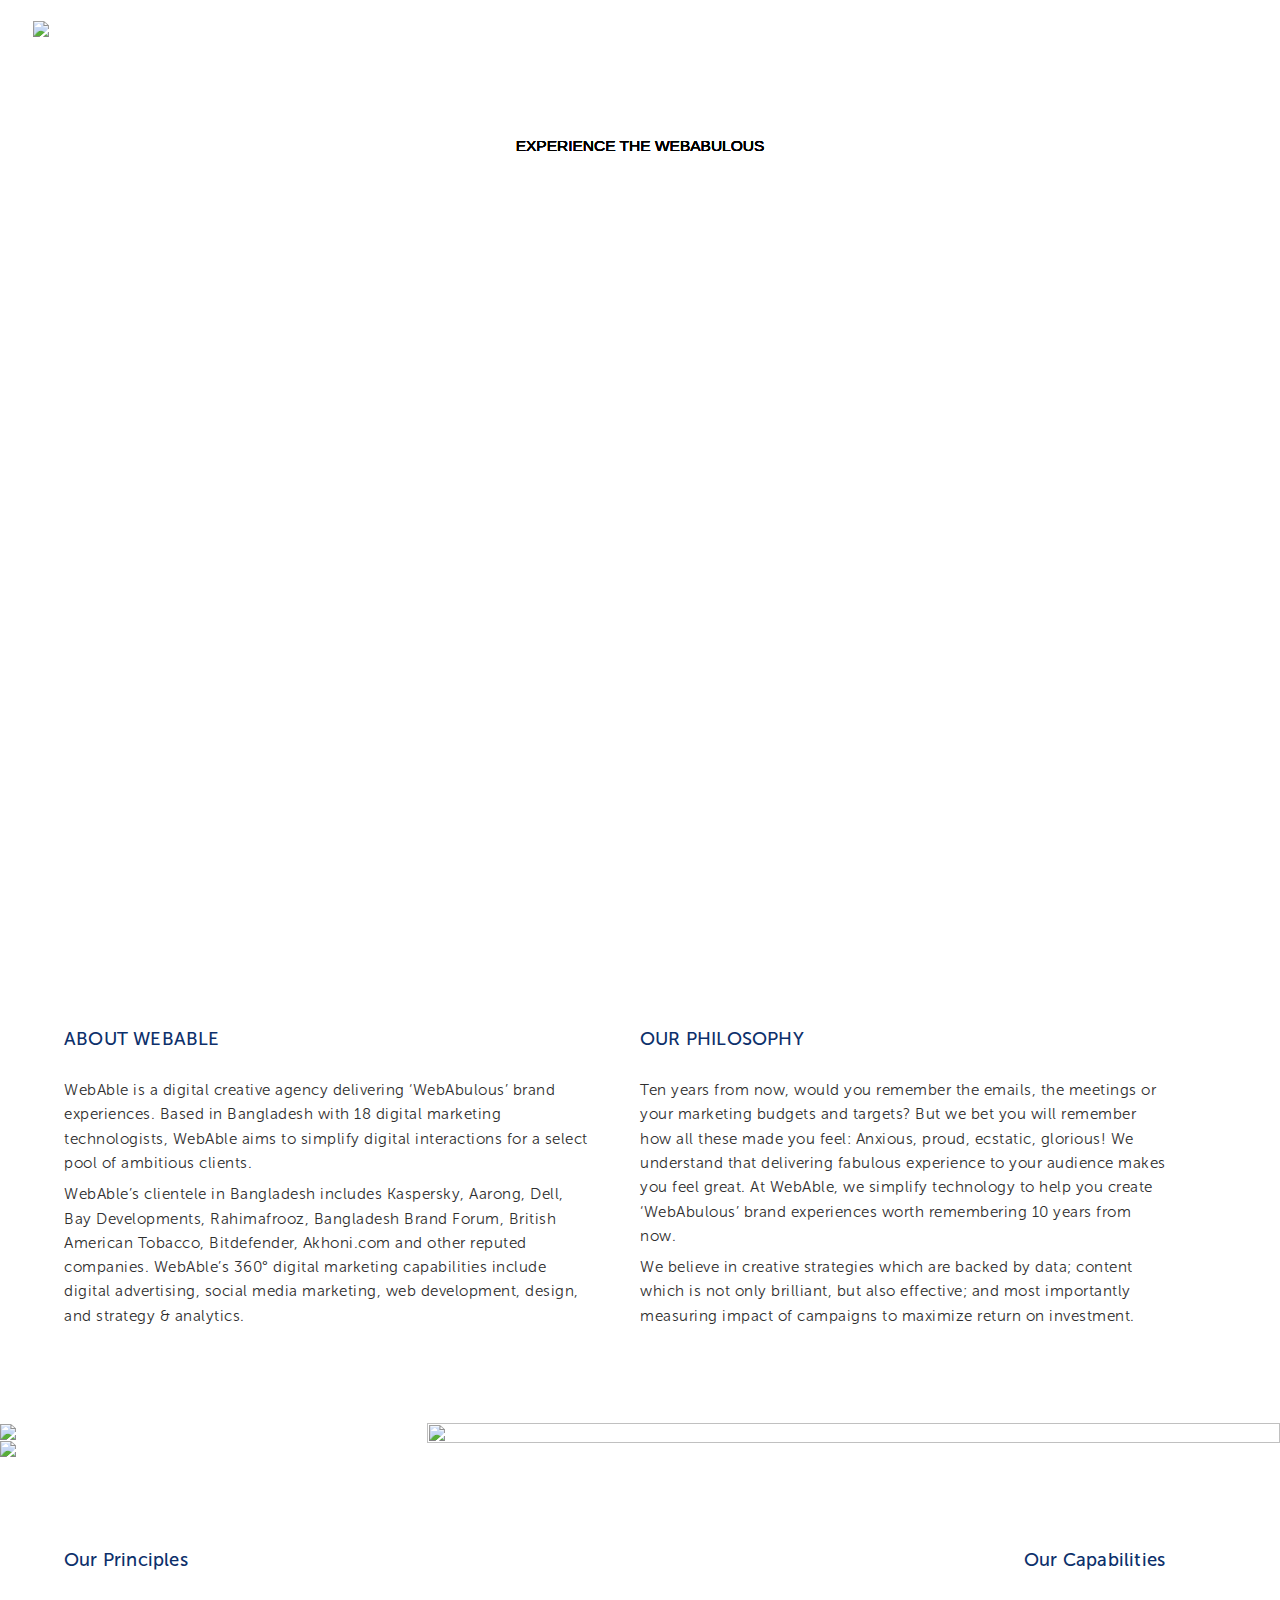
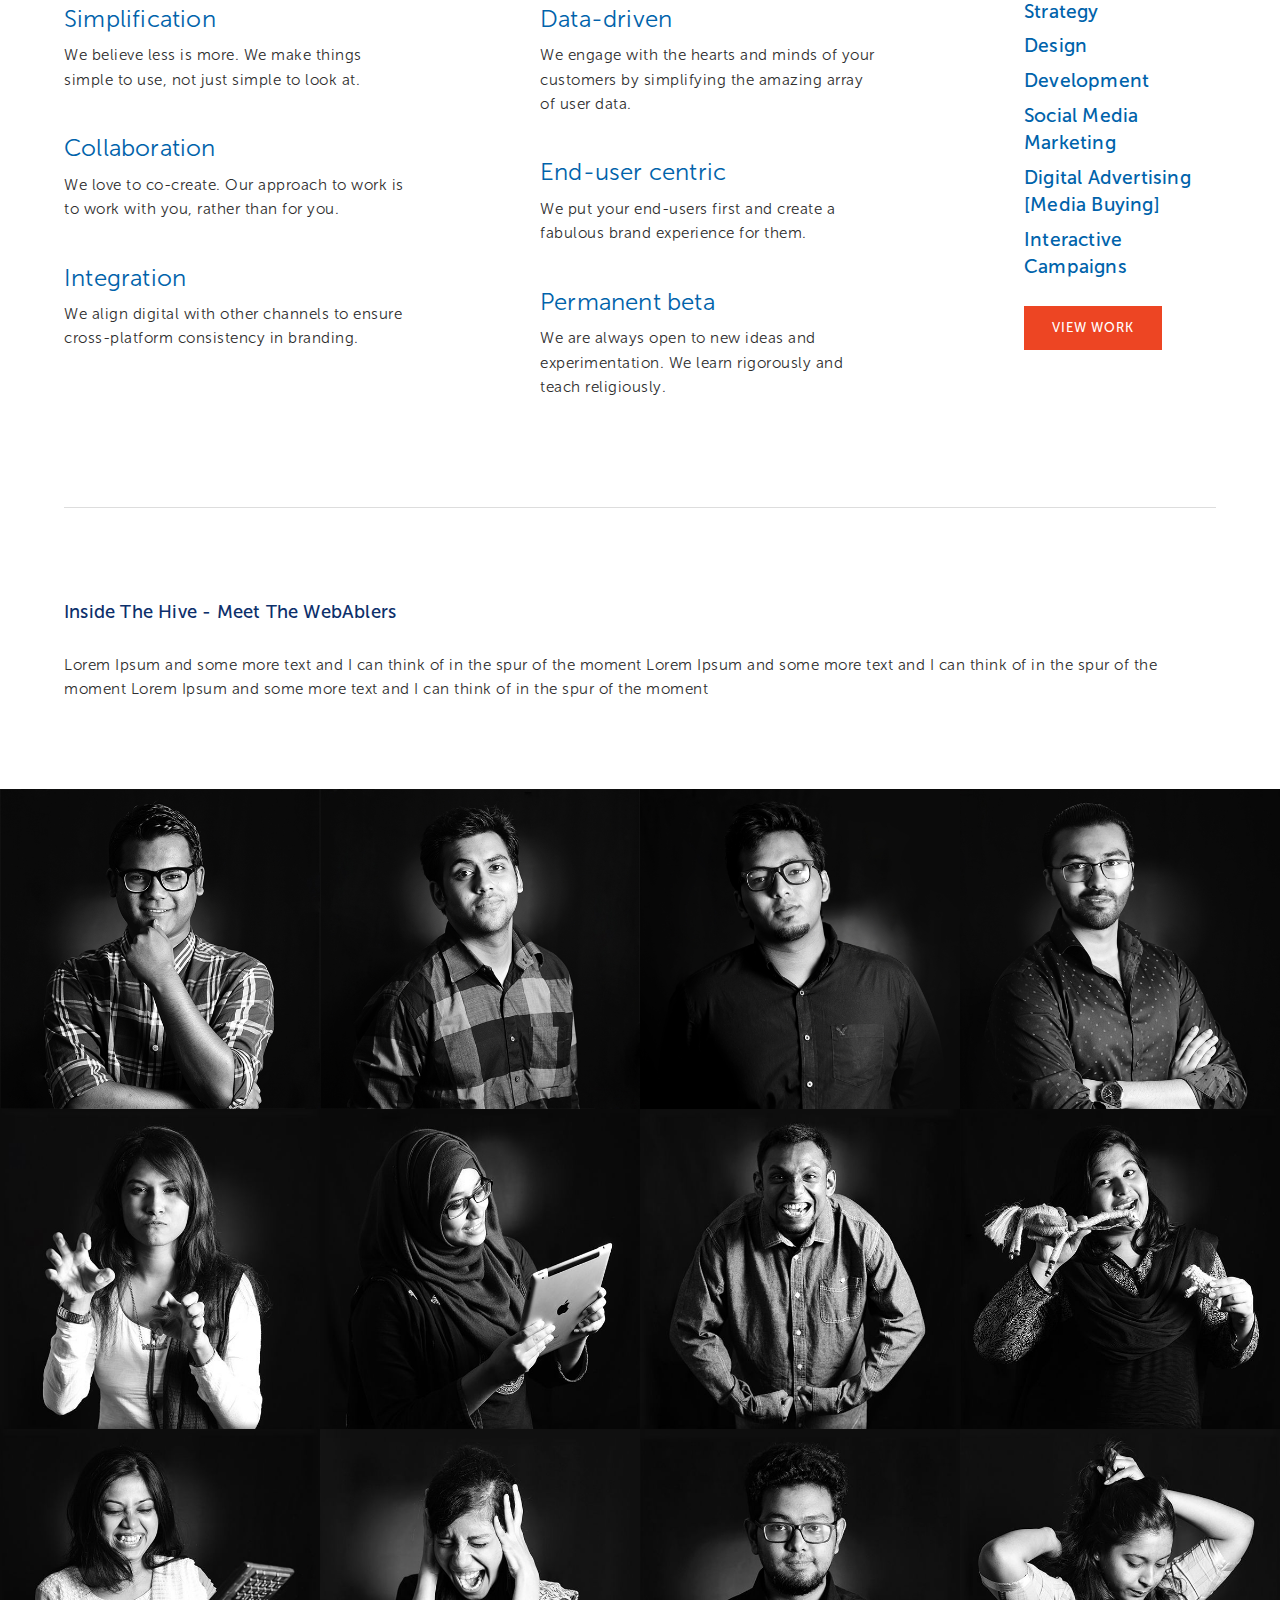
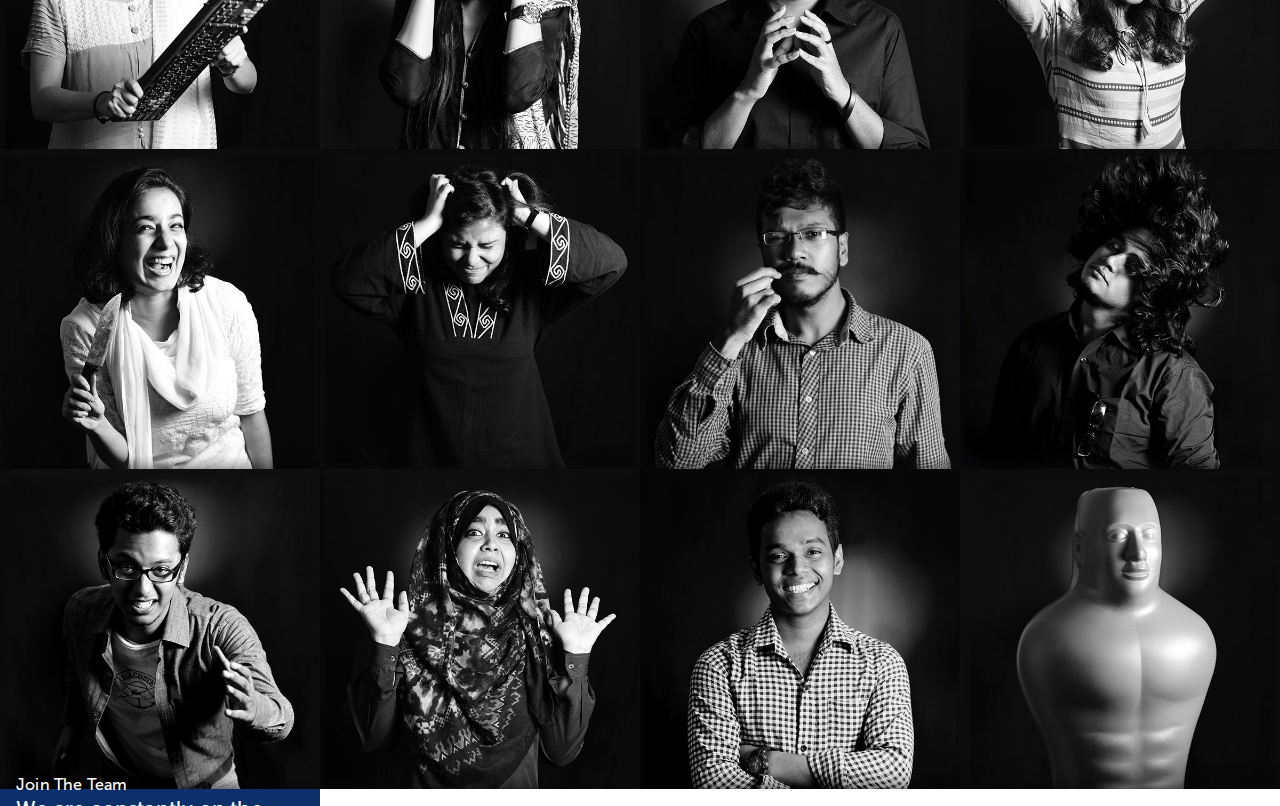
==== commit 575c173b: "new" ====
--- a/www/public/about/index.html
+++ b/www/public/about/index.html
@@ -1,7 +1,7 @@
-<!DOCTYPE html><html lang="en"><head><title>About Us | WebAble Digital | A Digital Marketing Agency In Bangladesh</title><meta name="description" content="This is my description"><meta property="og:title" content="About Us | WebAble Digital | A Digital Marketing Agency In Bangladesh"><meta property="og:site_name" content="WebAble Digital"><meta property="og:url" content="http://webable.digital/about"><meta property="og:description" content="This is my description"><meta property="og:image" content="NaN"><meta charset="utf-8"><!--link(type="text/css", rel="stylesheet", href="/vendors/bootstrap/css/bootstrap.min.css")--><link type="text/css" rel="stylesheet" href="../css/main.css"><link rel="stylesheet" href="../css/sup-styles.css"><link rel="stylesheet" href="../css/keyframes.css"><link rel="stylesheet" href="../css/pageTransitions.css"><link rel="stylesheet" href="http://maxcdn.bootstrapcdn.com/font-awesome/4.3.0/css/font-awesome.min.css"><script src="jquery.smoothState.js"></script><script src="smoothfunctions.js"></script><script src="https://maps.googleapis.com/maps/api/js"></script><script src="/js/typed.js"></script><script src="/js/script.js"></script><meta name="viewport" content="user-scalable=no, width=device-width, initial-scale=1.0, maximum-scale=1.0"><script src="https://cdnjs.cloudflare.com/ajax/libs/modernizr/2.8.3/modernizr.min.js"></script><script>(function(i,s,o,g,r,a,m){i['GoogleAnalyticsObject']=r;i[r]=i[r]||function(){
+<!DOCTYPE html><html lang="en"><head><title>About Us | WebAble Digital | A Digital Marketing Agency In Bangladesh</title><meta name="description" content="WebAble is a digital creative agency delivering ‘WebAbulous’ brand experiences aiming to simplify digital interactions for it's clients."><meta property="og:title" content="About Us | WebAble Digital | A Digital Marketing Agency In Bangladesh"><meta property="og:site_name" content="WebAble Digital"><meta property="og:url" content="http://webable.digital/about"><meta property="og:description" content="WebAble is a digital creative agency delivering ‘WebAbulous’ brand experiences aiming to simplify digital interactions for it's clients."><meta property="og:image" content="NaN"><meta charset="utf-8"><!--link(type="text/css", rel="stylesheet", href="/vendors/bootstrap/css/bootstrap.min.css")--><link type="text/css" rel="stylesheet" href="../css/main.css"><link rel="stylesheet" href="../css/sup-styles.css"><link rel="stylesheet" href="../css/keyframes.css"><link rel="stylesheet" href="../css/pageTransitions.css"><link rel="stylesheet" href="http://maxcdn.bootstrapcdn.com/font-awesome/4.3.0/css/font-awesome.min.css"><script src="jquery.smoothState.js"></script><script src="smoothfunctions.js"></script><script src="https://maps.googleapis.com/maps/api/js"></script><script src="/js/typed.js"></script><script src="/js/script.js"></script><meta name="viewport" content="user-scalable=no, width=device-width, initial-scale=1.0, maximum-scale=1.0"><script src="https://cdnjs.cloudflare.com/ajax/libs/modernizr/2.8.3/modernizr.min.js"></script><script>(function(i,s,o,g,r,a,m){i['GoogleAnalyticsObject']=r;i[r]=i[r]||function(){
 (i[r].q=i[r].q||[]).push(arguments)},i[r].l=1*new Date();a=s.createElement(o),
 m=s.getElementsByTagName(o)[0];a.async=1;a.src=g;m.parentNode.insertBefore(a,m)
 })(window,document,'script','//www.google-analytics.com/analytics.js','ga');
 ga('create', 'UA-63440796-1', 'auto');
 ga('send', 'pageview');
-</script></head></html><body><div style="background-color:transparent" class="slideUp"><nav class="top-bar data-topbar row header"><div id="logo" class="left logo"><div class="w-logo"><img src="../images/white-logo.png"/></div></div><div class="right"><div id="toggle" class="button_container"><span class="top"></span><span class="middle"></span><span class="bottom"></span></div></div><div id="overlay2" class="overlay2"><div class="left hide"><img src="../images/white-logo.png"/></div><nav class="overlay-menu"><ul><li><a href="/work">Work</a></li><li><a href="/about">About</a></li><li><a href="/capabilities">Capabilities</a></li><li><a href="/bable">Bable Blog</a></li><li><a href="/join">Join the team</a></li><li> <a href="/contact">Contact</a></li></ul></nav><div class="social-icons-menu"><ul class="text-align"><li><a href="#"></a><i class="fa fa-twitter"></i></li><li><a href="#"></a><i class="fa fa-linkedin"></i></li><li><a href="#"> </a><i class="fa fa-facebook"></i></li><li><a href="#"></a><i class="fa fa-instagram"></i></li><li><a href="#"></a><i class="fa fa-pinterest"></i></li><li><a href="#"></a><i class="fa fa-google-plus"></i></li></ul></div></div></nav></div><div id="main" class="m-scene"><div class="m-right-panel m-page scene_element scene_element--fadeinup"><div class="mid-body"><div class="row full-width about-b collapse"><div class="large-12 columns"><div class="hero-image"><div class="hero-text"> <h1>Experience The WebAbulous</h1></div></div></div></div><div class="clear"></div><div id="about" class="row wrapper collapse"><div class="small-12 medium-6 large-6 columns"><div class="process-text"><h3>ABOUT WEBABLE</h3><p>WebAble is a digital creative agency delivering ‘WebAbulous’ brand experiences. Based in Bangladesh, with 18 digital marketing technologists, WebAble aims to simplify digital interactions for a select pool of ambitious clients.</p><p>WebAble’s clientele includes Kaspersky, Aarong, Dell, Bay Developments, Rahimafrooz, Bangladesh Brand Forum, British American Tobacco, Bitdefender, Akhoni.com and other reputed organizations. WebAble’s 360° digital marketing capabilities include Strategy & Analytics, Design, Development, Social Media Marketing, Digital Advertising and Interactive Campaigns.</p></div></div><div class="small-12 medium-6 large-6 columns"><div class="process-text"><h3>PHILOSOPHY</h3><p>Ten years from now, will you remember the emails, the meetings or your marketing budgets and targets? Guess not. But we bet you will remember how all this made you feel today: excitement, anxiety, glory, pride! We understand that delivering fabulous experience to your audience makes you feel great. At WebAble, we simplify technology to help you create ‘WebAbulous’ brand experiences worth remembering 10 years from now. </p><p>We believe in creative strategies which are backed by data; content which is not only brilliant, but also effective; and most importantly measuring impact of work to maximize return on investment.</p></div></div></div><div data-equalizer="" class="row collapse about full-width strategy-grid"><div data-equalizer-watch="" class="small-12 medium-4 large-4 columns"><img src="http://placehold.it/350x320"><img src="http://placehold.it/350x320"></div><div data-equalizer-watch="" class="small-12 medium-8 large-8 columns">   <img src="http://placehold.it/854x520"></div></div><div class="row wrapper collapse"><div class="small-12 large-10 columns"><div class="two-col"><h3>Principles</h3><div class="row collapse full-width"><div class="small-12 large-5 columns"><div class="principle-text"><h2>Simplification</h2><p>We believe less is more. We make things simple to use, not just simple to look at.   </p><br><h2>Collaboration</h2><p>We love to co-create. Our approach to work is to work with you, rather than for you.</p><br><h2>Integration</h2><p>We align digital with other channels to ensure cross-platform consistency in branding.</p><br><br></div></div><div class="small-12 large-5 columns"><div class="principle-text last"><h2>Data-driven</h2><p>We simplify amazing array of user data to implement what works best for your audience.</p><br><h2>End-user centric</h2><p>We put your end-users first and create a fabulous brand experience for them.</p><br><h2>Permanent beta</h2><p>We are open to new ideas and experiments. We learn rigorously and teach religiously. </p></div></div></div></div></div><div class="small-12 large-2 columns"><div class="our-cap"><h3>Our Capabilities</h3><h5>Strategy</h5><h5>Design</h5><h5>Development</h5><h5>Social Media Marketing</h5><h5>Digital Advertising [Media Buying]</h5><h5>Interactive Campaigns</h5><a href="/capabilities" class="button small"> <h13>View Work</h13></a></div></div></div><div class="abt wrapper"><hr></div><div id="people" class="row wrapper meet-the-team"><div class="small-12 medium-12 large-12 columns meet"><h3>TEAM</h3><br><p>We believe in #GettingSh*tDone</p></div></div><div class="team-pics"><div class="row full-width collapse"><div class="small-12 medium-6 large-3 columns team-pic"><div class="overlay"></div><h5 class="name">Ovick Alam</h5><h5 class="position">Director, Strategy & Analytics</h5><h5 class="twitter"> <a href="http://twitter.com/OvickAlam" target="_blank"><i class="fa fa-twitter"></i></a></h5><h5 class="linkedin"><a href="https://bd.linkedin.com/in/ovickalam" target="_blank"><i class="fa fa-linkedin"></i></a></h5><img src="/images/about-picture/webable_team_01_ovick_alam.jpg"></div><div class="small-12 medium-6 large-3 columns team-pic"><div class="overlay"></div><h5 class="name">Shadab Mahbub</h5><h5 class="position">Director, Technology </h5><h5 class="twitter"><a href="http://twitter.com/shadable" target="_blank"><i class="fa fa-twitter"></i></a></h5><h5 class="linkedin"><a href="https://bd.linkedin.com/pub/syed-shadab-mahbub/51/240/58a" target="_blank"><i class="fa fa-linkedin"></i></a></h5><img src="/images/about-picture/webable_team_02_shadab_mahbub.jpg"></div><div class="small-12 medium-6 large-3 columns team-pic"><div class="overlay"></div><h5 class="name">Amit Richard</h5><h5 class="position">Director, Design</h5><h5 class="twitter"> <a href="http://twitter.com/AmitRichard" target="_blank"><i class="fa fa-twitter"></i></a></h5><h5 class="linkedin"><a href="https://bd.linkedin.com/in/amitrichard" target="_blank"><i class="fa fa-linkedin"></i></a></h5><img src="/images/about-picture/webable_team_03_amit_richard.jpg"></div><div class="small-12 medium-6 large-3 columns team-pic"><div class="overlay"></div><h5 class="name">Anis Hannan Chowdhury</h5><h5 class="position">Director, Finance</h5><h5 class="twitter"><a href="http://twitter.com/anishannanchy" target="_blank"><i class="fa fa-twitter"></i></a></h5><h5 class="linkedin"><a href="https://bd.linkedin.com/in/anischowdhury" target="_blank"><i class="fa fa-linkedin"></i></a></h5><img src="/images/about-picture/webable_team_04_anis_chowdhury.jpg"></div><div class="small-12 medium-6 large-3 columns team-pic"><div class="overlay"></div><h5 class="name">Bushra Zerin</h5><h5 class="position">Manager, Strategy & Operations</h5><h5 class="twitter"> <a href="http://twitter.com/booshera" target="_blank"><i class="fa fa-twitter"></i></a></h5><h5 class="linkedin"><a href="https://bd.linkedin.com/pub/bushra-zerin/94/464/867" target="_blank"><i class="fa fa-linkedin"></i></a></h5><img src="/images/about-picture/webable_team_12_bushra.jpg"></div><div class="small-12 medium-6 large-3 columns team-pic"><div class="overlay"></div><h5 class="name">Monoshita Ayruani</h5><h5 class="position">Manager, Strategy & Planning </h5><h5 class="twitter"> <a href="http://twitter.com/MonoshitaA" target="_blank"><i class="fa fa-twitter"></i></a></h5><h5 class="linkedin"><a href="https://bd.linkedin.com/pub/monoshita-ayruani/55/ab4/b5b" target="_blank"><i class="fa fa-linkedin"></i></a></h5><img src="/images/about-picture/webable_team_13_monoshita.jpg"></div><div class="small-12 medium-6 large-3 columns team-pic"><div class="overlay"></div><h5 class="name">Nobonita Roy</h5><h5 class="position">Manager, Strategy & Content   </h5><h5 class="twitter"> <a href="http://twitter.com/nobonitAAA" target="_blank"><i class="fa fa-twitter"></i></a></h5><h5 class="linkedin"><a href="https://bd.linkedin.com/pub/nobonita-roy/81/b72/371" target="_blank"><i class="fa fa-linkedin"></i></a></h5><img src="/images/about-picture/webable_team_14_nobonita.jpg"></div><div class="small-12 medium-6 large-3 columns team-pic"><div class="overlay"></div><h5 class="name">Ekramul Hossain</h5><h5 class="position">Manager, Projects & Campaigns</h5><h5 class="twitter"> <a href="http://twitter.com/Ekramul_Ek" target="_blank"><i class="fa fa-twitter"></i></a></h5><h5 class="linkedin"><a href="https://bd.linkedin.com/pub/ekramul-hossain-khan/a6/165/36b" target="_blank"><i class="fa fa-linkedin"></i></a></h5><img src="/images/about-picture/webable_team_11_ekram.jpg"></div><div class="small-12 medium-6 large-3 columns team-pic"><div class="overlay"></div><h5 class="name">Mahran Hossain</h5><h5 class="position">Digital Designer</h5><h5 class="twitter"> <a href="http://twitter.com/MahranHossain" target="_blank"><i class="fa fa-twitter"></i></a></h5><h5 class="linkedin"><a href="https://bd.linkedin.com/pub/mahran-hossain/9b/935/2b1" target="_blank"><i class="fa fa-linkedin"></i></a></h5><img src="/images/about-picture/webable_team_15_mahran.jpg"></div><div class="small-12 medium-6 large-3 columns team-pic"><div class="overlay"></div><h5 class="name">Jaman Adnan</h5><h5 class="position">Digital Designer</h5><h5 class="twitter"> <a href="http://twitter.com/jmadnan123" target="_blank"><i class="fa fa-twitter"></i></a></h5><h5 class="linkedin"><a href="https://bd.linkedin.com/pub/jaman-adnan/92/b3/ab5" target="_blank"><i class="fa fa-linkedin"></i></a></h5><img src="/images/about-picture/webable_team_16_tilok.jpg"></div><div class="small-12 medium-6 large-3 columns team-pic"><div class="overlay"></div><h5 class="name">Shah Alam Sourav</h5><h5 class="position">Digital Designer</h5><h5 class="twitter"> <a href="http://twitter.com/" target="_blank"><i class="fa fa-twitter"></i></a></h5><h5 class="linkedin"><a href="https://bd.linkedin.com/pub/shah-alam-sourav/a1/926/283" target="_blank"><i class="fa fa-linkedin"></i></a></h5><img src="/images/about-picture/webable_team_17_sourav.jpg"></div><div class="small-12 medium-6 large-3 columns team-pic"><div class="overlay"></div><h5 class="name">Humairah Shams</h5><h5 class="position">Digital Designer</h5><h5 class="twitter"> <a href="http://twitter.com/HappyHumairah" target="_blank"><i class="fa fa-twitter"></i></a></h5><h5 class="linkedin"><a href="https://bd.linkedin.com/pub/humairah-shams/b5/912/907" target="_blank"><i class="fa fa-linkedin"></i></a></h5><img src="/images/about-picture/webable_team_18_humairah.jpg"></div><div class="small-12 medium-6 large-3 columns team-pic"><div class="overlay"></div><h5 class="name">Mifta Sintaha</h5><h5 class="position">Tech Wizard </h5><h5 class="twitter"><a href="http://twitter.com/MiftaSintaha" target="_blank"><i class="fa fa-twitter"></i></a></h5><h5 class="linkedin"><a href="https://bd.linkedin.com/pub/mifta-sintaha/b1/319/574" target="_blank"><i class="fa fa-linkedin"></i></a></h5><img src="/images/about-picture/webable_team_05_mifta.jpg"></div><div class="small-12 medium-6 large-3 columns team-pic"><div class="overlay"></div><h5 class="name">Faiza Alam</h5><h5 class="position">Tech Wizard </h5><h5 class="twitter"> <a href="http://twitter.com/faiza_alam07" target="_blank"><i class="fa fa-twitter"></i></a></h5><h5 class="linkedin"><a href="https://bd.linkedin.com/pub/faiza-alam/ab/247/773" target="_blank"><i class="fa fa-linkedin"></i></a></h5><img src="/images/about-picture/webable_team_06_faiza.jpg"></div><div class="small-12 medium-6 large-3 columns team-pic"><div class="overlay"></div><h5 class="name">Mohammad Faisal</h5><h5 class="position">Tech Wizard </h5><h5 class="twitter"> <a href="http://twitter.com/heyfaaisal" target="_blank"><i class="fa fa-twitter"></i></a></h5><h5 class="linkedin"><a href="https://bd.linkedin.com/in/faisalmohd" target="_blank"><i class="fa fa-linkedin"></i></a></h5><img src="/images/about-picture/webable_team_07_faisal.jpg"></div><div class="small-12 medium-6 large-3 columns team-pic"><div class="overlay"></div><h5 class="name">Marwa Nabi</h5><h5 class="position">Tech Wizard </h5><h5 class="twitter"> <a href="http://twitter.com/nabi_marwa" target="_blank"><i class="fa fa-twitter"></i></a></h5><h5 class="linkedin"><a href="https://bd.linkedin.com/pub/marwa-nabi/ab/246/a08" target="_blank"><i class="fa fa-linkedin"></i></a></h5><img src="/images/about-picture/webable_team_08_marwa.jpg"></div><div class="small-12 medium-6 large-3 columns team-pic"><div class="overlay"></div><h5 class="name">Shumana Chowdhury</h5><h5 class="position">Tech Wizard </h5><h5 class="twitter"> <a href="http://twitter.com/shumana" target="_blank"><i class="fa fa-twitter"></i></a></h5><h5 class="linkedin"><a href="https://bd.linkedin.com/in/shumanaintechnology" target="_blank"><i class="fa fa-linkedin"></i></a></h5><img src="/images/about-picture/webable_team_09_shumana.jpg"></div><div class="small-12 medium-6 large-3 columns team-pic"><div class="overlay"></div><h5 class="name">Tasnuva Alam</h5><h5 class="position">Tech Wizard </h5><h5 class="twitter"> <a href="http://twitter.com/tasnuva186" target="_blank"><i class="fa fa-twitter"></i></a></h5><h5 class="linkedin"><a href="https://bd.linkedin.com/pub/tasnuva-alam/94/668/683" target="_blank"><i class="fa fa-linkedin"></i></a></h5><img src="/images/about-picture/webable_team_10_tasnuva.jpg"></div><div class="small-12 medium-6 large-3 columns team-pic"><div class="overlay"></div><h5 class="name">Taher Alam</h5><h5 class="position">Masterchef</h5><h5 class="twitter"> <a href="http://twitter.com/" target="_blank"><i class="fa fa-twitter"></i></a></h5><h5 class="linkedin"><a href="http://www.linkedin.com" target="_blank"><i class="fa fa-linkedin">           </i></a></h5><img src="/images/about-picture/webable_team_19_taher.jpg"></div><div class="small-12 medium-6 large-3 columns team-pic"><div class="overlay"></div><h5 class="name">Punchquin</h5><h5 class="position">Stress Reliever</h5><h5 class="twitter"> <a href="http://twitter.com/" target="_blank"><i class="fa fa-twitter"></i></a></h5><h5 class="linkedin"><a href="http://www.linkedin.com/" target="_blank"><i class="fa fa-linkedin"></i></a></h5><img src="/images/about-picture/webable_team_20_punchquin.jpg"></div><div class="small-12 medium-6 large-3 columns join-in end"><div class="overlay join-in"></div><h5 class="join-in-title">We are constantly on the lookout for raw talent</h5><h5 class="join-in-text">Join The Team</h5><img src="http://placehold.it/426x426"></div></div></div><div class="wrapper-end row full-width"><div class="small-12 middle-12 large-12 columns"><div class="end-text"><h2>Want to get down to business? Partner with us</h2><a href="../bable/signup" class="large button"><h3>GET IN TOUCH           </h3></a></div></div></div></div></div></div><div class="footer"><div class="center-div"><img src="../images/Vector-Smart-Object.png"/><div class="list"><ul class="text-align"> <li><a href="#"><h7>BRAND ELEMENTS &nbsp; | &nbsp;</h7></a></li><li><a href="#"> <h7> THE BABLE BLOG   &nbsp; | &nbsp;</h7></a></li><li> <a href="#"> <h7>OUR WORK &nbsp; | &nbsp;</h7></a></li><li><a href="#"> <h7> OUR SERVICES &nbsp; | &nbsp;</h7></a></li><li> <a href="#"> <h7> JOIN THE TEAM </h7></a></li></ul></div><div class="social-icons"><ul class="text-align"><li><a href="#"></a><i class="fa fa-twitter"></i></li><li><a href="#"></a><i class="fa fa-linkedin"></i></li><li><a href="#"></a><i class="fa fa-google-plus"></i></li><li><a href="#"> </a><i class="fa fa-facebook"></i></li><li><a href="#"></a><i class="fa fa-instagram"></i></li><li><a href="#"></a><i class="fa fa-pinterest"></i></li></ul></div><div class="text-f"> <h8>©2015 WEBABLE DIGITAL. ALL RIGHTS RESERVED</h8></div></div></div><script src="https://cdnjs.cloudflare.com/ajax/libs/jquery/2.1.4/jquery.min.js"></script><script src="https://cdnjs.cloudflare.com/ajax/libs/fastclick/1.0.6/fastclick.min.js"></script><script src="https://cdnjs.cloudflare.com/ajax/libs/foundation/5.5.2/js/foundation.min.js"></script><script src="https://cdnjs.cloudflare.com/ajax/libs/jquery.nicescroll/3.6.0/jquery.nicescroll.min.js"></script><script src="../js/foundation/foundation.topbar.js"></script><script src="../js/sup-topbar.min.js"> </script><script src="../js/main.js"></script></body>+</script></head></html><body><div style="background-color:transparent" class="slideUp"><nav class="top-bar data-topbar row header"><div id="logo" class="left logo"><div class="w-logo"><a href="../index.html"><img src="../images/white-logo.png"/></a></div></div><div class="right"><div id="toggle" class="button_container"><span class="top"></span><span class="middle"></span><span class="bottom"></span></div></div><div id="overlay2" class="overlay2"><div class="left hide"><img src="../images/white-logo.png"/></div><nav class="overlay-menu"><ul><li><a href="/work">Work</a></li><li><a href="/about">About</a></li><li><a href="/capabilities">Capabilities</a></li><li><a href="/bable">Bable Blog</a></li><li><a href="/join">Join the team</a></li><li> <a href="/contact">Contact</a></li></ul></nav><div class="social-icons-menu"><ul class="text-align"><li><a href="https://twitter.com/WebAbleDigital"></a><i class="fa fa-twitter"></i></li><li><a href="https://www.linkedin.com/company/3544530?trk=tyah&amp;trkInfo=clickedVertical%"></a><i class="fa fa-linkedin"></i></li><li><a href="https://plus.google.com/+WebableBd/videos"></a><i class="fa fa-google-plus"></i></li><li><a href="https://www.facebook.com/WebAble?fref=ts"> </a><i class="fa fa-facebook"></i></li><li><a href="https://instagram.com/webabledigital/"></a><i class="fa fa-instagram"></i></li><li><a href="https://www.pinterest.com/WebAbleDigital/"></a><i class="fa fa-pinterest"></i></li></ul></div></div></nav></div><div id="main" class="m-scene"><div class="m-right-panel m-page scene_element scene_element--fadeinup"><div class="mid-body"><div class="row full-width about-b collapse"><div class="large-12 columns"><div class="hero-image"><svg viewbox="0 0 1320 300" class="about-svg"><symbol id="s-text"><text text-anchor="middle" x="50%" y="50%" dy=".35em">EXPERIENCE THE WEBABULOUS</text></symbol><use xlink:href="#s-text" class="text"></use><use xlink:href="#s-text" class="text"></use><use xlink:href="#s-text" class="text"></use><use xlink:href="#s-text" class="text"></use><use xlink:href="#s-text" class="text"></use></svg><div class="arrow bounce"></div></div></div></div><div class="clear"></div><div id="about" class="row wrapper collapse"><div class="small-12 medium-6 large-6 columns"><div class="process-text"><h3>ABOUT WEBABLE</h3><p>WebAble is a digital creative agency delivering ‘WebAbulous’ brand experiences. Based in Bangladesh with 18 digital marketing technologists, WebAble aims to simplify digital interactions for a select pool of ambitious clients.</p><p>WebAble’s clientele in Bangladesh includes Kaspersky, Aarong, Dell, Bay Developments, Rahimafrooz, Bangladesh Brand Forum, British American Tobacco, Bitdefender, Akhoni.com and other reputed companies. WebAble’s 360° digital marketing capabilities include digital advertising, social media marketing, web development, design, and strategy & analytics.</p></div></div><div class="small-12 medium-6 large-6 columns"><div class="process-text"><h3>OUR PHILOSOPHY</h3><p>Ten years from now, would you remember the emails, the meetings or your marketing budgets and targets? But we bet you will remember how all these made you feel: Anxious, proud, ecstatic, glorious! We understand that delivering fabulous experience to your audience makes you feel great. At WebAble, we simplify technology to help you create ‘WebAbulous’ brand experiences worth remembering 10 years from now. </p><p>We believe in creative strategies which are backed by data; content which is not only brilliant, but also effective; and most importantly measuring impact of campaigns to maximize return on investment.</p></div></div></div><div data-equalizer="" class="row collapse about full-width strategy-grid"><div data-equalizer-watch="" class="small-12 medium-4 large-4 columns"><img src="http://placehold.it/350x320"><img src="http://placehold.it/350x320"></div><div data-equalizer-watch="" class="small-12 medium-8 large-8 columns">   <img src="http://placehold.it/854x520"></div></div><div class="row wrapper collapse"><div class="small-12 large-10 columns"><div class="two-col"><h3>Our Principles</h3><div class="row collapse full-width"><div class="small-12 large-5 columns"><div class="principle-text"><h2>Simplification</h2><p>We believe less is more. We make things simple to use, not just simple to look at. </p><br><h2>Collaboration</h2><p>We love to co-create. Our approach to work is to work with you, rather than for you.</p><br><h2>Integration</h2><p>We align digital with other channels to ensure cross-platform consistency in branding.</p><br><br></div></div><div class="small-12 large-5 columns"><div class="principle-text last"><h2>Data-driven</h2><p>We engage with the hearts and minds of your customers by simplifying the amazing array of user data.</p><br><h2>End-user centric</h2><p>We put your end-users first and create a fabulous brand experience for them. </p><br><h2>Permanent beta</h2><p>We are always open to new ideas and experimentation. We learn rigorously and teach religiously. </p></div></div></div></div></div><div class="small-12 large-2 columns"><div class="our-cap"><h3>Our Capabilities</h3><h5>Strategy</h5><h5>Design</h5><h5>Development</h5><h5>Social Media Marketing</h5><h5>Digital Advertising [Media Buying]</h5><h5>Interactive Campaigns</h5><a href="/capabilities" class="button small"> <h13>View Work</h13></a></div></div></div><div class="abt wrapper"><hr></div><div id="people" class="row wrapper meet-the-team"><div class="small-12 medium-12 large-12 columns meet"><h3>Inside The Hive - Meet The WebAblers</h3><br><p>Lorem Ipsum and some more text and I can think of in the spur of the moment Lorem Ipsum and some more text and I can think of in the spur of the moment Lorem Ipsum and some more text and I can think of in the spur of the moment</p></div></div><div class="team-pics"><div class="row full-width collapse"><div class="small-12 medium-6 large-3 columns team-pic"><div class="overlay"></div><h5 class="name">Ovick Alam</h5><h5 class="position">Chief Executive Officer</h5><h5 class="twitter">@OvickAlam</h5><img src="../images/about-picture/webable_team_01_ovick.jpg"></div><div class="small-12 medium-6 large-3 columns team-pic"><div class="overlay"></div><h5 class="name">Shadab Mahbub</h5><h5 class="position">Chief Innovation Officer</h5><h5 class="twitter">@shadable</h5><img src="../images/about-picture/webable_team_02_shadab.jpg"></div><div class="small-12 medium-6 large-3 columns team-pic"><div class="overlay"></div><h5 class="name">Anis Hannan Chowdhury</h5><h5 class="position">Chief Operating Officer</h5><h5 class="twitter">@anishannanchy</h5><img src="../images/about-picture/webable_team_03_anis-2.jpg"></div><div class="small-12 medium-6 large-3 columns team-pic"><div class="overlay"></div><h5 class="name">Amit Richard</h5><h5 class="position">Creative Director</h5><h5 class="twitter">@AmitRichard</h5><img src="../images/about-picture/webable_team_04_richard.jpg"></div><div class="small-12 medium-6 large-3 columns team-pic"><div class="overlay"></div><h5 class="name">Mifta Sintaha</h5><h5 class="position">Web Developer</h5><h5 class="twitter">@MiftaSintaha</h5><img src="../images/about-picture/webable_team_05_mifta.j